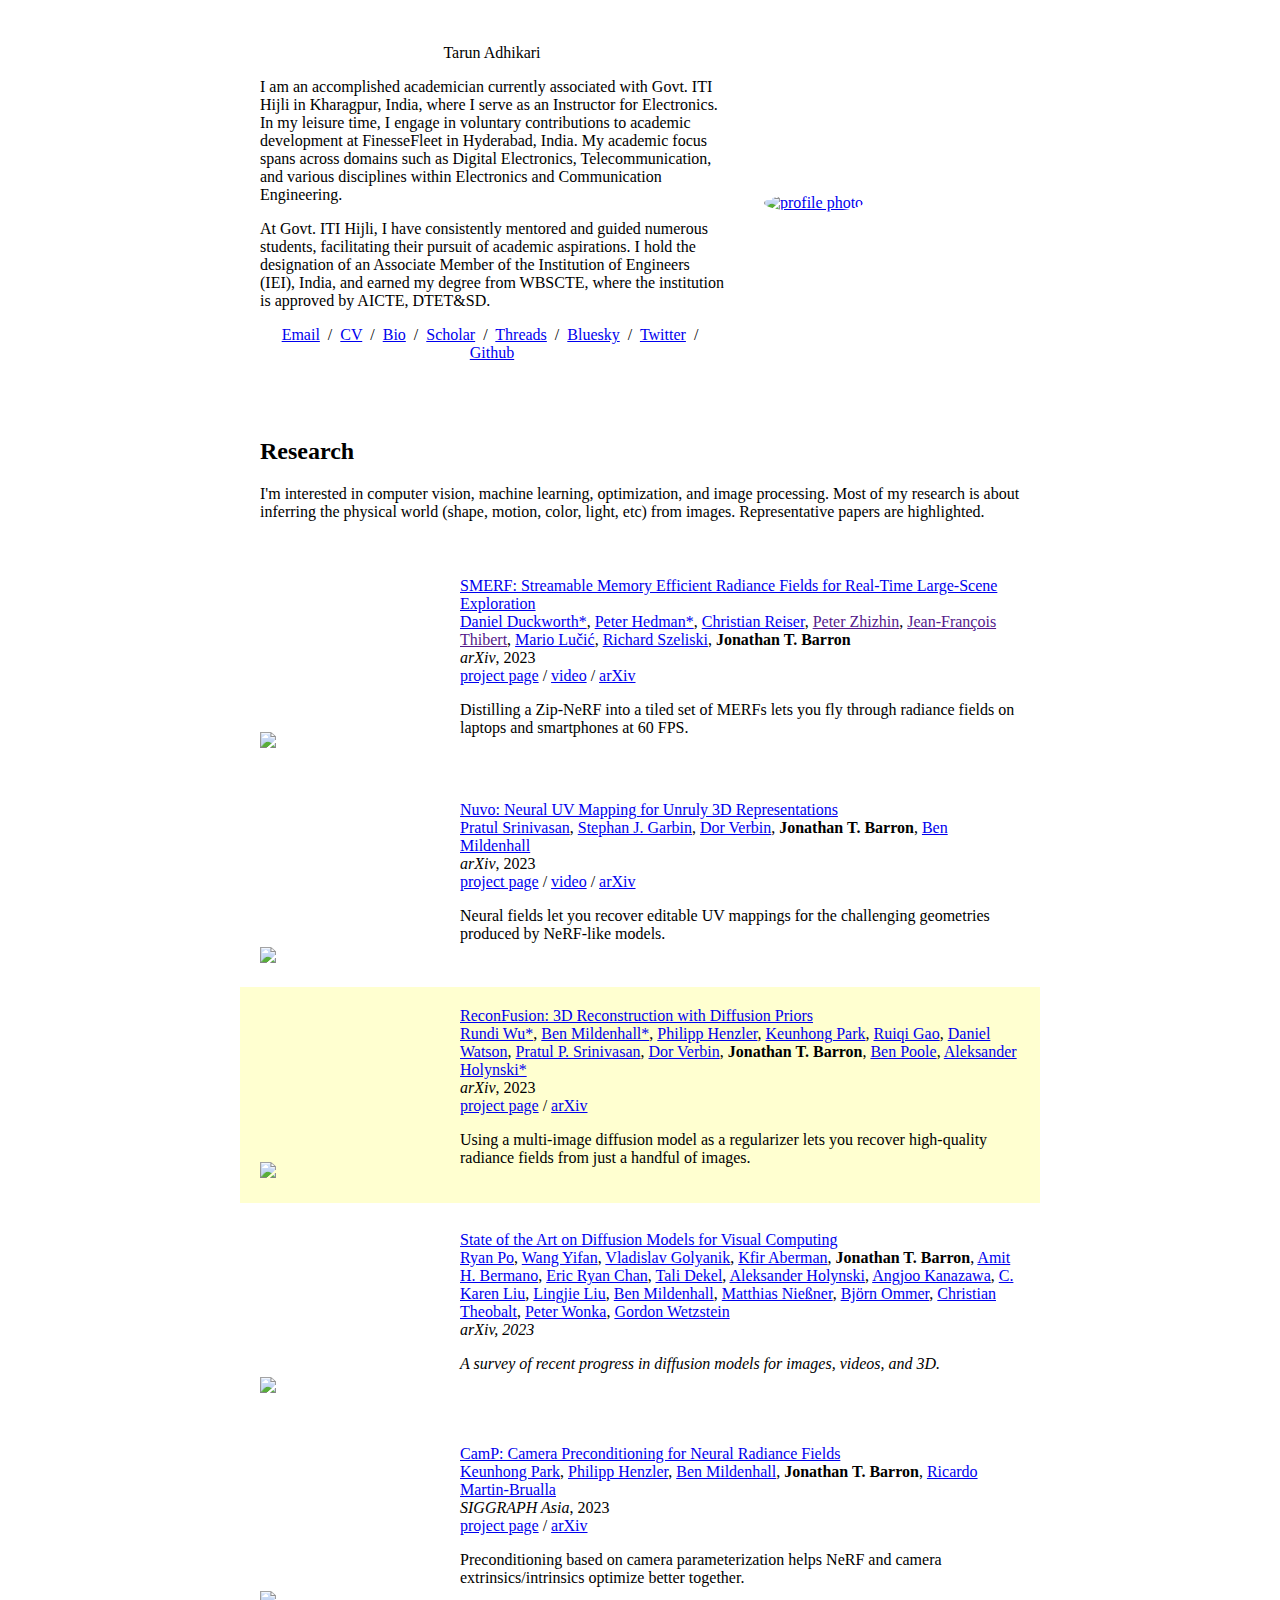
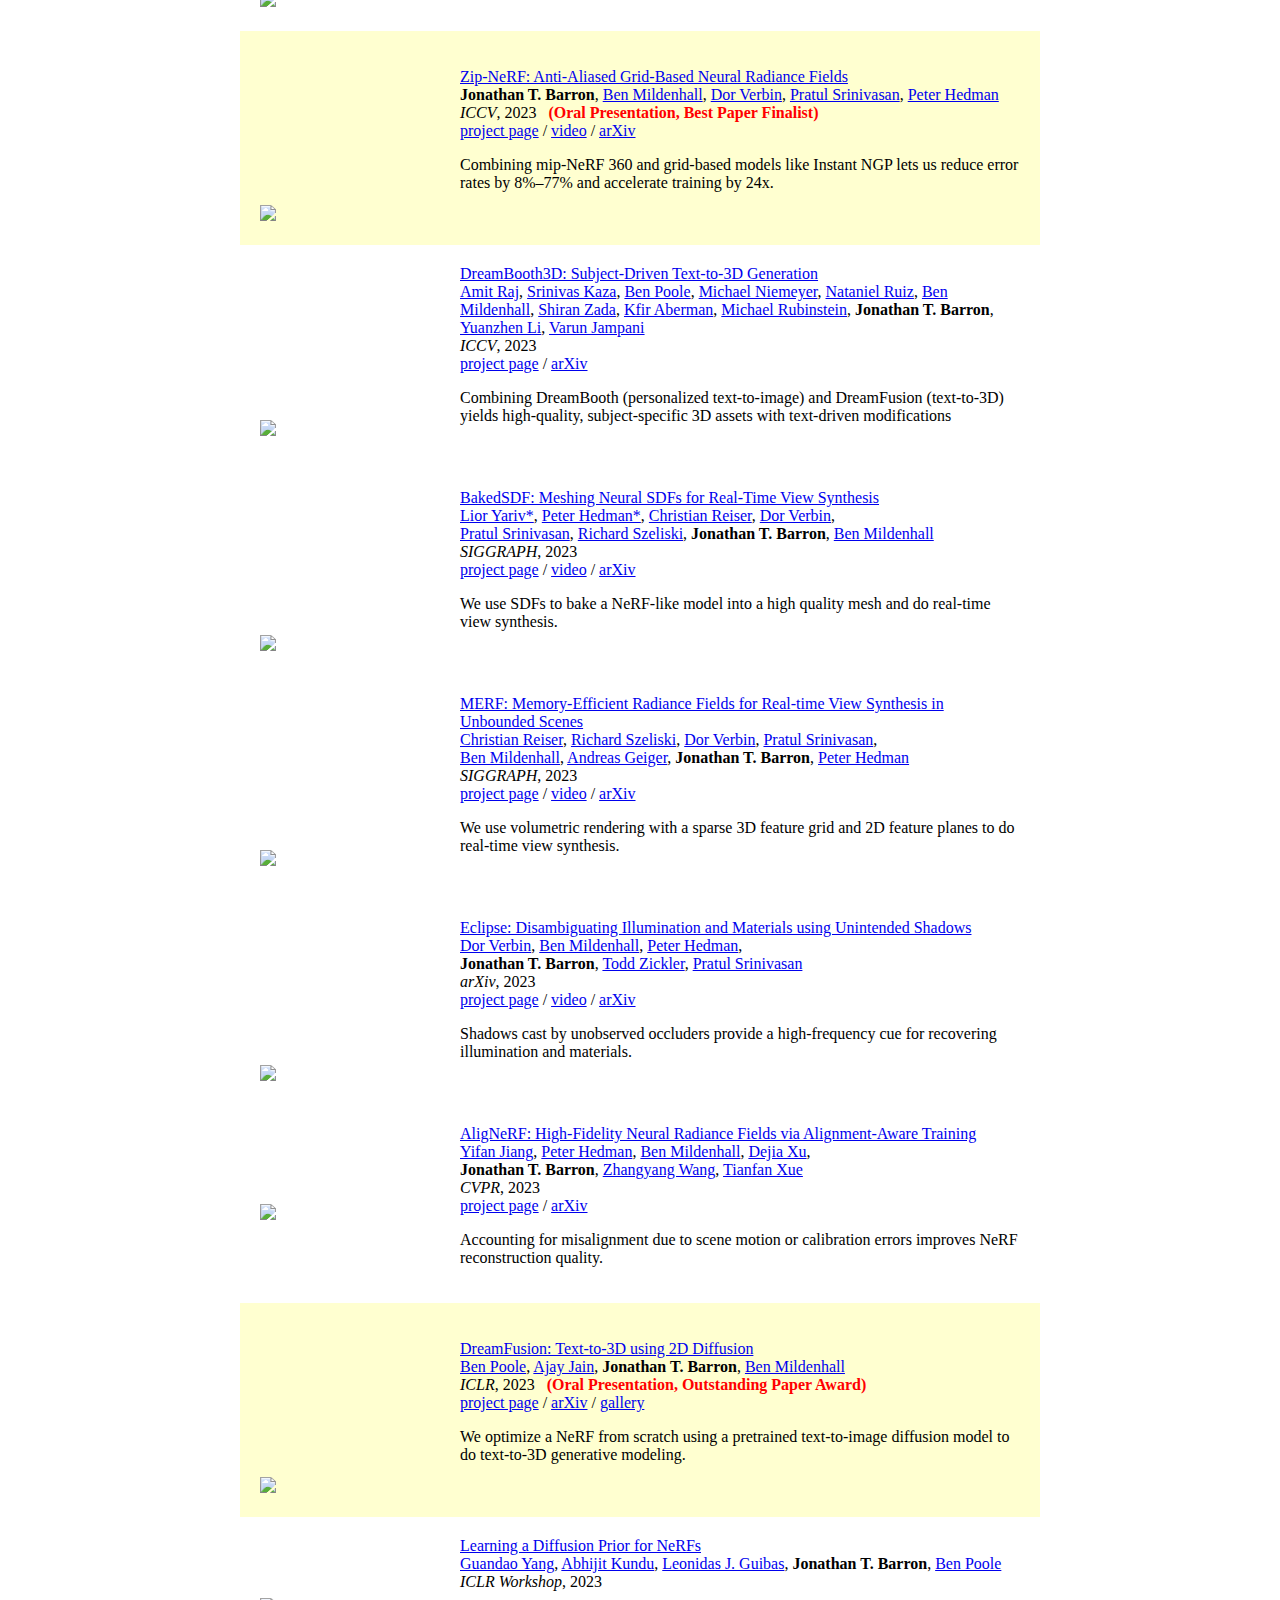
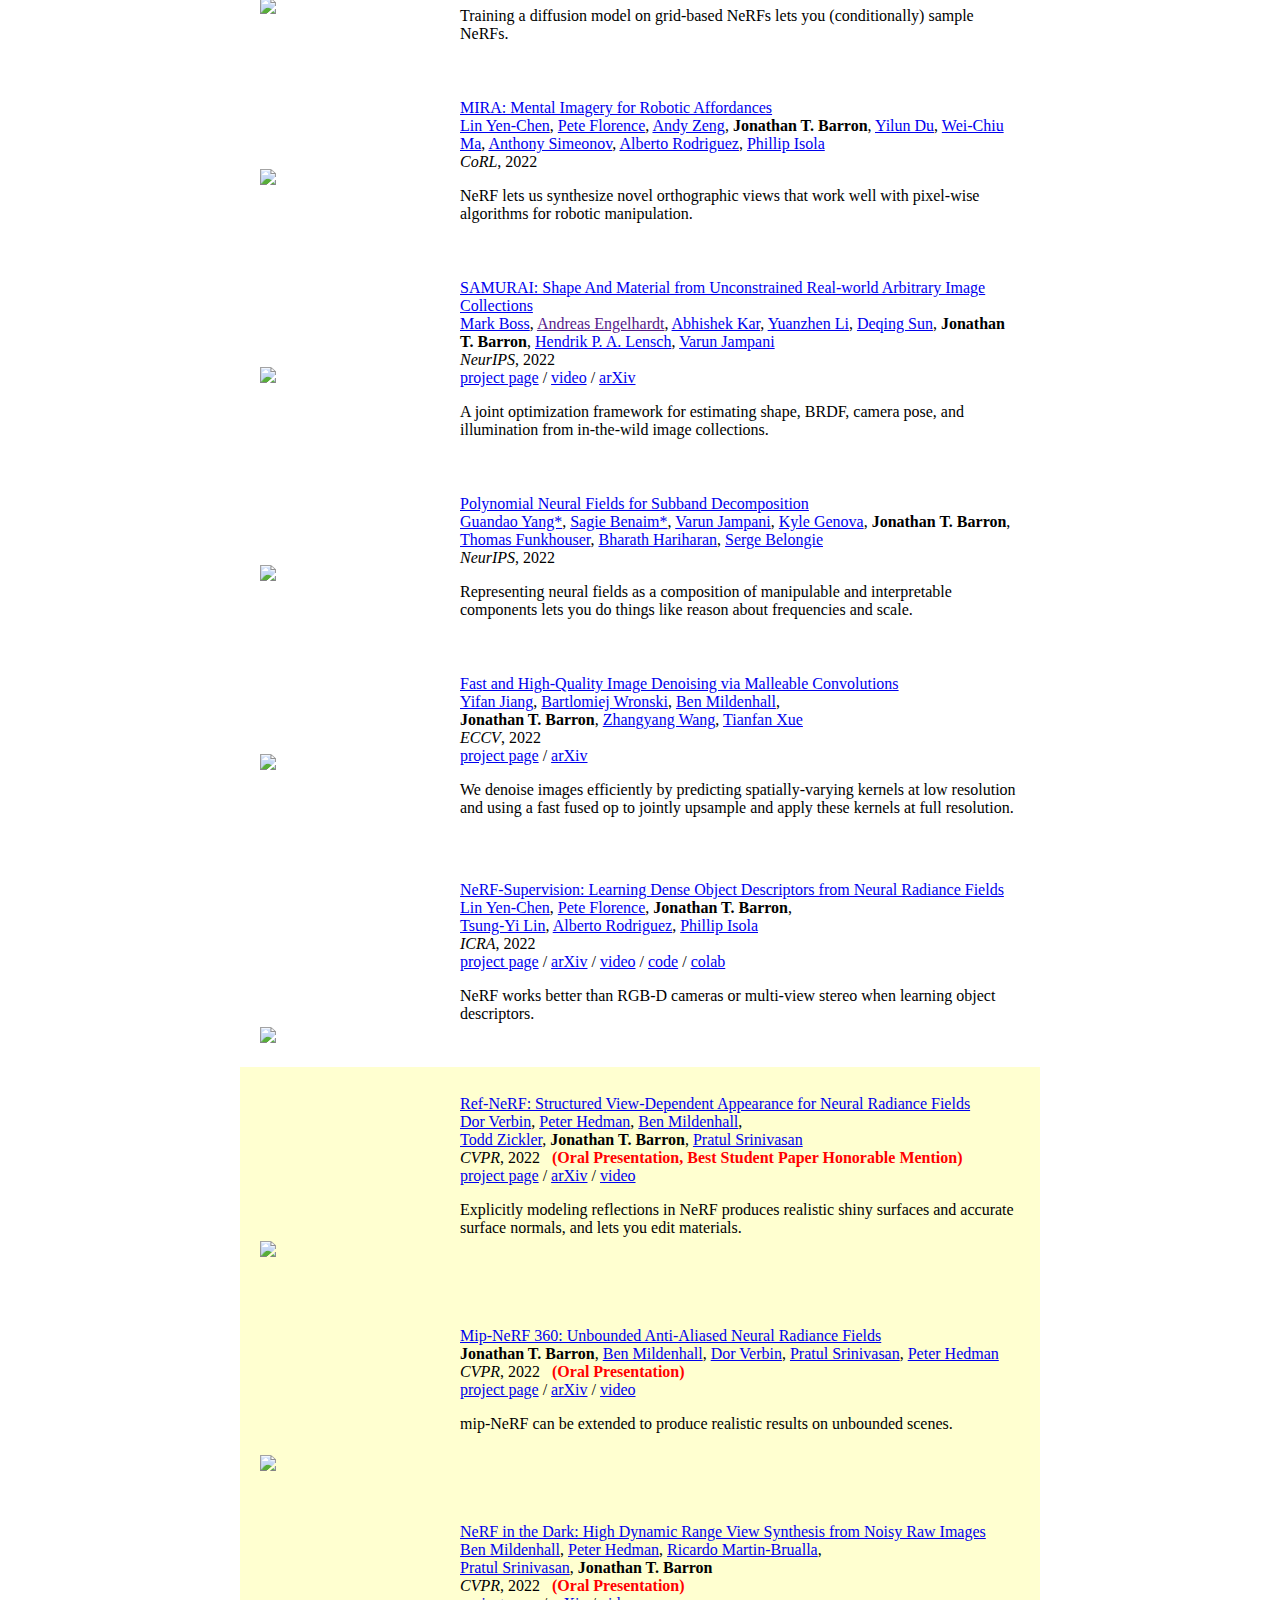
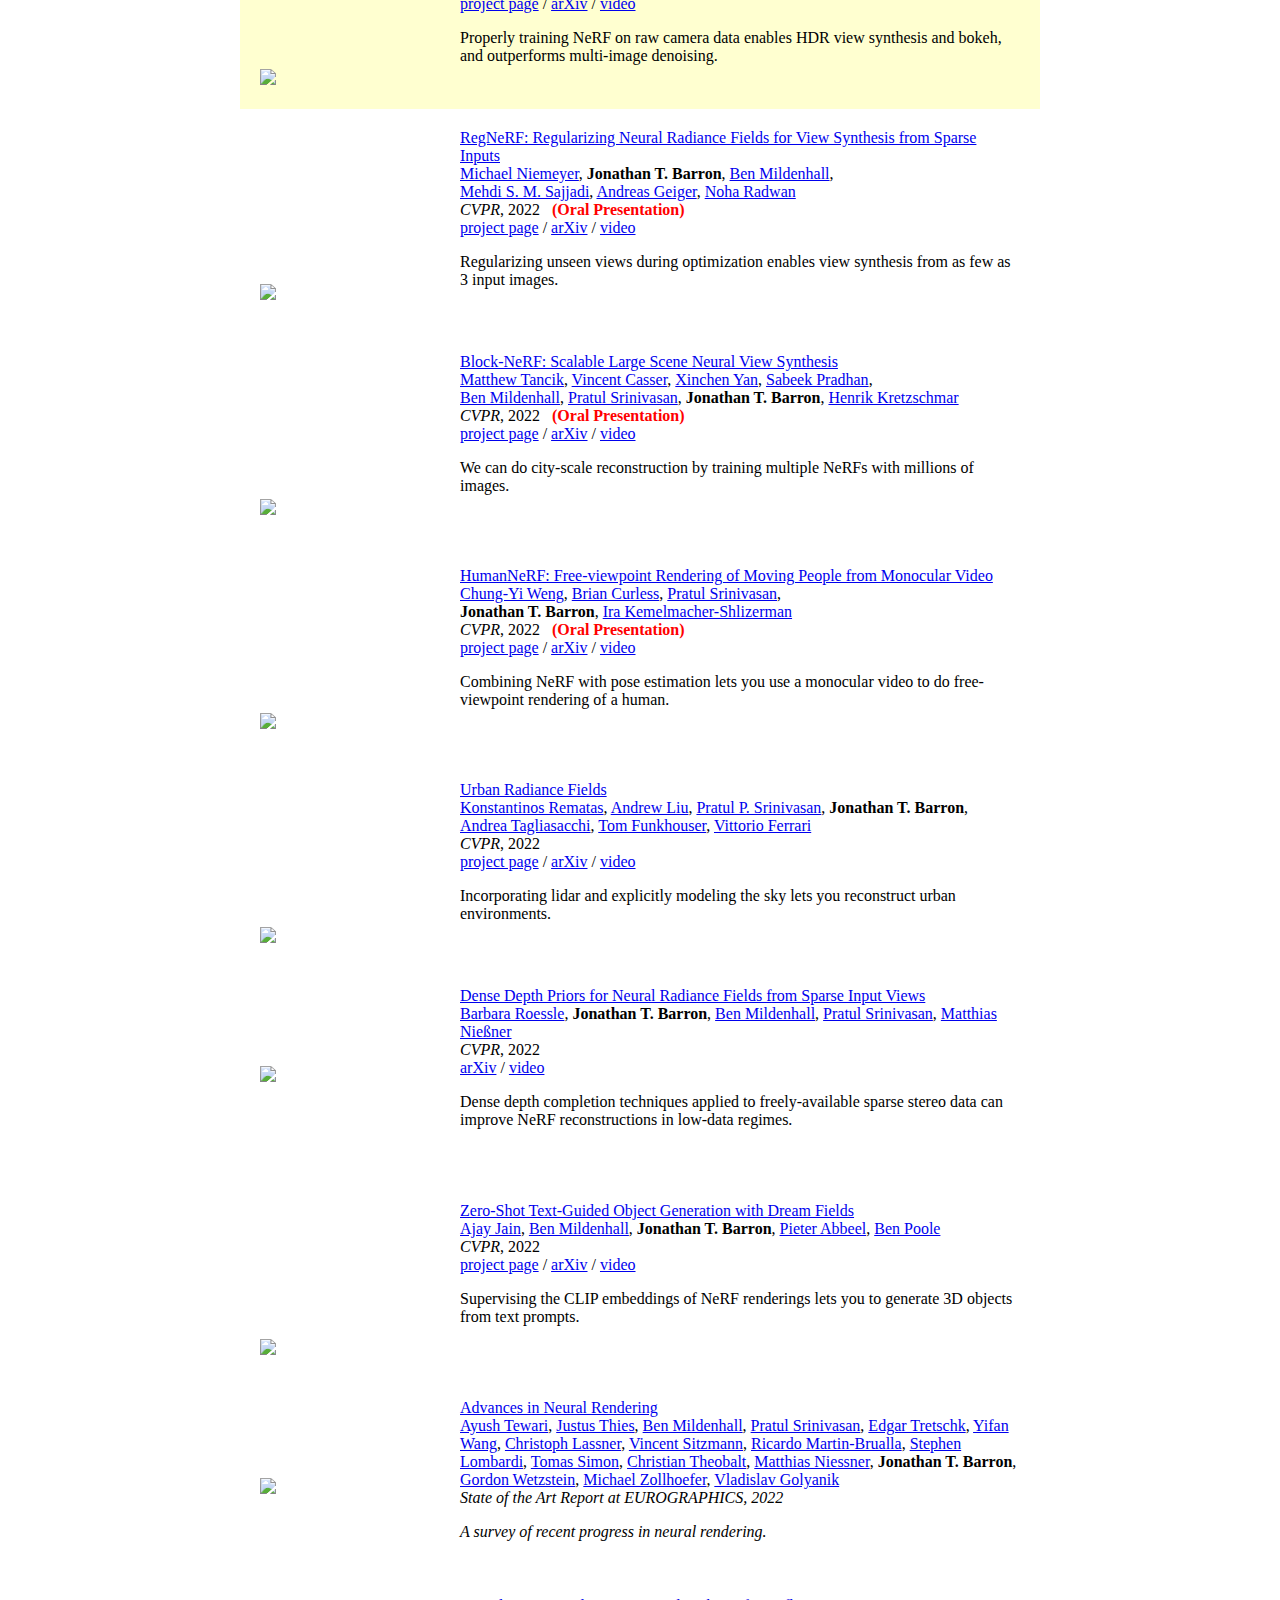
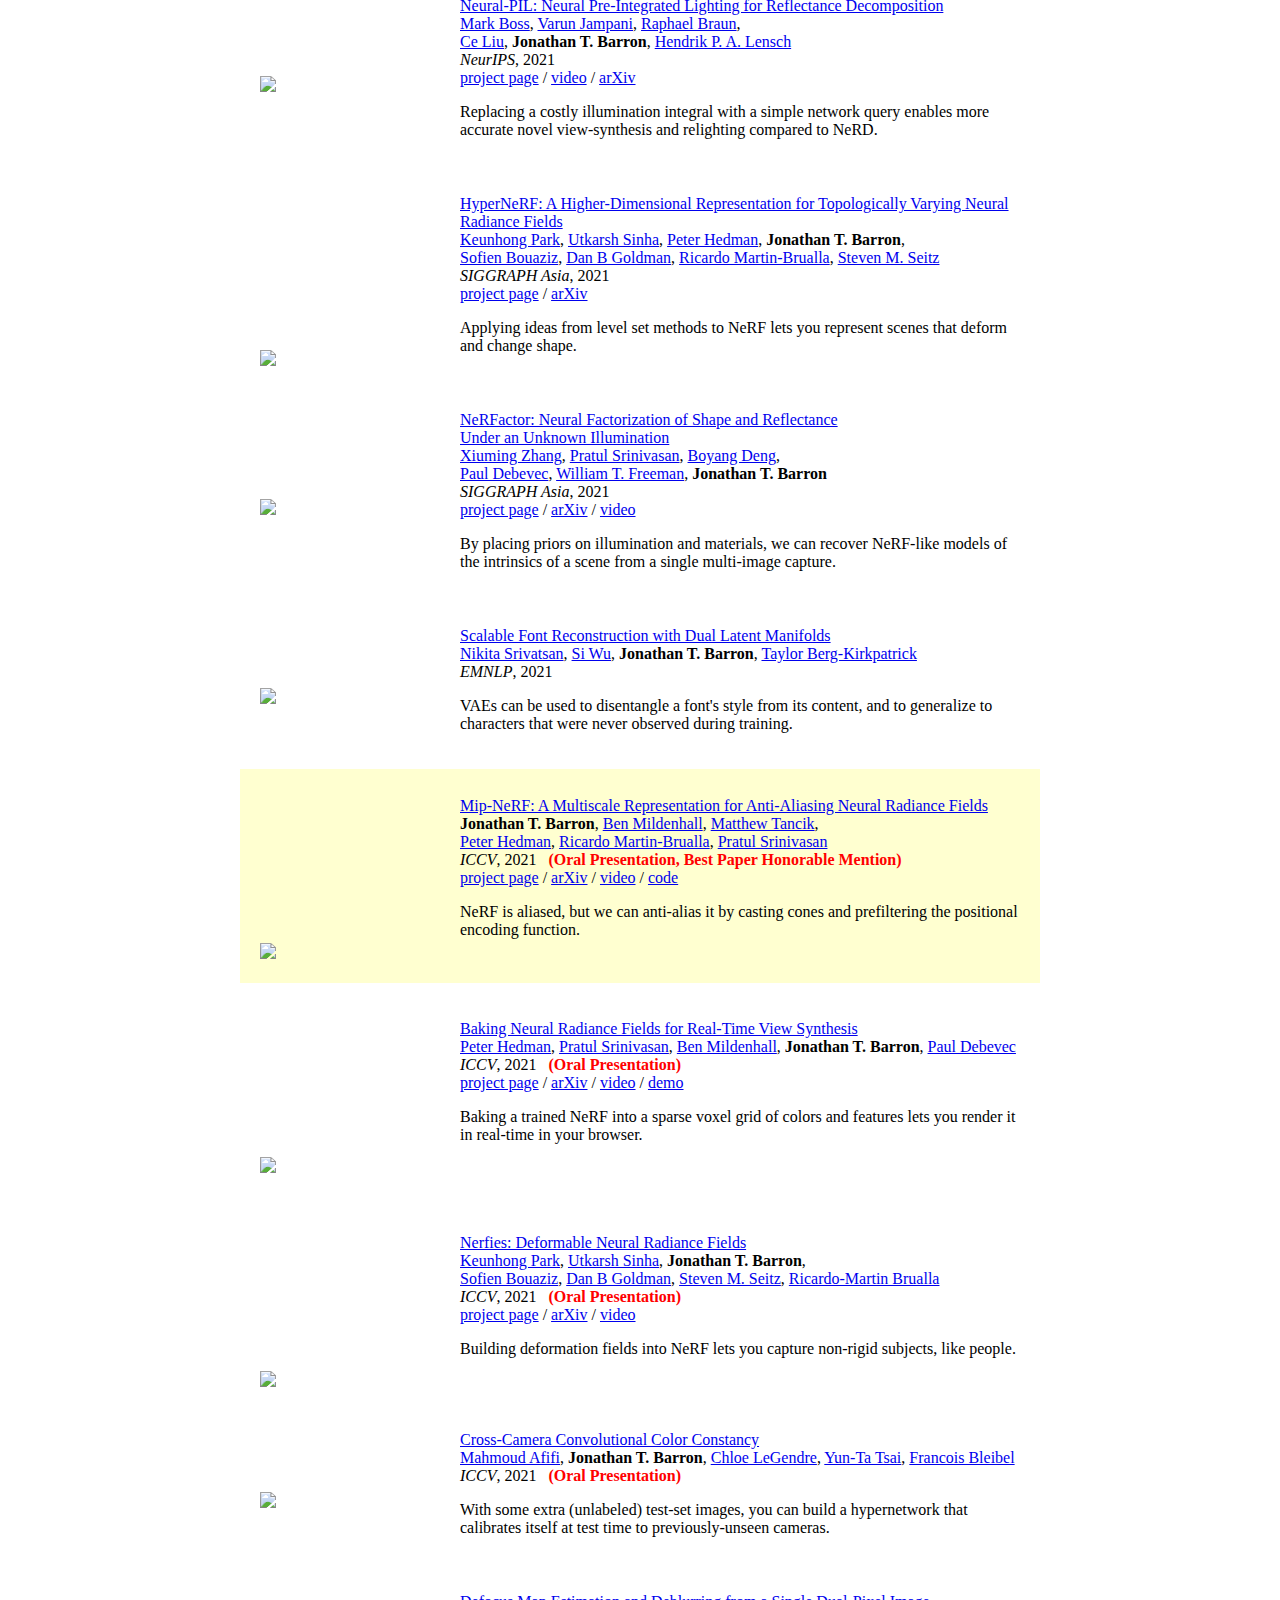
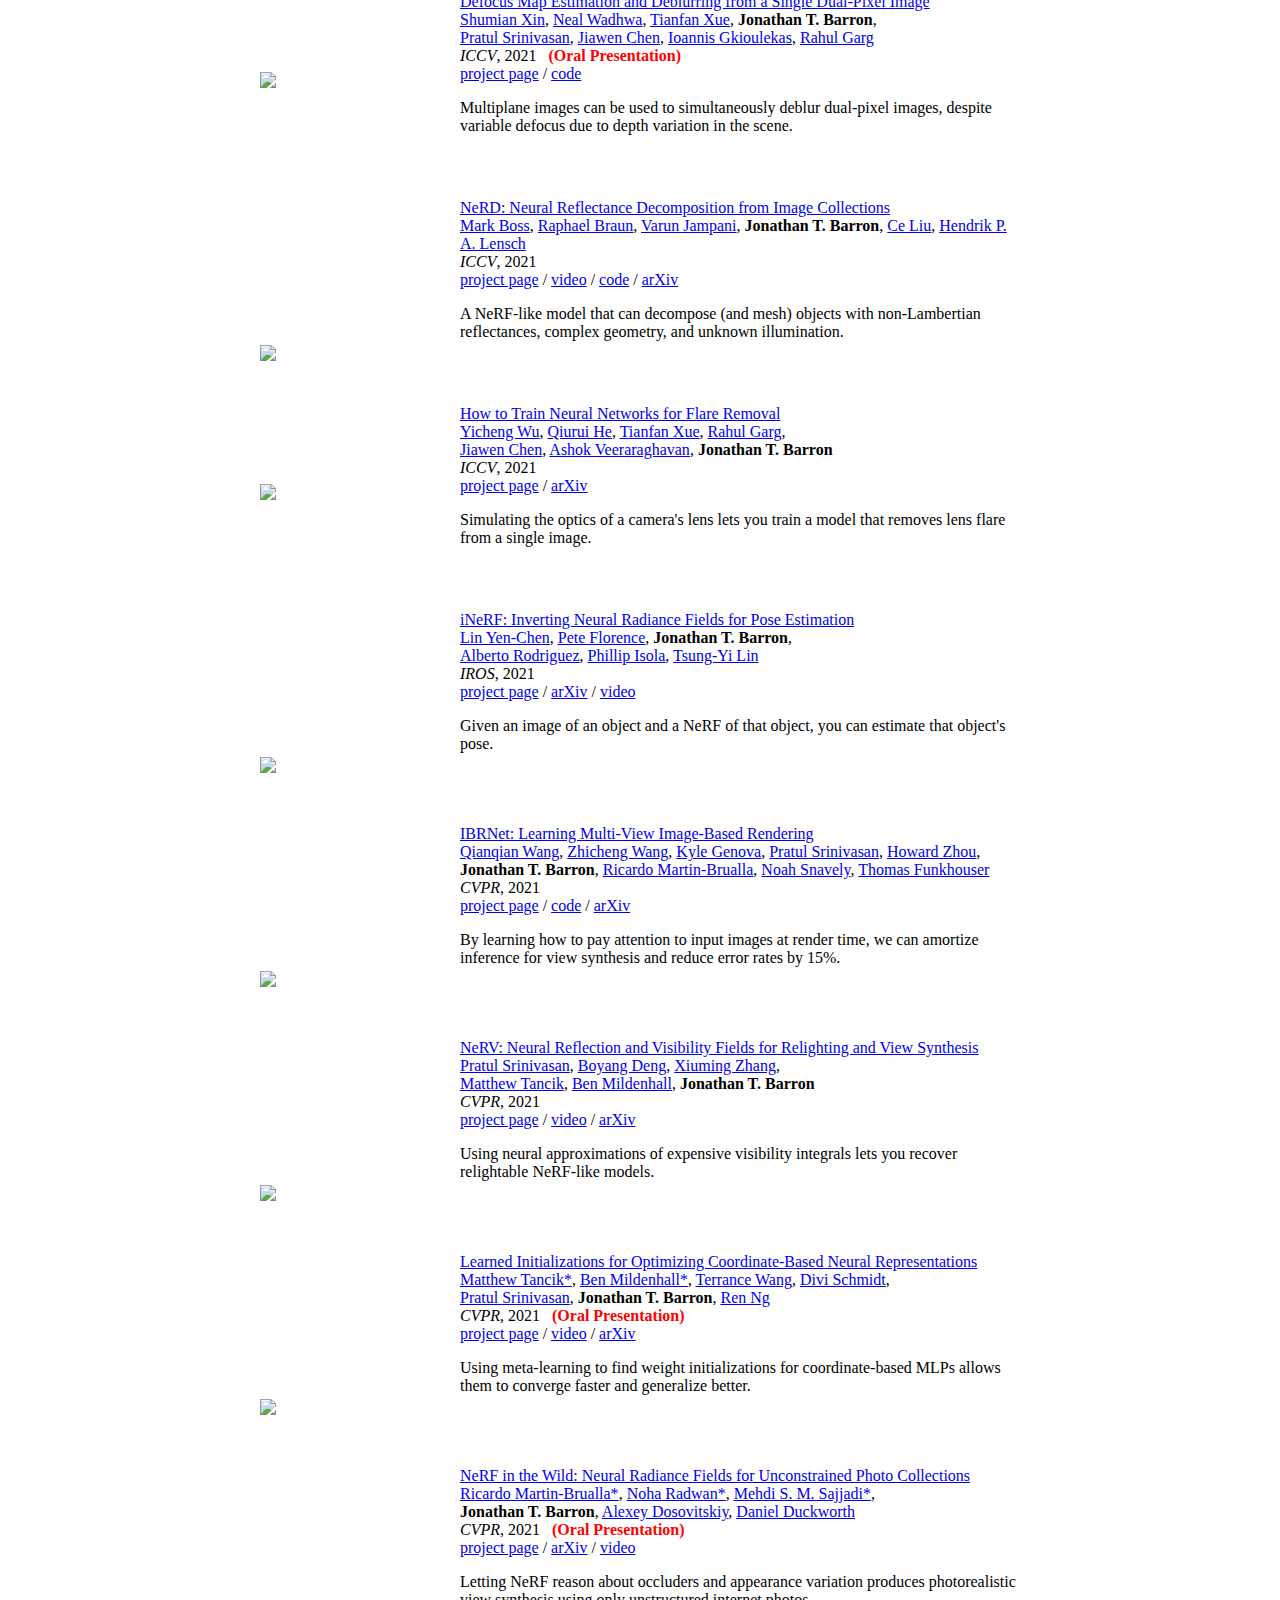
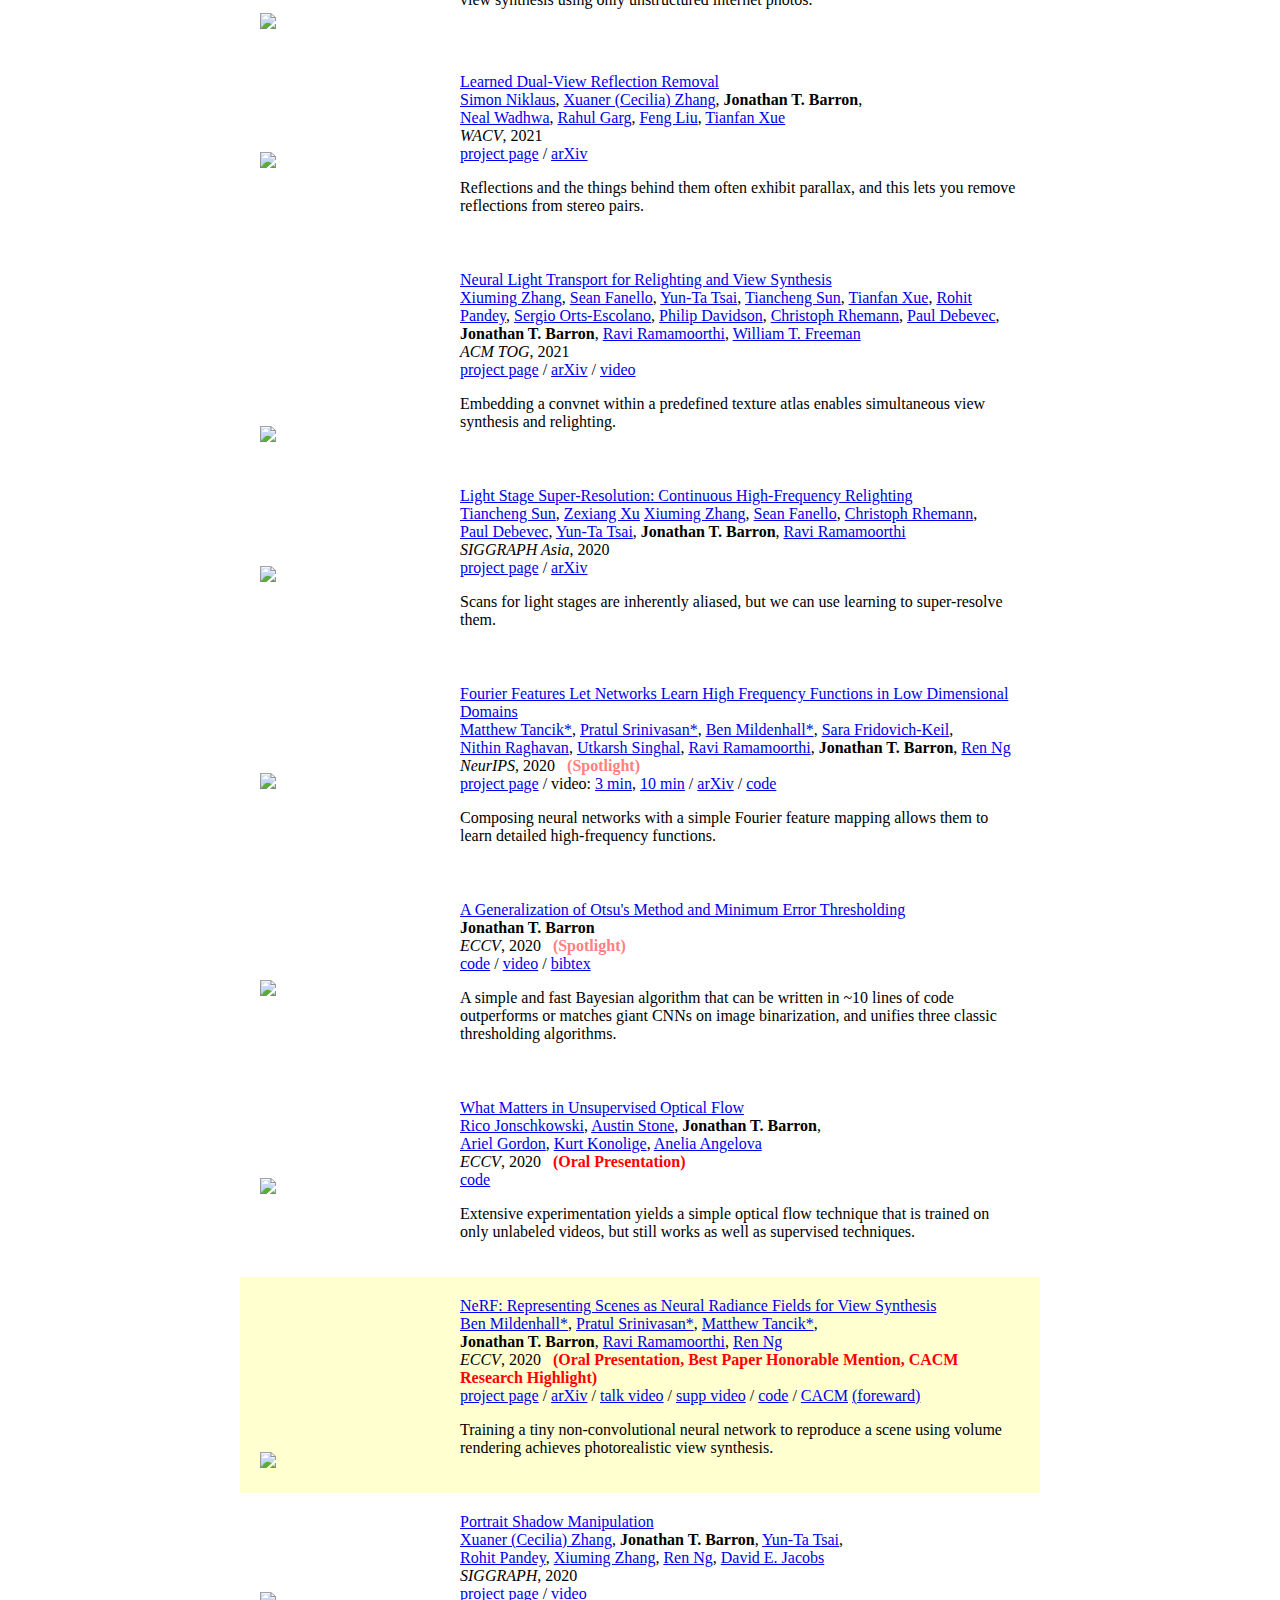
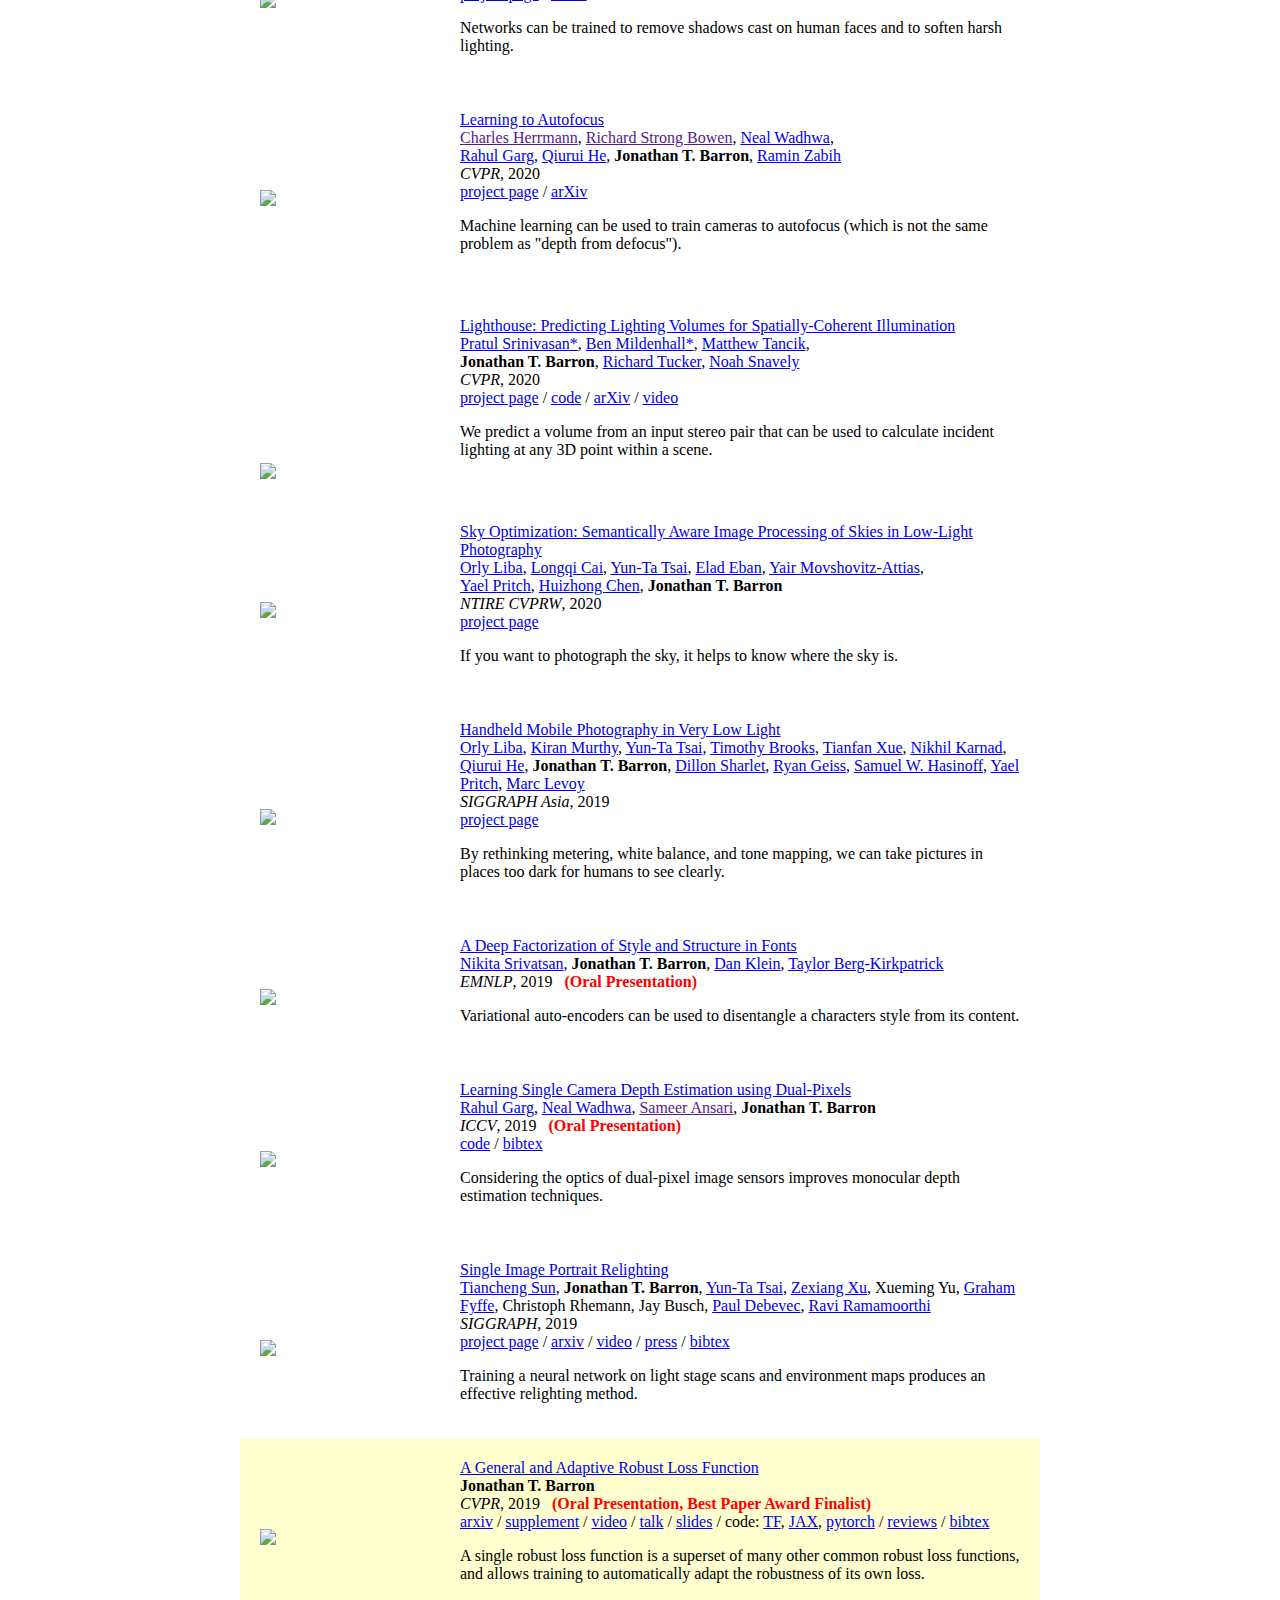
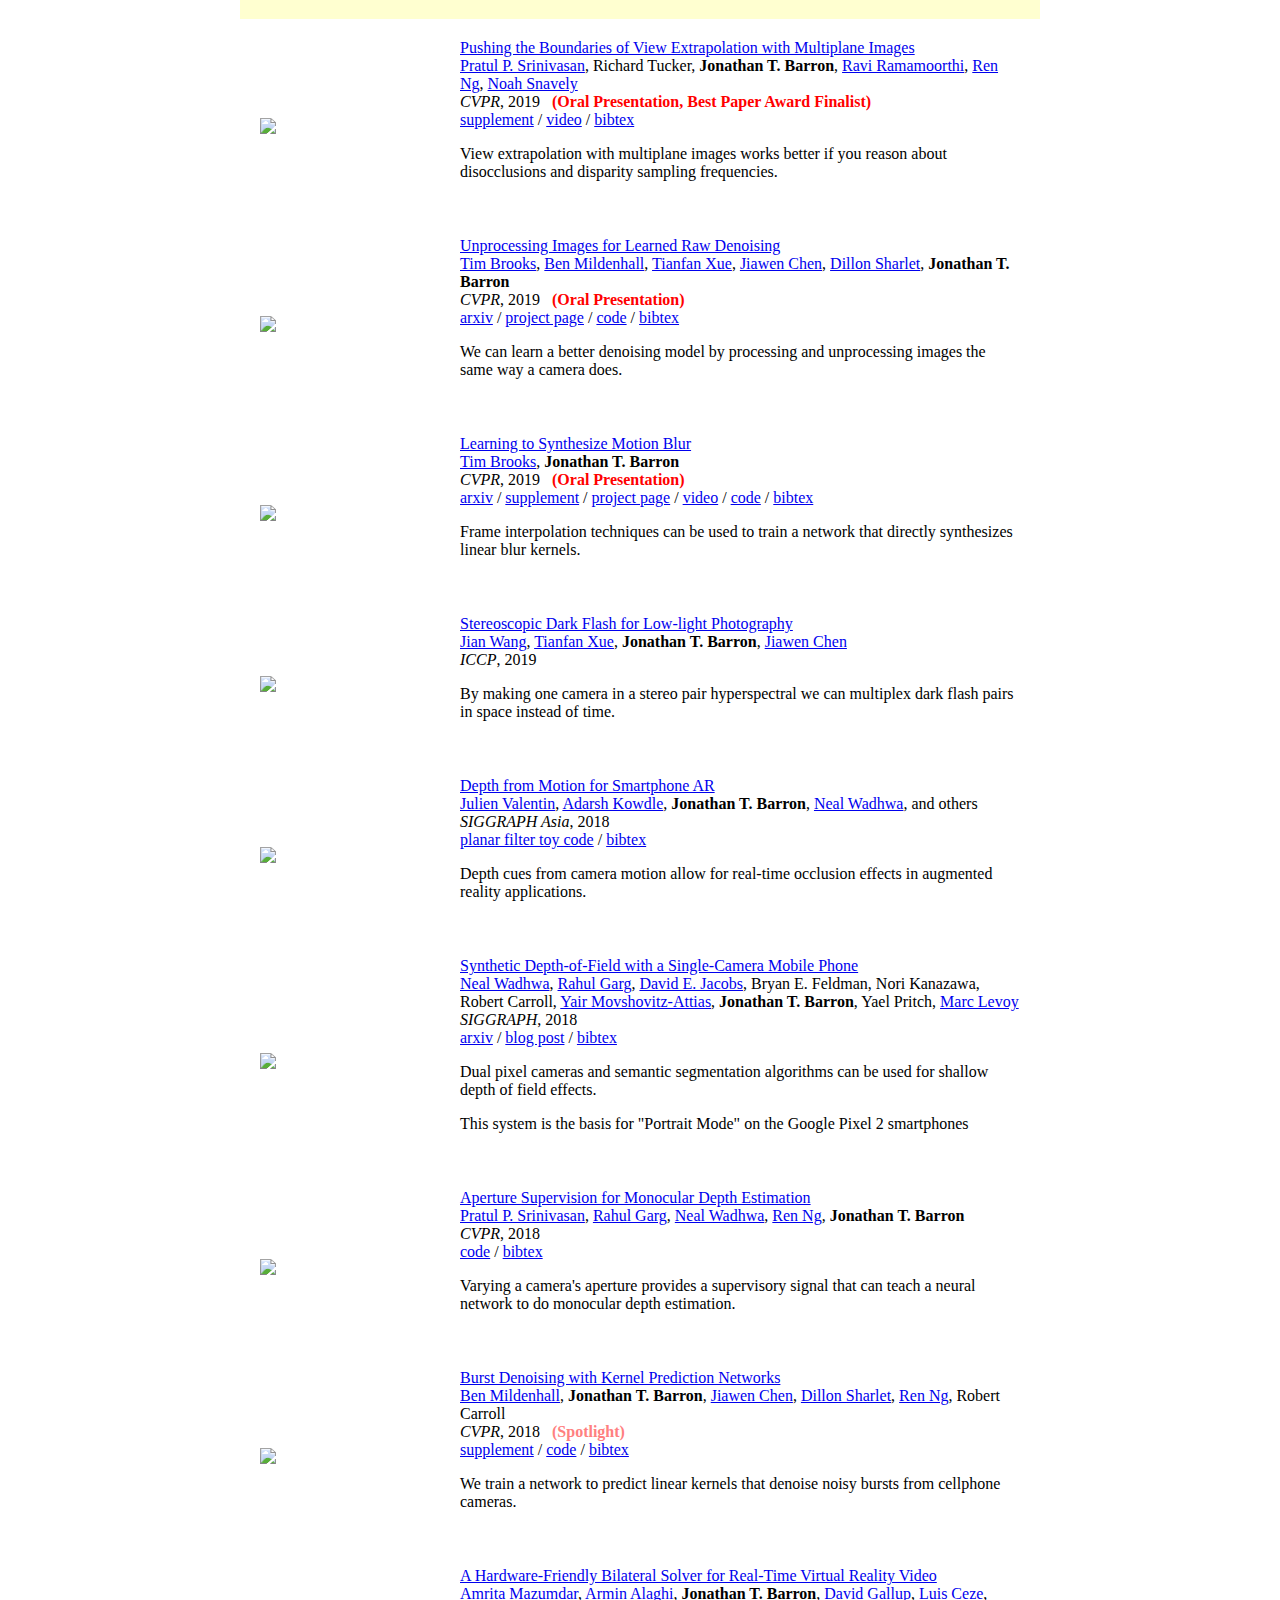
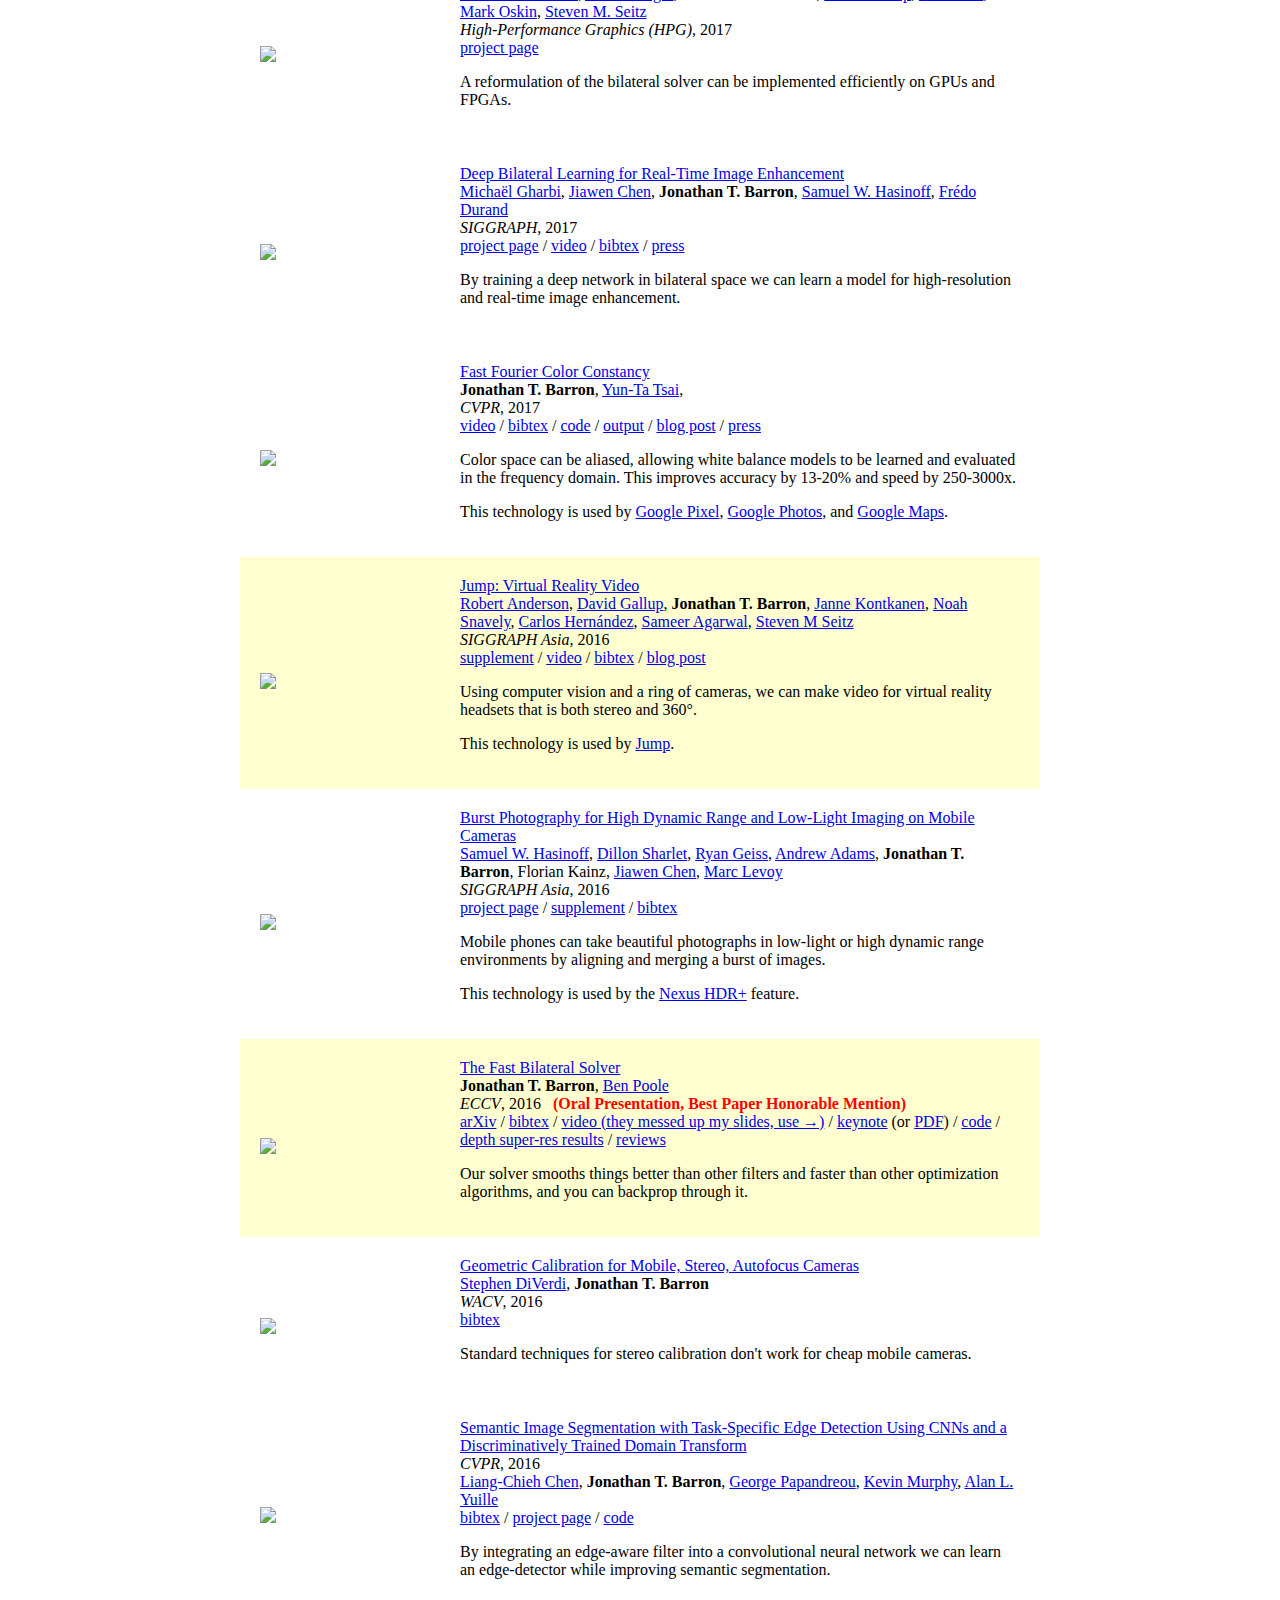
==== index.html @ 983cdded "Update index.html" ====
<!DOCTYPE HTML>
<html lang="en">
  <head>
    <meta http-equiv="Content-Type" content="text/html; charset=UTF-8">

    <title>Tarun Adhikari</title>

    <meta name="author" content="Tarun Adhikari">
    <meta name="viewport" content="width=device-width, initial-scale=1">
    <link rel="shortcut icon" href="images/favicon/favicon.ico" type="image/x-icon">
    <link rel="stylesheet" type="text/css" href="stylesheet.css">
    
  </head>

  <body>
    <table style="width:100%;max-width:800px;border:0px;border-spacing:0px;border-collapse:separate;margin-right:auto;margin-left:auto;"><tbody>
      <tr style="padding:0px">
        <td style="padding:0px">
          <table style="width:100%;border:0px;border-spacing:0px;border-collapse:separate;margin-right:auto;margin-left:auto;"><tbody>
            <tr style="padding:0px">
              <td style="padding:2.5%;width:63%;vertical-align:middle">
                <p class="name" style="text-align: center;">
                  Tarun Adhikari
                </p>
                <p>
			I am an accomplished academician currently associated with Govt. ITI Hijli in Kharagpur, India, where I serve as an Instructor for Electronics. In my leisure time, I engage in voluntary contributions to academic development at FinesseFleet in Hyderabad, India. My academic focus spans across domains such as Digital Electronics, Telecommunication, and various disciplines within Electronics and Communication Engineering.
                </p>
                <p>
                 At Govt. ITI Hijli, I have consistently mentored and guided numerous students, facilitating their pursuit of academic aspirations. I hold the designation of an Associate Member of the Institution of Engineers (IEI), India, and earned my degree from WBSCTE, where the institution is approved by AICTE, DTET&SD.
                </p>
                <p style="text-align:center">
                  <a href="mailto:jonbarron@gmail.com">Email</a> &nbsp;/&nbsp;
                  <a href="data/JonBarron-CV.pdf">CV</a> &nbsp;/&nbsp;
                  <a href="data/JonBarron-bio.txt">Bio</a> &nbsp;/&nbsp;
                  <a href="https://scholar.google.com/citations?hl=en&user=jktWnL8AAAAJ">Scholar</a> &nbsp;/&nbsp;
				  <a href="https://www.threads.net/@jonbarron">Threads</a> &nbsp;/&nbsp;
				  <a href="https://bsky.app/profile/jonbarron.bsky.social">Bluesky</a> &nbsp;/&nbsp;
                  <a href="https://twitter.com/jon_barron">Twitter</a> &nbsp;/&nbsp;
                  <a href="https://github.com/jonbarron/">Github</a>
                </p>
              </td>
              <td style="padding:2.5%;width:40%;max-width:40%">
                <a href="images/JonBarron.jpg"><img style="width:100%;max-width:100%;object-fit: cover; border-radius: 50%;" alt="profile photo" src="images/JonBarron_circle.jpg" class="hoverZoomLink"></a>
              </td>
            </tr>
          </tbody></table>
          <table style="width:100%;border:0px;border-spacing:0px;border-collapse:separate;margin-right:auto;margin-left:auto;"><tbody>
              <tr>
              <td style="padding:20px;width:100%;vertical-align:middle">
                <h2>Research</h2>
                <p>
                  I'm interested in computer vision, machine learning, optimization, and image processing. Most of my research is about inferring the physical world (shape, motion, color, light, etc) from images. Representative papers are <span class="highlight">highlighted</span>.
                </p>
              </td>
            </tr>
          </tbody></table>
          <table style="width:100%;border:0px;border-spacing:0px;border-collapse:separate;margin-right:auto;margin-left:auto;"><tbody>



    <tr onmouseout="smerf_stop()" onmouseover="smerf_start()">
      <td style="padding:20px;width:25%;vertical-align:middle">
        <div class="one">
          <div class="two" id='smerf_image'><video  width=100% muted autoplay loop>
          <source src="images/smerf.mp4" type="video/mp4">
          Your browser does not support the video tag.
          </video></div>
          <img src='images/smerf.jpg' width=100%>
        </div>
        <script type="text/javascript">
          function smerf_start() {
            document.getElementById('smerf_image').style.opacity = "1";
          }

          function smerf_stop() {
            document.getElementById('smerf_image').style.opacity = "0";
          }
          smerf_stop()
        </script>
      </td>
      <td style="padding:20px;width:75%;vertical-align:middle">
        <a href="https://smerf-3d.github.io/">
          <span class="papertitle">SMERF: Streamable Memory Efficient Radiance Fields for Real-Time Large-Scene Exploration</span>
        </a>
        <br>
		<a href="http://www.stronglyconvex.com/about.html">Daniel Duckworth*</a>,
		<a href="https://phogzone.com/">Peter Hedman*</a>,
		<a href="https://creiser.github.io/">Christian Reiser</a>,
		<a href="">Peter Zhizhin</a>,
		<a href="">Jean-François Thibert</a>,
        <a href="https://lucic.ai/">Mario Lučić</a>,
        <a href="https://szeliski.org/">Richard Szeliski</a>,
		<strong>Jonathan T. Barron</strong>
        <br>
        <em>arXiv</em>, 2023
        <br>
        <a href="https://smerf-3d.github.io/">project page</a>
        /
        <a href="https://www.youtube.com/watch?v=zhO8iUBpnCc">video</a>
        /
        <a href="https://arxiv.org/abs/2312.07541">arXiv</a>
        <p></p>
        <p>
        Distilling a Zip-NeRF into a tiled set of MERFs lets you fly through radiance fields on laptops and smartphones at 60 FPS.
        </p>
      </td>
    </tr>
	

    <tr onmouseout="nuvo_stop()" onmouseover="nuvo_start()">
      <td style="padding:20px;width:25%;vertical-align:middle">
        <div class="one">
          <div class="two" id='nuvo_image'><video  width=100% muted autoplay loop>
          <source src="images/nuvo.mp4" type="video/mp4">
          Your browser does not support the video tag.
          </video></div>
          <img src='images/nuvo.jpg' width=100%>
        </div>
        <script type="text/javascript">
          function nuvo_start() {
            document.getElementById('nuvo_image').style.opacity = "1";
          }

          function nuvo_stop() {
            document.getElementById('nuvo_image').style.opacity = "0";
          }
          nuvo_stop()
        </script>
      </td>
      <td style="padding:20px;width:75%;vertical-align:middle">
        <a href="https://pratulsrinivasan.github.io/nuvo/">
          <span class="papertitle">Nuvo: Neural UV Mapping for Unruly 3D Representations</span>
        </a>
        <br>
        <a href="https://pratulsrinivasan.github.io/">Pratul Srinivasan</a>,
        <a href="http://stephangarbin.com/">Stephan J. Garbin</a>,
        <a href="https://dorverbin.github.io/">Dor Verbin</a>,
		<strong>Jonathan T. Barron</strong>,
        <a href="https://bmild.github.io/">Ben Mildenhall</a>
        <br>
        <em>arXiv</em>, 2023
        <br>
        <a href="https://pratulsrinivasan.github.io/nuvo/">project page</a>
        /
        <a href="https://www.youtube.com/watch?v=hmJiOSTDQZI">video</a>
        /
        <a href="http://arxiv.org/abs/2312.05283">arXiv</a>
        <p></p>
        <p>
        Neural fields let you recover editable UV mappings for the challenging geometries produced by NeRF-like models.
        </p>
      </td>
    </tr>
	
	
    <tr onmouseout="recon_stop()" onmouseover="recon_start()" bgcolor="#ffffd0">
      <td style="padding:20px;width:25%;vertical-align:middle">
        <div class="one">
          <div class="two" id='recon_image'><video  width=100% height=100% muted autoplay loop>
          <source src="images/recon.mp4" type="video/mp4">
          Your browser does not support the video tag.
          </video></div>
          <img src='images/recon.png' width="160">
        </div>
        <script type="text/javascript">
          function recon_start() {
            document.getElementById('recon_image').style.opacity = "1";
          }

          function recon_stop() {
            document.getElementById('recon_image').style.opacity = "0";
          }
          recon_stop()
        </script>
      </td>
      <td style="padding:20px;width:75%;vertical-align:middle">
        <a href="https://reconfusion.github.io/">
			<span class="papertitle">ReconFusion: 3D Reconstruction with Diffusion Priors</span>
        </a>
        <br>
        <a href="https://www.cs.columbia.edu/~rundi/">Rundi Wu*</a>,
		<a href="https://bmild.github.io/">Ben Mildenhall*</a>,
        <a href="https://henzler.github.io/">Philipp Henzler</a>,
        <a href="https://keunhong.com/">Keunhong Park</a>,
        <a href="https://ruiqigao.github.io/">Ruiqi Gao</a>,
        <a href="https://scholar.google.com/citations?user=_pKKv2QAAAAJ&hl=en/">Daniel Watson</a>,
        <a href="https://pratulsrinivasan.github.io/">Pratul P. Srinivasan</a>,
        <a href="https://dorverbin.github.io/">Dor Verbin</a>,
		<strong>Jonathan T. Barron</strong>,
        <a href="https://poolio.github.io/">Ben Poole</a>,
        <a href="https://holynski.org/">Aleksander Holynski*</a>
        <br>
        <em>arXiv</em>, 2023
        <br>
        <a href="https://reconfusion.github.io/">project page</a>
        /
        <a href="https://arxiv.org/abs/">arXiv</a>
        <p></p>
        <p>
        Using a multi-image diffusion model as a regularizer lets you recover high-quality radiance fields from just a handful of images.
        </p>
      </td>
    </tr>


<tr onmouseout="difsurvey_stop()" onmouseover="difsurvey_start()">
  <td style="padding:20px;width:25%;vertical-align:middle">
    <div class="one">
    <div class="two" id='difsurvey_image'><video  width=100% height=100% muted autoplay loop>
    <source src="images/difsurvey_video.mp4" type="video/mp4">
    Your browser does not support the video tag.
    </video></div>
      <img src='images/difsurvey_image.jpg' width="160">
    </div>
    <script type="text/javascript">
      function difsurvey_start() {
        document.getElementById('difsurvey_image').style.opacity = "1";
      }

      function difsurvey_stop() {
        document.getElementById('difsurvey_image').style.opacity = "0";
      }
      difsurvey_stop()
    </script>
  </td>
  <td style="padding:20px;width:75%;vertical-align:middle">
    <a href="https://arxiv.org/abs/2310.07204">
      <span class="papertitle">State of the Art on Diffusion Models for Visual Computing
</span>
    </a>
    <br>
	<a href="https://ryanpo.com/">Ryan Po</a>,
	<a href="https://yifita.netlify.app/">Wang Yifan</a>,
	<a href="https://people.mpi-inf.mpg.de/~golyanik/">Vladislav Golyanik</a>,
	<a href="https://kfiraberman.github.io/">Kfir Aberman</a>,
	<strong>Jonathan T. Barron</strong>,
	<a href="https://www.cs.tau.ac.il/~amberman/">Amit H. Bermano</a>,
	<a href="https://ericryanchan.github.io/">Eric Ryan Chan</a>,
	<a href="https://www.weizmann.ac.il/math/dekel/home">Tali Dekel</a>,
	<a href="https://holynski.org/">Aleksander Holynski</a>,
	<a href="https://people.eecs.berkeley.edu/~kanazawa/">Angjoo Kanazawa</a>,
	<a href="https://tml.stanford.edu/">C. Karen Liu</a>,
	<a href="https://lingjie0206.github.io/">Lingjie Liu</a>,
	<a href="https://bmild.github.io/">Ben Mildenhall</a>,
    <a href="https://www.niessnerlab.org/">Matthias Nießner</a>,
	<a href="https://ommer-lab.com/people/ommer/">Björn Ommer</a>,
	<a href="https://people.mpi-inf.mpg.de/~theobalt/">Christian Theobalt</a>,
	<a href="https://peterwonka.net/">Peter Wonka</a>,
    <a href="https://stanford.edu/~gordonwz/">Gordon Wetzstein</a>
    <br>
	<em>arXiv<em>, 2023
    <br>
    <p></p>
    <p>
    A survey of recent progress in diffusion models for images, videos, and 3D.
    </p>
  </td>
</tr>          

    <tr onmouseout="camp_stop()" onmouseover="camp_start()">
      <td style="padding:20px;width:25%;vertical-align:middle">
        <div class="one">
          <div class="two" id='camp_image'><video  width=100% height=100% muted autoplay loop>
          <source src="images/camp.mp4" type="video/mp4">
          Your browser does not support the video tag.
          </video></div>
          <img src='images/camp.png' width="160">
        </div>
        <script type="text/javascript">
          function camp_start() {
            document.getElementById('camp_image').style.opacity = "1";
          }

          function camp_stop() {
            document.getElementById('camp_image').style.opacity = "0";
          }
          camp_stop()
        </script>
      </td>
      <td style="padding:20px;width:75%;vertical-align:middle">
        <a href="https://camp-nerf.github.io/">
          <span class="papertitle">CamP: Camera Preconditioning for Neural Radiance Fields</span>
        </a>
        <br>
        <a href="https://keunhong.com/">Keunhong Park</a>,
        <a href="https://henzler.github.io/">Philipp Henzler</a>,
        <a href="https://bmild.github.io/">Ben Mildenhall</a>,
        <strong>Jonathan T. Barron</strong>,
        <a href="http://www.ricardomartinbrualla.com/">Ricardo Martin-Brualla</a>
        <br>
        <em>SIGGRAPH Asia</em>, 2023
        <br>
        <a href="https://camp-nerf.github.io/">project page</a>
        /
        <a href="https://arxiv.org/abs/2308.10902">arXiv</a>
        <p></p>
        <p>
        Preconditioning based on camera parameterization helps NeRF and camera extrinsics/intrinsics optimize better together.
        </p>
      </td>
    </tr>

    
      <tr onmouseout="zipnerf_stop()" onmouseover="zipnerf_start()"  bgcolor="#ffffd0">
        <td style="padding:20px;width:25%;vertical-align:middle">
          <div class="one">
            <div class="two" id='zipnerf_image'><video  width=100% height=100% muted autoplay loop>
            <source src="images/zipnerf.mp4" type="video/mp4">
            Your browser does not support the video tag.
            </video></div>
            <img src='images/zipnerf.jpg' width="160">
          </div>
          <script type="text/javascript">
            function zipnerf_start() {
              document.getElementById('zipnerf_image').style.opacity = "1";
            }

            function zipnerf_stop() {
              document.getElementById('zipnerf_image').style.opacity = "0";
            }
            zipnerf_stop()
          </script>
        </td>
        <td style="padding:20px;width:75%;vertical-align:middle">
          <a href="http://jonbarron.info/zipnerf">
            <span class="papertitle">Zip-NeRF: Anti-Aliased Grid-Based Neural Radiance Fields</span>
          </a>
          <br>
          <strong>Jonathan T. Barron</strong>,
          <a href="https://bmild.github.io/">Ben Mildenhall</a>,
          <a href="https://scholar.harvard.edu/dorverbin/home">Dor Verbin</a>,
          <a href="https://pratulsrinivasan.github.io/">Pratul Srinivasan</a>,
          <a href="https://phogzone.com/">Peter Hedman</a>
          <br>
          <em>ICCV</em>, 2023 &nbsp <font color="red"><strong>(Oral Presentation, Best Paper Finalist)</strong></font>
          <br>
          <a href="http://jonbarron.info/zipnerf">project page</a>
          /
          <a href="https://www.youtube.com/watch?v=xrrhynRzC8k">video</a>
          /
          <a href="https://arxiv.org/abs/2304.06706">arXiv</a>
          <p></p>
          <p>
          Combining mip-NeRF 360 and grid-based models like Instant NGP lets us reduce error rates by 8%&ndash;77% and accelerate training by 24x.
          </p>
        </td>
      </tr>
      
      
      <tr onmouseout="db3d_stop()" onmouseover="db3d_start()">
        <td style="padding:20px;width:25%;vertical-align:middle">
          <div class="one">
            <div class="two" id='db3d_image'><video  width=100% height=100% muted autoplay loop>
            <source src="images/owl.mp4" type="video/mp4">
            Your browser does not support the video tag.
            </video></div>
            <img src='images/owl.png' width="160">
          </div>
          <script type="text/javascript">
            function db3d_start() {
              document.getElementById('db3d_image').style.opacity = "1";
            }

            function db3d_stop() {
              document.getElementById('db3d_image').style.opacity = "0";
            }
            db3d_stop()
          </script>
        </td>
        <td style="padding:20px;width:75%;vertical-align:middle">
          <a href="https://dreambooth3d.github.io/">
            <span class="papertitle">DreamBooth3D: Subject-Driven Text-to-3D Generation</span>
          </a>
          <br>
          
  <a href="https://amitraj93.github.io/">Amit Raj</a>, <a href="https://www.linkedin.com/in/srinivas-kaza-64223b74">Srinivas Kaza</a>, <a href="https://poolio.github.io/">Ben Poole</a>, <a href="https://m-niemeyer.github.io/">Michael Niemeyer</a>, <a href="https://natanielruiz.github.io/">Nataniel Ruiz</a>, 
  <a href="https://bmild.github.io/">Ben Mildenhall</a>, <a href="https://scholar.google.com/citations?user=I2qheksAAAAJ">Shiran Zada</a>, <a href="https://kfiraberman.github.io/">Kfir Aberman</a>, <a href="http://people.csail.mit.edu/mrub/">Michael Rubinstein</a>, 
          <strong>Jonathan T. Barron</strong>, <a href="http://people.csail.mit.edu/yzli/">Yuanzhen Li</a>, <a href="https://varunjampani.github.io/">Varun Jampani</a>
          <br>
          <em>ICCV</em>, 2023
          <br>
          <a href="https://dreambooth3d.github.io/">project page</a> / 
          <a href="https://arxiv.org/abs/2303.13508">arXiv</a>
          <p></p>
          <p>Combining DreamBooth (personalized text-to-image) and DreamFusion (text-to-3D) yields high-quality, subject-specific 3D assets with text-driven modifications</p>
        </td>
      </tr>

      

      <tr onmouseout="bakedsdf_stop()" onmouseover="bakedsdf_start()">
        <td style="padding:20px;width:25%;vertical-align:middle">
          <div class="one">
            <div class="two" id='bakedsdf_image'><video  width=100% height=100% muted autoplay loop>
            <source src="images/bakedsdf_after.mp4" type="video/mp4">
            Your browser does not support the video tag.
            </video></div>
            <img src='images/bakedsdf_before.jpg' width="160">
          </div>
          <script type="text/javascript">
            function bakedsdf_start() {
              document.getElementById('bakedsdf_image').style.opacity = "1";
            }

            function bakedsdf_stop() {
              document.getElementById('bakedsdf_image').style.opacity = "0";
            }
            bakedsdf_stop()
          </script>
        </td>
        <td style="padding:20px;width:75%;vertical-align:middle">
          <a href="https://bakedsdf.github.io/">
            <span class="papertitle">BakedSDF: Meshing Neural SDFs for Real-Time View Synthesis</span>
          </a>
          <br>
          <a href="https://lioryariv.github.io/">Lior Yariv*</a>,
          <a href="https://phogzone.com/">Peter Hedman*</a>,
          <a href="https://creiser.github.io/">Christian Reiser</a>,
          <a href="https://dorverbin.github.io/">Dor Verbin</a>,  <br>
          <a href="https://pratulsrinivasan.github.io/">Pratul Srinivasan</a>,
          <a href="https://szeliski.org/RichardSzeliski.htm">Richard Szeliski</a>,
          <strong>Jonathan T. Barron</strong>,
          <a href="https://bmild.github.io/">Ben Mildenhall</a>
          <br>
          <em>SIGGRAPH</em>, 2023
          <br>
          <a href="https://bakedsdf.github.io/">project page</a>
          /
          <a href="https://www.youtube.com/watch?v=fThKXZ6uDTk">video</a>
          /
          <a href="https://arxiv.org/abs/2302.14859">arXiv</a>
          <p></p>
          <p>
          We use SDFs to bake a NeRF-like model into a high quality mesh and do real-time view synthesis.
          </p>
        </td>
      </tr>


      <tr onmouseout="merf_stop()" onmouseover="merf_start()">
        <td style="padding:20px;width:25%;vertical-align:middle">
          <div class="one">
            <div class="two" id='merf_image'><video  width=100% height=100% muted autoplay loop>
            <source src="images/merf_after.mp4" type="video/mp4">
            Your browser does not support the video tag.
            </video></div>
            <img src='images/merf_before.jpg' width="160">
          </div>
          <script type="text/javascript">
            function merf_start() {
              document.getElementById('merf_image').style.opacity = "1";
            }

            function merf_stop() {
              document.getElementById('merf_image').style.opacity = "0";
            }
            merf_stop()
          </script>
        </td>
        <td style="padding:20px;width:75%;vertical-align:middle">
          <a href="https://merf42.github.io/">
            <span class="papertitle">MERF: Memory-Efficient Radiance Fields for Real-time View Synthesis in Unbounded Scenes</span>
          </a>
          <br>
          <a href="https://creiser.github.io/">Christian Reiser</a>,
          <a href="https://szeliski.org/RichardSzeliski.htm">Richard Szeliski</a>,
          <a href="https://dorverbin.github.io/">Dor Verbin</a>,
          <a href="https://pratulsrinivasan.github.io/">Pratul Srinivasan</a>, <br>
          <a href="https://bmild.github.io/">Ben Mildenhall</a>,
          <a href="https://www.cvlibs.net/">Andreas Geiger</a>,
          <strong>Jonathan T. Barron</strong>,
          <a href="https://phogzone.com/">Peter Hedman</a>
          <br>
          <em>SIGGRAPH</em>, 2023
          <br>
          <a href="https://merf42.github.io/">project page</a>
          /
          <a href="https://www.youtube.com/watch?v=3EACM2JAcxc">video</a>
          /
          <a href="https://arxiv.org/abs/2302.12249">arXiv</a>
          <p></p>
          <p>
          We use volumetric rendering with a sparse 3D feature grid and 2D feature planes to do real-time view synthesis.
          </p>
        </td>
      </tr>


      <tr onmouseout="eclipse_stop()" onmouseover="eclipse_start()">
        <td style="padding:20px;width:25%;vertical-align:middle">
          <div class="one">
            <div class="two" id='eclipse_image'><video  width=100% height=100% muted autoplay loop>
            <source src="images/eclipse_after.mp4" type="video/mp4">
            Your browser does not support the video tag.
            </video></div>
            <img src='images/eclipse_before.jpg' width="160">
          </div>
          <script type="text/javascript">
            function eclipse_start() {
              document.getElementById('eclipse_image').style.opacity = "1";
            }

            function eclipse_stop() {
              document.getElementById('eclipse_image').style.opacity = "0";
            }
            eclipse_stop()
          </script>
        </td>
        <td style="padding:20px;width:75%;vertical-align:middle">
          <a href="https://dorverbin.github.io/eclipse">
            <span class="papertitle">Eclipse: Disambiguating Illumination and Materials using Unintended Shadows</span>
          </a>
          <br>
          <a href="https://dorverbin.github.io/">Dor Verbin</a>,
          <a href="https://bmild.github.io/">Ben Mildenhall</a>,
          <a href="https://phogzone.com/">Peter Hedman</a>, <br>
          <strong>Jonathan T. Barron</strong>,
          <a href="Todd Zickler">Todd Zickler</a>,
          <a href="https://pratulsrinivasan.github.io/">Pratul Srinivasan</a>
          <br>
          <em>arXiv</em>, 2023
          <br>
          <a href="https://dorverbin.github.io/eclipse">project page</a>
          /
          <a href="https://www.youtube.com/watch?v=amQLGyza3EU">video</a>
          /
          <a href="https://arxiv.org/abs/2305.16321">arXiv</a>
          <p></p>
          <p>
          Shadows cast by unobserved occluders provide a high-frequency cue for recovering illumination and materials.
          </p>
        </td>
      </tr>
    

      <tr onmouseout="alignerf_stop()" onmouseover="alignerf_start()">
        <td style="padding:20px;width:25%;vertical-align:middle">
          <div class="one">
            <div class="two" id='alignerf_image'>
              <img src='images/alignerf_after.jpg' width="160"></div>
            <img src='images/alignerf_before.jpg' width="160">
          </div>
          <script type="text/javascript">
            function alignerf_start() {
              document.getElementById('alignerf_image').style.opacity = "1";
            }

            function alignerf_stop() {
              document.getElementById('alignerf_image').style.opacity = "0";
            }
            alignerf_stop()
          </script>
        </td>
        <td style="padding:20px;width:75%;vertical-align:middle">
          <a href="https://yifanjiang19.github.io/alignerf">
            <span class="papertitle">AligNeRF: High-Fidelity Neural Radiance Fields via Alignment-Aware Training</span>
          </a>
          <br>
          <a href="https://yifanjiang.net/">Yifan Jiang</a>,
          <a href="https://phogzone.com/">Peter Hedman</a>, 
          <a href="https://bmild.github.io/">Ben Mildenhall</a>,
          <a href="https://ir1d.github.io/">Dejia Xu</a>, <br>
          <strong>Jonathan T. Barron</strong>,
          <a href="https://spark.adobe.com/page/CAdrFMJ9QeI2y/">Zhangyang Wang</a>,
          <a href="https://tianfan.info/">Tianfan Xue</a>
          <br>
          <em>CVPR</em>, 2023
          <br>
          <a href="https://yifanjiang19.github.io/alignerf">project page</a>
          /
          <a href="https://arxiv.org/abs/2211.09682">arXiv</a>
          <p></p>
          <p>
          Accounting for misalignment due to scene motion or calibration errors improves NeRF reconstruction quality.
          </p>
        </td>
      </tr>
      
  <tr onmouseout="dreamfusion_stop()" onmouseover="dreamfusion_start()"  bgcolor="#ffffd0">
    <td style="padding:20px;width:25%;vertical-align:middle">
      <div class="one">
        <div class="two" id='dreamfusion_image'><video  width=100% height=100% muted autoplay loop>
        <source src="images/dreamfusion.mp4" type="video/mp4">
        Your browser does not support the video tag.
        </video></div>
        <img src='images/dreamfusion.jpg' width="160">
      </div>
      <script type="text/javascript">
        function dreamfusion_start() {
          document.getElementById('dreamfusion_image').style.opacity = "1";
        }

        function dreamfusion_stop() {
          document.getElementById('dreamfusion_image').style.opacity = "0";
        }
        dreamfusion_stop()
      </script>
    </td>
    <td style="padding:20px;width:75%;vertical-align:middle">
      <a href="https://dreamfusion3d.github.io/">
        <span class="papertitle">DreamFusion: Text-to-3D using 2D Diffusion</span>
      </a>
      <br>
      <a href="https://cs.stanford.edu/~poole/">Ben Poole</a>,
      <a href="https://www.ajayj.com/">Ajay Jain</a>,
      <strong>Jonathan T. Barron</strong>,
      <a href="https://bmild.github.io/">Ben Mildenhall</a>
      <br>
      <em>ICLR</em>, 2023 &nbsp <font color="red"><strong>(Oral Presentation, Outstanding Paper Award)</strong></font>
      <br>
      <a href="https://dreamfusion3d.github.io/">project page</a>
      /
      <a href="https://arxiv.org/abs/2209.14988">arXiv</a>
      /
      <a href="https://dreamfusion3d.github.io/gallery.html">gallery</a>
      <p></p>
      <p>
      We optimize a NeRF from scratch using a pretrained text-to-image diffusion model to do text-to-3D generative modeling.
      </p>
    </td>
  </tr>

  <tr onmouseout="guandao_stop()" onmouseover="guandao_start()">
  <td style="padding:20px;width:25%;vertical-align:middle">
    <div class="one">
      <div class="two" id='guandao_image'>
        <img src='images/guandao_after.png' width="160"></div>
      <img src='images/guandao_before.png' width="160">
    </div>
    <script type="text/javascript">
      function guandao_start() {
        document.getElementById('guandao_image').style.opacity = "1";
      }

      function guandao_stop() {
        document.getElementById('guandao_image').style.opacity = "0";
      }
      guandao_stop()
    </script>
  </td>
  <td style="padding:20px;width:75%;vertical-align:middle">
    <a href="https://arxiv.org/abs/2304.14473">
      <span class="papertitle">Learning a Diffusion Prior for NeRFs</span>
    </a>
    <br>
    <a href="https://www.guandaoyang.com/">Guandao Yang</a>, 
    <a href="https://abhijitkundu.info/">Abhijit Kundu</a>, 
    <a href="https://geometry.stanford.edu/member/guibas/index.html">Leonidas J. Guibas</a>, 
    <strong>Jonathan T. Barron</strong>, 
    <a href="https://cs.stanford.edu/~poole/">Ben Poole</a>
    <br>
    <em>ICLR Workshop</em>, 2023
    <p></p>
    <p>
      Training a diffusion model on grid-based NeRFs lets you (conditionally) sample NeRFs.
    </p>
  </td>
  </tr>

            <tr onmouseout="mira_stop()" onmouseover="mira_start()">
              <td style="padding:20px;width:25%;vertical-align:middle">
                <div class="one">
                  <div class="two" id='mira_image'>
                    <img src='images/mira_after.jpg' width="160"></div>
                  <img src='images/mira_before.jpg' width="160">
                </div>
                <script type="text/javascript">
                  function mira_start() {
                    document.getElementById('mira_image').style.opacity = "1";
                  }

                  function mira_stop() {
                    document.getElementById('mira_image').style.opacity = "0";
                  }
                  mira_stop()
                </script>
              </td>
              <td style="padding:20px;width:75%;vertical-align:middle">
                <a href="https://openreview.net/forum?id=AmPeAFzU3a4">
                  <span class="papertitle">MIRA: Mental Imagery for Robotic Affordances</span>
                </a>
                <br>
                <a href="https://yenchenlin.me/">Lin Yen-Chen</a>, 
                <a href="http://www.peteflorence.com/">Pete Florence</a>, 
                <a href="https://andyzeng.github.io/">Andy Zeng</a>, <strong>Jonathan T. Barron</strong>, 
                <a href="https://yilundu.github.io/">Yilun Du</a>,
                <a href="https://people.csail.mit.edu/weichium/">Wei-Chiu Ma</a>,
                <a href="https://anthonysimeonov.github.io/">Anthony Simeonov</a>,
                <a href="https://meche.mit.edu/people/faculty/ALBERTOR@MIT.EDU">Alberto Rodriguez</a>,
                <a href="http://web.mit.edu/phillipi/">Phillip Isola</a>
                <br>
                <em>CoRL</em>, 2022
                <p></p>
                <p>
                  NeRF lets us synthesize novel orthographic views that work well with pixel-wise algorithms for robotic manipulation.
                </p>
              </td>
            </tr>		
            
            <tr onmouseout="samurai_stop()" onmouseover="samurai_start()">
              <td style="padding:20px;width:25%;vertical-align:middle">
                <div class="one">
                  <div class="two" id='samurai_image'>
                    <img src='images/samurai_after.jpg' width="160"></div>
                  <img src='images/samurai_before.jpg' width="160">
                </div>
                <script type="text/javascript">
                  function samurai_start() {
                    document.getElementById('samurai_image').style.opacity = "1";
                  }

                  function samurai_stop() {
                    document.getElementById('samurai_image').style.opacity = "0";
                  }
                  samurai_stop()
                </script>
              </td>
              <td style="padding:20px;width:75%;vertical-align:middle">
                <a href="https://markboss.me/publication/2022-samurai/">
                  <span class="papertitle">SAMURAI: Shape And Material from Unconstrained Real-world Arbitrary Image Collections</span>
                </a>
                <br>
                <a href="https://markboss.me">Mark Boss</a>, 
                <a href="">Andreas Engelhardt</a>, 
                <a href="https://abhishekkar.info/">Abhishek Kar</a>, 
                <a href="http://people.csail.mit.edu/yzli/">Yuanzhen Li</a>, 
                <a href="https://deqings.github.io/">Deqing Sun</a>, 
                <strong>Jonathan T. Barron</strong>,
                <a href="https://uni-tuebingen.de/en/faculties/faculty-of-science/departments/computer-science/lehrstuehle/computergrafik/computer-graphics/staff/prof-dr-ing-hendrik-lensch/">Hendrik P. A. Lensch</a>,
                <a href="https://varunjampani.github.io">Varun Jampani</a>
                <br>
                <em>NeurIPS</em>, 2022
                <br>
                <a href="https://markboss.me/publication/2022-samurai/">project page</a> /
                <a href="https://www.youtube.com/watch?v=LlYuGDjXp-8">video</a> /
                <a href="https://arxiv.org/abs/2205.15768">arXiv</a>
                <p></p>
                <p>
  A joint optimization framework for estimating shape, BRDF, camera pose, and illumination from in-the-wild image collections.
                </p>
              </td>
            </tr>		

            <tr onmouseout="pnf_stop()" onmouseover="pnf_start()">
            <td style="padding:20px;width:25%;vertical-align:middle">
            <div class="one">
            <div class="two" id='pnf_image'>
              <img src='images/pnf_before.jpg' width="160"></div>
            <img src='images/pnf_after.jpg' width="160">
            </div>
            <script type="text/javascript">
            function pnf_start() {
              document.getElementById('pnf_image').style.opacity = "1";
            }

            function pnf_stop() {
              document.getElementById('pnf_image').style.opacity = "0";
            }
            pnf_stop()
            </script>
            </td>
            <td style="padding:20px;width:75%;vertical-align:middle">
            <a href="TODO">
            <span class="papertitle">Polynomial Neural Fields for Subband Decomposition</span>
            </a> <br>
            <a href="https://www.guandaoyang.com/">Guandao Yang*</a>,
            <a href="https://sagiebenaim.github.io/">Sagie Benaim*</a>,
            <a href="https://varunjampani.github.io/">Varun Jampani</a>,
            <a href="https://www.kylegenova.com/">Kyle Genova</a>,
            <strong>Jonathan T. Barron</strong>,
            <a href="https://www.cs.princeton.edu/~funk/">Thomas Funkhouser</a>,
            <a href="http://home.bharathh.info/">Bharath Hariharan</a>,
            <a href="https://sergebelongie.github.io/">Serge Belongie</a>
            <br>
            <em>NeurIPS</em>, 2022
            <p>
            Representing neural fields as a composition of manipulable and interpretable components lets you do things like reason about frequencies and scale.
            </p>
            </td>
            </tr> 


            <tr onmouseout="malle_stop()" onmouseover="malle_start()">
              <td style="padding:20px;width:25%;vertical-align:middle">
                <div class="one">
                  <div class="two" id='malle_image'>
                    <img src='images/MalleConv_after.jpg' width="160"></div>
                  <img src='images/MalleConv_before.jpg' width="160">
                </div>
                <script type="text/javascript">
                  function malle_start() {
                    document.getElementById('malle_image').style.opacity = "1";
                  }

                  function malle_stop() {
                    document.getElementById('malle_image').style.opacity = "0";
                  }
                  malle_stop()
                </script>
              </td>
              <td style="padding:20px;width:75%;vertical-align:middle">
                <a href="https://yifanjiang.net/MalleConv.html">
                  <span class="papertitle">Fast and High-Quality Image Denoising via Malleable Convolutions</span>
                </a>
                <br>
                <a href="https://yifanjiang.net/">Yifan Jiang</a>,
                <a href="https://bartwronski.com/">Bartlomiej Wronski</a>, 
                <a href="https://bmild.github.io/">Ben Mildenhall</a>, <br>
                <strong>Jonathan T. Barron</strong>,
                <a href="https://spark.adobe.com/page/CAdrFMJ9QeI2y/">Zhangyang Wang</a>,
                <a href="https://tianfan.info/">Tianfan Xue</a>
                <br>
                <em>ECCV</em>, 2022
                <br>
                <a href="https://yifanjiang.net/MalleConv.html">project page</a>
                /
                <a href="https://arxiv.org/abs/2201.00392">arXiv</a>
                <p></p>
                <p>
                We denoise images efficiently by predicting spatially-varying kernels at low resolution and using a fast fused op to jointly upsample and apply these kernels at full resolution.
                </p>
              </td>
            </tr>
            
            <tr onmouseout="nerfsuper_stop()" onmouseover="nerfsuper_start()">
              <td style="padding:20px;width:25%;vertical-align:middle">
                <div class="one">
                  <div class="two" id='nerfsuper_image'><video  width=100% height=100% muted autoplay loop>
                  <source src="images/nerf_supervision.mp4" type="video/mp4">
                  Your browser does not support the video tag.
                  </video></div>
                  <img src='images/nerf_supervision.jpg' width="160">
                </div>
                <script type="text/javascript">
                  function nerfsuper_start() {
                    document.getElementById('nerfsuper_image').style.opacity = "1";
                  }

                  function nerfsuper_stop() {
                    document.getElementById('nerfsuper_image').style.opacity = "0";
                  }
                  nerfsuper_stop()
                </script>
              </td>
              <td style="padding:20px;width:75%;vertical-align:middle">
                <a href="http://yenchenlin.me/nerf-supervision/">
                  <span class="papertitle">NeRF-Supervision: Learning Dense Object Descriptors from Neural Radiance Fields</span>
                </a>
                <br>
                <a href="https://yenchenlin.me/">Lin Yen-Chen</a>, 
                <a href="http://www.peteflorence.com/">Pete Florence</a>, 
                <strong>Jonathan T. Barron</strong>,  <br>
                <a href="https://scholar.google.com/citations?user=_BPdgV0AAAAJ&hl=en">Tsung-Yi Lin</a>, 
                <a href="https://meche.mit.edu/people/faculty/ALBERTOR@MIT.EDU">Alberto Rodriguez</a>,
                <a href="http://web.mit.edu/phillipi/">Phillip Isola</a>
                <br>
                <em>ICRA</em>, 2022  
                <br>
                <a href="http://yenchenlin.me/nerf-supervision/">project page</a> / 
                <a href="https://arxiv.org/abs/2203.01913">arXiv</a> / 
                <a href="https://www.youtube.com/watch?v=_zN-wVwPH1s">video</a> /
                <a href="https://github.com/yenchenlin/nerf-supervision-public">code</a> / 
                <a href="https://colab.research.google.com/drive/13ISri5KD2XeEtsFs25hmZtKhxoDywB5y?usp=sharing">colab</a>				
                <p></p>
                <p>NeRF works better than RGB-D cameras or multi-view stereo when learning object descriptors.</p>
              </td>
            </tr>

            <tr onmouseout="refnerf_stop()" onmouseover="refnerf_start()"  bgcolor="#ffffd0">
              <td style="padding:20px;width:25%;vertical-align:middle">
                <div class="one">
                  <div class="two" id='refnerf_image'><video  width=100% height=100% muted autoplay loop>
                  <source src="images/refnerf.mp4" type="video/mp4">
                  Your browser does not support the video tag.
                  </video></div>
                  <img src='images/refnerf.jpg' width="160">
                </div>
                <script type="text/javascript">
                  function refnerf_start() {
                    document.getElementById('refnerf_image').style.opacity = "1";
                  }

                  function refnerf_stop() {
                    document.getElementById('refnerf_image').style.opacity = "0";
                  }
                  refnerf_stop()
                </script>
              </td>
                    <td style="padding:20px;width:75%;vertical-align:middle">
                  <a href="https://dorverbin.github.io/refnerf/index.html">
                    <span class="papertitle">Ref-NeRF: Structured View-Dependent Appearance for Neural Radiance Fields</span>
                  </a>
                  <br>
                  <a href="https://scholar.harvard.edu/dorverbin/home">Dor Verbin</a>,
                  <a href="https://phogzone.com/">Peter Hedman</a>,
                  <a href="https://bmild.github.io/">Ben Mildenhall</a>, <br>
                  <a href="Todd Zickler">Todd Zickler</a>,
                  <strong>Jonathan T. Barron</strong>,
                  <a href="https://pratulsrinivasan.github.io/">Pratul Srinivasan</a>
                  <br>
            <em>CVPR</em>, 2022 &nbsp <font color="red"><strong>(Oral Presentation, Best Student Paper Honorable Mention)</strong></font>
                  <br>
                  <a href="https://dorverbin.github.io/refnerf/index.html">project page</a>
            /
                  <a href="https://arxiv.org/abs/2112.03907">arXiv</a>
            /
                  <a href="https://youtu.be/qrdRH9irAlk">video</a>
                  <p></p>
                  <p>Explicitly modeling reflections in NeRF produces realistic shiny surfaces and accurate surface normals, and lets you edit materials.</p>
                </td>
              </tr>
              
            <tr onmouseout="mip360_stop()" onmouseover="mip360_start()"  bgcolor="#ffffd0">
              <td style="padding:20px;width:25%;vertical-align:middle">
                <div class="one">
                  <div class="two" id='mip360_image'><video  width=100% height=100% muted autoplay loop>
                  <source src="images/mip360_sat.mp4" type="video/mp4">
                  Your browser does not support the video tag.
                  </video></div>
                  <img src='images/mip360_sat.jpg' width="160">
                </div>
                <script type="text/javascript">
                  function mip360_start() {
                    document.getElementById('mip360_image').style.opacity = "1";
                  }

                  function mip360_stop() {
                    document.getElementById('mip360_image').style.opacity = "0";
                  }
                  mip360_stop()
                </script>
              </td>
              <td style="padding:20px;width:75%;vertical-align:middle">
                <a href="http://jonbarron.info/mipnerf360">
                  <span class="papertitle">Mip-NeRF 360: Unbounded Anti-Aliased Neural Radiance Fields</span>
                </a>
                <br>
                <strong>Jonathan T. Barron</strong>,
                <a href="https://bmild.github.io/">Ben Mildenhall</a>,
                <a href="https://scholar.harvard.edu/dorverbin/home">Dor Verbin</a>,
                <a href="https://pratulsrinivasan.github.io/">Pratul Srinivasan</a>,
                <a href="https://phogzone.com/">Peter Hedman</a>
                <br>
                <em>CVPR</em>, 2022 &nbsp <font color="red"><strong>(Oral Presentation)</strong></font>
                <br>
                <a href="http://jonbarron.info/mipnerf360">project page</a>
                /
                <a href="https://arxiv.org/abs/2111.12077">arXiv</a>
                /
                <a href="https://youtu.be/zBSH-k9GbV4">video</a>
                <p></p>
                <p>mip-NeRF can be extended to produce realistic results on unbounded scenes.</p>
              </td>
            </tr> 

            <tr onmouseout="rawnerf_stop()" onmouseover="rawnerf_start()"  bgcolor="#ffffd0">
              <td style="padding:20px;width:25%;vertical-align:middle">
                <div class="one">
                  <div class="two" id='rawnerf_image'><video  width=100% height=100% muted autoplay loop>
                  <source src="images/rawnerf.mp4" type="video/mp4">
                  Your browser does not support the video tag.
                  </video></div>
                  <img src='images/rawnerf.jpg' width="160">
                </div>
                <script type="text/javascript">
                  function rawnerf_start() {
                    document.getElementById('rawnerf_image').style.opacity = "1";
                  }

                  function rawnerf_stop() {
                    document.getElementById('rawnerf_image').style.opacity = "0";
                  }
                  rawnerf_stop()
                </script>
              </td>
              <td style="padding:20px;width:75%;vertical-align:middle">
                <a href="https://bmild.github.io/rawnerf/index.html">
                  <span class="papertitle">NeRF in the Dark: High Dynamic Range View Synthesis from Noisy Raw Images</span>
                </a>
                <br>
                <a href="https://bmild.github.io/">Ben Mildenhall</a>,
                <a href="https://phogzone.com/">Peter Hedman</a>,
                <a href="http://www.ricardomartinbrualla.com/">Ricardo Martin-Brualla</a>, <br>
                <a href="https://pratulsrinivasan.github.io/">Pratul Srinivasan</a>,
                <strong>Jonathan T. Barron</strong>
                <br>
                <em>CVPR</em>, 2022 &nbsp <font color="red"><strong>(Oral Presentation)</strong></font>
                <br>
                <a href="https://bmild.github.io/rawnerf/index.html">project page</a>
          /
                <a href="https://arxiv.org/abs/2111.13679">arXiv</a>
          /
                <a href="https://www.youtube.com/watch?v=JtBS4KBcKVc">video</a>
                <p></p>
                <p>
                  Properly training NeRF on raw camera data enables HDR view synthesis and bokeh, and outperforms multi-image denoising.</p>
              </td>
            </tr> 
            
    
            <tr onmouseout="regnerf_stop()" onmouseover="regnerf_start()">
              <td style="padding:20px;width:25%;vertical-align:middle">
                <div class="one">
                  <div class="two" id='regnerf_image'><video  width=100% height=100% muted autoplay loop>
                  <source src="images/regnerf_after.mp4" type="video/mp4">
                  Your browser does not support the video tag.
                  </video></div>
                  <img src='images/regnerf_before.jpeg' width="160">
                </div>
                <script type="text/javascript">
                  function regnerf_start() {
                    document.getElementById('regnerf_image').style.opacity = "1";
                  }

                  function regnerf_stop() {
                    document.getElementById('regnerf_image').style.opacity = "0";
                  }
                  regnerf_stop()
                </script>
              </td>
              <td style="padding:20px;width:75%;vertical-align:middle">
                <a href="https://m-niemeyer.github.io/regnerf/index.html">
                  <span class="papertitle">RegNeRF: Regularizing Neural Radiance Fields for View Synthesis from Sparse Inputs</span>
                </a>
                <br>
                <a href="https://m-niemeyer.github.io/">Michael Niemeyer</a>,
                <strong>Jonathan T. Barron</strong>,
                <a href="https://bmild.github.io/">Ben Mildenhall</a>, <br>
                <a href="https://msmsajjadi.github.io/">Mehdi S. M. Sajjadi</a>, 
                <a href="http://www.cvlibs.net/">Andreas Geiger</a>,
                <a href="http://www2.informatik.uni-freiburg.de/~radwann/">Noha Radwan</a>
                <br>
          <em>CVPR</em>, 2022 &nbsp <font color="red"><strong>(Oral Presentation)</strong></font>
                <br>
                <a href="https://m-niemeyer.github.io/regnerf/index.html">project page</a>
          /
                <a href="https://arxiv.org/abs/2112.00724">arXiv</a>
          /
                <a href="https://www.youtube.com/watch?v=QyyyvA4-Kwc">video</a>
                <p></p>
                <p>Regularizing unseen views during optimization enables view synthesis from as few as 3 input images.</p>
              </td>
            </tr> 


            <tr onmouseout="blocknerf_stop()" onmouseover="blocknerf_start()">
              <td style="padding:20px;width:25%;vertical-align:middle">
                <div class="one">
                  <div class="two" id='blocknerf_image'><video  width=100% height=100% muted autoplay loop>
                  <source src="images/blocknerf_after.mp4" type="video/mp4">
                  Your browser does not support the video tag.
                  </video></div>
                  <img src='images/blocknerf_before.jpg' width="160">
                </div>
                <script type="text/javascript">
                  function blocknerf_start() {
                    document.getElementById('blocknerf_image').style.opacity = "1";
                  }

                  function blocknerf_stop() {
                    document.getElementById('blocknerf_image').style.opacity = "0";
                  }
                  blocknerf_stop()
                </script>
              </td>
              <td style="padding:20px;width:75%;vertical-align:middle">
                <a href="https://waymo.com/research/block-nerf/">
                  <span class="papertitle">Block-NeRF: Scalable Large Scene Neural View Synthesis</span>
                </a>
                <br>
                <a href="http://matthewtancik.com/">Matthew Tancik</a>,
                <a href="http://casser.io/">Vincent Casser</a>,
                <a href="https://sites.google.com/site/skywalkeryxc/">Xinchen Yan</a>,
                <a href="https://scholar.google.com/citations?user=5mJUkI4AAAAJ&hl=en">Sabeek Pradhan</a>, <br>
                <a href="https://bmild.github.io/">Ben Mildenhall</a>,
                <a href="https://pratulsrinivasan.github.io/">Pratul Srinivasan</a>,
                <strong>Jonathan T. Barron</strong>,
                <a href="https://www.henrikkretzschmar.com/">Henrik Kretzschmar</a>
                <br>
          <em>CVPR</em>, 2022 &nbsp <font color="red"><strong>(Oral Presentation)</strong></font>
                <br>
                <a href="https://waymo.com/research/block-nerf/">project page</a>
          /
                <a href="https://arxiv.org/abs/2202.05263">arXiv</a>
          /
                <a href="https://www.youtube.com/watch?v=6lGMCAzBzOQ">video</a>
                <p></p>
                <p>We can do city-scale reconstruction by training multiple NeRFs with millions of images.</p>
              </td>
            </tr>
            
            <tr onmouseout="hnerf_stop()" onmouseover="hnerf_start()">
              <td style="padding:20px;width:25%;vertical-align:middle">
                <div class="one">
                  <div class="two" id='hnerf_image'><video  width=100% height=100% muted autoplay loop>
                  <source src="images/hnerf_after.mp4" type="video/mp4">
                  Your browser does not support the video tag.
                  </video></div>
                  <img src='images/hnerf_before.jpg' width="160">
                </div>
                <script type="text/javascript">
                  function hnerf_start() {
                    document.getElementById('hnerf_image').style.opacity = "1";
                  }

                  function hnerf_stop() {
                    document.getElementById('hnerf_image').style.opacity = "0";
                  }
                  hnerf_stop()
                </script>
              </td>
              <td style="padding:20px;width:75%;vertical-align:middle">
                <a href="https://grail.cs.washington.edu/projects/humannerf/">
                  <span class="papertitle">HumanNeRF: Free-viewpoint Rendering of Moving People from Monocular Video</span>
                </a>
                <br>
                <a href="https://homes.cs.washington.edu/~chungyi/">Chung-Yi Weng</a>,
                <a href="https://homes.cs.washington.edu/~curless/">Brian Curless</a>,
                <a href="https://pratulsrinivasan.github.io/">Pratul Srinivasan</a>, <br>
                <strong>Jonathan T. Barron</strong>,
                <a href="https://www.irakemelmacher.com/">Ira Kemelmacher-Shlizerman </a>
                <br>
                <em>CVPR</em>, 2022 &nbsp <font color="red"><strong>(Oral Presentation)</strong></font>
                <br>
                <a href="https://grail.cs.washington.edu/projects/humannerf/">project page</a>
                /
                <a href="https://arxiv.org/abs/2201.04127">arXiv</a>
                /
                <a href="https://youtu.be/GM-RoZEymmw">video</a>
                <p></p>
                <p>Combining NeRF with pose estimation lets you use a monocular video to do free-viewpoint rendering of a human.</p>
              </td>
            </tr>
            
            <tr onmouseout="urf_stop()" onmouseover="urf_start()">
              <td style="padding:20px;width:25%;vertical-align:middle">
                <div class="one">
                  <div class="two" id='urf_image'><video  width=100% height=100% muted autoplay loop>
                  <source src="images/urf.mp4" type="video/mp4">
                  Your browser does not support the video tag.
                  </video></div>
                  <img src='images/urf.jpg' width="160">
                </div>
                <script type="text/javascript">
                  function urf_start() {
                    document.getElementById('urf_image').style.opacity = "1";
                  }

                  function urf_stop() {
                    document.getElementById('urf_image').style.opacity = "0";
                  }
                  urf_stop()
                </script>
              </td>
              <td style="padding:20px;width:75%;vertical-align:middle">
                <a href="https://urban-radiance-fields.github.io/">
                  <span class="papertitle">Urban Radiance Fields</span>
                </a>
                <br>
                <a href="http://www.krematas.com/">Konstantinos Rematas</a>,
                <a href="https://andrewhliu.github.io/">Andrew Liu</a>,
                <a href="https://pratulsrinivasan.github.io/">Pratul P. Srinivasan</a>,
                <strong>Jonathan T. Barron</strong>, <br>
                <a href="https://taiya.github.io/">Andrea Tagliasacchi</a>,
                <a href="https://www.cs.princeton.edu/~funk/">Tom Funkhouser</a>,
                <a href="https://sites.google.com/corp/view/vittoferrari"> Vittorio Ferrari</a>
                <br>
                <em>CVPR</em>, 2022
                <br>
                <a href="https://urban-radiance-fields.github.io/">project page</a>
                /
                <a href="https://arxiv.org/abs/2111.14643">arXiv</a>
                /
                <a href="https://www.youtube.com/watch?v=qGlq5DZT6uc">video</a>
                <p></p>
                <p>
                  Incorporating lidar and explicitly modeling the sky lets you reconstruct urban environments.</p>
              </td>
            </tr> 

    
    <tr onmouseout="ddp_stop()" onmouseover="ddp_start()">
      <td style="padding:20px;width:25%;vertical-align:middle">
        <div class="one">
          <div class="two" id='ddp_image'>
            <img src='images/ddp_after.jpg' width="160"></div>
          <img src='images/ddp_before.jpg' width="160">
        </div>
        <script type="text/javascript">
          function ddp_start() {
            document.getElementById('ddp_image').style.opacity = "1";
          }

          function ddp_stop() {
            document.getElementById('ddp_image').style.opacity = "0";
          }
          ddp_stop()
        </script>
      </td>
      <td style="padding:20px;width:75%;vertical-align:middle">
        <a href="https://arxiv.org/abs/2112.03288">
          <span class="papertitle">Dense Depth Priors for Neural Radiance Fields from Sparse Input Views</span>
        </a>
        <br>
        <a href="https://niessnerlab.org/members/barbara_roessle/profile.html">Barbara Roessle</a>,
        <strong>Jonathan T. Barron</strong>,
        <a href="https://bmild.github.io/">Ben Mildenhall</a>, 
        <a href="https://pratulsrinivasan.github.io/">Pratul Srinivasan</a>, 
        <a href="https://www.niessnerlab.org/">Matthias Nießner</a>
        <br>
        <em>CVPR</em>, 2022
        <br>
        <a href="https://arxiv.org/abs/2112.03288">arXiv</a>
        /
        <a href="https://www.youtube.com/watch?v=zzkvvdcvksc">video</a>
        <p></p>
        <p>
        Dense depth completion techniques applied to freely-available sparse stereo data can improve NeRF reconstructions in low-data regimes.
        </p>
      </td>
    </tr>
    
            <tr onmouseout="clipnerf_stop()" onmouseover="clipnerf_start()">
              <td style="padding:20px;width:25%;vertical-align:middle">
                <div class="one">
                  <div class="two" id='clipnerf_image'><video  width=100% height=100% muted autoplay loop>
                  <source src="images/dreamfield_after.mp4" type="video/mp4">
                  Your browser does not support the video tag.
                  </video></div>
                  <img src='images/dreamfield_before.jpg' width="160">
                </div>
                <script type="text/javascript">
                  function clipnerf_start() {
                    document.getElementById('clipnerf_image').style.opacity = "1";
                  }

                  function clipnerf_stop() {
                    document.getElementById('clipnerf_image').style.opacity = "0";
                  }
                  clipnerf_stop()
                </script>
              </td>
              <td style="padding:20px;width:75%;vertical-align:middle">
                <a href="https://ajayj.com/dreamfields">
                  <span class="papertitle">Zero-Shot Text-Guided Object Generation with Dream Fields</span>
                </a>
                <br>
                <a href="https://www.ajayj.com/">Ajay Jain</a>,
                <a href="https://bmild.github.io/">Ben Mildenhall</a>,
                <strong>Jonathan T. Barron</strong>,
                <a href="https://people.eecs.berkeley.edu/~pabbeel/">Pieter Abbeel</a>,
                <a href="https://cs.stanford.edu/~poole/">Ben Poole</a>
                <br>
          <em>CVPR</em>, 2022
                <br>
                <a href="https://ajayj.com/dreamfields">project page</a>
          /
                <a href="https://arxiv.org/abs/2112.01455">arXiv</a>
          /
                <a href="https://www.youtube.com/watch?v=1Fke6w46tv4">video</a>
                <p></p>
                <p>Supervising the CLIP embeddings of NeRF renderings lets you to generate 3D objects from text prompts.</p>
              </td>
            </tr> 
      
            <tr onmouseout="survey_stop()" onmouseover="survey_start()">
              <td style="padding:20px;width:25%;vertical-align:middle">
                <div class="one">
                  <div class="two" id='survey_image'>
                    <img src='images/survey_after.png' width="160"></div>
                  <img src='images/survey_before.png' width="160">
                </div>
                <script type="text/javascript">
                  function survey_start() {
                    document.getElementById('survey_image').style.opacity = "1";
                  }

                  function survey_stop() {
                    document.getElementById('survey_image').style.opacity = "0";
                  }
                  survey_stop()
                </script>
              </td>
              <td style="padding:20px;width:75%;vertical-align:middle">
                <a href="https://arxiv.org/abs/2111.05849">
                  <span class="papertitle">Advances in Neural Rendering</span>
                </a>
                <br>
                <a href="https://people.mpi-inf.mpg.de/~atewari/">Ayush Tewari</a>, 
                <a href="https://justusthies.github.io/">Justus Thies</a>, 
                <a href="https://bmild.github.io/">Ben Mildenhall</a>, 
                <a href="https://pratulsrinivasan.github.io/">Pratul Srinivasan</a>, 
                <a href="https://people.mpi-inf.mpg.de/~tretschk/">Edgar Tretschk</a>,
                <a href="https://homes.cs.washington.edu/~yifan1/">Yifan Wang</a>,
                <a href="https://christophlassner.de/">Christoph Lassner</a>,
                <a href="https://vsitzmann.github.io/">Vincent Sitzmann</a>,
                <a href="http://ricardomartinbrualla.com/">Ricardo Martin-Brualla</a>,
                <a href="https://stephenlombardi.github.io/">Stephen Lombardi</a>,
                <a href="http://www.cs.cmu.edu/~tsimon/">Tomas Simon</a>,
                <a href="https://www.mpi-inf.mpg.de/departments/visual-computing-and-artificial-intelligence">Christian Theobalt</a>,
                <a href="https://www.niessnerlab.org/">Matthias Niessner</a>,
                <strong>Jonathan T. Barron</strong>,
                <a href="https://stanford.edu/~gordonwz/">Gordon Wetzstein</a>,
                <a href="https://zollhoefer.com/">Michael Zollhoefer</a>,
                <a href="https://people.mpi-inf.mpg.de/~golyanik/">Vladislav Golyanik</a>
                <br>
				<em>State of the Art Report at EUROGRAPHICS<em>, 2022
                <br>
                <p></p>
                <p>
                A survey of recent progress in neural rendering.
                </p>
              </td>
            </tr>
            
            <tr onmouseout="npil_stop()" onmouseover="npil_start()">
              <td style="padding:20px;width:25%;vertical-align:middle">
                <div class="one">
                  <div class="two" id='npil_image'>
                    <img src='images/npil_after.jpg' width="160"></div>
                  <img src='images/npil_before.jpg' width="160">
                </div>
                <script type="text/javascript">
                  function npil_start() {
                    document.getElementById('npil_image').style.opacity = "1";
                  }

                  function npil_stop() {
                    document.getElementById('npil_image').style.opacity = "0";
                  }
                  npil_stop()
                </script>
              </td>
              <td style="padding:20px;width:75%;vertical-align:middle">
                <a href="https://markboss.me/publication/2021-neural-pil/">
                  <span class="papertitle">Neural-PIL: Neural Pre-Integrated Lighting for Reflectance Decomposition</span>
                </a>
                <br>

                <a href="https://markboss.me">Mark Boss</a>, 
                <a href="https://varunjampani.github.io">Varun Jampani</a>,
                <a href="https://uni-tuebingen.de/en/fakultaeten/mathematisch-naturwissenschaftliche-fakultaet/fachbereiche/informatik/lehrstuehle/computergrafik/lehrstuhl/mitarbeiter/raphael-braun/">Raphael Braun</a>, <br>
                <a href="http://people.csail.mit.edu/celiu/">Ce Liu</a>,
                <strong>Jonathan T. Barron</strong>,
                <a href="https://uni-tuebingen.de/en/faculties/faculty-of-science/departments/computer-science/lehrstuehle/computergrafik/computer-graphics/staff/prof-dr-ing-hendrik-lensch/">Hendrik P. A. Lensch</a>
                <br>
                <em>NeurIPS</em>, 2021
                <br>
                <a href="https://markboss.me/publication/2021-neural-pil/">project page</a> /
                <a href="https://www.youtube.com/watch?v=p5cKaNwVp4M">video</a> /
                <a href="https://arxiv.org/abs/2110.14373">arXiv</a>
                <p></p>
                <p>
                Replacing a costly illumination integral with a simple network query enables more accurate novel view-synthesis and relighting compared to NeRD.
                </p>
              </td>
            </tr>
            
            
            <tr onmouseout="hypernerf_stop()" onmouseover="hypernerf_start()">
              <td style="padding:20px;width:25%;vertical-align:middle">
                <div class="one">
                  <div class="two" id='hypernerf_image'><video  width=100% height=100% muted autoplay loop>
                  <source src="images/hypernerf_after.mp4" type="video/mp4">
                  Your browser does not support the video tag.
                  </video></div>
                  <img src='images/hypernerf_before.jpg' width="160">
                </div>
                <script type="text/javascript">
                  function hypernerf_start() {
                    document.getElementById('hypernerf_image').style.opacity = "1";
                  }

                  function hypernerf_stop() {
                    document.getElementById('hypernerf_image').style.opacity = "0";
                  }
                  hypernerf_stop()
                </script>
              </td>
              <td style="padding:20px;width:75%;vertical-align:middle">
                <a href="https://hypernerf.github.io/">
                  <span class="papertitle">HyperNeRF: A Higher-Dimensional Representation
for Topologically Varying Neural Radiance Fields</span>
                </a>
                <br>
                <a href="https://keunhong.com">Keunhong Park</a>,
                <a href="https://utkarshsinha.com">Utkarsh Sinha</a>, 
                <a href="https://phogzone.com/">Peter Hedman</a>,
                <strong>Jonathan T. Barron</strong>, <br>
                <a href="http://sofienbouaziz.com">Sofien Bouaziz</a>,
                <a href="https://www.danbgoldman.com">Dan B Goldman</a>,
                <a href="http://www.ricardomartinbrualla.com">Ricardo Martin-Brualla</a>, 
                <a href="https://homes.cs.washington.edu/~seitz/">Steven M. Seitz</a>
                <br>
                <em>SIGGRAPH Asia</em>, 2021 
                <br>
                <a href="https://hypernerf.github.io/">project page</a>
                /
                <a href="https://arxiv.org/abs/2106.13228">arXiv</a>
                <p></p>
                <p>Applying ideas from level set methods to NeRF lets you represent scenes that deform and change shape.</p>
              </td>
            </tr> 

            <tr onmouseout="nerfactor_stop()" onmouseover="nerfactor_start()">
              <td style="padding:20px;width:25%;vertical-align:middle">
                <div class="one">
                  <div class="two" id='nerfactor_image'>
                    <img src='images/nerfactor_after.png' width="160"></div>
                  <img src='images/nerfactor_before.png' width="160">
                </div>
                <script type="text/javascript">
                  function nerfactor_start() {
                    document.getElementById('nerfactor_image').style.opacity = "1";
                  }

                  function nerfactor_stop() {
                    document.getElementById('nerfactor_image').style.opacity = "0";
                  }
                  nerfactor_stop()
                </script>
              </td>
              <td style="padding:20px;width:75%;vertical-align:middle">
                <a href="https://people.csail.mit.edu/xiuming/projects/nerfactor/">
                <span class="papertitle">NeRFactor: Neural Factorization of Shape and Reflectance<br>
  Under an Unknown Illumination</span>
                </a>
                <br>
                <a href="https://people.csail.mit.edu/xiuming/">Xiuming Zhang</a>,
                <a href="https://pratulsrinivasan.github.io/">Pratul Srinivasan</a>,
                <a href="https://boyangdeng.com/">Boyang Deng</a>,<br>
                <a href="https://www.pauldebevec.com/">Paul Debevec</a>,
                <a href="http://billf.mit.edu/">William T. Freeman</a>,
                <strong>Jonathan T. Barron</strong>
                <br>
                <em>SIGGRAPH Asia</em>, 2021 
                <br>
                <a href="https://people.csail.mit.edu/xiuming/projects/nerfactor/">project page</a>
                /
                <a href="https://arxiv.org/abs/2106.01970">arXiv</a>
                /
                <a href="https://www.youtube.com/watch?v=UUVSPJlwhPg">video</a>
                <p></p>
                <p>By placing priors on illumination and materials, we can recover NeRF-like models of the intrinsics of a scene from a single multi-image capture.</p>
              </td>
              
            <tr onmouseout="dualfont_stop()" onmouseover="dualfont_start()">
              <td style="padding:20px;width:25%;vertical-align:middle">
                <div class="one">
                  <div class="two" id='dualfont_image'><img src='images/dualfont_after.png'></div>
                  <img src='images/dualfont_before.png'>
                </div>
                <script type="text/javascript">
                  function dualfont_start() {
                    document.getElementById('dualfont_image').style.opacity = "1";
                  }

                  function dualfont_stop() {
                    document.getElementById('dualfont_image').style.opacity = "0";
                  }
                  dualfont_stop()
                </script>
              </td>
              <td style="padding:20px;width:75%;vertical-align:middle">
                <a href="https://arxiv.org/abs/2109.06627">
                  <span class="papertitle">Scalable Font Reconstruction with Dual Latent Manifolds</span>
                </a>
                <br>
                <a href="http://www.cs.cmu.edu/~asrivats/">Nikita Srivatsan</a>,
                <a href="http://siwu.io/">Si Wu</a>,
                <strong>Jonathan T. Barron</strong>,
                <a href="http://cseweb.ucsd.edu/~tberg/">Taylor Berg-Kirkpatrick</a>
                <br>
                <em>EMNLP</em>, 2021
                <br>
                <p></p>
                <p>VAEs can be used to disentangle a font's style from its content, and to generalize to characters that were never observed during training.</p>
              </td>
            </tr>
            
            <tr onmouseout="mipnerf_stop()" onmouseover="mipnerf_start()"  bgcolor="#ffffd0">
              <td style="padding:20px;width:25%;vertical-align:middle">
                <div class="one">
                  <div class="two" id='mipnerf_image'><video  width=100% height=100% muted autoplay loop>
                  <source src="images/mipnerf_ipe_yellow.mp4" type="video/mp4">
                  Your browser does not support the video tag.
                  </video></div>
                  <img src='images/mipnerf_ipe_yellow.png' width="160">
                </div>
                <script type="text/javascript">
                  function mipnerf_start() {
                    document.getElementById('mipnerf_image').style.opacity = "1";
                  }

                  function mipnerf_stop() {
                    document.getElementById('mipnerf_image').style.opacity = "0";
                  }
                  mipnerf_stop()
                </script>
              </td>
              <td style="padding:20px;width:75%;vertical-align:middle">
                <a href="http://jonbarron.info/mipnerf">
                  <span class="papertitle">Mip-NeRF: A Multiscale Representation for Anti-Aliasing Neural Radiance Fields</span>
                </a>
                <br>
                <strong>Jonathan T. Barron</strong>,
                <a href="https://bmild.github.io/">Ben Mildenhall</a>,
                <a href="http://matthewtancik.com/">Matthew Tancik</a>, <br>
                <a href="https://phogzone.com/">Peter Hedman</a>,
                <a href="http://www.ricardomartinbrualla.com/">Ricardo Martin-Brualla</a>,
                <a href="https://pratulsrinivasan.github.io/">Pratul Srinivasan</a>
                <br>
                <em>ICCV</em>, 2021 &nbsp <font color="red"><strong>(Oral Presentation, Best Paper Honorable Mention)</strong></font>
                <br>
                <a href="http://jonbarron.info/mipnerf">project page</a>
                /
                <a href="https://arxiv.org/abs/2103.13415">arXiv</a>
                /
                <a href="https://youtu.be/EpH175PY1A0">video</a>
                /
                <a href="https://github.com/google/mipnerf">code</a>
                <p></p>
                <p>NeRF is aliased, but we can anti-alias it by casting cones and prefiltering the positional encoding function.</p>
              </td>
            </tr> 

            <tr onmouseout="nerfbake_stop()" onmouseover="nerfbake_start()">
              <td style="padding:20px;width:25%;vertical-align:middle">
                <div class="one">
                  <div class="two" id='nerfbake_image'><video  width=100% height=100% muted autoplay loop>
                  <source src="images/nerfbake_15.mp4" type="video/mp4">
                  Your browser does not support the video tag.
                  </video></div>
                  <img src='images/nerfbake_160.png' width="160">
                </div>
                <script type="text/javascript">
                  function nerfbake_start() {
                    document.getElementById('nerfbake_image').style.opacity = "1";
                  }

                  function nerfbake_stop() {
                    document.getElementById('nerfbake_image').style.opacity = "0";
                  }
                  nerfbake_stop()
                </script>
              </td>
              <td style="padding:20px;width:75%;vertical-align:middle">
                <a href="http://nerf.live">
                <span class="papertitle">Baking Neural Radiance Fields for Real-Time View Synthesis</span>
                </a>
                <br>
                <a href="https://phogzone.com/">Peter Hedman</a>,
                <a href="https://pratulsrinivasan.github.io/">Pratul Srinivasan</a>,
                <a href="https://bmild.github.io/">Ben Mildenhall</a>,
                <strong>Jonathan T. Barron</strong>,
                <a href="https://www.pauldebevec.com/">Paul Debevec</a>
                <br>
                <em>ICCV</em>, 2021 &nbsp <font color="red"><strong>(Oral Presentation)</strong></font>
                <br>
                <a href="http://nerf.live">project page</a>
                /
                <a href="https://arxiv.org/abs/2103.14645">arXiv</a>
                /
                <a href="https://www.youtube.com/watch?v=5jKry8n5YO8">video</a>
                /
                <a href="https://nerf.live/#demos">demo</a>
                <p></p>
                <p>Baking a trained NeRF into a sparse voxel grid of colors and features lets you render it in real-time in your browser.</p>
              </td>



            <tr onmouseout="nerfie_stop()" onmouseover="nerfie_start()">
              <td style="padding:20px;width:25%;vertical-align:middle">
                <div class="one">
                  <div class="two" id='nerfie_image'><video  width=100% height=100% muted autoplay loop>
                  <source src="images/nerfie_after.mp4" type="video/mp4">
                  Your browser does not support the video tag.
                  </video></div>
                  <img src='images/nerfie_before.jpg' width="160">
                </div>
                <script type="text/javascript">
                  function nerfie_start() {
                    document.getElementById('nerfie_image').style.opacity = "1";
                  }
                  function nerfie_stop() {
                    document.getElementById('nerfie_image').style.opacity = "0";
                  }
                  nerfie_stop()
                </script>
              </td>
              <td style="padding:20px;width:75%;vertical-align:middle">
                <a href="https://nerfies.github.io/">
                  <span class="papertitle">Nerfies: Deformable Neural Radiance Fields</span>
                </a>
                <br>
                
                <a href="https://keunhong.com">Keunhong Park</a>,
                <a href="https://utkarshsinha.com">Utkarsh Sinha</a>,
                <strong>Jonathan T. Barron</strong>, <br>
                <a href="http://sofienbouaziz.com">Sofien Bouaziz</a>,
                <a href="https://www.danbgoldman.com">Dan B Goldman</a>,
                <a href="https://homes.cs.washington.edu/~seitz/">Steven M. Seitz</a>,
                <a href="http://www.ricardomartinbrualla.com">Ricardo-Martin Brualla</a>
                <br>
                <em>ICCV</em>, 2021 &nbsp <font color="red"><strong>(Oral Presentation)</strong></font>
                <br>
                <a href="https://nerfies.github.io/">project page</a> /
                <a href="https://arxiv.org/abs/2011.12948">arXiv</a> /
                <a href="https://www.youtube.com/watch?v=MrKrnHhk8IA">video</a>
                <p></p>
                <p>Building deformation fields into NeRF lets you capture non-rigid subjects, like people.
                </p>
              </td>
            </tr> 


            <tr onmouseout="c5_stop()" onmouseover="c5_start()">
              <td style="padding:20px;width:25%;vertical-align:middle">
                <div class="one">
                  <div class="two" id='c5_image'>
                    <img src='images/c5_after.jpg' width="160"></div>
                  <img src='images/c5_before.jpg' width="160">
                </div>
                <script type="text/javascript">
                  function c5_start() {
                    document.getElementById('c5_image').style.opacity = "1";
                  }

                  function c5_stop() {
                    document.getElementById('c5_image').style.opacity = "0";
                  }
                  c5_stop()
                </script>
              </td>
              <td style="padding:20px;width:75%;vertical-align:middle">
                <a href="https://arxiv.org/abs/2011.11890">
                  <span class="papertitle">Cross-Camera Convolutional Color Constancy</span>
                </a>
                <br>
                <a href="https://sites.google.com/corp/view/mafifi">Mahmoud Afifi</a>,
                <strong>Jonathan T. Barron</strong>,
                <a href="http://www.chloelegendre.com/">Chloe LeGendre</a>,
                <a href="https://research.google/people/105312/">Yun-Ta Tsai</a>,
                <a href="https://www.linkedin.com/in/fbleibel/">Francois Bleibel</a>
                <br>
                <em>ICCV</em>, 2021 &nbsp <font color="red"><strong>(Oral Presentation)</strong></font>
                <br>
                <p></p>
                <p>
                  With some extra (unlabeled) test-set images, you can build a hypernetwork that calibrates itself at test time to previously-unseen cameras.
                </p>
              </td>
            </tr> 


            <tr onmouseout="dualdefocus_stop()" onmouseover="dualdefocus_start()">
              <td style="padding:20px;width:25%;vertical-align:middle">
                <div class="one">
                  <div class="two" id='dualdefocus_image'>
                    <img src='images/dualdefocus_after.jpg' width="160"></div>
                  <img src='images/dualdefocus_before.jpg' width="160">
                </div>
                <script type="text/javascript">
                  function dualdefocus_start() {
                    document.getElementById('dualdefocus_image').style.opacity = "1";
                  }

                  function dualdefocus_stop() {
                    document.getElementById('dualdefocus_image').style.opacity = "0";
                  }
                  dualdefocus_stop()
                </script>
              </td>
              <td style="padding:20px;width:75%;vertical-align:middle">
                <a href="https://imaging.cs.cmu.edu/dual_pixels/">
                  <span class="papertitle">Defocus Map Estimation and Deblurring from a Single Dual-Pixel Image</span>
                </a>
                <br>
                <a href="https://shumianxin.github.io/">Shumian Xin</a>,
                <a href="http://nealwadhwa.com">Neal Wadhwa</a>,
                <a href="https://tianfan.info/">Tianfan Xue</a>,
                <strong>Jonathan T. Barron</strong>, <br>
                <a href="https://pratulsrinivasan.github.io/">Pratul Srinivasan</a>,
                <a href="http://people.csail.mit.edu/jiawen/">Jiawen Chen</a>,
                <a href="https://www.cs.cmu.edu/~igkioule/">Ioannis Gkioulekas</a>,
                <a href="http://rahuldotgarg.appspot.com/">Rahul Garg</a>
                <br>
                <em>ICCV</em>, 2021 &nbsp <font color="red"><strong>(Oral Presentation)</strong></font>
                <br>
                <a href="https://imaging.cs.cmu.edu/dual_pixels/">project page</a> /
                <a href="https://github.com/cmu-ci-lab/dual_pixel_defocus_estimation_deblurring">code</a>
                <br>
                <p></p>
                <p>
                  Multiplane images can be used to simultaneously deblur dual-pixel images, despite variable defocus due to depth variation in the scene.
                </p>
              </td>
            </tr> 


            <tr onmouseout="nerd_stop()" onmouseover="nerd_start()">
              <td style="padding:20px;width:25%;vertical-align:middle">
                <div class="one">
                  <div class="two" id='nerd_image'><video  width=100% height=100% muted autoplay loop>
                  <source src="images/nerd_160.mp4" type="video/mp4">
                  Your browser does not support the video tag.
                  </video></div>
                  <img src='images/nerd_160.jpg' width="160">
                </div>
                <script type="text/javascript">
                  function nerd_start() {
                    document.getElementById('nerd_image').style.opacity = "1";
                  }

                  function nerd_stop() {
                    document.getElementById('nerd_image').style.opacity = "0";
                  }
                  nerd_stop()
                </script>
              </td>
              <td style="padding:20px;width:75%;vertical-align:middle">
                <a href="https://markboss.me/publication/2021-nerd/">
                  <span class="papertitle">NeRD: Neural Reflectance Decomposition from Image Collections</span>
                </a>
                <br>

                <a href="https://markboss.me">Mark Boss</a>, 
                <a href="https://uni-tuebingen.de/en/fakultaeten/mathematisch-naturwissenschaftliche-fakultaet/fachbereiche/informatik/lehrstuehle/computergrafik/lehrstuhl/mitarbeiter/raphael-braun/">Raphael Braun</a>,
                <a href="https://varunjampani.github.io">Varun Jampani</a>,
                <strong>Jonathan T. Barron</strong>,
                <a href="http://people.csail.mit.edu/celiu/">Ce Liu</a>,
                <a href="https://uni-tuebingen.de/en/faculties/faculty-of-science/departments/computer-science/lehrstuehle/computergrafik/computer-graphics/staff/prof-dr-ing-hendrik-lensch/">Hendrik P. A. Lensch</a>
                <br>
                <em>ICCV</em>, 2021
                <br>
                <a href="https://markboss.me/publication/2021-nerd/">project page</a> /
                <a href="https://www.youtube.com/watch?v=JL-qMTXw9VU">video</a> /
                <a href="https://github.com/cgtuebingen/NeRD-Neural-Reflectance-Decomposition">code</a> /
                <a href="https://arxiv.org/abs/2012.03918">arXiv</a>
                <p></p>
                <p>
                A NeRF-like model that can decompose (and mesh) objects with non-Lambertian reflectances, complex geometry, and unknown illumination.
                </p>
              </td>
            </tr>

            <tr onmouseout="flare_stop()" onmouseover="flare_start()">
              <td style="padding:20px;width:25%;vertical-align:middle">
                <div class="one">
                  <div class="two" id='flare_image'>
                    <img src='images/flare_after.jpg' width="160"></div>
                  <img src='images/flare_before.jpg' width="160">
                </div>
                <script type="text/javascript">
                  function flare_start() {
                    document.getElementById('flare_image').style.opacity = "1";
                  }

                  function flare_stop() {
                    document.getElementById('flare_image').style.opacity = "0";
                  }
                  flare_stop()
                </script>
              </td>
              <td style="padding:20px;width:75%;vertical-align:middle">
                <a href="https://arxiv.org/abs/2011.12485">
                  <span class="papertitle">How to Train Neural Networks for Flare Removal</span>
                </a>
                <br>
                <a href="http://yicheng.rice.edu/">Yicheng Wu</a>,
                <a href="https://scholar.google.com/citations?user=BxqV_RsAAAAJ">Qiurui He</a>,
                <a href="https://tianfan.info/">Tianfan Xue</a>,
                <a href="http://rahuldotgarg.appspot.com/">Rahul Garg</a>, <br>
                <a href="http://people.csail.mit.edu/jiawen/">Jiawen Chen</a>,
                <a href="https://computationalimaging.rice.edu/team/ashok-veeraraghavan/">Ashok Veeraraghavan</a>,
                <strong>Jonathan T. Barron</strong>
                <br>
                <em>ICCV</em>, 2021
                <br>
                <a href="https://yichengwu.github.io/flare-removal/">project page</a>  / 
                <a href="https://arxiv.org/abs/2011.12485">arXiv</a> 
                <p></p>
                <p>
                  Simulating the optics of a camera's lens lets you train a model that removes lens flare from a single image.
                </p>
              </td>
            </tr> 


            <tr onmouseout="inerf_stop()" onmouseover="inerf_start()">
              <td style="padding:20px;width:25%;vertical-align:middle">
                <div class="one">
                  <div class="two" id='inerf_image'><video  width=100% height=100% muted autoplay loop>
                  <source src="images/inerf_after.mp4" type="video/mp4">
                  Your browser does not support the video tag.
                  </video></div>
                  <img src='images/inerf_before.jpg' width="160">
                </div>
                <script type="text/javascript">
                  function inerf_start() {
                    document.getElementById('inerf_image').style.opacity = "1";
                  }
                  function inerf_stop() {
                    document.getElementById('inerf_image').style.opacity = "0";
                  }
                  inerf_stop()
                </script>
              </td>
              <td style="padding:20px;width:75%;vertical-align:middle">
                <a href="http://yenchenlin.me/inerf/">
                  <span class="papertitle">iNeRF: Inverting Neural Radiance Fields for Pose Estimation</span>
                </a>
                <br>
                <a href="https://yenchenlin.me/">Lin Yen-Chen</a>, 
                <a href="http://www.peteflorence.com/">Pete Florence</a>, 
                <strong>Jonathan T. Barron</strong>,  <br>
                <a href="https://meche.mit.edu/people/faculty/ALBERTOR@MIT.EDU">Alberto Rodriguez</a>,
                <a href="http://web.mit.edu/phillipi/">Phillip Isola</a>,
                <a href="https://scholar.google.com/citations?user=_BPdgV0AAAAJ&hl=en">Tsung-Yi Lin</a>
                <br>
                <em>IROS</em>, 2021  
                <br>
                <a href="http://yenchenlin.me/inerf/">project page</a> /
                <a href="https://arxiv.org/abs/2012.05877">arXiv</a> /
                <a href="https://www.youtube.com/watch?v=eQuCZaQN0tI">video</a>
                <p></p>
                <p>Given an image of an object and a NeRF of that object, you can estimate that object's pose.
                </p>
              </td>
            </tr> 

            <tr onmouseout="ibrnet_stop()" onmouseover="ibrnet_start()">
              <td style="padding:20px;width:25%;vertical-align:middle">
                <div class="one">
                  <div class="two" id='ibrnet_image'><video  width=100% height=100% muted autoplay loop>
                  <source src="images/ibrnet_after.mp4" type="video/mp4">
                  Your browser does not support the video tag.
                  </video></div>
                  <img src='images/ibrnet_before.jpg' width="160">
                </div>
                <script type="text/javascript">
                  function ibrnet_start() {
                    document.getElementById('ibrnet_image').style.opacity = "1";
                  }

                  function ibrnet_stop() {
                    document.getElementById('ibrnet_image').style.opacity = "0";
                  }
                  ibrnet_stop()
                </script>
              </td>
              <td style="padding:20px;width:75%;vertical-align:middle">
                <a href="https://ibrnet.github.io/">
                  <span class="papertitle">IBRNet: Learning Multi-View Image-Based Rendering</span>
                </a>
                <br>
                <a href="https://www.cs.cornell.edu/~qqw/">Qianqian Wang</a>,
                <a href="https://www.linkedin.com/in/zhicheng-wang-96116897/">Zhicheng Wang</a>,
                <a href="https://www.kylegenova.com/">Kyle Genova</a>,
                <a href="https://pratulsrinivasan.github.io/">Pratul Srinivasan</a>,
                <a href="https://scholar.google.com/citations?user=Rh9T3EcAAAAJ&hl=en">Howard Zhou</a>, <br>
                <strong>Jonathan T. Barron</strong>, 
                <a href="http://www.ricardomartinbrualla.com/">Ricardo Martin-Brualla</a>,
                <a href="https://www.cs.cornell.edu/~snavely/">Noah Snavely</a>, 
                <a href="https://www.cs.princeton.edu/~funk/">Thomas Funkhouser</a>
                <br>
                <em>CVPR</em>, 2021
                <br>
                <a href="https://ibrnet.github.io/">project page</a> /
                <a href="https://github.com/googleinterns/IBRNet">code</a> / 
                <a href="https://arxiv.org/abs/2102.13090">arXiv</a>
                <p></p>
                <p>By learning how to pay attention to input images at render time, 
                    we can amortize inference for view synthesis and reduce error rates by 15%.</p>
              </td>
            </tr>

            <tr onmouseout="nerv_stop()" onmouseover="nerv_start()">
              <td style="padding:20px;width:25%;vertical-align:middle">
                <div class="one">
                  <div class="two" id='nerv_image'><video  width=100% height=100% muted autoplay loop>
                  <source src="images/hotdog.mp4" type="video/mp4">
                  Your browser does not support the video tag.
                  </video></div>
                  <img src='images/hotdog.jpg' width="160">
                </div>
                <script type="text/javascript">
                  function nerv_start() {
                    document.getElementById('nerv_image').style.opacity = "1";
                  }

                  function nerv_stop() {
                    document.getElementById('nerv_image').style.opacity = "0";
                  }
                  nerv_stop()
                </script>
              </td>
              <td style="padding:20px;width:75%;vertical-align:middle">
                <a href="https://pratulsrinivasan.github.io/nerv/">
                  <span class="papertitle">NeRV: Neural Reflection and Visibility Fields for Relighting and View Synthesis</span>
                </a>
                <br>
                <a href="https://pratulsrinivasan.github.io/">Pratul Srinivasan</a>,
                <a href="https://boyangdeng.com/">Boyang Deng</a>,
                <a href="https://people.csail.mit.edu/xiuming/">Xiuming Zhang</a>, <br>
                <a href="http://matthewtancik.com/">Matthew Tancik</a>,
                <a href="https://bmild.github.io/">Ben Mildenhall</a>,
                <strong>Jonathan T. Barron</strong>
                <br>
                <em>CVPR</em>, 2021
                <br>
                <a href="https://pratulsrinivasan.github.io/nerv/">project page</a> /
                <a href="https://www.youtube.com/watch?v=4XyDdvhhjVo">video</a> /
                <a href="https://arxiv.org/abs/2012.03927">arXiv</a>
                <p></p>
                <p>Using neural approximations of expensive visibility integrals lets you recover relightable NeRF-like models.</p>
              </td>
            </tr>


            <tr onmouseout="winr_stop()" onmouseover="winr_start()">
              <td style="padding:20px;width:25%;vertical-align:middle">
                <div class="one">
                  <div class="two" id='winr_image'><video  width=100% height=100% muted autoplay loop>
                  <source src="images/notre_160.mp4" type="video/mp4">
                  Your browser does not support the video tag.
                  </video></div>
                  <img src='images/notre.jpg' width="160">
                </div>
                <script type="text/javascript">
                  function winr_start() {
                    document.getElementById('winr_image').style.opacity = "1";
                  }
                  function winr_stop() {
                    document.getElementById('winr_image').style.opacity = "0";
                  }
                  winr_stop()
                </script>
              </td>
              <td style="padding:20px;width:75%;vertical-align:middle">
                <a href="http://www.matthewtancik.com/learnit">
                  <span class="papertitle">Learned Initializations for Optimizing Coordinate-Based Neural Representations</span>
                </a>
                <br>
                <a href="http://matthewtancik.com/">Matthew Tancik*</a>,
                <a href="https://bmild.github.io/">Ben Mildenhall*</a>,
                <a href="https://www.linkedin.com/in/terrance-wang/">Terrance Wang</a>,
                <a href="https://www.linkedin.com/in/divi-schmidt-262044180/">Divi Schmidt</a>, <br>
                <a href="https://pratulsrinivasan.github.io/">Pratul Srinivasan</a>,
                <strong>Jonathan T. Barron</strong>,
                <a href="https://www2.eecs.berkeley.edu/Faculty/Homepages/yirenng.html">Ren Ng</a>
                <br>
                <em>CVPR</em>, 2021 &nbsp <font color="red"><strong>(Oral Presentation)</strong></font>
                <br>
                <a href="http://www.matthewtancik.com/learnit">project page</a> /
                <a href="https://www.youtube.com/watch?v=A-r9itCzcyo">video</a> /
                <a href="https://arxiv.org/abs/2012.02189">arXiv</a> 
                <p></p>
                <p>Using meta-learning to find weight initializations for coordinate-based MLPs allows them to converge faster and generalize better.</p>
              </td>
            </tr>

            <tr onmouseout="nerfw_stop()" onmouseover="nerfw_start()">
              <td style="padding:20px;width:25%;vertical-align:middle">
                <div class="one">
                  <div class="two" id='nerfw_image'><video  width=100% height=100% muted autoplay loop>
                  <source src="images/nerfw_after.mp4" type="video/mp4">
                  Your browser does not support the video tag.
                  </video></div>
                  <img src='images/nerfw_before.jpg' width="160">
                </div>
                <script type="text/javascript">
                  function nerfw_start() {
                    document.getElementById('nerfw_image').style.opacity = "1";
                  }

                  function nerfw_stop() {
                    document.getElementById('nerfw_image').style.opacity = "0";
                  }
                  nerfw_stop()
                </script>
              </td>
              <td style="padding:20px;width:75%;vertical-align:middle">
                <a href="https://nerf-w.github.io/">
                  <span class="papertitle">NeRF in the Wild: Neural Radiance Fields for Unconstrained Photo Collections</span>
                </a>
                <br>
                <a href="http://www.ricardomartinbrualla.com/">Ricardo Martin-Brualla*</a>,
                <a href="https://scholar.google.com/citations?user=g98QcZUAAAAJ&hl=en">Noha Radwan*</a>,
                <a href="https://research.google/people/105804/">Mehdi S. M. Sajjadi*</a>, <br>
                <strong>Jonathan T. Barron</strong>,
                <a href="https://scholar.google.com/citations?user=FXNJRDoAAAAJ&hl=en">Alexey Dosovitskiy</a>,
                <a href="http://www.stronglyconvex.com/about.html">Daniel Duckworth</a>
                <br>
                <em>CVPR</em>, 2021 &nbsp <font color="red"><strong>(Oral Presentation)</strong></font>
                <br>
                <a href="https://nerf-w.github.io/">project page</a> /
                <a href="https://arxiv.org/abs/2008.02268">arXiv</a> /
                <a href="https://www.youtube.com/watch?v=mRAKVQj5LRA">video</a>
                <p></p>
                <p>Letting NeRF reason about occluders and appearance variation produces photorealistic view synthesis using only unstructured internet photos.</p>
              </td>
            </tr> 

            <tr onmouseout="dualrefl_stop()" onmouseover="dualrefl_start()">
              <td style="padding:20px;width:25%;vertical-align:middle">
                <div class="one">
                  <div class="two" id='dualrefl_image'>
                    <img src='images/dualrefl_after.jpg' width="160"></div>
                  <img src='images/dualrefl_before.jpg' width="160">
                </div>
                <script type="text/javascript">
                  function dualrefl_start() {
                    document.getElementById('dualrefl_image').style.opacity = "1";
                  }

                  function dualrefl_stop() {
                    document.getElementById('dualrefl_image').style.opacity = "0";
                  }
                  dualrefl_stop()
                </script>
              </td>
              <td style="padding:20px;width:75%;vertical-align:middle">
                <a href="http://sniklaus.com/dualref">
                  <span class="papertitle">Learned Dual-View Reflection Removal</span>
                </a>
                <br>
                <a href="http://sniklaus.com/welcome">Simon Niklaus</a>,
                <a href="https://people.eecs.berkeley.edu/~cecilia77/">Xuaner (Cecilia) Zhang</a>,
                <strong>Jonathan T. Barron</strong>, <br>
                <a href="http://nealwadhwa.com">Neal Wadhwa</a>,
                <a href="http://rahuldotgarg.appspot.com/">Rahul Garg</a>,
                <a href="http://web.cecs.pdx.edu/~fliu/">Feng Liu</a>,
                <a href="https://tianfan.info/">Tianfan Xue</a>
                <br>
                <em>WACV</em>, 2021
                <br>
                <a href="http://sniklaus.com/dualref">project page</a> /
                <a href="https://arxiv.org/abs/2010.00702">arXiv</a>
                <p></p>
                <p>
                  Reflections and the things behind them often exhibit parallax, and this lets you remove reflections from stereo pairs.
                </p>
              </td>
            </tr> 


            <tr onmouseout="nlt_stop()" onmouseover="nlt_start()">
              <td style="padding:20px;width:25%;vertical-align:middle">
                <div class="one">
                  <div class="two" id='nlt_image'><video  width=100% height=100% muted autoplay loop>
                  <source src="images/nlt_after.mp4" type="video/mp4">
                  Your browser does not support the video tag.
                  </video></div>
                  <img src='images/nlt_before.jpg' width="160">
                </div>
                <script type="text/javascript">
                  function nlt_start() {
                    document.getElementById('nlt_image').style.opacity = "1";
                  }

                  function nlt_stop() {
                    document.getElementById('nlt_image').style.opacity = "0";
                  }
                  nlt_stop()
                </script>
              </td>
              <td style="padding:20px;width:75%;vertical-align:middle">
                <a href="http://nlt.csail.mit.edu/">
                  <span class="papertitle">Neural Light Transport for Relighting and View Synthesis</span>
                </a>
                <br>
                <a href="http://people.csail.mit.edu/xiuming/">Xiuming Zhang</a>,
                <a href="http://www.seanfanello.it/">Sean Fanello</a>,
                <a href="https://research.google/people/105312/">Yun-Ta Tsai</a>,
                <a href="http://kevinkingo.com/">Tiancheng Sun</a>,
                <a href="https://tianfan.info/">Tianfan Xue</a>,
                <a href="https://research.google/people/106687/">Rohit Pandey</a>,
                <a href="https://www.dtic.ua.es/~sorts/">Sergio Orts-Escolano</a>,
                <a href="https://dl.acm.org/profile/99659224296">Philip Davidson</a>,
                <a href="https://scholar.google.com/citations?user=5D0_pjcAAAAJ&hl=en">Christoph Rhemann</a>,
                <a href="http://www.pauldebevec.com/">Paul Debevec</a>,
                <strong>Jonathan T. Barron</strong>,
                <a href="http://cseweb.ucsd.edu/~ravir/">Ravi Ramamoorthi</a>,
                <a href="http://billf.mit.edu/">William T. Freeman</a>
                <br>
                <em>ACM TOG</em>, 2021
                <br>
                <a href="http://nlt.csail.mit.edu/">project page</a> /
                <a href="https://arxiv.org/abs/2008.03806">arXiv</a> /
                <a href="https://www.youtube.com/watch?v=OGEnCWZihHE">video</a>
                <p></p>
                <p>Embedding a convnet within a predefined texture atlas enables simultaneous view synthesis and relighting.</p>
              </td>
            </tr> 

            <tr onmouseout="lssr_stop()" onmouseover="lssr_start()">
              <td style="padding:20px;width:25%;vertical-align:middle">
                <div class="one">
                  <div class="two" id='lssr_image'>
                    <img src='images/lssr_after.jpg' width="160"></div>
                  <img src='images/lssr_before.jpg' width="160">
                </div>
                <script type="text/javascript">
                  function lssr_start() {
                    document.getElementById('lssr_image').style.opacity = "1";
                  }

                  function lssr_stop() {
                    document.getElementById('lssr_image').style.opacity = "0";
                  }
                  lssr_stop()
                </script>
              </td>
              <td style="padding:20px;width:75%;vertical-align:middle">
                <a href="http://cseweb.ucsd.edu/~viscomp/projects/SIGA20LightstageSuperres/">
                  <span class="papertitle">Light Stage Super-Resolution: Continuous High-Frequency Relighting</span>
                </a>
                <br>
                <a href="http://kevinkingo.com/">Tiancheng Sun</a>,
                <a href="https://cseweb.ucsd.edu/~zex014/">Zexiang Xu</a>
                <a href="http://people.csail.mit.edu/xiuming/">Xiuming Zhang</a>,
                <a href="http://www.seanfanello.it/">Sean Fanello</a>,
                <a href="https://scholar.google.com/citations?user=5D0_pjcAAAAJ&hl=en">Christoph Rhemann</a>, <br>
                <a href="https://www.pauldebevec.com/">Paul Debevec</a>,
                <a href="https://research.google/people/105312/">Yun-Ta Tsai</a>,
                <strong>Jonathan T. Barron</strong>,
                <a href="https://cseweb.ucsd.edu/~ravir/">Ravi Ramamoorthi</a>
                <br>
                <em>SIGGRAPH Asia</em>, 2020  
                <br>
                <a href="http://cseweb.ucsd.edu/~viscomp/projects/SIGA20LightstageSuperres/">project page</a> / 
                <a href="https://arxiv.org/abs/2010.08888">arXiv</a>
                <p></p>
                <p>
                  Scans for light stages are inherently aliased, but we can use learning to super-resolve them.
                </p>
              </td>
            </tr> 


            <tr onmouseout="ff_stop()" onmouseover="ff_start()">
              <td style="padding:20px;width:25%;vertical-align:middle">
                <div class="one">
                  <div class="two" id='ff_image'>
                    <img src='images/lion_ff.jpg' width="160"></div>
                  <img src='images/lion_none.jpg' width="160">
                </div>
                <script type="text/javascript">
                  function ff_start() {
                    document.getElementById('ff_image').style.opacity = "1";
                  }

                  function ff_stop() {
                    document.getElementById('ff_image').style.opacity = "0";
                  }
                  ff_stop()
                </script>
              </td>
              <td style="padding:20px;width:75%;vertical-align:middle">
                <a href="https://bmild.github.io/fourfeat/index.html">
                  <span class="papertitle">Fourier Features Let Networks Learn High Frequency Functions in Low Dimensional Domains</span>
                </a>
                <br>
                <a href="http://matthewtancik.com/">Matthew Tancik*</a>,
                <a href="https://pratulsrinivasan.github.io/">Pratul Srinivasan*</a>,
                <a href="https://bmild.github.io/">Ben Mildenhall*</a>,
                <a href="https://people.eecs.berkeley.edu/~sfk/">Sara Fridovich-Keil</a>, <br>
                <a href="https://www.linkedin.com/in/nithinraghavan">Nithin Raghavan</a>,
                <a href="https://scholar.google.com/citations?user=lvA86MYAAAAJ&hl=en">Utkarsh Singhal</a>,
                <a href="http://cseweb.ucsd.edu/~ravir/">Ravi Ramamoorthi</a>,
                <strong>Jonathan T. Barron</strong>,
                <a href="https://www2.eecs.berkeley.edu/Faculty/Homepages/yirenng.html">Ren Ng</a>
                <br>
                <em>NeurIPS</em>, 2020 &nbsp <font color=#FF8080><strong>(Spotlight)</strong></font>
                <br>
                <a href="https://bmild.github.io/fourfeat/">project page</a> /
                video: <a href="https://www.youtube.com/watch?v=nVA6K6Sn2S4">3 min</a>, <a href="https://www.youtube.com/watch?v=iKyIJ_EtSkw">10 min</a> /
                <a href="https://arxiv.org/abs/2006.10739">arXiv</a> /
                <a href="https://github.com/tancik/fourier-feature-networks">code</a>
                <p></p>
                <p>Composing neural networks with a simple Fourier feature mapping allows them to learn detailed high-frequency functions.</p>
              </td>
            </tr> 

      
            <tr onmouseout="thresh_stop()" onmouseover="thresh_start()">
              <td style="padding:20px;width:25%;vertical-align:middle">
                <div class="one">
                  <div class="two" id='thresh_image'>
                    <img src='images/thresh_after.png' width="160"></div>
                  <img src='images/thresh_before.jpg' width="160">
                </div>
                <script type="text/javascript">
                  function thresh_start() {
                    document.getElementById('thresh_image').style.opacity = "1";
                  }

                  function thresh_stop() {
                    document.getElementById('thresh_image').style.opacity = "0";
                  }
                  thresh_stop()
                </script>
              </td>
              <td style="padding:20px;width:75%;vertical-align:middle">
                <a href="https://arxiv.org/abs/2007.07350">
                  <span class="papertitle">A Generalization of Otsu's Method and Minimum Error Thresholding</span>
                </a>
                <br>
                <strong>Jonathan T. Barron</strong>
                <br>
                <em>ECCV</em>, 2020 &nbsp <font color=#FF8080><strong>(Spotlight)</strong></font>
                <br>
                <a href="https://github.com/jonbarron/hist_thresh">code</a> / 
                <a href="https://www.youtube.com/watch?v=rHtQQlQo1Q4">video</a> / 
                <a href="data/BarronECCV2020.bib">bibtex</a>
                <br>
                <p></p>
                <p>
                A simple and fast Bayesian algorithm that can be written in ~10 lines of code outperforms or matches giant CNNs on image binarization, and unifies three classic thresholding algorithms.
                </p>
              </td>
            </tr>  
      
      
            <tr onmouseout="uflow_stop()" onmouseover="uflow_start()">
              <td style="padding:20px;width:25%;vertical-align:middle">
                <div class="one">
                  <div class="two" id='uflow_image'>
                    <img src='images/uflow_after.png' width="160"></div>
                  <img src='images/uflow_before.jpg' width="160">
                </div>
                <script type="text/javascript">
                  function uflow_start() {
                    document.getElementById('uflow_image').style.opacity = "1";
                  }

                  function uflow_stop() {
                    document.getElementById('uflow_image').style.opacity = "0";
                  }
                  uflow_stop()
                </script>
              </td>
              <td style="padding:20px;width:75%;vertical-align:middle">
                <a href="https://arxiv.org/abs/2006.04902">
                  <span class="papertitle">What Matters in Unsupervised Optical Flow</span>
                </a>
                <br>
                <a href="http://ricojonschkowski.com/">Rico Jonschkowski</a>,
                <a href="https://www.linkedin.com/in/austin-charles-stone-1ba33b138/">Austin Stone</a>,
                <strong>Jonathan T. Barron</strong>, <br>
                <a href="https://research.google/people/ArielGordon/">Ariel Gordon</a>,
                <a href="https://www.linkedin.com/in/kurt-konolige/">Kurt Konolige</a>,
                <a href="https://research.google/people/AneliaAngelova/">Anelia Angelova</a>
                <br>
                <em>ECCV</em>, 2020 &nbsp <font color="red"><strong>(Oral Presentation)</strong></font>
                <br>
                <a href="https://github.com/google-research/google-research/tree/master/uflow">code</a>
                <br>
                <p></p>
                <p>
                Extensive experimentation yields a simple optical flow technique that is trained on only unlabeled videos, but still works as well as supervised techniques.
                </p>
              </td>
            </tr>  
      
            <tr onmouseout="nerf_stop()" onmouseover="nerf_start()"  bgcolor="#ffffd0">
              <td style="padding:20px;width:25%;vertical-align:middle">
                <div class="one">
                  <div class="two" id='nerf_image'><video  width=100% height=100% muted autoplay loop>
                  <source src="images/vase_small.mp4" type="video/mp4">
                  Your browser does not support the video tag.
                  </video></div>
                  <img src='images/vase_still.png' width="160">
                </div>
                <script type="text/javascript">
                  function nerf_start() {
                    document.getElementById('nerf_image').style.opacity = "1";
                  }

                  function nerf_stop() {
                    document.getElementById('nerf_image').style.opacity = "0";
                  }
                  nerf_stop()
                </script>
              </td>
              <td style="padding:20px;width:75%;vertical-align:middle">
                <a href="http://www.matthewtancik.com/nerf">
                  <span class="papertitle">NeRF: Representing Scenes as Neural Radiance Fields for View Synthesis</span>
                </a>
                <br>
                <a href="https://bmild.github.io/">Ben Mildenhall*</a>,
                <a href="https://pratulsrinivasan.github.io/">Pratul Srinivasan*</a>,
                <a href="http://matthewtancik.com/">Matthew Tancik*</a>, <br>
                <strong>Jonathan T. Barron</strong>,
                <a href="http://cseweb.ucsd.edu/~ravir/">Ravi Ramamoorthi</a>,
                <a href="https://www2.eecs.berkeley.edu/Faculty/Homepages/yirenng.html">Ren Ng</a>
                <br>
                <em>ECCV</em>, 2020 &nbsp <font color="red"><strong>(Oral Presentation, Best Paper Honorable Mention, CACM Research Highlight)</strong></font>
                <br>
                <a href="http://www.matthewtancik.com/nerf">project page</a>
                /
                <a href="https://arxiv.org/abs/2003.08934">arXiv</a>
                /
                <a href="https://www.youtube.com/watch?v=LRAqeM8EjOo&t">talk video</a>
                /
                <a href="https://www.youtube.com/watch?v=JuH79E8rdKc">supp video</a>
                /
                <a href="https://github.com/bmild/nerf">code</a>
                /
                <a href="https://cacm.acm.org/magazines/2022/1/257450-nerf/fulltext">CACM</a> <a href="https://cacm.acm.org/magazines/2022/1/257453-technical-perspective-neural-radiance-fields-explode-on-the-scene/fulltext">(foreward)</a>
                <p></p>
                <p>
                Training a tiny non-convolutional neural network to reproduce a scene using volume rendering achieves photorealistic view synthesis.</p>
              </td>
            </tr> 

            <tr onmouseout="porshadmanip_stop()" onmouseover="porshadmanip_start()">
              <td style="padding:20px;width:25%;vertical-align:middle">
                <div class="one">
                  <div class="two" id='porshadmanip_image'>
                    <img src='images/porshadmanip_after.jpg' width="160"></div>
                  <img src='images/porshadmanip_before.jpg' width="160">
                </div>
                <script type="text/javascript">
                  function porshadmanip_start() {
                    document.getElementById('porshadmanip_image').style.opacity = "1";
                  }

                  function porshadmanip_stop() {
                    document.getElementById('porshadmanip_image').style.opacity = "0";
                  }
                  porshadmanip_stop()
                </script>
              </td>
              <td style="padding:20px;width:75%;vertical-align:middle">
                <a href="https://arxiv.org/abs/2005.08925">
                  <span class="papertitle">Portrait Shadow Manipulation</span>
                </a>
                <br>
                <a href="https://people.eecs.berkeley.edu/~cecilia77/">Xuaner (Cecilia) Zhang</a>,
                <strong>Jonathan T. Barron</strong>,
                <a href="https://ai.google/research/people/105312/">Yun-Ta Tsai</a>, <br>
                <a href="https://www.linkedin.com/in/rohit-pandey-bab10b7a/">Rohit Pandey</a>,
                <a href="http://people.csail.mit.edu/xiuming/">Xiuming Zhang</a>,
                <a href="http://graphics.stanford.edu/~renng/">Ren Ng</a>,
                <a href="http://graphics.stanford.edu/~dejacobs/">David E. Jacobs</a>
                <br>
                <em>SIGGRAPH</em>, 2020  
                <br>
                <a href="https://people.eecs.berkeley.edu/~cecilia77/project-pages/portrait">project page</a> / 
                <a href="https://www.youtube.com/watch?v=M_qYTXhzyac">video</a>
                <p></p>
                <p>Networks can be trained to remove shadows cast on human faces and to soften harsh lighting.</p>
              </td>
            </tr>  

            <tr onmouseout="learnaf_stop()" onmouseover="learnaf_start()">
              <td style="padding:20px;width:25%;vertical-align:middle">
                <div class="one">
                  <div class="two" id='learnaf_image'>
                    <img src='images/learnaf_after.jpg' width="160"></div>
                  <img src='images/learnaf_before.jpg' width="160">
                </div>
                <script type="text/javascript">
                  function learnaf_start() {
                    document.getElementById('learnaf_image').style.opacity = "1";
                  }

                  function learnaf_stop() {
                    document.getElementById('learnaf_image').style.opacity = "0";
                  }
                  learnaf_stop()
                </script>
              </td>
              <td style="padding:20px;width:75%;vertical-align:middle">
                <a href="https://arxiv.org/abs/2004.12260">
                  <span class="papertitle">Learning to Autofocus</span>
                </a>
                <br>
                <a href="">Charles Herrmann</a>,
                <a href="">Richard Strong Bowen</a>,
                <a href="http://nealwadhwa.com">Neal Wadhwa</a>, <br>
                <a href="http://rahuldotgarg.appspot.com/">Rahul Garg</a>,
                <a href="https://scholar.google.com/citations?user=BxqV_RsAAAAJ">Qiurui He</a>,
                <strong>Jonathan T. Barron</strong>,
                <a href="http://www.cs.cornell.edu/~rdz/index.htm">Ramin Zabih</a>
                <br>
                <em>CVPR</em>, 2020  
                <br>
                <a href="https://learntoautofocus-google.github.io/">project page</a>
                /
                <a href="https://arxiv.org/abs/2004.12260">arXiv</a>
                <p></p>
                <p>Machine learning can be used to train cameras to autofocus (which is not the same problem as "depth from defocus").</p>
              </td>
            </tr>  

      
            <tr onmouseout="lighthouse_stop()" onmouseover="lighthouse_start()">
              <td style="padding:20px;width:25%;vertical-align:middle">
                <div class="one">
                  <div class="two" id='lh_image'><video width=100% height=100% muted autoplay loop>
                  <source src="images/rings_crop.mp4" type="video/mp4">
                  Your browser does not support the video tag.
                  </video></div>
                  <img src='images/rings.png' width="160">
                </div>
                <script type="text/javascript">
                  function lighthouse_start() {
                    document.getElementById('lh_image').style.opacity = "1";
                  }

                  function lighthouse_stop() {
                    document.getElementById('lh_image').style.opacity = "0";
                  }
                  lighthouse_stop()
                </script>
              </td>
              <td style="padding:20px;width:75%;vertical-align:middle">
                <a href="https://pratulsrinivasan.github.io/lighthouse/">
                  <span class="papertitle">Lighthouse: Predicting Lighting Volumes for Spatially-Coherent Illumination</span>
                </a>
                <br>
                <a href="https://pratulsrinivasan.github.io/">Pratul Srinivasan*</a>,
                <a href="https://bmild.github.io/">Ben Mildenhall*</a>,
                <a href="http://matthewtancik.com/">Matthew Tancik</a>, <br>
                <strong>Jonathan T. Barron</strong>,
                <a href="https://research.google/people/RichardTucker/">Richard Tucker</a>,
                <a href="https://www.cs.cornell.edu/~snavely/">Noah Snavely</a>
                <br>
          <em>CVPR</em>, 2020  
                <br>
                <a href="https://pratulsrinivasan.github.io/lighthouse/">project page</a>
          /
                <a href="https://github.com/pratulsrinivasan/lighthouse">code</a>
          /
                <a href="https://arxiv.org/abs/2003.08367">arXiv</a>
          /
                <a href="https://www.youtube.com/watch?v=KsiZpUFPqIU">video</a>
                <p></p>
                <p>We predict a volume from an input stereo pair that can be used to calculate incident lighting at any 3D point within a scene.</p>
              </td>
            </tr>  

            <tr onmouseout="skyopt_stop()" onmouseover="skyopt_start()">
              <td style="padding:20px;width:25%;vertical-align:middle">
                <div class="one">
                  <div class="two" id='skyopt_image'>
                    <img src='images/skyopt_after.jpg' width="160"></div>
                  <img src='images/skyopt_before.jpg' width="160">
                </div>
                <script type="text/javascript">
                  function skyopt_start() {
                    document.getElementById('skyopt_image').style.opacity = "1";
                  }

                  function skyopt_stop() {
                    document.getElementById('skyopt_image').style.opacity = "0";
                  }
                  skyopt_stop()
                </script>
              </td>
              <td style="padding:20px;width:75%;vertical-align:middle">
                <a href="https://arxiv.org/abs/2006.10172">
                  <span class="papertitle">Sky Optimization: Semantically Aware Image Processing of Skies in Low-Light Photography</span>
                </a>
                <br>
                <a href="https://sites.google.com/corp/view/orly-liba/">Orly Liba</a>,
                <a href="https://www.linkedin.com/in/longqicai/en-us">Longqi Cai</a>,
                <a href="https://ai.google/research/people/105312/">Yun-Ta Tsai</a>,
                <a href="https://research.google/people/EladEban/">Elad Eban</a>,
                <a href="https://research.google/people/YairMovshovitzAttias/">Yair Movshovitz-Attias</a>, <br>
                <a href="https://scholar.google.com/citations?user=2jXxOYQAAAAJ">Yael Pritch</a>,
                <a href="https://www.linkedin.com/in/huizhong-chen-00776432">Huizhong Chen</a>,
                <strong>Jonathan T. Barron</strong>
                <br>
                <em>NTIRE CVPRW</em>, 2020  
                <br>
                <a href="https://google.github.io/sky-optimization/">project page</a>
                <p></p>
                <p>If you want to photograph the sky, it helps to know where the sky is.</p>
              </td>
            </tr>  

            <tr onmouseout="nightsight_stop()" onmouseover="nightsight_start()">
              <td style="padding:20px;width:25%;vertical-align:middle">
                <div class="one">
                  <div class="two" id='nightsight_image'><img src='images/nightsight_after.jpg'></div>
                  <img src='images/nightsight_before.jpg'>
                </div>
                <script type="text/javascript">
                  function nightsight_start() {
                    document.getElementById('nightsight_image').style.opacity = "1";
                  }

                  function nightsight_stop() {
                    document.getElementById('nightsight_image').style.opacity = "0";
                  }
                  nightsight_stop()
                </script>
              </td>
              <td style="padding:20px;width:75%;vertical-align:middle">
                <a href="https://arxiv.org/abs/1910.11336">
                  <span class="papertitle">Handheld Mobile Photography in Very Low Light</span>
                </a>
                <br>
                <a href="https://sites.google.com/site/orlylibaprofessional/">Orly Liba</a>,
                <a href="https://scholar.google.com/citations?user=6PhlPWMAAAAJ">Kiran Murthy</a>,
                <a href="https://ai.google/research/people/105312/">Yun-Ta Tsai</a>,
                <a href="https://www.timothybrooks.com/">Timothy Brooks</a>,
                <a href="https://tianfan.info/">Tianfan Xue</a>,
                <a href="https://scholar.google.com/citations?user=qgc_jY0AAAAJ">Nikhil Karnad</a>,
                <a href="https://scholar.google.com/citations?user=BxqV_RsAAAAJ">Qiurui He</a>,
                <strong>Jonathan T. Barron</strong>,
                <a href="https://ai.google/research/people/105641/">Dillon Sharlet</a>,
                <a href="http://www.geisswerks.com/">Ryan Geiss</a>,
                <a href="https://people.csail.mit.edu/hasinoff/">Samuel W. Hasinoff</a>,
                <a href="https://scholar.google.com/citations?user=2jXxOYQAAAAJ">Yael Pritch</a>,
                <a href="http://graphics.stanford.edu/~levoy/">Marc Levoy</a>
                <br>
                <em>SIGGRAPH Asia</em>, 2019
                <br>
                <a href="https://github.com/google/night-sight/tree/master/docs">project page</a>
                <br>
                <p></p>
                <p>By rethinking metering, white balance, and tone mapping, we can take pictures in places too dark for humans to see clearly.</p>
              </td>
            </tr>

            <tr onmouseout="font_stop()" onmouseover="font_start()">
              <td style="padding:20px;width:25%;vertical-align:middle">
                <div class="one">
                  <div class="two" id='font_image'><img src='images/font_after.png'></div>
                  <img src='images/font_before.png'>
                </div>
                <script type="text/javascript">
                  function font_start() {
                    document.getElementById('font_image').style.opacity = "1";
                  }

                  function font_stop() {
                    document.getElementById('font_image').style.opacity = "0";
                  }
                  font_stop()
                </script>
              </td>
              <td style="padding:20px;width:75%;vertical-align:middle">
                <a href="https://arxiv.org/abs/1910.00748">
                  <span class="papertitle">A Deep Factorization of Style and Structure in Fonts</span>
                </a>
                <br>
                <a href="http://www.cs.cmu.edu/~asrivats/">Nikita Srivatsan</a>,
                <strong>Jonathan T. Barron</strong>,
                <a href="https://people.eecs.berkeley.edu/~klein/">Dan Klein</a>,
                <a href="http://cseweb.ucsd.edu/~tberg/">Taylor Berg-Kirkpatrick</a>
                <br>
                <em>EMNLP</em>, 2019 &nbsp <font color="red"><strong>(Oral Presentation)</strong></font>
                <br>
                <p></p>
                <p>Variational auto-encoders can be used to disentangle a characters style from its content.</p>
              </td>
            </tr>
            
            <tr onmouseout="dpzlearn_stop()" onmouseover="dpzlearn_start()">
              <td style="padding:20px;width:25%;vertical-align:middle">
                <div class="one">
                  <div class="two" id='dpzlearn_image'><img src='images/dpzlearn_after.jpg'></div>
                  <img src='images/dpzlearn_before.jpg'>
                </div>
                <script type="text/javascript">
                  function dpzlearn_start() {
                    document.getElementById('dpzlearn_image').style.opacity = "1";
                  }

                  function dpzlearn_stop() {
                    document.getElementById('dpzlearn_image').style.opacity = "0";
                  }
                  dpzlearn_stop()
                </script>
              </td>
              <td style="padding:20px;width:75%;vertical-align:middle">
                <a href="https://arxiv.org/abs/1904.05822">
                  <span class="papertitle">Learning Single Camera Depth Estimation using Dual-Pixels</span>
                </a>
                <br>
                <a href="http://rahuldotgarg.appspot.com/">Rahul Garg</a>,
                <a href="http://nealwadhwa.com">Neal Wadhwa</a>,
                <a href="">Sameer Ansari</a>,
                <strong>Jonathan T. Barron</strong>
                <br>
                <em>ICCV</em>, 2019 &nbsp <font color="red"><strong>(Oral Presentation)</strong></font>
                <br>
                <a href="https://github.com/google-research/google-research/tree/master/dual_pixels">code</a> /
                <a href="data/GargICCV2019.bib">bibtex</a>
                <p></p>
                <p>Considering the optics of dual-pixel image sensors improves monocular depth estimation techniques.</p>
              </td>
            </tr>
            
            <tr onmouseout="porlight_stop()" onmouseover="porlight_start()">
              <td style="padding:20px;width:25%;vertical-align:middle">
                <div class="one">
                  <div class="two" id='porlight_image'><img src='images/porlight_after.jpg'></div>
                  <img src='images/porlight_before.jpg'>
                </div>
                <script type="text/javascript">
                  function porlight_start() {
                    document.getElementById('porlight_image').style.opacity = "1";
                  }

                  function porlight_stop() {
                    document.getElementById('porlight_image').style.opacity = "0";
                  }
                  porlight_stop()
                </script>
              </td>
              <td style="padding:20px;width:75%;vertical-align:middle">
                <a href="http://cseweb.ucsd.edu/~viscomp/projects/SIG19PortraitRelighting/">
                  <span class="papertitle">Single Image Portrait Relighting</span>
                </a>
                <br>
                <a href="http://kevinkingo.com/">Tiancheng Sun</a>,
                <strong>Jonathan T. Barron</strong>,
                <a href="https://ai.google/research/people/105312/">Yun-Ta Tsai</a>,
                <a href="https://cseweb.ucsd.edu/~zex014/">Zexiang Xu</a>, Xueming Yu,
                <a href="http://ict.usc.edu/profile/graham-fyffe/">Graham Fyffe</a>, Christoph Rhemann, Jay Busch,
                <a href="https://www.pauldebevec.com/">Paul Debevec</a>,
                <a href="https://cseweb.ucsd.edu/~ravir/">Ravi Ramamoorthi</a>
                <br>
                <em>SIGGRAPH</em>, 2019
                <br>
                <a href="http://cseweb.ucsd.edu/~viscomp/projects/SIG19PortraitRelighting/">project page</a> / 
                <a href="https://arxiv.org/abs/1905.00824">arxiv</a> / 
                <a href="https://www.youtube.com/watch?v=yxhGWds_g4I">video</a> /
                <a href="https://petapixel.com/2019/07/16/researchers-developed-an-ai-that-can-relight-portraits-after-the-fact/">press</a> /
                <a href="data/SunSIGGRAPH2019.bib">bibtex</a>
                <br>
                <p></p>
                <p>Training a neural network on light stage scans and environment maps produces an effective relighting method.</p>
              </td>
            </tr>

            <tr onmouseout="loss_stop()" onmouseover="loss_start()" bgcolor="#ffffd0">
              <td style="padding:20px;width:25%;vertical-align:middle">
                <div class="one">
                  <div class="two" id='loss_image'><img src='images/loss_after.png'></div>
                  <img src='images/loss_before.png'>
                </div>
                <script type="text/javascript">
                  function loss_start() {
                    document.getElementById('loss_image').style.opacity = "1";
                  }

                  function loss_stop() {
                    document.getElementById('loss_image').style.opacity = "0";
                  }
                  loss_stop()
                </script>
              </td>
              <td style="padding:20px;width:75%;vertical-align:middle">
                <a href="https://drive.google.com/open?id=1xpZ0fL9h1y9RfcTyPgVkxUrF3VwdkBvq">
                  <span class="papertitle">A General and Adaptive Robust Loss Function</span>
                </a>
                <br>
                <strong>Jonathan T. Barron</strong>
                <br>
                <em>CVPR</em>, 2019 &nbsp <font color="red"><strong>(Oral Presentation, Best Paper Award Finalist)</strong></font>
                <br>
                <a href="https://arxiv.org/abs/1701.03077">arxiv</a> /
                <a href="https://drive.google.com/open?id=1HNveL7xSNh6Ss7sxLK8Mw2L1Fc-rRhL4">supplement</a> /
                <a href="https://youtu.be/BmNKbnF69eY">video</a> /
                <a href="https://www.youtube.com/watch?v=4IInDT_S0ow&t=37m22s">talk</a> / 
                <a href="https://drive.google.com/file/d/1GzRYRIfLHvNLT_QwjHoBjHkBbs3Nbf0x/view?usp=sharing">slides</a> / 
                code: <a href="https://github.com/google-research/google-research/tree/master/robust_loss">TF</a>, <a href="https://github.com/google-research/google-research/tree/master/robust_loss_jax">JAX</a>, <a href="https://github.com/jonbarron/robust_loss_pytorch">pytorch</a> /
                <a href="data/BarronCVPR2019_reviews.txt">reviews</a> /
                <a href="data/BarronCVPR2019.bib">bibtex</a>
                <p></p>
                <p>A single robust loss function is a superset of many other common robust loss functions, and allows training to automatically adapt the robustness of its own loss.</p>
              </td>
            </tr>

            <tr onmouseout="mpi_stop()" onmouseover="mpi_start()">
              <td style="padding:20px;width:25%;vertical-align:middle">
                <div class="one">
                  <div class="two" id='mpi_image'><img src='images/mpi_after.jpg'></div>
                  <img src='images/mpi_before.jpg'>
                </div>
                <script type="text/javascript">
                  function mpi_start() {
                    document.getElementById('mpi_image').style.opacity = "1";
                  }

                  function mpi_stop() {
                    document.getElementById('mpi_image').style.opacity = "0";
                  }
                  mpi_stop()
                </script>
              </td>
              <td style="padding:20px;width:75%;vertical-align:middle">
                <a href="https://drive.google.com/file/d/1TU5L6fnt4Kd49IUOU7aNxor5NIgdHuNG/view?usp=sharing">
                  <span class="papertitle">Pushing the Boundaries of View Extrapolation with Multiplane Images</span>
                </a>
                <br>
                <a href="https://pratulsrinivasan.github.io/">Pratul P. Srinivasan</a>, Richard Tucker,
                <strong>Jonathan T. Barron</strong>,
                <a href="http://cseweb.ucsd.edu/~ravir/">Ravi Ramamoorthi</a>,
                <a href="http://graphics.stanford.edu/~renng/">Ren Ng</a>,
                <a href="https://www.cs.cornell.edu/~snavely/">Noah Snavely</a>
                <br>
                <em>CVPR</em>, 2019 &nbsp <font color="red"><strong>(Oral Presentation, Best Paper Award Finalist)</strong></font>
                <br>
                <a href="https://drive.google.com/file/d/1GUW_n-BAn9Q4VntEA_OTHNJiHO7XfC62/view?usp=sharing">supplement</a> /
                <a href="https://www.youtube.com/watch?v=aJqAaMNL2m4">video</a> /
                <a href="data/SrinivasanCVPR2019.bib">bibtex</a>
                <p></p>
                <p>View extrapolation with multiplane images works better if you reason about disocclusions and disparity sampling frequencies.</p>
              </td>
            </tr>

            <tr onmouseout="unprocessing_stop()" onmouseover="unprocessing_start()">
              <td style="padding:20px;width:25%;vertical-align:middle">
                <div class="one">
                  <div class="two" id='unprocessing_image'><img src='images/unprocessing_after.jpg'></div>
                  <img src='images/unprocessing_before.jpg'>
                </div>
                <script type="text/javascript">
                  function unprocessing_start() {
                    document.getElementById('unprocessing_image').style.opacity = "1";
                  }

                  function unprocessing_stop() {
                    document.getElementById('unprocessing_image').style.opacity = "0";
                  }
                  unprocessing_stop()
                </script>
              </td>
              <td style="padding:20px;width:75%;vertical-align:middle">
                <a href="https://drive.google.com/file/d/1H0Wtd--un2JN76dUJN8iC9fWfkA16n8D/view?usp=sharing">
                  <span class="papertitle">Unprocessing Images for Learned Raw Denoising</span>
                </a>
                <br>
                <a href="http://timothybrooks.com/">Tim Brooks</a>,
                <a href="https://bmild.github.io/">Ben Mildenhall</a>,
                <a href="https://tianfan.info/">Tianfan Xue</a>,
                <a href="http://people.csail.mit.edu/jiawen/">Jiawen Chen</a>,
                <a href="http://www.dsharlet.com/">Dillon Sharlet</a>,
                <strong>Jonathan T. Barron</strong>
                <br>
                <em>CVPR</em>, 2019 &nbsp <font color="red"><strong>(Oral Presentation)</strong></font>
                <br>
                <a href="https://arxiv.org/abs/1811.11127">arxiv</a> /
                <a href="http://timothybrooks.com/tech/unprocessing/">project page</a> /
                <a href="https://github.com/google-research/google-research/tree/master/unprocessing">code</a> / 
                <a href="data/BrooksCVPR2019.bib">bibtex</a>
                <p></p>
                <p>We can learn a better denoising model by processing and unprocessing images the same way a camera does.</p>
              </td>
            </tr>

            <tr onmouseout="motionblur_stop()" onmouseover="motionblur_start()">
              <td style="padding:20px;width:25%;vertical-align:middle">
                <div class="one">
                  <div class="two" id='motionblur_image'><img src='images/motionblur_after.jpg'></div>
                  <img src='images/motionblur_before.jpg'>
                </div>
                <script type="text/javascript">
                  function motionblur_start() {
                    document.getElementById('motionblur_image').style.opacity = "1";
                  }

                  function motionblur_stop() {
                    document.getElementById('motionblur_image').style.opacity = "0";
                  }
                  motionblur_stop()
                </script>
              </td>
              <td style="padding:20px;width:75%;vertical-align:middle">
                <a href="https://drive.google.com/file/d/1hWpA4f6iLVcOkZI3zEAAWKARSQhnVgbY/view?usp=sharing">
                  <span class="papertitle">Learning to Synthesize Motion Blur</span>
                </a>
                <br>
                <a href="http://timothybrooks.com/">Tim Brooks</a>,
                <strong>Jonathan T. Barron</strong>
                <br>
                <em>CVPR</em>, 2019 &nbsp <font color="red"><strong>(Oral Presentation)</strong></font>
                <br>
                <a href="https://arxiv.org/abs/1811.11745">arxiv</a> /
                <a href="https://drive.google.com/file/d/1dUQwBMmQdYYIP0zHR_nDQY-uQbaMdcSN/view?usp=sharing">supplement</a> /
                <a href="http://timothybrooks.com/tech/motion-blur/">project page</a> /
                <a href="https://www.youtube.com/watch?v=8T1jjSz-2V8">video</a> /
                <a href="https://github.com/google-research/google-research/tree/master/motion_blur">code</a> / 
                <a href="data/BrooksBarronCVPR2019.bib">bibtex</a>
                <p></p>
                <p>Frame interpolation techniques can be used to train a network that directly synthesizes linear blur kernels.</p>
              </td>
            </tr>

            <tr onmouseout="darkflash_stop()" onmouseover="darkflash_start()">
              <td style="padding:20px;width:25%;vertical-align:middle">
                <div class="one">
                  <div class="two" id='darkflash_image'><img src='images/darkflash_after.png'></div>
                  <img src='images/darkflash_before.png'>
                </div>
                <script type="text/javascript">
                  function darkflash_start() {
                    document.getElementById('darkflash_image').style.opacity = "1";
                  }

                  function darkflash_stop() {
                    document.getElementById('darkflash_image').style.opacity = "0";
                  }
                  darkflash_stop()
                </script>
              </td>
              <td style="padding:20px;width:75%;vertical-align:middle">
                <a href="https://arxiv.org/abs/1901.01370">
                  <span class="papertitle">Stereoscopic Dark Flash for Low-light Photography</span>
                </a>
                <br>
                <a href="https://www.andrew.cmu.edu/user/jianwan2/">Jian Wang</a>,
                <a href="https://tianfan.info/">Tianfan Xue</a>,
                <strong>Jonathan T. Barron</strong>,
                <a href="http://people.csail.mit.edu/jiawen/">Jiawen Chen</a>
                <br>
                <em>ICCP</em>, 2019
                <br>
                <p></p>
                <p>
                  By making one camera in a stereo pair hyperspectral we can multiplex dark flash pairs in space instead of time.
                </p>
              </td>
            </tr>

            <tr onmouseout="motionstereo_stop()" onmouseover="motionstereo_start()">
              <td style="padding:20px;width:25%;vertical-align:middle">
                <div class="one">
                  <div class="two" id='motionstereo_image'><img src='images/motionstereo_after.png'></div>
                  <img src='images/motionstereo_before.png'>
                </div>
                <script type="text/javascript">
                  function motionstereo_start() {
                    document.getElementById('motionstereo_image').style.opacity = "1";
                  }

                  function motionstereo_stop() {
                    document.getElementById('motionstereo_image').style.opacity = "0";
                  }
                  motionstereo_stop()
                </script>
              </td>
              <td style="padding:20px;width:75%;vertical-align:middle">
                <a href="https://drive.google.com/file/d/1AABFJ3NgD5DAo5JEpEjWZrcQNzjZnvW9/view?usp=sharing">
                  <span class="papertitle">Depth from Motion for Smartphone AR</span>
                </a>
                <br>
                <a href="https://www.linkedin.com/in/valentinjulien/">Julien Valentin</a>,
                <a href="https://www.linkedin.com/in/adarshkowdle/">Adarsh Kowdle</a>,
                <strong>Jonathan T. Barron</strong>, <a href="http://nealwadhwa.com">Neal Wadhwa</a>, and others
                <br>
                <em>SIGGRAPH Asia</em>, 2018
                <br>
                <a href="https://github.com/jonbarron/planar_filter">planar filter toy code</a> / 
                <a href="data/Valentin2018.bib">bibtex</a>
                <p></p>
                <p>Depth cues from camera motion allow for real-time occlusion effects in augmented reality applications.</p>
              </td>
            </tr>

            <tr onmouseout="portrait_stop()" onmouseover="portrait_start()">
              <td style="padding:20px;width:25%;vertical-align:middle">
                <div class="one">
                  <div class="two" id='portrait_image'><img src='images/portrait_after.jpg'></div>
                  <img src='images/portrait_before.jpg'>
                </div>
                <script type="text/javascript">
                  function portrait_start() {
                    document.getElementById('portrait_image').style.opacity = "1";
                  }

                  function portrait_stop() {
                    document.getElementById('portrait_image').style.opacity = "0";
                  }
                  portrait_stop()
                </script>
              </td>
              <td style="padding:20px;width:75%;vertical-align:middle">
                <a href="https://drive.google.com/file/d/13i6DlS9UhGVKmwslLUFnKBwdxFRVQeQj/view?usp=sharing">
                  <span class="papertitle">Synthetic Depth-of-Field with a Single-Camera Mobile Phone</span>
                </a>
                <br>
                <a href="http://nealwadhwa.com">Neal Wadhwa</a>,
                <a href="http://rahuldotgarg.appspot.com/">Rahul Garg</a>,
                <a href="http://graphics.stanford.edu/~dejacobs/">David E. Jacobs</a>, Bryan E. Feldman, Nori Kanazawa, Robert Carroll,
                <a href="http://www.cs.cmu.edu/~ymovshov/">Yair Movshovitz-Attias</a>,
                <strong>Jonathan T. Barron</strong>, Yael Pritch,
                <a href="http://graphics.stanford.edu/~levoy/">Marc Levoy</a>
                <br>
                <em>SIGGRAPH</em>, 2018
                <br>
                <a href="https://arxiv.org/abs/1806.04171">arxiv</a> /
                <a href="https://ai.googleblog.com/2017/10/portrait-mode-on-pixel-2-and-pixel-2-xl.html">blog post</a> /
                <a href="data/Wadhwa2018.bib">bibtex</a>
                <p></p>
                <p>Dual pixel cameras and semantic segmentation algorithms can be used for shallow depth of field effects.</p>
                <p>This system is the basis for "Portrait Mode" on the Google Pixel 2 smartphones</p>
              </td>
            </tr>

            <tr onmouseout="aperture_stop()" onmouseover="aperture_start()">
              <td style="padding:20px;width:25%;vertical-align:middle">
                <div class="one">
                  <div class="two" id='aperture_image'><img src='images/aperture_after.jpg'></div>
                  <img src='images/aperture_before.jpg'>
                </div>
                <script type="text/javascript">
                  function aperture_start() {
                    document.getElementById('aperture_image').style.opacity = "1";
                  }

                  function aperture_stop() {
                    document.getElementById('aperture_image').style.opacity = "0";
                  }
                  aperture_stop()
                </script>
              </td>
              <td style="padding:20px;width:75%;vertical-align:middle">
                <a href="https://drive.google.com/file/d/1MpvxcW7OTJP321QL_q4ZLQ8D653bZZzy/view?usp=sharing">
                  <span class="papertitle">Aperture Supervision for Monocular Depth Estimation</span>
                </a>
                <br>
                <a href="https://pratulsrinivasan.github.io/">Pratul P. Srinivasan</a>,
                <a href="http://rahuldotgarg.appspot.com/">Rahul Garg</a>,
                <a href="http://nealwadhwa.com">Neal Wadhwa</a>,
                <a href="http://graphics.stanford.edu/~renng/">Ren Ng</a>,
                <strong>Jonathan T. Barron</strong>
                <br>
                <em>CVPR</em>, 2018
                <br>
                <a href="https://github.com/google/aperture_supervision">code</a> /
                <a href="data/Srinivasan2018.bib">bibtex</a>
                <p></p>
                <p>Varying a camera's aperture provides a supervisory signal that can teach a neural network to do monocular depth estimation.</p>
              </td>
            </tr>

            <tr onmouseout="deepburst_stop()" onmouseover="deepburst_start()">
              <td style="padding:20px;width:25%;vertical-align:middle">
                <div class="one">
                  <div class="two" id='deepburst_image'><img src='images/deepburst_after.png'></div>
                  <img src='images/deepburst_before.png'>
                </div>
                <script type="text/javascript">
                  function deepburst_start() {
                    document.getElementById('deepburst_image').style.opacity = "1";
                  }

                  function deepburst_stop() {
                    document.getElementById('deepburst_image').style.opacity = "0";
                  }
                  deepburst_stop()
                </script>
              </td>
              <td style="padding:20px;width:75%;vertical-align:middle">
                <a href="https://drive.google.com/file/d/1GAH8ijyZ7GnoBnQFANEzdXinHrE4vvXn/view?usp=sharing">
                  <span class="papertitle">Burst Denoising with Kernel Prediction Networks</span>
                </a>
                <br>
                <a href="https://bmild.github.io/">Ben Mildenhall</a>,
                <strong>Jonathan T. Barron</strong>,
                <a href="http://people.csail.mit.edu/jiawen/">Jiawen Chen</a>,
                <a href="http://www.dsharlet.com/">Dillon Sharlet</a>,
                <a href="http://graphics.stanford.edu/~renng/">Ren Ng</a>, Robert Carroll
                <br>
                <em>CVPR</em>, 2018 &nbsp <font color=#FF8080><strong>(Spotlight)</strong></font>
                <br>
                <a href="https://drive.google.com/file/d/1aqk3Q-L2spjLZh2yRWKUWIDcZkGjQ7US/view?usp=sharing">supplement</a> /
                <a href="https://github.com/google/burst-denoising">code</a> /
                <a href="data/Mildenhall2018.bib">bibtex</a>
                <p></p>
                <p>We train a network to predict linear kernels that denoise noisy bursts from cellphone cameras.</p>
              </td>
            </tr>

            <tr onmouseout="friendly_stop()" onmouseover="friendly_start()">
              <td style="padding:20px;width:25%;vertical-align:middle">
                <div class="one">
                  <div class="two" id='friendly_image'><img src='images/friendly_after.png'></div>
                  <img src='images/friendly_before.png'>
                </div>
                <script type="text/javascript">
                  function friendly_start() {
                    document.getElementById('friendly_image').style.opacity = "1";
                  }

                  function friendly_stop() {
                    document.getElementById('friendly_image').style.opacity = "0";
                  }
                  friendly_stop()
                </script>
              </td>
              <td style="padding:20px;width:75%;vertical-align:middle">
                <a href="https://drive.google.com/file/d/1w_0djhL0QgC_fbehnJ0c-J23_kW_420p/view?usp=sharing">
                  <span class="papertitle">A Hardware-Friendly Bilateral Solver for Real-Time Virtual Reality Video</span>
                </a>
                <br>
                <a href="https://homes.cs.washington.edu/~amrita/">Amrita Mazumdar</a>, <a href="http://homes.cs.washington.edu/~armin/">Armin Alaghi</a>, <strong>Jonathan T. Barron</strong>, <a href="https://www.cs.unc.edu/~gallup/">David Gallup</a>, <a href="https://homes.cs.washington.edu/~luisceze/">Luis Ceze</a>, <a href="https://homes.cs.washington.edu/~oskin/">Mark Oskin</a>, <a href="http://homes.cs.washington.edu/~seitz/">Steven M. Seitz</a>
                <br>
                <em>High-Performance Graphics (HPG)</em>, 2017
                <br>
                <a href="https://sampa.cs.washington.edu/projects/vr-hw.html">project page</a>
                <p></p>
                <p>A reformulation of the bilateral solver can be implemented efficiently on GPUs and FPGAs.</p>
              </td>
            </tr>

            <tr onmouseout="hdrnet_stop()" onmouseover="hdrnet_start()">
              <td style="padding:20px;width:25%;vertical-align:middle">
                <div class="one">
                  <div class="two" id='hdrnet_image'><img src='images/hdrnet_after.jpg'></div>
                  <img src='images/hdrnet_before.jpg'>
                </div>
                <script type="text/javascript">
                  function hdrnet_start() {
                    document.getElementById('hdrnet_image').style.opacity = "1";
                  }

                  function hdrnet_stop() {
                    document.getElementById('hdrnet_image').style.opacity = "0";
                  }
                  hdrnet_stop()
                </script>
              </td>
              <td style="padding:20px;width:75%;vertical-align:middle">
                <a href="https://drive.google.com/file/d/1jQY3CTMnLX7PeGUzYLso9H1eCsZyWbwg/view?usp=sharing">
                  <span class="papertitle">Deep Bilateral Learning for Real-Time Image Enhancement</span>
                </a>
                <br>
                <a href="http://www.mgharbi.com">Micha&euml;l Gharbi</a>, <a href="http://people.csail.mit.edu/jiawen/">Jiawen Chen</a>, <strong>Jonathan T. Barron</strong>, <a href="https://people.csail.mit.edu/hasinoff/">Samuel W. Hasinoff</a>, <a href="http://people.csail.mit.edu/fredo/">Fr&eacute;do Durand </a>
                <br>
                <em>SIGGRAPH</em>, 2017
                <br>
                <a href="https://groups.csail.mit.edu/graphics/hdrnet/">project page</a> /
                <a href="https://www.youtube.com/watch?v=GAe0qKKQY_I">video</a> /
                <a href="data/GharbiSIGGRAPH2017.bib">bibtex</a> /
                <a href="http://news.mit.edu/2017/automatic-image-retouching-phone-0802">p</a><a href="https://www.wired.com/story/googles-new-algorithm-perfects-photos-before-you-even-take-them/">r</a><a href="https://petapixel.com/2017/08/02/new-ai-can-retouch-photos-snap/">e</a><a href="https://www.theverge.com/2017/8/2/16082272/google-mit-retouch-photos-machine-learning">s</a><a href="http://gizmodo.com/clever-camera-app-uses-deep-learning-to-perfectly-retou-1797474282">s</a>
                <p></p>
                <p>By training a deep network in bilateral space we can learn a model for high-resolution and real-time image enhancement.</p>
              </td>
            </tr>

            <tr onmouseout="ffcc_stop()" onmouseover="ffcc_start()">
              <td style="padding:20px;width:25%;vertical-align:middle">
                <div class="one">
                  <div class="two" id='ffcc_image'><img src='images/ffcc_after.jpg'></div>
                  <img src='images/ffcc_before.jpg'>
                </div>
                <script type="text/javascript">
                  function ffcc_start() {
                    document.getElementById('ffcc_image').style.opacity = "1";
                  }

                  function ffcc_stop() {
                    document.getElementById('ffcc_image').style.opacity = "0";
                  }
                  ffcc_stop()
                </script>
              </td>
              <td style="padding:20px;width:75%;vertical-align:middle">
                <a href="https://arxiv.org/abs/1611.07596">
                  <span class="papertitle">Fast Fourier Color Constancy</span>
                </a>
                <br>
                <strong>Jonathan T. Barron</strong>,
                <a href="https://ai.google/research/people/105312/">Yun-Ta Tsai</a>,
                <br>
                <em>CVPR</em>, 2017
                <br>
                <a href="https://youtu.be/rZCXSfl13rY">video</a> /
                <a href="data/BarronTsaiCVPR2017.bib">bibtex</a> /
                <a href="https://github.com/google/ffcc">code</a> /
                <a href="https://drive.google.com/open?id=0B4nuwEMaEsnmWkJQMlFPSFNzbEk">output</a> /
                <a href="https://blog.google/products/photos/six-tips-make-your-photos-pop/">blog post</a> /
                <a href="https://9to5google.com/2017/03/03/google-photos-auto-white-balance/">p</a><a href="https://www.engadget.com/2017/03/03/google-photos-automatically-fixes-your-pictures-white-balance/">r</a><a href="https://lifehacker.com/google-photos-will-now-automatically-adjust-the-white-b-1793009155">e</a><a href="https://petapixel.com/2017/03/06/google-photos-will-now-automatically-white-balance-snapshots/">s</a><a href="http://www.theverge.com/2017/3/3/14800062/google-photos-auto-white-balance-android">s</a>
                <p></p>
                <p>Color space can be aliased, allowing white balance models to be learned and evaluated in the frequency domain. This improves accuracy by 13-20% and speed by 250-3000x.</p>
                <p>This technology is used by <a href="https://store.google.com/product/pixel_compare">Google Pixel</a>, <a href="https://photos.google.com/">Google Photos</a>, and <a href="https://www.google.com/maps">Google Maps</a>.</p>
              </td>
            </tr>

            <tr onmouseout="jump_stop()" onmouseover="jump_start()" bgcolor="#ffffd0">
              <td style="padding:20px;width:25%;vertical-align:middle">
                <div class="one">
                  <div class="two" id='jump_image'><img src='images/jump_anim.gif'></div>
                  <img src='images/jump_still.png'>
                </div>
                <script type="text/javascript">
                  function jump_start() {
                    document.getElementById('jump_image').style.opacity = "1";
                  }

                  function jump_stop() {
                    document.getElementById('jump_image').style.opacity = "0";
                  }
                  jump_stop()
                </script>
              </td>
              <td style="padding:20px;width:75%;vertical-align:middle">
                <a href="https://drive.google.com/file/d/1RBnTrtzqmuO8uj3GQaR5vBJZjIC3Jxjn/view?usp=sharing">
                  <span class="papertitle">Jump: Virtual Reality Video</span>
                </a>
                <br>
                <a href="http://mi.eng.cam.ac.uk/~ra312/">Robert Anderson</a>, <a href="https://www.cs.unc.edu/~gallup/">David Gallup</a>, <strong>Jonathan T. Barron</strong>, <a href="https://mediatech.aalto.fi/~janne/index.php">Janne Kontkanen</a>, <a href="https://www.cs.cornell.edu/~snavely/">Noah Snavely</a>, <a href="http://carlos-hernandez.org/">Carlos Hern&aacutendez</a>, <a href="https://homes.cs.washington.edu/~sagarwal/">Sameer Agarwal</a>, <a href="https://homes.cs.washington.edu/~seitz/">Steven M Seitz</a>
                <br>
                <em>SIGGRAPH Asia</em>, 2016
                <br>
                <a href="https://drive.google.com/file/d/11D4eCDXqqFTtZT0WS2COJE0hsAN3QEww/view?usp=sharing">supplement</a> /
                <a href="https://www.youtube.com/watch?v=O0qUYynupTI">video</a> /
                <a href="data/Anderson2016.bib">bibtex</a> /
                <a href="https://blog.google/products/google-vr/jump-using-omnidirectional-stereo-vr-video/">blog post</a>
                <p></p>
                <p>Using computer vision and a ring of cameras, we can make video for virtual reality headsets that is both stereo and 360&deg;.</p>
                <p>This technology is used by <a href="https://vr.google.com/jump/">Jump</a>. </p>
              </td>
            </tr>

            <tr onmouseout="hdrp_stop()" onmouseover="hdrp_start()">
              <td style="padding:20px;width:25%;vertical-align:middle">
                <div class="one">
                  <div class="two" id='hdrp_image'><img src='images/hdrp_after.jpg'></div>
                  <img src='images/hdrp_before.jpg'>
                </div>
                <script type="text/javascript">
                  function hdrp_start() {
                    document.getElementById('hdrp_image').style.opacity = "1";
                  }

                  function hdrp_stop() {
                    document.getElementById('hdrp_image').style.opacity = "0";
                  }
                  hdrp_stop()
                </script>
              </td>
              <td style="padding:20px;width:75%;vertical-align:middle">
                <a href="https://drive.google.com/file/d/1SSSmVHWbMQ7sZMOredSVWVJXbXobkyzA/view?usp=sharing">
                  <span class="papertitle">Burst Photography for High Dynamic Range and Low-Light Imaging on Mobile Cameras</span>
                </a>
                <br>
                <a href="http://people.csail.mit.edu/hasinoff/">Samuel W. Hasinoff</a>, <a href="http://www.dsharlet.com/">Dillon Sharlet</a>, <a href="http://www.geisswerks.com/">Ryan Geiss</a>, <a href="http://people.csail.mit.edu/abadams/">Andrew Adams</a>, <strong>Jonathan T. Barron</strong>, Florian Kainz, <a href="http://people.csail.mit.edu/jiawen/">Jiawen Chen</a>, <a href="http://graphics.stanford.edu/~levoy/">Marc Levoy</a>
                <br>
                <em>SIGGRAPH Asia</em>, 2016
                <br>
                <a href="http://hdrplusdata.org/">project page</a> /
                <a href="https://drive.google.com/open?id=15EUuSDi1BtHUgQCaiooVrD44qYKIC3vx">supplement</a> /
                <a href="data/Hasinoff2016.bib">bibtex</a>
                <p></p>
                <p>Mobile phones can take beautiful photographs in low-light or high dynamic range environments by aligning and merging a burst of images.</p>
                <p>This technology is used by the <a href="https://research.googleblog.com/2014/10/hdr-low-light-and-high-dynamic-range.html">Nexus HDR+</a> feature.</p>
              </td>
            </tr>

            <tr onmouseout="bs_stop()" onmouseover="bs_start()" bgcolor="#ffffd0">
              <td style="padding:20px;width:25%;vertical-align:middle">
                <div class="one">
                  <div class="two" id='bs_image'><img src='images/BS_after.jpg'></div>
                  <img src='images/BS_before.jpg'>
                </div>
                <script type="text/javascript">
                  function bs_start() {
                    document.getElementById('bs_image').style.opacity = "1";
                  }

                  function bs_stop() {
                    document.getElementById('bs_image').style.opacity = "0";
                  }
                  bs_stop()
                </script>
              </td>
              <td style="padding:20px;width:75%;vertical-align:middle">
                <a href="https://drive.google.com/file/d/1zFzCaFwkGK1EGmJ_KEqb-ZsRJhfUKN2S/view?usp=sharing">
                  <span class="papertitle">The Fast Bilateral Solver</span>
                </a>
                <br>
                <strong>Jonathan T. Barron</strong>,
                <a href="https://cs.stanford.edu/~poole/">Ben Poole</a>
                <br>
                <em>ECCV</em>, 2016 &nbsp <font color="red"><strong>(Oral Presentation, Best Paper Honorable Mention)</strong></font>
                <br>
                <a href="http://arxiv.org/abs/1511.03296">arXiv</a> /
                <a href="data/BarronPooleECCV2016.bib">bibtex</a> /
                <a href="http://videolectures.net/eccv2016_barron_bilateral_solver/">video (they messed up my slides, use &rarr;)</a> /
                <a href="https://drive.google.com/file/d/19x1AeN0PFus6Pjrd8nR-vCmJ6bNEefsC/view?usp=sharing">keynote</a> (or <a href="https://drive.google.com/file/d/1p9nduiymK9jUh7WfwlsMjBfW8RoNe_61/view?usp=sharing">PDF</a>) /
                <a href="https://github.com/poolio/bilateral_solver">code</a> /
                <a href="https://drive.google.com/file/d/0B4nuwEMaEsnmaDI3bm5VeDRxams/view?usp=sharing&resourcekey=0-pmkbnOuy8caA7-3GGSfeNQ">depth super-res results</a> /
                <a href="data/BarronPooleECCV2016_reviews.txt">reviews</a>
                <p></p>
                <p>Our solver smooths things better than other filters and faster than other optimization algorithms, and you can backprop through it.</p>
              </td>
            </tr>

            <tr onmouseout="diverdi_stop()" onmouseover="diverdi_start()">
              <td style="padding:20px;width:25%;vertical-align:middle">
                <div class="one">
                  <div class="two" id='diverdi_image'><img src='images/diverdi_after.jpg'></div>
                  <img src='images/diverdi_before.jpg'>
                </div>
                <script type="text/javascript">
                  function diverdi_start() {
                    document.getElementById('diverdi_image').style.opacity = "1";
                  }

                  function diverdi_stop() {
                    document.getElementById('diverdi_image').style.opacity = "0";
                  }
                  diverdi_stop()
                </script>
              </td>
              <td style="padding:20px;width:75%;vertical-align:middle">
                <a href="https://drive.google.com/file/d/1mmT-LuK_eBZsl3qp4-fAshEPdgfbgvNE/view?usp=sharing">
                  <span class="papertitle">Geometric Calibration for Mobile, Stereo, Autofocus Cameras</span>
                </a>
                <br>
                <a href="http://www.stephendiverdi.com/">Stephen DiVerdi</a>,
                <strong>Jonathan T. Barron</strong>
                <br>
                <em>WACV</em>, 2016
                <br>
                <a href="data/Diverdi2016.bib">bibtex</a>
                <p></p>
                <p>Standard techniques for stereo calibration don't work for cheap mobile cameras.</p>
              </td>
            </tr>

            <tr onmouseout="dt_stop()" onmouseover="dt_start()">
              <td style="padding:20px;width:25%;vertical-align:middle">
                <div class="one">
                  <div class="two" id='dt_image'><img src='images/DT_edge.jpg'></div>
                  <img src='images/DT_image.jpg'>
                </div>
                <script type="text/javascript">
                  function dt_start() {
                    document.getElementById('dt_image').style.opacity = "1";
                  }

                  function dt_stop() {
                    document.getElementById('dt_image').style.opacity = "0";
                  }
                  dt_stop()
                </script>
              </td>
              <td style="padding:20px;width:75%;vertical-align:middle">
                <a href="https://drive.google.com/file/d/178Xj2PZ1w6hZJpucU-TiZOoCemJmvsVQ/view?usp=sharing">
                  <span class="papertitle">Semantic Image Segmentation with Task-Specific Edge Detection Using CNNs and a Discriminatively Trained Domain Transform</span>
                </a>
                <br>
                <em>CVPR</em>, 2016
                <br>
                <a href="http://liangchiehchen.com/">Liang-Chieh Chen</a>, <strong>Jonathan T. Barron</strong>, <a href="http://ttic.uchicago.edu/~gpapan/">George Papandreou</a>, <a href="http://www.cs.ubc.ca/~murphyk/">Kevin Murphy</a>, <a href="http://www.stat.ucla.edu/~yuille/">Alan L. Yuille</a>
                <br>
                <a href="data/Chen2016.bib">bibtex</a> /
                <a href="http://liangchiehchen.com/projects/DeepLab.html">project page</a> /
                <a href="https://bitbucket.org/aquariusjay/deeplab-public-ver2">code</a>
                <p></p>
                <p>By integrating an edge-aware filter into a convolutional neural network we can learn an edge-detector while improving semantic segmentation.</p>
              </td>
            </tr>

            <tr onmouseout="ccc_stop()" onmouseover="ccc_start()" bgcolor="#ffffd0">
              <td style="padding:20px;width:25%;vertical-align:middle">
                <div class="one">
                  <div class="two" id='ccc_image'><img src='images/ccc_after.jpg'></div>
                  <img src='images/ccc_before.jpg'>
                </div>
                <script type="text/javascript">
                  function ccc_start() {
                    document.getElementById('ccc_image').style.opacity = "1";
                  }

                  function ccc_stop() {
                    document.getElementById('ccc_image').style.opacity = "0";
                  }
                  ccc_stop()
                </script>
              </td>
              <td style="padding:20px;width:75%;vertical-align:middle">
                <a href="https://drive.google.com/file/d/1id74VNDL8ACrrWf6vYgN2M4kS8gd4n7w/view?usp=sharing">
                  <span class="papertitle">Convolutional Color Constancy</span>
                </a>
                <br>
                <strong>Jonathan T. Barron</strong>
                <br>
                <em>ICCV</em>, 2015
                <br>
                <a href="https://drive.google.com/file/d/1vO3sVOMihmpNqsuASeR46Y_iME0lOANR/view?usp=sharing">supplement</a> / <a href="data/BarronICCV2015.bib">bibtex</a> / <a href="https://youtu.be/saHwKY9rfx0">video</a> (or <a href="https://drive.google.com/file/d/0B4nuwEMaEsnmalBNUzlENUJSVDg/view?usp=sharing">mp4</a>)
                <p></p>
                <p>By framing white balance as a chroma localization task we can discriminatively learn a color constancy model that beats the state-of-the-art by 40%.</p>
              </td>
            </tr>

            <tr>
              <td style="padding:20px;width:25%;vertical-align:middle">
                <img src='images/Shelhamer2015.jpg'>
              </td>
              <td style="padding:20px;width:75%;vertical-align:middle">
                <a href="https://drive.google.com/file/d/1stygV71uBruD7Ck9CaAQr7nREvr3DtUL/view?usp=sharing">
                  <span class="papertitle">Scene Intrinsics and Depth from a Single Image</span>
                </a>
                <br>
                <a href="http://imaginarynumber.net/">Evan Shelhamer</a>, <strong>Jonathan T. Barron</strong>, <a href="http://www.eecs.berkeley.edu/%7Etrevor/">Trevor Darrell</a>
                <br>
                <em>ICCV Workshop</em>, 2015
                <br>
                <a href="data/Shelhamer2015.bib">bibtex</a>
                <p></p>
                <p>The monocular depth estimates produced by fully convolutional networks can be used to inform intrinsic image estimation.</p>
              </td>
            </tr>

            <tr bgcolor="#ffffd0" onmouseout="defocus_stop()" onmouseover="defocus_start()">
              <td style="padding:20px;width:25%;vertical-align:middle">
                <div id='lens_blurry' class='hidden'><img src="images/BarronCVPR2015_anim.gif"></div>
                <div id='lens_sharp'>
                  <a href="images/BarronCVPR2015_anim.gif"><img src="images/BarronCVPR2015_still.jpg"></a>
                </div>
                <script type="text/javascript">
                  function defocus_start() {
                    document.getElementById('lens_blurry').style.display = 'inline';
                    document.getElementById('lens_sharp').style.display = 'none';
                  }

                  function defocus_stop() {
                    document.getElementById('lens_blurry').style.display = 'none';
                    document.getElementById('lens_sharp').style.display = 'inline';
                  }
                  defocus_stop()
                </script>
              </td>
              <td style="padding:20px;width:75%;vertical-align:middle">
                <a href="https://drive.google.com/file/d/1R4RdaBZIs-uJobhIFs9yKf3jIsaHQNH0/view?usp=sharing">
                  <span class="papertitle">Fast Bilateral-Space Stereo for Synthetic Defocus</span>
                </a>
                <br>
                <strong>Jonathan T. Barron</strong>, <a href="http://people.csail.mit.edu/abadams/">Andrew Adams</a>, <a href="http://people.csail.mit.edu/yichangshih/">YiChang Shih</a>, <a href="http://carlos-hernandez.org/">Carlos Hern&aacutendez</a>
                <br>
                <em>CVPR</em>, 2015 &nbsp <font color="red"><strong>(Oral Presentation)</strong></font>
                <br>
                <a href="https://drive.google.com/file/d/125qgMdqeT1vojMIijIKcOF099LjUgUOL/view?usp=sharing">abstract</a> /
                <a href="https://drive.google.com/file/d/1HGGvVOGxmPjvgdK5q3UD1Qb5Nttg6kq9/view?usp=sharing">supplement</a> /
                <a href="data/BarronCVPR2015.bib">bibtex</a> /
                <a href="http://techtalks.tv/talks/fast-bilateral-space-stereo-for-synthetic-defocus/61624/">talk</a> /
                <a href="https://drive.google.com/file/d/0B4nuwEMaEsnmSzZZdUJSMllSUkE/view?usp=sharing">keynote</a> (or <a href="https://drive.google.com/open?id=0B4nuwEMaEsnmZ1ZXUzBCWDJYeFU">PDF</a>)
                <p></p>
                <p>By embedding a stereo optimization problem in "bilateral-space" we can very quickly solve for an edge-aware depth map, letting us render beautiful depth-of-field effects.</p>
                <p>This technology is used by the <a href="http://googleresearch.blogspot.com/2014/04/lens-blur-in-new-google-camera-app.html">Google Camera "Lens Blur"</a> feature. </p>
              </td>
            </tr>

            <tr>
              <td style="padding:20px;width:25%;vertical-align:middle">
                <img src="images/PABMM2015.jpg" alt="PontTuset" width="160" style="border-style: none">
              </td>
              <td width="75%" valign="middle">
                <a href="https://arxiv.org/abs/1503.00848" id="MCG_journal">
                  <span class="papertitle">Multiscale Combinatorial Grouping for Image Segmentation and Object Proposal Generation</span>
                </a>
                <br>
                <a href="http://imatge.upc.edu/web/people/jordi-pont-tuset">Jordi Pont-Tuset</a>, <a href="http://www.cs.berkeley.edu/~arbelaez/">Pablo Arbel&aacuteez</a>, <strong>Jonathan T. Barron</strong>, <a href="http://imatge.upc.edu/web/ferran">Ferran Marqu&eacutes</a>, <a href="http://www.cs.berkeley.edu/~malik/">Jitendra Malik</a>
                <br>
                <em>TPAMI</em>, 2017
                <br>
                <a href="http://www.eecs.berkeley.edu/Research/Projects/CS/vision/grouping/mcg/">project page</a> /
                <a href="data/PontTusetTPAMI2017.bib">bibtex</a> /
                <a href="https://drive.google.com/file/d/1AiB78Fy7QVA3KqgcooyzMAC5L8HhNzjz/view?usp=sharing">fast eigenvector code</a>
                <p></p>
                <p>We produce state-of-the-art contours, regions and object candidates, and we compute normalized-cuts eigenvectors 20&times faster.</p>
                <p>This paper subsumes our CVPR 2014 paper.</p>
              </td>
            </tr>

            <tr bgcolor="#ffffd0" onmouseout="sirfs_stop()" onmouseover="sirfs_start()">
              <td style="padding:20px;width:25%;vertical-align:middle">
                <div class="one">
                  <div class="two" id='sirfs_image'>
                    <a href="images/Estee.png"><img src='images/Estee_160.png' style="border-style: none"></a>
                  </div>
                  <a href="images/Estee.png"><img src='images/Estee_160_prodB2.png' style="border-style: none"></a>
                </div>
                <script type="text/javascript">
                  function sirfs_start() {
                    document.getElementById('sirfs_image').style.opacity = "1";
                  }

                  function sirfs_stop() {
                    document.getElementById('sirfs_image').style.opacity = "0";
                  }
                  sirfs_stop()
                </script>
              </td>
              <td width="75%" valign="middle">
                <p>
                  <a href="https://arxiv.org/abs/2010.03592" id="SIRFS">
                    <span class="papertitle">Shape, Illumination, and Reflectance from Shading</span>
                  </a>
                  <br>
                  <strong>Jonathan T. Barron</strong>, <a href="http://www.cs.berkeley.edu/~malik/">Jitendra Malik</a>
                  <br>
                  <em>TPAMI</em>, 2015
                  <br>
                  <a href="data/BarronMalikTPAMI2015.bib">bibtex</a> / <a href="https://drive.google.com/file/d/0B4nuwEMaEsnmVWpfa19mbUxIYW8/view?usp=sharing">keynote</a> (or <a href="https://drive.google.com/file/d/0B4nuwEMaEsnmazJvLXJUb0NuM1U/view?usp=sharing">powerpoint</a>, <a href="https://drive.google.com/file/d/0B4nuwEMaEsnmTDBUWE96VHJndjg/view?usp=sharing">PDF</a>) / <a href="http://www.youtube.com/watch?v=NnePYprvFvA">video</a> / <a href="https://drive.google.com/file/d/1vg9Rb-kBntSTnTCzVgFlskkPXvTB_5aq/view?usp=sharing">code &amp; data</a> / <a href="https://drive.google.com/file/d/11X5Zfjy7Q7oP_V2rtqy2f5-x9YgQUAFd/view?usp=sharing">kudos</a>
                </p>
                <p>
                  We present <strong>SIRFS</strong>, which can estimate shape, chromatic illumination, reflectance, and shading from a single image of an masked object.
                </p>
                <p>
                  This paper subsumes our CVPR 2011, CVPR 2012, and ECCV 2012 papers.
                </p>
              </td>
            </tr>

            <tr>
              <td style="padding:20px;width:25%;vertical-align:middle">
                <img src="images/ArbalaezCVPR2014.jpg" alt="ArbalaezCVPR2014" width="160" height="120" style="border-style: none">
              </td>
              <td width="75%" valign="middle">
                <a href="https://drive.google.com/file/d/1M0wijHY134F9ETBgO8mjeuKUSblTRLG0/view?usp=sharing">
                  <span class="papertitle">Multiscale Combinatorial Grouping</span>
                </a>
                <br>
                <a href="http://www.cs.berkeley.edu/~arbelaez/">Pablo Arbel&aacuteez</a>, <a href="http://imatge.upc.edu/web/people/jordi-pont-tuset">Jordi Pont-Tuset</a>, <strong>Jonathan T. Barron</strong>, <a href="http://imatge.upc.edu/web/ferran">Ferran Marqu&eacutes</a>, <a href="http://www.cs.berkeley.edu/~malik/">Jitendra Malik</a>
                <br>
                <em>CVPR</em>, 2014
                <br>
                <a href="http://www.eecs.berkeley.edu/Research/Projects/CS/vision/grouping/mcg/">project page</a> /
                <a href="data/ArbelaezCVPR2014.bib">bibtex</a>
                <p>This paper is subsumed by <a href="#MCG_journal">our journal paper</a>.</p>
              </td>
            </tr>

            <tr onmouseout="flyspin_stop()" onmouseover="flyspin_start()">
              <td style="padding:20px;width:25%;vertical-align:middle">
                <div id='flyspin' class='hidden'><img src="images/BarronICCV2013_160.gif"></div>
                <div id='flystill'>
                  <a href="images/BarronICCV2013.gif"><img src="images/BarronICCV2013_160.jpg"></a>
                </div>
                <script type="text/javascript">
                  function flyspin_start() {
                    document.getElementById('flyspin').style.display = 'inline';
                    document.getElementById('flystill').style.display = 'none';
                  }

                  function flyspin_stop() {
                    document.getElementById('flyspin').style.display = 'none';
                    document.getElementById('flystill').style.display = 'inline';
                  }
                  flyspin_stop()
                </script>
              </td>
              <td width="75%" valign="middle">
                <a href="https://drive.google.com/file/d/1shvItvx_8Sb8QNXhrOXkuRmx2618iwNJ/view?usp=sharing">
                  <span class="papertitle">Volumetric Semantic Segmentation using Pyramid Context Features</span>
                </a>
                <br>
                <strong>Jonathan T. Barron</strong>, <a href="http://www.cs.berkeley.edu/~arbelaez/">Pablo Arbel&aacuteez</a>, <a href="http://big.lbl.gov/">Soile V. E. Ker&aumlnen</a>, <a href="http://www.lbl.gov/gsd/biggin.html">Mark D. Biggin</a>,
                <br> <a href="http://dwknowles.lbl.gov/">David W. Knowles</a>, <a href="http://www.cs.berkeley.edu/~malik/">Jitendra Malik</a>
                <br>
                <em>ICCV</em>, 2013
                <br>
                <a href="https://drive.google.com/file/d/1htiLpMAcYLtuBthmAb4XHnOYxUbkfnqR/view?usp=sharing">supplement</a> /
                <a href="https://drive.google.com/file/d/1qoYeFNa443myn2SfcdhmCsYBqE9xQrPD/view?usp=sharing">poster</a> /
                <a href="data/BarronICCV2013.bib">bibtex</a> / <a href="http://www.youtube.com/watch?v=Y56-FcfnlVA&hd=1">video 1</a> (or <a href="https://drive.google.com/file/d/0B4nuwEMaEsnmZ1ZLaHdQYzAxNlU/view?usp=sharing">mp4</a>) / <a href="http://www.youtube.com/watch?v=mvRoYuP6-l4&hd=1">video 2</a> (or <a href="https://drive.google.com/file/d/0B4nuwEMaEsnmZ1ZLaHdQYzAxNlU/view?usp=sharing">mp4</a>) / <a href="https://drive.google.com/file/d/0B4nuwEMaEsnmSF9YdWJjQmh4QW8/view?usp=sharing">code &amp; data</a>
                <p>
                  We present a technique for efficient per-voxel linear classification, which enables accurate and fast semantic segmentation of volumetric Drosophila imagery.
                </p>
              </td>
            </tr>

            <tr>
              <td style="padding:20px;width:25%;vertical-align:middle">
                <img src="images/3DSP_160.jpg" alt="3DSP" width="160" height="120" style="border-style: none">
              </td>
              <td width="75%" valign="middle">
                <a href="https://drive.google.com/file/d/0B4nuwEMaEsnmbG1tOGIta3N1Wjg/view?usp=sharing" id="3DSP">
                  <span class="papertitle">3D Self-Portraits</span>
                </a>
                <br>
                <a href="http://www.hao-li.com/">Hao Li</a>, <a href="http://www.evouga.com/">Etienne Vouga</a>, Anton Gudym, <a href="http://www.cs.princeton.edu/~linjiel/">Linjie Luo</a>, <strong>Jonathan T. Barron</strong>, Gleb Gusev
                <br>
                <em>SIGGRAPH Asia</em>, 2013
                <br>
                <a href="http://www.youtube.com/watch?v=DmUkbZ0QMCA">video</a> / <a href="http://shapify.me/">shapify.me</a> / <a href="data/3DSP_siggraphAsia2013.bib">bibtex</a>
                <p>Our system allows users to create textured 3D models of themselves in arbitrary poses using only a single 3D sensor.</p>
              </td>
            </tr>

            <tr onmouseout="rgbd_stop()" onmouseover="rgbd_start()">
              <td style="padding:20px;width:25%;vertical-align:middle">
                <div id='rgbd_anim' class='hidden'><img src="images/SceneSIRFS.gif"></div>
                <div id='rgbd_still'><img src="images/SceneSIRFS-still.jpg"></div>
                <script type="text/javascript">
                  function rgbd_start() {
                    document.getElementById('rgbd_anim').style.display = 'inline';
                    document.getElementById('rgbd_still').style.display = 'none';
                  }

                  function rgbd_stop() {
                    document.getElementById('rgbd_anim').style.display = 'none';
                    document.getElementById('rgbd_still').style.display = 'inline';
                  }
                  rgbd_stop()
                </script>
              </td>
              <td width="75%" valign="middle">
                <a href="https://drive.google.com/file/d/1snypSLhzC0jXCchJRsWpcDZ7Es5hDmXo/view?usp=sharing">
                  <span class="papertitle">Intrinsic Scene Properties from a Single RGB-D Image</span>
                </a>
                <br>
                <strong>Jonathan T. Barron</strong>, <a href="http://www.cs.berkeley.edu/~malik/">Jitendra Malik</a>
                <br>
                <em>CVPR</em>, 2013 &nbsp <font color="red"><strong>(Oral Presentation)</strong></font>
                <br>
                <a href="https://drive.google.com/file/d/1cLUw72WpgdZ_3TQAjJABdgywqjBfn_Mq/view?usp=sharing">supplement</a> / <a href="data/BarronMalikCVPR2013.bib">bibtex</a> / <a href="http://techtalks.tv/talks/intrinsic-scene-properties-from-a-single-rgb-d-image/58614/">talk</a> / <a href="https://drive.google.com/file/d/0B4nuwEMaEsnmWW1CZGJPbi12R0k/view?usp=sharing">keynote</a> (or <a href="https://drive.google.com/file/d/19q3EFf6GIb4UFcCN2DVU2jVKpxRj5kxf/view?usp=sharing">powerpoint</a>, <a href="https://drive.google.com/file/d/0B4nuwEMaEsnmMzQ4ZVp1SWdnVkk/view?usp=sharing">PDF</a>) / <a href="https://drive.google.com/open?id=1ZbPScVA6Efqd-ESvojl92sw8K-82Xxry">code &amp; data</a>
                <p>By embedding mixtures of shapes &amp; lights into a soft segmentation of an image, and by leveraging the output of the Kinect, we can extend SIRFS to scenes.
                  <br>
                  <br>TPAMI Journal version: <a href="https://drive.google.com/file/d/1iQiUxZvjPPnb8rFCwXYesTgFSRk7mkAq/view?usp=sharing">version</a> / <a href="data/BarronMalikTPAMI2015B.bib">bibtex</a>
                </p>
              </td>
            </tr>

            <tr>
              <td style="padding:20px;width:25%;vertical-align:middle">
                <img src="images/Boundary.jpg" alt="Boundary_png" style="border-style: none">
              </td>
              <td width="75%" valign="middle">
                <a href="https://drive.google.com/file/d/1H4YPovfrvcce3HGMEhidwU2l2fTcNR5y/view?usp=sharing">
                  <span class="papertitle">Boundary Cues for 3D Object Shape Recovery</span>
                </a>
                <br>
                <a href="http://www.kevinkarsch.com/">Kevin Karsch</a>,
                <a href="http://web.engr.illinois.edu/~liao17/">Zicheng Liao</a>,
                <a href="http://web.engr.illinois.edu/~jjrock2/">Jason Rock</a>,
                <strong>Jonathan T. Barron</strong>,
                <a href="http://www.cs.illinois.edu/homes/dhoiem/">Derek Hoiem</a>
                <br>
                <em>CVPR</em>, 2013
                <br>
                <a href="https://drive.google.com/file/d/0B4nuwEMaEsnmLUQ5SVJTcUZIYXc/view?usp=sharing">supplement</a> / <a href="data/KarschCVPR2013.bib">bibtex</a>
                <p>Boundary cues (like occlusions and folds) can be used for shape reconstruction, which improves object recognition for humans and computers.</p>
              </td>
            </tr>

            <tr onmouseout="eccv12_stop()" onmouseover="eccv12_start()">
              <td style="padding:20px;width:25%;vertical-align:middle">
                <div id='eccv12_anim' class='hidden'>
                  <a href="https://drive.google.com/file/d/1brxb58CfRPe7KEER4Q_fYS9B_J-hiS0t/view?usp=sharing"><img src="images/ECCV2012_small.gif"></a>
                </div>
                <div id='eccv12_still'><img src="images/ECCV2012_still.jpg"></div>
                <script type="text/javascript">
                  function eccv12_start() {
                    document.getElementById('eccv12_anim').style.display = 'inline';
                    document.getElementById('eccv12_still').style.display = 'none';
                  }

                  function eccv12_stop() {
                    document.getElementById('eccv12_anim').style.display = 'none';
                    document.getElementById('eccv12_still').style.display = 'inline';
                  }
                  eccv12_stop()
                </script>
              </td>
              <td width="75%" valign="middle">
                <a href="https://drive.google.com/file/d/1NczR4pJ-s0YBjCe0rCevMt8IM5JPuUrc/view?usp=sharing">
                  <span class="papertitle">Color Constancy, Intrinsic Images, and Shape Estimation</span>
                </a>
                <br>
                <strong>Jonathan T. Barron</strong>, <a href="http://www.cs.berkeley.edu/~malik/">Jitendra Malik</a>
                <br>
                <em>ECCV</em>, 2012
                <br>
                <a href="https://drive.google.com/file/d/1zuxhWZ3i6THvuRRBeE7dM_BJfDxO72Fq/view?usp=sharing">supplement</a> /
                <a href="data/BarronMalikECCV2012.bib">bibtex</a> /
                <a href="https://drive.google.com/file/d/12x8mhqpFsA6p0u6ZQW-ieRKF8hlQBKKe/view?usp=sharing">poster</a> /
                <a href="http://www.youtube.com/watch?v=NnePYprvFvA">video</a>
                <p>This paper is subsumed by <a href="#SIRFS">SIRFS</a>.</p>
              </td>
            </tr>

            <tr onmouseout="cvpr12_stop()" onmouseover="cvpr12_start()">
              <td style="padding:20px;width:25%;vertical-align:middle">
                <div class="one" style="height: 120px">
                  <div class="two" id='cvpr12_image' style="height: 120px">
                    <img src='images/BarronCVPR2012_after.jpg' style="border-style: none">
                  </div>
                  <img src='images/BarronCVPR2012_before.jpg' style="border-style: none">
                </div>
                <script type="text/javascript">
                  function cvpr12_start() {
                    document.getElementById('cvpr12_image').style.opacity = "1";
                  }

                  function cvpr12_stop() {
                    document.getElementById('cvpr12_image').style.opacity = "0";
                  }
                  cvpr12_stop()
                </script>
              </td>
              <td width="75%" valign="middle">
                <a href="https://drive.google.com/file/d/17RfINbE2dr2EjXp9MtGO0MHJLQmQVhvT/view?usp=sharing">
                  <span class="papertitle">Shape, Albedo, and Illumination from a Single Image of an Unknown Object</span>
                </a>
                <br>
                <strong>Jonathan T. Barron</strong>, <a href="http://www.cs.berkeley.edu/~malik/">Jitendra Malik</a>
                <br>
                <em>CVPR</em>, 2012
                <br>
                <a href="https://drive.google.com/file/d/1Im_bUI42AP9VPoNtsjLajvtLRiwv39k3/view?usp=sharing">supplement</a> /
                <a href="data/BarronMalikCVPR2012.bib">bibtex</a> /
                <a href="https://drive.google.com/file/d/1IAlSF4k3_CEL9dfbaMiNTFPBoEkLhsRl/view?usp=sharing">poster</a>
                <p>This paper is subsumed by <a href="#SIRFS">SIRFS</a>.</p>
              </td>
            </tr>

            <tr>
              <td style="padding:20px;width:25%;vertical-align:middle">
                <img src="images/B3DO.jpg" alt="b3do" width="160" style="border-style: none">
              </td>
              <td width="75%" valign="middle">
                <a href="https://drive.google.com/file/d/1_S8EQyngbHQrB415o0XkQ4V9SMzdEgWT/view?usp=sharing">
                  <span class="papertitle">A Category-Level 3-D Object Dataset: Putting the Kinect to Work</span>
                </a>
                <br>
                <a href="http://www.eecs.berkeley.edu/%7Eallie/">Allison Janoch</a>,
                <a href="http://sergeykarayev.com/">Sergey Karayev</a>,
                <a href="http://www.eecs.berkeley.edu/%7Ejiayq/">Yangqing Jia</a>,
                <strong>Jonathan T. Barron</strong>,
                <a href="http://www.cs.berkeley.edu/%7Emfritz/">Mario Fritz</a>,
                <a href="http://www.icsi.berkeley.edu/%7Esaenko/">Kate Saenko</a>,
                <a href="http://www.eecs.berkeley.edu/%7Etrevor/">Trevor Darrell</a>
                <br>
                <em>ICCV 3DRR Workshop</em>, 2011
                <br>
                <a href="data/B3DO_ICCV_2011.bib">bibtex</a> /
                <a href="https://drive.google.com/file/d/1qf4-U5RhSw12O7gzQwW66SMQhs2FWYDW/view?usp=sharing">"smoothing" code</a>
                <p>We present a large RGB-D dataset of indoor scenes and investigate ways to improve object detection using depth information.</p>
              </td>
            </tr>

            <tr>
              <td style="padding:20px;width:25%;vertical-align:middle">
                <img src="images/safs.jpg" alt="safs_small" width="160" height="160" style="border-style: none">
              </td>
              <td width="75%" valign="middle">
                <a href="https://drive.google.com/file/d/1EZTOO5xezLYcyIFgAzs4KuZFLbTcwTDH/view?usp=sharing">
                  <span class="papertitle">High-Frequency Shape and Albedo from Shading using Natural Image Statistics</span>
                </a>
                <br>
                <strong>Jonathan T. Barron</strong>, <a href="http://www.cs.berkeley.edu/~malik/">Jitendra Malik</a>
                <br>
                <em>CVPR</em>, 2011
                <br>
                <a href="data/BarronMalikCVPR2011.bib">bibtex</a>
                <p>This paper is subsumed by <a href="#SIRFS">SIRFS</a>.</p>
              </td>
            </tr>

            <tr>
              <td style="padding:20px;width:25%;vertical-align:middle">
                <img src="images/fast_texture.jpg" alt="fast-texture" width="160" height="160">
              </td>
              <td width="75%" valign="middle">
                <a href="https://drive.google.com/file/d/1rc05NatkQVmUDlGCAYcHSrvAzTpU9knT/view?usp=sharing">
                  <span class="papertitle">Discovering Efficiency in Coarse-To-Fine Texture Classification</span>
                </a>
                <br>
                <strong>Jonathan T. Barron</strong>, <a href="http://www.cs.berkeley.edu/~malik/">Jitendra Malik</a>
                <br>
                <em>Technical Report</em>, 2010
                <br>
                <a href="data/BarronTR2010.bib">bibtex</a>
                <p>A model and feature representation that allows for sub-linear coarse-to-fine semantic segmentation.
                </p>
              </td>
            </tr>

            <tr>
              <td style="padding:20px;width:25%;vertical-align:middle">
                <img src="images/prl.jpg" alt="prl" width="160" height="160">
              </td>
              <td width="75%" valign="middle">
                <a href="https://drive.google.com/file/d/13rVuJpcytRdLYCnKpq46g7B7IzSrPQ2P/view?usp=sharing">
                  <span class="papertitle">Parallelizing Reinforcement Learning</span>
                </a>
                <br>
                <strong>Jonathan T. Barron</strong>, <a href="http://www.eecs.berkeley.edu/~dsg/">Dave Golland</a>, <a href="http://www.cs.berkeley.edu/~nickjhay/">Nicholas J. Hay</a>
                <br>
                <em>Technical Report</em>, 2009
                <br>
                <a href="data/BarronPRL2009.bib">bibtex</a>
                <p>Markov Decision Problems which lie in a low-dimensional latent space can be decomposed, allowing modified RL algorithms to run orders of magnitude faster in parallel.</p>
              </td>
            </tr>

            <tr>
              <td style="padding:20px;width:25%;vertical-align:middle">
                <img src="images/bd_promo.jpg" alt="blind-date" width="160" height="160">
              </td>
              <td width="75%" valign="middle">
                <a href="https://drive.google.com/file/d/1PQjzKgFcrAesMIDJr-WDlCwuGUxZJZwO/view?usp=sharing">
                  <span class="papertitle">Blind Date: Using Proper Motions to Determine the Ages of Historical Images</span>
                </a>
                <br>
                <strong>Jonathan T. Barron</strong>, <a href="http://cosmo.nyu.edu/hogg/">David W. Hogg</a>, <a href="http://www.astro.princeton.edu/~dstn/">Dustin Lang</a>, <a href="http://cs.nyu.edu/~roweis/">Sam Roweis</a>
                <br>
                <em>The Astronomical Journal</em>, 136, 2008
                <p>Using the relative motions of stars we can accurately estimate the date of origin of historical astronomical images.</p>
              </td>
            </tr>

            <tr>
              <td style="padding:20px;width:25%;vertical-align:middle">
                <img src="images/clean_promo.jpg" alt="clean-usnob" width="160" height="160">
              </td>
              <td width="75%" valign="middle">
                <a href="https://drive.google.com/file/d/1YvRx-4hrZoCk-nl6OgVJZlHAqOiN5hWq/view?usp=sharing">
                  <span class="papertitle">Cleaning the USNO-B Catalog Through Automatic Detection of Optical Artifacts</span>
                </a>
                <br>
                <strong>Jonathan T. Barron</strong>, <a href="http://stumm.ca/">Christopher Stumm</a>, <a href="http://cosmo.nyu.edu/hogg/">David W. Hogg</a>, <a href="http://www.astro.princeton.edu/~dstn/">Dustin Lang</a>, <a href="http://cs.nyu.edu/~roweis/">Sam Roweis</a>
                <br>
                <em>The Astronomical Journal</em>, 135, 2008
                <p>We use computer vision techniques to identify and remove diffraction spikes and reflection halos in the USNO-B Catalog.</p>
                <p>In use at <a href="http://www.astrometry.net">Astrometry.net</a></p>
              </td>
            </tr>

          </tbody></table>

          
          <table width="100%" align="center" border="0" cellspacing="0" cellpadding="20"><tbody>
            <tr>
              <td>
                <h2>Miscellanea</h2>
              </td>
            </tr>
          </tbody></table>
          <table width="100%" align="center" border="0" cellpadding="20"><tbody>
            
            <tr>
              <td style="padding:20px;width:25%;vertical-align:middle"><img src="images/cvf.jpg"></td>
              <td width="75%" valign="center">
                <a href="https://cvpr.thecvf.com/Conferences/2024/Organizers">Area Chair, CVPR 2024</a>
                <br>
                <a href="https://cvpr2023.thecvf.com/Conferences/2023/Organizers">Demo Chair, CVPR 2023</a>
                <br>
                <a href="https://cvpr2022.thecvf.com/area-chairs">Area Chair, CVPR 2022</a>
                <br>
                <a href="http://cvpr2021.thecvf.com/area-chairs">Area Chair & Award Committee Member, CVPR 2021</a>
                <br>
                <a href="http://cvpr2019.thecvf.com/area_chairs">Area Chair, CVPR 2019</a>
                <br>
                <a href="http://cvpr2018.thecvf.com/organizers/area_chairs">Area Chair, CVPR 2018</a>
              </td>
            </tr>
            <tr>
              <td style="padding:20px;width:25%;vertical-align:middle">
                <img src="images/cs188.jpg" alt="cs188">
              </td>
              <td width="75%" valign="center">
                <a href="http://inst.eecs.berkeley.edu/~cs188/sp11/announcements.html">Graduate Student Instructor, CS188 Spring 2011</a>
                <br>
                <a href="http://inst.eecs.berkeley.edu/~cs188/fa10/announcements.html">Graduate Student Instructor, CS188 Fall 2010</a>
                <br>
                <a href="http://aima.cs.berkeley.edu/">Figures, "Artificial Intelligence: A Modern Approach", 3rd Edition</a>
              </td>
            </tr>
            

            <tr>
              <td align="center" style="padding:20px;width:25%;vertical-align:middle">
                <h2>Basically <br> Blog Posts</h2>
              </td>
              <td width="75%" valign="middle">
                <a href="https://arxiv.org/abs/2112.11687">Squareplus: A Softplus-Like Algebraic Rectifier</a>
                <br>
                <a href="https://arxiv.org/abs/2010.09714">A Convenient Generalization of Schlick's Bias and Gain Functions</a>
                <br>
                <a href="https://arxiv.org/abs/1704.07483">Continuously Differentiable Exponential Linear Units</a>
                <br>
                <a href="https://jonbarron.info/data/cvpr2023_llm_workshop_annotated.pdf">Scholars & Big Models: How Can Academics Adapt?</a>
              </td>
            </tr>
            
            
          </tbody></table>
          <table style="width:100%;border:0px;border-spacing:0px;border-collapse:separate;margin-right:auto;margin-left:auto;"><tbody>
            <tr>
              <td style="padding:0px">
                <br>
                <p style="text-align:right;font-size:small;">
                  Feel free to steal this website's <a href="https://github.com/jonbarron/jonbarron_website">source code</a>. <strong>Do not</strong> scrape the HTML from this page itself, as it includes analytics tags that you do not want on your own website &mdash; use the github code instead. Also, consider using <a href="https://leonidk.com/">Leonid Keselman</a>'s <a href="https://github.com/leonidk/new_website">Jekyll fork</a> of this page.
                </p>
              </td>
            </tr>
          </tbody></table>
        </td>
      </tr>
    </table>
  </body>
</html>
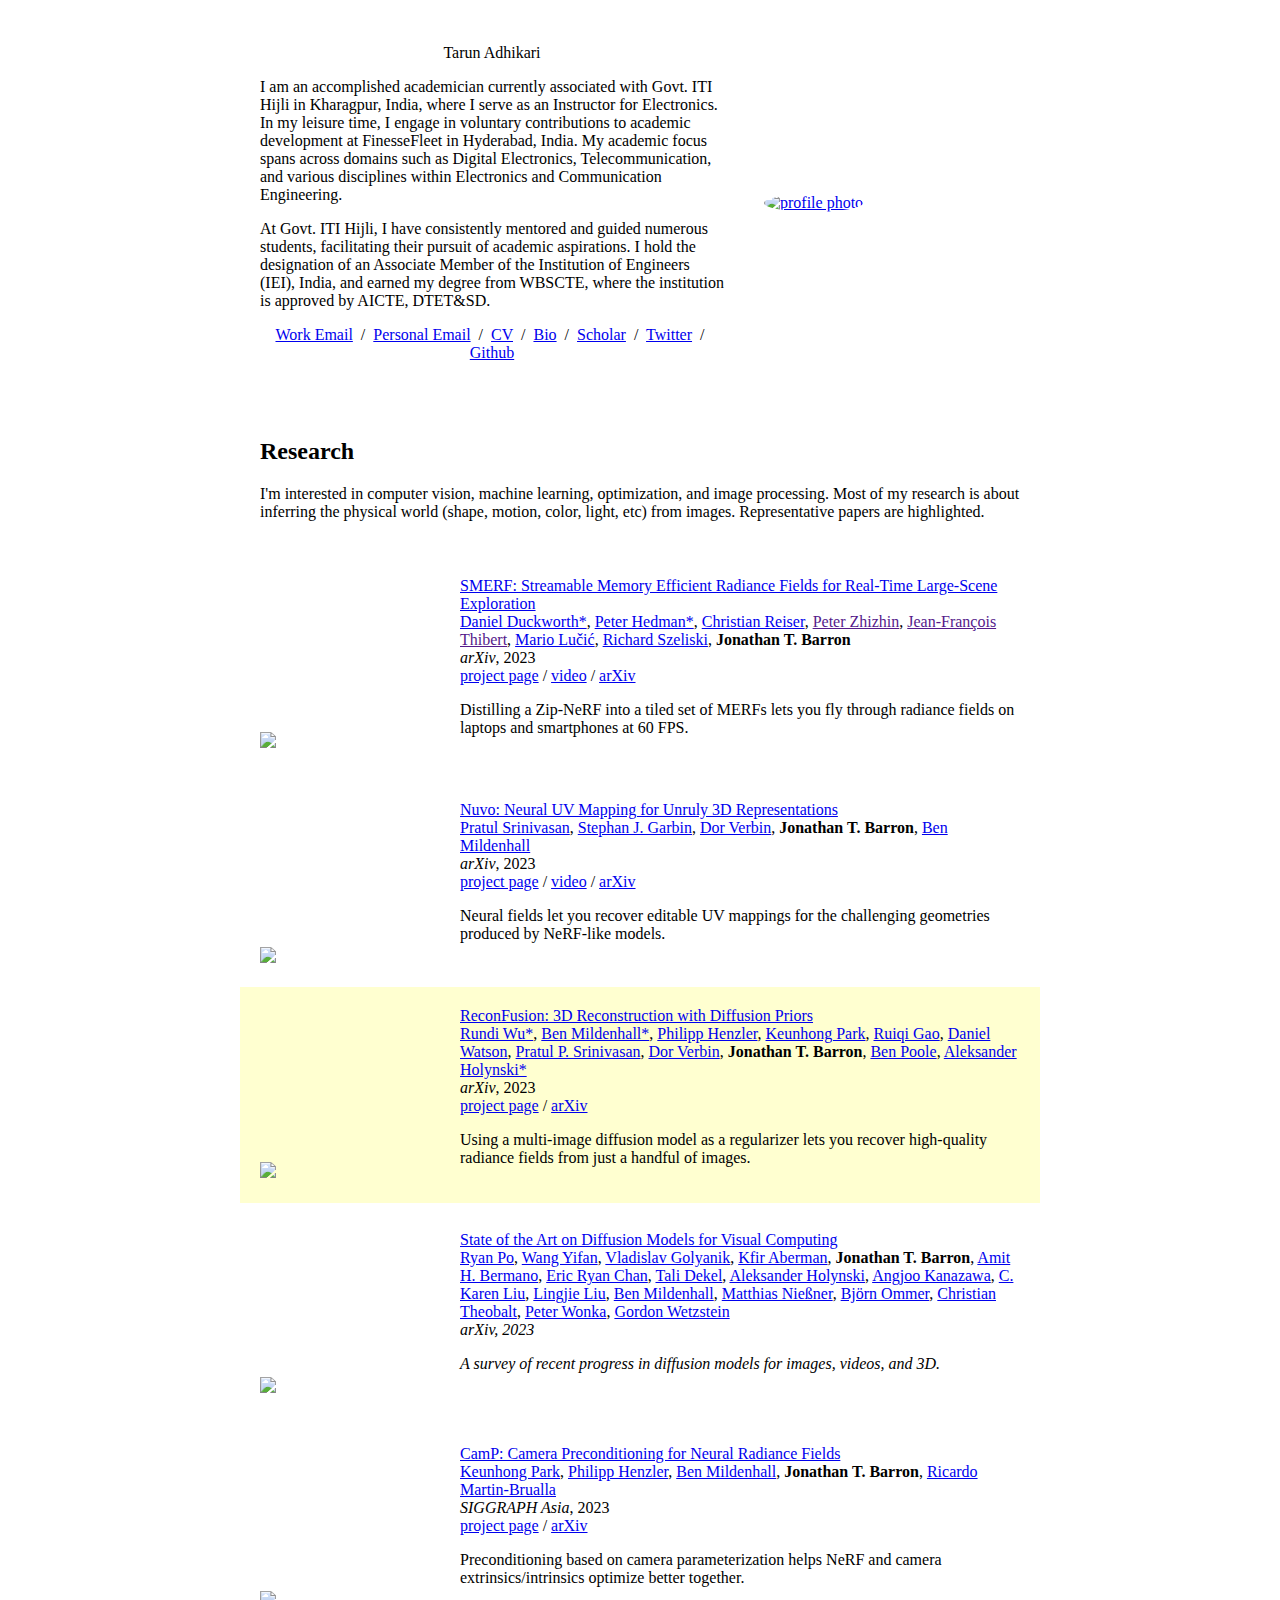
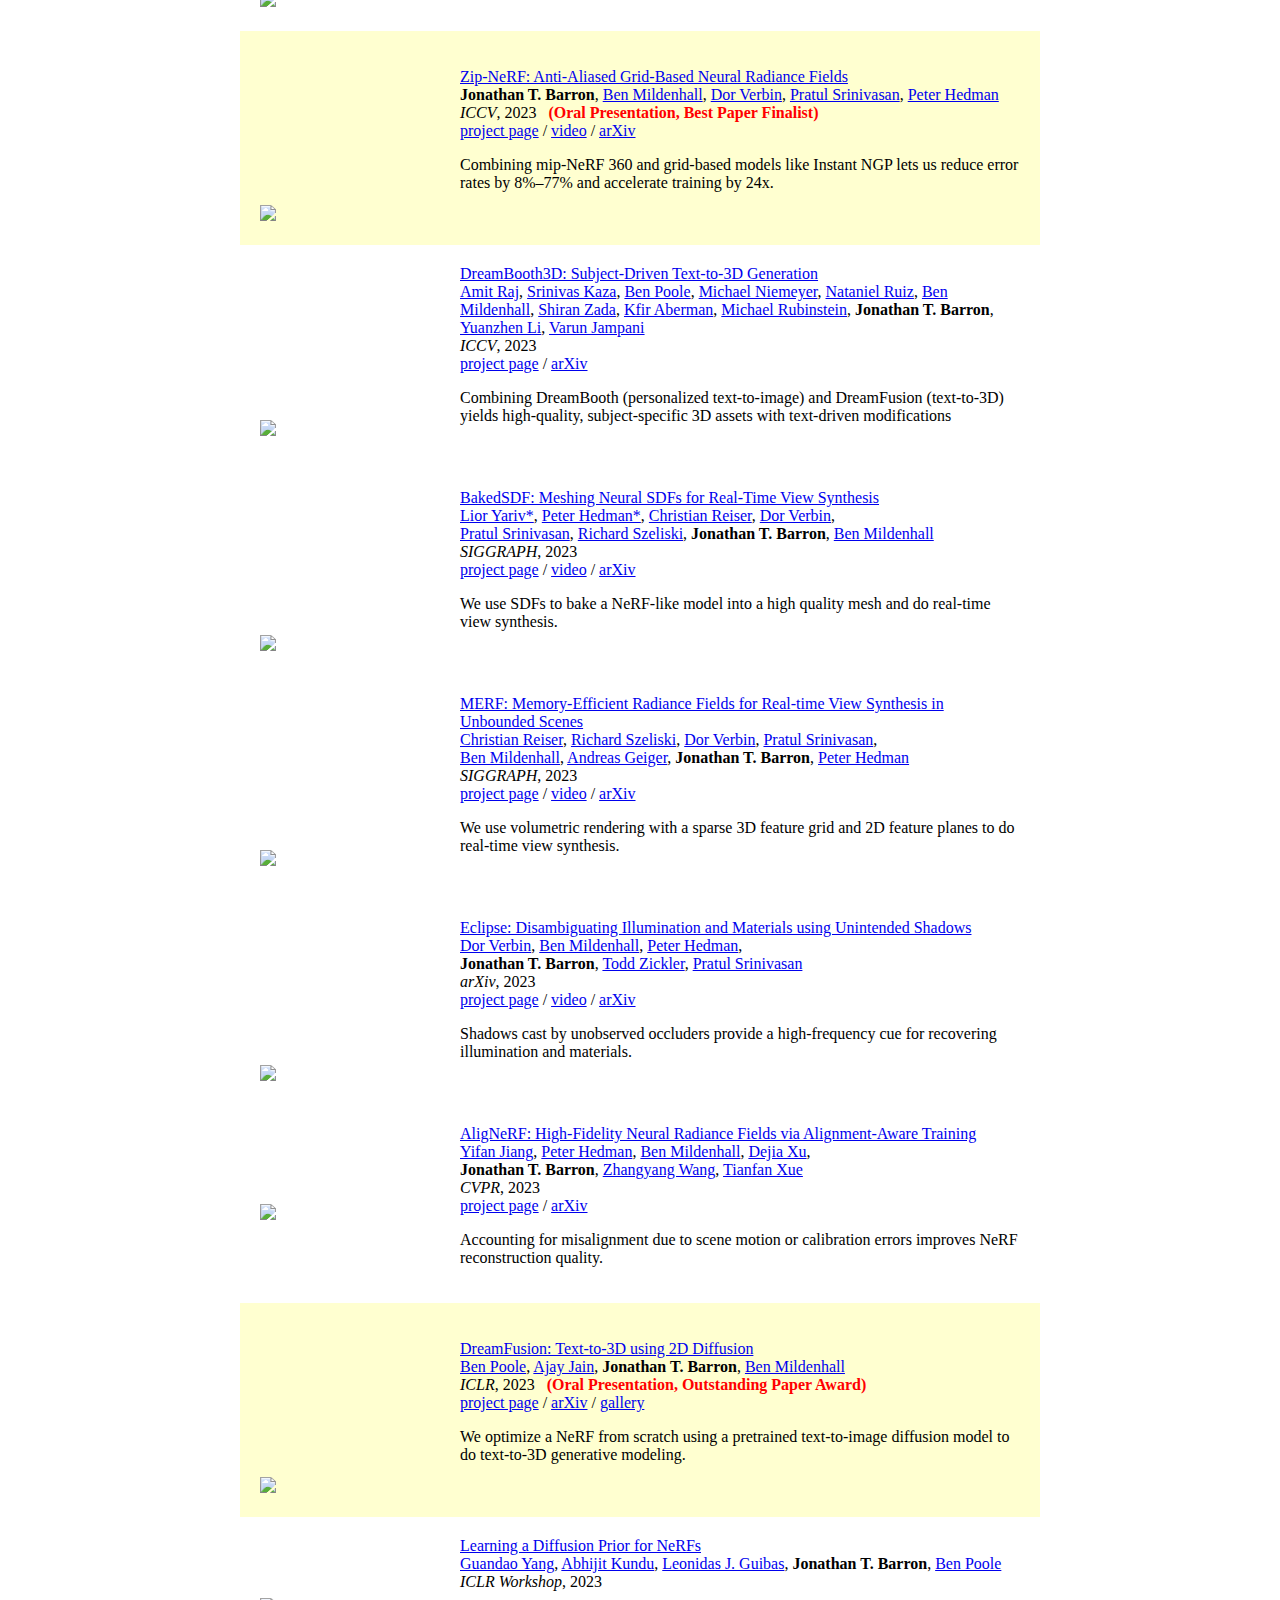
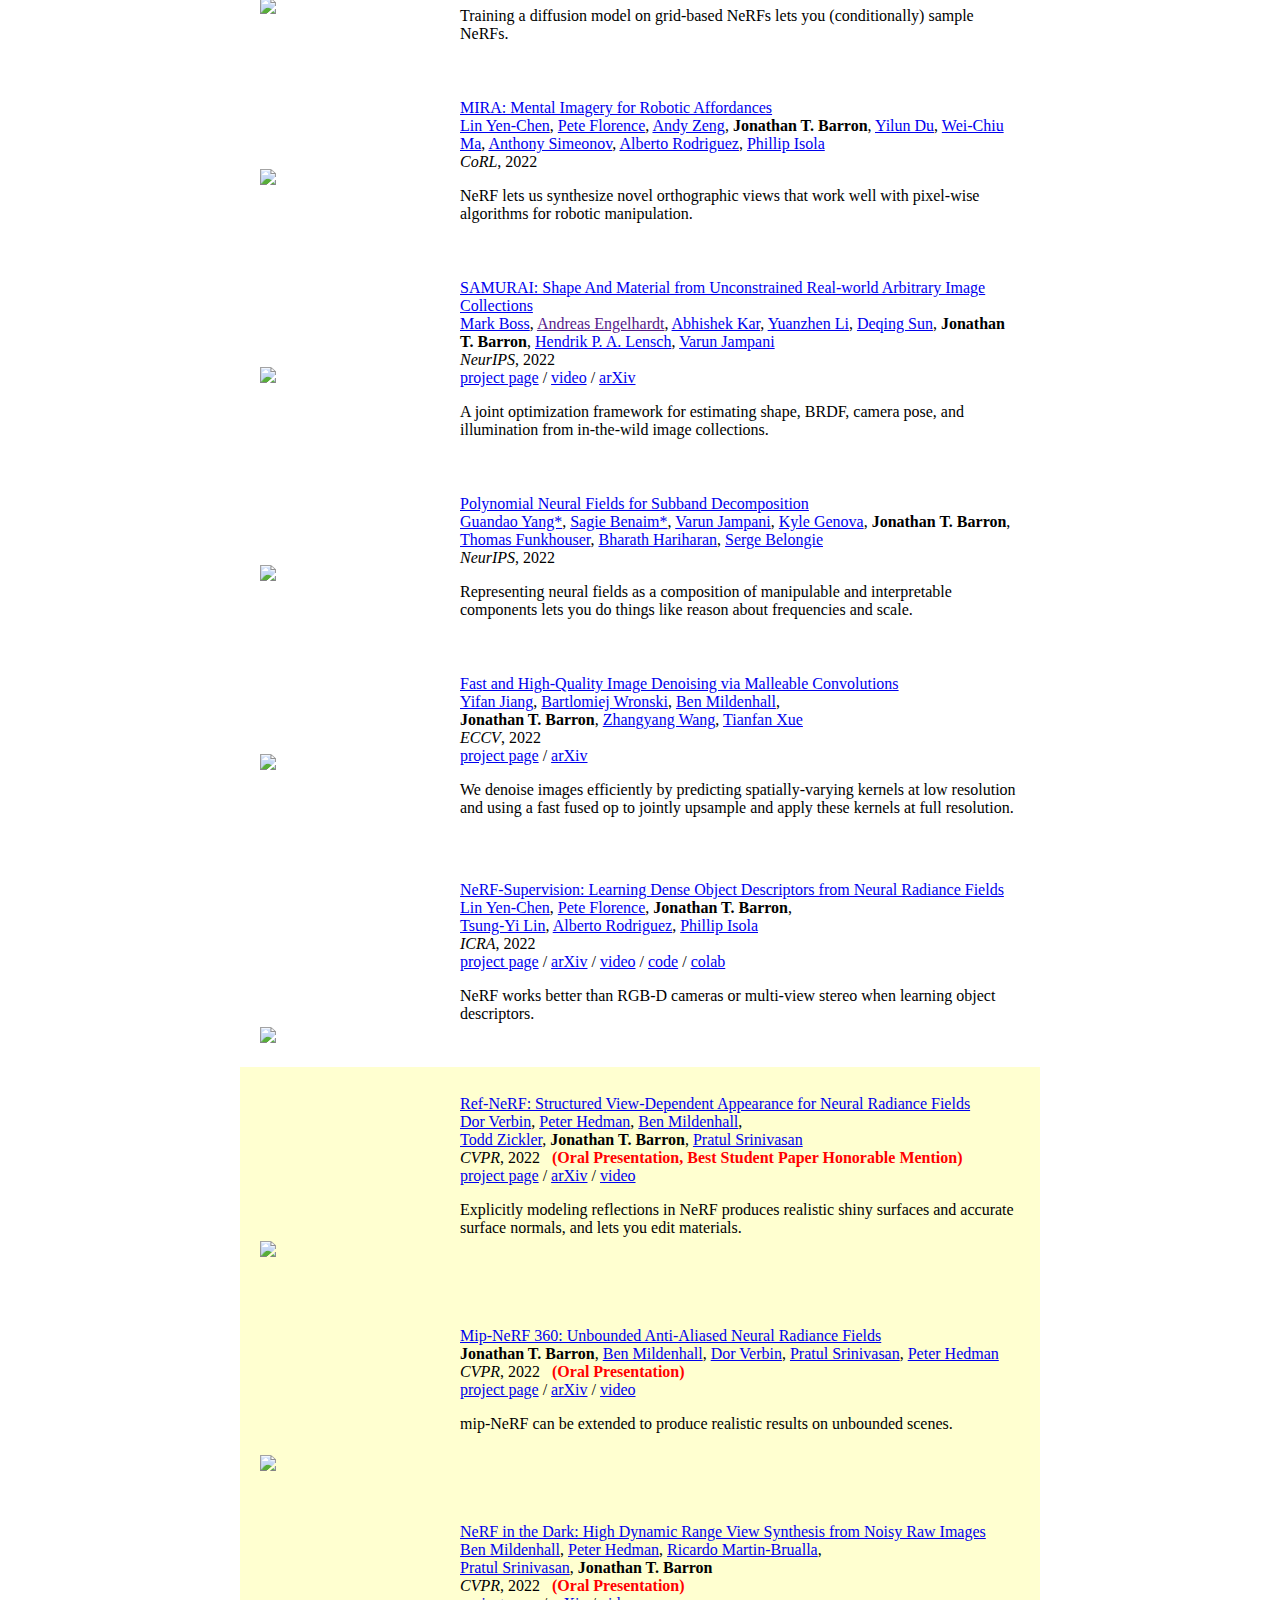
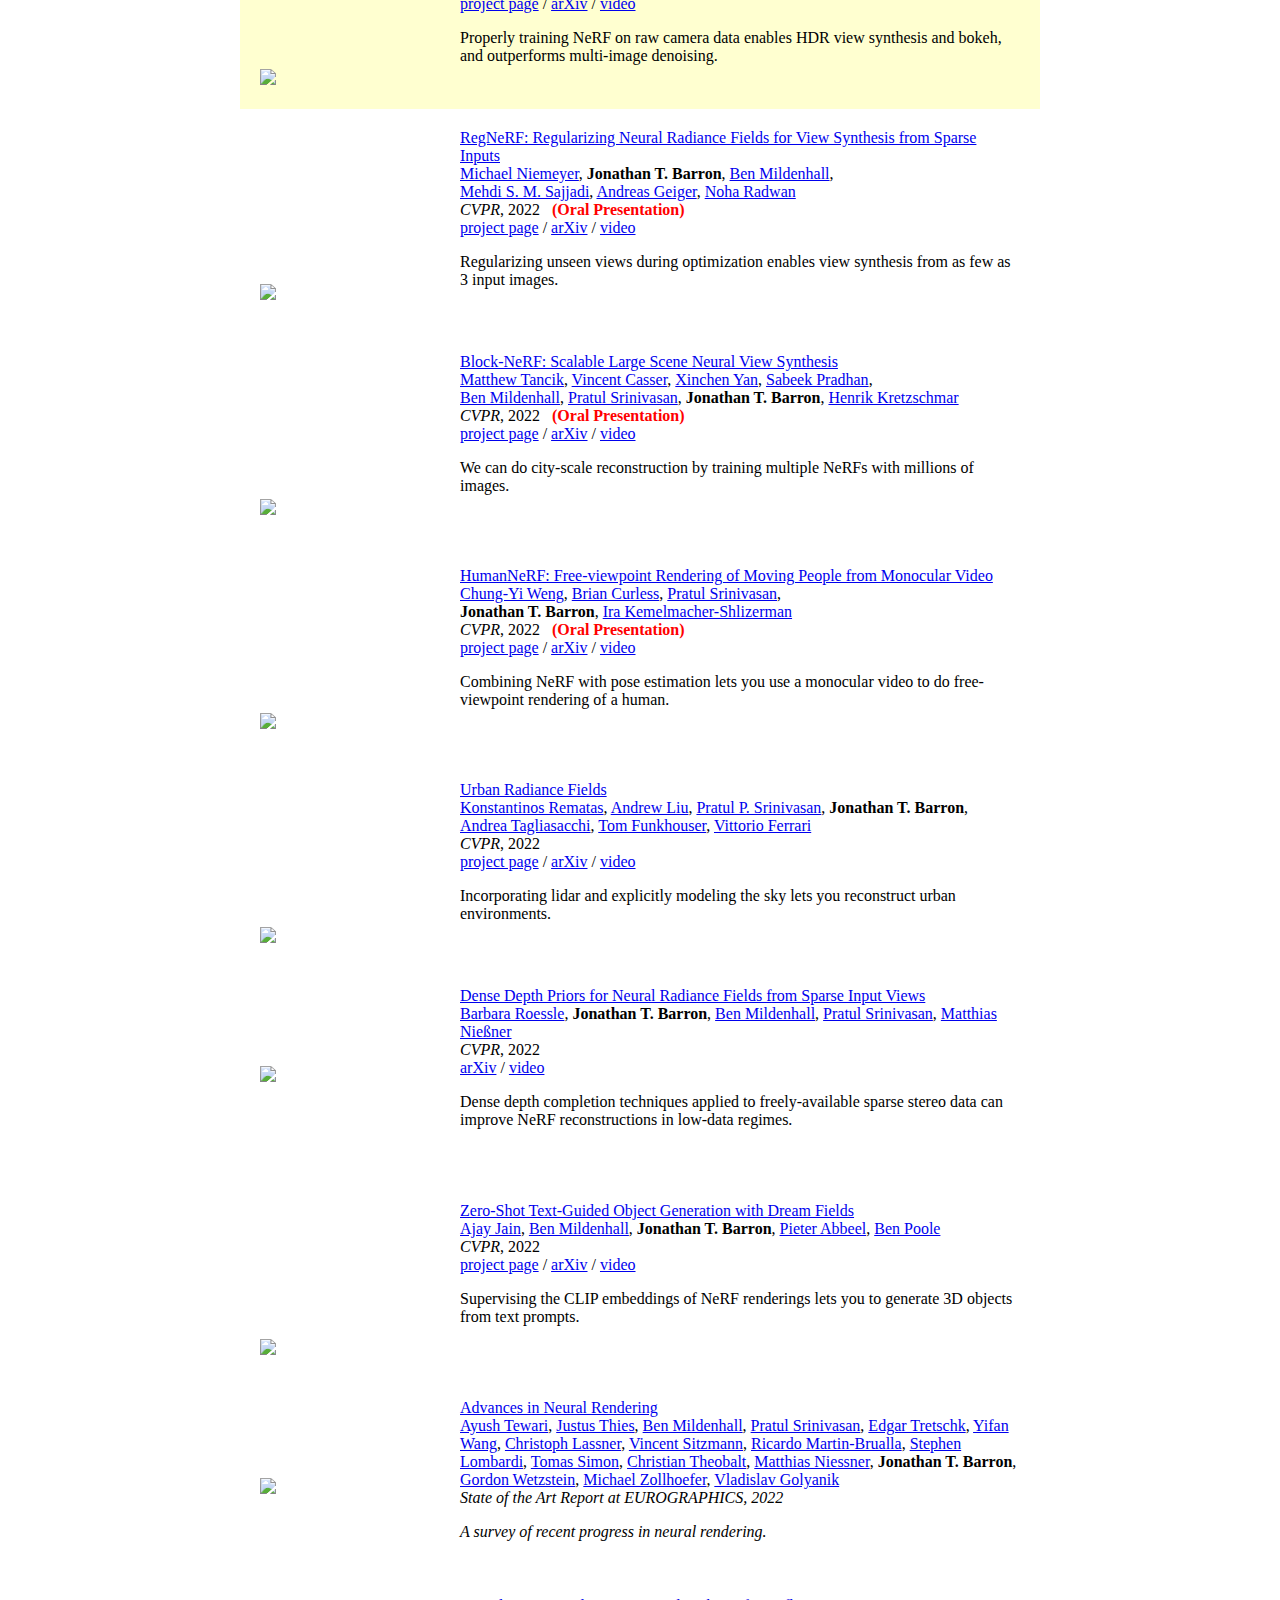
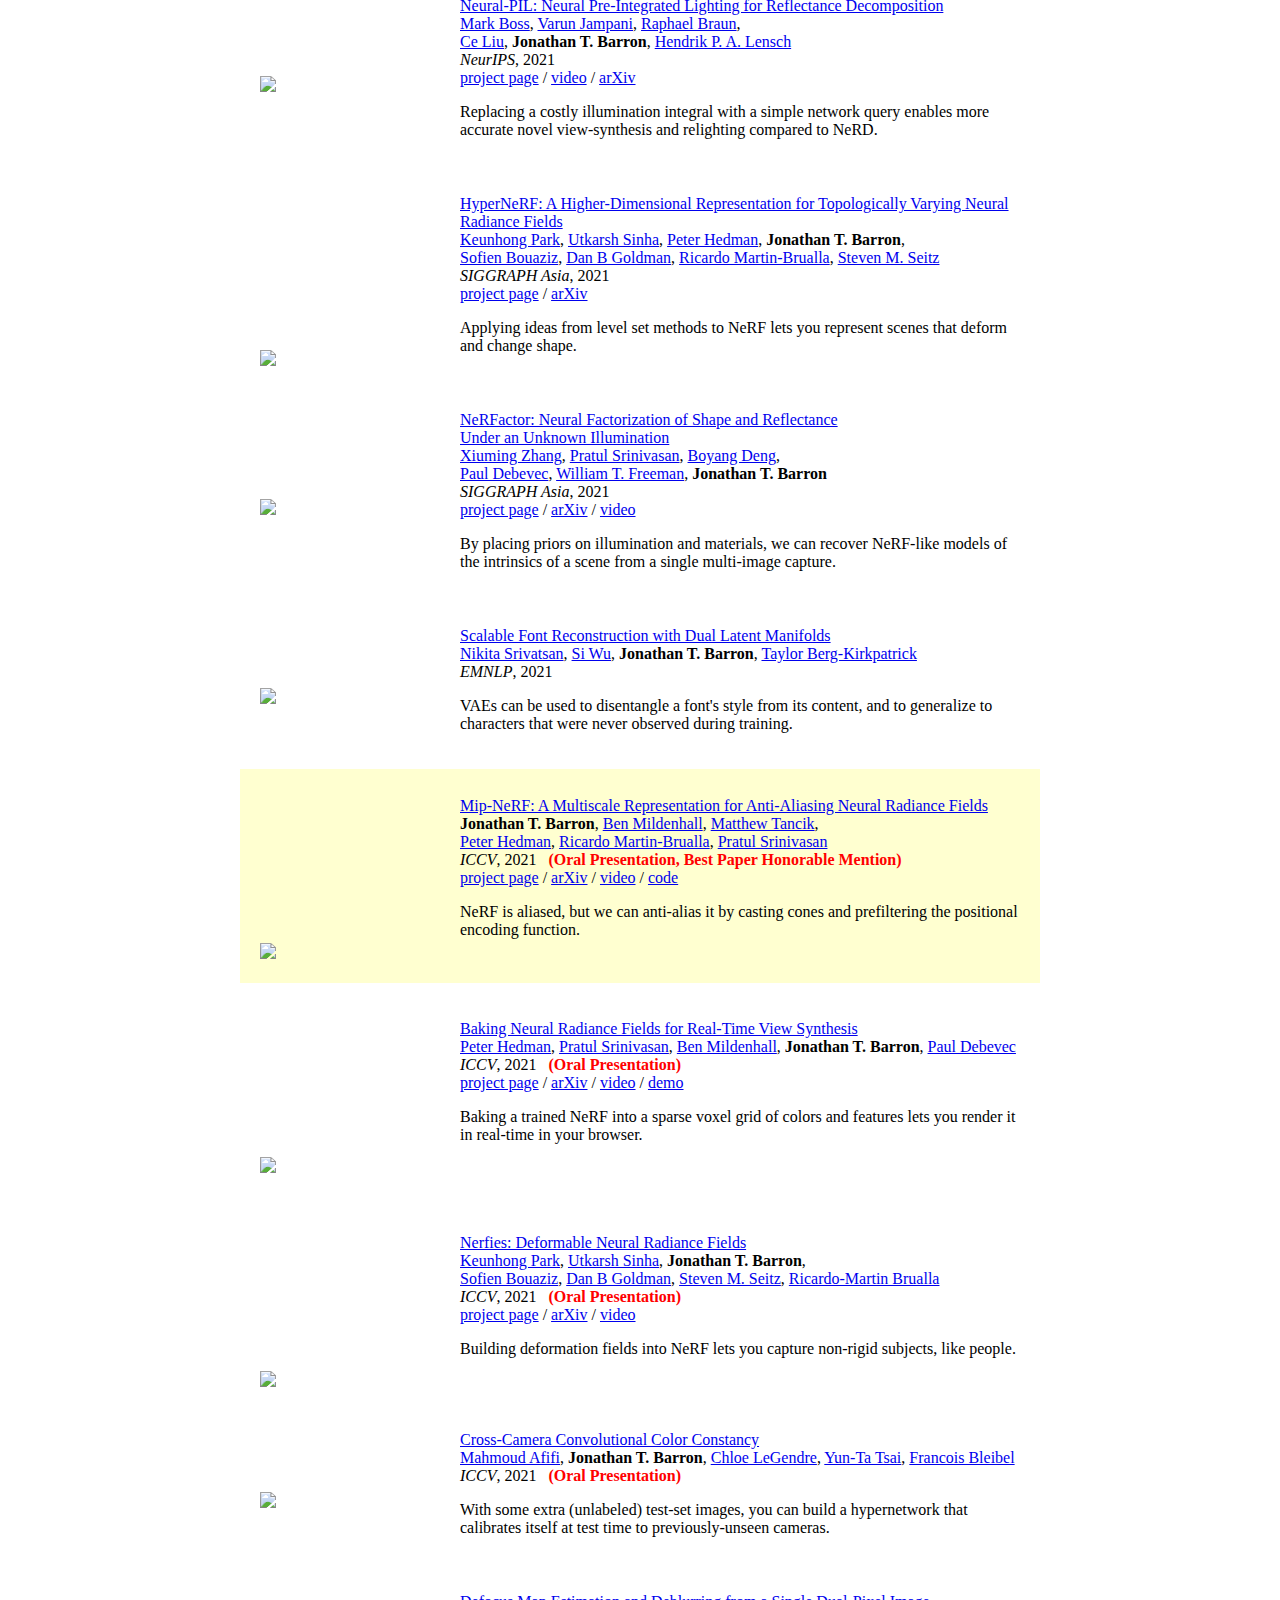
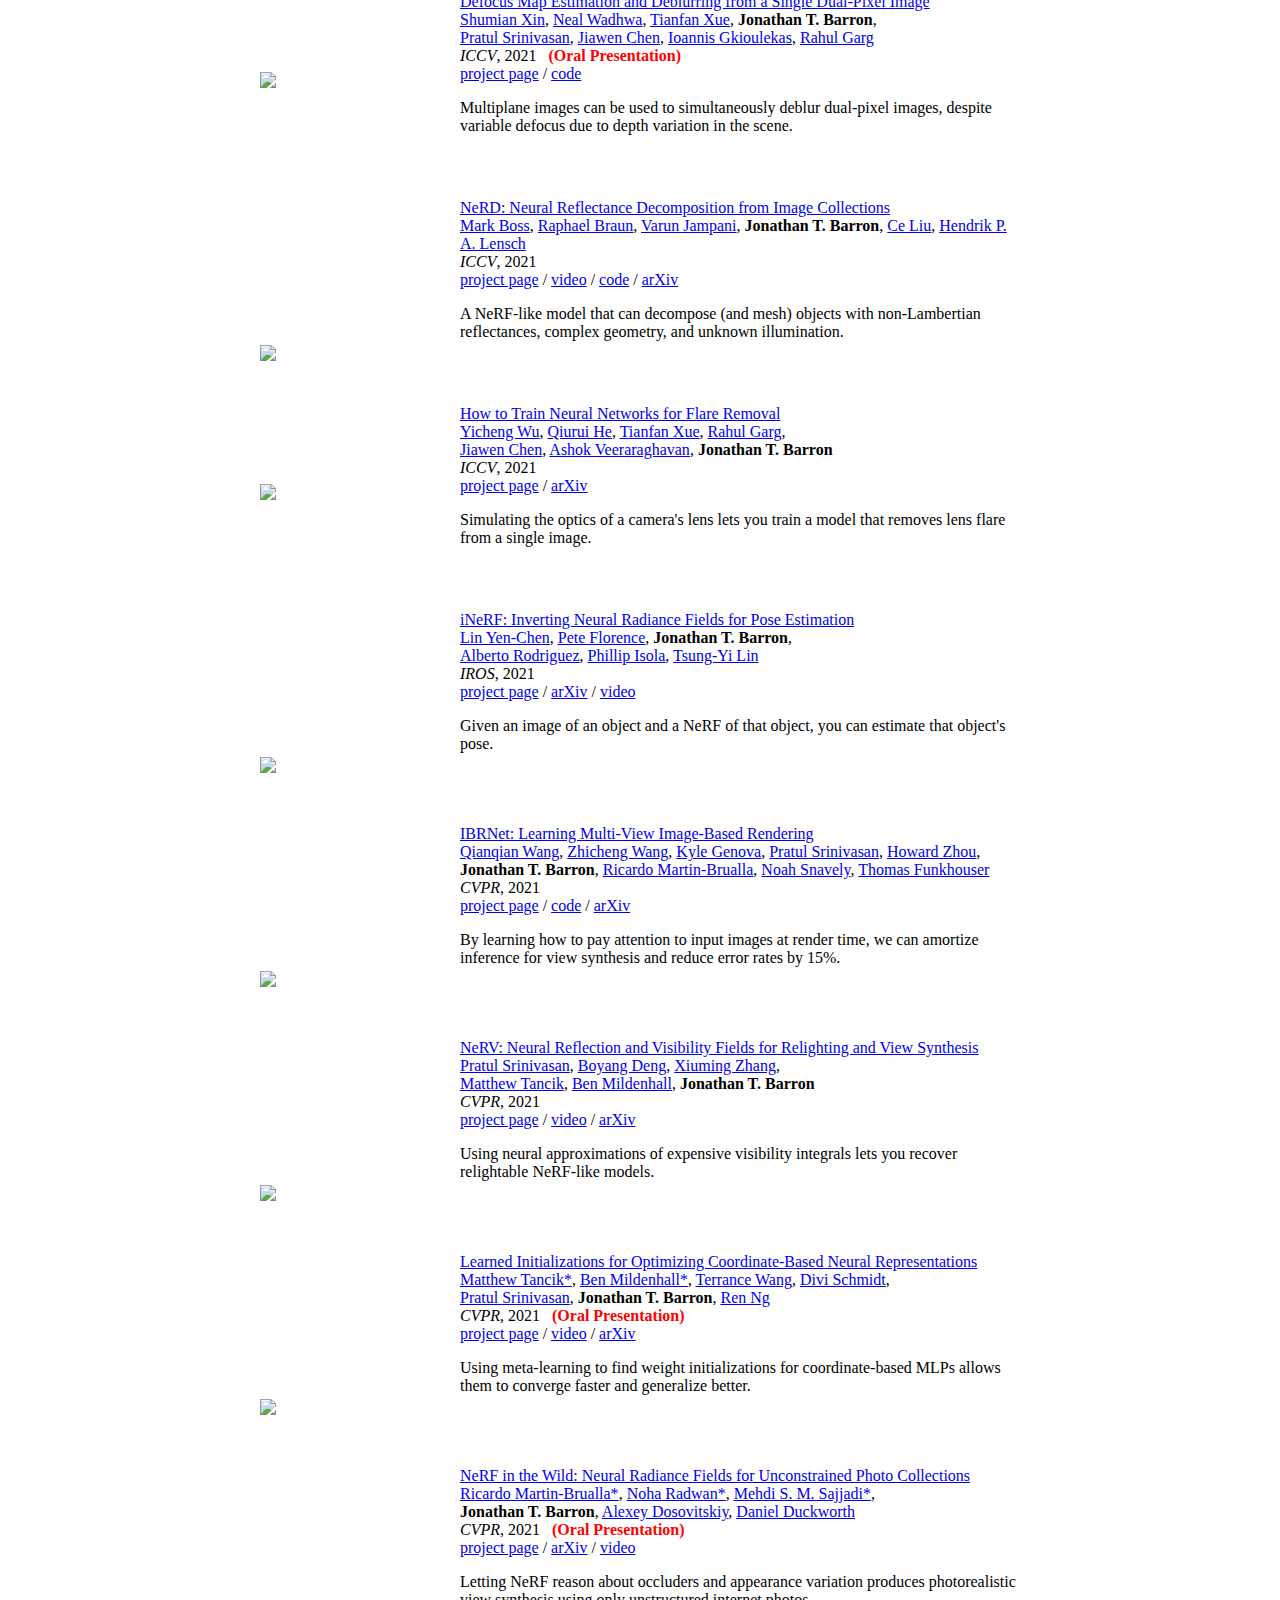
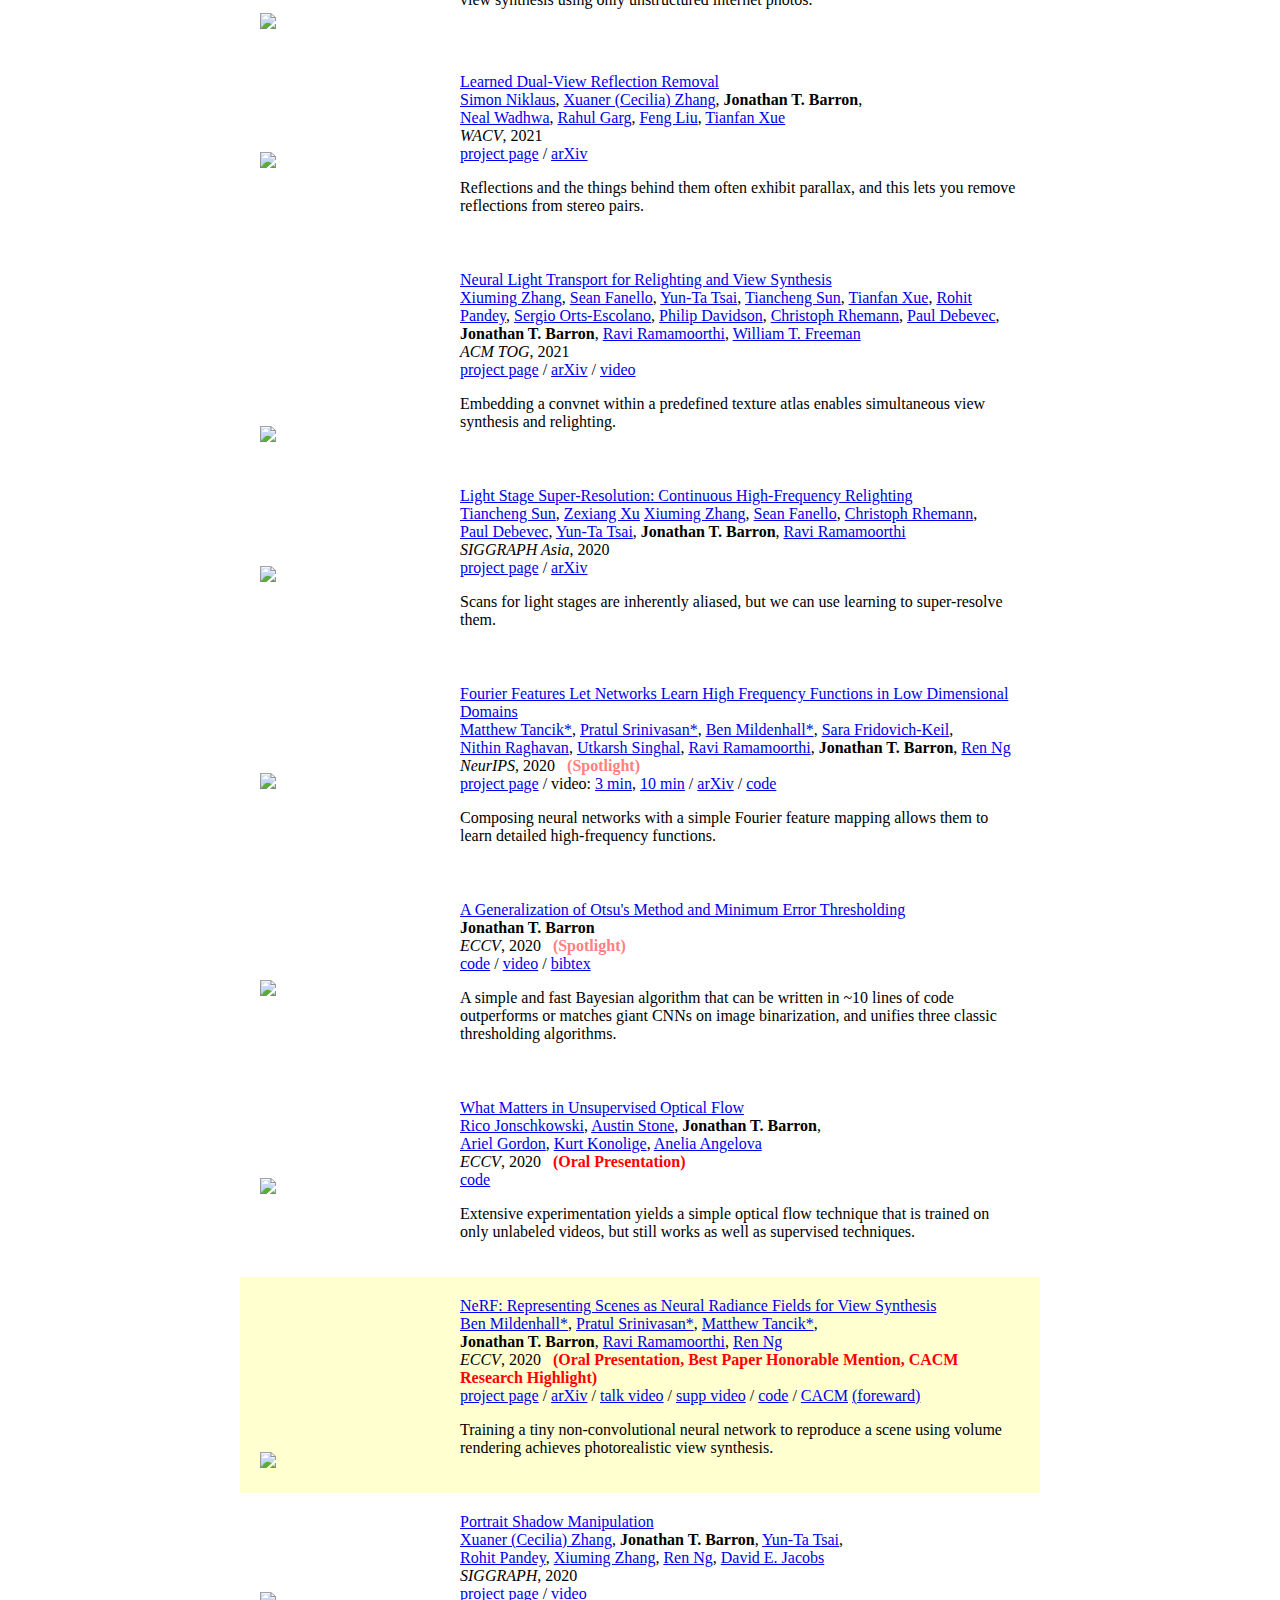
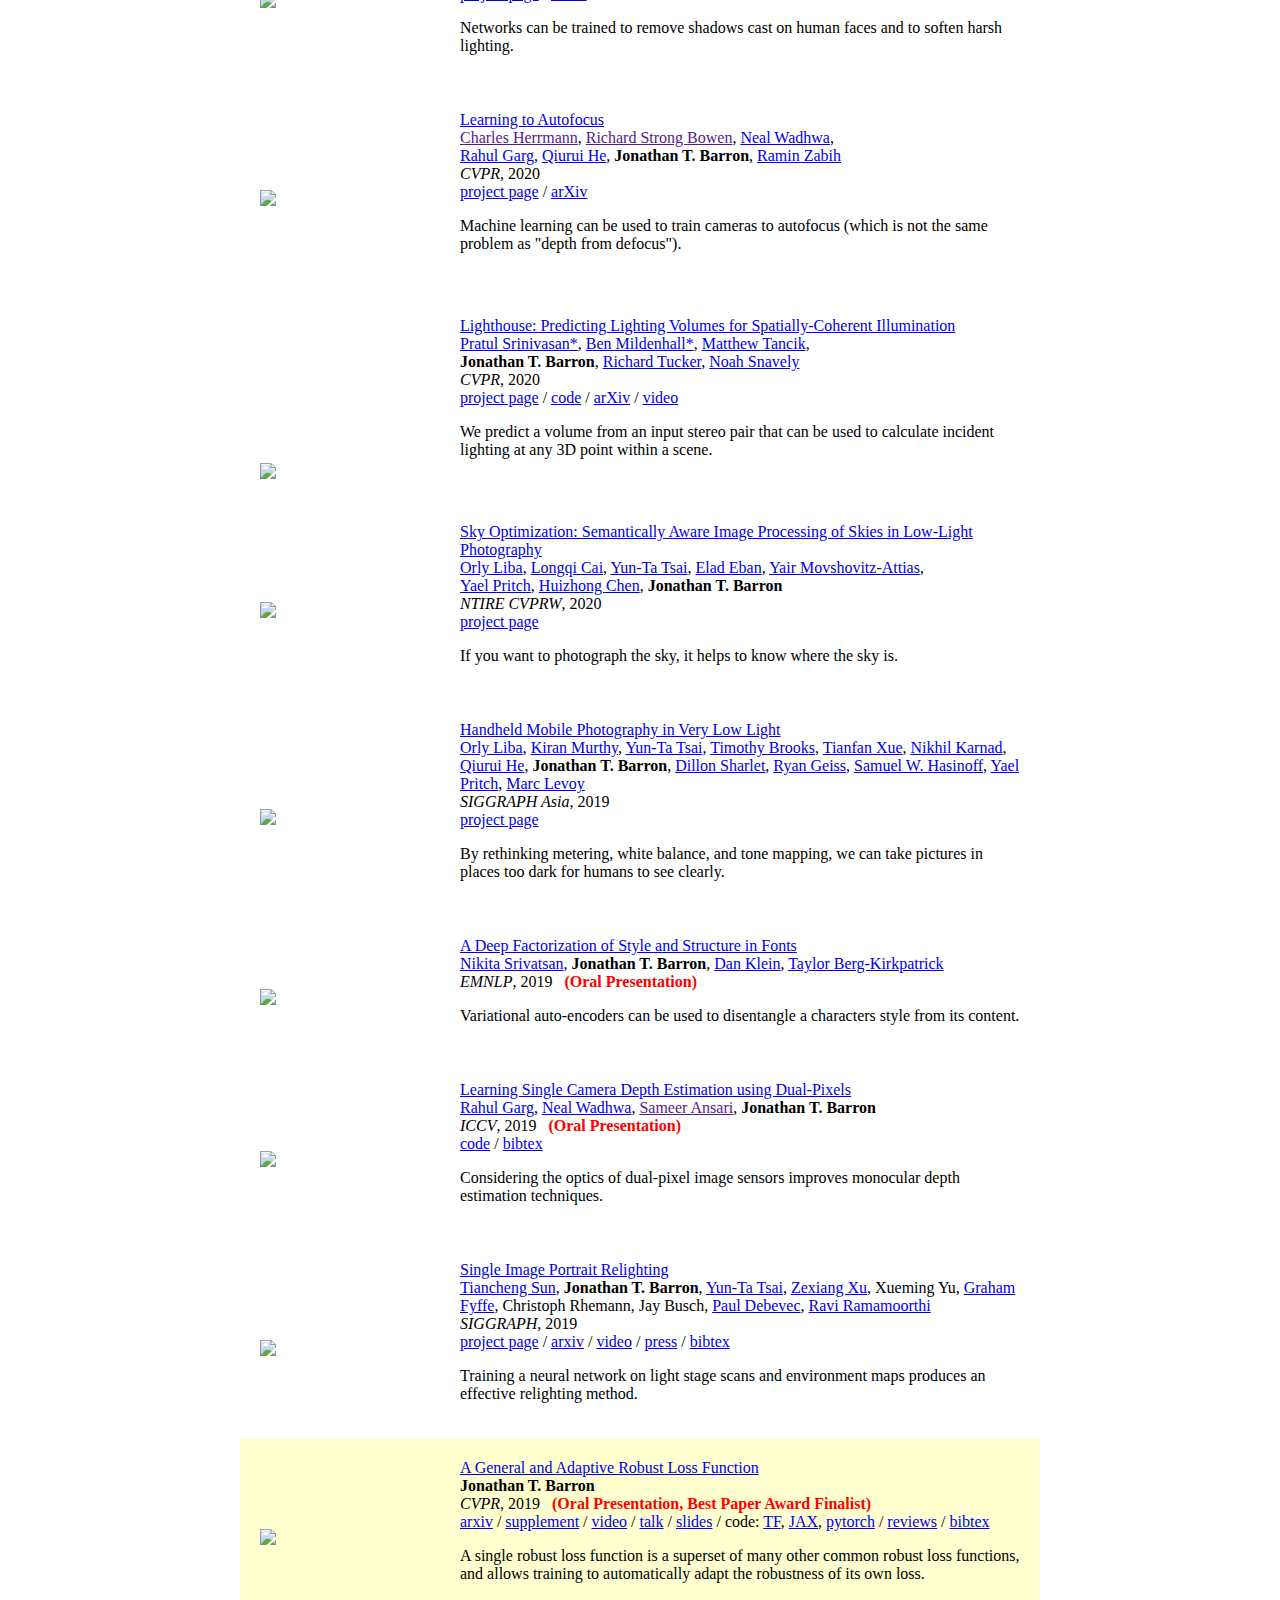
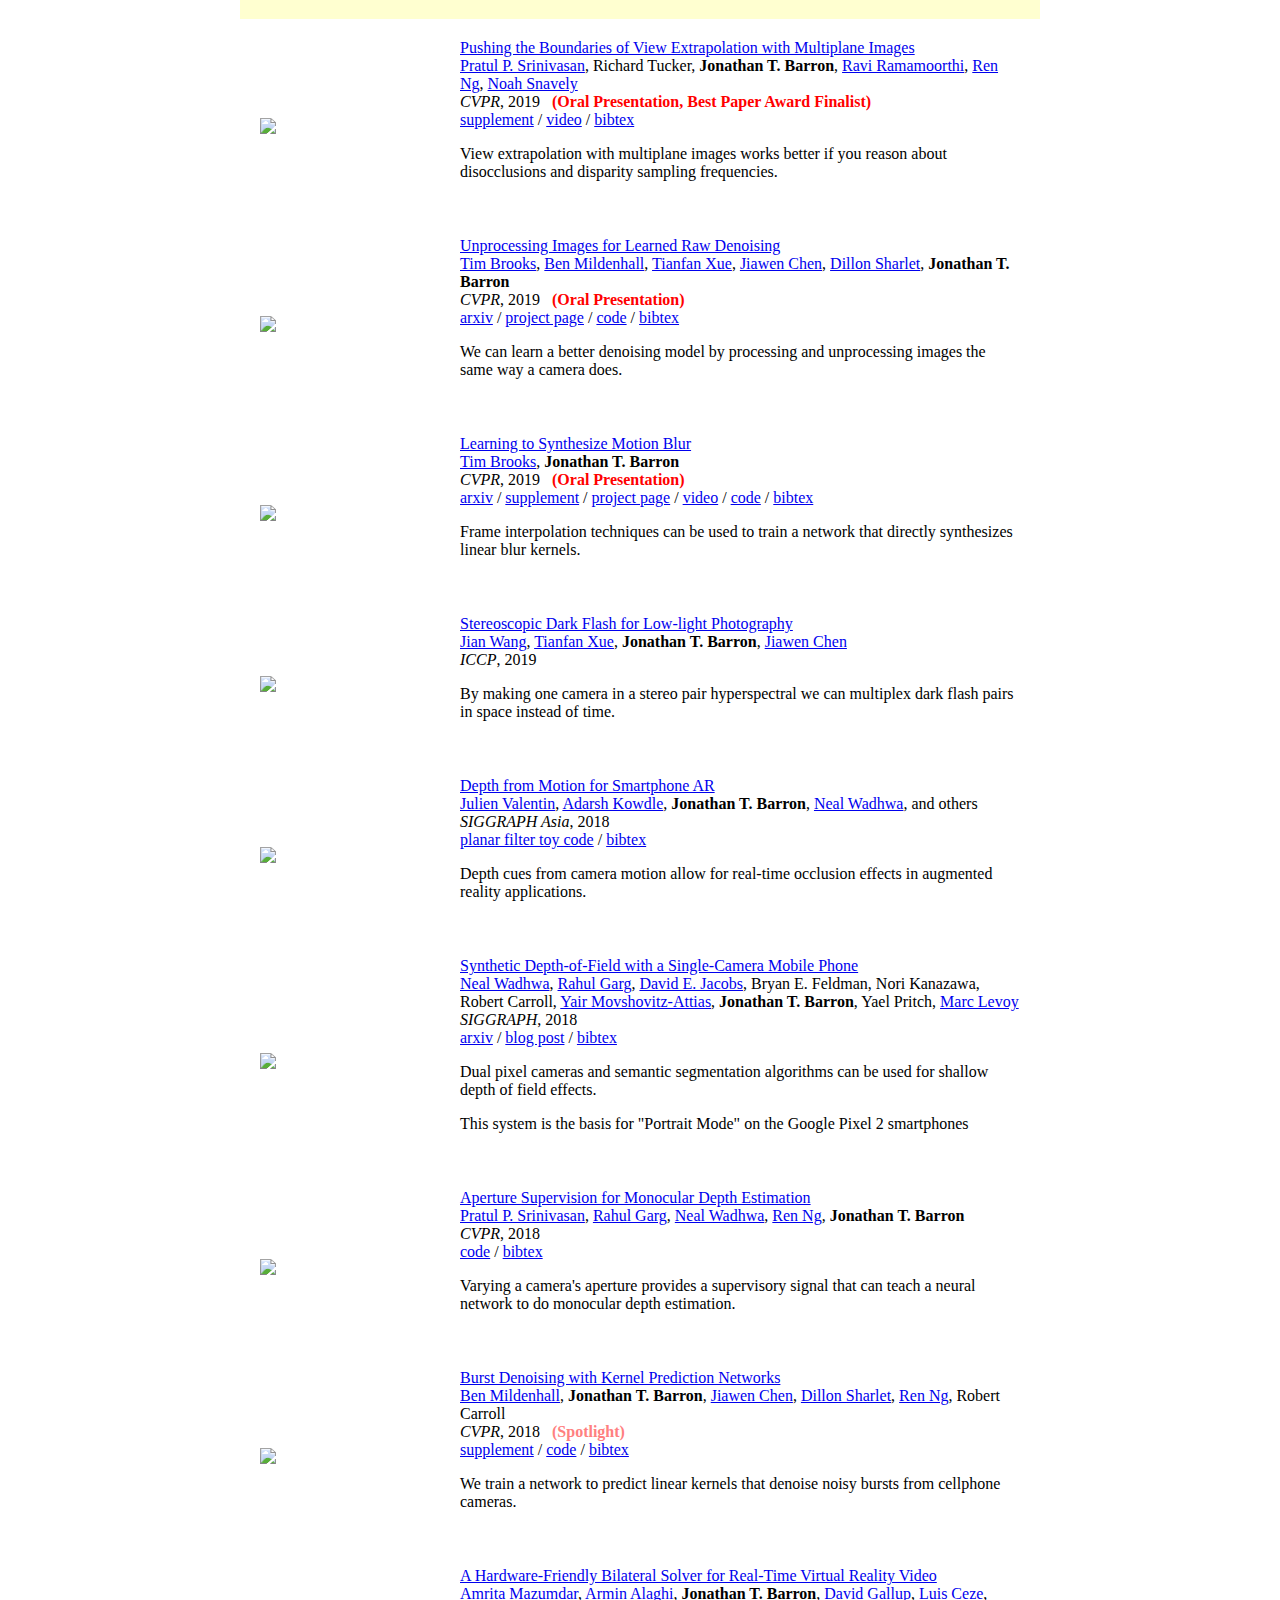
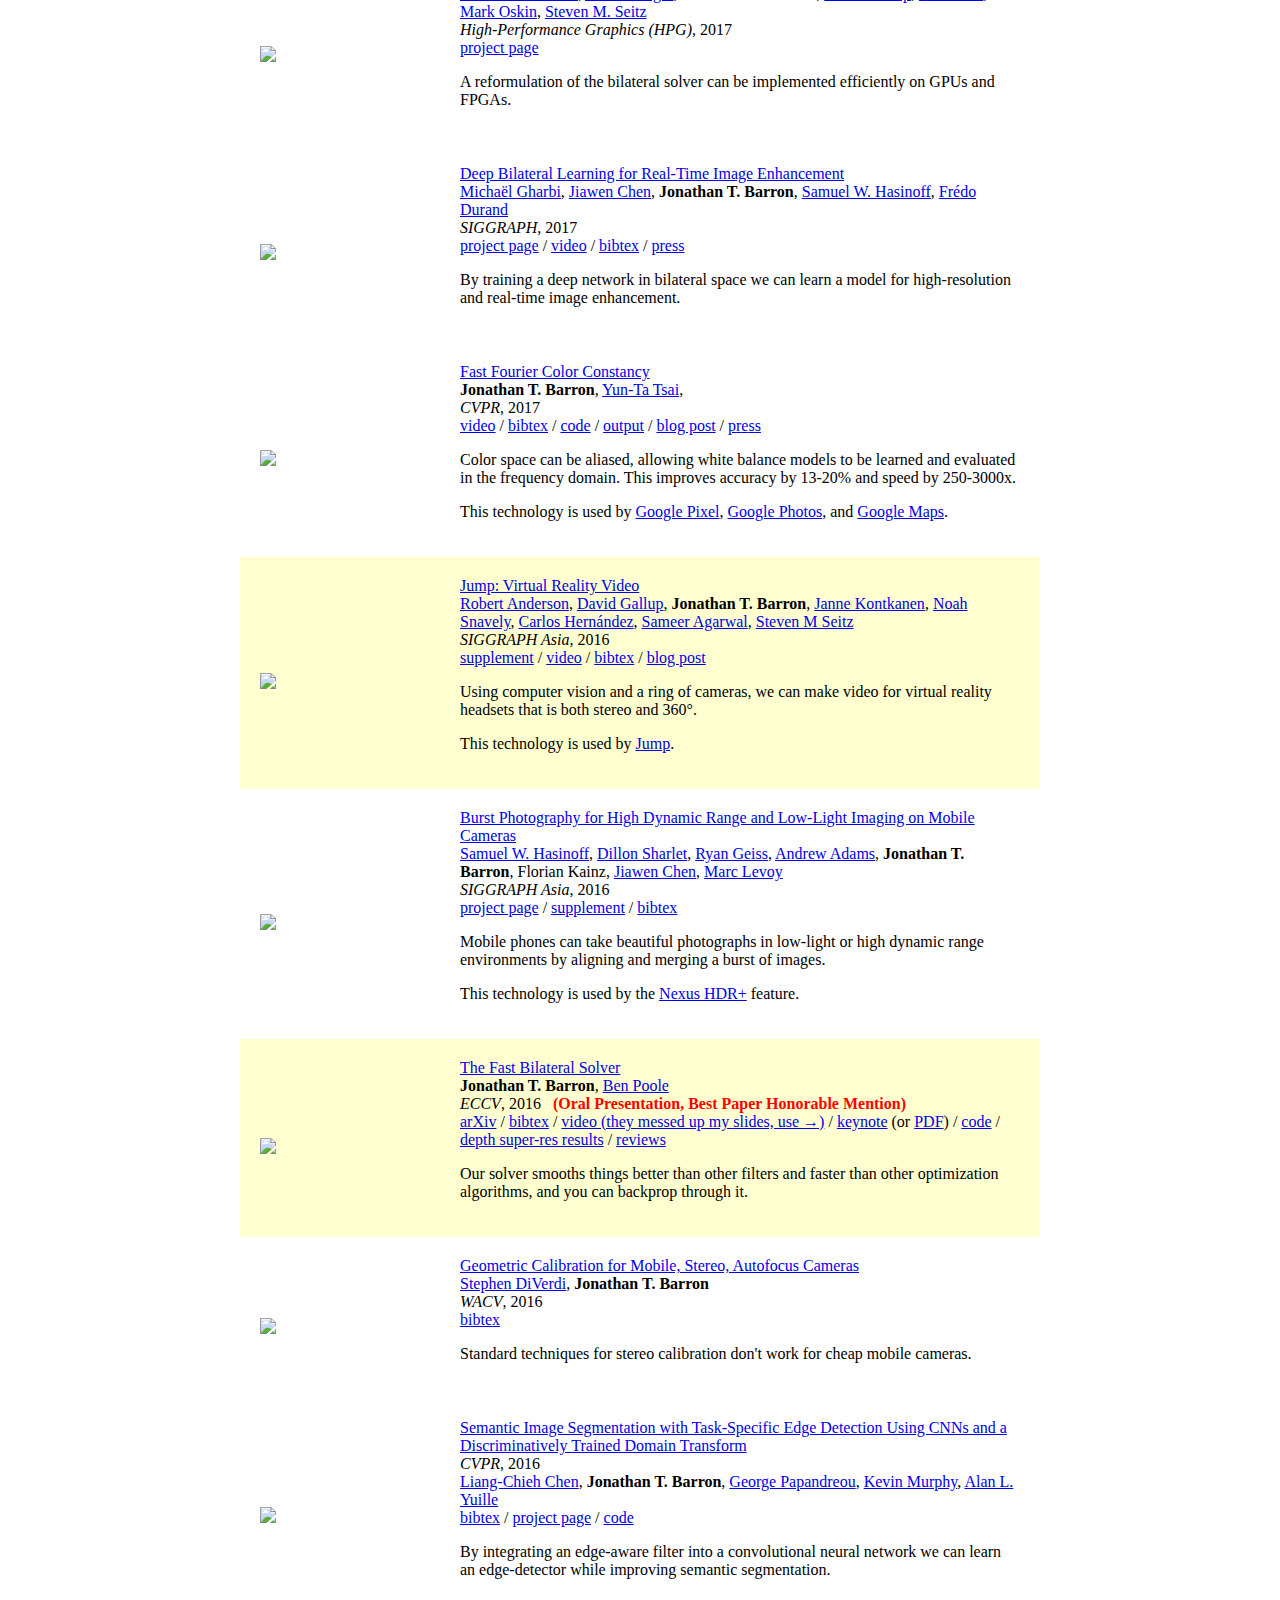
==== commit 87aa3714: "Update index.html" ====
--- a/index.html
+++ b/index.html
@@ -29,18 +29,18 @@
                  At Govt. ITI Hijli, I have consistently mentored and guided numerous students, facilitating their pursuit of academic aspirations. I hold the designation of an Associate Member of the Institution of Engineers (IEI), India, and earned my degree from WBSCTE, where the institution is approved by AICTE, DTET&SD.
                 </p>
                 <p style="text-align:center">
-                  <a href="mailto:jonbarron@gmail.com">Email</a> &nbsp;/&nbsp;
+                  <a href="mailto:tarun@theadhikari.in">Work Email</a> &nbsp;/&nbsp;
+			                  <a href="mailto:tarunadhikari1976@gmail.com">Personal Email</a> &nbsp;/&nbsp;
+
                   <a href="data/JonBarron-CV.pdf">CV</a> &nbsp;/&nbsp;
                   <a href="data/JonBarron-bio.txt">Bio</a> &nbsp;/&nbsp;
-                  <a href="https://scholar.google.com/citations?hl=en&user=jktWnL8AAAAJ">Scholar</a> &nbsp;/&nbsp;
-				  <a href="https://www.threads.net/@jonbarron">Threads</a> &nbsp;/&nbsp;
-				  <a href="https://bsky.app/profile/jonbarron.bsky.social">Bluesky</a> &nbsp;/&nbsp;
-                  <a href="https://twitter.com/jon_barron">Twitter</a> &nbsp;/&nbsp;
-                  <a href="https://github.com/jonbarron/">Github</a>
+                  <a href="https://scholar.google.com/citations?user=CwA4bsYAAAAJ&hl=en">Scholar</a> &nbsp;/&nbsp;
+                  <a href="https://twitter.com/AdhikariTweets">Twitter</a> &nbsp;/&nbsp;
+                  <a href="https://github.com/tarunadhikari/">Github</a>
                 </p>
               </td>
               <td style="padding:2.5%;width:40%;max-width:40%">
-                <a href="images/JonBarron.jpg"><img style="width:100%;max-width:100%;object-fit: cover; border-radius: 50%;" alt="profile photo" src="images/JonBarron_circle.jpg" class="hoverZoomLink"></a>
+                <a href="images/pp.png"><img style="width:100%;max-width:100%;object-fit: cover; border-radius: 50%;" alt="profile photo" src="images/pp.png" class="hoverZoomLink"></a>
               </td>
             </tr>
           </tbody></table>
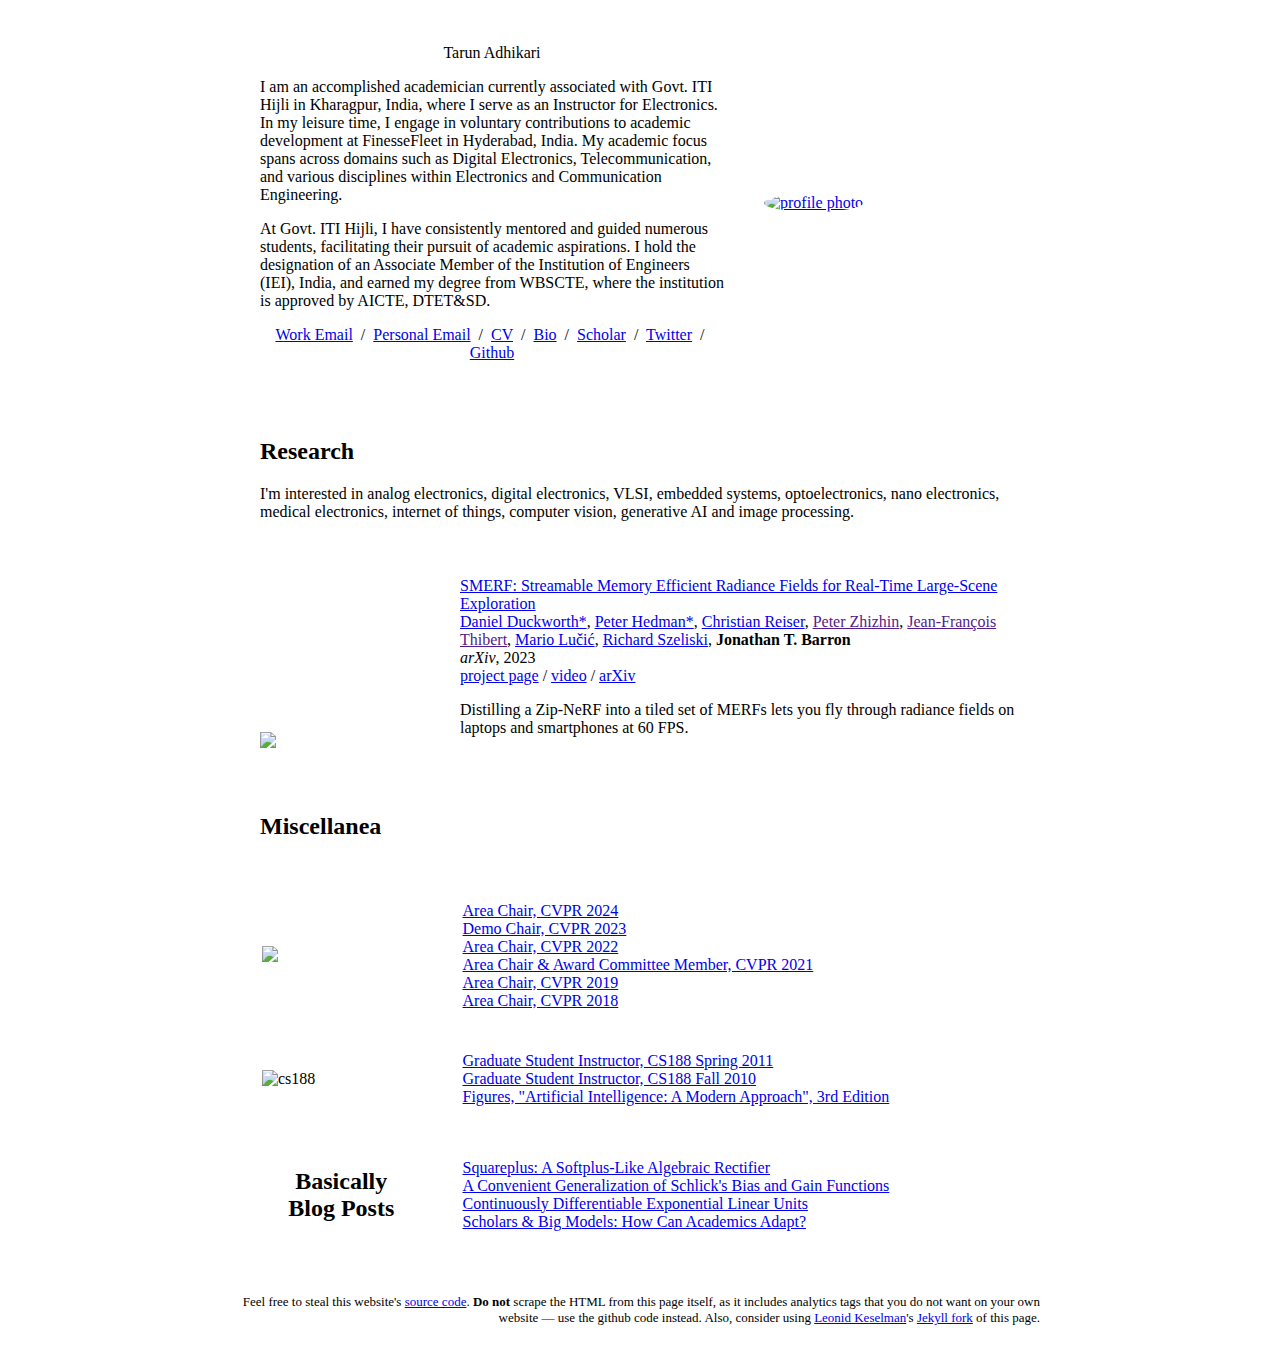
==== commit 9b5f41aa: "removed some of the files" ====
--- a/index.html
+++ b/index.html
@@ -1,3809 +1,222 @@
 <!DOCTYPE HTML>
 <html lang="en">
-  <head>
-    <meta http-equiv="Content-Type" content="text/html; charset=UTF-8">
-
-    <title>Tarun Adhikari</title>
-
-    <meta name="author" content="Tarun Adhikari">
-    <meta name="viewport" content="width=device-width, initial-scale=1">
-    <link rel="shortcut icon" href="images/favicon/favicon.ico" type="image/x-icon">
-    <link rel="stylesheet" type="text/css" href="stylesheet.css">
-    
-  </head>
-
-  <body>
-    <table style="width:100%;max-width:800px;border:0px;border-spacing:0px;border-collapse:separate;margin-right:auto;margin-left:auto;"><tbody>
+
+<head>
+  <meta http-equiv="Content-Type" content="text/html; charset=UTF-8">
+
+  <title>Tarun Adhikari</title>
+
+  <meta name="author" content="Tarun Adhikari">
+  <meta name="viewport" content="width=device-width, initial-scale=1">
+  <link rel="shortcut icon" href="images/favicon/favicon.ico" type="image/x-icon">
+  <link rel="stylesheet" type="text/css" href="stylesheet.css">
+
+</head>
+
+<body>
+  <table
+    style="width:100%;max-width:800px;border:0px;border-spacing:0px;border-collapse:separate;margin-right:auto;margin-left:auto;">
+    <tbody>
       <tr style="padding:0px">
         <td style="padding:0px">
-          <table style="width:100%;border:0px;border-spacing:0px;border-collapse:separate;margin-right:auto;margin-left:auto;"><tbody>
-            <tr style="padding:0px">
-              <td style="padding:2.5%;width:63%;vertical-align:middle">
-                <p class="name" style="text-align: center;">
-                  Tarun Adhikari
-                </p>
-                <p>
-			I am an accomplished academician currently associated with Govt. ITI Hijli in Kharagpur, India, where I serve as an Instructor for Electronics. In my leisure time, I engage in voluntary contributions to academic development at FinesseFleet in Hyderabad, India. My academic focus spans across domains such as Digital Electronics, Telecommunication, and various disciplines within Electronics and Communication Engineering.
-                </p>
-                <p>
-                 At Govt. ITI Hijli, I have consistently mentored and guided numerous students, facilitating their pursuit of academic aspirations. I hold the designation of an Associate Member of the Institution of Engineers (IEI), India, and earned my degree from WBSCTE, where the institution is approved by AICTE, DTET&SD.
-                </p>
-                <p style="text-align:center">
-                  <a href="mailto:tarun@theadhikari.in">Work Email</a> &nbsp;/&nbsp;
-			                  <a href="mailto:tarunadhikari1976@gmail.com">Personal Email</a> &nbsp;/&nbsp;
-
-                  <a href="data/JonBarron-CV.pdf">CV</a> &nbsp;/&nbsp;
-                  <a href="data/JonBarron-bio.txt">Bio</a> &nbsp;/&nbsp;
-                  <a href="https://scholar.google.com/citations?user=CwA4bsYAAAAJ&hl=en">Scholar</a> &nbsp;/&nbsp;
-                  <a href="https://twitter.com/AdhikariTweets">Twitter</a> &nbsp;/&nbsp;
-                  <a href="https://github.com/tarunadhikari/">Github</a>
-                </p>
-              </td>
-              <td style="padding:2.5%;width:40%;max-width:40%">
-                <a href="images/pp.png"><img style="width:100%;max-width:100%;object-fit: cover; border-radius: 50%;" alt="profile photo" src="images/pp.png" class="hoverZoomLink"></a>
-              </td>
-            </tr>
-          </tbody></table>
-          <table style="width:100%;border:0px;border-spacing:0px;border-collapse:separate;margin-right:auto;margin-left:auto;"><tbody>
-              <tr>
-              <td style="padding:20px;width:100%;vertical-align:middle">
-                <h2>Research</h2>
-                <p>
-                  I'm interested in computer vision, machine learning, optimization, and image processing. Most of my research is about inferring the physical world (shape, motion, color, light, etc) from images. Representative papers are <span class="highlight">highlighted</span>.
-                </p>
-              </td>
-            </tr>
-          </tbody></table>
-          <table style="width:100%;border:0px;border-spacing:0px;border-collapse:separate;margin-right:auto;margin-left:auto;"><tbody>
-
-
-
-    <tr onmouseout="smerf_stop()" onmouseover="smerf_start()">
-      <td style="padding:20px;width:25%;vertical-align:middle">
-        <div class="one">
-          <div class="two" id='smerf_image'><video  width=100% muted autoplay loop>
-          <source src="images/smerf.mp4" type="video/mp4">
-          Your browser does not support the video tag.
-          </video></div>
-          <img src='images/smerf.jpg' width=100%>
-        </div>
-        <script type="text/javascript">
-          function smerf_start() {
-            document.getElementById('smerf_image').style.opacity = "1";
-          }
-
-          function smerf_stop() {
-            document.getElementById('smerf_image').style.opacity = "0";
-          }
-          smerf_stop()
-        </script>
-      </td>
-      <td style="padding:20px;width:75%;vertical-align:middle">
-        <a href="https://smerf-3d.github.io/">
-          <span class="papertitle">SMERF: Streamable Memory Efficient Radiance Fields for Real-Time Large-Scene Exploration</span>
-        </a>
-        <br>
-		<a href="http://www.stronglyconvex.com/about.html">Daniel Duckworth*</a>,
-		<a href="https://phogzone.com/">Peter Hedman*</a>,
-		<a href="https://creiser.github.io/">Christian Reiser</a>,
-		<a href="">Peter Zhizhin</a>,
-		<a href="">Jean-François Thibert</a>,
-        <a href="https://lucic.ai/">Mario Lučić</a>,
-        <a href="https://szeliski.org/">Richard Szeliski</a>,
-		<strong>Jonathan T. Barron</strong>
-        <br>
-        <em>arXiv</em>, 2023
-        <br>
-        <a href="https://smerf-3d.github.io/">project page</a>
-        /
-        <a href="https://www.youtube.com/watch?v=zhO8iUBpnCc">video</a>
-        /
-        <a href="https://arxiv.org/abs/2312.07541">arXiv</a>
-        <p></p>
-        <p>
-        Distilling a Zip-NeRF into a tiled set of MERFs lets you fly through radiance fields on laptops and smartphones at 60 FPS.
-        </p>
-      </td>
-    </tr>
-	
-
-    <tr onmouseout="nuvo_stop()" onmouseover="nuvo_start()">
-      <td style="padding:20px;width:25%;vertical-align:middle">
-        <div class="one">
-          <div class="two" id='nuvo_image'><video  width=100% muted autoplay loop>
-          <source src="images/nuvo.mp4" type="video/mp4">
-          Your browser does not support the video tag.
-          </video></div>
-          <img src='images/nuvo.jpg' width=100%>
-        </div>
-        <script type="text/javascript">
-          function nuvo_start() {
-            document.getElementById('nuvo_image').style.opacity = "1";
-          }
-
-          function nuvo_stop() {
-            document.getElementById('nuvo_image').style.opacity = "0";
-          }
-          nuvo_stop()
-        </script>
-      </td>
-      <td style="padding:20px;width:75%;vertical-align:middle">
-        <a href="https://pratulsrinivasan.github.io/nuvo/">
-          <span class="papertitle">Nuvo: Neural UV Mapping for Unruly 3D Representations</span>
-        </a>
-        <br>
-        <a href="https://pratulsrinivasan.github.io/">Pratul Srinivasan</a>,
-        <a href="http://stephangarbin.com/">Stephan J. Garbin</a>,
-        <a href="https://dorverbin.github.io/">Dor Verbin</a>,
-		<strong>Jonathan T. Barron</strong>,
-        <a href="https://bmild.github.io/">Ben Mildenhall</a>
-        <br>
-        <em>arXiv</em>, 2023
-        <br>
-        <a href="https://pratulsrinivasan.github.io/nuvo/">project page</a>
-        /
-        <a href="https://www.youtube.com/watch?v=hmJiOSTDQZI">video</a>
-        /
-        <a href="http://arxiv.org/abs/2312.05283">arXiv</a>
-        <p></p>
-        <p>
-        Neural fields let you recover editable UV mappings for the challenging geometries produced by NeRF-like models.
-        </p>
-      </td>
-    </tr>
-	
-	
-    <tr onmouseout="recon_stop()" onmouseover="recon_start()" bgcolor="#ffffd0">
-      <td style="padding:20px;width:25%;vertical-align:middle">
-        <div class="one">
-          <div class="two" id='recon_image'><video  width=100% height=100% muted autoplay loop>
-          <source src="images/recon.mp4" type="video/mp4">
-          Your browser does not support the video tag.
-          </video></div>
-          <img src='images/recon.png' width="160">
-        </div>
-        <script type="text/javascript">
-          function recon_start() {
-            document.getElementById('recon_image').style.opacity = "1";
-          }
-
-          function recon_stop() {
-            document.getElementById('recon_image').style.opacity = "0";
-          }
-          recon_stop()
-        </script>
-      </td>
-      <td style="padding:20px;width:75%;vertical-align:middle">
-        <a href="https://reconfusion.github.io/">
-			<span class="papertitle">ReconFusion: 3D Reconstruction with Diffusion Priors</span>
-        </a>
-        <br>
-        <a href="https://www.cs.columbia.edu/~rundi/">Rundi Wu*</a>,
-		<a href="https://bmild.github.io/">Ben Mildenhall*</a>,
-        <a href="https://henzler.github.io/">Philipp Henzler</a>,
-        <a href="https://keunhong.com/">Keunhong Park</a>,
-        <a href="https://ruiqigao.github.io/">Ruiqi Gao</a>,
-        <a href="https://scholar.google.com/citations?user=_pKKv2QAAAAJ&hl=en/">Daniel Watson</a>,
-        <a href="https://pratulsrinivasan.github.io/">Pratul P. Srinivasan</a>,
-        <a href="https://dorverbin.github.io/">Dor Verbin</a>,
-		<strong>Jonathan T. Barron</strong>,
-        <a href="https://poolio.github.io/">Ben Poole</a>,
-        <a href="https://holynski.org/">Aleksander Holynski*</a>
-        <br>
-        <em>arXiv</em>, 2023
-        <br>
-        <a href="https://reconfusion.github.io/">project page</a>
-        /
-        <a href="https://arxiv.org/abs/">arXiv</a>
-        <p></p>
-        <p>
-        Using a multi-image diffusion model as a regularizer lets you recover high-quality radiance fields from just a handful of images.
-        </p>
-      </td>
-    </tr>
-
-
-<tr onmouseout="difsurvey_stop()" onmouseover="difsurvey_start()">
-  <td style="padding:20px;width:25%;vertical-align:middle">
-    <div class="one">
-    <div class="two" id='difsurvey_image'><video  width=100% height=100% muted autoplay loop>
-    <source src="images/difsurvey_video.mp4" type="video/mp4">
-    Your browser does not support the video tag.
-    </video></div>
-      <img src='images/difsurvey_image.jpg' width="160">
-    </div>
-    <script type="text/javascript">
-      function difsurvey_start() {
-        document.getElementById('difsurvey_image').style.opacity = "1";
-      }
-
-      function difsurvey_stop() {
-        document.getElementById('difsurvey_image').style.opacity = "0";
-      }
-      difsurvey_stop()
-    </script>
-  </td>
-  <td style="padding:20px;width:75%;vertical-align:middle">
-    <a href="https://arxiv.org/abs/2310.07204">
-      <span class="papertitle">State of the Art on Diffusion Models for Visual Computing
-</span>
-    </a>
-    <br>
-	<a href="https://ryanpo.com/">Ryan Po</a>,
-	<a href="https://yifita.netlify.app/">Wang Yifan</a>,
-	<a href="https://people.mpi-inf.mpg.de/~golyanik/">Vladislav Golyanik</a>,
-	<a href="https://kfiraberman.github.io/">Kfir Aberman</a>,
-	<strong>Jonathan T. Barron</strong>,
-	<a href="https://www.cs.tau.ac.il/~amberman/">Amit H. Bermano</a>,
-	<a href="https://ericryanchan.github.io/">Eric Ryan Chan</a>,
-	<a href="https://www.weizmann.ac.il/math/dekel/home">Tali Dekel</a>,
-	<a href="https://holynski.org/">Aleksander Holynski</a>,
-	<a href="https://people.eecs.berkeley.edu/~kanazawa/">Angjoo Kanazawa</a>,
-	<a href="https://tml.stanford.edu/">C. Karen Liu</a>,
-	<a href="https://lingjie0206.github.io/">Lingjie Liu</a>,
-	<a href="https://bmild.github.io/">Ben Mildenhall</a>,
-    <a href="https://www.niessnerlab.org/">Matthias Nießner</a>,
-	<a href="https://ommer-lab.com/people/ommer/">Björn Ommer</a>,
-	<a href="https://people.mpi-inf.mpg.de/~theobalt/">Christian Theobalt</a>,
-	<a href="https://peterwonka.net/">Peter Wonka</a>,
-    <a href="https://stanford.edu/~gordonwz/">Gordon Wetzstein</a>
-    <br>
-	<em>arXiv<em>, 2023
-    <br>
-    <p></p>
-    <p>
-    A survey of recent progress in diffusion models for images, videos, and 3D.
-    </p>
-  </td>
-</tr>          
-
-    <tr onmouseout="camp_stop()" onmouseover="camp_start()">
-      <td style="padding:20px;width:25%;vertical-align:middle">
-        <div class="one">
-          <div class="two" id='camp_image'><video  width=100% height=100% muted autoplay loop>
-          <source src="images/camp.mp4" type="video/mp4">
-          Your browser does not support the video tag.
-          </video></div>
-          <img src='images/camp.png' width="160">
-        </div>
-        <script type="text/javascript">
-          function camp_start() {
-            document.getElementById('camp_image').style.opacity = "1";
-          }
-
-          function camp_stop() {
-            document.getElementById('camp_image').style.opacity = "0";
-          }
-          camp_stop()
-        </script>
-      </td>
-      <td style="padding:20px;width:75%;vertical-align:middle">
-        <a href="https://camp-nerf.github.io/">
-          <span class="papertitle">CamP: Camera Preconditioning for Neural Radiance Fields</span>
-        </a>
-        <br>
-        <a href="https://keunhong.com/">Keunhong Park</a>,
-        <a href="https://henzler.github.io/">Philipp Henzler</a>,
-        <a href="https://bmild.github.io/">Ben Mildenhall</a>,
-        <strong>Jonathan T. Barron</strong>,
-        <a href="http://www.ricardomartinbrualla.com/">Ricardo Martin-Brualla</a>
-        <br>
-        <em>SIGGRAPH Asia</em>, 2023
-        <br>
-        <a href="https://camp-nerf.github.io/">project page</a>
-        /
-        <a href="https://arxiv.org/abs/2308.10902">arXiv</a>
-        <p></p>
-        <p>
-        Preconditioning based on camera parameterization helps NeRF and camera extrinsics/intrinsics optimize better together.
-        </p>
-      </td>
-    </tr>
-
-    
-      <tr onmouseout="zipnerf_stop()" onmouseover="zipnerf_start()"  bgcolor="#ffffd0">
-        <td style="padding:20px;width:25%;vertical-align:middle">
-          <div class="one">
-            <div class="two" id='zipnerf_image'><video  width=100% height=100% muted autoplay loop>
-            <source src="images/zipnerf.mp4" type="video/mp4">
-            Your browser does not support the video tag.
-            </video></div>
-            <img src='images/zipnerf.jpg' width="160">
-          </div>
-          <script type="text/javascript">
-            function zipnerf_start() {
-              document.getElementById('zipnerf_image').style.opacity = "1";
-            }
-
-            function zipnerf_stop() {
-              document.getElementById('zipnerf_image').style.opacity = "0";
-            }
-            zipnerf_stop()
-          </script>
-        </td>
-        <td style="padding:20px;width:75%;vertical-align:middle">
-          <a href="http://jonbarron.info/zipnerf">
-            <span class="papertitle">Zip-NeRF: Anti-Aliased Grid-Based Neural Radiance Fields</span>
-          </a>
-          <br>
-          <strong>Jonathan T. Barron</strong>,
-          <a href="https://bmild.github.io/">Ben Mildenhall</a>,
-          <a href="https://scholar.harvard.edu/dorverbin/home">Dor Verbin</a>,
-          <a href="https://pratulsrinivasan.github.io/">Pratul Srinivasan</a>,
-          <a href="https://phogzone.com/">Peter Hedman</a>
-          <br>
-          <em>ICCV</em>, 2023 &nbsp <font color="red"><strong>(Oral Presentation, Best Paper Finalist)</strong></font>
-          <br>
-          <a href="http://jonbarron.info/zipnerf">project page</a>
-          /
-          <a href="https://www.youtube.com/watch?v=xrrhynRzC8k">video</a>
-          /
-          <a href="https://arxiv.org/abs/2304.06706">arXiv</a>
-          <p></p>
-          <p>
-          Combining mip-NeRF 360 and grid-based models like Instant NGP lets us reduce error rates by 8%&ndash;77% and accelerate training by 24x.
-          </p>
+          <table
+            style="width:100%;border:0px;border-spacing:0px;border-collapse:separate;margin-right:auto;margin-left:auto;">
+            <tbody>
+              <tr style="padding:0px">
+                <td style="padding:2.5%;width:63%;vertical-align:middle">
+                  <p class="name" style="text-align: center;">
+                    Tarun Adhikari
+                  </p>
+                  <p>
+                    I am an accomplished academician currently associated with Govt. ITI Hijli in Kharagpur, India,
+                    where I serve as an Instructor for Electronics. In my leisure time, I engage in voluntary
+                    contributions to academic development at FinesseFleet in Hyderabad, India. My academic focus spans
+                    across domains such as Digital Electronics, Telecommunication, and various disciplines within
+                    Electronics and Communication Engineering.
+                  </p>
+                  <p>
+                    At Govt. ITI Hijli, I have consistently mentored and guided numerous students, facilitating their
+                    pursuit of academic aspirations. I hold the designation of an Associate Member of the Institution of
+                    Engineers (IEI), India, and earned my degree from WBSCTE, where the institution is approved by
+                    AICTE, DTET&SD.
+                  </p>
+                  <p style="text-align:center">
+                    <a href="mailto:tarun@theadhikari.in">Work Email</a> &nbsp;/&nbsp;
+                    <a href="mailto:tarunadhikari1976@gmail.com">Personal Email</a> &nbsp;/&nbsp;
+
+                    <a href="data/JonBarron-CV.pdf">CV</a> &nbsp;/&nbsp;
+                    <a href="data/tarun-bio.txt">Bio</a> &nbsp;/&nbsp;
+                    <a href="https://scholar.google.com/citations?user=CwA4bsYAAAAJ&hl=en">Scholar</a> &nbsp;/&nbsp;
+                    <a href="https://twitter.com/AdhikariTweets">Twitter</a> &nbsp;/&nbsp;
+                    <a href="https://github.com/tarunadhikari/">Github</a>
+                  </p>
+                </td>
+                <td style="padding:2.5%;width:40%;max-width:40%">
+                  <a href="images/pp.png"><img style="width:100%;max-width:100%;object-fit: cover; border-radius: 50%;"
+                      alt="profile photo" src="images/pp.png" class="hoverZoomLink"></a>
+                </td>
+              </tr>
+            </tbody>
+          </table>
+          <table
+            style="width:100%;border:0px;border-spacing:0px;border-collapse:separate;margin-right:auto;margin-left:auto;">
+            <tbody>
+              <tr>
+                <td style="padding:20px;width:100%;vertical-align:middle">
+                  <h2>Research</h2>
+                  <p>
+                    I'm interested in analog electronics, digital electronics, VLSI, embedded systems, optoelectronics, nano electronics, medical electronics, internet of things, computer vision, generative AI and image processing. 
+                  </p>
+                </td>
+              </tr>
+            </tbody>
+          </table>
+          <table
+            style="width:100%;border:0px;border-spacing:0px;border-collapse:separate;margin-right:auto;margin-left:auto;">
+            <tbody>
+
+
+
+              <tr onmouseout="smerf_stop()" onmouseover="smerf_start()">
+                <td style="padding:20px;width:25%;vertical-align:middle">
+                  <div class="one">
+                    <div class="two" id='smerf_image'><video width=100% muted autoplay loop>
+                        <source src="images/smerf.mp4" type="video/mp4">
+                        Your browser does not support the video tag.
+                      </video></div>
+                    <img src='images/smerf.jpg' width=100%>
+                  </div>
+                  <script type="text/javascript">
+                    function smerf_start() {
+                      document.getElementById('smerf_image').style.opacity = "1";
+                    }
+
+                    function smerf_stop() {
+                      document.getElementById('smerf_image').style.opacity = "0";
+                    }
+                    smerf_stop()
+                  </script>
+                </td>
+                <td style="padding:20px;width:75%;vertical-align:middle">
+                  <a href="https://smerf-3d.github.io/">
+                    <span class="papertitle">SMERF: Streamable Memory Efficient Radiance Fields for Real-Time
+                      Large-Scene Exploration</span>
+                  </a>
+                  <br>
+                  <a href="http://www.stronglyconvex.com/about.html">Daniel Duckworth*</a>,
+                  <a href="https://phogzone.com/">Peter Hedman*</a>,
+                  <a href="https://creiser.github.io/">Christian Reiser</a>,
+                  <a href="">Peter Zhizhin</a>,
+                  <a href="">Jean-François Thibert</a>,
+                  <a href="https://lucic.ai/">Mario Lučić</a>,
+                  <a href="https://szeliski.org/">Richard Szeliski</a>,
+                  <strong>Jonathan T. Barron</strong>
+                  <br>
+                  <em>arXiv</em>, 2023
+                  <br>
+                  <a href="https://smerf-3d.github.io/">project page</a>
+                  /
+                  <a href="https://www.youtube.com/watch?v=zhO8iUBpnCc">video</a>
+                  /
+                  <a href="https://arxiv.org/abs/2312.07541">arXiv</a>
+                  <p></p>
+                  <p>
+                    Distilling a Zip-NeRF into a tiled set of MERFs lets you fly through radiance fields on laptops and
+                    smartphones at 60 FPS.
+                  </p>
+                </td>
+              </tr>
+
+
+            </tbody>
+          </table>
+
+
+          <table width="100%" align="center" border="0" cellspacing="0" cellpadding="20">
+            <tbody>
+              <tr>
+                <td>
+                  <h2>Miscellanea</h2>
+                </td>
+              </tr>
+            </tbody>
+          </table>
+          <table width="100%" align="center" border="0" cellpadding="20">
+            <tbody>
+
+              <tr>
+                <td style="padding:20px;width:25%;vertical-align:middle"><img src="images/cvf.jpg"></td>
+                <td width="75%" valign="center">
+                  <a href="https://cvpr.thecvf.com/Conferences/2024/Organizers">Area Chair, CVPR 2024</a>
+                  <br>
+                  <a href="https://cvpr2023.thecvf.com/Conferences/2023/Organizers">Demo Chair, CVPR 2023</a>
+                  <br>
+                  <a href="https://cvpr2022.thecvf.com/area-chairs">Area Chair, CVPR 2022</a>
+                  <br>
+                  <a href="http://cvpr2021.thecvf.com/area-chairs">Area Chair & Award Committee Member, CVPR 2021</a>
+                  <br>
+                  <a href="http://cvpr2019.thecvf.com/area_chairs">Area Chair, CVPR 2019</a>
+                  <br>
+                  <a href="http://cvpr2018.thecvf.com/organizers/area_chairs">Area Chair, CVPR 2018</a>
+                </td>
+              </tr>
+              <tr>
+                <td style="padding:20px;width:25%;vertical-align:middle">
+                  <img src="images/cs188.jpg" alt="cs188">
+                </td>
+                <td width="75%" valign="center">
+                  <a href="http://inst.eecs.berkeley.edu/~cs188/sp11/announcements.html">Graduate Student Instructor,
+                    CS188 Spring 2011</a>
+                  <br>
+                  <a href="http://inst.eecs.berkeley.edu/~cs188/fa10/announcements.html">Graduate Student Instructor,
+                    CS188 Fall 2010</a>
+                  <br>
+                  <a href="http://aima.cs.berkeley.edu/">Figures, "Artificial Intelligence: A Modern Approach", 3rd
+                    Edition</a>
+                </td>
+              </tr>
+
+
+              <tr>
+                <td align="center" style="padding:20px;width:25%;vertical-align:middle">
+                  <h2>Basically <br> Blog Posts</h2>
+                </td>
+                <td width="75%" valign="middle">
+                  <a href="https://arxiv.org/abs/2112.11687">Squareplus: A Softplus-Like Algebraic Rectifier</a>
+                  <br>
+                  <a href="https://arxiv.org/abs/2010.09714">A Convenient Generalization of Schlick's Bias and Gain
+                    Functions</a>
+                  <br>
+                  <a href="https://arxiv.org/abs/1704.07483">Continuously Differentiable Exponential Linear Units</a>
+                  <br>
+                  <a href="https://jonbarron.info/data/cvpr2023_llm_workshop_annotated.pdf">Scholars & Big Models: How
+                    Can Academics Adapt?</a>
+                </td>
+              </tr>
+
+
+            </tbody>
+          </table>
+          <table
+            style="width:100%;border:0px;border-spacing:0px;border-collapse:separate;margin-right:auto;margin-left:auto;">
+            <tbody>
+              <tr>
+                <td style="padding:0px">
+                  <br>
+                  <p style="text-align:right;font-size:small;">
+                    Feel free to steal this website's <a href="https://github.com/jonbarron/jonbarron_website">source
+                      code</a>. <strong>Do not</strong> scrape the HTML from this page itself, as it includes analytics
+                    tags that you do not want on your own website &mdash; use the github code instead. Also, consider
+                    using <a href="https://leonidk.com/">Leonid Keselman</a>'s <a
+                      href="https://github.com/leonidk/new_website">Jekyll fork</a> of this page.
+                  </p>
+                </td>
+              </tr>
+            </tbody>
+          </table>
         </td>
       </tr>
-      
-      
-      <tr onmouseout="db3d_stop()" onmouseover="db3d_start()">
-        <td style="padding:20px;width:25%;vertical-align:middle">
-          <div class="one">
-            <div class="two" id='db3d_image'><video  width=100% height=100% muted autoplay loop>
-            <source src="images/owl.mp4" type="video/mp4">
-            Your browser does not support the video tag.
-            </video></div>
-            <img src='images/owl.png' width="160">
-          </div>
-          <script type="text/javascript">
-            function db3d_start() {
-              document.getElementById('db3d_image').style.opacity = "1";
-            }
-
-            function db3d_stop() {
-              document.getElementById('db3d_image').style.opacity = "0";
-            }
-            db3d_stop()
-          </script>
-        </td>
-        <td style="padding:20px;width:75%;vertical-align:middle">
-          <a href="https://dreambooth3d.github.io/">
-            <span class="papertitle">DreamBooth3D: Subject-Driven Text-to-3D Generation</span>
-          </a>
-          <br>
-          
-  <a href="https://amitraj93.github.io/">Amit Raj</a>, <a href="https://www.linkedin.com/in/srinivas-kaza-64223b74">Srinivas Kaza</a>, <a href="https://poolio.github.io/">Ben Poole</a>, <a href="https://m-niemeyer.github.io/">Michael Niemeyer</a>, <a href="https://natanielruiz.github.io/">Nataniel Ruiz</a>, 
-  <a href="https://bmild.github.io/">Ben Mildenhall</a>, <a href="https://scholar.google.com/citations?user=I2qheksAAAAJ">Shiran Zada</a>, <a href="https://kfiraberman.github.io/">Kfir Aberman</a>, <a href="http://people.csail.mit.edu/mrub/">Michael Rubinstein</a>, 
-          <strong>Jonathan T. Barron</strong>, <a href="http://people.csail.mit.edu/yzli/">Yuanzhen Li</a>, <a href="https://varunjampani.github.io/">Varun Jampani</a>
-          <br>
-          <em>ICCV</em>, 2023
-          <br>
-          <a href="https://dreambooth3d.github.io/">project page</a> / 
-          <a href="https://arxiv.org/abs/2303.13508">arXiv</a>
-          <p></p>
-          <p>Combining DreamBooth (personalized text-to-image) and DreamFusion (text-to-3D) yields high-quality, subject-specific 3D assets with text-driven modifications</p>
-        </td>
-      </tr>
-
-      
-
-      <tr onmouseout="bakedsdf_stop()" onmouseover="bakedsdf_start()">
-        <td style="padding:20px;width:25%;vertical-align:middle">
-          <div class="one">
-            <div class="two" id='bakedsdf_image'><video  width=100% height=100% muted autoplay loop>
-            <source src="images/bakedsdf_after.mp4" type="video/mp4">
-            Your browser does not support the video tag.
-            </video></div>
-            <img src='images/bakedsdf_before.jpg' width="160">
-          </div>
-          <script type="text/javascript">
-            function bakedsdf_start() {
-              document.getElementById('bakedsdf_image').style.opacity = "1";
-            }
-
-            function bakedsdf_stop() {
-              document.getElementById('bakedsdf_image').style.opacity = "0";
-            }
-            bakedsdf_stop()
-          </script>
-        </td>
-        <td style="padding:20px;width:75%;vertical-align:middle">
-          <a href="https://bakedsdf.github.io/">
-            <span class="papertitle">BakedSDF: Meshing Neural SDFs for Real-Time View Synthesis</span>
-          </a>
-          <br>
-          <a href="https://lioryariv.github.io/">Lior Yariv*</a>,
-          <a href="https://phogzone.com/">Peter Hedman*</a>,
-          <a href="https://creiser.github.io/">Christian Reiser</a>,
-          <a href="https://dorverbin.github.io/">Dor Verbin</a>,  <br>
-          <a href="https://pratulsrinivasan.github.io/">Pratul Srinivasan</a>,
-          <a href="https://szeliski.org/RichardSzeliski.htm">Richard Szeliski</a>,
-          <strong>Jonathan T. Barron</strong>,
-          <a href="https://bmild.github.io/">Ben Mildenhall</a>
-          <br>
-          <em>SIGGRAPH</em>, 2023
-          <br>
-          <a href="https://bakedsdf.github.io/">project page</a>
-          /
-          <a href="https://www.youtube.com/watch?v=fThKXZ6uDTk">video</a>
-          /
-          <a href="https://arxiv.org/abs/2302.14859">arXiv</a>
-          <p></p>
-          <p>
-          We use SDFs to bake a NeRF-like model into a high quality mesh and do real-time view synthesis.
-          </p>
-        </td>
-      </tr>
-
-
-      <tr onmouseout="merf_stop()" onmouseover="merf_start()">
-        <td style="padding:20px;width:25%;vertical-align:middle">
-          <div class="one">
-            <div class="two" id='merf_image'><video  width=100% height=100% muted autoplay loop>
-            <source src="images/merf_after.mp4" type="video/mp4">
-            Your browser does not support the video tag.
-            </video></div>
-            <img src='images/merf_before.jpg' width="160">
-          </div>
-          <script type="text/javascript">
-            function merf_start() {
-              document.getElementById('merf_image').style.opacity = "1";
-            }
-
-            function merf_stop() {
-              document.getElementById('merf_image').style.opacity = "0";
-            }
-            merf_stop()
-          </script>
-        </td>
-        <td style="padding:20px;width:75%;vertical-align:middle">
-          <a href="https://merf42.github.io/">
-            <span class="papertitle">MERF: Memory-Efficient Radiance Fields for Real-time View Synthesis in Unbounded Scenes</span>
-          </a>
-          <br>
-          <a href="https://creiser.github.io/">Christian Reiser</a>,
-          <a href="https://szeliski.org/RichardSzeliski.htm">Richard Szeliski</a>,
-          <a href="https://dorverbin.github.io/">Dor Verbin</a>,
-          <a href="https://pratulsrinivasan.github.io/">Pratul Srinivasan</a>, <br>
-          <a href="https://bmild.github.io/">Ben Mildenhall</a>,
-          <a href="https://www.cvlibs.net/">Andreas Geiger</a>,
-          <strong>Jonathan T. Barron</strong>,
-          <a href="https://phogzone.com/">Peter Hedman</a>
-          <br>
-          <em>SIGGRAPH</em>, 2023
-          <br>
-          <a href="https://merf42.github.io/">project page</a>
-          /
-          <a href="https://www.youtube.com/watch?v=3EACM2JAcxc">video</a>
-          /
-          <a href="https://arxiv.org/abs/2302.12249">arXiv</a>
-          <p></p>
-          <p>
-          We use volumetric rendering with a sparse 3D feature grid and 2D feature planes to do real-time view synthesis.
-          </p>
-        </td>
-      </tr>
-
-
-      <tr onmouseout="eclipse_stop()" onmouseover="eclipse_start()">
-        <td style="padding:20px;width:25%;vertical-align:middle">
-          <div class="one">
-            <div class="two" id='eclipse_image'><video  width=100% height=100% muted autoplay loop>
-            <source src="images/eclipse_after.mp4" type="video/mp4">
-            Your browser does not support the video tag.
-            </video></div>
-            <img src='images/eclipse_before.jpg' width="160">
-          </div>
-          <script type="text/javascript">
-            function eclipse_start() {
-              document.getElementById('eclipse_image').style.opacity = "1";
-            }
-
-            function eclipse_stop() {
-              document.getElementById('eclipse_image').style.opacity = "0";
-            }
-            eclipse_stop()
-          </script>
-        </td>
-        <td style="padding:20px;width:75%;vertical-align:middle">
-          <a href="https://dorverbin.github.io/eclipse">
-            <span class="papertitle">Eclipse: Disambiguating Illumination and Materials using Unintended Shadows</span>
-          </a>
-          <br>
-          <a href="https://dorverbin.github.io/">Dor Verbin</a>,
-          <a href="https://bmild.github.io/">Ben Mildenhall</a>,
-          <a href="https://phogzone.com/">Peter Hedman</a>, <br>
-          <strong>Jonathan T. Barron</strong>,
-          <a href="Todd Zickler">Todd Zickler</a>,
-          <a href="https://pratulsrinivasan.github.io/">Pratul Srinivasan</a>
-          <br>
-          <em>arXiv</em>, 2023
-          <br>
-          <a href="https://dorverbin.github.io/eclipse">project page</a>
-          /
-          <a href="https://www.youtube.com/watch?v=amQLGyza3EU">video</a>
-          /
-          <a href="https://arxiv.org/abs/2305.16321">arXiv</a>
-          <p></p>
-          <p>
-          Shadows cast by unobserved occluders provide a high-frequency cue for recovering illumination and materials.
-          </p>
-        </td>
-      </tr>
-    
-
-      <tr onmouseout="alignerf_stop()" onmouseover="alignerf_start()">
-        <td style="padding:20px;width:25%;vertical-align:middle">
-          <div class="one">
-            <div class="two" id='alignerf_image'>
-              <img src='images/alignerf_after.jpg' width="160"></div>
-            <img src='images/alignerf_before.jpg' width="160">
-          </div>
-          <script type="text/javascript">
-            function alignerf_start() {
-              document.getElementById('alignerf_image').style.opacity = "1";
-            }
-
-            function alignerf_stop() {
-              document.getElementById('alignerf_image').style.opacity = "0";
-            }
-            alignerf_stop()
-          </script>
-        </td>
-        <td style="padding:20px;width:75%;vertical-align:middle">
-          <a href="https://yifanjiang19.github.io/alignerf">
-            <span class="papertitle">AligNeRF: High-Fidelity Neural Radiance Fields via Alignment-Aware Training</span>
-          </a>
-          <br>
-          <a href="https://yifanjiang.net/">Yifan Jiang</a>,
-          <a href="https://phogzone.com/">Peter Hedman</a>, 
-          <a href="https://bmild.github.io/">Ben Mildenhall</a>,
-          <a href="https://ir1d.github.io/">Dejia Xu</a>, <br>
-          <strong>Jonathan T. Barron</strong>,
-          <a href="https://spark.adobe.com/page/CAdrFMJ9QeI2y/">Zhangyang Wang</a>,
-          <a href="https://tianfan.info/">Tianfan Xue</a>
-          <br>
-          <em>CVPR</em>, 2023
-          <br>
-          <a href="https://yifanjiang19.github.io/alignerf">project page</a>
-          /
-          <a href="https://arxiv.org/abs/2211.09682">arXiv</a>
-          <p></p>
-          <p>
-          Accounting for misalignment due to scene motion or calibration errors improves NeRF reconstruction quality.
-          </p>
-        </td>
-      </tr>
-      
-  <tr onmouseout="dreamfusion_stop()" onmouseover="dreamfusion_start()"  bgcolor="#ffffd0">
-    <td style="padding:20px;width:25%;vertical-align:middle">
-      <div class="one">
-        <div class="two" id='dreamfusion_image'><video  width=100% height=100% muted autoplay loop>
-        <source src="images/dreamfusion.mp4" type="video/mp4">
-        Your browser does not support the video tag.
-        </video></div>
-        <img src='images/dreamfusion.jpg' width="160">
-      </div>
-      <script type="text/javascript">
-        function dreamfusion_start() {
-          document.getElementById('dreamfusion_image').style.opacity = "1";
-        }
-
-        function dreamfusion_stop() {
-          document.getElementById('dreamfusion_image').style.opacity = "0";
-        }
-        dreamfusion_stop()
-      </script>
-    </td>
-    <td style="padding:20px;width:75%;vertical-align:middle">
-      <a href="https://dreamfusion3d.github.io/">
-        <span class="papertitle">DreamFusion: Text-to-3D using 2D Diffusion</span>
-      </a>
-      <br>
-      <a href="https://cs.stanford.edu/~poole/">Ben Poole</a>,
-      <a href="https://www.ajayj.com/">Ajay Jain</a>,
-      <strong>Jonathan T. Barron</strong>,
-      <a href="https://bmild.github.io/">Ben Mildenhall</a>
-      <br>
-      <em>ICLR</em>, 2023 &nbsp <font color="red"><strong>(Oral Presentation, Outstanding Paper Award)</strong></font>
-      <br>
-      <a href="https://dreamfusion3d.github.io/">project page</a>
-      /
-      <a href="https://arxiv.org/abs/2209.14988">arXiv</a>
-      /
-      <a href="https://dreamfusion3d.github.io/gallery.html">gallery</a>
-      <p></p>
-      <p>
-      We optimize a NeRF from scratch using a pretrained text-to-image diffusion model to do text-to-3D generative modeling.
-      </p>
-    </td>
-  </tr>
-
-  <tr onmouseout="guandao_stop()" onmouseover="guandao_start()">
-  <td style="padding:20px;width:25%;vertical-align:middle">
-    <div class="one">
-      <div class="two" id='guandao_image'>
-        <img src='images/guandao_after.png' width="160"></div>
-      <img src='images/guandao_before.png' width="160">
-    </div>
-    <script type="text/javascript">
-      function guandao_start() {
-        document.getElementById('guandao_image').style.opacity = "1";
-      }
-
-      function guandao_stop() {
-        document.getElementById('guandao_image').style.opacity = "0";
-      }
-      guandao_stop()
-    </script>
-  </td>
-  <td style="padding:20px;width:75%;vertical-align:middle">
-    <a href="https://arxiv.org/abs/2304.14473">
-      <span class="papertitle">Learning a Diffusion Prior for NeRFs</span>
-    </a>
-    <br>
-    <a href="https://www.guandaoyang.com/">Guandao Yang</a>, 
-    <a href="https://abhijitkundu.info/">Abhijit Kundu</a>, 
-    <a href="https://geometry.stanford.edu/member/guibas/index.html">Leonidas J. Guibas</a>, 
-    <strong>Jonathan T. Barron</strong>, 
-    <a href="https://cs.stanford.edu/~poole/">Ben Poole</a>
-    <br>
-    <em>ICLR Workshop</em>, 2023
-    <p></p>
-    <p>
-      Training a diffusion model on grid-based NeRFs lets you (conditionally) sample NeRFs.
-    </p>
-  </td>
-  </tr>
-
-            <tr onmouseout="mira_stop()" onmouseover="mira_start()">
-              <td style="padding:20px;width:25%;vertical-align:middle">
-                <div class="one">
-                  <div class="two" id='mira_image'>
-                    <img src='images/mira_after.jpg' width="160"></div>
-                  <img src='images/mira_before.jpg' width="160">
-                </div>
-                <script type="text/javascript">
-                  function mira_start() {
-                    document.getElementById('mira_image').style.opacity = "1";
-                  }
-
-                  function mira_stop() {
-                    document.getElementById('mira_image').style.opacity = "0";
-                  }
-                  mira_stop()
-                </script>
-              </td>
-              <td style="padding:20px;width:75%;vertical-align:middle">
-                <a href="https://openreview.net/forum?id=AmPeAFzU3a4">
-                  <span class="papertitle">MIRA: Mental Imagery for Robotic Affordances</span>
-                </a>
-                <br>
-                <a href="https://yenchenlin.me/">Lin Yen-Chen</a>, 
-                <a href="http://www.peteflorence.com/">Pete Florence</a>, 
-                <a href="https://andyzeng.github.io/">Andy Zeng</a>, <strong>Jonathan T. Barron</strong>, 
-                <a href="https://yilundu.github.io/">Yilun Du</a>,
-                <a href="https://people.csail.mit.edu/weichium/">Wei-Chiu Ma</a>,
-                <a href="https://anthonysimeonov.github.io/">Anthony Simeonov</a>,
-                <a href="https://meche.mit.edu/people/faculty/ALBERTOR@MIT.EDU">Alberto Rodriguez</a>,
-                <a href="http://web.mit.edu/phillipi/">Phillip Isola</a>
-                <br>
-                <em>CoRL</em>, 2022
-                <p></p>
-                <p>
-                  NeRF lets us synthesize novel orthographic views that work well with pixel-wise algorithms for robotic manipulation.
-                </p>
-              </td>
-            </tr>		
-            
-            <tr onmouseout="samurai_stop()" onmouseover="samurai_start()">
-              <td style="padding:20px;width:25%;vertical-align:middle">
-                <div class="one">
-                  <div class="two" id='samurai_image'>
-                    <img src='images/samurai_after.jpg' width="160"></div>
-                  <img src='images/samurai_before.jpg' width="160">
-                </div>
-                <script type="text/javascript">
-                  function samurai_start() {
-                    document.getElementById('samurai_image').style.opacity = "1";
-                  }
-
-                  function samurai_stop() {
-                    document.getElementById('samurai_image').style.opacity = "0";
-                  }
-                  samurai_stop()
-                </script>
-              </td>
-              <td style="padding:20px;width:75%;vertical-align:middle">
-                <a href="https://markboss.me/publication/2022-samurai/">
-                  <span class="papertitle">SAMURAI: Shape And Material from Unconstrained Real-world Arbitrary Image Collections</span>
-                </a>
-                <br>
-                <a href="https://markboss.me">Mark Boss</a>, 
-                <a href="">Andreas Engelhardt</a>, 
-                <a href="https://abhishekkar.info/">Abhishek Kar</a>, 
-                <a href="http://people.csail.mit.edu/yzli/">Yuanzhen Li</a>, 
-                <a href="https://deqings.github.io/">Deqing Sun</a>, 
-                <strong>Jonathan T. Barron</strong>,
-                <a href="https://uni-tuebingen.de/en/faculties/faculty-of-science/departments/computer-science/lehrstuehle/computergrafik/computer-graphics/staff/prof-dr-ing-hendrik-lensch/">Hendrik P. A. Lensch</a>,
-                <a href="https://varunjampani.github.io">Varun Jampani</a>
-                <br>
-                <em>NeurIPS</em>, 2022
-                <br>
-                <a href="https://markboss.me/publication/2022-samurai/">project page</a> /
-                <a href="https://www.youtube.com/watch?v=LlYuGDjXp-8">video</a> /
-                <a href="https://arxiv.org/abs/2205.15768">arXiv</a>
-                <p></p>
-                <p>
-  A joint optimization framework for estimating shape, BRDF, camera pose, and illumination from in-the-wild image collections.
-                </p>
-              </td>
-            </tr>		
-
-            <tr onmouseout="pnf_stop()" onmouseover="pnf_start()">
-            <td style="padding:20px;width:25%;vertical-align:middle">
-            <div class="one">
-            <div class="two" id='pnf_image'>
-              <img src='images/pnf_before.jpg' width="160"></div>
-            <img src='images/pnf_after.jpg' width="160">
-            </div>
-            <script type="text/javascript">
-            function pnf_start() {
-              document.getElementById('pnf_image').style.opacity = "1";
-            }
-
-            function pnf_stop() {
-              document.getElementById('pnf_image').style.opacity = "0";
-            }
-            pnf_stop()
-            </script>
-            </td>
-            <td style="padding:20px;width:75%;vertical-align:middle">
-            <a href="TODO">
-            <span class="papertitle">Polynomial Neural Fields for Subband Decomposition</span>
-            </a> <br>
-            <a href="https://www.guandaoyang.com/">Guandao Yang*</a>,
-            <a href="https://sagiebenaim.github.io/">Sagie Benaim*</a>,
-            <a href="https://varunjampani.github.io/">Varun Jampani</a>,
-            <a href="https://www.kylegenova.com/">Kyle Genova</a>,
-            <strong>Jonathan T. Barron</strong>,
-            <a href="https://www.cs.princeton.edu/~funk/">Thomas Funkhouser</a>,
-            <a href="http://home.bharathh.info/">Bharath Hariharan</a>,
-            <a href="https://sergebelongie.github.io/">Serge Belongie</a>
-            <br>
-            <em>NeurIPS</em>, 2022
-            <p>
-            Representing neural fields as a composition of manipulable and interpretable components lets you do things like reason about frequencies and scale.
-            </p>
-            </td>
-            </tr> 
-
-
-            <tr onmouseout="malle_stop()" onmouseover="malle_start()">
-              <td style="padding:20px;width:25%;vertical-align:middle">
-                <div class="one">
-                  <div class="two" id='malle_image'>
-                    <img src='images/MalleConv_after.jpg' width="160"></div>
-                  <img src='images/MalleConv_before.jpg' width="160">
-                </div>
-                <script type="text/javascript">
-                  function malle_start() {
-                    document.getElementById('malle_image').style.opacity = "1";
-                  }
-
-                  function malle_stop() {
-                    document.getElementById('malle_image').style.opacity = "0";
-                  }
-                  malle_stop()
-                </script>
-              </td>
-              <td style="padding:20px;width:75%;vertical-align:middle">
-                <a href="https://yifanjiang.net/MalleConv.html">
-                  <span class="papertitle">Fast and High-Quality Image Denoising via Malleable Convolutions</span>
-                </a>
-                <br>
-                <a href="https://yifanjiang.net/">Yifan Jiang</a>,
-                <a href="https://bartwronski.com/">Bartlomiej Wronski</a>, 
-                <a href="https://bmild.github.io/">Ben Mildenhall</a>, <br>
-                <strong>Jonathan T. Barron</strong>,
-                <a href="https://spark.adobe.com/page/CAdrFMJ9QeI2y/">Zhangyang Wang</a>,
-                <a href="https://tianfan.info/">Tianfan Xue</a>
-                <br>
-                <em>ECCV</em>, 2022
-                <br>
-                <a href="https://yifanjiang.net/MalleConv.html">project page</a>
-                /
-                <a href="https://arxiv.org/abs/2201.00392">arXiv</a>
-                <p></p>
-                <p>
-                We denoise images efficiently by predicting spatially-varying kernels at low resolution and using a fast fused op to jointly upsample and apply these kernels at full resolution.
-                </p>
-              </td>
-            </tr>
-            
-            <tr onmouseout="nerfsuper_stop()" onmouseover="nerfsuper_start()">
-              <td style="padding:20px;width:25%;vertical-align:middle">
-                <div class="one">
-                  <div class="two" id='nerfsuper_image'><video  width=100% height=100% muted autoplay loop>
-                  <source src="images/nerf_supervision.mp4" type="video/mp4">
-                  Your browser does not support the video tag.
-                  </video></div>
-                  <img src='images/nerf_supervision.jpg' width="160">
-                </div>
-                <script type="text/javascript">
-                  function nerfsuper_start() {
-                    document.getElementById('nerfsuper_image').style.opacity = "1";
-                  }
-
-                  function nerfsuper_stop() {
-                    document.getElementById('nerfsuper_image').style.opacity = "0";
-                  }
-                  nerfsuper_stop()
-                </script>
-              </td>
-              <td style="padding:20px;width:75%;vertical-align:middle">
-                <a href="http://yenchenlin.me/nerf-supervision/">
-                  <span class="papertitle">NeRF-Supervision: Learning Dense Object Descriptors from Neural Radiance Fields</span>
-                </a>
-                <br>
-                <a href="https://yenchenlin.me/">Lin Yen-Chen</a>, 
-                <a href="http://www.peteflorence.com/">Pete Florence</a>, 
-                <strong>Jonathan T. Barron</strong>,  <br>
-                <a href="https://scholar.google.com/citations?user=_BPdgV0AAAAJ&hl=en">Tsung-Yi Lin</a>, 
-                <a href="https://meche.mit.edu/people/faculty/ALBERTOR@MIT.EDU">Alberto Rodriguez</a>,
-                <a href="http://web.mit.edu/phillipi/">Phillip Isola</a>
-                <br>
-                <em>ICRA</em>, 2022  
-                <br>
-                <a href="http://yenchenlin.me/nerf-supervision/">project page</a> / 
-                <a href="https://arxiv.org/abs/2203.01913">arXiv</a> / 
-                <a href="https://www.youtube.com/watch?v=_zN-wVwPH1s">video</a> /
-                <a href="https://github.com/yenchenlin/nerf-supervision-public">code</a> / 
-                <a href="https://colab.research.google.com/drive/13ISri5KD2XeEtsFs25hmZtKhxoDywB5y?usp=sharing">colab</a>				
-                <p></p>
-                <p>NeRF works better than RGB-D cameras or multi-view stereo when learning object descriptors.</p>
-              </td>
-            </tr>
-
-            <tr onmouseout="refnerf_stop()" onmouseover="refnerf_start()"  bgcolor="#ffffd0">
-              <td style="padding:20px;width:25%;vertical-align:middle">
-                <div class="one">
-                  <div class="two" id='refnerf_image'><video  width=100% height=100% muted autoplay loop>
-                  <source src="images/refnerf.mp4" type="video/mp4">
-                  Your browser does not support the video tag.
-                  </video></div>
-                  <img src='images/refnerf.jpg' width="160">
-                </div>
-                <script type="text/javascript">
-                  function refnerf_start() {
-                    document.getElementById('refnerf_image').style.opacity = "1";
-                  }
-
-                  function refnerf_stop() {
-                    document.getElementById('refnerf_image').style.opacity = "0";
-                  }
-                  refnerf_stop()
-                </script>
-              </td>
-                    <td style="padding:20px;width:75%;vertical-align:middle">
-                  <a href="https://dorverbin.github.io/refnerf/index.html">
-                    <span class="papertitle">Ref-NeRF: Structured View-Dependent Appearance for Neural Radiance Fields</span>
-                  </a>
-                  <br>
-                  <a href="https://scholar.harvard.edu/dorverbin/home">Dor Verbin</a>,
-                  <a href="https://phogzone.com/">Peter Hedman</a>,
-                  <a href="https://bmild.github.io/">Ben Mildenhall</a>, <br>
-                  <a href="Todd Zickler">Todd Zickler</a>,
-                  <strong>Jonathan T. Barron</strong>,
-                  <a href="https://pratulsrinivasan.github.io/">Pratul Srinivasan</a>
-                  <br>
-            <em>CVPR</em>, 2022 &nbsp <font color="red"><strong>(Oral Presentation, Best Student Paper Honorable Mention)</strong></font>
-                  <br>
-                  <a href="https://dorverbin.github.io/refnerf/index.html">project page</a>
-            /
-                  <a href="https://arxiv.org/abs/2112.03907">arXiv</a>
-            /
-                  <a href="https://youtu.be/qrdRH9irAlk">video</a>
-                  <p></p>
-                  <p>Explicitly modeling reflections in NeRF produces realistic shiny surfaces and accurate surface normals, and lets you edit materials.</p>
-                </td>
-              </tr>
-              
-            <tr onmouseout="mip360_stop()" onmouseover="mip360_start()"  bgcolor="#ffffd0">
-              <td style="padding:20px;width:25%;vertical-align:middle">
-                <div class="one">
-                  <div class="two" id='mip360_image'><video  width=100% height=100% muted autoplay loop>
-                  <source src="images/mip360_sat.mp4" type="video/mp4">
-                  Your browser does not support the video tag.
-                  </video></div>
-                  <img src='images/mip360_sat.jpg' width="160">
-                </div>
-                <script type="text/javascript">
-                  function mip360_start() {
-                    document.getElementById('mip360_image').style.opacity = "1";
-                  }
-
-                  function mip360_stop() {
-                    document.getElementById('mip360_image').style.opacity = "0";
-                  }
-                  mip360_stop()
-                </script>
-              </td>
-              <td style="padding:20px;width:75%;vertical-align:middle">
-                <a href="http://jonbarron.info/mipnerf360">
-                  <span class="papertitle">Mip-NeRF 360: Unbounded Anti-Aliased Neural Radiance Fields</span>
-                </a>
-                <br>
-                <strong>Jonathan T. Barron</strong>,
-                <a href="https://bmild.github.io/">Ben Mildenhall</a>,
-                <a href="https://scholar.harvard.edu/dorverbin/home">Dor Verbin</a>,
-                <a href="https://pratulsrinivasan.github.io/">Pratul Srinivasan</a>,
-                <a href="https://phogzone.com/">Peter Hedman</a>
-                <br>
-                <em>CVPR</em>, 2022 &nbsp <font color="red"><strong>(Oral Presentation)</strong></font>
-                <br>
-                <a href="http://jonbarron.info/mipnerf360">project page</a>
-                /
-                <a href="https://arxiv.org/abs/2111.12077">arXiv</a>
-                /
-                <a href="https://youtu.be/zBSH-k9GbV4">video</a>
-                <p></p>
-                <p>mip-NeRF can be extended to produce realistic results on unbounded scenes.</p>
-              </td>
-            </tr> 
-
-            <tr onmouseout="rawnerf_stop()" onmouseover="rawnerf_start()"  bgcolor="#ffffd0">
-              <td style="padding:20px;width:25%;vertical-align:middle">
-                <div class="one">
-                  <div class="two" id='rawnerf_image'><video  width=100% height=100% muted autoplay loop>
-                  <source src="images/rawnerf.mp4" type="video/mp4">
-                  Your browser does not support the video tag.
-                  </video></div>
-                  <img src='images/rawnerf.jpg' width="160">
-                </div>
-                <script type="text/javascript">
-                  function rawnerf_start() {
-                    document.getElementById('rawnerf_image').style.opacity = "1";
-                  }
-
-                  function rawnerf_stop() {
-                    document.getElementById('rawnerf_image').style.opacity = "0";
-                  }
-                  rawnerf_stop()
-                </script>
-              </td>
-              <td style="padding:20px;width:75%;vertical-align:middle">
-                <a href="https://bmild.github.io/rawnerf/index.html">
-                  <span class="papertitle">NeRF in the Dark: High Dynamic Range View Synthesis from Noisy Raw Images</span>
-                </a>
-                <br>
-                <a href="https://bmild.github.io/">Ben Mildenhall</a>,
-                <a href="https://phogzone.com/">Peter Hedman</a>,
-                <a href="http://www.ricardomartinbrualla.com/">Ricardo Martin-Brualla</a>, <br>
-                <a href="https://pratulsrinivasan.github.io/">Pratul Srinivasan</a>,
-                <strong>Jonathan T. Barron</strong>
-                <br>
-                <em>CVPR</em>, 2022 &nbsp <font color="red"><strong>(Oral Presentation)</strong></font>
-                <br>
-                <a href="https://bmild.github.io/rawnerf/index.html">project page</a>
-          /
-                <a href="https://arxiv.org/abs/2111.13679">arXiv</a>
-          /
-                <a href="https://www.youtube.com/watch?v=JtBS4KBcKVc">video</a>
-                <p></p>
-                <p>
-                  Properly training NeRF on raw camera data enables HDR view synthesis and bokeh, and outperforms multi-image denoising.</p>
-              </td>
-            </tr> 
-            
-    
-            <tr onmouseout="regnerf_stop()" onmouseover="regnerf_start()">
-              <td style="padding:20px;width:25%;vertical-align:middle">
-                <div class="one">
-                  <div class="two" id='regnerf_image'><video  width=100% height=100% muted autoplay loop>
-                  <source src="images/regnerf_after.mp4" type="video/mp4">
-                  Your browser does not support the video tag.
-                  </video></div>
-                  <img src='images/regnerf_before.jpeg' width="160">
-                </div>
-                <script type="text/javascript">
-                  function regnerf_start() {
-                    document.getElementById('regnerf_image').style.opacity = "1";
-                  }
-
-                  function regnerf_stop() {
-                    document.getElementById('regnerf_image').style.opacity = "0";
-                  }
-                  regnerf_stop()
-                </script>
-              </td>
-              <td style="padding:20px;width:75%;vertical-align:middle">
-                <a href="https://m-niemeyer.github.io/regnerf/index.html">
-                  <span class="papertitle">RegNeRF: Regularizing Neural Radiance Fields for View Synthesis from Sparse Inputs</span>
-                </a>
-                <br>
-                <a href="https://m-niemeyer.github.io/">Michael Niemeyer</a>,
-                <strong>Jonathan T. Barron</strong>,
-                <a href="https://bmild.github.io/">Ben Mildenhall</a>, <br>
-                <a href="https://msmsajjadi.github.io/">Mehdi S. M. Sajjadi</a>, 
-                <a href="http://www.cvlibs.net/">Andreas Geiger</a>,
-                <a href="http://www2.informatik.uni-freiburg.de/~radwann/">Noha Radwan</a>
-                <br>
-          <em>CVPR</em>, 2022 &nbsp <font color="red"><strong>(Oral Presentation)</strong></font>
-                <br>
-                <a href="https://m-niemeyer.github.io/regnerf/index.html">project page</a>
-          /
-                <a href="https://arxiv.org/abs/2112.00724">arXiv</a>
-          /
-                <a href="https://www.youtube.com/watch?v=QyyyvA4-Kwc">video</a>
-                <p></p>
-                <p>Regularizing unseen views during optimization enables view synthesis from as few as 3 input images.</p>
-              </td>
-            </tr> 
-
-
-            <tr onmouseout="blocknerf_stop()" onmouseover="blocknerf_start()">
-              <td style="padding:20px;width:25%;vertical-align:middle">
-                <div class="one">
-                  <div class="two" id='blocknerf_image'><video  width=100% height=100% muted autoplay loop>
-                  <source src="images/blocknerf_after.mp4" type="video/mp4">
-                  Your browser does not support the video tag.
-                  </video></div>
-                  <img src='images/blocknerf_before.jpg' width="160">
-                </div>
-                <script type="text/javascript">
-                  function blocknerf_start() {
-                    document.getElementById('blocknerf_image').style.opacity = "1";
-                  }
-
-                  function blocknerf_stop() {
-                    document.getElementById('blocknerf_image').style.opacity = "0";
-                  }
-                  blocknerf_stop()
-                </script>
-              </td>
-              <td style="padding:20px;width:75%;vertical-align:middle">
-                <a href="https://waymo.com/research/block-nerf/">
-                  <span class="papertitle">Block-NeRF: Scalable Large Scene Neural View Synthesis</span>
-                </a>
-                <br>
-                <a href="http://matthewtancik.com/">Matthew Tancik</a>,
-                <a href="http://casser.io/">Vincent Casser</a>,
-                <a href="https://sites.google.com/site/skywalkeryxc/">Xinchen Yan</a>,
-                <a href="https://scholar.google.com/citations?user=5mJUkI4AAAAJ&hl=en">Sabeek Pradhan</a>, <br>
-                <a href="https://bmild.github.io/">Ben Mildenhall</a>,
-                <a href="https://pratulsrinivasan.github.io/">Pratul Srinivasan</a>,
-                <strong>Jonathan T. Barron</strong>,
-                <a href="https://www.henrikkretzschmar.com/">Henrik Kretzschmar</a>
-                <br>
-          <em>CVPR</em>, 2022 &nbsp <font color="red"><strong>(Oral Presentation)</strong></font>
-                <br>
-                <a href="https://waymo.com/research/block-nerf/">project page</a>
-          /
-                <a href="https://arxiv.org/abs/2202.05263">arXiv</a>
-          /
-                <a href="https://www.youtube.com/watch?v=6lGMCAzBzOQ">video</a>
-                <p></p>
-                <p>We can do city-scale reconstruction by training multiple NeRFs with millions of images.</p>
-              </td>
-            </tr>
-            
-            <tr onmouseout="hnerf_stop()" onmouseover="hnerf_start()">
-              <td style="padding:20px;width:25%;vertical-align:middle">
-                <div class="one">
-                  <div class="two" id='hnerf_image'><video  width=100% height=100% muted autoplay loop>
-                  <source src="images/hnerf_after.mp4" type="video/mp4">
-                  Your browser does not support the video tag.
-                  </video></div>
-                  <img src='images/hnerf_before.jpg' width="160">
-                </div>
-                <script type="text/javascript">
-                  function hnerf_start() {
-                    document.getElementById('hnerf_image').style.opacity = "1";
-                  }
-
-                  function hnerf_stop() {
-                    document.getElementById('hnerf_image').style.opacity = "0";
-                  }
-                  hnerf_stop()
-                </script>
-              </td>
-              <td style="padding:20px;width:75%;vertical-align:middle">
-                <a href="https://grail.cs.washington.edu/projects/humannerf/">
-                  <span class="papertitle">HumanNeRF: Free-viewpoint Rendering of Moving People from Monocular Video</span>
-                </a>
-                <br>
-                <a href="https://homes.cs.washington.edu/~chungyi/">Chung-Yi Weng</a>,
-                <a href="https://homes.cs.washington.edu/~curless/">Brian Curless</a>,
-                <a href="https://pratulsrinivasan.github.io/">Pratul Srinivasan</a>, <br>
-                <strong>Jonathan T. Barron</strong>,
-                <a href="https://www.irakemelmacher.com/">Ira Kemelmacher-Shlizerman </a>
-                <br>
-                <em>CVPR</em>, 2022 &nbsp <font color="red"><strong>(Oral Presentation)</strong></font>
-                <br>
-                <a href="https://grail.cs.washington.edu/projects/humannerf/">project page</a>
-                /
-                <a href="https://arxiv.org/abs/2201.04127">arXiv</a>
-                /
-                <a href="https://youtu.be/GM-RoZEymmw">video</a>
-                <p></p>
-                <p>Combining NeRF with pose estimation lets you use a monocular video to do free-viewpoint rendering of a human.</p>
-              </td>
-            </tr>
-            
-            <tr onmouseout="urf_stop()" onmouseover="urf_start()">
-              <td style="padding:20px;width:25%;vertical-align:middle">
-                <div class="one">
-                  <div class="two" id='urf_image'><video  width=100% height=100% muted autoplay loop>
-                  <source src="images/urf.mp4" type="video/mp4">
-                  Your browser does not support the video tag.
-                  </video></div>
-                  <img src='images/urf.jpg' width="160">
-                </div>
-                <script type="text/javascript">
-                  function urf_start() {
-                    document.getElementById('urf_image').style.opacity = "1";
-                  }
-
-                  function urf_stop() {
-                    document.getElementById('urf_image').style.opacity = "0";
-                  }
-                  urf_stop()
-                </script>
-              </td>
-              <td style="padding:20px;width:75%;vertical-align:middle">
-                <a href="https://urban-radiance-fields.github.io/">
-                  <span class="papertitle">Urban Radiance Fields</span>
-                </a>
-                <br>
-                <a href="http://www.krematas.com/">Konstantinos Rematas</a>,
-                <a href="https://andrewhliu.github.io/">Andrew Liu</a>,
-                <a href="https://pratulsrinivasan.github.io/">Pratul P. Srinivasan</a>,
-                <strong>Jonathan T. Barron</strong>, <br>
-                <a href="https://taiya.github.io/">Andrea Tagliasacchi</a>,
-                <a href="https://www.cs.princeton.edu/~funk/">Tom Funkhouser</a>,
-                <a href="https://sites.google.com/corp/view/vittoferrari"> Vittorio Ferrari</a>
-                <br>
-                <em>CVPR</em>, 2022
-                <br>
-                <a href="https://urban-radiance-fields.github.io/">project page</a>
-                /
-                <a href="https://arxiv.org/abs/2111.14643">arXiv</a>
-                /
-                <a href="https://www.youtube.com/watch?v=qGlq5DZT6uc">video</a>
-                <p></p>
-                <p>
-                  Incorporating lidar and explicitly modeling the sky lets you reconstruct urban environments.</p>
-              </td>
-            </tr> 
-
-    
-    <tr onmouseout="ddp_stop()" onmouseover="ddp_start()">
-      <td style="padding:20px;width:25%;vertical-align:middle">
-        <div class="one">
-          <div class="two" id='ddp_image'>
-            <img src='images/ddp_after.jpg' width="160"></div>
-          <img src='images/ddp_before.jpg' width="160">
-        </div>
-        <script type="text/javascript">
-          function ddp_start() {
-            document.getElementById('ddp_image').style.opacity = "1";
-          }
-
-          function ddp_stop() {
-            document.getElementById('ddp_image').style.opacity = "0";
-          }
-          ddp_stop()
-        </script>
-      </td>
-      <td style="padding:20px;width:75%;vertical-align:middle">
-        <a href="https://arxiv.org/abs/2112.03288">
-          <span class="papertitle">Dense Depth Priors for Neural Radiance Fields from Sparse Input Views</span>
-        </a>
-        <br>
-        <a href="https://niessnerlab.org/members/barbara_roessle/profile.html">Barbara Roessle</a>,
-        <strong>Jonathan T. Barron</strong>,
-        <a href="https://bmild.github.io/">Ben Mildenhall</a>, 
-        <a href="https://pratulsrinivasan.github.io/">Pratul Srinivasan</a>, 
-        <a href="https://www.niessnerlab.org/">Matthias Nießner</a>
-        <br>
-        <em>CVPR</em>, 2022
-        <br>
-        <a href="https://arxiv.org/abs/2112.03288">arXiv</a>
-        /
-        <a href="https://www.youtube.com/watch?v=zzkvvdcvksc">video</a>
-        <p></p>
-        <p>
-        Dense depth completion techniques applied to freely-available sparse stereo data can improve NeRF reconstructions in low-data regimes.
-        </p>
-      </td>
-    </tr>
-    
-            <tr onmouseout="clipnerf_stop()" onmouseover="clipnerf_start()">
-              <td style="padding:20px;width:25%;vertical-align:middle">
-                <div class="one">
-                  <div class="two" id='clipnerf_image'><video  width=100% height=100% muted autoplay loop>
-                  <source src="images/dreamfield_after.mp4" type="video/mp4">
-                  Your browser does not support the video tag.
-                  </video></div>
-                  <img src='images/dreamfield_before.jpg' width="160">
-                </div>
-                <script type="text/javascript">
-                  function clipnerf_start() {
-                    document.getElementById('clipnerf_image').style.opacity = "1";
-                  }
-
-                  function clipnerf_stop() {
-                    document.getElementById('clipnerf_image').style.opacity = "0";
-                  }
-                  clipnerf_stop()
-                </script>
-              </td>
-              <td style="padding:20px;width:75%;vertical-align:middle">
-                <a href="https://ajayj.com/dreamfields">
-                  <span class="papertitle">Zero-Shot Text-Guided Object Generation with Dream Fields</span>
-                </a>
-                <br>
-                <a href="https://www.ajayj.com/">Ajay Jain</a>,
-                <a href="https://bmild.github.io/">Ben Mildenhall</a>,
-                <strong>Jonathan T. Barron</strong>,
-                <a href="https://people.eecs.berkeley.edu/~pabbeel/">Pieter Abbeel</a>,
-                <a href="https://cs.stanford.edu/~poole/">Ben Poole</a>
-                <br>
-          <em>CVPR</em>, 2022
-                <br>
-                <a href="https://ajayj.com/dreamfields">project page</a>
-          /
-                <a href="https://arxiv.org/abs/2112.01455">arXiv</a>
-          /
-                <a href="https://www.youtube.com/watch?v=1Fke6w46tv4">video</a>
-                <p></p>
-                <p>Supervising the CLIP embeddings of NeRF renderings lets you to generate 3D objects from text prompts.</p>
-              </td>
-            </tr> 
-      
-            <tr onmouseout="survey_stop()" onmouseover="survey_start()">
-              <td style="padding:20px;width:25%;vertical-align:middle">
-                <div class="one">
-                  <div class="two" id='survey_image'>
-                    <img src='images/survey_after.png' width="160"></div>
-                  <img src='images/survey_before.png' width="160">
-                </div>
-                <script type="text/javascript">
-                  function survey_start() {
-                    document.getElementById('survey_image').style.opacity = "1";
-                  }
-
-                  function survey_stop() {
-                    document.getElementById('survey_image').style.opacity = "0";
-                  }
-                  survey_stop()
-                </script>
-              </td>
-              <td style="padding:20px;width:75%;vertical-align:middle">
-                <a href="https://arxiv.org/abs/2111.05849">
-                  <span class="papertitle">Advances in Neural Rendering</span>
-                </a>
-                <br>
-                <a href="https://people.mpi-inf.mpg.de/~atewari/">Ayush Tewari</a>, 
-                <a href="https://justusthies.github.io/">Justus Thies</a>, 
-                <a href="https://bmild.github.io/">Ben Mildenhall</a>, 
-                <a href="https://pratulsrinivasan.github.io/">Pratul Srinivasan</a>, 
-                <a href="https://people.mpi-inf.mpg.de/~tretschk/">Edgar Tretschk</a>,
-                <a href="https://homes.cs.washington.edu/~yifan1/">Yifan Wang</a>,
-                <a href="https://christophlassner.de/">Christoph Lassner</a>,
-                <a href="https://vsitzmann.github.io/">Vincent Sitzmann</a>,
-                <a href="http://ricardomartinbrualla.com/">Ricardo Martin-Brualla</a>,
-                <a href="https://stephenlombardi.github.io/">Stephen Lombardi</a>,
-                <a href="http://www.cs.cmu.edu/~tsimon/">Tomas Simon</a>,
-                <a href="https://www.mpi-inf.mpg.de/departments/visual-computing-and-artificial-intelligence">Christian Theobalt</a>,
-                <a href="https://www.niessnerlab.org/">Matthias Niessner</a>,
-                <strong>Jonathan T. Barron</strong>,
-                <a href="https://stanford.edu/~gordonwz/">Gordon Wetzstein</a>,
-                <a href="https://zollhoefer.com/">Michael Zollhoefer</a>,
-                <a href="https://people.mpi-inf.mpg.de/~golyanik/">Vladislav Golyanik</a>
-                <br>
-				<em>State of the Art Report at EUROGRAPHICS<em>, 2022
-                <br>
-                <p></p>
-                <p>
-                A survey of recent progress in neural rendering.
-                </p>
-              </td>
-            </tr>
-            
-            <tr onmouseout="npil_stop()" onmouseover="npil_start()">
-              <td style="padding:20px;width:25%;vertical-align:middle">
-                <div class="one">
-                  <div class="two" id='npil_image'>
-                    <img src='images/npil_after.jpg' width="160"></div>
-                  <img src='images/npil_before.jpg' width="160">
-                </div>
-                <script type="text/javascript">
-                  function npil_start() {
-                    document.getElementById('npil_image').style.opacity = "1";
-                  }
-
-                  function npil_stop() {
-                    document.getElementById('npil_image').style.opacity = "0";
-                  }
-                  npil_stop()
-                </script>
-              </td>
-              <td style="padding:20px;width:75%;vertical-align:middle">
-                <a href="https://markboss.me/publication/2021-neural-pil/">
-                  <span class="papertitle">Neural-PIL: Neural Pre-Integrated Lighting for Reflectance Decomposition</span>
-                </a>
-                <br>
-
-                <a href="https://markboss.me">Mark Boss</a>, 
-                <a href="https://varunjampani.github.io">Varun Jampani</a>,
-                <a href="https://uni-tuebingen.de/en/fakultaeten/mathematisch-naturwissenschaftliche-fakultaet/fachbereiche/informatik/lehrstuehle/computergrafik/lehrstuhl/mitarbeiter/raphael-braun/">Raphael Braun</a>, <br>
-                <a href="http://people.csail.mit.edu/celiu/">Ce Liu</a>,
-                <strong>Jonathan T. Barron</strong>,
-                <a href="https://uni-tuebingen.de/en/faculties/faculty-of-science/departments/computer-science/lehrstuehle/computergrafik/computer-graphics/staff/prof-dr-ing-hendrik-lensch/">Hendrik P. A. Lensch</a>
-                <br>
-                <em>NeurIPS</em>, 2021
-                <br>
-                <a href="https://markboss.me/publication/2021-neural-pil/">project page</a> /
-                <a href="https://www.youtube.com/watch?v=p5cKaNwVp4M">video</a> /
-                <a href="https://arxiv.org/abs/2110.14373">arXiv</a>
-                <p></p>
-                <p>
-                Replacing a costly illumination integral with a simple network query enables more accurate novel view-synthesis and relighting compared to NeRD.
-                </p>
-              </td>
-            </tr>
-            
-            
-            <tr onmouseout="hypernerf_stop()" onmouseover="hypernerf_start()">
-              <td style="padding:20px;width:25%;vertical-align:middle">
-                <div class="one">
-                  <div class="two" id='hypernerf_image'><video  width=100% height=100% muted autoplay loop>
-                  <source src="images/hypernerf_after.mp4" type="video/mp4">
-                  Your browser does not support the video tag.
-                  </video></div>
-                  <img src='images/hypernerf_before.jpg' width="160">
-                </div>
-                <script type="text/javascript">
-                  function hypernerf_start() {
-                    document.getElementById('hypernerf_image').style.opacity = "1";
-                  }
-
-                  function hypernerf_stop() {
-                    document.getElementById('hypernerf_image').style.opacity = "0";
-                  }
-                  hypernerf_stop()
-                </script>
-              </td>
-              <td style="padding:20px;width:75%;vertical-align:middle">
-                <a href="https://hypernerf.github.io/">
-                  <span class="papertitle">HyperNeRF: A Higher-Dimensional Representation
-for Topologically Varying Neural Radiance Fields</span>
-                </a>
-                <br>
-                <a href="https://keunhong.com">Keunhong Park</a>,
-                <a href="https://utkarshsinha.com">Utkarsh Sinha</a>, 
-                <a href="https://phogzone.com/">Peter Hedman</a>,
-                <strong>Jonathan T. Barron</strong>, <br>
-                <a href="http://sofienbouaziz.com">Sofien Bouaziz</a>,
-                <a href="https://www.danbgoldman.com">Dan B Goldman</a>,
-                <a href="http://www.ricardomartinbrualla.com">Ricardo Martin-Brualla</a>, 
-                <a href="https://homes.cs.washington.edu/~seitz/">Steven M. Seitz</a>
-                <br>
-                <em>SIGGRAPH Asia</em>, 2021 
-                <br>
-                <a href="https://hypernerf.github.io/">project page</a>
-                /
-                <a href="https://arxiv.org/abs/2106.13228">arXiv</a>
-                <p></p>
-                <p>Applying ideas from level set methods to NeRF lets you represent scenes that deform and change shape.</p>
-              </td>
-            </tr> 
-
-            <tr onmouseout="nerfactor_stop()" onmouseover="nerfactor_start()">
-              <td style="padding:20px;width:25%;vertical-align:middle">
-                <div class="one">
-                  <div class="two" id='nerfactor_image'>
-                    <img src='images/nerfactor_after.png' width="160"></div>
-                  <img src='images/nerfactor_before.png' width="160">
-                </div>
-                <script type="text/javascript">
-                  function nerfactor_start() {
-                    document.getElementById('nerfactor_image').style.opacity = "1";
-                  }
-
-                  function nerfactor_stop() {
-                    document.getElementById('nerfactor_image').style.opacity = "0";
-                  }
-                  nerfactor_stop()
-                </script>
-              </td>
-              <td style="padding:20px;width:75%;vertical-align:middle">
-                <a href="https://people.csail.mit.edu/xiuming/projects/nerfactor/">
-                <span class="papertitle">NeRFactor: Neural Factorization of Shape and Reflectance<br>
-  Under an Unknown Illumination</span>
-                </a>
-                <br>
-                <a href="https://people.csail.mit.edu/xiuming/">Xiuming Zhang</a>,
-                <a href="https://pratulsrinivasan.github.io/">Pratul Srinivasan</a>,
-                <a href="https://boyangdeng.com/">Boyang Deng</a>,<br>
-                <a href="https://www.pauldebevec.com/">Paul Debevec</a>,
-                <a href="http://billf.mit.edu/">William T. Freeman</a>,
-                <strong>Jonathan T. Barron</strong>
-                <br>
-                <em>SIGGRAPH Asia</em>, 2021 
-                <br>
-                <a href="https://people.csail.mit.edu/xiuming/projects/nerfactor/">project page</a>
-                /
-                <a href="https://arxiv.org/abs/2106.01970">arXiv</a>
-                /
-                <a href="https://www.youtube.com/watch?v=UUVSPJlwhPg">video</a>
-                <p></p>
-                <p>By placing priors on illumination and materials, we can recover NeRF-like models of the intrinsics of a scene from a single multi-image capture.</p>
-              </td>
-              
-            <tr onmouseout="dualfont_stop()" onmouseover="dualfont_start()">
-              <td style="padding:20px;width:25%;vertical-align:middle">
-                <div class="one">
-                  <div class="two" id='dualfont_image'><img src='images/dualfont_after.png'></div>
-                  <img src='images/dualfont_before.png'>
-                </div>
-                <script type="text/javascript">
-                  function dualfont_start() {
-                    document.getElementById('dualfont_image').style.opacity = "1";
-                  }
-
-                  function dualfont_stop() {
-                    document.getElementById('dualfont_image').style.opacity = "0";
-                  }
-                  dualfont_stop()
-                </script>
-              </td>
-              <td style="padding:20px;width:75%;vertical-align:middle">
-                <a href="https://arxiv.org/abs/2109.06627">
-                  <span class="papertitle">Scalable Font Reconstruction with Dual Latent Manifolds</span>
-                </a>
-                <br>
-                <a href="http://www.cs.cmu.edu/~asrivats/">Nikita Srivatsan</a>,
-                <a href="http://siwu.io/">Si Wu</a>,
-                <strong>Jonathan T. Barron</strong>,
-                <a href="http://cseweb.ucsd.edu/~tberg/">Taylor Berg-Kirkpatrick</a>
-                <br>
-                <em>EMNLP</em>, 2021
-                <br>
-                <p></p>
-                <p>VAEs can be used to disentangle a font's style from its content, and to generalize to characters that were never observed during training.</p>
-              </td>
-            </tr>
-            
-            <tr onmouseout="mipnerf_stop()" onmouseover="mipnerf_start()"  bgcolor="#ffffd0">
-              <td style="padding:20px;width:25%;vertical-align:middle">
-                <div class="one">
-                  <div class="two" id='mipnerf_image'><video  width=100% height=100% muted autoplay loop>
-                  <source src="images/mipnerf_ipe_yellow.mp4" type="video/mp4">
-                  Your browser does not support the video tag.
-                  </video></div>
-                  <img src='images/mipnerf_ipe_yellow.png' width="160">
-                </div>
-                <script type="text/javascript">
-                  function mipnerf_start() {
-                    document.getElementById('mipnerf_image').style.opacity = "1";
-                  }
-
-                  function mipnerf_stop() {
-                    document.getElementById('mipnerf_image').style.opacity = "0";
-                  }
-                  mipnerf_stop()
-                </script>
-              </td>
-              <td style="padding:20px;width:75%;vertical-align:middle">
-                <a href="http://jonbarron.info/mipnerf">
-                  <span class="papertitle">Mip-NeRF: A Multiscale Representation for Anti-Aliasing Neural Radiance Fields</span>
-                </a>
-                <br>
-                <strong>Jonathan T. Barron</strong>,
-                <a href="https://bmild.github.io/">Ben Mildenhall</a>,
-                <a href="http://matthewtancik.com/">Matthew Tancik</a>, <br>
-                <a href="https://phogzone.com/">Peter Hedman</a>,
-                <a href="http://www.ricardomartinbrualla.com/">Ricardo Martin-Brualla</a>,
-                <a href="https://pratulsrinivasan.github.io/">Pratul Srinivasan</a>
-                <br>
-                <em>ICCV</em>, 2021 &nbsp <font color="red"><strong>(Oral Presentation, Best Paper Honorable Mention)</strong></font>
-                <br>
-                <a href="http://jonbarron.info/mipnerf">project page</a>
-                /
-                <a href="https://arxiv.org/abs/2103.13415">arXiv</a>
-                /
-                <a href="https://youtu.be/EpH175PY1A0">video</a>
-                /
-                <a href="https://github.com/google/mipnerf">code</a>
-                <p></p>
-                <p>NeRF is aliased, but we can anti-alias it by casting cones and prefiltering the positional encoding function.</p>
-              </td>
-            </tr> 
-
-            <tr onmouseout="nerfbake_stop()" onmouseover="nerfbake_start()">
-              <td style="padding:20px;width:25%;vertical-align:middle">
-                <div class="one">
-                  <div class="two" id='nerfbake_image'><video  width=100% height=100% muted autoplay loop>
-                  <source src="images/nerfbake_15.mp4" type="video/mp4">
-                  Your browser does not support the video tag.
-                  </video></div>
-                  <img src='images/nerfbake_160.png' width="160">
-                </div>
-                <script type="text/javascript">
-                  function nerfbake_start() {
-                    document.getElementById('nerfbake_image').style.opacity = "1";
-                  }
-
-                  function nerfbake_stop() {
-                    document.getElementById('nerfbake_image').style.opacity = "0";
-                  }
-                  nerfbake_stop()
-                </script>
-              </td>
-              <td style="padding:20px;width:75%;vertical-align:middle">
-                <a href="http://nerf.live">
-                <span class="papertitle">Baking Neural Radiance Fields for Real-Time View Synthesis</span>
-                </a>
-                <br>
-                <a href="https://phogzone.com/">Peter Hedman</a>,
-                <a href="https://pratulsrinivasan.github.io/">Pratul Srinivasan</a>,
-                <a href="https://bmild.github.io/">Ben Mildenhall</a>,
-                <strong>Jonathan T. Barron</strong>,
-                <a href="https://www.pauldebevec.com/">Paul Debevec</a>
-                <br>
-                <em>ICCV</em>, 2021 &nbsp <font color="red"><strong>(Oral Presentation)</strong></font>
-                <br>
-                <a href="http://nerf.live">project page</a>
-                /
-                <a href="https://arxiv.org/abs/2103.14645">arXiv</a>
-                /
-                <a href="https://www.youtube.com/watch?v=5jKry8n5YO8">video</a>
-                /
-                <a href="https://nerf.live/#demos">demo</a>
-                <p></p>
-                <p>Baking a trained NeRF into a sparse voxel grid of colors and features lets you render it in real-time in your browser.</p>
-              </td>
-
-
-
-            <tr onmouseout="nerfie_stop()" onmouseover="nerfie_start()">
-              <td style="padding:20px;width:25%;vertical-align:middle">
-                <div class="one">
-                  <div class="two" id='nerfie_image'><video  width=100% height=100% muted autoplay loop>
-                  <source src="images/nerfie_after.mp4" type="video/mp4">
-                  Your browser does not support the video tag.
-                  </video></div>
-                  <img src='images/nerfie_before.jpg' width="160">
-                </div>
-                <script type="text/javascript">
-                  function nerfie_start() {
-                    document.getElementById('nerfie_image').style.opacity = "1";
-                  }
-                  function nerfie_stop() {
-                    document.getElementById('nerfie_image').style.opacity = "0";
-                  }
-                  nerfie_stop()
-                </script>
-              </td>
-              <td style="padding:20px;width:75%;vertical-align:middle">
-                <a href="https://nerfies.github.io/">
-                  <span class="papertitle">Nerfies: Deformable Neural Radiance Fields</span>
-                </a>
-                <br>
-                
-                <a href="https://keunhong.com">Keunhong Park</a>,
-                <a href="https://utkarshsinha.com">Utkarsh Sinha</a>,
-                <strong>Jonathan T. Barron</strong>, <br>
-                <a href="http://sofienbouaziz.com">Sofien Bouaziz</a>,
-                <a href="https://www.danbgoldman.com">Dan B Goldman</a>,
-                <a href="https://homes.cs.washington.edu/~seitz/">Steven M. Seitz</a>,
-                <a href="http://www.ricardomartinbrualla.com">Ricardo-Martin Brualla</a>
-                <br>
-                <em>ICCV</em>, 2021 &nbsp <font color="red"><strong>(Oral Presentation)</strong></font>
-                <br>
-                <a href="https://nerfies.github.io/">project page</a> /
-                <a href="https://arxiv.org/abs/2011.12948">arXiv</a> /
-                <a href="https://www.youtube.com/watch?v=MrKrnHhk8IA">video</a>
-                <p></p>
-                <p>Building deformation fields into NeRF lets you capture non-rigid subjects, like people.
-                </p>
-              </td>
-            </tr> 
-
-
-            <tr onmouseout="c5_stop()" onmouseover="c5_start()">
-              <td style="padding:20px;width:25%;vertical-align:middle">
-                <div class="one">
-                  <div class="two" id='c5_image'>
-                    <img src='images/c5_after.jpg' width="160"></div>
-                  <img src='images/c5_before.jpg' width="160">
-                </div>
-                <script type="text/javascript">
-                  function c5_start() {
-                    document.getElementById('c5_image').style.opacity = "1";
-                  }
-
-                  function c5_stop() {
-                    document.getElementById('c5_image').style.opacity = "0";
-                  }
-                  c5_stop()
-                </script>
-              </td>
-              <td style="padding:20px;width:75%;vertical-align:middle">
-                <a href="https://arxiv.org/abs/2011.11890">
-                  <span class="papertitle">Cross-Camera Convolutional Color Constancy</span>
-                </a>
-                <br>
-                <a href="https://sites.google.com/corp/view/mafifi">Mahmoud Afifi</a>,
-                <strong>Jonathan T. Barron</strong>,
-                <a href="http://www.chloelegendre.com/">Chloe LeGendre</a>,
-                <a href="https://research.google/people/105312/">Yun-Ta Tsai</a>,
-                <a href="https://www.linkedin.com/in/fbleibel/">Francois Bleibel</a>
-                <br>
-                <em>ICCV</em>, 2021 &nbsp <font color="red"><strong>(Oral Presentation)</strong></font>
-                <br>
-                <p></p>
-                <p>
-                  With some extra (unlabeled) test-set images, you can build a hypernetwork that calibrates itself at test time to previously-unseen cameras.
-                </p>
-              </td>
-            </tr> 
-
-
-            <tr onmouseout="dualdefocus_stop()" onmouseover="dualdefocus_start()">
-              <td style="padding:20px;width:25%;vertical-align:middle">
-                <div class="one">
-                  <div class="two" id='dualdefocus_image'>
-                    <img src='images/dualdefocus_after.jpg' width="160"></div>
-                  <img src='images/dualdefocus_before.jpg' width="160">
-                </div>
-                <script type="text/javascript">
-                  function dualdefocus_start() {
-                    document.getElementById('dualdefocus_image').style.opacity = "1";
-                  }
-
-                  function dualdefocus_stop() {
-                    document.getElementById('dualdefocus_image').style.opacity = "0";
-                  }
-                  dualdefocus_stop()
-                </script>
-              </td>
-              <td style="padding:20px;width:75%;vertical-align:middle">
-                <a href="https://imaging.cs.cmu.edu/dual_pixels/">
-                  <span class="papertitle">Defocus Map Estimation and Deblurring from a Single Dual-Pixel Image</span>
-                </a>
-                <br>
-                <a href="https://shumianxin.github.io/">Shumian Xin</a>,
-                <a href="http://nealwadhwa.com">Neal Wadhwa</a>,
-                <a href="https://tianfan.info/">Tianfan Xue</a>,
-                <strong>Jonathan T. Barron</strong>, <br>
-                <a href="https://pratulsrinivasan.github.io/">Pratul Srinivasan</a>,
-                <a href="http://people.csail.mit.edu/jiawen/">Jiawen Chen</a>,
-                <a href="https://www.cs.cmu.edu/~igkioule/">Ioannis Gkioulekas</a>,
-                <a href="http://rahuldotgarg.appspot.com/">Rahul Garg</a>
-                <br>
-                <em>ICCV</em>, 2021 &nbsp <font color="red"><strong>(Oral Presentation)</strong></font>
-                <br>
-                <a href="https://imaging.cs.cmu.edu/dual_pixels/">project page</a> /
-                <a href="https://github.com/cmu-ci-lab/dual_pixel_defocus_estimation_deblurring">code</a>
-                <br>
-                <p></p>
-                <p>
-                  Multiplane images can be used to simultaneously deblur dual-pixel images, despite variable defocus due to depth variation in the scene.
-                </p>
-              </td>
-            </tr> 
-
-
-            <tr onmouseout="nerd_stop()" onmouseover="nerd_start()">
-              <td style="padding:20px;width:25%;vertical-align:middle">
-                <div class="one">
-                  <div class="two" id='nerd_image'><video  width=100% height=100% muted autoplay loop>
-                  <source src="images/nerd_160.mp4" type="video/mp4">
-                  Your browser does not support the video tag.
-                  </video></div>
-                  <img src='images/nerd_160.jpg' width="160">
-                </div>
-                <script type="text/javascript">
-                  function nerd_start() {
-                    document.getElementById('nerd_image').style.opacity = "1";
-                  }
-
-                  function nerd_stop() {
-                    document.getElementById('nerd_image').style.opacity = "0";
-                  }
-                  nerd_stop()
-                </script>
-              </td>
-              <td style="padding:20px;width:75%;vertical-align:middle">
-                <a href="https://markboss.me/publication/2021-nerd/">
-                  <span class="papertitle">NeRD: Neural Reflectance Decomposition from Image Collections</span>
-                </a>
-                <br>
-
-                <a href="https://markboss.me">Mark Boss</a>, 
-                <a href="https://uni-tuebingen.de/en/fakultaeten/mathematisch-naturwissenschaftliche-fakultaet/fachbereiche/informatik/lehrstuehle/computergrafik/lehrstuhl/mitarbeiter/raphael-braun/">Raphael Braun</a>,
-                <a href="https://varunjampani.github.io">Varun Jampani</a>,
-                <strong>Jonathan T. Barron</strong>,
-                <a href="http://people.csail.mit.edu/celiu/">Ce Liu</a>,
-                <a href="https://uni-tuebingen.de/en/faculties/faculty-of-science/departments/computer-science/lehrstuehle/computergrafik/computer-graphics/staff/prof-dr-ing-hendrik-lensch/">Hendrik P. A. Lensch</a>
-                <br>
-                <em>ICCV</em>, 2021
-                <br>
-                <a href="https://markboss.me/publication/2021-nerd/">project page</a> /
-                <a href="https://www.youtube.com/watch?v=JL-qMTXw9VU">video</a> /
-                <a href="https://github.com/cgtuebingen/NeRD-Neural-Reflectance-Decomposition">code</a> /
-                <a href="https://arxiv.org/abs/2012.03918">arXiv</a>
-                <p></p>
-                <p>
-                A NeRF-like model that can decompose (and mesh) objects with non-Lambertian reflectances, complex geometry, and unknown illumination.
-                </p>
-              </td>
-            </tr>
-
-            <tr onmouseout="flare_stop()" onmouseover="flare_start()">
-              <td style="padding:20px;width:25%;vertical-align:middle">
-                <div class="one">
-                  <div class="two" id='flare_image'>
-                    <img src='images/flare_after.jpg' width="160"></div>
-                  <img src='images/flare_before.jpg' width="160">
-                </div>
-                <script type="text/javascript">
-                  function flare_start() {
-                    document.getElementById('flare_image').style.opacity = "1";
-                  }
-
-                  function flare_stop() {
-                    document.getElementById('flare_image').style.opacity = "0";
-                  }
-                  flare_stop()
-                </script>
-              </td>
-              <td style="padding:20px;width:75%;vertical-align:middle">
-                <a href="https://arxiv.org/abs/2011.12485">
-                  <span class="papertitle">How to Train Neural Networks for Flare Removal</span>
-                </a>
-                <br>
-                <a href="http://yicheng.rice.edu/">Yicheng Wu</a>,
-                <a href="https://scholar.google.com/citations?user=BxqV_RsAAAAJ">Qiurui He</a>,
-                <a href="https://tianfan.info/">Tianfan Xue</a>,
-                <a href="http://rahuldotgarg.appspot.com/">Rahul Garg</a>, <br>
-                <a href="http://people.csail.mit.edu/jiawen/">Jiawen Chen</a>,
-                <a href="https://computationalimaging.rice.edu/team/ashok-veeraraghavan/">Ashok Veeraraghavan</a>,
-                <strong>Jonathan T. Barron</strong>
-                <br>
-                <em>ICCV</em>, 2021
-                <br>
-                <a href="https://yichengwu.github.io/flare-removal/">project page</a>  / 
-                <a href="https://arxiv.org/abs/2011.12485">arXiv</a> 
-                <p></p>
-                <p>
-                  Simulating the optics of a camera's lens lets you train a model that removes lens flare from a single image.
-                </p>
-              </td>
-            </tr> 
-
-
-            <tr onmouseout="inerf_stop()" onmouseover="inerf_start()">
-              <td style="padding:20px;width:25%;vertical-align:middle">
-                <div class="one">
-                  <div class="two" id='inerf_image'><video  width=100% height=100% muted autoplay loop>
-                  <source src="images/inerf_after.mp4" type="video/mp4">
-                  Your browser does not support the video tag.
-                  </video></div>
-                  <img src='images/inerf_before.jpg' width="160">
-                </div>
-                <script type="text/javascript">
-                  function inerf_start() {
-                    document.getElementById('inerf_image').style.opacity = "1";
-                  }
-                  function inerf_stop() {
-                    document.getElementById('inerf_image').style.opacity = "0";
-                  }
-                  inerf_stop()
-                </script>
-              </td>
-              <td style="padding:20px;width:75%;vertical-align:middle">
-                <a href="http://yenchenlin.me/inerf/">
-                  <span class="papertitle">iNeRF: Inverting Neural Radiance Fields for Pose Estimation</span>
-                </a>
-                <br>
-                <a href="https://yenchenlin.me/">Lin Yen-Chen</a>, 
-                <a href="http://www.peteflorence.com/">Pete Florence</a>, 
-                <strong>Jonathan T. Barron</strong>,  <br>
-                <a href="https://meche.mit.edu/people/faculty/ALBERTOR@MIT.EDU">Alberto Rodriguez</a>,
-                <a href="http://web.mit.edu/phillipi/">Phillip Isola</a>,
-                <a href="https://scholar.google.com/citations?user=_BPdgV0AAAAJ&hl=en">Tsung-Yi Lin</a>
-                <br>
-                <em>IROS</em>, 2021  
-                <br>
-                <a href="http://yenchenlin.me/inerf/">project page</a> /
-                <a href="https://arxiv.org/abs/2012.05877">arXiv</a> /
-                <a href="https://www.youtube.com/watch?v=eQuCZaQN0tI">video</a>
-                <p></p>
-                <p>Given an image of an object and a NeRF of that object, you can estimate that object's pose.
-                </p>
-              </td>
-            </tr> 
-
-            <tr onmouseout="ibrnet_stop()" onmouseover="ibrnet_start()">
-              <td style="padding:20px;width:25%;vertical-align:middle">
-                <div class="one">
-                  <div class="two" id='ibrnet_image'><video  width=100% height=100% muted autoplay loop>
-                  <source src="images/ibrnet_after.mp4" type="video/mp4">
-                  Your browser does not support the video tag.
-                  </video></div>
-                  <img src='images/ibrnet_before.jpg' width="160">
-                </div>
-                <script type="text/javascript">
-                  function ibrnet_start() {
-                    document.getElementById('ibrnet_image').style.opacity = "1";
-                  }
-
-                  function ibrnet_stop() {
-                    document.getElementById('ibrnet_image').style.opacity = "0";
-                  }
-                  ibrnet_stop()
-                </script>
-              </td>
-              <td style="padding:20px;width:75%;vertical-align:middle">
-                <a href="https://ibrnet.github.io/">
-                  <span class="papertitle">IBRNet: Learning Multi-View Image-Based Rendering</span>
-                </a>
-                <br>
-                <a href="https://www.cs.cornell.edu/~qqw/">Qianqian Wang</a>,
-                <a href="https://www.linkedin.com/in/zhicheng-wang-96116897/">Zhicheng Wang</a>,
-                <a href="https://www.kylegenova.com/">Kyle Genova</a>,
-                <a href="https://pratulsrinivasan.github.io/">Pratul Srinivasan</a>,
-                <a href="https://scholar.google.com/citations?user=Rh9T3EcAAAAJ&hl=en">Howard Zhou</a>, <br>
-                <strong>Jonathan T. Barron</strong>, 
-                <a href="http://www.ricardomartinbrualla.com/">Ricardo Martin-Brualla</a>,
-                <a href="https://www.cs.cornell.edu/~snavely/">Noah Snavely</a>, 
-                <a href="https://www.cs.princeton.edu/~funk/">Thomas Funkhouser</a>
-                <br>
-                <em>CVPR</em>, 2021
-                <br>
-                <a href="https://ibrnet.github.io/">project page</a> /
-                <a href="https://github.com/googleinterns/IBRNet">code</a> / 
-                <a href="https://arxiv.org/abs/2102.13090">arXiv</a>
-                <p></p>
-                <p>By learning how to pay attention to input images at render time, 
-                    we can amortize inference for view synthesis and reduce error rates by 15%.</p>
-              </td>
-            </tr>
-
-            <tr onmouseout="nerv_stop()" onmouseover="nerv_start()">
-              <td style="padding:20px;width:25%;vertical-align:middle">
-                <div class="one">
-                  <div class="two" id='nerv_image'><video  width=100% height=100% muted autoplay loop>
-                  <source src="images/hotdog.mp4" type="video/mp4">
-                  Your browser does not support the video tag.
-                  </video></div>
-                  <img src='images/hotdog.jpg' width="160">
-                </div>
-                <script type="text/javascript">
-                  function nerv_start() {
-                    document.getElementById('nerv_image').style.opacity = "1";
-                  }
-
-                  function nerv_stop() {
-                    document.getElementById('nerv_image').style.opacity = "0";
-                  }
-                  nerv_stop()
-                </script>
-              </td>
-              <td style="padding:20px;width:75%;vertical-align:middle">
-                <a href="https://pratulsrinivasan.github.io/nerv/">
-                  <span class="papertitle">NeRV: Neural Reflection and Visibility Fields for Relighting and View Synthesis</span>
-                </a>
-                <br>
-                <a href="https://pratulsrinivasan.github.io/">Pratul Srinivasan</a>,
-                <a href="https://boyangdeng.com/">Boyang Deng</a>,
-                <a href="https://people.csail.mit.edu/xiuming/">Xiuming Zhang</a>, <br>
-                <a href="http://matthewtancik.com/">Matthew Tancik</a>,
-                <a href="https://bmild.github.io/">Ben Mildenhall</a>,
-                <strong>Jonathan T. Barron</strong>
-                <br>
-                <em>CVPR</em>, 2021
-                <br>
-                <a href="https://pratulsrinivasan.github.io/nerv/">project page</a> /
-                <a href="https://www.youtube.com/watch?v=4XyDdvhhjVo">video</a> /
-                <a href="https://arxiv.org/abs/2012.03927">arXiv</a>
-                <p></p>
-                <p>Using neural approximations of expensive visibility integrals lets you recover relightable NeRF-like models.</p>
-              </td>
-            </tr>
-
-
-            <tr onmouseout="winr_stop()" onmouseover="winr_start()">
-              <td style="padding:20px;width:25%;vertical-align:middle">
-                <div class="one">
-                  <div class="two" id='winr_image'><video  width=100% height=100% muted autoplay loop>
-                  <source src="images/notre_160.mp4" type="video/mp4">
-                  Your browser does not support the video tag.
-                  </video></div>
-                  <img src='images/notre.jpg' width="160">
-                </div>
-                <script type="text/javascript">
-                  function winr_start() {
-                    document.getElementById('winr_image').style.opacity = "1";
-                  }
-                  function winr_stop() {
-                    document.getElementById('winr_image').style.opacity = "0";
-                  }
-                  winr_stop()
-                </script>
-              </td>
-              <td style="padding:20px;width:75%;vertical-align:middle">
-                <a href="http://www.matthewtancik.com/learnit">
-                  <span class="papertitle">Learned Initializations for Optimizing Coordinate-Based Neural Representations</span>
-                </a>
-                <br>
-                <a href="http://matthewtancik.com/">Matthew Tancik*</a>,
-                <a href="https://bmild.github.io/">Ben Mildenhall*</a>,
-                <a href="https://www.linkedin.com/in/terrance-wang/">Terrance Wang</a>,
-                <a href="https://www.linkedin.com/in/divi-schmidt-262044180/">Divi Schmidt</a>, <br>
-                <a href="https://pratulsrinivasan.github.io/">Pratul Srinivasan</a>,
-                <strong>Jonathan T. Barron</strong>,
-                <a href="https://www2.eecs.berkeley.edu/Faculty/Homepages/yirenng.html">Ren Ng</a>
-                <br>
-                <em>CVPR</em>, 2021 &nbsp <font color="red"><strong>(Oral Presentation)</strong></font>
-                <br>
-                <a href="http://www.matthewtancik.com/learnit">project page</a> /
-                <a href="https://www.youtube.com/watch?v=A-r9itCzcyo">video</a> /
-                <a href="https://arxiv.org/abs/2012.02189">arXiv</a> 
-                <p></p>
-                <p>Using meta-learning to find weight initializations for coordinate-based MLPs allows them to converge faster and generalize better.</p>
-              </td>
-            </tr>
-
-            <tr onmouseout="nerfw_stop()" onmouseover="nerfw_start()">
-              <td style="padding:20px;width:25%;vertical-align:middle">
-                <div class="one">
-                  <div class="two" id='nerfw_image'><video  width=100% height=100% muted autoplay loop>
-                  <source src="images/nerfw_after.mp4" type="video/mp4">
-                  Your browser does not support the video tag.
-                  </video></div>
-                  <img src='images/nerfw_before.jpg' width="160">
-                </div>
-                <script type="text/javascript">
-                  function nerfw_start() {
-                    document.getElementById('nerfw_image').style.opacity = "1";
-                  }
-
-                  function nerfw_stop() {
-                    document.getElementById('nerfw_image').style.opacity = "0";
-                  }
-                  nerfw_stop()
-                </script>
-              </td>
-              <td style="padding:20px;width:75%;vertical-align:middle">
-                <a href="https://nerf-w.github.io/">
-                  <span class="papertitle">NeRF in the Wild: Neural Radiance Fields for Unconstrained Photo Collections</span>
-                </a>
-                <br>
-                <a href="http://www.ricardomartinbrualla.com/">Ricardo Martin-Brualla*</a>,
-                <a href="https://scholar.google.com/citations?user=g98QcZUAAAAJ&hl=en">Noha Radwan*</a>,
-                <a href="https://research.google/people/105804/">Mehdi S. M. Sajjadi*</a>, <br>
-                <strong>Jonathan T. Barron</strong>,
-                <a href="https://scholar.google.com/citations?user=FXNJRDoAAAAJ&hl=en">Alexey Dosovitskiy</a>,
-                <a href="http://www.stronglyconvex.com/about.html">Daniel Duckworth</a>
-                <br>
-                <em>CVPR</em>, 2021 &nbsp <font color="red"><strong>(Oral Presentation)</strong></font>
-                <br>
-                <a href="https://nerf-w.github.io/">project page</a> /
-                <a href="https://arxiv.org/abs/2008.02268">arXiv</a> /
-                <a href="https://www.youtube.com/watch?v=mRAKVQj5LRA">video</a>
-                <p></p>
-                <p>Letting NeRF reason about occluders and appearance variation produces photorealistic view synthesis using only unstructured internet photos.</p>
-              </td>
-            </tr> 
-
-            <tr onmouseout="dualrefl_stop()" onmouseover="dualrefl_start()">
-              <td style="padding:20px;width:25%;vertical-align:middle">
-                <div class="one">
-                  <div class="two" id='dualrefl_image'>
-                    <img src='images/dualrefl_after.jpg' width="160"></div>
-                  <img src='images/dualrefl_before.jpg' width="160">
-                </div>
-                <script type="text/javascript">
-                  function dualrefl_start() {
-                    document.getElementById('dualrefl_image').style.opacity = "1";
-                  }
-
-                  function dualrefl_stop() {
-                    document.getElementById('dualrefl_image').style.opacity = "0";
-                  }
-                  dualrefl_stop()
-                </script>
-              </td>
-              <td style="padding:20px;width:75%;vertical-align:middle">
-                <a href="http://sniklaus.com/dualref">
-                  <span class="papertitle">Learned Dual-View Reflection Removal</span>
-                </a>
-                <br>
-                <a href="http://sniklaus.com/welcome">Simon Niklaus</a>,
-                <a href="https://people.eecs.berkeley.edu/~cecilia77/">Xuaner (Cecilia) Zhang</a>,
-                <strong>Jonathan T. Barron</strong>, <br>
-                <a href="http://nealwadhwa.com">Neal Wadhwa</a>,
-                <a href="http://rahuldotgarg.appspot.com/">Rahul Garg</a>,
-                <a href="http://web.cecs.pdx.edu/~fliu/">Feng Liu</a>,
-                <a href="https://tianfan.info/">Tianfan Xue</a>
-                <br>
-                <em>WACV</em>, 2021
-                <br>
-                <a href="http://sniklaus.com/dualref">project page</a> /
-                <a href="https://arxiv.org/abs/2010.00702">arXiv</a>
-                <p></p>
-                <p>
-                  Reflections and the things behind them often exhibit parallax, and this lets you remove reflections from stereo pairs.
-                </p>
-              </td>
-            </tr> 
-
-
-            <tr onmouseout="nlt_stop()" onmouseover="nlt_start()">
-              <td style="padding:20px;width:25%;vertical-align:middle">
-                <div class="one">
-                  <div class="two" id='nlt_image'><video  width=100% height=100% muted autoplay loop>
-                  <source src="images/nlt_after.mp4" type="video/mp4">
-                  Your browser does not support the video tag.
-                  </video></div>
-                  <img src='images/nlt_before.jpg' width="160">
-                </div>
-                <script type="text/javascript">
-                  function nlt_start() {
-                    document.getElementById('nlt_image').style.opacity = "1";
-                  }
-
-                  function nlt_stop() {
-                    document.getElementById('nlt_image').style.opacity = "0";
-                  }
-                  nlt_stop()
-                </script>
-              </td>
-              <td style="padding:20px;width:75%;vertical-align:middle">
-                <a href="http://nlt.csail.mit.edu/">
-                  <span class="papertitle">Neural Light Transport for Relighting and View Synthesis</span>
-                </a>
-                <br>
-                <a href="http://people.csail.mit.edu/xiuming/">Xiuming Zhang</a>,
-                <a href="http://www.seanfanello.it/">Sean Fanello</a>,
-                <a href="https://research.google/people/105312/">Yun-Ta Tsai</a>,
-                <a href="http://kevinkingo.com/">Tiancheng Sun</a>,
-                <a href="https://tianfan.info/">Tianfan Xue</a>,
-                <a href="https://research.google/people/106687/">Rohit Pandey</a>,
-                <a href="https://www.dtic.ua.es/~sorts/">Sergio Orts-Escolano</a>,
-                <a href="https://dl.acm.org/profile/99659224296">Philip Davidson</a>,
-                <a href="https://scholar.google.com/citations?user=5D0_pjcAAAAJ&hl=en">Christoph Rhemann</a>,
-                <a href="http://www.pauldebevec.com/">Paul Debevec</a>,
-                <strong>Jonathan T. Barron</strong>,
-                <a href="http://cseweb.ucsd.edu/~ravir/">Ravi Ramamoorthi</a>,
-                <a href="http://billf.mit.edu/">William T. Freeman</a>
-                <br>
-                <em>ACM TOG</em>, 2021
-                <br>
-                <a href="http://nlt.csail.mit.edu/">project page</a> /
-                <a href="https://arxiv.org/abs/2008.03806">arXiv</a> /
-                <a href="https://www.youtube.com/watch?v=OGEnCWZihHE">video</a>
-                <p></p>
-                <p>Embedding a convnet within a predefined texture atlas enables simultaneous view synthesis and relighting.</p>
-              </td>
-            </tr> 
-
-            <tr onmouseout="lssr_stop()" onmouseover="lssr_start()">
-              <td style="padding:20px;width:25%;vertical-align:middle">
-                <div class="one">
-                  <div class="two" id='lssr_image'>
-                    <img src='images/lssr_after.jpg' width="160"></div>
-                  <img src='images/lssr_before.jpg' width="160">
-                </div>
-                <script type="text/javascript">
-                  function lssr_start() {
-                    document.getElementById('lssr_image').style.opacity = "1";
-                  }
-
-                  function lssr_stop() {
-                    document.getElementById('lssr_image').style.opacity = "0";
-                  }
-                  lssr_stop()
-                </script>
-              </td>
-              <td style="padding:20px;width:75%;vertical-align:middle">
-                <a href="http://cseweb.ucsd.edu/~viscomp/projects/SIGA20LightstageSuperres/">
-                  <span class="papertitle">Light Stage Super-Resolution: Continuous High-Frequency Relighting</span>
-                </a>
-                <br>
-                <a href="http://kevinkingo.com/">Tiancheng Sun</a>,
-                <a href="https://cseweb.ucsd.edu/~zex014/">Zexiang Xu</a>
-                <a href="http://people.csail.mit.edu/xiuming/">Xiuming Zhang</a>,
-                <a href="http://www.seanfanello.it/">Sean Fanello</a>,
-                <a href="https://scholar.google.com/citations?user=5D0_pjcAAAAJ&hl=en">Christoph Rhemann</a>, <br>
-                <a href="https://www.pauldebevec.com/">Paul Debevec</a>,
-                <a href="https://research.google/people/105312/">Yun-Ta Tsai</a>,
-                <strong>Jonathan T. Barron</strong>,
-                <a href="https://cseweb.ucsd.edu/~ravir/">Ravi Ramamoorthi</a>
-                <br>
-                <em>SIGGRAPH Asia</em>, 2020  
-                <br>
-                <a href="http://cseweb.ucsd.edu/~viscomp/projects/SIGA20LightstageSuperres/">project page</a> / 
-                <a href="https://arxiv.org/abs/2010.08888">arXiv</a>
-                <p></p>
-                <p>
-                  Scans for light stages are inherently aliased, but we can use learning to super-resolve them.
-                </p>
-              </td>
-            </tr> 
-
-
-            <tr onmouseout="ff_stop()" onmouseover="ff_start()">
-              <td style="padding:20px;width:25%;vertical-align:middle">
-                <div class="one">
-                  <div class="two" id='ff_image'>
-                    <img src='images/lion_ff.jpg' width="160"></div>
-                  <img src='images/lion_none.jpg' width="160">
-                </div>
-                <script type="text/javascript">
-                  function ff_start() {
-                    document.getElementById('ff_image').style.opacity = "1";
-                  }
-
-                  function ff_stop() {
-                    document.getElementById('ff_image').style.opacity = "0";
-                  }
-                  ff_stop()
-                </script>
-              </td>
-              <td style="padding:20px;width:75%;vertical-align:middle">
-                <a href="https://bmild.github.io/fourfeat/index.html">
-                  <span class="papertitle">Fourier Features Let Networks Learn High Frequency Functions in Low Dimensional Domains</span>
-                </a>
-                <br>
-                <a href="http://matthewtancik.com/">Matthew Tancik*</a>,
-                <a href="https://pratulsrinivasan.github.io/">Pratul Srinivasan*</a>,
-                <a href="https://bmild.github.io/">Ben Mildenhall*</a>,
-                <a href="https://people.eecs.berkeley.edu/~sfk/">Sara Fridovich-Keil</a>, <br>
-                <a href="https://www.linkedin.com/in/nithinraghavan">Nithin Raghavan</a>,
-                <a href="https://scholar.google.com/citations?user=lvA86MYAAAAJ&hl=en">Utkarsh Singhal</a>,
-                <a href="http://cseweb.ucsd.edu/~ravir/">Ravi Ramamoorthi</a>,
-                <strong>Jonathan T. Barron</strong>,
-                <a href="https://www2.eecs.berkeley.edu/Faculty/Homepages/yirenng.html">Ren Ng</a>
-                <br>
-                <em>NeurIPS</em>, 2020 &nbsp <font color=#FF8080><strong>(Spotlight)</strong></font>
-                <br>
-                <a href="https://bmild.github.io/fourfeat/">project page</a> /
-                video: <a href="https://www.youtube.com/watch?v=nVA6K6Sn2S4">3 min</a>, <a href="https://www.youtube.com/watch?v=iKyIJ_EtSkw">10 min</a> /
-                <a href="https://arxiv.org/abs/2006.10739">arXiv</a> /
-                <a href="https://github.com/tancik/fourier-feature-networks">code</a>
-                <p></p>
-                <p>Composing neural networks with a simple Fourier feature mapping allows them to learn detailed high-frequency functions.</p>
-              </td>
-            </tr> 
-
-      
-            <tr onmouseout="thresh_stop()" onmouseover="thresh_start()">
-              <td style="padding:20px;width:25%;vertical-align:middle">
-                <div class="one">
-                  <div class="two" id='thresh_image'>
-                    <img src='images/thresh_after.png' width="160"></div>
-                  <img src='images/thresh_before.jpg' width="160">
-                </div>
-                <script type="text/javascript">
-                  function thresh_start() {
-                    document.getElementById('thresh_image').style.opacity = "1";
-                  }
-
-                  function thresh_stop() {
-                    document.getElementById('thresh_image').style.opacity = "0";
-                  }
-                  thresh_stop()
-                </script>
-              </td>
-              <td style="padding:20px;width:75%;vertical-align:middle">
-                <a href="https://arxiv.org/abs/2007.07350">
-                  <span class="papertitle">A Generalization of Otsu's Method and Minimum Error Thresholding</span>
-                </a>
-                <br>
-                <strong>Jonathan T. Barron</strong>
-                <br>
-                <em>ECCV</em>, 2020 &nbsp <font color=#FF8080><strong>(Spotlight)</strong></font>
-                <br>
-                <a href="https://github.com/jonbarron/hist_thresh">code</a> / 
-                <a href="https://www.youtube.com/watch?v=rHtQQlQo1Q4">video</a> / 
-                <a href="data/BarronECCV2020.bib">bibtex</a>
-                <br>
-                <p></p>
-                <p>
-                A simple and fast Bayesian algorithm that can be written in ~10 lines of code outperforms or matches giant CNNs on image binarization, and unifies three classic thresholding algorithms.
-                </p>
-              </td>
-            </tr>  
-      
-      
-            <tr onmouseout="uflow_stop()" onmouseover="uflow_start()">
-              <td style="padding:20px;width:25%;vertical-align:middle">
-                <div class="one">
-                  <div class="two" id='uflow_image'>
-                    <img src='images/uflow_after.png' width="160"></div>
-                  <img src='images/uflow_before.jpg' width="160">
-                </div>
-                <script type="text/javascript">
-                  function uflow_start() {
-                    document.getElementById('uflow_image').style.opacity = "1";
-                  }
-
-                  function uflow_stop() {
-                    document.getElementById('uflow_image').style.opacity = "0";
-                  }
-                  uflow_stop()
-                </script>
-              </td>
-              <td style="padding:20px;width:75%;vertical-align:middle">
-                <a href="https://arxiv.org/abs/2006.04902">
-                  <span class="papertitle">What Matters in Unsupervised Optical Flow</span>
-                </a>
-                <br>
-                <a href="http://ricojonschkowski.com/">Rico Jonschkowski</a>,
-                <a href="https://www.linkedin.com/in/austin-charles-stone-1ba33b138/">Austin Stone</a>,
-                <strong>Jonathan T. Barron</strong>, <br>
-                <a href="https://research.google/people/ArielGordon/">Ariel Gordon</a>,
-                <a href="https://www.linkedin.com/in/kurt-konolige/">Kurt Konolige</a>,
-                <a href="https://research.google/people/AneliaAngelova/">Anelia Angelova</a>
-                <br>
-                <em>ECCV</em>, 2020 &nbsp <font color="red"><strong>(Oral Presentation)</strong></font>
-                <br>
-                <a href="https://github.com/google-research/google-research/tree/master/uflow">code</a>
-                <br>
-                <p></p>
-                <p>
-                Extensive experimentation yields a simple optical flow technique that is trained on only unlabeled videos, but still works as well as supervised techniques.
-                </p>
-              </td>
-            </tr>  
-      
-            <tr onmouseout="nerf_stop()" onmouseover="nerf_start()"  bgcolor="#ffffd0">
-              <td style="padding:20px;width:25%;vertical-align:middle">
-                <div class="one">
-                  <div class="two" id='nerf_image'><video  width=100% height=100% muted autoplay loop>
-                  <source src="images/vase_small.mp4" type="video/mp4">
-                  Your browser does not support the video tag.
-                  </video></div>
-                  <img src='images/vase_still.png' width="160">
-                </div>
-                <script type="text/javascript">
-                  function nerf_start() {
-                    document.getElementById('nerf_image').style.opacity = "1";
-                  }
-
-                  function nerf_stop() {
-                    document.getElementById('nerf_image').style.opacity = "0";
-                  }
-                  nerf_stop()
-                </script>
-              </td>
-              <td style="padding:20px;width:75%;vertical-align:middle">
-                <a href="http://www.matthewtancik.com/nerf">
-                  <span class="papertitle">NeRF: Representing Scenes as Neural Radiance Fields for View Synthesis</span>
-                </a>
-                <br>
-                <a href="https://bmild.github.io/">Ben Mildenhall*</a>,
-                <a href="https://pratulsrinivasan.github.io/">Pratul Srinivasan*</a>,
-                <a href="http://matthewtancik.com/">Matthew Tancik*</a>, <br>
-                <strong>Jonathan T. Barron</strong>,
-                <a href="http://cseweb.ucsd.edu/~ravir/">Ravi Ramamoorthi</a>,
-                <a href="https://www2.eecs.berkeley.edu/Faculty/Homepages/yirenng.html">Ren Ng</a>
-                <br>
-                <em>ECCV</em>, 2020 &nbsp <font color="red"><strong>(Oral Presentation, Best Paper Honorable Mention, CACM Research Highlight)</strong></font>
-                <br>
-                <a href="http://www.matthewtancik.com/nerf">project page</a>
-                /
-                <a href="https://arxiv.org/abs/2003.08934">arXiv</a>
-                /
-                <a href="https://www.youtube.com/watch?v=LRAqeM8EjOo&t">talk video</a>
-                /
-                <a href="https://www.youtube.com/watch?v=JuH79E8rdKc">supp video</a>
-                /
-                <a href="https://github.com/bmild/nerf">code</a>
-                /
-                <a href="https://cacm.acm.org/magazines/2022/1/257450-nerf/fulltext">CACM</a> <a href="https://cacm.acm.org/magazines/2022/1/257453-technical-perspective-neural-radiance-fields-explode-on-the-scene/fulltext">(foreward)</a>
-                <p></p>
-                <p>
-                Training a tiny non-convolutional neural network to reproduce a scene using volume rendering achieves photorealistic view synthesis.</p>
-              </td>
-            </tr> 
-
-            <tr onmouseout="porshadmanip_stop()" onmouseover="porshadmanip_start()">
-              <td style="padding:20px;width:25%;vertical-align:middle">
-                <div class="one">
-                  <div class="two" id='porshadmanip_image'>
-                    <img src='images/porshadmanip_after.jpg' width="160"></div>
-                  <img src='images/porshadmanip_before.jpg' width="160">
-                </div>
-                <script type="text/javascript">
-                  function porshadmanip_start() {
-                    document.getElementById('porshadmanip_image').style.opacity = "1";
-                  }
-
-                  function porshadmanip_stop() {
-                    document.getElementById('porshadmanip_image').style.opacity = "0";
-                  }
-                  porshadmanip_stop()
-                </script>
-              </td>
-              <td style="padding:20px;width:75%;vertical-align:middle">
-                <a href="https://arxiv.org/abs/2005.08925">
-                  <span class="papertitle">Portrait Shadow Manipulation</span>
-                </a>
-                <br>
-                <a href="https://people.eecs.berkeley.edu/~cecilia77/">Xuaner (Cecilia) Zhang</a>,
-                <strong>Jonathan T. Barron</strong>,
-                <a href="https://ai.google/research/people/105312/">Yun-Ta Tsai</a>, <br>
-                <a href="https://www.linkedin.com/in/rohit-pandey-bab10b7a/">Rohit Pandey</a>,
-                <a href="http://people.csail.mit.edu/xiuming/">Xiuming Zhang</a>,
-                <a href="http://graphics.stanford.edu/~renng/">Ren Ng</a>,
-                <a href="http://graphics.stanford.edu/~dejacobs/">David E. Jacobs</a>
-                <br>
-                <em>SIGGRAPH</em>, 2020  
-                <br>
-                <a href="https://people.eecs.berkeley.edu/~cecilia77/project-pages/portrait">project page</a> / 
-                <a href="https://www.youtube.com/watch?v=M_qYTXhzyac">video</a>
-                <p></p>
-                <p>Networks can be trained to remove shadows cast on human faces and to soften harsh lighting.</p>
-              </td>
-            </tr>  
-
-            <tr onmouseout="learnaf_stop()" onmouseover="learnaf_start()">
-              <td style="padding:20px;width:25%;vertical-align:middle">
-                <div class="one">
-                  <div class="two" id='learnaf_image'>
-                    <img src='images/learnaf_after.jpg' width="160"></div>
-                  <img src='images/learnaf_before.jpg' width="160">
-                </div>
-                <script type="text/javascript">
-                  function learnaf_start() {
-                    document.getElementById('learnaf_image').style.opacity = "1";
-                  }
-
-                  function learnaf_stop() {
-                    document.getElementById('learnaf_image').style.opacity = "0";
-                  }
-                  learnaf_stop()
-                </script>
-              </td>
-              <td style="padding:20px;width:75%;vertical-align:middle">
-                <a href="https://arxiv.org/abs/2004.12260">
-                  <span class="papertitle">Learning to Autofocus</span>
-                </a>
-                <br>
-                <a href="">Charles Herrmann</a>,
-                <a href="">Richard Strong Bowen</a>,
-                <a href="http://nealwadhwa.com">Neal Wadhwa</a>, <br>
-                <a href="http://rahuldotgarg.appspot.com/">Rahul Garg</a>,
-                <a href="https://scholar.google.com/citations?user=BxqV_RsAAAAJ">Qiurui He</a>,
-                <strong>Jonathan T. Barron</strong>,
-                <a href="http://www.cs.cornell.edu/~rdz/index.htm">Ramin Zabih</a>
-                <br>
-                <em>CVPR</em>, 2020  
-                <br>
-                <a href="https://learntoautofocus-google.github.io/">project page</a>
-                /
-                <a href="https://arxiv.org/abs/2004.12260">arXiv</a>
-                <p></p>
-                <p>Machine learning can be used to train cameras to autofocus (which is not the same problem as "depth from defocus").</p>
-              </td>
-            </tr>  
-
-      
-            <tr onmouseout="lighthouse_stop()" onmouseover="lighthouse_start()">
-              <td style="padding:20px;width:25%;vertical-align:middle">
-                <div class="one">
-                  <div class="two" id='lh_image'><video width=100% height=100% muted autoplay loop>
-                  <source src="images/rings_crop.mp4" type="video/mp4">
-                  Your browser does not support the video tag.
-                  </video></div>
-                  <img src='images/rings.png' width="160">
-                </div>
-                <script type="text/javascript">
-                  function lighthouse_start() {
-                    document.getElementById('lh_image').style.opacity = "1";
-                  }
-
-                  function lighthouse_stop() {
-                    document.getElementById('lh_image').style.opacity = "0";
-                  }
-                  lighthouse_stop()
-                </script>
-              </td>
-              <td style="padding:20px;width:75%;vertical-align:middle">
-                <a href="https://pratulsrinivasan.github.io/lighthouse/">
-                  <span class="papertitle">Lighthouse: Predicting Lighting Volumes for Spatially-Coherent Illumination</span>
-                </a>
-                <br>
-                <a href="https://pratulsrinivasan.github.io/">Pratul Srinivasan*</a>,
-                <a href="https://bmild.github.io/">Ben Mildenhall*</a>,
-                <a href="http://matthewtancik.com/">Matthew Tancik</a>, <br>
-                <strong>Jonathan T. Barron</strong>,
-                <a href="https://research.google/people/RichardTucker/">Richard Tucker</a>,
-                <a href="https://www.cs.cornell.edu/~snavely/">Noah Snavely</a>
-                <br>
-          <em>CVPR</em>, 2020  
-                <br>
-                <a href="https://pratulsrinivasan.github.io/lighthouse/">project page</a>
-          /
-                <a href="https://github.com/pratulsrinivasan/lighthouse">code</a>
-          /
-                <a href="https://arxiv.org/abs/2003.08367">arXiv</a>
-          /
-                <a href="https://www.youtube.com/watch?v=KsiZpUFPqIU">video</a>
-                <p></p>
-                <p>We predict a volume from an input stereo pair that can be used to calculate incident lighting at any 3D point within a scene.</p>
-              </td>
-            </tr>  
-
-            <tr onmouseout="skyopt_stop()" onmouseover="skyopt_start()">
-              <td style="padding:20px;width:25%;vertical-align:middle">
-                <div class="one">
-                  <div class="two" id='skyopt_image'>
-                    <img src='images/skyopt_after.jpg' width="160"></div>
-                  <img src='images/skyopt_before.jpg' width="160">
-                </div>
-                <script type="text/javascript">
-                  function skyopt_start() {
-                    document.getElementById('skyopt_image').style.opacity = "1";
-                  }
-
-                  function skyopt_stop() {
-                    document.getElementById('skyopt_image').style.opacity = "0";
-                  }
-                  skyopt_stop()
-                </script>
-              </td>
-              <td style="padding:20px;width:75%;vertical-align:middle">
-                <a href="https://arxiv.org/abs/2006.10172">
-                  <span class="papertitle">Sky Optimization: Semantically Aware Image Processing of Skies in Low-Light Photography</span>
-                </a>
-                <br>
-                <a href="https://sites.google.com/corp/view/orly-liba/">Orly Liba</a>,
-                <a href="https://www.linkedin.com/in/longqicai/en-us">Longqi Cai</a>,
-                <a href="https://ai.google/research/people/105312/">Yun-Ta Tsai</a>,
-                <a href="https://research.google/people/EladEban/">Elad Eban</a>,
-                <a href="https://research.google/people/YairMovshovitzAttias/">Yair Movshovitz-Attias</a>, <br>
-                <a href="https://scholar.google.com/citations?user=2jXxOYQAAAAJ">Yael Pritch</a>,
-                <a href="https://www.linkedin.com/in/huizhong-chen-00776432">Huizhong Chen</a>,
-                <strong>Jonathan T. Barron</strong>
-                <br>
-                <em>NTIRE CVPRW</em>, 2020  
-                <br>
-                <a href="https://google.github.io/sky-optimization/">project page</a>
-                <p></p>
-                <p>If you want to photograph the sky, it helps to know where the sky is.</p>
-              </td>
-            </tr>  
-
-            <tr onmouseout="nightsight_stop()" onmouseover="nightsight_start()">
-              <td style="padding:20px;width:25%;vertical-align:middle">
-                <div class="one">
-                  <div class="two" id='nightsight_image'><img src='images/nightsight_after.jpg'></div>
-                  <img src='images/nightsight_before.jpg'>
-                </div>
-                <script type="text/javascript">
-                  function nightsight_start() {
-                    document.getElementById('nightsight_image').style.opacity = "1";
-                  }
-
-                  function nightsight_stop() {
-                    document.getElementById('nightsight_image').style.opacity = "0";
-                  }
-                  nightsight_stop()
-                </script>
-              </td>
-              <td style="padding:20px;width:75%;vertical-align:middle">
-                <a href="https://arxiv.org/abs/1910.11336">
-                  <span class="papertitle">Handheld Mobile Photography in Very Low Light</span>
-                </a>
-                <br>
-                <a href="https://sites.google.com/site/orlylibaprofessional/">Orly Liba</a>,
-                <a href="https://scholar.google.com/citations?user=6PhlPWMAAAAJ">Kiran Murthy</a>,
-                <a href="https://ai.google/research/people/105312/">Yun-Ta Tsai</a>,
-                <a href="https://www.timothybrooks.com/">Timothy Brooks</a>,
-                <a href="https://tianfan.info/">Tianfan Xue</a>,
-                <a href="https://scholar.google.com/citations?user=qgc_jY0AAAAJ">Nikhil Karnad</a>,
-                <a href="https://scholar.google.com/citations?user=BxqV_RsAAAAJ">Qiurui He</a>,
-                <strong>Jonathan T. Barron</strong>,
-                <a href="https://ai.google/research/people/105641/">Dillon Sharlet</a>,
-                <a href="http://www.geisswerks.com/">Ryan Geiss</a>,
-                <a href="https://people.csail.mit.edu/hasinoff/">Samuel W. Hasinoff</a>,
-                <a href="https://scholar.google.com/citations?user=2jXxOYQAAAAJ">Yael Pritch</a>,
-                <a href="http://graphics.stanford.edu/~levoy/">Marc Levoy</a>
-                <br>
-                <em>SIGGRAPH Asia</em>, 2019
-                <br>
-                <a href="https://github.com/google/night-sight/tree/master/docs">project page</a>
-                <br>
-                <p></p>
-                <p>By rethinking metering, white balance, and tone mapping, we can take pictures in places too dark for humans to see clearly.</p>
-              </td>
-            </tr>
-
-            <tr onmouseout="font_stop()" onmouseover="font_start()">
-              <td style="padding:20px;width:25%;vertical-align:middle">
-                <div class="one">
-                  <div class="two" id='font_image'><img src='images/font_after.png'></div>
-                  <img src='images/font_before.png'>
-                </div>
-                <script type="text/javascript">
-                  function font_start() {
-                    document.getElementById('font_image').style.opacity = "1";
-                  }
-
-                  function font_stop() {
-                    document.getElementById('font_image').style.opacity = "0";
-                  }
-                  font_stop()
-                </script>
-              </td>
-              <td style="padding:20px;width:75%;vertical-align:middle">
-                <a href="https://arxiv.org/abs/1910.00748">
-                  <span class="papertitle">A Deep Factorization of Style and Structure in Fonts</span>
-                </a>
-                <br>
-                <a href="http://www.cs.cmu.edu/~asrivats/">Nikita Srivatsan</a>,
-                <strong>Jonathan T. Barron</strong>,
-                <a href="https://people.eecs.berkeley.edu/~klein/">Dan Klein</a>,
-                <a href="http://cseweb.ucsd.edu/~tberg/">Taylor Berg-Kirkpatrick</a>
-                <br>
-                <em>EMNLP</em>, 2019 &nbsp <font color="red"><strong>(Oral Presentation)</strong></font>
-                <br>
-                <p></p>
-                <p>Variational auto-encoders can be used to disentangle a characters style from its content.</p>
-              </td>
-            </tr>
-            
-            <tr onmouseout="dpzlearn_stop()" onmouseover="dpzlearn_start()">
-              <td style="padding:20px;width:25%;vertical-align:middle">
-                <div class="one">
-                  <div class="two" id='dpzlearn_image'><img src='images/dpzlearn_after.jpg'></div>
-                  <img src='images/dpzlearn_before.jpg'>
-                </div>
-                <script type="text/javascript">
-                  function dpzlearn_start() {
-                    document.getElementById('dpzlearn_image').style.opacity = "1";
-                  }
-
-                  function dpzlearn_stop() {
-                    document.getElementById('dpzlearn_image').style.opacity = "0";
-                  }
-                  dpzlearn_stop()
-                </script>
-              </td>
-              <td style="padding:20px;width:75%;vertical-align:middle">
-                <a href="https://arxiv.org/abs/1904.05822">
-                  <span class="papertitle">Learning Single Camera Depth Estimation using Dual-Pixels</span>
-                </a>
-                <br>
-                <a href="http://rahuldotgarg.appspot.com/">Rahul Garg</a>,
-                <a href="http://nealwadhwa.com">Neal Wadhwa</a>,
-                <a href="">Sameer Ansari</a>,
-                <strong>Jonathan T. Barron</strong>
-                <br>
-                <em>ICCV</em>, 2019 &nbsp <font color="red"><strong>(Oral Presentation)</strong></font>
-                <br>
-                <a href="https://github.com/google-research/google-research/tree/master/dual_pixels">code</a> /
-                <a href="data/GargICCV2019.bib">bibtex</a>
-                <p></p>
-                <p>Considering the optics of dual-pixel image sensors improves monocular depth estimation techniques.</p>
-              </td>
-            </tr>
-            
-            <tr onmouseout="porlight_stop()" onmouseover="porlight_start()">
-              <td style="padding:20px;width:25%;vertical-align:middle">
-                <div class="one">
-                  <div class="two" id='porlight_image'><img src='images/porlight_after.jpg'></div>
-                  <img src='images/porlight_before.jpg'>
-                </div>
-                <script type="text/javascript">
-                  function porlight_start() {
-                    document.getElementById('porlight_image').style.opacity = "1";
-                  }
-
-                  function porlight_stop() {
-                    document.getElementById('porlight_image').style.opacity = "0";
-                  }
-                  porlight_stop()
-                </script>
-              </td>
-              <td style="padding:20px;width:75%;vertical-align:middle">
-                <a href="http://cseweb.ucsd.edu/~viscomp/projects/SIG19PortraitRelighting/">
-                  <span class="papertitle">Single Image Portrait Relighting</span>
-                </a>
-                <br>
-                <a href="http://kevinkingo.com/">Tiancheng Sun</a>,
-                <strong>Jonathan T. Barron</strong>,
-                <a href="https://ai.google/research/people/105312/">Yun-Ta Tsai</a>,
-                <a href="https://cseweb.ucsd.edu/~zex014/">Zexiang Xu</a>, Xueming Yu,
-                <a href="http://ict.usc.edu/profile/graham-fyffe/">Graham Fyffe</a>, Christoph Rhemann, Jay Busch,
-                <a href="https://www.pauldebevec.com/">Paul Debevec</a>,
-                <a href="https://cseweb.ucsd.edu/~ravir/">Ravi Ramamoorthi</a>
-                <br>
-                <em>SIGGRAPH</em>, 2019
-                <br>
-                <a href="http://cseweb.ucsd.edu/~viscomp/projects/SIG19PortraitRelighting/">project page</a> / 
-                <a href="https://arxiv.org/abs/1905.00824">arxiv</a> / 
-                <a href="https://www.youtube.com/watch?v=yxhGWds_g4I">video</a> /
-                <a href="https://petapixel.com/2019/07/16/researchers-developed-an-ai-that-can-relight-portraits-after-the-fact/">press</a> /
-                <a href="data/SunSIGGRAPH2019.bib">bibtex</a>
-                <br>
-                <p></p>
-                <p>Training a neural network on light stage scans and environment maps produces an effective relighting method.</p>
-              </td>
-            </tr>
-
-            <tr onmouseout="loss_stop()" onmouseover="loss_start()" bgcolor="#ffffd0">
-              <td style="padding:20px;width:25%;vertical-align:middle">
-                <div class="one">
-                  <div class="two" id='loss_image'><img src='images/loss_after.png'></div>
-                  <img src='images/loss_before.png'>
-                </div>
-                <script type="text/javascript">
-                  function loss_start() {
-                    document.getElementById('loss_image').style.opacity = "1";
-                  }
-
-                  function loss_stop() {
-                    document.getElementById('loss_image').style.opacity = "0";
-                  }
-                  loss_stop()
-                </script>
-              </td>
-              <td style="padding:20px;width:75%;vertical-align:middle">
-                <a href="https://drive.google.com/open?id=1xpZ0fL9h1y9RfcTyPgVkxUrF3VwdkBvq">
-                  <span class="papertitle">A General and Adaptive Robust Loss Function</span>
-                </a>
-                <br>
-                <strong>Jonathan T. Barron</strong>
-                <br>
-                <em>CVPR</em>, 2019 &nbsp <font color="red"><strong>(Oral Presentation, Best Paper Award Finalist)</strong></font>
-                <br>
-                <a href="https://arxiv.org/abs/1701.03077">arxiv</a> /
-                <a href="https://drive.google.com/open?id=1HNveL7xSNh6Ss7sxLK8Mw2L1Fc-rRhL4">supplement</a> /
-                <a href="https://youtu.be/BmNKbnF69eY">video</a> /
-                <a href="https://www.youtube.com/watch?v=4IInDT_S0ow&t=37m22s">talk</a> / 
-                <a href="https://drive.google.com/file/d/1GzRYRIfLHvNLT_QwjHoBjHkBbs3Nbf0x/view?usp=sharing">slides</a> / 
-                code: <a href="https://github.com/google-research/google-research/tree/master/robust_loss">TF</a>, <a href="https://github.com/google-research/google-research/tree/master/robust_loss_jax">JAX</a>, <a href="https://github.com/jonbarron/robust_loss_pytorch">pytorch</a> /
-                <a href="data/BarronCVPR2019_reviews.txt">reviews</a> /
-                <a href="data/BarronCVPR2019.bib">bibtex</a>
-                <p></p>
-                <p>A single robust loss function is a superset of many other common robust loss functions, and allows training to automatically adapt the robustness of its own loss.</p>
-              </td>
-            </tr>
-
-            <tr onmouseout="mpi_stop()" onmouseover="mpi_start()">
-              <td style="padding:20px;width:25%;vertical-align:middle">
-                <div class="one">
-                  <div class="two" id='mpi_image'><img src='images/mpi_after.jpg'></div>
-                  <img src='images/mpi_before.jpg'>
-                </div>
-                <script type="text/javascript">
-                  function mpi_start() {
-                    document.getElementById('mpi_image').style.opacity = "1";
-                  }
-
-                  function mpi_stop() {
-                    document.getElementById('mpi_image').style.opacity = "0";
-                  }
-                  mpi_stop()
-                </script>
-              </td>
-              <td style="padding:20px;width:75%;vertical-align:middle">
-                <a href="https://drive.google.com/file/d/1TU5L6fnt4Kd49IUOU7aNxor5NIgdHuNG/view?usp=sharing">
-                  <span class="papertitle">Pushing the Boundaries of View Extrapolation with Multiplane Images</span>
-                </a>
-                <br>
-                <a href="https://pratulsrinivasan.github.io/">Pratul P. Srinivasan</a>, Richard Tucker,
-                <strong>Jonathan T. Barron</strong>,
-                <a href="http://cseweb.ucsd.edu/~ravir/">Ravi Ramamoorthi</a>,
-                <a href="http://graphics.stanford.edu/~renng/">Ren Ng</a>,
-                <a href="https://www.cs.cornell.edu/~snavely/">Noah Snavely</a>
-                <br>
-                <em>CVPR</em>, 2019 &nbsp <font color="red"><strong>(Oral Presentation, Best Paper Award Finalist)</strong></font>
-                <br>
-                <a href="https://drive.google.com/file/d/1GUW_n-BAn9Q4VntEA_OTHNJiHO7XfC62/view?usp=sharing">supplement</a> /
-                <a href="https://www.youtube.com/watch?v=aJqAaMNL2m4">video</a> /
-                <a href="data/SrinivasanCVPR2019.bib">bibtex</a>
-                <p></p>
-                <p>View extrapolation with multiplane images works better if you reason about disocclusions and disparity sampling frequencies.</p>
-              </td>
-            </tr>
-
-            <tr onmouseout="unprocessing_stop()" onmouseover="unprocessing_start()">
-              <td style="padding:20px;width:25%;vertical-align:middle">
-                <div class="one">
-                  <div class="two" id='unprocessing_image'><img src='images/unprocessing_after.jpg'></div>
-                  <img src='images/unprocessing_before.jpg'>
-                </div>
-                <script type="text/javascript">
-                  function unprocessing_start() {
-                    document.getElementById('unprocessing_image').style.opacity = "1";
-                  }
-
-                  function unprocessing_stop() {
-                    document.getElementById('unprocessing_image').style.opacity = "0";
-                  }
-                  unprocessing_stop()
-                </script>
-              </td>
-              <td style="padding:20px;width:75%;vertical-align:middle">
-                <a href="https://drive.google.com/file/d/1H0Wtd--un2JN76dUJN8iC9fWfkA16n8D/view?usp=sharing">
-                  <span class="papertitle">Unprocessing Images for Learned Raw Denoising</span>
-                </a>
-                <br>
-                <a href="http://timothybrooks.com/">Tim Brooks</a>,
-                <a href="https://bmild.github.io/">Ben Mildenhall</a>,
-                <a href="https://tianfan.info/">Tianfan Xue</a>,
-                <a href="http://people.csail.mit.edu/jiawen/">Jiawen Chen</a>,
-                <a href="http://www.dsharlet.com/">Dillon Sharlet</a>,
-                <strong>Jonathan T. Barron</strong>
-                <br>
-                <em>CVPR</em>, 2019 &nbsp <font color="red"><strong>(Oral Presentation)</strong></font>
-                <br>
-                <a href="https://arxiv.org/abs/1811.11127">arxiv</a> /
-                <a href="http://timothybrooks.com/tech/unprocessing/">project page</a> /
-                <a href="https://github.com/google-research/google-research/tree/master/unprocessing">code</a> / 
-                <a href="data/BrooksCVPR2019.bib">bibtex</a>
-                <p></p>
-                <p>We can learn a better denoising model by processing and unprocessing images the same way a camera does.</p>
-              </td>
-            </tr>
-
-            <tr onmouseout="motionblur_stop()" onmouseover="motionblur_start()">
-              <td style="padding:20px;width:25%;vertical-align:middle">
-                <div class="one">
-                  <div class="two" id='motionblur_image'><img src='images/motionblur_after.jpg'></div>
-                  <img src='images/motionblur_before.jpg'>
-                </div>
-                <script type="text/javascript">
-                  function motionblur_start() {
-                    document.getElementById('motionblur_image').style.opacity = "1";
-                  }
-
-                  function motionblur_stop() {
-                    document.getElementById('motionblur_image').style.opacity = "0";
-                  }
-                  motionblur_stop()
-                </script>
-              </td>
-              <td style="padding:20px;width:75%;vertical-align:middle">
-                <a href="https://drive.google.com/file/d/1hWpA4f6iLVcOkZI3zEAAWKARSQhnVgbY/view?usp=sharing">
-                  <span class="papertitle">Learning to Synthesize Motion Blur</span>
-                </a>
-                <br>
-                <a href="http://timothybrooks.com/">Tim Brooks</a>,
-                <strong>Jonathan T. Barron</strong>
-                <br>
-                <em>CVPR</em>, 2019 &nbsp <font color="red"><strong>(Oral Presentation)</strong></font>
-                <br>
-                <a href="https://arxiv.org/abs/1811.11745">arxiv</a> /
-                <a href="https://drive.google.com/file/d/1dUQwBMmQdYYIP0zHR_nDQY-uQbaMdcSN/view?usp=sharing">supplement</a> /
-                <a href="http://timothybrooks.com/tech/motion-blur/">project page</a> /
-                <a href="https://www.youtube.com/watch?v=8T1jjSz-2V8">video</a> /
-                <a href="https://github.com/google-research/google-research/tree/master/motion_blur">code</a> / 
-                <a href="data/BrooksBarronCVPR2019.bib">bibtex</a>
-                <p></p>
-                <p>Frame interpolation techniques can be used to train a network that directly synthesizes linear blur kernels.</p>
-              </td>
-            </tr>
-
-            <tr onmouseout="darkflash_stop()" onmouseover="darkflash_start()">
-              <td style="padding:20px;width:25%;vertical-align:middle">
-                <div class="one">
-                  <div class="two" id='darkflash_image'><img src='images/darkflash_after.png'></div>
-                  <img src='images/darkflash_before.png'>
-                </div>
-                <script type="text/javascript">
-                  function darkflash_start() {
-                    document.getElementById('darkflash_image').style.opacity = "1";
-                  }
-
-                  function darkflash_stop() {
-                    document.getElementById('darkflash_image').style.opacity = "0";
-                  }
-                  darkflash_stop()
-                </script>
-              </td>
-              <td style="padding:20px;width:75%;vertical-align:middle">
-                <a href="https://arxiv.org/abs/1901.01370">
-                  <span class="papertitle">Stereoscopic Dark Flash for Low-light Photography</span>
-                </a>
-                <br>
-                <a href="https://www.andrew.cmu.edu/user/jianwan2/">Jian Wang</a>,
-                <a href="https://tianfan.info/">Tianfan Xue</a>,
-                <strong>Jonathan T. Barron</strong>,
-                <a href="http://people.csail.mit.edu/jiawen/">Jiawen Chen</a>
-                <br>
-                <em>ICCP</em>, 2019
-                <br>
-                <p></p>
-                <p>
-                  By making one camera in a stereo pair hyperspectral we can multiplex dark flash pairs in space instead of time.
-                </p>
-              </td>
-            </tr>
-
-            <tr onmouseout="motionstereo_stop()" onmouseover="motionstereo_start()">
-              <td style="padding:20px;width:25%;vertical-align:middle">
-                <div class="one">
-                  <div class="two" id='motionstereo_image'><img src='images/motionstereo_after.png'></div>
-                  <img src='images/motionstereo_before.png'>
-                </div>
-                <script type="text/javascript">
-                  function motionstereo_start() {
-                    document.getElementById('motionstereo_image').style.opacity = "1";
-                  }
-
-                  function motionstereo_stop() {
-                    document.getElementById('motionstereo_image').style.opacity = "0";
-                  }
-                  motionstereo_stop()
-                </script>
-              </td>
-              <td style="padding:20px;width:75%;vertical-align:middle">
-                <a href="https://drive.google.com/file/d/1AABFJ3NgD5DAo5JEpEjWZrcQNzjZnvW9/view?usp=sharing">
-                  <span class="papertitle">Depth from Motion for Smartphone AR</span>
-                </a>
-                <br>
-                <a href="https://www.linkedin.com/in/valentinjulien/">Julien Valentin</a>,
-                <a href="https://www.linkedin.com/in/adarshkowdle/">Adarsh Kowdle</a>,
-                <strong>Jonathan T. Barron</strong>, <a href="http://nealwadhwa.com">Neal Wadhwa</a>, and others
-                <br>
-                <em>SIGGRAPH Asia</em>, 2018
-                <br>
-                <a href="https://github.com/jonbarron/planar_filter">planar filter toy code</a> / 
-                <a href="data/Valentin2018.bib">bibtex</a>
-                <p></p>
-                <p>Depth cues from camera motion allow for real-time occlusion effects in augmented reality applications.</p>
-              </td>
-            </tr>
-
-            <tr onmouseout="portrait_stop()" onmouseover="portrait_start()">
-              <td style="padding:20px;width:25%;vertical-align:middle">
-                <div class="one">
-                  <div class="two" id='portrait_image'><img src='images/portrait_after.jpg'></div>
-                  <img src='images/portrait_before.jpg'>
-                </div>
-                <script type="text/javascript">
-                  function portrait_start() {
-                    document.getElementById('portrait_image').style.opacity = "1";
-                  }
-
-                  function portrait_stop() {
-                    document.getElementById('portrait_image').style.opacity = "0";
-                  }
-                  portrait_stop()
-                </script>
-              </td>
-              <td style="padding:20px;width:75%;vertical-align:middle">
-                <a href="https://drive.google.com/file/d/13i6DlS9UhGVKmwslLUFnKBwdxFRVQeQj/view?usp=sharing">
-                  <span class="papertitle">Synthetic Depth-of-Field with a Single-Camera Mobile Phone</span>
-                </a>
-                <br>
-                <a href="http://nealwadhwa.com">Neal Wadhwa</a>,
-                <a href="http://rahuldotgarg.appspot.com/">Rahul Garg</a>,
-                <a href="http://graphics.stanford.edu/~dejacobs/">David E. Jacobs</a>, Bryan E. Feldman, Nori Kanazawa, Robert Carroll,
-                <a href="http://www.cs.cmu.edu/~ymovshov/">Yair Movshovitz-Attias</a>,
-                <strong>Jonathan T. Barron</strong>, Yael Pritch,
-                <a href="http://graphics.stanford.edu/~levoy/">Marc Levoy</a>
-                <br>
-                <em>SIGGRAPH</em>, 2018
-                <br>
-                <a href="https://arxiv.org/abs/1806.04171">arxiv</a> /
-                <a href="https://ai.googleblog.com/2017/10/portrait-mode-on-pixel-2-and-pixel-2-xl.html">blog post</a> /
-                <a href="data/Wadhwa2018.bib">bibtex</a>
-                <p></p>
-                <p>Dual pixel cameras and semantic segmentation algorithms can be used for shallow depth of field effects.</p>
-                <p>This system is the basis for "Portrait Mode" on the Google Pixel 2 smartphones</p>
-              </td>
-            </tr>
-
-            <tr onmouseout="aperture_stop()" onmouseover="aperture_start()">
-              <td style="padding:20px;width:25%;vertical-align:middle">
-                <div class="one">
-                  <div class="two" id='aperture_image'><img src='images/aperture_after.jpg'></div>
-                  <img src='images/aperture_before.jpg'>
-                </div>
-                <script type="text/javascript">
-                  function aperture_start() {
-                    document.getElementById('aperture_image').style.opacity = "1";
-                  }
-
-                  function aperture_stop() {
-                    document.getElementById('aperture_image').style.opacity = "0";
-                  }
-                  aperture_stop()
-                </script>
-              </td>
-              <td style="padding:20px;width:75%;vertical-align:middle">
-                <a href="https://drive.google.com/file/d/1MpvxcW7OTJP321QL_q4ZLQ8D653bZZzy/view?usp=sharing">
-                  <span class="papertitle">Aperture Supervision for Monocular Depth Estimation</span>
-                </a>
-                <br>
-                <a href="https://pratulsrinivasan.github.io/">Pratul P. Srinivasan</a>,
-                <a href="http://rahuldotgarg.appspot.com/">Rahul Garg</a>,
-                <a href="http://nealwadhwa.com">Neal Wadhwa</a>,
-                <a href="http://graphics.stanford.edu/~renng/">Ren Ng</a>,
-                <strong>Jonathan T. Barron</strong>
-                <br>
-                <em>CVPR</em>, 2018
-                <br>
-                <a href="https://github.com/google/aperture_supervision">code</a> /
-                <a href="data/Srinivasan2018.bib">bibtex</a>
-                <p></p>
-                <p>Varying a camera's aperture provides a supervisory signal that can teach a neural network to do monocular depth estimation.</p>
-              </td>
-            </tr>
-
-            <tr onmouseout="deepburst_stop()" onmouseover="deepburst_start()">
-              <td style="padding:20px;width:25%;vertical-align:middle">
-                <div class="one">
-                  <div class="two" id='deepburst_image'><img src='images/deepburst_after.png'></div>
-                  <img src='images/deepburst_before.png'>
-                </div>
-                <script type="text/javascript">
-                  function deepburst_start() {
-                    document.getElementById('deepburst_image').style.opacity = "1";
-                  }
-
-                  function deepburst_stop() {
-                    document.getElementById('deepburst_image').style.opacity = "0";
-                  }
-                  deepburst_stop()
-                </script>
-              </td>
-              <td style="padding:20px;width:75%;vertical-align:middle">
-                <a href="https://drive.google.com/file/d/1GAH8ijyZ7GnoBnQFANEzdXinHrE4vvXn/view?usp=sharing">
-                  <span class="papertitle">Burst Denoising with Kernel Prediction Networks</span>
-                </a>
-                <br>
-                <a href="https://bmild.github.io/">Ben Mildenhall</a>,
-                <strong>Jonathan T. Barron</strong>,
-                <a href="http://people.csail.mit.edu/jiawen/">Jiawen Chen</a>,
-                <a href="http://www.dsharlet.com/">Dillon Sharlet</a>,
-                <a href="http://graphics.stanford.edu/~renng/">Ren Ng</a>, Robert Carroll
-                <br>
-                <em>CVPR</em>, 2018 &nbsp <font color=#FF8080><strong>(Spotlight)</strong></font>
-                <br>
-                <a href="https://drive.google.com/file/d/1aqk3Q-L2spjLZh2yRWKUWIDcZkGjQ7US/view?usp=sharing">supplement</a> /
-                <a href="https://github.com/google/burst-denoising">code</a> /
-                <a href="data/Mildenhall2018.bib">bibtex</a>
-                <p></p>
-                <p>We train a network to predict linear kernels that denoise noisy bursts from cellphone cameras.</p>
-              </td>
-            </tr>
-
-            <tr onmouseout="friendly_stop()" onmouseover="friendly_start()">
-              <td style="padding:20px;width:25%;vertical-align:middle">
-                <div class="one">
-                  <div class="two" id='friendly_image'><img src='images/friendly_after.png'></div>
-                  <img src='images/friendly_before.png'>
-                </div>
-                <script type="text/javascript">
-                  function friendly_start() {
-                    document.getElementById('friendly_image').style.opacity = "1";
-                  }
-
-                  function friendly_stop() {
-                    document.getElementById('friendly_image').style.opacity = "0";
-                  }
-                  friendly_stop()
-                </script>
-              </td>
-              <td style="padding:20px;width:75%;vertical-align:middle">
-                <a href="https://drive.google.com/file/d/1w_0djhL0QgC_fbehnJ0c-J23_kW_420p/view?usp=sharing">
-                  <span class="papertitle">A Hardware-Friendly Bilateral Solver for Real-Time Virtual Reality Video</span>
-                </a>
-                <br>
-                <a href="https://homes.cs.washington.edu/~amrita/">Amrita Mazumdar</a>, <a href="http://homes.cs.washington.edu/~armin/">Armin Alaghi</a>, <strong>Jonathan T. Barron</strong>, <a href="https://www.cs.unc.edu/~gallup/">David Gallup</a>, <a href="https://homes.cs.washington.edu/~luisceze/">Luis Ceze</a>, <a href="https://homes.cs.washington.edu/~oskin/">Mark Oskin</a>, <a href="http://homes.cs.washington.edu/~seitz/">Steven M. Seitz</a>
-                <br>
-                <em>High-Performance Graphics (HPG)</em>, 2017
-                <br>
-                <a href="https://sampa.cs.washington.edu/projects/vr-hw.html">project page</a>
-                <p></p>
-                <p>A reformulation of the bilateral solver can be implemented efficiently on GPUs and FPGAs.</p>
-              </td>
-            </tr>
-
-            <tr onmouseout="hdrnet_stop()" onmouseover="hdrnet_start()">
-              <td style="padding:20px;width:25%;vertical-align:middle">
-                <div class="one">
-                  <div class="two" id='hdrnet_image'><img src='images/hdrnet_after.jpg'></div>
-                  <img src='images/hdrnet_before.jpg'>
-                </div>
-                <script type="text/javascript">
-                  function hdrnet_start() {
-                    document.getElementById('hdrnet_image').style.opacity = "1";
-                  }
-
-                  function hdrnet_stop() {
-                    document.getElementById('hdrnet_image').style.opacity = "0";
-                  }
-                  hdrnet_stop()
-                </script>
-              </td>
-              <td style="padding:20px;width:75%;vertical-align:middle">
-                <a href="https://drive.google.com/file/d/1jQY3CTMnLX7PeGUzYLso9H1eCsZyWbwg/view?usp=sharing">
-                  <span class="papertitle">Deep Bilateral Learning for Real-Time Image Enhancement</span>
-                </a>
-                <br>
-                <a href="http://www.mgharbi.com">Micha&euml;l Gharbi</a>, <a href="http://people.csail.mit.edu/jiawen/">Jiawen Chen</a>, <strong>Jonathan T. Barron</strong>, <a href="https://people.csail.mit.edu/hasinoff/">Samuel W. Hasinoff</a>, <a href="http://people.csail.mit.edu/fredo/">Fr&eacute;do Durand </a>
-                <br>
-                <em>SIGGRAPH</em>, 2017
-                <br>
-                <a href="https://groups.csail.mit.edu/graphics/hdrnet/">project page</a> /
-                <a href="https://www.youtube.com/watch?v=GAe0qKKQY_I">video</a> /
-                <a href="data/GharbiSIGGRAPH2017.bib">bibtex</a> /
-                <a href="http://news.mit.edu/2017/automatic-image-retouching-phone-0802">p</a><a href="https://www.wired.com/story/googles-new-algorithm-perfects-photos-before-you-even-take-them/">r</a><a href="https://petapixel.com/2017/08/02/new-ai-can-retouch-photos-snap/">e</a><a href="https://www.theverge.com/2017/8/2/16082272/google-mit-retouch-photos-machine-learning">s</a><a href="http://gizmodo.com/clever-camera-app-uses-deep-learning-to-perfectly-retou-1797474282">s</a>
-                <p></p>
-                <p>By training a deep network in bilateral space we can learn a model for high-resolution and real-time image enhancement.</p>
-              </td>
-            </tr>
-
-            <tr onmouseout="ffcc_stop()" onmouseover="ffcc_start()">
-              <td style="padding:20px;width:25%;vertical-align:middle">
-                <div class="one">
-                  <div class="two" id='ffcc_image'><img src='images/ffcc_after.jpg'></div>
-                  <img src='images/ffcc_before.jpg'>
-                </div>
-                <script type="text/javascript">
-                  function ffcc_start() {
-                    document.getElementById('ffcc_image').style.opacity = "1";
-                  }
-
-                  function ffcc_stop() {
-                    document.getElementById('ffcc_image').style.opacity = "0";
-                  }
-                  ffcc_stop()
-                </script>
-              </td>
-              <td style="padding:20px;width:75%;vertical-align:middle">
-                <a href="https://arxiv.org/abs/1611.07596">
-                  <span class="papertitle">Fast Fourier Color Constancy</span>
-                </a>
-                <br>
-                <strong>Jonathan T. Barron</strong>,
-                <a href="https://ai.google/research/people/105312/">Yun-Ta Tsai</a>,
-                <br>
-                <em>CVPR</em>, 2017
-                <br>
-                <a href="https://youtu.be/rZCXSfl13rY">video</a> /
-                <a href="data/BarronTsaiCVPR2017.bib">bibtex</a> /
-                <a href="https://github.com/google/ffcc">code</a> /
-                <a href="https://drive.google.com/open?id=0B4nuwEMaEsnmWkJQMlFPSFNzbEk">output</a> /
-                <a href="https://blog.google/products/photos/six-tips-make-your-photos-pop/">blog post</a> /
-                <a href="https://9to5google.com/2017/03/03/google-photos-auto-white-balance/">p</a><a href="https://www.engadget.com/2017/03/03/google-photos-automatically-fixes-your-pictures-white-balance/">r</a><a href="https://lifehacker.com/google-photos-will-now-automatically-adjust-the-white-b-1793009155">e</a><a href="https://petapixel.com/2017/03/06/google-photos-will-now-automatically-white-balance-snapshots/">s</a><a href="http://www.theverge.com/2017/3/3/14800062/google-photos-auto-white-balance-android">s</a>
-                <p></p>
-                <p>Color space can be aliased, allowing white balance models to be learned and evaluated in the frequency domain. This improves accuracy by 13-20% and speed by 250-3000x.</p>
-                <p>This technology is used by <a href="https://store.google.com/product/pixel_compare">Google Pixel</a>, <a href="https://photos.google.com/">Google Photos</a>, and <a href="https://www.google.com/maps">Google Maps</a>.</p>
-              </td>
-            </tr>
-
-            <tr onmouseout="jump_stop()" onmouseover="jump_start()" bgcolor="#ffffd0">
-              <td style="padding:20px;width:25%;vertical-align:middle">
-                <div class="one">
-                  <div class="two" id='jump_image'><img src='images/jump_anim.gif'></div>
-                  <img src='images/jump_still.png'>
-                </div>
-                <script type="text/javascript">
-                  function jump_start() {
-                    document.getElementById('jump_image').style.opacity = "1";
-                  }
-
-                  function jump_stop() {
-                    document.getElementById('jump_image').style.opacity = "0";
-                  }
-                  jump_stop()
-                </script>
-              </td>
-              <td style="padding:20px;width:75%;vertical-align:middle">
-                <a href="https://drive.google.com/file/d/1RBnTrtzqmuO8uj3GQaR5vBJZjIC3Jxjn/view?usp=sharing">
-                  <span class="papertitle">Jump: Virtual Reality Video</span>
-                </a>
-                <br>
-                <a href="http://mi.eng.cam.ac.uk/~ra312/">Robert Anderson</a>, <a href="https://www.cs.unc.edu/~gallup/">David Gallup</a>, <strong>Jonathan T. Barron</strong>, <a href="https://mediatech.aalto.fi/~janne/index.php">Janne Kontkanen</a>, <a href="https://www.cs.cornell.edu/~snavely/">Noah Snavely</a>, <a href="http://carlos-hernandez.org/">Carlos Hern&aacutendez</a>, <a href="https://homes.cs.washington.edu/~sagarwal/">Sameer Agarwal</a>, <a href="https://homes.cs.washington.edu/~seitz/">Steven M Seitz</a>
-                <br>
-                <em>SIGGRAPH Asia</em>, 2016
-                <br>
-                <a href="https://drive.google.com/file/d/11D4eCDXqqFTtZT0WS2COJE0hsAN3QEww/view?usp=sharing">supplement</a> /
-                <a href="https://www.youtube.com/watch?v=O0qUYynupTI">video</a> /
-                <a href="data/Anderson2016.bib">bibtex</a> /
-                <a href="https://blog.google/products/google-vr/jump-using-omnidirectional-stereo-vr-video/">blog post</a>
-                <p></p>
-                <p>Using computer vision and a ring of cameras, we can make video for virtual reality headsets that is both stereo and 360&deg;.</p>
-                <p>This technology is used by <a href="https://vr.google.com/jump/">Jump</a>. </p>
-              </td>
-            </tr>
-
-            <tr onmouseout="hdrp_stop()" onmouseover="hdrp_start()">
-              <td style="padding:20px;width:25%;vertical-align:middle">
-                <div class="one">
-                  <div class="two" id='hdrp_image'><img src='images/hdrp_after.jpg'></div>
-                  <img src='images/hdrp_before.jpg'>
-                </div>
-                <script type="text/javascript">
-                  function hdrp_start() {
-                    document.getElementById('hdrp_image').style.opacity = "1";
-                  }
-
-                  function hdrp_stop() {
-                    document.getElementById('hdrp_image').style.opacity = "0";
-                  }
-                  hdrp_stop()
-                </script>
-              </td>
-              <td style="padding:20px;width:75%;vertical-align:middle">
-                <a href="https://drive.google.com/file/d/1SSSmVHWbMQ7sZMOredSVWVJXbXobkyzA/view?usp=sharing">
-                  <span class="papertitle">Burst Photography for High Dynamic Range and Low-Light Imaging on Mobile Cameras</span>
-                </a>
-                <br>
-                <a href="http://people.csail.mit.edu/hasinoff/">Samuel W. Hasinoff</a>, <a href="http://www.dsharlet.com/">Dillon Sharlet</a>, <a href="http://www.geisswerks.com/">Ryan Geiss</a>, <a href="http://people.csail.mit.edu/abadams/">Andrew Adams</a>, <strong>Jonathan T. Barron</strong>, Florian Kainz, <a href="http://people.csail.mit.edu/jiawen/">Jiawen Chen</a>, <a href="http://graphics.stanford.edu/~levoy/">Marc Levoy</a>
-                <br>
-                <em>SIGGRAPH Asia</em>, 2016
-                <br>
-                <a href="http://hdrplusdata.org/">project page</a> /
-                <a href="https://drive.google.com/open?id=15EUuSDi1BtHUgQCaiooVrD44qYKIC3vx">supplement</a> /
-                <a href="data/Hasinoff2016.bib">bibtex</a>
-                <p></p>
-                <p>Mobile phones can take beautiful photographs in low-light or high dynamic range environments by aligning and merging a burst of images.</p>
-                <p>This technology is used by the <a href="https://research.googleblog.com/2014/10/hdr-low-light-and-high-dynamic-range.html">Nexus HDR+</a> feature.</p>
-              </td>
-            </tr>
-
-            <tr onmouseout="bs_stop()" onmouseover="bs_start()" bgcolor="#ffffd0">
-              <td style="padding:20px;width:25%;vertical-align:middle">
-                <div class="one">
-                  <div class="two" id='bs_image'><img src='images/BS_after.jpg'></div>
-                  <img src='images/BS_before.jpg'>
-                </div>
-                <script type="text/javascript">
-                  function bs_start() {
-                    document.getElementById('bs_image').style.opacity = "1";
-                  }
-
-                  function bs_stop() {
-                    document.getElementById('bs_image').style.opacity = "0";
-                  }
-                  bs_stop()
-                </script>
-              </td>
-              <td style="padding:20px;width:75%;vertical-align:middle">
-                <a href="https://drive.google.com/file/d/1zFzCaFwkGK1EGmJ_KEqb-ZsRJhfUKN2S/view?usp=sharing">
-                  <span class="papertitle">The Fast Bilateral Solver</span>
-                </a>
-                <br>
-                <strong>Jonathan T. Barron</strong>,
-                <a href="https://cs.stanford.edu/~poole/">Ben Poole</a>
-                <br>
-                <em>ECCV</em>, 2016 &nbsp <font color="red"><strong>(Oral Presentation, Best Paper Honorable Mention)</strong></font>
-                <br>
-                <a href="http://arxiv.org/abs/1511.03296">arXiv</a> /
-                <a href="data/BarronPooleECCV2016.bib">bibtex</a> /
-                <a href="http://videolectures.net/eccv2016_barron_bilateral_solver/">video (they messed up my slides, use &rarr;)</a> /
-                <a href="https://drive.google.com/file/d/19x1AeN0PFus6Pjrd8nR-vCmJ6bNEefsC/view?usp=sharing">keynote</a> (or <a href="https://drive.google.com/file/d/1p9nduiymK9jUh7WfwlsMjBfW8RoNe_61/view?usp=sharing">PDF</a>) /
-                <a href="https://github.com/poolio/bilateral_solver">code</a> /
-                <a href="https://drive.google.com/file/d/0B4nuwEMaEsnmaDI3bm5VeDRxams/view?usp=sharing&resourcekey=0-pmkbnOuy8caA7-3GGSfeNQ">depth super-res results</a> /
-                <a href="data/BarronPooleECCV2016_reviews.txt">reviews</a>
-                <p></p>
-                <p>Our solver smooths things better than other filters and faster than other optimization algorithms, and you can backprop through it.</p>
-              </td>
-            </tr>
-
-            <tr onmouseout="diverdi_stop()" onmouseover="diverdi_start()">
-              <td style="padding:20px;width:25%;vertical-align:middle">
-                <div class="one">
-                  <div class="two" id='diverdi_image'><img src='images/diverdi_after.jpg'></div>
-                  <img src='images/diverdi_before.jpg'>
-                </div>
-                <script type="text/javascript">
-                  function diverdi_start() {
-                    document.getElementById('diverdi_image').style.opacity = "1";
-                  }
-
-                  function diverdi_stop() {
-                    document.getElementById('diverdi_image').style.opacity = "0";
-                  }
-                  diverdi_stop()
-                </script>
-              </td>
-              <td style="padding:20px;width:75%;vertical-align:middle">
-                <a href="https://drive.google.com/file/d/1mmT-LuK_eBZsl3qp4-fAshEPdgfbgvNE/view?usp=sharing">
-                  <span class="papertitle">Geometric Calibration for Mobile, Stereo, Autofocus Cameras</span>
-                </a>
-                <br>
-                <a href="http://www.stephendiverdi.com/">Stephen DiVerdi</a>,
-                <strong>Jonathan T. Barron</strong>
-                <br>
-                <em>WACV</em>, 2016
-                <br>
-                <a href="data/Diverdi2016.bib">bibtex</a>
-                <p></p>
-                <p>Standard techniques for stereo calibration don't work for cheap mobile cameras.</p>
-              </td>
-            </tr>
-
-            <tr onmouseout="dt_stop()" onmouseover="dt_start()">
-              <td style="padding:20px;width:25%;vertical-align:middle">
-                <div class="one">
-                  <div class="two" id='dt_image'><img src='images/DT_edge.jpg'></div>
-                  <img src='images/DT_image.jpg'>
-                </div>
-                <script type="text/javascript">
-                  function dt_start() {
-                    document.getElementById('dt_image').style.opacity = "1";
-                  }
-
-                  function dt_stop() {
-                    document.getElementById('dt_image').style.opacity = "0";
-                  }
-                  dt_stop()
-                </script>
-              </td>
-              <td style="padding:20px;width:75%;vertical-align:middle">
-                <a href="https://drive.google.com/file/d/178Xj2PZ1w6hZJpucU-TiZOoCemJmvsVQ/view?usp=sharing">
-                  <span class="papertitle">Semantic Image Segmentation with Task-Specific Edge Detection Using CNNs and a Discriminatively Trained Domain Transform</span>
-                </a>
-                <br>
-                <em>CVPR</em>, 2016
-                <br>
-                <a href="http://liangchiehchen.com/">Liang-Chieh Chen</a>, <strong>Jonathan T. Barron</strong>, <a href="http://ttic.uchicago.edu/~gpapan/">George Papandreou</a>, <a href="http://www.cs.ubc.ca/~murphyk/">Kevin Murphy</a>, <a href="http://www.stat.ucla.edu/~yuille/">Alan L. Yuille</a>
-                <br>
-                <a href="data/Chen2016.bib">bibtex</a> /
-                <a href="http://liangchiehchen.com/projects/DeepLab.html">project page</a> /
-                <a href="https://bitbucket.org/aquariusjay/deeplab-public-ver2">code</a>
-                <p></p>
-                <p>By integrating an edge-aware filter into a convolutional neural network we can learn an edge-detector while improving semantic segmentation.</p>
-              </td>
-            </tr>
-
-            <tr onmouseout="ccc_stop()" onmouseover="ccc_start()" bgcolor="#ffffd0">
-              <td style="padding:20px;width:25%;vertical-align:middle">
-                <div class="one">
-                  <div class="two" id='ccc_image'><img src='images/ccc_after.jpg'></div>
-                  <img src='images/ccc_before.jpg'>
-                </div>
-                <script type="text/javascript">
-                  function ccc_start() {
-                    document.getElementById('ccc_image').style.opacity = "1";
-                  }
-
-                  function ccc_stop() {
-                    document.getElementById('ccc_image').style.opacity = "0";
-                  }
-                  ccc_stop()
-                </script>
-              </td>
-              <td style="padding:20px;width:75%;vertical-align:middle">
-                <a href="https://drive.google.com/file/d/1id74VNDL8ACrrWf6vYgN2M4kS8gd4n7w/view?usp=sharing">
-                  <span class="papertitle">Convolutional Color Constancy</span>
-                </a>
-                <br>
-                <strong>Jonathan T. Barron</strong>
-                <br>
-                <em>ICCV</em>, 2015
-                <br>
-                <a href="https://drive.google.com/file/d/1vO3sVOMihmpNqsuASeR46Y_iME0lOANR/view?usp=sharing">supplement</a> / <a href="data/BarronICCV2015.bib">bibtex</a> / <a href="https://youtu.be/saHwKY9rfx0">video</a> (or <a href="https://drive.google.com/file/d/0B4nuwEMaEsnmalBNUzlENUJSVDg/view?usp=sharing">mp4</a>)
-                <p></p>
-                <p>By framing white balance as a chroma localization task we can discriminatively learn a color constancy model that beats the state-of-the-art by 40%.</p>
-              </td>
-            </tr>
-
-            <tr>
-              <td style="padding:20px;width:25%;vertical-align:middle">
-                <img src='images/Shelhamer2015.jpg'>
-              </td>
-              <td style="padding:20px;width:75%;vertical-align:middle">
-                <a href="https://drive.google.com/file/d/1stygV71uBruD7Ck9CaAQr7nREvr3DtUL/view?usp=sharing">
-                  <span class="papertitle">Scene Intrinsics and Depth from a Single Image</span>
-                </a>
-                <br>
-                <a href="http://imaginarynumber.net/">Evan Shelhamer</a>, <strong>Jonathan T. Barron</strong>, <a href="http://www.eecs.berkeley.edu/%7Etrevor/">Trevor Darrell</a>
-                <br>
-                <em>ICCV Workshop</em>, 2015
-                <br>
-                <a href="data/Shelhamer2015.bib">bibtex</a>
-                <p></p>
-                <p>The monocular depth estimates produced by fully convolutional networks can be used to inform intrinsic image estimation.</p>
-              </td>
-            </tr>
-
-            <tr bgcolor="#ffffd0" onmouseout="defocus_stop()" onmouseover="defocus_start()">
-              <td style="padding:20px;width:25%;vertical-align:middle">
-                <div id='lens_blurry' class='hidden'><img src="images/BarronCVPR2015_anim.gif"></div>
-                <div id='lens_sharp'>
-                  <a href="images/BarronCVPR2015_anim.gif"><img src="images/BarronCVPR2015_still.jpg"></a>
-                </div>
-                <script type="text/javascript">
-                  function defocus_start() {
-                    document.getElementById('lens_blurry').style.display = 'inline';
-                    document.getElementById('lens_sharp').style.display = 'none';
-                  }
-
-                  function defocus_stop() {
-                    document.getElementById('lens_blurry').style.display = 'none';
-                    document.getElementById('lens_sharp').style.display = 'inline';
-                  }
-                  defocus_stop()
-                </script>
-              </td>
-              <td style="padding:20px;width:75%;vertical-align:middle">
-                <a href="https://drive.google.com/file/d/1R4RdaBZIs-uJobhIFs9yKf3jIsaHQNH0/view?usp=sharing">
-                  <span class="papertitle">Fast Bilateral-Space Stereo for Synthetic Defocus</span>
-                </a>
-                <br>
-                <strong>Jonathan T. Barron</strong>, <a href="http://people.csail.mit.edu/abadams/">Andrew Adams</a>, <a href="http://people.csail.mit.edu/yichangshih/">YiChang Shih</a>, <a href="http://carlos-hernandez.org/">Carlos Hern&aacutendez</a>
-                <br>
-                <em>CVPR</em>, 2015 &nbsp <font color="red"><strong>(Oral Presentation)</strong></font>
-                <br>
-                <a href="https://drive.google.com/file/d/125qgMdqeT1vojMIijIKcOF099LjUgUOL/view?usp=sharing">abstract</a> /
-                <a href="https://drive.google.com/file/d/1HGGvVOGxmPjvgdK5q3UD1Qb5Nttg6kq9/view?usp=sharing">supplement</a> /
-                <a href="data/BarronCVPR2015.bib">bibtex</a> /
-                <a href="http://techtalks.tv/talks/fast-bilateral-space-stereo-for-synthetic-defocus/61624/">talk</a> /
-                <a href="https://drive.google.com/file/d/0B4nuwEMaEsnmSzZZdUJSMllSUkE/view?usp=sharing">keynote</a> (or <a href="https://drive.google.com/open?id=0B4nuwEMaEsnmZ1ZXUzBCWDJYeFU">PDF</a>)
-                <p></p>
-                <p>By embedding a stereo optimization problem in "bilateral-space" we can very quickly solve for an edge-aware depth map, letting us render beautiful depth-of-field effects.</p>
-                <p>This technology is used by the <a href="http://googleresearch.blogspot.com/2014/04/lens-blur-in-new-google-camera-app.html">Google Camera "Lens Blur"</a> feature. </p>
-              </td>
-            </tr>
-
-            <tr>
-              <td style="padding:20px;width:25%;vertical-align:middle">
-                <img src="images/PABMM2015.jpg" alt="PontTuset" width="160" style="border-style: none">
-              </td>
-              <td width="75%" valign="middle">
-                <a href="https://arxiv.org/abs/1503.00848" id="MCG_journal">
-                  <span class="papertitle">Multiscale Combinatorial Grouping for Image Segmentation and Object Proposal Generation</span>
-                </a>
-                <br>
-                <a href="http://imatge.upc.edu/web/people/jordi-pont-tuset">Jordi Pont-Tuset</a>, <a href="http://www.cs.berkeley.edu/~arbelaez/">Pablo Arbel&aacuteez</a>, <strong>Jonathan T. Barron</strong>, <a href="http://imatge.upc.edu/web/ferran">Ferran Marqu&eacutes</a>, <a href="http://www.cs.berkeley.edu/~malik/">Jitendra Malik</a>
-                <br>
-                <em>TPAMI</em>, 2017
-                <br>
-                <a href="http://www.eecs.berkeley.edu/Research/Projects/CS/vision/grouping/mcg/">project page</a> /
-                <a href="data/PontTusetTPAMI2017.bib">bibtex</a> /
-                <a href="https://drive.google.com/file/d/1AiB78Fy7QVA3KqgcooyzMAC5L8HhNzjz/view?usp=sharing">fast eigenvector code</a>
-                <p></p>
-                <p>We produce state-of-the-art contours, regions and object candidates, and we compute normalized-cuts eigenvectors 20&times faster.</p>
-                <p>This paper subsumes our CVPR 2014 paper.</p>
-              </td>
-            </tr>
-
-            <tr bgcolor="#ffffd0" onmouseout="sirfs_stop()" onmouseover="sirfs_start()">
-              <td style="padding:20px;width:25%;vertical-align:middle">
-                <div class="one">
-                  <div class="two" id='sirfs_image'>
-                    <a href="images/Estee.png"><img src='images/Estee_160.png' style="border-style: none"></a>
-                  </div>
-                  <a href="images/Estee.png"><img src='images/Estee_160_prodB2.png' style="border-style: none"></a>
-                </div>
-                <script type="text/javascript">
-                  function sirfs_start() {
-                    document.getElementById('sirfs_image').style.opacity = "1";
-                  }
-
-                  function sirfs_stop() {
-                    document.getElementById('sirfs_image').style.opacity = "0";
-                  }
-                  sirfs_stop()
-                </script>
-              </td>
-              <td width="75%" valign="middle">
-                <p>
-                  <a href="https://arxiv.org/abs/2010.03592" id="SIRFS">
-                    <span class="papertitle">Shape, Illumination, and Reflectance from Shading</span>
-                  </a>
-                  <br>
-                  <strong>Jonathan T. Barron</strong>, <a href="http://www.cs.berkeley.edu/~malik/">Jitendra Malik</a>
-                  <br>
-                  <em>TPAMI</em>, 2015
-                  <br>
-                  <a href="data/BarronMalikTPAMI2015.bib">bibtex</a> / <a href="https://drive.google.com/file/d/0B4nuwEMaEsnmVWpfa19mbUxIYW8/view?usp=sharing">keynote</a> (or <a href="https://drive.google.com/file/d/0B4nuwEMaEsnmazJvLXJUb0NuM1U/view?usp=sharing">powerpoint</a>, <a href="https://drive.google.com/file/d/0B4nuwEMaEsnmTDBUWE96VHJndjg/view?usp=sharing">PDF</a>) / <a href="http://www.youtube.com/watch?v=NnePYprvFvA">video</a> / <a href="https://drive.google.com/file/d/1vg9Rb-kBntSTnTCzVgFlskkPXvTB_5aq/view?usp=sharing">code &amp; data</a> / <a href="https://drive.google.com/file/d/11X5Zfjy7Q7oP_V2rtqy2f5-x9YgQUAFd/view?usp=sharing">kudos</a>
-                </p>
-                <p>
-                  We present <strong>SIRFS</strong>, which can estimate shape, chromatic illumination, reflectance, and shading from a single image of an masked object.
-                </p>
-                <p>
-                  This paper subsumes our CVPR 2011, CVPR 2012, and ECCV 2012 papers.
-                </p>
-              </td>
-            </tr>
-
-            <tr>
-              <td style="padding:20px;width:25%;vertical-align:middle">
-                <img src="images/ArbalaezCVPR2014.jpg" alt="ArbalaezCVPR2014" width="160" height="120" style="border-style: none">
-              </td>
-              <td width="75%" valign="middle">
-                <a href="https://drive.google.com/file/d/1M0wijHY134F9ETBgO8mjeuKUSblTRLG0/view?usp=sharing">
-                  <span class="papertitle">Multiscale Combinatorial Grouping</span>
-                </a>
-                <br>
-                <a href="http://www.cs.berkeley.edu/~arbelaez/">Pablo Arbel&aacuteez</a>, <a href="http://imatge.upc.edu/web/people/jordi-pont-tuset">Jordi Pont-Tuset</a>, <strong>Jonathan T. Barron</strong>, <a href="http://imatge.upc.edu/web/ferran">Ferran Marqu&eacutes</a>, <a href="http://www.cs.berkeley.edu/~malik/">Jitendra Malik</a>
-                <br>
-                <em>CVPR</em>, 2014
-                <br>
-                <a href="http://www.eecs.berkeley.edu/Research/Projects/CS/vision/grouping/mcg/">project page</a> /
-                <a href="data/ArbelaezCVPR2014.bib">bibtex</a>
-                <p>This paper is subsumed by <a href="#MCG_journal">our journal paper</a>.</p>
-              </td>
-            </tr>
-
-            <tr onmouseout="flyspin_stop()" onmouseover="flyspin_start()">
-              <td style="padding:20px;width:25%;vertical-align:middle">
-                <div id='flyspin' class='hidden'><img src="images/BarronICCV2013_160.gif"></div>
-                <div id='flystill'>
-                  <a href="images/BarronICCV2013.gif"><img src="images/BarronICCV2013_160.jpg"></a>
-                </div>
-                <script type="text/javascript">
-                  function flyspin_start() {
-                    document.getElementById('flyspin').style.display = 'inline';
-                    document.getElementById('flystill').style.display = 'none';
-                  }
-
-                  function flyspin_stop() {
-                    document.getElementById('flyspin').style.display = 'none';
-                    document.getElementById('flystill').style.display = 'inline';
-                  }
-                  flyspin_stop()
-                </script>
-              </td>
-              <td width="75%" valign="middle">
-                <a href="https://drive.google.com/file/d/1shvItvx_8Sb8QNXhrOXkuRmx2618iwNJ/view?usp=sharing">
-                  <span class="papertitle">Volumetric Semantic Segmentation using Pyramid Context Features</span>
-                </a>
-                <br>
-                <strong>Jonathan T. Barron</strong>, <a href="http://www.cs.berkeley.edu/~arbelaez/">Pablo Arbel&aacuteez</a>, <a href="http://big.lbl.gov/">Soile V. E. Ker&aumlnen</a>, <a href="http://www.lbl.gov/gsd/biggin.html">Mark D. Biggin</a>,
-                <br> <a href="http://dwknowles.lbl.gov/">David W. Knowles</a>, <a href="http://www.cs.berkeley.edu/~malik/">Jitendra Malik</a>
-                <br>
-                <em>ICCV</em>, 2013
-                <br>
-                <a href="https://drive.google.com/file/d/1htiLpMAcYLtuBthmAb4XHnOYxUbkfnqR/view?usp=sharing">supplement</a> /
-                <a href="https://drive.google.com/file/d/1qoYeFNa443myn2SfcdhmCsYBqE9xQrPD/view?usp=sharing">poster</a> /
-                <a href="data/BarronICCV2013.bib">bibtex</a> / <a href="http://www.youtube.com/watch?v=Y56-FcfnlVA&hd=1">video 1</a> (or <a href="https://drive.google.com/file/d/0B4nuwEMaEsnmZ1ZLaHdQYzAxNlU/view?usp=sharing">mp4</a>) / <a href="http://www.youtube.com/watch?v=mvRoYuP6-l4&hd=1">video 2</a> (or <a href="https://drive.google.com/file/d/0B4nuwEMaEsnmZ1ZLaHdQYzAxNlU/view?usp=sharing">mp4</a>) / <a href="https://drive.google.com/file/d/0B4nuwEMaEsnmSF9YdWJjQmh4QW8/view?usp=sharing">code &amp; data</a>
-                <p>
-                  We present a technique for efficient per-voxel linear classification, which enables accurate and fast semantic segmentation of volumetric Drosophila imagery.
-                </p>
-              </td>
-            </tr>
-
-            <tr>
-              <td style="padding:20px;width:25%;vertical-align:middle">
-                <img src="images/3DSP_160.jpg" alt="3DSP" width="160" height="120" style="border-style: none">
-              </td>
-              <td width="75%" valign="middle">
-                <a href="https://drive.google.com/file/d/0B4nuwEMaEsnmbG1tOGIta3N1Wjg/view?usp=sharing" id="3DSP">
-                  <span class="papertitle">3D Self-Portraits</span>
-                </a>
-                <br>
-                <a href="http://www.hao-li.com/">Hao Li</a>, <a href="http://www.evouga.com/">Etienne Vouga</a>, Anton Gudym, <a href="http://www.cs.princeton.edu/~linjiel/">Linjie Luo</a>, <strong>Jonathan T. Barron</strong>, Gleb Gusev
-                <br>
-                <em>SIGGRAPH Asia</em>, 2013
-                <br>
-                <a href="http://www.youtube.com/watch?v=DmUkbZ0QMCA">video</a> / <a href="http://shapify.me/">shapify.me</a> / <a href="data/3DSP_siggraphAsia2013.bib">bibtex</a>
-                <p>Our system allows users to create textured 3D models of themselves in arbitrary poses using only a single 3D sensor.</p>
-              </td>
-            </tr>
-
-            <tr onmouseout="rgbd_stop()" onmouseover="rgbd_start()">
-              <td style="padding:20px;width:25%;vertical-align:middle">
-                <div id='rgbd_anim' class='hidden'><img src="images/SceneSIRFS.gif"></div>
-                <div id='rgbd_still'><img src="images/SceneSIRFS-still.jpg"></div>
-                <script type="text/javascript">
-                  function rgbd_start() {
-                    document.getElementById('rgbd_anim').style.display = 'inline';
-                    document.getElementById('rgbd_still').style.display = 'none';
-                  }
-
-                  function rgbd_stop() {
-                    document.getElementById('rgbd_anim').style.display = 'none';
-                    document.getElementById('rgbd_still').style.display = 'inline';
-                  }
-                  rgbd_stop()
-                </script>
-              </td>
-              <td width="75%" valign="middle">
-                <a href="https://drive.google.com/file/d/1snypSLhzC0jXCchJRsWpcDZ7Es5hDmXo/view?usp=sharing">
-                  <span class="papertitle">Intrinsic Scene Properties from a Single RGB-D Image</span>
-                </a>
-                <br>
-                <strong>Jonathan T. Barron</strong>, <a href="http://www.cs.berkeley.edu/~malik/">Jitendra Malik</a>
-                <br>
-                <em>CVPR</em>, 2013 &nbsp <font color="red"><strong>(Oral Presentation)</strong></font>
-                <br>
-                <a href="https://drive.google.com/file/d/1cLUw72WpgdZ_3TQAjJABdgywqjBfn_Mq/view?usp=sharing">supplement</a> / <a href="data/BarronMalikCVPR2013.bib">bibtex</a> / <a href="http://techtalks.tv/talks/intrinsic-scene-properties-from-a-single-rgb-d-image/58614/">talk</a> / <a href="https://drive.google.com/file/d/0B4nuwEMaEsnmWW1CZGJPbi12R0k/view?usp=sharing">keynote</a> (or <a href="https://drive.google.com/file/d/19q3EFf6GIb4UFcCN2DVU2jVKpxRj5kxf/view?usp=sharing">powerpoint</a>, <a href="https://drive.google.com/file/d/0B4nuwEMaEsnmMzQ4ZVp1SWdnVkk/view?usp=sharing">PDF</a>) / <a href="https://drive.google.com/open?id=1ZbPScVA6Efqd-ESvojl92sw8K-82Xxry">code &amp; data</a>
-                <p>By embedding mixtures of shapes &amp; lights into a soft segmentation of an image, and by leveraging the output of the Kinect, we can extend SIRFS to scenes.
-                  <br>
-                  <br>TPAMI Journal version: <a href="https://drive.google.com/file/d/1iQiUxZvjPPnb8rFCwXYesTgFSRk7mkAq/view?usp=sharing">version</a> / <a href="data/BarronMalikTPAMI2015B.bib">bibtex</a>
-                </p>
-              </td>
-            </tr>
-
-            <tr>
-              <td style="padding:20px;width:25%;vertical-align:middle">
-                <img src="images/Boundary.jpg" alt="Boundary_png" style="border-style: none">
-              </td>
-              <td width="75%" valign="middle">
-                <a href="https://drive.google.com/file/d/1H4YPovfrvcce3HGMEhidwU2l2fTcNR5y/view?usp=sharing">
-                  <span class="papertitle">Boundary Cues for 3D Object Shape Recovery</span>
-                </a>
-                <br>
-                <a href="http://www.kevinkarsch.com/">Kevin Karsch</a>,
-                <a href="http://web.engr.illinois.edu/~liao17/">Zicheng Liao</a>,
-                <a href="http://web.engr.illinois.edu/~jjrock2/">Jason Rock</a>,
-                <strong>Jonathan T. Barron</strong>,
-                <a href="http://www.cs.illinois.edu/homes/dhoiem/">Derek Hoiem</a>
-                <br>
-                <em>CVPR</em>, 2013
-                <br>
-                <a href="https://drive.google.com/file/d/0B4nuwEMaEsnmLUQ5SVJTcUZIYXc/view?usp=sharing">supplement</a> / <a href="data/KarschCVPR2013.bib">bibtex</a>
-                <p>Boundary cues (like occlusions and folds) can be used for shape reconstruction, which improves object recognition for humans and computers.</p>
-              </td>
-            </tr>
-
-            <tr onmouseout="eccv12_stop()" onmouseover="eccv12_start()">
-              <td style="padding:20px;width:25%;vertical-align:middle">
-                <div id='eccv12_anim' class='hidden'>
-                  <a href="https://drive.google.com/file/d/1brxb58CfRPe7KEER4Q_fYS9B_J-hiS0t/view?usp=sharing"><img src="images/ECCV2012_small.gif"></a>
-                </div>
-                <div id='eccv12_still'><img src="images/ECCV2012_still.jpg"></div>
-                <script type="text/javascript">
-                  function eccv12_start() {
-                    document.getElementById('eccv12_anim').style.display = 'inline';
-                    document.getElementById('eccv12_still').style.display = 'none';
-                  }
-
-                  function eccv12_stop() {
-                    document.getElementById('eccv12_anim').style.display = 'none';
-                    document.getElementById('eccv12_still').style.display = 'inline';
-                  }
-                  eccv12_stop()
-                </script>
-              </td>
-              <td width="75%" valign="middle">
-                <a href="https://drive.google.com/file/d/1NczR4pJ-s0YBjCe0rCevMt8IM5JPuUrc/view?usp=sharing">
-                  <span class="papertitle">Color Constancy, Intrinsic Images, and Shape Estimation</span>
-                </a>
-                <br>
-                <strong>Jonathan T. Barron</strong>, <a href="http://www.cs.berkeley.edu/~malik/">Jitendra Malik</a>
-                <br>
-                <em>ECCV</em>, 2012
-                <br>
-                <a href="https://drive.google.com/file/d/1zuxhWZ3i6THvuRRBeE7dM_BJfDxO72Fq/view?usp=sharing">supplement</a> /
-                <a href="data/BarronMalikECCV2012.bib">bibtex</a> /
-                <a href="https://drive.google.com/file/d/12x8mhqpFsA6p0u6ZQW-ieRKF8hlQBKKe/view?usp=sharing">poster</a> /
-                <a href="http://www.youtube.com/watch?v=NnePYprvFvA">video</a>
-                <p>This paper is subsumed by <a href="#SIRFS">SIRFS</a>.</p>
-              </td>
-            </tr>
-
-            <tr onmouseout="cvpr12_stop()" onmouseover="cvpr12_start()">
-              <td style="padding:20px;width:25%;vertical-align:middle">
-                <div class="one" style="height: 120px">
-                  <div class="two" id='cvpr12_image' style="height: 120px">
-                    <img src='images/BarronCVPR2012_after.jpg' style="border-style: none">
-                  </div>
-                  <img src='images/BarronCVPR2012_before.jpg' style="border-style: none">
-                </div>
-                <script type="text/javascript">
-                  function cvpr12_start() {
-                    document.getElementById('cvpr12_image').style.opacity = "1";
-                  }
-
-                  function cvpr12_stop() {
-                    document.getElementById('cvpr12_image').style.opacity = "0";
-                  }
-                  cvpr12_stop()
-                </script>
-              </td>
-              <td width="75%" valign="middle">
-                <a href="https://drive.google.com/file/d/17RfINbE2dr2EjXp9MtGO0MHJLQmQVhvT/view?usp=sharing">
-                  <span class="papertitle">Shape, Albedo, and Illumination from a Single Image of an Unknown Object</span>
-                </a>
-                <br>
-                <strong>Jonathan T. Barron</strong>, <a href="http://www.cs.berkeley.edu/~malik/">Jitendra Malik</a>
-                <br>
-                <em>CVPR</em>, 2012
-                <br>
-                <a href="https://drive.google.com/file/d/1Im_bUI42AP9VPoNtsjLajvtLRiwv39k3/view?usp=sharing">supplement</a> /
-                <a href="data/BarronMalikCVPR2012.bib">bibtex</a> /
-                <a href="https://drive.google.com/file/d/1IAlSF4k3_CEL9dfbaMiNTFPBoEkLhsRl/view?usp=sharing">poster</a>
-                <p>This paper is subsumed by <a href="#SIRFS">SIRFS</a>.</p>
-              </td>
-            </tr>
-
-            <tr>
-              <td style="padding:20px;width:25%;vertical-align:middle">
-                <img src="images/B3DO.jpg" alt="b3do" width="160" style="border-style: none">
-              </td>
-              <td width="75%" valign="middle">
-                <a href="https://drive.google.com/file/d/1_S8EQyngbHQrB415o0XkQ4V9SMzdEgWT/view?usp=sharing">
-                  <span class="papertitle">A Category-Level 3-D Object Dataset: Putting the Kinect to Work</span>
-                </a>
-                <br>
-                <a href="http://www.eecs.berkeley.edu/%7Eallie/">Allison Janoch</a>,
-                <a href="http://sergeykarayev.com/">Sergey Karayev</a>,
-                <a href="http://www.eecs.berkeley.edu/%7Ejiayq/">Yangqing Jia</a>,
-                <strong>Jonathan T. Barron</strong>,
-                <a href="http://www.cs.berkeley.edu/%7Emfritz/">Mario Fritz</a>,
-                <a href="http://www.icsi.berkeley.edu/%7Esaenko/">Kate Saenko</a>,
-                <a href="http://www.eecs.berkeley.edu/%7Etrevor/">Trevor Darrell</a>
-                <br>
-                <em>ICCV 3DRR Workshop</em>, 2011
-                <br>
-                <a href="data/B3DO_ICCV_2011.bib">bibtex</a> /
-                <a href="https://drive.google.com/file/d/1qf4-U5RhSw12O7gzQwW66SMQhs2FWYDW/view?usp=sharing">"smoothing" code</a>
-                <p>We present a large RGB-D dataset of indoor scenes and investigate ways to improve object detection using depth information.</p>
-              </td>
-            </tr>
-
-            <tr>
-              <td style="padding:20px;width:25%;vertical-align:middle">
-                <img src="images/safs.jpg" alt="safs_small" width="160" height="160" style="border-style: none">
-              </td>
-              <td width="75%" valign="middle">
-                <a href="https://drive.google.com/file/d/1EZTOO5xezLYcyIFgAzs4KuZFLbTcwTDH/view?usp=sharing">
-                  <span class="papertitle">High-Frequency Shape and Albedo from Shading using Natural Image Statistics</span>
-                </a>
-                <br>
-                <strong>Jonathan T. Barron</strong>, <a href="http://www.cs.berkeley.edu/~malik/">Jitendra Malik</a>
-                <br>
-                <em>CVPR</em>, 2011
-                <br>
-                <a href="data/BarronMalikCVPR2011.bib">bibtex</a>
-                <p>This paper is subsumed by <a href="#SIRFS">SIRFS</a>.</p>
-              </td>
-            </tr>
-
-            <tr>
-              <td style="padding:20px;width:25%;vertical-align:middle">
-                <img src="images/fast_texture.jpg" alt="fast-texture" width="160" height="160">
-              </td>
-              <td width="75%" valign="middle">
-                <a href="https://drive.google.com/file/d/1rc05NatkQVmUDlGCAYcHSrvAzTpU9knT/view?usp=sharing">
-                  <span class="papertitle">Discovering Efficiency in Coarse-To-Fine Texture Classification</span>
-                </a>
-                <br>
-                <strong>Jonathan T. Barron</strong>, <a href="http://www.cs.berkeley.edu/~malik/">Jitendra Malik</a>
-                <br>
-                <em>Technical Report</em>, 2010
-                <br>
-                <a href="data/BarronTR2010.bib">bibtex</a>
-                <p>A model and feature representation that allows for sub-linear coarse-to-fine semantic segmentation.
-                </p>
-              </td>
-            </tr>
-
-            <tr>
-              <td style="padding:20px;width:25%;vertical-align:middle">
-                <img src="images/prl.jpg" alt="prl" width="160" height="160">
-              </td>
-              <td width="75%" valign="middle">
-                <a href="https://drive.google.com/file/d/13rVuJpcytRdLYCnKpq46g7B7IzSrPQ2P/view?usp=sharing">
-                  <span class="papertitle">Parallelizing Reinforcement Learning</span>
-                </a>
-                <br>
-                <strong>Jonathan T. Barron</strong>, <a href="http://www.eecs.berkeley.edu/~dsg/">Dave Golland</a>, <a href="http://www.cs.berkeley.edu/~nickjhay/">Nicholas J. Hay</a>
-                <br>
-                <em>Technical Report</em>, 2009
-                <br>
-                <a href="data/BarronPRL2009.bib">bibtex</a>
-                <p>Markov Decision Problems which lie in a low-dimensional latent space can be decomposed, allowing modified RL algorithms to run orders of magnitude faster in parallel.</p>
-              </td>
-            </tr>
-
-            <tr>
-              <td style="padding:20px;width:25%;vertical-align:middle">
-                <img src="images/bd_promo.jpg" alt="blind-date" width="160" height="160">
-              </td>
-              <td width="75%" valign="middle">
-                <a href="https://drive.google.com/file/d/1PQjzKgFcrAesMIDJr-WDlCwuGUxZJZwO/view?usp=sharing">
-                  <span class="papertitle">Blind Date: Using Proper Motions to Determine the Ages of Historical Images</span>
-                </a>
-                <br>
-                <strong>Jonathan T. Barron</strong>, <a href="http://cosmo.nyu.edu/hogg/">David W. Hogg</a>, <a href="http://www.astro.princeton.edu/~dstn/">Dustin Lang</a>, <a href="http://cs.nyu.edu/~roweis/">Sam Roweis</a>
-                <br>
-                <em>The Astronomical Journal</em>, 136, 2008
-                <p>Using the relative motions of stars we can accurately estimate the date of origin of historical astronomical images.</p>
-              </td>
-            </tr>
-
-            <tr>
-              <td style="padding:20px;width:25%;vertical-align:middle">
-                <img src="images/clean_promo.jpg" alt="clean-usnob" width="160" height="160">
-              </td>
-              <td width="75%" valign="middle">
-                <a href="https://drive.google.com/file/d/1YvRx-4hrZoCk-nl6OgVJZlHAqOiN5hWq/view?usp=sharing">
-                  <span class="papertitle">Cleaning the USNO-B Catalog Through Automatic Detection of Optical Artifacts</span>
-                </a>
-                <br>
-                <strong>Jonathan T. Barron</strong>, <a href="http://stumm.ca/">Christopher Stumm</a>, <a href="http://cosmo.nyu.edu/hogg/">David W. Hogg</a>, <a href="http://www.astro.princeton.edu/~dstn/">Dustin Lang</a>, <a href="http://cs.nyu.edu/~roweis/">Sam Roweis</a>
-                <br>
-                <em>The Astronomical Journal</em>, 135, 2008
-                <p>We use computer vision techniques to identify and remove diffraction spikes and reflection halos in the USNO-B Catalog.</p>
-                <p>In use at <a href="http://www.astrometry.net">Astrometry.net</a></p>
-              </td>
-            </tr>
-
-          </tbody></table>
-
-          
-          <table width="100%" align="center" border="0" cellspacing="0" cellpadding="20"><tbody>
-            <tr>
-              <td>
-                <h2>Miscellanea</h2>
-              </td>
-            </tr>
-          </tbody></table>
-          <table width="100%" align="center" border="0" cellpadding="20"><tbody>
-            
-            <tr>
-              <td style="padding:20px;width:25%;vertical-align:middle"><img src="images/cvf.jpg"></td>
-              <td width="75%" valign="center">
-                <a href="https://cvpr.thecvf.com/Conferences/2024/Organizers">Area Chair, CVPR 2024</a>
-                <br>
-                <a href="https://cvpr2023.thecvf.com/Conferences/2023/Organizers">Demo Chair, CVPR 2023</a>
-                <br>
-                <a href="https://cvpr2022.thecvf.com/area-chairs">Area Chair, CVPR 2022</a>
-                <br>
-                <a href="http://cvpr2021.thecvf.com/area-chairs">Area Chair & Award Committee Member, CVPR 2021</a>
-                <br>
-                <a href="http://cvpr2019.thecvf.com/area_chairs">Area Chair, CVPR 2019</a>
-                <br>
-                <a href="http://cvpr2018.thecvf.com/organizers/area_chairs">Area Chair, CVPR 2018</a>
-              </td>
-            </tr>
-            <tr>
-              <td style="padding:20px;width:25%;vertical-align:middle">
-                <img src="images/cs188.jpg" alt="cs188">
-              </td>
-              <td width="75%" valign="center">
-                <a href="http://inst.eecs.berkeley.edu/~cs188/sp11/announcements.html">Graduate Student Instructor, CS188 Spring 2011</a>
-                <br>
-                <a href="http://inst.eecs.berkeley.edu/~cs188/fa10/announcements.html">Graduate Student Instructor, CS188 Fall 2010</a>
-                <br>
-                <a href="http://aima.cs.berkeley.edu/">Figures, "Artificial Intelligence: A Modern Approach", 3rd Edition</a>
-              </td>
-            </tr>
-            
-
-            <tr>
-              <td align="center" style="padding:20px;width:25%;vertical-align:middle">
-                <h2>Basically <br> Blog Posts</h2>
-              </td>
-              <td width="75%" valign="middle">
-                <a href="https://arxiv.org/abs/2112.11687">Squareplus: A Softplus-Like Algebraic Rectifier</a>
-                <br>
-                <a href="https://arxiv.org/abs/2010.09714">A Convenient Generalization of Schlick's Bias and Gain Functions</a>
-                <br>
-                <a href="https://arxiv.org/abs/1704.07483">Continuously Differentiable Exponential Linear Units</a>
-                <br>
-                <a href="https://jonbarron.info/data/cvpr2023_llm_workshop_annotated.pdf">Scholars & Big Models: How Can Academics Adapt?</a>
-              </td>
-            </tr>
-            
-            
-          </tbody></table>
-          <table style="width:100%;border:0px;border-spacing:0px;border-collapse:separate;margin-right:auto;margin-left:auto;"><tbody>
-            <tr>
-              <td style="padding:0px">
-                <br>
-                <p style="text-align:right;font-size:small;">
-                  Feel free to steal this website's <a href="https://github.com/jonbarron/jonbarron_website">source code</a>. <strong>Do not</strong> scrape the HTML from this page itself, as it includes analytics tags that you do not want on your own website &mdash; use the github code instead. Also, consider using <a href="https://leonidk.com/">Leonid Keselman</a>'s <a href="https://github.com/leonidk/new_website">Jekyll fork</a> of this page.
-                </p>
-              </td>
-            </tr>
-          </tbody></table>
-        </td>
-      </tr>
-    </table>
-  </body>
-</html>
+  </table>
+</body>
+
+</html>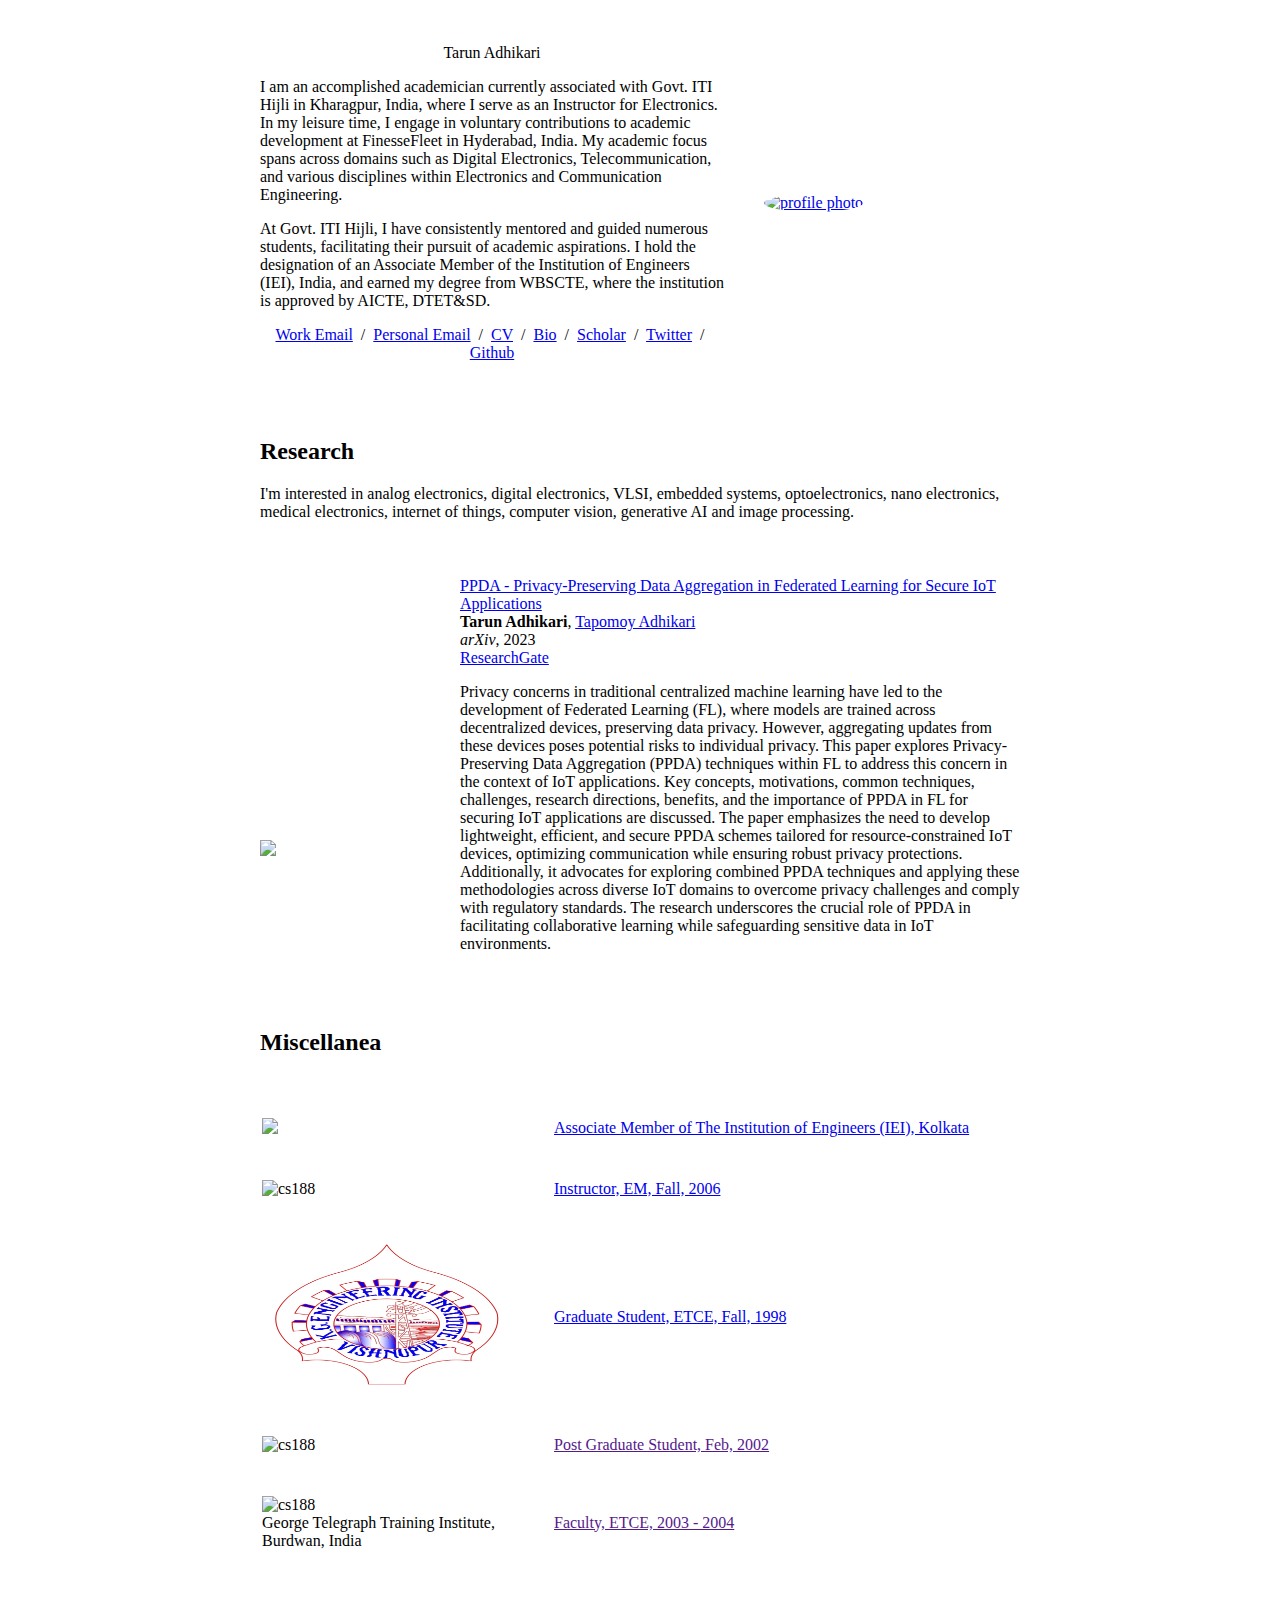
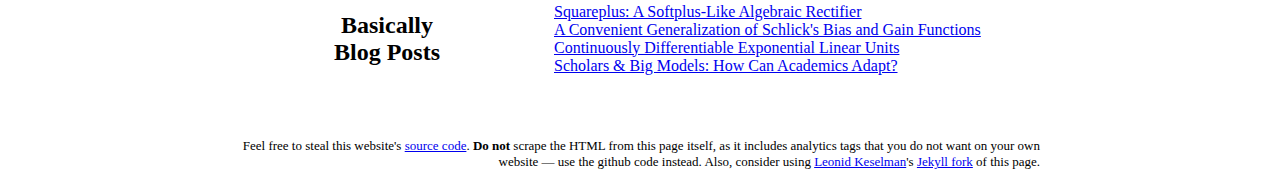
==== commit 69beb29b: "Update index.html" ====
--- a/index.html
+++ b/index.html
@@ -65,7 +65,9 @@
                 <td style="padding:20px;width:100%;vertical-align:middle">
                   <h2>Research</h2>
                   <p>
-                    I'm interested in analog electronics, digital electronics, VLSI, embedded systems, optoelectronics, nano electronics, medical electronics, internet of things, computer vision, generative AI and image processing. 
+                    I'm interested in analog electronics, digital electronics, VLSI, embedded systems, optoelectronics,
+                    nano electronics, medical electronics, internet of things, computer vision, generative AI and image
+                    processing.
                   </p>
                 </td>
               </tr>
@@ -98,31 +100,32 @@
                   </script>
                 </td>
                 <td style="padding:20px;width:75%;vertical-align:middle">
-                  <a href="https://smerf-3d.github.io/">
-                    <span class="papertitle">SMERF: Streamable Memory Efficient Radiance Fields for Real-Time
-                      Large-Scene Exploration</span>
+                  <a href="https://www.researchgate.net/publication/376797068_Privacy-Preserving_Data_Aggregation_in_Federated_Learning_for_Secure_IoT_Applications?showFulltext=1&linkId=6588713a3c472d2e8e85358c">
+                    <span class="papertitle">PPDA - Privacy-Preserving Data Aggregation in Federated Learning for Secure
+                      IoT Applications</span>
                   </a>
                   <br>
-                  <a href="http://www.stronglyconvex.com/about.html">Daniel Duckworth*</a>,
-                  <a href="https://phogzone.com/">Peter Hedman*</a>,
-                  <a href="https://creiser.github.io/">Christian Reiser</a>,
-                  <a href="">Peter Zhizhin</a>,
-                  <a href="">Jean-François Thibert</a>,
-                  <a href="https://lucic.ai/">Mario Lučić</a>,
-                  <a href="https://szeliski.org/">Richard Szeliski</a>,
-                  <strong>Jonathan T. Barron</strong>
+                  <strong>Tarun Adhikari</strong>,
+                  <a href="http://www.tapomoy.co.in">Tapomoy Adhikari</a>
                   <br>
                   <em>arXiv</em>, 2023
                   <br>
-                  <a href="https://smerf-3d.github.io/">project page</a>
-                  /
-                  <a href="https://www.youtube.com/watch?v=zhO8iUBpnCc">video</a>
-                  /
-                  <a href="https://arxiv.org/abs/2312.07541">arXiv</a>
+                  <a
+                    href="https://www.researchgate.net/publication/376797068_Privacy-Preserving_Data_Aggregation_in_Federated_Learning_for_Secure_IoT_Applications?showFulltext=1&linkId=6588713a3c472d2e8e85358c">ResearchGate</a>
                   <p></p>
                   <p>
-                    Distilling a Zip-NeRF into a tiled set of MERFs lets you fly through radiance fields on laptops and
-                    smartphones at 60 FPS.
+                    Privacy concerns in traditional centralized machine learning have led to the development of
+                    Federated Learning (FL), where models are trained across decentralized devices, preserving data
+                    privacy. However, aggregating updates from these devices poses potential risks to individual
+                    privacy. This paper explores Privacy-Preserving Data Aggregation (PPDA) techniques within FL to
+                    address this concern in the context of IoT applications. Key concepts, motivations, common
+                    techniques, challenges, research directions, benefits, and the importance of PPDA in FL for securing
+                    IoT applications are discussed. The paper emphasizes the need to develop lightweight, efficient, and
+                    secure PPDA schemes tailored for resource-constrained IoT devices, optimizing communication while
+                    ensuring robust privacy protections. Additionally, it advocates for exploring combined PPDA
+                    techniques and applying these methodologies across diverse IoT domains to overcome privacy
+                    challenges and comply with regulatory standards. The research underscores the crucial role of PPDA
+                    in facilitating collaborative learning while safeguarding sensitive data in IoT environments.
                   </p>
                 </td>
               </tr>
@@ -145,36 +148,68 @@
             <tbody>
 
               <tr>
-                <td style="padding:20px;width:25%;vertical-align:middle"><img src="images/cvf.jpg"></td>
+                <td style="padding:20px;width:25%;vertical-align:middle"><img
+                    src="https://www.ieindia.org/Image/iei_Logo.jpg"></td>
                 <td width="75%" valign="center">
-                  <a href="https://cvpr.thecvf.com/Conferences/2024/Organizers">Area Chair, CVPR 2024</a>
-                  <br>
-                  <a href="https://cvpr2023.thecvf.com/Conferences/2023/Organizers">Demo Chair, CVPR 2023</a>
-                  <br>
-                  <a href="https://cvpr2022.thecvf.com/area-chairs">Area Chair, CVPR 2022</a>
-                  <br>
-                  <a href="http://cvpr2021.thecvf.com/area-chairs">Area Chair & Award Committee Member, CVPR 2021</a>
-                  <br>
-                  <a href="http://cvpr2019.thecvf.com/area_chairs">Area Chair, CVPR 2019</a>
-                  <br>
-                  <a href="http://cvpr2018.thecvf.com/organizers/area_chairs">Area Chair, CVPR 2018</a>
+                  <a href="https://www.ieindia.org/">Associate Member of The Institution of Engineers (IEI), Kolkata</a>
+
                 </td>
               </tr>
               <tr>
                 <td style="padding:20px;width:25%;vertical-align:middle">
-                  <img src="images/cs188.jpg" alt="cs188">
-                </td>
+                  <img src="https://itimizoram.in/assets/img/brand/logo.png" alt="cs188"
+                    style="width:350px;height:150px;">
+                </td>
+
                 <td width="75%" valign="center">
-                  <a href="http://inst.eecs.berkeley.edu/~cs188/sp11/announcements.html">Graduate Student Instructor,
-                    CS188 Spring 2011</a>
-                  <br>
-                  <a href="http://inst.eecs.berkeley.edu/~cs188/fa10/announcements.html">Graduate Student Instructor,
-                    CS188 Fall 2010</a>
-                  <br>
-                  <a href="http://aima.cs.berkeley.edu/">Figures, "Artificial Intelligence: A Modern Approach", 3rd
-                    Edition</a>
-                </td>
-              </tr>
+                  <a href="https://iti.wb.gov.in/institute/home/hijli">Instructor, EM, Fall, 2006</a>
+                  <br>
+
+                </td>
+              </tr>
+
+              <tr>
+                <td style="padding:20px;width:25%;vertical-align:middle">
+                  <img
+                    src="data: image/*;base64,/9j/4AAQSkZJRgABAQEAYABgAAD/4QBaRXhpZgAATU0AKgAAAAgABQMBAAUAAAABAAAASgMDAAEAAAABAAAAAFEQAAEAAAABAQAAAFERAAQAAAABAAAOxFESAAQAAAABAAAOxAAAAAAAAYagAACxj//bAEMAAgEBAgEBAgICAgICAgIDBQMDAwMDBgQEAwUHBgcHBwYHBwgJCwkICAoIBwcKDQoKCwwMDAwHCQ4PDQwOCwwMDP/bAEMBAgICAwMDBgMDBgwIBwgMDAwMDAwMDAwMDAwMDAwMDAwMDAwMDAwMDAwMDAwMDAwMDAwMDAwMDAwMDAwMDAwMDP/AABEIBO8D6AMBIgACEQEDEQH/xAAfAAABBQEBAQEBAQAAAAAAAAAAAQIDBAUGBwgJCgv/[base64]/T19vf4+fr/xAAfAQADAQEBAQEBAQEBAAAAAAAAAQIDBAUGBwgJCgv/[base64]/T19vf4+fr/2gAMAwEAAhEDEQA/[base64]/AXxG+KPiHwToXizRdU8WeFDjVtKt7gNc2PIHzr7EgHGcHg4PFdvX88P/BMv9pzV/g3/wAFEPB3xA197mGx+IOrXWn6pdSAiO5F5LtkIY9RHcvCT6ba/oerxMgzpZlRlU5eVxk1by6P5o/T/[base64]/Pb/g4v/aHPw3/AGR9J8C2cpXUfiFqapMin5zZ22JZB/wKTyU/4Ea/Qmvx++OUv/DzD/gutonhOF2vfBfwxlWG5GMx+VZMJ7r/AL+XJSLPoteFxDXksL7Cn8dVqK+e7+Sufq/g5ltGpn39rYxfuMDCVef/AG4rwXq58tu5R/4KJ/8ABPqX4K/8EkPgxrtrayWniT4etFPrTrxJGdRIkmYkc/JcmLB7V+l/7A37QsX7Uv7IHgPxqsqSXep6XHHqAXGY7uIeVOp9CJEbj3rq/wBov4Lad+0N8BfFngXUo0Nj4m0ubTz8oIiZkOxwPVH2sPdRX50/8G7XxpvvAPiD4m/AXxK7W+s+Hb+TVLSB2+46P9nvIx24kSN+P+ehNclKhHAZlCEFaFWKj/29Bafej3sbmVbi3grE18Q+bE4Gu6vm6Vd+9byjU1fZM/[base64]/2krf8AZK/ZR8a+PJipudG09xYRk/668k/dwJ+MjLn2Br4s/wCDcr9nG50n4VeMPjDrqPPrHju+aysrmXBeS3hkZppc9cyXDPn18oVyH/Bf3406r8cfjb8Nv2cvCLtNqOoXtvqGoRryGuZ2MVojeyKZZm9BtNfpb8Avg7pf7PnwV8L+CNGQJpvhfTYdPh9X2KAzn3ZssfcmvnIL63mrn9iirL/FLf7loftGK/4x7gGnh9q+Zz55d1QpP3U/8c9V3SOur8g/+ChllP8A8E3f+Cw3gj41WELw+F/HMwuNU2AgNkLb36cdSY2jmA/vKTg4r9fK+Qv+C2v7KbftPfsO63PYWpuvEPgVj4g09VXLyLGpFxEP9+Evx3IFdOf4WVbCudL46bUo+sdfxV0eH4TZ7h8vz+GHxz/2bFRlQq9uSorX/wC3ZWd+lj64sb6HU7GG5t5Fmt7hFljdeQ6sMgj2INS18a/8EMv2qx+0j+w9pOmX10bnxD8PXGg3xY5eSFV3Wsp9d0JUZ7mNq+yq9HBYqOIoQrw2krnx/EuRV8lzXEZViV79Gbi/[base64]/D1lLf3kznASONCzH64GB71u1+bH/AAcOftW3OhfDPw58EfDMktz4i+IF1FPqVtbnMrWayhYYMDnM8+0AdxG3auDM8asJhp130Wnm+i+8+r4I4Yq8QZ3h8qp6Kcvef8sFrOT9Ipv1PNf+CLvw61T9tv8Abs+In7SPi23leHTLuRdLWTJWO7nXasak9fItQqexkr9ca8Y/4J9fss237G/7JXhHwMiR/wBo2dt9r1eZST9ovpjvnfPfDHaP9lFr2esMlwUsNhYxqazl70v8T1f+R6niZxPTzvPatbCq2HpJUqK6KnD3Y29dZfMKZc28d5byQyoskUqlHU9GBGCPyp9Fesz4FNrVH47fs1Xb/wDBJz/gs7rXw9u5mtfh/wDEiRLazZ/liWG5dpLJ8nj91OZICfRq/Ymvzy/4OF/2R3+Kv7Oem/FDRYXXxB8NZS928KnzZNPkZd7ZHIMLhJQewD+tfRP/AAS+/a3X9sv9jvwz4ouZon8QWKHStcjUjKXkICs5HYSLtkHs4r5zKpPC4qpl8tvjh/he6+TP2jxAj/rBkGB4wp61Elh8R39pBe5N/[base64]/Jf/gmH4L1P/gpn/wAFLfGP7Qfiq2kk8N+D7oSaVBONyLOVKWcAzkfuYQZWA6SSIe9epf8ABwb+13d6f4O8P/AXwhLNdeJvHs0UurW9uT5jWhk2QW3HeebAx/djPY19e/8ABPH9ki0/Yq/ZS8M+CUEMmrRRfbdauUGPtV9L80zZ6kA/KueiqK+axC+vZjGgv4dG0pecn8K+W5+2ZSv9VuDKuaS0xWY3pUu8aEX+8n5c7tFeSuj26iiivpT8TCiiigCh4q8MWHjXwzqGjapbRXmm6rbSWl1BIu5JonUqykehBIr8i/8Agnt4mvv+CVv/AAVP8U/AzxHcyJ4N8c3CwaXcTHCF2y9hPk93QtA57uq/3a/YOvzw/wCDgj9jOX4rfA3T/i14dilj8T/Df5rt7dT502nlwxcEc7oHxID2G/1rwc+w81CGMo/HSd/WP2l80frPhTm2Gnia/DOZy5cNj4+zbe0Kid6U/lLR+T10R+h9FfOf/BLf9tGD9tz9k3Q/ENzPG3ijSVGleIIgeRdxKoMuP7sqlZB/v47V9GV6+GxEK9KNak7xkro/Oc5ynE5XjquX4yPLUpScZLzT/[base64]/Jr/gtb+0hr37XX7SnhX9l34byG6nGowtrbRlvLmvWG6OKTH/LK3jJmf0bb3WvNzbMFhMO6iV5PSK7yeyPtvD/AISlxDnEMHOXJRinOrPpCnHWUm/TRebRn/8ABIH4L63+37+2z4w/aX+IFoZtP0fUH/siCUFovtxUCNEBPKWsBUA/89Gz1Br9da8+/ZY/Z00P9lD4B+GvAPh+MCw8P2ixPKQA93Mfmlnb/adyzH616DSyjAPC4dQm7zesn3b3/wAjTxE4sjn+cSxGHXLh6aVOjD+WlDSK9Xu/NhRRRXpnwoUUUUAFV9X0m11/SbqwvYI7qyvoXt54ZBuSWN1KspHcEEg/WrFFJq+jHGTTutz8afgPrV3/AMEVv+Cq+qeCdXnli+FfxEkjit5nOIktZZCLO4JP8VvIzQuc/dbJ7V+yquHUMpDKwyCOQa+PP+C0X7B4/bM/ZduL/RbMT+OfA6yajpIUfPexbf39pn/pogyv+2i+9Yf/AAQ1/buP7VH7Ni+EPEF7JP46+HUaWV00xxLf2WStvcHPJIA8tu+5Mn71fN5c3gcXLL5fBK8of+3R+W68j9s4zhHinh6jxdQ1xNHlo4pLdtK1Os/[base64]/cQ2ljYwvcXE8rBY4Y0UszsT0AAJJ9BSbHGLbslqeDf8ABS39tzT/ANhX9mLVfExeGbxNqQOneHbJzzc3jjhiP7kYzI3suOpFfLP/AAQN/Ym1DRtA1X9oDxykt34r8eeadGkugTMlrK5ea7bPR7h+QeojUdmxXhEA1X/gu3/wU13ut2nwX+H55+8ifYFfp7TXjr9ViT25/ZbRtGtPDukWun2FtDZ2NlEsFvBEoSOGNQAqqB0AAAxXzWDTzDGfXZfw6d1DzfWX6I/b+JGuDuHI8N0nbG4tRniX1hT3p0fJv4pr5bMs0UUV9Mfh4UUUUAFFFFABRRRQAV+On7fnwx1z/gkb/wAFFfD/AMdfA1lK3gbxjeSSahYwZWHzJObyybHAEi/vo89HVsdMV+xdebftcfsyaD+2B+z94i8A+IUK2mswf6PcKMyWFyvzQ3Cf7SOAfcZHQmvJzjL3iqP7t2qQfNF9mv0ezPvvDri6nkWZv65HnwteLp14fzU5aNr+9H4o9dLdTqfhT8UdE+Nfw20Txb4bvU1HQvENnHfWVwox5kbjIyOxHQjsQRXQV+S3/BG/9qPX/wBir9o/[base64]/sy/C83GpeJfE9xDBr4spPnk8wjydPBHQvw8ueFjAB4Y4+qf8AgqP/AMFA9N/YH/Z+n1GF7e68a+IFks/Dtg5B3TbfmuJFyD5MQIZj3O1erCvm3/ghh+wLqOnxXn7Q3xLS41Dxn4yMtxogvhunghmYtLfOD0lnJ+X+7H0xuwPnc2xE8RVWWYd2ctZv+WP+b2R+zeHuU4XJsDPjfOYpwpPlw9N/8va3R2/kp/FJ91Zaqx9Y/wDBOb9iTSv2EP2a9L8J23k3Wv3mL7xBqCjm+vWUBiD/AM80ACIOyrnqTXvNFFe5h6EKNONKmrRirI/Kc1zTE5ljKuPxs3OpUk5Sb6t/1p2QUUUVseeFFFFABRRRQAUUUUAFFFFAH59f8F0v+CfFx8dPhtD8XfBNvcR+PvAMIluVs1IuNSsY28zKFfmM0DZkTHJG9RyVr1H/AIJE/wDBQ+3/AG6/2foodWnjX4geEo47TXowQPtYxiO9QD+GUA5H8Lq46YJ+s3USKVYBlYYIIyDX45ft3fAvxJ/wR5/bi0b47fDO0d/APia9db3ToyVt7d5SGuLCTssUuGeI/wADrjsM/NZhCWAxP9oUl7krKol+Evl18j9v4PxFLi3Jf9T8bJLE0eaeEm+r3lQb7S3jfZ6dkfsdRXF/s9fHvw5+058HdC8ceFLwXmia9bieInh4W6PE4/[base64]/aZ+L/AIw/4Lm/tpad8MPh3cXVj8JvCc5mm1IK32do1Yq+pSj+8wzHBG3XJbjc23ys1zL6rTUaa5qktIx7v/JdT77gDgv+3sXOri5+ywdBc9ao9owXRd5y2it7620Jf2P/AIMeJv8Agtj+3Dq3xh+JNpLD8MfCtysVtpjkm3lEZ3QacnOCoBEk7D7zNt78fslbW0dnbRwwoscUShERRgKoGAB7AVynwG+B3hv9m34SaH4J8J2EenaFoFsLeCNeWc9Wkc9Wd2JZmPJLGuuoyrLvqtNub5qktZS7v/JdCeP+Mv7exsY4WHssJQXJRpraMF1feUt5PvpfQKKKK9U+DCiiigAooooAKKKKACiiigAooooAK5D48/A7w7+0h8JNd8FeKrGO/wBE1+1a2nQj5488rIh6q6sAysOQVBrr6KmcFKLjJXTNsNiKtCrGvRk4yi001o01qmvNH40fsifGjxR/wRK/bf1T4P8AxJvZrn4YeKLhJbbUmBFvEsh2w6jGOdoJxHOg+6Ru6AFv2Ts7yLULSK4gkSaCdBJHIh3K6kZBB7givnj/AIKW/wDBP/RP2/fgLPosogsfF+jB7rw7qjDH2a424MUmOWgkHyuv0YcqK+RP+CM3/BQTWfhR42uP2ZvjIbnSPEPh65fTvD1xqDBTG0fH9nOx+9x80L9HQgD+HPzWDm8txCwdV/upv3G+j/lf6H7dxHhqXG+US4mwEUsfh4r61TX24rRV4r8KiW2/[base64]/4LFf8FTb3Q72X4EfBq4u9U8e67Iun6tfaUfNm0/zDj7FBtyTcyA4Yj/VqTyGPy8WYY+lhKLq1X6Lq30S8z6fhHhPHcRZjDLsCtXrKT+GEV8U5Pokvv2Wpwf8AwVc/b28SftmfGS2/Zk+BrXGoLqF6dO8QXtsxWPUpVI3228A7baLBaZ+jYK8gEN92/wDBPb9g/wAN/sC/Aq28NaUIb/X7/bc6/rHl7ZNTusckZ5WJMlUTsvPUknzb/gkr/wAEwdO/YM+Gb6vrqW2o/EzxJCv9p3a4dNNi+8LOBiM7QeXbrIwz0CgfYNeblWAqubx2M/iS2XSC7Lz7s+x484qwNPCQ4V4cdsFRd5T2dep1qS/uraC2S17WKKKK98/JwooooAKKKKACiiigAooooAKKKKACiiigAooooAK+Cv8Ags3/AMEu2/al8Jf8LK8AWxt/ih4XiWRooHMTa5bxHesYI+7cRnmNsjPKk8gr960VyY7BUsXRdGqtH+D6NeaPoeF+JsdkGZU8zy+Vpwe3SUXvGS6xktGv1PhX/gjj/wAFS4v2uvBkfw/8cXaW3xU8NwMjGWMQnXreP5TOq9pkxiVMDB+YAAkD7qr8wf8Agr9/wTd1z4d+N1/aR+B7XGieJtAl/tPX7LTV2SlowWOoQqOGYLkTR4xIuTgncG+lv+CW3/BSzRP2/fhIi3ctnp3xE0KFF13S4ztWTPC3UAJJaF//AB1sqexPk5ZjatKp/Z+Nfvr4Zfzx7+q6o+9434YwWPwK4v4ajbDTdqtJavD1Hun/[base64]/grl/wVwj/Zftpfhn8MpV1b4rauqwSzQR/aF8PCTAT5BnfdPuHlx4OMhmH3Vbkx2OpYSk61Z2S+9vsu7PoeF+F8w4gzCGW5bDmnLd7KKW8pPpFdX+oz/grz/wAFZ/8Ahmu1k+FvwvlXVvirrYW2nlto/tB8PrKMKAgB33b5GyPB25DMPuq0/wDwR+/4JUN+zFpB+JvxMtRf/FnxBvnRbmT7Q+hRy/MwLHO66kJYyPkkbtoP3i2R/wAEi/8AgkjP8C7yL4u/F2BtV+KGqlryytL1/tDaEZclppGOd944Y7nOSmSoOck/oZXj4DBVsTWWPxqs18Ef5V3f95/h+X6LxZxJl2R5dLhPhefPF/7xiFo60l9iPalF7L7W+2rKKKK+jPxkKKKKACiiigAooooAKKKKACiiigAooooAKKKKACiiigAooooAR0WVGR1DKwwQRkEelfkj/wAFNv8Agnt4j/YJ+Llv+0j8BRcabp2m3ovdZ0m0RjHpJY5klCLy1nLyssfRN+RhfufrfUV9Yw6nZTW1zFHPb3CNFLG6hlkVhgqQeoIOMV52ZZdDGUuSWklrGS3i+6PseCuM8Xw5jniKKU6U1y1acvhqQe8ZL8nun8zwD/gnd/wUO8Kf8FA/hL/a2lGPSvFGkqkeu6G8oaWwlI4dD/HA5BKOPTBwwIH0JX5Cf8FAP2DPGX/BL7412/7QX7Pj3Nn4YgmMmraRCjSxaMrHMiPGP9ZYSdCvWE4IIADL99/8E+P+ChfhH9v/AOFCavorJpviTTkVNc0OWUNPpsp7ju8LdUkAwRwcMCBx5ZmdRzeCxqtVj90l3X6rofScbcFYSOFjxLw03UwFR6p6zoT606n/ALbLZq2vV/[base64]/wWI1PXvGI+Cn7OrSeIfFusyHTb3XdNHntDK3ym3siDhpRzvmPyRAHnILJw5hmNHB0/aVX6Jbt9kup9TwjwfmPEWN+p5fHRK85vSFOK3lOWyS+97JM6//AIKtf8FjLb4C/avhf8I7hNd+KV9KLC6uraP7Qmgs+AERQCJbtiwCxjOw8tzhSv8AwSW/4JEP8BL2H4t/FxG1n4p6oWvLW0u3+0f2C0mS0sjknzLxsnc+SI8kLzlq3v8AglL/AMEhNP8A2RNPj8dfEFLfXvirqStJuaT7RDoAckssTn787Z+ebqSSFwMk/dNeXg8vrYmssbj1qvhh0j5vvL8vy+74l4uy7JsunwvwlJuEtK+I2lXa+zHrGkney+110buUUUV9EfjYUUUUAFFFFABRRRQAUUUUAFFFFABRRRQAUUUUAFFFFABRRRQAUUUUAFFFFAEd5Zw6jaS29xFFPbzoY5I5FDpIpGCpB4II4INfkb+3z/wTt8cf8E3/AI0p8f8A9nMXlv4ftHefVNHtUaUaMjcyqYhzLYOB8ydYuCMAKyfrtTZoEuYmjkRJI3GGVhkH6g15uZZZTxlNKTtJaxkt4vuv1R9nwVxtjOHcXKrRSqUai5atKWsKkHupLv2e6fzR82/8E5v+Cl/g3/goJ4AaXT8aL4y0mJP7Y0KaUNJESB++hbjzYGOcMBkdCAa+lK/KX/god/wSl8Wfss/E1vj3+zU95pdzo8jahf6Dp6F5rM5zLLaoARJCy5325BGM7Qfu19J/8Evf+Ct3hn9uvw7beHtcez8PfFCygJutNDFYNVVAN1xak9V5yY8lk56rhjxZfmdSNRYLHaVOj6TXdefdH1HFnA2Dr4J8TcKN1MG/[base64]/xhpXgDwzfa1reoWmlaTpkLXF1d3Ugiht41GWdmPAAAzmuG/am/a28CfscfDK48VeO9ah0yyT93bW6/vLvUJcEiKGIfM7nHbgDJJABNflP4i8efHX/gvp8WpNH0G2n8C/BbRrsC4LlmtYlyMNOy4F1dY+ZYh+7j4Jxwx8jMc2hh2qNNc9R7RX5vsvM/Q+DPD7EZzCWY42osPgaf8AErT2/wAMFvOb2SXXc6z9sv8A4KY/ET/gpT8T2+CH7Nmn6oNBvmaDUtZjzBLqkBO1pDIRm1sxnJc4eTgAYOG+yv8Agmr/AMEq/CH7AHhVb+T7L4j+Il/D5eoa60O0QIcZt7VTzFFwM/xORk9gPTf2N/2IPAX7Dnw2Tw94L03ZPOFbUtVuQr32qygf6yWQAZ5JwowqjgAV6/WGAymaq/XMbLnqvbtFdor83uz0uLOP8PLBf6u8MU3QwK+Jv+JXf81WS3XaGy+5Iooor3j8qCiiigAooooAKKKKACiiigAooooAKKKKACiiigAooooAKKKKACiiigAooooAKKKKACiiigAr84/+CnP/AARom8deI5fi38CS3hr4h6fL/aFxpdjL9kTUpkO7z7ZxgQ3PHbCyHrgkk/o5RXFjsBRxdP2dZX7Pqn3T6M+m4U4uzLh7HLHZbOz2lF6xnF7xnHaUX2+7U/Oj/gmX/wAFpIviTq1t8Kvjgp8L/EawlGmw6peJ9li1ecNt8mdCB5F1nAIOFkPK4J21+i6sHUMpBU8gjkGvj/8A4KVf8EivBv7dOhT65pKWvhX4lWsWLbVoo9sOo7QNkN2qjLoMDa4+ZO2RlT8k/shf8FSfiP8A8E5fiUnwX/aV0zVpdF01xb2WuOGubmwhBIEgk5N5a9MOuZEHBBxgePSx9bATWHzB3g9I1OnpLs/PqfpWY8JZXxbh55twfH2eIiuarhG9V3lQ/mj/AHd1slsj9dqKyvA/[base64]/go1/wWW8C/sUWd54d0E2/jP4jhNq6ZDLi10skcPdyj7vYiNcu3H3Qd1fL37UH/BXX4n/t6ePpPhT+y9oWvQW16WjuNcij8q/uYfutIGb5bODk/vHIkPGNhwD75/wTm/4IieFv2YLu08afEeS18c/EbeLpPNBl0/SJiclolcZllzz50gznlQtfOVc0r4yToZatOtR/Cv8AD3f4H7PgeBMq4aoRzPjeT9o1enhIP95Ps6rX8OHl8T8nofO37Mv/AATH+LP/AAU8+J0Pxe/aT1fV9M8N3JEljo5Btbu8gJJEUUX/AC523Tt5rg54PzV+r/w4+Gvh/wCEHgrT/DnhfR7DQtC0uMQ2tlZxCKKFR6AdSepJ5J5JJrcVQqgAAAcADoKK9LLsrpYRNx96T3k9W/V/ofE8Y8eZjxDUhCtanQp6U6MFy06a7KPV95O7fpoFFFFekfEhRRRQAUUUUAFFFFABRRRQAUUUUAFFFFABRRRQAUUUUAFFFFABRRRQAUUUUAFFFFABRRRQAUUUUAFFFFABXlH7XP7FvgD9tn4dP4d8c6Qt2sQZrG/hPlXumSEf6yGQcqc4ypyrYwwI4r1eis6tKFWDp1FdPozswGYYnBYiGLwdR06kHdSi2mn5NH4uapoH7QP/AAQO+JUl5p0snjv4L6ndbnBDiwl3H/looz9iuTnG8ZjkPr0X9OP2Lf2+/h3+3V4GOq+DdVVNStFX+0dFuyI9Q01j2ePupwcOuVbHBr17xH4c0/xhoN5pWrWNpqWmahE0Fza3MSyw3EbDDIytkEEdjX5fftl/8ES/FHwM8dn4rfsu6tqGh6vpkhuv+EdguDHPBzuYWcjHDIeht5cqw4B6LXzjwuKyx82ETqUesPtR/wAL6ryP2iGe5DxxBUM/ccJmG0cQlanVfRVor4ZP+dad+x+p1Ffm1+wX/wAF5NN8UatH4B+Ptn/[base64]/AAUK+Fv7Efh5rnxr4ghXVZYy9potli41K9PIG2IHKrngu+1R3Ir83vFv7Yv7UH/BY3xNeeGPhFol54B+G7SGG6vYrg26bPS6vgMlscmG3GecEsOa8jHZzQw8vZRvOo9ox1fz7fM/ROFfDTNM4oPMKzjhsHH4q9V8sF/hvrN9lFPXdo+vP2+f+C2nw2/ZAS+0Hw9JB498ew5j/s+znH2LT5MkD7TOMquCOY03SeoHUfInw0/YT/aI/wCCwvjey8dfG/XdS8GeAo383T7JoDA5iLZxZ2bcRgrkefMC544YdPrf9g3/AIIhfDT9kdbPXfEiRfEHx1CRIt9ewBbLTpM5zbQHIVgf+Wjln9NvSvtdVCKFUAKOABwBXDHLMVjWp5jK0ekIvT/t59fTY+qq8cZHwtTeG4LpueI2li6qXN5+xg7qCf8AM/et955x+zJ+yd4D/ZB+HsXhrwFoFpo1iMNcTBd9zfyAYMs0p+eRz6scDoABXo9FFfRU6cacVCCsl0PxvG43EYuvLE4qbnOTu5Sbbb7tvcKKKKs5QooooAKKKKACiiigAooooAKKKKACiiigAooooAKKKKACiiigAooooAKKKKACiiigAooooAKKKKACiiigAooooAKKKKACiiigD5s/bt/4Ja/DL9vDSXudbsDofjCGExWniLTkVLpPRZh92eMH+F+Rk7Sp5r899I+If7Tf/BC3xJFpfiGzb4gfB1ptkDl5JdORC2B5Mpy9lKR/yykBjJ6Z+9X7N1U1/QLHxVot1pup2VrqOn3sZiuLa5iWWKZD1VlYEEH0NeNjcmhVqfWKEnTq/wAy6/4ls16n6Xwv4lYrL8L/AGRmtJYvAvelU+z505/FTl6aeR4j+xV/wUc+GP7dXh0TeEtXFpr0Cbr3w/qBWHUbPHU7MkSJ/txll9+1e81+aX7Z/wDwQFstQ8Qnxx+z9rLeBfFFlL9rg0c3DwWfmjkG2nX57Zs54+ZMcYArg/gB/wAFpPip+xl45h+HX7T/AIS1qc2xEaaytsE1JUHHmFV/d3cfT95EQ3qCa5Kec1cNJUszhy9prWL9f5X6nu4rw2y/PKMsfwPiPbWV5YepaNeHflW1RLvHX1Z+tNFcb8C/[base64]/bq/4L1eF/hPqE/g/4N2kPxE8aTS/ZFvYleXTLWYggIuwbrmXdjCR/Ke7jpXHjcwoYSHtK8rfm/RdT6XhjhHNuIMV9Uyqi5y6vaMV3lJ6RXq/Q+3vjj+0D4M/Zt8DXHiTxz4j0zw3o8AP768mCGZgM7I1+9I57KoJPpX5k/tCf8Frvid+2D41k+HX7MHg7Wo5bv8AdNrMtqsuoSITjzFjOY7WPp+8mJOD0U1S+BP/AASK+Mv/AAUE8d2/xH/aa8Va3pWnTlZoNH3hdSeM8+WiD91YxkbeFUyeu081+nP7Pn7MvgX9ljwNF4c8B+HNP8PaZH8ziBMzXDf35ZDl5G/2mJNeKnmGY7Xo0n/4G1/7b+Z+l+z4Q4Of7xxzPHR6LTDU5eb3qtfKL8j8+/2Q/wDggBPfeN4fHP7Q3iN/GWr3L/abnRI7mWdLiUjgXV0zb5gvHyrhcjGWXg/[base64]/Bf7RfEGpw+C/jvpMngTxbZyizuNY8lo9PeQfL/pETDzLVyRyCCgz94dK/SavAf20P8Agmr8K/25NHY+K9EWz8RRRlLXxBp2INQtuOAWAxKn+xIGH0r56eTVsLJ1csny94S1i/TqmfseH8Sctz6jHA8cYb2rStHE00o149ufpUS7Oz9We5eH/ENh4s0S11PS7201HTr6MTW91bSrLDOh6MrKSCD6irlfjNrnwa/ah/4Iga9NrPhDUJfiD8I1l33ESRST2Sx8k+fbAl7R+T+9jyhPLZ+7X3f+wR/wVy+GX7c1pa6XBdp4V8dOmZPD+oTL5k5A5a2k4WdO/wAvzAEZUV04LO4VKn1fERdOp2fX0ezPC4l8MsVg8I83yerHGYL/[base64]/tift4fDn9h7wX/avjfWUiu7hGNhpNtiW/1FwPuxxZzjJGXbCr3Ir5Z/4KHf8ABc7Qvgnqtz4D+DsEHjvx/JKbNr2BTc6fps54EaBMm6mz/BH8oIwzA8V5P+yP/wAEXvHn7Vnj0fFj9qLWtUu7rVGWddBluSL+7TOVW5dPlghAJAgiwQOCV5FfP4vOJ1KjwuXx55rd/Zj6vq/JH7Bw/wCHGGwmEhnnGVV4bCvWFNfx63lCL+GL6zlZffc4bXPi5+0t/wAFz/F1xoXhK2l8AfCCC4KXUvmPFZbM4xczqA93LjP7iPEY/i/vV9+/sIf8Eofhj+wtYQX+nWQ8SeNfL2T+ItRiDXC5A3LAnKwJx0XnGMsa+ifA3gXRfhn4SsNB8PaXYaLoulwrBaWVnCsMMCAYCqq8D+tata4HJYU5/WMTL2lX+Z9PKK6I87inxMxOOwzyfJqaweBW1KG8vOrPecn1u7eXUKKKK9s/MAooooAKKKKACiiigAooooAKKKKACiiigAooooAKKKKACiiigAooooAKKKKACiiigAooooAKKKKACiiigAooooAKKKKACiiigAooooAKKKKACiiigAooooAKKKKACiiigAooooAbLEk8TxyIrxuCrKwyGB6gjuK+AP29P+CD/g/46XVz4t+FFxB8OvHKym7MEQZNLv5s7t21Pmt5S3PmR8Z6qetfoDRXHjcBQxdP2deN1+K9H0Po+GeLM1yDFLGZVWdOXVbxku0ovSS8mj8jf2cf+Ctvxb/4J/fESD4XftPeH9cvtOt9sVtrbxeZqEEQO0Sh1+S9hxj51PmDvuPFfqZ8IvjJ4X+PXgOx8T+D9c0/xBoeopvhurSUOp9VYdVYHgqwBBHIrnP2oP2R/AP7Ynw+k8N+PtBg1ezGWtpwfLurCQjHmwSj5o3HqOD0II4r8rviT+yn+0H/AMESPiDfeOPhXql34x+Fs8ol1CIxGWPywfu31sv3SBwLmLGO+0fKfD9pjMsdql6tHvvOPr3Xnufqn1PhvjmN8Co4DM39hu1Cs/7jf8Ob/leje3c/ZqivmD/gn7/[base64]/b3/4KQeAf2BfAxu/EFyNU8T30TNpXh+1kH2u+YY+Zu0UQJ5duOwycCscRiadCm6taSjFdWellGUY3NMXDA5fSdSrN2UYq7f/AAO7eiWrPWfjR8bvCn7PHw71DxX4z1ux0DQtMQvNc3MgUMeyIOrux4VFBYngCvyd+Pn7e3xt/wCCv/xMvPhd8BtG1Xw74CUiPUr4ubeW4hYkebezj/j3hYciFMyNjBzyoo/CH9lv44/8Fx/ibB8Qfilq134T+FNrLu06GFGjjeLJ/d2ETcM2OGupAc/w5xtH6x/s+/s5eDP2W/hvaeFPA2h2mh6Nac7IhmS4fvJK5+aRz3ZiTXzqlis1+G9Oh32lP/Jfiz9l9lkXAKvVUMbmq+z8VDDvz6VKi7bRfmtfA/8Agnf/AMEjPAH7COm22rSxweK/iC0W2fXbmDatrnrHaxEkQp78ue7Y4H1nRRX0GFwtLD01Sox5Yo/IM9z/ADDOcZPH5nVdSpLdt/glskuiVkgoooroPHCiiigAooooAKKKKACiiigAooooAKKKKACiiigAooooAKKKKACiiigAooooAKKKKACiiigAooooAKKKKACiiigAooooAKKKKACiiigAooooAKKKKACiiigAooooAKKKKACiiigAooooAKKKKACmzQpcRPHIiyRyAqysMhgeoI7inUUDTPzg/wCCg3/BDCx8Z6xL8RPgLcDwX46s5vtx0mCY2tleSgljJbuuDaz5xjb8h7hclq5v9hP/AILcax8OvGR+E/7Tdle+HPEulzLZDxDeW5t2jfgBb6MDCEnkTp+7YEEgD5j+odfPv7eP/BN/4fft7+C2tvENmNM8T2cRTS/ENogF5Yk87W7SxEgZRsj0wea+exOUVKM3ictajPrF/DL1XR+aP2HI/ELB5lhIZFxpB1qC0hWX8aj6P7cF1jK+m3RHvemanba1p0F5Z3EN1aXUaywzROHjlRhkMpHBBHORU9fjJ8L/ANo346/8ELvinaeBPiVYXXjL4SXs+zT5oGZrfy+MvYSv/q3A5a1kIHB24+8f1m/Z/wD2iPB37UPwzsfF3gbW7XXNEv14kiyskD/xRSofmjkU8FWAINdmXZtTxV6cly1I7xe6/wA15nznGfh/jMijDG0prEYOr/[base64]/BYPXfiV44k+CX7NqXmv+JNYk/s+617SsSyFznfDYkcFgM7rgnYmDtOQWXgzDMaODp89V76JLdvskfV8IcG5jxHjPqmAikoq85ydoU4reU5bJL730PVv+Cn/wDwWW0X9lE3HgT4di18WfFC5b7NIiZmtdCdsBRKF5knJI2wrz644B8d/YC/4I1+Ifjf43Hxn/abuL7W9b1iZb+Hw9qDbp7hgQUkvuwQADbbKAqjAb+6PYv+CXv/AARt0X9lNLbx58RBb+KfileD7QDKTPa6HI53N5RbmSck/NM3Oc7cZJP3bXlYfLq2MqLFZjstYw6Lzl3f5H6DnHGmW8N4SeRcGSblJctbFNWnU7xp9YU/TV9+risLCDS7KK2tYIba2gUJHFEgRI1AwFAHAAHYVLRRX0iR+KNtu7CiiigQUUUUAFFFFABRRRQAUUUUAFFFFABRRRQAUUUUAFFFFABRRRQAUUUUAFFFFABRXnP7TH7WfgD9kPwHJ4i8feIbTRLLBFvCTvur5wP9XDEPmkb2A474HNfi7/wUM/4LmeN/2rr1/C/gua9+Hng2SQPHHb3jRaxqgQ5DSyxsNidDsQ44G5j92vLzDNaeFi7Rc5JN8sVd2W7fZebP0zw/8Kc74srxWEiqdG6Tqz0gm+if2pdox+dj95Z7iO2TdLIka9MsQB+tZF58SPDunMouNf0W3LdBJexIT+bV+QX7NX/BETxt+118DPCvjzU/jpqcWn+KtOi1WG1kt7m7kt3lXJUu9zhivILADJFen6f/AMGxPhmeMHVvi34hvHCgL5WiwJtPfl3fI/KvPhmuZVIqdLC6PXWaX6HvYrgLgrA154bHZ978G4tQw1R2admrt9GfolqP7S3w50iGeS78feDLZLbcZTLrVsnl465y/GKwj+3H8GB1+K3w8/8ACgtf/i6+JbD/AINj/hdC0LXPxB8czlSDKEgso1k9cfuiVB+pI9a2v+Iar4K/9DL49H/b1b//ABqtVis2/wCfEf8AwP8A4BwvIfDyLs81rv0w/wDnM+wP+G5Pgx/0Vb4ef+FBa/8AxdS2X7a3we1G7it4Pil8P5Z5mCRouvWpZyegHz18df8AENT8FP8AoZvH3/gVb/8Axmo7z/g2l+DM1rIkPirx7BKy4STz7Z9h9cGLB/Gj61m//PiH/gf/AAA/sPw7/wChpiP/AAnX/wAmfdlh8ePA2qyvHa+M/Cdy6DLLFq9u5UepAfitfTfHOiazj7HrGlXeTj9zdxyfyNfm9qH/AAbE/DaVVFt8SPGkJB+bzbKylz9MRrj9aw9X/wCDZHTrJ2OgfGLWrJSeFn0ePOMc5MciZJ+lS8fmsd8Kn6TX6o1jwr4f1F7meTi/72Gn+kmfqfFMk67kdXX1U5FOr8cPj3/wR4+NX7JfwZ8TeO7D9oTUbjT/AAlp8uqT29vPqNpJIkSEkDFw652gAZGM8cDmvIP2DP8Aguv8Rv2YNfGh+NL6++JfhUkPNa313v1XT1Y53wTPy46/JISvoyVNPPqkayoYmhKOl217ySva7tsr9T2cP4GyzXLauZcLZjSxipyUXC0qU22r2Sno5WV0r6n73UV5l+y1+2B8P/2x/[base64]/AOCI3xbufif8ItTvvEnwtu5Q2qWswMiwwBuIL5F+8ozhLlAGX+Lvu/ZaoNT0y21rTp7O8t4bq0uo2imhlQPHKjDBVgeCCOMGvLzHK6eKtNPlqR+GS3X+a8j7zgvj3F5DKeGnBV8JV0qUZ6wku6/lkuklqvM8F/YG/wCCjPgT9vz4fi+8P3A03xNYRqdX8P3Dg3WnsTjcp4EsTH7si8HoQpyB9A1+UP7fv/BIzxb+y58QP+F2/sy3Gp6Zd6ZM19eaBpvE1iPvO9qnSWA4O+2YEYPyDGEr6P8A+CXn/BXnw5+3JpMXhrxKLHwz8TrOPElh5m2DWAo+aa23ck8EtEcsnuMMeTAZpUjV+p45ctTo+kl3Xn3R73FPAeDr4F8ScJzdXB/[base64]/wCXdn3HBPA+J4grzk5qjhqS5qtaXwU4/rJ/ZitW/I3P24f+Cj/j3/gpV8WJfgJ+zlaXNzoGoM0WoazBI0DavCvErNIceRYjPLn5peABggP9rf8ABNr/AIJfeD/2AfA0c8ccGueP9RgCarrrx4IBwTb26/8ALKEEDgfM2AWJ4x1/7CP7Afgj9gb4XnQ/DED3ur6htk1jW7lQbvU5QOMkfcjXkLGvyqD3JJPuVcmXZVNVPrmNfNVe3aK7R/VnvcYcd4V4P/VzhiDo4GL957VK8l9uq+38sNl+CKKKK94/KQooooAKKKKACiiigAooooAKKKKACiiigAooooAKKK4z40ftE+Bv2d/Dj6t438VaH4ZsU6Pf3aRNIfRVJ3MfYAmpnOMVzSdkb4bDVsRUVGhByk9kk236JanZ0V+b/wC0J/wcdeAfCt+2lfDDwnrfj7U5DsgubkNYWcpx/ApVp5D7CMZ9a+Vv2lP+Cmn7Z+m6Jonj3W4dR+GPha9vjb6bDBo0dtDdS7WcJIs4eZ1KA/fCqcHHIr57F8UYGinyNztvyq6Xq9j9h4e8BuKcynThXjDC+00gq01CUna6UYazbfoj9yaK/Hj9mL/g5g1mwWGw+J/g+y1+GE7JtU8PyiC5XHGXt5CVJ9drj6V+hf7Nv/BTn4JftVtFb+FfHGmpqsmP+JXqZ+wX2cZwI5MFvqm4e9elQzTD1GoX5ZPpJOL+5nzfE/hVxPkPNPG4Vypr7cPfh/4FG9vnZnvlFFFeifnYUUUUAFfD3/BXT/grY/7Aq2HhLwzoqan4413Tm1GO7vTt0/S4N7Rh2AIaVyyvhAVAC5LDIB+4a/JH/g5++FKXUnws8WhARdRX/h+cjqQVWeMH2/1v6+tefmdSUaK5ZcqcoptbpOSTa87M/TPCDKMuzPirDYLNKftKcudqLbSlKMJSinbWzaV112PyF/ax/b68TfHXx/fa5r3iC+8V+IrokPf3b5ht1/55wRjCog7KoC/U815N8FPEt3rXxct57ud7ia5SRWaRiTypPFcFqts9pfTROCHjcqQe2Diul+Bs/wBm+KOlscEl2Xn3Uiv9RMT4GcKcKeGGZrJqPNVq4acpVpWlUk+Ru/NbRX2SsjnyzxUz7POPMso42SpYejiKcY0YLlpwXOlZRWl0uruz+sH/AII56/8A8JD/AME0fhLKzxvJbaS1o+wYC+VPKgB9wFGffNfTFfHf/BBvWW1j/gmb4JDPE7WV3qNrhP4Qt5LgH3wQfxr7Er/LzKp82DpS/ux/I8vxCw31fifMaPavV/8AS5BRRRXefHhRRRQAUUUUAfMf/BZPxQfCv/BNL4rSqVEl5pkdim5cj99PFGf/AB1j+OK/lZ+N/iG60j4s3FxaTyW01qsaqyMQR8oP9fpX9Mf/AAcI+JF0P/gnHqlqWAbWNe0y0Ubck4n838P9V1/xr+X/AOMN59r+I+rODkLOU/75IH9K/pL6IeSYfM+P8WsXTU6ccK000mnzzWjT8kfqOaY6rlvhZGth5uFSpjbpp2a5KSs01ro2e7/sjftz+K/g/wDEXTtV8O61qPhrxTAwSC+sX2pcjOfKmj+66E9VYFT6DrX9Kn/BKX9srxD+3J+ydbeMvFGl2Wm61a6lPpU72eRb33kqn79FOdm4uQUycFTg4Ir+UD4DWYv/AInaeGBIjLyfTapOfzFf1N/8ENfA/wDwhP8AwTQ8AMVKvrbXuqN6nzbqXB/FVB+hFfK/SR4EyPhLj1YDh6DpU6tH2s4XvFScrJxXS66HsY/iHE8R+G9LOc9UamKhiFRhVtao4Km5NSa+KztZvVH1xRRRX4ufiwUUUUAFFRX1/BplpJcXM0NvbxDc8krhEQepJ4Aryb4jft/fBL4SzvF4h+KXgjTp4/vRHVYpZR/wFCzfpWVStTpq9SSXq7HbgstxeMlyYSlKo+0YuT+5Jnr1FfE/xC/4OAP2c/BUcq6frfiDxRcR5Cx6Zo8u1yOweXYv45xXh/jb/g5y8M2l3Gvhz4Va/fQBx5kmo6pDasUzyVVBJz7EivNr5/l9Jc06qt5a/lc+/wAr8G+Ncw/3bLav/by5P/Smj9SKK+Mf2bP+C7fwG+PpgtNT1m6+H2rzcC38QoIbc/7typMJ+hYH2r7C0DxFp/irSob/AEu+tNRsbhd0VxbSrLFIPUMpINduFx1DEx5qE1JeTPkc94XzbJa3sM1w06Mv70Wr+j2fybLlFFFdR4IUUUUAFFFFABRRRQAUUUUAFFFFABRRRQAUUUUAFfnT/wAFRv8AgjS3xT1eT4rfBFR4d+JNjcf2hd6fZyi0j1aUEt9ohcYEN2D0Iwsn8WG+av0Worix+Ao4uk6VZX7Pqn3T6M+l4V4szLh7HRx+Wz5ZbST1jOPWM47Si+q+asz89v8AglZ/wWJb476zH8KvjAE8P/E6wc2NpdTwm1TWpIwVeKVWx5V2CpzHgB+SoByo/Qmvhv8A4Krf8EhNJ/bC0+78d+Blh0H4r2ESyJIr+Tb675fKpKR9yYAAJMOQQobIAx5l/wAEqP8AgrZqqeLIPgT8eDdaN440if8AsrTtW1Q+VLdSr8q2d2TwLjskmdsoxzuIL+RhMdWwdVYPHu99IT6S8n2l+Z+icQcK5bxFgKnEnCUOVwV6+G3lS7zp9ZUm/nH02/TGiiivpD8WCiiigAooooAKKKKACiiigAooooAKKKKACiiigAooooAKKKKACiiigAooooAKKKKACiiigAooooAKKKKACiiigAooooAKKKKACiiigAooooAKKKKACiiigAooooAKoeKvFWm+B/Dd/rOs39rpelaXA9zd3dzII4beJRlnZjwAAOtO8S+JdO8G+Hr3VtWvbXTdL02F7m6uriQRw28ajLOzHgAAZya/Hb9rP9qz4h/8Frf2iovg38HIrmx+GOnTiW9vpFeOK+jR8fbrs8FYAR+6g+87YJGfueZmeZwwkEkuactIxW7f+Xdn3XA3A9fiDETnOao4WiuatWl8MI/rJ7Rju35Df2rP2rviH/wWz/aIg+DvwciutN+GNhOJb2+nR44ryNWx9uvMcrACP3UH3nYZIzgJ+nH7E37FHg/9hb4N2/hPwpbmSaUifVNTmUfatWucYMshHYdFUcKOBS/sU/sU+Df2Fvg7B4T8JW7SSykT6pqk6gXWr3GMGWUjp3CqOFHA9/X658syydOTxWKfNVlu+kV/LHy/M9XjnjjD4zDwyDIIOjl9F+7H7VWXWrUfWT6LaK/Aooor2z8wCiiigAooooAKKKKACiiigAooooAKKKKACimXN1FZW7zTSRwxRjczuwVVHqSelfEH7aH/AAXg+E37M0txo/hWQ/ErxREGR4dMnVdPs5AcBZrk5Ukn+GMOR3xXJjMdQwsPaYiaivP9O57/AA9wvmueYlYTKaEqs/JaLzk9orzbSPuF3EaFmIVVGSTwAK+V/wBqz/gsj8D/ANlSW80+78RHxV4js/lbSdBAupUfAO2STIij4IPzNn0BPFfDraH+2h/wV8lJvJZ/hh8Mr1grRsJNMs5YjzkJ/wAfN0cH+IrGfavqn9lH/ggf8F/gDbWd74ptZ/iT4hgAZptVUJp8bd/LtFOzGf75c14zzLHYvTA0+WP889Puju/mfpi4J4W4d97ivG+2rL/lxhmpNPtOq/dj2ajd9mfNF/8A8FNf2s/+CjOrz6X8CPA8/g/w3KfJbU4I0kkQE/ekvpwIYzjHESlh2Jrqfgx/wbya58SfEUXib4+/E3Vde1OcB57LTbiSedjnJV7ybLY6jEaADsa/UfR9FsvDumw2Wn2lrYWduu2KC3iWKKMeiqoAA+lWaunw/CpJVMdUdWXZ6RXpFaffc5cT4v4nB05YXhXC08BTenNBc1Zr+9VleV/RK3Q8g/Z4/YJ+EP7LFtGPBHgTQ9KvEUK2oPD9ovpcDq08m5yfxrhv+CvX7OzftJ/sD+OdKtrc3Gr6JbDXtNCrlzPa/vNo9NyB1/4FX0xUd7ZxajZzW86LLBcIY5EPRlIwR+Ir1qmCpOhLDxilFpqyVtz4DA8T5hRzejnNWrKpWpzjPmk3Jtxae7d/I/jH+Okd14Q8fjULC4mtRqKLOrRsVO7o3T35/Gm+GP2ktW0vy01CKLUY0I+Y/JIvuGHGfwr6E/4Kw/sxz/s8/Hbxv4TMRVPCGuSi1IHD2UpEkDfTy3jH4GvjMABucZFf6S+AnDPCniZ4cYahxJg4Vq2HvRnJx99OGiakrS1jZ7n2PirxXn/B3GFTH8OYudLD4uMa8Em+SSqK7Ti7p2d1qj9HP2Nv+C1vxf8Ag1Na2Hhbxzqt5ZWw3DQ9fzqFoVUfdUud6Dp911xX9Fn7LPxui/aS/Zy8FePIYY7ceKtIg1B4YySkMjoPMQZ5wr7hzzxX8bPws13/AIR3x7pt0WKoswRsHqrfKa/pk/4N0fjR/wAJ5+xXqPhOZwbrwLrc1uilst5Fx+/Q/QM0g/Cv5D8ffCbCeHnFlLLsrlN4TEU3OCm+bllF2kk3rZJrQ9HNM4pcZcEviWph6dPGYauoVXTioc8KkfdlJLS/MrX8z9AKKKK/IT8bCvhr/g4S+GP/AAnP/BPi71iOISXPg/W7LUgxx8sbubeT9Jv0r7lrx/8A4KA/DA/GX9ib4o+G1UPLqPhy7MQ/6aRxmVP/AB5FrizKi6uFqU1u0/v6H1nAmbf2ZxFgce3ZU6sG/TmV/wALn8gHxi0s6T8RtVjAIV5jIPo3zf1qL4T3Bt/iNpDjH/HwvX3OP610/wC0vYCPxZZ3irhb62VifUgkfyAri/AtybXxhpkmASlzGef94V/rzwNm8eI/BqjiW7ueDcX6xg4v8UcPF2Xf2H4pVaEVZQxSkvRzUl+DR/UD/wAG62uHUv8Agns1ozxMdM8T6jCoX7yq3lyDd75dvwxX3hX5x/8ABtLrJvP2TPHNkTGfsPixyoH3sPawNk/jux9K/Ryv8f8AJX/sNNdlb7tD6nxeoex4zzKHerJ/+Be9+oUUUV6h+cBRRRQAUUUUAfm5/wAHL/iQ2H7LfgDSwR/xM/FXmNkZ+WK1mP4cstfzYeNbk3ni/UpCQTJcu3Huxr+gf/g6E8UC3T4R6W2cIuqX5wozhVgTr1/i6V/PVfSNNeSueSzkk+5Nf2b9BnBe0z/Osbb4IUoffdv9D9D8Sn9W8OMjw/8Az9qYip90lBfkeifs02mfF93cMMi1tXbJ7ZIH9TX9b37AXgRvhn+xJ8KdDdAj2HhewDrnOGaFXP6sa/lF/Y68NN4m124tUjDyajdWtggzjcZH24zkdciv7CfCmip4b8Labp0YAj0+1itlxkDCIFHXntX499JnMvr3inmDvpRhSpr/AMB5n+LO/M6f1Pw1yPDda1SvVfycYJ/mX6KKK/Ez8tCiiigD81v+DlD49P4P/Z88G+AbW6eGTxdqj398inAe1tVBw3+z5skZweu32r+fLxB+0fqcd7NHp8FjbRK7KriLLEZ4PJwOK/ST/g5C/aLPjf8AbI8UWMNwzWngTSoNAgXcSFuHHnTEe/71Qf8Acr8jXyxJ5yTmv6y+iR4OZDxZPMeIOI8LGvTpzjSpKavFOKvNpbPV9T9n4340zjgjhXKckySu6FbEQliKrjpJqo7QTe6tFdDqdR+M/ibVXw2q3CK38MWIwPyFfe3/AARJ/ZVn/ac/av8AAWiasj3thDOfEetead4a1tiHWM5zw7mNcf7Zr89/AHh1/Ffi6xsVBKzSDefRByx/IGv6Nv8Ag2u/ZmXwh8F/FfxOvLVUn8UXQ0fSnOMrZ2xPmEdwGmJHv5Q9q7fpi0eHsoWX8HZFhKVFzftqnJCMXyQ0inZbSl+QeGHE+d0eHc24xzTF1Kk+VYei5Tk/3lT4pK73jBN6bH0L+0r/AMEVvgL+0g11eN4YPg/W7kEnUPDzizZnJzveLBikOe7Ln3r458Sf8EkP2mv2A9buNe/Z8+Id14j0tWMjabFMtpcuOgD2spa2n47ja3oK/Xiiv4nxWQ4OtLnjHkl/NH3X+G/zPCyHxZ4iy2l9UqVViMPs6VZKpBrt72q+TR+VfwT/AODgzxP8JPE0fhP9ob4bapo+qQEJNf6daPbXC4OC72cuMj3idgc8Cv0H/Z0/bJ+GX7V+gjUPAXjDSNdChTLbJL5d3bEjIEkL4kQ+xFbXxr/Z38D/ALRvhd9G8ceFtG8TaewwqX1ssjRe6N95D7qRX55/tH/8G7kGj6w/ij4DeONT8J63bN5ltpuo3Mnlxn+7Ddx4mi/4FvH0rj5c1wfwtV4eek/8n+Z9AqvAPEelWMsrxD6xvVw7fmvjh8rpH6f0V+RHhj/gqX+0x/wTb8T2vhf9ofwVe+K9AUiK31VgkdxIg4zFeRjyLg8fdk2v6tX6Bfsjf8FH/hL+2np0Y8HeJYE1sJun0PUMWupW54z+6Y/OAeNyFl967sDneGxMvZXcZreMlZ/8H5Hy/E3hlneTUFjnFV8M9q1J89Nrza1j6SSPdaKKK9c/PQooooAKKKKACiiigAooooAKKKKACiiigAr4t/4Ks/8ABJjSP25fDbeJ/C5s9D+KGlRAW92+Y4NXiXkW9wVBIx1SQAsh45BIr7SorlxmDpYmk6NZXTPc4d4jzDI8fDMstqOFSHXo11TXWL2ae5+af/BLX/gqXr3hTx3/AMM+ftBG60XxzodwNM0vVtUOx7thwlrcueDKRjypc7ZlI5LYL/pZXxz/AMFav+CXWn/t3fDtNc8NxWOmfFDw7GTp944Ea6rCAT9jnYc4J5RznY3szCvEv+CTH/BV3V4PFkfwE+O73Wk+NtHmOmaVqmqHy5rqROBZXRb/AJbgY2SdJRgZLYL+LhMZUwNZYLGSvF/BN9f7r8136n6bn/DuC4ny6fE3DdNQqwV8Th4/YfWrTXWnLdpfC/I/TOiiivpD8WCiiigAooooAKKKKACiiigAooooAKKKKACiiigAooooAKKKKACiiigAooooAKKKKACiiigAooooAKKKKACiiigAooooAKKKKACiiigAooooAKKKKACo729h02zmubiVILe3QySSOdqxqBksT2AAzUjMEUkkADkk8AV+UH/BVX/goR4m/a6+LUP7NPwHkk1WTVrltO12+sZdo1CQcvapKDhYI1DGZ+h2lMkBgfPzLMaeDpc8tW9Ipbt9kfYcFcG4viPH/VaDUKcFzVKktI04L4pSfktl1ehy37en7aPi7/grb+0BZ/s//A+OS68EJeBtR1aMMItUEbYe5lbjbZRE5APMrhcfw7v0j/Yf/Yh8H/sJfBq38K+F4TcXUxE+rarMo+1atc4wZHI6AdFQfKowBXPf8E4/+Ce/hv8A4J/fBWHRrIW2p+LdUVZvEGtrFse/mGSI0zysEeSqLx3Yjcxr6GrjyzLpxm8Zi9asvuiv5V+r6n0XHXGeErYeHDnDqdPL6L9JVp9atTu39lbJdFsiiiivcPy0KKKKACiiigAooooAKKKKACiiigAooooAGYIpZiAo5JPAFfHP7b3/AAWv+E37IYvdH027Hj3xnbAodM0qZTb2j8jFxc8pHg9VG5/9mu7/AOCrfw+8efEv9hjxtp3w71K8sNfitxdyRWuRNqVrGd09qjD5laSPOCvJK4/ir4V/4N8v2bfgh8ZvDer+IdX0KLXfiZ4TvMyQaqyzW1rBJzBPBbkbBnBUuwLB0bBwRXz2Z5hilioYHDJRc1fme2m6S6vqfsHBHCWRzyLEcVZ3KdWnh5xg6FPSTcldSnJ/DBv3bpXv1voYFn4G/a7/AOC0Goi71m8l+GvwqvCJI4mWSzsJIT0CQgie8yP4pCIz2Ir7f/Yz/wCCM3wd/ZC+x6mdKPjTxbbYYaxrSLKYG9YIf9XFjsQN3ua+tI41ijVEVVRRgADAA9KWtsHkVGlP21ZupU/mlr9y2R5vEXipmmOw7y3LYxweE6UqPupr+/L4pvvd2fYRVCKFUBVUYAHAFLRRXtn5jcKKKKACiiigD8Y/+DnH9maKH4l+E/H8EBFt4w0yXQNQfHyi4gBeBvqY2Yf9s6/B3VLKTTNQnt5QUkgYowPUEHBr+tf/AILLfs6/8NGfsB+Mra2t2uNY8LxL4h04Ku5zJbfO6j/ei8xfxr+Vv9oPw6ujeOpblARDqSC4Q9iTw36jP41/W30K+L/7O4sxvDVaVoYqCqwX9+GkkvNrX5H6Zxzh/wC3fDjBZpHWrl9R0Jvr7OfvU2/JO8UcNAxWVWBIKtkfWv25/wCDZD9oA6V+0lqXhqWZRaePPDgmVSet1aMG/Mo8v/fNfiJGwBwcg9q+0/8AgkX+0Efgb+0R8PfEzShI/DPiOAXJJwotZz5UvpxskkP4V+ufTm4a9vw5guIaa97CVUpPtCouV/jY83wAxCx0c24Xl/zFYeTgu9Sl78LeejR/VnRTYpVniV0IZHAYH1Bp1f523PhmgqK+so9SsZraZQ8NwjRup7qRgj8jUtFDQRk07o/kP/4KIfC2X4ZfErX9DkBVvC/iC/0sjvtSZ1X9EH51856LObbWbWQYby5VPPsRX6Xf8HC/whHgf9tr4pxRQskWqSWniCAbcf66FQ5HtvWT8jX5l2uUuoyR0YV/o79D7NljvDLFZPUd3h51qfya5l+DP0Dx3i5cT5dn8f8AmKoUKl/7ySi/xjqf0d/8GxGvef8ACz4s6c3lDytYsbtcffO+3ZTn2GwY+pr9R6/Ij/g1314zar8WrErGDJZ6Tdj5vm5+0KRj0GBz71+u9f5o5XBwoOm/symvukz2vHOjyca4yX83s5f+BUoMKKKK9E/JAooooAKKKKAPxG/4Oh/GjTftB+FtNyoTRfB88/QZ3TTOOuc9IxX4ayuTKSOcmv11/wCDmPxamo/tseLIVO4aT4Y02yJ4wGbfJxjr/re9fkQyndjLZNf339BPBpZbnGPf2q6j/wCARX+Z9343S9jkfDuA7YZz+dScmfZv/BIT4dnx/wDtKfDLSxEJTqvjKxDL6rFKkhPUcAKx/Cv6uK/m7/4Nz/h4PFX7cHwrDxhk01dQ1liT90x28yg/99Mo/Gv6RK/jHxIzL+0eOc6xt73xE4r0haKPofE2H1XLciyz/n3hISa86kpSf6BRRRXyR+RhWb4y8VWngbwjqmt38iw2OkWkt5O7HAVI0Lsc/QVpV8k/8Fu/jifgn/wTw8ZJbziHUvF3leHrXnDH7Q2Jce4hEhrnxddUaM6r+ymz2+G8mqZtmuGyylvWnGH/AIE0r/Jan83n7fPxlu/it461XW7p3a78W6vdazOGOSokkZlU/QNgf7tfOSsSea7f4/a6dY+Id1GjZhsVW3QdhtHP65/KuKgXzZUUdScD3r/Xn6MnCa4b8NsBTrq06kfaz9anvO/omkYeO2eRzbjbFQw38Ok1RguijTSgreTab+Z7R+x98N73xj4rjFhbm41DUbiLTNPjAyZJ5nVQB+JUf8Cr+t39lj4F2X7M/wCzt4O8B2GGg8M6XDZs+ADNIFzI592csfxr8Lv+Dc79kQ/Ev9rPQNRu7fzNK+HNkfEF4zqCrXcmY7eM+4Zmb/tlX9CFf5ieKnGMuLON8xz296fP7Kl/17p6XXk3dn6X4g0lkWRZVwdT0lSp+2rL/p7V1s/OMLL5hRRRXxJ+QBRRRQBk+OPAWifEvw1daN4h0nT9b0m9Qxz2l7As0MqnqCrAgivz2/a+/wCDfDwn4tvH8S/BTVrn4e+JrU+fb6e88jacZAcjynB822b0KEqMfdr9H6K4MdlmGxceWvBPs+q9Huj6rhjjXOuH63tsqryhfeO8JeUoO8X816H4/wDw8/4KjftF/wDBM7xbZ+C/2hvCeo+KvDkOILfVJCv2xoxwGhux+6uuB92TbJ6nNfpJ+yh+3N8M/wBtHwt/aXgPxJa39xCB9r02f9xqFi3pJC3zAf7Qyp7E16F8QvhxoHxY8JXeg+JtH07XtGv12XFnfQLNDKMd1YYz79a/NT9rL/ggfqPgDxQPH/7Nfia/8M6/pzNcxaJNevEUbqVtLofMmenly7kPTIHFeQ6WY4DWk/bU10fxr0fX5n6Isx4O4t93HwWW4x/8vIK+Hm/78N6d31jp1Z+otFfmt/wSh/4K1/ET40fHiP4IfFbQBqPimzS6i/tyzVElha1X94l3GmY85G3zIyAWIBXnNfpTXsZfmFLGUfbUb221Vmmuh+c8X8IZhw3mLy3MkueyknFqUZRe0k10fnZ+QUUUV3Hy4UUUUAFFFFABRRRQAUUUUAFFFFABXxH/AMFcv+CUun/toeEJvGfhCGLTfiloNsTA6YjTXo0G5beUjGJAR+7l6oeOhNfblFcuMwdLFUnRrK6f9XXme7w3xHj8izCnmWXT5akH8musZLrFrRpn51f8Edf+Cqlx8U2h+CnxbmuNL+JOg5sdNu9RzHNrQiyrW827kXkYUgg/6wDcOciv0Vr8+f8AgsX/AMEsrj45Wv8AwuD4VW8mnfFPw4Uu7uGxYwza4kWCkkZBG27i2go3G8DaTkLXU/8ABH3/AIKlwftoeBx4M8Z3dva/FTw7CfPVl8n+3LdMD7SinH7wdJEH3T82ArDHj5fi6uGqrL8Y7v7Ev5l2f95de5+j8Y8O4DOculxfw1Dlp3SxFFaujN/aiv8An1J7P7L08l9u0UUV9EfjYUUUUAFFFFABRRRQAUUUUAFFFFABRRRQAUUUUAFFFFABRRRQAUUUUAFFFFABRRRQAUUUUAFFFFABRRRQAUUUUAFFFFABRRRQAUUUUAFFFfJX/BWr/gpLZfsEfBgW+ky21z8RPE8LpolrJhltEHD3kq/880zwD99sL0yRz4vFU8PSlWqu0UexkGQ43OcwpZZl8OerUdkvzb7JLVvojxv/AILRf8FOr/4ZFfgd8Kbi8u/iP4l8u21K604b59Kjm+VLaLHP2qXIxjlFOeCy16p/wSQ/4Jh2H7CnwwXW/ENtZ3vxP8RwA6ndr+8GlxE7hZQt/dHBdx99v9lVryT/AIIrf8E0NR8Eufjz8VYbq7+IHicyXmk29+d81hDP8zXc2eftMwYnnmNDjgswr9IK8XLMJVxFX+0cYrSfwR/lj/m+p+m8b5/gsmy//U3h2fNTTTxFVb1qi3in/wA+4PSK2b182UUUV9EfjQUUUUAFFFFABRRRQAUUUUAFFFFABRRRQAUUUUAFfjd+1T4W1H/gjJ/wVF0f4p+HrO4X4X+P55ZLu1gUiIQyMDfWgA43RsVniHplR0NfsjXhn/BRP9jfT/24v2Xde8GzJDHrSJ9u0K7k4FnfxgmJs9lblG/2XavIznAyxFFSo6VIPmi/NdPnsfonhpxTQyjM5UMxXNg8TF0q8f7kvtesH7ye61tuex+E/[base64]/AODmr9mJLD4yeHvHVvABZeONJfSb5gMKl3bjMTH1LRtx/wBca9rhLiafDXE2XcRwdlh6sebzpyfLNfcz9h8JYxzP+0OEqu2OoyUP+vtP36b/AAaPwl24PTivS/2Z9aa18VXNiXZRfwEKc4IdeQR+GaxdJ+CviPW7kiKwkii3EGWU7AMccZ5/IV6h8Ev2UtcvfGlk2mJf65qsTgx2Wk2Ml1K5xjBCgnv6V/oz9Inxf8PcdwZjsixWYU5Va1N8kYPnlzWvC/Knb3ktzxvBTw24zwHFGEzuGCnTo0ai55ztTjybS1m0neLe1z+qD/gnp8az+0N+xT8NvFsk8dxeajokMd4ykHFxEPKlB9DvRuK9R8VeONF8C6c95rer6ZpFrGu5pby5SBAPXLECvxX/AGU/2V/26rr4NWPgjwe2t/DbwWsstzH/AGhcxaZITK292J2tcYzyFAUcn1r13wr/AMG5/jH4l39vqHxa+NF3qtwx3zQ2kc19KpOMgT3Ln8xGK/yjwmcY2pQgqWGk3ZXcmoq9vPV/cfbcSeG/C+DzXE1MbnlGFJzk4RpRlWnyuTaT5bRTtZbs+zPif/wV5/Z0+E7vHf8AxP0LULiM7Wh0nfqMgPpiFWH618+/Ev8A4OT/AIP+F7l4fDvhbxr4lYfdkkjh0+Fj/wBtHL/+OV3Pws/4N/P2efh9BCdU0rxB4vuYjkyapqkixt9YodiY9iK+h/hj+w38Hfg1hvDPw08F6VKFCGWPSoWlIHTLMpP610cmc1XrKFNeScn+NkeF9Y8NMB8FHFYuS/mlCjF/+AqUvxPwq/4KF/HjxD/wVW+MVt4o0D4V+JNPX+yBo7R2EM2pG7VXdlkLJEFDDey4GeAOe1eS/Dz/AIIafGLxqkclj8IPHMwZVYPfeXZKOn/PVkx16H39DX9Otw+n+DtDubnyYrOxsYWml8iE4REUkkKgycAHgAn0FfCPjX/g5q/ZD8H6jdW0PjnXdca1JAfTfDl7JHMR1CM6ID9eB7197wFgeOacK+D4ZxeIftHzVFRi1d2td8qdtNPM9XNvGjKZ0MNh6WSYfkw8XGn7WUqrim72u3G+ve58a/svf8Eof2zfgZNdS+B2tvh5Jq0MMF3Kddt0lMcbEopKrKcqTn5eue9esyf8Eov21/H7M/iD47fZAyNkL4p1CRmLHlWEaIuD65PpXa+J/wDg7G/Zi0aynfT9M+KOrzpGWijj0OGFZW7LuknG3PqRjmvgv9sT/g6/+NHxgF5pnwq0LRPhVo8odEvnC6trDqRgHfIogiOOfljYjs3evqeGvoscZZziPZRwlamm7uVWTpxu3dvo3d6uyZ5GcfSPzXEVfrMqOFU9FdUISlZJJK8uZ6JJH2Uv/BBH4860Yo9W/aKka3B3sq3Gpz4YDjAaZQeuMntU3/EPZ8VcY/4aIvCPTyb7/wCSa/Hsf8FsP2sDkf8AC+PiDn/r8j/+IrpvhR/wX/8A2tPhN4vh1ZPi7rHiJI+JNP1+CC/srhc/dZSgZfqjK3vX6bX+gjxLGk5RnSk1svaVLvyu0eQvpL8SrSNWCXlQpW/9JP1e/wCIez4q/wDRw93/AN+b7/5Jplx/wb2/FhYHMP7Qtw8oB2K8V8qk9gSLgnH0FcL+yF/wd4eFPESW2m/G74fah4bujhX1vww5v7JuPvPbSETRjOfuNKfav2B+HXxE0P4t+BNH8UeGdVstc8Pa/aR32n39pIJILuCRQyOpHYg/UdDzX8+8YeCuP4WrrD57g50m/hbk3GVu0k2n+Z6lD6QXFdZc1PEU3/3Bpf8AyB+WQ/4Ia/tKeG7aI6P+0Q6SRYRI01TVIFjXvgiQ/likh/4J1/t7/DzcdE+NSaikAKxKfE9wWdVOVBE0RGT7k+hOK/Weivjlw1hF/DlOPpOX+Zb8beIKjviqWHq/48PSf5RR+An7VH/BH/8Aaz+O3izVNc8c+FJfG+ravsS8vbTV7MyTeWFVON0fAAAGF6LzXyf8Rf8Agjj8UPADSLqXws+JOnFeWePTXvEA/wB6NWGOR3r9+/EH/BcH9l7wb8ZfEngLXfirpWheI/CmoSaZfx31rcRW4njOHVZ/LMbbWypIbggivXvhj+3D8GvjPAsnhT4p+ANeD9FtNdtpHP8AwHfu/Sv0Phurxnwlh2slxeJw1Oo+fZ8snJL3tY2d1bU9TM/GL+1lTWe5Nha/s4qEWoSg4xW0U4y0S6K2lz8Df+CZ37Slv/wTF/aEtvE3ijwhrepR2mjzaWlsyfYbiLzXjJkxKAOQhGDjOetfqr8Mv+DiL4AeNkUawfF3hKRv+f3SzcRj/gduZP5V9saz4S0Hx1Y41DTNI1m2mH/LxbR3Ebj/AIECDXivxN/4JW/s9/FozPq3wr8LRXE+S1xYW5sZsnvuhKnPvX53PB5zCtUrLERqSqScpc8bNyk7t3Xd+R15/wCIXBPEtenXznLKtCcIRgpUayklGKtFcs4paepu/Cj/AIKF/BH42zRQ+Gfif4P1C6m+7bNfpbz59PLk2tn8K9gs72HUIFlt5op4m6PGwZT+Ir8+fix/wbffBfxkzSeGdd8YeEJjkhBcJqECk/7Ew3fk9eNXP/BE/wDaY/ZlmW7+D3xsN5HASY7Qahc6SenTyyZYW9OcCn/aGZ0n++w/Mu8Jfo9TxHwjwNmH/IrziVGT2jiKTS+c4NxXrY/W+vx9/wCDnf8AaCSLxJ4C8Bwzo0Gh2dx4kv4/SRsxQA/8BWU/iParx/bt/bv/AGNzEnxF+HUnjPSLdir3MmkicyKM5P2ixJA+rp6V+c//AAUp/aZ8Rft4/GDxR4ybTk0q/wBbhtrSLTftPmCxhiRVMYcqpOWDnkD75rbL8zwGY5jhMtxcnRhUq01NzXKow5lzNt6Wt5n6N4ZeFObZRmlXP6cqWKhh6NWdN0akanNU5XGCUV71/evt0Pg/Vb+TU9QnuJDmSaRnY+pJzXQ/Bvwr/wAJT47s4nXdBC3ny+m1Of1OB+NZviHwJrHhl2F9p9zAAcBmUlfwYcV9Bf8ABPH9njUPjl8StA8OafG/9o+NdWg0m3bb80UZcebJ9FTcx/3K/wBcvG7xQyrh/wAM8Ri8jxEKjnBUaXJJP3prlVrN7K7+R/PvhbwPjcx44pwz2lKnCk5Vq3PFxtCn70r3S3at8z9+/wDg30/Zq/4U9+xefGF7bNDrHxJvG1LLDDCzjzHbD6FQ0g/66V94VkfD/wAEWHw08C6P4d0qFbfTdDs4rG2jUYCRxoEUfkK16/yewWGVChGl2Wvr1fzZHF/EFTPM6xObVd6s3JLstor5RsvkFFFFdR82FFFFABRRRQAV8Zf8Fo/+Cgq/sZ/s8SaF4fvUi+IXjmKS00wLy+nW2Ns14R2Kg7U9XYY6Gvqf4zfF3QvgJ8K9e8ZeJrxLDQvDlm97dzHkhVHCgd2ZiFA7lgK/Jr9gL4Sa7/wV3/4KA6/8d/iBaSJ4H8JXqNY6fLl4Xlj5tLEA8bIVxLJjrIw9TXhZ1jakVHB4b+JU0X91dZfLp5n6r4acOYSpKtxJnUf9iwdpSX/Pyo/gpLvzPWXZb7n1R/wRB/4J8N+yf8CG8aeKLEx/ELx9EtxcCcEz6XZE7orYk8h2yJJPViAfu19x0KoRQqgBRwAOAKK9LA4OnhaEaFJaL8fN+bPiOJ+I8XnuaVs1xzvOo7+SXSK7KKsl5IKKKK6zwQooooAKKKKACiiigAooooAKKKKACiiigAr8sv8AgsD/AME7Na+CPj2L9pf4IrJoetaBcf2n4gtdPUh4XHW/iQcEYLCaPGHVi2Pvbv1Npl1bR3ttJDMiyRTKUdGGQykYIPsRXBmWX08ZRdKej3T6p9Gj63gvjDGcOZjHHYZKUWuWpB6xqQfxQkuqa27PU+cP+CZn/BQ3Q/8AgoB8EU1JBDp/jLQljt/EGlhv9TKRxNF3aGTBKntyp5FfSVfjf+3f+zL4r/4I7/tYaZ8d/hBCx8Catdsl7p3K21i8zZksZQv/AC7zHmNv+WTgD+4D+pX7Kf7T/[base64]/EXiGx8JaDe6rql3b2Gm6dA9zdXM7hIoI0UszsTwAACSaTdtWVGLk1GKu2edfti/tZeGv2LfgRq/jnxPMrQWK+VZ2SuFn1S6YHy7eIHq7EdeiqGY4ANfmn/wTM/ZN8T/APBTj9p/VP2kvjNGb3w5aXobR7CZT5GoXETfuoo1IwbS26f9NJBznD55rxVrPif/AIL4/t/QaRpsl/pXwY8CsWMwDKIrTdhpyM4+03JUrHnlI+ezZ/Yr4feANG+FXgfSfDXh7T7bStD0O1js7K0t0CRwRIuFUAew69Sck818vRTzXE+2l/Apv3V/NJfa9F0P3XH1FwDkry6i7Zpi4L2slvQpS1VNdpzWsnulp2ZrqoRQqgKqjAAGAKWiivqT8IuFFFFABRRRQAUUUUAFFFFABRRRQAUUUUAFFFFABRRRQAUUUUAfkz/wWl/Z91z9jX9qHwj+1H8OIvsssupRJrSRoREl6o2pJJjjZcx7oXz1YL3av0r/AGZf2gtD/am+BXhvx54dl36Z4hs0uAhOXtpMYkhb/aRwyn3WrX7QPwQ0P9pH4MeI/A/iO3W50jxJZSWcwx80RI+WRT2dGwwPYqK/MD/gjz8cdc/YL/bH8X/sx/ES5aCz1HUZDpE0rbIVvgoZWjycCO6hCuuP4xjqTXzLtl+YX2pVn8lP/wC2/M/cIL/XDg9w3x2WRuu9TDN6rzdJ/wDkrP1wooor6Y/DwoqK9voNMtJLi5mit4IRueSRwiIPUk8AV8Sftdf8F5/g7+zo13pnhmaX4k+I7ctGYdJlVLCCQDpJdN8nXgiMOfauTF47D4WPPiJqK8/61Pf4e4WzbPMR9VynDyqy/urRebeyXm2kfcFeEftOf8FK/gx+yTDNF4t8aacdXiB26Rp5+26g59PKjyV+r4HvX51H4gftuf8ABWGUjQra6+GPw7v2x5sLSaTZtEecmdh9pueP+eYVDx0r3z9mH/g3Y+Gnw3uYNV+JWs6j8RtY3ebLa/NZaaX3Z+ZVYySg9/Mcg+leP/auMxTtgKNo/wA09F8luz9LXh/w5kXvcW5inUX/AC4w1qk79pTfuQfdanlvxL/4L+/Eb4+eIn8O/s+/CrULq7f5Fu762fUroZOA/wBnh/dxj3kkIHesB/8AglL+1n/wUC1Cz1L45ePofDulROZ4LK9mW8ktiTj93aW+2GNtpYZZ9wBwepr9X/hn8IvC3wY8Nw6P4S8PaN4c0yAYS2060S3jH1CgZPuaPid8X/CnwU8My614w8SaH4X0mAFnu9UvY7SEAdfmcgGqhw9Wxb5cdVlUb+zHSP3LVjp+LGGyiSjwbltPCyW1Wa9tW9VKWkX5Jeh8d/AT/g33+BPwmeG58Rwa18Q9QjwS2r3HlWhPtbxbVx7MWr7A+Hnwh8IfBXQUsPC/hzQfDOnwjAjsLOO2QfXaBn8a+Dv2p/8Ag56/Zq+AMFzbeF9R1n4pa1FwkOhWzRWe7/auZgq4zxlFf6V+Fn7fP/BVj4v/APBRH4vtr/iTXb7S9NtXdNH0DSriSGy0qNj91QpBkkIwGkbLNjsMAf0R4a/Rw4gz+XPDD/VMOld1akWl8k7Sfrsu5+Y8T8d5tmc3POsZUrSb0i5N6vtG9l9yP66Q4YkAglTg+1fMP/BR7/grT8J/+CaXgprjxfqY1Xxbdxb9M8L6fIrahfejN2hiz1kfA9Ax4r+fr9k7/gkp+2Z+05o6a94S0HxnoWmOpEWo6zrcmjLOpGcxiV1kdTxyFwcjmvSfjF/wbKftdxaHceJLuPwz431d+Z7W28RmfUHVVGDvuFRXOOAN+ePpX2GB8HuDcDnEMLnvENGVNO0lTT5m+3Ndxiu7PnPa1OTnjSbl2bS+/W/ytc/Rr9hb/g6P+E37TfjPQ/CPjnw3rXw58T67dRWNrMHGoaXNPLIEjTzVCvHksvLptGeTX6g1/Gj4b/Y8+KU37VVj8IoPCet2HxOl1OKwj0iaIxXNtOcMrt2VFUhy+doUbs4r+wb4H6L4k8N/Brwpp3jG+stT8WWGk2tvrF5ZqywXV2kSrLIgbkKzgnn1rx/Hzw94b4Yx2Glw1iPaUq8XLl5lJx2s7ro09L9hYSrVq0nOtT5Gna3f0vr+mx1Ffzz/APByp/wR2f8AZ1+IN58fPhzpaJ4A8V3gPiWwtkwugajK3/HwqgYW2uG69kmbHAkUD+hivkz/AILrSiL/AIJG/HZjwD4dI/OeIV8l4OcZ5jw3xXhMVl7/AIk405x6SjOSTT81e6fR+VzPHYaFai4T+/sfyWAENgg5Pavtv/gld/wRB+J//BSrXrbVxbz+DvhjBLtvPE15AdtxtPzRWkZIM0nbcPkU/eOflPxOVXzix6Bq/qg/4N2/2htG+On/AASw+Hmn2WqWt7rPgSCTw/q9ssgM1m8crmEOvUBoTGVPQjPOQQP9CvpMeIuecK8PUauSJRlWk4Sna7grXVuib2TZ85w/gqNWUqlRc3Lay6a9WuvTTz1PBm/4NEvgFtIXx18UwSOD9rszj/yBX4k/8FEP2FvFP/BO/wDah8QfDnxNG0q2UhuNJ1ALti1axcnybhPqBhh/C6svav7Eq/En/g8g0y3TQvgLei2gF1JNrUBn2DzGQLZEJu67QWJx0yfev5d+j540cUVOMcNlmZ4qeIpYhuDU3fldm1JdnpZ9z3szwlKthpLlUXFNppJba62Sun+Z+FwbDAmv2D/4Ne/+Cq2tfDb4vad+zZ4qkuNS8JeL5p5vC0pO59DvgjzSwc/8u8wV2wPuSjIGJGx+Pm3rxX0t/wAEdPEQ8K/8FTPgHdMSqt40sbXhSxPnMYcYH/XT8K/t3x24Wy/O+DMdDGwUnSpyqQfWMoptNPp2fdNrqfHZVWnTxMeXq0n6M/rxps0fmxOm5k3gjKnBHuPenUV/jSmfoJ/Hh/wUo/Zk139j39uD4jeBdenvLy60/V5rm2vbjJfUbWdjNDcEnqXRwSf726vCo52icFTsPqODX65/8HfsekRftifDI2tjaw6xL4Ske/ukQiW5T7W6wq56HYBJg9fmI6Yr8n/BXhibxv4z0nRrYH7Rq97DZRYGSGkkVBx35YcV/sH4O8RUs28PcJmuaU1aFNqV0mmqd03bzSvY+OzWnU/tFwot80mn21lb+vQ7L4VftN/FL4Y6jaReD/HXjjR5llVYYNM1i6h8xsjagSNxnPAwBz0r+yP4Za1N4j+G3h7UbhZ0uL/TLa4lWdDHKrPErEMp5VsnkHkGvj3/AIJl/wDBCL4Qf8E6bex102ieOfiTFGDJ4j1OBSLR8DItITlYACOG5kx1btX29X+eHjt4kZJxZmlOeRYRUaVK65rKMqjbWrSWytpd31PqsLRqUqSp1ajm++tvRX1PwC/4Lq/8Ffv2rv2ef2w/Efwvsddtfhv4d0mWO80e50C323GsWTgNDM9xJuY5wVZU2qGVlORSfsO/8HaHjfwD9l0b45eGIPG+mxhYzrmjKlnqaAADdJDxDMe52+WfrX17/wAHR37BVv8AtDfsbxfFnS4bdPE/wjDT3LsQrXelSsomjz3Mb7ZFB7eYBy1fzeEENjFf0r4I+HvA3H3BUaGKwcYYii3Cc43U+a11Lm63VnZ3R5mb5liMLWjOFnCS2aVrrfs/O9+up/YX+x3/AMFM/gl+3dpCT/Dfx3pWq6gEDzaRcE2mp23OPnt5MP17rlfeuh+Of7C3wh/aSgdfGnw+8NazOylRdNaLDdJkYys0e1wfxr+Yj/ghhrXhfQf+CrHwau/F+qLpGl2+sEwTOAEa8aGRbZGYkbVaZkGenSv6z6/lHxw8LcPwXn7yinN1acoqcXKK2bat2drbnvZNnOIpxjjcFUlSn3jJpprs1Zn5oftA/wDBtZ4C8WLc3Pw68Y634UuJDmOw1RF1OxA/u5O2UD3LN+NfJ+i/8E7P2lP+CVfxi034heGvA+ieNI9A837NdaXA2pW6K4KszW67Jo2KbhuVTtBPNfu/Xzx+1f8A8FU/gX+xL8V/Dngv4k+N7XQNd8SxtNHH5LzpYxDhZblkB8lHOQpbrtY9ATX4jDhOWPksNgIz5k+ZRhd6x1vy6rReR+z5H47cUYanPCY9xxlKcXCUasbycHo1zq07PzbPmL9nj/g448EeItQ/sj4r+EdY8A6tA2ye5tFe+tI2zg749qzxnPUFDj1r71+Dn7QHgj9oTw4ur+CPFOieKNPbrLp90spT2ZR8yn2YA15n8Rv2YP2f/wDgon4Gh1u+0fwd47sL+PNtrukzo04zzlLqBgwPtu+or4i+Mn/Bvt4v+DXiN/Ff7PPxM1TS9UgJeKx1C7azuRznYl3DjcOgxKpB7tXnzeb4FuNWKrRXb3Z/ds/zJ+p8AZ/ph6k8srv7M71aDfbmVpx9WrI/ViivyL8G/wDBYb9on9g7xHb+Gf2jPh5f63YoRFHqZhSzvJR/eSdM21wfYFD61+gH7J//AAUg+EP7ZdmieDvFVqNZ2gy6LqA+yajEeP8Alk+C4/2k3A+tdmCzvC4iXs0+Wf8ALJWf3Pf5Hy/Evhjn2TUfrk6arYd7VqT9pTa78y+H/t5I90ooor1j8+Ciivk7/gr3/wAFAIf2Gf2bZxpN3Enj7xesljoEeQWtcL+9vGH92JTkerlR61z4vFU8PSlWqu0Yq7PYyDIsXnOY0cswMeapVkopevV9klq30SPj7/gr3+0h4j/b1/av8Pfsw/Cy4F3ZWmoouszxOTBc3yjcfMI/5Y2qBnbqDJjugz+mX7Lf7OPh/wDZN+BPh7wH4ag8vTtDtwjykDzLuY8yzue7u5LE++O1fH//AAQq/wCCfc/wA+Fc/wAVvGNvO3jz4gwiaBbrLT6fYO3mLuJ582dj5r9/uA8g1+gFeRkuGqTcsfiV79TZfyx6L9WfoniXnmEoQo8I5LPmwuEb5pL/AJe1npOo+6T92PZbaNBRRRXvn5GFFFFABRRRQAUUUUAFFFFABRRRQAUUUUAFFFFABRRRQBg/E/4Z6F8Zfh/q3hfxLp1vq2ha5bPaXlrOoZJUYYP0I6gjkEA1+PPgPxJ4s/4IF/t33Ph/Wpr/AFj4M+OXEgn2lhcWwJVLkDoLq33BZQPvx4PdAP2krxn9vD9i/wAPft0/s+6l4M1tUtr1T9r0fUhHul0u8VSElXkZByVZc4ZSQa8bN8unXUa+HdqsNYvv3i/Jn6T4ecY0MsqVMqzePtMBirRqx/l/lqR7Sg9dN1p2PWPDHibT/Gnhyw1fSby31DTNTgS6tbmBxJFPE6hldWHBBBByKvV+UH/BHX9s3xF+yV8b9S/Zc+MLtps1lfPbeHp7mTKWdwTn7IHJ5gmBDwnplivcAfq/XRleYwxlFVErSWkl1TW6Z4/HHCFfh3M5YOpLnpySnTqL4alOWsZL1W66O6CiiivRPjgooooAKKKKACiiigAooooAKKKKACiiigAooooAKKKKACiiigAooooAKKKKACiiigAooooAKKKKACiiigAooooAK/Kv/gtX+2drv7QnxX0z9lr4TmTUtV1e8itfETW7YE87EMljuHREUeZMegUBT/EK+r/+CsP/AAUEtP2Df2dp7mwkgm8deKFksfD1sxB8l9vz3bj/[base64]/8AtSeDf2QPhLfeMvG+prp+l2n7uKJBvub+Yg7YIY+ryNjgDsCTgAmoqVIwi5zdkjpweDr4qvDDYaDnObSjFK7beySR2Hi/xto3w/0STU9e1bTdF06IhXur65S3hUnoCzkDJ9K8X8Yf8FR/2efAkskeo/F3wWJYvvR2179rcf8AAYgx/Svy68X6D8df+C+vxX1rWdLtT4c+G3hVZv7Ft79iNOgmwRHEWUfv7pyMSSAFYVJHHR/ze/aV8MeOPgfruraVPZS6Tqvh24kstVsJ4Abi0lQkMfQr05HBGGGQa8/hurjM/wA4oZTgeSkqz5YVKrcYN9FdLS/S+7P6Oy7wTyTC5bXxWe46csTh4qdXD4eMZVKcX3cnZtL4rJ8vXuf0GeM/+C/37N/hbzEtPEHiDXpo+iafolwVb6O4Vf1q7+yR/wAFufhR+138dIfAWm2PiLw7qWoxk6ZPq8cMcOpSgZMK7HYrJjJAbG7BA54r+Wu++NPie83b9VuEVhjCYQD8hXX/AAL+PV/4f8SwR32o3UchnSa0vRKyzWU6sCjq/VSCAcj7pAPrX9L8UfRQ8QMlyWrnbq0a7pLmdKmpOUorflk1ZtLXzPicmxvhXmuMWTUFiaM6t4wrVZQ5YzfwuUYrZuyevXpuf2W0V8Yf8Ee/+Cm0H7cXwsbw94nubeH4meFoFGoJxGNXgztW8jX34Eij7rc8Ky5+z6/nPDYmFemqlPZ/g+qfmup+c8R8PY3I8xq5ZmEOWpTdn2a6NPqmtU+wUUUV0HiBRRRQAV+bv/BwD+xdc+Kvh/pfx18IRyWviv4fNH/as1tlZnslkDxXAx1e2k+YZ6K7+gr9Iq+XP+Cgv/BTf4Q/sh+EtU0DxRcw+KvEeoWkkB8L2WyaaZHTBFwT8kMZB6vyQeAa8vOaeHqYScMTJRi1u+j6NeaZ954aY3N8JxFhq+S0ZVqqdnCKvzwek4vpytNpt6Ld7G9/wTY/bd079tb9lHRvFlzdWsHiHTIzYeJIMiMWt5EoMj4J4R1xIp6bX9q8Z/bZ/wCC8vwv/ZuN5ongkJ8SfF0LGEpZy7NMtJOmJbkAhyD/AARhj2yK/Nr9ir9gr42/tjf29afD6DWvAHwo8U3u+9ur69mj02WFXYxwgAK155aOVBC7T/ERX6tfsV/8EcvhD+xhDaaxJYr4v8XWal21zWEVhbHHJgi+5CBzyMtjqxrwcvzDNcdQjClDk0s5y6+cY9b766H6xxdwhwHwvm1evj8Q8S2+aGGpNLkvry1aibS5XePLH3rJM+IdK/Z3/a+/4LDahBqfjvVrj4d/De4bzIre5hksbRoz3isQRLcHH8czBT2Pavt39lf/AII7fAz9jazh1u40uLxRr2mJ50mu+IzHItsV5MkcZAigA9QMgd681/4KF/8ABxZ8Dv2JjfaFoF4Pih46twU/s3RJ1NlaSc8XF3yikEcqm9vYV+F37fX/AAWV+On/AAUV1Kay8U+IpNH8JyOTb+GNE3WunhSeFkAO+dveRm9gK/oPw0+jVnvEUo4+rD2dLd162it1cYvfytZeZ+acUeL2Z4mh/Z2FccHhdlQoLlv/AImvek31cnZ72P2g/wCChH/BzR8Hf2U4r7w58Mo4/ir4ytS0Aazk8rRLF14xJcDmXB/hhBB/vivy40v/AIOdf2rdN+K+o+JD4l8OXVhqDqf+Efn0aJtMtlX+GLGJlyOreYSepr58/Zp/4JR/tC/tcSWz+CfhV4rvbC5YBdSvbb+ztPH+158+xCP90mvPv2of2TfiB+xx8XL7wP8AEXw5feHvENieIpRuju07SwSD5ZYz2ZCR26giv7Z4F8IfCbAOeS4jEUsZinG83KSbSW/Kk7Rt5a92fjOLx2ZfHRpOEfNJt373V/uSP6hf+CMX/BSHWP8Agp9+ynf+Pde8OaV4Z1TS9dn0WW20+4eaCby4YZBKA/zJnzSNpJxt61D/AMFXP+CO/gH/AIKieA431Kebw38QdGtjFoniGAGRYhkt5NxDkCWEknph1zlW6g/On/Bpz8Otf8AfsFeL313Q9X0Uav4uku7I31pJbi8h+yW6+ZHvA3JuVhuHGQa/Umv4T4vdLIOLsV/YE+WFCrL2bi72SelnrftrufQRlOKi3o3FX6atK6t69D+NT9tT9i/x3+wV8d9R+HnxC06Kw1qzjW5glgmE1vf2zFhHcROOqNtPUBgQQQCCK0/+CbEazf8ABQb4JRuqsj+ONJDKwyCPtcfBB61+qn/B4R+z0Fm+EnxUtolBdbrwxfuE5OP9Jt8n/v8AgV+UH/BPfxLpvg/9uv4P6vq99aaZpWmeMdLubu6upVigt4kukZnd2wFUAEknpX+kfB/HGI4u8KcTmVezr+xqwlyq15Ri1oul1Z2R8vPBxoZxR5FZSlFry1s9/NOx/ZHRWaPGWjt4WGuDVdNOiGD7SNQ+0p9lMWM+Z5uduzHO7OK+E/20P+DkL9nP9lAXWnaLrU/xS8TW5KfYPDbLJaxuDgiS7b90P+Abz7V/lxkvDmaZviFhMsw86s30jFt/Pt8z6dxaTk9Et29EvmfYll+zN4D079oO/wDitD4Y0xPiDqWlxaLPrfl5uWtI2LLGCeB1wWAyQqgkhQK7qvy4/wCCSv8Awceab+3t+0XqPw68feHdI8Baprcgbwi9tdPLDeYX5rOZ5Mf6QcbkKgB8lQAQN36j108UcM5vkONeXZ1SlTqxS0l2e1nqregSqc6UubmXR3uv6QV89f8ABV34C+Jv2n/+CdXxa8B+DbODUPE/iLRGh0+1lnEC3EiyxybA54DMEIXOAWIBIBJH0LRXlZXmFXAYyjjqFuelKM1fa8Wmr+V0ZzipRcX1P4g9V0240fVbmzu4JbW6tZXhmhkXa8TqSrKw7EEEEe1fvJ/wZ5/CvUdG+Dvxk8Y3WnX1tp2u6np2m2N1Iu2C8NtHO0oT1KGZAT0+YDqDX4e/HZ9vxv8AGXoddv8A/wBKZK9z/YL/AOCu/wAcP+Cdf2m0+H/idJfDt2JGl0DV4zeaWJG5MqR7gY5M4O5GXOPmyK/1i8beD864y4Ip4LKFD2s/ZzkpO10leyfR376WPj8lxNHD4iaqu100nut09benY/rmkkWKNndlVFGSScAD1r+bP/g5Y/4KdeEv25Pjx4f8C+B4o7/QPhRPe28mupJuTVruYxJKIscGFPJAV/4yWI+XGfmf9pj/AILJftKftWw3Vr4r+KniSPSLzcH0zSnGl2TIwIKGOALvUgkYctxXy+77znALGvyfwM+jJjOH83p8QcQVYupS1pwg20pNNXk9L2WyWh6GZ53RdGVLD3bejbVkl5dXfzQiglgoHNfs7/wawf8ABLyfxj47m/aP8a6TImieHzJZeCorlMLfXpBWe/UEfMkSlokYcGR5COY818wf8G9H/BNjwd/wUW/a31WLx9PPP4U+H2nxazdaPECo113m8uOCSQEFIQQWcD5mGFBUEmv6evDPhjTfBXh2x0fR7Cz0rStMgS2tLO0hWGC1iQBVjRFACqAAAAMACvO+lR43PDxq8E5UmpyS9tPa0ZJPkj3urcz2s7atu2GR5btiany/zL1FFFf58H1J/NF/wdWeNT4m/wCCpk+nZBXw34U02y4xwX824IOP+uvfn8MV8if8E1/h6Pin/wAFAfgvoBAZNS8Z6Wrg9Nq3UbnOQeMKc8V65/wX+8dv4+/4K3/GWdnZ107UrfS1yWwot7SGIgZ9wenHXFWv+De34fP8Q/8Agrl8IY0A26Td3erOD6QWcz+o74/Loa/1VyFvJfBFTb5WsLJ/OcW197Z8zUfPnMba2t+CX5WP6sqKKK/yqPpj87/+DoD42D4U/wDBKzXdHjlEd1491qw0NVzgtGJDcy/X5bfH/Aq/mKIZznBFft//AMHiXxnJvvgx8PIZABHHf+IrpM9clLeEkdxxN/k18Rf8EOf+CdNj/wAFIfiv8UPCupyG1trDwPdS2d3j/jy1GSaJLSU+oDBsjuu6v9GPo9ZphOC/DKtxPj0+WpUbdt3G6grfn+B4WZYZYzF08Lzctk232ev6JHxHY3kumXkVxDJLBPAweOSNtrxsDkEEdCDgg1/Vn/wQx/4KKR/8FDv2I9J1HVbtJvHvgvy9E8TR5+eWVU/dXWPSZBuz/fWQdq/lq+L/AMK9c+BvxQ8Q+D/ElhLpmv8Ahm/m02/tpBgwzRuVYe44yD3BB719Pf8ABEj/AIKLTf8ABOz9tnRdc1C5ePwN4q2aL4oi6qlq7jbc4/vQvh89du8fxV9v9Inw/ocbcJQzzKkpVqMfaQa+1Bq8o+d1qvNHHkuIlhq8sFW0u/ukv89vuP6w6/mP/wCDnH9mLUfgP/wUs1jxLLNd3ej/ABOsYtdspZpDJ5bqBBPACSSAjoCB0CyKBxX9NWm6lb6zp1veWk8VzaXcazQzRsGSVGAKspHBBBBBHrX8wn/By9+0m3x8/wCCofibSbecy6X8OLK38NW4DZVZUUzXH4+bKyn/AHK/kT6KdHGS49pfV0uVQnz3X2bfg72PbzSXLg6l+y++6PkT9nT9rn4m/sleLE1r4b+NvEPhG+U5c6fdskM/tLEcxyD2dSK/dn/gg/8A8FxPjD/wUF+Mb/Dnx/4L0jVI7HTJ7+48XaYj2SwCPaFWaHDRM7s6gbCnXO3Ar5i/4Nkf+CUvw+/ay8J+Nvif8VvCVr4r0fSdRh0jw/Z3+/7K06J5lxKyAgSgb4kAbK5DcE9P3l8AfDXw78KfDsOkeF9B0fw7pVuAI7TTbOO1gTHoiACvrPpJ8fcJ43McTkuBy2LxNKXK66ajZq10lFe9bbXqVlVKrSoJ15uV1on0utNd/O2xL418B6J8SfDtzpHiHSNN1vSrxDHNaX1slxDKpGCCrAivz6/ay/4N4fBHjq/k8QfB/W7n4ca9C3nw2LtJPp3mDJBjYMJbc5xyjEDstfbv7Sv7T/gT9kP4Uah41+IfiKw8N+H9OU7prhvnuHwSIokHzSSNjARQSa/On4q/8HbnwC8JarDbeGPCPxD8WxM6iW5NtBp8SpuwzKJHLsQvIBUZ6ZHWv5Yy3w5zXiaLWX4GddR6xi3b/t5bfefa8NcaZzw9V9tleJdJPdNrkl5SjL3ZfNHHeHP+Cg/7U3/BKjXbPw58cvDF3448FpIILbU7iXzJHUcAQX6grIcDIjnUP7iv0Q/Y/wD+Cjnwo/ba0mNvB3iKFNbWISXOhX+LfUrXpnMZPzqCcb0LKfWrH7NH7XHwa/4KW/BWbUvB+q6L400C8iEWpaVewo09mWH+qubZ8lG69QQexPWvkP8AbD/4N9tF1vVm8XfAjXJvAXia0c3MWlSTyLYtKOQbeZD5lq2f7u5B/dAr4jF5Zm+T1ZUbOai7OE7qcbbpN/kz9GeccH8U/u84orLsW/8Al7SV6Mn3nS3hfvB26vQ/Q/4j/EPR/hL4B1jxP4gvYtN0TQbSS9vbmQ4WGJFLMfyH4mvyB/ZP+H2tf8Fr/wDgotq/xT8Z2VxH8LvBM0YgsZRmIojF7Sw9CWP76bGeoXowrw79uX9rz9piz+F1r8DPjc99pkdrepczXl3a4udYgj4jDzxnZdRK37zcg3MyruJIxX7Af8EttD+FnhP9jzw1pHwo1/TPEuj2UQOo39t8s9zfOA0zzofnjkLH7jAbQABwBXlQxkM4xkaDTjCnaUoy0bl0TXZdT6XEcNYjw74aq5rGUa2JxjdKlVpPnp06WnNNTSsp1L2itGl8z6IiiWGNURVREAVVUYCgdhS0UV9mfzY2FFFFAgooooAKKK+Nf+CvH/BTyz/YX+GJ8P8Ah2WK7+Jvii2caZECrrpEX3TeTKew5CKR87+ytjDE4iFCm6lR6L8fJebPb4d4fx2d5hSyzL4c1So7Lsl1bfRJat9EfZVFfy/fDH/gtH8WPgp4uul0r4weLWka4aSddRn/ALSs7hyck7Zg4AyT90KPTivtf9nz/g518aW3kReMvCvhTxnbE/vLjSLltOusevltvUn8Fr0MwynO8towxGbZdXoU5JNSlTlytNXTuk7fM/TMT4LY6rOVPJMdhsZKLacadVKaa3XLK19ezZ+1VFfEHwN/4OAPgH8V57a11u+1rwFfXDBNus2hNuhPrPFvRR7sQPXFfbGmanb6zp0F5Zzw3VrdRiWGaJg6SoRkMCOCCO9eZhsbQxCvRmpeh+cZ/wAK5xklVUc2w06Le3NFpP0ez+TZPRRRXUfPhRRRQAUUUUAFFFFABRRRQB8Ef8Fu/wDgnFJ+0r8Nk+J3gm0mX4keCIPMdbTKz6vZRnzDGpHPnREF4iOc5XuMdd/wRu/4KMQ/ttfAoaL4hvYz8R/B0SQaqpwralARiK9Uf7eCHA+64PQFa+yWUOpVgCp4IPINfj3/AMFJv2f/ABF/wSs/bS0L9of4W2rw+E9dvj/aVjF8sEFxIcz2jgdIbkAsnZJAcfwivmsxpvAYj+0aS912VRLt/N6rr5H7hwXiqXFmTvgzMJJYineWEm/5rXlRb/ln9ntL5I/YSiuI/Zz/AGgfDn7UPwc0Lxv4VuhdaPrtss8efvwt0eJx2dHDKw7FTXb19FTqRnFSi7pn4visLWw1aeHxEXGcG009GmtGn5oKKKKs5wooooAKKKKACiiigAooooAKKKKACiiigAooooAKKKKACiiigAooooAKKKKACiiigAooooAKKKKACsX4j/ETR/hL4D1fxN4gvI9P0XQ7WS9vLl/uxRIpZj+Q49TgdTW1X5Sf8Ftv2q9e/aZ+N3h79lv4Yk397fahAviAwklZrpsNDauR0jiUmaX0Cpnoa87NMesJQdTeT0iu7eyPseBOEqvEWbQwKlyU0nOpN7Qpx1lJvyWi7to4L9lv4f6z/wAFuf8AgonrHxO8aWlzH8LfBMqC3sJMmHy0bda2HoWf/XT465C9GFfsrbwJaW8cUSBI4lCKo6KAMAV5d+xh+ynof7GH7PGgeAtDCyrpsXmX15t2vqN2/Ms7e7N0HYADtXqlY5Nlzw1Jyqu9SbvJ+b6ei2R6PiNxfTzvMI0cBHkweHXs6EO0F9p/3pv3pPfZPYKKKK9c/PQooooAKKKKACiiigAoorzn9qn9qbwj+x58HNS8a+Mr9LTT7IbIIFINxqE5B2QQr1aRscDoACSQASIqVIwi5zdktzpweDr4uvDDYaDnObSjFK7beySI/wBq/wDav8Hfsa/B3UPGnjO/FrY2o8u2to8Nc6lOQSkEKfxO2PoACSQATX5S/Bn4NfE7/gvT+0xN488ezXvhv4QeHLloILe3lIiiQHmztCRh5mGPNuMfL0HOAp8GPg18Tf8AgvT+01J498eyXvh34Q+HLhoILeByIoowQWsrUkfPM2B5s+Pl6DnAX9ifhv8ADfQvhD4G0zw14Z0u00bQtGgW2s7O2jCRwoo4AHr3JPJJJPNfMQhUzaoqk9MPF6LrNrq/7vZdT9zxGIwvh1hZYTCSjUzeorTmrOOGi1rCD2dVreX2fzZ8MPhhoHwY8A6V4X8L6VaaLoOiwLbWdnbIEjiQfzJPJJ5JJJ5NfGf/AAWN/wCCUtv+2b4Kk8a+CLC0g+J+iQEFMiNfEVsqn/RXz8vmj/lm7e6EhWyPuqivoa+Ep1aXsmrJbW0aa2a7NdD8l4f4qzLJs0jm+DqNVU223rzX+JS/mUuqe/qfxl/tB/A67+H2uXk0djdWi28rwXtpLGUlsJlYq0bqeVwwIwfukY9K8uGEcdTtNf0p/wDBbr/gkZF8atE1X4tfDjR/P8WQxF/EejW8YI12AL81wi97hFAyBzIo/vKuf55fjB8Kn8C6gbm1DSaZcsdhI5ibujf09fqK/wBCvovfSHlmEYcEcWVL4mKtRqS2qxS+Fv8AnS37nveJXA+BzfAPjfhOHLTuvrFFb0Jvql1pyeqey202Xr/7DH7X3iL4HfE3QNa0HUzp3inw1MJ9LuW5ScAYaGUfxoy5UqfvKSOoBr+n79gP9uPw3+3n8B7PxZopSz1W2Itdb0otmTTLsKCyepRs7kboVPqCB/HdaXUllcrLEzxyRMGVgcEEcg196f8ABKn/AIKVeIP2S/jDZeKtLdroBEs/EWk7sJrFluBJGeBKp+ZG/hbg/KxFfk/0o/AuXC+PnxlkFP8A2KtK9eEVpSk/+XkUtoy+12Z7/B+c0vETJo8P4+SWaYaP+zzb/jQX/LmTf2kruDfp3P6jKK5P4GfG7w3+0Z8KdE8Z+E9Qj1LQtftlubeVeGXPBR1PKurAqynkFSK6yv5UhNSSlF3TPybEYerQqyo1ouMotpp6NNaNNd0Fc/8AFH4seGvgn4KvfEfi3W9O8PaHpyb7i8vZhFHGPTnqT0AGSTwBXgP/AAUE/wCCqnw9/YH0SS01CUeI/G9xD5ll4es5lEvIO2S4fkQRZHVgWP8ACrV8BfCr9kr4/f8ABbPx7a+O/itrF94P+F8cvm6dCsRjiaM87bG3c85BwbmTOcnbuHA8bHZyqdT6thY+0q9lsv8AE+h+lcK+G88ZhP7az2ssJgV/y8kveqP+WlDeTffZedrHYftMf8Fivij+2/8AEGX4W/sueHdaiivA0U2uJCF1G4jzgyJvGyzhx/y1kO/02HFerfsM/wDBA/w38NdRh8ZfGu+i+IfjK4cXb6c7tNplrMTuLSM/z3UmerSfLkcL3r7P/Zn/AGTfAH7IfgGLw54B8PWei2QwZ5gu+7vnx/rJ5j88je7HjoMDiuw8e/29/wAITq3/AAi/9kf8JJ9kk/sz+1PM+w/aNp8vzvL+fy92N23nGcVlhckdSosRmEvaT6L7MfRfqzvzjxNhhcLLJuD6P1PDPSU73rVfOc94p/yxsl3tofNf/BSz/gq58Lf+CUvw102TxFFJqviHVEK6J4V0kxx3NxGuQZWz8sFupG3eQcnhVYhsfgB/wUI/4L1/HX9vd9Q0iXW38C+A7rKDw7oMrQpPGf4bmfiSfjqCVQ/3K6D/AIKjf8EuP2x9O+LviT4k/FXwtq3xAl1ORrm68QeH3/tOziiB2qojQeZBEi4CqY1VRXwNNFJazskiGN0OCpGCD6EV/p79Hfwa4IlgKea1a1PG4uybSalGm+i5O67yW/Y/BM8zHFUJuFNNR/m6t+T1t+Z6l+xd+yb4p/bh/aU8L/DXwlbmTVPEV0InuGQtFp9uvzTXMmOiRoGY+pAA5Ir+qL9kf/gk78Bf2MvDekweFPhz4Yk1zTreOOXXr2wS61G7lVQGmMsm4ozEZwhAGcDiv5cP+Cff7Zuu/sE/tY+EviZoRklbRLsLqFmr7V1Kxk+W4t27fMhOM9GCntX9fXwf+LOg/Hf4WeH/ABn4Xvo9S8PeJ7GLUbC5TpLFIoZcjsRnBHYgjtX5x9MHGZ/hs3w2F5nDAuHuKLai5L4uZLS60suxvkU4fVeeD95t8z636a9rfjc6OuZ8a/Bbwf8AEnxDpGr+IvCvh7XtU8Psz6Zd6hp8VzNp7NjcYmdSUJwOVx0r4i/4L1f8Ff2/4JufBzTvD/gq7sZfiz4uYSWEcqLOuk2aOPNupYzwd2DGgPUlm/gr6L/4Jv8A7efhr/gov+ytoPxF0Ax2t5cL9k1vS9+6TSL9APNhb1XkOjfxI6nrkD+TavDGb4XKqefSpSjh6knGM9k2t/k9k9nqeyk0uaMteq6pPq/J/wBbo94ooor5szPwJ/4O3f2yNT8S/G/wl8D7SK4tdE8M2cfiK/Zlwt/dThliK+qxxhh/vSN6V+OAB4OB8tf0m/8ABez/AIIceJP+CkniXRPiJ8OtY0Wz8Z+HdIbS59K1EGGPWYlkaWPbOMhJFLuoDrtO4fMuK/ni+OfwL8Wfs3fFHV/BfjjQb3w34n0WQR3lhdAeZESoZTkEhlZSCGBIIIIr/UP6KnFnDtXhWlkWDqJYqPNKpB7tt/Er7q1tr9j5jiOhWlUjiIr3Eklbo+t+13djZvj544uvhjF4Kl8X+JpPB9vKZ49EbU5jp8chxlhDu2Z49K5ORiWO4kHHc4r6L/4JMfs4eF/2t/8AgoT8M/h341t7u88MeJL+aK+htrhreSREtppQodeVy0YBxzjPI61/T/8AA3/gl9+z5+zl4dl0zwn8I/BFnBcRGG4kutNS+uLpD1Eks4d2B9Cce1beKnjlknhzmX9l4HLlOtOKm+XlhHVvVtJtvR9AwuX1cbQVXEVpW1SWr29Wrfifx+6Nq1xomqW15Y3U1rd2cizwzwSFZIXU5V1ZeQwIBBHIIr+w7/gm94t8fePv2EfhVrvxPuIbrxxrPh21vdSlSLyzIZE3xs46eYYjGXxgby2ABSeK/wDgmp+z143dm1T4JfC26Zm3knw1aIScYz8qDtXtOn2EOlWEFrbRJDbW0axRRqMLGijAUewAxX8a+N3jXQ4+WGlDBKhOle8rqUpJ2sr2Wi39T3cDgoYWi6cZOV3fVWS06avf9CWiiivwA6j+K79o+xfS/wBofx9bSp5ctv4l1OJ1yDtZbyUEfgRX6a/8GwH/AATX+E37ZHiHx14++I+mnxXd/Dy8s7bT9BuwraWWnjeRbmePrMwMbKqP+7GMkMcbfzY/a5BP7VnxQHf/AIS/V/8A0vnr9S/+DPT4mw6L+0Z8YfCE1zFHJr/h+y1SCJ5QrSta3Ekb7VPUhbkE46ACv9V/GnF5hS8JXicvqypyVOi24tpuLcVJXWtmm7nxeXKLx7511f3n2P8A8FO/+DdX4KfGH9nbxnrXwj+H1l4O+KdjYvf6ONHmlhtNQmi+c2zW24wjzVUoCqqQzA565/muuLd7Sd4njkikiJV0dcMhHBBB6EHgiv7gq/mE/wCDkr9gyH9jn9v698RaJZi28HfFxJfEdisabIrW93gX1uuAB/rWWYAdBcAdq/EfomeLOMlmdThfOK8qiqLmpOcnJqUVrFNtuzWqWys+56Ge4CLh7eC23/zO6/4Ndv2tvhr+yX+0N8T7/wCJfjfw74I0/WvDlrbWdxq90ttFcSpcs7KGbjIU5Oa/o60vVLbW9Mtr2zniurS8iWaCaNgySowDKykdQQQQfev4g0YcgkgHgj1Ff1ff8EEf2lT+0/8A8EsPhfqdxcSXGreGbNvC+pM7bm82xbyUJPctAIX/AOB15X0u/DP+z8wjxdRqOSxMlCUXa0WoJRa66qLvfqXkOM56fsH9k+xaKKoeK9dTwv4W1PU5SBHp1rLdPkEjCIWPT2FfxbCLk1Fbs+iSP47f+Chnjpfib+3f8YtdjcSQ6n4y1WWNhjDILqRV6cH5VHIr7X/4NPfAc3iX/gplf6uEYweG/B9/O5wcK0ssEK9OOjt1r82PHOvyeKvGWr6rKxaTUr6e6c5JyZJGc8nnq1fsX/wZ2eB3uPjD8afEjIhjstF0/TI3wNwMs8krD1x+5X8vpX+pvjHJZT4PPCw0/dUoW9eVP9T5jBPnzapU85P79P1P3mooqrrmt2nhrRbzUtQuIrOw0+B7m5nlbbHBGilndj2AUEk+gr/LFJt2R9MfzFf8HN3xmHxX/wCCrnivTopjLaeCdLsNCiHGFYQ+fL+O+cj8Pavub/gzz+D6aZ8GPi/48kicS6vq9nokEhGAyW8LTPj/AIFcL+VfjF+2b8ZT+0f+118SfHKu0sXizxJfalAT18mSdvKH/fvZX9M3/BAL9lrW/wBkz/gmL4I0TxLYtpmv+IJrnxFeWjrtlt/tT7olkHZxCsWR2PHav7u8aasOHfCTKuGlLlq1eRyjs7Jc8rr/ABWueVhE6mOr1t0vdT9LbfJfifmB/wAHaP7Go+Gn7SnhX4y6VZrHpfxDtP7M1V40AVdQtVARmx3kgK/XyWr8iVyDuziv61v+C1v7G4/bb/4J2ePPDNpapc+I9Gtjr+hfKC4vLUGQIpPQyJ5kf/A6/kqkXyyVKlSOoPUV+ofRJ43Wb8KzyPEu9TCvlV+tOWsfu1XyPL4jw/LOGJh10fqv81+TP6Gv+Deb/grhp/jb9g3xV4O8eaoW8R/AnRZtSilnbL32iRRlozn+JoSPKPfaYq/Av4r/ABC1P42fGDxH4p1LfPqvivVrjU58AkvLPK0hA/FsVW8D/ErW/hrc6nLompXOntrOm3GkXvkuV+02k6bJYn9VYYyD6D0r6X/4Ii/snH9sH/gpR8OPD1xbm40TRb0eItXH8P2WzIl2t7PII0/4HXqYDw/wHhriM94wi0qU4c0F1ju3H0c2rWN3jlmMaOHV+Zu8+3urf82f0j/8En/2VU/Yz/4J9/DPwLJbpb6ra6Sl/q4AwzX1z+/nDepVn2fRBXv2v69ZeFdCvdU1K6hsdO02CS6uriZgsdvEilndieiqoJJ9BVuvya/4Olf+CkQ+BXwBtPgX4YvlTxR8SIPtGuPGQXsdJV8bP9lp5F2/7iP/AHhX+b3D2SZhxfxHDBUPerYmo2325neUn5JXZ9HOcVepPRLV+S/rRH5H/wDBX/8A4KQaz/wUb/a78QeIkv7+PwLpdw1l4Y0tpnMFvax/IJ/LztEs2N7NjPzBc4UV86fCb4Q+Kfjt49sPC3gzQdV8T+I9ULC007Trcz3NwVUu21R1wqkn0ANc4qmWQKMlmOBx1r+kb/g3C/4JKD9jr4KJ8WvHOmLH8S/Htmps7e4i/e+H9NfDLHzyss3Dv0IXanZhX+lnHnGOU+EXCFHA5bTi69lGnF/akkrzlaza6t9dj5TD0J5nXlXrXUF+HZK/9WPw+svD37R//BJ34p+H/F02j+PPg/4gu950+e9tXtV1BEI8yNlbKTJyNyMCORxX7Yf8Erf+DmHwL+1O+l+C/jL/AGd8PfHs2y3g1Uv5Wi6zIcAfMx/0aRj/AAudhPRh90ep/wDBy/8ADO28ff8ABJXxzfvp8F3e+Fr3TtUtZmtxJJaf6XFFI6N1TMcjAkfwkjvX8ux+VyMDNflnC3D2VeN3D1fMs0oQw2OpScfaUla+ia5k91rs36M78Ti3lzhBXnTaejeqd+jt+Gx/ah8b/gF4J/af+Hs3h3xroGmeJtDvF3rHcIH8skcSROPmRh1DKQa/Lz4//wDBJT4yf8E8vHdx8S/2Z/E+t6rpkBMlxo8bb9RiiHPlvGfkvoRz8rASAdNx5rxD/g2B/bA/aU+Ifxd/4VzbXD+LfgxoEHmatca3I7/8I0pVvKjtJuW3yNgCA5XAZhsAJP7zV/CPiX4cPIs5q5PjJxlVpPSdN6q+q16PunsfqfB/iFmmQw5cLJVMPVV50ai5qclfVSi9npvHXbVnwB/wT9/4Ls+Ef2g7228IfFKC2+HvjsSfZUmlLJpmpTA7SgZ+YJif+WUnc4DE8V9+xSpPGHRldG6FTkGvkj/goR/wR7+HP7c1td61BFF4O+ILodmuWcAZL444S7h4Ey9t3DjsxHFfFHwV/bl+Ov8AwRv+IVl8NvjhoupeKPh6zeXpt2khuHhhDH5rG5bAljUcmCQh0HAxwD+ewzDE4BqnmHvQ2VRL/wBKXT12Pt63B2ScW0pYzg9+yxKV54SctX3dCT+NdeV6r7kfshRXFfAH9onwb+1B8OLPxX4G12z17RbwDEsLYeB8AmOVD80cgzyrAEeldrX0cJxnFSi7pn4visLWw1WVDEQcZxdmmrNNdGnqmFFFec/tVftR+E/2PPgvqnjjxhefZ9N08BIYE5uL+ds7IIV/ikYg4HQAEnABIVSpGEXObskVg8HXxdeGFw0HOc2lFLVtvRJHD/8ABRP9vrw7+wH8DbjxDqBt9R8S6hm30DRjJtfUrj1OOViQHc7dgMDLEA/zE/tsfteeIvjV8S9f1fWdWk1TxN4inabVbzJ2xA8CGMZOxFXChRwqgL616N/wUq/4KIeKP2n/AIv6j4r8Q3SDWtRXydOsYmzb6FZhiUij9+Sdx5ZiWPYD4qmna5d5HYs7tkknJJPc1/W30XfASpxLi6fGfEdO2Epu9CnJfxJLapJP7K+yj9U4yz+h4eZVPhvKpqWZ4iNsTVi7+yi/+XMGuv8AO16drIz5OTk5rofh54M1HxtriQWXmRKhBkmyQsS+pI/Qd6g8B+CLvx1riWdqmAfmkkP3Y1z1P+Hev1r/AOCLv/BGmT9qPULbxL4ms7vTvhTpM2ZpSTHN4nuFOGhiYciIHiSQf7inO4r/AER9JPx9wPCGC/1fymMa2YVo2jF2cacXpzzW2nRPc+I8K/DuGMpy4q4hqOjl9F6taTqzWqp0+7fVrbuM/wCCXH/BGLxF+2x8ONW8Q6nrOoeF/CtpbSWuj6jPB5smsXuCA6hutvGeHI+8flUjaxr6C/YQ/b38bf8ABKv4xv8AAD9oKC4t/CdvKq6Xqrbpk0aN2wk0cnWWwfnkDdCeMABlX9cvDHhjTvBXh2x0jSLG103S9MgS2tLW2jEcNvEowqKo4AAGMV4p/wAFAP8Agn/4R/b8+EUmh64i6d4g09Wl0PXIow1xpkxHQ/34mwA8Z4I5GGAI/wAn8Vk1ZTlj8PP/AGiTcpN7Tbd2mtkn0tsfsFbxno8QYqeVcTUb5ZO0acY6zw6irRnCW7aXx3vza9NH7jpOrWuu6Zb3tlcQ3dndxrNBNE4eOVGGVZSOCCDnIqxX4/8A/BP/APbn8Y/8EsvjrP8As9fHuO4t/CsdwkWlam7NJFowkbEcsTkfPp8h5z1ibdwAGVf19trmO8t45onWSKVQ6MOQwIyCPwr08szKGLptpcso6Si90/62Z+W8b8FYrh3FxpzkqlCqualVj8FSD2afdbSW6flZt9FFFekfFhRRRQAUUUUAFFFFABXH/H34HeH/ANpL4Qa94I8UWi3mi+ILVradf4oyfuyKezo2GU9ioNdhRUzgpRcZK6ZthsTVw9WNejJxnFpprdNaprzTPx4/4Jv/ABp8Qf8ABKX9uzXv2fPiTdNH4R8TX6rp19L8sEdxJxbXaZ4WO4ULG46LIox/FX7D18Sf8Fuv+Cf7ftd/s9jxV4cszL4/+H8Ul1ZrEMS6nZ/emtc9d3G+P0dcfxGrH/BE7/goAf2xv2dF8P8AiC8WXx54Djjs78u37zUrXGILvB5JIGxz/fUnuK+cyybwOJeW1H7rvKDfbrH5fkftHHVClxTk0ONsHFKtFqni4LpO1oVkv5aiVn2lp3Z9p0UUV9KfiIUUUUAFFFFABRRRQAUUUUAFFFFABRRRQAUUUUAFFFFABRRRQAUUUUAFFFFABRRRQAUUUUAFFFJJIsUbO7KqKMkk4AHrQNI8H/4KO/tpWH7C/wCzDrPi6Qwz6/cg2Hh+yfkXl84OzI/uIAZG/wBlD7V8l/8ABA39inULXStV/aG8deffeKvHJm/saS7UmZbeRy014c9GuHzg/wBwDs1eJ/GrXNR/4Laf8FTLDwXpM8z/AAm+HsjpNPGSIntI5FFzOCOC9w4EMZz9wEj+Kv2O0DQbLwtodnpmnW0Nlp+nwpb20ES7UhjRQqqo7AAAV8zhH/aGNeKf8Ok2o+cusvlsj9uz9rhDheGQw0xuOUald9YUt6dLycvikvk9C3RRRX0x+IBRRRQAUUUUAFFFFABRRVLxJ4k0/wAHeH77VtWvbbTtM02B7m6uriQRxW8SAszsx4AABOaTdtWVGLk1GKu2YXxt+NXhv9nj4W614y8W6lDpWg6DbtcXMzkZbA4RB/FIxwqqOWYgV+QvhrRPiP8A8HAP7XZ1fVI7/wAL/BLwZdbBCHwlpEcEwow4kvplA3uMiJWwOMb5Pjz8UvHH/BeD9sq08AeBGvdL+EHg+586W/KMIVh3bTqEytgNLIAVgiPIBJP8WP1u/Z/+A3hr9mX4Q6J4I8I2CafoehQCGFOskrdWlkbq8jtlmY8kmvlm5ZvWstMPB6/32v8A21fj+X7xCNLw8y6NWSUs3rxuk9fqtOS3a/5+yW38q/HV+GPwy0H4NeAdK8L+GNLtNG0HRbdbazs7dAkcKKP1J6knkkknmt2iivqYpJWR+E1as6k3UqNuTd23q23u2+4UUUUzMK/H/wD4Lq/8EhILWDXvjH4B0sT6Rek3Hi3RIIyfJYn5r2FVHC5+aRR0OZB/Fn9gKbPAl1A8UqJJFIpV0YAqwIwQQeoIrCtRlJxqUpOFSDUoyi7SjJbNM+t4M4wxnDmYLGYZKUJLlqU5axqQe8ZLs+j6PU/im+KHw2ufAGrlSDNYzkmCYDhh/dP+0P8A69Y3hrxHc+FNct72zlMcsDZB6hvUEdwRxX7Tf8Fxv+CO0PwQvdT+IXgnSQ/wy1mUPqNjbrk+F7ljgOg7WzueMcIzbT8pXb+Nvi/4a6l4Y8TjTPIed52xbsgyJgTwR7+o7Gv9JvATx6y7jXJa3C3GbgsVTg1Pnso1qdrOavpt8S6HXx7wD9Rq0OMuCHKWFqyTSjdzoVbp+zlbVa/C+q2v1/Uv/giH/wAFZ1/ZU8cppmu3M83w08VzrHqsAy7aFeEBRdovXZ0EgH3l+YAspB+6P+Ch/wDwW7ltdfPwu/Z4ibxT401VxYya5aQfbI7SV+BHZouRPOM8vgxp/tEED8bP2Bf2D/HXx7+Ilt4W8IadNq3iLUlD3CB9lnpkIYZmnk+6qj15JPyqGJr+hv8A4Jx/8ErvBX7APhhbxPI8S/EC+i2X/iGaAI8asBugtlJPlQ5HY7n6segH+b3HWXYKhxJjMs4RxHtMBGfu1GtYp/FCD+0k9pbI/d+KqvD2BwuD4m4uw3Nm84JywyaUJyXw1ayWsbreG8nbS1z57/4J5/8ABDqPRteT4mftCSHxf421Cb+0F0S7n+129rMTu827kJIuZs4OPuKRj58A1+k1tbR2cCRQxxxRRjCoihVUegA6U+vib/guN8Nf2mfjB+y5ceHP2e/7JFvqEbr4iSK9a21y7t8f6i0LARhWGd/zh2HyrwTnThzIcM8RSwNOcaSnJJzk9FfeUmfz3xPxbmfEmN+tZnUvZWjFaQhFbRhHZLol16s+dv8AgqN/wc6aH+yL8cE8B/CTQtB+I19oU7ReI9Qu7qRLGGQcG2t3iPzyKfvvyqkbcE5I9A/4Ix/8F4dY/wCCpfxr8QeCdX+HOm+Ep9C0Q6v9ts9We6SfE0cRTy3jUry+c7j0r+cL4r/CLxV8EfGl74d8Z+HtZ8Ma9YuUuLHU7R7a4jPqVcA4PYjg+tfrP/wZ36SJf2jfjFfb1BtvDVnBt28t5l0Wzn28vp7+1f3L4i+B3B/D/hzUzjL5fWMRFR/fKbablJJtJPltZuysfn+GzGtUxboThypJ6Pf1/XsfvxX4P/8ABx//AMESx4Iv9W/aE+E+jt/Y96/n+MNDsYPl06Q9dQiRekTnmVQPlY7+hbH7wV5j+2xqM2kfsbfFm7toPtNxbeDtXkjh2M/msLKYhMLycnjj1r+UfDrjbM+Fs8o5nlk7STSkukot6xku35PU9SdKFWLpVFeMtH/n6o/jI5VwThSK+7P+CZH/AAX0+LX/AATj8OWvg+GDTvG/w6tmlkh0LUf3L2TSEsxt7hQXQFyWKMGU5OApOa+E9pIXIIIUcfhQowwBypr/AGE4n4OyXi7K44fPKKq02lJLqnbeLWqetrpn5/hsZWwdV+xfk01dP1T/AKR6N+1R+1F4y/bM+Ouu/ELx1qcureIdfn3SP92K3jHEcESfwRIuFVR0A7kkn7R/4N8P2lPi9+yF+1bbS6N4B8feK/hv4zaKx8TW2maJc3SW8Zb91fJtTbviJJPPzIXHXFfan/Bsp/wTV+BfjT4J2/xvvLq1+IHj+3u5LGXT7+3Q2/hKdCCAsLZ3zMhVxM3G1vlAIJr9l7a2js4FihjjiiThURQqr9AK/hHxj8c8qjg8RwHlOWx+rUl7O87xcZR0vGNrqz2beu/r9pgcD7KssVXk5TlulZKzW2z0tbt5D6KKK/jA7Qr8Lv8Ag7s/Y2Fh4h8A/HTSrQCPUU/4RbXnRf8AlqgaW0lb6p5yEn+4gr90a8H/AOCmn7I9t+3D+w78Qvh1LEr6hqumPcaQ5XcYb+EebbMPrIqqfZjX33hfxfU4Z4nwecQdowmlLzhLSS+53+RFSlGrCVKW0lb/ACfyep/Kh+wh+1fc/sO/tYeDvipaaLb+ILnwhcyXKadNcNbx3O+GSEqZArFcCQnODyBX9Sn/AASp/wCCiEH/AAU4/ZbPxJg8LT+EDDq9xo0ljJei8DPCkTNIrhF+VjLwCMjHU1/IvrGk3Ohatc2N5BLbXlpK0E0Ui7XikUlWUg9CCCPwr+jf/g09+MHhnxT/AME8dU8G6ddQr4m8KeJLq51a0xtkCXW1oJv9pWVCuexjI7Cv7M+l5wrluJyXDcWYaDlWlKEOdNuPs2pNXW29rPzPCyKvUTnhJr4LvzWtmfqJRRXkP7QP7ffwW/ZXgZ/iD8TfB/hiVf8Al2uNQR7s/SBN0p/Ba/z9w2FrYiap4eDnJ9Em39yPooxctErnr1Ffjb/wUP8A+Drfwn4c8JS6H+zrYXWveI55Nj+ItasGgsLJAR80UD4eZm5ALhFXrhuK/SD/AIJz/tx+H/8AgoZ+yd4Z+JOhGG3uNQi+z6xp6sS2lahGAJ4DnnAb5lJ+8jIe9fVZ54fcQ5Pl1LNMzws6VKo3GLkrO6V9Vur9L72EnFp8sk2t0nqvX+vXofydfts6bJo37ZXxbtJfLMtv411lHKHKk/b5ulVf2Svixq/wO/ad8AeLNE1O80nUtC1+yuI7m1kaOQJ56LImV5KvGXRl6MrEHINbf/BQmMxft4/Gtc7ivjrWef8At+mryCNmRw6MyOpyrDse361/sBk2XU8y4LoYSaUlUw8VZ6p3prv6n51VqShi3J7qX6n9wtfBP/Bxr+xMP2vv+Ccmv6pplkbnxZ8LXPinSyi5lkhjQi8gGOcPb7mwOrRJW7/wS5/4LefBv/goR4Z0nw7a6svhH4lW9pHHc+GtZlSKe7dVCs9pJnZcqSCdqfvAOWQDmvtW9s4tRs5re4jSaC4QxyIwyrqRgg+xFf5AUI5xwbxDSq4inKliMPNStJNN2f4qSurrRp7n3r9nXptJ3TP4fiBxjp6+tftt/wAGfH7Sf2XxD8WvhBdz8XcNv4t0yNnGAUItbrA9SGtT/wABNfmn/wAFW/2Mp/2C/wBvHx/8PVgkj0S2vTqOgu3SXTbnMtvg99gJiJ/vRNWD/wAE+f23vEX/AAT1/at8N/FLw1aWup3GjGW3vNOuWMcOpWky7JoCw5RivKvg7XVSQwBB/wBRvErJ4eInhzN5WuedanCrT/xK0kr9G9U+19T4zBVPqeMtPZXTP7Ga8f8A+ChHjVPh1+wp8YdbeUQjTfB2qShjt+99lkAHzcckgc+tWP2K/wBtLwJ+3t8BNJ+IXw/1Nb7S78eXdWsmFu9JugAZLW4TqkqE9OhBDKSrAn82f+Dob/gqgPg78NX/AGePBtyf+Ek8Y2Qn8VXCoD9g01/uWwz/ABz4JYj7sa/7fH+X3B3BuZ5rxNQyGnSare0SlFqziov3r9rJM+5hWhFe2l8K1fov89j+ffGFVRyQAP0r+gb/AIM+PBrad+y38W9faMqNX8T21mr/AN9be13evYznsPxr+fvqc1/Qt/wab/tKfD66/ZI1r4VW+qw23xFstcu9du9NnAjku7aVYkSSA/8ALRUEeGHVSc9CK/0J+ltCvT4Dp4elBuKqQ5mk7RST1fZXste58xw41KvVmt2v1Tf3H63V+eH/AAc5/tC+IvgR/wAExtRs/Dsy2j+O9atvDmoXAYiSOzkSWWVUx3cRBD/ss3rX6H1+XH/B2uR/w7c8OjHJ8cWX/pNdV/n34W4SliuL8tw9eKlCVammns1zI+ocnGMpLdRk16pNr8T8Av2T0W4/am+GyOqOkninS1ZWUFWBu4sgg8EV/aJX8Z/7CcKXP7bvwdjkVHjl8b6MrKwyrA30OQR6V/ZhX9I/TSSjxFgIR2VF/wDpR4+QSvg/+3pflEK/lJ/4Ly/sOH9h7/goX4r06ws3t/CfjFj4l0EhMRrDcOxlgU4x+6mEi4HRdnrX9W1fmJ/wdSfso6T8YP2AofiM72trr/ws1GOaCVwFe6tbqRIJbcHqTvMUgHrGfU1+S/R345qcNcZ4abf7qu1SmvKTtF/KVvlc78ZhliMPOi+quvVar/L5n82aDJFfvd/waIfskjw98KfiD8aNRtWW58Q3g8N6Q7gf8e8G2S4de4DSsi/9sjX4N6Zps2sapBaWsUlxc3UixQxoMtI7EBVA7kkgV/Yn/wAE6v2YLf8AY3/Ym+HHw6hhWK58P6NCNQwm0yXsg825Yj1MzvX9Z/TI40WFyLD5BRfvYiXNL/BCz/FtfceHw3h7Kdd/4V+b/rzO5/aD+Onh/wDZm+CPijx/4quhZeH/AAnp8uo3kn8RVBwiju7ttVR3ZgK/kA/bU/aw8RftuftN+LviX4okZtS8TXhmjg3Fo7G3UbYbdP8AZjjVV98E9TX6qf8AB1r/AMFIz4j8Vab+zn4W1AGx0ZotW8XvC4Ky3JG62s2I7IpErD+80f8Adr8YdF0e78S6zZ6fY2015fX0yW9vBEpaSeR2CqigdSSQAB3Neb9E3w1hleWVOMs0ioyqpqnzactNby125n17I1z7FytHBUdZS1dvwX6v5dj9LP8Ag2h/4Jn6P+2Z+0vqnxC8YRJeeEfhRJbXCac6bk1PUpNzQK/YxxhGkZe7CMcgmv6Tq/On/g26/wCCfHxA/YN/ZW8VN8StHg8P+IfHOsRajFpxlWS6tbaOAIgn25CuWZzs3EqDzg5FfotX8leOnGcuJOMcXi4VvaUYS5KbTvHlXbybu79T2sNh1QowpLolf1a1/E8B/wCCpnwD1z9qH/gnr8WPAXhmxTU/EPiLQpItNtGdEFxcI6SxoGchVJZAASQAcGv5cfg1/wAE5Pi58Yf2vdN+Ca+DdZ0Pxxe3Xl3Npqdo8H9mwKf3t1KSOIUXLFhw3AUksAf7DKpyeHtPl16LVXsbNtUhga2jvDCpuEiZgzRh8bghZVJUHBIB7Vp4ZeNWb8E4LF4LLoRkq6vd3vGVrKS6P0/EK+FoV+X20b8rbVnbto/LTyPIP2AP2FfB3/BPH9m3Rvh34PgEi2i+fqepyIFudZvGA8y4lPqcYVeiqFUcCva6KK/Jcbja+LrzxWJk5Tm25N6tt7tm7d3cK5D45/AXwj+0l8Ob/wAKeNdDsdf0TUE2vBcpko3Z0YYZHU8hlIII4NdfRXHOEZJxkrpmuHxNWhVjWoScZRd007NNdU1sz8afjr+xH8a/+CMXxOufij8FtX1DxL8OA3manbSqZ2t4AcmO/hXAkjA4W4QB0745Lff/APwTx/4Kf+Bf2/8AwkE0500DxrYwrJqXh+5mDSpwMywNx50Of4lGRwGAPFfSlxbx3cEkUsaSxSqUdHUMrgjBBB6givzB/wCCiv8AwRg1LwP4nPxi/ZtkvPD3ijR5W1G48P6fJ5TtJnc01ic4RsE5gPyOMhQCSrfM1MFiMtk62BXNS3lDqvOP+R+34TiXKONqUcv4pkqGOSUaeKStGXaNdLfsp7rr5/pJ8TviZofwb+H+r+KfEuo2+laFoVq95e3UxwsUaDJPuewA5JIA5r+cD/gr7/wVT1b9r34nTas7XVj4U0x2g8L6C8mBGuMG6mUcGV8ZJ52ghAfvE9F/wUH/AOCr3xP/AGqPhJonhjxtCNMtvByN/a1pZxvA+s38bbRJcRn7hTaP3ZGEcs390L+ZPjHxZeeM9cnvbuQtJKeFH3Y1HRV9AK/o36OnhCvEvN/reLdstw0lzraVSejULbqK+0+pvnOGfhNlv1rFqM82xKkqVrShRp6p1E9nOX2bbL5lPWdWn17Uprq5laa4ncs7sckk1c8GeDr3xrrkdjaR72bl3P3Y17sx9BTPCXhS78X61DY2cRklmPphUXuxPYCv1I/4I7/8EetR/a68Qx3l3HdaT8NtIuANZ1jb5c2ryrgm1tz69mcZCA93I2/3N4+eO2X+HOVQyPI4RnjqkeWlTVrU4pW55rol0XWx+ReG/h7/AKwVKvE3E1V0sBSlepUfxVZPX2dO/wAUpdd7XND/AIIvf8Ee7n9q3xXb6trNpc2Xwt0Sf/ibX7Zim1+ZP+XSBhztBwJHBwi5UHeTj+gvwl4S0vwH4YsNF0WwtNL0jS4EtrS0toxHDbxKMKiqOAAKr/D74f6L8KfBGl+G/DmmWej6HotutrZ2drGI4oI1HAAH5k9SSSeTWxX+WtfEYvGYqpmOZVXVxFV3nN7t/ol0R7nHHG089rQo4amqGEorlo0Y/DCPd95y3lIKKKKR8IfOn/BSX/gnp4e/4KBfBV9HuRa6Z4u0kNNoOtNFueykI5ifHLQyYAdPow+ZQa+Kv+CW3/BQLxb+x38aG/Zq+PbTaYljcCw0HUtQl406QnEVsZSMSW0oIMUpOFyFJ5AX9YK+Pv8AgrV/wTD039vD4XNq+h29pZ/E3w9bsNLu2xGupRAljZzt3Qkkqx+45B6FlPgZpgKkZrH4L+JHddJrs/Psz9a4F4twNbCS4U4ld8FVd4T3lh6j2nH+638cdmte9/sFWDqCCCDyCOQaK/N3/gjP/wAFNtS8Vam3wD+L002m/EDw4z2OkXGoDyrjURDkPZzE8G5iC8HOZU55IJP6RV6WX4+ni6KrU/muqfVPzR8XxbwrjeHsynl2NWq1jJfDOD+GcX1Ul/lugooortPmQooooAKKKKACiiigAr8cf26PhxrH/BHv/gpB4f8Ajd4JsXPgHxrdSte2MKkRKZCDe2RHQbx+/i9GUgcLX7HV5R+2x+ypo37Z37OHiLwHq4SKTUYPM0+8K7m0+8T5oZ1/3XAyO4JHevJznL3iaF6btUg+aL7Nf57H6B4ccWUskzNxx0efCV4unXh3py0b9Yv3k99LdTvPht8RNH+LfgDRvE/h+8j1DRNftI76yuE+7LFIoZT7HB5HY1t1+WX/AAQg/an1j4O/EXxR+zH8Qmex1jQry4m0KKY4EMiMTdWqk9VJPnR+qu2OMV+pta5Xj1i8PGslZ7Ndmt0efx1wnU4ezipl7lzU9JU59J05awkvVb+aaCiiivRPjwooooAKKKKACiiigAooooAKKKKACiiigAooooAKKKKACiiigAooooAKKKKACiiigAr4f/4LnftzH9l39mKXwloN80HjX4iJJYW7QsRNY2QwLmcY5DFW8tT/AHpM9q+1de12z8L6JealqNzDZ2GnwvcXE8rbUhjRSzMT2AAJr8ev2XtBvP8Agsf/AMFXtY+JetW0k3wz+Hssc1nDICEaCJ2+w25BxzK4adx6AA9RXh57iqkaccLQ/iVXyryXV/JH6r4V5FhKuMq59m0b4TAx9pNfzzv+7pru5Stp2XmfaP8AwRf/AGGV/Y3/AGUrO81ezWDxr46WLVdX3AF7SMr/AKPa56gRo3I/vs9fX9CqEUKoAUcADgCivTweFhhqMaFNWUVY+E4iz7FZ1mVbNMbK9SrJyfl2S8krJeSCiiiuk8UKKKKACiiigAooooAGYKpJIAHJJ6CvyO/4Ko/toeJv+CgP7QNh+zJ8FHOoaZLf/ZtcvoGzBqVxGwLq0ig7bW3IJkbozrjkKA30J/wXi/bf8Ufso/s96V4e8JQ3tjqvxEe4sX1yPKjTYI1QyJG3aeRX2qeNo3MOQKof8ECf2WfAHwy/ZpHj3RtY0jxV408Vjy9VvrV950eMYZdPAb5kKnl8gF255AWvmMzxEsZillVGXKrXm+vL2Xr1fRH7lwRlNLhzInx5mFL2snJ08NC14+0V71J9EofZT1cldbJn0r+wr+xL4W/YT+B1n4S8OxLPfTBbjWdUdcT6td7cNKx7KOQi9FXAHevZ6KK+io0YUoKnTVktEj8azLMcTj8VUxuMm51KjblJ6tthRRRWpxBRRRQAUUVyXx0+OXhj9m/4W6t4y8Yarb6PoOjReZPPKeWPRY0Xq7scBVUEsTgA1M5qMXKTskbYfD1a9WNCjFylJpJJXbb0SS7sg/aH8d+B/hz8GfEGp/Ee70i08GLaPFqf9pBWt542UgxFD98v90IASxOAK/AD9n79g2b/AIKH/tX67pnwf0rUNA+HdnfvMNU1lRP/AGBaP91WIwXkYA7IQ27bgO2FLn6Nvpfir/wcD/tOBYI77wj8EvB93jLEGOyU9z/DNfyJ0HKwq3p9/wDW79n79nfwb+yv8MLLwn4J0a00PRLBckIB5lw+AGmlfrJI2Ms7ck18o4TzbERqwvCjC9pK6lO+jSe6j37/AJf0bl2dz8LstrYSnV9pmeJiuandSp4dJpxclqpVuy+z+fOfscfsWeB/2IPhVb+F/BunrGzANf6lMoN5qsveWZ+pOScL91QcKAMCvW6/L79r3/g6d+Dv7Nnxv1Twb4c8La58S4NFYwXWs6VfwQWLXCkh44i4JlVSMFx8pOcZAyfMD/weKfD4dfgt4zH/AHGbX/4mv3TKfBjjLFYWFfA5ZVdKSvFqNk15XaP52zPNauLxU8Tj6ylVm7ycpK7b73f/AA2x+yFFfjf/AMRivw9/6Iv4z/8ABza//E0f8Rivw9/6Iv4z/wDBza//ABNeh/xA3j3/AKFdX7l/mcH1ij/z8j/4FH/M/Rz/AIKB/wDBP/wJ/wAFD/2f9Z8FeL9Ns1vrm3P9la0tujXui3AO6OWJyNwAb7y5wylgetfzP/Df4k/Gb/ghP/wUDvojDJp/iTwpdfY9V06UuNP8R2DMGx23wyqA6OBlTgjBBFfqJ/xGKfD7AI+C3jM5/wCoza//ABNfnh/wWu/4K2eGf+CqPjbwXqmgfDePwbL4Ys5re41C8uFuNRv97grCWQBPJTBZQQW3O3IHB/f/AAM4I41weLqcNZ/ls5Zbik1UU7KMGldSWuj6aeT6HLjcVRhT9rGouaGqs03ro00nqn1R/SH+xH+2p4I/b5/Z90j4h+BL4z6dqC+Vd2kpAudKugAZLaZR0dcj2YEMMgivW3RZEKsoZWGCCMgiv5Lf+CSX/BUzxT/wTF/aCttYs5LvU/AuuTRweJ9DVsreQA486IHhbiMElW4zyp4bj+qb4E/HPwt+0r8I9B8deC9Wg1vwz4ktVu7G7i6Op4KsOqurAqynlWUg9K/DPGXwkx3A2cPDzTlhqjbpT7r+V/3l+O50YXFU8TSVal812fb/ACPgT9qf/g10/Z+/aK+IGveKNI1Pxf4A1TXrp72S20iWB9Nhmc5YpbvH8ik5O1XABJxgcV+BH7ev7Fvin9gP9p7xJ8NfFcTNcaRMXsb5UKw6rZuSYbmP/Zdeo52sGU8qa/sfr4S/4Lyf8Eq4P+Cjn7Mral4csoj8UvAkcl5oMigK+pxY3S2DN6SYymeBIB2Zq+18EfH3NuHs4o4XOcTKrgpWg1J35FspK+tl1XYyx2Ap4uDi0lJ7PRa+b638z8L/APgil/wU51D/AIJqftXWmp3s003w+8WGPTfFFkPmAh3fJdov/PSEksPVS69xX9WHhvxHYeMPD1jq2lXlvqGmanAl1aXMDh4riJ1DI6kcEFSCD71/EfqWm3Gi6nPaXMM1tdWsjRTRSqUeJ1JDKwPIIIIIr91/+DXT/gq2PFGiJ+zd461InUdNjkuPBN1O/wDr7dQXl0/JPLR/M8Y/ubl/hUH9e+lR4T08TRjxxkkVKLS9qo7OPSppvpu+2pw5LjHKLwlZWnC9r7tLdeq6eXoj9pqKK+G/+Cmn/Bej4P8A/BO+0vNDt7uLx98SY1Kp4e0u4UpYvgYN5OMrCOc7OZDj7o61/D+S5FmGb4uOBy2jKrUltGKu/wDgLzeh7aWjb0S69F6s9t/4KC/8FEvh1/wTd+CMvjPx7fSvJcP5GlaNZlW1DWp+MxwoxAwoO5nYhVHU5IBp/wDBNb/god4d/wCCmf7Pl18RPDGg634c0621ifR/smqtEbhniSJjJ+7Zl2nzMDnPymv5Z/25/wBuzx//AMFDPjveeO/H2opcXko8ixsbcMllpNuDlYIEJO1QeSSSzHJJJr99v+CDv7L+oeKP+CJOheF73WfGngG68X3+p6gNR0a5+wanbo90ypJE7IdgZYwehyDwcGv3bxH8FsPwZwlhcZmdW+PrVEpQTVoQs21ZatrS777HPhMTDEVJKH8NWXNru+3lb5s/FP8A4Ll+CvC/gD/gqv8AGPTvCYK6aNZFzNGECpDeTQxy3KJj+ETO/wCJNeefsFf8FAPiF/wTn+Mc/jb4dXlpFqN5p82m3VrexNNZ3cTjI8yMMu4o4V1OeCvoSD+hX7cn/Bqd8YfDut6j4j+GHjS1+LEd3I9xNbazMLDW5XPJJkkYwzNnqxdCfSvqr/gk/wD8Gzfgz9nrRrbxf8e7HSfHnje4QNFoD4uNG0bPUODxcy+pI8tecBvvV/RU/HDgHCeHuGyjHz+vSVOMJUrNSbSV3K+yTW/3Hmzy3EfX5YmE1GLbaejb/wC3fPzPyM+On/BXb9qj9tG/nsNQ+JHjO6tr1sDSPDatY25/2RFagMw/3iTWV8J/+CQH7Uv7Q1zHd6R8GvHk0d6d327VrT+z4pM/xGS5KZ+vNf1ifD74N+EPhNYJa+FvCvhzw3bRjCxaXpsNog4x0jUdq6Svw+H0mP7Lh7LhfJ8PhY97c0vvXLf53O2eCjUVq85S8rpL7kv1P5vvhP8A8Gm/7R/jYrJ4l1j4e+Co2GStxqMl/Mp9CsCFfyev0S/4Ivf8Ec/jb/wSu+LetS6l8SvBPib4e+KrYLquj2kF3HMtzGD5NzCXGwOCSrZ+8h9QMfpfRX5vxl45cXcT4OeX5tXjKjJpuKhFJNapp2bT+ZrQwtCg+ajBJ2t119btn4Y/tJf8GpfxS+PH7S3jvxpB8Ufh/p2m+L/El/rEUElreST20VxcPKqnChS6qwB5wSOtc2n/AAZz+Pifm+Nng5QPTQbk/wDtUV++VFepgPpHcf4PC08Hh8baEEoxXJB2SVktY9kctTKcLOTnKOr82fiF8Ff+DRzxX8LPiZ4U8VP8eNDN54a1ez1YQQ+FJWVmt50lCh2uh12YyV4z0r9vaKK+A4z8QM94rxEMTntb2s4JpPljGybu17qV/mdOHwtOgnGmrI/K7/gqV/wbveM/+Cl37Xer/Ey9+NelaBp8tnbabpOkN4ZlujptrCn+r8z7UoYtK0shIUcyYxxXzqP+DNrxDnP/AA0Bouf+xOl/+TK/duivsMi8feOcnwFLLMtxvs6NNKMYqFPRLzcW35tu7OerleGqTdScbt+bPhr/AIIr/wDBHnUP+CTGnfEWC/8AiBa+Ov8AhO5dPkj+z6S+nLZfZVuAchppd5fzxzxjZ3zx5n/wUt/4NzbH/go5+1vrPxSvvixqPhg6tZ2dkunR6Il2lslvCI8hjKuckFsYGCx5r9MaK+Rh4h8QQzypxJTxLji57zSSb0S2SstEtkdtKlCnT9kopxtaz18+p+Lukf8ABnN4WVpDffHLxE2cbPs/h6Bceud0p9ulfQH/AATn/wCDcvwx/wAE7f2rND+Kel/FHxD4nu9Et7u2XT7zSYII5RcQPCSXRyQV3Z6c4xX6RUV6mdeMHGWbYSeBzHMJ1KU1aUXazX3E06FOnLnpxSeuy76M/Ob/AILy/tQ/tafszQ+FJ/2fNCuNT8L6zZXEWs32meHG1fUdLuo2BUnh1jjeNuCYz8yNyOK/n8/ay/aT+O/x61Qn4w+J/iFrEscm5bXXmnihhcd0gYLGhGf4VGM1/Y5Wd4k8HaR4ysmttY0rTdVtnG1ory2SdGHoQ4Ir6jwv8Y8LwhGN8qo16kXf2juqm99HZrTpaw8VSVen7PmcdLOzSv66a/efxw/sGDd+3D8GiACP+E40Xoc/8v0Nf2X14hrn/BNP9n/xD4w07xDcfB74fR65pN5FqFpf2ujw2txBPFIskcgeIKcq6gjPH5mvb6w8bPFqHH2Y4fMI4d0XShyNOXNfW907L8jHBYOGFpeyhJvVvVenm+wV+Wn/AAdi/HnT/BP/AAT+0fwNHqNmmt+NPElpIbHzl+0PZ24kleTZnOwSLEN2MZ461+oerfaP7KuvsmPtXlP5PT7+07evHXHWv45v26G+L2oftG+Ir342weLYvHN5cubhvEFu8Vw6hiECBgF8sAAKI/kA6cV6f0dOCaGf8WUa2JxEKccNKNTlk1ebTuoxT81qVjasqWGlVjFvpp0unq+1j1j/AIIT/BbRfjx/wVW+Eeja9NCunWepSaz5Ui5F3LZwvcxRD6yRqT7Ka/pW/wCCkH7a2j/8E/v2PfF3xL1UxS3WmW/2bR7Njg6hqEoK28IHcbvmb0RHPav5gv8Agjt8SW+FH/BUL4HauS2xvFlpYSBBlityTbMPylr9FP8Ag8Q+Ld1N8RPg54FivplsbbTb3XLm1WT920kkiwxuy55YLHIASONxweTX7r46cG1eJfFrLcnrTfsqtOPyjFycreqR5+UV4Usv9q9VHmb83p+eiPx3+KvxM1r4y/EfXfFniTUJtV17xHfS6jqF3M2555pXLu35np2GB2r6p/4IYfsH6r+3V+3v4WslFxa+GPBFzD4k1+9jBHlQQSq8UKnGA8soVB7bz/DXyF4b8PXfivX7HStPge5v9SuI7W2hUgGWV2CIuTgDLEDn1r+sb/gjl/wTS03/AIJmfsnWfhuVYLrxv4jZNT8VX8Z3Ca624WBG7xQqSi+pLt/FX6t9I7xDw3BvCsOHstSjVrwdOCW0aaVpS+7RebPPyTDuvXljar2d15yf+W/3I+sq/Nz/AILx/wDBaXxt/wAEvtZ8IeGfBXg7RtS1HxhYS36a1q0ryW9t5UwRoVt02l2xgli4ADjg1+kM88drA8srpFFEpZ3YhVUAZJJPQAV/Lp/wcFf8FMoP+Cg37X39neHJYZfh98NfO0nRJowD/aMrOPtN3u7q7IqoOmyNT1Y1/EPgJ4fx4s4ro4PFUfaYaCcqurSSs7arq3ayPocXifq9CdbS6Wl+7206n7Bf8Ex/+DiP4S/t2JYeGfFklv8ADL4kz4jGnX9wP7O1N/8Ap1uWwCT/AM85NrcgAv1r9C6/h8jkZHyhIYcgjtX6of8ABGT/AILlftD/AAu8V6L8N7jwv4p+PXg92W3hsLWB7rWtKj6fuJ8Hcij+CY7RjAZBX6540/RjjkFKpm/D9dOgrt05ySlFf3W2uZLs9fU5crzJY1qny2m+17P/AC+enmf0Z0VR8Ma0/iTw5YahJYX+lvfW6TtZ3qqlzallB8uQKzKHXOCAxAIPJq9X8cs9JoKKKKBBRRRQB8If8FXv+COWh/thaVfeN/A1vY6H8T4U3z5/d2viNQuPLn7JLjhZcez5GCP55f2iP2QNc+HnxE1LSJ9KudE13TLtrTUtKu08qSzkzyRn+HvxkEEFSQRX9QvwK/4KgfB34/8A7R3jP4S6T4ngs/H/AIK1SfS59KviIX1Ewna8lq2dsyg5BCncMHK45ri/+CoX/BKjw7+374Wj1bTpbTw78SNIi2WOrGLMd9GORbXIHLJnO1+WjJyMjKn6LhviringPMnm/DsnSqzj71OSahUi1dNp9eqkvvP2fhTi/KsxwtPhbjuDqYNP93VX8Sg/7r1bg9nHW3Tax+OH/BIn/gkXrP7Yfi8RRfaNK8D6TMv/AAkPiDZhpmGD9lt88GUg+4jBDNklVP8ARN8KPhXoHwR+HWj+E/C+nQ6VoOhWyWlnbRdI0UY5J5Zj1LHJJJJ5Nfll/wAEqP8AgolqX7Efj2T9m/44aXD4Tj0u9NrpmoSQpALCeRsiO4ZQFkilJ3Jcc53DcSDkfrajrIgZSGVhkEHIIr5CjnuJzzE1s5zGq6uKqu9Ry3T/AJbdIrolobeNNbH4fG0cohTVLL6Ub4aMNac4P/l5zfanL7Teq282tFFFdp+JBRRRQAUUUUAfnb/wWn/4JnXfxUsE+NnwttLiy+JHhbZd6lFp2UuNXihwyTx7eftMO3II5dRt5IXHqH/BIn/gphZft1fCIaPr88Fr8TPC0Cx6tb5CjVIhhVvol/useHUfcf2K19hModSrAFTwQeQa/Iv/AIKo/sd+Iv8AgnZ+0HpX7THwVVtK0v8AtDzdbsYFIt9PuJWw5dQebW5JKOg4V2BGMjHzOYUZ4Cu8ww6vB/xIrt/MvNde5+38I5hhuLcrjwfm01HEU7/VKr6S/wCfE3/JL7PZ2S6I/XSivJ/2LP2u/Dn7bPwB0jxz4ddYxdr5OoWLOGm0y7UDzIHA7gnIP8SlSODXrFfRUqsakFUg7p6o/HMwwGIwWJqYPFwcKkG4yT3TWjQUUUVocYUUUUAFFFFABRRRQB+V/wDwXi/Ze1j4M/Ejwn+058P/ADLHWdCvbeDWpoRgxTIw+y3TAYyp/wBQ/qrJnvX6AfsaftP6P+2H+zj4Z8faOyousWw+1227LWV0h2TQt7rIrD3GDXW/F/4VaN8cfhhr3hDxDapeaN4ispbG6iYZyjqVJHoRnIPYgV+VX/BJP4k67/wTx/b/APFv7Nvja5caV4ivWXS7iUlY3vFTdbyoOgW5gAH/AF0QDrmvmqn+wZgpr+HWdn5T6P57ep+3YNrizg2eFlrjMsTlDvPDt+9Hz9k9V2joj9eKKKK+lPxEKKKKACiiigAooooAKKKKACiiigAooooAKKKKACiiigAooooAKKKKACiiigAooqpr2u2fhfRLzUtRuYrOw0+F7i5nlbakMaKWZiewABNJu2rKjFyajFXbPgL/AIOC/wBr6X4S/s96f8LdClkbxJ8TGMdzHBkzJpyMA4AHOZpCsQ9QX9K99/4Jbfsa2/7FP7I2geH5oI08Tawi6t4hlXkveSqCY8+kSbYx/uZ718B/sOaBd/8ABWT/AIKv+I/jHr1tLP4E8AzpcabBMMxgRll0+DBHX71w47MV9a/YevnMpTxeJqZlL4fhh/hW7+bP2bxAn/q9kmE4MpO1TStibdak0uSD/wCvcbabXd9wooor6Q/FwooooAKKKKACiiigAooooA5n4v8Awb8L/H34fah4V8Y6JYeINA1RNlxaXcYdD6Mp6q6nkMpBB5BFfk1+0R/wT8+Mn/BIr4l3XxW+AWr6pr/gZCJNRsHVria2gB/1V5CuPtEAyQJkxJGDk4wzn9i6R0WRCrKGVhggjIIry8xyqli7TfuzjtJbr/NeTPueDePsfw/KdGKVbDVNKlGetOa9Oku0lqvPY+VP+Cdf/BWbwF+3tokOnB4vC/xAhiDXWgXE4b7QAOZbWTgTRnrgfOoxuHc/VlfnH/wUa/4IhQeP/EMvxN+A8sfg3x9ZTf2hJpVrKbO1v51IYS27qQLafOTkfIx6gElqwf2Bf+C3Wo+G/Fi/[base64]/8HBP7VCwxrqHg/wCCfg+53EZyljGe5/hmv5V6DlYVPpy8nxq+KXjz/gvV+2HF4D8CT3mifB3wlKtzJczR7UiiztN9Ov8AFNJ8ywQn7oyTj5iP1e+AXwS8E/sd/CHw34E8OC00fSbVhZWYuZlWfUrllZ2YscGWZ9ruccnDHGBx8vJyzeryx0w8Xq/52un+Ffj+X7zRhR8O8Cq1RKecVo3imr/VYSXxNbe1ktl9lfjf+EXwj8GfspfByy8N+G7Ow8NeE/DlsW+eQJHGoG6SaWRjyxOWd2PJJJNfhf8A8F3f+Dgi5+Plxqvwg+B2sXNl4Hgke113xLZyNHN4gIyrQW7DBW1znLjmXHZPvfud+0L+zp4R/ao+Gtx4O8c6fc6v4ZvZo5ruwjv7i0jvQhyI5TC6NJETgmNiVbAyDivFPCv/AARS/ZS8GOrWPwK8Bsy/xXVo14T827kzM2efXtx04r9q8Nc+4dyLMI5hnWEliPZ2cIJxULrrK+9uitbufhmKrzxHNWqVG6s225NXeu7u3dyb6v8AM/kdYMckjp+lNALdASa/qz/bS/4ILfs7/ta/Cy/0nTvAnh74eeJlt2XSte8O2CWT2UvJVpIY9sc6bvvK4yR0ZTgj+aj9tH9izx7+wX8d9V+H/wAQdJNhqlhmW2uowWtNVtiSEurdyBvjbH1U5VgGBFf6VeEn0hMm4yU8DQp+wxMU3GnJr3kl9l6X81a6PhMxyV0WqkZc0ertZr1V3p53PLbjQ721j3y2l1GhONzRMB+ZFVXUodrkIR2bg1/UN/wRf/4Kk/Cz/go98ENH8GXuk6Ro3xJ8I6XBBqOg3kUcyXscKCIXdqzD94hABZT88ZbByMMfs3VP2cfh5rlw0174C8F3kzLtLz6JbSMR6ZKE4r8azj6X+cZNmFXLs2yhQqU201ztPy3i7p73WjPSnw5hmk6c3Z6p6O6P4rFUHoVP0IrrfhD8CvGXx+8Ry6N4G8K6/wCLtXgt2upLLR7GS9uEhVgrSFIwW2gsoJxgbh61/X9rf7AnwL8SW6Q33wb+F1zFG25VbwvZYB9eI6n+Ef7Dnwd+AXxBm8V+B/hp4L8I+Iri1aykvtI0uKzlaBirNH+7AG0lFJGOSorzMd9NqtPDTjhctUav2W580U/NJJ7di6XDeFi7zm35WS/G/wCh/IT8ZP2YPiP+zstg3j3wJ4u8Grqm/wCxnWtKnsRdbMbtnmKN2MjOOmRX2d/wQo/4LO6j/wAE5PiuPCXjC7ur/wCD3iq4zqFuMyPoNyxAF9CMElcDEiDG5cN95Rn+iT9tD9i/wJ+3l8CdU8AeP9LS+0y+Xfa3KALdaXcAHZcQOR8kik/RhlWBUkH+WP8A4KXf8E0PHn/BM346XHhbxTA19ol8zzaDr0MZW11i3B+8P7kq8B4ycqfVSpP0XB/itkni5ltXhTiynGliZXdNra/Rwb1Ul2vqOeBlgZfWMHdx+1F66fK35aH9c/hvxJp/jHw9Y6vpV5bajpep26XVpdW7iSK4idQyOrDgqVIII7Grtfz2f8G7P/Bbl/2bvEOn/A34raq7+AdauUh8N6rcPx4buZGx5EjHpayMRg5xE3P3WOP6E6/iXxF8P8y4PziplWYx21hLpOPSS/VdGezSqwqwVWm7p/1Z+aPwJ/4OfP8Agkyvwr8YS/tE+A9MWPw54iuVj8X2duoC6ffOcJehR/BOeHPaTB/jr8i/h38Q9Z+E3jzR/E3h6/uNK1zQLyK/sLuBtsltNGwZHU+oIr+rr/guX4GT4g/8Em/jfYtEZWttAOoIOu1raaOcN1HTy8/0PQ/yjeAPh7rnxW8b6Z4c8N6Ve65rmtXK2tjY2cRlnupWOFRVHU/y78V/dn0YeMY5vwVi8u4gmpUcM+RudrKnKN7NvotUvI8LOaFX6xSr4dPnk7adWrWf46n6L/tyf8HN/wAZ/wBqP4W6X4R8GW8Xwztp9Oig1/UNMmJ1DVbkoomEUnW3hLbsKnzkHBftXmP7DP8AwQM/aF/bwurTWptDn8C+EdRYTv4g8TI8JuUY5LwwH99MTyQcBT/er9aP+CLP/Bvx4c/Yn0O28efFrTtF8WfFO8VZLa1kRbux8MqQDtjDDa9zn70uMLjCd2b9OK/A8+8bco4WlVynw2wkKULtOvJc05f4b7JdL38keu8K6iTxT5mvsrSKfy39b/gfCv7Af/Bvh8BP2Gms9XuNJPxI8bWxD/234hhSSOCQfxW9rzFFg9Cd7j+9X3SiiNQqgKqjAAGAKWiv5rzrP8xzfEyxmZ1pVakt3Jtv/gei0Oq+iitEunT7goooryBBRRRQAUUUUAFFZ2veMNI8KwNLqmq6bpsScs91cpCq/UsRivMfFv8AwUB+CHgWVo9W+K/gOzlXrG2sQs46/wAKsT2NZVK9OHxyS9XY7sLleMxLthqMp/4Yt/kmev0V8u65/wAFoP2ZtDV2PxU0i8CKHP2O1ubgkHsNsZyfYVhX3/Bdr9mWzg3p46vbo5A2Q6FfFufrEB+tccs3wMd60f8AwJf5n0dDw84orJSpZdXaf/Tqf/yJ9f0V8ar/AMF7v2aWcKfFmtL7nQLzH/oFaUX/AAXN/ZjmmRP+FhyIzkDL6JfKoz3JMOAPepjnOAe1aP8A4EjWp4a8WQ+LLa//AIKn/kfXFFfOPh//AIK6fs2+JZVjt/i94UilfOEuZJLY8df9YoFel+DP2ufhX8RCBoXxH8EaqxbaFttat3Yn0wHzmuqljcPU/h1E/RpniYzhrN8J/vWFqQ/xQkvzSPQ6Kis76HUIBLbzRTxN0eNgyn8RUtdCZ4rTTswooopiCiiigArg/wBoH9l/4eftV+C38PfEXwfoXi/SH5EOoWwkaI/3o3GHjb/aRgfeu8orWhXqUZqrRk4yWzTaa9GtRptbH5l/Dr/g2b+GvwA/bp8AfFnwB4k1O08OeFNW/tS68MasgvFLqjmIwXHDALKY22yBuFPzZxXxv/wd0fs1eMLH9onwR8WHj+2+CNT0aPw7FLGp/wCJfdxSSymOTn/lqsm5TxnY47c/v5Xl/wC2Z+yb4X/bf/Zu8UfDPxdETpXiO1MaXCIGl0+4X5obmPP8cbgMPXBB4Jr9W4L8Ws2yvinBcQ5nVliPYe4+Z3fs3dNJ90m2iK1ONWjKhJJRatordb3080vVH8aGnXcum3sVxC7RTwOJI3U4KMpyCD6ggV/YH/wTa/bQ8Mftu/sl+C/FWi69pWp602j2qa9ZW90klxpl8IlE0cqA7kO8MRuAyCCM1/O9+3J/wb4ftEfsZ6tc3Nr4an+JXhRCWi1nwvBLdFF/6bWwHmxHseGX0Y18meG/Gnj/APZq8S3z6TqPivwJqt5bSWN0YJZ9MuJYXUq8T/dYqQTwa/tXxS4c4c8XsBhcZkWZU4V6V7KT1ala8ZK6kmrX2PAy9V8vjKnXptwbvzR1S/4f1Vj96/8Ag4s/4LNeHvgz8DNW+C/ww8U2OpfEDxWH07xBc6ZcCU+HrEr+9jLr8onlB8vaG3IpckAla/ngf5n3VJPLJKxdmZzISSW5LE9TnvX1H/wSQ/4Jqa//AMFM/wBqXT/C1ulzZeD9GKX/AIo1ZF4sbQN/q0Y8edKRtQf7zdFNfd8E8I5B4ScKV8ZiKynJLmqT2cnbSMV2vokcWIr1czxEaFJcsV36d2z6+/4Nxv8AgjHp/wC1lr1z8ZfiroUWofDnRpXtdF0m9iJh8Q3YGHldTjdBDnp0eQ46Iwr9/wD4d/Cjwt8IdCj0vwp4b0Lw1p0ShUttLsIrSIAf7MagU/4YfDPQfgz8O9F8J+GNMtdG8PeHrOOx0+yt0Cx28KKFVR6njJJ5JJJySTW7X+aviP4i5nxfnFXM8bNqMn7sLvljHoktr931Z9XRpQo01RpaRX9XfqFFFFfnxYUUUUAFcD+09+0f4W/ZN+BviHx74x1ey0bRdBtXlMty+BNLg+XCgHLu7YUKuSc1P+0Z+0Z4O/ZQ+D2s+O/HmtW2heG9ChMs88p+aRv4Yo16vI54VRyT+Jr+XT/grp/wV08Y/wDBT74wtPObnQvh5oUzr4f8PrJlYl6faJ8cPcOOp6KPlXjJP654ReEmaccZpHD4ZctCDTqVHsl2XeT6LpuzLEYinh6brVnp0XVvsv1fQ+Y/FvxU1jxN8WdT8ZC9u7PXtS1WbWPtUEzJNFcSTNKXV1IKsGbgjGK/WL/glj/wdF+IvhUdN8EftCpd+K/DqFbeDxXbpu1TT0xgfaYx/wAfKDu4xIByd54r8jfAfgLWvih4w0zw94e0y91nXNauEtLGxtIjLNdSucKiKOSSa+sB/wAEBP2vAwJ+C2u9e1/Zf/Hq/wBDPFHhbw4xWX08l4krU6NWnBKEuaMakUlZNdWtNno+x83l+JzCU3WhFyhJttPbXe21n5o/e/8AbY/Ys+GH/BYb9nLTvGngLXtCvNfW1Z/DniiyYSQXS85tLnAy0RbIKsN8bZIAO5T4B/wSY/4KW6x8CvH0v7N/x5lvtJ1zRb3+ytD1PUpM/Z5AQqWE7nqrceRKSQysq5+6W+tv+CPP7Ner/sk/8E3/AIX+B/EWlPo3iXTtPkuNYtHZWeG7nnkmkVipIJG8DIJHFcl/wVk/4JaaP+3b8O5Ne0GK20z4oeH7Zjp14FCpq8agkWVwe6k/cc8xsf7pYH/IXiXKFhcwq4jKZczhKS8qkU7Ju2l2ldM/ofgzi3L8Tg3wnxO28HN/u6m8sPN/aj3g38cdrarqfYtFfmx/wRs/4Kgaj4i1SH4A/F432n+P9AZ7DSr3Udy3GoGLO60uN3IuY1GAx/1irn7w5/Setcvx9PF0VVp/NdU+qfmj4ji/hPHcO5lPLsctVrGS+GcH8M4vqmvu2eqCiiiu0+YCiiigArK8deB9K+Jfg3VPD2u2MGpaNrVs9ne2sy7o54nUqykehBqx4j8Saf4P0G81XVr2103TNPiae5urmVYobeNRlnZmwAAO5r8uv20f+C0/iv8AaD8eN8JP2XNL1HWdU1NzaP4it7YvPcDO1jZowwkY6m5lwoHK9Q1edmWY4fCU71tb6KK1cvJLqfY8G8GZtn+K5ctjyxp+9KrJ8sKaWvNKeytuur6I8Y8FfEe8/wCCGf8AwUr1bwrBrSeI/hf4gkhN9aW86yzwWsrERPIgbK3VuSQd3Mqc9SMftta3CXdtHNGcpKodT6gjIr89f+CeP/BDPRvg9qlt4/[base64]/w1+ldZXjrwVpnxJ8Gar4f1q1jvtI1q1ksry3cZWaKRSrKfqCa4MzwMcXhpUHpfZ9mtn8mfVcFcUVuHs5oZrSV1B+9HpKD0nF+sbo8n/wCCeX7Wlp+2l+yh4X8bRtEuqywfY9Zt0P8Ax630XyzLjqAWG5c9VYV7bX5A/wDBLDxvqf8AwTj/AOClnjP9njxJPP8A2B4qvTBpcsxwrXCqXtJxnj99B+7JHV41Hav1+rDJcdLE4ZOp8cfdl6rf79z1/EzhelkudSjgnfDVkqtF96c9Uv8At3WL9Aooor1j8+CiiigAooooAKKKKACiiigAooooAKKKKACiiigAooooAKKKKACiiigAr4F/4OBv2um+CP7LFv8AD/R7hl8SfEyRrWRIiTLHp0eDcEAd5CUiHr5hx0r74mmW3ieR2CogLMT0AHevx3+FkB/4K1f8Fqr7xHOHvvhx8MpBPCrAmF7e0cpbr1/5b3QaT3RPavBz/ETVGOFpfHVfKvJdX8kfq/hJlGHnmdTPcxV8NgIOtPtKS/hw9ZTtp1SZ96/8Env2QE/Y3/Y38PaLdQCPxLryjWtdbGG+1TKCIvpGgSMf7hPevpWiivXwuHhQpRo01ZRSS+R+eZ3m+JzXH1syxbvUqycm/Nu/3LZeQUUUVueWFFFFABRRRQAUUUUAFFFFABRRRQAV85ft+f8ABMz4fft9+FCNbtho3i+yhMem+IrOMC6t/SOQdJoj0KN0ySpU819G0VhiMNSrwdKtFSi+jPTyfOcblWLhj8uqunVg7qUXZr/NPqno+p+M3wj/AGpfjp/wQ6+Jdr8PvinpV34v+Fd3Lt0+aGQyRxx5GXsJm6FV5a1fGOduB8x/WH9nv9o/wX+1N8NrPxZ4F12013RrsAF4jiW2kwCYpUPzRyLnlWAIq/8AGX4KeFf2g/h7qHhXxnodh4g0HU02T2t1HuX2ZT1VweQykEHoa/Jv4/8A7Bnxp/4I9fEu8+KfwG1jVfEXgAYk1OykU3ElvACCYr2BcefCOcTIBJGOTj5mPzzjisq1jepQ7bygvLul96P2T2uRcfRtV5MFmr+18NDEPz/591H32k/N6fsY7rGjMxCqoySTgAetfkD/AMFHv2wPFn/BUH9pix/Zz+Ctw1x4VhvDFq2oxsfs2qSRsPMmkdM4s4D68SyYH9zOZ+13/wAFztZ/a7/Zy0P4ffDTw7rWh+OvHL/2ZrcdufOeMPhPIs3X5pDOWwHwpRQ2cEgj7n/4JR/8E4NN/YC+CKi/W3vPiD4mijm1+9j5SHGSlpFnpHFkjP8AG25umAM6+MWbTWFwkv3WjnJdV/KvN9ex1ZZw4/D3Cyz7iGkvrzbjhqMrPla0dea1TjH7HRvXs1s/DPwH8Jv+COP7E91c6vqlnovh7w7B9t13Wp0C3OtXhUAvtHLyuQEjjXOBtUdK/nu/bM/4LlfE79qn9ufwl8Vree50LQPhtrKah4U8PRzZhso0kBYy44kmlQFZHI6EqMKMV98/8HIP7Bv7Wv7UnjyDxDoVvB43+Efh1TJpfhzw40hvdPfb89xc2zczzEbgHj3bV+UKuSW/C7VtHvNA1GeyvrWeyvLRzHNBPG0ckTDqrKwBBHoRX+iH0X/CPhDMMsnjcdWhWryi4Kkmr0otNNuL15muttOnVn878TZ/mU8VLG1W5zqS5p1HrdvVq/Tz+5aH9ln7Iv7YPgH9t34M6b44+H2v2Ot6Xexp9ojhkzNp05UFreZCAySKTgggZxkZBBr0+v43P2LP27PiV+wJ8W7fxj8OPEE+lXg2pe2b5ksdVhDZ8m4izh0OPZl6qQa/pJ/4JTf8FwPhp/wUt8PW+jyS2/gz4o20Aa98N3dwMXhAG6WzkOPOjzk7P9Yo6gj5j+NeMHgDnPBlaWKop1sG3pNLWPZTXT129DPBY6lio81PRrdPdf5r+mfbVfOX/BTD/gml4F/4KZfAafwr4pgSx17T1efw9r8MYN1o1yR1B/iifAEkZ4YejBWH0bRX4dluZYrL8VTxuCm4VINOMk7NNHWfx1/Fj4T/ABc/4JZftcHT9S/tPwV4/wDBl4t1YX9o5VZVB/d3EEnSSFx9QwJVh1Ff0S/8EXv+C1Xhn/gpd8PYvD2vyWXh/wCMGh22dT0sHZDq6KADeWmeqnq8f3oyT1XBr07/AIKmf8Es/A//AAU8+CMmia5HDpPjDSY3fw74hSINNp0pH+rfu8DnG5O33lwwr+Yj4xfCD4s/8Evf2sW0rUjqfgrx94Mu1urDULRyocA5juYJOkkTjoeQQSpHUV/ZeCxOT+M+ULB4xxoZ1Qj7stlVS7913W8XqtDilFYROcU3Sb1S1cG+q7xb/q9m/wCxiivz/wD+CK//AAXC8Mf8FH/ANp4W8W3OneHPjNpMIS807cIoPECqvN3Zg9cgEvF95DkjKEGv0Ar+QeIeHswyPH1MszOk6dWm7NP813T6M7ItSipR1T2fcK8p/bN/Yy8Cft3fAvU/APj/AEtL/TL4GS2uUAW60y4AIS4gfqki5PsQSpBBIr1aivMwuKrYatHEYeTjOLTTWjTWzTLjJxd0fyG/8FMf+CaPjr/gmZ8dp/DHieF7zRL9nl0DXoYyttq9uD1H92VcgPGeVPqCCfsL/gl3/wAHNvjf9lHw/ofgL4t6ZN8QPAelRJZWmowvt1vS4VOFXcx2XKKvAVyrAADfgAV+1v8AwU4/YE8P/wDBR79kvX/h7rAhttUZft2gakybm0vUI1bypfXYclHHdHbvgj8GP+CaH/BvD8Tf2tPj9rNh8SdM1f4feAfBWpzabrd/JCFudQuIW2vbWYbh8nrNgoqnI3HAr+3ck8UOD+NuDKuH8Q7fWcIvdmtKkk9E4W3k3pJbdXoec8JWp4j2mDSUJfEnsmuvdX8teh+8/gX44/Cf/grf+x54usfA3ixNW8M+L9KudB1KW3jC3ukPcQFSskUgOyVVfcAwIPBGRzXmn/BLz/giF8K/+CYd1qOtaRNdeM/HF+0kSeItVt0S4sbVgB9ngRcrHkD53HzOSeQp219N/s+/s+eD/wBlr4SaP4G8CaHZ+H/DWhwiK2tbdcZP8Ujt1eRjyztksSSTXZ1/G888xGHpYjAZdVnDDVZXcW/iSb5ea2jaXyPUnNXaht52v56+f9XCiiivCMgoornvid8XPC/wW8Lza34u8QaR4b0mAZe61G6S3iHsCxGT7DmlKSSu3Y1o0alWap0ouUnokldv0SOhor85P2lf+Di/4f8Agu8fSPhZ4c1T4h6xKwjguZVeysJGI42AqZpeeyoAezV45Dpf7fP/AAUlRZLi4n+Fng6+yygk6HEUJ7Ku68k4P8RAPtXhVeIcPzezwqdWXaKuvm9kfqmX+D2cexWMzypTwFF681eXLJr+7TV5t+Vkfpd8dP21PhT+zVbl/G/jzw5oM2MrbTXatcyf7sS5c/gK+N/jd/wcj/Cjwa8lr4I8NeKPGt2MrHNNGumWjN2wZMyEH1EdZvwJ/wCDbjwNol0mpfE7xt4g8a6lIxe4t7EmwtpSefmkJed+e+9c+lfZ3wP/AGC/g7+zlBGvg/4eeGNKuIxj7WbNZ7tvczSbnJ/Gs084xHSNFf8AgUv0R1uHhxlDtJ18xqLtahSf33qH52R/8FSv20f2rJGj+Fvwd/sHT7nIiu10eafaPX7RdGOH8duKcn7Bv7fX7SarJ4z+KzeE7WYhjA2vGEpx08qxjC49QW7V+tiKI1CqAqqMAAYApaayFzd8TXnPyvyr7l/mQ/FqnhFy5HlWGw66ScPazX/b1Rv8j8ptE/4NqtR8Uzi58d/GvUtVnkx5gttOeVuvzDzLiVyc+u0V6d4Q/wCDbT4H6EqjUte8e6wf4h9uhtR07eVECOeepr9C6K2p8OZdB39kn63f5s4MZ408aYjT6/KC7QUYJf8AgKR8eaJ/wQf/AGaNGkR38F6jfsj7v9L1y8kB4xgr5gBH1Fb9h/wRc/ZmsbgSH4W6VOR/DNdXLqfwMlfUlFdMMnwMfhox/wDAV/kfP1vETimrf2mY13f/AKez/wAz5pl/4I7/ALM8kbL/AMKh8MqWGNytOGH0/eVkXf8AwRK/Zmu7Z4j8NLSMSDG6PULpHX3DCTIPvX1bRVyyvBy3pR/8BX+RhR484lpfw8wrr/uLP/5I+KfEn/Bv7+zdrqMLbQfEujk4ObPX7nGR/wBdC9eX+Mv+DZr4VaqWfRPHPjbR5eqefHa3qIeOxRW9f4u9fpNRXNU4fy6e9GPyVvyse1hPFzjLDu9PMqr/AMUuZfdK6PyZv/8Ag31+L3wpkNx8NPj1NaPGS0cUjXmmMD1+9DKy5z32ioJPAX/BSD9l6DdYay/xB0+Dny1ubTVyR6ATLHMRx0B71+ttFcz4bw0f93nOn/hk/wAnc9xeNedV3bN8Ph8Wv+ntGDf/AIFFRZ+TOi/8F8fjP8Ab0WPxp+B88Ajfa9zBBc6RIfosyvE34OBX0d8C/wDgvt+z/wDF7yINW1XVvAl7OwQJrdoRb5P/AE3iLxge7Fa+ztY0Kx8Q2L2uoWVpfW0qlXiuIlljcHqCrAgg181/HX/gjp+z38e0nlvfANhoGpTA/wCn6AzadMD/AHiI8Ix/3lNL6nmtDWjWVRdpqz+9f5FLiPgHM1y5lllTCzf28PU5o37+zqXSXkmfQHw9+Kfhn4s6FHqnhfX9H8Q6dKMpcafdx3MZ/FCa3q/KL4i/8G9njj4La7J4g+Avxcv9MvYW3xWmoTSafcHHRftNv8r+mHjA9TWFa/8ABSf9sH/gnjfCw+NfgGXxp4dgcR/2lcwBCwzjKX1sGiY8f8tU3Gh57Uw+mPoygv5l70fvWq+aLj4V4PNteEcyp4mT2pT/AHNb0UZPlk/SR+vVFfIH7K//AAW6+Bv7TEltp9zrU3gPxDc4VdO8QhYEkY/wx3AJick9AWDH+7X15a3cV9bpNBLHNDINyujBlYeoI617OFxtDEx56E1JeR+aZ7w3mmTYh4XNcPOjNdJRav6PZrzTaH0UUV0niBXNfEP4M+D/AIuWLWvivwr4c8TWzKVMeq6bDeLg9sSKa6Wirp1JQfNBtPyGm1sfHnxk/wCCB37J3xrhmN78ItF0S7mOftegzzaZKp9QInCfmpr1v9hj9gT4b/8ABO74Rz+Dfhtpl1aafeXj395d3swuL6+lbgGWXaCwRQFUYwAPUkn2iivXxXEmbYnCrBYnE1J0k78spycbrrZuw3JvcKKKK8UkKKKKACuH/aP/AGj/AAb+yb8HNa8e+PNattC8N6FCZZ55Tl5G/hijXq8jnhVHJJ+po/aP/aP8G/smfBvWvHvj3WrbQvDWhQ+bPPKctI38MUa9Xkc8Ko5JP1Nfy5f8Fcf+CuXjH/gqH8Y2ubg3WhfDzQZnHh7w8JPlhU8faJ8cPcOOp6IDtXjJP654R+EeaccZmsPh04YeDXtKltIrsu8n0XTdmOJxNPD03VqvTourfZf1oO/4K5/8FdfGP/BUD4wNPObrQfh5oUzp4f8ADwk+WFTx9onxw9w46noo+VeMk/NPwX+Cfiv9on4m6T4O8E6FqPiPxHrcvlWljZQmSWU9Sxx91VGSzHCqASSBWz+y3+yv44/bI+M+keAvh9odxrviHWHwkafLFbRj780zn5Y4kHLO3A6ckgH+nn/gkP8A8EfvBv8AwTA+FCOFtdf+JmuW6jXvEJj5Hf7NbZ5jgU/i5G5uwX+4OPvEjh3wkyKPDvDsIyxXLpFa2b+3Ue9+qT1foeFh8LVzGqsVi9ILZd1fZeW9337s5L/gjD/wRJ8K/wDBNbwBD4j8Rw6f4k+MOtW6/wBoaoYxJFoqEZNpaE9ADw8ow0hHZQBX3pRRX+bee59j85x1TMczqupVm7tt3+S7JdF0PpNEkkrJbJbI/Jr/AILY/wDBxPL+x94t1b4T/B2xNx8RNNcRatrup2LfZNFbOTHDFKoFxIR/Gf3YB43nof8ABNL/AIOjvAnx6OneFPjna2fw68VSKIk16EsdDv3xjL5y9qx/2t0ec/MvSvLv+Dvn4geArDRvhl4Zj0HRLn4k6hJNfzasIwL+x02MbFhLLyUllYkB8geU2MZJr8MVf5sjFf2x4ReAvDfGnAcMVXoToYhyklV5ruTWl0npy+Vvn1PJzPNvquIjBJSi0m11T9fPdX0s9j+nT/gsP/wTUh/ae8JQfG34SuZPiDodvFdt/ZEqn/hIbaMh0mikQ/8AHzEPmjdSS4UL1CEdx/wR6/4KfQ/tp/Do+EfF1xDa/FDwvCEu0Y7G1qBQF+1qh5Dg/LIv8L88BgK+Jv8Ag0n0b4x+I9M8Z63f+Ldaj+C+jD+zrDQ7nEtrd6m+13eDeCYliTG7yyAzSKDnaa9P/wCCu/7DXiH9kD4xWf7T/wAFFfRTp14t34gtbJNqWEzHDXWwcG3mzsmTGMvu4DMR/CviRwfV4P4jxOGw9VVlSly1OW9pW+0l0lHqj+g+D82wnFWVU+EM5ny1Er4SrLRwk9fYzevuT05d7O3kl+sVFeI/sB/tu+H/ANvH4A2Xi/SFSy1S3YWet6Zu3Npl4FBePJ+8hyGRu6kd8ivbJZUgjLuyoi9SxwBXJRrwq01Vpu8Wrpn5BmeWYrL8XUwOMg4VabcZRe6a/rTuOrxr9sn9vD4d/sNeBDrHjXVgt7cq39n6PaYl1DU3A+7HHkcZxl2wq9zXyz/wUR/4Ll6H8FdRm8B/BuGDxx8QZpvsb3kURudP02Ynb5aBObmfPAjT5Qepzla8w/Yx/wCCLXi/9pXx0Pi3+1Fqmqalfaq4uk8PXFwTd3I6qLt1wIoxxi3jxgcMRyteHis4nUqPDZdHnn1l9mPq+r8kfqGReHOGweDjnvGVR4bDPWFNfx63lCL+GL6zlp96Z5xPP+0R/wAF8PH7RRBvAPwW0+65JDmwQA9z8pvrgenyxofTqf03/Yu/YH+Hf7C3gU6T4M0oHULpV/tHWbvEuoakwHBeTA2r6RqAq54Hc+t+FfCmmeBvDtnpGi6fZaVpWnRLBa2lpCsMNvGowqqqgAAAdBV+ujL8ojQk69aXPVe8n+SXRHkcX+I2JzWhHKsuprC4GHw0YbP+9UlvOT6t9dkFFFFeyfm4UUUUAFFFFABRRRQAUUUUAFFFFAH5l/8ABw5+y5enwv4U+O/hVHtNe8EXMVpqd1BxJHCZQ9rcf9sp8DPYSnsK+2P2Ff2nbL9sH9lfwj48tMR3GqWgi1GDduNtexHy54z9JFYj2IruPjF8LNJ+OHwq8Q+D9dgW40jxLYTafdIRn5JEK5HuM5HuBX5d/wDBD34o6r+yP+2D8Rv2a/FsrRPNez3GmmQqqvd26gOV5/5b24jkAH9w+tfN1f8AYszjNfBW0flNbP5rT1P2rBL/AFl4GqYR64nLG5x7yw83768+SVpeSP1oooor6Q/FQooooAKKKKACiiigAooooAKKKKACiiigAooooAKKKKACiiigAooooA+U/wDgst+1a/7Kv7D/AIhuNPuja+I/Fx/sDSWU4eN5lPmyj/rnEHb64rjP+CCn7KA/Z6/YutPEl9afZ9e+JEi6xNuUCSK0C7bWP2Hl5fHrKa+YP+CmGpXP/BRn/grZ4F+B2lyNJ4d8GzLa6mycqjNtuL6Q84ysKxxD/aYjvX67aTpVtoWl21jZwx29pZxLBBEgwsSKAqqPYAAV85gv9rzKpiX8NP3I+v2n+h+08SP/AFf4JweRx0rY5/WKvdU1pRi/J6zt3LFFFFfRn4sFFFFABRRRQAUUUUAFFFFABRRRQAUUUUAFFFFABXzP/wAFS/2/NL/YM/Z2utRT7Ne+MfEQex8P6dIciSUr888g/wCeUQO5vU7V/ir3v4nfErRfg78PdZ8VeI76LTdD0C0kvb25k+7FGgyT7nsAOSSBX5A/sxfDfXv+C4X/AAUG1f4m+NrS4t/hV4LmjjisHB8tokYvbWA7FnOJZyM5DbeMrjxM5x1SnGOGw2tWpovJdZPyR+n+G3C2ExlWrnmdaYDCJSqd5y+xSj3c3o+y7XTPYv8AghN/wTluNAtz8fviFZK/iTxGJLjw5azwKhs4ZiS96UAASSXcQgAGyM8feIH6c1HaWkVhaxQQRpFDAgjjRRhUUDAAHYAV8u/te/8ABXz4Q/sPftS+Cfhd8QdRuNKuvGdg982qgB7PRwZRFD9pwdyLKwkw+CF8vLYByPX4f4fq8kcFgKbnJJtqKu3ZXk7L7/Q+f4z4tx/FGb1c0xj1lpGK2hBaRivJL73ruz6mr4j/AOCrf/BDv4a/8FLtAuNahS38F/FK2g22fiS0gG292g7Yb2MY86PPG/8A1iDoSBtP2ppGsWniDSra/sLq2vrG8jWaC4t5FlinRhlXVlJDKQcgg4IqxXtZLneYZPjYY/LqsqVWDupRdmv8/NPQ+Ra0cWtHuj+Nf9sf9iD4j/sHfF268G/Efw9caPqMe5rW4H7yz1OEMQJreUDEiHH1HRgDxXmfhjxVqXgrxBY6to9/eaVqmmzLcWt3aTNDPbSKcq6OpDKwI4IOa/sk/a3/AGN/h3+3F8I7zwV8SfDttrukXAZoJD+7utOmKlRPbyj5o5FzkEcHGCGGQf5uv+CtH/BCr4if8E2tYufEenC48a/Cm4n222vwQ/vtO3E7Yr2Nf9W3QCQfu29VJ21/ot4P/SSyviijHIeK1GnXkuW7S9nVvp12k+qej6HzmNyaVOX1jAtprW1/y/y39T7q/wCCQP8Awc4W3iM6V8Of2jr2K0vjstdP8cEBIZzwqpfqBhG/6bj5T/GAcsf2l03UrbWdOt7yzuILu0u41mgnhcSRzIwBV1YcMpBBBHBBr+IHLRsCMgj1r9BP+CSH/BfX4gf8E8NQsfCfiZrzxz8JnkCPpU0ubzRVJGZLKRjwByfJY7D22E5r4Txp+ivyqedcGxvHeVH83Tf/ALb9xvl+dQrWpYhqM++yfr2f4H9QFfLv/BU3/gln4I/4Ke/A+TQ9bjg0nxjpEbyeHfESRBptOmI/1b93gc43J/wIYYV61+yv+1t8Pv20vhLY+Nfhx4js/EOh3gAcxnbPZS4BMM8Z+aKVc8qw9xkYJ9Ir+IsJisflGOjXouVKvSldPVSjJfij3U3F6r+v8mfxufHb4FfFH/gm1+1BNoGvw6j4P8ceELxLuyvLWVkD7WzFdW0oxvjbGVYe4OCCK/oL/wCCHn/BcrRf+ChnhG28CeO7my0b4x6PbjemVig8TRKObiAdBKAMyRD3ZflyF91/4Kn/APBLHwR/wU++CD6JraRaR4x0iN5PDviKOINPp0p58uTvJbuQN6f8CXDAGv5YPiX4G8ZfsWftKax4cuLy40Hxr8PNZktWu9PuGR7a5gfiWKQYOMgMrccEV/bWU1sp8bskeCxiVDOMNG6mlpNbXfk3a66PVHl1JrAe9q6Leq6xb6ryfb5dmf2hUV+O/wDwQJ/4LL/tD/tlfEOD4eeMfBI+IOhaZEPt3jaFhYy6PGB8rXRx5U7twAqbZGznkAmv2Ir+NeLeFcbw7mdTKcw5faU9+WSkvvX5OzPUaXLGcXdSV16em6CiiivmyQooqHUNQt9JsZrq7nhtba3UvLLK4SONR1ZmPAA9TSbGk27ImrkfjR8efBv7O/gu48Q+NvEeleG9ItgSZ7yYJvOCdqL952OOFUEn0r4Q/bh/4L46J4I1l/BXwL01fiF4vuZfsiamsTzadFMTgJAiDfdyZ7JhP9o9K8q+CX/BHX4y/t5+Nrf4iftN+MNY062nAkh0jzUfUTGefLCgeVZJwPlRS/rtPNeDXzvnqPD4CHtJrd7RXq/0R+uZT4XrD4SObcW4hYLDy1jFq9eov7lPdX/mlZLe1jof2gv+C9niz43eL28C/s0eBdV1rVrtjFFq93YtcXDgnG+G0X7i9D5kxAHdaxfhf/wRD+Mv7YfieDxj+0r8RdTtXlbzV0uG5W+vowSCVDf8e9sD/diVsexr9KP2cv2Uvh9+yb4MXQvAHhjTvD9meZpIk33N2396WZsvI3uxNeh1nDI5137TMqjm/wCVaQXy3fzOqv4p4bKIPC8FYSOFjs600p4iXnzO6hftFadGeL/sx/8ABPf4Q/sh2kf/AAhHgzTLPUUUK2q3S/atRlx3M8mWH0XA9q9ooor3qNCnSioUoqKXRKx+TZjmeLx9d4nHVZVJveUm5N/N3CiiitThCiiigAooooAKKKKACiiigAooooAqa7r1j4X0e51HUry10+ws4zLPc3EqxRQoOrMzYAA9TXzr8Tf+Cv37OnwuleC4+Jmj6zfq2wWWhpJqlwxzjAWBWGc8ckVU/wCC0ZI/4JdfGMg4I0ZP/SmGvR/2WP2dvAPwt+Evhm48N+DPDGiXF3pVrNNNZ6bDDLK7QoWZmCgkknPNcNarWdb2NGysk22m921tddu59Tl+Cyyll6zDMFOfNOUFGDjFe7GMm3JxlvzWsl8zwn/h7J4m+J6sPhT+zl8YPGcbNiO+1GyTRLFuuCZJjkDj0r0n9jP/AIKLeFf2sb2+8NX1jfeA/idoPyax4Q1r91fWzDhniyB50WejqOhBIGRX0NXgv7aH/BPnwf8AtiWtlqss134S+IOgkSaH4v0gmHUtMkXJUbgR5kWTyjcYzgg81MqWKh78Z83eLSSfo90/VtG9HHZDib4arh3QT2qRlKck/wC+nZSj35VFrdX2fvVfC/7evinUf27P2mtH/Zf8H3U0Gg6f5Wt/E/VIDgWlgGVotPVh0lmOCR2BXORuFcJdf8FWPiT+yNZ+M/hH8UdJsfGHxm0G3toPCF3oqNIPGEl0XS3aSAKPLdSoeTBwRnjOCfp3/gm9+x/c/spfBKS48TXA1X4meOLk674v1Rzvkub2X5jCG/55xA7FA4+8R1rnliY41+wp7fbv0t9n1b38vU9elk1fhlPNcZb2jS+r2d1JtXVZf3YJpxvb32v5WjzX9pv/AIIS/Ar4+6TI+jaNL8PtcESol9oZCRSbV2r5tu2Yn6DJAVjjqDzXyHffs5/tkf8ABIu5l1HwHrE3xJ+HNkxd7S3jkvrZY+5ksmPmwcfxQMQO5r9jKKjE5Bhqkva0b05/zR0+9bP5o6sk8W87wlH6jmTjjMM96ddc6/7dk/ei+zTsux8Gfsbf8F9vhb8fXttG8eofhl4odhCTey+ZpdxJ0wlxgeWc/wAMoUg8ZNfd9lew6jaR3FvNFcQTLuSSNg6OPUEcEV8wftrf8EivhF+2ha3d/e6OnhfxhMp2a/o6LBPI2OPPTGyZf94bvRhXwRc6P+1Z/wAEPNUaeznX4i/CKJ/mUiW402KPd1ZMmaxf/aUtFk85rlePxuA0x0een/PFar/FH9Ue5DhLhniv3uF631XFP/mGrS92T7Uqr38oz1Z+zVFfMf7Cf/BVv4Yftz2ENjpt9/wjfjQJmbw7qcipctxy0DfdnTgnKfMBjcq9K+nK97DYqlXpqrRkpRfVH5RnWR5hlGLlgczoypVY7xkrP1Xddmrp9Aooorc8kKKKg1Oa4t9NuJLWBLm6jiZoYWk8tZXAO1S2DtBOBnBxnODTSGieuH/aP/aP8G/sm/BvWvHvj3WrbQvDWhQmW4nlOWkb+GKNeryOeFUckn6mvxC+Pn/B218YNJ8Tarovh74UeCPC91p1zLaS/wBp3lzqU0EkbFHU7fKUkMCOmOK/P39vH/gql8Zf+Cjc+kL8TfEcN1p2hFnsdM0+1WysYZG6yGNT88mPl3sSQOBjJr+lOBvov8WZ3WoV8bCNHDTs3NyTfK9bxSvq1texxYvMMNhnKNSa5o3TSve66bWOy/4K4/8ABXPxj/wVC+MZuLk3WgfDzQZ3Hh3w8JcpCvT7RPjh7hx1PRAdq8ZJ8f8A2J/2IfiB+338cdO8CfD7SWvdQuiHuruUFbPSrcEBri4kAO2Nc/VjhVBJArf/AOCd/wDwTs+IP/BSL462/g7wRZiK1g2zaxrM6H7FoluTgyykdWPIWMfM54HGSP6kP+Cf/wDwTw+HP/BOP4K2/hDwFpxFxMqSaxrNz819rdwq4Msrdh12xrhUHAHUn+i/ErxVyLwuyePCPCEYvEpavdQutZTfWb3S+883DYOeMqLF41e79mK00W3ovxf4nM/8Ewv+CWXw/wD+CYPwdOheGYxq/ijVQr694juIQl1qcg6KoyfLhX+GMHHcksc19OUV5n+1f+2F8Ov2JfhRdeM/iV4lsvDujQblhEh33F/KFJEMEQ+aWQ44VR7kgZNf554rFY/OMdKtWlKtXqu7espSb/Fn0GrPSbi5js7eSaaRIoolLu7sFVFAySSegA71+SH/AAVm/wCDm7w18BV1LwL8AJtP8XeMoybe68Tuon0nSWxz5C9LqUHv/qgR1fpX5+/8FZP+Dg34ift/XGo+EfBxvvAHwpdjE2n28+L/AFxA3DXcq/wng+Sh2jHJfrXxJ8Af2ffGf7UfxS0zwX4D8P6h4m8Sau+y2s7RNzADlnYn5URRyzsQoHU1/Ynhf9GehhcMuI+P5qjQgub2TdtF/wA/H0/wrfqeTiczSn9Xwi56j6/ZX+b/AA9TO+LXxf8AFPx18fal4p8Y67qniTxFq0vm3d/qE7TXEze7HoAOABgAcAAVzKnvjGa/Rf8A4Km/8EZLX/glx+wf8Otc1/V11z4l+MfErW2rSWrH7BpsC2ckgtoQQC5DjLSHG4jAAA5/OhCAQc8iv7W8NOLclz7JZYjh+HJhqcpU4qySahpdJdH0PmM2wtWjXi68+aUldv52t8rH9Pn/AAbAaMmlf8EkPCsquztqOuatcsCMBD9qZMD2wg/Ovv7xDoFl4r0G90vUbW2vrDUIHt7i3uIxJFPG6lWRlPBUgkEd6+Jv+DcHSYNK/wCCP3wtaFNjXb6nPLznc51C4GfyUV9y1/kD4h1vbcT5hUfWtU/9KZ97BOna2jVvwPxe+IvhbxL/AMEFP2/7LxLocd7qPwa8eSGNrZWJWW13bpLUk8faLYtvjPVo+CeXNaXx0/b6+OH/AAWA+Il38L/gVoupeG/AjERaneGTyJbiI5/eXlwufIhbkiFCXccHdyo/Tz9sz9k7w9+2l+z9rfgTxDGsaX8fm2F6FzLpl2oJiuE91bqOjKWU8E1+cX/BGj9pDVf2H/2m/Ev7MvxPt7fSZ73U5P7Iu5EEarekZ8sPgb4rhArxsf4vl7gD8VxeCq4XFRwiqOOGqt7bqT+zfon0+4/qrh7irBZ3kdbiJ4OOIzrAwim56xnTWirOG0501ZO/k+yPrr/gnd/wSG+H/wCwnpttrE8cHi34htHibXbmAKllkDMdpEciFM/xcu3dsYA+tqKK+ywuEo4amqVCKjFdj+bM+4gzHOcZPH5nVdWrLdt/glskuiVkgoooroPGCiiigAooooAKKKKACiiigAooooAKKKKACvyd/wCC8Pwo1P8AZl/ad+Gf7SPhCFob2K8itdRaIEBru2+eAsRwBLB5sJ9QoHev1irxz9vz9ma3/a6/ZJ8Z+BnjRr7UbJp9MkYZ8i9i/eQOP+BqB9Ca8vOcE8ThJQj8S1j6rVf5H3nhrxNDI+IKGKxCvRnenVXR05rlkn6J83qkd78F/ippnxx+Evhvxjosyz6X4l06HUbdh/dkQNj6gkg+4rpq/N7/AIN0v2lZ/FHwS8T/AAl1ppYda+H9809pBKCHS0mdt8fPeKdZFI7ArX6Q1rleNWLwsK66rXyfVfeefxzw1PIM9xOVS1VOT5X3g9YP5xaCiiiu8+TCiiigAooooAKKKKACiiigAooooAKKKKACiiigAooooAK4n9pD402H7OvwG8XeONTJFp4Y0ue/KjGZWRCUQZ7s2B+NdtX5sf8ABx3+0LcaB8FvB/wo0hpZtW8d6gLy5t4gC0tvA6iOP1/eXDxAeuw15+a4z6rhJ1+qWnq9F+J9hwDw28+4gwuVfZnJcz7Qj7038opnM/8ABvB8E7/4geKviX8fPE0bz6tr9/LpllPIud0kkn2i8kUnnmRkj9hGRX6m15N+wx+zvB+yp+yd4H8CxRqlxo2mx/bWAwZbqT95O59zIzV6zUZNg3hsHClLe136vV/idHiPxIs84ixOPpfw+blproqcPdgl8lf1YUUUV6Z8OFFFFABRRRQAUUUUAFFfNX7fn/BUT4efsE+GpItVuBr3jS6iLaf4dspVNxLkHbJM3PkQ5GNzDJxhVY1+IPx0/wCC43xd8XftD2/imT4j6r4ZvrSQ/YtL0eVl0rTo88RyQnKzZ/iMgYn/AGRgBYOjjcfiHg8pw08TUiryjTi5OMVu3b8tz9N4X8LcxzbBvM8VWp4TDPSNStLkjOT2jDq/OVrLuf0p0V+Vn7Ef/ByDpHieGw0f4zaTFprSgIvifRVaazk/2prcFnTtlkLjnOFFfpp8NPir4a+MvhK217wnruleItGvF3Q3lhcLPE/tlTwfY8iueji6dScqWqnF2cWrST7NPVHg8VcC51w9UUczouMJfDNe9Tku8Zq8X99/I36KKK6T5AKKK+cv+Con7b9t+wv+y3qniC3kgfxZrWdM8O2z8+bdup/ekd1iXMh/3QO4rDE4iFClKtUdlFXZ6eTZRis0x1LLsFHmqVZKMV5v9Fu30R8T/wDBZz9p3xD+2L+0foH7LXwvc3zDUIl15oi3lz3o+dYZCP8AllbJmWTtuAB5XFfoT+zN8A/Bv7AX7L2meGbe80/S9D8NWhuNU1a8kS3S5mPzTXU8jEAFmyck8DA6AV8ff8EC/wBh248EeAb346eM457rxj4/V20uS6JaaGxkfe9wxPPmXL/OT/cCepr85P8Ag6a/ag8f6r+3rqXwwm8VauvgDRtK068ttDjm8qzM0sO95JEXHmtu6F87e2K+m8GPDjGcbZ/DCKap1Kycryu+SnG2iS6ta9Ndz9K8Us9wWXYanwllcr4bBa1JL/l9XdlOXmot8sb7JPfQ+sv+CmP/AAdQeGPheL/wn+z1aW3i/XUPlS+Kr+Nv7KtTyD9niOGuGHGGbbH6BxX4bfHv9oXxp+1H8U9S8bePvEWpeKPE2qkNcXt44LbRwqKAAqIo4VVAVRwBXbfsAfsQ+JP+Ch37UGhfDDwvd2Wm32rxzXE9/dqzQWFvCheSVwvJ4woA6syjIzmv6BP2Hv8Ag2g/Z/8A2V47TVPGFlN8W/FcBEhuNcQJpsDjB/d2akoQCD/rTJ17V/eeIzPw98FW8FRpSxWYuKbdlzWfdvSCfZfcfg6jicwgpuXs6d9EtW7dfv8ANLsj89v+DeP9tr9qjwD4rsPBnhTwB4q+LXwfkmEVxbSnyLfw/uPMltezERRgHJMJba3OApOa/oeqn4f8Paf4T0W203SrGz0zTrNBHb2tpCsMECjoqooCqPYCrlfxDx9xZR4jzipmtDCQwynvGF7N930u+tkj3U7U4w3a6vd+v9fNjZZUgiaSRlREBZmY4CgdST6VyPw8+Jfgf9qP4XSap4d1LRPGnhDV2udPkkjC3Vnd+XI8E8TKwwy7ldSCCGHPIIJ/Jn/g5R/4LPn4aaPqn7O/ww1YJ4h1GLyfGmq2r5bTrd1B+wRuDxLIp/eEcqh29WOPkD/g35/4LRab/wAE8vFureAfiTNqDfC/xZcLdR3cCGY+Hb3G0zeWPmaGRQocICQVVgDyD93lHgPxLj+Ep8WUKbsmnCCXvyh1mvTot2tUYvFYeNRUJStUeq7ejfd9P+Dp9Gf8FiP+DZWSyOp/Ej9m7T2kt1V7nUvBCvmSPqWfTyeox/ywY5/uE8IPxN1fR7vw/qVxZ39tcWV7ZytDPBPGY5YXU4ZGU4KsDwQRkV/bJ4C8f6H8U/Bum+IvDWrafrug6xCLmyv7GdZ7e6jPRkdSQR29iCOtfDn/AAVs/wCCCvw9/wCCjOm33inw+LTwP8WlTdHrEMWLTWGAGEvY1GXOBgSr86994G2v1LwY+k5j8glDJeKHKrhl7qm9Z0+ln1kl968zgzHKaeKvNe7U79G/P/P7z+dr9ib9vP4l/wDBP/4uQeLvhx4gn0y5O1L6xkJksNWhBBMVxDnDqex4ZeqkGv6S/wDglV/wW3+Gf/BTDw3BpazW/g/4nW0Ae+8NXc4JuMAbpbRzjzo8nO376jqMfMf5mv2p/wBkT4g/sV/Fq+8FfEbw3e+HdcszlVkG6C8j7TQSj5ZYz2ZT7HByK4Xwn4u1TwL4msdY0XUL3SdW02dbi0vLSZop7aVTlXR1IKsCOor+kvEjwV4Y8R8vWd5LUjCvJXjVjrGfZTS39d0eThMzr4OX1fGRbivvXp3X9Kx/bnX4s/8ABRf/AIIE+MP26f8Agstqut6csvhr4XeJdMsdZ17xF5QZYplU28ttbqeJLl/JVuflUPubPAPzR/wTI+IX/BQD/gpN8RYYvCXxq+IWl+E9MuFGq+JtSnDadY45MYBT9/KR0iXPbcVHNf0IfA34baj8JPhfpWg6v4s17xxqllHi61vWDH9rv5Ccs5WNVRBnoqjCjA561/BeZYfOPDPOp0svx1OWIcJQk6TcuRSto20kpdrXsfV0nTqUeecfi2Ulr3Tt/nv2MX9lL9lDwN+xb8FNJ8A/D7RLfRdB0pBnaMzXsxAD3Eznl5XIyWP0GAAB6PRRX5NiMRVr1ZVq0nKUndtu7be7bFKTbuwoor4p/wCCm/8AwWK8M/sT29z4T8LJa+K/idNGALIMWtNHLcK90ynO/usK/O3GdoINefjMZRwtJ1q0rJf1oe3w7w3mOeY2OX5ZSdSpLtsl1cnsorq3oe8/tg/twfD79iD4f/27441ZYJbgMNP0y3xJfam4/gijzk8kZY4Vc5JFfl9rHxB/aP8A+C7/AI2n0nw9bN8P/g5bXHl3MhdxYhAek0gAa8mwD+6TEanAbbw1dp+xr/wSM8e/tufEFfjH+0/qWszQ6mUubbQbpzFeX8eQyLMq4Ftb46QoFcg/NtOQf1Y8HeDNI+Hnhix0TQdMsdH0jTYVgtbOzhWGC3jUYCqqgAAAV4MaOKzR81e9Oj0jtKX+J9F5H61UzPIOBV7HKuTG5kvirNXo0X2pRek5L+d6J7dUeB/sN/8ABLv4X/sJ6VHPoGm/214ski8u68RakiyXkvOSsY+7Cmf4Ex7k9a+jqKK+hw+GpUIKnRiopdEfjmb5zjs0xUsbmNWVWpLeUnd/8BdktF0CiiitzzAooooAKKKKACiiigAooooAKKKKACiiigAooooA+Xv+C0uP+HXPxkz0/sZP/SmGve/gp/yRrwj/ANgWz/8ARCV4J/wWl/5RcfGTOcf2Mn/pTDXvfwU/5I14R/7Atn/6ISuKP+9y/wAK/OR9LW/5J+j/ANfqn/pFI6avGP23/wBtLw/+xX8JjrN/E2r+JNWkFj4c8PwN/peu3zkLHDGACcbmXc2MAH1IBl/bR/ba8H/sSfDFtc8RTPe6vfn7PomhWnz3+uXR4SGGMZJySMtjAHvgHxr9iH9jHxR48+KA/aE+Paxah8TtVjJ0DQWG+z8C2bHKQxKePtG0/M/UEnnJJCxGIk5ewo/F1fSK7vz7L9DTKMoowof2rmiaoJ2jHaVWS+zHtFfbnsloryaR4h/wTy+HHjZv+Cs/ivV/jZDpOq/Ei/8AAdv4ijEcX7vw0ZroxCzgHI+SLClxzwwDNklv02r430/Onf8ABdfUjESo1L4UReeDzv2X5249MZ/GvsissqpKnTnBdJS16vXdndx3mVTH4uhiaiS5qNK0VpGKUbWiuiVtPveoUUUMwRSSQAOSTwBXpnxAV8M/t4eONX/br/aIs/2XfAl5Pa6HarHqfxP121Y/8S6xyClgjDgTTdxnpwQRvxr/ALR37f3iv41/FK9+DX7M1rZ+I/GluCniDxbKQ2i+D03bWLuQVlnHOEXOGGMEggez/sPfsXaN+xX8L7vSbXULzxD4k8QXj6p4i1+9O671q8ckmRz2UZIVecAnkkknzK03in7Gn8H2n3/ur16votNz7jL8N/YMFmWLssQ1elTfxRb2qzXRR3gnq5WdrLX5J/bV/wCCAXhrxlEnif4H37eAvF+mKkkFh58iWN5JGAFdZAS9tNx99MqTyVyS1ee/sj/8Fm/H37KPxD/4VV+1No+sWs9gRDH4gntj9ttlyQHuFTIuYjjieLJ9QeSP1grx39s79i74cftmfDC40r4gadbhLGKSW01lGWG70c7STLHMfuqOrK2UYDDAiuDEZLKjN4jLpezl1j9mXqunqj6rJvEunmGHjk/GdN4uhtGpf9/Sv1hPeS7xle/4Hp/gzxrpHxE8MWWt6DqVlrGkajEJrW8tJllhuEPRlZeCDWnX4Hfs4/tfeP8A/gl18TvEk3gLWLn4q/AzTdbOlXl0LeSLSLyc5b9xKQUguPUoTHIfXKmv2f8A2SP2xPA37avwti8VeB9T+126ERX1nMvl3elz4yYZkP3W9CMqw5Ukc1vlWd0sXelJctRbx/VPqvM8zj7wxxvDqjjaMvb4OpblqpNWuk1GpHeE0mrp79Oy9Sooor2z8wPzh/4K7/8ABvd4H/byttT8bfD5bDwL8WHVppZkj2ad4gfB4uUUfLKegmXn+8G6j+dX9ov9mfxz+yb8VNR8GfEHw7f+G/EOlviS3uU+WVc8SRuPlkjbs6EqfWv7SK4D40/sq/DT9o6602fx94D8KeMZ9HDrZSavpkV21qHxuCF1OAcDIr+ivCb6RmecHQ+o4hfWcL0hJ2cf8MtdPJ6drHJjcBRxaTq3Uls1v811++/5H53f8Gmfxl0Pxn+wb4k8I21jpll4i8G+IpPt8kEUaT30FyglgmlKjLkESxgtnAjA6Yr9UK/OT9s7/gtD+zj/AMEh/itrXw50X4YXK+LraG3ub2z8LaLZaZZOssfmR75lK5IDdNhIJr84/wBu/wD4Om/ir+0v4FvvC3w38Pw/CbS9Q3Jcajb6g15q8kOMFEl2IsOe7IN2OAw7+fR8L+LOP85q51leBlToYmbmpTfuxUnq7uza9F5G+IxFCgl7WaVkt3rouy116H6c/wDBV3/gv18N/wDgnhBf+FPDptPH3xXjBQaRbzA2WkP63sqnKMOvlL854zsBzX86H7Xn7avxI/bm+Kt14x+JPiS813VJSVt4S3l2mnRE/wCpt4R8sSD0AyepJOTXl17fT6neyzzyy3E87mSSSRizyMTkkk8kk9zX6Sf8Ed/+De/xh+3bdad47+I0WpeCfhKSJYWKGLUfEajBAt1YfJCe8xHPOwE8j+vcg4C4J8Hsq/tnPKiq4u2kmrtyt8NOPT137s8KeLxGYSdLDLkp9W+q8/8AJHzX/wAE4f8Agll8Tv8Agph8TRpHg3TfsPh6wlUaz4ju0K6fpSEjIzx5suOkSEsepwMsP6Zf+CdP/BMX4Zf8E0/hWug+B9NW51q+jX+2fEV3Gp1DV5B/eb+CMH7sSnavucsfXPgZ8CPCH7NXww0vwZ4F0DT/AA14a0aPy7Wys49iL6ux6u7HlnYlmPJJNdbX8aeLnjfnXG+JcKj9lhYv3aSenk5d3+C6dz2cJg6OGh7OivVvd/5Ly/M/G7/g8VnA+AHwViLgF/EOoME3fexbIM7e+N3Xtn3r8Co1JYcZzX7sf8HkGo258GfAa0Mqfalvdam8vPzbPLsxux6ZGK/CdG2Pkdq/un6JNGUfD2L71Kr/ABsfM8Rv/aKf+H/25n9Yn/BAiyhsv+CQfwSEMKQiXSriV9q43s19cEsfUk85rxr/AILc/wDBejQf2B9B1P4dfDqe1174x3sGxpAFls/C6uP9bNz884HKw9shn4+Vvy6+Bf8Awcl/Fr9nH9iDTPgz4U8LeFNMfw/ow0fSPEivM99aDcSZjGxMbSYZtpwACVODjB/PTxN4n1Hxh4gvdW1a9utS1LU53ubq6uZTJNcSsSzO7HlmJJJJ65r8T4I+i9mWY8U4nMuLIezwyqykoqSbqXk2tU9I236vY9jG53Qp03Oi+aT23svN3X3L79N/36/4N9f+C70/7Q5g+DPxs8Qmfx0zn/hGtfvmCtrynJNrNITg3Kn7hwPMXj7yjd7v/wAF2/2BJvjZ8Lrf4veDbeaHx58PY1lujZqVuNQsI38zcpXkywN+8Q9cbh6Cv5itF1e60DVra+sbm4tL2ylSe3ngcxyQSIwZXVhyrAgEEcgiv6wP+CJf7SnxQ/a7/wCCffhjxX8XNFS11i58y0tNQfAfxJZphEvXiwNhc7lPZ9u8ABhX5n9KbwMy/hytHHZa1HDYhtcl9YTWt4q92uvk/Jn1fh/xri8rx9LOMKrVKTXMn8M4vRxelrSV0181tpo/8Ejv2+4f26f2arefVLmE+O/CmzT/ABBECAZ22/u7tR/clUZ9A6uO1fVVfjN8dPDOpf8ABEX/AIKeaX450K0nX4R+PHkaa1h/1SWruDc2wAwA8DESxD+4do/ir9i/DHiaw8Z+HLDV9Luob7TdUt0urW4iYNHNE6hlZSOoIINfyPkmNqVISw+I/i03Z+faXzR914m8NYTB4mlnWTr/AGLGL2lP+4/t0n5wlp6WL1FFFe2fmAUUUUAFFFFABRRRQAUUUUAFFFFABRRRQAUUUUAfj58ZIh/wTE/4LpaR4nhAsPBHxQlWa4wAsSw3rCK5zn/nndBJfYN71+wSsHUMpDKwyCOQa+Av+DiD9mxvix+x3Z+N7GEnVPhvfi7ldF/efYZ9sU+D22t5UntsNe//APBL/wDaRb9qn9iDwN4ouphNq8Vp/ZeqnuLu2PlSE/720P8ARxXzmW/7Nj62De0vfj89JL5M/Z+OH/bnCuWcSrWpSvhaz63gr0pP1g7N90e/0UUV9GfjAUUUUAFFFFABRRRQAUUUUAFFFFABRRRQAUUUUAFFFFABX5AaO0X/AAUh/wCC+b3RQ3nhD4XykjIJjKacdqg9sPeyE+4Sv0r/AG3fjtF+zT+yb498bSSRxzaHpEz2oc48y4YbIVHqTIyivib/AINtvgDN4f8Agh4z+J+qRtJqPjTUv7PtbiQkvJb25Jkfnn57h5M+uwV87mz+sYyhgltfnl6R2+9n7N4fNZRw3m3E0tJuKw1J/wB+r8bXnGGvzP0tooor6I/GQooooAKKKKACiiigBs0yW8LySMESNSzE9AAOTX5a/wDBTH/g4E03wFBqfhD4J3Vpe38IeC/8XTqGs7I9GFop4lcc/vW+QEfKJO30/wD8Fmf2rR+yv+w34jmsbs23iPxgP+Ef0kq+yRHmBEsq9/3cIkbI6HFfnZ8GP+DfnxJ+0N+xh4Y8c6f4ktNL8V+IbZr5dD1a3zZy2rMTAvmKN0btGFY7g4y3bGa+bzTHV5YqGCwybStKpytKSjfVRvpzNbH9AeE3CvDVLBPiXi+oo0nP2dCMk3CdRRu5TUdXCLsn0voz8ofjr+1Tq/xC8RalcrqF/f3+pStLe6tdytLdXkh6sWbJ59TzjpgcV408plYs7sWPJJ5Jr7L/AGxf+CV3jj9mfW5YPGHhPVfCMjuRDfCP7Rpd2R3SZcrzxwSD/s18t+MPg/rfg7zHntjNarz50PzJ+OOR+Ir/AFG+jZ4h+E+Fy6GTcPyWGxLtzxrWjVnLu5P4vk/kfEeM3CvHuY1v7axslisIlanLDtSowj0SjH4bLe6T7so+FPiFqvg2cvp91JErHJQ/Mj/VTxX05+yH/wAFLvF37N3i6LVvCniTUPBuqsQJ/JfzNPvvaaFsow/3gSOzCvkcqy8EdKduA56V+s+J/wBHfg3jim6+LoqliN41qdozv0u1pJetz894L8YeIeG4PBc6r4Z6So1Vz02vR7PzVj+kn9iT/g418L/ECCy0f4xabD4Yv5VATxDpgabS7g+skYy8H1y6epWv0k8DfEDQ/id4Ztda8O6vp2uaTeoJILuynWeGVT0IZSQa/iw8H/EvVvBEoNldOIc5aJ/mjb/gJ/mMGvq39iv/AIKk+M/2X/FMWoeDvE194TvJSPtFm58/S7/pxLC3yc/3sBh2YV/nt4k/Rq424NcsTQh9fwiu+emrVIr+9Drbq0fq+Dp8C8ZK+UVv7Nxj/wCXNV3oyl2hU3jfopK3RH9W886W0DyyMEjjUszHooAyTX40+MJ7r/gt7/wVai0e2knl+EPw7LK7j/VPYxSASyD/AG7uZQinqIlB9az/AI3/APBwlrPx3/Yr1/wgPDTeHfiBr8SadLqum3HmWElnICLiSPJ8yOUplVX5h8+Qxxivu/8A4IzfsQH9jX9kuxl1ezFt4z8b+Xq+sqwG+0BQCC146COPGR/fZ6/mHE4iOaYqODp35Ie9UumtU9INPrfdH1WB4cx3h1lOKzrNYKGNrXo4ZXUrKSTqVotNppRaUWurPrLTNNt9G023s7SCK2tLSJYYYo1CpEigBVAHQAAACv5g/wDg5z1J7/8A4K++OYnCAWOlaPCmOpU2ET5Pvlz+lf1B1+An/ByX/wAEp/jN4x/a38VfHfwz4ZfxZ4G1eysUuP7IDXF/pf2a0igdpoANxQmPIdNwAPO3Ff1f9GPPcuynjilicyqxpQcJxTk7LmdrK/nqfzbmNKrXw1SEFeTXzeqendny/wD8EGf+ClvgH/gml+0trWvePPDOoapYeKtPj0j+17Jg8+hReaHdxCR+8ViF3bWDAJwD0P8ATX8Cv2gPBf7TPw3sPF3gLxJpXinw7qSBobyxmEig4yUcfeRxnlGAYdwK/irkgaGVlZSjg4IPUGva/wBir/goD8VP2A/iKniP4aeKLzR2kZft2nSfvtP1RB/BPAflb2YYZc8MK/qrxx+jfHivEVOJMgrf7RNJuLd4Tsklyv7Lt8jxcsziNOKw2KXLbRPt5NfqvuP7Ga8y/bA0/wCKWs/s/wCvaf8ABufw5Y+P9RjFrYX+tyulrpoc4e4ARHLyIuSikbd2CeAQfkb/AIJdf8HC3wq/b5j0/wAMeKZLT4a/E+cLGNLvrkCw1aQjH+hztgFmPSJ8PyAN/Wv0Gr/PDOshzPIMe8HmlB06sHrGS7fg16aM+mpVEnGpGzW66pn83vxh/wCDWj9qKz0XXPE76x4H8aa1897Na22rznUNTkJLOVaaJUaRiSfmYbj3zX5r+P8A4c6/8KfF9/oHiXR9S0HW9LlMN3Y39u9vcW7g4IZGAIr+2qvnf9vf/glx8Hv+CjPhE2PxB8OR/wBtW8RjsPENgFg1XT/QLLg70z1Rwyn071/Tnhx9LHOcqqxwmf041sNolyxUZQS00S0at009TzMblWHxLc7cs3rfV3fmm3+H3M/m5/4Jhf8ABYn4of8ABMrxoi6Fdt4h8C30wfVPC19M32W4z1khbkwTf7ajBwNwYV/S1+wJ/wAFEfhr/wAFHfg+PFvw81SSV7PZFq+k3SiO+0WdgxEUyjIwdrFXUlWAODkED+d//gqN/wAED/iv/wAE6I7/AMTWYHjz4XwPuHiCxh8uXT0LAKLyDJMXJA3gtGSeoJxXz1+wV+3p48/4J3/tA6d4+8D3zpLBiHU9NldhZ61abgXtplHUHGQ3VGwwIIr9U8Q/CvhbxJyepxXwROKxMdZRWik7XcZx+zO2z773Ry4fG18NUWGx2z+GX/B6r8Uf1a/tufsGfDT/AIKB/CG48HfEfQotRtjl7HUIQseoaTL/AM9bebBKN6jlWHDAivyC+An/AAaeeINE/bjex8fa9bax8EdJQahFqVlKIL3XBuwli8YO6B+8kgypUfIct8v7Yfs8/F+D9oH4D+DfHNtZzadB4v0W01hLWVg72wnhWTyyRwSu7GR1xXY1/F3DviLxLw3hsRlmWYmVKFVOMop7PZtfyvpdHuThFte0im47X6Py/qxz/wALfhT4a+CPgHTPC3hDQ9M8OeHdGhW3stPsIFhggQDoFHUnqSckkkkkkmugoor4Sc5Tk5Td2+rBsKKK/Ln/AIKq/wDBU/Xfid48P7Pv7PzXms+JdXuTpWq6tpTb5ZJTw9laOOAw582fIWMBgCCGZPPzDMKWDpe0qeiS3b7I+r4O4Ox/EePWCwSSSXNOctIU4LeUn0S+9vRHR/8ABUT/AILCaj4a8XH4N/ARn17x/qMw0+91bT4xdGwmbI+zWoGQ9z6tyseO5B29B/wS/wD+CL1h+zzd2vxJ+LBj8TfFC5mN9Dbyym6ttEkfkuzN/r7okktKeFJO3nLHvP8Aglr/AMEmPDf7CvhG18Qa/BY678U7+E/a9SC7odIVwM2trnoo6NJjc5z0XCj7Hry8FltWvVWNzDWX2YdIf5y8z7fiXjXA5VgZcM8HtxovStX2niGvPeNLtFbrfd3KKKK+iPxwKKKKACiiigAooooAKKKKACiiigAooooAKKKKACmyzJBGXkZURepY4Ar5r/4KuftDeMv2bf2XLXWPAd/Y6V4i1jxJpmhRXt1ai5S1S6n8tpAhIBYcYzn6VwsH/BI3UviyVn+Nfx1+KXxIeQfvdNtL4aLpX08mDkjPP3hXHVxUlUdKlDmaSb1SSve3n06Jn0mByPDSwkcdjsSqUJScUlGU5vlteyVo2XMt5I9k+OH/AAUd+B/7OzSxeK/iV4Ysr2I7fsNvdC7u2b+6Iotz5/CvGX/4K1678X5mt/gn8Bfib8Q1ZiI9V1C1Gh6UwzgP5s/zFc4/hz19K9r+B/8AwTw+Cf7OZjk8I/Dbwtpt5GAPtj2a3F22O5lk3OT+Nevapqtp4d0m4vb24t7KxsojLNNK4jihRRksxPAAA61m6eKn8c1BeSu/ven4HVHGZDh2lh8NOvLvUlyxf/blPX/yofmD/wAFLYP2s/iB+w38R9c+Ikvw18CeBbbTBNeeHdJEmo6jdIZkCxPcNhFwxQkqD90joa92+K//AAUhX4aeE/B/wq+E2ht8SfjZqeh2iRaTbf8AHnoWbeP/AEi+kyFRFB3bNwJGMlQQT8+f8FUP+CgmtftefszfEzQvg74fGr/Cnwta58WeOLtStldssqbbSxB/1rFypaToFBx1Vq6qXT/EH/BNq2+A/g39n/wr4X13xP8AFy0ub3XZvEMj/atemito7jBuVYeWfmfaMFRwAByT4bxDhXm6UpONopyer1k17q2ertdaLsz9Sp5RHEZThqePoU41lUqyhRjanFKNOEm68ruSsle0nzNNXcUe/wD7I3/BOH/hCfHo+K/xi1sfE34z6ggY6jcxn7D4eQ5ItrGE8IqAld+Ax54XJz9V18Y6D/wWH074Y6vFo/x9+G3jb4Kak2F+33lq2o6LM2cfJdQKRj6rXtFr/wAFE/gRe2sU0Xxc8ANHMoZD/bMAJBGQcFsjj1r2sJXwkI8tOSXe7s7+d9b+p+Y5/lXEGIrKvjKMpJ6RcVzU0lsoOF4JLoos8b/bF+A/xk8H/tw+Hfjt8J/DPhrxuml+FZPDmpaFe6mdPurkNc+bvjcqUJAChdx4O7jpTdH/AOCyvh34fagumfGz4c/EX4Makp2vcarpT3mlsfVLqAMCv+0QBX1L8LPjV4Q+OGjXGo+DvE2h+KLG0m+zzT6ZeR3McUm0NsYoThsEHB9aw/2ofj78P/2cPhFqPiP4k6lpth4ciHltHdxiY3rkfLDHEQTK7dlAPqcAEh1KDhzVqVTlT1d7OPr0f4lYbMoYj2WWZjgnUnBckXFyhVtdtKz5ou19E4X8xvgL9rz4XfFDwTdeI/D/AMQPCOq6JYQm4urqDVIWS1QDJaT5soAP72K+SvFHx0+Iv/BWzxJdeE/g/d6r4A+BNrL9n17x68LwX/iLa+JLbTQcFUOMGQ4ODzgfK3kPwp/4JaWP/BSn4mXfxT8SeA7T4IfDG/tmj0LQdIt0s9a11HbIu7whdka4AZUC5PA6fM3u3h79hn9pH9kPQYbD4M/GnSPFXhrTECWfhnxvpCbI4xjEaXMADKAOBkAAVwLEYuul7Sm/Z94vWS9HZpPsrt+m/wBYsp4fyqUvqmKTxitaNWN4Un1XNBShOpHTVpQi77tafUn7Nv7Mngr9kr4W2Xg/wLo0Oj6PZ5ZsHfPdyH70s0h+aSQ92P0GAAK76vitv+Cl/wAVfgBKLf43/s8+MNKtIyA+veDpF13TiB952VcPGO+Dk11uu/8ABZb4B2PwRvPG2m+LX1sW9wthDottaSpq93eOMpbJbSKrl2yOcYGeTXoUsfhYx5FJRstnpb5Ox8djeFM9rVXXlTdZzfxwaqJt95RbWvm0fR3xC+ImhfCfwZqPiLxLqtlomh6TC1xd3t3II4oEUZJJP8hya+E7nUvHv/BaTXZbXTpNd+HP7MFq+2a7KfZ9W+IBV+VjzzFaZUgn+IHuThNjwB+yF8Rf+CjvjHTfiD+0jbnw/wCArKUXfhz4W28hESgE7J9TbrJIRg+X2zghRlD9y6RpFr4f0q2sbG2hs7KzjWGCCFAkcKKMKqgcAADGBUuE8U/fVqfbrL17Ly3fU6FXwuQf7vJVcX/MrOFJ/wB3pOov5tYx+zd6rkdI/Zw8CaF8Fo/h1beFNFTwRHafYv7HNsrWrxYwQyn7xPUseSeSc1+Vf7Wn7AnxJ/4JGfF0fGr4CX+o33ga0Jk1OwdjO+mQbstBcpnNxaY6Sf6yLGSeC9fsVTLi3jvLeSGaNJYpVKOjqGV1IwQQeoI7VOYZVSxUF9mUfhkt16eXkacH8f5hkWIqN2rUK2lWlPWFRPe972l2ktU+60Pnj/gnb/wUe8If8FBvhq99pQj0fxZpMaf23oEkwkmsmPAkjbA82BiDtcD0DYbIr6Kr8X/+Cnn7MNl/wTO/at8L/Ef4FeJxofibxBcz3cXg60haea2RULzPHGmd1k+0h4mAC/wEBRs/QT/gmH/wUh0P/goN8IHunWz0nxzoSpHrmkRyggEgbbmEE7jA56E/dYFScjJ48rzWbqvA4yyqx6raS7rz7o+j448P6FPL4cV8OKUsBW+zJPnoybtyyvvG6ajNXT2bvq/pyiiivoD8hPye/wCC5P8Awb4Xn7Z/i/W/jH8KNSkHxFu4YzqmgahcH7NrQiiEam3kY4gm2KoCN+7bHVCST+Bl3+z744tPjBJ8P38JeIR43ivDYNoYsZGvxODjy/KA3E/QYxz05r+1SsBPhT4Yj+I0njBfDuiL4sltBYPrAsoxftbgkiIzY37AT93OK/o7wz+krxDwll0srlBYiklampOzg+iut4+TOPF5dh8U1Ksmmuq0uuz/AM9/U/IL/gjn/wAGzlr8PLjTfiR+0bp1pqWsR7bnTPBbOs1taHGVe/IysrjgiFSUBHzFvuj9mLS1isLWKCCKOGCFBHHHGoVI1AwFAHAAHGBUlFfjvGPG2ccUZhLMs4rOc3svsxXaK2S/pnVCEYQVOCsl0CvL/wBrj9sn4dfsOfCS68afEnxDbaFpEGUgjPz3WoS4yIbeIfNJIfQcDqSBzXzl/wAFW/8AguJ8Nv8AgmnoNzosLweM/ilcQFrPw5azALZlgdk15IP9VHnnYP3jDoADuH82f7ZH7cHxH/bx+Lt14z+I/iC51jUJSyWlspMdnpcJORDbxfdjQe3LdWJPNfqvg99H/OeNK0cXXToYNPWbWsu6gnv67epzY3HUsLG9R3b2XV/5L+ke1f8ABYv/AIK1a1/wVT+MemX7aFbeHPB/hH7RBoFj/rLto5WUvLcSdDI2xPlX5VxgZ5J+PLe2e6kVI0Z5HIVVUZJJ6ACvSv2U/wBkL4h/tqfFaz8GfDfw1e+I9auyC4iG2CzjzzLPKflijHdmPsMniv6IP+CT3/BvJ8O/2D4NP8YePE0/4ifFNAJUuZ4N+maE+OlrE4+Zx/z2cbs8qEr+z+KvFDhHwmyWGQZSvaVoL3aSd3d7yqPW13r3fQ8Gll9fMKn1rFPli9rdV2Xl5v8AFn55/wDBJv8A4NnvFv7S66b44+OUWpeBvAcqpcWuiDMOs60h5BYH/j2iIxyw8xgeFX71fo//AMQwn7IR6+DPE3/hUX3/AMcr9BaK/gjinxu4xzzHyx1XGzpX2jTk4RiuySav6vU+ip4WjTioQgkl5XfzfU/P/T/+DZD9kPT76G4XwT4hlaF1fZL4lvXjfBzhlL4IPQjuK+9tD0Sz8M6LZ6bp1rBZafp8CW1tbwoEjgiRQqIoHAUKAAB0Arx39sf/AIKJfB79gvwqdT+JnjTTNEnkTfbaXG32jU770EVumXYE8biAo7sK/N4f8Hhvw+j8W30Enwc8YtoiTFbS7j1W3+0SxjozwlQEY/3Q5x6muPC8PcdcZ0/rFOnXxcae0m5SSvvZydvuNZOFNJSaintdpX/I/Rj/AIKMfsbWH7cP7L2ueD5lhi1qFDf6FduuTZ38anyzn+42SjjurmvkX/g39/bD1C40PXf2ffGrTWfiXwG8z6PBck+aLZJStxaHP8UEh4H9xxjha6n9mf8A4OY/2YP2g9UTTtU13W/hvqMsmyJPE9kIreXJwD58LSRrn/bZa8Q/4LHfCPVP2KP2wvAv7UHw5RBa6xfRSamIDmB71U6sV48u6g3Ix6FlB6sK/KOM+G814exkMVmGHnSlHSalFpuL6q615XroftnhriKee5diOCMZJfvr1MNJtWjXivhT6KpG8X5+bP11ork/gT8ZNG/aE+D3hzxroE4uNJ8SWMV9Ae6B1yUb0ZTlSOxBrota1yy8N6XPfajeWun2Vspea4uZViiiUdSzMQAPcmuiM1KKknoz8crYWrSrSw9SLU4tprqmnZq3e5aqK/v4NLs5bm6nhtreFS8ksrhEjA7kngD618C/thf8HBfwt+CEd5pXw8hf4leIodyefA5t9It2Hdrgj96Ac8RAg4PzDrX48/tyf8FkfiJ+1FcXNv4v8X3F9prOTH4f0ZvsmlxegYKf3uPWRnP0rsyHKs04gxawHDuFniqr6QV4rzlLZI/Tsq8Kcd9VWZ8RVoYDC781XScl/cp/FJ9rpI/Zr9sL/gvj8JP2e1vNL8GO/wAS/E0G5NmnSeXpsDj/AJ6XRBVgD1EQc/SvyM/a+/4LdfFL9ojxMset+PbzQdPjnDwaT4Ylksre0IPDNIjeZIVxnJc88hRXwP4z+NWr+MEkiM32O0bgQwZUEehPU/y9q5FpSxJJJr+xeA/oSZhmFL6zxvjHTutKVB2t/im92uy0M6/izwnwvNU+EMAsTUW9fEpSv35Ka0in0e5/SB/wSO/4LlWfxSt9I+Hfxf1S0h1mVEg0XxVLKqW+rdlhuTwsc2MAScK54O1+G/UNXDqGUhlYZBHINfxXfC/4uXnga4W3nDXWlzH97CcHbnqy56H26Gv2q/4JB/8ABdn/AIV7p2l+BfixrEmqeCnjWDSfEchaS50UjpDddWeEZChzlkwM7l5X+c/Fjwlzvw4zFYXM71cHN2pV1s+0anaXnsz18TkOVccYKpn3B0PZ4iC5q+E6rvOj/NDq47rp2P2ooqvpOrWuu6Zb3tlcQ3dndxrNBPC4eOVGGVZWHBBByCKsV+dpn4xJNOzCiiimIKKKKACiiigDn/ix8ONP+MHww8Q+FNVjWXTfEenz6dcKRn5JYyhP1Gc/hX5g/wDBv78QNR+A/wC0T8XPgD4hmkW7sLmS+tEbgGe1k+z3BX/fTyX+mTX6vV+RH/BR+CT9gr/gsz8PPjDaRi10Dxk8E2osvCMRizvAfUmJ4pPqtfO55+4q0cevsS5X/hlo/udmfsvhZL+1MDmfCk9XiKTqU1/0+o+9FLzlG6P13oplvcJd28c0TB45VDow6MCMg/lT6+iufjbVtGFFFFAgooooAKKKKACiiigAooooAKKKKACiiigAooooA/NH/g5L+OVzo3wV8C/DLS2kkv8Axnqpv7i3jI3TQ22BGn/Ap5I8e6V9x/scfAyD9mr9lzwJ4HgXDeHtHgt5zt2mScrulY+5kZj+Nfmn8Z1H7d3/AAcFaD4dXbdeHvhnLCs4Db0KWKfaZjjp81zIkZ/3fWv13r5zKb18biMY9k1CPpHf72z9k4+/4SuGMn4ejpKUJYmov71V2hfzUFb5hRRRX0Z+NhRRRQAUUUUAFFFcR+0l8bNN/Zx+A3i3xzqzhLLwzpk16RkAyuqnZGPdn2qPc1M5qEXKWyN8LhqmIrQw9FXlNpJd23ZL7z8uv+Ci97d/8FJ/+Cu/gv4I6ZMZfC3glxb6i0WWRSVW4v5Dg4yIhHCD2ZiO9frrpemW+iaZbWVpClvaWcSwwxIMLGigKqj2AAFfl1/wbufBC/8AHHiL4l/HrxLEZtV8R30umWU7qcs7yfaLyRSeoMjImR/zzIr9TK8Dh6m50546a96q7/8Abq0ivuP1nxfxVPC4vC8LYV3pYCmoO2zqy96rL15nbysUvEfhrTvGGiXGm6tYWWqadeIY57W7hWaGZT1DKwII+or4P/az/wCDe/4T/Gs3Op+Abm5+GeuylnMNqn2nSpmJzg27EGMZ/wCeTKP9k19+0V6+JwVGvb2sbtbPqvR7o+C4c4uzjIa/1jKcRKk+qT91+Uou8ZL1TP5lv24f+CIfxO/Zqkur3xD4PmvNIXLL4g8OA3lnjJ+aVAA8XTJ3oAP7xr4e8WfAHWNAR57RU1OzHIeDlwPdev5Zr+0iWJJ42SRFdG4KsMg18m/tc/8ABF/4J/tXNeaiNEPgnxRdZf8AtfQFW3Mj4xulgx5UvvkAn+9X67wF478ecGuNPL8W8Th4/wDLms3JW7Rn8S8uh95iOJeDuKFycWYD2Fd/8xGGSi2+86T9192469kfyYS28kDlHRkYHBBGDSxI00qqgLM5AGByT6V+uf7cH/BvR8UPg6t1qGmaPb/ErQIyzDUNDiMeowJ2MlsSXJx12GQfSvz/ANK/ZwPgf4gpPdSy+TpzsZba4hMU8Mi9EdT6Hk5weOlf2BlP03uFsTk9eec0Z4XFwhJqm05RnJLRQklZ3dlrY8nC/Rvx2ZY2jPhnF08ZhZyipTi1GdOLau5021KNldu3Y+5P+CC37CLftE/tL+H49XtnufC/gJI9e1veC0c84bNtb+mGkXJHdYW9a/orr5M/4Iw/shn9k39izRv7StBb+KfGxGvauWXEkZkQeRA2f+ecW0Y/vM/rUH/BbH/goPF/wTw/Yc1/xDp9zHF418TBtD8Mx7iHW6lUhrgYIOIU3SZ6bggPWv8APfJsHmGf5o6nJzYrG1OZpL7U3ovRJ/mdHivxLSzTOFgsFL/ZcHFUaWunLBWlP/t5ptvtY9m/Z0/bN+H/AO1P4u+IWh+Ddai1LU/hnrr+H9ahBXckyqD5iYJ3RFt6B+7ROO1eqV/I9/wSk/4KNa5/wTr/AGydI8fGe+v/AA/qsn2HxVZmQs2o2Ur5d+T80sbfvVJ6suOjGv6jf2ZP23fhN+2R4aTVfhp498O+LISu6SC1ugLy246S27YljP8AvKK/VfFnwfzXgnHRo1k6lGcU1USfLe3vRb2TT27o/KqGJpYiHtaG3bqv+H3R8uf8FIv+De34L/t5rf6/o9pH8NPiJc5l/tnSLZfst9JjrdWoKo+e7pscnklulfgV+33/AMEmfjP/AME6/EckXjnw3LP4bklMdn4k0wNcaXdjOAPMAzE5H8EgVvrX9dlZ/i3wjpXj3w1faLrmm2OsaRqURgu7K8gWe3uYz1R0YEMD6EV6nhl9IDibg+caMKnt8N1pzbaS/uvePpt5GWKwdDEq1aOvdb/8H0f4H8RqSvburozIykEEcEV+nn/BLX/g5W+If7Ih0/wf8V11H4lfD2MrFFcyTb9b0ePOMxyuf9IQD/lnIQeMBx0r7G/4KT/8GrnhL4qLqHir9n6+t/BfiB8yt4Yv5GbSLpsHIgk5e3Y8YU7k/wBwV+Hv7SP7KvxC/ZF+I0/hT4j+E9X8Ka3DkrBexYW4QH/WRSDKSp/tISK/tfA8V+HfjBl/1HHxUMRbSMrRqxfeEuq9L+aPCWHxuXNzovnp9f8Agrdeq+8/r4/ZX/a++HX7anwvtvGHw18Uaf4l0eYKJfJbbcWMhGfKniOHikH91gM4yMjmvSq/jE/Ze/a4+In7GPxQtfF/w38T6j4Y1q3IDtbvuhu07xTRHKSxn+64PqMHBr9RfCn/AAeGfEPT7KxTWvg94O1KWGFVupbXVbi1NxIBguqlXCAnnHzY6Zr+XOOfon8VZXjGsjisVQezTUZLykm1r5rc9TD5vhaqvzcr7P8Az6/gfr3/AMFTND0zxL/wTj+Nthq95ZafZXPg7UV8+7lEUKSeQxiyxIGTJsABPJIHev5GPhL8Kte+OPxJ0Hwh4X02fVvEPiW8isNPtIVy800hCqPYc5JPAAJPAr7P/wCCrf8AwXk8f/8ABTzwbo/hE6Fb+AvBljILq90myv3uzq1ypOx5pCiEog+7HjAbLHJxt/Q7/g2E/wCCT/8AwqbwJD+0P4705o/Evia2aLwnZ3EeG06wcYa8weRJOMhfSPn+Pj9B4MWY+D3BeNx2eWjisW+WlRum00muZ2e2t35JdwrQo42pCEXeNPVtbO9rRT76fI/UT9k34TX3wF/Zf+HngnU7iC61Hwn4csNJupYM+U8sNukblM87dynGecYr0Giiv4br1pVakqs95Nt+r1PTbu7sKKK+Jf8Agsb/AMFOY/2LfhunhLwjcJN8T/FUOLMKpc6PbsdpumUdXLfLGh+82TyFIrgxuMpYWjKtWdkv6svM9zhrh3G57mNLK8vjzVKjt5JdZN9Ipat9jzH/AILEf8FQdX0TxC/wA+DQutT8eeIGGnaveaePMmsvNGBZW+08XLg/M3/LNT2Y5X2T/gk9/wAEtNF/YT+HVvr2uQQaj8UdetF/tO8OJE0lGAY2VueyqfvuOZGH90KBwf8AwRj/AOCXUn7Ofh9fiv8AEa2nuvif4niaWGC9/eSaHDKdzFiSSbmXOXc8gHZ/eJ/QCvHy3BVa9X+0MavefwR/kX+b6s/RuNeJcDlWBfCHDM70Iv8Af1lvXqLfX/n1F6RWz313ZRRRX0R+OBRRRQAUUUUAFFFFABRRRQAUUUUAFFFFABRRRQAUUUUAfHH/AAXB/wCTSvC//ZQ/D3/pYK+x6+bv+CqX7Ofi79pj9lhdJ8D2un6h4j0HXtO8RW9jdzm3XUPsc3mmBZMYV2xgFsD1I61z/wAG/wDgr38N/F3gvxH/AMJwl78MvHPgizlu/EHhbXF8m9t1jQszwZwLiM4+Upydy5UZFea68KWJm6rsmlZvZ2vfXv5H2UMsxOPySgsFH2kqc6nNGOsoqXs+VuO9m01e1r6XPdv2iP2lvBX7Kvw3vPFfjnXLXRdJsxxvO6a5c9I4ox80jnoFUE1+TXxh/wCCkcX/AAUm+IMmm+IU8bRfCzT7hTZ/DzwZp819rXioqx+bUbiPCQRHg+WG6ds/PX05+xp+xBpv7flxq37QXx/8NnXL/wAc3f2rwn4e1C4la00HR1G23UwhgrPIvzndkEENjLGvub4f/Czwz8KNGj07wx4f0bw/YxDasGn2cdugHphAK5KtHFY2z5lCl2tdyXS+1k+33n0mBzHIeGVUpOlLEY1ac6kowpu2qhpJykndOem3u23Py7/br+JPxt8Qf8E5fGuh6R8ANE+DPwZ0rSFjnTU9SQ6m1uJE2LDbQjEbl9mTIT1OSTXuP7Tjvpn7Tv7CV5C3lzTXlzZs2Osb6Su5efXj3r1D/gtJ/wAoufjJzj/iTJ/6Uw15t+2zcrpmtfsS3shEcUPjKwi83GQrvprKi/8AAjxWVag6U5Xk5aQ3t/O9EkkkjuyzNY47D0JU6UaV54pe65Nu+HjdylKUm2773+R9k/FnR7TXfhlr9tfWtte276fcbop4hIjfum6g8GviT/gkR+xT8I/ix/wTo+G2veJPhz4O1zXNSs7hrm/vdKhmuJiLqZQWdgS2FVRk+lfYP7SXxd8L/Bb4Na/rHizXtL8PaYtjNGJ764WJXcxkBFzyzEkYCgmvzf8A+CcXxy/aG+I37DvgT4Z/BjwPF4ds9FtJrfUviD4kXbZW5kuJJSLKDGbl1Eg+bBXcMYA5rfGVaUcbBTjzPllold7xt6dd9Dy+GcDmFbhvEPDVfYx9vSbnKfJFJQq3162bXuxTbdtNh/7NX7XHgb9hGP8AaY8M22mXN1r2v/E290jwl4W0GILeXrm1ijRIlUfu40JHz4wuOMnivNv2Ff8AgnH8Vv2qPgl4W+LVn8TbLU/EXg/W7630rw342trjVrCykt5WjZXLyErIZF3bgnHynqK9u/4JJfCzw58Jvi98c/E3jSK48afELTviN/wh8fiM6S95dSNMke6Xy41byEaWRjJJwFXhmCis79gb/got4O/Yi134o/Df4hWXiHRtB074j6z9m8SrYyXOk2ryzBhbSyJuMLDhhkYIfORzXixoQqOlLGPlj7ySTas+ZNXadr6eisfpVfM8RhY4+hw3B1cRahKdSUVJ1Ium4yUIyTaXvRu177u72Wh7VD/wUZ+MP7Ms6Wfx8+BeuRabCAH8U+BmbWtOYd5Hh/1sYA5Ocmvd/wBnr/goH8HP2pURPBXj7QdTv2GW06Wb7LfRnOMNBLtcHPtXovw7+J/hr4xeFYNa8L65pPiLR7tcx3VhcpcQuD7qSPwNeG/tp/8ABMn4bftZ+BtXePw5ovh/x60DSaR4msbUW99YXajdFIXj2lgHC5BzxnGDgj6NwxNOPNRkprs9/lJafevmfjLxGS4ur7HH4eWFnezlTbcU+rlTneS87TVui6GX+2Z/wUXi+EfjaL4WfDHQJPiV8aNYj22+h2p/0bSFYcXF9L92OMZB2kgkYyVBBr5W+Cf7Lut/sj/8FSvhx4k+NEuheM/EPxm0+8VNVTT1jt9E1yMK4htwBtC+SFjVyAx5xjv9Ff8ABI/x34f8b+F/Gkeq+F9J8NfHPQ9T/s34imK2Ed1qV1GNsV2zdWjmRQ4wdpYsR1rjP2i9QuP+CkH/AAUD8J/DXwq6R+CfgFq0HibxX4igPznUl/1OnwSDo3B8zB/vg428+fiaft1DESfNLmXLHotdb+dr3b26H2OTYh5XVxWTUafs6XspqvVbvKScfccWtFBzcOSMdZ3V276fe1FFFfRH40FfNv7e37eo/ZpTS/BHgjSz41+NHjX9x4c8OQfMY92R9ruSP9XAmCSWIztPIAZhh/th/wDBSmH4e+Kpfhh8H9Kb4m/Gq/QxwaXYL51noZPHn30oISJEzkqWBOMHbnI3f2Df2CY/2Z01Pxr401VvG3xm8ZfvvEXiS5+dk3YP2W2z/q4EwAAAM7RwAFUedVxMqs3Qw723l0Xku8vy6n1+ByijgKEcyzeOj1p0no6n96XVU11e8to9Wq/7Df8AwT7i+A8t549+IuoL4++NfilTJrfiG8HmizV+TZ2gbiK3TOMKBu9AMKPij/gpn+wZ4s/4J9fGlP2lPgNcNpGl2l0LnWNNtUAj0lnI81hEMCSzm5Ekf8BbI4wU/W25uY7O3kmmkSKGJS7u7BVRQMkknoAO9fn54n1bU/8Ags38fZvDmlT3Fn+zL8PNT26xqFvKUPjzUIuRbxsp5tUO0k98567dvBmuX0JYeNCCtO94NbqX81/Ldv8A4B9dwDxdmVDN6ma4uSeF5eWvGSvTlSeipqG13tTitnrsmfRX/BPH9vnw3+358EYPEOmGDTvEmn7YNe0XzN0mmTnOCM4LROBuR8cjIOGVgPfK/Gj9sf8AZr8Y/wDBFX9q7TPjR8JoXn+G2tXH2a6sGYtDa+Yd0mnzdxE+N0L5JRl2+gb9Wf2Yv2k/DH7WvwU0Xx34RumudI1iPJRxtmtJlOJIJV/hkRsgj8RkEGtcpzGpUcsJilarDftJdJL169mcPiBwdhMHCnn+QSdTL8S3yN/FTlu6U97Sj011Xe1331FFFe2fmBDqOo2+kWE11dzw2trboZJZpnCRxKBkszHgADua/F3/AIK//wDBzdb+FX1b4cfs43sN3qKh7XUPG+wSQW56Mtgp4dhyPPYFR1QNww/Sz/gpr+xbP+39+xt4r+Gln4l1LwrqOqxrPZXltO8cMk8eWSG5VT+8t3Pyuhz2YAlQK/ki+NnwY8Tfs9fFXXfBPjDSrnRfEfh26azvrSddrROD1H95SMMrDhlII4Nf1F9Gbw24a4pzSrUzurzTo2lGjspru31SejS+e5xZni6mGw/taMbu9m3su2nn9yMTxH4l1Dxp4hvdU1W+u9T1PUpmubq7upWlnuJXOWd3bJZiTkk197/8Eov+Df34kf8ABQeex8VeJRd/D/4VMwf+1LmDF7rCZ5FnEw5B/wCer/IO2/pX1Z/wbkf8EYvhF+0L8GNP+O3j+WPxzfR6ncWdl4bni26fpksD7Q9wuf37nhlU/IAwyGPT9qPi18U/Df7Onwg1zxd4iurfRvC/hLTpL27lwESCCJM7VHAzgBVUdSQBX6f4yfSRr4KtU4T4Npey9m3TlPls017vLTj+CbXocuAyhKSr4n36js0uib1+b/D1OU/ZC/Yq+G37C3wpg8H/AA08NWmg6Yu1rqYDfeanKBjzriY/NK555PAyQABxXqlfjz4a/wCDwz4Z3d466v8AB7x1YQByFe01O0umKY4O1vLwSccZ49a/Sb9hr9t/wN/wUE/Z80r4i+A7uZ9Nvi0F1ZXWxbzSrlDh7edFZgrjgggkMrKwJBFfyJxXwVxRlVsfn+FqQ9o/jmr8zeustdX5nrxmp3lFp23s07fcewV8gf8ABY//AIKqaD/wTE/Zyl1GJ7TUviL4lR7TwxpDMGJk2kG7lXr5ERwT/eYqo6kj6/r+Tz/gvJ8ZtV+Mn/BVX4vyajqM9/beHNZbw/p6PJuSzt7VVj8pBnCjzBIxA/iYk8k19j4EeG9HjPiiGXYqVqNNOpPu4ppcvldtXfY5sZi44ai6zV7ber7+X/DHzF8Vviz4k+OXxF1bxZ4s1m/1/wARa7cvc3t9dymSW4kY5J9h6KMADAAArtvhf+wd8ZvjV4B1LxV4U+GHjbX/AA9pMH2m5v7TSpXg8v1Q4/eYzkhNxA5xjmov2GPhPJ8eP2zfhX4QSJZh4h8VabZyKy7lMbXKF8j02Bs+2a/sqsrGDTLSO3toYre3hULHHGgREA6AAcAfSv7O8bfGup4b1sJkPD+Fpu8FJ32jFOyVlbez1ueHl2AhjYSxWMbk22tHbt5P8kfxEXthcaRfy211DNbXMDmOSKVCjxsDgqwOCCOcg1+73/BEX9rTSf8AgqX/AME/fFn7KnxI1IN4w8NaSU0G+uHDy3NghH2eRc8tLaShAe5j2ejV5N/wd4fsxWHgz41fDL4n6ZZ2NmfF1hd6RqQhjWN7i5t3WVZnAxuYxzFSxyfkAJ6V+Wv7Kf7TPif9kD4/+GPiN4Qu2tdd8LXi3UIJPl3CfdkhkHeORCyMPRqfEuT4bxn8No5pCiqeKjzOK3SlG6lG9lpJL5XXY7Mrx9TI80hKhNxV4yi+sZJ3T+T37o/Wv9kP/grJ4z/4JffCXxx8Itb8Kpreu6BrM6aYl5cmG20iXLLcK+AXePzFEiKuM+YfmAINfG37bX/BXLx9+1Dqs48Y+Lb7X4N+6PRrFja6Ra+g8pflYj+829v9qvrH/gs98NdG/aW+Hvw5/aZ8Kafd2Phb45aJEmpwyx4ewv0iwpcg4yyoy5/iMH+1X46a/pU2jazc2c6lJreQo4PXINfxz9GHwQyLjHM8ZlvFGIm5YOStQT5VKF3rJrVpNWa6H9beJHiFSyXKsJxfw1l9KOIx1/a1pLndOtGynGEXeMG37ydru9ze8Z/GLWfGW6Oa4Nvat/ywhyiY9D3P4muVyXYgsTinQWkl1IqRK7uxwFUZJP0rufCnwA1rXlE12iaZbDBLz8Nj2Xr+eK/0oxObcAeGeV+znOjgqMdoqyb+S96T+9n8tYfLeM+PcwdSEauLqy3k7tL1b92K+5I4NYi74UEg1veFPhrrHjFwLKymaPODIw2Iv/AjxX3P+xh/wRc+Jf7Sk1tc+F/BF9dadIcNrmuA2OnJ6spcZkH/AFzV6/Vr9lT/AINwPAHw7S1v/ijr95431CHDf2Zp4aw0qMjscHzZR9WUH+7X8oce/TgdTmwvBGCdTp7at7sPVQ+J/gfp2E8GuHcgtV41zJe0W+Hw9qlT0lP4IPvdn4afs9/sBeIvjV4oi0rQtE1vxhq7ED7DpFs8ixf9dHxhR7sVHvX6M+AP+DdL4oeGvgB4h8S61c6H4b1LStLmvdO8N2h+23d7Ki71jllBCRkgEcFznA4r9tvhd8H/AAr8EfC0OieEPD2j+GtJgACWunWqQR/UhQMn3OTXRModSrAMrDBBGQa/i/jji3iTjSTnxTjp1luoL3acX0ait2ujZ9Pl/i7Q4dnGHBOX08HFNXnJe0rTXVSnJWSl1SXoz4M/4N8v2pF+NH7HB8F31wZNZ+Gtx9gVXb52sJMvbNjsFG6L/tlX3pX4+/Bgv/wTI/4Lp6r4UeR7PwT8UJjHAGk2xCG9LS2pPYmO6DxD0Dn1r9gq+J4frzlhvYVfjptxfy2fzR43i9lOHoZ2s0wKth8bCNeHlz6yj6xnfTpoFFFFe6flYUUUUAFFFFABXwV/wcO/s/j4q/sQR+K4Iy978PNTjvmI4P2Sci3nGf8AgUbf8Ar71rk/jx8K7P45fBXxX4O1BFks/Eul3GnSA9P3kZUH8CQfwrizLCrE4WpQf2k/v6fifT8F5/LJM9wmax/5dTi35xvaS+cW0eVf8Etf2gZP2lf2Evh94jupjPqkGnjStRYjBNzakwOfx2Bv+BV9A1+Wn/Bt98ULzwvL8Vvg/rD+VqHh3UF1OKF2+ZHDG2uVA9BJEh/4HX6l1z5Ji3iMFTqS3tZ+q0f5Hr+KGQQyfijGYOiv3fNzw/wTSnG3ykl8gooor1T4EKKKKACiiigAooooAKKKKACiiigAooooAKxPiT45s/hl8PNd8R6hIkVjoVhPfzu3RUijLnP4CtuvkD/guf8AGYfCL/gnV4uginEF74vlg8PwerLM4MuP+2KyVy43EKhh51n9lN/cj3uF8mlm2cYXLIb1qkY/JtJv5LU+Zf8Ag3V8C3fxT+KPxj+NWsRl7/WLwWEMjDnzJ5Gu7jB9t0K/hX6s18mf8ESPgsfgz/wTq8EiaEQ3/inzvEFzlcMftDkxg+4iEYr6zrhyDDujgKalu1zP1lr+p9R4tZzDMuLMZVo/w4S9nC2yjTSgreXu3+YUUUV7B+chRRRQAUUUUAFfmx/wcfftDS+HPgd4R+FmlPJLq3jnUVvbmCMEs9tbsNiHHP7ydowB32Gv0nr8gyi/8FG/+C+zBwl/4P8AhZNjBy0TR6f/AFe9f8QntXgcRVZfVlhofFVaivR7v7j9b8G8DRWdTzvGK9HAU5V5ecoq1Nerm1b0P0j/AGF/2erf9ln9kzwN4HhjRLjSNMjN6ygDzbqQeZO5x3MjNXrNFFe1RpRpU4047JJfcfmGYY6tjcVUxmId51JOTfdyd3+LCiiitTjCiiigAr8aPGPhyx/4Kmf8FwJNLsLO0k8CfD+YJfyxQqqXcFhJ+9LkYLebdEIMknYD2r9Hf+CmX7TZ/ZJ/Yu8Z+LbeVY9Xa2/s3Sc9TeXH7uLHrtJLfRTXzV/wbr/svn4Z/sxat8SdShY6z8Rrv/RpZMmUWEDMqHJ5/eSGST3BU183m0freMpYH7K9+Xotl82ftvh7Vlw9w3mPFl7VJr6tQ/x1FepJecIbPuz9Do41hjVFAVUGAPQV+O3/AAXE/wCCTP7U3/BTf9qiLVPD1t4Mtvh34TtBp/h23u9e8qWTeqvPcyIIztd5Plxk4WNK/Yqiv0jhLirHcOZlTzbLeVVad+VyipJX0vZ9T8UvFxlGcVJSVne/6NH8pP7U/wDwQJ/ae/ZM8NJrWr+AX8S6Oq7p7vwxcf2qLTHXzI0AlUc53bCvvXyX4W8W6/8ACzxVFqejalq3h/W9PkzFc2c8lrc2zj0dSGUiv7aq+Zv2yf8AgkD+z9+3TDNN438A6dDrswwNd0dRp+qKfUyoMSfSVXHtX9U8LfS6xk4/U+MMHDE0paOUUk7ecXeL/A8meUUU1PDt05LZpu353/H5H4dfsb/8HP37Qn7OhtdO8b3Gn/Frw/DwV1n9xqapjA23cYyx95Fcn1r9Z/2Nv+Djn9m/9q/7Np+qeIJvhl4kmwv9n+JtsMDtxxHdrmFhk4G4qTjpX4//APBYH/giV4W/4Jtt/aOifG3wprMN2d1t4Y1ZxB4i2HHKxxBlkUZ5dhEPx4r88yducHIFfqcPBLw78Scuec8MKeGk3q1Fxin5wen/AID95z18xxWCcYYxKaezTs2v67q5/b3pWrWmu6dDeWN1b3tpcrvingkEkcq+qsMgj3FcH+0x+yd8O/2w/hxc+FPiR4U0rxTo1wDtS6i/fWrEY8yGUYeJx2ZCDX8m37I3/BTH43/sPalFJ8OfiDrmj2CPubSppPtemTc5Ia2k3RjPqoB96/WD9jH/AIO59M1QWmk/HXwJLpsrFUfX/DGZoOvLSWkh3qAOSY3b2Wv504x+jNxtwzV+t5fH6xCLup0m+dW68u6fpc9DC5pha1vZzs+z0f37fj8jmf2qf+DQ7W5/iU1z8G/iLpEfhO7Jc2XihZReacc/cWWFCsy46EqjcYOetcppn/Bnn8T5bkre/F7wDBCQTvgsLuVs9htIUY/Gv2l/Zi/bq+EX7ZWiJffDTx/4d8VZjEklrbXIW9twRn95bviVCP8AaUV6zXz8fpAeI2XU44CpjZxdPS04R5tO7lG/3mlXA4eUuadJX9LX+Wx+KX7NH/BonH4G+MXh3XPiL8UdK8UeGdKvkur/AESw0aWA6pGnzCEytL8is2A2FJK5AIJyP2n03TrfR9Pt7S0hitrW1jWGGKNQqRIowqqBwAAAAKj0zXbHW/O+xXlrefZn8uXyZVk8psZ2tg8HBHBq1X51xhx3nvFGIhic9xDqygrK9kkvJJJeptClGnHkhGy7BRRUOpalb6Np1xeXc0dta2kbTTSyMFSJFBLMSegABJNfHtlpNuyPJf25f2xvD37Dn7Pmq+N9d23M8X+jaVpyuFl1S8cHy4V9uCzH+FVY9q/Pf/gkN+xj4g/bR+Oup/tPfGNTqi3F+1zoVtcxZiv7lTgXARhgW8AASIDgsC38Kk8P4n1PXP8AgvL/AMFHodIs5Luz+DXgAsTLHlVFkHw83oJ7tlCp3WIZxw1fsf4P8I6Z4A8KaboejWVvpuk6RbR2lnawIEit4kUKqKBwAABXy9GLzPFe3l/Bpv3V/NJfa9F0P3TNKi4FyH+yaOmZYyKdaXWjRlrGku0prWfVLTszRooor6g/CgooooAKKKKACiiigAooooAKKKKACiiigAooooAKKKKACiiigAr85/8AgoZJp37cv7Ulx8LfBfwR8KfFbXvhxbw3mt+INS1mTSY9ImkcFLFpol3SqyjLxEkc/d4avqH/AIKKfter+x3+znfaxp8B1Hxnr8q6J4U0xF3yahqU/wAsQCjkqhO9vZcdxXi/wkv9M/4JBfsveGtP1/w94x+InxT+Jt/NqWqp4f057671jVXVXm3ycKiRhwqliMhSQOuPJzCcardBu0Urydk7LotU9W/Lb1P0HhCjWwEVm1OHNWk3CjG7jzNK85txlF8sFpuk29dEy7plx+3RqNlHbW2h/s++ErO3QR28Rub28aJPuqmFwvyKB04PTimeIfhp+2S+jy3Wv/Hj4N+CbaPJkmtPDDSrGijO7dO+Oe+egHB5qEah+2R+16y/Z7Xwx+zh4TuG/wBZPjWPEbR5/u/6qIkHvyDWtoX/AARa+H3iXUk1L4reLviL8ZtTD+ax8Sa3Ktnu7lbeIqoHbGSK54051P4Sm13lJxX3LX8Ees8XhMG+bHSw8JdY0qSryXrKTcP/ACdvuj4Z/wCChvxu1KT9n7xX4Y1z9smx+J+qalYlH8L6D4ct1tL1vMQsks8W7yo14YEsD8uOc16j8ePiZ8Z/21/hz8IZ/A/wj1XwTo3wr1Ox1+LxX41uodMsJHgt/KV2iZi/lZcPnOSABjmvoH/gqT+zP8PfgH/wSt+MMHgvwX4b8Lxx6MmDp1hHA/8Ax8RDllG48E9Sa9H/AGtvhq3xh/4JVeKvD8cTTTX3gJZIE27yZYrVJo+O+HRTXHPLqqnUUpv4U7Jt3s20ryba1XSx9LR4yy94TBToYaLarzjzzjBKKlGmpS9nSUIvSW0nLbft5H8C/wBhT4aeOvFtt42+OXxc0j48ePLbE8ceoapAujaMSfu29kr7QAQOXHOOgr7M0v4h+E7eCK0sdc8PJHEu2OC3vIcKoHRVU9AOwFfGX7E3/BNb9m79pb9jj4aeMtT+E/hm41DXtAtrm6njEtu8k5QLKx8t1yfMVjznGTXpN/8A8EVf2Y7yHZH8LNMsmHIktr67jcfj5tejhIV401OlCOqTvzO79W03+J8dxDicpxGMnQzDFV705OPKqVNRjZ2ajFVUoq/RJGD/AMEz7iG6/ah/ayltzGYZfHtu6+WQVwbGPpis79iPw5pQ/bu/a88D6pp1hf2F9rml659kuYEkjkjurPD5RhyCyjsRx1Jqt/wSN+F2ifBX43ftPeFPDVqdP0HQPG1vaWdsZHlMcYs0IG5yWPJbqT1rV+GG3wX/AMFwPifZqqxR+Mvh3pepHg/vZLedoc8ccL649u9YUOb2VCU1rzyT678y+49LOJ01j8zo4eTcXhqLi2rP3Vh5J2Tdna7er9Sf4i/8EgfDfh3xNceK/gV4r8Q/ArxfKd7f2HKZNHvG9JrJz5ZB/wBnA9qytP8A2nv2rf2aZzpfxF+DNt8X7GBWMfiTwLdxwy3CAdZbSXBVz1woA9BX2vRXpSwEU70ZOD8tvud1+B8ZT4sr1YKlmdOOJitnO/OvSpFqfyba8j8aP23P20/EHh/4/Q/F74Z/D/4pfCv4gX+lS+H/ABHBr/hudbHUbd0xDc+ZFuRpYHwQSMkBRzjafsj/AII9/FX4EaX8IoPhz8M/Gtr4m8Y28T6z4kkuLea21DU7p2UT3LrMoYgOyqBk7RtHXNfX/ivxLpXhDw9d6lrd9YabpVnGZLi5vJVigiUdSzMQAPrX5Lftxft26V4k/a78C/Ev9na0ae48JSTeE9V8W3OlPF4ZuHv3WKKN5gA0gjkw+QMemc8+LXi8vrfWZz5r/Ztrq1dxSfo3ofpOU11xdl8ciwuFdF04t+1U7wbim6cKjcbtK7jBczavs7I/Uz40/Hfwf+zr4GufEnjfxDpnhvRbUfNc3swjDn+6g6ux7KoJNfG2pfHX4y/8FTtSk0f4SJq3wj+CbOYr7x1f2zRavr8XR47CBsGNCMjzSQee2MHtvgt/wSg07VPG9v4/+Pfie++NXxBUB411NQuiaOx5KW1p9zaDjBYds4Br68jjh0+0VEWOC3gTAAAVI1A6egAFev7OtX/i+5Hsnq/V9PRfefn8cZlmUP8A2K2Irr7cl+7i+8INXm10lNJdodTy79lD9i/4ffsY+A10PwPokVo82Hv9SnPnahqsveWeY/M7EknHAGTgCu+8efEDQ/hd4UvNd8Satp+h6Np6GS5vb2dYYIV9WZjgV8yftDf8FU9E8OeOH+H3wc8P3nxo+KD5RtN0dx9g0ls433l19yNQeqg57HbXL/D/AP4JmeLP2lvFdn42/ao8VjxtqELrPZeB9LkaDwzo7D7oZAQbhgOpbg5OSwoWIjFeywkU7dtIr1f6K7HPJa03/aXENZ01PWz96rP/AAwb0XaUuWPa+xynxX+P3iv/[base64]/hYHBDDkEAjkV+QfwN8e+Jv8AghD+3vf+BfF9ze3/AMHvG8oljvWBKGAttivl4/10ORHOo6r83ZK/Z6vnn/gpd+wtpP7eH7N2o+HpEtrbxRpStfeHdQk4FpdKp+Rz/wA8pB8jjpgg9VFcGcZfOqo4nD6VaesX37xfkz63w44tw2Aq1clzpc2Axa5ai/kf2ase0oPXTdfI+gNN1K31jTre8tJorm1uo1mhljYMkqMAVZSOCCCCDU1fmZ/wQs/bl1XTbvUv2cPiUbjTvFfhCSWPQRekiVoojiWxYnq8Ryyf3ozxkLmv0zrsy3HwxlCNeGl912fVfI+c404TxXDma1MsxL5ktYSW04PWM4+TX3O66BX5t/8ABwP/AMEbof29fhRJ8RvAenQJ8XPB1mxEUahW8S2SKzG1PYzLyYmPXlDwRj9JKK+r4a4kx+Q5lSzXLZuFWm7p/mn3TWjR8q0mnGSunuu6Pya/4NQPDHxG+GP7PnxM8L+NPB3ivw1o41m31XR7jV9MlskuWliMU6x+YAW2mCMnAwN3vXnn/B3D+2trvhHQvA/wK0lZbPSvE1r/AMJNrlysmPtscczxW9tgc7RJG8jZ4JEfoa/aiv50v+DufW5r7/goL4Ls5NphsPBEHlYGD895dMcn61+5eD+Ihxf4qUMwx9GK9pOVVxV+XmjFtNf9vWfqc+Pqezw050tOWKSu7votz8y/hH8KvEHxz+JeieEPC2l3WteIvEd3HY2Fnbruknlc4A9gOSSeAASeBX9Xv/BI7/gmpon/AATI/ZYs/Cdu8WoeLtbKaj4o1NeVvLzZjy4/SGIZVB3yzHljX4//APBov4J03xF+3R461a90q3vrnQfCJksbp4gzafNLdRoXUn7rNHvXI5wSO5r+iSvr/pa+IeOx2fvhePu0MNytr+aUo3u/JJ2S769jjybDRpYWM1vNXb8r7fqQ6jqNvo+n3F3dzw2tpaxtNNNM4SOFFGWdmPAUAEkngAV/F/8AtWeP/wDha/7TPxE8TGdbpdf8S6jfrKr71dZLqRlIOTkFSMHJr9if+DmP/gskIE1P9m/4aamQ5/deOdUtn6f9QxGHfODMQfSP++K/DYkyydODX6p9ELw3x2WYavxVj1yRrxUYRa1cU7uXkm7W8lc4eIcVFQWFWsm035b2Xrrc/TD/AINZf2Yk+NH/AAUZPi+8to59L+GGjzaqCynH2yb/AEe3x7gPK/8AwCv6Vq/OH/g2H/Y8H7OX/BPG28Y6haLD4h+LN4dakYgh0sUzFaIc88qJJP8AtsK+2P2vfhvr/wAYf2WfiF4W8K6xe6B4l17w/eWemX9o4jmt7l4WEeGP3QWwpIwQGJBBwR/KnjnxbHibjjFYmM/3UZKlF9FGOjf33Z7uDw6pUqdBvZK/q9X917fI/ng/4OZP29tF/bG/bWsPDfhHUF1Pwt8LLKbSDcxsGgu9QeXddPGQcMi7I4w3cxtjIwa/N9QQTu64zWt4v8H6t4H8Q3el63YXumalZytFPb3cTQyRspIIIYA9Qa/Tz/ght/wb/wCqfth6hpvxS+L+nXujfCq2dLjTdMlDQXPi3jII6Mlp0y4wZOinGWH9/wCC4l4W8M+AaNL6wqkYx93lacqk5K7sk+rd+yR85WweIxuOblHljHR36Jberfkfqr8N/wBi6H4+/wDBCzwB8MJ1Ed/N8P8ATLrTZJWDG3vFtkuIGyOMbyAcfwkiv589f/ZXvvih8VBZQ6bq82tNIbWfS7Kzea7knRijKFUFgQRg8dVr+trw9ommeCdB0zRNMt7TTdO063SzsLOECOOGGJAqRoo6KqKAAOgFfkP+1jph/wCCY3/Ba3wz8Rba3Fr4L+Ik63d2E4jCXDCC9XPTKSmO4x/tGv8AJzFcZZ5kObPiHI8TLD1arlCcopX5Jyv17PZ9D+rvBvMsBmGCx3DOa4WOKTjLEUKcm0nVpp3jda+9Hps+U8X/AGMP+DcX4m/EKGyv/EVlpvwv0SUK7PfgXeryL3xCp/dkj++4xn7tfp/+yn/wRg+B37Lf2a/Hh3/hM/EkGG/tXxCVu2RvWOHAhT6hN3vX1fDKs8SSIwZHAZSOhB706ubFQq43EPG5lVliKr3nUk5v5X2+R8Jn/itn2YUPqFCUcLhloqVCPs4W7O3vS8+ZsbBBHawrHEiRxoMKqgBQPYCnUUVsfmrd9WFFFFAj8zf+Djn4B3c3w78B/GHQ1MGreCdSFhdXCYDxxyuslvJn0juI1/7+V9z/ALHPx9tv2oP2YfBPju2ZS3iHS4Z7lR/yyuAu2ZP+AyBh+FL+2L8CLb9pn9l/xx4GuURz4g0maC3Yru8q4C7oXHusiqfwr4a/4Nuvjpc6j8I/Hfwq1Z3i1PwVqf8AaFvbyAB4opyVmT/gFxG+fQvXzl/q2b/3a0f/ACaP/AP2V/8AC34eX3q5bV+fsa3/AMjUXyTP0vooor6M/GgooooAKKKKACiiigD8iQ4/Yg/4OIWO1bPQPidKRyu2MrqEWeMccXkP/j3vX67V+V3/AAcfeAbjwJ4j+D/xg0lGTUNCv306aVFwQ0brd22T/vRyjn+971+mfwr8d2vxR+Gfh7xJYyLLZ69p0F/C46FZY1cfzr53Jl7HFYnCPpLmXpJX/M/Y/EhrMsiyXiCPxTpOhN/36ErJvzcWvkjeooor6I/HAooooAKKKKACiiigAooooAKKKKACiiigAr8pf+DjXxlP8SfiV8F/hDpsha61a8e+mjXqJJ5I7OAn2+eY/ga/VqvyR+IDP+1P/wAHHei6cQJ9N+HkkOVPKKLK1a4Y4P8A03mUfUCvn+JJOWGjh471JRj8r3f4I/X/AAVpKjndbOJr3cHQrVvnGDjH8ZI/Vf4feD7b4eeA9E0CyRUtNEsILCFVGAEijVB+i1r0UV76VlZH5HUqSnNzk7tu7+YUUUUyAooooAKKKKAPPf2sPjbbfs4/s2eNvHF0Rt8N6RcXka5x5koQiNR7lyo/Gvgv/g22+Ct1B8M/iF8VdVV5dQ8X6oNNhuJDl5khzJM//Ap5Wz6lK6b/AIOQPje/gb9kPQPBltKoufHGtKZ4wfne2tV85h9DL5Ir6q/4J6fAdf2a/wBi/wCHfhAxrHd2GkRT32P4rqYedMf++3YfhXzkk8RnCXSjG/8A29L/AICP2ShJZR4c1Ki0qZjXUf8AuFQV399R2+R7NRRRX0Z+NhRRRQAUUVDqGoQ6VYT3VzKkNvbRtLLIxwqIoyWPsAM0mxpNuyPyg/4L5fEHUP2jv2pfhR+z14bmka8uLqG6vVUkhLm7byYCR38uHzpD6BhX6jfCv4c6b8H/AIa6B4V0eIQ6X4dsIdPtUAxiOJAgP1OM/jX5T/8ABKGym/bq/wCCsnxO+OOoxmfSvDrTz6aXOVjacm3tFX/ctonP1YGv13r53Il7epWx7+3K0f8ADHRfe7s/ZfFeX9l4XLeEqen1Wkp1P+v1b35X/wAKaS7BRXA/tGftS/D39kj4fy+KPiP4t0bwlosWQs19OEa4YDOyJBl5Hx/CgJ9q/F7/AIKG/wDB2FrPiVL7w3+z1ob6BaMWjPivWYUlvJF5G63tSCkeeoaUsf8AZU1+u8E+G3EPFeIVDJcNKa6y2hH1k9PkrvyPxerUhTh7SrJRXn+nV/I/YP8Aa7/bq+FX7C3gNvEPxO8X6Z4dt3Gba0Z/Nv788/LBbrmSQ8dQMDuRX4jf8FD/APg6m+IHxl/tDw38DdMk+HXhyQtF/b11tm1u5TP3kAzHbZHpvcf3ga/LX4rfGTxV8dPHN94l8Y+IdW8S6/qTl7i/1K5a4nkJOfvMeAOwGAOwrmVzjA5zX96+Gf0ScmynkxvEsvrNVa8m1OL9N5fP7j5rGcRfYwq/7ee/yW35s1PGXjfWPiH4lvNZ17VNQ1rVtRkM11e31w9xcXDnqzu5LMfqaytpPAHFegfs8fsufEH9q/x/b+F/h34R1nxZrlyc+RYwFhEO7SOcJGg7s5A96/ZH9gH/AINL7SyFl4g/aH8SG6kGJP8AhFPD05WIH+7cXmMt7rCB/wBdDX6zxr4ycHcC4b6rUqR54q0aVNJy8lZaRXrY4cPlWLxkva1nZPW8r6+nV/kfjt+zV+yJ8Sf2wfHsXhr4a+D9a8WatJgyLZw5itVJ+/NKcRxL/tOwFfX/AMa/+DZr9qr4QeFrbVbLwtonjRZIVlubXQNUSa6s2xlkMcmwyEdMx7s9q/pN+Bv7PPgb9mfwLb+GfAHhXRPCWh2wAW1022WFXI/icj5nb/aYk+9dlX8YcQ/TB4qxOYKtlVOFGhH7ElzOS/vPT8D6GlkuDhHlcXLzbafySdl+J/Fjr/hD4hfsu/ECH+1NN8W+APE+nvvia4hn0y9hZT95WIVhz3Br1WP9tf8AaY/bH8YeHfAb/FT4leKb/XLmDR9O03+251W5eRgiKyowDdeWbPAJJ4r+tH4qfBHwd8c/D0uk+M/C3h/xVpsyGNrfVbCK7j2nqAHBxn2r4M/YA/4N9PCX7DH/AAUH8V/Fe11GDWfC9vb58E6dcKXudEmn3i4MjEYYxphInByVkYnBGT7S+kvkOa5fXxGdZTSWOhB+ymoqScnprdXVt+pvQy6VOS9lWkoLVxb1fkmu/XTzPqj/AIJxfsU6R+wH+yP4W+HmnlLnUrSAXeu6hks+qalKA1xOzHkgt8q56IiDtXudFFfxlicROvVlWqO8pNt+r1PQqTlOTlJ3bCvzc/4L5/ttX/hvwrpnwE8DvLd+LfH3ljVo7Qlp47SR9kVqoHIe4fj/AHFf1FfeP7Qvxy0T9mz4K+JPHPiKdYNJ8OWT3cvPzSsBhIl9Xdyqgdywr8xP+CMfwH1v9tr9rnxh+098Q7c3CWepSjR0lXdE1+yhcoT1S1g2RIf7zE9Vr5jPK9So4Zfh3adTd9ord/PZH634X5ThsLHEcYZrBSw+CtyRe1Su/wCHDzSfvS7JK+h9zf8ABMn9h6x/YS/Zj03w4yQTeKNW26j4ivIx/r7tlH7sHvHEuI19lz1Jr6Hoor2sNh4UKUaNNWUVZH5nnGbYrNMbVzDGy5qlWTlJ+b/RbJdFoFFFFbnmhRRRQAUUUUAFFFFABRRRQAUUUUAFFFFABRRRQAUUUUAFMurqOxtZZ5nWKGFS7uxwFUDJJ9gKfVXXdEtPE2iXmm6hbx3VhqED21zC4yk0bqVZD7FSR+NJ+RUbXXNsfDv7L1pL/wAFIP24tW+OepxvN8L/AIVTT+Hvh5BKmItSuwSt3qYHcZG1G+ndTX3ZXwlqv7G/xc/4Jyarc6/+zjfTeNvh47GfUPhlrl2ztAN2WOm3Dco2M4jbr/tHArK13/gp/wCOf23b2w+GP7P/AIV1zwr481BWHivVfEuntDH4Ah5Vi6niS4JBMYHBwMAnO3xsNiVh4uFdNVG79+Z/3X26JdFufpWb5FUzitHEZVOLwlOKim3y+yild+0T1TbvJtJqcm+Vt2R7D+1D/wAFHJPh18Z7X4V/CrwddfFr4pMouNR0qzuRbWmh23UyXVyQVjY5GEPPIzjIzzg/a3/ayJ4/Ze0j/wALm3H/ALTr139ib9iHwr+xJ8NZNJ0ZptW8Q6vJ9r8QeIb357/Xbo5LSyuSTjJO1ckKD3JJPs9dEcNiKi5qlRxb6RtZfNp3fmeNVzfKMI/q+EwkK0Y6e0qOopSfVpRnFRj2Vm0t3c/ML/gpx+0b+0X41/YT+I+l+NPgHpng/wAL3mmhL/Vo/FsN49mvmoQfKVQXywUYB757V+hnwv0qPxB+z/4dsbhQYr7w9bQSgjI2vbKpH5GvC/8AgtZPFD/wS7+L4kdEaTSUSPccZY3EXA98Zr3/AOCn/JGvCP8A2BbP/wBEJU4ajKGKnGU3L3VvbvLskdOc5lTxORYarQw8aPLWqfBzWb5KWvvSk7+jt5HzF/wQ/wBWez/YtufB07hrv4b+K9Y8NSLkkqsV27J1/wBmQflX2HXxn/wTwEXwz/br/at8AK22NvEdj4stIy2SI762y+B6B1xX2VNOlvE0kjpGiDJZjgD8a1y12w8Y/wAt19za/Q83jSDec1ayX8XlqL/uJGM/zlY+RP8AgnD/AMnY/tcf9lAg/wDSFK8w/wCCg/wAk+LH/BV74PWFp4y8XeAbnxj4P1Ow/tbw7eLa3gNrIJhHuZSCjBzkckkL0xmvRf8AgmTrFvrv7UH7WN3aTwXNvcePYHSWGRZEI+xIPvAnPII/4Carf8FJbyD4eftqfsneNLm6S0trXxXfaJcSO2xNl3aFQCcjjco68etedKMZYFN7Kf8A7kPtsPWqUeKZwp6Tlh+VaJ+99UTWjTT1W1hx/wCCRWtkf8nP/tFZ/wCw/H/8brzv48/DD45f8EsbB/il4K+IHjf45eCrG1kTxR4d8W3wnmtYwCY7yB0UFVjON4VSduScjlP0Sqtq8tmmmXIv2tlszGRP9oKiLYRght3G0jI54r0KuXU3F+zbi+jTej9L2Z8fgOMcZCvF4uEa1N6Sg4RSknurximn2ad07HwT+z9+xXrH/BR/w3oPxR+PnxJtfiB4a1QC/wBJ8G+GJ3tvDdquThZiCJJ3UjkNgqwIOele9/t1/shaN8WP2CPGnw68M6Pp2jLb6UZ9EtrG3WCO1urbEsBRVAwQ6Acc8mvibSP2svDH/BOj9t7V/DvwLuG+Lnw68dl7q/8AA/hqR7248MalknfaFQYlikJwyFvlA5xtXPvB+En7VH7ecJfx14htv2evh9fJzoHh6UXXiK7jP8M10RthOByE55IIrzMPWoypzoxg5z1Ura38+Z6WfrptY+3zfAZjRxmHzKriI0MIuWpSUvc5UnflVGN5OStZu1pbuVmRfCz/AILUfD/Sf2Tvhxe3/wDani34o+IdIiiHhHQLZrvU7i8jHlSB1AxEpdSdz445ANKP2bP2hP8AgomBc/GTX5Pg18NLlhIngbwzPnVb+IjHl3152yOCiDHzdFIr6G/ZP/YJ+Fv7F2iNb+BfDNrZ6jcIEvNXuSbjUr7Hd5my2OfurhfavY67qODr1KcVi5bLVR0T9Xu/TRHymZcRZZhMXUqcPUHG8m1UqWlJJu6UI6xhbo3zS63Rwf7Pn7MfgP8AZX8DxeHfAPhnTPDmmR4Li3iHm3DY+/LIfnkb/aYk13lFFenCEYpRirI+KxOJq4ipKtXk5Slq23dv1bCiiiqMAr49/a8/b08SeJ/iqvwO/Z6hsfEfxSvVH9say/73TPBNsSQ01ww+Vpsfdj5weoJwpwv2j/2wvG37YHxW1b4H/s4XESS6ey2/jD4hbt1h4ZQsVkgtyOJrorkDaflIOOQWT6K/ZD/Y58F/sWfCq38MeELE+Y373UtVuQHv9ZuDy088mMsxJOB0UHAArzZ1Z4iTp0XaK3l+kfPu+nqfZ4fL8Pk9KOLzOKnWkk4Unsk1dTqrotnGG8t3aO/5ef8ABRj/AIJg+If2AfA3g344eBfFeu+IfFnhbUVu/FWtXTs1xPdvJvS/25O2PezQugJ+R1JJ+Y1+nP7Cn7W+k/tsfs0eHvHmmCO3ur2I2+q2QJLafex/LNCc84Dcqe6sp716R4/8CaV8UPBGreHNds4r/RtctJLK8t5BlZopFKsp/A1+Rv7AXjbVf+CSv/BTPxH8DfFl7KPA/jW5jh067uGKxs75+w3Y7ZkXMD46uo9K8iVKOV42M4aUatotdIy6P/t7Z+ep+j0sdV474aq4bFPnzDAJ1Kb0vUoN3nCy60370UumiR+xNFFFfUn4KFfzm/8AB3Bp1zB/wUN8I3MtvPHa3Pgm3WGVkwkpW6udwU98ZGfTIr+jKvhP/guV/wAEhLv/AIKn/C3ws3hjWNF8P+OPBVxPJZ3GpQuYb63lQb7ZnQFk+dI2DbWAIPHNfrPgjxjg+GOMcJm2PdqUW4yerspJq+mujMMVQ9tQnRTs2tPW6f6WPyb/AODaX9tf4S/sNfGP4o+Ivit41s/CNrquhWun6cs1pPcG9cXDSOF8pHI2hV64B3D0r7H/AOCqH/Bzz4G0v4FN4f8A2cNan13xf4kSSCfXpbGa1j8PQ4wXjWVVL3DZOwgFUxuOTgV+S/7W3/BJH9oL9iWeeTxv8Odaj0eEt/xOdLX+0NNZR/EZoshB/wBdAp9q+bGRmHQ4Ff3PU8HeBeOOI5cYLH/WIzcZSpqUeX3Ukk/tW0V0/Q8N4/FYGgqMqOqVk9WvXz+/cs6xrFz4g1a5vr65nvL29maeeeZy8k0jEszsx5ZiSSSeSTXqv7Bv7K2o/tq/teeBPhppqyD/AISjU44buVQT9ltF+e4mOOyRK5+uKg/Zu/YY+L37XOsx2fw4+H3ifxU0rbDcWtmy2cR/27hsRIPdmFfu/wD8EAP+CHPi/wD4J5+O/EfxI+Kx8PHxdqenLpej2GnXJu20uJ233DySbQnmNtjUbCwChuea+h8ZfGPh/hnhzEZflWJg8S4clOEGm430u0tEorXUwyvLMRUxCxOLi0l72vV9NH57+R+nvg7wlp/gDwjpWg6RbR2elaJZw2FlboMLBDEgSNB7BVA/CtGiiv8AJ+Um22+p9Ucx8QPgl4M+LMJi8VeEfDHiaM/w6rpUF6v5SK1fgt/wcD/8FOPjp8Af2/fFnwv8AfEvXvB/gXRtN01bTTdFMVl5HmWcTSKJEUSAbicDdgDgDFf0IV4R+23+wn8CP2tPA93dfGPwj4avrPTITLJrd0wsbvT415LC7Uq6KAOhbb7V+g+GvFGW5JnlLG51hfrVCKa9m7PV2s0ndNrsOXNKEqcZNNqya6ao/k3H7W3xRf4k6d4vl+Ivja48T6VMLiz1SfWria6tpAfvI7OSOp46EEjGDX7h/tEave/8FOv+CBvw++MuqXC6z498DxtdavcxRKjymKV7S+3KqgLlFWYgYA2ivw8/a60HwV4X/ag8fab8OLtb/wABWOu3VvoFwJ2uBPZK5ET+YwBfK/xEc1+tX/BsN+3h4G1D4R+Iv2W/HFzONT8b6jeXGgRSWvmWt5FNaf6Tbs/8L4iZwGGCCcHPB/r36Ufh7gM74Dw2e5PglSsk5KMFGUac4395JfZdm+xv4fcU4vJOIKeKlNylQmpat6pO04rylFu66o/Tn/gkB+0q/wC07+wd4O1O8nM+t+H420DVCzbnaa2wiuf9+Py3/wCBV9OV+Sn/AAQl8X3v7Lf7afxc/Z/12V42aeSazWQbd9xZuYywz/z0t3ib3CV+tdf505FipV8HBz+KPuy9Y6M++8VsgpZTxLiKeG/g1bVab6OFRcyt5K7XyCiiivXPzkKKKKACvyG8Pbf2Af8Ag4JubNwth4Y+KEreWAxWLZqC7lz/ALt5ER/wOv15r8uP+DkP4W3fh62+Ffxd0dZI9R8N6i2myyovEZyLm2cntiWFh/wOvn+I4OOHjio70pKXyvZ/gz9f8GMRCtnFbIa7tTx1KdF325muaD9VJK3qfqPRXI/AH4rWnxz+CPhPxlYsHtfE2lW+ooR0HmRhiPwJI/Cuur3oTUoqS2Z+TYnDzoVZUKqtKLaa7NOzCiiiqMQooooAKKKKAPkv/gt58JG+LP8AwTj8cmJC914X8jxDAAMnNvIC+P8Atk0lV/8Aghr8YB8WP+Cc/g2CScT3nhN59Am9UEEh8of9+mjr6f8Ail4It/iZ8NPEPhy7RZLXXtNuNPlVhkFZYmQ/+hV+ZX/Btl44ufCeofGH4X6i+270S/hv0jfht6l7WcAZ7NCmcevvXz2JvRzelUW1SMov1WqP2PJr5l4dY/CbywdenWXflqJ05fK6TP1Sooor6E/HAooooAKKKKACiiigAooooAKKKKACiiigCO9u0sLOaeQkRwIZGx6AZNfk1/wQa0yT43/t3fHf4rXiPIxeZIHbBKteXkkmPqIoUH0Nfp/8dvEieDvgj4x1eR1jTTNEvbosxIA2QO3bnt25r87v+DYrw21v8BPiXrMkbb9Q121tvNPWXyrUMec84aVvxJ9a+fzFc+ZYWn0XNL7kkvzP2HgxrDcEZ7jV8UvYUk/KU25L5qP4H6d0UUV9AfjwUUUUAFFFFABRRRQB+RH/AAVGv4/2sv8Ags18KPhabiKXSPDTWUV2uQAjSSG7uQc8Z8mGIfjX66W6JFbxrEFEaqAmORjHFfBP7bf/AAQb8M/tU/GPxB8QtE8d694T8UeIZUuZ45IEvLPzlRU3qMpInCjgOQD0Arwpf2AP26f2QDLJ8OvicfGOlW+GS0TVzKZAO32e9UqPTCvXyVCeLwWJrVatBzU5X5otPRKyVt9Ef0NmeE4e4oybK8BgM1p4ephaXI6daMoRc5PmnJVEnH3m9PTc/W6ivyQtP+Cyv7U37L141t8Yfgu2pWtuMS3X9nT6Ye+T50YlgJ+mB+de1fBr/g42+CvjspD4o0vxV4LnJAaWS2W/tQfXfASwH1Wu+jxJgJy5Jz5JdpJxf46fifHZh4L8V0Kbr4agsTT/AJ6E41U/lF833xP0Foryn4P/ALcvwf8Aj4UTwj8RvCWs3DqG+zR6giXAB9Y3IcflXqscqzIHRldW6EHINe1SrU6ivTkmvJ3PzbGZfisJN0sXSlTkukk4v7mkLXzF/wAFh/j2/wCz7/wT78eX9rcC31XXrddAsGDbW8y6bymI91iMjf8AAa+na/Kj/g4x+IV58RviH8Hvgvo8jNe61ef2jPGrceZNILS23D2LTN+Ga8zPcU6GBqTju1Zer0X5n3HhTkdPNeKsHhq6/dxl7Sd9uSmnOV/JqNvme9f8EA/gKvwg/YG03XJbdoNQ8f3sutSbhhjAD5VuPp5SKw/3z619s3d3HYWss8zrHDChkdj0VQMk/lWF8JPh5Y/CP4XeHfC2mwpb2Hh7ToNPgjXoqxxhB/KvNf8AgpD8YB8A/wBgj4v+LhIYpdH8K37QMOCJnhaOLHvvdce9epkeWtRoYGG75Y/N2X5ngcWZ3PO88xOZz3rVJSXkm9F8lZH8o37c37Uvir9rX9pjxh4r8S+ItX15brV7w6ct7dPPHY2pnfyoYlJKoiptACgDivHickEg89q9u/YV/YG+In/BQz432vgnwBpMtzKpR9U1KVGFlotuWwZp3HCjrhfvORhQTX3v+0B/waQfGnwHA9z4A8Z+DfHsCAn7PceZpN43HAAffGf+/gr/AF6w3ifwLwRTw3DWKxMKVSEIppLRaLWTimk3vqfluIy7GY2csRbRt2u0nbyu9u34H5dfDD4WeIfjR4307w34W0m71rXNVmWC1tLdQZJnY4AGcAc9yQK/Zn/gnZ/wagyatZab4o/aH1yezSQCYeEdEnUyFey3F2pIGR1WHn/bFfmV8ef+CW/7RX7LZebxf8JfG2lWsOSb+2smvLQY7+fBvQDjPJFUvgV/wUr/AGgP2YbqMeDPiv440WG2AVbJ9Re5tFA6AwTbkx7ba8PxIxHEHGeE9lwJnFCNNr3lGXvy8udNtLysn5nVl9Khg4XxVGSnf4mrpenT56n9a3wA/Zp8Afsr+A4fDHw78JaJ4Q0OAD/R9PtxGZSM/NI/LyNyfmcs3vXcV/OH8Bf+DsX9oP4cfZ7fxpo3gr4g2cQAeWW0bTbyQY/vwny8/wDbOvtf4Cf8HcPwY8atBbeP/BHjTwRcuP3lxaeVq1op78oUlx0/gNfwhxN4Bcf5bOVbF4KdXq5QftL+ej5vwPcp4yhW1hUTfrZ/ja/yP1lor5w+AX/BXX9m39pWO3Xwr8X/AAc95c4CWOo3g0273H+HyrjYxPsM19FWN/BqlpHcW00NzbyjckkTh0ceoI4NfkGNy7F4ObpYulKnJdJJp/ikdMotboloooriJCiiuc+L/wAUNL+Cnws8Q+LtbnW20nw3p82oXTnskaFiPqcYHuamUlFOT2RrQozrVI0qSvKTSSXVvRI/Mv8A4L5/H/WPjd8XvAX7NngiRrzUdWvbe81aGA7jJcSvstIHA/hUF5mB7Kh7V+jX7L/7Pmi/sr/ATwx4B0CJU0/w7ZrAZMANcyn5pZm9WeQsxPvX5o/8EQ/hXqv7YX7YvxE/aU8Yo8ktpfSw6Yrj5Rdzr8232gt/LjH++fSv1rr5/I4vETqZjP7btHyitvvep+xeKdeGUYbB8FYV6YWPPWa+1XqJOV+/IrRXbVBRRRX0R+MBRRRQAUUUUAFFFFABRRRQAUUUUAFFFFABRRRQAUUUUAFFFFABRRRQAV5f8Wf2qfhF+zZ4nNr4x8a+DPCGs6tGLhor68itrm6RflV2B+ZgOgJ/CvJv29v2vfHngj4o+FPgv8INFsrz4m/EGymvoNW1KRRp+g2UThJbh1zukkXIKrjH+8cKZ/2af+CVXgH4U6fqGr+Poofi58RfEjrca74k8SW63UlzLj7kKPlYolOdqjnAGTwMcFTETnN06CTa3b2Xl3b/ACPqsJk+Ew+FjjM2qSjGorwhCznJXtzNvSMU097ttaK2p1X/AA9D/Z3/AOiy/D7/AMG8X+NMuP8AgqR+ztbwSSH4yeAXEaliF1WNmOBnAGeT7V1f/DEvwe/6Jf4D/wDBJb//ABFH/DEnweyD/wAKv8B8f9QS3/8AiadsZ3j9z/zBT4b6wr/+BU//AJE/MH9vvxf4+/4KTfsu/FH4yX7ap4V+B/w/tHbwTpW0xP4ouPNER1G4zz5aqTsXGMsADkNn9Z/gkNvwY8Ij00Wz/wDRCV8+/wDBZLSrXRf+CVHxcs7K2gs7O00OKOGCCMRxxILiEBVVcAADgDoOK98+Eup22j/AzwtdXlxb2ltDolm0k0sgSOMeQnJY8AfWufCYd0sTPnd24pt/N/cl0R7HEWc/2hkuHhQpqnShVqRhBa2XJS3dryk3rJvdvRJaHzj+3J+x38RJfj34d+OHwFn0iz+JljB/YutWGpTGLT9f09hhTNjGXhOCOQSBwcqAcG3/AOCYXxG/aN2XX7Qfxw8TeIbWXmTwx4UP9jaOqnrE7L+9mUerEH3rtfi9/wAFh/gj8M9el0PSNc1D4ieJkyF0jwhYSatOzA42lox5anPq1cc37Wn7Vf7Ra4+GnwM0z4eaROA0Ws+P9TCzFT3FpD84PXgk9qzqRwcqkmm5N7xTbV/NLT7zvwM+JKeDpRlGFBQVo1aihCfLfRRlP3mlfTkV0na9rH0x+z3+y94A/ZU8ISaF8PvC+meGNNuHEtwlohD3UgXaJJHJLO2OMsSa+K/+DgPxZ4B8SfAzwPpOteItHe403xlYXV/psV6pvWsG3x3LIi5fKxuTnHGO/APfP/wTa+L/AMeGMnxn/aN8V31o77n0TwZbpoliVPVGkAMjj64rzD/gpP8A8ExvhD+zB/wTx8e+I/Angq1i8T6B9k1T+2LueS81JxHdws+Z5WLAFc5x27GscwVaeEqU6dJRjZ7tdNdErr8UdnCDyzC8R4XFYvHTrVnUir04u15e7rUqcr69IM8G8Bf8FNPjl+yv8L9WsPCtprHjb4SRX8Nj4a8feONDu7YaVBI2AZivzTxKCAsjY6dOQg+qPh5/wT0b9snRtM8V/G349av8V9N1JPtUGh+H71dL8O7GwVASJt8qjjliCe9fZ/hm2034lfCPTI7+ytL/AErXNKhM1rPEJIZopIlJVkYYKkHoRXzVqn/BDv8AZ1ub97rTvC2teHZ3JIbRvEF7ZKmeyqsm0DPOAOwqKeV14W5pe1jbSMm0l917rte9jfF8cZXiJS9nR+pVuZ81SnCNSU9LXbbg4Surt0+VSbbsj6E+Cn7OXgT9nLw1HpHgbwnoXhixjUArYWiRNJ7uwG5j7sTXa18Z3n/BGTQ9MlV/DPxp+Pnhja24CDxbJOo4GRiRTwSMn16dKmk/4J2/G7wwg/4Rn9rX4ips3bI9Z0myv0GeRnKgn5uvTjgYr041q1NWVHT+61+tj4qrl2W4uo6ksyTk93UhUTb83FVPzPsaivkH9i/9uDxTonxcu/gP8fhZaT8V9MDS6RrCKIbDxtZ8lZ4OAomAB3RjH3TgAhlH0D8bP2o/h1+zlor6h458Z+HfDNuvQXt6kcsh9FjzuY+wBreli6U6ftL2S3vpZ9meVj+H8bhsUsJyc7lZxcLyU4vaUWlqn96ejSd0d7RXxbe/8FhI/i9dnT/gN8JviD8W7xsquofYjpOjqc4+a5nA478KeKj/AOFD/teftQ7n8b/E7w58FNAuGOdI8GWn2zUvLP8AC95KcKw9UFYvMIS0oRc/Rafe7L8T0lwhiaK5syqQw67Tfv8A/guKlP70l5n1J8YP2h/An7P+hvqXjbxd4f8AC9mn8eo3qQFvZVJ3MfYAmvjD4gftN+L/APgrF8QG+G/wK1TVfC/wisgreMPiElvLbzXik82FhvCncw6v6Hsv3vXvg9/wR7+Cfwz1qPXNa0W/+JHikFWk1nxhevq1w7j+IJJ+7U59Fr6a0nRrPQLFLWwtLaytYhhIYIljjT6KoAFTKjiK2lVqMeqTbb8r6W87L5m1HMMnyxupgYyrVl8M5qMYRf8AMqfvOTX2XJpJ6uLscZ+zf+zX4O/ZP+FOneDPBGkxaToungnaCWluJCctLK55eRj1Y89B0AFd5RRXfCCjFRirJHyeIxNWvVlWrScpSd23q231YV+e/wDwcF/seJ8Wv2c7X4paLbSL4o+G7h7iWBcSyaa7DzTuHP7l9soPYK/rX6EVS8TeHLLxh4cv9J1GBLrT9Tt5LW5hcZWWN1Ksp+oJrkzDBxxWHnQl1X3Po/kz3+D+Ja+QZxh82w+9OSbX80dpRflKN0eAf8EsP2vB+2Z+xz4b8RXlxFL4l0pTpGvIp5W8hAUuR2EibJB7SV9GV+P3/BNPXr3/AIJof8FVPGnwG1yeRfDXjC4FrpkszhUdwDLYTc45eAtCcdXVR2r9ga5Mjxk6+GSq/HD3Zeq/z3PofFLhuhlOeSngdcLiIqtRfT2dTVL/ALdd4/IKKKK9g/ORlxbx3cLRSxpLG4wyuoZWHoQa+f8AxZ/wSh/Zt8cfE+LxlqvwW8AXfiKJi/2g6YixyMTne8K4ikbP8ToT718yf8F3f+Cr/wAXP+CWfir4daj4M0DwhrnhPxdb3cF2NXgnaWK7geNsI8ci4DRSdCDyCecYr488If8AB4t4rg2DX/gl4euwMb20/XprfPJzgSRPjjHU1+t8I+FHG2b5cs24foynSndXhNJ6OzTXMn8mKpiYULKVRRbV7Xa/4B+6vh/w5p3hPSIdP0qwstMsLZdsVtaQLDDEPRUUAAfQVcr8FPip/wAHh3jTVrN4vBXwd8N6JMy8Taxq01/sPrsjSIfma+R/2g/+Dib9qr9oTS7vTpviAnhPTL2MxyW/hqwj09ghGCBN80wyPRxX2OS/Rc4/zGovbYeNFPdzmvyV2cdTNMHFXlUXyu3+VvxP6J/2tP8Agp/8Cf2IGWD4j/EXQ9G1JyANMhZrzUACcbjbwhpFXnqwAr5u+KP/AAc6fsr+EPh7rGp+H/FOreK9csrZpLLSIdHu7V7+XosfmyxhEBJ5ZjwAeCcA/wAymra3e+IdTuL+/u7m9vrpzLNcTytJLMxOSzM2SxPqTTNK0i81u/jtbK2ubu6mYIkMMbSSOT2CgEmv3/K/od5Dg8NGrn2Yy5lrLl5Yx9Nbv53POefqU+WhRcu1+vyX+Z9jftH/APBe/wDad/aA+Iutaza/E7xD4I0vUjsg0bw7dGztLKEH5UQj5y2Ork7mOeg4HhXxU/b1+Nnxz8HT+HvGXxW8f+KNBuXV5dP1LW57i2lZTlSyM2Dg8jNel/s7/wDBFj9pz9pt4JPDvwk8TWmnTsMX+tRDSbUKcfMGuCpYc/wgmvub9nz/AINBfiF4i+y3XxM+JnhnwxCWBms9EtJNSuQvHy+Y/lxg9eQGH1r7/F8U+DPCVOFGKoSnTtbkhGpO663Sbv5t7mSo5vXk5Tk4J9L8qXyWv4H45sSevNfQv/BKH4pQfBb/AIKQ/BXxFcypbWll4ssoriV32LHFM/kuSTwBtkOSeK/Zzx7/AMGkHwRufgrcaZ4e8a+N9L8ZRnzYtf1CWK6gJCn5JLZVRfLJ5yrBh6npX8//AMS/CFv8O/iTr+g22q2euW+i6jPYx6jahhb36xSMnnR7udjbcjPOCK+j4d8UeHPE/LMwyDK1OEnTlF80baSTSkrXW/S6Zyyy2rl9SGKlJSimr2v+qT1Sep+9f/BVCA/sV/8ABXb4VfGnTkWDSfFDWtzfSoSIpTEwtboFhx81tKjH1255r9drW5jvbaOaF1kimUOjDkMpGQR+Ffhtf+Dm/aY/4NsPhH4yleS91b4X389tNPK7yTG2N7NayKWY5IAeI46AIMcAV+pv/BLf46yftE/sGfDjxFczCfUo9LXTNQbubi2Jgcn3Jjz+Nf5B4rKqmTcQ47J6r1jJv5puMvvauf0lxh/wrcF5VnUXeWHc8NN9bR9+lf8A7dbR7/RRRXefjQUUUUAFfOH/AAVt+Dkfxu/4J7/ErTBbyXF5pumnWbJUGXE9qwmXH1CMPoTX0czBFLMQqqMkngCvJvj9+1x8IfhV4c1HT/G3xA8IaOl7bSwSW1zqMRlkVkKsvlgljwTxiuTHRpzoTp1WkpJrXzR7/C9XG0M1w+LwFOU6lOcZJRTbvGSey16Hzt/wb6fGT/hZn/BP+y0aW4ae68E6rc6VhjkpCzCeIfQLLgeyivuOvyE/4N0PiZZeEP2lvi38OtP1AX+i6jb/ANp6VKgOy4W1uGh80ZAxuiliPIHQcV+vdebw3iPa5dSd7uK5X8tD7TxpydZdxjjYRjyxqSVRK1rKolO1vJtr5BRRRXun5YFFFFABRRRQAV+SH7NkB/Zi/wCDiXxn4bgATTvGrXoVFYAYubeO+U49pEcY96/W+vyZ/bbuB8Of+Dh34Q6y4Hlasukxk7hwZFurUk56feH6189xCnFUK0d41I/c9GfsPhDJVp5rls1eNbB1tP70Epxfysz9ZqKKK+hPx4KKKKACiiigAooooAKKKKACiiigAooooA8O/wCCl3iVvCP7AHxf1BSN8Phe9VcsVyzxlAMjnktivnr/AINzvCo0L9gO5vsDOseJ76UHZtOIxHF+PKHn8O1en/8ABavxA/h7/gmd8T2jkeJ7y0t7PKjORJdRKQfQEZB+tZP/AAQq0JdE/wCCaHgV1jEZ1Ce/u2IbdvLXkvze2cdK+eqPmzqEf5abf3ySP2DCR9j4ZYip/wA/cZCPqo0m/wA2fXtFFFfQn4+FFFFABRRRQAUUUUAFFFFADLm2jvIGimjjlicYZHUMrfUGvFPjP/wTd+Bvx/aeXxP8NPDF1eXAIa9t7YWl1z382La2fxr26isa2HpVVarFSXmrnfl+a43AVFWwVaVOS6xk4v700fnJ8Zv+DbP4VeLZJLnwX4q8VeD7nrFDOyanbIf+2mJf/IleVv8A8Evv20f2TQ8nwt+L7eIrCBMraJq0kO4DkKLe6Dxc+gf2r9b6K8erw3gXLnpxdOXeLcfy0/A/ScF408UU6aw+NqQxVNfZrwjUX3tc3/kx+R9v/wAFXP2w/wBlC4Nt8V/g6/iCytkAkum0qa1OAcbvtFt5kJz67a4T9jz4q3P/AAVI/wCC1Og/EG+0dtM0rw7YjVV0+aUXAtEtIQka7woBzczFxwOntiv2P+J3jG0+Hnw38Qa/fMi2WiadcX05fG3ZFEztnPstfmN/wbdeBZvGXiP4xfFXUIozdaxexadG5QbleRnu58EDA+aWMED+6PSvGxOX4iGOw+GnWdSDk5WaV1y6rXd6s/SMh4symvwvnOe4fLKeFxEKcaKnTlJRk68uVpU22otJXuj9Va574q/CXwz8cvAWoeFvGGhab4k8O6qqrd6dfwCa3uArB1DKeDhlB+oroaK+4jJp3R/MEZNO60Z5z+zX+yN8NP2PPCV7oXwy8G6N4N0vUrpr26hsIyDcTEY3OzEs2BwAThRwABXo1FFaVq9SrN1KsnKT3bd2/VsHJt3YV4r8fP8AgnL8Cf2noJB45+FPgnXbiUEG8bTI4bwZ7ieMLJn/AIFXtVFaYXGV8NNVcPNwkusW0/vQ4ya1R+WH7Qn/AAaZ/AT4jGa58C+IfGXw8u3B8uETrqlkp7fJLiTH/bSvhv8AaF/4NM/j38N1uLnwJ4h8G/EW0jUlIVnbSr6Tr/BNmLOP+mtf0Z0V+ucN+P3HOS2jh8dKcV9mpaa/HX8Tmq4WhV/iU0/O1n96sfxz/Hz/AIJx/Hb9mB5T46+FXjXQreAEtdvprz2ePUTx7o//AB6sT4JftofF39mnUEm8C/Efxp4Ve3P+qsNWmjh47NFuKEexWv7MpEWVGR1VlYYIIyCPSvmP9tH/AIJF/A39tH4b+INM1fwB4V0jxLqljLBZeI9P0yK21DT5yP3c2+MKX2tglWyGGR3r9myr6VlDMFHC8XZTSrwdk5RS26vlknfvozkWVxg74erKDfndfpp958J/8G4H/BT79of9u/44+KfDHxF8T6f4l8I+EdC+3S3c+lxRX7XEkqRwR+bFtBGBKx3KSdvWv2Jr82/+Dbz/AIJ9eJv2E/hB8XLfxvpxsPFWoeMX0p8oQk1rZRBYpomP34pGmkdWHUEelfpJX85+KGPybF8TYqtw/TjTwra5FFWVkldpebueo4TglCo7ySV3pq9+gV+b/wDwcZ/tLT+D/gT4Z+FOjySPrHxBvBc3cMWC72cDrtj/AO2tw0Sj1CsK/SCvw/8Aj7rPxF/4KCf8FefEms/C7Q9L8WT/AApnjGnWupS+VY+TYTBCzncAd1y7sACN2wdhX49xNiZQwvsKd+ao+VWV3bdu3ofsXghktHE5+81xjiqOCg6zc2ox5lpTTk9FebW/Y/Vn/gn1+zHB+yF+yL4M8DrGi6hZWYudVkAwZ72Y+ZOx/wCBsV+iivZ6/P7/AIb0/bK+HsTnxL+yzb63FFnMui6uGLdecKZD6dv58N/4fm6v4MLJ42/Zu+MGgGMkPJDZmeMEZzy6oMcHnOK6KGZ4SjTjS1ikkleMlt8jxsy4G4izLF1cd+7rzqSlOThWpSbbbbdlO/4H6B0V8N+Gv+DhD9n6/kMWty+M/C1wp2vHqGhyNsbjKnyy/I57djXp3gz/AILCfs2+OVj+y/Fbw7aPIMhL/wA2zYZxgHzFUZ5/Q+ldcM0wctFVj96PAxXAfEeHXNVwNVLvySa+9Jo+lqK4LwZ+1T8M/iJCkmhfEDwbqqyDK/Z9Yt3LD2AbNdvY6lbanGXtriC4QfxROHH6V2QqRl8LTPm6+Er0dK0HH1TX5k1FFFWc4UUUUAFFFFABRRRQAUUUUAFFFFABRRRQAUUUUAFFFFAHxpq8zav/AMF3dHgwqro/wnnmyOS/m34XB9MYB9817Z+0l+3r8Jf2Rdf03SviJ4xsvDeoavbtd2kE0MrtNErbC42KRjdxyc185az8VdF+CX/BcXVLnxtdJ4XsPGPgSy0fw5f36mO01i4WdnkiSY4RXUsF2k8kjuRn7e1nwtpniMxnUdNsL8xfc+0W6S7PpuBxXmYZycaqptKXM99e26TXQ+3zuNCnVwMsbCUqXsIfC1Fvdu0mpLSTaej100PljXP+C4H7N2mQoLLxvdeILuYkRWekaPd3dxKfQKseMntkisGD/grN4r+Jxmj+GX7Nfxg8V4x5N3qVtHo1nJn+LfMc7ffFQ/sBeG9M8b/8FEf2pPGFvYWQtNH1fTPC2nFIEC2/2a23ShMDAzI2fl/HtX2zWeGeKrw55VFFXa92PZtXu29/Q7c7/wBX8qxKoYfCSqvlhJ+0quyc4Rm42pxg3a9r36bH5d/8FMfiT+1b8Rv2GfiBdeNPh38OvAHw/XTw+rWw1l9Q1eSHzo9qIUHlq+7bknj07V6v8Jv+CSEHxs8F+G9b+OPxR8a/E63fT4J4dBW4OlaFbIY1KL5EJBfau0ZLDODkV6Z/wWkOP+CXPxkJ/wCgMn/pTDXvfwU/5I14R/7Atn/6ISs45dTli5e1bn7q3em76Ky/A7a/GGLpZBS/s+nDD3rVNacbS0hT2lJymnrq1JXPjn4ff8FK/wBlP9m+C58O/Cvwzqt81hO9q9v4Q8G3Mu+RGKsvmCMbjkdSxzkHvmugt/8Agqn438eLjwP+y/8AGnWQxISXVLWHSYm6c5lbIBz1x/XE3/BEuyt7D9l/xXZwpEq6X8QvENtGmAZIEF4xCk9e5689a+rfiL4/0r4VeAtZ8S65dR2Wj6DZy315O5wsUUalmP5Crwka1SgqnOopq9lFK333/I488rZZhc0qYRYWVepGXLzVKsm5PvaKg9e3Mz4q8If8FLPjrqn7Yvw/+FviL4JeH/Cc/i5mu7yB/EY1G/03TkYCS7cRKEjA5ChvvsQBivoX/go14S/4Tr9g74uaUFLtdeFr7aB1JWFnGODzleOK8Y/4JS+ANT+M2reM/wBprxjazQ+JPi3ceXoNtMcnSdBhJW2iX0MmN7EdflNfW3xJ0NfFHw61/THUMmo6bcWrD1DxMuP1q8JTqVMNP2snJTva9r2astkt9/mYcQ4nB4TOqEcDRjSlQ5FPlcnF1E7ytzSk7Rfu768t+p8B/sdeNP2ydS/Zg+HviTwpN8G/GvhK/wBBtZbGx1JLrTr+GERKFiaRNysygbSe5Felr+3H+0v4AlZPGH7K2o6lDDjzLrwr4ltr5W9SsbhWx+Nbv/BEnxK/iD/gmn8OoJJBLJoiXmkMecg293NHjn0xjjjAGK+rqjBYacsPTnCrJXS7Pp5pv8TfiTOsNRzbFYevgaM1GpNJpSg7KTt/DnFbeR8aWP8AwWq8F6FI8fjn4afGf4ftG2131TwrNJCvvvi3DH+FVZf+Cu2ofHGdrP8AZ/8Ag547+KMjcLrF3B/Y+iJzgkzzctg9QBX2dqmmw6zptxaXCCSC5jaKRSMgqRg18ff8ETr8+Hf2c/Gfw9ld2n+GHjrWNBCuSTHD9oMsQ5/2ZKdRYpVoUnU92SeqSvdW06rVX6dCcJUyGeXV8whg26lKUFyyqtwalzJuyUZ6NJW5/tas8D/b0/Yy/aT/AGlvgTrPxC+KPibwN4fvPh1ZXOvaD4d8LWDzXcE0Sb1BvmIdWwDny+CVU9QCPcP+Ce3/AATz+BfiX4H+B/im3hU+L/E3irSrXVpdX8UXL6tdCV0Vmx5xZFIbI4XPHWvpT9qn4s+F/gh+zt4w8TeM7pbXw3p+mTC8PBeZXQoIkB+87lgqr3LCvHv+CNfg/wAQ+Bv+Cdnw/wBP8R2dzYTiK4nsLe5x9oisZLiR7YSAdH8plyO1YwwFGGNTa5m43berTTST8r3e1tj0cTxXmmJ4WcYyVGnTqqMY00oJxlFuUdNZcrUW7t/Fq9UfTdhp9vpdqkFrBDbQJwscSBEX6AcCpqKK9xI/LHJt3YUUUUxBRRRQAUUUUAfl/wD8HFH7PF3oll4D+PHhsG11vwpfQ6ZfXEfysoMnm2cxI5/dzKVz6S199/sk/tAWP7Un7N/g7x7YFRH4j02K4mjU58ifG2aP6rIGX8KP2uPgNaftO/s0+NfAd6E2eJNLmtoXZd3kz43QyD3WRUb8K+Cf+Dcb48XkHhb4g/BrXXaHVfB+oNqVpbyN80SPIYrqMD0S4Qn/ALa186l9VzX+7WX/AJNH/NH7O3/b/h/d61ssqW83QrP/ANtmvkmfp3RRRX0R+MHhn/BQL/gnz8P/APgo98CrjwP49tJwIWa50nVLVtt3ot1tKieL+FuCQysCrKSOOCP5OP2wv2eJP2Tf2n/HXw0l1e216XwVq8+lNqFvGY47oxnBbaclT2IycEEZPWv7Nr28i06zmuJ3EcECGSRz0VQMk/gK/jr8SeAPG/7c/wC3HrVj4c0fUNV8UfEnxTd3FnbmJlLG4uXcMxIwsaqcs54VVJPSv7I+iPxZWy3G46OOxXs8HTp87jJ+7zX3V9nZO9t9Lnm5tg5Yigo0480rpLuk73+Whj/sk/sUfE39uX4kyeFPhj4XvPE2rwW5urgI6QwWkIIXzJZXIRF3HAyeTwMmv0h+AP8AwaJfFrxcsVx8RPiB4R8GQMQXtdOik1a6A7gn93GD9GYV+uX/AASm/wCCZvhb/gmP+zbaeFtLWDUfFmrrHd+J9aCYbUrsL91c8rDHkqi+mSeWNfTteZ4jfSu4mzDMKtHh2oqGGTtFqKc5Jfabd7X3SS2DC5PhaMUpRUpd338ltb1PzY/Z/wD+DWP9mf4SxQTeJ4/FnxG1CMhmbVNRNraEj0htwnHszNX298Df2OfhT+zRYLb+APh34P8ACarj95p2lxRTtjpulxvb8WNek0V/Nud8X53nE+fNMXUqv+9Jtfde34Hpxdlyx0XZaL7kFFFFfOCPzF/4OHv+Cx2r/sF+FLf4U+C9Elfxn8QdDluG1y4OLbSbOR3gYxKOZLg7XwThU4PzHgfzb4aaQgncx688mv7F/wBpH/gnT8Ff2wPiBpPif4m+ANI8Z6xodk2n2L6g8rRQQs5kK+WHCEliTkgmtT4cfsJfBX4QR7fDHwn+Hmin+/baBarIf+B7N361/T3hL485RwJlDw+Dy11MVU/iVHOylZuySs2kl076nHj8BDFKMZTaS6Jde7bf3aaH52/8G9vgyP8AaM/4IceP/h5fQyRi51TWtLTzItoAmt4pUYZ64dyc+wrsP+Dar4tzSfCn4kfDnUZDHe+GdXi1KOB+DGs6mKUfhNAfxav0z0/[base64]/fFv8A4K1fs8/BhZE1T4m6DfXUR2m10lm1GbPpiEMB+JFfFWh/8G+fxR+NV1Df/GH433F7LIfMmt7c3GqSISDkCSd1QY9o8V9AfB7/AIN9P2ffhoIZNXsPEPjW6iYMTquotHA2O3lQCNcexzXlfXM2raUqEYLvOV/wieV/q5wBl1nmGaVMVJbxw9LlXpz1Gk/VI8z+K3/Byz4A0m5ls/A3gHxT4nu2O23kvpY9PilY9MIPMlP02g156/8AwUf/AG4P2sJJIvht8J28LafMo23C6M5KA/xCe8ZEP4JX6XfCj9kv4Y/Ay3EXhDwD4U8P4Od9ppsSSk+pfG4n3Jr0JVCKAAABwAOAKHleYVf94xLS7QSX4u7Bcc8IZdb+x8kjOS2niKkql/WEeWB+SK/8Esf2zP2ppVl+KPxjfQrKZctbNrM1xsBOSvkW3lxf+Pe1emfCb/g2t+GPhueK68YeMvFnim56yxW3l6fA578qGkP/AH33r9IqK0p8N4FPmqRc33k3L/gfgcuL8a+KZ03RwVWGFp/y0Kcaa+9Lm/E8f/Zk/YJ+Ev7H0txcfD7wbp+iajdw/Z7jUGeS4vJ4927Y0sjM23IBwCBwOK9goor2aNGnSioUoqKXRKyPzLH5jisdXlicbUlUqS3lJuTfq3dhRRRWpxhRRRQAUUUUAFfk3/wXOjHgz/gpF+zn4liG2V2tVbBDEiDVYT908fdnbn/Cv1kr8pv+DlzTxYa/8DdYymYry/iIxg4V7ST73p/+uvA4m0wEp/yuL+6SP17wMalxfRoP/l5CtD76Uz9WaKqaDdm/0OynJyZ4EkJznOVBq3XvJ3Vz8jnFxk4voFFFFMkKKKKACiiigAooooAKKKKACiiigD4y/wCC+mpNp/8AwTT8VIsoia71PS4ME48wG8jJX8gT+Fdz/wAEfNMXSv8Agmp8I0VGjWbRvtG054Mk0jk8+pYn8a8t/wCDhu7itv8AgnVdJLIkbz+JNNSIN/Gwd2wPfarH8K9q/wCCWlpLY/8ABOr4NRTRtFIvhazJVhgjKZH6Gvnqavnc32pr/wBKZ+wYyXL4Y4aH82MqP7qUV+p75RRRX0J+PhRRRQAUUUUAFFFFABRRRQAUUUUAFFFFAHy5/wAFnfiefhZ/wTh+I9xHK0VxrFrFosBBIJa6lWIgY77WauZ/4IOfClPhr/wTm8LXjW5gu/Ft3da3KSMF1klKRH6eUiYrx3/g5j+Ikuj/ALNPgLwvbyZl1/xA928QPzOttbtj/wAflT9fSvur9k34Zx/Br9mL4f8AhWMALoOgWdmcLt+ZYV3cdvmzXz1L97nM5dKcEvnJ3/JH7Fjn9Q8NcLR2li8TOfrGlFQX/kzZ+SX/AAdb/tVfEH9nz4v/AAds/AHj7xf4Ml1DR9Rl1BNF1WexF0ongERfy2AbBEmM9Mn1r50/4JCXH7cH/BRr4lw2ugfHX4m+Hvh/4dkX+2vEV9qck8EAwD5ESvnz7hgchScKOWIGAez/AODwbU5Jv2tPhPZMU8q38IzToAPm3PeyA59sRrj8a/RD/g2iubef/gkH8PkgaNpIL/VY59q4Ik+3zHDep2lfwxX9r42vg8m8HcDjqOCpTr4ic4OpKCcoq89U2t7KyvsfitGpUWMk+Z2io2V9Lvuup9v+APCbeBPBOl6M+q6trkmm2yW7ahqc4nvL0qMGWVwAGdjycADngAcVr0V+b/8AwXe/4Lef8O5dF0/wL8PG0/UPi1rAhvpDcxie20Oy8wHdKn8UkwVlVOMKWfIwuf5j4e4ezDPMwp5ZllN1KtR2SX5vsl1Z13u3KTSW7b2Xmz9IKK+Dv+CUH/BeX4cf8FHbGz8NauLbwL8VRGPN0O4nzbaowA3PZStjf6+Uf3ij+8Pmr7xqc9yDMMmxk8BmdGVKrHeMlZ+q7rs1oQtUpJ3T2fRhRRRXjgfjP/wXt/4OAfFH7PvxF1X4JfBn7b4d8TaHNF/b/imeALLbtgSfZ7SORcEEFN0xBBBKqDndTf8Agi5/wcLfGL9sz9pHw38IPHHhHwt4mvtb8yQ6/Z3I0m4t4IozJLK8GGjmZVUkJGEJwfQ1p/8AB1R/wTYHxL+F1l+0N4Wsg2t+DoU07xRFEgButOLERXRxyWhdtpPPySDslfmR/wAEB/G0vgL/AIK4/BmeOQxrqGqT6Y5yRkT2k8eOPUkcV/aXCfAfBueeEmKzPCYdPG4eM3KTb5lNK/S3utapbHFWxdWnjqdKy9nJaadbWd3vvrvtY/q+ooor+LTtPKf24vjun7NH7JXj7xsXjW40TR5ntA5wHuWXZCv1MjKK+L/+Dbr4Dy+HPgD4w+JWoxvJqPjbVTZwXEgG+S3tiQzA9w07zE+61N/wcnfGqXwp+zF4R8DWcoN14y1r7TPCPvSQWieYB+MzQ/lX19+wP8NtM+CH7IXw78G2V1YzzaJokEdx5EqPvnZfMlb5SeS7Mfxr5xyVfObPajH/AMml/wAA/aIQllPhu5xTU8wr2b/6dUF+tR/gexUVl+N/GulfDfwfqev65fW+m6Po9s93eXUzBY4IkUszMT0AAr5F+Fn/AAXP+DnjO6tl8T2vi74cWOqyMdH1PxDpUkOm6vBuISeO4UFArAZw2MZxXtV8ZRoyUaskm9rn5fl3D+ZY+lOtgqEqkYWTcVfV3drbt2Tel9D6y8RfDDw14vt2i1bw9ompxtwVurGKYf8AjymvLvGH/BNr4CePXd9V+Enga4kkOWdNMjhc9P4k2nsK9C0n48eB9e02C8svGPha6tbpBJFLFqsDJIp6EENWno3xE8P+I70W2na7o1/cEZ8q3vY5Xx64ViaJ08PU0kov7mVh8Xm2E9+jOpTt1TlG33WPlPxd/wAEHf2Z/FjvIngi80iVxjfp2r3MG3pyAXKg8enc1wt9/wAG/HgfRHeTwd8Uvi14PbkxpaaurRxnBHA2g9z37mvv6iuaWT4J/wDLpL0Vvyse3Q8R+JqSSWNqNdpS5190ro/P+H/glF8fvAE6/wDCG/tb+N4beI5jj1a0a7J5Y/MTIQRyOCv9BSP+yr+3h4Lixpf7QPgrxHtVQE1HSli53ZJ3eQxzj1Jz04r9AaKj+x6C+GUl6Tl/mbrxFzSStXp0an+KhSb+9QTPz/nuf+CifhFGIi+C3idYwxBAMLv6DAKfh096fH+1r+3T4QuCuq/s6+ENfijYBn07WVjLgLklf3zdT6r7c9a+/aKHlk18Fea+af5ph/rth5v/AGjLMNL0hOH/AKRNL8D8/m/4Kr/tDeEId3if9kTxrGAFy2m3j3BJJ/uiI9vc++Kcf+C740NlTxB+zv8AGvR3BcuBpolCquecsEz79Mepr7/oo+pYpfDiH84xf6IP9Zcgqfx8piv8FWrH83NfgfBln/wcM/Bq2MS654a+JmgSPEJSlzoeWXJxjh+fqOK6XRP+C+37M2rzLHN4v1fTXYqCLvQ7pdpPY7UbGO/avsG88NabqKlbjT7G4VhgiSBHBH4iub8S/s7+APGVpPBq3gjwlqMV0Nsq3GkwSeYMY5yvPFDoZgtqsX6xf6SGsz4RmvfwNaL/ALteL/8ASqX6mB8Iv22PhH8eVX/hEPiL4S1yR+kMOoIs3/ftiH/SvT1YOoZSGVhkEcg18j/F/wD4Id/s5fFqWW4j8FP4Vv3BKXGgXkll5bdmEYJjyD/s15if+CQHxf8AgVMZ/gx+0z400eFBlNO8QKb239l6lAP+2dCxOOp/xaSl5xf6St+Y3k3C+LX+xY+dGX8tam7f+B03L8YI/QeivgPV/wBnv9vq2hj+w/Gr4b3bnhxJpYh2++fIbP6VWsPgh/wUKsbpJD8V/hTOqfwS2e5G+uLYH9af9pT/AOfE/uj/APJELgvCtXWaYb/wKp/8qP0For4Ju/h1/wAFC4YHeL4g/BiZxyqDT9pPtkwYqpa+FP8AgopaXaSP4m+DV0qgjZJbAI312xqfyNDzN3t7Gf3L/MKfA9OauszwvzqTX500foDRXwBqV7/wUV0KQyx2vwU1mOJPMMcOUMh/uDcynP4jr1qsf+CqP7Q/wJ2r8Wv2XfEj2iHa+oeGLg3cZ7lgqhxgD/aFS84pRdqsJxXdxdvvVzReHeOqr/YcTh677QrQ5vuk4t/I/Qiivin4a/8ABfP9n/xjeR2Wv6j4i8Cakx2yW+uaTKghPcM8YcDB45xzXvGift//AAR8R6dHd2XxW8BzW8v3W/tiFCfwZgRXVSzHC1FeFRP5o8TMODs9wLSxWDqRvs3CVn6NKz+TOg/aQ/Zj8E/tZ/DK78JeO9Dtta0i6+ZN3yT2knaWGQfNG47Mv0ORxXzR4U/YR/aY+Emip4d8IftNQnwvphaPS11zwvHqN/FBnKpLO0mZCoOAfQDgdB9Bf8NxfBv/AKKj4D/8Hdv/APFUf8NxfBv/AKKj4D/8HVv/APFVnWpYapLncrPa6lZ+mjO3LMXn2BpPD06DlTbvyzpKcU+6U4tJvq1a/U5r9gD9jrUP2Ovh14ms9d8Sw+LvE3jLxHd+JNW1OKz+yRyzT7RtWPc2AAvrjJOABXvFYfgP4m+HPilo66h4a17SNfsW6T6fdx3Ef5oTW5XVh6cKdNQp7LbqfPZri8TisXUxGM/iSd3py69rJJJLoktEfL3/AAWm/wCUXHxk/wCwMn/pTDXvfwU/5I14R/7Atn/6ISvBP+C0pA/4Jc/GTPT+xk/9KYa97+Cv/JG/CX/YFs//AEQlYR/3uX+FfnI9Wt/yT9H/AK/VP/SKR8tf8EawdP8ADXx302RcT2Xxa1xpCOVPmPG4x+B5rM/4Kaa7eftY/HPwH+y54cu5oo/EkqeIvHdxAxBstEgcEQsR0aeQAAewzwayf2B/i3pP7OMX7ZGv+IbpbbQPBPxG1C/ndiN2Ps0Tsue7M+FUepArtP8Agkx8H9b1bwr4n+PXjy2eL4gfG27/ALTMco+fTNJXiytFH8KiMBsd8rnkV59Je0oQwq63v/hTaf37fefYY1RweY4rP5/Y5PZ+dWcIyT/7cTc32fKup9CfFj4s+Df2P/gRdeI/EVxBoHhHwnaRRHyoywiQFY44o0UZZiSqqqjJq78Cvjd4c/aU+EWi+NvCl1JfeHfEMBmtJJYWidlDMjBkblSGUgg+lfHv7Q8L/wDBSv8Ab8sPhNaO83wr+CbJrXjGVCfI1bV2XNrYkjhlj5ZxzzuBHArrv+CIuoyaf+yHq/hG4laW68AeMta0FsqFwiXbunHYbX4rppYycsT7NJezs0n1bVr/AC1t6pni4/hvD0Mj+u1JyeK5oSlHpGnUUuW/XmbipPykupF/wRbvRpfwd+KXhXdGD4R+Jmu2SouAY0ecSqCOD0fPIHXjjFfZFfG//BN+CPwZ+2V+1r4VQCNYfGVnrUa85YXdmHZu46qO+fYDFfZFbZdph4x7XX3No83jSL/tirUf21Cf/gcIz/8Abgr4Vn+F37Q/7J37YHxi8SfC/wCHXhjx54P+KN/a6ygv/ES6c9ncpbhJsoVJJZgT6EY5zkD7qorXE4ZVuV8zi4u6at2a6p9zgybO55e6i9nGpGpHllGabTSakvhcWmmk9GfC19+zl8b/APgoD8bvB8nx38J6B4E+FvgWU6s/h7TdaGonxJqII8nziEXEMYySp4PI53Hb9zwxLBEkaKFRAFUegHanUUYfDRpXd229293+QZxnlXH+zg4Rp06aajCCairu7erbbb3bbb06JBRRRXSeKFFFFABRRRQAUUUUAFfkH45Vf+Cfn/BwLpupxKbTwz8UJkMvG2PZqA8qTk8fLeRq3/A6/XyvzE/4OUfhBc/[base64]/Nn/g6f+GjeL/+CZC+IbdJBfeCfFGn6lHNG214Uk8y3cgjkf65enpXv8NZU80zShlntPZ+2nGHNulzO12tNDKDSvdu1nt6H6TUV/GRa/trfGPT7WK3tfiv8SLa3t0EcUUfiW8RI1HQACTgCodT/bI+LutwrHe/FL4iXcaHeqzeI7xwpxjIBk61/WMfoWcSPX69St6SPGefYHvL/wABX/yR/Z7RX8WjftRfEp1IPxC8cEHg/wDE+u+f/IlY3/C3/FZGD4m8Rcf9ROf/AOKrpp/Qoz5/HmFJekJP9UZyz/CdOZ/Jf5n9rV3r1jYTGKe9tIJBzskmVW/ImvLf2xv20fBv7FX7N/if4meJbkX2leGYFka0spo2ubyR3WOOGMMwBdnYAZIHX0r+OjU/GesazcGe81XU7uYgLvmupHbA6DJPTnpVaTVru4QpJc3MiN1VpWYH8Ca9XA/QpxUasJYzMouKa5koNNq+qTctG1s7Ga4iodIN/cj+g5v+Dv74KAkD4Z/E8ke1l/8AHqP+Iv8A+Cf/AETP4n/lZf8Ax6v56XQ9SMe54pYoHncLGDIW6BeSa/Uqn0TfDylG9atUj61UvzRhDiHETdoUIv8A8C/+SP6fv2AP+DiD4af8FDf2mtH+F/hjwP440XVdXtrq6W71P7KLeNYIWlYHy5GYkhcDA6mvFv8AgsPC/wCzh/wVm+B/xTh2w22oGyNw4GBm2u/KlJP/AFxuPxANfAf/AAbG+CNasf8Agq14O1KbR9Wi05NK1VHuns5VgVmsZCoLldoJ7c81+nX/AAcyfDz+0v2d/h74rhjAutB1+Sy80feRbiBiP/IkKV/n/wDSR4OyfhvOauX8Pzc6NKNOabkpPmvqro/evAvHKXE2Gw+JjyRxMKlGS1SaqRlFb362+Z+mCsHUMpBU8gjkGiuB/ZW+Iy/F39mnwD4nVg51zQLK7Zgcgs0Klv8Ax7Nd9X5/TmpxU111PzLGYaWHrzw894NxfqnZhRRRVnOFFFFABRRRQAUUUUAFFFFABRRRQAV+YP8Awc+WTS/AT4YT/Lsj128iOeuWs2I/D5D+lfp9X5s/8HNWki6/ZO8DXm8qbPxOVC4yH32c69e2K8LiWN8srLy/VH6l4KVvZ8b5dL++198ZL9T9BPhBqC6r8JfC10isq3OkWkoB6gNChwfzroq4D9lLW5PEn7MPw71CWOOKS88N6fKUTO1c20ZwM139ezRd6cfRH51mMeXF1Y9pS/NhRRRWhxBRRRQAUUUUAFFFFABRRRQAUUUUAfAP/ByBIB+wLpi7QWbxbZEN3GIbjj9f0r6Z/wCCd+R+wr8JB/1Kth/6IWvmb/g5Aiz+wHpsmcbfFtiuPXMNx/hX0z/wTvOf2FfhIR/0Kth/6JWvBo/8jip/17j+bP1rM7f8Q4wP/YVW/wDTcD2WiiivePyUKKKKACiiigAooooAKKKKACiiigAooooA/JX/AILrTf8AC3f+CiHwA+HihpYi1t50WThjdahGjcDv5cJ/Ov1ohiWCJI0G1EAVR6AV+TXxrRfi1/wcmeD7AkyQ+GBZtgruwbexlufTjDyDnnp+X6z187kjU8Ti63edv/AUkfsXibfDZNkOW/y4b2j9a03L8kj+cH/g7W1+O/8A+Ckfh2xWNxJp/gmz3sSMNvubphj8q/TP/g19z/w6R8L56/27q3/pU1flH/wdQav/AGl/wVd1KHzhN/Z/hfSrfb3hykkm3/yJu/4FWZ/wTp/4OHfiD/wTo/Z1sfhpofgTwf4i0PTrm5u4p7+e5juTJPJ5jZKNtKjoBj8a/wBFMz8PM54m8HcmwWRUfaVIy52rpaPn11a7n4Q8TSpY+oqskrxja/oj+nqvy6/4Oh/2A/Dfxt/Y4vPjTCINN8ZfCxIvMuQhzqlhNPHC1u+OpR5Q6E9PnHRq+YdG/wCDxrxXEyDUPgf4duAqYf7N4hmi3NxyN0LYHXjk+9eef8FCP+DmGP8Abv8A2JfF3wqPwsuvCeo+K47eOS/j1tbuGNY7mOYrsMKsQwjAzkEGvyXgrwR8Rsj4hwWYwwU4clSDclKLtG65r2e3Le51vG4VxadSLTTur7o/Lr4e2t3eePdFt7C+l0+8mv4IoLqJmV7aRpFVZFKkEFSQeCDxX9kn7Jfwg8VfAf4BeH/CvjPx9qfxL8Q6TB5Vzr9/ax28116KVTqFHAZyzkDLMTX8ZmhagNL1uzuSzoLedJSyfeXDA5HvxX9CWnf8HdvwFstPt4G8A/Fh3ijVCwtLHBIGP+fmv3L6WXA3EGd47ASybByrRUJczhG7TurXe9rXsrnmZDi6awsqcppe9ezaXTS1367H60UV+T3/ABF7fAL/AKED4sf+Alj/APJNH/EXt8A/+if/ABY/8BLH/wCSa/kP/iDHHP8A0Kq3/gDPX+sUf+fkf/Ao/wCZ7J/wcxfGhvhH/wAEnPGNlDKsdz421Gw8PJ82GZXm8+QD1/dwOD7E1+M3/Bu3+x9rn7VH/BSPwlrOnX0Om6V8KrmDxbqk7HLyJDMojgRe5kkIUnoq7j6A+h/8F3P+C3Hgz/gqN8LvAXhfwJoPi7QLHw3qlxqepLrUcMf2mQwrHDsEUrghQ0ud2OWGO9ev/wDBnXZwyftB/Gi5KAzw+HNPjVueFa5kLD8Si/lX9M5Fw7m/BvgzmlbGUXRxFednGSs1GTjDbzV7epwVK9Orj6UYtSUU3o01f5fI/fSiiiv4YPVPyH/4KhadH+2R/wAFpPhb8JpwbvRNGis7W+hyduyVnu7ocdMwxxqTnuPSmfH3wp+xX8Af22G+Et5o3i7wQyRIb7xHonie7trLS7uVdyxSRCTKqqtGWkAKpuQEAAkXv+CdEUv7SP8AwXZ+L/jyULNbeFm1MxN1CYePT4cf8AST9a/Gn/goZ471e5/bK8Z38t/dS3i67fSiZpCXLm6lySe+eB9AB0r0/CDw1q8e55Uy2hOMJ1PaSUpK6tTSSXezb3W25/UPFmc0+H8FhsHWq1VRwmFoKUac3B+1xDlOUnum4rWzTu2loj+iN/8Agi34L8f6NaxP8Y/jD4i8D6hJBdzaNdeJ/wC0NL1SFHWREJYEmNiM5VsnOQelfR/xw1n4Q/C74faH4Y+IMngzRvC+sSJoml6fq6RJZzsFwlvGrjaPlHA44FfAH/BrD8fta+KX7NfjXw/rOq3l9F4eu7OfT7eaUvHZRzJKHSIH7ib4t20cAtwBzXyF/wAHQ/7VfiO6/bGh8IK7W+k+DbK3isYyMq73ESTzSsp4JbMaf7qe5royjgXH4vPVw1gqcfrMqjpWb93mg2nrrp7ra0Py7F0q2IzKdHNcZN4fDw9tzpJS5Zxg4tR099uUE7vTXXQ/XGf/AII3/sy31zJcH4SeGSZyXwnmqnPoA+APYcVxvxg/4JCfs1aFp+ljTrdPhD4jur1YNF13RdafTb43RXIjjLvtkYhSdmCTzivkL/g2z/4KmeN/j14mHwe8WXB1nTLPS57vTLu6lZ7vTzCYs24c5MkJVyVDfMm0gErgDw//AIOgv21dcu/2rdM8B2ivBpPgGGJoUc5Se5niSaWYgdwjRRqeow5HWnQ8OcwxGf8A+q8MLFYxzdPldkuZav3ktrK6fXQ2wuJzaljX9YzOp9WjT9r7RSlJOm9Ivkb1bk1Fxe2u6R+kmkfDT9tr4HibQdD8ZfC34oaHCf8AQdX8TQTWOpomMBJVhGxyOPmzk4z3wL9h4A/bm8QFlvviD8CfDysAu6z0K7u2Ud2HmMBu9jxXy7/wbx/8FfvGX7WGvx/Cfxs7a3Jp+ly3OnavcSZvohAY8wSt/wAtl2vlZDhxtIYtwa8e/wCC7H/BX/xj8Gf2+tF0bwJr2s+H4PhdJ9nb7NKyR3l3IiPcPLGfkmjVGSMI4IP7w8ZBrkjwNm8s4fD1KjUli4ycXST1Tim2r9klda66GlOlXqYySqrDRpqn7X2zpJwlFu0ZNWaTlK0WlFNNu60P0NHwF/bNxz8ffhpn/sSB/wDFVA/we/bZ0M5tfjD8INaVl6XnhWWEoR0A2PyD3Jyaf/wSR/4Ku6P/AMFKfh3eRy2KaX4y8OW0MmpwwZa0vFclPtEJPKqXUgxt8yHuwINfHv8AwUX/AODgjXv2YP8AgovD4e8JXmn6h4F8Kg6Vq2nTRo0Gr3IYG4fzgC8bRn90jLlQyPuVgePLpcO4utiXg6FOrOsm04Jyc1y3crxvf3bO+hnhaeb18ZVwU6GGg6cVJuVKjGDTtyWmo2fO2uXWzvq0rn1sNH/b1AydZ/Z0P/bpqP8AjVO8+Pv7Yn7NMp1f4gfDbwN8VvCqjfdjwFNNDqmnooJZ1hnP77t8qjPHUV7v+yh+3V8PP2wfgXL498L6uqabpkRbWILsCK40Z1Te6TrkgAKCwYEqy8gkV+Wfw0/4OYdU8OftzeKLfxKg1n4W6vfeXp+mxwJFeaTbgBYpYH48xnUB3ikPJk+VlIwYw+TYzFOUcEqk3BOUuVc3LFaOUlZ6J2T00McswWOxVSvSrYKgnStFxlH2blJ3tCEk0+dpNrXW3W6v+iXw7/4LCfADx14LvtWvPHNp4TutIwupaT4gjbT9RsXI+40Ljcxzx8m7muGu/wDgqn4s/aHvH0/9nP4O+JvH0bP5Q8Ta6h0bQY+3mB5MSSAHsADXsN34R/Z//aa8G6T8bLzQPAvivTbCyfVbTxDdWEUrQxIpLsxYZym0gq4ypUjAIrx79gX/AILV/Cv9sLx5f+C0tB4F1uK7eHRbS7mQw6tAv3NjKAsc2zBMLYOPulsHHC4YmVoSqJLvGOtu7bul/VjDD5bg3SrYzA5dVqOj8cakrxpvXRqKjOVrNu7VlutLuT4Wf8FG/GnwB+K1r8Pv2ptA0XwRqWuvnw/4t0lnbw7qpOP9HaRiTDKpOPnIB6kKCCfqD41ftB+DP2dvhvd+LvGfiLTdB8P2ahmu55RtkJGVRAMl3YdFUEnPFWPjT8EvCv7RHw41Hwl400Sy1/w/qqbZ7W5TIyOjqRyjqeQykEHoa+Qv2WP+CUnwrufHa6/qHxG1T42+HPA909h4Y0XVNRS+sPCzo2XikVWIkmR+BvA2gAFSVBptYqk/Zwamns27Nevf5WffuebF5Dj4PGYhSoShbmhTi5Rn25G2/Zt9VJtdY/ynqv7Pn/BWb4HftGa8uj6d4rfw9r0jKIdL8R2zaVdXSsMo8QlwsisMEbWJwRwK+kIpknjDxsro3Qqcg14X+3X8HfgZr/wM1jxD8aPDOgXnhjw5atNNezWp+1WacL+5ePEoYnACock4GD0rwb4E/wDBLf8AZh/aN+G9h4p8D+IvHWvaDeoPKlt/Gl/mEgcxuhcNG69CjAMPSmq2KhL2bUZO193F/daX5hLLMjxGH+vQdehTvyu8FVje17KalT1trZq/mfd9FfDvxa/4JE/A74PfD3VPFU3jr4nfD+28PwNeTa9F4xvC2nIvV/nZgewxgk9Byaz/AIZ/DP8AaU0jwNY+KPgp+0P4S+NPg3UEEtjb+MdPBkkj/ui7g+bd2IcAqewxin9crRdqlP8A8Baf4Oz+5MxXDeAr0nWweM929r1acqab3spRdSN7dG19x95UV+fPxw/bw/af8HeGrbw7r/w38BfB/VNUvY9Obx1rPiSG50G28w4VoU++8zEMFRgQMZIxnHT6d8BP2wP2c7WDVPB/xd8M/G6ymjE91pPi2z+xySsRub7NcxE7VYn5Q2QBgdOaI5ipNqEJO2+lrfJ2b+SZcuCqtKlGeJxNGDnfkTnzKVt/fgpQjv8AakvOx9v0V8YaZ/wV1u/hfcrpfxr+CnxP+HWsKn+usNObXNNum9IprcEnjnBFaX/D7b4Nf9Az4p4/7Em//wDiKpZnhdnNJ9no/uepzPgfPd6eGlNdHC04v0lFtP5M+i/iT+zv4C+MdibbxV4N8M+IIT2vtOimI+hZcj8DXg2v/wDBEv8AZk8RapJeS/DGxt5JeqWt9dW8Q+iJIFH4CqOl/wDBcH9nuXURa6v4g8R+FJGwQ2ueHL2yRgehDGMjFepeCP8Agor8CfiMG/sb4s+BLxlXcUOrRROBzztcg9j2rOU8vrv3nCT87HdSocX5TBuksRSj5e0Ufw0PLv8Ahxh+zCBgfDkD/uL3v/x2g/8ABC/9mEjB+HAx/wBhi9/+O1p/En/gsv8As9/D++ews/Gw8Y6uG2Jp/hiym1aeR/7o8pSueP71c0P+CyWlPGrr8Dv2gWRxlT/wiT8j/vquaUMqi7csPkk/yPYpYrj6cVNVsQk9rznG/pzNXOT+IH/BBTwZoGsNrnwX8d+N/g9ry4ZPsF/JcWjsOm5WYSY9t5HtWGdc/b7/AGUp49NfS/B3x50iZzBbX8bJa3kJP3XmyYjtHfIb/eHWvTdP/wCC1fw50nV7WPxt4N+Kvw20q7fyk1jxH4amt7CN+yvIu4rn1xivqj4dfE7w58XfC1vrnhbXNK8Q6PdjdFeWFylxC49mUkUqeCwdST+qTcJdeV2/8ld1+BrjOJ+I8JSiuIcNHE03onWhzfJVY2nfy5/kflR/wUO8Fftl+Of2N/Hvin4s+JPBXhbwPp+medeeGNGiEs14pkQLG7hW24ZgSfMP3elfqT8CIXt/gf4Mjklad49CslaRgA0hFumWOOMnrXhP/BaYkf8ABLn4xnIAGjJn/wACYa97+Cn/ACRrwjjp/Ytn/wCiErbB4RUMTP3pSbitZO/V/d8kkeXxFn08zyLDt0adJRq1Eo04KKtyUt9235tt+Z+VF98Jtd/ap/4Kk/F74Fi2mtvBOqeOYPGnjGeM4WewtbSAw2zY4xNM6Z7k4P8ACa/QL/goP+1XD+xX+zDd6lo1pHd+KtUaPQPCOkxj5r3UJsRwxoo5IT7xA7JjvXqXhT4MeEvh7478UeK9I0PTtN8QeMXhm1zUY0xNqBhj8uMyMT0VBjjA79ea+PPgFKf+CkX/AAUM1b4rTkXXwq+Bk0mheDUIzDqursB9qvx/eEfCoeR90jkGsaeFnhoyhGV6lSTs+yu3/wCSpt+rPUxOd0M8rUsXWpcmFwdKHNG/x1FGMdfOpKKj5Qjfoz3X/gnV+yOP2PP2bdO0TUJv7Q8Y65K+teKdSY7pNQ1Kc75WLHkhSdgJ7L715V/wTiSH4e/tq/tY+Bo0MMUPi608S2sW7I2X1qGcgZ4G9P519mV8Z+FJ4/hr/wAFzfFNmECRfEn4a216MLtDT2Vz5ZJPc+W3+cV1V6UaToqGijK33pr87fM+fy3H1cxjmUsS+adWm5/OFSEnbyUVL0WiIPhFqth8Lf8AgtR8abK6uobOHxl4I0XVlaeZY0eSF3gON2Ox7Z9/b6/j8c6JM4RNY0p2PAAu4yT+tfnd+39+xB4N/ah/4K9fD3RPGDamdL8beB7xiLW5MLrcWMu5SrDOB5cjZGACcHOa7Wz/AODdn9n+zuElSXxzG8Z3Bo9aKOp9QQmRXHQrYyM6lOjTTipPVytvrtZ9z6LNsBw5Xw+DxWPxlSnUnRp3jGkpL3U6e7qRv8HY+5B4i08jIvrMj/rsv+NWoJ47mJZInSSNujKQQfxFfDp/4N/fgn/Dq3xGH/cwyn+lcRrv/BO39oH9gHUrjX/2bPiJe+LvDm4z3XgfxPIJll9RC7HaWPYgxt6s1dUsZi6fvVKN115ZXf3WV/keNR4c4fxb9jgcytUeyq03Tg/LnUpqL85JLu0fo3RX54aV/wAFqvihpVjFb6/+yn8TU1aEeXdraJMIfMHDbN0BO3PTJP1PWti0/wCCyPxIvbZZov2SPjBLG/KsA4BH/fiiGdYSW0n/AOAy/wAia3hnxBS1lThbo/bUbP0/eH3vRXxV8DP+C3/w78X+PZPCHxO0HxF8E/FauFitvE0Rjtpgeh87aoTOf4wq+jGvsFfHWiPYx3Q1nSjbSgMkou4/LcHoQ2cEGuvD42hWTdKSdt+69VuvmfPZtw1mmW1FTxtCUHLVO11Jd4yV4yXmmzUornb/AOL3hPSyouvFHh22L/dEupQpu+mWrE1H9qr4YaRLJHdfEXwNBLEcOja7ah0+o35Fbe2h/MvvPPjl+Kl8NKT/AO3X/kd7RXj+o/8ABQT4HaTZvcXPxY8AxQx43OdZgIGTgdGrBv8A/gqh+zrpzosvxi8DHeCQY9QWQDHrtzispYyhH4ppfNHdR4bzaq7UsLUl6Qk/yR79RXh/wz/4KUfAf4w+NF8PeHPij4U1LWJMeVbi5MRnzjARnAVzz0Uk+1e4KwdQykFTyCOQa0pV6dVXpyUl5O5x4/LMZgpqnjaMqcnraUXF/c0gr5z/AOCtHwiPxq/4J6fE7Sorc3N7Y6UdXtFAyRLasJwR74jI/GvoyqXiXQYPFPhzUNLulDW2pW0lrKMZyjqVYfkTU4qgq1GdJ/aTX3o3yPM55dmOHx9N60pxmv8At2Sf6HxP/wAG+HxeHxH/AOCf1no7uHuPBer3Wlnn5vKZhcRZHb5JgPwr7lr8of8Ag3M1iT4cfGb45/DG5kYSaVcRXMcZyATbzy2kjAH/ALZc98iv1erzOHazqZfS5t0uX/wF2/Q+58Y8thg+MMbGl8NSSqL0qRU//bgr5t/4LBfCl/jT/wAExfjboEUQmuH8L3N9Cu3cfMtgLlcD1zEK+kqy/HPhO38e+CdY0K8/49NasZrCbjPySxsjcd+GNfUZZjJYTGUsVHeEoy/8Baf6H5pCVpJn8SMUEl1cKkal3kIVFUZJJ6ADvX27+zH/AMG9H7UH7UPga28Sad4LtPDOkXvNu/iW9GmTTrjIcQsplCHoCVGc8cc1+5//AAT1/wCCDnwM/YBW11a30hfHfjqD5v8AhItdgWR4G9beDmODHYjLj+/X2tX9k8cfTDzSty4fheiqUUtZzXNKXpHZL1uzxaGRYWm26nvv5pfo366eh/PH4H/4NDfjfrDg6/8AEH4a6IhHP2c3d4/Ucf6tB0z36j3zXsHgn/gzktw8Z8SfHKVkzmRNN8NqCevRpJj7dvX61+3lFfjeP+kh4hYv4swcf8MYr9Dsjl+Fj8NNL73+bZ+Ufg3/AINFfgHpBiOteOPidrRT76x3NpaI/TsIWI5B79D7Zr2LwZ/wbOfsieEghn8C6zrrp/FqXiC7fdyeojdB0OOnYd+a++qK+Jx3ilxdjHfE5lWl/wBxJL8mjpUIL4YpeiS/JHyhN/wSg/ZC/Z08Daj4g1D4O/DbS9F8O2cl7e6jqliLpbaCOPLyO8xY4Crn69OTXyH+zX/wcGfsQwarLp8nw3T4WpDcvHbXa+ErV7WZA7FJN1spdMjDYZOCx54zXrX/AAcPfBT9pH9pv9nHT/APwS8MprXhfU5PtPiprbVIre/vFjcGK1WKQrui3AO2GySqDGAc/wA4Pxv/AGdvHv7NniRNI8feDvEfg7VJQzR2+r2Elq8oBwWTcAHUHjK5Ffuvgj4ZZTxzha0s+zSaxEnanTVS87LeTUrt36JdFcxzHHVsNRjKMHNbt3dorbps35+R/Xp+zl+3F8F/2n4Yrb4afEbwZ4nkVSUsdOv4xcqoBJ/cHEgAAJPy8AV5D/wXL8Ct43/4Jp+PXSMySaE1nqy4xlRDcxlj/wB8lvwzX4Z/8GyWpQWP/BXfwL9okWNrjTNWhj3Dl3NjLgD3wDX9F37dvgdviT+xh8UtDSMSvqPhi/jVScBiIHYdx3HrX4n44+G0eD85r5BCq6sfZqSk1ZvmT007WPp+Bs5WHznAZnC8eWrTlrra01fWy6Hkv/BELx9/wnn/AATT+Hm5w8miJdaQ/OSvkXMiqD9E2/hivrGvzs/4NrfHB8QfsYeJtIaRnfQ/E8pCnoizwQygD2LFz9Sa/ROvyTI6vtMBRl/dX4aHveKWAWD4uzHDpWSrTa9JPmX4MKKKK9U+CCiiigAooooAKKKKACiiigAooooAK/OX/g5d/wCTNfCX/Y0x/wDpNPX6NV+cv/By9/yZt4T/AOxoT/0mnrxeIn/wm1vQ/TPBv/ktct/6+L8mfZ37F/8AyaF8L/8AsVdN/wDSWOvTK8z/AGL/APk0L4X/APYq6b/6Sx16ZXqYf+FH0X5Hwebf79W/xy/NhRRRWx54UUUUAFFFFABRRRQAUUUUAFFFFAHwl/wcTaPHqf8AwTxaZ2ZXsfE+nSpj+LcZIyD7Ycn6gV7v/wAExNWk1z/gnt8HbqVUWSXwtZZCggDEYA6+wrx//g4EsUu/+CbOvysWDWmt6VKmO5N2iY/JzXpf/BJG8e9/4Js/B13Klk8PxxcdMI7oP0UV89Sf/C1UX/Ttf+lM/X8dDm8M8LPtjKi++lF/ofRdFFFfQn5AFFFFABRRRQAUy6uY7K2kmmdY4oVLu7HAVQMkn2Ap9fkv/wAF7/8Agq7baJpmr/BbwPqvlRxIY/GeqwOR5SfKfsEbDuwP7wjsRH1Y4wr1nDljCLnOTUYxSu5SeiSXdn1nBnCGL4jzKOAwzUYpOU5v4acFrKcn2S27uyPO/wDgpd/wcD+LNL+M93ZfCHxNbeHvA/h9mshqX2GK5k1y4zh5V3q2IlIITAG4AscgrXiXhb/g5d+NumkCTxp4P1PJGRfaAqk4GMfuynB6+ue9fl58UviNP4/14yEtFZW+Ut4ugVf7x/2j/wDW7Vy4J6gnHpX9wcCfQmhmOSU8dxJj61HF1fecKbjywT2jZp6pb+Z9RxB4xcN5TinlOR5Rh8RhqK5FUqxbqVGvim5Jpq71S6L7j9tvCn/B0B8ULaOI3+l/DHVcBQxUT2xc55OBKcZHtxXpfhf/AIOi9WuH26j8LPD9yApObDxE2Sc8cNEePx61/P55pDZySPrUi3ckRBWR1Hs2K9PG/QStf6lndRf4qcX+KsePDxj4Srf73w5T9YVakfwuz+kPQP8Ag5y8G3EanU/hT4rtznk2mp21wMY6/Ns5z2/XtXdeG/8Ag5A+B+qiMahofj7SGcgN5mnxTLHnrkxyscD2Bz2zX8xUHiG+tz+7u7iMn0cj+taVp8S9et2UR6vfLg4H74n+dfI5j9CLirDwlPC5vSnZX96k4/k3+R1UuPfDLFTUauU4ilf+Svzf+lx/U/eH/gmz8T9M/au/4LreNviLo/nTaPdaff39i88XlSKnk21qh2NyuV3ccHnnqRX7D1+Jn/BsD4fbVP2ivF+rSvJJNYeEII2Z1yS01whJLdj+7PHfn0r9s6/ijJsHUwsa1GrJSkqk02tm1K115aH0fjzPDx4kp4XCRcadLD0IRUrXUeRSSdtL+9qfy3/8HLOuvrX/AAV5+IYaIRfYrPS7VSCTvC2MR3fr+lee/sHf8EXvjl/wUU+HWteK/AGjaVBoOjzrapd6vdmyi1KY5LR27FGEhQY3EkAbgM54r9Xf+Chv/Btxrv7Z/wDwUtHxOh8b20Hw/wDGt1Fc+J4ZAV1HSVhgjj8q2GCsglEYAJx5ZYkhhjP6o/B74ReHPgH8L9C8GeEdKtdE8N+G7RLKwsrdAqQxqP1YnLFjyzEk5JJr+5K/0k/9XuC8syPhRp4iEEqkpR0hbdJPdt9eiPwWplFKeIliK9pJ2srvora2t8lfz7H80XiL/g2M/a80ISGHwX4c1NI49+608S2hDHn5QHZW3fhjnrXyV+1L+xr8TP2LfH48M/E3wlqfhXVnTzYRcqHgukx96KZCY5B2JVjg8HFf2bVwf7RP7MHw+/a0+H0vhX4keE9H8X6DK4kFrfRFvKcdHjdSHjcf3kYH3rz+Gfph8VYXFxlnNOFaj1UY8svVO7V/VWMqmR4OcWknF9Gnt8nv95/Ft5bc/KT+FHlMeiH8jX9YP/DgL9j3/oh/h3/wPv8A/wCP1e0b/ghH+yLoPmfZ/gZ4RbzcbvPkubjp6eZK2Pwr9fn9NnJEvcy6rfzlD/M8yPDXep+H/BP5L/KPagxsDwK/re/4cifsm9vgT4FGf+neT/4utuL/AIJC/svRRoi/Ab4XkIAo3aFAxIHqSMn8a5Kn03Mu05Mtm/WcV/mbR4apdaj+5f5n8gyxnpggV+2X/BnHYwHxj8dLkxIblbLSYllx8wQyXRK59MgH8K/S34lf8ETf2Wfid4Jv9Dufgt4K0mK+j2fbNIsVsL23PUNHNHhlIP1B6EEcVzn/AASj/wCCRGlf8Eq/FPxRTQPE03iXw945m0+XTRe2qpf6asC3AkikkX5ZFJlQggL905GeT+f+Kv0l8s4z4RxGTRw06NaUoNXaaaUk3qtmuzR35fk1PC1HVjUvpazVndtbbn2VWP8AEPxJH4N8A65q8sgij0uwnu2YnG0JGzZ/StivE/8AgpD4qfwV+wV8XdTj4kt/C96E6/eaIoOnPVq/irEVOSlKfZN/cj6XJ8I8Vj6GFX25xj/4FJL9T4Z/4NnPDLa9Z/GTx1cqGu9V1GzsvMIJJJWW5kGT1G6Zfyr8Zf8AgrD4F1bwV+2v8QodS0+exdPEOpLsljKMM3csqnHo0ciMOxVgRX74f8G43hEaD+wTfagAM6z4nvZAeOREscGPzjP510P/AAVR/wCCKvhT/gpPrmk68msx+E/EtnH9lvrr7F9pTU4F5jDgOhEkZyFcE/K7KQRjH2PgNx1/qVmmCz2VJ1IxUlOK0bjPdq7tdaPXRn694oY/B5jxTnOV4yp7OFSUYRnZtRlRSjG6Sb5XZp2V02nbc/Mb/g2O/bM8P/s8/Fe/8Na5Hqt1N8QTaaHp8dhb+eyXX2lijSLuBVCJT8wBwAfSuc/4Oq9Nmg/b0mnbaI5dG0117nBjlX8OUb9K/SH/AIJrf8G/Hh/9gP8AaDtvHt14sh8UzaZbSCwtV0026wXLrs85maR9xVC4UcYLk9hVr/gvD/wSdf8Abq+GcHi7wZpTX/xD0OJbWS0jKo2r2e4kKpZlUTQsxdMkblLp3GPrMt4/wOE8R1xfRpyWG+sOrytLnUZJ82ibTacm1bojwsTicrr1I5bSrJzq4VUJVdVTdROPI/eUXGNoRUm1ZNt7I/JD/g2++Ktr8Mf+Ch/hSe/voNOsbp7mynnnlEcSrLaTY3MxAA3IvXvtrs/+Do5YtQ/byn1CzMM1lf6RptxDNEVKTq0DDeCOoJQ8+w7YrP8A2Z/+Dfj9oqD4vaPYaz4M1rRdC1W5jttRvZ3tlhtYCw3ytiZmbauSABktgV+h3/Bcn/gi9D8d/gdofib4YaNdXWv+CNJt9Fm0i1DSzX1hAu2BoE7yw5OVH30Zh95Rn63P/EXJKHi7DjDLZurg/aQqSfLJNXhySSUkm7W5tOmx0wy/D0sow+U4ytGOJqUKlDScJQjaoqlNynGTS5neOu270PzS/wCDbH4hR+CP+CjvhASypBDfS3Fk7swUAS2k45z23Io+pFc3/wAHDenNpv8AwUs+IRMkcq3GqfaFKnI2yW0DD9K0/wBk7/gjR+0DcfG7RdIuPA/jHQrDXLqOzur640ma3gs4mYb5pJHACqi7m4OSQB3r6L/4OMf+CVN98IfEemfEXwz9qvvCmo2lrppaQlzplzBbx26xyMf4JUjVldv4wVJ+Za+gl4gcP4fxtp8T4bEKWCqTi5VEmlFzpOm000tE7Xa2uNZL7ThqGTzmvrs8PKmqacZX9nWVWLUotq8k5KMWk24+aM//AINN/iL/AGL+1frehtKFTWtBuo8FgNzRywSKB+Bb8q+G/wDgrHpy6R+3T8RoopGZI/EWpqC3oLyYCu0/4JM+GPipZftW+GdB8A3194Y8T+Ib5LO21C3ZfOtkf/XN8wYbViDs2R/CPWvSv+Dgz9ifxb8DP2zvEevX1q1xpHim5k1bTbuGEiO6hkYb+gx5iSEiRe29W6NXqcMZ9k2V+OtbFe3hLDVpy5aiknC9WCaTabSfNo7913Mc4yLF1OGPZNNYmeHhek01P9xUtezSv7jurXdoyeyPon/g3G8aR6/+zD+0P4Vup3RL7wa92ucE5iW6Q4P0dBj2r8ivieWtPiNflGYEShs55BKg/wA6+1f+CHPxA+I/h/8AaBt/BfgKxsjqPjonQb1tTtXuLYWUpDzOUBUgxpE7buRzgjmvAv2+/wBkjxd+y1+0X4h8OeItNmgv9OujDIqoWRgAPLlQ4+aORNrq3cEjqCK9fwoxuWZJ4wZxluMqRjTrKqoO65JOclUUU1dfC3ppsLi7LsXi+FqWMoO9VrD1HFX9olThKjOTjo7cyWqv3P1i/Ze+Ktx4i/4NufiXZwXM8M+jX8lpIyNtZoria2mKEjGQwmYH1BIr8VvBPjfU9F+KaXEV5NE91egTEMRuy/B9iDyCOQRkYr9AP+CZvj/4rfEf9i74u/DLwvo8V54Tk8OT63rcUlpJLdtJCI44lgYMArPsztKksInx2r86PF1hceG/HtyJlKPHc+avoyltwYH0IxXlfR64fy3E5xxNw5jowm+SUIJ2d1GVTWO97Xi7rrY7+O6+Ly2hg82w1S3PiFVlytpxVSnSaU1o02+dJPdXP6hfEn7YHiPwR/wQx074oWV5NfeKZPBlrCt9cOHlFzIVtmnY5O51YluvLDnvX4QfsI/8FVfiH+xr+0BJq/ha/aODUrnyrrT7hjJZ6kmcBLhARuJ6iUYdCSQSMqf0B+Bv7ZmlfHj/AIIgfEP4Ux6VrJvvh5oUV9Jq+6NrGZJdTDQxKQS4YAkYZRwhweK/FOC4Gk+O0lGVFte5GewD/wD1q+L8AvDnJ+KqOd4TNaXNWoUV7N6qUJpzTa2d7xSf3E8Q4nE8NWo04xVOvi5qcWlKM6TjTlBPdW5Ztx2abvufvb/wcQfte6v48/4Jw/B3W9FD6XpfxGjbW7yz37jvjt4XjjLcbljeYt05Koe1fm5/wRx/4KK+P/2Zf2nvDtnpWsyLpetaja2mq2kpL22o27zJG4kTPLojEpIMOpXGSCRX1R/wUT8VW3xP/wCCFf7O8lvJaTXuh3F9pcyCVXni2RzKoKjkBlhB/BetflR+z9q8mifFrS5owC6OSq/3iFLAfiVFd/hRwZlOe+GvEFfE0YzxVC04S+1HlppqzWqV+bTZ6l4urXyvNcsySDaw1WdalOD+GV60optPRvl5LPdWVmf0I/8AB0d8fNf+Fn7JXhXw7pTGLTfFeoXEuosud0otUjaOI9tpklDkd/KFfmN/wRQ/4KlfEL9mr9obQvDNnqJu/DfiXVba21XTrli1rdJLMkTTgDlJkV9wkT7wXDhhgr9v/wDBw78efC/7U/8AwT0+GvibwZrun+INPt9WubO7mtZCwguRYh3iIIHzKAc+mR61+J37NviCTw18YNIuoywkhm8xcHklfnGPfKiubwx4HyfPfDfP8xrUozxWHfPTn9qKjTUrJro3zXXX5HFhMXi8DXynIaytRrurCrTktHN1ZQu09pJKNno1ZWP1x/4OrP2qPENn8bPDngG2d7bRvDunw6lFjlZ7m6MgZyCMHbHFsAOf9Y/rW5/wbef8FVPG/wAQPitpfwW8Q3X9r+HLu2nFg11IXn0l4YS6xwsTkwsqEeW2dhHykD5a8F/4OX/idovxu+MHhDxP4f1nS9b0288N2aG5sLpLlBKsk4dGKEgMCeQeRkV4R/wQR+J1v8Kv+CiHw/1K8uktLL+1o4Z5XkCIkcscsBLMSAF/ejJJxwPSs8r4DybHeDmI4np0l9boV/jT1cXKEXF+Si9E9rXCriMXHG4fhjER/czwspKDW1WMakuZX1UnNa23Ttqj9c/+Dj//AIKr+JP2E/AfgzwZ8OtWfSPHfie5XV7i7SJZDa2ELkBdrgqRNKpU8fdjb1rs/wDgi/8A8FyPC3/BRzSbTwX4ktrXw18XdPsi81rGAtrrkcYy81t/dYD5miPT5iuVBx8If8HeuiWuq/GP4NeLdPmgvbHVfD11Zx3UEolinEdxvXawJUjEpOR6/Svz2/4JR/Hg/s3f8FC/hP4teUQ2djr9vBdsThRBMfJl/wDHJDX23C/grk2e+FM+IKCaxlP2k+ZO91F/A125VdebuflU8dKOMpZbOC5ZrR7NSd+va+jT6Luf1S/txfFXSP2f/wBlfxz471TRLTW18N6XJcRW00CSCaYkRxKdwOB5jJk9hmv5u/2VP+Cg3hbwZ8fdQX4h/D/wr8RtA1bUXmu7TUbGIytIzkvJbSEAxPknEZ/dsMAhSAw/oF/4LE2A1b/gmd8WtjgeVo6zqRyCFnib8iM1/JdeynRviBI6sd1rek5/3X6/pX5l4KeE2T8b/wBqUsyT9pQoqVJp2tJuV3a1n8KVnpqfo2Q8XYjIMlpyoWccRX9nVTvfkjGLiotNOLvOTurO6XY/rn8LfFL4Mfs5/sWt8YPCPhfTdD8C2+hDXoYtM0hLa6eJkG1NgAIkJYIcnAJOTjmvzD+BH/B054g074+6zY+OtC0zWfCt/qDCztbFRbXmkRFsCKOX7lwVXAPmBCzZwwBAr6r/AGYx/wALw/4N37/TI0FzNa+D9WsQh+Y77aSYrnOf7in6Y6V/Nj4yZtL+Jd46Egw3m9T7bsg1w+CfhfgONMRjsFi6sqU6NHnp8lkue9nzJp3Wyt5lZjPCZPDEPF0FiH9ZdGTqNuSgrtOMk01Ju7b62ta17/0xf8Faf+Cnlj8Ov+CbOhePfAum2+tWHxWT7Pp11qdqpWwhMLyPK1vICHlAQqqt8oY7juAwfxH/AGNv28/Ffgv4pWDeDvE+teA9cv7mON7ixuAttIC2GeaL/VSgA5IdOdvUV9n/ALW/iOT4h/8ABvH8I5I2SUaB4jvLCT5xujVUvURcZJzhlz9c4xX5H/BrUX0v4madKh2OHZV/3ipA/XFd3hr4S5LxZwdneZY6MvrmDjzUpRk42ag5Wst02mndH1+W8Q1+E8xwmS4WEZYfE1qlOqpxU+dKpyxbbWjUWrJWV7trU/oa/wCClvw6/an0z9gb4hXfj34kfDPxB4Mh0lX1C203w9La3txGZYwu2QvhW3FSeCMEj3r9Gfgp/wAka8I/9gWz/wDRCV8lf8FDviVY/Fj/AIIgeNdcs722vDf+DbC4mMUqvsd2tmIOCcHnoea+tfgp/wAka8I/9gWz/wDRCV/POFoqGJlytu8Y7tvq+58LxJjqtfJ6VOtThBwr1VaEIwXwUt1FJXPnT/gqz+0TrnhH4e6D8I/h/LKfil8aLr+w9JMOd+mWZx9rvWI5VY4yQD2LZ/hr3P8AZf8A2edD/ZU+A3hnwD4eiCab4ds0t/MIAe5lxmSZsfxO5Zj7tXyx8Y/+Cdvx08V/t1+IPjH4T+K3gzQpryyTStH+36DJqFxo9kqqTDGrMI1LuGLOOTu7ZIroH/ZN/a21aR5bz9qDQ7SRuAlj4Ft1jAx1wz9azhVrKvOpOlJvaNrbfNrVvX7ux1V8Bl1TKsPgaGYUoRt7SpdVeZ1HpZ8tNq0I6LXdyfU+xa+Nv20JG+H3/BUX9l3xUu9ItbOseFLlw21f30AliU+uXU4HrTbf/gn3+0Neui6l+1/41e3bmRbPw1YW8hOOiuAcDPtSaV/wSX1nXPib4N8UeOvj58S/G8/gjWIdZ0+yu47SK1EsR4yETqRlSwwcEirxM69aKgqTWqd210afRs58lw+U5dWnXq46E04VIcsYVbvnhKK1cEt2t2U/+CkninTvgx+3P+yz4/1nUrDR9EsdV1jSdRvLuQRQ28M1lu3MzfKoBTqT9K2PGX/Ban4VS6rLpXw20zxp8ZdaRgog8JaPLcW+T/euHCxge4JFZH/Ba7w9bXPgj4K61fWFvqNhovxN0mO8hnjEkMkFwXgdXU8MpD4KkHP519h+EvA2i+AdJisNC0jTdHsYFCRwWVskEaAdgFAFKFOv9ZqxpyUU2ntd6pLTWy26plV8TlaybA18bRnVmo1IJKajH3ajlr7rk9JrROPqfM/wP/4Kx+EfGHxK/wCEE+Jnh3Xfgl48mcCz0vxRtSDUVJG0wXQAiYnONpI5yBnFfT//AAk2m8f8TCx5/wCm6f418AfFP/gqT+yn+2P8YLv4JfEbw9Pe2y6nNpcep6xaRJZQ3CSNEsiTK/mwhpAVWTCjOMkA16on/BD/APZxdFK+E9ZKkcEeJNQII/7/AFaxni42UbTXd3i7dNLNP1VkGa5JlWHlCWY0q2DlJX5VFVIvzi5ThJLvF8zXc+qh4n009NRsT/23T/GpLfXbG8lEcN5ayueipKrE/gDXymf+CH37OR/5lLWR/wBzHqH/AMermde/4I1/BS+tTN8L/EniL4f+ONNl8zTtb0jxLcXc9lMueGiklZXU8hlIBIzyOar22MW9OPyl/nFHmwyzh2pdQxdVeboqy83y1ZNLvZN9kz6W/aL/AGSvh1+1j4UbRvH/AIV0vxBbAERSyx7Lm1J/iimXDxt7qRXyzbf8G8XwEjspLae8+Id3atKXjhk14hIU/hRQEAwvYnJ96v8AiL9mz9prRdJjPiz9rzw/4ZsgFhS6g8J2ds8hHOS8z7SxwM+ozVlfgX+2X8JbeK58K/GrwD8U7QgSLb+KNB+wyTKecCa2OOexxgCuOtCjWlz1sM2/SLf53PoctxGZZbQ+r5dnUYReqipVoxb8nKmop99vNkFl/wAG+P7NNsYDJ4e8SXRhxnzteuMS4/vBSB+WK3NP/wCCEn7MVhIWPw/mnBGNsusXhX64Eg5rPf8Abk/aW+EAcfEH9mK91y1gA33/AII12G/VxjlhA+H69s5qe3/4Lg/CXRYVTxd4e+Kvga9DbXttX8IXYKEdfmjVlIAyc56DNZxpZVHWVOMX/ejb80dFXMOPakbUcZVqp/8APutz/hCTa+aR02k/8EXv2Z9GhZIvhZo8oZt2bi4uJ2HsC7kge1b9l/wSj/ZxsFjEfwc8EnysbS9l5h4ORksST+Nc/oX/AAWj/Zm11ig+KekWMq7spfW1xanjH9+MDnPHPNap/wCCu/7NA6/GbwWP+3lv/ia6YRyxfD7P/wAlPKrz47btVeL/APKxnfG//gjp+z38cPCx06b4f6X4buEyYNQ0BBYXUDH+LKja3To6sPavGrH/AIIyfE/wQ9tb+E/2rvidpOmWCeXa28yNK0K5OFBEyjABA6dvwHtWlf8ABZP9mPWLlYYvjB4ajdhnM6XEEY/4G8YX9a9R8B/tjfCf4nxo3h/4keCdWEgDKLfWIGZgcY43Z7j86TwuXVpc8OW/92Vvv5WvxKjn3GeXUfZYhVeTe1WnzpentYyt52tc+TF/4JnftRaNb3I039sHxK8kpyv2zSzMG9MlpGK8f3aqN/wTp/bCdWU/tcTMG4IOjkg/rX3uPFmlFQw1PTypGQftCYx+dU/+Fn+Gv+hi0L/wPi/+KpSyjCv7Uv8AwOX+YqfiFnsf+XNF+uGo/wDys/If/gmz4S8Rfsqf8Fx/EfgfxZryeItc1ewv4L/VEi8hNTmkhivVlKE4BO1uBnknHXj9lK/I39qXxDYfDv8A4OHvhn4ksb20msPEX9mpLNbSiRWMsM9m24qcf3O56D2FfrlXJw3BUoVsPHaFSSXXR2a/M+k8a8RPHV8rzipFKWIwlJysuVc0eaL0VktloloFFFFfSH4ofzf/ABA/4OaP2pvhJ+0Hr2kXWq+DdV0zwz4gurKWyk0GJFuooLl4zGZEw4yq43KQe9fsB+xT/wAFvvgH+2F8GLTxLN428PeA9aj2w6poXiHUobO5sZyuSEMhUTRnnbInBHUKcgfzGftuaH/wjX7ZnxZ04yic2njHV4/M27d/+my84ry4kuAOvpxmv9Ksd9GDhfiTh/A4rLX9UquEJSlFXUuaKbum977M8CtntSliKlKtBSSbtaya8tFt8vmf2Bzf8FXv2Z7eZ43+PHwqV42KsD4jteCDgj79ZV9/wWR/ZY067kgl+PPw2MkRw3l6ski/gy5B/A1/IhsJ4Cn8qArZx6V84voU5avjzWX/AIBH/MlcR027eyf/AIEv/kT+tvU/+C4H7JukXAim+Ongl2K7wYZZZ1x9UQjPtnNZGt/8F9P2RNDRC/xr8P3BkJAW2s7yYjHrthOPxr+Twl0XltufU4o8wkY3rk88uM1pT+hnkMbOrms/PSC/zG+IY30ov7/+Af1T61/wcWfsgaJYmdvixFcgMF2W2i38r898CHpX42/8HE//AAU6+Hn/AAUb+OPglfhrHc33h7wTpk0J1q4t5LZ9QluHR2RYnAZUj8sDLAEszdgCfzsSN2fAyTikkgkQAsGAbua+98Ofo68KcLZ7RzfD46VWtTvyxcopXatsld6X6mGMzXEVKMoxo2TVm9XbufbH/ButrUGi/wDBX34TCfeftkt/bx7V3fO1hcYz6Dg81/Uz4y00a14Q1WzYBlu7OaEj13IR/Wv5RP8Agg7qX9j/APBXP4HzGMyl9bkgxnGPMtJ48/huz+Ff1msodSCAQeCDyDX8yfTFoJcbQa+1Rj+ckepw9VlHC05/yt2+TuflR/wbNa0dJPxn8LO202F5Y3KRFjuXAngJwef+WajJ9PrX6r1+TX/BCqQ+Ef8Agov+0X4edZImeS6dUOGAEOqTAZb1xMPrk+lfrLX8Z8MP/hPjH+VyX3SZ+4+OkU+MK9df8vIUp/8AgVKDCio7q7isoTJNLHDGvVnYKo/E1mXnxB0DTmVbjXNHgZhkCS8jQkfia91yS3Z+TU6NSfwRb9Ea9FcRrH7TPw48P25mvvH3gy0iDbN0utWyjd6cv14rmNV/b++CGiNMt18WPAMRgXdJ/wATqA7RjOeG9KzliaS3kl80dtLJswq/w6E5ekZP9D16iuR+Dfx88FftDeG5tY8DeKdD8WaZbTm2ludMu0uI4pQASjFTw2CDg+tddWkZKSvF3RxV6FWjUdKtFxkt00016p6hRRRVGQUUUUAFFFFABX5u/wDBzNqkNr+yL4KtnLCW68UZQBcghbSctk9uK/SKvzE/4Oe73y/2ffhlb7TiXxBdSbvTbZuMfjv/AErw+JXbLK3p+qP1HwVpe043y5dp3+6Mn+h98fsjadPo/wCyt8NrO5RUuLXwxp0MiqQQGW2jBGRweRXodc18F7BtK+DvhO1Zg7W2jWcRYcAlYEGf0rpa9eiv3cfRH53mUubF1Zd5S/NhRRRWpxBRRRQAUUUUAFFFFABRRRQAUUUUAfJf/BcXTf7R/wCCZvxEOEP2UWdx83bbdw9Pepf+CImrDVP+CZXw1UIV+xx3tvz3xeznP6113/BVfQj4i/4J0fGG3WMyunhu4nRQm87owJBgevy9e3WvHP8Ag3n8Qx6x/wAE6rK2SRXbSvEOpW7AEkrulEoB/CQdO2K+emuXO4v+am190kz9hov23hhVj/z6xsX/AOBUWv0PuSiiivoT8eCiiigAooooA8Z/4KHeOvFfwy/Yk+JniDwVPDaeJNI0Oe5tbiQgfZ1UAySLnjese8rnjcBX89fgD/gnN8XP22fBM+v+F/BPiLxfor3kiXF5b3sC+bcAhnEhkkV2b5txJHJbOSa/oV/4KJf8mH/GD/sUdS/9Jnr5j/4NwQP+GE9UIA58T3X/AKLir57EPEwzzDV8LWlSnCMpRcXZpprVaOz13P6K8N+LXw9wHmeKhhaVZzrUqclUi2nGUZOzs07Jq6V7au+5+P8Ad/8ABB741Q3LRv8ABnx/uiODsMLqfoQ5B+oNclff8Eb/AIp2UEss3wo+KUUadW/saVtv5Ic1/VdRX6tQ8VOP6KtTzzEfOSf5o+On4jZLUd63D+EfpGcfymfyY6v/AMEqPH+k2yvP8PvifbK7bQW8PXEgJxnGFjrB1D/gnF4s011Sfwz4/tXYbgsvhy5UsPUAoK/rsoKgkEgEjke1enQ8bvEul8Od1H6xg/0J/wBdeEJ/xeHKP/btSpH/ADP489T/AGIdX0u+kgmi161lixujuNJmSRD15BHFZM37Jd1ahpG1CREjyxL2bqB9T0Ff2Ntpls/W3gP1jFZHijwrpX/COagx0zTiVt5GG62QjIUnPI9a7/8AiYTxTjBw/te6a60of5FUOI/D+dSPtOHUtVtiKi/Q/J3/AINedAFn4u+K9x5hYW+maVZgY+8A9wd2a/YCvym/4NordZtb+ON25LTm8sI89BgtdN06da/Vmvwzh2rUq4GNWs7yk5Nvu3J3Orx8qwnxvi1SVoxVNJdkqULIKKKK9w/HAooooAKKKKACuM/aC/aD8Hfss/CPWPHXj3XLTw74X0KISXd5PlgMkKqKqgs7sxCqqgkk8Cuzr4E/4ORP2W/HP7VX/BOO407wDpt9rmqeGtetddutMs1L3F7axxzRyCNBy7IZVfaASQhwM17XDmX4bHZph8HjKns6dScYyl/Km0m9eyKiru39enzOj/ZK/wCDgT9nD9sn41WXgDw1ruv6T4i1aXyNMTXNMNnDqcvaOKQMwDt/Cr7Sx4GTxX2xX8in/BND9ib4oftHftteA9D8LeHtfs59L160v9R1KSzlhh0WCCdJJZpXZQF2hSADyzEKASa/rrr9K8auA8j4Vzelgshxf1iE4KT1TcXe1m46a723Rhh6s6lJTqQcJXas+3R/12CvlX/gtjrx0L/gmb8TcMq/bre2s8ltpPmXcIwPUnpjvmvqqvjX/gveM/8ABM3xh041HSv/AEvhr8JzifLgazX8svyZ9x4c0I1uKstpS2del/6WjQ/4IXaING/4JneAn2orX8t/dnam0ndezAE+pwBz3GK+uq+bP+CPuf8Ah2j8Ic/9AY/+j5a+k6rKVbBUV/dj+SM/ECs6nE+Yzlu69X/0uR8g+Jv+CSKX/iXUtT0T48/Hrw7LqN5JfeVD4lNxFBI8hchFkU4UZ2hegAFQS/8ABNz4w6Ja7NA/a6+LFuY2/djU7Cz1ABT1BLKCTnoe3TFfYtFXLLqDd7Neja/JnLT4vzSMVBzjJLT3qdOWnrKLZ8cWv7Jf7XHhoKNO/ah0XUgE2n+1fA1s5OOnKt1P8R/Km3fgX9ufw3dhrXx58CPEsAAcpc6Jd2Tse6AoxAHfPWvsmipWXwXwzkv+3pfq2a1OLsTU/i0KMv8AuDTX4xin+J8cQePf25PDj/6T4C+BXiKNMqTb63d2jP3D4ZTgDpjqaoa1+0v+1Te6Pc2Hir9k/wAN+IbGUYeC08YWlxFOFOTmOVSDnAKjnmvtaih4KdrKrL8H+aKp8TYdSUp4Ci7dvaR/9JqL8D4Z8O/tieMvhZfSak/7DnjrQrqFSGuNAGmXcqxtgEAxBGOT1Udhk1zH7Qv7cPwz/ag8LWWhfGX9l347XNhZXBuYIpvDEk0lpOFIyjwSqQSpIOGwRwc9K/Q2ij6pW29pdecY/okbU+JsEqyxCwnJOO0oVaqkvRylOx+ZP7Pv7Uv7FP7I/j9fE/h74dePPAHiCS2e2S6v/C2rStHG5HmKpfeFxgBiMccZIrrPj3+1R+wL+2b4ksNU+Imt+Hb/AFywia0guL+21DTrgQ53BGdVQFMkld5wMnGMnP6D3FtFdxlJo45UP8LqGH61jav8MPDXiBGS/wDDuhXyvjcLiwilDY6Z3KelT9XxK2nF+sevf4ju/wBactqYj63UhiI1UrKSxCcku15Ur28rnyh+yb8c/wBij9mzTdVs/hf43+GWgrrZSfUMaxumuPLyqbzOxYBdxwvAGScck18q/tH/APBDn9m79rD416v4v8LfHDwboGnavKLg6Vbz2l6ljJISXEZFwhVGYllQj5SSBxgD9JPEn7Efwd8YXLzan8LvAV5NI+9nfQ7bczYxkkJ1xXDa9/wSR/Zs8RwPHP8ABvwTF5ilS1tZfZ2wevKEc+/UdsV1YHF5ngqqr4OahNX96EpQeu+q1s+uuprheJcvp1qldVq6lUspc6pVlK211PlTa6O110scN+xp/wAEu/hR+zz+yB4r+Eq69ZeMrHx2JU1i/UwwySjYEjSNUZtghwGXJJ35Y9cV+IH7ZP8AwQo+NPwx/aG1/SdA8H+IfEmlWtwWttV07T5Lm1voicpIDGDtcrjeh5Vw3bBr9y7z/gh1+zZLu+x+CL7R92CP7O12+tdhHUrtl4J7+tVo/wDgiN8HbVPLtdY+K9nbr/q4IPG18kcQz91Ru4FfQcI8ccS8MY6WY5NNQqSTjJ83MpJ6tSUou+ut319T0I51kOIjVjmeIqV41JKbjOilacdFKLhWjy6e7ZaWtpoj5M/4JR/8EYpPGP7G3xBtvjHpuoaL4l8dJFp2mRXcKxXmlragvFeeWeVYzMcKcExxkHiQ5+TNb/4NcvjxaeM7m6s7PwvNbR3TGMxa2kUcyhuGUFdyK3XB5XOO1frR/wAOTvhJ/wBDF8X/APwuL7/4qqLf8ETfA8bMLb4p/H20h3HZDF44uRHEvZVBHAFc2R8XcRZPPEVcsqOi66kqnJJJSUm2004W3btZaX0O/HcYZfisTKviMR7Vc0ZRjUoNqDilFODVa+yV7t3sm7sW0/4JA+FNb/4Jn6Z8DdY+xjW7W2OoDWUj8z7NrLBma4XPJj3MYyvG6L5fTH4z6n/wbj/tHaB4+uJbHwexjs7olPs2qWhRwGxmNzKG2t2JAIBGRmv2Wb/gih4POSPi5+0EM/8AU83P+FKn/BHWC2iWKD4+/tBRwxgLGn/CUk7F7DJQk4HrVcO8ZcRZBGtDJ6jpRrR5JpOLUo+alG19Xrvqziw3EGXSnKpj8RGu/aOrH2lKa5Jt3couFRNX0unpoj5p/aV/4N/Y/Fn/AATT8LaLoenQTfF/wvaS32oxRyoBrUs7CS4tBISF3RtjymJxmPGcOTX59/BP/g32/aT0z4k6bFN4G1rTbG+uUtbi6uJbWOC2jdgDLLidiUQfOQqknbgV+zh/4I+rjC/tBftBAf8AYzf/AGFCf8EnPE8KBIv2pP2gkRAAo/taE4A6D/V08o404gyvKsRkeBnKGGxCtUh7jUtLX95Oza3a1PRo8W4SWKhmGLxNOtiKcpShUnTrKUHJ3suSVnFO7SkmldrbQl/bt/4JAeCP2tf2BNI+EFlbW2map4F01IvCWqMPmsbiOMLhzgkxykfOPUhuqivwib/g3j/av0n4uaX4af4cXEbX1wY49Viv4JNOhCnJkeZWwigc8gE9gTxX7tf8Oo/FmAB+1P8AtBA/9hWD/wCN1OP+CaXxQVVUftZ/GMqi7VzbWTEDGOpT0r6/gTxn4p4SwNbLsqivY1VrCXLJJ2tdJvTTfufD1ssyjE1FVxWOhKSbkm4Vk7t3eqjs3rZ921uek6H+yPq/xB/4J6WXwZ+KHiZ9b1m88MR6FrGt6egiaWRUAWVAw+YrtTlh8+0kgbjX4If8FCf+Dfv4vfs0+Mb3UdF0W88W+HWcyx6tpFq1xFICScywrulhfjkYZOeG7V+1Df8ABNn4qMwY/tbfGMsvQ/ZrLI/8cqgf+Cen7QrIUP7YXjgoeMHw1p5J/SvmeF+Pc/4czCWZZPKVKpJNStyuMk9eWUW7NX22t0Z7OAlldOlPC4rFUa1GcuZxlCtFqX80JKneLtp1VrXTsfNH/Bt38JvH3jP4J+O5fGWr6svw9ms38NWugNM4tJJ5MvdTxqfuEKwQsvVnf+7XyL+3l/wbTfFnwt8ZdSl+GukXHjDwrJiWyvYJrcXTITgRTRSSIfNQcFl+VwA3Byo/U+L/AIJ3/tB2Me22/a+8YxqOQq+FdORM9+APWrg/Yx/ak4z+1a/H/UlWf/xVcPD/ABnnmR495rlLnRrS5ruPJa03eUeWTa5eye1tD3cwzfAY/G169XE4eVGry3pzjWteCtGXNGnGXPveSavd3Vj5r/4Jif8ABHvxt4t/ZX1zwt8f7nV9L8H6mhXRvCe6NLnTbwSAtqm4bjDN8pVEyQVdywwwWvk/9r//AINgfif8K/Ed1rvw2uLbxnpsM/mwfYCtrqKKDkFrZyEZgP8AnnJyeQozgfqGf2M/2pVUsv7VpLryobwTZ7Se2fm6etSH9mf9sRmVj+0z4Oyv/VPLcD/0PmsMj4tznJ6tSvlk6tKdW6m4uNpKTbalG/K1q9LadDTF59LF4x4jEY3Czg5KSpyhWUYtJJOLVLnUtFeSleT1lc+a7v8AYuvP2Nf+DfX4q2niCwk0/wAY+K9PGta1BMB5ttI1xAkUDYyNyRKoOP4mav0v+CnHwa8Ij00Wz/8ARCV+dX/BTz4C/tL+Ff2E/iNqfjr47eG/F3haz0wHUNKtfBkNhJdoZUAAlViUO4qcgdsd6/RX4KZ/4U14Rzyf7Fs//RCV4OCb+sSjyuNore2ur10bR4PGdWeIy+OOq4iFadWvVk3Dnsm40tPfjF6LbR6W1Pjnwd/wUc/aG+Ovibxo3wy+AnhnxL4a8KeJb/w4L278XrZzSyWsuwlkaPgkbW4yPmxk4NdCn7Tn7Zd26xL+zd4FtGkO3zpvHKSRxf7TBY9xH05qh/wSH8S2/gzxr8f/AIZ6usmmeMtI+Imp6/Lp1wNskljeOGguI/78bAdRwMj1FfbVPC0qlakpurJN3vbl0d9tuhyZ9jcHl2OnhaeApOKUXFt1G5JxTUrqok7p3utD5C/4XN+2p/0Rb4Pg/wDY4S//ABFYmpf8FIvin+y1440hf2j/AIX6P4M8D6+fs8Pijw5qUmqWemXGeEuxtzGrDow/XnH2xXG/tE+A7P4n/Abxl4fv7WG9ttW0a7tjFKgdSWhYKcHjIOCPcVtPC1YxcoVZXXezXz0T/E8/C57gK1WNHFYGkoSdm4e0jJX0vFucldb6xaex83f8Fp7q08X/APBMzxF4k0meHU7TS7rSfEFncWziSOaOO8hcSKwyCpQk56YOc4r6M8d+J9X1L9nLV9Z8OW39o65c+HZbzTYQwX7RcNbF4lz0GWIr4m+Epb4v/wDBuVc2TAtPZ+Ar6yYN8217N5QOp5x5S9+1d18Pv+ChniT4a/s3/CN9K+CPxT+JVlrXgvTb3+1vDltFNao/khGicyOH8wbNxyOQwxnmuajiYuq60tFOEX36v8rns43J60MIsvopTlh8TVjq1FNWha7bS97kelz+bfVdN8Q3f7SkyzxXiXQkAuFZW3kYw6sOxJyCDzuOOtfqR/wXu+LPxQ+Anwi/Z80u+8UazBrln4OV9TFreS26XNzut0dpBGw3Nwy5PvjrXt/hOH4J+C/j1J8Rrj9jr9oG28WLqcurCC4sJLyziuXYv5vkmYxEh2LqMEK3IGQK2P27/jv8DP8AgoHomip8Qvg3+0bpV9oIdINVtfB80clnHIVLo4O9Xj3KDgqcEZHU5+8znxBwea4nLquPwsPZ4SnTpygm0qsabu3JtL4vnbufokatWGYKphKdRxqTrVHNqE3TnVhypQiptOMHre65ui0N3/gi1/wUi8S/tO/sGeN9F1aLWdU8X/DXQXlsL7ymnnv7doZRbox6vNG8ZTnl1CNySa/DPQ/i7478C/HaG90u61KxNvdJeJdQgxvHKMOJ9687hJlssTzkHqRX7y/sk/t8/syfsKfDKPwv4Z8HfFTwxp87+bd39/4Qv5J9UuAoG+WTYSz7RwAAqgYAArCh/aO/4J7a18QL7xXf+Cba1169uPtUx1LwdqCrNL180QtGYwSckkKMtknJ5rysp4oyzB1cTOeHpVYVYThGM237LmacZRdruUFZJ2VznwM8XhMfiJ4fBYiEJzhP93Be/wAianGUb2UJtuTSb5drHwz/AMHBnxd+KfjDU/hNrOuPLJo154K03U7A+SBBLNNHuvJQuNu4yGNW9F8vHBr6o/Yd/wCCmPjr4Uf8EOPEvi6WBr7XvA2oReHdAurxDLHDHOITHv7yCATOACeQiKT2r3T9pb9uT9hf9tHwHYaB8RfGOl3Vnpjl7FHstQsrrTXICnY8cQaPIUArnBGMjgYr618YP2Gte/Y51b4F6N8TfBvhzwhq8TtHsvZWktbosJVuvMlB3SLIqt8zYO3b04rgqZ5gZ5dTwUYU1OEpSdVSSnOMklySW3utOz6HLKpVqYPD4XH5dXUYTp80PZP2cYxlJylF2TvOLtKNrN3d9kfJH/BHD/gu18X/ANov9tLQfA/jzVD4i0HxLOdM8uW0t4JLSQo7xXCvGiknMZVkPBD5HIFe9f8ABdP/AILS63+w78Q9H8E/D6TRpdZtLb7Vrr3tkt4E80DybdQSNrbN0jHsDGP4q4j/AIJy/sa/sg/seftAQfEG2/aP8F+MNT0UPLZQGe3sIYZXVk85/wB4xchWbaoICk554x7Z+2t+yZ+xz/wUP+IMPjbX/it4Y07WvIW1u7nTvEdmqX4jG2MyJLuG5F+UMoBIwDnAx6+LzHh+pnCrYWjNYLmi3TdRc7iormSnd2vK79Lnm4mGBhmkK+Iw7bjSknJYeUabquT5HKk1G6UGk9FeST1Rx3/BLD/gqZ4b/a//AGWPiX4k+LPhbwvqerfDaxbXriSDRIFW9sdj4Xa24CVJEdOoBDIfWuC0v/g4L+AGsao9hZfs7QT3kQCvBHBpzlMcEYEfbkV9DfC79gD9nj4C/sl/EvwJ8OPH2hHVfidocmlSapfeILW4kfKSCFVRCFSMNJkhVyc5OSBXw1/wTm/4In+L/hv+2e2r+NrrwrHoFvb3V2L601y2vIZbhoWjiRFDCTaHl8wlkGBEB1Iry60crqQxUoznTdr0IpRndudkpyafww66Xa3PYyenw7icVWxmLg/ZRacouc6TaVP3nShGS+KptHXlTWiPbrr/AIOKf2d/FEU2ja18D5ZyzeQbJ4tMnVjjGCr7cdccA9a9I+P+p/sN+H/2bvh98SfiF8JtG0Kx+Kdp9u061sdIAv0TYHfzDbsAoXcoJDYJIAzzXzJ/wTj/AODfvWdS/af1u5+NHh+H/hDrCKSaOWy1eFzqc6yLHHGGhcyLGV3yE/ITlRnqK9Z/4Lxf8ErvHf7QmgfC/SPg14Xa78H+EdIm0cWFhdRKNMAljdAFmkXKsqqMhicoM9aawuV1sVQgpyVFqCqTnBNqTtzuMYpNqOqXceMoZFh81jgMtrypzbnJuFdxg4qMnTg6kpNKcmo3drK9tzp/BvwM/YL+IX7Lnir4s6Fpmr33hzwXB5mqWX9s6hHf2rEhYoWhM2QZWKqhztbd14OOS/YL0f8AYD/bt8ZS+G9N+FUPhXxGr7bLT9Y1SUHV8AsyxPHcMpkUA5TIbHIBGca/7FH/AARB8b/CH/gmv8W/BmuXllaeN/iXp9uLHTWnDx2D2shmhSaZcqXkckMBlUBAyeTXx7/wSg/4JF/HH4df8FA/Ces634J8Q+HdD8Pa9Fqd7d6nB5EEEcDs5CtkiRycIuzIO7OQKuhkmTSpYqpOqoyp29knT/jJzad/5Go2kk31dyamMpVqWJhSzCrNwcveeItyWpxkrLRVU588LpbJNW6+4f8ABRH9lTwH+wr/AMFJ/gBF8OtBg8M6PqV9YXk8AkklheRNSjjaTLsxzsfBGcDapx1z+1Vfk5/wcEE6P+2Z+zpqtwDHYW8pDygZwV1G0dhgc8Lz0r9Y6+WyanGnjMXTgrLmi/vieL4k4qtjOGuH8ZiZuc5Uq0W222+Wq7Xb1e4UUUV9GfjB/LP8QP8Agmn8Qv29f+Cwnxp+H/w8053gsvHOqtqes3gZbHRrc3cmZZ5AOvPyoBuY8AdSP2I+B3/BsX+y58OfAOj2PifwxqfjfxBa2oj1DVLvV7u3S+mPLSCGKRUjAPCgcgAZJOSfuz4c/B/wv8Izrh8NaHp+jP4l1W41zVXt49r6hezvvlnkY8s7HuTwAAMAAV0lfsPE/jdxNm2EwuX0a8qFHDwjBRhJxcnFJOUmrNt20WyJVGjCpOpTjrJ3baV9f08j410n/g32/Y/0q2aL/hS2jXW5t2641G+kYe2TP09q6jSv+CKP7KOjSW7QfAnwCxtcbPOs2mBwMDdvY7uP72a+oqK/Pq3FueVf4mMqv1qT/wAy02ndHgui/wDBLT9m7w88jWfwM+FkLSgKx/4Ry1bcB06oa6TSv2EPgjodoLe0+D/wwhhUlgo8L2RAJ+sderUV59XNsbU/iVpv1k3+pcqs2rNs5LTfgD4D0W7S4s/BPhG0njyEkh0e3jdcjBwQmRxxXkn7ef7AXwM/a4+Bt5ofxR0Xw/pOmWytJaa4jQ6ddaLLtP72K4IAXAGSrZRgPmUgV9EV/HJ+2xpHifwZ+1b8SPAF1qmu6pFoHivULG3s5rqacMEuZFj2xknnaRjA6Gv1Pwe4GxvFmbTpYfH/AFWVBKpztu9k7XTurNbmNav7Km6jTeqVlre9/wDLzPY/+CbPhex+DH/Bcb4ceH9A1SLXtK0H4kHR7LUvlZNQtlmkgWcFDtO+M7gVJHIxkV/VxX8x/wDwR+/4JH/tIa9+118L/iRD8ONb8NeFPCviKy1a61PWyumbreOVWcxRy4kkJTONqYOeor+nCvrfpM5pgsZxBhY4PFxxLpUIwnOLTvKLd27dXe+5z4KEo0m5R5bybUeydrH8y/7c/wAe9a/ZX/bV+MOp+HNb8Q+H2n8V6jZSy6VePbzSI1wz7GZSCV3DOPUD0r5+1b/gpN4xv40WfxX8QrxVOVEviW6YKemeZDXsX/BddFj/AGy/jIqqFUeLW4A4H7sV8ASE55zivpvov/Ry4L4z4XqZvn1Gc6vtqkdKkoqyemkWkf0j4u+MnEHDmMwGEyv2aTwuHlzSpQlK7gt5STb20PedU/bh1bVppnuX127abl2uNWlkaTj+InOaw9T/AGqJ9QlVm0qOVgMbp52lI57E9q8gpckDGBX9TYX6HvhZS2y7m/xVKj/OR+PVfpKcey0ji4x/w06a/KJ6g/7Tl5ltmk6dGT0O1jj9ahb9pjVy4Mdpp8ZxgHyiSP1rzUYPQZNKAV5JIxXu0Pot+F9GNoZRT+d3+bZ51X6QfiBVa5symvSy/JI/Yf8A4N4P27E+Ev7SlhoepX62/hj4nxrpl0jHEdvqUefsz47biWjz6SJ6V+/9fxn/ALLvxDm8M+KVs4bmS0uJJEubSZGw8E8ZDKynseMj3UV/V9/wTl/awt/2zP2RvCnjPzYm1hoPsGtRLx5N/CAkwx2DEbx/suK/y98VOAJcD8Y4zh1K1Bv2tHt7Obvyr/C9D9O4+rx4myLA8c0dalRexxFulaC92T/xw1+R7lRRRXxB+OBRRRQAUUUUAFflX/wcyah/aC/BXRB5ri6v7+Roif3T5+zRjPv8zD6Ma/VSvyc/4L4Sr4v/AG7v2dfDBKTRySRNJCTvX9/qdvH8yehVGHuMjtXz/E7vl84fzOK++SP17wLjbjHD1/8An3GrP/wGlM/VTwpaDT/C+m24UIILWKPb6YQDFX6FUIoAAAHAA4Aor34qysfklSbnJyfV3CiiimQFFFFABRRRQAUUUUAFFFFABRRRQBwH7V3hA+P/ANmL4haKBltT8O38C/KWyxt3xwCM844r4X/4Nl/E7al+yl450pmY/wBmeJVlAL5wJrSFs47cqfriv0d1zT11bRLy0cApdQPE2RnhlI6fjX5W/wDBt9qT+D/il8dvBErbJdOubabyh91fJmubckc/7Kjp2HsK+ex8uTNMNP8AmU4/gmfsHCkViOAs7w/WnPD1F/4E4P8ABn6uUUUV9Cfj4UUUUAFFFFAHjP8AwUU/5MO+MH/Yo6l/6TvXzJ/wbgf8mI6n/wBjPd/+i4q+nP8AgomCf2DvjAB/0KOpf+k718xf8G37q37CeqqCCV8UXYOD0/dxV4Nd/wDCvS/wS/NH65lH/JuMw/7CaH/pEz9AqKKK94/IwooooAKo+KP+RZ1H/r1l/wDQDV6q2t2/2vRruLOPNhdM+mVIqZbM1ou1SLfdH5Z/8Gzw/wBK+OJ9L/T/AP25r9Va/KX/AINrpmsPGnx1075WWO7sm34wSVe6TpX6tV4PC7vltP5/mz9Y8dYOPG2Mv19m16OlCwUVheNfil4Y+GrWS+I/Eeg+H21JzFaDUr+K0N04AJWPzGG8gEEgZIzV3QfF2k+KY9+l6pp2pJjdutblJhjOM/KTxmvo1Sm489nbv0PyG5oUUUVAwr5b+L//AAWq/Zf+AfxN1zwb4w+LOlaF4m8N3RstSsJ9Nv2e2lABKkrAVbgg5UkYPWvqSv5rf+Dqv9ns/CX/AIKUReLbaIR2HxM8PWupllBA+1W2bSYfXZHAx/36/V/BngTLuL+I4ZFmNaVJTjJxcLXco2dtU1td/I5MdiXQouqlex+r3j//AIOWv2QfA7Fbf4h6n4jcDONI8PX0oPtueNF/WvEfH/8Awd4/AnQ2dPDvw++KGvuOhuIbKwQ/i07EflX87o3MPmJ2juegrc8B/C/xN8VdWWx8LeHdd8TXzEKtvpOnzX0pPptiVjX9rQ+iRwHl9P2mZYupJLdynGK/BL8z5xZ7ipu1OC+5v9T+w79iz9sb4eft1/AzTviF8ONTgv8AStT+S7gKiO8026ABktrmMcpKhPIOQQQyllYMfWq/kR/4J1/8FEviT/wSm/aQk13Q4bwWjTLZeKvC2ob7eLVIkY5ilRhmG4TLGOTbuRiQQysyn+m39hf/AIKefBr/AIKG+EIb/wCHXi2yudXWES33h68YW2r6acfMJLdjuZQePMTdGezGv5D8YPBbMOD8W8Rhb18DPWFVapL+WbWia6PZrbXQ93AZjHERtLSS3R9A18b/APBe3/lGb4x9tR0r/wBL4a+yK+Of+C88Dz/8EzPGmxGfy77S3bH8Ki/gyT7Cv57zr/cK3+F/kfpXhi7cXZY/+n9L/wBLR4r/AME3/hN+1Jr/AOxN8P73wH8WPh3oHhWfTy2n6fqPhh7q4t03tw8ocbzuHXHSvZ3+HH7dixsR8SP2fGYdB/wj9/z+tdX/AMEd9cs5/wDgmn8JQt3AzQ6S8TjeAVdbiUMv4EY/CvpqG8huGKxyxyMOSFYEisMrwkPqlJ80tYx+0+y8z1+O+JMSuIsfGWHpe7WqrWjC+k5bvlu33b1Pjr7L+3Ygx9r/AGfXI4z5V8M+/Wkj8Tft3xIqN4X/AGeJmUYLnU9QXefXAXj6V9lUV2/Uu1SX3/8AAPlnxMn8WDoP/txr8pI+P4/iv+24kQST4S/BKWReGkj8U3KK59QpUkA+hOart+0P+2pbSGJv2dvhvcsmR5sXjtESTHcBlyB7HmvsiiksHP8A5+y/8l/+RCXEdB74Ch91T/5afHMH7XX7WVtEsd1+y3pc9wnDvbeOLbymPqu5c4+tLH+3R+0rZs0V1+yHrs8sZwz23jPTzE3upYZI+uK+xaKn6nV6VpfdH/5E3XEeXtWnltF/9vVl+VU+QB/wUP8AjXa4S8/ZD+Jkc653rba3YXEXthwRn8qrXP8AwVC+I+juY9Q/ZJ+OcUynn7NHa3ERB6YcOAT7dq+yKKtYat/z9f3R/wAjGed5ZL/mXwXpOt+tRnxpH/wVv1m1ymo/sz/tA2FwD/qxokcwx67lkx+FC/8ABZXSrN2i1H4F/tDWNwMHYvhB5gVPfcrY/Cvsuij2GI6Vfviv+AJZrk7XvYH7qs1+akfHdr/wWn8BIMaj8NvjvpEhPypc+B7os64+8NueM8c4ouf+C4fwZ0qQJqWk/FbSXcbkW78E3yFxnGRhTxmvsSij2OK/5+L/AMB/+2G8wyJ74Kfyrf50mfIFh/wXM/Z8ud4udY8XaYVxtF74V1CIyeu390c471bh/wCC4f7NJcrdeP59OyMqbzRb6ESeu3MXOK+rLrSbS+fdPa28zerxqx/UVWn8H6RdY83StNl29N1sjY/MVMqWM6VI/wDgL/8AkjSON4ca9/C1V6Vo/rRPm3SP+C0/7MGsSOqfFrQ7coM/6Ta3UAb6FogD+Faln/wV6/ZnvpSifGbwYhAzmW4eJfzdQK9w1H4UeFtXCC78NeH7oR5K+dp8L7c9cZXisjWf2a/h14ihSO/8B+DbtIm3IJdGt2Cn1GUojHGreUX/ANutf+3MUq/DT+GjXX/cWm//AHEjznSf+Cpn7OeuXRhtfjP8PpJQpbB1aNRgYyckgdxWzpn/AAUM+BWs3Qgtvi78PZJSC2P7ct14HfJatfWP2LfhBr9usV38Lvh/LGjbgv8AYFqoz68IKw9W/wCCc/wG1y1EF38Ifh9PCG3hTosAGeeeF9zVWxa/lf3r/MzjLh1rVV4/OnL9I3/A3dN/bN+EOsXqW1r8UPh/cTyZ2omv2pY46/x1tWv7RHw/vp1ig8deDppX+6ia1bMzfQB68zvP+CV/7OV9AYpPgv8AD0Ievl6THGfzUA1maj/wSC/Zm1WzeCb4M+DBG5BPl27xNx/tKwI/A0ubGfyx+9/5DVLhx/8ALyuv+3Kb/wDciPcLX4s+Fb2dYoPE3h+aV+FRNRhZm+gDVfi8YaTM6omqac7NwAtyhJ/Wvmi6/wCCJ37L08O2L4S6LZuDkS293dRyr9GEuRVO4/4Iffs1zxOqeBbu3ZhgSQ65fRyIfVWEuQfeplUxq2hF/wDbz/8AkS6eF4bl8WIrR/7hQf8A7lPq7+0bcjInhI/3xTor2Gdgsc0TseysCa/MH/gqT/wSv+Dv7L37D/jHxv4N0vxHYeIdGazFrPN4jv7lI/Nu4YnzHJKVOUdhyOM57V7XoH/BEr4FaD4Wj1F7/wCIOlwyWyXF1KnjG7t4l+TJZiGAAGTyelYrGYt1XS9nG6Sb957Ntfy+R61XhvII5fTzBY6pac5QS9gr3ioN/wDL7b31b5n2vRXxjH/wRX8Dqq3GkfFX476eQVktZYfG88yRrjjaGBBGOB149a8C/aV/Y88Tfsx/tWfCHw1B8fPjhYeAPijdTaJc6m3iNnurHUlUvbJuZSmyXlcFc5HWrr42vSjzTpaXS0kurt1SOXK+GcrzCrKhh8daSjKVpUpK/LFyaVpS1snZdXofqXRXxov/AASb8T2zLJb/ALUv7QqTxncjSaxBKgI6bkMeGHsetWo/+CZnxIhJKftYfGpGPGQtmP8A2nWrxOI/58v74/5nDHJsqf8AzMIr1p1f0izoP+C0wz/wS4+Mg4GdGT/0phr3v4KZ/wCFNeEc/wDQFs//AEQlfnR/wU5/Yk+Kvwm/YW+JOt6r+0r4/wDG3hrTdND3OgarplpsvozMg2yTrh+HYNkD+EDpX6K/BeMS/BXwmjDcraJZg+/7hKzw9Sc8VLmg4+6t2u8uzZ25vgsPh8hoLD141U61S7ipK3uUtGpRi/u08z5B/bh8Lr46j8O/tVfs/alp/ijxb8NnmtdVh0ucTR+JtKjcrd2T7essWHKg8jnAztrZ+K3wKu/+Cqvg3wF8VPhn8d/HHw68P3OkkLp+kEmJ5TIWZpVWVNsyN+7YHPCDGMc/Gv8AwTV+MfiP9grRdP8AiRrE8998Dvif4p1LQfExKEp4V1GK+kht7w9hFKoVHJ7D1CA+lftQ6r8Tv+CS/wAcZZvgqPDd38LvjlqsV1p0GsOW03QNWk/1kSSKypHHOCrIWJTAI42gnxljYSputVi+WVuaKvdN7SVrOz2f/AZ+kS4cxNLG08swGIg61Lm9hVmo8sor+JRnzJxUqbbcbra9tHE9Q1H/AIJHfG4CM2f7X3xNLEHf5yS8emNs/wDOvVP2Qv2G/i38A/iKNR8aftC+KfiP4dXT57P+xL+0Aid5CNspkZ2bKYbHc5xnHFeW6V8XP+ChVtbAXHws+Ed27ncGbVFQgehAuAM1Hqvx+/4KBaXtH/CmfhdPvzzBqXmbcev+kiuik8LTl7VU6ia8pv8AC7TPJxkM9xlKWBqYvBOL0upYaL+UlFSXqmjU/wCCU+jRan+wR8V/h8YWx4a8UeJ9B8twQQryyso6Z/5ae5r0b/giz4kHiT/gmj8MAWDS6XZzaXLjGVa3uJItpx3AQDnnivKf+CK2o+JrDx3+0f4c8d6PbaF4tXxdFrWq6bayiWC1kvLVXZYyGYlTtyOT16k15R/wTs8M/tNw/DjxtoHwg8WfC/SfC3g3xvrOmDTvEOlXE1ysi3TSEB422iNt/GBkUsHiOVUJqLfuyja2ujXR27FcRZQq0szw9SrTg1VoVeZybi+eE78soqV17y128z9UqK+Nv7P/AG7M5/tH9n3B7fZr7/Gm/wBqft4aWzRLpX7POqqORM13fwE57bQD09e9et9e/wCncvuPz3/Vi/w4ug/+4lvzSR9lSRrKhV1VlPUEZBqrP4fsLpt0tjZyHploVJ/UV8gL4x/bssHEk3gz9n+/jXgw2+sX0Tt7hnXAxVpPil+24hGfhV8EmA9fFNzz1/6Z/wCcUPHR6wl/4Cy6fC9e14Yqj/4OgvzaPqi4+Hfh+8DibQtGlEn399lG2765XmsTUv2cfh5rNobe78B+DbqAkMY5dFtnQkdDgpivmr/hoH9teD5G/Z7+GM7J8pkj8dKqP/tAFcgex5oh/ak/bC0qVhqP7NPhO9RhhP7P8cRZQ9929OR9Kl4uj1hL/wAAf+RtDh/MW+WGJpf+FFP/AOTPctV/YV+C+uFDd/Cr4fzGPIXOhWwxn6JWFqH/AATI/Z61W6ae4+DXw8llfGWOjQgnAwO1eXP+2B+1ZCpZv2WLJwvJVPHFqWIHYfJ19KQ/t1/tKDH/ABiB4hOf+p107/CsXicI/ipv/wAAf+R6NLI+IoL9zi4fLFUl/wC5UdvqH/BIj9mjUreeOT4NeC1FwCGMds0bDPXaVYFfwxWBP/wRF/ZhfJg+F9jYv/ftdRvInA9Nwlzj2rKg/wCCg/x2sAY9T/ZB+IK3Gcj7F4h0+5j2/wC8COfai6/4KQfF/TkWa5/ZE+Lgt1YBzb39lcS49kVsmoc8ve9P/wAkf/yJ0qhxfT1jjHp/1FU393738ie6/wCCGv7Ok7hofDHiCwAGCtp4m1CFW9yFl5PvUR/4IifBmBfLs9R+KGn24+5Bb+NL8RxD0UFzjnnnNQf8PRPiJ/0aP8ff/AS2/wDi6ZH/AMFb9YhQLefs0/tAW1wvDxjRI5Ap9AwkwfqKh08tWrgl/wButfoawxfGstI4qcv+48H/AO3sZ/w5U8J2Uiy6f8Xvj/ZXEf8Aq5f+E2nlKdujDB446U4f8EhLzT2DaX+0d+0HprH75XxCsu8dh8yHGOenrSP/AMFiotMYHU/2ff2hbKNx8jJ4X88sfTCvkfU0H/gtD4fRSzfBL9opVXkn/hCZcY9fvU08u9P/AAJEpcZJWfNL19nL87nwX/wWF/Zg1n9mP4s/B601b4o+OfiUmq3sklu3ia5juJrDbcWwbY6qpw+RkHONox3r9v0BVFDNuYDk4xn3r8Sf+Con7XGhfth/tn/AW88P6H4v0ddGvYLaaDXtHl06aUy6hbMpRJAC6/KQSOM8V+29cOQuk8ZinRd43jbVv7PmfUeK6xseHMghmMeWr7Ou2rRjvUVtIpJaffuFFFU/EOvWvhbQL7VL6UQWWm28l1cSHpHGilmb8ACa+qjFt2R+Eo5X48/tIeAv2XvA03iX4h+LdD8IaJDx9p1K5WISHj5Y1+9I3I+VAT7V8DeNf+DrX9mDwzdXcOnW/wARtfNrOYlltdFjihuFBx5iGWZW2nqNyg+wr8Bf21/2s/FP7ZH7RHirxn4l13VtYTVNVurjTobu5eWPT7V5WaKGJSSsaKm0bVAHFT/AH/gnz8bP2qPB9x4g+HPwy8W+MtFtblrKW80y082GOZVVjGTkfMAynHuK/uThn6LeQYLKKWbca5j7L2ii0k4wjG6vyuUr3dvQ8ivmr9rKjhabm43u+nbp0v1b17I/cTXf+Du/4C2Fuj2PgP4o6g7NhkNtZw7Rjrlp+fpXP6n/AMHhXwmiMf2L4S/EW4Bzv867sodv0w7Z/SvyU/4cv/tWYx/woT4kf+C4f/FVQ8Q/8Ehf2n/Ctgbq/wDgR8TYoFBJMeiyTEY9o9x/Svp6Hgl4K6ReaKT/AOwiH6GEcyzCTtHD/hL/ADP2T8I/8HeXwN1VlXWPh78TNHYhdxjjtLpQSecYlUkAc5wM16b4f/4Olv2TdYUG61jxxo+d3F34blcjHT/UtJ17friv5xPGf7OvxA+HM7xeIPBHi/Q5EzuW/wBGubfbgkHO9B/dP5H0rjmVoxgqRg9+te1R+in4e5o75Xjptf3akJfozOtnOLpL97Qt/wCBL8z+rjwh/wAHBX7IfjFU8v4xaVp7yFQF1DTr22OSM8locDHQknANVfhB+0v+wZZ/FXXfHXhbxn8C4/GniW6bVNS1ia+txqE80hALmSc70JOPlXaB6Cv5URIVYnJGfekByT3FefiPoXZdDm+p5nUhfSzjF3XZ2tdBDieC3ptX3tL/AIB/a/8ADv41+DPi8twfCXi7wx4oFrjzjpGqQXohz03eUzY/Gumr8H/+DOL/AJKl8d+BxpWj84/6bXdfvBX8Q+I/Br4V4hxGROr7T2TS5rWvdJ7Xffue7RqqrTjUitGrn8yH/BajwdceOP26fjHYW0kEUp8Uu+ZSVGAi98H1r4tf9mvWwMJcadKfRZeR+dft1+yp8NfDf7Q//Ben4y2fiHQLHxFoMDas8tvqFqtxCJI5bWNXIcEZ3Bwp64PbNfo/qv8AwTm+A2uRJHd/CH4fzpG29Q2iwYBxjPC1n4V+OvHPCWW1ctyCrSjR9rOVpwcndvXVNaH9OeJtTgWVfAU8/wAFWq144TD3lTqxircisuVp6rrqfyRn9mrxB6Wn/f4Ujfs2eIOwsx/22Ff1nf8ADsD9ng/80Z+Hv/gni/woP/BMD9ncjB+DPw9x/wBgeL/Cv1NfS38Uv+fuH/8ABb/zPzV0PCj/AKAMX/4Nh/8AIn8lv/DOHiT/AJ42v/f9f8aP+GcfEg58m0/7/r/jX9Yf/Dpv9m//AKI74L/8BT/8VSf8Omv2bj1+Dvgz/wABW/8Aiq3j9L3xQ6vDf+AS/wAw+peEv/QJjP8AwOkfyg6f8C/Fmg6tb3Fvax+bA6urpOpKnOR3r9iv+Dc/9ryf4Y/tCXvwy1mSWHS/iLB59nExyttqcEZJAx0EkSsufWNK/SLV/wDgjj+zPrM7SyfCTw7C5UL/AKPJPAox32pIBn3xmvgu7+AHhH9mj/g4N+HnhTwNosGg+H7cW1zHZQu7ojyWNwXOXZmySM9a/EPF3xa4m4xxOBxuewoqdGXKpU1JScZ6NO7d11XZn6nwI+B8TkeccPZLSxCVShOtaq6bjGVFJpx5dU7u1+q0Z+xtFFFeAfy+FFFFABRRRQAV+TH/AAUNT/haP/BfL4LeHVZsaUNIL9SFAmnumxjkfKn69hX6z1+TGkO/xg/4OW7mRA1xD4SVwd3Ih8jSwuRk9nm7d2PFfPcQu8KNL+apBfc7/ofsHg5FU8VmWOenscHXkn5uKiv/AEpn6z0UUV9Cfj4UUUUAFFFFABRRRQAUUUUAFFFFABRRRQAV+Sv/AATM3/BX/guZ8bfBrBoIta/tVkjB+VsXEV2hP/AJmI+pr9aq/JX4vY+AH/ByP4X1ISLDa+Nfsu9j8i5urKW1I9yXiUfiPavns99yphq/8tRL5STR+weFKWJw2c5Y3/Fwk5Jd5U5RmvyZ+tVFFFfQn4+FFFFABRRRQB5/+1jpUmufsvfEW0i8sST+G9QVd/3c/Z3618Of8GzF+k37JPjm2AbdD4q80k9w9lb4/wDQTX6DfFDSF8QfDPxFYOoZL7TLm3IztyHiZcZ7da/Nf/g2N1s/8Ku+K2klpNtrq9ncKOCg3W5Q89c/uxXz2MfLm2HfeM1+TP1/hqCq+Hucw6wq4aX3uUf1P1Fooor6E/IAooooAKKKKAPyd/4N8CPD37Xn7RGhK7xR20i+XA/Lfur+7jJJ65AKg/Wv1ir8l/8AgkUW8Cf8Fj/2gPDqlo4bo6qxTcHyyairjLfSU8e/tX60V89wyuXBcn8spL/yZn7B45T9rxQ8T/z8o0JffSj/AJHlH7bf7Mngz9rb9mjxZ4P8b6Do+u6ZdadcSW/9oQq4sLlYn8u5jc8xSITkOpBAyM4JFfxvaXrmoeGLhG0+/ubOWEjbJZ3DRcg/eUoRxkZBHsa/rS/4LW/tCXH7Mv8AwS8+MHiWxkMOp3GiNo1k4ODHNeutoHHuomLD3Wv5af2Uf2RfiB+2v8Y7DwH8NPD8/iDX7xDIUV1ihs4VIDTzythY4lyMse5AALEA/wCiX0RKWHwmS5rm+cSjHCRcVeduVNJuT10Wjjfufz1nrnKpTp0vid9j9Lv+DVyz+JPx4/bZ13xFqvjrxxfeDPh3oMj3Fhca7dzWN1d3bGKCN4nco21RcSdOGRTX9B1fH3/BF7/glqn/AASw/Znv/Deo61Z+IvGHivUBq2u31pA0VvG4iWOO2i3fM8cQDYdgpYux2rnFfYNfy74xcVYDiDivFY/K4qOHuo0+VcqcYq17WXxO7111PawNGdKjGFR3fUK/LL/g6f8A2Mte/aZ/Zu+F+u+DtBvPEPi3w/4sTRrezsoTJc3MOop5e1QO3nw2/J4UEkkDJr9TaK+S4S4mxfD2b0M5wNvaUZcyvs9Gmn5NNo2rUo1YOEtmfnB/wS2/4N3PhP8Asr/BLSbv4ueEPC/xI+KV6wvtQuNRgF7Y6QxVdtpbxv8Au3WPHMjKWdyxGF2gfoT4M8AaD8ONHTTvDuiaRoOnp92206zjtYV+iRgAflWtRS4j4rzbPcZUxuaV5VJzbbu3ZX6JXskuiQ6VGFOKjBWSPj//AIK3f8Esfh1+3l+zj40vJ/BuiyfFOw0S5l8OeIIYvIv47uOMvDE8qYMsbMoQpJuUByQAcEfyxfCH4pav8B/i74b8Y6RJPY6z4S1O31O3KO0ckckMquUJGDg7SrDuCQa/qX/4Lgf8FIof+Cb/AOxZqmr6XcRD4g+MfM0XwpCeWjuGT95dkf3beM7+eC5jU/er+UW7vpL27kuLiWSeWVzJLJKxdpCTlmYnkknJJ75Nf3T9EnL8zx3DeY0c0vLAz92mpNtXs1PlT0Udr20vfrc+bz2pCNWDh8a1/wAj+2f4ceOrH4o/DzQPE2mOJNN8Radb6naNnO6KeJZEP/fLCvnv/gst4dbxL/wTR+K0aqGe102O8GX2Y8q4icn34B471L/wRt8K+LvBP/BLr4I6V45hktvEdn4ZhWSGQkyQ25Z2tUfPIdbYwhgejAjtXfft5+CX+I37FfxU0SONpZL/AML36oq/eLCB2GODzkccda/z84lwEKFbFYKnJSjFzimtU0m0mvJ7o/RuEcb9WznBYuWnJVpyfykmz+V/[base64]/jr+l3/gjbrmo+I/8Agmh8KbzVr+81K+lsLkPcXU7Tysq3twqAuxLHagVRk8BQO1fgDdfAby97JEe3BHT5a/dP/gg14mi8Qf8ABNbwhBHKZH0a+1HTpVLqxjZLuRsYH3RtdSAecMD3r8V+khw9kOWY7AvIcLChGcJ8ygkrtONr27Js8fDcQZlnHC9apmdZ1JU69Ozlq0pQqXV+10vuNn/gtne6ppf/AATY+IV3pGoX+m3dqLOQzWdxJBLs+1whhuQg4IPIzgjOeK/mYuf26/ifZX9xbw+KdfBYmJwup3Y8wBuhHmcjjvX9S3/BVDQn8Sf8E7PjBaRjLnw3cSr823mPEnX/AIDX8rvgX4Qvr/jW9kEeVN5IE4z8u44rs+i/wxw3nOZ5hS4hw0ayhThKKkr296SdvwuTieIszyzhanUyyp7N+3kpNJXacINX+52+Z1Xh79qn4x+K4lgHifxCsEalo0fU7wqv0Hm4FdzpfxA+MOrbmm8XeIWM64k/4mV384PYnzckcD8q9h+Bf7Mi6jaK5tgSI8fd619GeEf2TFe2i/0cBgPTrX7zxBw14dYSbhTyykreX/BPl6PiJxS0m8VL7l/kfCd74i+KkCOR4k1wsvrqV5/8driPEXx8+Kvh63WR9a1mRSuSP7VvRj/yLX6Y65+yUqW0hFsCcHI214F8Yv2XUs9JH+i4G3H3enFcuScP+HuJqqE8vg/m/wDM1q+I3E6/5if/ACWH/wAieKf8E4v2zfH5/bW+Hpm8Sa9bGHXrJZAur3QEkT3MUckbh5CCjoxUgjBBr+qqv5OPBPwzPwv/AGjvDGrRwqgttStywb5VP7+NuT6ZWv6wrG4+12UMvH71FfjpyM1/LXj7kOVZTxdPD5NTVOjKnTkoptpN8ye7fY+hzPM8TmeRYHH42XNVcqsXKyTai4NXsltzM/I7/g5r/ai+Jn7MPin4eX/gnxl4m8O6fe6Vdeda6dfS2kM0qTxgyOY2BZgrqOen4mvym0f/AIK8/tG6vfR29v8AErx0zSNgY1+8Iz/38r9Wv+DsHwGfEPwr+F16iqZXub+xU85wRBJj0/g/SvzE/Zf/AGUlvZ7B5INxMgYkjJ+7X6n9HrgzgrNuHcbjOIcIq1anVcU3KSfK4RaWjStdsriPiXM8ty7LY5dKMYzpyv7kHeSqzTbbi23ZJb7WOs0T/gqB+1bNplnJD8SvGAVlwpfUpHZdvTLMCT+JzWlL/wAFMP2tIZAw+JvisiUgMft7ZbP4V9H+Cv2OY7rQrMC1B2r/AHa6W7/YyRFRjaDCkH7vHWvsK/CnhnCo4rL47v7c/wD5I+eXH+f9ZU//AATS/wDkD4j8Q/8ABXr9qfwxJIZviP4txA7jct+2RtGc/dr9Xf8Ag21/bY+I/wC1z4L+Ia/EDxTqfidtNNjcWZv382WzL+ekiK2Adp8tDtPQ5x1NfBHx5/ZDiga5b7MMl5T932FfV3/BsfpLfD/4y/F/w2zlF/syyu0i28HFzOC2fbeB+NfmvjdwlwhgOH8Nj+HsMqVR1UpNSk7xcJOzTb6pH0mQ8Q47OMDmNHMVB8lJTjanCLTVWmnZxins2tz9hq/mU+Nv/Ba39pz4bfFnWtAj+JXiyZ7C8lh2ie3UIVkcFeIiONuOvav6a6/mK+PP7Nj61+2D8TYpYE82w8V6hbMqpgLi6lYDH+6wr8z8F8myPNOKqeD4gp+0oyhO0bte8rNO6a2SZGUZhVwWSY/E4aEHVi6TTlCM7LmkpWUk0r3V3boifwp/wXB/aygkeWPx5r0/mrtxcm3mA56gGDAPuK6GX/guH+1xFt/4rW85Xd/x7Wnrj/nhXT+AP2O1ubeLFuMf7tdncfsZRyAj7McrEeq+9f09jvDrwwhV5Vg2vSpU/wDkj52l4iZ2o/DRfrQo/wDyB4hrP/BfD9rHQomebxlfsq/3ba0z/wCiK+9P+DfP/gp78Yf23fj14p0X4heJJdZ0q00Z7mK3mtIEeCZJo13K8aKcFZCCDkdDXxX8Wv2QUt9MlzbbiCMYWvo//g3L8BL8OP26fGWnhPL3+GJJsYx1uIh/SvzTxm4G4KyzhqGPyGg6db2sVfnm/dd7qzk1qfTcP8T47N6GNw+Op0uWNFyXLSpxakpRs04xTW76n6Gf8FrbOK9/4JjfFQTKrCKxglTPUOt1CysPcEA/hXqXxG+FKftA/sXap4Ou3aQeK/CJ093JOWaW12gn/gRBrgP+Cw1tHdf8EyfjKJEVxH4fkkXP8LLIjK34EA16p8CPGFjpvwF+Gy6rqlnb3usaHp8VuLq4VJL2Y2qMVQMcu55OBk9a/kdwTxU77OKX4yFHEzhkOGlT+KFepJf+AUn+h5N/wSD+MF58X/2BfBP9qvI2veE0l8LaqJDl1ubGQwEH32Kh/GuU/wCC6uk28n/BPfWtYMYGqeGtb0jUdLuV4ks7gX8MYkQ9jtdh+NZ37CW39nn/AIKJftEfCOQiGw8Q3Vt8QtCQ8b47pQl0F7YWUAVtf8F0SB/wTT8bE9r3Sf8A05W1ck5uWWzUt4xkn6xur/hc+hweHhS42wtSirQq1aVSNtuWo4yt8uZxa8mj6H8Z/HnwZ8HdH0h/GXi7w94afVIh9nOq6hFam6YKC23ew3EZGcetGk/tH/D3Xd32Lxz4RudpAOzV7c4J7fer4+/4Ke/8EntP/br8X+E/FSfEey8F6ppmjDTjbalAtxbXEYO9WQeYhRtzEMfmBG3jI5+SNW/4Ns/GDwRz6V8U/hrqUbIWBltposnsFILgj3/SuTGZnmdKs4UMOpxWz5km9Ox7nDnA/BOPy6GJzLOZYevK/NB0JyitXZKS0eh9/wD/AAWS8Q6frP8AwS6+Mos7+yuyujJnyZlkx/pMPoTX0P8ABX/kjfhLHI/sWz/9EJX4k/GH/gjp8T/2Pv2avif4917xl4cn0HTvDU1vPa6RdTSvfvLJGixuGULsVir5OTkLgd6/bb4KZ/4U14Rz/wBAWz/9EJXVleLr4irKeIpOm+VaN36s8jjvIcqynLqOGyjHLF0/a1HzqLhZuFK8WnfayfzPjv8A4JCfCfQPjn/wTH1rwj4o0+LVNB1/xL4itLy2kHDo1/KMg9mBwQw5DDPUVxvwg8Ix2Fv4r/Yd+OtzLqenXtk9x8O/Ec3Euq6ep3xojEnF1asBtGckKR0Az6r/AMEKjn9hD6eLtf8A/ThLXpP/AAUN/Ytj/bE+D0KaRdjQviJ4QuBrHhDXEOyXTr6PDKpb/nlIVCuDkdDjgUU8M54WnVgryUbNfzLqn+nmLFZ1Chn+LwWKm40p1XJSW9Oon7tRem0l1i+6R5//AMEyv2j/ABJZan4h/Z9+Kty7/FL4VgRw3kp48SaScC3vYyfvEIUDdTyCed2Pr6vzL8R+MPEv7b/wW034ueEbE+Gv2q/2brp7TxBou0Rvqoj/AOPm0Zf44J0DPH2DFlB5Jr7p/ZE/ak8O/tjfAPQvHnhqUm11WHbdWr8TadcrxLbyDsyPke4wehroy7EJr2Ld9Lxb3a8/NbP5PqeNxjk0oSeYQgotvlqxW0Klr3XTkqL34NabrofPvwFkfwJ/wWS+P2jwlnbxX4Q0TX4YidsfmRB4GPXucZOM/hX5l+Ef2rf2rvgX8ZfinpXgrSPEWj6xqvii41jxHpem+GBqS2l3N0OfLkKo0ars+bDKNwznNfpr46ibwT/wXM8C3pJSHxr8Nr+wwFJMkltcrKO3GFJ9PftUv7OVqPBX/BZT9oLS1c7PE/hTQteVACFBj3W7njjJJHJ549K8bH4GeI5adOrKnapJXjvqub+vU/S+FuKsLlEa+LxmBpYtVMJRko1VdXpzjSffs3te6R+fEH/BV/8Abc0OH7LPp2uySwnazXPgA+bnr82IVH6Cnxf8Fcf21o0AGl6mVHr4Bdj+Zjr7c/4LNfEn9pfwFeeCl+B2m6xNoFwlwdWutH06O/u1uQR5cbqysUj2biGC8twSMAH4YH7ev7eugqbaS2+I4FrlWLeA1f7vXn7Mc/XNfOZgq+ErOjLE13bqo3X33Vz9l4TqZTxDlkMyoZNldPnv7k6vJNWbWsfZu17aLsx//D839rNMg2OkZXrnwbMD/wChUsX/AAXb/assXWa50/QmgjILh/B88akehbfxmnH/AIK7/tn+HozdXWnakttDgu114GkCc8DcQo7kdxTE/wCC6f7UWnSF9V0bw7eRSrtVLrwhNEM9cg7hn6VzLNGlri6y9Yf8E92XBMHPlhw/l07/AMuJ/K9Nal7/AIiDv2kAOfD/AIR/8ENz/wDHKIP+Di74/aHc/wDEw0HwG4ZPljn0m5hJ5+8MTA/0qpB/wcGfG7QC8d/4Q+G7yyYdRcaLPCwXpwBMMivLfjF/wVo8WfGb48fDv4kXvhTwZpnin4fSS7XslkS31OCQYeCZGLEJgsAQcjcxHNZVc5qRjenjpt3Wjh0vr9y1t1PQy/w2wtarKnjOFsNGHLJqUMSn7yi3FbJpN2V+l72PZP8AiJQ+Nf8A0LHw3/8AAS6/+P1e0r/g5e+LVpG4vvBnw9unY/IUa5gCjHoZGzz3yKsad/wcfa6Z4ln+C/w6nhDDzPKvnDsvcj92QD9a1h/wcS6TqV2JNU/Z68J3ihCob+0Y9454HzW5468V0Rzi3/Myfzps8T/iHPMrrgqEl/dxav8AmZUX/BzR8TY2BbwH4CcDsbu4x+hq9bf8HO/j1IFE3wz8DSSdymrXMY/75KnH51saP/wcJfD6Xeb/APZz0dAD8v2e6tJN31LQLt/WrX/D9b4C6kWuL/8AZktZbyXmVxaaXKHPruZAT+IraGayfw5mvnD/ADR5WL4DoQ0nwRP/ALdxSf5MwP8AiJ78cf8ARL/BX/g6uP8A4itxf+Dn/V9oz8I9JJxyR4hbGf8AvzW3b/8ABbH9li4KpP8As9SRRv8ALIV8PaUxUd/4gf5U7Tv+CrX7E2oXZS4+Bstmu0tvfwlYOpP93COTn8MV0LMK7+HMofOKR5cuEsrjf23BGIX+GtOX5Mxrb/g591QzxiX4Raa0bHnZ4hbdj2zD1rTP/Bz6gGB8G3z/ANjKP/kettP+ClP7BWuWE0N/8LIII3G1o5PA8TrIP+AZ9O+Ksad+2N/wTo1CzSZ/APhi1Zsjyp/AziRcHviMjn61osZjH8OY0/uRxVOHuGv+XvBmMTXadS35nyJ8ff8AgoVb/wDBQL9vv4L+KLzw2/hCw8P6vptm9vHc/bZJCdRjkMgYIncINuCeCc84H791+H/wqvPhL8dP+C5fw6m+EumaPYfDy1nt7i1htdPFhDLPBZTTORCyqdwl2g5UEiPPOAT+4Ferwk6s1iKtWam3O3MtnZLVW0sfB/SCjgqDyfA4DCzw0IYZSVObblDnm3yyvrdNO935WVgrzD9tvTpNY/Yy+LlpFM1vLc+DNYjSUEgxsbGYBuOeDzxXp9Y3xG8EWvxN+HuveG7954rHxDp1xptw8JCyJHNE0bFScgMAxwcda+2wtVU60Kj6NP7mfztF2aZ/EqijAOOCBX9Xf/BAb4Z+G/hl/wAEofhQnhq8ttRi1yyl1jULmHIEl7NK5nQg8ho2HlHP/PKv50/+CnX/AATf8X/8Ez/2jL/wd4ginvtCu2a58O655WyHWbMHAbgkLIuQrpnKtz0Kk/Q//BIX/g4F17/gmV8Krj4eav4LXxz4Ln1OTUrfZqJtLzTGkVRIkZKOjIzKH2nGGLc/Ma/0i8ceH8d4h8E5fj+En7eMGpOEWk37ttm1rF9D57LpRwmIq4fENRcrNN7Nevzv02P6baK/N/4A/wDB0l+zH8XPIg8RXfiv4d3svDDV9MNxbIf+utsZP1UV9pfBD9tX4RftJ2kEvgP4k+C/FJuDhIbDVoZLgn0MW7zAfqor/PnOuEM7yifJmeEqUn/eg0vvtb8T6CK5lzR1Xdar70elXNrFeRGOaKOZDztdQw/I1+cH7en/AAbNfBz9sv4wy+NdC1nUvhZqWpb5NWttFsIZrPUJic+eInIETnnds4Y84ByT+kdFZcP8T5rkeJWMyjESo1NrxdtH36P5omS5ouEtU+j2Px40f/gzv+GVu0n9ofGLx3dqR+7EGm2kBQ+pzuz+lb+jf8Gg/wAD7SGYX3xH+J127f6ponsoRHweo8lt3OPTpX60UV9pW8bOOqnx5pV+TS/JIzjh6MVZQj9y/wAj85P+CKn/AAR28X/8Ep/2h/i7/aOuab4p8G+LdPsE0TVYB5Fw5hmuC0c8BJKOFkU5Ushzwc5Ffo3RTZ5hbwvIwJVFLHHXgV8PxBxDj87x08yzOpz1Z25paK9kkm7dbI2SWiikvJH5Mf8ABI3d4q/4LM/tAaqJYmEI1dzs5V92pRp1z2xiv1pr8mv+DfFG8V/tg/tC+J1BeC6kwkoj2qTNqFzLjnkHCg49/av1lr4Xhl3wXP8AzSk/vkz9e8cVycT/AFdf8u6NCP3Uo/5hRRRX0B+QBRRRQAV+TXj6U6t/wcweHUnYzC2SIRqT9zbpMzD8iSfxr9Za/Jr4OxJ4x/4OV/F84eMjTEum+QeYAYtNgiwT/Cfm59Dx3r57P3f6vHvUj+p+w+Ed4RzjEfy4Kt+PKj9ZaKKK+hPx4KKKKACiiigAr8lv+CSSv8Zv+CyXx68cgNLBpx1NFkY5YedfCJB16bbc49gK/U34neLI/Afw38Qa5M6xRaPptxeszHAURxM+f0r8zv8Ag2b8LyaroHxg8a3Kt9o1jU7Sy3EZJKpJcSfN3+a4FfPZo+fMMLS85S+5aH7DwJ/svCOfZg9HKFKiv+4lS8vwifqbRRRX0J+PBRRRQAUUUUAFFFFABRRRQAUUUUAFFFFABX5Nf8F+7I/CH9s/4B/E23DRNA6xzSKcZNpeQzD80kkH0r9Za/PL/g5H+GD+L/2LtA8QRxhm8LeIovNb+5FcxPAf/HzHXh8SU3LL5yjvG0vuaZ+qeCuNhQ4wwlOr8FZypPzVSEofm0foTZXkeoWcNxCweKdBIjeqkZB/KpK8g/YB+KD/ABm/Yo+F3iaVxJPqnhy0aY5z+8SMRvn33Ic+9ev169CqqlONRdUn95+cZlgp4PF1cJU3pylF+sW0/wAgooorU4gooooAjvLcXlpLCxwJUKE9cZGK/KP/AIN4SPC/7T/7Qnh1sJJbzRHyyNjL5N7dxH5eg6j6cV+sFfkv/wAEwi/wq/4Li/HPwqGCQ6p/azbc4yVu4rhQADjAErdifpzXz2bLlxuEqf3pL71/wD9g8PZe24Z4gwVrt0adRf8AcOqm/wAJH60UUUV9Cfj4UUUUAFFFFAH5L/AqcfC7/g5L8a2U5MKeJlvVi2bSGM1lBcDPTBJib1P5k1+tFfkt+2ndD4Nf8HDfwt8RyK8Vt4gXS1dlP+s8xJ7Fs89B8n5d6/Wmvn8gXK8RS/lqS/GzP2Hxbar08nzCP/L3B0k/WDlB/kfm/wD8HUviYaF/wShvrQkga34s0mz6Z+7I9x/7Qr8d/wDg3k/aF079nP8A4KreANQ1nUbTSdE8RQX3h++urqdIIIhcW7NFvdiAAZ4oRyepFfut/wAF2f8AgnX4u/4KT/sZweEvA2qabZeJPDusxa9a2l+xjt9VMcMsZtzKM+W5EpKswK7gA2Adw/l1+MfwV8Wfs+/EXVPCHjjw9qfhnxLo7+VeadqEPlyxeh9GQ4yrqSrDkEiv9G/o2YTJuIOAcw4Rq4iMa9eU7x+0lKKUZJO10mr6fM/njN5To4mGIUbpWP7W4pVmjV0ZXRwGVlOQwPcUtfyh/sA/8F0vj1/wT5itdH0TxBH4v8E2/wAo8NeIy9zaQL/0wkBEsHrtRtn+wa9M+Nv/AAdF/tV/FZLiHRta8I/D+1mOAug6IkkyL7S3TTEH3AHTtX5Xjfoh8cU8weFw/s50ulRy5VbzjZyT8rNeZ2Qz7DOPM7p9rH9N7usaMzEKqjJJOAB614p8b/8AgpF8A/2cNy+Nvi94A0G4ThrWTWIZbof9sYy0n/jtfye/G39uv4zftHNIfHfxU8f+KInBX7Pfa3O9sAeoEIYRgfRa8oRhGSQAp9QME1+iZB9CjFySnnOYKPeNOLf/AJNJ/wDtpy1eI4L+HBv10P6WPjf/AMHVn7MXw0FxD4Z/4Tj4h3UZ2xtpejmztZD6mW7aIge4Q/SvkD43/wDB4d411SW5h+HPwf8ADWiQ4Kw3PiLU5tQl6feMUAhUH23sPrX4zDc3OSR6k1reDfAet/EbWU0/w9o2q6/fyfdttMs5LyZucfcjVj3Hav2HKfos+HeTw9rmblVa3dSpZfdHlR5088xdR2pq3ornrf7dn/BQ74nf8FG/ibYeKvibq9pfXmk2ZsNPtbK1FpZ2MJkLsqRgnlmI3OxLNtUE4UY9Z/4IXfsBH/goB+3x4c0nU7M3PgjwcV8R+JWZcxyW8LjyrU9j582xCOuwSntVT4Gf8EGv2r/j59nk074P6/odlOocXXiOSLRo1BAIJSdllPHohr96v+CFv/BK+8/4Jf8A7Muqad4pm0m9+IvjPUPt+u3GnStNbQxRgpbW0bsiFlRCzE7R88r4yADXheMHi3wrwvwhVyDg6vS9rJckY0mmoKV+aXu6JpXtre7Rtl+X162IVbEp2WuvXsfbaIsaBVUKqjAAGABVXxDpKa/oF9YSBTHfW8luwPQh1KnP51bor/M9q+59jCbjJSjuj+bj9mb4ePZfELxr4WmjK3OgXzQMjcspimkhYH6FRXulv8HldZf3JBHt/smrfjDwDF8I/wDgtT8SPCzDy7TxNc3V1bhhjf58KXqAf8CEgHrX0zbfCoFX2xYB749q/d/BPjKWH4bWXSlrQnOPyu2vwZ+neP2EVfiCjm8F7uLoUqq9XBJ/inc+Ur34QKrtiIg5GePavvH/AIN8LUaX+xf4oscpvsvHurRsF6cCAf0NeZan8KVCuWi6c5x7V6V/wQzkXR9E+PHh75S+ifES5ORwWEsMbA47cgj3xXF4x539feDbd7c6+9J/ofHcOUn/AKvY+C+zKjL8ZR/9uR9X/tX+FB45/Zg+ImjkMf7S8N6hAAoBJJt3xjPGc+tfzh/sv/C+LWZYbh0BM7+YePWv6bPFWmjWvC+pWbLvW7tZYSuM53IRjHfrX8+n7G3hVWtfIdQklnfT2xU5BXZKyYI7dOnap8DM4ngc9rxi7c9GS+alFr82VVpKrwriV1hWpP5ONRP8Uj6v/Z4+CMS2UIWEEMnpX074O+BsZ2KYtwx/d6cVh/s6+Go49Pt1AXIAr60+G/hK2uNMMs8AYL8q84BPfp+H513cbcWV415O/U+Kw1BNI+eNd+BKBJNsahQDnivnz46fAyL7BIrQgKU9K/R/xX4Rsn0i5litgswG75c4PPPHpj09K+Xvj14fRrCfgYxivO4R4trzxEdS6+HSifj5+1z8LY/DVtcXyoE+yuJOR0G4fpX9Fnw41Eav8PdBuwUYXWnW8oKnKndEp49ua/DT9vHw+jeBNdZRylpIwwPQZr9of2R9dHif9ln4c6grxSLd+G7CQNG25CDbp0PcVx+MuJnXzuhWl9qjH8JS/wAz7Olrwrh7L4a1VffGm/0Pi3/g5B8LnW/2Z/h3dFC0Vp4xiikOcACWCVRx3+bbXzH+yN8F7eSOzPkZ2kdvavtf/gv5oq3v7Ab6iQN2h+JtKvASmcDz/LPP8PD9fw714R+yJFCtvASyDocjtXoeFWc1sNl+YYem7awl96af5EcQUva5BgKr+zOtH8Yy/wDbmfRvwx+A8DaPb4hBwvPy11usfA63S1AMA5PTbXo3wLjt7gQKjRsYV3EN1Jx29+/4V6Lr8UEmkTm52iJFLZP8JxwR718nmfE2Khi3Ft7nytOjHlPzm/aH+CVvFBc5hBOZDnHTIrzv/gjtav4H/wCCm3izS4mkhttW8FNM8Y+7I8d2mCfTAY4+tfVH7R5tpLS4KsvIOc+9fLn/AAT8vU0r/grxoiIzAap4M1OBgnRik0cg3ewA49zX0fFuYVsTwxF1Ps1IP77r9T6vguC5sdS74ep/5LaX6H6yV+Lvif4T22q/8FDP2gbIQqFtfGAuAoJcYuLdZSeec5JJ9Ogr9oq/MnxH4Wj03/grl8dLIxFF1Kw0LVk3KBv3W/ls2R23DHPPBr894WzKeBzrDV4OzvJffCX+R2cPQVXLszo/9OU//AatP/M7b4X/ALPcLWUeIOn+z0rtJvgEiD5rdQQpB+X3r2j4O+C4b2NEZo4m2kgkZJ9h6mvTNQ8DWF3a+XHEIWHRhlse2Ca+zzXjSvHEtOTPhqWGXKfnj8aPgBAtlMBD1/2enSuH/wCCVOhJ4C/4Ko61p3lso1PwFJNGR0Hl3iBs/XIx9K+zvjX4UjEE6lFDDggjBWvl39jHTxp3/BY2BFAAb4b3jcf9f8Yo4tz+pjMghTm7/vIP8z67g6mo/Xl3oT/Bxf6H1t/wVNsIdT/4J0fGaGePzIj4VvGI6crGWB/AgH8K+T/+Ch+g6lB/wSy+AfxUsGabWPhHPoHiAPn5/KMUcUnT6pn2Br7G/wCCitlFqP7BvxhhmQSRt4R1JivqRbuR+oFec/Cf4VN+0t/wRs8OeErxzPceKPhtb2yySDOZjZqY2P0kCn8K/F8dRlUnOEd3DT1TuvxPpuFsxp4LC4XFVVeMMT73nGUEpL5xTOE/a28WWvw5/bi/Ze+OunyKNB8bLJ4L1WdD8rQ38SzWhb2EmTXb/wDBb3RJ9Z/4Jm/EV4ED/wBmCx1GX2jhvoJHP/fKmvmbwu95+17/AMG+hSBWbxh8KIi0BGfPt7vSJxImO+4wqB/wKvsbxXrNr+3H/wAEydTv7JVni+IfgSWWNVO797LaE7RnuJOPqKwpv21GrFbVI8y9WrP8UvvPWx1B5ZjcDXnvhK8qMv8ADCopwfzjKSXlE+Rv+Chn/BIbx/8At+fFzRPib4O8b6KdE1jw9YpDp+rSTKLALGpHklFIKSBtx4B3Z65GPnOb/g3V/aEtpXjg1zwA8KEhG/tm6TcPXHkHH0r9OP8AglT8arH4o/8ABPr4U31xqdm+o2+gwWF2hnXzI5YMwEMCc5Jj719HxSrMgdGV1PQqcg1xy4by7G2xU0+aSTdpPqj3sN42cZcMReRYeUFTw8pQipUotpJtbtXfq9z8U/En/BML4u/sPfsKftD63458S6PNoN/4VS0h0nTtQnu4p5zeQP8AaGEiIqFFBUYGTvPYc/sJ8HWkX4JeFWiUPINDtCik8E/Z0wK8I/4LSY/4dc/GTPT+xk/9KYa96+CnHwa8Ij00Wz/9EJXpZfgaWEquhRvZRW7v1kfGcYcU47iHAwzXMeX2kq078sVFaU6S2X4n5cf8E0/H37V+n/s5Np/wg8D/AA6vvCa+JdWxqmu6jIshla9kMy+UrjhHOA2MkDpXv7eEv+Cgni5h53ij4H+F4mTpb2k1y6sG91I5HuR+NdP/AMEKiD+whxkj/hLtf/8AThLX2PWeBy/nw8JSqS2Widl+CR28V8WqhnGJp0sFQuptXlTcm7dXzSau93oflr8RP2Vf2lv2JPirfftQap4u8MfEHVtIVI/FejaBpRsn1jRwQJSwwokkiXDKSpcCMHcQCK6fw/8AGLRf2Jfj/oPxv8GahHd/s0ftE3Ef9urAcw+F9ZlHyXbL/wAsw7ArIP4WDg8ha/SC5to7y2khlRZIpVKOrDIZSMEH2xX5zX3wB0v9lz9rq9/Z31K1TXfgP+0tBfXmlaQpDT+FdSSMyTiNeq27Y3qwGEfbjBB3ZV8B9WalRbs3dXbdpPzetpbNfM7cq4o/tyE6WYQjzxhZqEYwU6MVdpKKSVSlbnpu2qTi+iPUP28rseFf+Cg37JXi6J4DY3esapoMk4OVdbqzDIARwclMjnnPAPUefftkftMeGf2Ff+Cvvhnx34yuLyz8M+Kfh1JpdxLbWr3UgljvQUYqoJCgZyV/EdDXlXiP4SftE+GNa+Enwl1n4feK/GVp8GviNYX+ieOrYRvZ3eiBgo85twcSRxSEE9hHtOcZP0r+3TZp4e/4KXfspa9LbxS22pXes+Hpy4DA+bah0GO/zL6YH5VnVnVnCdSC5Xzweq2eifa9vJ6nZg8PgsPiMNhMTNV6f1fERfJNJyiuepDX3uVu6dmrpp6aDj/wXw/ZmVwreMdVUk450K7H4/c6Vo/8P1f2XgpJ+JKgD/qD33/xmvqC9+GvhzUphJc+H9EuJANu6SxidsemSvSvmr9uj4WfE611/wAPTfCH4OfBzxrpkVtcf2mNfhhguYpSV8sRZAXaQCT1JOOnWu+t9fpwcueL9INv7lI+XwC4TxteOHjh6tNvrLEU4x26ylRSRy/x6/4Lz/Af4Z/DS51jwl4js/iBrMbwpFo9nI9rLIHYBn3SoAAgOSOvGK+btX/4OcbS9uGWH4MpdwqRsNx4hQP05+UQMBz6Gu5utU+OekxpH4l/YU+G/iCO3cYk0u/sssNvzEAqxBPbjHbmtX4NyeHv2iPiRpPgT4g/sMXHgvT9cDrcatLYWzWmmkI5Ds4VHUHG0FcNlhxXh4mtmNeajRrcnS3s5LX1aZ+nZLlXBmWYV1cxyx4lK8nKONpOSj5Rpyg3bfa+tjgLP/g4Fm120juV+BfhGRJVypm8bWMbY9CrxBh9CBVC5/4LR6hr1xLPD+zx8KZ4ZiQTceMdLLvxzuJUZ/KvRv2kP+Ddv4Tan5useCvFupfDq4WQNHDqDpqGmB+wImIfBPbzMexr5B+L+m6d/wAE9fEtn4d+Knwv/Z6+LlhqSsYLrQitjqxiH/LR1jB2c8BtvJyAxwa8zFVs2wt5Y2ooxX2kotfhG/4H3ORZd4fZ7yU+GMHOrXlf91KVWMtFd2cqyhKy/vp+R6h4l/bTsvjzpH9n3n7I/wAFtQtA+wmPxXpMCxEjrvXbtOD1BBrwH4lfshTfFSeebwf8FrHwdcqd2yy+Kul39qjckZjuHJ2+wYdKo/A7wJY/tbDxTqmhaX+zf4Cj064QJpPiSzmt0t4JN+wxXTOfNYBG3H7wIBwoIq14n+FGh/D5JheW/wCxxroVQF+z+I718k/xLtlGO+c4xj6V5dVvGUlVre9F9bRX3PkbX4H3WAiuHcdPBZZzUa0bXp3rSSbSdmniFB79Lrzsanwg/Zi+N/hy+ijuvgt8IPHkFv8Afi1STRHlKZ/56W9yj/8AAmB/pX6O/s7f8E3P2fvir8JNE1Tx58Fvh/4V8bX0Jl1TR7LWPtKWbhiMK0Uu3BUK2Bnbuxk4zX5IX3xD+F/gydluPg58LtcKxDP9leMNaxI2QMhg+PXgn8a0PCvxR+EupyRyf8M0+Ib4Mrbv7N8aarjd32kRMQo9CSenNPLsxwOGfs5ctTyleVv/ACnf8SeL+CuJ88prF03VwttealFU1LTZp4u3neyd+p+wt1/wRa/ZY1CCSEeArCPzRjMOs3SOv+6RLkVk3v8AwQa/Zg1KELF4W1W3bcBvg8R3hYnsPmkI/Svzl+GPwn8C+O/Funrb/syftJ6Yby4WN5dM1+6ZLIPjlHlhT5Qpz8zjjPNfoNP/AMEDvhX9sE1r40+LlkF2lVTxPIxjYdwxXNfU4SlQxUXOnhINL5fnBH4LneYZvkFeOHxmf4qnJq6t760015MRK3zDVf8Ag3j/AGc9RdGhtPGtgEGCtvr8hDn1O9W5+mKwtR/4Nw/gTJcvLBrPj+1gx/qzqkbhcD1Mea1b/wD4IM+EJ7xZbX4w/HOxCAbVTxKXwR3yyk5rE+MX/BH+1+Gnw413xIf2ivjxb2mg6dcahMs/iAOHWKJpDg4GDhTWtXKqCi3LBQsvNf5I4cFx9ms60adLiWunLTWFR7/9vyPlf/gjz+zL4ef/AIK5eLrbS2vtS8O/Cc6lJptxcyBpHlWb7JHI7IFVjhpjgADOPSv2wr8q/wDg2X8ATXui/Fnx7dNLNLql7aaUkszFpZCqPcSFierFp1yc8kV+qlbcJ0I08vjKMeXnblb1en4Hn/SCzavi+MKmHrVXVeHhTpcz6uME5P1cm2/MKK+Ef+C9v/BT7xd/wTF+AHgzW/Atrod34l8Va81iE1W2eeAW0cDySttV0OdxiAOf4q81/wCCIv8AwX+tP+CgOt3fw8+KY0Hwx8UGkabRvsatBZa/BjLRRh2bbcR4J27vnU5UZVhX65hfDrP8Tw/PifD0HLCwk4uS1aa3bW9l1fQ/EZSgmouS5mrpdbXt6fifZv7eH7Afw6/4KLfBVvA/xF0+5ms4Zxd2F/ZOsN/pc4BHmQyMrBcqSrKQVYHBHAI/Kz44/wDBnhGxef4a/GQoSxK2fiTScqo7DzoG5/79f4V+31FacJeJnE3DKcMkxk6UW7uKs4t+jTRNWlCpHlqRTXmv13XyP5e/jH/wbPftYfCm6Yaf4P0bxnal9iT6FrEL59zHMY3A/CuHs/8Aggr+2Fp92lxB8G/EUEsZykkeoWaup9QRNkV/V5RX7DD6V/GUqCo4uFGr3cqe/qk7HIsswylzQi4vybX6n8vGi/8ABMP/AIKFfDa2+06R4a+MGmraAMq6f4owwwNo2olzyQOMAdKuap46/wCCl3wWsTFdXP7TlnbQqIgXivL6NAp2ABsSAc8cHnjrX9PdeO/tqftqaD+wt8LT4z8U+GvG+t+HoWZbu68PaWNQGnYGQ06h1ZEY8b8FQfvFcjPlR8fMXjKsYYrJ8JWbdknS1u+i1OylhXOXLGc7v+9/mmfzJeP/APgon+2lpplTxD8TvjtpQZDBIlxcXtirDJUjAVRnORnr+VePeIP23PjT4guIv7S+LXxKnkhBVBL4mvQyDPI/1gr9zPHH/B3P8BrOF49K+HnxN1xGVSVubeztVbnkczN0P515JB/wckfAz48/EvQfDkv7J2jasPEOpW+mm51efTy0PmyrErlfssmcBycbh6A85r9vyji7O8PhZYypwXTVNRcnKMYxSSV7+9HotTjlhueoqUcQ020rc8d+26Pu/wD4N9/Cuo+Hv+CUPwxvdWv9R1LU/EqXmtT3F7cPPM/nXUuzLOSceWqY56Yr6w+LXiBPCfwr8TapIwSPTtKurlieMbImb29PWr3g3wZo/wAOvCun6F4f0vT9E0XSYFtrKwsbdLe2tIlGFRI0AVVA7AV41/wU98aL4A/4J9/F3UjIsbr4burePJxueVfKVfxLgV/Cef5msViMRj+VR53Odlsrtuy9Nj6XJ8K8ZmdDDQ19pUjFX396SS/M+Lv+DYzQDP8ADf4teIZFUzX2rWVpkDgFYGlYA9cZmHHt3r9SK+CP+DdDwQPDX7A1zqZADa/4lvZhx1SIRwD9Y2r73r5rhynyZbRXdX+/X9T7fxmxixPGuYzjtGpyL/txKH/toUUUV7Z+YhRRRQAV+TX/AATcuT8Rf+C7/wAcNfh+e3sV1dS6Daob7TBABg8n/VtyO496/WG8uksbSWeQkRwoXb6AZNflF/wbxxHxx+078f8AxmSZVvZURJh9x/PvLmc4wMdFU/lxzXz+bPmxuEpf3nL/AMBj/wAE/X/D2Lo8NcQY7tRp0/8AwZUX6RP1hooor6A/IAooooAKKKKAPnT/AIK1fEUfDH/gnT8VtQWbyZ7rRm02A4yTJcusAA/7+E/hXlX/AAb5fDpPBX/BO7TNS2FZvFOs3+oknuiy+Qn/AI7CK5D/AIOSfiiPCX7GPh7w4rAS+KvEcTMM9Y7WJ5zn23iP9K+sf2A/hefg1+xX8MPDbxGGfTvDtn56nG4SvEHfOO+5jXz0G6udSfSnBL5yd/yP2GvbA+GlKLVpYvFSl6wpQUf/AEqTPXqKKK+hPx4KKKKACiiigAooooAKKKKACiiigAooooAK+f8A/gqb8Km+Mv8AwT8+KeixRPNdJokt/bKucmW3xOv6x19AVV13SIfEOiXmn3Kh7e+ge3lUjIZXUqR+RrHE0VVpSpP7Sa+9HpZNmM8Bj6GOp/FSnGa9YtP9D4Z/4N3viwPHv7BB0N5zLP4N126sQCeUhlK3EY/KU/lX3hX5Mf8ABAHXZ/gX+158b/g1eSMiWsrzW8T/AC5ks7mS3ZgM/wAUTwnHXA56Cv1nryuHazqZfTUt4+6/WLsff+M2XQwnF+LnR1p1mqsX3VWKn+bYUUUV7Z+XBRRRQAV+S8ryfBz/AIOV1ZiFh8X4A5wdtxpmO/q9v7dfz/WivyF/4LS+JIf2av8Agq18G/ic7SGC2srK+u0iTfJ5drdusm0ZGWMchAGeSBXznEr5KFPEPanOLfpez/M/ZfBOnPFZpjcpgnKWKwtenFLrLl5or/yU/XqivzM8d/8ABzR8PdPV4fDHw88W63dDhGvLi3so298BnfH1UGuIuP8Agt1+0x8bZRF8NvgG8Ecowkr6dfalg9c7gkUeMY5Jx/KtKnE2Xp8sJub7RTf5I5MP4IcXyh7XE4eNCHerUpwX3OV/wP1qpGYIpZiFVRkk8AV+SxvP+ClX7QJAWI+CLW4BI+XTtM8tT258yUEfnRH/AMEVP2ovjdM0nxH+PbQxXBLSxjVb/UcHthN0UefpxUvPK0/4GGnL1SivxZuvC7LcLb+1s8wtPuoOVaS+UF+p+m3j39pH4e/CyF5PEnjjwnoSx8sL3VYIWH4MwNeF+P8A/gtT+zV8PpZIpPiTY6vPHkFNItLi+5HbdGhX9cV84+BP+DZTwDZsk/ir4j+LNbudwZ/sdpb2an1G5hI/J98/zr3PwB/wQj/Zs8DrCbjwbe+Ipour6vqtxOH+qBlT/wAdo9vnFVe5ShT/AMUnL8gWVeG2Ck/b47E4m3/PulGmn86jb/A/Nz/gqJ/wUb8BftYftT/C/wAeeAbbXbY+BWj+1y6jbJamcR3kc8bLhi2AFkzuA+99a/d3RdTTWdHtLyMgx3cKTKR0wygj+dfmN/wXc/YY+H3wj/Yg03XPAXgvw74VfQvENsLp9NskgklinSSD52UbmG5o/vE9j2r7c/4J4fFE/Gb9h74W+InmWae98O2sdwwPIliQRSA+4ZDmubJo16OYV6OJknKSjLRWXb/I93xKr5VmXB2UY/JaU4UaE61C05KUtWpq7SS1u2l02PZq+fv+CgX/AATL+FH/AAUl+Gp0L4iaGDqdnGy6T4gsdsOq6MxOcwykEFCesbhkbuucEfQNFfcZbmWLy/EwxmCqSp1IO8ZRbTT8mj+f5wUlyyV0fyef8FP/APgi18WP+CZviSW81ezbxX8PLqby9P8AFumQMbUlidsV1HybaY+jEo2fkduQPH/gh/wT0+Of7SLxnwR8JfH/AIit5ACt3b6NMlpzjGZ5AsQ6/wB6v7H7yyh1G2aG4hinhfG5JEDK2DkZB461JX9ZZX9MjijC5XDCVsNTq146e1ldXXS8FZX7tNLyPDnw/QlPmu0ux/NH8Cv+DVz9p74pfZ5vEkPgr4d2ko3P/a2r/bLlB2HlWqyDPsXFfZHwP/4M9fA2kJaz/Ef4ueJ9emB3T2nh/TodMhz/AHRLKZ3I98KfpX7KUV+dcQfSW4/zW8frnsYvpTio/i7y/wDJjspZRhae0b+up8X/AAO/4N9P2S/gWIZbf4Uab4nvoiG+1eJbmbVmcjoTHKxh/KMCvrPwH8LvDPwr0oWHhfw5oXhuxXpb6XYRWcQ/4DGqj9K3aK/HM14hzTM5upmOJnVb/nnKX5tnfCnGCtFWCvjL/gvh+1d40/Y6/wCCbXirxV4Au5NM8R3t9Z6PHqUQPnaZHcSbZJoz/DIFBVWP3S+RyBX2bXOfF34Q+Gfj18N9Y8H+MtFsfEPhnXrdrW/0+7TdFcRnsccgg4IYEFSAQQQDWeR4zD4TMKGKxdP2lOE4ylH+ZJptfNaGkXrvY/le/wCCa3/BS342/A39tbwPqOneNvGPiWPXdctNN1PR9Q1W4vYNXhnnWN42jkZhu/eEqwAKtgg1/WJX5kfGH/glt+zv/wAEX/gr43/aQ8EeDJ/EHjD4f2i6hocHibV5bq0s7hpkjURKCuHPmEKzFmBPBzX3R+x1+1t4Q/bg/Z68P/EjwTefadG1yL54XI8/T7heJbaUD7siNwfUYIyCCf1bxk4nynibGUs54fwDw+HjFU5PlSUprWz5dE0np1aIw9CrCgvaT52m9eydrLvbfX5H5rf8FxtDPwA/4KP/AAc+KyqY7PU4oIrtwMAm0uAsmT6mC4I+i19l2HgFXjZo1Dxn7rDkMMcH8RXm/wDwcRfA8/E39heLxJBGXuvAesQ37YXJ+zzZt5vwHmIx/wByvRf+CZ3jNv2lP2JvAPiV5Ee7GnJpt+Q29jc2wMEn4nywfmwPnr8R4XzV5dmeJwrdlUSmvyf42P2bi2P9rcA5Vma1lhp1MPP0+OH/AJK2l6EOufD8rDJiM4x2HtXH/wDBJu1Tw7+1P+1NpBI81fEel3gzw5WSyJPH90HgHvX0z4q8DnTLdpJcJEI95ZioVQAMknsFJxmvy28X/wDBXLwZ/wAE9v21Pj34g06Cy8bW/i230ePT3tL9FtBc29uyTq0w3ZRCwGI1clgRkda+jz7GVsxnhqOHi5zc2kopybvFrZXe9uh8vwRlOJxuX5lhaEb81ODu2lFONWD1lJpLS+7Wlz9lq/AL4VTjwX8fviFpDkRLp/jDU4sbsgAXchAyeTxivEP2rP8Ag47+O3x9uLq00zxFJ4Z0mXcgtNCT7ChUgjBly0z8H++v0FfGeu/tE+NfFWpXN7PfGS4upDNPIy+bJM5PLMz5LMe5Jya/f/DPwD4/jjYZssHGlDlkrVZqDalbWyUmrW6pMxp4rhzL8vxOW5njuaVXkdqMXU5XBvRyk4Rd02vdb9T+kD9nXxbHPbw7CWGB0Gf5V9Z/Dv4j29poyxuFkQvnIbBHY/X9K/kj8C/tL/ETwTqMc2naxfWs8bB1e3me3ZD1yGjZTX2V+y7/AMF0/jD8IZYbXxFcr4r0lWCvHqmZJQO+24UCVT/veYPatPEDwS4ywkZYnFYKNSC1boz52v8At1qMn8k/Q8nA5Xw/jmqeV5ilN7RrQdO/kpJyivm0f0SeKPiZALJo7fKrKhDM4Geewr5m+PHiuFre5zIOM968L+Bf/BUnwZ+07oMA0q8fSdcEe+bSr1wJu+WiYfLMvuvI7qK5n44/HyKSO52zrkMc/N1r4Xgjhn29ZOj0dn3TW6aeqa7M8LP8rxuWVfq+NpuEvPZro4taNPe6bPn/APbQ8SRXugarCGH7y3lTjqcqa/XH/gmNq41z/gnv8HbgPE4PhayjzHyo2RhMfUbcH3Br8EP2o/jhFdTXCmTAYEZzX7hf8EX9e/t//gmb8K33xObXT5bQ7O3l3EqYP+0Mc16HjxklTAYrL6k1bnpzX3Sj/mz2sqmqvCtTvCvH/wAmpzv/AOkog/4LX+HR4i/4Jl/E8FUY2FrbXy5JGDFdQuCMd8jvx61+ev7Jnxvgjs4FMvIjUnmv1G/4KSeHpPFX7A/xesIlLSz+Fr4oAQCWWIsOTx1FfzjfAn9qIeFdXubOS42tbuY/TADYH6UvAbJHmmMx+FS/5dwl90pJ/mgzWrfhWm/5K8v/ACenC3/pLP3n+DvxxhWJHScLt5BBwRXceJ/j35mlust00iHJwzkivys+E37ZkdpFEz3ZCSH5SMsG+mM12vin9tWFbOSE3TLKoOUcMhHrwwHrXvZp4e0Fj/Zucea+11c+Vp0cW6XtFTdrXvZ2svM+gf2ivjRbpp0ymYZcDvXzf+wR8QBqn/BWv4WzQyOBJDqlnJtONwe0cgH1GVz9cV4D8dP2w47vT5SLwMMJg7uvWub/AOCRvxzk8af8FUvhbkvIINZWMMGwCJYJoyP/AB4H3xX0/Hfh9UwnAeKxiWkHTd/+34r9T6DgHEc2bzw9T7dGuv8AylJr8Uf0rV+bn7Tky+CP+CyWrzyFUj8SfDuykH8OTBdspP8AtHBAz2Ar9I6/MP8A4LAaynw3/wCCi3wr11cxHVfBuoWMjbs7/LuUcDHbBYc98+1fyhlVJ1Mxw0F1qRX3u36ntcIO9XFUf56FVfdHn/8AbT7F+D/j+G38h1k3MmMg8ZHcflXql18TdPgtmkRZXI6A4A/PJr8+vhh+0fEtqpE4Vtoxz7V3N5+0iz6S/wDpI68fNX6jm3AleWJ1ifB08SuU9P8AjR4xgS2lIk5bNfM/7FWsR6h/wWGs5N4Al+HN7GmeN5F/GxA9SBzWV8X/ANpGJNNeSe6jRQrHc7hV79zXjv7An7V/gzwt/wAFL9G8TeJ/FGhaHo1t4Xv9Pa9vL1IbdZZJY2VS5OAxAOBntXDxllVLA5EvaVIqSnDRtX3ttufoHAeW43EPGOnRlJOhU1UXa9k0tt3Y/WL9tLTYdZ/ZD+J1pcJ5kFx4X1FJFyRuU2z5GRzXIf8ABLO6kvP+CdHwYklcyOfClkMnrgRgAfgAB+FafxE/aG+HHx3/AGevHdt4Z8a+FPE0dx4ev0ZNP1OG4ZgbeQcBWJrlf+CPV9NqP/BMn4MyzyGWT/hH0QH/AGVkdVH4KAPwr8gU08WnF391/mv8zKVGrS4fqU60HFqtDdNPWE+/oeH/APBN+xtPgt+27+0/8BNRMA07VNS/4SnSLZhgTW14hEyqO4AeIHHvXXf8EhNZl+HHhf4k/s7eIC6a18H9cuLa0R8g3Wj3btLaypnqu1ivtxWX/wAFePgprfws1zwl+1D8O7Xd4z+FEy/25boDjWNHYlZUfA58sM3PZXY/wjHNftJfGPR/Bnxa+Bv7ZPgqdp/BPiiCLwt41dCQqafcviGaVRnDQTllbPQqory4P6vU5ZfYbfrCT/8AbXa/offV4LOsJ9YpO/1qMV5xxVCOif8A19hfl7uXdM8Q/ZE/4Je/CHxF+0l8R/gt8T9M1/SfiD4X1Bta0PUNM1mazTW9FlcmF415UGMsqEDnPfKmvpW6/wCCDXgWxuFl0D4pfGrw68RdozbeJWbaWH+0vb1GCfWuo/4Kn/AHxBrXhjwx8d/hZEsnxO+ELnU7QRDI1nTGGbm1cAjzF8vc6r1PzActXk3wL/al/ba/a3+GWmeM/A+i/Aq38Ma5b+bZ3M13PJIrAlWRlD5V1YEFSvBUg5rCGFwlCbw1SjzPeLjHePm1bVPT7n1O/EZ7xDm+GhnOFzFU4aQqRqVElGol0jK+k0uZWWj5l0PPv+Cj3/BMLxD+zt+xH8Q/E0Hx/wDiz4n0fSNJHnaBrN2Lm0vVMyDa5J4XJUjAyCOvNfpn8EuPgx4RHpotn/6ISvzK/wCCkXhz9s2T9iHx7d/EzXvhJH4Gh0zdrFjotvM15MnmptCuy4B37f4gP0r9NvgoSfg14RJ6/wBi2f8A6ISu3LYU44mfs4SiuWOkr93tds+Z40r4upkuGeLxNOu/a1dadrL3aejtGN31vrp1PkPwP/wSA8ZfCDTLzSvA/wC038T/AAjoFxe3N9DptnYWZigeaVpW5IyTuc5PGfatxv2Dv2jbZQ9r+1z4mM8eDH9o8KWEsZP+0vG4e2a47xBbfGH9r/8Ab8+NHgnw58cPEXw18L/DyPSYYbbSNNtZy/2m3Mknzuu5ZMgnOc8jgAV1r/8ABKjxnrauNc/an+O2oNL8jtb3lvZlo/7vyJwevzDnp6VEaMJp+xpSsm1pNpaOz+13XY6MTj8XhpxeY46j7ScYzaeHU5JTipK79lZtxav7z163Hj9kL9rPTG822/ap0u/kPHl3vgO1WLHr8j5z+nJrrf2Rv+CbmnfAz4iXPxK8eeJtS+KXxf1AOJvEepgpFp6PkGGzgyVgTaccZOMgYBxXIJ/wRf8AC2pqV174vfHzxAshxKLnxlOgkXshCADH4Z965v8A4J9+Gj+yj/wUV+MfwS0vWde8QeE5ND03xRpzajfy6jNpch/cyQySuTgvkMAcEhR1rSFJU6sHVg9XZXk5Wdm72fpuc+KzGeMwGJjgcVG8Ic01DDwo80OaMXFyjZte8nZqzS1Pu2vh3/gt14suvhN4a+CHj+z0u/1efwX8RLO7FtaDMs4eKRfKXOQGc7VUkdSB3r379of/AIKC/Br9lLxNDonj/wAfaL4e1q4t1uo7CTfLctEzFVbYisQCQcZxnBPQV8/f8FefizoXxj/4Jbr8RvBt6uvaLaazo+v2F7bZQbYr6MF/m2smDuU4G4Ht1rfNK0JYarGE1zRV9LNq2ux5XAuWYqnnWCr4ihL2NWagnJOMZc6cWlLRapvZhZ/8FmdcNlG11+zD8fYp9v7xY9ELop9mwMiq0H/BcRTMom/Z3+PMUecOy6HuKj1AyM/mKXw5/wAFSfjhr+nxSWH7I3xCuYSgKsuoRIGG0EEblGQQRzS6n/wUt/aSF0RZfsceNGgwOZ9ZjV89+FjIx+NcCxk7JqvJ/wDcN/5H1r4bw8akqdXLKKf/AGGwVvvqMwPjl/wWwOqfCbXbLw78Lfjv4N8Q39o9vpus3Xg9LmLT7hh8khjaTD4PY1+eOsft6ftSeKteRda8afGeTSVfa/8AZejtZzOu7O5VEIUN7E+2a/TXTP8AgoV+1Jq9qZYv2PNaiUNtxceKoIW/75aMHHvUd7+3h+1y05Nt+yQ0cQHCy+KoHbP1AA/SvOzClPEcspYiat/LTkr+tj7XhHG0MihVo08owlXn61cXQm4v+63dr77X1Pzm8X/Er4J/EmCGw+K3xV/an1u8jc3D6Xqltbj7LIRwRHIzKCMnkAZB4xXW/D7wp+whHp0V/f6X+0Bq0JG47rGdomIGDloQFOOvB/wr6x+MniP4/ftT6Ebbxr+xF4O16EEqjaj4ktFuI890c4dfqDXzMP2DP2r/AIZ+Nzq/wh+FfiX4UW5be2nWnju31O0Y9wY532lfZg3FeViMNUjPnVJVY+dOXN/5M7P70fdZRm+DxOFeHlj5YKqrtKONoKl6Xpx5o3/wP1KupD/gnZ4gvbSOPTvjHpUQOHmVLwgAkcnJc4AH8I796uf8Ib/wTit1yfEXxcQHjJW+H/tGvT/iD/wUR/at/YL+GOmX3xk+Gnw3u11S6Njp9xeyRw3d26rvbK2rOjYUZz8nToTXDab/AMFyPjf8W2CaH8D/AAprlvIdqpaaJeX67gOfmUYB/lRUr4Gm/ZVIxUrX5XSd18kwwmV8V4ylLGYOtWqUE3H2scxg4Nre0nTX42MuLwH/AME4dThlC+Nvihp0gHyyTLfsQfUYgI496tReHf2BbIhY/jr8XLYjptm1FMf+S9en+C/2xf2vviBsGmfsp+GRGw4e60R7NRjpnznQj8etdZL4T/bQ+IN5JqE/wD/Z705pAqrFqMELzKOgBZJWz0z7AiumlQpTV6VFf+CZL9UeJmGa5hQbjjMxqRS6PMaMn93s2zya10L9h65s45F/aY+K8ayKCEfxDfoy+xUx5B9qpRfDH9jK/visf7WnxXtklc7Q+tTCOMem5oeg9Sa93sf2ff2v76yDTfCr9la0dshopLFnYD3Kkjn61i3n7F37WF1ctJH8Nv2ULVDjCJowIH5qT+tdcqE7aUb/APbkl/7cfOUc2wrk+bMpLzeKov8A9wM4HS/hl+yRpFsYLP8AbW+KFvEGL+XF4okVcnqcCD2ry39tjR/gp4S/Z81vUPhz+1R8SPiHrreVaroN34heeK6WWQK5kQohaNY95YDPTnrg/SF1/wAE/f2n/E1gqaj4G/ZHKhtwhm8PM+0gYB4jI/WvjH/goX+zz8RPAnxp8E/C/wAU6N8G9N1/xRNFLZReBdEWzdPOk+zJ5z+WrspZmYAkj5CeMCuHNnOnhZ3o2vonaS1ei+09T63w8lhMZn9FLMXP2bdSS56c04wXM7pUY6aa6rTZn6l/8EL/AIQn4Uf8E5vB88sIhu/Fktxr0p7ss0h8on/tksdfX9YPws8BWfws+Gnh/wANafEsNjoGnwWECDkKsUaoP5VvV91gcOqGHhRX2Ul9yP5U4pzmWbZxisznvWqTn8pSbX3I/An/AIPB/i82r/tCfCTwPFcb4dB0G61iaIH7sl1OI1/8dtv1Ffj9oGv33hPXLPVNMu7rT9R06ZLm1ureRopraVGDI6MDlWVgCCDkEV/ST+29/wAG+w/4KNf8FBNc+KfxG8dvo/gkWljp+maLokRfUJ4YIQH82eQBId0jSHCI5wRyDzXT/E7/AINkP2VfHnw8stF0zw1r/hS/0+Exx6xpurytdzMTnfMJd8chz/sjjgYr+6/DH6QnCXCvCmE4dxVCdZtSdW0VypybbWrXNo7Hx2PymdbEKtGqo2Stvo7K9/nfa5+c3wO/4O4vjJ8P/COkaT4s8B+DfG02nQpBPqbXM9je3wXA3ybd0fmEA5IQAk5x6/QPgT/g8V8JXMUa+J/gp4hsnyBJJpeuwXSjpkhZI4z68Z9K8Q/an/4NHvil4FknvfhN408P+PbEHMdhqg/srUAM5wGJaBz7lkHtX5v/ALRv7D3xc/ZJ1Z7P4jfD3xT4UZSQs95Yt9llweqTrmJh9GNfWZLwN4G8Xu+XVPZVJa8nPKErvooyf5aGNWvmlG8pQjNd0vxsrNfNI/o3/Y1/4OOP2dv2xfiXpvg2C78R+B/EWsMIrKPxHaxQWt3McYhSeOR0DknAD7ckYBJIB+96/h8RngbcCcg5BB6V6pZ/t1fGmwtIreD4ufEuGG3QRxxp4lvFVFAwFAEnAAAFeNxX9DP2uIjV4axqVJrVVNWn5SjuvVfMzo8QUWrV4uMvJXT+93X4n9l9R3lnDqFpLb3EUc9vOhjkjkUMkikYKkHggjgg1/HFof8AwUL+Ovh7WbTULb4xfE2O6sZkuIWbxJduFkU7gSrOQRkdCCD3r9VPgh/weD3GifD3SrLx/wDCKfXvEVpaJFe6lpesx2kWoTDgy+S0JEWRgkAkZJxgYFfkHF30WONcmUJ4OmsWpb+z3i/NSt96O/D5phKyvCdmuktPu1t+J41/wc9/8E5Ph5+xp8WPA3jL4caJJ4bsviQb86lp0DAadBdQGBt0EfWPeJWJQfINo2gZxX52fsoWU2pftRfDeCCN5Z5/FOlpHGgyzsbyIAAV9s/8Ftv+C0vg3/gq38OPAWm6H4G8Q+EdT8G6jc3by39zb3CXEc0KoyKY/mGGQHkYP4Vwn/BvB8Ax8e/+Crfw4SaNXsfCLT+J7kFcjFrGTFn/ALbPFX9W8G4vOeH/AAhxT4ohOFWlCrFKfxcruoK933SR5tZQrZrSnSaezbTvqm3d+dkf1T18Rf8ABwT8QE8G/wDBOrVtP80JN4m1mw05V/vKJfOf/wAdiP519u1+WH/By34yn1mw+EPw/s2Z7rWtRub/AMtcliwVbaPjv805/Liv8o+Ia3s8uqtbtW+/T9T9s8Hcu+u8ZYCm9oz536U05v8A9JPr7/gkP4Bb4c/8E4vhTYyRtHPd6R/aMyt1DXEjzY/JwPwr6RrA+FXgqL4bfDDw54dgRUh0HTLbT0C9AIolT/2Wt+vSwlH2NCFJfZSX3I+K4gzF4/M8Tjn/AMvak5/+BSb/AFCiiiug8gKKKKAOI/aY8cxfDP8AZ18deIZ5BFHo2g3t2WPRSsDkfrivgb/g2W8HyWH7OXxE16aMhtW8QxWyOUxuENshOD3G6U/iDX0d/wAFnfHR8Bf8E2PibKrFZNUsotKTHUm4njiIH4Ma5r/gg14G/wCEN/4Jt+ErhovLk8QXt/qjHH3w9y6If++EWvnq7VTOaUf5ISf3tI/YcrTwnhtjq/8A0E4mlT+VOLqP8Wj7Hooor6E/HgooooAKKKKAPyU/4Lq3h/aA/wCCgnwM+EdrI0i/uDdxqM+Wb28RCenXyYHP0NfrNY2cenWUNvEu2KBFjQegAwB+Vfkp8CZh+11/wcR+JvECuLjSvh61y0TdQBaW62aAc/8APaWRvTj1r9cK+dyNe0rYnF/zTsvSKsj9i8Ur4HL8myG+tHDqpJdp1pObXqlYKKKK+iPx0KKKKACiiigAooooAKKKKACiiigAooooAKKKKAPyL+MVy37HX/BxFoOvOwtdI+I0tuZmPClL2E2j5+k8UbfiO9frpX5d/wDByb8L7rSdC+FXxV0oGPUPDeqPpjygcoWxc25PsJYT/wB9V+in7PvxWtfjn8DfCPjGydZLfxLpNtqCkdMyRhmH4MSPwr53KP3OMxOF81Neklr+KP2PxC/4UuG8lz9av2csPPylRfu383B3Owooor6I/HAooooAK80+Ov7HPwu/ab1nSdR8f+CNB8V32hqyWM1/CXaBWYMyjBGVJAO05GR0r0uioqU4zXLNXXmdOExmIwtVV8NNwmtnFtNejVmcN8Pf2Y/hx8JokTwx4D8I6CI/utZaTBC4/wCBBc/rXcRRLCgRFVFXoFGAKWiiFOMVaKsLEYqtXlz15uT7ttv8QoooqznCiiigDwP/AIKi/CpvjL+wB8VNEhhE12NDmvrZf+mtvidf1j/WvB/+Ddr4rL46/YMl0JnLTeDteurMZOSIpttzH/6NYfhX3ZrGlQa9pF1Y3UYltb2F4JkPR0ZSrD8QTX5P/wDBA/V5vgB+2l8b/gzfv5Twu8tvFnAL2Vy8JOM94pYz9BXzuO/c5ph63SalB/mvxP2Phd/2jwFm2W3vLDzpYiK8m/ZzfyTVz9aKKKK+iPxwKKKKACiiigAooooAKbPPHawPLK6RRRKWd2IVVAGSST0AFOr8Vv8Ag5d/4LNP4TtNU/Zu+F+qAajdxeT461e0k+a1iYA/2XGw6O6kGcjlUPl9WcL9jwHwRmPFmc0smy2N5Ter6Rit5PyX4uy6mGJxEKNN1J7I+UP+DhD/AILKv+3l8WH+G3w91WU/B7wbdn/SIGZE8VX6cG5YcbreM7lhB4Y7pOcpt8//AOCF3/BWq9/4Jr/tDpp3iC5luPhV43mjg8QWpYk6dJnamoRKMktGMh1A+dMjqq4+RPgD8BvFX7UHxl8O+AfBGlTaz4m8UXa2VjaxnapY8l3bokaKC7ueFVST0r+qr/gmp/wSa+G//BPP9nrRfDUOi6F4k8YKPtet+JLrT45Lm+vGUbzGzqWjhXAWNARhVBOWLE/3B4wYjgvgDgunwO6Ht6tRXsmlJP8A5+ylZ2d9tNdlomeDlNXE18S8U3aOzXRrt/we57f8ZPAWj/tP/s5eIfD6zQ6hovjfQpYIJ42DRzRzwkxyKfT5lYH6V+RH/BKP/gpv4f8A+Cbvwq+K3gv4nDUjcaFqgudN061i3Tz3QLQXUILEJGA8SuWcgAOTyeK/bGv56/8Ag4m/ZKf4X/tbeJL6ytTb6T8RrMa/ZlFIj+1Idlwg9ywVyPWav84Fl9KvnGCnWqeyhKoqc5Wvyxm0rtaXtuf0x4R1MLmeAzPhfGwc1Uh7anFOzdSj73KnZ2c43TaV7I8g/wCClf8AwXq+JP7aV5eaLYXS+HvCLkoujadKy28gBODPJw9w3PQ4jB6IetfBGo61e+JLw3F5K13KR1dug9AOgHsKXwr4H1bxbdtHp9s8+w4duixj/aJ4Fek+GfhDp+ngDUbtL24XrBaH5R7Fz/Sv9W+Gcj8P/DenHC5dTeJx0kruMfaVnfW+itCL6fDE/J8TQ4l4loXtHCYGD0Tfs6Stpu3epLu/ekzhtC8PG+GPskYyPqTXc+H/AIayzR5a3MfyjB2cV6N4Y8HmKEJZ2dtYpjjYu5z9WPNeheGPhs1yMygyEKPvc16WY8ecYYu88LhKWHh09rNyn81Bcq/8CZ5CyTg/B+5iMVVxE+vsoKMfk5u7/wDAUeQad8K1kulG5QOPrXTQfBndDlc53cZXjpXtVp8FLa7kw9qjKQP4cE/iKvN8BL/TojNol68LA/8AHvdAyQP+PUfWvjMZ4kcV4F8+Ow0K9NbulJqS/wC3JLX5SOmlw/wnj/3eBxc6FR7KtFODf+OD0+cbd2eT6L8NrrQZ4ri1mmtpo2V0eMlWRgOGBHII9RzXaeJv2hPEmn+HymtNPdSxKSLpeswHUsB/EO579a7HQZbebWotG1yxfQdakI8qKY5gux0Bik6Nn061u658HItT0iaCe3LRuT2wyn1B7GvhMTjsrzquuIeH2oYuD9+LXKp23jUj0dtFK116Huxq43KILIeKabqYWa9ySfNyX+3SmtGurjez9T4H+L/xqTxlfSJE8rYb72/iv6E/+CRf7ZHw+/Zo/wCCSfhDXfH/AIo0zQLC01HUbSFHLPPcyfaJJfKiiUF5HIbOFBxnkivwk+Pv7Ktr8PfG0t7fC7j050MwS2gLG656pj7v+0Ox54BqLQ/iDdeKFtLfdLFYWalLaBpC/lKeTjsMkZO3GT1zXk+I+V1fFSrgKPDdF0nhVOOIlUVo05S5bRXWb0draNW1Pbw/D+X8NZNXp59iVKlXnCpRVO0pVIxU02r6QT5km5XaaejP1a/bN/4Lo+K/2n9O1Xwb8M9Ft/CXg3VIXs7vVNViFzqV/C6lWCQ8xxAgkc7zz/Ca+TPgp+zD4J8N6pLqEmjwanqF2/mSz3o83B/2UPyqBj0z6k1558N5QUi+te7eCtdsdFtklvbu1s4wPvTyrGP1Nd2TeGeUcE0J1nXcqs4pSnKXKmr3soppJX16+Z8RjeKMXmtNZdlOG9nRUrqEE5SbtbmlJ3k3ZvslfRI+gvhjYxWUcUVukdtGuMJCojVfwAr23wpZR3tuI7hftMb8MkoEit9QeDXzH4J/aQ+H+kSol14x8OwkHB3XYPT3HFfQnwb+LnhXx+0aaF4k0PV5MZ8u0vo5ZPX7gO79K/PM8z3K603CjWg32TRjLhvPqFP21bD1Yru4yt+RU+NH/BMb4O/tR6DPb6t4bj0DUZwduqaFixuI2IxuKqPKk65wyHPqK+HNB/[base64]/BzXM/gf8A4U34uRSq2c2p2UkgAG0MkDgbuvOGOOnBr0Xx98CfGP8AwTd8XX3xa+BNle6r4BuJ2u/Gnw4hbdbvCAvmXtgn/LKRByUGQQcDIG1fLv26/FE3/BetPCngj4M+F9TufDPhi8+26x4u1mNrLTrRpoArWyDl5XXcpYKM5UY+U7x+I5dnMcuzGhVxcXzU6kJOK1clGab5fVJ77dT9B4a4ahHHLMMJVTwUoVIyqSsvZ89OUUqi6Su1a1+b7Ot0vgr4cftirbQBvtMrkBQAuWJJHAA7k+lfZf7PP7Ff7SP7XenWt3HY2/wp8J3hyNV16FpNRmj67orQYIyOhk2/WvtP9gr/AIIwfCT9h+wsdQXTYfGHjO2UH+2NSgUpavgZ+zQcpEARw3Mnq5r69r9S468VMwz/ABD+px+rUOkYv32v70v0j97PkqGJybJfcyymsRVX/L2qvdT/ALlN6fOd7/yo+F/h9/wQz+Dvg6AXvjy48T/FPXlDM9zrt/JHZ7yOAtuhWMjrxlj7eneP+w58G9BsTbWfwt8AQRBSmP7Ct3yuc4JKEnnHU9q9M+PX7YPwa+A6PF42+IHg7w9dAiQw3N+guG56FEy/P0PXNfOes/8ABX39nRmWKH4hpP5nAlh0e9kgXnqziLCg9s9a/NMNiMuhK+JlHme7k02/Vu7fzPRjV4yzSPtKHt5x6cqkor0UUor0SRz3xg/4JvfBHxkZJG8AaPo19glb3RN2mXMZ/vKYSF/NSPauE+G938bf+CeWlWtj8MvEFt8TPh7pYKp4N8RolveWsWSStpeRgDOeQrjHPCmvV/DX7a3wh+N12Lfwv8RvCupXUpwtqb0W1wT6COUIxPsAaj8a2skavwcEZ5r7PAcNZNmi5qDjGf8ANBpP520fo1YzrcUcR5bD6lnNOVWi9XCtFtesW/ei9XrFp6nuP7JH7f8A8N/28dB1LQYIptH8VW0Lwa54O12IRahaqRtcFDxLEc43LkYPIHSvkH4VfCCz/Z3+OvxL/Yx8eySN8K/jDaXGq/D6/mORZvICXtULZHmI4yB/fiB/5aCvPP2gPg3aeO9WtNctL298OeMdFPmaX4g02Qw31k46fMpBdOxUnoTjFbMPxaT/AIKV+B7T4MfF29svB/7QPhRjqPw/8ZW263tdamQ5DKy4KSMEAkjHUqHQBkxXx3FvCeYZXy1K0VON7RktpJ7xl2bW3S+x9VwrUy2rCrPLqko0ZpOpTes6E4u8K0LfHCEvia95Qck09z6o/wCCaf7R2v8Ah/UdV/Zz+LLLD8TfhpAsNldSf6rxTo4AWC7jJ+8wTarjk9Cec44LxJH4g/4I1fG3V/EVlp9xrn7Mvj/VmvtVt7OBpLnwBfTEBpkUfetGbGQBx04IG/x4eOvGH7ZLWvh/V4I/Af7aPwAdrzSbgqsEPiy2Qjeu77rxTofmGduXV1wjOB9n/shft5eDf22tE1PwN4l0h/C/xF061Nr4m8Ea9CEuBlMSNGj/AOvt2BzuA+6wyBkE/LYarGslTUrSj8Le/nF+a2a6rVBnGArZfVq4t0VOjUS+sUov3ddVVptbQlfmpzV1Ftxemj5z/grV460j4l/8Eivinr+gaja6to2q+H4rq0u7aQSRXEbXEJVlYcEEV9IfBTj4NeEQOg0Wz/8ARCV+XX/BTv8AZF8efsB/sr/EXTPhveXev/s/eNbaRdT0C6ffN4IuXlR0nt3+8bVnAUqc7Swz1LV+onwSO74M+ET66LZ/+iErrwlac8VNVI2kopPtu9U+qPnOIMsoYXIsPUwdVVKVStVcX9pLkprlmukl16PRptNHzH/wT7t21D9vT9r7VSwQN4p0qxEWM48rTwN+ffPTtX2HX54f8E+/2uvhp8Hvjr+07ceNfHfhbwvda/8AEy7mtYdU1OKGeSKKJIs4J5XcGAI44I4xivqJP+Ck/wCz/IQB8Y/h1knH/IcgH/s1Vl+Ioxo251vJ7rrJsji/Jsyq5i5xw82lCkrqMmtKUFulboej/Gj4s6R8CPhN4j8Za9MINI8M6fLqFy2cErGpO0f7THCj3Ir5S/4Jh6FJ8MP2bvHf7RHxMkGma/8AFaebxhqstywLadpcaMbSAE4O1YRuAP8AeA7CqX/BS3Xz+1x8bfhb+zToF5FPYeLriPxT4ymgfeItDtnDqmRxiaQADnnA7Gm/8FNNVuPjp8QPhp+yl4NYWkfjSSPUfFf2b5V0zw9aMC0bYI2iVkCKO+3HessRXvVlVSuoaJd5v/JNL5s68nylxwNPBTfK8TepUf8AJh6bbv8A9vSUpW68se4z/gmb8AJP2hfD/jr9oH4haVa3XiT403ck+jw31ukh0nRow0VoiBgdhZPmJXBI2nua8i+CmjXHin/ggV8X/BTTGS98CS+IdGkRQM4tLt5lTAzgbdo79DzX6beHfD9n4T0Cx0vTreO0sNNgS2toYxhYo0UKqgegAAr4S/ZJ8F28Xiv9t34VOHaKTX7jU7eGQhsxajYF+AeMbh+tZVsHGmoQ6yUot921dv70zvyviOtjZYnFLSNKph6sI9Ixpz9nGK9FON/S5zH7PX7Bfxw+Mn7PvgjxX4d/a38faPp3iPRbXUI7RrFJkgV4lZUVlkThc4yQc4FdtpP/AATU/aS0WcywftjeL2YgjE+gxzpyeu15iM+9eof8EcfFX/CWf8E0vhNIxYyWGkHTpMnPzW80kPqeyCsn9pj9v74p/Bn4uan4a8Mfs2+PvG+n2DxrBrVpcxra6gHRWLRABj8rEqQ2DlTxUQwuFjh4VpuWqW0pvdX2TZ0YnPs/rZzictwqoNwnNe9Sw0VZSa+KcEvxuchef8E+/wBqJLYm2/bA1p5hjasvhW3CH1yQ5P6VTh/YF/a1hmVx+1zckoQQG8Mwsp9iCcEUap/wUm/aVWCOSx/Y78XspBaQ3OuQx4GOwCE5+uKh1X/goJ+1ggieH9lnTbKNh832vxlbnrjHOFAx3zWU3gd/3ny9oerh1xU1y2wbv3+pfoc58ZPA3x9/Z9043PjX9uPwh4ZULlUv/DdhDK/H8KH5j+Rr5M8Uf8FE/jvHqTWXg/8AaS1z4kXgbbt8PfDYyR5zjhniXIz3AIrB/a1+E2q/E34s+IPGXjD4SeAfDfiDxBcm81Ka4+MFvtSVtoLLH5vyLgD5cEemBxXgfiOO2+HN4raJ4k8L+HxD8zLovxDurjc2fv8A7uM88fw818pmeY1oTcaSlGC6uU7/AI2S/E/feCODssr4VVMdKjVrtL3VRwvs0+qbgpSeumjVz6pfxp+3h+1Z4WPh3VfBl/4p0K8XmPxJ4V0+2inA4DMLgKFbvwAR2NdN+yb/AMEkf2w/gj4rbXPDPizw58MmuH8yWzXVmu7ZwedrWqo8RA6DJyOxr4c0r40fF9tWlg8OeOfiTqayc50jV9TuRjJCgkYY/XbXsnw6b9t3xHJbL4fb4/TeRgxM5u4xgdPmnwD+JNedhcbh6lWM6sK1SUdmne3o1r+J9dnvDGbYLL6mEwWJyzC0KqvKLp8vN2upNxuu/KfpbpnwO/bw02Jl/wCFzfCm4LHOZ/Dxdh7cKKi1b4Wft/WxjFl8Ufg1dg53mTRDDt9AP3bZ/SvlL4cfBr/gpJqoYxeIPGOmpcbSW1rXLE7enADb2Xrzgdj3Fe6fDv8AZc/4KE3TWr6t8cfCWkRoAWjuIIb5xwOG2Wo3d8nf296+yw2LdVWjRrr1dvzZ/N+cZBTwMnUrZjlc32jBS/CFNnbad4B/4KD2Nx5kvjv4F3qbceXLp8yrn1+SFTkfXFWb3w//AMFAra3Z4tf+ANw46ItrdKT+LKBUOmfsW/tnT3Mp1D9qvSIIjyn2Xwnbuc56YZBgY9zUun/8E9/2pJWk+2/tf60ikfL5HhqAkn3y4x+FdnLV29nV/wDA1/8AJHzTxGAT5p4rAadsPU/SkvwKJi/4KFWwMr3XwIZIxuYGKbBA6jjnp6V8nfsEp4w/b6/4LNTeMPiA+i6nd/DiOW4vn0uNzpySWu+2t0h3knb5zu4JPJVjxxXrf7cn7Mnxi/Y2/ZX8UeOvEf7W3xI1s2Kx21hp0dstst9cTNsSIsZHYZJySOihq77/AIN1/wBmx/hp+yrq/wAQdRgdNU+I+oF4HkDBzY25aOM89nkMr57hga8ydKpXzCjhZcyUffkpST20W1+p9xhMwwmVcH5lntB4dzrJYanKjSnTd561NZqLdoLotH1P0Kr5W/4KEf8ABYn4P/8ABM/xd4e0L4jnxRNqfiayl1C1i0bTluykMbhCz7pE25bIHXO0+lfVNfyp/wDBwR+0+v7Tn/BUT4g3NtOtxpHgyRPC2nsku+PZaArKR25naY8V/S3gl4aw424jWVV5SjSjGUpyjuktFvdatr8T+VcXiY4ejKtLpa3m2/8AK7+R/UT8Ifivofx1+Fvh7xn4ZvE1Dw/4o0+HUtPuF/5awyoHUkdjg4I7EEV0dfgj/wAG3n/Bayw+DMOk/s8/FC8hsvDt9duvhTXbiYJHps0rFjZTsxwsTuSY342s5U8MCv70WGo2+q2yzWs8NzC3R4nDqfxHFfM+IXAeY8JZzWyrHwaUW+WVtJRvpJPzW/Zm0KkKkFVpO8Xt/k/NE1VNe0Cw8U6PcadqljZ6lp92uye2uoVmhmX0ZGBDD2Iq3RXw6k07oq58T/tG/wDBvZ+yv+0jrJ1K7+Hw8J6jI5kmn8L3TaWJyf70SgxfkgNeY/8AEKj+ypnPk/EbP/YxD/41X6TUV9hgvELifCUlQw2YVoRWyVSSS/EU4xm+aaTfdpNn4K/8FL/+DVvxH4b8T6HqP7MtrceI9FuojDqeka3rUEV1YyrkidJpjGrxuMAr95WGeQePkDxD/wAG6v7X/h66mhb4TT3ZiTeWtNZsJ0bjOAVm5Pt61/VTXF/tCftCeEP2W/hJrHjfxzrmn+H/AA9osJkmubuUIHbB2xIOryORhVUFiegNfr3Cn0m+PcuoU8upVI4i2keeLlNtvRcyab7K+px1cswtaV5U1fy0/LT8D+Nj4zfBbxP+z38S9U8HeM9Jm0HxNojrFfafPIjy2rsoYKxRmUHawOM8Z5r9kP8Agz0+An2jWvi/8T7iJdttFaeGLJynOWJuZ8H6LAD9a/H39on4w6j+0j+0H4y8c6izy6j4x1u61WRcZbM0rOEA9gVUD2Ff1Jf8EOf2Lbj9hz/gnX4M8N6rA0HibxAG8Sa4jAB4bm6CsIj7xxCJCPVWr+jvpN8a4qhwDhMszBqOLxfI5xSaSUUpSsnd25rLU87KMJThiatWl8MbxT73f+X5n13X4m/8Fk/iF4l+JP8AwVo0TTfBejTeLdb+Hen2L2WlJbvciaeMteyDy1IZ1AKFgpBwpr9sJpkt4XkkYKkalmJ7ADk1+SH/AASEt2/ak/4K3fGf4szlbmz0f7Y1pIRuXNxP9ngIPr9ngPvg+9f5ecSRddUcFF2dSa1XRR1bP6N8FsTTyqWZ8TV6aqRwuHklF3s51WoRTtZ6q6dulzT8O/8ABxR44+FlzFY/Fj4I32mXEZ2zTW0s2nyHnkiK5jA6Hp5n5V7z8K/+DhL9nzx9DGNXvfEvg64c4K6lpjSxD/tpAZFx7nFfa/iHwxpni3Tns9W06x1S0kGGgu4Enjb6qwINeB/FP/gkz+zv8X2kk1T4W+G7W6lOWuNLjbTpc+uYCmfxzWiweb0f4VeM12lG34xOKPEfh9mD/wCFDK6uGb+1Qq8y/wDAKia+5nd/Cr9tb4R/G9Iz4U+I/g7W3l+7FBqcQm+hjYhwfYjNemwzJcRh43V0boynINfnF8Wv+Dar4U+KC83hHxd4v8LT4+SO5aLUoB/32ok/8frzGf8A4I1/tWfs4SGb4U/HJ7+CDmK2Gq3emlh/d8tzLD+eBT/tHMqTtXw3Mu8JJ/g7MS4N4Kx6vledeyk9o4ilKP3zg5R+dj9baK/JKb9qD/god+y0VPijwMfHOnQnDTf2TDfhwDyd9k6uMjuycAdOtbXhD/g5Pu/CV+lh8TPgzq2i3SnbKbG9MUgPqIblEbt03fjVR4kwifLXUqb/AL0Wvx1RNXwS4hqRc8qnRxke9GtCT/8AAW4y/A7/AP4OTPigfC/7H/hnw1E4EvifxFHI6ZwWjtonl/8AQ/Lr6/8A2Gvhc3wV/Y7+GnhdxibSPDtnHMMY/eGIO/H+8zV+SX/BQT9svwx/wVd/as+BWgeCrbWI9IS+Sxu4NQtvJkWW4u4RJwCVYCGMnIJ71+31papY2kUES7Y4UCKPQAYFYZTWp4rMMRiqTvFKMU/ld/ieh4g5Zish4QyjIcZB0605Vq9SDVmm2oQuv8KdiSiiivpj8QCiiigArmvjP8R7X4QfCPxP4qvZFitfDul3GoyM3TEUbPj8SMfjXS18Vf8ABfL43J8J/wDgn1rWkxziK98dX1vocY3YLRFvNn+o8qNgf96uTH4lYfDTrP7KbPouEcklnGdYXK4f8vakY/JtXfyV2eFf8G2fw5n8R2nxa+KuppvvvEGpx6dHIVySfmubgg+8k6j/AIDX6lV8v/8ABG/4KH4H/wDBPH4fWk8Pk6hrtq+u3gK4bfdOZVB9wjIPwr6grkyLDOhgacHva79Xq/zPoPFXOo5pxXjcTTd4KbhHty0/cjbytG4UUUV6x+ehRRRQAUUUUAFFFFABRRRQAUUUUAFFFFABRRRQB87f8FXPgS/7Q/7A3xE0K2iabUbPT/7XsVVcsZ7UidQPc7Cv/Aq8c/4N6/juvxU/YQi8OTT+ZfeANUm03aeq20p8+An8JGX/AIBX3Rd2sd9aywTIJIZkKOp6MpGCPyr8jv8AglHeSfsSf8FcPir8FL5kt9M8RvcRaepbCu0LG5tSoPUtbSsP+ACvncevYZlQxPSacH89Y/ifsvCd834JzTJN54aUcVTXkvcq/wDkrTP11ooor6I/GgooooAKKKKACiiigAooooAKKKKACvyN/aTz+xP/AMHA/hLxdtktdD+I8ls875wkgu0NlMPfEyRN+P0r9cq/M3/g5O+DE+ofB7wB8S9NRo9Q8I6sdOmnRTujiuAHibI6BZ4k/F68DiSnL6p7eHxU5KS+T1/C5+t+C+Lp/wCsLynEO1PG06lCXrOPuv8A8CSP0yorzv8AZJ+NcH7Rn7M/gfxvburjxHo9vdygNu2TFAJFJ9Q4YfhXole5TqKcVOOz1Py3GYSphcRPDVlaUG4tdmnZ/iFFcN+0x8Xb34BfADxf44sNAuPFE/hLTJtWbSreYQzXsUK+ZKkbEEb/AC1cqCMFgBxnNeBfsVf8Fuv2d/25YrW08OeNrTw/4luQMaD4iK6dfEnGFj3ny5jz/wAs3avVw2T47EYeeLw9KU6cLKUkm1G+17bX8zFQbV1/wfu3PraiiivNICiivnv/AIKY/wDBQ/wl/wAE1P2Y9T8e+I2ivdUmJsvD+jCUJPrV8ykpEvcRr9+R/wCBFJ5JUHuy3LcTmGKp4LBwc6lRqMYrdt7Imc1GLlJ2SPn/AP4Lz/8ABYmx/wCCcXwTbwn4Su45/jH41tHGkooEi6DbE7G1CUHjOdyxIfvOMnKowP8AMdPcal4z8SPLJJf6tq2rXJd2bdcXV7PK+ST1aSR3b3LM3qa6n9pH9orxd+1h8bfEPxC8c6q2reJ/E10bq7nI2RpxtSKJeiRRoFRFH3VUd8k/sZ/wbR/8EYGjfSP2k/ihpigjE/gTR7mIgg9tWkU98ZEAI9Zf+eZr/SHI8sybwR4LnmGPtUx9dLbeU7aQi91GPV+r3Z8nUlUzLEckdIR/r72fVX/BAP8A4I5Wv/BPf4Np488b6bC/xk8a2im7Eg3Hw3ZNtdbBPSUkBpmHVgqD5YwW/Raiszxj400f4eeGbzWtf1XTtE0fTozNdX19cJb29ug6s7uQqgepNf54cS8R5jxFmtXNMxm6larK7/SKXRLZI+qpUo04KEFZI06+Hv8Agvl+y6Pjv+xPdeJ7C1M2vfDS4/tmIqoLvZkbLpPoIyJP+2VfJ/8AwUH/AODonw98N/2qPh9oXwYu4fFfgDw9qyXXjnWIoAY9ctTmOSzsjIuSEVml85cB5EjVSUDlv110HXNC+M3w3s9RsZrTWvDXirTUnhkUh4b60niBB91dG/I1fFnAGc5Xl9Ctm2HlShiYtw5lZ6Pqt09mk9bWZ73CPE88nzihmmFd5UJqTXddYvykrp+p/H7qvgq50Pxjf2trLPHp98/niNHIR93YgcHByPpXoHhHwrb6eqmUAccADJP0Fe3ft2fsj3H7J37XHiXwJdwyLaabeGXSZpB/x82ExLwMD3wvyH/ajYUz4e/D+OKVWEO58dcZav7E8LfEzNeIOD8P/Z3sqeJpXpYipNXlzQSSlZW5uaNndyR914m8PZJlmfSxmKdWrhMTGNbDU4O0XGprJczvy8srppRbMfwj4S1fVIh/Z+mRQRkf668bGfcKOa9G8N/BrxXcRhl16wtTtHyppwcD8Sa3dM8Y+FfBCrHqms2ME/8AzxRjNKT/ALqAmuu8PftEeArEZnvNXghxtWd9HuRE5HXBCf07V8xnmdZQqko5rnE6tTqlU5Ir0jTaSXq2zgwdPiCVNTybJIU6XRul7STX+Kpe79EkYmn+AfiP4dIlis/DviuFeWhiLWFyR/sk5Qmus+HXjbRfGuttod1b3vh7xNFy+kapH5M7e8Z+7KP93n2r1z4L+NfB3xWlVfDniLR9XmwMwQTgTg/9c2w/6V2XxU/ZW0D40+GRZ61ZF3hO+0vID5d3YSdnikHKkHnHQ9xXydTOMXhkq+S4114/yTkpp+Sl8Sfq2jhxGJwOIqfU+Jsv+rTf/LynFwkuzcPhku9kn5nmPin9n/SfiL4dbTNYsVubaTBU/dkhbHDo3VWHqPxz0rzDTodR+CXim28H+M53udM1JvL8P+IJV2pcn/n1uD0WUcAE9foQR7V8GPEmu/DX4nw/C34jTLc6tcRGXwx4hKeXF4kt0HMb5PF0gxlf4sdzgt6t8Uv2ftJ+LPw81DQtZtFurC+Qhv78bD7siH+F1PIP9CRXjzz5Y+SzfK/3eKhpKL05rbwmlv5P5o1jzZNP+ws8/fYKraUJR15U9FUpvpb7Ueuz1Pl/4ufs7WnxG8LXGnXKeTNtJt59mXtpMEZ+nZh3BIr89NW+Fdz8NfHOo6bMsFuthcPCyCXcImU4KA9xnp7elfp58BbnVtE8S6t8LfGMom8UeFYFm0+9Ix/b2mE4iuBnq68K/fjnkE15D/wUV/ZetI/CS+MtMsba2udLl26kIoxH56SNxMcYy6ueSeSH5zivfy7j7GYaUc9yqt9XU7QxKaTtG6TlZ2XNB3ab6dz3slyjDQxEuFM7pfWV8eFleycmrpKSu+SorJpbS7anzB4LsLvUCiJefY4jxujA8w/Q9q9k+G/wm8O+fHNeWcOoz8HzL1zOc/Q8fpXjfg7VxYMscFpNeT9o414/E9BXrfgnT/GOtBBBd6NoUZ9Lc3Uo/P5a+4zapw1Vqe0w8KmZVes2ueKfk3anH0Wxw1IcUUqbhWqUsro9Ip8kmvNK9WXq1qfSnw68FeHUjjRtJ0HaAAFNjCRx/wABrvrz9kf4WfFCFH1Lwxo0F0eRd6en2G6jP95ZIdpB+oNeFeDPhh4/VVksfiSI5uMJcaBbyQ/kDn/61eoeF/id8X/gvGt1r3g/RviDocXM114WJt9ShTuxtZOHA9Er8p4nxWAUWsdlkqUe/JGSXryNtevQ58uwObe1U8ozqFWp0iqk4NvsvaKKbfa+p3Oj+A/jH+y4qXvgHxI/xa8KW4Bk8LeIrhU1eGPPItLz+NgOiSf98mvpD9kj9sbwZ+1DpV0ujahcaX4g0c7NW8P6rELbVNKYEA+ZETyuTjeuV9cHiuR/Zp+Pfg39ozw5JqXhbULe/FswivrSWLybywkPHlzwt8yN2zyp7E1c/aR/YptvjxNZ+LvCWpv4H+LPh4B9H8SWY2F8c/Z7tV4mgb7pDAlQe65U/lmOoOhD6zlc/aUn9lu+n91u7T8noXi8ZRx9d5dxPR9hiU7Kqo8uv/TyKSUk/wCZa9dT6u8IaparfRpJdW5R8qzOoYD8+P8AgX9K+P8A46eEtR/4JYfHC7+N3w7ih1L4P+LriL/hYfhWyUZ0osdo1a1Qcryd0iDAyTnIIK+o/sE/tlj44X2r+AfHWk2nhH4xeEY/I13QJgBFdICpF9aMwPmW7Y3dT5e4feyN31FrXgnR/Eeh3mmahplleWGoxSQXME0Kuk0bgq6MD1BBIx6V8nmDpY2Kq03aS2fVPqn+TR4uFq4nh7GzweNjz0ppKcb6Tg9U4vVf3oSWzs11R8l/ED/gsZ4Z8R663hv4IeEvEfxt8VlRuGkReRpNixxgXF4/yL1yQM474rnz+yZ+0J+15Cs/xp+NFr8PfD9y2W8JfD91gcJ2WW+bLsSDg7flOa5v9mn4haZ/wSV/aH8TfBT4hanY6V8J9bWbxP4C8Q6gVjjtowc3FhLKerRlspnnGcfeArs9T/4KzTfGXULnSP2c/hJ4n+LFyziFtbmtzpPh+PI6tcSgFwM5wo5HQ14UK9Oov9sm+bZwWmvort+uzXQ+zr5biMHUX+rmFSpNKUcRU5ZXjLZ881GnTad00kpJq1ztPhn/AME1PgJ8A0Mnh7wb4eu9WjG+bUtXjXUbuVv4m86csSxJHCkdG+ldtqVnpFrFJBbR6UkA4aMW0UceB0+UDaMduuK8R/4Zo/a3+Nls1341+NPhn4YWSkSJovg3QY7swjPQ3FwOT1yRx1zwa53Vf+Cf/wAR9EAmsP2o/i894gJzfWtjdW+718oqBjPbPTivocsq8mlHDNr/ALdX4N/nY+fxeGVefNj83i6j3/izS/7eULP5Nrsbnx4/Ze+F/wAXrSRPEng7wlqhkBxM2nxxXCk91ljCyA+4NfNHiX9nXxz+zXA1z8JPF1xregxEs/g7xTdm4gKj+G0umw8LegY46cmvRvE9x+0p+z55lzfp4Q+Ofh6HPmrYWo0PXkX1RBmKU4ydoySelM+HH7S/hD9o/Tr2TQ5p7TWNNPl6nouowfZ9S0xwcFZYjzgHjcuV9weK+yymGWYytGlUjKhW+y/hk/RrSXpdno+04hyvCvEUascbg18UbupBX/mi/eg+zsvU8i8H/tFaR8ZFvLFoLrw94o0zK6loWogR3dow6sOgkj9HXt1A4rzb47eEbTxlpypJPJa3lnMLqxvbdtlxYTqQUljYchgQOnp64Nen/tM/AvSviqsF+txPo/iXSPn0zWLUbbi0YdFYj78ZPVT+GOc+FaF8Sb7WLi98O+JoYLLxfoy/vwnEWoREcXMX+y3cDofToP2PJavO/wCwuIoKdOqnGE7WUtNn/LPtbfoeDPC0pR/1j4Vk6c6TTqUm7yh5xv8AFTezvts+59AfC3Wbv/gqR4OsdJm1hvCH7W/wathd6D4jjlWGPxRaq+QXI65J+f5SFaTPKSMh9h+FaeEf+CunhKTTvFrXXwn/AGqfhS720+oaYxtdSspom2CdBkGa2Y4DISdpYgNhgzfnVq3jXXPhF8StC8deFLoWHirwleLe2EwJCyYPzQyAfejdcqy9wxHev0d+K/wqH/BRH4IeDv2qP2f5v+Ec+N3h+FWlt7eURDU5ISFuNOuQeGdfmClvvqyqflZSv8/eInAOI4ZzOVFxc6c1eN/txT/9Lhor9UffZfn+HzPA0cTTmqKcnGE1/wAuKr1cJd8PW3Sd1B30aVjzb/goB+2d8Sfhx+xN8S/gd+0FoS23jTVNHEXhzxdpsJOk+L0jljc9ABFcBVyyYA4PC8Z/T34KHPwa8In10Wz/APRCV+fv7WP7aHhn/goJ/wAEZvjBrU2jppHjPwVaR22vaHdxbrjQdQE6JuTeNyq2JNjcNwVOCGFff/wbkWD4KeFXLBFTRLQ5IyABAnNfIZe268pKfNFxjZ9bXlo+7Xf7z5ri+MY5VSozw/sK0a1VVIp+7zclLWK6Jqzsm11jo0j4I/4JpfsMfCX9p/w/8WvFnj74f+H/ABTqNx8TNehtLy+t9zG2W5+VVwRgBt/Yck19C+MP+CYH7LngPwlqet6t8I/A1ppekWst5dzSWpCxRRoWdjluyg1yv/BDeZ9R/Ypv9TlIM+s+NdfvZSBhGZr5xlf9khQfxqD/AIK1+NNT+KsfgT9nLwtNMmv/ABm1ERatLbt+80/RLdhJdynHQMo2c8EbhWVGlQp4KNZ04uTStotW9l952ZlmWbYviWrl9PF1KdKMmnackowgvedk7WUU3b5GB/wS8tbW88IfE79qbxnHHo9t46Z20YXEYj/sbw1YK0dtGo6KrLHuwvBwtbf/AASe8B6n8XtU8d/[base64]/wBo++K+Lfh5DD4B/wCC2vxP0c/uk+JHw70/VV7+ZJazNAx/BWrIt9L/AOCg2ttbNLqvwE0UN/rFW2uJtn1PzZ/D1ry/QvDnx4+CP/BVL4H+IPjX4j8Ha/d+M7fVvDljNoNo0McMfkef5MhZF6uFKn5j8prbFY5ylTfspJKS1aSWune/XseXkPDMaMMXT+u0ZudGpaMJylJuFqit7vLvDvse5f8ABECUaR+yX4i8LfOG8GeOtd0na2coou2kA55/jPXJpnxo0n9uOX4r+IG8Eat8F4vCDX0h0dbu3m+0pa5/diXIOZMfeIOM5xxivnz9nz/goNoP/BPv9oT9ofwZrfhHx9r6XfxDu9Ut/wCxdLN1HbCaKNijEMAuTllAHIOa9tu/+C+vwe0m1ikv/CnxgsDJx++8Ksi7sZKgtIAT9Kxo4vCvDqhOtyuOjs7PR2PUzLh/PqWcVczw2XqvCvaUeaCqR9+KndK+j139Tzr48fs6ft9/tB+A5PDuqeMPhpotnPLHLJN4fvbnTbtthyE81BkKT1A649K+a9W/4IKftNeJtRS41vxD4W18AgyR6j4lvJ1mAx8rEruwcAcEHjrX3E3/AAX7/Z8hgiee48c2xkGdsvhq4BQ9wSMjI9iauL/wXu/ZrWOMzeKPENtJIoYxy+G74Onsf3ePxBI968/FYLJ675q+Ib9Zn1+Q8TeI2V0XRynKIwi22+TC632vdao/PTxJ/wAE7fjz8AEkkb9lr4W+KoYvvXFrDcayGxnna14H/KMduDXJwft4fEr4A6stlqHwO+D3gKUMQZNT+H9xZBSATy5Yk9T0zjNfevx3/wCDj/4NeA7MxeCNN13x7qMkYZDs/sy0jYjgO8w35HcLGa+cvEH/AAWl+Jn7S0bRL4x+A3wn0W7H+r1GO41m/hXPQr5TqTj1VfwrysRSwNOfJhMU010Si199kvxPvslxvE+Ow/1niPI4SpPTnnUqwlfuoc1STfpA2vg7/wAFRf2hfiBBb2/hfxX+yfBK3EVtLfvZTfTZI6n8q9+0fx5/wUI8QadFd2Gk/s/3trMMpLDeSOjD2IkIr5C8Pfsn/s1fGHVo/EPxX/az8OaxqF1h5bfRNKtdHj+mPLJB+qKa+9v2Pf2iP2RP2NPhGvg/wD8XfCMGiy3cmoP9v8RrPNJNIFDMd5G3hFG0Ko46Zya9XK5V53WJq8sejU1f7tbfefB8dUMswkYzyTL/AGtRv3lLC1OVb3tUbg5W/wACuc9pfi//AIKDWkbLdeEPgReMxyrLqU8WwY6Yyc1a/wCE5/b8/wChF+Bf/g5nr6Bs/wDgoB8D7+3jmh+LHgGSKYbkYa1Bhh/31WvZfti/CXUYkkh+JvgJ45OVb+3rUA/iXr3Y0KfSvL/wJf5H5PWzXGR1qZTSX/cKov8A24+aP+E6/b7H/MifAo/9xm4qnefE79v+zlZR8Nvg1Og6PFq7EfkXB/Svr2w/aA8B6paR3Fr428I3MEoykkWsW7o/0IfBrL+Lv7UPgr4PfCDXvGmoeIdHm0rQrCa+doLuOUzCNSdi7ScszAKB6kCiphYqLbrySX95f5CwudV5VY0o5VRlKTSS9nU1b2Wk0fjn/wAFBPjV8fv2zf2hPBH7PnxD0vwtouvjVreQWfh6V7gJLcKyrLKSxH7qEySbRjA5Pav2t+Enwy0v4L/C/wAPeEtFhEGk+G9Ph061QDGI4kCg/U4yfc1+Xn/BC34R6v8AtS/tUfEb9pbxnA01w95PbaWzgFPtk+DMy56iGDy4VI6bmHav1krzuG6EpqpjqjbdR+63vyLRffufZ+NWaUaFTCcLYOnCnHCQvUUE1F15pOpa7b93SKu7rVHwz/wW6/4K/wClf8Ey/gidN0Gay1D4ueK7dhoNhKokj06PJVr+de6IQQinh3GPuhq/lx1TU9R8d+Kbm7upZ7/VdYummlkb5pLmeVyzE+rMzE/U19//APBz7qGjan/wVe8RzaRrNpq0w0TTYdRihm83+zrqOIo0DdlYII2K9i5zg1y//BvV+xUn7ZH/AAUb8Mvqdmbrwr8Pl/4SfVt0e+NzC4+zQtnj55ynB6qjV/qP4MZZlHAPhxU41mr161NzblptfkgvK/3tn835hGWKxscCvgVm++yb+7ZI+XPj5+yZ8Tf2WddGnfEPwP4l8IXLgbDqVk8UM/fKSY2OOn3WNYPhL4z+MPh9OkmheK/EuiSRtuRrDU57YqfUbHFf2k+NPAuifEjw5caP4h0jTNd0m7UrNZ39slzBKCCMMjgg8E9q/P8A/a3/AODY/wDZw/aNE974W0/U/hRrkx3efoDh7Jjz960lygHP/LMpXxnDv0tcrzDlo8Y5bGX9+KUl/wCAy1XybNZZOoX+qVZQ8ru33q35M/Gb9mX/AIOCv2o/2Y4be1tfiFP4v0i3Kgaf4ogXU0KgcKJWInUY9JK/Qv8AZn/4O/8Aw5rLW9p8XPhbqWiyOcSaj4YuheQr7/Z5irgfR2r5I/a6/wCDXX9ob4AG4v8AwWmkfFjQ4huU6O/2bUVGejWspBY4/wCebvX5x+J/Deo+C/EN7pGq2dxp2p6XcSWt3azxlJraVGKvG6nkMrAgg9CK/UML4c+EfiNSnWyWMY1Ury9k3CUb9XDb742OOtjsxwdniEpR7uz/ABWt/U/sj/ZC/bS+G/7dPwnh8Z/DPxHba/pDP5Nwm0xXVhLjJinib5o3xzgjBHIJHNep1/G3+xV+3R8Rv2BfjHa+NPh1rs2l30WEu7N/3llqsPeG4iJw6nsfvKeVIPNf0Ffst/8ABzl+zf8AF/4Xabf+PNfn+GvixoyNQ0m7srm6hjkXaC0U8UbK0bE5XdhsA5HGT/JPiv8AR3z/AIUxfPgacsThpP3ZRi3JeUkr6+a0Z7WCx1LFw5qTs+qe6/zX9M+5P2h/i/e/Az4Ual4i03wd4o8e6laAJa6H4fthNe30jHCqNxCovdnY4UepwD/Ob/wVD8Mft0/8FAfiZca/8Qfgx8UNO8OaRKRpWg6fotxLpukoxwCuwESykEBpTlj0+UfKP258Pf8ABcz9krxOyLbfHPwZE7x+Zi6ea22j0JkRQD7da9G8Af8ABR34BfFTW7HTPDvxk+G2sanqbIlrZ2/iC2a4nZyAqrHv3FiWA24zk4xXxfA+fZvwVj/7U/s1TqR2danP3e7WyT82nY7pUva0nTSeu7W7Xbrofz+/8EQ/+CR/jv4y/wDBQ7w5/wALK8BeJ/DXhPwDt8Samut6TNaR3zRMpt7YeaoDl5ShYDPyI1f010UVw+JniVmfG2arNMySi4xUYxjflilva/d6s5qFCnRpqlSVkvm231f9dDxj/goh8bj+zv8AsUfEjxZHKsN5YaLNFZk97iYeTEP++3Wvlr/g3C+CDeAv2Otb8X3EbLc+ONacxM64Zra1XyEIJ6gyecfxrnv+Dk743TaJ8D/A3w409pHvvGGrG/lhQ/62G2ACIR3zPJFj3WvuT9jr4Jp+zl+yz4C8EIu2Tw7otvbT8YzPs3Sn8ZGc/jX4xH9/nDfSlC3/AG9L/gI/aay/snw3hB6VMwruXrSoKy+XtGek0UUV9EfjYUUUUAFYvjH4beHfiJYva6/oOja3byDDR39nHcKfwcGtqik4pqzNKVWdOSnTbTXVOzPFPCH/AATj+Bnw++K2n+N9C+GPhfR/E+lSGW0vLOBoRbuVK71jUiMNgkA7cjPGK9rooqKdGFNWpxS9FY6cdmWLxkozxlWVRxVk5Scml2V27LyCiiitDiCiiigAr8lP+C6XiC5/ag/bt+DfwH0tpZ1SWKS9ji+YpLeyqu4j1S3jkbnoGzX60zzpbQvJIwWONSzE9AAOTX5F/wDBNBJP25f+Cy/xK+MF2huNI8Im5lsCzZWPeTZ2gH0hjlfHq1fPcQt1Y0sEv+Xskn/hWr/I/ZPB6CwNfHcT1FpgqE5Rf/T2ovZ0197b+R+tegaLB4b0Ky061QR21hBHbRKBgKiKFUfkBVuiivoEraI/HZzcm5Sd2wooopkhRRRQAUUUUAFFFFABRRRQAUUUUAFFFFABRRRQAV+SP/Bcnwvefsrft5/CH4+6UksUMssEd48a4HnWUodlz6yW0ki89RGetfrdXyl/wWg/ZuH7R37BPiyO2tzPrXhJR4h07au5y9uCZEH+/EZF/GvHz3CyrYOfJ8UfeXqtT9I8Js9pZZxNh5Yl/ua16NTs4VVyu/km0/kfUHhrxFZ+L/Dmn6tp8y3FhqltHd20q8iSKRA6MPYqQau18Wf8EGP2i1+OX7BOj6RPP52qfD64fQZ85LGFQJLZufWJ1H/ADX2nXdgsVHEYeFeO0kmfK8U5FVyXN8TlVb4qM5R9Uno/mrP5hRRRXUeCFFFFABRRRQAUUUUAFFFFABXj37f3wEX9pn9jj4g+DViWW81PSJZLHI5W6iHmwke/mIv517DRWValGrTlTls019525bj6uBxdLGUHadOSkn5xaa/FH5z/APBt/wDHpvGf7L/iXwBfTn+0PAurNNBA4w8VrdZkA+izLMPbiv0Yr8g/gjOf+Ccv/BefXPCswax8I/FGd4bbLlIil8ftFs3odl0skXtvr9fK8bh2tJ4X6vU+Kk3B/LZ/NWP0vxkwFKOfLN8Kv3OOhCvD/t9e+vVTUrjLm2jvbeSGaNJoZlKOjqGV1IwQQeCCO1fx4/8ABSX9l2f9iz9uv4l/DoQywWfh7XJX0ospUvYTYntGH/bGRBkd1Nf2I18p/Hf/AIJHfC/9pn9upPjH470LRvE9o/gp/Ctzod/ZiaC6nNxvjvGJ/jSEyRKRyNwIIKiv6L8D/FSjwRmeIxONpOrQq03GUFbWSd476dZL5n4xj8HLERSjLlad7n89P7Fn/BdL9or9iFrWx0Xxpc+J/DFuVH9g+JC2oWgQcbI3Y+bCMf8APNwPY1+un7FX/B1X8GfjeLPSfippWpfCvXpdsb3pzfaM7dz5qDzIhn++hA7tXPftl/8ABpd8Lfie95q3wa8Vap8NdUky8ekajv1XR2Oc7VLMLiIc9d8gGOFr8m/2yP8Agid+0b+xBHcX/irwBe6v4cgyTr3hwnVdPVR/FIYx5sI95Y0HvX9GywXg34ka4eawGLl00ptyfk/cl8nc4VisfhtK0faR79fv3++5/UJ40/bO+F3gX9nLWPi1c+N/Dt58PtEs2vbjWLC9ju7dlHARChIeRmwioPmZ2CgZOK/lc/4Kk/8ABR/xR/wU3/[base64]/wCCOM//AAUG+Mg8eeOdNkX4OeCrxTdJKu1PEt8uGFip7xKCrTMOxVBy5K/0s6pq2j/DrwpLd31zpmhaHo9vmSaeRLW0soUGMljhERQO+AAK/IT4g/8AByP+zn+wv+zL4X8A/s2eDtQ8WNpWlxwWFrdW76Xp2lccm6dh5s05bLuI1O9mJMgJr8if23P+CoHxs/4KD648/wASvGd7f6UknmW2g2ObPRrI9tlspwzD+/IXf/ar8Szbw0488Ws/lm+aU3g8HFuMFUTvGCf2YbuT3bdk3tdI7li8LgKfsovmkt7dX5s/bP8A4KA/8HTfwn/Z8+26B8HbAfFrxTDmM6iJGtvD9o/TPm48y5we0ICH/nqK/ED9tb/gpV8Zv+CgfiU33xN8aajq1hFKZbTRbc/ZdIsD28q2T5Mgcb33Oe7GvK/hf8KvE3xv8cWHhnwhoGseJ/EOpsEtdO0y1e6uZz7IgJwO7HAA5JAr9ff+Cd3/AAafa/4uWw8S/tE64/hvTnCzL4T0O5WTUZBwdl1dAGOL3WHe3P31NfreH4b8LvCKhHE5hJVsYldOVp1W/wC7FaQXnZLu2efKtjce3GC5Yfcvm+p+S/wI/Zx8fftP+NV8OfD3wh4g8Z64V8xrXSrN7h4U/vyEfLGvH3nIHvX9E3/Bt744+MPgX9njVfgl8Zfh9488I3/w9YXPhy+13Sbi2gvdNmdgbZJXXazQShgoDH93IgAwlfdf7Ov7Lnw8/ZI+H0Phb4a+D9D8HaFDgtb6fbhGuGAx5k0hzJNJjq8jMx7mu9r+W/GP6QdXjnDvLfqUKdCMlKm226kWtL3Xu6rRqz9T2cuytYX3uZtvfsfnN/wcOfsan4q/AfT/AIr6LaF9d+H2Y9SMa5efTZGG5jxz5L4fnopevzO+G3hJfjN4UsnXUr2whjZor+G1IV53AHyl+qg9eOob2r+j7xDoFl4r0G90vUbaK70/UYHtrmCRQyTRupVlIPUEEivwC+L/AMDLn/gm5+3frHgDVJJ28Ha3Is2kXs33JLWVj9nkJ6Fo23QyH2z0xX4TwfxBDJM45MXd4TF2hVV2kpJ+5J2a0vo/Lc/pDg3GVuIOGamT4eVsfgOathm0m5Qf8Smk76x+KP4bHpfwY+B+h+D4UXTdIsLUnGZBEGlY+pc5Yn8a9/8ACnhAzW4zvIKYIPQ1geAvDWwKCmCP0r2rwN4cDRBdvVa/o3NJYLDU/Z4WnGMelkrH8+YnNcyxFd1cXWlKfW8m3+Z5f43/AGIfAPxlG/WPDlrDqIGYtT07/Qr+BuzLLHg5H+0GHtXMxeM/Gv7C+u2Fh8S9Rn8afCjU7hbWz8YvD/xMPD8rHEcWoBfvxHoJRz9cbK+udC8LhZF+XsO1dFq3wu0r4geE9Q0PW7C31PSNVge0vLWdd0dxE4wykf16ggEcivxzPMNTjP6zgLU6q6rRPyklo793qfZ5LxlWVNYDOE6+GejjLWUfOEnrFre2z6o8I/af/ZVtf2mPgvLYWNzHa65bbNV8NavbuC1jfIA8Esbj+BztBIOCrA9hVf8AY6+KzftK/Aa11m/tRY+JdMnl0fxFYlcNZ6jbkJMpXsG4cDtvx2r3z4Ffs1ad+zt8IdG8F6Te6tqml6FG8VpNqVwLi5WJpGdYy4AG1A2xRjhVAr588D6EvwC/4KkeL/DSK0Oh/Gfw6nii0TO1F1OzbyrnaPV4zvOPavAlmlTD4uljWrOpaM0tr9H9+l+tz1MI6GY5Xi8ojJzVC9SjJqz5U1zx8k4+8+3K+5xX/BQH4KalpnhDTvid4Wti/i74YSHU440HOoWB4u7VuMspjywH+y3rTPF/wt8F/tV/C/QdUvtPi1rw/qcMWq2G+R1MfmR4DfKwy6hmXByMg8V9jeI/DEVzayLJEssboVdGHyup4Kn2IyPxr4u/Y+0NvhB42+JfwUut4TwLqn9raB5mcy6RfHzYwM9RHISvHQtXs0cXTp5g6dZJ0sSuWUXquZLR221X4pF5XmOIxORqrh5uOJwElKEk3f2cnZpNa+7K1uykz859R8DN8IfH2u+HtRkCT+HtQksppHGxXUHMUm4nBLxkNgdMV2XhD4zeG9JlWNXvb+ReCLKzkn5/AYrvf+Ci37P3/CHftO2fiC9vH1Oy8aQT3CJdIqJazWwRRbrtGH/dldu7k85JxVT4ZRJaJEkSpEi4AWMbQPwFfuXAGZcRZjkbwOFnToww0nTu4uU5JWcW0nGK91rvc7ePHwxSxlLOMVCriJ4uEarSkoQjJ6TSbUpO0k+x1Pgr9qvwPobxLqr6/og6GTUNIuIo1+rAEDjmvqL4I+OdB+IWmJfeH9W03WLVcZls7hZQh/2sHKn/AHgK8w8AqbmNY5QJYnHKuNyn6g8GrWsfsb+H/E2prr3hO6u/h54yiBaDV9D/AHKu3pPAMRyoehGAcevSvn+I1xDhbyqThiIrdJOEreWrTflofMYR8JZg/ZxjUwk3tJyVSF/O0YyS803bsel/GX9kKbxrrUfj74b6ingv4saWmbbUYcJaa2uQTa3yD5ZEfG3eRkZ5yOnsP7D37Utv+0t4LvVvrA+HfG3he5Om+J9BlJ83S7tSRkZ5MT7SyNz3GSRk+Qfsr/tMa3H8Sx8LvijY2mi+P0iNxpl5bcad4rtl6zWxP3ZAAS0XUYOAMFRa/bK0q5/ZV+LPh39ovw9BKbXT2h0Px/aQA41LSZWVEuSAOZLd9uG64284Br8PzHEUacnmOCTjG9qsLWafV26SW77o+vnl+KxduHc4anV5b4eqndSXSHN9qMtlf4ZW21PXf24/2Stb+LOiaV8TfhnMdK+MvwxzqGhXUQCnVoFyZdPnI5aORdwVTwGYjI34Pu37EH7WOjftnfs8aN410pWtLqcG11bTZCfO0i+jws1u4PIIbkZ5KsD3rofhbrMWox29xZzpcW1/AksMitlJUIDh+OxTkf71fJ2oW5/4J4/8FR7O5tt1l8Kv2kZTb3UYXbbaZ4jRco46KonBxx1Zj/dr5rMVGhifbw+GbV/non+j/wCAfPYFzzXAzyqv/GoKUqbe7jG7nT89Lzj2akl8R6p/wVc/Y9/4a7/ZS1ODSrWCXxt4QYa94bkeNXzcw/MYCCCGWVAyFSCCSKT9mn/god8LtQ/Yh8I/EjxLr3hzwFptzZ/Z7y1uZEtRa3kP7ueBIh8zFXUgKqk4xxX0zX5q/A79iv4YfDr/AILF/EXwp4v8H6ZrkfiHTF8a+CRqCme1svMmP26JIW/dlhKdwJUkKK8/FRnRxEa1FK8/dd9r9H+a89Ds4frYXMcorZdmU58uGvWgo2badlUiruy+zO+tkpOzPWNQ/wCC1XgDxRLLB4E8A/GL4lQlNgvNF8MTC2lbOAFeXapySOcYORniuS8Qf8FXPD2lzs3i74V/G3wHbbiHuNT8LPNBDxn5mgLADBzwDX3NfaFDpumrFawQ28SqRthXykXCMFACjAXJOSTgfSuD8RSmSN9p2KTjaCQo/Ovcy/C4yTvCsk/8On53/E8r+1eH4y5fqMnHu6r5vv5VH/yU+ffhx+0z4B/aP0d7zwR4r0jxFHGMzQwS7bm3/wCukLgSJ+K4968Q/a9/ZhtvinfweLPDt2vhf4j6MN+m67ANrS4/5YXOP9bCw+U7slQe4yp9A/ac/YT8B/GHVxr1paS+DPG9ufMs/E3h/FlfwSA5DPswswz1DjJ/vCvIfh78c/FnhD4gRfC/4tJZf8JTPA82g+IbTEdl4riQ4ICYHl3SjBZO/PAON32OFqc/Lg84grSaUakb2v084u+2tj28tw0KXNm3ClZ81NXnRnZy5eu2k4230TW9rHAfD342T/FTRtRstYsf7E8ZeHJvseuaYTxBL2lj9YnxlT+GTwT5J+0f4Kk8T20Ooaewt9f0djNYXAwCfWJj3RueD3+pr0L9srQpPht4p074o6TExuNGxY69FH/y/wCmuwBJHdomIIPp7LWB46uI721E0MiywToJI3B4dWGQR7EGv2rhHDxzOhVyDNNalNK0tm0/gmv7yeja6o8nN8QsqxOH4pyVctGrfmh0jNWU6bX8rTuk/svyPnrUfFy+L/D63iKYZDlJoT1hkH3lP0P6Yr6d/wCCEf7ZR/Z9/ayuPh5qt0I/C3xOdYod7fu7TVEU+Uw9PNXMR9xGK+T/AIj2g8LeNZJ4sLZa0cSr2ScdG/4EP615xruv3XhXxLaalY3Elpe2FwlxbzocNBIjBkce6sAfwr6zP+HavFXCOIwWIV8fgG2mlrLlV015VIfj6HVRhg8Bm8Y03/sGZRsr68je3zpVPny+TP6BP+Cw/gPRPC//AATR+PGo6Zo+madqGuaZFc6lc2tqkUuoSLPCivMygGRgvALEkCvf/Al19i/Zt0acjd5PhqB/ri1U18gftlftG2v7Vn/BBDxd48t2zNrvhWD7YoAPk3aXEKToccDEiv8Ahivp7xBrCeH/ANhm9v5RI0dl4FedggyxC6eSce/FfxCmvbya/kX5yMsThK1HLqOGxKalHEVItPuo0k1+B4//AMES5YtK/wCCYfgTU7mZIobr+0dRlJ4W3Vr24YqT6KB1riP2BdctPj78bvi/+1p4rkhtPDQE3h3wfPOQqWmiWRYzXIzj/WupbOM8EV5JY/FvWPCn/BGL4CfCXwhMI/Hvxys4PD2mC3wXs7OZzJeXRxggLC5Jbt5hPau//wCCgng+50f4QfCb9jD4T3KWWqeNLNbXUZQu5dO0S1XM88wXBxLIpBGRu+cZ5ry4VuWjTVr+zjF27zatFfr80fbV8sVbMsXFyUHjK1SPM/sYenNyqzemzsorvyyXU7b/AIJTeDdQ+Ovi/wCIH7Tnim3kXVPipeGz8MRTKQ2naBbuUt1UHlfNK7zzzgHvX2rXwZ4Z/wCCZn7R/hvRNK0q1/az1nTNK0q2itILXT/DlvBFBEigBEVSBgAYGecAZNX/APh1T8Y9W1R7rVf2v/irL5ykutpZpb/NwARiUqBjsFFdeDrYinTUPYSv1bcdW9W9+58/xBluU43GzxDzSko6KMVCu+WEUlGP8JbRSv3evU+5K+M/+CwrzeDIvgN49gIQeC/iXprXEm7b5cFyTA5J9PmXNYA/4IyeKL22niv/ANqf463KTjBEd8kQ/Hkn8iK86/bY/wCCaUn7MX/BPr4saxb/ABP+JXj7UbSys9SjTxLqhure0azvY7gSxR9EkwCu4H7pNLGV8TOhNSpcqSvfmT1Wuy9CuG8sybD5rQdLHqo5TUOVU5xTU/cesrW0k90eu/sx6lB4B/4K8ftHaTe3NvbQeJdF0HX7ZZpAuSsbQuRnryFPBwMfWvsm0uLHVYCsD2lzFGekZV1U/h071+YnxY/Zo8Eftvf8FSvAJ8a22pXOjePvhRFq8ElnqE1lObmBwQd6MGx5UpyD19ODXsl1/wAG/wD8EPsJhsdX+J+mszBi8PiaQn8mUrz7iowdbELmjSpqUVJ681nq77WffudHEeX5LN4etjcXUp1ZUqd0qSlH3F7N2l7SLesH0R9D/tq/DTXfiN+yr4303wRdrpHi6bSZX0i9gijMkcyjeFUsDtL4K7hyN2RyK/I39kbxr+yL4W8LWOvfG3SviT4s+Jki/wDE1h1qwu7+1trhXIZVQBUYAgcPuIyQelfc8/8AwQn8I2z25034v/HLTUtgFRY/EzHZjptwo24HHFZDf8EJzYzXU2nftD/Ge2kuMlfOvYpwOSRuLDJ+uQTXFmOCxlerGtGlG8U1ZtSXql7tn5n1HB3EnDmVZfWy6rmFXlqSUuaEZUZqyacXKKqNxejtpqvNmZD/AMFcP2M7LSbewj8HSLZ2o2w248AgxxD2GzAqlrH/AAVR/Yk8QwLFe+BIrqJG3BJPh+pUHpnGzrya6Gf/AIIw+PbC2gi0r9qT4lW4iJLfabGGZfUYAdT19Sam/wCHXHx/0rUzLp37VGotGAQpufCVo5OR3UllovmnWmv/AAGL/wDbyorgKTfs8ZUW+9Wqv/dZ7nnupf8ABQv9gnV4lSf4Z2bopyNvw/CkHp1CA1n/APDY3/BOzxMVg1P4f6TptvvXbJe+C5YYt3P8SKT+fFekxf8ABPz9rrS7V1g/aS8H38jNkfbPBduCB7MqnH0xUOq/sY/tlxm3gb4ofBTxFZquZYtQ8KIiSHBGCFhycg9QRU2xr+Okv/AIv/281VXhiGmHx016YqqvnrhkWPgx8Ov+CfH7TviCz0PwjoXwp1HWtQJNvYLbyWV5MQASoVtjMefujOcHrg49e1P/AIIy/syarA0b/CXQIVZg2YJbiFxjtuWQHHtmvi/48f8ABIz9pH406ZLHqGkfs8R39tJ59pqei2MukahHIDnKSxIuN2B98NjAIweag+IX7V37bf8AwTA+FmlWnjrTPDHjPw7Dthi124d9Ta1GdqwzzIY3yeiu6EnpuY8VKxdOkm8bhbRX2lBW+a1t97Nv9XsZmEqdPhjPeatJ29lPESUm904StFS7WcYu66n2DqX/AAQ2/Zf1G3Ma/DK3tSW3b4dVvVfHpkynivze/wCCsv7I3wi+EX7RXgj4N/BDwi8fjnV5om1F/t0915bTtstrf53YKWy0jnGQirzgmvp3Xf8Agqz+074C/Z+X4sat8Ofg/qXw5uLZHt9X0/X3VZ3dhGixq0hdn35Ux+XnIPTBFc7/AMEMv2cdc/aP+Ovi79p/4hK99f397cQ6LJIDtlunO24nQH+CNMQR46YcdhXLmEcHjJwwOFpKMp6t8trQW7Tt12R7vB1XiLhrD4nirPsc6lLDKUKcFX9pz4iSsoySk7KHxST10Wh+iX7In7OGlfslfs6eFfAGkBXg0CzWOebbhru4b5ppm93kLN+NfH//AAX5/wCCvM//AATe+C9h4Y8Hq7fFDx9by/2ZcvDug0e1U7JLsk8NKGIWNOecseFw36EV+N3/AAc9/wDBPX40ftifF74aa/8ADHwBrPjPSvD2hXVpfvp7ws8Er3AdV8tnDtlRn5VNfvPhLleR4nibB4TPpqGET95ydo2im0m+zaSP5fzHHYrFVa2NqPnqybk2+sm7t+eup+KfwO+FHij9tP8Aaa0DwhZ6jDd+LfiFrK2q3uq3m1ZriZyWkllYkkklierMeBkkCv6tP+CZn/BN/wAG/wDBMz9ne38F+GM6hq18y3ev61LGEn1i7C7dxH8EajISMHCgk8szE/yya1+y38bv2UvHmn61q/w6+IHhDVvD15Fe2t1daJcwrBNE4dGEmzbkMoPBr+sr9hX9qPTv2z/2SfAvxK05o1HibTElu4VPNpdpmO4hI7FJldcH0Ff0n9LLO3XjgKGT4qE8v5bKFOSaU497N9PhvtZni5RQqwoSnWg1NvVtO7vqtX032+fQ9aoor56/4KXfsOah+31+zdfeDNI+IPin4d6qN01reaVdyRW92+3Ahu40IMsB7gEFeoz0P8aYSlTqVoU60+SLaTlZuy6uy1dux6kIpySk7I4D9t7/AILp/s8fsMrdWGs+LovFniq3BH9geGmS/u0YfwyuGEUP/A3B9q/l8/al+Ldj8fP2kvHnjjTNMk0TT/F2u3msW9hJL5rWaTzNKIy/8RXdjPeuj/bQ/Yc+JX7Bvxhu/B3xK0GfSr9SXtbxMyWWqxf89rebGJF6Z/iU8MAeK8p0LSpPEGs2thECZr2ZLdAoySzsFGAOpyelf6g+CPhfw5wlldTiTLMb9ZnUpu800oWSvZRWzuut30PmM1xVatUWC9nyptb637PtbXT8z7s+J/8AwbvfHzQP2cfB3xP8G6TF8QND8U+H7PXJtP03jVtN8+FZTG1uxzLtDDmIsSOqivk3xT+yJ8VvAzTDWfhp8QNJEBYSG68PXcSrtOG5MeMA45ziv7H/AIR+DR8OfhR4Y8PAKo0HSbXTsLyB5MKR8f8AfNbepahFpGnXF3OwSC1jaWRv7qqCSfyFfzZk/wBLzizBqVDFUqeJ952ck07X0Xu6Pydr+p6dfJsHUleMXH0f+aZ/ETqumXei38tpeQT21zC22SGZGR0PoVPIr71/4NrP2cG+Pv8AwVJ8J6lNbNNpfw7tJ/E90+zKpJGvlW+c9/OlQj/cz1FfHH7S3xPm+NP7Q/jrxfcyNNN4n1++1QseredcO4/Qj8q/cT/g0J/ZsPhn4CfEr4qXdsqTeKdVi0HT5c5Jt7VPMlI9jLMB9YzX9P8Aj3xdLCeGcsXXhGFfFQhCy6OaTla+uiueTlWFUMwqRhK8ad7fkvzv8j9iqKK4L9qL42WX7OX7PHjLxxfuqweG9KnvFBYKZJFQ+WgJ7s5UD3Nf5T1KihFzlstT6/CYWpia8MPRV5Tail3bdl+J+X3xmDf8FAP+C/mieHFCXvhn4aXEUcyg7o/LsR9omY9vmuXSP8BX6/V+W3/BuH8Gb3xCnxN+NGvl7jVvEd+dJgnkAZpDvNxdyA9fmmkVf+AGv1JrwuHIOVCWLnvVk5fLZL7kfq/jLiadHNaHD+HadPAUoUdNnO3NUfq5Oz9Aooor6A/IAooooAKKKKACiiigAooooAKKKKAPnb/gq1+0Q37Mv7CHjzX7afyNW1Cz/sXSzxn7TdHylI91Vnf/AIBXjP8Awb2/s7D4Q/sQjxTcwGLUfiJfvqQLLhvskX7m3GfQhWcf9dK8O/4OA/iTqHx6/aD+FP7Pvhtnmvr67iv7yNCTie5YwW+QOyR+dIc9Bg1+oPwq+Hdh8I/hn4f8LaVEkGneHtPg0+3ReipEgQfyr5yg/rObTqfZox5V/ilq/uWh+zZr/wAInh/hsDtVzCo60u/sqfu00/JyvJG/RRRX0Z+MhRRRQAUUUUAFFFFABRRRQAUUUUAFFFFABRRRQAUUUUAFRX1lFqdlNbXEaywXCNHIjdHUjBB+oNS0UNDUmndH5C/8EzryX/gnn/wV58f/AAS1KV7fw94xeW20oyZCSOubmyYcYJaFpYs/3lxX69V+V/8AwcLfBfUvhh4++GX7QXheIwapoN9Dpl9PGSGWWOQz2bn23CWMn0cCv0f/AGevjPpv7RPwO8K+ONIdW0/xRpsN/GAc+WXX54z7q+5T7qa+dyR/V61bL39h80f8Mtfweh+y+KEVm+X5dxfT1deHsqvlWopRbfnONpLyR2NFFFfRH4yFFFFABRRRQAUUUUAFFeF/tK/8FJvgv+ycs0PjDxxpceqxDP8AZNg323UG/wC2MeWX6tge9fnV+1Z/wcy6o9rc2nwy8K2Hh20bKx6x4ilEtwwxyUt0IVT6bnb6dq43jabqrD0U6lR6KME5Sb9Fdn33DnhjxFnUPb4bDuFHrUqNU6aXfmlZP5XP1+1zX7Hwxpc19qV5a6fZW6lpZ7iVYo4wO5ZiAK+Ov2mP+C7vwK+AEk9jpGqXfxE1qFihtvD4WS3VgP4rliIv++Cx9q/Ar9qP/gqN40/aM1CafxZ4w8Q+M5HbctvPOYNPiPbbAoEYx/ufjXzh4o+Oev8AiTdGtx9jt34EUA8sY9Cep/Ov3Xgn6N3iJxRy1VhlgqD+3W+K3dU1r957mJy3w/4bf/C5j5Y6sv8Al1hlaF+zqy3XflSZ+iP7f3/BTvU/25fj34c8TPo2h+D9X8LR7dIjs7lprzCyiZGmkOMlHTcNqrjc3XNfvz+x7+0JZ/tUfsz+DfHtmUH/AAkOmxzXEa9IbgDbNH/wGQMPwr+Nvwl4lm8PeKLPUEZnkt5QxyckjuD9Rmv6FP8Ag2l/a0i13wv4p+Et9ds7WxHiPQVd85gkIFzGvptkKPj/AKamvA8YvA/E+GWb4WnUxLxFPGRd5tJJVIbpJbJx2vufS5xxFlvHPBEsRlWEWHllc0lBNyfsKu7beramrt7JH6tUUUV+an4AFcV8fP2jvAn7LXw8uvFnxE8V6L4Q8PWfD3mo3AiV27Ii/ekc9kQFj2Bp/wC0J8Ho/j/8FfEfg59b13w0+u2hgg1fRrySzv8AS5gQ8VxDJGysHjkVGxnDbdrAqSD/ACX/APBTM/G3w7+1t4j8J/HrxP4i8U+NvB839npdancvLFLbbQYZ7YHCrDLGVkBUAncd3zZr9k8GPCinx3mssBLFxoci5mrNzlHryLbTrfa60dzgzDG/VqfPy3Por/gtj/wUj/Z2/bM8V3dr8IPgjounailwGn+IE8DaXf6jg8mO0hKqytyN90GfB4RTzX55FjkYHBp8MD3M6Rxq8kkrhEVRlnY8AADqSe1fo7/wTt/4NqfjX+2Eun+IfHcUnwh8CXIEon1W2LazfRnH+psyQYwR0ecp2IVxX+k+Gx3CXhZkEcJi8W4wjquebnUk+vLG7f8A27FJLsj5KUcRjqvNGOv3Jep+d3h7w9qPi3WrTTdKsb3VNSv5RDa2lpC089y56IkagszHsACa/VH/AIJ3/wDBrB8TPjw1h4j+N19L8LvC8jLJ/Y0ISbX76Pg4Ycx2mR3ffIOcxiv2U/YM/wCCT/wT/wCCdOhxr8PvCsLeInh8m88S6mRdave8fNmYgeWp/uRBE9q+ka/jrxL+lvm+ac+B4Xh9WovTndnUa8lqo/i/Rnv4PI6VO0q3vP8AA8d/Y8/YF+Ev7Bvgg6H8L/BumeHkmXF3f7fP1HUTxzPcvmSTkZALbR2Ar2Kiiv5DxuOxGLrSxOKm5zk7uUm22/NvU9xJJWQUVDealbaepa4uIIFUZJkcKAPXmsTV/i94T8PozX/ijw7YqmNxuNShiC56Z3MOtccpxW7N6WGq1P4cG/RNnQ18g/8ABZT9gZf22f2Z5bvRbWN/HfgkSaho7YAe8j2/v7Mn0kVQV9HRD619Gf8ADRnw9/6HzwZ/4Orb/wCLqfS/jt4I1sObPxj4XuhFjf5WqQNtyOM4biuXFQoYilKjUatLTc+g4exubZLmNHNcDCUalKSkvddvNPTZq6a6pn5Df8E1Pj+nxl8Cv4e1aV/+Eq8LosUyzDbLdWwO1JSDzuU/u37ghSfvV9veB9OC7eDyK+LP+Csn7P5/Yy/ah039oX4TXml3eha3f7tbsbSdHgtbyTiRHVCcQXK7s4+7Kc9WWvr79l34v6H+0B8MtI8WeHrhptO1SPJjYgy2ko4kgkA6SI3B/Ajgivs+DuLquIw0soxsr1qKsn/NHo/VbM+68V+E8PVhR4xyany4XFt80bfwqu84Psr3cdrp6aHsug6MskaNjtXa+FfDLahMqFCI1wXbptH+NYnhWJfLANeqaXY/2bYRwBt4jzzjGckmlmmNcbxW7PxmnEG0q2e2WFoI2jQbVBGdo9j6+9fFH/BTDTIPhH+09+zF8QgpS107xpL4cuSQABBqFuUwT0I3L/EPzr7frwX/AIKQfss63+1z+zY/hvwxdaZY+J9O1jT9a0u41AusEc1tcJIdxQFhlAw4B5xXyONU50Wo6tWa9U7o+p4Tx1PC5nTlXly05XjJ9FGcXFv5J3+R1Gq6UDbupGSBg18U/thaSnwc/bm+DXj9SkNh4q+1eAdXY8A+cPOtGY9OJQwGfSvvnxDazpCjTiByQAzoR8zhfmwOw3bieByee1fHP/BWzwTP4j/Yz8ValYqBqvg6S28T2TgcpJZzrISP+2fmV7+Kqyng3Vj8ULSXrF3/ABtY6+BsRGnnUMPN+5X5qT7WmnG/ybTXmj5+/wCCt/gf7V8A9M8QrEXl8I6/a3bDniKbMEmcdstH+VfNnw7UptXnIODX3F+2DbQ/HT9ivxXcWYSVNf8ACzarakcjd5K3SEY91Ar4V+EV9Dq+i6fdQFzDcW8UimTG7JRc5xx97Nf0L4TZl/t+Kw19KtOFReq91v7nEy4owrnw1h3Ne9hq1Sk/JO0kvvUrH0F8O2AaP8K9r8GDAQ14l8PBgx+nFe3eCtpRB3r6biTdn5zR2Ol8a/APw38eLfQBr0N4l14a1KHVtMvbG5Nrd2c6EH5JFGQrAAMv8Qx0IBHtPiv4fad8Xfh5rnhnVoUl0zxHYTafdIRx5cyFCce27I9wK4rweAQhyecV6h4bGbZRgZIr8KzrA0eapKMVeej89La/I+iw+cYtexTqStSd4q+2t3b7jyj/AII5fES/1z9li08Na1K8niH4Ware+D75258wWku2Mj0zAVG5uPl7fer07/gqF+zVP+1D+xr4o0fSwyeKNERdf8PTxnbLBqFrmWIq3Ytgr/wKvG/2E2T4a/8ABRH9pHwXNKYNP1i50rxpZx7VAkF1D5MxGf8Apovze2fU19zsodSrAFTwQeQa/J6cFUwvsKmtrxfybX6H2vEeKll/EKzLDKzbhWXb30p29NWvQ8m/YX/aMh/av/ZN8D+PEIF1remp9ujxgw3ceY50I7ESK1eC/wDBVWP/AIUr8Z/2fPjdbqYv+EO8XJ4f1eYdDp2or5LBv9lX2n6mk/4Jgo/wF/aS/aF+BsvmRWXhvxEvirQYm4VbDUl8whB/dWQEexNek/8ABWj4YSfFr/gnd8U9Nt0Z76z0htVs9pwyzWrLcKQeoOY+1ckpSrYFv7S/9Ki/80dNCjQy/iqFODtQqySX/XqvG34Rn96PfddeMaVNKS2DEyh1weGH8iQB+P415trXKt6Gl/Zk+JQ+PX7JvgHxcNsja74ftL0kk8yNAAwAB5bfnr645qPWnOPbFfX5O1NKS9T8/wAfh54evOhPRxbi/VOz/I888Yjhs8EZrwr46/CXw98WbSxg8QadHfrpN9FqVk+9o5LWeNgyujqQw6AEZww4Ne8eMsAvwcc15V4wbl/ev03LMPTrwVOrFST3TV0clDG18LU9vhpuMujTafZ6rutDw74x6JB4m0jUbC8QSW2owyW8ykcFXUqf518kfCfULl/hZ/ZF65kvfDF3Po0xJySIWIQ/98ED8K+xfiMNyu3rXx8IhoHxu+IemY2pePa6vEM8HzI9jkf8CFfoOCthc7wGLjopuVKXo1zK/o46ep9Vkc3jOHcywEteRQrR8mpKEreqnd+h5v8AGXTv7S0u4jx84+eM+jDkV4R42u/tlmHJwWXn619C/Ek4Eg69a+efHcf2bz0UfKHJH86/ecBBZfxRhMV/y7xcXSn25ormg38uZfcjz8sqvMeFsTg3rPCSjVh5Rk1CaXz5X959v/sQ/tGDxP8A8EVP2m/h3e3LvcaLaW+r2MbcgRz3EccwHsJId2P+mlft14N8HWXxC/Zl0nw/qSyNp2ueGIdPuljco5iltBG4VhyDtY4Pav5f/wBk74pP4S8I/F7RTKEg8R+EruxdT/Ewkgnj+nzQH8/ev6lPgoc/BrwifXRbP/0QlfwH4hZCsm4zzHKkrKnLRf3ZNzj8kpJH6FxjepkeAzeOn1hud/7yp0oTfq5xbfmz57/Z1/4JYfCv9ivxrbePbTWfG2szeDtKuLbTBr+rm9tdEtmXMpgj2KEOxcccYzgc1yP/AAS08J3n7RPxL+IX7UHiOKT7T8RbttL8IwzAh9P0G2fZFgH7vmsu4+uAe9fXnxP8N3HjH4a+IdItGjS61TTbi0hLkqgeSJlUsRzjJGfavh39lbw7+2T+yr+z74W+Hum/Cz4T6tY+FrFbKG6uvFkqyzAEnJCpgde1fB1aVOhVgowfIrv3U372iV7eV7HHl+OxWa5fip18VF4mbhC9WpGL9l70pKLk0tZqN7efdn39RXyF/wALg/bW/wCiN/Br/wAK6f8A+Io/4XB+2r/0Rz4N/wDhWz//ABFdP9oQ/kl/4DL/ACPC/wBUcR/0EUP/AAfS/wDkj69rz79rL4ep8V/2YviD4bdSw1nw9fWqgDJ3NA4GPfOK8E/4XB+2qP8AmjnwbP8A3N0//wARXP8AxP1/9t74s+B9Q8MWngb4T+B5NdT7E2u2viKW7m0yNztklSMphmCE49+nOKipjoSg48kndfyv9VY6cFwvXo4iFV4mhHlknf21N2s072Um3bsk2eB/srePZr/x9+wF4taSZ31Tw/rPhK8kYE7ZI7cIFbjqTCfT68V+rFfmZ/wUG/Z3uf2Cv2df2YdM+GCWt5q3gTxzFbWdxqcrhb2/vIpFaSUg5VJJmJYBgFBA5xXpd78WP2/dPtY3T4XfBe/LDkQ6xIrrx1IeVfyGTXBgsQ8K50akJNrlfuptfCk9vNM+t4nyinndLD5jga1KFNurFKpUhTlZVpyWkmtOWaPuivl39pTx/wDta6L8XdStvhd4C+FWr+CYY4jZXur6vNHezsYwZN6AgLh9wAAPAByc8cA/7Sf7cekaQj3H7Pnw7vp0OyQweKEBc+oTzDgfiajH7ZH7ZunaY8lz+y7oF5LECxFv4tjUvzwFU55/GuqvmFOceX34+ai/8meHlfCGLw9X2vNhay2tOvTt+FSLv8/kGp/F79vrT4ozH8Jvg1elzgi31xgU9zvmUflmqn/C7/8AgoB/0Rb4Tj/uOx//ACVS23/BQ39quwhmOp/skXKyR/N+48VW2FXHfdyT9K5TxX/wWz+J3wvsJbjxZ+zpPpKoMjf4ws0boTjaQWJ46AZ4NedPGYeK5p16kV5q35wPr8Jw5m2IlyYXK8HVl2jUUnr6Yg6tPjd+3+HG74L/AAoZf+w9GP8A25rd/wCGh/23eP8AjHn4cf8AhZRf/HK8a8B/8HFl18Vre40/wt8BfF/iHxKqMyWunX4u4oz2MhjiLqvqdvsM14B8eP25v2rvj94mWy8Y+G/i18OvBd25L2HgfwtN9taMH7v2iQhycHk5UH+7XJUzbDRipUa1Sd+yVvm3FJHvYPw/zipXlRzLLcHhuRXfPOfM1/dhCu5SfbRep7l8c/8AgtF8f/2dviBp/hHxF8I/h5N4s1GQRw6NpniCTUtQYn7oaKDcyluwIBPUDHNeW/tB/s//ALY/7YXxP0zxP8UPhXN4h8J2ii7tPB0HiGLTNNtgeVWUJJ5jOP4y3zHplRxXV/sZ/tS/An9iPVbi60z4CfHy58V3mftniLWvDrXmqSbh0BYjYG77Auc85rR/by/4L5aV40+BGteDvhjoPjjw94117Fg91q2nizm0+3ckSPCoZmMxHyLwMFiw5UVyYitRlRlUx2KbS1UVbp0d4rmb9LH0eSYDMaGa0cNwtkcFOS5ZV5qdrS0c4pVZeyUVfVScvTY+d/GvxF+JH/BU744+AP2etO8M6D4C8O+CrqWG40zw7N59hpkcR2T3LMAEIhTdGgXKmSTqSeP2++D/AMKNE+Bfwu0Hwf4ctFstD8OWUdjZwjnaiDGSe7E5JPckmvj7/gjh+x94Y/YZ+Ah1bxNq2g23xF8axpdaqJb+IPp1uOYbMEt/Dks55y7NyQBX1td/tB+AtPu3t7jxt4St5o8bkl1e3RhkZHV/SvayDCOjTeJxMr1Klr3toltHTTRbn5t4t8QQzHGRyXI6LjgsK2o8qladRv36rvdvmekW23brqdfRXGH9o34eAZPjzwYAP+o3bf8Axdben/ETw/qwBtNd0a6BIH7q9ifr06NX0CqwezR+PTwGJirypyXyf+RruiyoyOoZWGCCMgj0qvpWjWehWpgsbS2soCxfy4IljTJ6nAAGTU8UqTIHRldG6FTkGnVqnocrvsFFFFIRxHx1/Zq+H37T3hu20f4ieDPDfjXS7Ob7TBbaxYR3ccEmMb0Dg7TjjIry2w/4JIfsxaVfw3Vr8CPhjb3NtIssUkehQK0bqwZWBA4IIBB9q+iaK76GaY2jT9jRrSjHspNLXyTsXGpJbM8h+Pn7fnwV/ZeidvH/AMT/AAb4ZljG429zqMbXRHPSFCZG6Hop6V+d/wC3v/wdC/AqT4LeMfCPw3t/F/i7Xdf0i80u11JLAWVhaSTQPGspaYiRgpbOAnOOD3rq/wDgsR/wbp+GP2yTqvxD+ESWHhH4pTF7m8sWPlaX4jkJyS/aCcnJ8wDaxPzjktX89Hxk+Cniv9n34kal4R8aaBqXhrxHo8piu7C+iMUsR7HngqRyGBKsOQSK/qbwE8J+B+KoKtmGNn9Zpu8qOkNE909XKPdqxxZni54WKqYenzLu3s/NL8NWn+BieGvDl94v1+x0nSrO41DU9RnjtbW2gQyS3ErkKiKByWJIAA9a/rx/4JWfsoz/ALFP7Anw2+HmoWsNprmlaYLjWEjYOPt07NNONw4OHcrkdQor80/+DY//AIJBHRLOy/aQ+Iul7bu5Rv8AhCNPuY8GJD8rakynozfMsWR90s/dTX7YVxfSc8VsPxDmVPIMraeGwjtzLaU7WdvKK083cyy3AvDUnz/HPWXl2X46/wDACvzO/wCDkr9p5fBfwR8L/C+xvBHeeLbs6pqiKRlbG2IKhvQPMV+ojav0vnmS2heSRgkcalmY9AAOTX8xH/Ba79softIftOeO/E9vc+bpj3H/AAj2hbWBUWduWTevs7eY/wD21Ffy5gchxGf5jheHsJ/ExU4w06Rb95/KNz9s8HcFRo5pV4kxyvQy+DrSvs5rSnH1c7Neh3v7BH/BdHx5+yX4csfC/h/UfD2veEbKZ3XQtWtVt3Tc5d/KnTawLMSctv5PTtX6h/sy/wDBwp8Hfi8bWw8bQan8NtYmO1nvV+06aW9rhBlR7yIo96/l08wo5YEgjpzXTeF/jBrvhUKlveySwA/6qX51/Xkfga/sniz6DuZYGj7XhDMOdJfwq6v8ozjZryTVjkqeLvB/E1eU+LMt9hWm23Xwzs239qVOV4yfVvdn9ovgP4i6B8UfDsGr+G9a0vXtLuV3RXdhcpcQuPUMpIrZr+RH9nn/AIKFeJfgn4ii1Hw9r2v+C9SVw5udIu3SKRv+mkWdrj2YMPav3o/4If8A/BUbX/2z9N17wX8QtRsb/wAY6JCmo6ffRxJA+q2TYViyr8pkjcjJUDKupxwTX8ncWcIcRcK4yGA4mwcqE535ZXUoTt/LJfluLOPD7BTyqrn3DOPhjMPStzqzhVpqTsnKDvpfRtOx+g1FFFeEflwUUUUAFFFFABRRRQAVBquqW+iaXc3t3MlvaWcTTzSvwsaKCzMfYAE1PXxt/wAFzv2nh+zt+wvrGn2d09tr3j6T+wLEo210jdS1zIP92EMPqy1y43FRw9Cdee0Vc9zhnIq2c5rh8qw/xVpqK8rvV+iV2/JHyd/wSv024/b8/wCCsXxD+OmpqbjRvCryXGmCQHCtMrW1mB2G23R3x6uDX69V8if8ESv2XW/Zp/YT8Py39p9l8QeOGPiHUAyFZI1lUfZ4iD02QhOOxJr67rz8gws6ODUqvxzblL1lr+Csj6/xZz2hmPENSjgn/s+GUaFPty01y3XrK7+YUUUV7R+aBRRRQAUUUUAFFFFABRRRQAUUUUAFFFFABRRRQAUUUUAFFFFAHln7a/7OVp+1j+y54z8BXQVZNc09xZykZ+z3SfPBJ/wGRVNfD/8AwbqftIXcngrxr8EvEbyW2ueCL2S+sLWZsOkLyGO5hAPI8u4BOO3m1+mdfj5+3zp91/wTA/4K9+FfjNpUBt/B/j2X7TqSIAIyGCw6hHgf7JjnA/vZPavm85Tw2IpZjHZPll/hl1+T1P2fw2azvKMw4Oqazqx9tQ/6/UldxXnOF18j9g6Kg0vVLfW9Mtr2zmjubS8iWeGVDlZUYBlYHuCCDU9fRpn4zKLTswooopiCiiigAr87P+Dh79r7Ufgl8BvDvgPw7rF5pGteN7pri9ls7hoJk0+3wXG9SGUPIUU4IyocdM1+idfzW/8ABeb9sA/Hj9rHx3qVjdGXSdDceFdGIOU2Q7hNIvs0vmnI6jbWmDyfEZ1mGFyLCX9piqkaat0TfvP5Rufq/hDluGlmtXOswinh8DTlWmns3FWhH1c2rLrZnw544/aQ1K9v7mPTAlqjSNunYb5pefvEnuev9a861XXbzXLt5ru5muJW6tI5Y/rTLTTbnWLpYraGSaWQ4VUUszfgK9C8Hfs3atrDxvqMi2EbkARkb5nJ7BR0P1Ofav8AVrD4Xwq8Isti63scPOKV20nVm/xm2z4ytX8RPEvHSVL2teF9leNKC/CEUl3PNkVpDgAk9OK6zwh8Ftc8Wqsq2/2S1bnzpvkUj2HU/gK/Rb9ib/ggj8VfjyLS/s/Cf/CKaHPgnW/FCtCWU/xRQY8x/bCqP9qv1b/ZQ/4IFfBz4C/ZdS8XR3HxL8Qw7XMmqL5enxOMH5LVTtIBHHmFzX86ce/TazDF82F4IwXJHb21bT5xgtX5Nn0+G8K+EeHLVOLsf9Yrr/mHwzUrPtOq/dXmlqfhn+x7/wAEn/Hf7Tepwx+DvB+r+LMNh9RkT7LpUBzzunfCHHpuJ/2a+wNZ/Zl+IH/BDv8AaU+D/j3XrrTNRsryVjerpSv9njiBC3Vpk43nyXLqcDJTgDbk/vTomhWPhrS4bHTbK00+yt1CRW9tCsUUSjoFVQAB7CvAP+Cpn7JK/tkfsbeJvDdrBFJ4i01P7X0N2QFlu4AWCA9hIu6M+z1/FnHWd8Q8TyeYZ3jZ4ivD3o3doxa1tGC0V9j73hPxby3C46GS4XL6WFyyvenVjFc1SUJpx5p1Hq3G/Nolse+eGfEdj4w8O2GraZcxXmnanbpdW08bBkmjdQysCOoIINXa/Pn/AIN7P2uG+L37M998NNXll/4SD4ZyCKBZm/ePp0rMYgQecxOHiPoFUV+g1cWXY2OKw8MRD7S+59V8mfjnGHDdfIM5xGU19XSk0n/NHeMl5Si0/mFfmd/wcg/8EoV/bS/Z9PxS8GaaJfif8NrR5HhgjJl1/S1O+W3wOWli+aWLuf3ifxjH6Y1z3xJ+LXhf4OeHJtY8V+INH8O6XAMvc6hdpbxj8WIz+FfW8K8VY3hzNKOc5fPlqUnddmuqfk1oz5r6nLFf7PGLk5aJJXb9EfnD/wAG4X/BMv4a/Dj9if4f/GjWfBulal8UPGEc+rQaxfIbmbTbZp5FthbB8rCTCqMXQBzvOWxgD9P6/PH48/8ABwL8FfgHpq+H/hnol141ewQW9omnQDTdIhwcBEdlBKgdBGhHpXirftQft3/8FCSU8CeFp/ht4WvWKLdxW39nIEP/AE9XOZH+sSD2rw+MPEiWfZtXzHETlWq1JSlyxvLlTd1FN6JK9krn6lk/gvnrw0cRmKhgqFvjxE1T+6L99v8A7dP1H+Lf7QngX4C6Q9/408W+H/DNqgzu1C9jhY/RSdx/AGvjP44/8HFnwQ+GskkHhiz8SePLhMgSWluLG0JH/TWfaSPdVNeW/B3/AINyLvxfra+IPjZ8T9U17VJyJJ7bS2eSRznJD3dxukYZ/uqv1r7X+A3/AATJ+Bf7OCQv4a+HWgm+hxi/1GL7fdk+vmTbiD9MV8yqub4jWEY0o/3vel9y0PUeB8Osm0xNetmFRdKa9jSv25pXm15pHwRP/wAFj/2q/wBqK7WH4PfBc6bZz5Ed1/Zk+pEjoD50nlQD9RTk/Y8/4KE/tLRQnxX8Rz4OsLkh3ifW0szEPeKxjJ79C3av1qtraOzgWKGOOKJBhURQqr9AKfQshnUd8ViJz8k+Vfcv8yH4sYXBpxyHKMNQXSUoOtNf9vTdr/8Abp+T9r/wbr/ETxrMreNfj9d3yDqscF5eN2B+aa49OOnYV0Gl/wDBsX4LeUvq3xT8U3r5PzwaZaxFhjgfP5hGPqfwr9QKKtcMZb9qnf1cn+pz1fHLjRq1PGezXaFOnFfhA/NIf8Gx3wtHX4hePT/2xsf/AIzVW+/4Nh/hzKym2+JPjKIDO7zbGzkJ+mEXH61+m9FW+G8t29ivx/zOaHjZxxF8yzGfzUX+Diflnf8A/BsX4fjlZNO+LevW9qwBMc2jwvubufkdR6ds8da8J8HzeKv+CI/7Z9x4H8ZXN3qnwu8XbZ4tRSEiOaPhFvkTJCyxE7JowSSmCM/JX7hV4p+3r+xF4a/bx+BF54R10C01G3JutF1RVzLpV2FIWQeqnO11/iUnvgjnqZBTwsli8sXJWjqnd2fk7vZn1GReNuaY6o8q4wqvEYGsuWa5YpwvtUi4xT5ovXzVx3gTX7XVdPtL2yuILy0uo1mhniYSxTIwBV1I4ZSCCCOCDXsGkaguqafHMMBmGGA7Hv8A59K/HL/gnt+1x4i/YL+Nt7+zt8bWXSLXTbsW2jX077odPkkbckfmng2k2d0bn7jNg4BIX9WfB3jEWMu12ZoG+8o5wccEV9ZhMyp5rhvbU1acdJRe6fVP9O5+c8dcFYjhvH+xlJToVFzUqi+GpB7NPb1XRne0VjXXja1jA8oNMSfXaO/+fxqrL8QUAIWABiOCXyB+lOOEqvVRPiedFTx3qaSXgjVmIhG1vm+XPsPX1/8ArV498cfDcPxA+Hmv6JcKkkGtabc2LqwyGEsTpz/31Xa+ItbMssjs2WdixPTJNcL4j1xUG/dnyzu/I5r6fBYBypOn3VvvNcHifY4mnWX2Wmvkz5L/AGH9fb4h/sIeCLS+Jea30ufw/cjOTmCSW2IPvsC18Tfs9SNH4PsbJ41SXSDJp0m1cb2hldST74x+VfW37HV0/hDTPil4Udio8J+PtTSFTwVhnKzx/wAzXzN4ZtX0P4sePtHKlYdK8U3vlHsFnYTAD8D+pr7rwsrypZhgaj+3TqUn6qz/APbWfqfGOGUsLnNCG0atKsvSd1f5qaPcfh6OY+vavb/Aybo48GvE/h8NzLz6V7d4CGYEzzX6xxJuz8Lo7HqvhBsBPfFepeFhmId8AV5f4QUgJ65r1Lwof3Ix3Ffi+dvU9CkcpoP7L18P297T4u2mpWaadN4Nl8NalpnlM1zdSrcCaGVeNuxV3ggspzjGSePqSuB8KWr3OowqjhJM7gxGcY5z+ld9X5fi6EKU3ydW2/VntYvMK2K5PbO/JFRXotl52/I+Lvjfbn4J/wDBaD4ReJ0Ro7H4r+FdR8K3b9Ee4tcXMOfVtpIHtX1/400GLxX4O1bS508yDUrOa1kXGdyuhUj8jXyJ/wAFkIX8HaB8EviLC3kyeAPiVpcss27aI7e5c28ufYhlr7NVg6gggg8gjkGvGwySq1aT7p/ev80z6DOajngMBjY/Eoyg3505tr7oyij47/4IqeIW1D/gnLoWi3UrG78G6nqmgTxmTLL9mvJcR5948fma9o1sbs4NfPv/AAS9hTwP40/aW8D7kiPhn4nXd7DGpCtHFdwidCM8fez93mvoLXuFJ6ivf4YVsPFX20+7T9Dm44S/trEVIrSb516VEpr8JHBeMFGD15rynxl9569W8W/6s15P4zY5fjrX67knQ+Kqnj/xB+aF+M4r5j+JfgUD4onxLHcBCdNOnSwbP9b+83q27PbkYx6V9N+PG3QyLXgnxKbDSeor9iyTLqGKdL20b8klKPk1sycLmuIwXtPq8rc8XGWid07XWvotT5++JXO/05rwH4iQ5juG9MN/Svf/AIksDvHrmvB/G8fmzXEf/PSJx+OM1+r8UQcMmjjo/Fh6lOovJRmub74tp+R7vhzUUs4eBl8NeFSm13coPl+6STXmeaeA73yfFOowA8T2Mh49V5/qa/rp+CPHwX8ID00Wz/8ARCV/H/oV2bb4h2xH/LVJoz/wKNq/r/8Agh/yRfwh/wBgSy/9EJX8sfSeyeOG49njobYijSl81zR/RH11fNZYjgbLsHPehWxEfk/Zy/VnzZ/wWG+NnxV/Z3+CvhjxX8OvEtr4W0eDXYbLxRqEmlxag9haTkRpchJONiOfnA5O5cEYOcmx/Zh/a91rTLe4t/2p/Ck1rcxLJFJH4CtyHRhkMGEnOQQQa+pPjx8G9I/aE+DfiXwTr0Im0rxNp8thOMDKB1IDrnoynBB7EV88f8Eg/jFq+vfAbVvhf4ulY+OfglqcnhTUhIT5lxBGT9luMHkq8W3B77a/mqtQTxVpylaa0tJpJrdaPqtfkzqy7MnDIHPC0qbqUJ++5U4TbhP4ZXlFv3ZJxfS0oozv+GKf2niBn9rG8B748GWX+NOg/YK/aGv2aXUP2u/FsUpOAtn4VsEjAGMcHv1z+FfYdFb/ANm0e8v/AAKX+Z5b42zLpGkv+4FH/wCVnyA3/BO741ahKBf/ALXnxNeAD7tpotjavu9dwzx7Yrlfjn+wP8Z/AHwb8U67of7Uvxe1XVtF0q5vrS0uPsiR3MkUTOqEiPIBKjkc817b+2R+37pH7Hvi3wh4fm8H+MvGuveNFuXsLDw9apPMVtwpkJDMucBwcDPAJryrWP8Agq9f6zo91aS/s2fH9obuF4XB0FCCGUjH+s7g1xVaeCi3Byldf3pu34vufS5bjOJq0aWLjSpunJ3V6WHipJOzteKdrpq55d+238Zr/wCNf/BEX4b/ABUuWlv9W0248O6/dzIRvaeC5jjmZj0yZA2eCN3au30//gsR44aZBdfssfGdYSMl4LVZC3AxgEAEe+a8j+Hvwy8Rj/ggD8W/CXibwz4g8PSeHRq0ukW2sWxt7lrRLgXcDbG6YyV9Mrwe9foT+yt4wX4gfszfD7W1dZRqnh6xuCw6EtboT3PfPc1hhoV6tVSjUcbwi3ondpu+6PSzrEZXgMDUw9bCRrxp4mvGL55R5YyVNq3JKz0XW+2h8o3f/BbO/wBL1H7Pefs0/HuDaV3ldGEmwHvxwfpmvmb/AIKJf8FOfi38apNHb4VaV8dvhnDawSR3umzeFHhGpFmGJPPVWkUqAV2gYOc5zX7C0V04rLcVXpOk8Q1fqopP700ePkHGuR5Xj6ePhlMZuH2ZVJSi/VSjJf1ofz1/D/4k+F7jQpLv9o65/ailmlkEaMuoSLp10eu3EwRlY9cZbOOCK91+EvxE/wCCe+haSdQk+F3j/XJ48GZ9U0+81AIx7SESlM/mOeK/Yzxh4J0b4g6DcaVr2k6drWmXSlJrW+tkuIZAexVgQa+C/wBrv/glZ8K/2fdE1T4keAviVqP7O19ZI00k0F8W0i4YciNrZ25ycYSP/vk8CvFqZLicNFSg4VEt3KK5vW7dn82j9NwXidkmeV50cRDEYSdRrkjQrP2X+G0Yc8V/hjL0ND4T/wDBZD9lH4NeEk07wxouv+DtMtwR9mtPBs0CBQPvHylIPHckn1rqNL/4L9/syakshfxhq9nsxj7RoV2m/PphDXmv/BIn9tv4s/tU+OdQ8OeK/B+i+MvAmmpNGPiDbaUdNiuHTiNDFIoWUyc8IFKY+Za+zf2gPG3w3/Zj+EuseNfF9loOmaHosXmSSNZRbpX6JEg25aR2wqqOSSK9LB4jEVcOq8KkYwXeDVrf9vWt5rQ+J4kyjJ8Dm8sqxWDrVMRJq3JiIzcnLZfwb8z7NKS6o+Z/il/wX/8A2f8AQfhvrd/4X1278U6/a2rmx0sadcQC9mxhUaR0CquSCxJ4UHGTgH4u/ZC/4JZePP8AgrBbeIvjR8SPGd94Yj8S3xbTJ1shcyX6hiGaJWceVbR8JGB12HtyT9mn9nnXv+C2f7Y99478ReH4/B/wc8OTmM2mnwpBGUDb1sUdQN80mQ00gHyggDGVA/Tj9pv/AIKA/AP/AIJx+GdN0nx7418O+C0t7Ff7M0OBGmvXt0+RPKtYVaTZkbQdoXIPPBrDJ8lxvEuJjCVN1YXfJCEZXm/5rK7sun3n2uf8Q4Hw1ofUOF26eY1YxdecpQqOit/ZRfKo8z3no7bX2t8b2n/BsT4UuF3an8WPEt3MTw0ekWybVx0+cuTz7j6VpWf/AAbFfDRIcXHxG8bSSf3orSyjX8jG3865Hx9/wd2/Arw/4ons9C8A/EvxHpsOAuoCK1s1m9Sscku/H+8AfYVY8Kf8HdPwB1i/sodT8D/FPR47iVI5pzZ2lxHaqWw0h2T7mVRyQqliAcAniv1t/Rx4mjS9v/Y1XltfZt29L3/C5+Z1PH7jCpo80a9FTX5RR1bf8Gx3wu2kr8QvHZbtmGxx/wCiaxNS/wCDYzw9bKzaN8XfENjIVztl0eFwXHQko6cD6Z96/Sb4S/F3wx8efh1pPi7wZrumeJfDWuwLc2Oo2EwlguEPoR0IPBU4ZSCCAQRXR1+Z1uFcvhJ06lDla0a1TTXfW6Z00vG/jeDuswk/VQkvxi0fk3P/AMED/jp8OEaTwN+0JNEbck28L3GoaeMc4HySyKDgn+HHP41WHgL/AIKPfsuhJbLWX+INhZqB5H2q11dZF57SrHOT9Dmv1torB8N4eP8AAnOn/hk/1udkfGrOK3u5rhsPiov/AJ+UIX+UoqLR+TXh3/g4B+LHwIvItO+NXwUubV0fZJdW8c+kyt64juFMbH/dkA+lfTnwF/4Lt/s+fGo2tvfeIrzwPqVzx5PiC2NvCG9BcLuiP4sK+u/EHhnTfFmnvaarp1jqdpIMNDdwJNG31VgQa+Xvj/8A8EVv2ffj4J528HR+EtVmB/07w7J9gYN/eMYzE34pR9VzWh/Bqqou01Z/ev1RceIPD/NfdzLLqmDm/t4efPG//XupsvJM+nPCXjbRvH2jx6joWrabrNhMAUuLK5SeJgf9pSRWnX5I+Mf+CD/xo/Zf1qXXvgD8W7h3ibzEs5biTSLx+OhaMtBL/wADVc1Q0r/grJ+1h+wzfw6d8cfhrN4i0iAhH1C5szZysueWF3bhrdzj+8oz3NT/AG9Ohpj6Mqfmvej96Kl4TYfM17ThPMqWL/6dyfsav/gE9H8mfr7Xgn7aH/BM34Nft9voU/xK8JW2qaj4du47m01C3b7PdlFcM1tJIozJA4G1o2yMEldp5rzX9mj/AILl/Ab9oXyLS+16bwFrM+ALPxCogidj2S4UmJvxYH2r690vV7TXLGO6sbq3vLWYbkmgkWSNx6hhkGvosrzi0liMBWtJbOLs192qPzfOuHM2ySv7DM8POjP+9Fq/o9mvRtBpOlWug6Va2Nlbw2llZRLBBBEoSOGNVCqigcAAAAAdAKsUUVTbbuzwbnyl/wAFlP2uT+yZ+xRrs2n3n2XxR4wzoOjbWxIjyqfNmX08uLe2fXb61/Lh+0bfXl14nht3tporGzQJCzKQsh6swPfnA/Cv20/bO1Kf/gq3/wAFfvDnwn02WWbwN8PZXtNQeJ8p5cTLJqEwI6MxEdup7EH1rd/bH/4NqIdTs7vUPhB4iinjbc//AAjniE7oz6JDcjkdwPNB7fPXueEniVLhPi9cTfU1iqVFOmlzWkm7c0o3Vm1t6H9NPIMhwfBVLhHNsa8HjMdy4iUnHmgoaqlTqNO8U1721k3qfzysMHoBSNGVUNgjNfWP7VP/AATZ8V/s8eKZdM8VeGdZ8FakzMsS3sJazu8d4plyjj/cZvoK+b/GHwx1jwbIftlpIISeJk+eNv8AgQ6fjX+r3hr9JDgnjJRoYLFKliOtKr7k0+yvo/lc/m3jHwY4kyCl9ddJV8M9q1J+0g13vHb5pHOqTuyTg19h/wDBMP8AbD1P9mr4x+FvF1hJJJe+DrxXng3Y+3WMnyTQn1yhIHodh7V8fbSjEFST0re+HHjCTwV4vtb5dwjVtsqj+NDww/r9RWf0jvDGPG3B1fC4dXxFH95RfVTir2X+JaD8GuMqfD3EMY49XwuITo1o9HCejfrF2ffTQ/tO+HXj3TPil4C0bxJot1He6TrtnFfWk8ZyssUiBlI/A1s1+Y3/AAbk/trx/ED4Ual8HtXvkl1Dwup1Pw+XclrjTpWy8S56+VI2cdllXsK/Tmv8fsHXdWkpSVpLSS6qS0afoz6Ljbhirw/nVfK6ruoO8ZdJQesJLycWmFFFFdR8oFFFFABRRRQAV+Pn7cuoyf8ABT3/AILHeEvhHp0zXXg3wBOLXUGTLRbYys+oPxxztjgB9cjvX6T/ALdn7TVp+yF+yp4w8dztEbvSrNo9Oic/8fN5J8kEY+rkfgDXxZ/wbr/sz3dl4D8X/G3xGj3OueObuSx0+5m5d7dJS9xNyM5luCee4iFfN5zfFYmjl8dm+af+FbL5s/aPDiCyTJsw4xq6ThH2FD/r7UVnJf4IXfzP0rs7SLT7SK3gjWKGBBHGijARQMAD2AqSiivpEj8Ybbd2FFFFAgooooAKKKKACiiigAooooAKKKKACiiigAooooAKKKKACiiigAr5a/4LC/siH9rv9ivX7GwtTc+J/C3/ABPdFVV3PLNEp8yEf9dYi6fUivqWhlDqVYAqeCDyDWGKw8a9GVGe0k0evkOc4jKcxoZnhXadKSkvk72fk9n5M+Fv+CB/7X6ftBfsixeDdSuzN4l+GhTTnDn95NYsCbWT3woMZPrF71901+N3jjf/AMEcP+CxkGsQK1t8MPiUTLKgBWGK0uZMSj0zbXJDj0jkA71+x1tcx3ltHNE6yRSqHRhyGBGQR+FeTkGJnKi8NW+Ok+V+a6P5o++8Wclw9HM6ed5bG2Fx0fbQ7KT/AIkPWM76dE0Pooor3T8qCiiigDxH/goz+0qn7Jv7Gvjjxkkix6lb2LWelg/xXs/7qEfg7Bvopr+Ztf2fta/aZ8dWGlaZYa34k1BmLLYaZbPcXFy7n5nbaCQD6kDqckV/TZ/wUC/Zeg/bD/ZJ8YeBWSI6jf2huNKlfpb30R8yB89vnG0+zGvin/g3C+NOmt4K8cfC/UtMsNL8YeGLxrzd5CRXV1bO5SSNyBudoZ1ZSSThXjHavEhm2a5bxBh8XluIdCajJRmldpvR2vs7bPp0P6W8M86ynLvD7Na9TBrFVVVp+0hKTUVT+xJpayip3utLvfQ+df2Mf+Da7xz4qtra+8eXWm/DPR5MM1lbhb3V5V9CQTHGen3mcj+7X6f/ALKX/BLX4LfsfxW9x4a8J21/r0I51vV8Xt+xwMlWYbYxx0jVa+h6K9Orh3XxDxmMnKtVernUblJv1e3yPy3iPxRz/N6X1N1FQw60VKivZ00u1o6y/wC3mwoooroPzsKKK4n4+ftGeCv2YfAF14m8c+ILDQNIth9+dx5kzdkjQfNI57KoJNROpGEXKbskdGFwtbE1Y0MPBznJ2SSbbfZJas/Kf9sDS77/AIJBf8FZdG+KmhW7RfD/AOIcklze26IfK8qV1GoQAD+JHKXCe7EdAa/Rz9o3/go/8HP2XPClpqnijxpppk1K1W8sLCxb7Xe38bLuRkiTLbWBGGbA561+YX7bX7b3jb/gs74lsfhh8I/hddXmgaXqC3kd/dRB7xHAYCaSXPlWcZQnKszMwOMZ4r3b9jv/AIN1PD/hmW11741a4/ivVAEY6Jp0rx2Ee0ABJZjiSYAADA2LjjBFfD4HF4r29WnlUFKlJ3UpXUYt727q+uh/UfFOQ5E8oy7Gce4iVDG0YOE6VPlnWqwj/CctbU5JXTctWvM4r4if8Fpfjp+2p4puPCv7Nvw51HT7Z28k6rJbC9vo8/xOx/0a2/4Gzmrnwz/4IH/Ev9pHWl8UftEfFXVJNQuG802FncnUrtcnJBnl/dRfSKMgdjX6ifDf4W+G/g94Wt9D8K6FpXh7SLUYitLC2SCJfwUDJ9zzW9XswyH2z58wqOo+20V8lv8AM/OK3i28tg8Nwfg4YKG3tLKpXkvOpJO1+0Vp0Z4H+zb/AMExvgl+yo0Vx4V8D6a+rxDH9q6nm/vj9JJM7fogUV74qhFAAAA4AHAFFFe5Qw9KjHkpRUV5Kx+WZnm+OzGs8Rj60qs31lJyf3tsKKKK2POCiiigAooooAKKKKAML4oW+v3fw18QReFLm1s/FD6dcDSJ7mISwRXnlt5LSISNyCTbuGRkZ5HUfHv/AASw/wCC23gf/goL5vgvxHbQ/Dv41aK0ltqnha9m2pezQkrM9i7HMoVlbdEf3seDkMo3n7fr+TD/AILSW6/Cv/gr38aJvDbSaHPZeKRqNtNYSNBLbXLwQTtKjqQyP5rs+VIIJ4xX7b4K+G2G45xOMyWcnTrRp+0pzWtnFpOMl1jK681bQ8/MMa8NGNS11ezP6JP+Cpf/AATO0L9v34UvNaR2+nfETQbd/wCxNSICrODybW4OPmhc/ih+Ydwfi/8A4Jv/APBQ/W/hH4zT4DfG2K60DxJoEw0nS7/UTscMuFSyuGJxnGPKmztdSoJ5Vjy3/BFb/g5NvPid4l8OfCD4/l7jXtWuINK0Dxjbw86hO7COKC+jUcSMxCidBtYkb1U5c/cv/BVT/glbof7e/gdtZ0dbTR/ido1vs03UHULDqMYyfstzjkoc/K/JjPIBBZT+UeIPh7n3BucuGKpcleK2+xVhfdPr5PdbNI/aeAOOMrx2Xf6scTNywc3enU3lh5vqv7jfxx+aPU18T5+XftIyMEYwahn8SiNxl+tfmx+xp/wUG8R/BPxePgx8d7fUtB8SaNIthZapqfyOgxiOC6YnBBGBHcAlXBG49GP2ne+PI0kClyT7mvc4bxWFzij7XDPVaSi94vs0fIcdcE4/hjGfV8SlKnNc0KkdYVIvaUXtr23R2eveKQ+SG71wniTxSqq4Mg6Hqax9U8eqy43jBJrz7xj4xLFvmxgGv0bK8jbaVj4GdW2p4x4N1r/hH/2xvjXZBisWrwaRrKDPGTA0TH8SP/rV4r4kY2n7WnjaAEeTqkFjqoHq3l+Sx/Mc11HivxINI/bOnuQSF1vwj5ZOfvPBc/0U9q4L4gar5X7TPhm9z8urafc6a59WRvNQfzqcgwLwVOnif+fGKcX5Kba/KaZ+54mX1uvVo/8AQTgYyXm6UYt/jTaPe/h6drJzjpXuPgIloo+leHfD8HEZz6V7f4ByUTr06V+l8SPc/A6K1PWvCbkBPlBr1DwkSQuOleXeFMqyCvUPCTcivxfOd2d9I9G8ChF1aMNvzhtuOmcd/bGf0rtK4vwV/wAhiD/gX/oJrtK/NMw/i/I7Iny//wAFmfBUvjb/AIJr/FAW6sbvRbCPWbcqu5le1njn3D3AQ17p8BvHEXxM+CPhDxFCcxa3o1per/20hVv61T/ac8HJ8Qv2cfHuhSIZF1bw/fWu0c7i1u4A6HvivJf+CQXjAeNf+Ca3wguSzmW10JNPlDfeV7d2hIPv8leHZRxn+KP5P/7Y+slJ1eHEv+fVZ/8AlSH/ANz/ABPOvgCw+HP/AAWD/aF0ElkXxh4c0PxJbKq4LMoa2lZT/fwfz/X3zXcrGw9K8E+Oqt8N/wDgtP8AC3V185IvH/gDVdB3ISoae2kFwgGOrYP5V73r5Oxx717XDVk6lPtJ/jr+pPF7dT6pi3/y8o0//JE6b/8ASDgfFvMRA7CvJfGgIdvavXPFf3GavJvGnPmcV+w5G9UfC1Tx3x2uIZDXgfxLXJkr37x2MpJXgfxK48yv3Hhd+8jzKuzPn34k/wDLTj1/rXhXi5wmsxAjhpNp/HivePiZtBk5z1rwD4gymK7V/wC44P5HNfs2OwKxmQYvDWvzU5r58uh6PCeN+qZ7g8T/AC1IP/yZXPH7OP7P8SbWMjBSSVePZHFf1/fB27Sy+BnhWeQnZDoVo7YHOBboTX8hmpw/Z/jCi8Y8+Vh9DEx/rX9dXw2/5N10AdP+Kct//SVa/j76RWP+uZllmLvfnwlKX3uR+lZtgPquAeEa+HF14/cqaMX9kf8Aa28J/tofCNPGPhBr5LAXc9hPb3sQiubSeJyrJIoLAEjDDBOVZT3r5O/br8dj/gmx+3v4b+PUWl6pqXg34m6a3hXxZZabCHme8hXfZzqpIDSMAUxkEheNxOK8D/4In/EXUf2WPir4W03WLqVvBX7Q6X39mPI37u01uxupomi9B5sIXHckAc4r9Hv27/2Z4P2uv2U/F/gZmWHUNRtDPpdwSQbS+iPmW8oI5BEigZHOCa/l2jXqY3AqrHSpHVeq1Xya/Bn0+Y5TgeF+KngqrdTBVbwbvZunJ8stf5qc0+m8Uz59H/Bc3wn3+Dfx8/DwmxH/AKHR/wAPzPCeM/8ACm/j6R/2Kbf/ABdeu/8ABMT9pmf9qD9kXQNT1YND4t8PNJ4f8SWzjbLBqFq3lSllPIL4D8/3q+g66qEcTVpxqRqqzV/h/wCCfP5nWyPA4urg62Xy5oSaf799Oq/d7PdeR+aem/tqab+2z/wVS/Z8k0fwd478LDw3aa60yeJNJNi1yr2ww0YydyrsOTwASK+5f2sP2ntB/Y9+B+qePfElrqt7pWlSQRPBp0Ky3MrzSrEiorMoJ3OOpFeD/HAHVP8AgtH8DIM7BpfgbX7zPXzPMZItvtjrn8KP+C4TF/2GTblmEN34r0OGZQcCRDfxZU+3A/KsKUqtCjiKkpc0k272ttGPS/6nr43D4DM8yyfBwpunRnTinHm5mk61S/vWWvyF0D9uDwt/wUP+EXxj+Hmm+GPH3hHXNP8ACk7XFr4g0sWU7R3MMyRui7mPJXuBkEYz2+Z/+Cfn/BOfx5+0D+x58P8Axjov7S3xR8J2d/poWLRrOZmttOMTtF5SfvFwg2cLt46c9voPwlYQ+Ff+C1/jnSAkMcXjD4U2bxxj5FkMF0Yycc78A4yegOOa0f8Agh7dCx/YnuPDhkaSTwd4t1vRjuO4qqXsjKM/R/QfSsY0frGIj9Yd2udaNrZq2z7HoVMxeUZRXlk65YzeHqWmoVLKdOopL34v7Steyeljn9W/4JefG4SQtYftd/EglM58/T4hjnIxtf1zUOt/8E+v2kNE0KSWH9sXxJbLaqGM19oluYkQcsXYsDwO5P1r2D9tb/gpl8Of2K7VNO1K6n8SeOL/ABHpvhbSB9o1G7kbhAyjPlqTxluT0UMeK+dNN/ZA+Pv/AAVBuYNc+Pmu3fwt+GUzCW08AaHLsu7yLJK/bJecEjHDZb0WM069DDKbpUFKU+ynKy9Xey/PyDKczzqeHhj81qUaGG6Snh6LlPuqcPZ3m/PSK6yPmjxL+03+0fc/FuL4d/Bn9oXxJ8dPEaTlLyXSfC9umn2IPVnvJCyFR/eHyjB+YnivUvHv/BE/9on9p7VNG8UfFH41eHNZ1+1VXGnahp8l/Y6e3dEQFIW46kRgMeuRX6R/Ab9nTwR+zH4Gh8N+BPDem+G9IiwWitY8NOwGN8jn5pH/ANpiTUnx4+PvhL9mf4Zal4v8a6zbaJoWlxl5JpTl5G/hjjQcvIx4VVBJJFZLIKTg542pJre3NLlVvV3fq/uOufizjo4inhuGcJTpz1ip+xpOtUctPswtG/SMVf8AvM+GfE/wm/a6/ZF+GF3r+sftC/CPRvBvhe1OUn8NLFa2sQGFCxxwKAeyoM5JAAJIr5D+Eej/AB1/4LrfGmw0XxX4rlb4feCrky6hqdtYiytLYOThkgHD3ciDCB8iNSScDhuy1XxB8Xf+DgX9oebS9PN34L+CXhS78xmZA0dmMYRpMHbcXzryqZ2wqxPPV/v74u+OvhR/wRH/AOCf+qaza2CWeg+F4NlnaBx9s8R6nKMRxs55eaVxlm52orNjamBjlWS18+xtPC4JTlSlJRjG8m6km0kkm9r6eZ9jmvE8eCMBJ4unQlnNRXThSpr6rFrVylGKvVae2qju/Pzb/goV/wAFBvhR/wAEK/2RdI8I+FNNsJ/Fk1i8HhHwrFJl5Tkhr+8YfMIRISzufmmfKrzuZPwY/Z3/AGVfjt/wXJ/aZ8c6xYa3p3iDxsLYa1rF/rt41rEY2kESRR7UZUVchUiUBVRcDpXhv7T/AO0t4v8A2vPjp4k+IfjjVJNV8R+JbtridyxMdumcRwRA/dijTCIo4Cr6kk/dP/Bul/wUt+Gf/BPT4neNrfx9p3iC4vfiE2laVpl3pltHP5BE0gYS75ECR5lRiwyflPHFf6iZX4VY3wv4ErZvktL2uauMbyUVJQjdXjCP8sVe762u9Ekv5A/tN5rmEpYuXMnd+83eUn1bvdtt33K3iP8A4NXv2rNC0a4u7ex8A6tLCNy2tp4gAmm9l8yNEz9WFfDn7Rf7Mvjv9kr4m3Xg34ieG9Q8K+I7REmks7raSY3GUdWUlXU84ZSRwa/tIr8yv+Dp79nDwj4//wCCdl38RdQ0uI+MPAOo2UelaigCyrDdXMcM0DnGWjIfcF7OoI75/PPCz6U/E+Jz/DZbnqhVpVpKF4xUZRcnZNW0aT3T6HRjMnwk6cnCPK0m1Zu3fZtn43/8EpP+CxHxC/4Je/ElDp8lx4k+G2q3Hma74Vmm2xT5ADXFsxyIboAD5h8sgAVweGX+qT4SfFTQ/jj8LvD3jLwzfR6l4e8U6dBqmnXKEETQTIHQ+xwRkdQcg8iv4myfmznBH6V/Rd/waY/tMa/8Wv2JvFfgLWFeex+F+sxwaRdMxJFreI8/2fn/AJ5yLIRz92VR2r6j6XXhbgKGChxdl1NQnzKNW2nMpaRk1tzJ6N7tPXY8/IcbNt0Ju6tofqvRRRX8BH04UUUUAFQ6hp1vq9lLbXdvDdW0w2yRSoHRx6EHgj61NRSaHGTTuj5E/aY/4IjfAb9o37VeQ+HJPBGuXOSb/wAPOLVWY93tyDC/4oD718e65/wS6/ar/wCCd2sS6z8B/Ht34u0KHdIdMtpPJldRg7Xspi0EhPqjKxxwBX6+0V42KyHCVpe0jHkn/NH3X+G/zP0vIfFriHLqP1OtUWJw+zpV0qkGuy5veX/brR+Xn7PP/Bwtc+EPEY8J/tB+AtT8Ka3asEn1HT7OVPL5+9NZyfvUHvGXB7CvoT9t/wD4Kn+CPht+wrrHxB+HXivRvEWqayF0nQWtJhIY72VT8zp1UxJukZWAI2YOM17v+0T+yH8N/wBq7w8dN8feEdI8QRqCIbiaELdW3vHMuHQ/7pFflx+2z/wbr+IfA4vNd+C+pyeKdLXdM/h/VJVTUI+vyxS4CT8cASbG7bjXl45ZzhKE40mqqtZPaa87bO33n3nC68NuIM1w9bGxll01OLlBvnw87NPlUn71Pm2191I+g/8Ag3z/AGP5Phb8AdR+LGvxSyeJviXJvtZJ1zNHpyMSrknnM0heU+oKGv0Mr8vv2H/+C7UHgy/0/wCGXx+8MyeAtX0ZU05dWisntbW3VAERbm1Yb4OABvXdHgZ+UV+mfhrxNp3jPw/Z6tpF9aanpeoxLPa3drKssNxGwyGVlJBBHcV6eQVsK8JGlhpX5Vr0d+t16nw/i1l2fQz+tmGd0uX20m4OL5qbgtIqElo0opLo+rSKXxB+Gvh74s+F7nRPE+i6Zr+kXilJrS+t1nhkB7FWBFfnr+19/wAG5vgP4lJeap8KdXl8DanMGY6TeBrzSZiQflXJ8yIduCyjP3a/SWivRxGCo1mnNarZrRr0a1R8zwzxtnfD9X2mVYiVNPeO8Jf4oO8X80fyzftq/wDBIH4gfsv38z+MfB1/oloXKx63pqm70ic4znzFGE+j7D7V8ieMPgrrfhPdN5H2y0XkTQZdce/cV/adqWm22s2E1reW8F3a3ClJYZoxJHIp6hlPBHsa+If2t/8Aggl8Hf2g2udT8JxS/DTxHNufzdKjD6fMxH8dqSFGT1MZQ/Wv2rgD6QnHnB/LRo4j67hl/wAu6zvJLtGpv6X0PtMTnHA/FWnEeD+pYh/8v8Ovdb7zpfm4u/kfgz/wTR/a51f9m/4v+GfFumySNqfgq9WWSEtj7ZZtlJoT7NGzr7Eqe1f1W/DH4jaT8Xvh3oninQbpL3RvEFlFf2cyHIkjkUMp+vOD71/PH+1r/wAEUvi3+yFrs2vXHhUeJNGtiR/bvhtGniZCDnzoQPNjHBySpA/vV+gP/BuB+1ndeNvhl4k+EOqvLNP4O/4m2kSNkhbKWTbJDnt5cxyB2EoH8NfkPFvF2WZrxbXxeXYeWHhiv3jpyXwVPtqLWji90z9J8Q+CFjeBMLnmGxdPFywNqUqlN6yot/u3OL1jKDfK0+j3P04oooqT+WAooooAKKK4T9pv4+6P+y98BvFHjzXHC2Hhyxe52fxXEmMRxL6s7lVA9WqKlSMIucnZI6MJhauJrww1CLlObUUlu23ZJerPzT/4LffFbWP2vf2vvh5+zP4MmLyxXsM2pMkmUF5cKdm8A9ILfzJTnoXHpX6g/Bn4T6R8CvhT4e8HaDAttpHhuwh0+2QDBKRoFDH3OMn3Nfmd/wAEC/gHrHxv+Lvj79pPxxG15qer3s9ppc8oJElzK2+7mTPVVBSFT2CsO1fqvXg5FTdV1MwqLWo9PKK0X37n634r4qll0cJwbg5JwwUf3jW0q87Oo/Pl0iu1mgooor6E/HAooooAKKKKACiiigAooooAKKKKACiiigAooooAKKKKACiiigAooooAKKKKAPkD/gtP+xOf2wP2Rb660q1+0eL/AAJ5ms6UqLmS6RUInth3PmRjgf3lWsT/AIIV/tnr+07+yLa+GtVvGn8XfDnZpd35jEyXVoRm1uDnk5T5Cf70Z9a+2mUOpVgCp4IPINfjX8ZdOuP+CL//AAVqsPGGnxzQ/Cz4ivJLcIM+VFazSKbuIAd7eVhKo/uHHrXzWZr6ljIZjH4ZWjP0+zL5PR+R+2cEP/Wbh3E8IVXevRvXw3dtL95SX+KPvJd02fspRUGmanb61ptveWk0dzaXcSzQyxnckqMAVYHuCCDmp6+kTPxSSadmFFFFMQV+Pn7dek3f/BLD/grf4Z+M+mW00fgfx7O11qMcBKo2/bHqEOAMA4KXCjuQfQ1+wdfN/wDwVW/ZCj/bJ/Y78RaDa2yzeJdHQ6voL4BZbqJWPl89pU3Rn/fryM7wc6+H5qXxwalH1XT57H6P4XcSYfKs6VHMNcLiYujWX9yenN6xdpL0PobQtcs/E+i2epafcxXlhfwpcW88TbkmjdQysD3BBBq1X58f8G+n7Yr/ABj/AGc7z4Y63NL/AMJL8NSI7ZZjiWXTXYiIEHnMThoj6AJ61+g9deX42OKw8K8PtL7n1XyZ85xfw1XyDOMRlOI1dKTSf80d4yXlKLT+YUVzPxd+Mvhb4CeBL7xN4x1zTvD2h6em+a6vJQij0VR1Zj2VQSewr8pv2kP+Cn3xf/4Ka/Ey5+E/7Nui6zpfh25Jiu9VUm2vbmE8ebLN0src89/MbpkH5awzDNaOEtGV5Te0Vq38v1PU4P4BzLiCUqtG1LD09alab5acF5ye77RWr8tz6X/4KJ/8FuPB/wCyde3fhHwNDa+O/iGh8h4YpC9hpUh4AndPvyZI/dId2eGKZBPzT8AP+CVnxo/4KUfEe1+J/wC0r4g1rRdBuAJbXSSRDqE8J5EUUP3bKEjHODKw64PzV9V/8E5v+CMPgf8AYwWz8T+JPs3jX4jhNxv54s2elseotY2/i/6avlzzjaDtr7TrzaeV18bJVsyfu7qmtl/ifV/gfa4vjrKeGKUsv4Kheq1aeLmv3ku6pRf8OPZ/E/xOQ+B/wD8Hfs3eALTwv4H8P6d4d0SzGFgtY9pkbu8jn5pHPdmJJ9a6+iivo4RUUoxVkj8YxGJq16sq1eTlKTu222231berYUUUVRiFFFFABRRRQAUUUUAFFFFABRRRQAV/Ij/wWL+LHh745f8ABTn4zeKPCmpQ6xoGo+IGS1vYQRHc+TBFA7If4k3xPhhwwAI4Ir9mP+DmD/grMf2XPg4/wQ8C6m0PxB8fWROtXVtKBLoWkSblYAg5Se4wyL3WPzG4JQ1/OiTvIUDkDAAFf6B/Q78OcZhVW4vxl4wqRdOnH+ZXTlN+V0ku+r2sfLcQYuLtQW61f+R67/wT5yP29PgjjqPHuh/+nCCv7J6/Ab/g2R/4JBn4s+MLL9oz4h6YT4Y8N3RPguxnHy6pfRthr9h3igYFY+zSgt0jGf35r8c+lfxhl+d8XRoZfLmWGh7OTW3NdtpPrbZ+enQ9LJKE6eGtPq7/AHpHzF/wUi/4Jh+D/wDgoJ4HR7kx6F440qIrpeuxRBn28n7POvHmwsT0JypOVIOc/lz4N+P3xF/4J/fEk/Cn43adqEVpY/JYakxa4aGAEqkkcn/LxaHHBHzx9McbB+8deUftd/sX+Av22fhpL4a8caUlyqAtY6hDhL7TJSOJIZMZU5xkfdYcEEEiv5Q9jiMLilmOWz5Ky3/lmu0l+p+3cHeINCjgnw7xLTeIy+T0X26Lf2qTe3dx2flrf895Pipa6xp0F5Z3cN1ZXSiWGaFw8cqHkMrDgiuW8R/EPzlI3ZyD1rxD9pv9kL4uf8EofFkgvI38VfC++nzb6pApFodx4WQcm1uMYHP7tz0J6DntP+Pth410/wC1WNwchf3kMnEsJ9GH9Rwa/p/ww43yziCSwVf9zi1vTl184vqvQ8DjzwvxOU0FnOT1Fi8vqP3asPs/3akd4SWzT6m98R/+Jh8SdI8QrdiNtKtLm0aLbkyrLgjnPGCOmK8q+Lfjj7Jf6TqyszSaJqMV38p5KZw4/EGp/GHxFDo/70Z+avG/H/jlZopkZ9yt1GetfvGO8N4V8mxlHCQtUqJzW/xxS5X5axWx8hw3xhWo5zgauMlenRtTtZaU5N8y878z3P0a+HkiTwQumdkgDL9DyP0Ne3/D84VK+Uf2IviF/wALG+DulXDyrLc6d/oM5Uk/cA2Ek92j2nivqzwCdojzX5Hicd9cwUMRazklddn1XqnocmfZVPLczr4KevJJq/dX0a8mrWPXfCnGzFel+E2xtHrXm/hQbkQ9TwK9H8LDaq1+WZv1OOkeneA0jOpAuRvWMlecc/8A6s12Fcp8PbcvO8pUFY0xn0JP+ANdXX5ljn+9Z2RI7y1S/tJYJRujmQxuPUEYNfHv/BDe++y/sXah4cZmaXwZ4y1zRmDHlQl67gYyccOOmB6Z6n7Grx39kf8AZJi/ZSvPiObfXZtYtfHni268TwwvbCH+zROqZgyGPmYZWO84zkcDFeVUpN14VFsk0/nb/I+hwWYU4ZVisFN2c5U5R03cOdP00nf5Hh//AAVzZvhv40/Z6+KUYESeB/iBbWl7ORxFa36m3fk8YztzXu2vABWU5IHGfXFcr/wVW+C8/wAeP2CPiLodlG0mp2+nNqun7VYutxan7RGVxznMePxrE/Zn+MsX7Qn7MXgbxpC6O3iHRbe5mwc7J9gSVfqHVxXo5LP2ePnB/aSa9Vo/wsd2YR+scO4avF60Zzpy8oytOP3tz+4s+KuUkx3rybxqQpftxXrHir7r5ryfxscl/YV+y5Huj4CqeQeOm3LJ2yDXgfxL5Mnoc17146A2y14P8R8EyV+4cMO0kedVPn74lv8ANJ7Zr5++Jf3ZPxr6B+Jf/LT6mvn74l/8tK/onh6iqtF0/wCZNHnKq6VaNTs0eaeIlx8W9Pk7XMIlHvmBh/Sv64/hpz+zt4f5xnw5bc/9uq1/IidTfVPiBpAdEU20TQAr/EBHJgn35r+u34aD/jHTw+O3/COW/wD6SrX8HePuU4rLMfl+X41JTp4aMWk01ZTnb8LH7xxDmmGzHBwx+Ed4VMRUkm1Z3caTenrc/PD4Cfsw3/7SP/BEPRH8OObbx74J1jUfE/hi6jGJI7611CeRUB6jeoZPq1fd37Ef7Tun/tg/sw+E/HtgVSXV7QJqFvxus7yP5J4mA6FZA3HoRXj/APwQ/wD+UdHhPjH/ABMdV/8AS+euT/ZrVv2F/wDgpf40+EszLa+A/jUsvjLwgG+WO31BQPt1onPcfOB6Bcda/mzAv2NOjVXwyiov1t7r/T5o9Xij/hRxWZYB61KFWpVh3cea1SPyVppeUu55v+0D4t+JX/BOL/gozqMHwr8KaP4l0X9o5o7200q/vvsNrHrMClbjY+MK8ibWwcbt3HK16K/7Q/7c2p6mq2/wL+HFjDJgATeIt4Tjkltw/lXp/wDwVb/Zz1H49fspX2o+GkkXx58O7qLxZ4ZljBMgu7U7zGAOvmRh0x3JFem/sf8A7RWn/tX/ALNXg/x/pzRhPEOnpNcRKQTbXK/JNEQDwUkVhg88U6eEqRxM6SqyjF+9FK1rPdapvR6/MzxPEOHqZPh8wlgaNapH91UlNVHK8V+7b5ZxWsFZO17wep8SfAXxX8YvHH/BZrwkPjD4e8MeG9a0zwBqM1naaLdm5j+zPPEhdmJOWLqRgYwvc9/YP+C1dzEf2efh9ZuVMt98TPDscSEZMpF1kqB3OMnHoDUAhXUv+C7pkmLM2mfCfbbdggkv/n+ucDr0qP8A4LKq+oaL8A9OhUvc3nxZ0R0XgKRGzs2SenFSqXLha0XJu8mrvfouhtPHfWM/yytGlGny0oNRgmopLnlpdt+bu+5N8WLWLwf/AMFtfhLqGQn/AAk3w91jTXdn27vImSYA54OPQc85PSvlX4Dal+0Pqvx0+O/wV+CltZ+HdNn+IepX+teMdSUr/YMNwVPlxRsMmUgF1YBywYEbAd9fVf7c4l8P/wDBSv8AZL1mMjy7nUda0eXoTiayDDAPTlOSOeMd6b+x/v8AB/8AwVi/ah0FgqRazaaF4ghXgE7oGic447hex9zzWVai6lfk5nFc7Wm9nBO1+l2jvyzMYYbKvrPso1JLCxaU1ePNDEyipcuzspaJ3XdHafsU/wDBLn4f/sd3L+IZDd+N/iPf5k1HxZrZNxezSN94xbifKU+xLHuxr6WoZgilmICjkk8AV8J/8FHP+C2vhL9lX7b4Q+H4s/G/xIDm1aONjJp+kSngecyf6yUE8QodxIwSua9StWwuX0OabUYr8X+bZ8Ll+W5/xhmnsqClXrS3b2jFdW/hhBfJLofQ37af7dngH9hX4cHXfGOoFry6yum6RakPfapIAfljTsoxy7YRe5r8xPhn8F/jL/wXq+N9p438dzXHhL4O6LdPHax2xIgRAfmhtFb/AFs7cLJcMML0A42jvv2OP+CRXj79tP4lj4x/tS3+rXCajtntNAuZTHd3sfJRJ1XH2W3XI2wLhiPvbckH7D/4Kj/tQa7/AME2v+CfniDx98NvCGganL4P+xWsOnTo8NjY20k0duJPLhwSsZdPlBUY7jFcuWZRjeIcZSw0o8kJyShBtJybaS5m9Er9Ln6HXzvJ+A6U8Nkc44nMWmp4hK8KOlnGivtS3TqW9Oy90+B/wO8K/s4fDHS/B3gzSLbRPD+jx+XBbxZJJJyzuxyzuxyWZiSSck18pf8ABT//AIJteD/+CzOn+FtCg+LiaJa/DDU7ptUtNDEGpu1xcQxBEmXzQIZERSV3qzbZWwACc/z9fta/8Fov2j/2zkubLxd8TNVsdCuQVfRNBYaTp5Qggo6QkPKvPSV3r7w/4NDf2n9G8FfFn4ofC3WNYtLG+8Zw2er6HaztsN7PbCZLhIyeDJ5Txvt+8VRiAQpx/X2N+j/xJwTkMuMKWKhGvhnFxhSXPypvlb5mrLlTb+FpWvc/nqrnax+KlGs3OU23KUnq29W3fVt9z3zxt/waSfBHRPgj4hTTvH3xHPiuK0e4sdVvJbWW2t5EUsQ9skSB0bGCN4YZ4YYr+fTR9Vk0vULW8tyVnt5EnjPoykMD+YFf2565pSa7ol5YyMyR3sDwMy9VDKVJH51/OZ+3P/wa3fE79lP4P+M/HfhHxdpfxG0XwsVuoNLtdPlg1i4sACZpmQFozJCMEohbeiswwQEP330evHSMq+Ly7jfMJTVdwVP2l2rybUldL3U7rRtLr3PPzPLpLkqYWNnHXTy2PrL/AIJbf8HPPg7WvhDf6b+0t4iXRvF1lqBWw1Cw0SVra8tGVdoZYFbY6NuBJHzDB6g185f8F+f+C8vg79uX4VJ8IPhPb6vceFU1OK+1fXbtPs0ereTkxwwwn5/LDlXLPtJKL8vGa/JMsF6EkEcEHrSP85wpJzX73kn0XuE8DxFHiKhKdoy54U7rki1Zq2l2lulc5avEdSVNw5EpNWb+Vm7bXYFwRznNftX/AMGtX7ffwS/Zm+EfjPwJ498d6V4P8Y+LvEy3tiurb7WzuYFtookAuWHkq+8SfK7KTkYzX5keBP8AgmV+0B8UPg3a/EHw18I/HPiDwdfW7XVtqWnaebmO5iVmRmRUJkYBlYHCnoa8X8QeHtQ8J6xcabqtjeaZqNq3lz2l3C0E8TejI4DA+xFfYeImR8PeImU1uG6WPjGUZJvklGUoyi9pRu9L7rR+aPNwlSthKirSho+/6H9uWmanba1p8N3Z3EF3aXKCSKaGQSRyqejKw4IPqKnr+PX9j7/gpz8c/wBhO+jPw3+IOtaRpiOJJNGuHF7pM/XO61lyi5zyyBW96+9fA3/B378adIgRPEPwz+Gutsv3mtZLywdunrJKPXt39q/hfib6JHGuX13HLVDE0+jUlB/OMmvwbPpaGe4aa958r8z+hWivxM8Df8HkGlzqqeJfgNqFu2fmk0zxTHMMZ7JLbp2/2vyr1zwN/wAHc/7PuutEmt+CvipoLuPnZbKzvI04z1S4DHnj7tfmuYeBHH2Cv7bK6j/w2l/6S2zshmOGltNH6r0V4/8AsRftz/D7/goP8GpPHfw3vdQvNCh1CbS5ft1o1rcRTxBGZWjbkDDqQe4NewV+W4zB18JXnhsTBwnBtSi1ZprdNdGdkZJq6CiiiuYYUUUUAeG/tn/8E8fhn+3R4Vaz8Y6OIdZgQrY67Y7YdRsTjja+CHTPWNwyn0zgj81NT8EftLf8EJfFc2o6HcN4/wDgzLP5k67HfTgpOT5qDc9lMf8AnomY2PXPSv2dqHUNPt9WsZrW7ghura4QxywyoHjkUjBVlPBBHY14+PyeniJKtTbhUW0lv8+69T9H4T8SMblNB5ZjaccVgpfFRqapecHvCXZx0v0Pn/8AYR/4KW/Dr9vXwwreHr06V4qtYhJqPh2+dVvLX1dO0sXpImRyM4PFfQ1fmT+3n/wQ1udL8Tn4m/s23lx4S8WafI142g210bWNpOpeylBHkuef3THy26DZ3X9hD/gubPpviZfhn+0jZzeEvFmnyCy/t+4tvssLSA42XsRx5Dng+YoMbck7Rgnlw+b1cPUWGzNKMntNfDL/ACfkz3c38PMFm2ElnPBM3WpRV6lCX8el30X8SC6Sjr3T1P01oqHT9Rt9WsYbq0nhurW4QSRTROHjkUjIZWHBBHcVxP7Sv7SPhT9k/wCD+reNvGOoR2GkaUmducy3ch4SGJeryMeAo/HABI9+dSMIucnZI/JMLg6+Irxw1CDlOTUVFK7bbskl3ufPf/BZ39uy2/Y5/ZavdN066CeN/HUUum6OqOA9mmB592c9BGjfKe7svoa5r/ghJ+xDL+y/+zA3i3XbOS38X/Eby76ZJlxNZWSg/ZoD3BKkyMP70mD0r5V/Yh+Cniv/AILKftwaj8cfiZaPD8O/Ct4qWWnMS9tM0Tb4NOjz1jjJEkzY+dzt6HC/sciCNAqgKqjAAGABXzmWxljsU8yqK0Y3jBPt1l8+nkfs3GtalwrkMeC8LNSxFRxqYuSd0pLWFFPryXvL+98xaKKK+mPxAKKKKACvyf8A+C6Hx/1r9pv9onwT+zD4DZrq8nvra41fyySr3cv+ojfb/BDGWnf0+X0r9Ev2yP2mtJ/ZA/Zv8UeP9X2yJolqTaW24K17dP8ALDAue7uVHsMntXwB/wAEEf2bda+LfxG8ZftMePGkvtY8QXVza6RNMCTNLI+bu5XP8OcQpjoqOOlfO53UdecMtpPWesvKC3+/ZH7N4X4SllGFxPG2NinHC+5RT2niJL3fVQXvPtoz9F/2b/gTo37M3wN8MeBNBiEem+GrGO0RsANO4GXlb1Z3LMT6tXbUUV79OEYRUIqyWh+QYrFVcTWniK8uac2229227t/NhRRRVmAUUUUAFFFFABRRRQAUUUUAFFFFABRRRQAUUUUAFFFFABRRRQAUUUUAFFFFABXzZ/wVU/Yoi/bf/ZQ1bQ7K3jk8W6HnVfDshwCLpFOYcnosq5jP+8D2r6TorDE4eFelKjUV1JWZ6mS5xisqx9HMsHLlqUpKUX5r9Hs11R+eX/BAX9tmX4rfBq9+D3iiWWHxd8NQY7NLlsT3Gn7yoRgefMt5Mxt6KY/ev0Nr8g/+Cp3wj1n/AIJo/t6+Ff2jvh9aPHoniO/L6rawqUhF4wxc27Y4CXUO5hxxKpPUiv1T+CXxj0L9oL4TaB408NXa3uieI7OO8tpB1AYcow7MpypHYgivHyPEzipYDEP36Wl/5o9H92jP0jxSybC1Z0OLMpjbDY5OTS/5d1l/Epvtr70e6btojqaKKK98/Iwoops0yW8TySOsccYLMzHAUDqSewouNI/Hf9uHw5qH/BJD/gqloHxl8N2bxeAvHkzzX9vEP3REhUahbbRxuPFwg7sD/dNfaX7bX/BY34W/sjeBLO5sL+Dxp4n1myS903R9OnU7opI90c08oysURyDk5ZhnaDXxv/wWD/4KFaB+3PeWXwH+Evha4+IGqJq6SJrFrG0pa5iJUpZIvLjG4PKxEe0tjI+Yevf8E3v+CDOg/B06f40+MaWfinxam2e20IAyabpLjBUyE/8AHxKuByRsUjADYDV8Lh6uKWLrYbK7OnJ35n8MJP4ku/ex/VOb5bkUuHstzzjznhi6UHBUY29piKcbeylPW9NJNpydm152PDPhH+xz8ff+C03j6z+IHxi1q+8IfDSKTzdPtUiMKyRkdLC2fO1WBwbiXcWGcZHA/Vf9nD9mHwR+yb8N7fwr4D0K10TSocPKUG6e8kxgyzSH5pJD3Zj9MDiu9iiWCJURVREAVVUYCgdABS19Ll2U0sK3Ubc6j3k93/kvJH4pxh4h5hnsI4KMVQwlP4KFPSEezf8ANLvKWt9rBRRRXqnwAUUUUAFFFFABRRRQAUUUUAFFFFABRRRQAV5Z+29+0vH+xx+yT8QPihJpcmtnwVo8uox2KSCP7VIMKiFj91S7LuIyQucAnAPqdfC3/BxV+0/4Y/Z6/wCCYHjvR9c23OrfEu3PhjRLJX2vNPL8zTeuyFFMjH1Cr1YV9DwllLzPO8Jl6g5+1qQi4rdpyV/wvr0Mq0+SnKXZH8yf7QHx08T/ALTXxn8SePvGeotq3ijxVevf6hc7dis7cBUX+GNFCoijhVVR2r6G/wCCNn/BMrUf+CnX7WNr4ankay8DeGlj1XxZfJIFlS037Vt4uc+bOwKBh9wB3/hAPyTISzlv7x4r94f+DQ39lLxR4O8GfEn4v6pbiy8NeMFt9C0USKRLfm1lkeedf+mQdxGD/EyP/d5/1W8cuJI8GcA1VlUo0J8saVNLS17L3V3UbtdrXPicsofWcXepqtW/69T9j/AvgbR/hl4L0nw54f0600jQtCtIrGwsrZAkNpBGoRI1HYBQBXk/7eX/AAUD+Gv/AATo+C83jP4jawLVJt8WlaVb4k1HXLhVz5NvFkbjyNznCICCzKCM+O/8FZ/+C03w8/4Jg+C5tOkaHxX8VNStDNo/hiCXHlZ4W4vXHMEGeR/HJtIQdWX+Zn9rf9sT4g/tw/GbUvHfxI16bWtbviViU/u7TToc5W3toskRRL2UZJ6sWYlj/Cfg14B5pxnWWaZk3RwKd5TfxVOrUb/jJ6drvb6bMM0hh1yR1l27Hu3/AAUA/wCC33xx/bm+Mk+uweLPEPw88M2gaHSfDvh3WJ7S3s4T3lkiKNcTNgbpH47KqrxXP/sIf8FgfjV+wj8aIvFOkeKdW8VabdFIdY0HXtRnu7LVYA2duXZjDKOdkqcqSchlJU/Vf/BL/wD4NjPG37XXw7bxr8WtX1X4WeHdSgD6JYLYrJq9+CQRPJFLgQQlfuhh5j5zhVwW+qx/wZ4/DcHP/C5fHX/gqs/8K/pzNfELwVyfCVOFalKM6cFyScKbnfv76V3JPVtNu/W540MNmU2qyb76v9D75/Yg/b7+D3/BWP8AZ9ub/wANvaalFNB9l8ReFdXjje80tnBBiniOVeNudsi5Rx0IIZV+Iv8AgoL/AMEAL/w7fXvjT4ASSSRDMs3hKafbJFnqLOVjgr/0xkP+6wwFrtfhL+wV+zl/wbffDLVvjh4m1Pxr4w1qeeLQU1Ywo9zBFdOALeC1jZIsEpuZ3LNhOCOhxPEv/B3P+ztpc0iad4N+LWqgJlG/s2ygVmx9077rI+uDX8QZt4Y1s+zGrieB8NXr4WE/3dTkalF6O3Mu11vZtbo/UuD/ABCzThmrz0KsUpq06crSpzXVSi9Gn33XRn5P+Pv7e8L6vfaXrFjqGn6tp0jQ3VpcQtBcW7jqrRsAQfb8q8Z8Y+NIzNIhuCjhsEMcEH0r9Lv2tP8Aguf+yT+37rGl2Hjb4OfEPw/NLKts3jG1ks01HRo2OPNMcbO1zGv3jEd2QDtGcV5T+2f/AMEXPFPgvwRa+N/DJs/it8NNXtlvtM8W+GF85jbOu5JJYl3MFx1Zd68clelfufB/jLxh4dyo5f4lYGpPDT0jWUV7RJfzJaStfWzvbVn2uL4W4O47TxHDlWOAxz3oTl+6nL/p3P7LfSMvRHnP/BKD9oiLRPiT/wAIzcnz4tbkSyDtNtEDZZonwTg5OYzjkkpX6v8AgbjyweAK/n/0z4ca58H/ABTFquns2pWMZIl+zkrIF7gjqGGMgjOCO1fsf/wTx/bB0f8AaN8D6bYXN/aL4wtLd3ntEjdGuoI9i/aVGCAPnUOMjD5GMV5vFGbZFUzKeJ4fxMa2DxTdSm09Yzes6clvF3vJJrZ6bHDxlwXnccuhi8zw8qeJw6VOqmviirKFWMtmmvdk03qk3ufafg3541GfSvSfDYxgjrXmvg1iCpr03w5HhVI6V+XZu/eZ+TUz1T4bsDb3IHbb/wCzV01ch8OP+PyQd/KP8xXX1+Z46NqzOyD0CiiiuMoratbm7sZoSokSZdhj2/fHO5SewYcZ7Zr8+f8Agn3cyfAvx98WPgFqDGNvAeuSa54cD/8ALXR9QbzUC+ojkJU+hav0J1CZ7axlkjCF41LfNnHHX9K+A/8Agpl4Uv8A4F/Enwj+0V4as555vh+X0rxZZx8S6noM0mJCR3eB23j8/wCGplKVGUMZH7D1/wAL0f3aP5H2XCUoYtV8kqu31hLkb2VSN3D77uH/AG9foe1+J33K4HevJ/Go2Fya9HHiew8a+GbDWdKu4r7S9Vto7yzuYjlLiGRQyOPYqQa858b/AMdftXD81NRlF3TPgMXQnRqOlVVpLRp9H2PHPHHDP7V4P8SVI8z8a958cH539q8I+JWP3mfev3Thj4keTVPnz4lKT5nHrXz98S+TIc5619B/EoAb+/UV8+/Eo4R/xr+kOFN0eRXPHtNP/FxLH3aT/wBFvX9e/wANf+TdtA/7Fy3/APSVa/kI03/kolj/AL0n/ot6/r6+FkD3P7PvhyKMbnk8PWyqPUm2UCv46+l4v+Mtw/8A2Dx/9KkfqOTu3C+Fb/5/1P8A0mmfPX/BD8/8a6PCftqOq/8ApfPWh/wVo/Z/1f4ofs723jbwdCT8RPhDfx+LPD8iDMkpgO6e39xJEGG3uQtZH/BDa+S5/wCCeuhW4DCXTdb1izmyON6ahNnB7jnrX15LEs8TI6q6OCrKwyGB6giv5EwdBVcBCnLrFfl+h9JxDmc8BxbicbSV3GtN2ezXM7p+UldPyZwn7Mnx60f9qX9n/wAK+PNGaN9O8UadHdGMEN5EhGJYW90cMpH+zXy3+xDIf2Mf2+Pif8ArktD4W8YM3jzwQCcRxpKcXtqowANkg3ADsDR+woz/ALE/7b3xH/Z3vFa38KeJXfxx4BLn5BBKQLu0ToP3cgJCjsCe9bn/AAWA+G+qaD8OfCXxz8KwyP4s+BerJrZSLh7zTHIS9g+hj+b6KazlWlOjGu179Nu69NJfetV8juw2BoUcyq5Qn/s+MinTb6N+9SfrGX7uXrJDfAcIvf8AguZ49dzvay+FuniPcc+WGvWyF9MkjNJ/wVcjk1T4m/swaZGuGvPilaSb+u3y4JWxjvnpWJ+xj8T9I+Nv/BVf4teLdDnivNL1v4d+HLq2mTDARyGR1UkdGxjI9vapv+Csvj/R/AH7QH7L2oeItTtdG0DSPG1xqt9ezyCJIFhs3ZcseApOQe/IxzWEqsPqc6l9HN/+lpHpYbAYh8R4XCqDc44de7bW6w7drd7ml/wVnuW8M/ED9mTxIDsTSfinY27Nt3BftEUkY469fT8a4X4+ftHeFv2Jv+Cw2s+MPG2pjRfDHiX4XxrJOUZ2uLi3vMJDGi5aSQqeFA7fWvnT/gpl/wAFXdM/bkvPD3w3+DHhLX/EmpaN4htda0/VhaM0lxcW0m5Db2wBkZCervsGPY5ra/Zv/wCCOnij9qf4wJ4n/ac+Ipn8SXcK3j+EodWjm1prfOVWZlOLaEEkeXAvHTcpzXnVcdWxVeccsh7RpxlzfZVlZ3fXTsfd5XwZhMoyehiuNa/1WDp1YexWtecZSU4tR15fevrK1tLmd8ZP+Cjnx5/4Kw+Obz4cfs/eHdW8L+D3byr/AFESeTdNF0LXV0AVtozn/VxkyMDjJ5FfRf7KX/BNX4Jf8EpfAEXxN+Lvijw3N4lsiBL4g12eO103S5XBxHapIeZD8wDndI3OMdK+0/g/8FvCnwB8DWnhrwZoGmeHdEsVxFa2UIjUnuzEcsx6lmJJ7mv5b/8AguP+3P8AEX9rb9uzx9oPi7WPM8OfDXxHqPh/QNHtN0djYRwXDw+dsJO64kCAvI3J+6NqgKP2nwU8FK3HPECwmJxCThHmnNr4Y3StCO123u9tX5P8x4w8V1Ry6WUcOUPqmDejjF3qVfOrU3d/5Vp01P2J+On/AAdUfs1/C7xjaaT4bh8ZfEOBrtYbzUtJ08W9nbRbgHkQ3DI8xUZIVEw2OG5FfoX8K/il4Z/aA+F2i+LvCup2fiHwr4ms0vtPvYlJiu4XGVbawBHurAEEEEAgiv4oAxPBPXv6Gv6vf+CDf7Q/gf48/wDBMf4ZWngy6Bm8C6Rb+G9bsZCBcWF/BEokDgfwyE+YjdGVx3DAfvH0gvAjK+BsqweNymVWblJxqSk047XT0S5W3ouj9T8cynM54qUlOytse8fEz9ij4PfGazuIPFfwt+H/AIgS6Rkka90C1lkIIIJDlNwPOQQQQQCCCAR/Np/wVr/4Jr+M/wDgjX+15pXiPwTqGs2vgu/1H+1vA3iS3kYXOmTRtv8Ascsna4h4wTxLHhuvmKP6ma8x/bE/ZH8G/tx/s9eIPht46sBeaJr0OFlQAXGn3C8xXMLfwSxtyCOoypyrMD+U+FXipi+Fc05sS3WwlVclak3dSg92k9OZdO+qe53Y3BqtDTSS1T8zwL/gi5/wVg0X/gp9+zolxfS2GnfFDwokdt4o0mI7Q7EYS+hU8+RNgnHOxwyHopb7Lr+TvxV4Y+Mv/BAH/go9C0U4j17wxN51ndLvTTfF2kStyGH8UMqqVdeTFKhwd0atX9MX7CP7bngz/goL+zdofxI8FXB+x6knlX1hK4Nzo14oHm2swHR0J4OMOpVx8rCvX8ZPDOhkdann2Qy9plmL96nJaqDevs2/L7N+is9UZ4DFuonTqaTjuv1Pwo/4OMP+CNJ/Y6+I9x8ZPhzphT4W+L7zOqWUEeI/C+oSt90AfdtpmJKdkclOAYxX5ZjKMMHkGv7Zfiv8K/D3xx+GuueD/FelWmt+G/ElnJYajY3Kbo7iF1wwPoe4I5BAIIIBr+Uv/gr7/wAEvfEH/BMD9pu48PTG51PwL4gMl94U1mQZN5bBvmglYAD7RDkK4GNwKOAA+B/Vf0X/ABx/tTDx4Szup+/gv3Um9ZxX2W+sor5teaZ4md5a4t4imtOvl5n6k/8ABq1/wUytPiD8LZv2cPE9xHBr3hCKbUfCchAUX+ns5kntveWGR2cd2jkP/PMk/oL/AMFFf+Ca/gP/AIKT/BpvCPi17nRJhdQ3UetaXaWjanEIyT5SyzRSFY2ONwXaTtAzjIP8lXwN+NPiT9nb4ueHPHXhDUX0rxL4Vvo9Q065XJEciHow/iRgSrKeGVmB4Nf12f8ABO79uHw5/wAFDf2T/DPxN8O7LdtSjNtq2n79z6RqEYAuLZv91iCp/iR0b+Kvxj6SHhxjODeJI8U5I3CjXnzKUdPZ1d2r9pfEvO67HoZPjViKPsqm609Ufmx4t/4M6vBF2sp0H43eLNPYg+WL/QbW8APbJR4s+/TPtXxf/wAFOv8Ag3A+IX/BPb4GT/EbSPFtp8S/C+lz7dZNppT2F3pEDYCXLxmWQPFuIVypymVYgruK/wBM1V9Y0ez8Q6RdafqFpbX1hfQvb3NtcRLLDcROpV0dGBDKykgggggkV8Pw59JbjvLcZSr4jGOvTi1zQmo2lHqrqN02tnfQ6a2UYaaaUbN9UfxBFChII5FbXw6+HGvfFvxzpfhnwvo+peIPEGt3C2thp1hA09zdynoiIvJPUnsACSQATX6X/wDBUb/g3Q+I3wt/bQ0jTPgb4X1DxR8P/iZfOdJ8r/VeFZuXltruU8RW6Llo5n6oNnzOoDfrN/wSN/4IqeAv+CYXguLVJBaeLPivqlr5WreJXhIW3VsFrWzVuYoAeC3DyYy2BhF/svjP6VPDmA4do5jlTVbE143jTv8AA9n7Tsk9Lbu2ndfP4fI60qzjU0iuvf0KX/BBT/gmr4u/4Jpfsl6jonjfWre88ReM9TXXrzSrUB7fQpDBHEYBLk+bJtRd7DC5GFyBub7joor/ADO4gz3F5zmNbNcc06tWTlJpWV32S2Pr6VNU4qEdkFFFFeOaBRRRQAUUUUAFfO37eP8AwTN+HP7evhl/7fshpHiy2hMen+IrJFW8tsZ2pJ2miyT8j8cnBU819E0VjiMPTr03SrRUovoz08oznG5Xi4Y7Lqrp1YaqUXZr/Nd09H1Pxf8AB/x1/aA/4IRfEqz8I+N7U+OfhHqE5Fl5chNvInUmzlbm3lA5MEnyHnHHz1R8NwfEj/g4I/awMmq3LeE/hL4LmLG3hkBewgc5CKOkt5Ko5lI2RqSB2D/Rfxz/AOCPXxM/bT/bv13xR8W/HVvN8KrO6Mmh2Wn3D/afsuVKWixFQkHGRJLlncjIPIK+WftY/wDBJz4k/wDBPf4hN8X/ANmbWtcmsNOJmudFiZp76zhzlk2nIvLfnmJgZABkbz0+Ar4HH024zjKWFjL4LpyaX4uN9bXv+Z/XeV8V8J4unCth61Gln1el/HUGqMZy6O75Y1XF2c1Gyd/R/qh8Hvg94b+Afw30rwl4S0u30bQNFhEFrawjCqB1YnuzHJZjySSTya6avi//AIJmf8Fh/C37b0Fr4U8RRQeFPibDCd9gzkWurlAN8lqx5z3MTfOuDjcATX2hX3WBxVCvRU8M04+XTyt0P5S4oyLNcozKpg85hKNZO75tea+vMpbST3TTdwooorrPngoor5k/4Ku/tzQ/sNfst6hqtjPEvjHxFu0zw9ESCVuGU7pyP7kS5c9shR3rDFYmFClKtUdlFXZ6uR5Nis2x9HLcFHmqVZKMV5vq/Jbt9Ej4c/4KofFfXP8AgpZ+334U/Zx8A3TSaF4bvymq3UJ3xC7C5ubhscFbaEso9ZHYdQK/Vr4P/CnRfgZ8LdA8H+HbVbPRPDdjFYWcQ52oi4yfUnkk9yTXwv8A8EC/2Hrj4Q/B+9+L/iuCWTxh8SI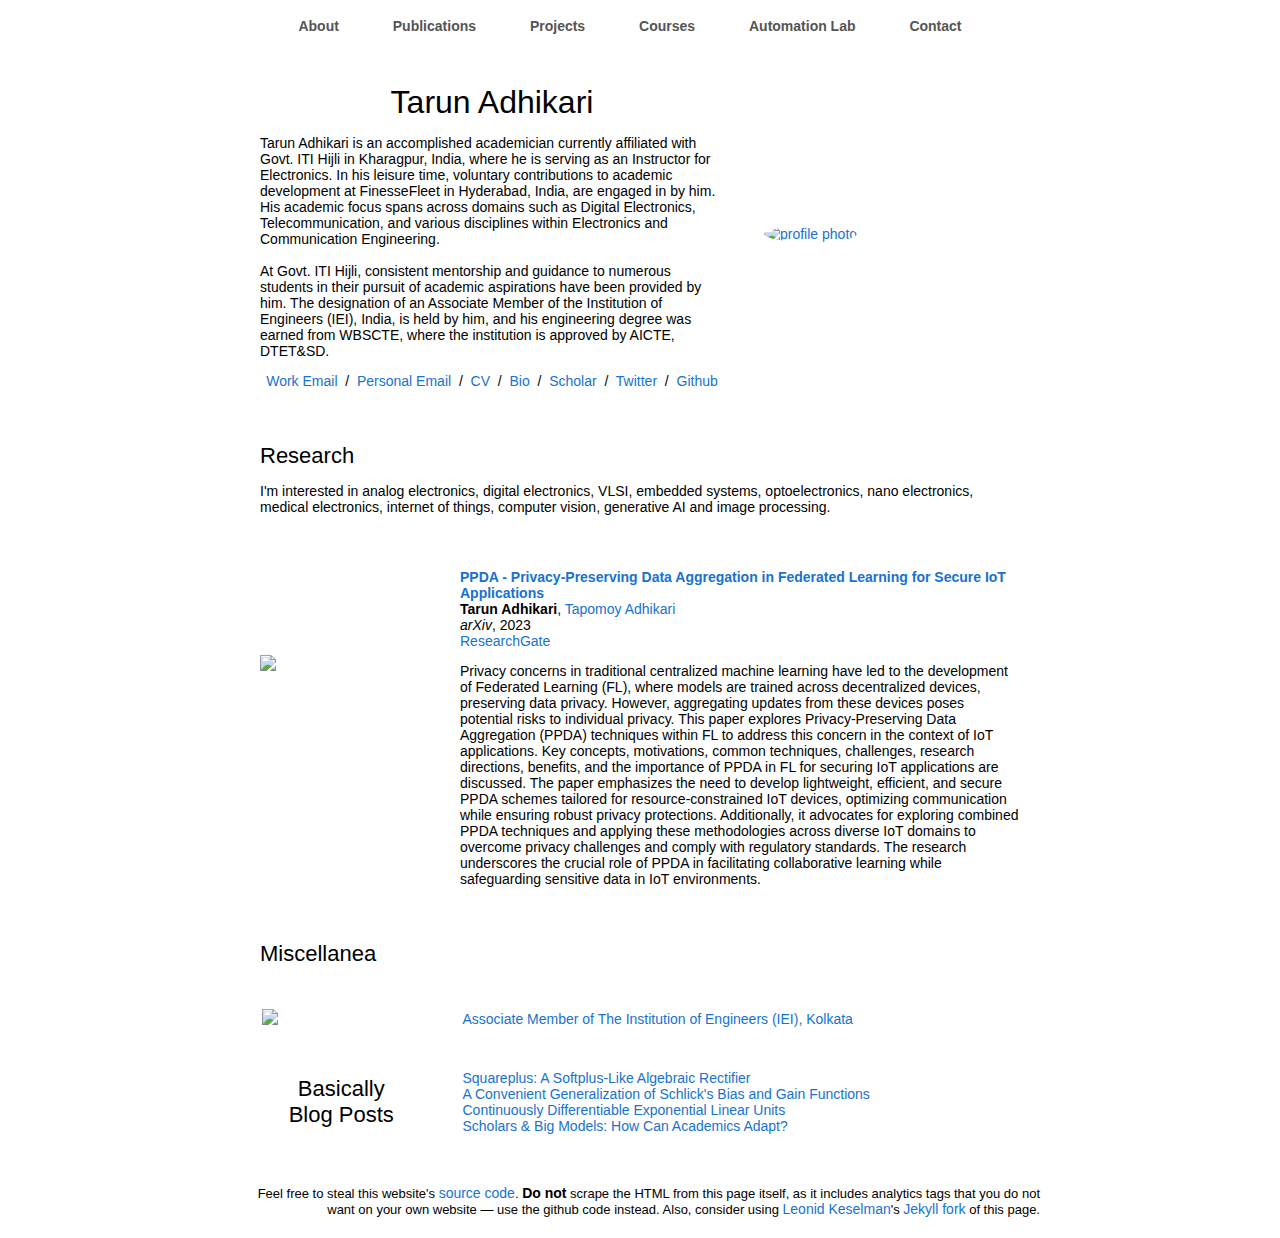
==== commit 7cf88991: "updated" ====
--- a/index.html
+++ b/index.html
@@ -14,6 +14,17 @@
 </head>
 
 <body>
+  <nav class="navbar">
+    <ul>
+      <li><a href="#about">About</a></li>
+      <li><a href="#publications">Publications</a></li>
+      <li><a href="#projects">Projects</a></li>
+      <li><a href="#courses">Courses</a></li>
+      <li><a href="#aca-lab">Automation Lab</a></li>
+      <li><a href="#contact">Contact</a></li>
+    </ul>
+  </nav>
+
   <table
     style="width:100%;max-width:800px;border:0px;border-spacing:0px;border-collapse:separate;margin-right:auto;margin-left:auto;">
     <tbody>
@@ -24,21 +35,22 @@
             <tbody>
               <tr style="padding:0px">
                 <td style="padding:2.5%;width:63%;vertical-align:middle">
+
                   <p class="name" style="text-align: center;">
                     Tarun Adhikari
                   </p>
                   <p>
-                    I am an accomplished academician currently associated with Govt. ITI Hijli in Kharagpur, India,
-                    where I serve as an Instructor for Electronics. In my leisure time, I engage in voluntary
-                    contributions to academic development at FinesseFleet in Hyderabad, India. My academic focus spans
-                    across domains such as Digital Electronics, Telecommunication, and various disciplines within
-                    Electronics and Communication Engineering.
-                  </p>
-                  <p>
-                    At Govt. ITI Hijli, I have consistently mentored and guided numerous students, facilitating their
-                    pursuit of academic aspirations. I hold the designation of an Associate Member of the Institution of
-                    Engineers (IEI), India, and earned my degree from WBSCTE, where the institution is approved by
-                    AICTE, DTET&SD.
+                    Tarun Adhikari is an accomplished academician currently affiliated with Govt. ITI Hijli in
+                    Kharagpur, India, where he is serving as an Instructor for Electronics. In his leisure time,
+                    voluntary contributions to academic development at FinesseFleet in Hyderabad, India, are engaged in
+                    by him. His academic focus spans across domains such as Digital Electronics, Telecommunication, and
+                    various disciplines within Electronics and Communication Engineering.
+<br>
+<br>
+                    At Govt. ITI Hijli, consistent mentorship and guidance to numerous students in their pursuit of
+                    academic aspirations have been provided by him. The designation of an Associate Member of the
+                    Institution of Engineers (IEI), India, is held by him, and his engineering degree was earned from
+                    WBSCTE, where the institution is approved by AICTE, DTET&SD.
                   </p>
                   <p style="text-align:center">
                     <a href="mailto:tarun@theadhikari.in">Work Email</a> &nbsp;/&nbsp;
@@ -100,7 +112,8 @@
                   </script>
                 </td>
                 <td style="padding:20px;width:75%;vertical-align:middle">
-                  <a href="https://www.researchgate.net/publication/376797068_Privacy-Preserving_Data_Aggregation_in_Federated_Learning_for_Secure_IoT_Applications?showFulltext=1&linkId=6588713a3c472d2e8e85358c">
+                  <a
+                    href="https://www.researchgate.net/publication/376797068_Privacy-Preserving_Data_Aggregation_in_Federated_Learning_for_Secure_IoT_Applications?showFulltext=1&linkId=6588713a3c472d2e8e85358c">
                     <span class="papertitle">PPDA - Privacy-Preserving Data Aggregation in Federated Learning for Secure
                       IoT Applications</span>
                   </a>
@@ -154,63 +167,6 @@
                   <a href="https://www.ieindia.org/">Associate Member of The Institution of Engineers (IEI), Kolkata</a>
 
                 </td>
-              </tr>
-              <tr>
-                <td style="padding:20px;width:25%;vertical-align:middle">
-                  <img src="https://itimizoram.in/assets/img/brand/logo.png" alt="cs188"
-                    style="width:350px;height:150px;">
-                </td>
-
-                <td width="75%" valign="center">
-                  <a href="https://iti.wb.gov.in/institute/home/hijli">Instructor, EM, Fall, 2006</a>
-                  <br>
-
-                </td>
-              </tr>
-
-              <tr>
-                <td style="padding:20px;width:25%;vertical-align:middle">
-                  <img
-                    src="data: image/*;base64,/9j/4AAQSkZJRgABAQEAYABgAAD/4QBaRXhpZgAATU0AKgAAAAgABQMBAAUAAAABAAAASgMDAAEAAAABAAAAAFEQAAEAAAABAQAAAFERAAQAAAABAAAOxFESAAQAAAABAAAOxAAAAAAAAYagAACxj//bAEMAAgEBAgEBAgICAgICAgIDBQMDAwMDBgQEAwUHBgcHBwYHBwgJCwkICAoIBwcKDQoKCwwMDAwHCQ4PDQwOCwwMDP/bAEMBAgICAwMDBgMDBgwIBwgMDAwMDAwMDAwMDAwMDAwMDAwMDAwMDAwMDAwMDAwMDAwMDAwMDAwMDAwMDAwMDAwMDP/AABEIBO8D6AMBIgACEQEDEQH/xAAfAAABBQEBAQEBAQAAAAAAAAAAAQIDBAUGBwgJCgv/[base64]/T19vf4+fr/xAAfAQADAQEBAQEBAQEBAAAAAAAAAQIDBAUGBwgJCgv/[base64]/T19vf4+fr/2gAMAwEAAhEDEQA/[base64]/AXxG+KPiHwToXizRdU8WeFDjVtKt7gNc2PIHzr7EgHGcHg4PFdvX88P/BMv9pzV/g3/wAFEPB3xA197mGx+IOrXWn6pdSAiO5F5LtkIY9RHcvCT6ba/oerxMgzpZlRlU5eVxk1by6P5o/T/[base64]/Pb/g4v/aHPw3/AGR9J8C2cpXUfiFqapMin5zZ22JZB/wKTyU/4Ea/Qmvx++OUv/DzD/gutonhOF2vfBfwxlWG5GMx+VZMJ7r/AL+XJSLPoteFxDXksL7Cn8dVqK+e7+Sufq/g5ltGpn39rYxfuMDCVef/AG4rwXq58tu5R/4KJ/8ABPqX4K/8EkPgxrtrayWniT4etFPrTrxJGdRIkmYkc/JcmLB7V+l/7A37QsX7Uv7IHgPxqsqSXep6XHHqAXGY7uIeVOp9CJEbj3rq/wBov4Lad+0N8BfFngXUo0Nj4m0ubTz8oIiZkOxwPVH2sPdRX50/8G7XxpvvAPiD4m/AXxK7W+s+Hb+TVLSB2+46P9nvIx24kSN+P+ehNclKhHAZlCEFaFWKj/29Bafej3sbmVbi3grE18Q+bE4Gu6vm6Vd+9byjU1fZM/[base64]/2krf8AZK/ZR8a+PJipudG09xYRk/668k/dwJ+MjLn2Br4s/wCDcr9nG50n4VeMPjDrqPPrHju+aysrmXBeS3hkZppc9cyXDPn18oVyH/Bf3406r8cfjb8Nv2cvCLtNqOoXtvqGoRryGuZ2MVojeyKZZm9BtNfpb8Avg7pf7PnwV8L+CNGQJpvhfTYdPh9X2KAzn3ZssfcmvnIL63mrn9iirL/FLf7loftGK/4x7gGnh9q+Zz55d1QpP3U/8c9V3SOur8g/+ChllP8A8E3f+Cw3gj41WELw+F/HMwuNU2AgNkLb36cdSY2jmA/vKTg4r9fK+Qv+C2v7KbftPfsO63PYWpuvEPgVj4g09VXLyLGpFxEP9+Evx3IFdOf4WVbCudL46bUo+sdfxV0eH4TZ7h8vz+GHxz/2bFRlQq9uSorX/wC3ZWd+lj64sb6HU7GG5t5Fmt7hFljdeQ6sMgj2INS18a/8EMv2qx+0j+w9pOmX10bnxD8PXGg3xY5eSFV3Wsp9d0JUZ7mNq+yq9HBYqOIoQrw2krnx/EuRV8lzXEZViV79Gbi/[base64]/D1lLf3kznASONCzH64GB71u1+bH/AAcOftW3OhfDPw58EfDMktz4i+IF1FPqVtbnMrWayhYYMDnM8+0AdxG3auDM8asJhp130Wnm+i+8+r4I4Yq8QZ3h8qp6Kcvef8sFrOT9Ipv1PNf+CLvw61T9tv8Abs+In7SPi23leHTLuRdLWTJWO7nXasak9fItQqexkr9ca8Y/4J9fss237G/7JXhHwMiR/wBo2dt9r1eZST9ovpjvnfPfDHaP9lFr2esMlwUsNhYxqazl70v8T1f+R6niZxPTzvPatbCq2HpJUqK6KnD3Y29dZfMKZc28d5byQyoskUqlHU9GBGCPyp9Fesz4FNrVH47fs1Xb/wDBJz/gs7rXw9u5mtfh/wDEiRLazZ/liWG5dpLJ8nj91OZICfRq/Ymvzy/4OF/2R3+Kv7Oem/FDRYXXxB8NZS928KnzZNPkZd7ZHIMLhJQewD+tfRP/AAS+/a3X9sv9jvwz4ouZon8QWKHStcjUjKXkICs5HYSLtkHs4r5zKpPC4qpl8tvjh/he6+TP2jxAj/rBkGB4wp61Elh8R39pBe5N/[base64]/Jf/gmH4L1P/gpn/wAFLfGP7Qfiq2kk8N+D7oSaVBONyLOVKWcAzkfuYQZWA6SSIe9epf8ABwb+13d6f4O8P/AXwhLNdeJvHs0UurW9uT5jWhk2QW3HeebAx/djPY19e/8ABPH9ki0/Yq/ZS8M+CUEMmrRRfbdauUGPtV9L80zZ6kA/KueiqK+axC+vZjGgv4dG0pecn8K+W5+2ZSv9VuDKuaS0xWY3pUu8aEX+8n5c7tFeSuj26iiivpT8TCiiigCh4q8MWHjXwzqGjapbRXmm6rbSWl1BIu5JonUqykehBIr8i/8Agnt4mvv+CVv/AAVP8U/AzxHcyJ4N8c3CwaXcTHCF2y9hPk93QtA57uq/3a/YOvzw/wCDgj9jOX4rfA3T/i14dilj8T/Df5rt7dT502nlwxcEc7oHxID2G/1rwc+w81CGMo/HSd/WP2l80frPhTm2Gnia/DOZy5cNj4+zbe0Kid6U/lLR+T10R+h9FfOf/BLf9tGD9tz9k3Q/ENzPG3ijSVGleIIgeRdxKoMuP7sqlZB/v47V9GV6+GxEK9KNak7xkro/Oc5ynE5XjquX4yPLUpScZLzT/[base64]/Jr/gtb+0hr37XX7SnhX9l34byG6nGowtrbRlvLmvWG6OKTH/LK3jJmf0bb3WvNzbMFhMO6iV5PSK7yeyPtvD/AISlxDnEMHOXJRinOrPpCnHWUm/TRebRn/8ABIH4L63+37+2z4w/aX+IFoZtP0fUH/siCUFovtxUCNEBPKWsBUA/89Gz1Br9da8+/ZY/Z00P9lD4B+GvAPh+MCw8P2ixPKQA93Mfmlnb/adyzH616DSyjAPC4dQm7zesn3b3/wAjTxE4sjn+cSxGHXLh6aVOjD+WlDSK9Xu/NhRRRXpnwoUUUUAFV9X0m11/SbqwvYI7qyvoXt54ZBuSWN1KspHcEEg/WrFFJq+jHGTTutz8afgPrV3/AMEVv+Cq+qeCdXnli+FfxEkjit5nOIktZZCLO4JP8VvIzQuc/dbJ7V+yquHUMpDKwyCOQa+PP+C0X7B4/bM/ZduL/RbMT+OfA6yajpIUfPexbf39pn/pogyv+2i+9Yf/AAQ1/buP7VH7Ni+EPEF7JP46+HUaWV00xxLf2WStvcHPJIA8tu+5Mn71fN5c3gcXLL5fBK8of+3R+W68j9s4zhHinh6jxdQ1xNHlo4pLdtK1Os/[base64]/cQ2ljYwvcXE8rBY4Y0UszsT0AAJJ9BSbHGLbslqeDf8ABS39tzT/ANhX9mLVfExeGbxNqQOneHbJzzc3jjhiP7kYzI3suOpFfLP/AAQN/Ym1DRtA1X9oDxykt34r8eeadGkugTMlrK5ea7bPR7h+QeojUdmxXhEA1X/gu3/wU13ut2nwX+H55+8ifYFfp7TXjr9ViT25/ZbRtGtPDukWun2FtDZ2NlEsFvBEoSOGNQAqqB0AAAxXzWDTzDGfXZfw6d1DzfWX6I/b+JGuDuHI8N0nbG4tRniX1hT3p0fJv4pr5bMs0UUV9Mfh4UUUUAFFFFABRRRQAV+On7fnwx1z/gkb/wAFFfD/AMdfA1lK3gbxjeSSahYwZWHzJObyybHAEi/vo89HVsdMV+xdebftcfsyaD+2B+z94i8A+IUK2mswf6PcKMyWFyvzQ3Cf7SOAfcZHQmvJzjL3iqP7t2qQfNF9mv0ezPvvDri6nkWZv65HnwteLp14fzU5aNr+9H4o9dLdTqfhT8UdE+Nfw20Txb4bvU1HQvENnHfWVwox5kbjIyOxHQjsQRXQV+S3/BG/9qPX/wBir9o/[base64]/sy/C83GpeJfE9xDBr4spPnk8wjydPBHQvw8ueFjAB4Y4+qf8AgqP/AMFA9N/YH/Z+n1GF7e68a+IFks/Dtg5B3TbfmuJFyD5MQIZj3O1erCvm3/ghh+wLqOnxXn7Q3xLS41Dxn4yMtxogvhunghmYtLfOD0lnJ+X+7H0xuwPnc2xE8RVWWYd2ctZv+WP+b2R+zeHuU4XJsDPjfOYpwpPlw9N/8va3R2/kp/FJ91Zaqx9Y/wDBOb9iTSv2EP2a9L8J23k3Wv3mL7xBqCjm+vWUBiD/AM80ACIOyrnqTXvNFFe5h6EKNONKmrRirI/Kc1zTE5ljKuPxs3OpUk5Sb6t/1p2QUUUVseeFFFFABRRRQAUUUUAFFFFAH59f8F0v+CfFx8dPhtD8XfBNvcR+PvAMIluVs1IuNSsY28zKFfmM0DZkTHJG9RyVr1H/AIJE/wDBQ+3/AG6/2foodWnjX4geEo47TXowQPtYxiO9QD+GUA5H8Lq46YJ+s3USKVYBlYYIIyDX45ft3fAvxJ/wR5/bi0b47fDO0d/APia9db3ToyVt7d5SGuLCTssUuGeI/wADrjsM/NZhCWAxP9oUl7krKol+Evl18j9v4PxFLi3Jf9T8bJLE0eaeEm+r3lQb7S3jfZ6dkfsdRXF/s9fHvw5+058HdC8ceFLwXmia9bieInh4W6PE4/[base64]/aZ+L/AIw/4Lm/tpad8MPh3cXVj8JvCc5mm1IK32do1Yq+pSj+8wzHBG3XJbjc23ys1zL6rTUaa5qktIx7v/JdT77gDgv+3sXOri5+ywdBc9ao9owXRd5y2it7620Jf2P/AIMeJv8Agtj+3Dq3xh+JNpLD8MfCtysVtpjkm3lEZ3QacnOCoBEk7D7zNt78fslbW0dnbRwwoscUShERRgKoGAB7AVynwG+B3hv9m34SaH4J8J2EenaFoFsLeCNeWc9Wkc9Wd2JZmPJLGuuoyrLvqtNub5qktZS7v/JdCeP+Mv7exsY4WHssJQXJRpraMF1feUt5PvpfQKKKK9U+DCiiigAooooAKKKKACiiigAooooAK5D48/A7w7+0h8JNd8FeKrGO/wBE1+1a2nQj5488rIh6q6sAysOQVBrr6KmcFKLjJXTNsNiKtCrGvRk4yi001o01qmvNH40fsifGjxR/wRK/bf1T4P8AxJvZrn4YeKLhJbbUmBFvEsh2w6jGOdoJxHOg+6Ru6AFv2Ts7yLULSK4gkSaCdBJHIh3K6kZBB7givnj/AIKW/wDBP/RP2/fgLPosogsfF+jB7rw7qjDH2a424MUmOWgkHyuv0YcqK+RP+CM3/BQTWfhR42uP2ZvjIbnSPEPh65fTvD1xqDBTG0fH9nOx+9x80L9HQgD+HPzWDm8txCwdV/upv3G+j/lf6H7dxHhqXG+US4mwEUsfh4r61TX24rRV4r8KiW2/[base64]/4LFf8FTb3Q72X4EfBq4u9U8e67Iun6tfaUfNm0/zDj7FBtyTcyA4Yj/VqTyGPy8WYY+lhKLq1X6Lq30S8z6fhHhPHcRZjDLsCtXrKT+GEV8U5Pokvv2Wpwf8AwVc/b28SftmfGS2/Zk+BrXGoLqF6dO8QXtsxWPUpVI3228A7baLBaZ+jYK8gEN92/wDBPb9g/wAN/sC/Aq28NaUIb/X7/bc6/rHl7ZNTusckZ5WJMlUTsvPUknzb/gkr/wAEwdO/YM+Gb6vrqW2o/EzxJCv9p3a4dNNi+8LOBiM7QeXbrIwz0CgfYNeblWAqubx2M/iS2XSC7Lz7s+x484qwNPCQ4V4cdsFRd5T2dep1qS/uraC2S17WKKKK98/JwooooAKKKKACiiigAooooAKKKKACiiigAooooAK+Cv8Ags3/AMEu2/al8Jf8LK8AWxt/ih4XiWRooHMTa5bxHesYI+7cRnmNsjPKk8gr960VyY7BUsXRdGqtH+D6NeaPoeF+JsdkGZU8zy+Vpwe3SUXvGS6xktGv1PhX/gjj/wAFS4v2uvBkfw/8cXaW3xU8NwMjGWMQnXreP5TOq9pkxiVMDB+YAAkD7qr8wf8Agr9/wTd1z4d+N1/aR+B7XGieJtAl/tPX7LTV2SlowWOoQqOGYLkTR4xIuTgncG+lv+CW3/BSzRP2/fhIi3ctnp3xE0KFF13S4ztWTPC3UAJJaF//AB1sqexPk5ZjatKp/Z+Nfvr4Zfzx7+q6o+9434YwWPwK4v4ajbDTdqtJavD1Hun/[base64]/grl/wVwj/Zftpfhn8MpV1b4rauqwSzQR/aF8PCTAT5BnfdPuHlx4OMhmH3Vbkx2OpYSk61Z2S+9vsu7PoeF+F8w4gzCGW5bDmnLd7KKW8pPpFdX+oz/grz/wAFZ/8Ahmu1k+FvwvlXVvirrYW2nlto/tB8PrKMKAgB33b5GyPB25DMPuq0/wDwR+/4JUN+zFpB+JvxMtRf/FnxBvnRbmT7Q+hRy/MwLHO66kJYyPkkbtoP3i2R/wAEi/8AgkjP8C7yL4u/F2BtV+KGqlryytL1/tDaEZclppGOd944Y7nOSmSoOck/oZXj4DBVsTWWPxqs18Ef5V3f95/h+X6LxZxJl2R5dLhPhefPF/7xiFo60l9iPalF7L7W+2rKKKK+jPxkKKKKACiiigAooooAKKKKACiiigAooooAKKKKACiiigAooooAR0WVGR1DKwwQRkEelfkj/wAFNv8Agnt4j/YJ+Llv+0j8BRcabp2m3ovdZ0m0RjHpJY5klCLy1nLyssfRN+RhfufrfUV9Yw6nZTW1zFHPb3CNFLG6hlkVhgqQeoIOMV52ZZdDGUuSWklrGS3i+6PseCuM8Xw5jniKKU6U1y1acvhqQe8ZL8nun8zwD/gnd/wUO8Kf8FA/hL/a2lGPSvFGkqkeu6G8oaWwlI4dD/HA5BKOPTBwwIH0JX5Cf8FAP2DPGX/BL7412/7QX7Pj3Nn4YgmMmraRCjSxaMrHMiPGP9ZYSdCvWE4IIADL99/8E+P+ChfhH9v/AOFCavorJpviTTkVNc0OWUNPpsp7ju8LdUkAwRwcMCBx5ZmdRzeCxqtVj90l3X6rofScbcFYSOFjxLw03UwFR6p6zoT606n/ALbLZq2vV/[base64]/wWI1PXvGI+Cn7OrSeIfFusyHTb3XdNHntDK3ym3siDhpRzvmPyRAHnILJw5hmNHB0/aVX6Jbt9kup9TwjwfmPEWN+p5fHRK85vSFOK3lOWyS+97JM6//AIKtf8FjLb4C/avhf8I7hNd+KV9KLC6uraP7Qmgs+AERQCJbtiwCxjOw8tzhSv8AwSW/4JEP8BL2H4t/FxG1n4p6oWvLW0u3+0f2C0mS0sjknzLxsnc+SI8kLzlq3v8AglL/AMEhNP8A2RNPj8dfEFLfXvirqStJuaT7RDoAckssTn787Z+ebqSSFwMk/dNeXg8vrYmssbj1qvhh0j5vvL8vy+74l4uy7JsunwvwlJuEtK+I2lXa+zHrGkney+110buUUUV9EfjYUUUUAFFFFABRRRQAUUUUAFFFFABRRRQAUUUUAFFFFABRRRQAUUUUAFFFFAEd5Zw6jaS29xFFPbzoY5I5FDpIpGCpB4II4INfkb+3z/wTt8cf8E3/AI0p8f8A9nMXlv4ftHefVNHtUaUaMjcyqYhzLYOB8ydYuCMAKyfrtTZoEuYmjkRJI3GGVhkH6g15uZZZTxlNKTtJaxkt4vuv1R9nwVxtjOHcXKrRSqUai5atKWsKkHupLv2e6fzR82/8E5v+Cl/g3/goJ4AaXT8aL4y0mJP7Y0KaUNJESB++hbjzYGOcMBkdCAa+lK/KX/god/wSl8Wfss/E1vj3+zU95pdzo8jahf6Dp6F5rM5zLLaoARJCy5325BGM7Qfu19J/8Evf+Ct3hn9uvw7beHtcez8PfFCygJutNDFYNVVAN1xak9V5yY8lk56rhjxZfmdSNRYLHaVOj6TXdefdH1HFnA2Dr4J8TcKN1MG/[base64]/xhpXgDwzfa1reoWmlaTpkLXF1d3Ugiht41GWdmPAAAzmuG/am/a28CfscfDK48VeO9ah0yyT93bW6/vLvUJcEiKGIfM7nHbgDJJABNflP4i8efHX/gvp8WpNH0G2n8C/BbRrsC4LlmtYlyMNOy4F1dY+ZYh+7j4Jxwx8jMc2hh2qNNc9R7RX5vsvM/Q+DPD7EZzCWY42osPgaf8AErT2/wAMFvOb2SXXc6z9sv8A4KY/ET/gpT8T2+CH7Nmn6oNBvmaDUtZjzBLqkBO1pDIRm1sxnJc4eTgAYOG+yv8Agmr/AMEq/CH7AHhVb+T7L4j+Il/D5eoa60O0QIcZt7VTzFFwM/xORk9gPTf2N/2IPAX7Dnw2Tw94L03ZPOFbUtVuQr32qygf6yWQAZ5JwowqjgAV6/WGAymaq/XMbLnqvbtFdor83uz0uLOP8PLBf6u8MU3QwK+Jv+JXf81WS3XaGy+5Iooor3j8qCiiigAooooAKKKKACiiigAooooAKKKKACiiigAooooAKKKKACiiigAooooAKKKKACiiigAr84/+CnP/AARom8deI5fi38CS3hr4h6fL/aFxpdjL9kTUpkO7z7ZxgQ3PHbCyHrgkk/o5RXFjsBRxdP2dZX7Pqn3T6M+m4U4uzLh7HLHZbOz2lF6xnF7xnHaUX2+7U/Oj/gmX/wAFpIviTq1t8Kvjgp8L/EawlGmw6peJ9li1ecNt8mdCB5F1nAIOFkPK4J21+i6sHUMpBU8gjkGvj/8A4KVf8EivBv7dOhT65pKWvhX4lWsWLbVoo9sOo7QNkN2qjLoMDa4+ZO2RlT8k/shf8FSfiP8A8E5fiUnwX/aV0zVpdF01xb2WuOGubmwhBIEgk5N5a9MOuZEHBBxgePSx9bATWHzB3g9I1OnpLs/PqfpWY8JZXxbh55twfH2eIiuarhG9V3lQ/mj/AHd1slsj9dqKyvA/[base64]/go1/wWW8C/sUWd54d0E2/jP4jhNq6ZDLi10skcPdyj7vYiNcu3H3Qd1fL37UH/BXX4n/t6ePpPhT+y9oWvQW16WjuNcij8q/uYfutIGb5bODk/vHIkPGNhwD75/wTm/4IieFv2YLu08afEeS18c/EbeLpPNBl0/SJiclolcZllzz50gznlQtfOVc0r4yToZatOtR/Cv8AD3f4H7PgeBMq4aoRzPjeT9o1enhIP95Ps6rX8OHl8T8nofO37Mv/AATH+LP/AAU8+J0Pxe/aT1fV9M8N3JEljo5Btbu8gJJEUUX/AC523Tt5rg54PzV+r/w4+Gvh/wCEHgrT/DnhfR7DQtC0uMQ2tlZxCKKFR6AdSepJ5J5JJrcVQqgAAAcADoKK9LLsrpYRNx96T3k9W/V/ofE8Y8eZjxDUhCtanQp6U6MFy06a7KPV95O7fpoFFFFekfEhRRRQAUUUUAFFFFABRRRQAUUUUAFFFFABRRRQAUUUUAFFFFABRRRQAUUUUAFFFFABRRRQAUUUUAFFFFABXlH7XP7FvgD9tn4dP4d8c6Qt2sQZrG/hPlXumSEf6yGQcqc4ypyrYwwI4r1eis6tKFWDp1FdPozswGYYnBYiGLwdR06kHdSi2mn5NH4uapoH7QP/AAQO+JUl5p0snjv4L6ndbnBDiwl3H/looz9iuTnG8ZjkPr0X9OP2Lf2+/h3+3V4GOq+DdVVNStFX+0dFuyI9Q01j2ePupwcOuVbHBr17xH4c0/xhoN5pWrWNpqWmahE0Fza3MSyw3EbDDIytkEEdjX5fftl/8ES/FHwM8dn4rfsu6tqGh6vpkhuv+EdguDHPBzuYWcjHDIeht5cqw4B6LXzjwuKyx82ETqUesPtR/wAL6ryP2iGe5DxxBUM/ccJmG0cQlanVfRVor4ZP+dad+x+p1Ffm1+wX/wAF5NN8UatH4B+Ptn/[base64]/AAUK+Fv7Efh5rnxr4ghXVZYy9potli41K9PIG2IHKrngu+1R3Ir83vFv7Yv7UH/BY3xNeeGPhFol54B+G7SGG6vYrg26bPS6vgMlscmG3GecEsOa8jHZzQw8vZRvOo9ox1fz7fM/ROFfDTNM4oPMKzjhsHH4q9V8sF/hvrN9lFPXdo+vP2+f+C2nw2/ZAS+0Hw9JB498ew5j/s+znH2LT5MkD7TOMquCOY03SeoHUfInw0/YT/aI/wCCwvjey8dfG/XdS8GeAo383T7JoDA5iLZxZ2bcRgrkefMC544YdPrf9g3/AIIhfDT9kdbPXfEiRfEHx1CRIt9ewBbLTpM5zbQHIVgf+Wjln9NvSvtdVCKFUAKOABwBXDHLMVjWp5jK0ekIvT/t59fTY+qq8cZHwtTeG4LpueI2li6qXN5+xg7qCf8AM/et955x+zJ+yd4D/ZB+HsXhrwFoFpo1iMNcTBd9zfyAYMs0p+eRz6scDoABXo9FFfRU6cacVCCsl0PxvG43EYuvLE4qbnOTu5Sbbb7tvcKKKKs5QooooAKKKKACiiigAooooAKKKKACiiigAooooAKKKKACiiigAooooAKKKKACiiigAooooAKKKKACiiigAooooAKKKKACiiigD5s/bt/4Ja/DL9vDSXudbsDofjCGExWniLTkVLpPRZh92eMH+F+Rk7Sp5r899I+If7Tf/BC3xJFpfiGzb4gfB1ptkDl5JdORC2B5Mpy9lKR/yykBjJ6Z+9X7N1U1/QLHxVot1pup2VrqOn3sZiuLa5iWWKZD1VlYEEH0NeNjcmhVqfWKEnTq/wAy6/4ls16n6Xwv4lYrL8L/AGRmtJYvAvelU+z505/FTl6aeR4j+xV/wUc+GP7dXh0TeEtXFpr0Cbr3w/qBWHUbPHU7MkSJ/txll9+1e81+aX7Z/wDwQFstQ8Qnxx+z9rLeBfFFlL9rg0c3DwWfmjkG2nX57Zs54+ZMcYArg/gB/wAFpPip+xl45h+HX7T/AIS1qc2xEaaytsE1JUHHmFV/d3cfT95EQ3qCa5Kec1cNJUszhy9prWL9f5X6nu4rw2y/PKMsfwPiPbWV5YepaNeHflW1RLvHX1Z+tNFcb8C/[base64]/bq/4L1eF/hPqE/g/4N2kPxE8aTS/ZFvYleXTLWYggIuwbrmXdjCR/Ke7jpXHjcwoYSHtK8rfm/RdT6XhjhHNuIMV9Uyqi5y6vaMV3lJ6RXq/Q+3vjj+0D4M/Zt8DXHiTxz4j0zw3o8AP768mCGZgM7I1+9I57KoJPpX5k/tCf8Frvid+2D41k+HX7MHg7Wo5bv8AdNrMtqsuoSITjzFjOY7WPp+8mJOD0U1S+BP/AASK+Mv/AAUE8d2/xH/aa8Va3pWnTlZoNH3hdSeM8+WiD91YxkbeFUyeu081+nP7Pn7MvgX9ljwNF4c8B+HNP8PaZH8ziBMzXDf35ZDl5G/2mJNeKnmGY7Xo0n/4G1/7b+Z+l+z4Q4Of7xxzPHR6LTDU5eb3qtfKL8j8+/2Q/wDggBPfeN4fHP7Q3iN/GWr3L/abnRI7mWdLiUjgXV0zb5gvHyrhcjGWXg/[base64]/Bf7RfEGpw+C/jvpMngTxbZyizuNY8lo9PeQfL/pETDzLVyRyCCgz94dK/SavAf20P8Agmr8K/25NHY+K9EWz8RRRlLXxBp2INQtuOAWAxKn+xIGH0r56eTVsLJ1csny94S1i/TqmfseH8Sctz6jHA8cYb2rStHE00o149ufpUS7Oz9We5eH/ENh4s0S11PS7201HTr6MTW91bSrLDOh6MrKSCD6irlfjNrnwa/ah/4Iga9NrPhDUJfiD8I1l33ESRST2Sx8k+fbAl7R+T+9jyhPLZ+7X3f+wR/wVy+GX7c1pa6XBdp4V8dOmZPD+oTL5k5A5a2k4WdO/wAvzAEZUV04LO4VKn1fERdOp2fX0ezPC4l8MsVg8I83yerHGYL/[base64]/tift4fDn9h7wX/avjfWUiu7hGNhpNtiW/1FwPuxxZzjJGXbCr3Ir5Z/4KHf8ABc7Qvgnqtz4D+DsEHjvx/JKbNr2BTc6fps54EaBMm6mz/BH8oIwzA8V5P+yP/wAEXvHn7Vnj0fFj9qLWtUu7rVGWddBluSL+7TOVW5dPlghAJAgiwQOCV5FfP4vOJ1KjwuXx55rd/Zj6vq/JH7Bw/wCHGGwmEhnnGVV4bCvWFNfx63lCL+GL6zlZffc4bXPi5+0t/wAFz/F1xoXhK2l8AfCCC4KXUvmPFZbM4xczqA93LjP7iPEY/i/vV9+/sIf8Eofhj+wtYQX+nWQ8SeNfL2T+ItRiDXC5A3LAnKwJx0XnGMsa+ifA3gXRfhn4SsNB8PaXYaLoulwrBaWVnCsMMCAYCqq8D+tata4HJYU5/WMTL2lX+Z9PKK6I87inxMxOOwzyfJqaweBW1KG8vOrPecn1u7eXUKKKK9s/MAooooAKKKKACiiigAooooAKKKKACiiigAooooAKKKKACiiigAooooAKKKKACiiigAooooAKKKKACiiigAooooAKKKKACiiigAooooAKKKKACiiigAooooAKKKKACiiigAooooAbLEk8TxyIrxuCrKwyGB6gjuK+AP29P+CD/g/46XVz4t+FFxB8OvHKym7MEQZNLv5s7t21Pmt5S3PmR8Z6qetfoDRXHjcBQxdP2deN1+K9H0Po+GeLM1yDFLGZVWdOXVbxku0ovSS8mj8jf2cf+Ctvxb/4J/fESD4XftPeH9cvtOt9sVtrbxeZqEEQO0Sh1+S9hxj51PmDvuPFfqZ8IvjJ4X+PXgOx8T+D9c0/xBoeopvhurSUOp9VYdVYHgqwBBHIrnP2oP2R/AP7Ynw+k8N+PtBg1ezGWtpwfLurCQjHmwSj5o3HqOD0II4r8rviT+yn+0H/AMESPiDfeOPhXql34x+Fs8ol1CIxGWPywfu31sv3SBwLmLGO+0fKfD9pjMsdql6tHvvOPr3Xnufqn1PhvjmN8Co4DM39hu1Cs/7jf8Ob/leje3c/ZqivmD/gn7/[base64]/b3/4KQeAf2BfAxu/EFyNU8T30TNpXh+1kH2u+YY+Zu0UQJ5duOwycCscRiadCm6taSjFdWellGUY3NMXDA5fSdSrN2UYq7f/AAO7eiWrPWfjR8bvCn7PHw71DxX4z1ux0DQtMQvNc3MgUMeyIOrux4VFBYngCvyd+Pn7e3xt/wCCv/xMvPhd8BtG1Xw74CUiPUr4ubeW4hYkebezj/j3hYciFMyNjBzyoo/CH9lv44/8Fx/ibB8Qfilq134T+FNrLu06GFGjjeLJ/d2ETcM2OGupAc/w5xtH6x/s+/s5eDP2W/hvaeFPA2h2mh6Nac7IhmS4fvJK5+aRz3ZiTXzqlis1+G9Oh32lP/Jfiz9l9lkXAKvVUMbmq+z8VDDvz6VKi7bRfmtfA/8Agnf/AMEjPAH7COm22rSxweK/iC0W2fXbmDatrnrHaxEkQp78ue7Y4H1nRRX0GFwtLD01Sox5Yo/IM9z/ADDOcZPH5nVdSpLdt/glskuiVkgoooroPHCiiigAooooAKKKKACiiigAooooAKKKKACiiigAooooAKKKKACiiigAooooAKKKKACiiigAooooAKKKKACiiigAooooAKKKKACiiigAooooAKKKKACiiigAooooAKKKKACiiigAooooAKKKKACmzQpcRPHIiyRyAqysMhgeoI7inUUDTPzg/wCCg3/BDCx8Z6xL8RPgLcDwX46s5vtx0mCY2tleSgljJbuuDaz5xjb8h7hclq5v9hP/AILcax8OvGR+E/7Tdle+HPEulzLZDxDeW5t2jfgBb6MDCEnkTp+7YEEgD5j+odfPv7eP/BN/4fft7+C2tvENmNM8T2cRTS/ENogF5Yk87W7SxEgZRsj0wea+exOUVKM3ictajPrF/DL1XR+aP2HI/ELB5lhIZFxpB1qC0hWX8aj6P7cF1jK+m3RHvemanba1p0F5Z3EN1aXUaywzROHjlRhkMpHBBHORU9fjJ8L/ANo346/8ELvinaeBPiVYXXjL4SXs+zT5oGZrfy+MvYSv/q3A5a1kIHB24+8f1m/Z/wD2iPB37UPwzsfF3gbW7XXNEv14kiyskD/xRSofmjkU8FWAINdmXZtTxV6cly1I7xe6/wA15nznGfh/jMijDG0prEYOr/[base64]/BYPXfiV44k+CX7NqXmv+JNYk/s+617SsSyFznfDYkcFgM7rgnYmDtOQWXgzDMaODp89V76JLdvskfV8IcG5jxHjPqmAikoq85ydoU4reU5bJL730PVv+Cn/wDwWW0X9lE3HgT4di18WfFC5b7NIiZmtdCdsBRKF5knJI2wrz644B8d/YC/4I1+Ifjf43Hxn/abuL7W9b1iZb+Hw9qDbp7hgQUkvuwQADbbKAqjAb+6PYv+CXv/AARt0X9lNLbx58RBb+KfileD7QDKTPa6HI53N5RbmSck/NM3Oc7cZJP3bXlYfLq2MqLFZjstYw6Lzl3f5H6DnHGmW8N4SeRcGSblJctbFNWnU7xp9YU/TV9+risLCDS7KK2tYIba2gUJHFEgRI1AwFAHAAHYVLRRX0iR+KNtu7CiiigQUUUUAFFFFABRRRQAUUUUAFFFFABRRRQAUUUUAFFFFABRRRQAUUUUAFFFFABRXnP7TH7WfgD9kPwHJ4i8feIbTRLLBFvCTvur5wP9XDEPmkb2A474HNfi7/wUM/4LmeN/2rr1/C/gua9+Hng2SQPHHb3jRaxqgQ5DSyxsNidDsQ44G5j92vLzDNaeFi7Rc5JN8sVd2W7fZebP0zw/8Kc74srxWEiqdG6Tqz0gm+if2pdox+dj95Z7iO2TdLIka9MsQB+tZF58SPDunMouNf0W3LdBJexIT+bV+QX7NX/BETxt+118DPCvjzU/jpqcWn+KtOi1WG1kt7m7kt3lXJUu9zhivILADJFen6f/AMGxPhmeMHVvi34hvHCgL5WiwJtPfl3fI/KvPhmuZVIqdLC6PXWaX6HvYrgLgrA154bHZ978G4tQw1R2admrt9GfolqP7S3w50iGeS78feDLZLbcZTLrVsnl465y/GKwj+3H8GB1+K3w8/8ACgtf/i6+JbD/AINj/hdC0LXPxB8czlSDKEgso1k9cfuiVB+pI9a2v+Iar4K/9DL49H/b1b//ABqtVis2/wCfEf8AwP8A4BwvIfDyLs81rv0w/wDnM+wP+G5Pgx/0Vb4ef+FBa/8AxdS2X7a3we1G7it4Pil8P5Z5mCRouvWpZyegHz18df8AENT8FP8AoZvH3/gVb/8Axmo7z/g2l+DM1rIkPirx7BKy4STz7Z9h9cGLB/Gj61m//PiH/gf/AAA/sPw7/wChpiP/AAnX/wAmfdlh8ePA2qyvHa+M/Cdy6DLLFq9u5UepAfitfTfHOiazj7HrGlXeTj9zdxyfyNfm9qH/AAbE/DaVVFt8SPGkJB+bzbKylz9MRrj9aw9X/wCDZHTrJ2OgfGLWrJSeFn0ePOMc5MciZJ+lS8fmsd8Kn6TX6o1jwr4f1F7meTi/72Gn+kmfqfFMk67kdXX1U5FOr8cPj3/wR4+NX7JfwZ8TeO7D9oTUbjT/AAlp8uqT29vPqNpJIkSEkDFw652gAZGM8cDmvIP2DP8Aguv8Rv2YNfGh+NL6++JfhUkPNa313v1XT1Y53wTPy46/JISvoyVNPPqkayoYmhKOl217ySva7tsr9T2cP4GyzXLauZcLZjSxipyUXC0qU22r2Sno5WV0r6n73UV5l+y1+2B8P/2x/[base64]/AOCI3xbufif8ItTvvEnwtu5Q2qWswMiwwBuIL5F+8ozhLlAGX+Lvu/ZaoNT0y21rTp7O8t4bq0uo2imhlQPHKjDBVgeCCOMGvLzHK6eKtNPlqR+GS3X+a8j7zgvj3F5DKeGnBV8JV0qUZ6wku6/lkuklqvM8F/YG/wCCjPgT9vz4fi+8P3A03xNYRqdX8P3Dg3WnsTjcp4EsTH7si8HoQpyB9A1+UP7fv/BIzxb+y58QP+F2/sy3Gp6Zd6ZM19eaBpvE1iPvO9qnSWA4O+2YEYPyDGEr6P8A+CXn/BXnw5+3JpMXhrxKLHwz8TrOPElh5m2DWAo+aa23ck8EtEcsnuMMeTAZpUjV+p45ctTo+kl3Xn3R73FPAeDr4F8ScJzdXB/[base64]/wCXdn3HBPA+J4grzk5qjhqS5qtaXwU4/rJ/ZitW/I3P24f+Cj/j3/gpV8WJfgJ+zlaXNzoGoM0WoazBI0DavCvErNIceRYjPLn5peABggP9rf8ABNr/AIJfeD/2AfA0c8ccGueP9RgCarrrx4IBwTb26/8ALKEEDgfM2AWJ4x1/7CP7Afgj9gb4XnQ/DED3ur6htk1jW7lQbvU5QOMkfcjXkLGvyqD3JJPuVcmXZVNVPrmNfNVe3aK7R/VnvcYcd4V4P/VzhiDo4GL957VK8l9uq+38sNl+CKKKK94/KQooooAKKKKACiiigAooooAKKKKACiiigAooooAKKK4z40ftE+Bv2d/Dj6t438VaH4ZsU6Pf3aRNIfRVJ3MfYAmpnOMVzSdkb4bDVsRUVGhByk9kk236JanZ0V+b/wC0J/wcdeAfCt+2lfDDwnrfj7U5DsgubkNYWcpx/ApVp5D7CMZ9a+Vv2lP+Cmn7Z+m6Jonj3W4dR+GPha9vjb6bDBo0dtDdS7WcJIs4eZ1KA/fCqcHHIr57F8UYGinyNztvyq6Xq9j9h4e8BuKcynThXjDC+00gq01CUna6UYazbfoj9yaK/Hj9mL/g5g1mwWGw+J/g+y1+GE7JtU8PyiC5XHGXt5CVJ9drj6V+hf7Nv/BTn4JftVtFb+FfHGmpqsmP+JXqZ+wX2cZwI5MFvqm4e9elQzTD1GoX5ZPpJOL+5nzfE/hVxPkPNPG4Vypr7cPfh/4FG9vnZnvlFFFeifnYUUUUAFfD3/BXT/grY/7Aq2HhLwzoqan4413Tm1GO7vTt0/S4N7Rh2AIaVyyvhAVAC5LDIB+4a/JH/g5++FKXUnws8WhARdRX/h+cjqQVWeMH2/1v6+tefmdSUaK5ZcqcoptbpOSTa87M/TPCDKMuzPirDYLNKftKcudqLbSlKMJSinbWzaV112PyF/ax/b68TfHXx/fa5r3iC+8V+IrokPf3b5ht1/55wRjCog7KoC/U815N8FPEt3rXxct57ud7ia5SRWaRiTypPFcFqts9pfTROCHjcqQe2Diul+Bs/wBm+KOlscEl2Xn3Uiv9RMT4GcKcKeGGZrJqPNVq4acpVpWlUk+Ru/NbRX2SsjnyzxUz7POPMso42SpYejiKcY0YLlpwXOlZRWl0uruz+sH/AII56/8A8JD/AME0fhLKzxvJbaS1o+wYC+VPKgB9wFGffNfTFfHf/BBvWW1j/gmb4JDPE7WV3qNrhP4Qt5LgH3wQfxr7Er/LzKp82DpS/ux/I8vxCw31fifMaPavV/8AS5BRRRXefHhRRRQAUUUUAfMf/BZPxQfCv/BNL4rSqVEl5pkdim5cj99PFGf/AB1j+OK/lZ+N/iG60j4s3FxaTyW01qsaqyMQR8oP9fpX9Mf/AAcI+JF0P/gnHqlqWAbWNe0y0Ubck4n838P9V1/xr+X/AOMN59r+I+rODkLOU/75IH9K/pL6IeSYfM+P8WsXTU6ccK000mnzzWjT8kfqOaY6rlvhZGth5uFSpjbpp2a5KSs01ro2e7/sjftz+K/g/wDEXTtV8O61qPhrxTAwSC+sX2pcjOfKmj+66E9VYFT6DrX9Kn/BKX9srxD+3J+ydbeMvFGl2Wm61a6lPpU72eRb33kqn79FOdm4uQUycFTg4Ir+UD4DWYv/AInaeGBIjLyfTapOfzFf1N/8ENfA/wDwhP8AwTQ8AMVKvrbXuqN6nzbqXB/FVB+hFfK/SR4EyPhLj1YDh6DpU6tH2s4XvFScrJxXS66HsY/iHE8R+G9LOc9UamKhiFRhVtao4Km5NSa+KztZvVH1xRRRX4ufiwUUUUAFFRX1/BplpJcXM0NvbxDc8krhEQepJ4Aryb4jft/fBL4SzvF4h+KXgjTp4/vRHVYpZR/wFCzfpWVStTpq9SSXq7HbgstxeMlyYSlKo+0YuT+5Jnr1FfE/xC/4OAP2c/BUcq6frfiDxRcR5Cx6Zo8u1yOweXYv45xXh/jb/g5y8M2l3Gvhz4Va/fQBx5kmo6pDasUzyVVBJz7EivNr5/l9Jc06qt5a/lc+/wAr8G+Ncw/3bLav/by5P/Smj9SKK+Mf2bP+C7fwG+PpgtNT1m6+H2rzcC38QoIbc/7typMJ+hYH2r7C0DxFp/irSob/AEu+tNRsbhd0VxbSrLFIPUMpINduFx1DEx5qE1JeTPkc94XzbJa3sM1w06Mv70Wr+j2fybLlFFFdR4IUUUUAFFFFABRRRQAUUUUAFFFFABRRRQAUUUUAFfnT/wAFRv8AgjS3xT1eT4rfBFR4d+JNjcf2hd6fZyi0j1aUEt9ohcYEN2D0Iwsn8WG+av0Worix+Ao4uk6VZX7Pqn3T6M+l4V4szLh7HRx+Wz5ZbST1jOPWM47Si+q+asz89v8AglZ/wWJb476zH8KvjAE8P/E6wc2NpdTwm1TWpIwVeKVWx5V2CpzHgB+SoByo/Qmvhv8A4Krf8EhNJ/bC0+78d+Blh0H4r2ESyJIr+Tb675fKpKR9yYAAJMOQQobIAx5l/wAEqP8AgrZqqeLIPgT8eDdaN440if8AsrTtW1Q+VLdSr8q2d2TwLjskmdsoxzuIL+RhMdWwdVYPHu99IT6S8n2l+Z+icQcK5bxFgKnEnCUOVwV6+G3lS7zp9ZUm/nH02/TGiiivpD8WCiiigAooooAKKKKACiiigAooooAKKKKACiiigAooooAKKKKACiiigAooooAKKKKACiiigAooooAKKKKACiiigAooooAKKKKACiiigAooooAKKKKACiiigAooooAKoeKvFWm+B/Dd/rOs39rpelaXA9zd3dzII4beJRlnZjwAAOtO8S+JdO8G+Hr3VtWvbXTdL02F7m6uriQRw28ajLOzHgAAZya/Hb9rP9qz4h/8Frf2iovg38HIrmx+GOnTiW9vpFeOK+jR8fbrs8FYAR+6g+87YJGfueZmeZwwkEkuactIxW7f+Xdn3XA3A9fiDETnOao4WiuatWl8MI/rJ7Rju35Df2rP2rviH/wWz/aIg+DvwciutN+GNhOJb2+nR44ryNWx9uvMcrACP3UH3nYZIzgJ+nH7E37FHg/9hb4N2/hPwpbmSaUifVNTmUfatWucYMshHYdFUcKOBS/sU/sU+Df2Fvg7B4T8JW7SSykT6pqk6gXWr3GMGWUjp3CqOFHA9/X658syydOTxWKfNVlu+kV/LHy/M9XjnjjD4zDwyDIIOjl9F+7H7VWXWrUfWT6LaK/Aooor2z8wCiiigAooooAKKKKACiiigAooooAKKKKACimXN1FZW7zTSRwxRjczuwVVHqSelfEH7aH/AAXg+E37M0txo/hWQ/ErxREGR4dMnVdPs5AcBZrk5Ukn+GMOR3xXJjMdQwsPaYiaivP9O57/AA9wvmueYlYTKaEqs/JaLzk9orzbSPuF3EaFmIVVGSTwAK+V/wBqz/gsj8D/ANlSW80+78RHxV4js/lbSdBAupUfAO2STIij4IPzNn0BPFfDraH+2h/wV8lJvJZ/hh8Mr1grRsJNMs5YjzkJ/wAfN0cH+IrGfavqn9lH/ggf8F/gDbWd74ptZ/iT4hgAZptVUJp8bd/LtFOzGf75c14zzLHYvTA0+WP889Puju/mfpi4J4W4d97ivG+2rL/lxhmpNPtOq/dj2ajd9mfNF/8A8FNf2s/+CjOrz6X8CPA8/g/w3KfJbU4I0kkQE/ekvpwIYzjHESlh2Jrqfgx/wbya58SfEUXib4+/E3Vde1OcB57LTbiSedjnJV7ybLY6jEaADsa/UfR9FsvDumw2Wn2lrYWduu2KC3iWKKMeiqoAA+lWaunw/CpJVMdUdWXZ6RXpFaffc5cT4v4nB05YXhXC08BTenNBc1Zr+9VleV/RK3Q8g/Z4/YJ+EP7LFtGPBHgTQ9KvEUK2oPD9ovpcDq08m5yfxrhv+CvX7OzftJ/sD+OdKtrc3Gr6JbDXtNCrlzPa/vNo9NyB1/4FX0xUd7ZxajZzW86LLBcIY5EPRlIwR+Ir1qmCpOhLDxilFpqyVtz4DA8T5hRzejnNWrKpWpzjPmk3Jtxae7d/I/jH+Okd14Q8fjULC4mtRqKLOrRsVO7o3T35/Gm+GP2ktW0vy01CKLUY0I+Y/JIvuGHGfwr6E/4Kw/sxz/s8/Hbxv4TMRVPCGuSi1IHD2UpEkDfTy3jH4GvjMABucZFf6S+AnDPCniZ4cYahxJg4Vq2HvRnJx99OGiakrS1jZ7n2PirxXn/B3GFTH8OYudLD4uMa8Em+SSqK7Ti7p2d1qj9HP2Nv+C1vxf8Ag1Na2Hhbxzqt5ZWw3DQ9fzqFoVUfdUud6Dp911xX9Fn7LPxui/aS/Zy8FePIYY7ceKtIg1B4YySkMjoPMQZ5wr7hzzxX8bPws13/AIR3x7pt0WKoswRsHqrfKa/pk/4N0fjR/wAJ5+xXqPhOZwbrwLrc1uilst5Fx+/Q/QM0g/Cv5D8ffCbCeHnFlLLsrlN4TEU3OCm+bllF2kk3rZJrQ9HNM4pcZcEviWph6dPGYauoVXTioc8KkfdlJLS/MrX8z9AKKKK/IT8bCvhr/g4S+GP/AAnP/BPi71iOISXPg/W7LUgxx8sbubeT9Jv0r7lrx/8A4KA/DA/GX9ib4o+G1UPLqPhy7MQ/6aRxmVP/AB5FrizKi6uFqU1u0/v6H1nAmbf2ZxFgce3ZU6sG/TmV/wALn8gHxi0s6T8RtVjAIV5jIPo3zf1qL4T3Bt/iNpDjH/HwvX3OP610/wC0vYCPxZZ3irhb62VifUgkfyAri/AtybXxhpkmASlzGef94V/rzwNm8eI/BqjiW7ueDcX6xg4v8UcPF2Xf2H4pVaEVZQxSkvRzUl+DR/UD/wAG62uHUv8Agns1ozxMdM8T6jCoX7yq3lyDd75dvwxX3hX5x/8ABtLrJvP2TPHNkTGfsPixyoH3sPawNk/jux9K/Ryv8f8AJX/sNNdlb7tD6nxeoex4zzKHerJ/+Be9+oUUUV6h+cBRRRQAUUUUAfm5/wAHL/iQ2H7LfgDSwR/xM/FXmNkZ+WK1mP4cstfzYeNbk3ni/UpCQTJcu3Huxr+gf/g6E8UC3T4R6W2cIuqX5wozhVgTr1/i6V/PVfSNNeSueSzkk+5Nf2b9BnBe0z/Osbb4IUoffdv9D9D8Sn9W8OMjw/8Az9qYip90lBfkeifs02mfF93cMMi1tXbJ7ZIH9TX9b37AXgRvhn+xJ8KdDdAj2HhewDrnOGaFXP6sa/lF/Y68NN4m124tUjDyajdWtggzjcZH24zkdciv7CfCmip4b8Labp0YAj0+1itlxkDCIFHXntX499JnMvr3inmDvpRhSpr/AMB5n+LO/M6f1Pw1yPDda1SvVfycYJ/mX6KKK/Ez8tCiiigD81v+DlD49P4P/Z88G+AbW6eGTxdqj398inAe1tVBw3+z5skZweu32r+fLxB+0fqcd7NHp8FjbRK7KriLLEZ4PJwOK/ST/g5C/aLPjf8AbI8UWMNwzWngTSoNAgXcSFuHHnTEe/71Qf8Acr8jXyxJ5yTmv6y+iR4OZDxZPMeIOI8LGvTpzjSpKavFOKvNpbPV9T9n4340zjgjhXKckySu6FbEQliKrjpJqo7QTe6tFdDqdR+M/ibVXw2q3CK38MWIwPyFfe3/AARJ/ZVn/ac/av8AAWiasj3thDOfEetead4a1tiHWM5zw7mNcf7Zr89/AHh1/Ffi6xsVBKzSDefRByx/IGv6Nv8Ag2u/ZmXwh8F/FfxOvLVUn8UXQ0fSnOMrZ2xPmEdwGmJHv5Q9q7fpi0eHsoWX8HZFhKVFzftqnJCMXyQ0inZbSl+QeGHE+d0eHc24xzTF1Kk+VYei5Tk/3lT4pK73jBN6bH0L+0r/AMEVvgL+0g11eN4YPg/W7kEnUPDzizZnJzveLBikOe7Ln3r458Sf8EkP2mv2A9buNe/Z8+Id14j0tWMjabFMtpcuOgD2spa2n47ja3oK/Xiiv4nxWQ4OtLnjHkl/NH3X+G/zPCyHxZ4iy2l9UqVViMPs6VZKpBrt72q+TR+VfwT/AODgzxP8JPE0fhP9ob4bapo+qQEJNf6daPbXC4OC72cuMj3idgc8Cv0H/Z0/bJ+GX7V+gjUPAXjDSNdChTLbJL5d3bEjIEkL4kQ+xFbXxr/Z38D/ALRvhd9G8ceFtG8TaewwqX1ssjRe6N95D7qRX55/tH/8G7kGj6w/ij4DeONT8J63bN5ltpuo3Mnlxn+7Ddx4mi/4FvH0rj5c1wfwtV4eek/8n+Z9AqvAPEelWMsrxD6xvVw7fmvjh8rpH6f0V+RHhj/gqX+0x/wTb8T2vhf9ofwVe+K9AUiK31VgkdxIg4zFeRjyLg8fdk2v6tX6Bfsjf8FH/hL+2np0Y8HeJYE1sJun0PUMWupW54z+6Y/OAeNyFl967sDneGxMvZXcZreMlZ/8H5Hy/E3hlneTUFjnFV8M9q1J89Nrza1j6SSPdaKKK9c/PQooooAKKKKACiiigAooooAKKKKACiiigAr4t/4Ks/8ABJjSP25fDbeJ/C5s9D+KGlRAW92+Y4NXiXkW9wVBIx1SQAsh45BIr7SorlxmDpYmk6NZXTPc4d4jzDI8fDMstqOFSHXo11TXWL2ae5+af/BLX/gqXr3hTx3/AMM+ftBG60XxzodwNM0vVtUOx7thwlrcueDKRjypc7ZlI5LYL/pZXxz/AMFav+CXWn/t3fDtNc8NxWOmfFDw7GTp944Ea6rCAT9jnYc4J5RznY3szCvEv+CTH/BV3V4PFkfwE+O73Wk+NtHmOmaVqmqHy5rqROBZXRb/AJbgY2SdJRgZLYL+LhMZUwNZYLGSvF/BN9f7r8136n6bn/DuC4ny6fE3DdNQqwV8Th4/YfWrTXWnLdpfC/I/TOiiivpD8WCiiigAooooAKKKKACiiigAooooAKKKKACiiigAooooAKKKKACiiigAooooAKKKKACiiigAooooAKKKKACiiigAooooAKKKKACiiigAooooAKKKKACo729h02zmubiVILe3QySSOdqxqBksT2AAzUjMEUkkADkk8AV+UH/BVX/goR4m/a6+LUP7NPwHkk1WTVrltO12+sZdo1CQcvapKDhYI1DGZ+h2lMkBgfPzLMaeDpc8tW9Ipbt9kfYcFcG4viPH/VaDUKcFzVKktI04L4pSfktl1ehy37en7aPi7/grb+0BZ/s//A+OS68EJeBtR1aMMItUEbYe5lbjbZRE5APMrhcfw7v0j/Yf/Yh8H/sJfBq38K+F4TcXUxE+rarMo+1atc4wZHI6AdFQfKowBXPf8E4/+Ce/hv8A4J/fBWHRrIW2p+LdUVZvEGtrFse/mGSI0zysEeSqLx3Yjcxr6GrjyzLpxm8Zi9asvuiv5V+r6n0XHXGeErYeHDnDqdPL6L9JVp9atTu39lbJdFsiiiivcPy0KKKKACiiigAooooAKKKKACiiigAooooAGYIpZiAo5JPAFfHP7b3/AAWv+E37IYvdH027Hj3xnbAodM0qZTb2j8jFxc8pHg9VG5/9mu7/AOCrfw+8efEv9hjxtp3w71K8sNfitxdyRWuRNqVrGd09qjD5laSPOCvJK4/ir4V/4N8v2bfgh8ZvDer+IdX0KLXfiZ4TvMyQaqyzW1rBJzBPBbkbBnBUuwLB0bBwRXz2Z5hilioYHDJRc1fme2m6S6vqfsHBHCWRzyLEcVZ3KdWnh5xg6FPSTcldSnJ/DBv3bpXv1voYFn4G/a7/AOC0Goi71m8l+GvwqvCJI4mWSzsJIT0CQgie8yP4pCIz2Ir7f/Yz/wCCM3wd/ZC+x6mdKPjTxbbYYaxrSLKYG9YIf9XFjsQN3ua+tI41ijVEVVRRgADAA9KWtsHkVGlP21ZupU/mlr9y2R5vEXipmmOw7y3LYxweE6UqPupr+/L4pvvd2fYRVCKFUBVUYAHAFLRRXtn5jcKKKKACiiigD8Y/+DnH9maKH4l+E/H8EBFt4w0yXQNQfHyi4gBeBvqY2Yf9s6/B3VLKTTNQnt5QUkgYowPUEHBr+tf/AILLfs6/8NGfsB+Mra2t2uNY8LxL4h04Ku5zJbfO6j/ei8xfxr+Vv9oPw6ujeOpblARDqSC4Q9iTw36jP41/W30K+L/7O4sxvDVaVoYqCqwX9+GkkvNrX5H6Zxzh/wC3fDjBZpHWrl9R0Jvr7OfvU2/JO8UcNAxWVWBIKtkfWv25/wCDZD9oA6V+0lqXhqWZRaePPDgmVSet1aMG/Mo8v/fNfiJGwBwcg9q+0/8AgkX+0Efgb+0R8PfEzShI/DPiOAXJJwotZz5UvpxskkP4V+ufTm4a9vw5guIaa97CVUpPtCouV/jY83wAxCx0c24Xl/zFYeTgu9Sl78LeejR/VnRTYpVniV0IZHAYH1Bp1f523PhmgqK+so9SsZraZQ8NwjRup7qRgj8jUtFDQRk07o/kP/4KIfC2X4ZfErX9DkBVvC/iC/0sjvtSZ1X9EH51856LObbWbWQYby5VPPsRX6Xf8HC/whHgf9tr4pxRQskWqSWniCAbcf66FQ5HtvWT8jX5l2uUuoyR0YV/o79D7NljvDLFZPUd3h51qfya5l+DP0Dx3i5cT5dn8f8AmKoUKl/7ySi/xjqf0d/8GxGvef8ACz4s6c3lDytYsbtcffO+3ZTn2GwY+pr9R6/Ij/g1314zar8WrErGDJZ6Tdj5vm5+0KRj0GBz71+u9f5o5XBwoOm/symvukz2vHOjyca4yX83s5f+BUoMKKKK9E/JAooooAKKKKAPxG/4Oh/GjTftB+FtNyoTRfB88/QZ3TTOOuc9IxX4ayuTKSOcmv11/wCDmPxamo/tseLIVO4aT4Y02yJ4wGbfJxjr/re9fkQyndjLZNf339BPBpZbnGPf2q6j/wCARX+Z9343S9jkfDuA7YZz+dScmfZv/BIT4dnx/wDtKfDLSxEJTqvjKxDL6rFKkhPUcAKx/Cv6uK/m7/4Nz/h4PFX7cHwrDxhk01dQ1liT90x28yg/99Mo/Gv6RK/jHxIzL+0eOc6xt73xE4r0haKPofE2H1XLciyz/n3hISa86kpSf6BRRRXyR+RhWb4y8VWngbwjqmt38iw2OkWkt5O7HAVI0Lsc/QVpV8k/8Fu/jifgn/wTw8ZJbziHUvF3leHrXnDH7Q2Jce4hEhrnxddUaM6r+ymz2+G8mqZtmuGyylvWnGH/AIE0r/Jan83n7fPxlu/it461XW7p3a78W6vdazOGOSokkZlU/QNgf7tfOSsSea7f4/a6dY+Id1GjZhsVW3QdhtHP65/KuKgXzZUUdScD3r/Xn6MnCa4b8NsBTrq06kfaz9anvO/omkYeO2eRzbjbFQw38Ok1RguijTSgreTab+Z7R+x98N73xj4rjFhbm41DUbiLTNPjAyZJ5nVQB+JUf8Cr+t39lj4F2X7M/wCzt4O8B2GGg8M6XDZs+ADNIFzI592csfxr8Lv+Dc79kQ/Ev9rPQNRu7fzNK+HNkfEF4zqCrXcmY7eM+4Zmb/tlX9CFf5ieKnGMuLON8xz296fP7Kl/17p6XXk3dn6X4g0lkWRZVwdT0lSp+2rL/p7V1s/OMLL5hRRRXxJ+QBRRRQBk+OPAWifEvw1daN4h0nT9b0m9Qxz2l7As0MqnqCrAgivz2/a+/wCDfDwn4tvH8S/BTVrn4e+JrU+fb6e88jacZAcjynB822b0KEqMfdr9H6K4MdlmGxceWvBPs+q9Huj6rhjjXOuH63tsqryhfeO8JeUoO8X816H4/wDw8/4KjftF/wDBM7xbZ+C/2hvCeo+KvDkOILfVJCv2xoxwGhux+6uuB92TbJ6nNfpJ+yh+3N8M/wBtHwt/aXgPxJa39xCB9r02f9xqFi3pJC3zAf7Qyp7E16F8QvhxoHxY8JXeg+JtH07XtGv12XFnfQLNDKMd1YYz79a/NT9rL/ggfqPgDxQPH/7Nfia/8M6/pzNcxaJNevEUbqVtLofMmenly7kPTIHFeQ6WY4DWk/bU10fxr0fX5n6Isx4O4t93HwWW4x/8vIK+Hm/78N6d31jp1Z+otFfmt/wSh/4K1/ET40fHiP4IfFbQBqPimzS6i/tyzVElha1X94l3GmY85G3zIyAWIBXnNfpTXsZfmFLGUfbUb221Vmmuh+c8X8IZhw3mLy3MkueyknFqUZRe0k10fnZ+QUUUV3Hy4UUUUAFFFFABRRRQAUUUUAFFFFABXxH/AMFcv+CUun/toeEJvGfhCGLTfiloNsTA6YjTXo0G5beUjGJAR+7l6oeOhNfblFcuMwdLFUnRrK6f9XXme7w3xHj8izCnmWXT5akH8musZLrFrRpn51f8Edf+Cqlx8U2h+CnxbmuNL+JOg5sdNu9RzHNrQiyrW827kXkYUgg/6wDcOciv0Vr8+f8AgsX/AMEsrj45Wv8AwuD4VW8mnfFPw4Uu7uGxYwza4kWCkkZBG27i2go3G8DaTkLXU/8ABH3/AIKlwftoeBx4M8Z3dva/FTw7CfPVl8n+3LdMD7SinH7wdJEH3T82ArDHj5fi6uGqrL8Y7v7Ev5l2f95de5+j8Y8O4DOculxfw1Dlp3SxFFaujN/aiv8An1J7P7L08l9u0UUV9EfjYUUUUAFFFFABRRRQAUUUUAFFFFABRRRQAUUUUAFFFFABRRRQAUUUUAFFFFABRRRQAUUUUAFFFFABRRRQAUUUUAFFFFABRRRQAUUUUAFFFfJX/BWr/gpLZfsEfBgW+ky21z8RPE8LpolrJhltEHD3kq/880zwD99sL0yRz4vFU8PSlWqu0UexkGQ43OcwpZZl8OerUdkvzb7JLVvojxv/AILRf8FOr/4ZFfgd8Kbi8u/iP4l8u21K604b59Kjm+VLaLHP2qXIxjlFOeCy16p/wSQ/4Jh2H7CnwwXW/ENtZ3vxP8RwA6ndr+8GlxE7hZQt/dHBdx99v9lVryT/AIIrf8E0NR8Eufjz8VYbq7+IHicyXmk29+d81hDP8zXc2eftMwYnnmNDjgswr9IK8XLMJVxFX+0cYrSfwR/lj/m+p+m8b5/gsmy//U3h2fNTTTxFVb1qi3in/wA+4PSK2b182UUUV9EfjQUUUUAFFFFABRRRQAUUUUAFFFFABRRRQAUUUUAFfjd+1T4W1H/gjJ/wVF0f4p+HrO4X4X+P55ZLu1gUiIQyMDfWgA43RsVniHplR0NfsjXhn/BRP9jfT/24v2Xde8GzJDHrSJ9u0K7k4FnfxgmJs9lblG/2XavIznAyxFFSo6VIPmi/NdPnsfonhpxTQyjM5UMxXNg8TF0q8f7kvtesH7ye61tuex+E/[base64]/AODmr9mJLD4yeHvHVvABZeONJfSb5gMKl3bjMTH1LRtx/wBca9rhLiafDXE2XcRwdlh6sebzpyfLNfcz9h8JYxzP+0OEqu2OoyUP+vtP36b/AAaPwl24PTivS/2Z9aa18VXNiXZRfwEKc4IdeQR+GaxdJ+CviPW7kiKwkii3EGWU7AMccZ5/IV6h8Ev2UtcvfGlk2mJf65qsTgx2Wk2Ml1K5xjBCgnv6V/oz9Inxf8PcdwZjsixWYU5Va1N8kYPnlzWvC/Knb3ktzxvBTw24zwHFGEzuGCnTo0ai55ztTjybS1m0neLe1z+qD/gnp8az+0N+xT8NvFsk8dxeajokMd4ykHFxEPKlB9DvRuK9R8VeONF8C6c95rer6ZpFrGu5pby5SBAPXLECvxX/AGU/2V/26rr4NWPgjwe2t/DbwWsstzH/AGhcxaZITK292J2tcYzyFAUcn1r13wr/AMG5/jH4l39vqHxa+NF3qtwx3zQ2kc19KpOMgT3Ln8xGK/yjwmcY2pQgqWGk3ZXcmoq9vPV/cfbcSeG/C+DzXE1MbnlGFJzk4RpRlWnyuTaT5bRTtZbs+zPif/wV5/Z0+E7vHf8AxP0LULiM7Wh0nfqMgPpiFWH618+/Ev8A4OT/AIP+F7l4fDvhbxr4lYfdkkjh0+Fj/wBtHL/+OV3Pws/4N/P2efh9BCdU0rxB4vuYjkyapqkixt9YodiY9iK+h/hj+w38Hfg1hvDPw08F6VKFCGWPSoWlIHTLMpP610cmc1XrKFNeScn+NkeF9Y8NMB8FHFYuS/mlCjF/+AqUvxPwq/4KF/HjxD/wVW+MVt4o0D4V+JNPX+yBo7R2EM2pG7VXdlkLJEFDDey4GeAOe1eS/Dz/AIIafGLxqkclj8IPHMwZVYPfeXZKOn/PVkx16H39DX9Otw+n+DtDubnyYrOxsYWml8iE4REUkkKgycAHgAn0FfCPjX/g5q/ZD8H6jdW0PjnXdca1JAfTfDl7JHMR1CM6ID9eB7197wFgeOacK+D4ZxeIftHzVFRi1d2td8qdtNPM9XNvGjKZ0MNh6WSYfkw8XGn7WUqrim72u3G+ve58a/svf8Eof2zfgZNdS+B2tvh5Jq0MMF3Kddt0lMcbEopKrKcqTn5eue9esyf8Eov21/H7M/iD47fZAyNkL4p1CRmLHlWEaIuD65PpXa+J/wDg7G/Zi0aynfT9M+KOrzpGWijj0OGFZW7LuknG3PqRjmvgv9sT/g6/+NHxgF5pnwq0LRPhVo8odEvnC6trDqRgHfIogiOOfljYjs3evqeGvoscZZziPZRwlamm7uVWTpxu3dvo3d6uyZ5GcfSPzXEVfrMqOFU9FdUISlZJJK8uZ6JJH2Uv/BBH4860Yo9W/aKka3B3sq3Gpz4YDjAaZQeuMntU3/EPZ8VcY/4aIvCPTyb7/wCSa/Hsf8FsP2sDkf8AC+PiDn/r8j/+IrpvhR/wX/8A2tPhN4vh1ZPi7rHiJI+JNP1+CC/srhc/dZSgZfqjK3vX6bX+gjxLGk5RnSk1svaVLvyu0eQvpL8SrSNWCXlQpW/9JP1e/wCIez4q/wDRw93/AN+b7/5Jplx/wb2/FhYHMP7Qtw8oB2K8V8qk9gSLgnH0FcL+yF/wd4eFPESW2m/G74fah4bujhX1vww5v7JuPvPbSETRjOfuNKfav2B+HXxE0P4t+BNH8UeGdVstc8Pa/aR32n39pIJILuCRQyOpHYg/UdDzX8+8YeCuP4WrrD57g50m/hbk3GVu0k2n+Z6lD6QXFdZc1PEU3/3Bpf8AyB+WQ/4Ia/tKeG7aI6P+0Q6SRYRI01TVIFjXvgiQ/likh/4J1/t7/DzcdE+NSaikAKxKfE9wWdVOVBE0RGT7k+hOK/Weivjlw1hF/DlOPpOX+Zb8beIKjviqWHq/48PSf5RR+An7VH/BH/8Aaz+O3izVNc8c+FJfG+ravsS8vbTV7MyTeWFVON0fAAAGF6LzXyf8Rf8Agjj8UPADSLqXws+JOnFeWePTXvEA/wB6NWGOR3r9+/EH/BcH9l7wb8ZfEngLXfirpWheI/CmoSaZfx31rcRW4njOHVZ/LMbbWypIbggivXvhj+3D8GvjPAsnhT4p+ANeD9FtNdtpHP8AwHfu/Sv0Phurxnwlh2slxeJw1Oo+fZ8snJL3tY2d1bU9TM/GL+1lTWe5Nha/s4qEWoSg4xW0U4y0S6K2lz8Df+CZ37Slv/wTF/aEtvE3ijwhrepR2mjzaWlsyfYbiLzXjJkxKAOQhGDjOetfqr8Mv+DiL4AeNkUawfF3hKRv+f3SzcRj/gduZP5V9saz4S0Hx1Y41DTNI1m2mH/LxbR3Ebj/AIECDXivxN/4JW/s9/FozPq3wr8LRXE+S1xYW5sZsnvuhKnPvX53PB5zCtUrLERqSqScpc8bNyk7t3Xd+R15/wCIXBPEtenXznLKtCcIRgpUayklGKtFcs4paepu/Cj/AIKF/BH42zRQ+Gfif4P1C6m+7bNfpbz59PLk2tn8K9gs72HUIFlt5op4m6PGwZT+Ir8+fix/wbffBfxkzSeGdd8YeEJjkhBcJqECk/7Ew3fk9eNXP/BE/wDaY/ZlmW7+D3xsN5HASY7Qahc6SenTyyZYW9OcCn/aGZ0n++w/Mu8Jfo9TxHwjwNmH/IrziVGT2jiKTS+c4NxXrY/W+vx9/wCDnf8AaCSLxJ4C8Bwzo0Gh2dx4kv4/SRsxQA/8BWU/iParx/bt/bv/AGNzEnxF+HUnjPSLdir3MmkicyKM5P2ixJA+rp6V+c//AAUp/aZ8Rft4/GDxR4ybTk0q/wBbhtrSLTftPmCxhiRVMYcqpOWDnkD75rbL8zwGY5jhMtxcnRhUq01NzXKow5lzNt6Wt5n6N4ZeFObZRmlXP6cqWKhh6NWdN0akanNU5XGCUV71/evt0Pg/Vb+TU9QnuJDmSaRnY+pJzXQ/Bvwr/wAJT47s4nXdBC3ny+m1Of1OB+NZviHwJrHhl2F9p9zAAcBmUlfwYcV9Bf8ABPH9njUPjl8StA8OafG/9o+NdWg0m3bb80UZcebJ9FTcx/3K/wBcvG7xQyrh/wAM8Ri8jxEKjnBUaXJJP3prlVrN7K7+R/PvhbwPjcx44pwz2lKnCk5Vq3PFxtCn70r3S3at8z9+/wDg30/Zq/4U9+xefGF7bNDrHxJvG1LLDDCzjzHbD6FQ0g/66V94VkfD/wAEWHw08C6P4d0qFbfTdDs4rG2jUYCRxoEUfkK16/yewWGVChGl2Wvr1fzZHF/EFTPM6xObVd6s3JLstor5RsvkFFFFdR82FFFFABRRRQAV8Zf8Fo/+Cgq/sZ/s8SaF4fvUi+IXjmKS00wLy+nW2Ns14R2Kg7U9XYY6Gvqf4zfF3QvgJ8K9e8ZeJrxLDQvDlm97dzHkhVHCgd2ZiFA7lgK/Jr9gL4Sa7/wV3/4KA6/8d/iBaSJ4H8JXqNY6fLl4Xlj5tLEA8bIVxLJjrIw9TXhZ1jakVHB4b+JU0X91dZfLp5n6r4acOYSpKtxJnUf9iwdpSX/Pyo/gpLvzPWXZb7n1R/wRB/4J8N+yf8CG8aeKLEx/ELx9EtxcCcEz6XZE7orYk8h2yJJPViAfu19x0KoRQqgBRwAOAKK9LA4OnhaEaFJaL8fN+bPiOJ+I8XnuaVs1xzvOo7+SXSK7KKsl5IKKKK6zwQooooAKKKKACiiigAooooAKKKKACiiigAr8sv8AgsD/AME7Na+CPj2L9pf4IrJoetaBcf2n4gtdPUh4XHW/iQcEYLCaPGHVi2Pvbv1Npl1bR3ttJDMiyRTKUdGGQykYIPsRXBmWX08ZRdKej3T6p9Gj63gvjDGcOZjHHYZKUWuWpB6xqQfxQkuqa27PU+cP+CZn/BQ3Q/8AgoB8EU1JBDp/jLQljt/EGlhv9TKRxNF3aGTBKntyp5FfSVfjf+3f+zL4r/4I7/tYaZ8d/hBCx8Catdsl7p3K21i8zZksZQv/AC7zHmNv+WTgD+4D+pX7Kf7T/[base64]/EXiGx8JaDe6rql3b2Gm6dA9zdXM7hIoI0UszsTwAACSaTdtWVGLk1GKu2edfti/tZeGv2LfgRq/jnxPMrQWK+VZ2SuFn1S6YHy7eIHq7EdeiqGY4ANfmn/wTM/ZN8T/APBTj9p/VP2kvjNGb3w5aXobR7CZT5GoXETfuoo1IwbS26f9NJBznD55rxVrPif/AIL4/t/QaRpsl/pXwY8CsWMwDKIrTdhpyM4+03JUrHnlI+ezZ/Yr4feANG+FXgfSfDXh7T7bStD0O1js7K0t0CRwRIuFUAew69Sck818vRTzXE+2l/Apv3V/NJfa9F0P3XH1FwDkry6i7Zpi4L2slvQpS1VNdpzWsnulp2ZrqoRQqgKqjAAGAKWiivqT8IuFFFFABRRRQAUUUUAFFFFABRRRQAUUUUAFFFFABRRRQAUUUUAfkz/wWl/Z91z9jX9qHwj+1H8OIvsssupRJrSRoREl6o2pJJjjZcx7oXz1YL3av0r/AGZf2gtD/am+BXhvx54dl36Z4hs0uAhOXtpMYkhb/aRwyn3WrX7QPwQ0P9pH4MeI/A/iO3W50jxJZSWcwx80RI+WRT2dGwwPYqK/MD/gjz8cdc/YL/bH8X/sx/ES5aCz1HUZDpE0rbIVvgoZWjycCO6hCuuP4xjqTXzLtl+YX2pVn8lP/wC2/M/cIL/XDg9w3x2WRuu9TDN6rzdJ/wDkrP1wooor6Y/DwoqK9voNMtJLi5mit4IRueSRwiIPUk8AV8Sftdf8F5/g7+zo13pnhmaX4k+I7ctGYdJlVLCCQDpJdN8nXgiMOfauTF47D4WPPiJqK8/61Pf4e4WzbPMR9VynDyqy/urRebeyXm2kfcFeEftOf8FK/gx+yTDNF4t8aacdXiB26Rp5+26g59PKjyV+r4HvX51H4gftuf8ABWGUjQra6+GPw7v2x5sLSaTZtEecmdh9pueP+eYVDx0r3z9mH/g3Y+Gnw3uYNV+JWs6j8RtY3ebLa/NZaaX3Z+ZVYySg9/Mcg+leP/auMxTtgKNo/wA09F8luz9LXh/w5kXvcW5inUX/AC4w1qk79pTfuQfdanlvxL/4L+/Eb4+eIn8O/s+/CrULq7f5Fu762fUroZOA/wBnh/dxj3kkIHesB/8AglL+1n/wUC1Cz1L45ePofDulROZ4LK9mW8ktiTj93aW+2GNtpYZZ9wBwepr9X/hn8IvC3wY8Nw6P4S8PaN4c0yAYS2060S3jH1CgZPuaPid8X/CnwU8My614w8SaH4X0mAFnu9UvY7SEAdfmcgGqhw9Wxb5cdVlUb+zHSP3LVjp+LGGyiSjwbltPCyW1Wa9tW9VKWkX5Jeh8d/AT/g33+BPwmeG58Rwa18Q9QjwS2r3HlWhPtbxbVx7MWr7A+Hnwh8IfBXQUsPC/hzQfDOnwjAjsLOO2QfXaBn8a+Dv2p/8Ag56/Zq+AMFzbeF9R1n4pa1FwkOhWzRWe7/auZgq4zxlFf6V+Fn7fP/BVj4v/APBRH4vtr/iTXb7S9NtXdNH0DSriSGy0qNj91QpBkkIwGkbLNjsMAf0R4a/Rw4gz+XPDD/VMOld1akWl8k7Sfrsu5+Y8T8d5tmc3POsZUrSb0i5N6vtG9l9yP66Q4YkAglTg+1fMP/BR7/grT8J/+CaXgprjxfqY1Xxbdxb9M8L6fIrahfejN2hiz1kfA9Ax4r+fr9k7/gkp+2Z+05o6a94S0HxnoWmOpEWo6zrcmjLOpGcxiV1kdTxyFwcjmvSfjF/wbKftdxaHceJLuPwz431d+Z7W28RmfUHVVGDvuFRXOOAN+ePpX2GB8HuDcDnEMLnvENGVNO0lTT5m+3Ndxiu7PnPa1OTnjSbl2bS+/W/ytc/Rr9hb/g6P+E37TfjPQ/CPjnw3rXw58T67dRWNrMHGoaXNPLIEjTzVCvHksvLptGeTX6g1/Gj4b/Y8+KU37VVj8IoPCet2HxOl1OKwj0iaIxXNtOcMrt2VFUhy+doUbs4r+wb4H6L4k8N/Brwpp3jG+stT8WWGk2tvrF5ZqywXV2kSrLIgbkKzgnn1rx/Hzw94b4Yx2Glw1iPaUq8XLl5lJx2s7ro09L9hYSrVq0nOtT5Gna3f0vr+mx1Ffzz/APByp/wR2f8AZ1+IN58fPhzpaJ4A8V3gPiWwtkwugajK3/HwqgYW2uG69kmbHAkUD+hivkz/AILrSiL/AIJG/HZjwD4dI/OeIV8l4OcZ5jw3xXhMVl7/AIk405x6SjOSTT81e6fR+VzPHYaFai4T+/sfyWAENgg5Pavtv/gld/wRB+J//BSrXrbVxbz+DvhjBLtvPE15AdtxtPzRWkZIM0nbcPkU/eOflPxOVXzix6Bq/qg/4N2/2htG+On/AASw+Hmn2WqWt7rPgSCTw/q9ssgM1m8crmEOvUBoTGVPQjPOQQP9CvpMeIuecK8PUauSJRlWk4Sna7grXVuib2TZ85w/gqNWUqlRc3Lay6a9WuvTTz1PBm/4NEvgFtIXx18UwSOD9rszj/yBX4k/8FEP2FvFP/BO/wDah8QfDnxNG0q2UhuNJ1ALti1axcnybhPqBhh/C6svav7Eq/En/g8g0y3TQvgLei2gF1JNrUBn2DzGQLZEJu67QWJx0yfev5d+j540cUVOMcNlmZ4qeIpYhuDU3fldm1JdnpZ9z3szwlKthpLlUXFNppJba62Sun+Z+FwbDAmv2D/4Ne/+Cq2tfDb4vad+zZ4qkuNS8JeL5p5vC0pO59DvgjzSwc/8u8wV2wPuSjIGJGx+Pm3rxX0t/wAEdPEQ8K/8FTPgHdMSqt40sbXhSxPnMYcYH/XT8K/t3x24Wy/O+DMdDGwUnSpyqQfWMoptNPp2fdNrqfHZVWnTxMeXq0n6M/rxps0fmxOm5k3gjKnBHuPenUV/jSmfoJ/Hh/wUo/Zk139j39uD4jeBdenvLy60/V5rm2vbjJfUbWdjNDcEnqXRwSf726vCo52icFTsPqODX65/8HfsekRftifDI2tjaw6xL4Ske/ukQiW5T7W6wq56HYBJg9fmI6Yr8n/BXhibxv4z0nRrYH7Rq97DZRYGSGkkVBx35YcV/sH4O8RUs28PcJmuaU1aFNqV0mmqd03bzSvY+OzWnU/tFwot80mn21lb+vQ7L4VftN/FL4Y6jaReD/HXjjR5llVYYNM1i6h8xsjagSNxnPAwBz0r+yP4Za1N4j+G3h7UbhZ0uL/TLa4lWdDHKrPErEMp5VsnkHkGvj3/AIJl/wDBCL4Qf8E6bex102ieOfiTFGDJ4j1OBSLR8DItITlYACOG5kx1btX29X+eHjt4kZJxZmlOeRYRUaVK65rKMqjbWrSWytpd31PqsLRqUqSp1ajm++tvRX1PwC/4Lq/8Ffv2rv2ef2w/Efwvsddtfhv4d0mWO80e50C323GsWTgNDM9xJuY5wVZU2qGVlORSfsO/8HaHjfwD9l0b45eGIPG+mxhYzrmjKlnqaAADdJDxDMe52+WfrX17/wAHR37BVv8AtDfsbxfFnS4bdPE/wjDT3LsQrXelSsomjz3Mb7ZFB7eYBy1fzeEENjFf0r4I+HvA3H3BUaGKwcYYii3Cc43U+a11Lm63VnZ3R5mb5liMLWjOFnCS2aVrrfs/O9+up/YX+x3/AMFM/gl+3dpCT/Dfx3pWq6gEDzaRcE2mp23OPnt5MP17rlfeuh+Of7C3wh/aSgdfGnw+8NazOylRdNaLDdJkYys0e1wfxr+Yj/ghhrXhfQf+CrHwau/F+qLpGl2+sEwTOAEa8aGRbZGYkbVaZkGenSv6z6/lHxw8LcPwXn7yinN1acoqcXKK2bat2drbnvZNnOIpxjjcFUlSn3jJpprs1Zn5oftA/wDBtZ4C8WLc3Pw68Y634UuJDmOw1RF1OxA/u5O2UD3LN+NfJ+i/8E7P2lP+CVfxi034heGvA+ieNI9A837NdaXA2pW6K4KszW67Jo2KbhuVTtBPNfu/Xzx+1f8A8FU/gX+xL8V/Dngv4k+N7XQNd8SxtNHH5LzpYxDhZblkB8lHOQpbrtY9ATX4jDhOWPksNgIz5k+ZRhd6x1vy6rReR+z5H47cUYanPCY9xxlKcXCUasbycHo1zq07PzbPmL9nj/g448EeItQ/sj4r+EdY8A6tA2ye5tFe+tI2zg749qzxnPUFDj1r71+Dn7QHgj9oTw4ur+CPFOieKNPbrLp90spT2ZR8yn2YA15n8Rv2YP2f/wDgon4Gh1u+0fwd47sL+PNtrukzo04zzlLqBgwPtu+or4i+Mn/Bvt4v+DXiN/Ff7PPxM1TS9UgJeKx1C7azuRznYl3DjcOgxKpB7tXnzeb4FuNWKrRXb3Z/ds/zJ+p8AZ/ph6k8srv7M71aDfbmVpx9WrI/ViivyL8G/wDBYb9on9g7xHb+Gf2jPh5f63YoRFHqZhSzvJR/eSdM21wfYFD61+gH7J//AAUg+EP7ZdmieDvFVqNZ2gy6LqA+yajEeP8Alk+C4/2k3A+tdmCzvC4iXs0+Wf8ALJWf3Pf5Hy/Evhjn2TUfrk6arYd7VqT9pTa78y+H/t5I90ooor1j8+Ciivk7/gr3/wAFAIf2Gf2bZxpN3Enj7xesljoEeQWtcL+9vGH92JTkerlR61z4vFU8PSlWqu0Yq7PYyDIsXnOY0cswMeapVkopevV9klq30SPj7/gr3+0h4j/b1/av8Pfsw/Cy4F3ZWmoouszxOTBc3yjcfMI/5Y2qBnbqDJjugz+mX7Lf7OPh/wDZN+BPh7wH4ag8vTtDtwjykDzLuY8yzue7u5LE++O1fH//AAQq/wCCfc/wA+Fc/wAVvGNvO3jz4gwiaBbrLT6fYO3mLuJ582dj5r9/uA8g1+gFeRkuGqTcsfiV79TZfyx6L9WfoniXnmEoQo8I5LPmwuEb5pL/AJe1npOo+6T92PZbaNBRRRXvn5GFFFFABRRRQAUUUUAFFFFABRRRQAUUUUAFFFFABRRRQBg/E/4Z6F8Zfh/q3hfxLp1vq2ha5bPaXlrOoZJUYYP0I6gjkEA1+PPgPxJ4s/4IF/t33Ph/Wpr/AFj4M+OXEgn2lhcWwJVLkDoLq33BZQPvx4PdAP2krxn9vD9i/wAPft0/s+6l4M1tUtr1T9r0fUhHul0u8VSElXkZByVZc4ZSQa8bN8unXUa+HdqsNYvv3i/Jn6T4ecY0MsqVMqzePtMBirRqx/l/lqR7Sg9dN1p2PWPDHibT/Gnhyw1fSby31DTNTgS6tbmBxJFPE6hldWHBBBByKvV+UH/BHX9s3xF+yV8b9S/Zc+MLtps1lfPbeHp7mTKWdwTn7IHJ5gmBDwnplivcAfq/XRleYwxlFVErSWkl1TW6Z4/HHCFfh3M5YOpLnpySnTqL4alOWsZL1W66O6CiiivRPjgooooAKKKKACiiigAooooAKKKKACiiigAooooAKKKKACiiigAooooAKKKKACiiigAooooAKKKKACiiigAooooAK/Kv/gtX+2drv7QnxX0z9lr4TmTUtV1e8itfETW7YE87EMljuHREUeZMegUBT/EK+r/+CsP/AAUEtP2Df2dp7mwkgm8deKFksfD1sxB8l9vz3bj/[base64]/8AtSeDf2QPhLfeMvG+prp+l2n7uKJBvub+Yg7YIY+ryNjgDsCTgAmoqVIwi5zdkjpweDr4qvDDYaDnObSjFK7beySR2Hi/xto3w/0STU9e1bTdF06IhXur65S3hUnoCzkDJ9K8X8Yf8FR/2efAkskeo/F3wWJYvvR2179rcf8AAYgx/Svy68X6D8df+C+vxX1rWdLtT4c+G3hVZv7Ft79iNOgmwRHEWUfv7pyMSSAFYVJHHR/ze/aV8MeOPgfruraVPZS6Tqvh24kstVsJ4Abi0lQkMfQr05HBGGGQa8/hurjM/wA4oZTgeSkqz5YVKrcYN9FdLS/S+7P6Oy7wTyTC5bXxWe46csTh4qdXD4eMZVKcX3cnZtL4rJ8vXuf0GeM/+C/37N/hbzEtPEHiDXpo+iafolwVb6O4Vf1q7+yR/wAFufhR+138dIfAWm2PiLw7qWoxk6ZPq8cMcOpSgZMK7HYrJjJAbG7BA54r+Wu++NPie83b9VuEVhjCYQD8hXX/AAL+PV/4f8SwR32o3UchnSa0vRKyzWU6sCjq/VSCAcj7pAPrX9L8UfRQ8QMlyWrnbq0a7pLmdKmpOUorflk1ZtLXzPicmxvhXmuMWTUFiaM6t4wrVZQ5YzfwuUYrZuyevXpuf2W0V8Yf8Ee/+Cm0H7cXwsbw94nubeH4meFoFGoJxGNXgztW8jX34Eij7rc8Ky5+z6/nPDYmFemqlPZ/g+qfmup+c8R8PY3I8xq5ZmEOWpTdn2a6NPqmtU+wUUUV0HiBRRRQAV+bv/BwD+xdc+Kvh/pfx18IRyWviv4fNH/as1tlZnslkDxXAx1e2k+YZ6K7+gr9Iq+XP+Cgv/BTf4Q/sh+EtU0DxRcw+KvEeoWkkB8L2WyaaZHTBFwT8kMZB6vyQeAa8vOaeHqYScMTJRi1u+j6NeaZ954aY3N8JxFhq+S0ZVqqdnCKvzwek4vpytNpt6Ld7G9/wTY/bd079tb9lHRvFlzdWsHiHTIzYeJIMiMWt5EoMj4J4R1xIp6bX9q8Z/bZ/wCC8vwv/ZuN5ongkJ8SfF0LGEpZy7NMtJOmJbkAhyD/AARhj2yK/Nr9ir9gr42/tjf29afD6DWvAHwo8U3u+9ur69mj02WFXYxwgAK155aOVBC7T/ERX6tfsV/8EcvhD+xhDaaxJYr4v8XWal21zWEVhbHHJgi+5CBzyMtjqxrwcvzDNcdQjClDk0s5y6+cY9b766H6xxdwhwHwvm1evj8Q8S2+aGGpNLkvry1aibS5XePLH3rJM+IdK/Z3/a+/4LDahBqfjvVrj4d/De4bzIre5hksbRoz3isQRLcHH8czBT2Pavt39lf/AII7fAz9jazh1u40uLxRr2mJ50mu+IzHItsV5MkcZAigA9QMgd681/4KF/8ABxZ8Dv2JjfaFoF4Pih46twU/s3RJ1NlaSc8XF3yikEcqm9vYV+F37fX/AAWV+On/AAUV1Kay8U+IpNH8JyOTb+GNE3WunhSeFkAO+dveRm9gK/oPw0+jVnvEUo4+rD2dLd162it1cYvfytZeZ+acUeL2Z4mh/Z2FccHhdlQoLlv/AImvek31cnZ72P2g/wCChH/BzR8Hf2U4r7w58Mo4/ir4ytS0Aazk8rRLF14xJcDmXB/hhBB/vivy40v/AIOdf2rdN+K+o+JD4l8OXVhqDqf+Efn0aJtMtlX+GLGJlyOreYSepr58/Zp/4JR/tC/tcSWz+CfhV4rvbC5YBdSvbb+ztPH+158+xCP90mvPv2of2TfiB+xx8XL7wP8AEXw5feHvENieIpRuju07SwSD5ZYz2ZCR26giv7Z4F8IfCbAOeS4jEUsZinG83KSbSW/Kk7Rt5a92fjOLx2ZfHRpOEfNJt373V/uSP6hf+CMX/BSHWP8Agp9+ynf+Pde8OaV4Z1TS9dn0WW20+4eaCby4YZBKA/zJnzSNpJxt61D/AMFXP+CO/gH/AIKieA431Kebw38QdGtjFoniGAGRYhkt5NxDkCWEknph1zlW6g/On/Bpz8Otf8AfsFeL313Q9X0Uav4uku7I31pJbi8h+yW6+ZHvA3JuVhuHGQa/Umv4T4vdLIOLsV/YE+WFCrL2bi72SelnrftrufQRlOKi3o3FX6atK6t69D+NT9tT9i/x3+wV8d9R+HnxC06Kw1qzjW5glgmE1vf2zFhHcROOqNtPUBgQQQCCK0/+CbEazf8ABQb4JRuqsj+ONJDKwyCPtcfBB61+qn/B4R+z0Fm+EnxUtolBdbrwxfuE5OP9Jt8n/v8AgV+UH/BPfxLpvg/9uv4P6vq99aaZpWmeMdLubu6upVigt4kukZnd2wFUAEknpX+kfB/HGI4u8KcTmVezr+xqwlyq15Ri1oul1Z2R8vPBxoZxR5FZSlFry1s9/NOx/ZHRWaPGWjt4WGuDVdNOiGD7SNQ+0p9lMWM+Z5uduzHO7OK+E/20P+DkL9nP9lAXWnaLrU/xS8TW5KfYPDbLJaxuDgiS7b90P+Abz7V/lxkvDmaZviFhMsw86s30jFt/Pt8z6dxaTk9Et29EvmfYll+zN4D079oO/wDitD4Y0xPiDqWlxaLPrfl5uWtI2LLGCeB1wWAyQqgkhQK7qvy4/wCCSv8Awceab+3t+0XqPw68feHdI8Baprcgbwi9tdPLDeYX5rOZ5Mf6QcbkKgB8lQAQN36j108UcM5vkONeXZ1SlTqxS0l2e1nqregSqc6UubmXR3uv6QV89f8ABV34C+Jv2n/+CdXxa8B+DbODUPE/iLRGh0+1lnEC3EiyxybA54DMEIXOAWIBIBJH0LRXlZXmFXAYyjjqFuelKM1fa8Wmr+V0ZzipRcX1P4g9V0240fVbmzu4JbW6tZXhmhkXa8TqSrKw7EEEEe1fvJ/wZ5/CvUdG+Dvxk8Y3WnX1tp2u6np2m2N1Iu2C8NtHO0oT1KGZAT0+YDqDX4e/HZ9vxv8AGXoddv8A/wBKZK9z/YL/AOCu/wAcP+Cdf2m0+H/idJfDt2JGl0DV4zeaWJG5MqR7gY5M4O5GXOPmyK/1i8beD864y4Ip4LKFD2s/ZzkpO10leyfR376WPj8lxNHD4iaqu100nut09benY/rmkkWKNndlVFGSScAD1r+bP/g5Y/4KdeEv25Pjx4f8C+B4o7/QPhRPe28mupJuTVruYxJKIscGFPJAV/4yWI+XGfmf9pj/AILJftKftWw3Vr4r+KniSPSLzcH0zSnGl2TIwIKGOALvUgkYctxXy+77znALGvyfwM+jJjOH83p8QcQVYupS1pwg20pNNXk9L2WyWh6GZ53RdGVLD3bejbVkl5dXfzQiglgoHNfs7/wawf8ABLyfxj47m/aP8a6TImieHzJZeCorlMLfXpBWe/UEfMkSlokYcGR5COY818wf8G9H/BNjwd/wUW/a31WLx9PPP4U+H2nxazdaPECo113m8uOCSQEFIQQWcD5mGFBUEmv6evDPhjTfBXh2x0fR7Cz0rStMgS2tLO0hWGC1iQBVjRFACqAAAAMACvO+lR43PDxq8E5UmpyS9tPa0ZJPkj3urcz2s7atu2GR5btiany/zL1FFFf58H1J/NF/wdWeNT4m/wCCpk+nZBXw34U02y4xwX824IOP+uvfn8MV8if8E1/h6Pin/wAFAfgvoBAZNS8Z6Wrg9Nq3UbnOQeMKc8V65/wX+8dv4+/4K3/GWdnZ107UrfS1yWwot7SGIgZ9wenHXFWv+De34fP8Q/8Agrl8IY0A26Td3erOD6QWcz+o74/Loa/1VyFvJfBFTb5WsLJ/OcW197Z8zUfPnMba2t+CX5WP6sqKKK/yqPpj87/+DoD42D4U/wDBKzXdHjlEd1491qw0NVzgtGJDcy/X5bfH/Aq/mKIZznBFft//AMHiXxnJvvgx8PIZABHHf+IrpM9clLeEkdxxN/k18Rf8EOf+CdNj/wAFIfiv8UPCupyG1trDwPdS2d3j/jy1GSaJLSU+oDBsjuu6v9GPo9ZphOC/DKtxPj0+WpUbdt3G6grfn+B4WZYZYzF08Lzctk232ev6JHxHY3kumXkVxDJLBPAweOSNtrxsDkEEdCDgg1/Vn/wQx/4KKR/8FDv2I9J1HVbtJvHvgvy9E8TR5+eWVU/dXWPSZBuz/fWQdq/lq+L/AMK9c+BvxQ8Q+D/ElhLpmv8Ahm/m02/tpBgwzRuVYe44yD3BB719Pf8ABEj/AIKLTf8ABOz9tnRdc1C5ePwN4q2aL4oi6qlq7jbc4/vQvh89du8fxV9v9Inw/ocbcJQzzKkpVqMfaQa+1Bq8o+d1qvNHHkuIlhq8sFW0u/ukv89vuP6w6/mP/wCDnH9mLUfgP/wUs1jxLLNd3ej/ABOsYtdspZpDJ5bqBBPACSSAjoCB0CyKBxX9NWm6lb6zp1veWk8VzaXcazQzRsGSVGAKspHBBBBBHrX8wn/By9+0m3x8/wCCofibSbecy6X8OLK38NW4DZVZUUzXH4+bKyn/AHK/kT6KdHGS49pfV0uVQnz3X2bfg72PbzSXLg6l+y++6PkT9nT9rn4m/sleLE1r4b+NvEPhG+U5c6fdskM/tLEcxyD2dSK/dn/gg/8A8FxPjD/wUF+Mb/Dnx/4L0jVI7HTJ7+48XaYj2SwCPaFWaHDRM7s6gbCnXO3Ar5i/4Nkf+CUvw+/ay8J+Nvif8VvCVr4r0fSdRh0jw/Z3+/7K06J5lxKyAgSgb4kAbK5DcE9P3l8AfDXw78KfDsOkeF9B0fw7pVuAI7TTbOO1gTHoiACvrPpJ8fcJ43McTkuBy2LxNKXK66ajZq10lFe9bbXqVlVKrSoJ15uV1on0utNd/O2xL418B6J8SfDtzpHiHSNN1vSrxDHNaX1slxDKpGCCrAivz6/ay/4N4fBHjq/k8QfB/W7n4ca9C3nw2LtJPp3mDJBjYMJbc5xyjEDstfbv7Sv7T/gT9kP4Uah41+IfiKw8N+H9OU7prhvnuHwSIokHzSSNjARQSa/On4q/8HbnwC8JarDbeGPCPxD8WxM6iW5NtBp8SpuwzKJHLsQvIBUZ6ZHWv5Yy3w5zXiaLWX4GddR6xi3b/t5bfefa8NcaZzw9V9tleJdJPdNrkl5SjL3ZfNHHeHP+Cg/7U3/BKjXbPw58cvDF3448FpIILbU7iXzJHUcAQX6grIcDIjnUP7iv0Q/Y/wD+Cjnwo/ba0mNvB3iKFNbWISXOhX+LfUrXpnMZPzqCcb0LKfWrH7NH7XHwa/4KW/BWbUvB+q6L400C8iEWpaVewo09mWH+qubZ8lG69QQexPWvkP8AbD/4N9tF1vVm8XfAjXJvAXia0c3MWlSTyLYtKOQbeZD5lq2f7u5B/dAr4jF5Zm+T1ZUbOai7OE7qcbbpN/kz9GeccH8U/u84orLsW/8Al7SV6Mn3nS3hfvB26vQ/Q/4j/EPR/hL4B1jxP4gvYtN0TQbSS9vbmQ4WGJFLMfyH4mvyB/ZP+H2tf8Fr/wDgotq/xT8Z2VxH8LvBM0YgsZRmIojF7Sw9CWP76bGeoXowrw79uX9rz9piz+F1r8DPjc99pkdrepczXl3a4udYgj4jDzxnZdRK37zcg3MyruJIxX7Af8EttD+FnhP9jzw1pHwo1/TPEuj2UQOo39t8s9zfOA0zzofnjkLH7jAbQABwBXlQxkM4xkaDTjCnaUoy0bl0TXZdT6XEcNYjw74aq5rGUa2JxjdKlVpPnp06WnNNTSsp1L2itGl8z6IiiWGNURVREAVVUYCgdhS0UV9mfzY2FFFFAgooooAKKK+Nf+CvH/BTyz/YX+GJ8P8Ah2WK7+Jvii2caZECrrpEX3TeTKew5CKR87+ytjDE4iFCm6lR6L8fJebPb4d4fx2d5hSyzL4c1So7Lsl1bfRJat9EfZVFfy/fDH/gtH8WPgp4uul0r4weLWka4aSddRn/ALSs7hyck7Zg4AyT90KPTivtf9nz/g518aW3kReMvCvhTxnbE/vLjSLltOusevltvUn8Fr0MwynO8towxGbZdXoU5JNSlTlytNXTuk7fM/TMT4LY6rOVPJMdhsZKLacadVKaa3XLK19ezZ+1VFfEHwN/4OAPgH8V57a11u+1rwFfXDBNus2hNuhPrPFvRR7sQPXFfbGmanb6zp0F5Zzw3VrdRiWGaJg6SoRkMCOCCO9eZhsbQxCvRmpeh+cZ/wAK5xklVUc2w06Le3NFpP0ez+TZPRRRXUfPhRRRQAUUUUAFFFFABRRRQB8Ef8Fu/wDgnFJ+0r8Nk+J3gm0mX4keCIPMdbTKz6vZRnzDGpHPnREF4iOc5XuMdd/wRu/4KMQ/ttfAoaL4hvYz8R/B0SQaqpwralARiK9Uf7eCHA+64PQFa+yWUOpVgCp4IPINfj3/AMFJv2f/ABF/wSs/bS0L9of4W2rw+E9dvj/aVjF8sEFxIcz2jgdIbkAsnZJAcfwivmsxpvAYj+0aS912VRLt/N6rr5H7hwXiqXFmTvgzMJJYineWEm/5rXlRb/ln9ntL5I/YSiuI/Zz/AGgfDn7UPwc0Lxv4VuhdaPrtss8efvwt0eJx2dHDKw7FTXb19FTqRnFSi7pn4visLWw1aeHxEXGcG009GmtGn5oKKKKs5wooooAKKKKACiiigAooooAKKKKACiiigAooooAKKKKACiiigAooooAKKKKACiiigAooooAKKKKACsX4j/ETR/hL4D1fxN4gvI9P0XQ7WS9vLl/uxRIpZj+Q49TgdTW1X5Sf8Ftv2q9e/aZ+N3h79lv4Yk397fahAviAwklZrpsNDauR0jiUmaX0Cpnoa87NMesJQdTeT0iu7eyPseBOEqvEWbQwKlyU0nOpN7Qpx1lJvyWi7to4L9lv4f6z/wAFuf8AgonrHxO8aWlzH8LfBMqC3sJMmHy0bda2HoWf/XT465C9GFfsrbwJaW8cUSBI4lCKo6KAMAV5d+xh+ynof7GH7PGgeAtDCyrpsXmX15t2vqN2/Ms7e7N0HYADtXqlY5Nlzw1Jyqu9SbvJ+b6ei2R6PiNxfTzvMI0cBHkweHXs6EO0F9p/3pv3pPfZPYKKKK9c/PQooooAKKKKACiiigAoorzn9qn9qbwj+x58HNS8a+Mr9LTT7IbIIFINxqE5B2QQr1aRscDoACSQASIqVIwi5zdktzpweDr4uvDDYaDnObSjFK7beySI/wBq/wDav8Hfsa/B3UPGnjO/FrY2o8u2to8Nc6lOQSkEKfxO2PoACSQATX5S/Bn4NfE7/gvT+0xN488ezXvhv4QeHLloILe3lIiiQHmztCRh5mGPNuMfL0HOAp8GPg18Tf8AgvT+01J498eyXvh34Q+HLhoILeByIoowQWsrUkfPM2B5s+Pl6DnAX9ifhv8ADfQvhD4G0zw14Z0u00bQtGgW2s7O2jCRwoo4AHr3JPJJJPNfMQhUzaoqk9MPF6LrNrq/7vZdT9zxGIwvh1hZYTCSjUzeorTmrOOGi1rCD2dVreX2fzZ8MPhhoHwY8A6V4X8L6VaaLoOiwLbWdnbIEjiQfzJPJJ5JJJ5NfGf/AAWN/wCCUtv+2b4Kk8a+CLC0g+J+iQEFMiNfEVsqn/RXz8vmj/lm7e6EhWyPuqivoa+Ep1aXsmrJbW0aa2a7NdD8l4f4qzLJs0jm+DqNVU223rzX+JS/mUuqe/qfxl/tB/A67+H2uXk0djdWi28rwXtpLGUlsJlYq0bqeVwwIwfukY9K8uGEcdTtNf0p/wDBbr/gkZF8atE1X4tfDjR/P8WQxF/EejW8YI12AL81wi97hFAyBzIo/vKuf55fjB8Kn8C6gbm1DSaZcsdhI5ibujf09fqK/wBCvovfSHlmEYcEcWVL4mKtRqS2qxS+Fv8AnS37nveJXA+BzfAPjfhOHLTuvrFFb0Jvql1pyeqey202Xr/7DH7X3iL4HfE3QNa0HUzp3inw1MJ9LuW5ScAYaGUfxoy5UqfvKSOoBr+n79gP9uPw3+3n8B7PxZopSz1W2Itdb0otmTTLsKCyepRs7kboVPqCB/HdaXUllcrLEzxyRMGVgcEEcg196f8ABKn/AIKVeIP2S/jDZeKtLdroBEs/EWk7sJrFluBJGeBKp+ZG/hbg/KxFfk/0o/AuXC+PnxlkFP8A2KtK9eEVpSk/+XkUtoy+12Z7/B+c0vETJo8P4+SWaYaP+zzb/jQX/LmTf2kruDfp3P6jKK5P4GfG7w3+0Z8KdE8Z+E9Qj1LQtftlubeVeGXPBR1PKurAqynkFSK6yv5UhNSSlF3TPybEYerQqyo1ouMotpp6NNaNNd0Fc/8AFH4seGvgn4KvfEfi3W9O8PaHpyb7i8vZhFHGPTnqT0AGSTwBXgP/AAUE/wCCqnw9/YH0SS01CUeI/G9xD5ll4es5lEvIO2S4fkQRZHVgWP8ACrV8BfCr9kr4/f8ABbPx7a+O/itrF94P+F8cvm6dCsRjiaM87bG3c85BwbmTOcnbuHA8bHZyqdT6thY+0q9lsv8AE+h+lcK+G88ZhP7az2ssJgV/y8kveqP+WlDeTffZedrHYftMf8Fivij+2/8AEGX4W/sueHdaiivA0U2uJCF1G4jzgyJvGyzhx/y1kO/02HFerfsM/wDBA/w38NdRh8ZfGu+i+IfjK4cXb6c7tNplrMTuLSM/z3UmerSfLkcL3r7P/Zn/AGTfAH7IfgGLw54B8PWei2QwZ5gu+7vnx/rJ5j88je7HjoMDiuw8e/29/wAITq3/AAi/9kf8JJ9kk/sz+1PM+w/aNp8vzvL+fy92N23nGcVlhckdSosRmEvaT6L7MfRfqzvzjxNhhcLLJuD6P1PDPSU73rVfOc94p/yxsl3tofNf/BSz/gq58Lf+CUvw102TxFFJqviHVEK6J4V0kxx3NxGuQZWz8sFupG3eQcnhVYhsfgB/wUI/4L1/HX9vd9Q0iXW38C+A7rKDw7oMrQpPGf4bmfiSfjqCVQ/3K6D/AIKjf8EuP2x9O+LviT4k/FXwtq3xAl1ORrm68QeH3/tOziiB2qojQeZBEi4CqY1VRXwNNFJazskiGN0OCpGCD6EV/p79Hfwa4IlgKea1a1PG4uybSalGm+i5O67yW/Y/BM8zHFUJuFNNR/m6t+T1t+Z6l+xd+yb4p/bh/aU8L/DXwlbmTVPEV0InuGQtFp9uvzTXMmOiRoGY+pAA5Ir+qL9kf/gk78Bf2MvDekweFPhz4Yk1zTreOOXXr2wS61G7lVQGmMsm4ozEZwhAGcDiv5cP+Cff7Zuu/sE/tY+EviZoRklbRLsLqFmr7V1Kxk+W4t27fMhOM9GCntX9fXwf+LOg/Hf4WeH/ABn4Xvo9S8PeJ7GLUbC5TpLFIoZcjsRnBHYgjtX5x9MHGZ/hs3w2F5nDAuHuKLai5L4uZLS60suxvkU4fVeeD95t8z636a9rfjc6OuZ8a/Bbwf8AEnxDpGr+IvCvh7XtU8Psz6Zd6hp8VzNp7NjcYmdSUJwOVx0r4i/4L1f8Ff2/4JufBzTvD/gq7sZfiz4uYSWEcqLOuk2aOPNupYzwd2DGgPUlm/gr6L/4Jv8A7efhr/gov+ytoPxF0Ax2t5cL9k1vS9+6TSL9APNhb1XkOjfxI6nrkD+TavDGb4XKqefSpSjh6knGM9k2t/k9k9nqeyk0uaMteq6pPq/J/wBbo94ooor5szPwJ/4O3f2yNT8S/G/wl8D7SK4tdE8M2cfiK/Zlwt/dThliK+qxxhh/vSN6V+OAB4OB8tf0m/8ABez/AIIceJP+CkniXRPiJ8OtY0Wz8Z+HdIbS59K1EGGPWYlkaWPbOMhJFLuoDrtO4fMuK/ni+OfwL8Wfs3fFHV/BfjjQb3w34n0WQR3lhdAeZESoZTkEhlZSCGBIIIIr/UP6KnFnDtXhWlkWDqJYqPNKpB7tt/Er7q1tr9j5jiOhWlUjiIr3Eklbo+t+13djZvj544uvhjF4Kl8X+JpPB9vKZ49EbU5jp8chxlhDu2Z49K5ORiWO4kHHc4r6L/4JMfs4eF/2t/8AgoT8M/h341t7u88MeJL+aK+htrhreSREtppQodeVy0YBxzjPI61/T/8AA3/gl9+z5+zl4dl0zwn8I/BFnBcRGG4kutNS+uLpD1Eks4d2B9Cce1beKnjlknhzmX9l4HLlOtOKm+XlhHVvVtJtvR9AwuX1cbQVXEVpW1SWr29Wrfifx+6Nq1xomqW15Y3U1rd2cizwzwSFZIXU5V1ZeQwIBBHIIr+w7/gm94t8fePv2EfhVrvxPuIbrxxrPh21vdSlSLyzIZE3xs46eYYjGXxgby2ABSeK/wDgmp+z143dm1T4JfC26Zm3knw1aIScYz8qDtXtOn2EOlWEFrbRJDbW0axRRqMLGijAUewAxX8a+N3jXQ4+WGlDBKhOle8rqUpJ2sr2Wi39T3cDgoYWi6cZOV3fVWS06avf9CWiiivwA6j+K79o+xfS/wBofx9bSp5ctv4l1OJ1yDtZbyUEfgRX6a/8GwH/AATX+E37ZHiHx14++I+mnxXd/Dy8s7bT9BuwraWWnjeRbmePrMwMbKqP+7GMkMcbfzY/a5BP7VnxQHf/AIS/V/8A0vnr9S/+DPT4mw6L+0Z8YfCE1zFHJr/h+y1SCJ5QrSta3Ekb7VPUhbkE46ACv9V/GnF5hS8JXicvqypyVOi24tpuLcVJXWtmm7nxeXKLx7511f3n2P8A8FO/+DdX4KfGH9nbxnrXwj+H1l4O+KdjYvf6ONHmlhtNQmi+c2zW24wjzVUoCqqQzA565/muuLd7Sd4njkikiJV0dcMhHBBB6EHgiv7gq/mE/wCDkr9gyH9jn9v698RaJZi28HfFxJfEdisabIrW93gX1uuAB/rWWYAdBcAdq/EfomeLOMlmdThfOK8qiqLmpOcnJqUVrFNtuzWqWys+56Ge4CLh7eC23/zO6/4Ndv2tvhr+yX+0N8T7/wCJfjfw74I0/WvDlrbWdxq90ttFcSpcs7KGbjIU5Oa/o60vVLbW9Mtr2zniurS8iWaCaNgySowDKykdQQQQfev4g0YcgkgHgj1Ff1ff8EEf2lT+0/8A8EsPhfqdxcSXGreGbNvC+pM7bm82xbyUJPctAIX/AOB15X0u/DP+z8wjxdRqOSxMlCUXa0WoJRa66qLvfqXkOM56fsH9k+xaKKoeK9dTwv4W1PU5SBHp1rLdPkEjCIWPT2FfxbCLk1Fbs+iSP47f+Chnjpfib+3f8YtdjcSQ6n4y1WWNhjDILqRV6cH5VHIr7X/4NPfAc3iX/gplf6uEYweG/B9/O5wcK0ssEK9OOjt1r82PHOvyeKvGWr6rKxaTUr6e6c5JyZJGc8nnq1fsX/wZ2eB3uPjD8afEjIhjstF0/TI3wNwMs8krD1x+5X8vpX+pvjHJZT4PPCw0/dUoW9eVP9T5jBPnzapU85P79P1P3mooqrrmt2nhrRbzUtQuIrOw0+B7m5nlbbHBGilndj2AUEk+gr/LFJt2R9MfzFf8HN3xmHxX/wCCrnivTopjLaeCdLsNCiHGFYQ+fL+O+cj8Pavub/gzz+D6aZ8GPi/48kicS6vq9nokEhGAyW8LTPj/AIFcL+VfjF+2b8ZT+0f+118SfHKu0sXizxJfalAT18mSdvKH/fvZX9M3/BAL9lrW/wBkz/gmL4I0TxLYtpmv+IJrnxFeWjrtlt/tT7olkHZxCsWR2PHav7u8aasOHfCTKuGlLlq1eRyjs7Jc8rr/ABWueVhE6mOr1t0vdT9LbfJfifmB/wAHaP7Go+Gn7SnhX4y6VZrHpfxDtP7M1V40AVdQtVARmx3kgK/XyWr8iVyDuziv61v+C1v7G4/bb/4J2ePPDNpapc+I9Gtjr+hfKC4vLUGQIpPQyJ5kf/A6/kqkXyyVKlSOoPUV+ofRJ43Wb8KzyPEu9TCvlV+tOWsfu1XyPL4jw/LOGJh10fqv81+TP6Gv+Deb/grhp/jb9g3xV4O8eaoW8R/AnRZtSilnbL32iRRlozn+JoSPKPfaYq/Av4r/ABC1P42fGDxH4p1LfPqvivVrjU58AkvLPK0hA/FsVW8D/ErW/hrc6nLompXOntrOm3GkXvkuV+02k6bJYn9VYYyD6D0r6X/4Ii/snH9sH/gpR8OPD1xbm40TRb0eItXH8P2WzIl2t7PII0/4HXqYDw/wHhriM94wi0qU4c0F1ju3H0c2rWN3jlmMaOHV+Zu8+3urf82f0j/8En/2VU/Yz/4J9/DPwLJbpb6ra6Sl/q4AwzX1z+/nDepVn2fRBXv2v69ZeFdCvdU1K6hsdO02CS6uriZgsdvEilndieiqoJJ9BVuvya/4Olf+CkQ+BXwBtPgX4YvlTxR8SIPtGuPGQXsdJV8bP9lp5F2/7iP/AHhX+b3D2SZhxfxHDBUPerYmo2325neUn5JXZ9HOcVepPRLV+S/rRH5H/wDBX/8A4KQaz/wUb/a78QeIkv7+PwLpdw1l4Y0tpnMFvax/IJ/LztEs2N7NjPzBc4UV86fCb4Q+Kfjt49sPC3gzQdV8T+I9ULC007Trcz3NwVUu21R1wqkn0ANc4qmWQKMlmOBx1r+kb/g3C/4JKD9jr4KJ8WvHOmLH8S/Htmps7e4i/e+H9NfDLHzyss3Dv0IXanZhX+lnHnGOU+EXCFHA5bTi69lGnF/akkrzlaza6t9dj5TD0J5nXlXrXUF+HZK/9WPw+svD37R//BJ34p+H/F02j+PPg/4gu950+e9tXtV1BEI8yNlbKTJyNyMCORxX7Yf8Erf+DmHwL+1O+l+C/jL/AGd8PfHs2y3g1Uv5Wi6zIcAfMx/0aRj/AAudhPRh90ep/wDBy/8ADO28ff8ABJXxzfvp8F3e+Fr3TtUtZmtxJJaf6XFFI6N1TMcjAkfwkjvX8ux+VyMDNflnC3D2VeN3D1fMs0oQw2OpScfaUla+ia5k91rs36M78Ti3lzhBXnTaejeqd+jt+Gx/ah8b/gF4J/af+Hs3h3xroGmeJtDvF3rHcIH8skcSROPmRh1DKQa/Lz4//wDBJT4yf8E8vHdx8S/2Z/E+t6rpkBMlxo8bb9RiiHPlvGfkvoRz8rASAdNx5rxD/g2B/bA/aU+Ifxd/4VzbXD+LfgxoEHmatca3I7/8I0pVvKjtJuW3yNgCA5XAZhsAJP7zV/CPiX4cPIs5q5PjJxlVpPSdN6q+q16PunsfqfB/iFmmQw5cLJVMPVV50ai5qclfVSi9npvHXbVnwB/wT9/4Ls+Ef2g7228IfFKC2+HvjsSfZUmlLJpmpTA7SgZ+YJif+WUnc4DE8V9+xSpPGHRldG6FTkGvkj/goR/wR7+HP7c1td61BFF4O+ILodmuWcAZL444S7h4Ey9t3DjsxHFfFHwV/bl+Ov8AwRv+IVl8NvjhoupeKPh6zeXpt2khuHhhDH5rG5bAljUcmCQh0HAxwD+ewzDE4BqnmHvQ2VRL/wBKXT12Pt63B2ScW0pYzg9+yxKV54SctX3dCT+NdeV6r7kfshRXFfAH9onwb+1B8OLPxX4G12z17RbwDEsLYeB8AmOVD80cgzyrAEeldrX0cJxnFSi7pn4visLWw1WVDEQcZxdmmrNNdGnqmFFFec/tVftR+E/2PPgvqnjjxhefZ9N08BIYE5uL+ds7IIV/ikYg4HQAEnABIVSpGEXObskVg8HXxdeGFw0HOc2lFLVtvRJHD/8ABRP9vrw7+wH8DbjxDqBt9R8S6hm30DRjJtfUrj1OOViQHc7dgMDLEA/zE/tsfteeIvjV8S9f1fWdWk1TxN4inabVbzJ2xA8CGMZOxFXChRwqgL616N/wUq/4KIeKP2n/AIv6j4r8Q3SDWtRXydOsYmzb6FZhiUij9+Sdx5ZiWPYD4qmna5d5HYs7tkknJJPc1/W30XfASpxLi6fGfEdO2Epu9CnJfxJLapJP7K+yj9U4yz+h4eZVPhvKpqWZ4iNsTVi7+yi/+XMGuv8AO16drIz5OTk5rofh54M1HxtriQWXmRKhBkmyQsS+pI/Qd6g8B+CLvx1riWdqmAfmkkP3Y1z1P+Hev1r/AOCLv/BGmT9qPULbxL4ms7vTvhTpM2ZpSTHN4nuFOGhiYciIHiSQf7inO4r/AER9JPx9wPCGC/1fymMa2YVo2jF2cacXpzzW2nRPc+I8K/DuGMpy4q4hqOjl9F6taTqzWqp0+7fVrbuM/wCCXH/BGLxF+2x8ONW8Q6nrOoeF/CtpbSWuj6jPB5smsXuCA6hutvGeHI+8flUjaxr6C/YQ/b38bf8ABKv4xv8AAD9oKC4t/CdvKq6Xqrbpk0aN2wk0cnWWwfnkDdCeMABlX9cvDHhjTvBXh2x0jSLG103S9MgS2tLW2jEcNvEowqKo4AAGMV4p/wAFAP8Agn/4R/b8+EUmh64i6d4g09Wl0PXIow1xpkxHQ/34mwA8Z4I5GGAI/wAn8Vk1ZTlj8PP/AGiTcpN7Tbd2mtkn0tsfsFbxno8QYqeVcTUb5ZO0acY6zw6irRnCW7aXx3vza9NH7jpOrWuu6Zb3tlcQ3dndxrNBNE4eOVGGVZSOCCDnIqxX4/8A/BP/APbn8Y/8EsvjrP8As9fHuO4t/CsdwkWlam7NJFowkbEcsTkfPp8h5z1ibdwAGVf19trmO8t45onWSKVQ6MOQwIyCPwr08szKGLptpcso6Si90/62Z+W8b8FYrh3FxpzkqlCqualVj8FSD2afdbSW6flZt9FFFekfFhRRRQAUUUUAFFFFABXH/H34HeH/ANpL4Qa94I8UWi3mi+ILVradf4oyfuyKezo2GU9ioNdhRUzgpRcZK6ZthsTVw9WNejJxnFpprdNaprzTPx4/4Jv/ABp8Qf8ABKX9uzXv2fPiTdNH4R8TX6rp19L8sEdxJxbXaZ4WO4ULG46LIox/FX7D18Sf8Fuv+Cf7ftd/s9jxV4cszL4/+H8Ul1ZrEMS6nZ/emtc9d3G+P0dcfxGrH/BE7/goAf2xv2dF8P8AiC8WXx54Djjs78u37zUrXGILvB5JIGxz/fUnuK+cyybwOJeW1H7rvKDfbrH5fkftHHVClxTk0ONsHFKtFqni4LpO1oVkv5aiVn2lp3Z9p0UUV9KfiIUUUUAFFFFABRRRQAUUUUAFFFFABRRRQAUUUUAFFFFABRRRQAUUUUAFFFFABRRRQAUUUUAFFFJJIsUbO7KqKMkk4AHrQNI8H/4KO/tpWH7C/wCzDrPi6Qwz6/cg2Hh+yfkXl84OzI/uIAZG/wBlD7V8l/8ABA39inULXStV/aG8deffeKvHJm/saS7UmZbeRy014c9GuHzg/wBwDs1eJ/GrXNR/4Laf8FTLDwXpM8z/AAm+HsjpNPGSIntI5FFzOCOC9w4EMZz9wEj+Kv2O0DQbLwtodnpmnW0Nlp+nwpb20ES7UhjRQqqo7AAAV8zhH/aGNeKf8Ok2o+cusvlsj9uz9rhDheGQw0xuOUald9YUt6dLycvikvk9C3RRRX0x+IBRRRQAUUUUAFFFFABRRVLxJ4k0/wAHeH77VtWvbbTtM02B7m6uriQRxW8SAszsx4AABOaTdtWVGLk1GKu2YXxt+NXhv9nj4W614y8W6lDpWg6DbtcXMzkZbA4RB/FIxwqqOWYgV+QvhrRPiP8A8HAP7XZ1fVI7/wAL/BLwZdbBCHwlpEcEwow4kvplA3uMiJWwOMb5Pjz8UvHH/BeD9sq08AeBGvdL+EHg+586W/KMIVh3bTqEytgNLIAVgiPIBJP8WP1u/Z/+A3hr9mX4Q6J4I8I2CafoehQCGFOskrdWlkbq8jtlmY8kmvlm5ZvWstMPB6/32v8A21fj+X7xCNLw8y6NWSUs3rxuk9fqtOS3a/5+yW38q/HV+GPwy0H4NeAdK8L+GNLtNG0HRbdbazs7dAkcKKP1J6knkkknmt2iivqYpJWR+E1as6k3UqNuTd23q23u2+4UUUUzMK/H/wD4Lq/8EhILWDXvjH4B0sT6Rek3Hi3RIIyfJYn5r2FVHC5+aRR0OZB/Fn9gKbPAl1A8UqJJFIpV0YAqwIwQQeoIrCtRlJxqUpOFSDUoyi7SjJbNM+t4M4wxnDmYLGYZKUJLlqU5axqQe8ZLs+j6PU/im+KHw2ufAGrlSDNYzkmCYDhh/dP+0P8A69Y3hrxHc+FNct72zlMcsDZB6hvUEdwRxX7Tf8Fxv+CO0PwQvdT+IXgnSQ/wy1mUPqNjbrk+F7ljgOg7WzueMcIzbT8pXb+Nvi/4a6l4Y8TjTPIed52xbsgyJgTwR7+o7Gv9JvATx6y7jXJa3C3GbgsVTg1Pnso1qdrOavpt8S6HXx7wD9Rq0OMuCHKWFqyTSjdzoVbp+zlbVa/C+q2v1/Uv/giH/wAFZ1/ZU8cppmu3M83w08VzrHqsAy7aFeEBRdovXZ0EgH3l+YAspB+6P+Ch/wDwW7ltdfPwu/Z4ibxT401VxYya5aQfbI7SV+BHZouRPOM8vgxp/tEED8bP2Bf2D/HXx7+Ilt4W8IadNq3iLUlD3CB9lnpkIYZmnk+6qj15JPyqGJr+hv8A4Jx/8ErvBX7APhhbxPI8S/EC+i2X/iGaAI8asBugtlJPlQ5HY7n6segH+b3HWXYKhxJjMs4RxHtMBGfu1GtYp/FCD+0k9pbI/d+KqvD2BwuD4m4uw3Nm84JywyaUJyXw1ayWsbreG8nbS1z57/4J5/8ABDqPRteT4mftCSHxf421Cb+0F0S7n+129rMTu827kJIuZs4OPuKRj58A1+k1tbR2cCRQxxxRRjCoihVUegA6U+vib/guN8Nf2mfjB+y5ceHP2e/7JFvqEbr4iSK9a21y7t8f6i0LARhWGd/zh2HyrwTnThzIcM8RSwNOcaSnJJzk9FfeUmfz3xPxbmfEmN+tZnUvZWjFaQhFbRhHZLol16s+dv8AgqN/wc6aH+yL8cE8B/CTQtB+I19oU7ReI9Qu7qRLGGQcG2t3iPzyKfvvyqkbcE5I9A/4Ix/8F4dY/wCCpfxr8QeCdX+HOm+Ep9C0Q6v9ts9We6SfE0cRTy3jUry+c7j0r+cL4r/CLxV8EfGl74d8Z+HtZ8Ma9YuUuLHU7R7a4jPqVcA4PYjg+tfrP/wZ36SJf2jfjFfb1BtvDVnBt28t5l0Wzn28vp7+1f3L4i+B3B/D/hzUzjL5fWMRFR/fKbablJJtJPltZuysfn+GzGtUxboThypJ6Pf1/XsfvxX4P/8ABx//AMESx4Iv9W/aE+E+jt/Y96/n+MNDsYPl06Q9dQiRekTnmVQPlY7+hbH7wV5j+2xqM2kfsbfFm7toPtNxbeDtXkjh2M/msLKYhMLycnjj1r+UfDrjbM+Fs8o5nlk7STSkukot6xku35PU9SdKFWLpVFeMtH/n6o/jI5VwThSK+7P+CZH/AAX0+LX/AATj8OWvg+GDTvG/w6tmlkh0LUf3L2TSEsxt7hQXQFyWKMGU5OApOa+E9pIXIIIUcfhQowwBypr/AGE4n4OyXi7K44fPKKq02lJLqnbeLWqetrpn5/hsZWwdV+xfk01dP1T/AKR6N+1R+1F4y/bM+Ouu/ELx1qcureIdfn3SP92K3jHEcESfwRIuFVR0A7kkn7R/4N8P2lPi9+yF+1bbS6N4B8feK/hv4zaKx8TW2maJc3SW8Zb91fJtTbviJJPPzIXHXFfan/Bsp/wTV+BfjT4J2/xvvLq1+IHj+3u5LGXT7+3Q2/hKdCCAsLZ3zMhVxM3G1vlAIJr9l7a2js4FihjjiiThURQqr9AK/hHxj8c8qjg8RwHlOWx+rUl7O87xcZR0vGNrqz2beu/r9pgcD7KssVXk5TlulZKzW2z0tbt5D6KKK/jA7Qr8Lv8Ag7s/Y2Fh4h8A/HTSrQCPUU/4RbXnRf8AlqgaW0lb6p5yEn+4gr90a8H/AOCmn7I9t+3D+w78Qvh1LEr6hqumPcaQ5XcYb+EebbMPrIqqfZjX33hfxfU4Z4nwecQdowmlLzhLSS+53+RFSlGrCVKW0lb/ACfyep/Kh+wh+1fc/sO/tYeDvipaaLb+ILnwhcyXKadNcNbx3O+GSEqZArFcCQnODyBX9Sn/AASp/wCCiEH/AAU4/ZbPxJg8LT+EDDq9xo0ljJei8DPCkTNIrhF+VjLwCMjHU1/IvrGk3Ohatc2N5BLbXlpK0E0Ui7XikUlWUg9CCCPwr+jf/g09+MHhnxT/AME8dU8G6ddQr4m8KeJLq51a0xtkCXW1oJv9pWVCuexjI7Cv7M+l5wrluJyXDcWYaDlWlKEOdNuPs2pNXW29rPzPCyKvUTnhJr4LvzWtmfqJRRXkP7QP7ffwW/ZXgZ/iD8TfB/hiVf8Al2uNQR7s/SBN0p/Ba/z9w2FrYiap4eDnJ9Em39yPooxctErnr1Ffjb/wUP8A+Drfwn4c8JS6H+zrYXWveI55Nj+ItasGgsLJAR80UD4eZm5ALhFXrhuK/SD/AIJz/tx+H/8AgoZ+yd4Z+JOhGG3uNQi+z6xp6sS2lahGAJ4DnnAb5lJ+8jIe9fVZ54fcQ5Pl1LNMzws6VKo3GLkrO6V9Vur9L72EnFp8sk2t0nqvX+vXofydfts6bJo37ZXxbtJfLMtv411lHKHKk/b5ulVf2Svixq/wO/ad8AeLNE1O80nUtC1+yuI7m1kaOQJ56LImV5KvGXRl6MrEHINbf/BQmMxft4/Gtc7ivjrWef8At+mryCNmRw6MyOpyrDse361/sBk2XU8y4LoYSaUlUw8VZ6p3prv6n51VqShi3J7qX6n9wtfBP/Bxr+xMP2vv+Ccmv6pplkbnxZ8LXPinSyi5lkhjQi8gGOcPb7mwOrRJW7/wS5/4LefBv/goR4Z0nw7a6svhH4lW9pHHc+GtZlSKe7dVCs9pJnZcqSCdqfvAOWQDmvtW9s4tRs5re4jSaC4QxyIwyrqRgg+xFf5AUI5xwbxDSq4inKliMPNStJNN2f4qSurrRp7n3r9nXptJ3TP4fiBxjp6+tftt/wAGfH7Sf2XxD8WvhBdz8XcNv4t0yNnGAUItbrA9SGtT/wABNfmn/wAFW/2Mp/2C/wBvHx/8PVgkj0S2vTqOgu3SXTbnMtvg99gJiJ/vRNWD/wAE+f23vEX/AAT1/at8N/FLw1aWup3GjGW3vNOuWMcOpWky7JoCw5RivKvg7XVSQwBB/wBRvErJ4eInhzN5WuedanCrT/xK0kr9G9U+19T4zBVPqeMtPZXTP7Ga8f8A+ChHjVPh1+wp8YdbeUQjTfB2qShjt+99lkAHzcckgc+tWP2K/wBtLwJ+3t8BNJ+IXw/1Nb7S78eXdWsmFu9JugAZLW4TqkqE9OhBDKSrAn82f+Dob/gqgPg78NX/AGePBtyf+Ek8Y2Qn8VXCoD9g01/uWwz/ABz4JYj7sa/7fH+X3B3BuZ5rxNQyGnSare0SlFqziov3r9rJM+5hWhFe2l8K1fov89j+ffGFVRyQAP0r+gb/AIM+PBrad+y38W9faMqNX8T21mr/AN9be13evYznsPxr+fvqc1/Qt/wab/tKfD66/ZI1r4VW+qw23xFstcu9du9NnAjku7aVYkSSA/8ALRUEeGHVSc9CK/0J+ltCvT4Dp4elBuKqQ5mk7RST1fZXste58xw41KvVmt2v1Tf3H63V+eH/AAc5/tC+IvgR/wAExtRs/Dsy2j+O9atvDmoXAYiSOzkSWWVUx3cRBD/ss3rX6H1+XH/B2uR/w7c8OjHJ8cWX/pNdV/n34W4SliuL8tw9eKlCVammns1zI+ocnGMpLdRk16pNr8T8Av2T0W4/am+GyOqOkninS1ZWUFWBu4sgg8EV/aJX8Z/7CcKXP7bvwdjkVHjl8b6MrKwyrA30OQR6V/ZhX9I/TSSjxFgIR2VF/wDpR4+QSvg/+3pflEK/lJ/4Ly/sOH9h7/goX4r06ws3t/CfjFj4l0EhMRrDcOxlgU4x+6mEi4HRdnrX9W1fmJ/wdSfso6T8YP2AofiM72trr/ws1GOaCVwFe6tbqRIJbcHqTvMUgHrGfU1+S/R345qcNcZ4abf7qu1SmvKTtF/KVvlc78ZhliMPOi+quvVar/L5n82aDJFfvd/waIfskjw98KfiD8aNRtWW58Q3g8N6Q7gf8e8G2S4de4DSsi/9sjX4N6Zps2sapBaWsUlxc3UixQxoMtI7EBVA7kkgV/Yn/wAE6v2YLf8AY3/Ym+HHw6hhWK58P6NCNQwm0yXsg825Yj1MzvX9Z/TI40WFyLD5BRfvYiXNL/BCz/FtfceHw3h7Kdd/4V+b/rzO5/aD+Onh/wDZm+CPijx/4quhZeH/AAnp8uo3kn8RVBwiju7ttVR3ZgK/kA/bU/aw8RftuftN+LviX4okZtS8TXhmjg3Fo7G3UbYbdP8AZjjVV98E9TX6qf8AB1r/AMFIz4j8Vab+zn4W1AGx0ZotW8XvC4Ky3JG62s2I7IpErD+80f8Adr8YdF0e78S6zZ6fY2015fX0yW9vBEpaSeR2CqigdSSQAB3Neb9E3w1hleWVOMs0ioyqpqnzactNby125n17I1z7FytHBUdZS1dvwX6v5dj9LP8Ag2h/4Jn6P+2Z+0vqnxC8YRJeeEfhRJbXCac6bk1PUpNzQK/YxxhGkZe7CMcgmv6Tq/On/g26/wCCfHxA/YN/ZW8VN8StHg8P+IfHOsRajFpxlWS6tbaOAIgn25CuWZzs3EqDzg5FfotX8leOnGcuJOMcXi4VvaUYS5KbTvHlXbybu79T2sNh1QowpLolf1a1/E8B/wCCpnwD1z9qH/gnr8WPAXhmxTU/EPiLQpItNtGdEFxcI6SxoGchVJZAASQAcGv5cfg1/wAE5Pi58Yf2vdN+Ca+DdZ0Pxxe3Xl3Npqdo8H9mwKf3t1KSOIUXLFhw3AUksAf7DKpyeHtPl16LVXsbNtUhga2jvDCpuEiZgzRh8bghZVJUHBIB7Vp4ZeNWb8E4LF4LLoRkq6vd3vGVrKS6P0/EK+FoV+X20b8rbVnbto/LTyPIP2AP2FfB3/BPH9m3Rvh34PgEi2i+fqepyIFudZvGA8y4lPqcYVeiqFUcCva6KK/Jcbja+LrzxWJk5Tm25N6tt7tm7d3cK5D45/AXwj+0l8Ob/wAKeNdDsdf0TUE2vBcpko3Z0YYZHU8hlIII4NdfRXHOEZJxkrpmuHxNWhVjWoScZRd007NNdU1sz8afjr+xH8a/+CMXxOufij8FtX1DxL8OA3manbSqZ2t4AcmO/hXAkjA4W4QB0745Lff/APwTx/4Kf+Bf2/8AwkE0500DxrYwrJqXh+5mDSpwMywNx50Of4lGRwGAPFfSlxbx3cEkUsaSxSqUdHUMrgjBBB6givzB/wCCiv8AwRg1LwP4nPxi/ZtkvPD3ijR5W1G48P6fJ5TtJnc01ic4RsE5gPyOMhQCSrfM1MFiMtk62BXNS3lDqvOP+R+34TiXKONqUcv4pkqGOSUaeKStGXaNdLfsp7rr5/pJ8TviZofwb+H+r+KfEuo2+laFoVq95e3UxwsUaDJPuewA5JIA5r+cD/gr7/wVT1b9r34nTas7XVj4U0x2g8L6C8mBGuMG6mUcGV8ZJ52ghAfvE9F/wUH/AOCr3xP/AGqPhJonhjxtCNMtvByN/a1pZxvA+s38bbRJcRn7hTaP3ZGEcs390L+ZPjHxZeeM9cnvbuQtJKeFH3Y1HRV9AK/o36OnhCvEvN/reLdstw0lzraVSejULbqK+0+pvnOGfhNlv1rFqM82xKkqVrShRp6p1E9nOX2bbL5lPWdWn17Uprq5laa4ncs7sckk1c8GeDr3xrrkdjaR72bl3P3Y17sx9BTPCXhS78X61DY2cRklmPphUXuxPYCv1I/4I7/8EetR/a68Qx3l3HdaT8NtIuANZ1jb5c2ryrgm1tz69mcZCA93I2/3N4+eO2X+HOVQyPI4RnjqkeWlTVrU4pW55rol0XWx+ReG/h7/AKwVKvE3E1V0sBSlepUfxVZPX2dO/wAUpdd7XND/AIIvf8Ee7n9q3xXb6trNpc2Xwt0Sf/ibX7Zim1+ZP+XSBhztBwJHBwi5UHeTj+gvwl4S0vwH4YsNF0WwtNL0jS4EtrS0toxHDbxKMKiqOAAKr/D74f6L8KfBGl+G/DmmWej6HotutrZ2drGI4oI1HAAH5k9SSSeTWxX+WtfEYvGYqpmOZVXVxFV3nN7t/ol0R7nHHG089rQo4amqGEorlo0Y/DCPd95y3lIKKKKR8IfOn/BSX/gnp4e/4KBfBV9HuRa6Z4u0kNNoOtNFueykI5ifHLQyYAdPow+ZQa+Kv+CW3/BQLxb+x38aG/Zq+PbTaYljcCw0HUtQl406QnEVsZSMSW0oIMUpOFyFJ5AX9YK+Pv8AgrV/wTD039vD4XNq+h29pZ/E3w9bsNLu2xGupRAljZzt3Qkkqx+45B6FlPgZpgKkZrH4L+JHddJrs/Psz9a4F4twNbCS4U4ld8FVd4T3lh6j2nH+638cdmte9/sFWDqCCCDyCOQaK/N3/gjP/wAFNtS8Vam3wD+L002m/EDw4z2OkXGoDyrjURDkPZzE8G5iC8HOZU55IJP6RV6WX4+ni6KrU/muqfVPzR8XxbwrjeHsynl2NWq1jJfDOD+GcX1Ul/lugooortPmQooooAKKKKACiiigAr8cf26PhxrH/BHv/gpB4f8Ajd4JsXPgHxrdSte2MKkRKZCDe2RHQbx+/i9GUgcLX7HV5R+2x+ypo37Z37OHiLwHq4SKTUYPM0+8K7m0+8T5oZ1/3XAyO4JHevJznL3iaF6btUg+aL7Nf57H6B4ccWUskzNxx0efCV4unXh3py0b9Yv3k99LdTvPht8RNH+LfgDRvE/h+8j1DRNftI76yuE+7LFIoZT7HB5HY1t1+WX/AAQg/an1j4O/EXxR+zH8Qmex1jQry4m0KKY4EMiMTdWqk9VJPnR+qu2OMV+pta5Xj1i8PGslZ7Ndmt0efx1wnU4ezipl7lzU9JU59J05awkvVb+aaCiiivRPjwooooAKKKKACiiigAooooAKKKKACiiigAooooAKKKKACiiigAooooAKKKKACiiigAr4f/4LnftzH9l39mKXwloN80HjX4iJJYW7QsRNY2QwLmcY5DFW8tT/AHpM9q+1de12z8L6JealqNzDZ2GnwvcXE8rbUhjRSzMT2AAJr8ev2XtBvP8Agsf/AMFXtY+JetW0k3wz+Hssc1nDICEaCJ2+w25BxzK4adx6AA9RXh57iqkaccLQ/iVXyryXV/JH6r4V5FhKuMq59m0b4TAx9pNfzzv+7pru5Stp2XmfaP8AwRf/AGGV/Y3/AGUrO81ezWDxr46WLVdX3AF7SMr/AKPa56gRo3I/vs9fX9CqEUKoAUcADgCivTweFhhqMaFNWUVY+E4iz7FZ1mVbNMbK9SrJyfl2S8krJeSCiiiuk8UKKKKACiiigAooooAGYKpJIAHJJ6CvyO/4Ko/toeJv+CgP7QNh+zJ8FHOoaZLf/ZtcvoGzBqVxGwLq0ig7bW3IJkbozrjkKA30J/wXi/bf8Ufso/s96V4e8JQ3tjqvxEe4sX1yPKjTYI1QyJG3aeRX2qeNo3MOQKof8ECf2WfAHwy/ZpHj3RtY0jxV408Vjy9VvrV950eMYZdPAb5kKnl8gF255AWvmMzxEsZillVGXKrXm+vL2Xr1fRH7lwRlNLhzInx5mFL2snJ08NC14+0V71J9EofZT1cldbJn0r+wr+xL4W/YT+B1n4S8OxLPfTBbjWdUdcT6td7cNKx7KOQi9FXAHevZ6KK+io0YUoKnTVktEj8azLMcTj8VUxuMm51KjblJ6tthRRRWpxBRRRQAUUVyXx0+OXhj9m/4W6t4y8Yarb6PoOjReZPPKeWPRY0Xq7scBVUEsTgA1M5qMXKTskbYfD1a9WNCjFylJpJJXbb0SS7sg/aH8d+B/hz8GfEGp/Ee70i08GLaPFqf9pBWt542UgxFD98v90IASxOAK/AD9n79g2b/AIKH/tX67pnwf0rUNA+HdnfvMNU1lRP/AGBaP91WIwXkYA7IQ27bgO2FLn6Nvpfir/wcD/tOBYI77wj8EvB93jLEGOyU9z/DNfyJ0HKwq3p9/wDW79n79nfwb+yv8MLLwn4J0a00PRLBckIB5lw+AGmlfrJI2Ms7ck18o4TzbERqwvCjC9pK6lO+jSe6j37/AJf0bl2dz8LstrYSnV9pmeJiuandSp4dJpxclqpVuy+z+fOfscfsWeB/2IPhVb+F/BunrGzANf6lMoN5qsveWZ+pOScL91QcKAMCvW6/L79r3/g6d+Dv7Nnxv1Twb4c8La58S4NFYwXWs6VfwQWLXCkh44i4JlVSMFx8pOcZAyfMD/weKfD4dfgt4zH/AHGbX/4mv3TKfBjjLFYWFfA5ZVdKSvFqNk15XaP52zPNauLxU8Tj6ylVm7ycpK7b73f/AA2x+yFFfjf/AMRivw9/6Iv4z/8ABza//E0f8Rivw9/6Iv4z/wDBza//ABNeh/xA3j3/AKFdX7l/mcH1ij/z8j/4FH/M/Rz/AIKB/wDBP/wJ/wAFD/2f9Z8FeL9Ns1vrm3P9la0tujXui3AO6OWJyNwAb7y5wylgetfzP/Df4k/Gb/ghP/wUDvojDJp/iTwpdfY9V06UuNP8R2DMGx23wyqA6OBlTgjBBFfqJ/xGKfD7AI+C3jM5/wCoza//ABNfnh/wWu/4K2eGf+CqPjbwXqmgfDePwbL4Ys5re41C8uFuNRv97grCWQBPJTBZQQW3O3IHB/f/AAM4I41weLqcNZ/ls5Zbik1UU7KMGldSWuj6aeT6HLjcVRhT9rGouaGqs03ro00nqn1R/SH+xH+2p4I/b5/Z90j4h+BL4z6dqC+Vd2kpAudKugAZLaZR0dcj2YEMMgivW3RZEKsoZWGCCMgiv5Lf+CSX/BUzxT/wTF/aCttYs5LvU/AuuTRweJ9DVsreQA486IHhbiMElW4zyp4bj+qb4E/HPwt+0r8I9B8deC9Wg1vwz4ktVu7G7i6Op4KsOqurAqynlWUg9K/DPGXwkx3A2cPDzTlhqjbpT7r+V/3l+O50YXFU8TSVal812fb/ACPgT9qf/g10/Z+/aK+IGveKNI1Pxf4A1TXrp72S20iWB9Nhmc5YpbvH8ik5O1XABJxgcV+BH7ev7Fvin9gP9p7xJ8NfFcTNcaRMXsb5UKw6rZuSYbmP/Zdeo52sGU8qa/sfr4S/4Lyf8Eq4P+Cjn7Mral4csoj8UvAkcl5oMigK+pxY3S2DN6SYymeBIB2Zq+18EfH3NuHs4o4XOcTKrgpWg1J35FspK+tl1XYyx2Ap4uDi0lJ7PRa+b638z8L/APgil/wU51D/AIJqftXWmp3s003w+8WGPTfFFkPmAh3fJdov/PSEksPVS69xX9WHhvxHYeMPD1jq2lXlvqGmanAl1aXMDh4riJ1DI6kcEFSCD71/EfqWm3Gi6nPaXMM1tdWsjRTRSqUeJ1JDKwPIIIIIr91/+DXT/gq2PFGiJ+zd461InUdNjkuPBN1O/wDr7dQXl0/JPLR/M8Y/ubl/hUH9e+lR4T08TRjxxkkVKLS9qo7OPSppvpu+2pw5LjHKLwlZWnC9r7tLdeq6eXoj9pqKK+G/+Cmn/Bej4P8A/BO+0vNDt7uLx98SY1Kp4e0u4UpYvgYN5OMrCOc7OZDj7o61/D+S5FmGb4uOBy2jKrUltGKu/wDgLzeh7aWjb0S69F6s9t/4KC/8FEvh1/wTd+CMvjPx7fSvJcP5GlaNZlW1DWp+MxwoxAwoO5nYhVHU5IBp/wDBNb/god4d/wCCmf7Pl18RPDGg634c0621ifR/smqtEbhniSJjJ+7Zl2nzMDnPymv5Z/25/wBuzx//AMFDPjveeO/H2opcXko8ixsbcMllpNuDlYIEJO1QeSSSzHJJJr99v+CDv7L+oeKP+CJOheF73WfGngG68X3+p6gNR0a5+wanbo90ypJE7IdgZYwehyDwcGv3bxH8FsPwZwlhcZmdW+PrVEpQTVoQs21ZatrS777HPhMTDEVJKH8NWXNru+3lb5s/FP8A4Ll+CvC/gD/gqv8AGPTvCYK6aNZFzNGECpDeTQxy3KJj+ETO/wCJNeefsFf8FAPiF/wTn+Mc/jb4dXlpFqN5p82m3VrexNNZ3cTjI8yMMu4o4V1OeCvoSD+hX7cn/Bqd8YfDut6j4j+GHjS1+LEd3I9xNbazMLDW5XPJJkkYwzNnqxdCfSvqr/gk/wD8Gzfgz9nrRrbxf8e7HSfHnje4QNFoD4uNG0bPUODxcy+pI8tecBvvV/RU/HDgHCeHuGyjHz+vSVOMJUrNSbSV3K+yTW/3Hmzy3EfX5YmE1GLbaejb/wC3fPzPyM+On/BXb9qj9tG/nsNQ+JHjO6tr1sDSPDatY25/2RFagMw/3iTWV8J/+CQH7Uv7Q1zHd6R8GvHk0d6d327VrT+z4pM/xGS5KZ+vNf1ifD74N+EPhNYJa+FvCvhzw3bRjCxaXpsNog4x0jUdq6Svw+H0mP7Lh7LhfJ8PhY97c0vvXLf53O2eCjUVq85S8rpL7kv1P5vvhP8A8Gm/7R/jYrJ4l1j4e+Co2GStxqMl/Mp9CsCFfyev0S/4Ivf8Ec/jb/wSu+LetS6l8SvBPib4e+KrYLquj2kF3HMtzGD5NzCXGwOCSrZ+8h9QMfpfRX5vxl45cXcT4OeX5tXjKjJpuKhFJNapp2bT+ZrQwtCg+ajBJ2t119btn4Y/tJf8GpfxS+PH7S3jvxpB8Ufh/p2m+L/El/rEUElreST20VxcPKqnChS6qwB5wSOtc2n/AAZz+Pifm+Nng5QPTQbk/wDtUV++VFepgPpHcf4PC08Hh8baEEoxXJB2SVktY9kctTKcLOTnKOr82fiF8Ff+DRzxX8LPiZ4U8VP8eNDN54a1ez1YQQ+FJWVmt50lCh2uh12YyV4z0r9vaKK+A4z8QM94rxEMTntb2s4JpPljGybu17qV/mdOHwtOgnGmrI/K7/gqV/wbveM/+Cl37Xer/Ey9+NelaBp8tnbabpOkN4ZlujptrCn+r8z7UoYtK0shIUcyYxxXzqP+DNrxDnP/AA0Bouf+xOl/+TK/duivsMi8feOcnwFLLMtxvs6NNKMYqFPRLzcW35tu7OerleGqTdScbt+bPhr/AIIr/wDBHnUP+CTGnfEWC/8AiBa+Ov8AhO5dPkj+z6S+nLZfZVuAchppd5fzxzxjZ3zx5n/wUt/4NzbH/go5+1vrPxSvvixqPhg6tZ2dkunR6Il2lslvCI8hjKuckFsYGCx5r9MaK+Rh4h8QQzypxJTxLji57zSSb0S2SstEtkdtKlCnT9kopxtaz18+p+Lukf8ABnN4WVpDffHLxE2cbPs/h6Bceud0p9ulfQH/AATn/wCDcvwx/wAE7f2rND+Kel/FHxD4nu9Et7u2XT7zSYII5RcQPCSXRyQV3Z6c4xX6RUV6mdeMHGWbYSeBzHMJ1KU1aUXazX3E06FOnLnpxSeuy76M/Ob/AILy/tQ/tafszQ+FJ/2fNCuNT8L6zZXEWs32meHG1fUdLuo2BUnh1jjeNuCYz8yNyOK/n8/ay/aT+O/x61Qn4w+J/iFrEscm5bXXmnihhcd0gYLGhGf4VGM1/Y5Wd4k8HaR4ysmttY0rTdVtnG1ory2SdGHoQ4Ir6jwv8Y8LwhGN8qo16kXf2juqm99HZrTpaw8VSVen7PmcdLOzSv66a/efxw/sGDd+3D8GiACP+E40Xoc/8v0Nf2X14hrn/BNP9n/xD4w07xDcfB74fR65pN5FqFpf2ujw2txBPFIskcgeIKcq6gjPH5mvb6w8bPFqHH2Y4fMI4d0XShyNOXNfW907L8jHBYOGFpeyhJvVvVenm+wV+Wn/AAdi/HnT/BP/AAT+0fwNHqNmmt+NPElpIbHzl+0PZ24kleTZnOwSLEN2MZ461+oerfaP7KuvsmPtXlP5PT7+07evHXHWv45v26G+L2oftG+Ir342weLYvHN5cubhvEFu8Vw6hiECBgF8sAAKI/kA6cV6f0dOCaGf8WUa2JxEKccNKNTlk1ebTuoxT81qVjasqWGlVjFvpp0unq+1j1j/AIIT/BbRfjx/wVW+Eeja9NCunWepSaz5Ui5F3LZwvcxRD6yRqT7Ka/pW/wCCkH7a2j/8E/v2PfF3xL1UxS3WmW/2bR7Njg6hqEoK28IHcbvmb0RHPav5gv8Agjt8SW+FH/BUL4HauS2xvFlpYSBBlityTbMPylr9FP8Ag8Q+Ld1N8RPg54FivplsbbTb3XLm1WT920kkiwxuy55YLHIASONxweTX7r46cG1eJfFrLcnrTfsqtOPyjFycreqR5+UV4Usv9q9VHmb83p+eiPx3+KvxM1r4y/EfXfFniTUJtV17xHfS6jqF3M2555pXLu35np2GB2r6p/4IYfsH6r+3V+3v4WslFxa+GPBFzD4k1+9jBHlQQSq8UKnGA8soVB7bz/DXyF4b8PXfivX7HStPge5v9SuI7W2hUgGWV2CIuTgDLEDn1r+sb/gjl/wTS03/AIJmfsnWfhuVYLrxv4jZNT8VX8Z3Ca624WBG7xQqSi+pLt/FX6t9I7xDw3BvCsOHstSjVrwdOCW0aaVpS+7RebPPyTDuvXljar2d15yf+W/3I+sq/Nz/AILx/wDBaXxt/wAEvtZ8IeGfBXg7RtS1HxhYS36a1q0ryW9t5UwRoVt02l2xgli4ADjg1+kM88drA8srpFFEpZ3YhVUAZJJPQAV/Lp/wcFf8FMoP+Cg37X39neHJYZfh98NfO0nRJowD/aMrOPtN3u7q7IqoOmyNT1Y1/EPgJ4fx4s4ro4PFUfaYaCcqurSSs7arq3ayPocXifq9CdbS6Wl+7206n7Bf8Ex/+DiP4S/t2JYeGfFklv8ADL4kz4jGnX9wP7O1N/8Ap1uWwCT/AM85NrcgAv1r9C6/h8jkZHyhIYcgjtX6of8ABGT/AILlftD/AAu8V6L8N7jwv4p+PXg92W3hsLWB7rWtKj6fuJ8Hcij+CY7RjAZBX6540/RjjkFKpm/D9dOgrt05ySlFf3W2uZLs9fU5crzJY1qny2m+17P/AC+enmf0Z0VR8Ma0/iTw5YahJYX+lvfW6TtZ3qqlzallB8uQKzKHXOCAxAIPJq9X8cs9JoKKKKBBRRRQB8If8FXv+COWh/thaVfeN/A1vY6H8T4U3z5/d2viNQuPLn7JLjhZcez5GCP55f2iP2QNc+HnxE1LSJ9KudE13TLtrTUtKu08qSzkzyRn+HvxkEEFSQRX9QvwK/4KgfB34/8A7R3jP4S6T4ngs/H/AIK1SfS59KviIX1Ewna8lq2dsyg5BCncMHK45ri/+CoX/BKjw7+374Wj1bTpbTw78SNIi2WOrGLMd9GORbXIHLJnO1+WjJyMjKn6LhviringPMnm/DsnSqzj71OSahUi1dNp9eqkvvP2fhTi/KsxwtPhbjuDqYNP93VX8Sg/7r1bg9nHW3Tax+OH/BIn/gkXrP7Yfi8RRfaNK8D6TMv/AAkPiDZhpmGD9lt88GUg+4jBDNklVP8ARN8KPhXoHwR+HWj+E/C+nQ6VoOhWyWlnbRdI0UY5J5Zj1LHJJJJ5Nfll/wAEqP8AgolqX7Efj2T9m/44aXD4Tj0u9NrpmoSQpALCeRsiO4ZQFkilJ3Jcc53DcSDkfrajrIgZSGVhkEHIIr5CjnuJzzE1s5zGq6uKqu9Ry3T/AJbdIrolobeNNbH4fG0cohTVLL6Ub4aMNac4P/l5zfanL7Teq282tFFFdp+JBRRRQAUUUUAfnb/wWn/4JnXfxUsE+NnwttLiy+JHhbZd6lFp2UuNXihwyTx7eftMO3II5dRt5IXHqH/BIn/gphZft1fCIaPr88Fr8TPC0Cx6tb5CjVIhhVvol/useHUfcf2K19hModSrAFTwQeQa/Iv/AIKo/sd+Iv8AgnZ+0HpX7THwVVtK0v8AtDzdbsYFIt9PuJWw5dQebW5JKOg4V2BGMjHzOYUZ4Cu8ww6vB/xIrt/MvNde5+38I5hhuLcrjwfm01HEU7/VKr6S/wCfE3/JL7PZ2S6I/XSivJ/2LP2u/Dn7bPwB0jxz4ddYxdr5OoWLOGm0y7UDzIHA7gnIP8SlSODXrFfRUqsakFUg7p6o/HMwwGIwWJqYPFwcKkG4yT3TWjQUUUVocYUUUUAFFFFABRRRQB+V/wDwXi/Ze1j4M/Ejwn+058P/ADLHWdCvbeDWpoRgxTIw+y3TAYyp/wBQ/qrJnvX6AfsaftP6P+2H+zj4Z8faOyousWw+1227LWV0h2TQt7rIrD3GDXW/F/4VaN8cfhhr3hDxDapeaN4ispbG6iYZyjqVJHoRnIPYgV+VX/BJP4k67/wTx/b/APFv7Nvja5caV4ivWXS7iUlY3vFTdbyoOgW5gAH/AF0QDrmvmqn+wZgpr+HWdn5T6P57ep+3YNrizg2eFlrjMsTlDvPDt+9Hz9k9V2joj9eKKKK+lPxEKKKKACiiigAooooAKKKKACiiigAooooAKKKKACiiigAooooAKKKKACiiigAooqpr2u2fhfRLzUtRuYrOw0+F7i5nlbakMaKWZiewABNJu2rKjFyajFXbPgL/AIOC/wBr6X4S/s96f8LdClkbxJ8TGMdzHBkzJpyMA4AHOZpCsQ9QX9K99/4Jbfsa2/7FP7I2geH5oI08Tawi6t4hlXkveSqCY8+kSbYx/uZ718B/sOaBd/8ABWT/AIKv+I/jHr1tLP4E8AzpcabBMMxgRll0+DBHX71w47MV9a/YevnMpTxeJqZlL4fhh/hW7+bP2bxAn/q9kmE4MpO1TStibdak0uSD/wCvcbabXd9wooor6Q/FwooooAKKKKACiiigAooooA5n4v8Awb8L/H34fah4V8Y6JYeINA1RNlxaXcYdD6Mp6q6nkMpBB5BFfk1+0R/wT8+Mn/BIr4l3XxW+AWr6pr/gZCJNRsHVria2gB/1V5CuPtEAyQJkxJGDk4wzn9i6R0WRCrKGVhggjIIry8xyqli7TfuzjtJbr/NeTPueDePsfw/KdGKVbDVNKlGetOa9Oku0lqvPY+VP+Cdf/BWbwF+3tokOnB4vC/xAhiDXWgXE4b7QAOZbWTgTRnrgfOoxuHc/VlfnH/wUa/4IhQeP/EMvxN+A8sfg3x9ZTf2hJpVrKbO1v51IYS27qQLafOTkfIx6gElqwf2Bf+C3Wo+G/Fi/[base64]/8HBP7VCwxrqHg/wCCfg+53EZyljGe5/hmv5V6DlYVPpy8nxq+KXjz/gvV+2HF4D8CT3mifB3wlKtzJczR7UiiztN9Ov8AFNJ8ywQn7oyTj5iP1e+AXwS8E/sd/CHw34E8OC00fSbVhZWYuZlWfUrllZ2YscGWZ9ruccnDHGBx8vJyzeryx0w8Xq/52un+Ffj+X7zRhR8O8Cq1RKecVo3imr/VYSXxNbe1ktl9lfjf+EXwj8GfspfByy8N+G7Ow8NeE/DlsW+eQJHGoG6SaWRjyxOWd2PJJJNfhf8A8F3f+Dgi5+Plxqvwg+B2sXNl4Hgke113xLZyNHN4gIyrQW7DBW1znLjmXHZPvfud+0L+zp4R/ao+Gtx4O8c6fc6v4ZvZo5ruwjv7i0jvQhyI5TC6NJETgmNiVbAyDivFPCv/AARS/ZS8GOrWPwK8Bsy/xXVo14T827kzM2efXtx04r9q8Nc+4dyLMI5hnWEliPZ2cIJxULrrK+9uitbufhmKrzxHNWqVG6s225NXeu7u3dyb6v8AM/kdYMckjp+lNALdASa/qz/bS/4ILfs7/ta/Cy/0nTvAnh74eeJlt2XSte8O2CWT2UvJVpIY9sc6bvvK4yR0ZTgj+aj9tH9izx7+wX8d9V+H/wAQdJNhqlhmW2uowWtNVtiSEurdyBvjbH1U5VgGBFf6VeEn0hMm4yU8DQp+wxMU3GnJr3kl9l6X81a6PhMxyV0WqkZc0ertZr1V3p53PLbjQ721j3y2l1GhONzRMB+ZFVXUodrkIR2bg1/UN/wRf/4Kk/Cz/go98ENH8GXuk6Ro3xJ8I6XBBqOg3kUcyXscKCIXdqzD94hABZT88ZbByMMfs3VP2cfh5rlw0174C8F3kzLtLz6JbSMR6ZKE4r8azj6X+cZNmFXLs2yhQqU201ztPy3i7p73WjPSnw5hmk6c3Z6p6O6P4rFUHoVP0IrrfhD8CvGXx+8Ry6N4G8K6/wCLtXgt2upLLR7GS9uEhVgrSFIwW2gsoJxgbh61/X9rf7AnwL8SW6Q33wb+F1zFG25VbwvZYB9eI6n+Ef7Dnwd+AXxBm8V+B/hp4L8I+Iri1aykvtI0uKzlaBirNH+7AG0lFJGOSorzMd9NqtPDTjhctUav2W580U/NJJ7di6XDeFi7zm35WS/G/wCh/IT8ZP2YPiP+zstg3j3wJ4u8Grqm/wCxnWtKnsRdbMbtnmKN2MjOOmRX2d/wQo/4LO6j/wAE5PiuPCXjC7ur/wCD3iq4zqFuMyPoNyxAF9CMElcDEiDG5cN95Rn+iT9tD9i/wJ+3l8CdU8AeP9LS+0y+Xfa3KALdaXcAHZcQOR8kik/RhlWBUkH+WP8A4KXf8E0PHn/BM346XHhbxTA19ol8zzaDr0MZW11i3B+8P7kq8B4ycqfVSpP0XB/itkni5ltXhTiynGliZXdNra/Rwb1Ul2vqOeBlgZfWMHdx+1F66fK35aH9c/hvxJp/jHw9Y6vpV5bajpep26XVpdW7iSK4idQyOrDgqVIII7Grtfz2f8G7P/Bbl/2bvEOn/A34raq7+AdauUh8N6rcPx4buZGx5EjHpayMRg5xE3P3WOP6E6/iXxF8P8y4PziplWYx21hLpOPSS/VdGezSqwqwVWm7p/1Z+aPwJ/4OfP8Agkyvwr8YS/tE+A9MWPw54iuVj8X2duoC6ffOcJehR/BOeHPaTB/jr8i/h38Q9Z+E3jzR/E3h6/uNK1zQLyK/sLuBtsltNGwZHU+oIr+rr/guX4GT4g/8Em/jfYtEZWttAOoIOu1raaOcN1HTy8/0PQ/yjeAPh7rnxW8b6Z4c8N6Ve65rmtXK2tjY2cRlnupWOFRVHU/y78V/dn0YeMY5vwVi8u4gmpUcM+RudrKnKN7NvotUvI8LOaFX6xSr4dPnk7adWrWf46n6L/tyf8HN/wAZ/wBqP4W6X4R8GW8Xwztp9Oig1/UNMmJ1DVbkoomEUnW3hLbsKnzkHBftXmP7DP8AwQM/aF/bwurTWptDn8C+EdRYTv4g8TI8JuUY5LwwH99MTyQcBT/er9aP+CLP/Bvx4c/Yn0O28efFrTtF8WfFO8VZLa1kRbux8MqQDtjDDa9zn70uMLjCd2b9OK/A8+8bco4WlVynw2wkKULtOvJc05f4b7JdL38keu8K6iTxT5mvsrSKfy39b/gfCv7Af/Bvh8BP2Gms9XuNJPxI8bWxD/234hhSSOCQfxW9rzFFg9Cd7j+9X3SiiNQqgKqjAAGAKWiv5rzrP8xzfEyxmZ1pVakt3Jtv/gei0Oq+iitEunT7goooryBBRRRQAUUUUAFFZ2veMNI8KwNLqmq6bpsScs91cpCq/UsRivMfFv8AwUB+CHgWVo9W+K/gOzlXrG2sQs46/wAKsT2NZVK9OHxyS9XY7sLleMxLthqMp/4Yt/kmev0V8u65/wAFoP2ZtDV2PxU0i8CKHP2O1ubgkHsNsZyfYVhX3/Bdr9mWzg3p46vbo5A2Q6FfFufrEB+tccs3wMd60f8AwJf5n0dDw84orJSpZdXaf/Tqf/yJ9f0V8ar/AMF7v2aWcKfFmtL7nQLzH/oFaUX/AAXN/ZjmmRP+FhyIzkDL6JfKoz3JMOAPepjnOAe1aP8A4EjWp4a8WQ+LLa//AIKn/kfXFFfOPh//AIK6fs2+JZVjt/i94UilfOEuZJLY8df9YoFel+DP2ufhX8RCBoXxH8EaqxbaFttat3Yn0wHzmuqljcPU/h1E/RpniYzhrN8J/vWFqQ/xQkvzSPQ6Kis76HUIBLbzRTxN0eNgyn8RUtdCZ4rTTswooopiCiiigArg/wBoH9l/4eftV+C38PfEXwfoXi/SH5EOoWwkaI/3o3GHjb/aRgfeu8orWhXqUZqrRk4yWzTaa9GtRptbH5l/Dr/g2b+GvwA/bp8AfFnwB4k1O08OeFNW/tS68MasgvFLqjmIwXHDALKY22yBuFPzZxXxv/wd0fs1eMLH9onwR8WHj+2+CNT0aPw7FLGp/wCJfdxSSymOTn/lqsm5TxnY47c/v5Xl/wC2Z+yb4X/bf/Zu8UfDPxdETpXiO1MaXCIGl0+4X5obmPP8cbgMPXBB4Jr9W4L8Ws2yvinBcQ5nVliPYe4+Z3fs3dNJ90m2iK1ONWjKhJJRatordb3080vVH8aGnXcum3sVxC7RTwOJI3U4KMpyCD6ggV/YH/wTa/bQ8Mftu/sl+C/FWi69pWp602j2qa9ZW90klxpl8IlE0cqA7kO8MRuAyCCM1/O9+3J/wb4ftEfsZ6tc3Nr4an+JXhRCWi1nwvBLdFF/6bWwHmxHseGX0Y18meG/Gnj/APZq8S3z6TqPivwJqt5bSWN0YJZ9MuJYXUq8T/dYqQTwa/tXxS4c4c8XsBhcZkWZU4V6V7KT1ala8ZK6kmrX2PAy9V8vjKnXptwbvzR1S/4f1Vj96/8Ag4s/4LNeHvgz8DNW+C/ww8U2OpfEDxWH07xBc6ZcCU+HrEr+9jLr8onlB8vaG3IpckAla/ngf5n3VJPLJKxdmZzISSW5LE9TnvX1H/wSQ/4Jqa//AMFM/wBqXT/C1ulzZeD9GKX/AIo1ZF4sbQN/q0Y8edKRtQf7zdFNfd8E8I5B4ScKV8ZiKynJLmqT2cnbSMV2vokcWIr1czxEaFJcsV36d2z6+/4Nxv8AgjHp/wC1lr1z8ZfiroUWofDnRpXtdF0m9iJh8Q3YGHldTjdBDnp0eQ46Iwr9/wD4d/Cjwt8IdCj0vwp4b0Lw1p0ShUttLsIrSIAf7MagU/4YfDPQfgz8O9F8J+GNMtdG8PeHrOOx0+yt0Cx28KKFVR6njJJ5JJJySTW7X+aviP4i5nxfnFXM8bNqMn7sLvljHoktr931Z9XRpQo01RpaRX9XfqFFFFfnxYUUUUAFcD+09+0f4W/ZN+BviHx74x1ey0bRdBtXlMty+BNLg+XCgHLu7YUKuSc1P+0Z+0Z4O/ZQ+D2s+O/HmtW2heG9ChMs88p+aRv4Yo16vI54VRyT+Jr+XT/grp/wV08Y/wDBT74wtPObnQvh5oUzr4f8PrJlYl6faJ8cPcOOp6KPlXjJP654ReEmaccZpHD4ZctCDTqVHsl2XeT6LpuzLEYinh6brVnp0XVvsv1fQ+Y/FvxU1jxN8WdT8ZC9u7PXtS1WbWPtUEzJNFcSTNKXV1IKsGbgjGK/WL/glj/wdF+IvhUdN8EftCpd+K/DqFbeDxXbpu1TT0xgfaYx/wAfKDu4xIByd54r8jfAfgLWvih4w0zw94e0y91nXNauEtLGxtIjLNdSucKiKOSSa+sB/wAEBP2vAwJ+C2u9e1/Zf/Hq/wBDPFHhbw4xWX08l4krU6NWnBKEuaMakUlZNdWtNno+x83l+JzCU3WhFyhJttPbXe21n5o/e/8AbY/Ys+GH/BYb9nLTvGngLXtCvNfW1Z/DniiyYSQXS85tLnAy0RbIKsN8bZIAO5T4B/wSY/4KW6x8CvH0v7N/x5lvtJ1zRb3+ytD1PUpM/Z5AQqWE7nqrceRKSQysq5+6W+tv+CPP7Ner/sk/8E3/AIX+B/EWlPo3iXTtPkuNYtHZWeG7nnkmkVipIJG8DIJHFcl/wVk/4JaaP+3b8O5Ne0GK20z4oeH7Zjp14FCpq8agkWVwe6k/cc8xsf7pYH/IXiXKFhcwq4jKZczhKS8qkU7Ju2l2ldM/ofgzi3L8Tg3wnxO28HN/u6m8sPN/aj3g38cdrarqfYtFfmx/wRs/4Kgaj4i1SH4A/F432n+P9AZ7DSr3Udy3GoGLO60uN3IuY1GAx/1irn7w5/Setcvx9PF0VVp/NdU+qfmj4ji/hPHcO5lPLsctVrGS+GcH8M4vqmvu2eqCiiiu0+YCiiigArK8deB9K+Jfg3VPD2u2MGpaNrVs9ne2sy7o54nUqykehBqx4j8Saf4P0G81XVr2103TNPiae5urmVYobeNRlnZmwAAO5r8uv20f+C0/iv8AaD8eN8JP2XNL1HWdU1NzaP4it7YvPcDO1jZowwkY6m5lwoHK9Q1edmWY4fCU71tb6KK1cvJLqfY8G8GZtn+K5ctjyxp+9KrJ8sKaWvNKeytuur6I8Y8FfEe8/wCCGf8AwUr1bwrBrSeI/hf4gkhN9aW86yzwWsrERPIgbK3VuSQd3Mqc9SMftta3CXdtHNGcpKodT6gjIr89f+CeP/BDPRvg9qlt4/[base64]/w1+ldZXjrwVpnxJ8Gar4f1q1jvtI1q1ksry3cZWaKRSrKfqCa4MzwMcXhpUHpfZ9mtn8mfVcFcUVuHs5oZrSV1B+9HpKD0nF+sbo8n/wCCeX7Wlp+2l+yh4X8bRtEuqywfY9Zt0P8Ax630XyzLjqAWG5c9VYV7bX5A/wDBLDxvqf8AwTj/AOClnjP9njxJPP8A2B4qvTBpcsxwrXCqXtJxnj99B+7JHV41Hav1+rDJcdLE4ZOp8cfdl6rf79z1/EzhelkudSjgnfDVkqtF96c9Uv8At3WL9Aooor1j8+CiiigAooooAKKKKACiiigAooooAKKKKACiiigAooooAKKKKACiiigAr4F/4OBv2um+CP7LFv8AD/R7hl8SfEyRrWRIiTLHp0eDcEAd5CUiHr5hx0r74mmW3ieR2CogLMT0AHevx3+FkB/4K1f8Fqr7xHOHvvhx8MpBPCrAmF7e0cpbr1/5b3QaT3RPavBz/ETVGOFpfHVfKvJdX8kfq/hJlGHnmdTPcxV8NgIOtPtKS/hw9ZTtp1SZ96/8Env2QE/Y3/Y38PaLdQCPxLryjWtdbGG+1TKCIvpGgSMf7hPevpWiivXwuHhQpRo01ZRSS+R+eZ3m+JzXH1syxbvUqycm/Nu/3LZeQUUUVueWFFFFABRRRQAUUUUAFFFFABRRRQAV85ft+f8ABMz4fft9+FCNbtho3i+yhMem+IrOMC6t/SOQdJoj0KN0ySpU819G0VhiMNSrwdKtFSi+jPTyfOcblWLhj8uqunVg7qUXZr/NPqno+p+M3wj/AGpfjp/wQ6+Jdr8PvinpV34v+Fd3Lt0+aGQyRxx5GXsJm6FV5a1fGOduB8x/WH9nv9o/wX+1N8NrPxZ4F12013RrsAF4jiW2kwCYpUPzRyLnlWAIq/8AGX4KeFf2g/h7qHhXxnodh4g0HU02T2t1HuX2ZT1VweQykEHoa/Jv4/8A7Bnxp/4I9fEu8+KfwG1jVfEXgAYk1OykU3ElvACCYr2BcefCOcTIBJGOTj5mPzzjisq1jepQ7bygvLul96P2T2uRcfRtV5MFmr+18NDEPz/591H32k/N6fsY7rGjMxCqoySTgAetfkD/AMFHv2wPFn/BUH9pix/Zz+Ctw1x4VhvDFq2oxsfs2qSRsPMmkdM4s4D68SyYH9zOZ+13/wAFztZ/a7/Zy0P4ffDTw7rWh+OvHL/2ZrcdufOeMPhPIs3X5pDOWwHwpRQ2cEgj7n/4JR/8E4NN/YC+CKi/W3vPiD4mijm1+9j5SHGSlpFnpHFkjP8AG25umAM6+MWbTWFwkv3WjnJdV/KvN9ex1ZZw4/D3Cyz7iGkvrzbjhqMrPla0dea1TjH7HRvXs1s/DPwH8Jv+COP7E91c6vqlnovh7w7B9t13Wp0C3OtXhUAvtHLyuQEjjXOBtUdK/nu/bM/4LlfE79qn9ufwl8Vree50LQPhtrKah4U8PRzZhso0kBYy44kmlQFZHI6EqMKMV98/8HIP7Bv7Wv7UnjyDxDoVvB43+Efh1TJpfhzw40hvdPfb89xc2zczzEbgHj3bV+UKuSW/C7VtHvNA1GeyvrWeyvLRzHNBPG0ckTDqrKwBBHoRX+iH0X/CPhDMMsnjcdWhWryi4Kkmr0otNNuL15muttOnVn878TZ/mU8VLG1W5zqS5p1HrdvVq/Tz+5aH9ln7Iv7YPgH9t34M6b44+H2v2Ot6Xexp9ojhkzNp05UFreZCAySKTgggZxkZBBr0+v43P2LP27PiV+wJ8W7fxj8OPEE+lXg2pe2b5ksdVhDZ8m4izh0OPZl6qQa/pJ/4JTf8FwPhp/wUt8PW+jyS2/gz4o20Aa98N3dwMXhAG6WzkOPOjzk7P9Yo6gj5j+NeMHgDnPBlaWKop1sG3pNLWPZTXT129DPBY6lio81PRrdPdf5r+mfbVfOX/BTD/gml4F/4KZfAafwr4pgSx17T1efw9r8MYN1o1yR1B/iifAEkZ4YejBWH0bRX4dluZYrL8VTxuCm4VINOMk7NNHWfx1/Fj4T/ABc/4JZftcHT9S/tPwV4/wDBl4t1YX9o5VZVB/d3EEnSSFx9QwJVh1Ff0S/8EXv+C1Xhn/gpd8PYvD2vyWXh/wCMGh22dT0sHZDq6KADeWmeqnq8f3oyT1XBr07/AIKmf8Es/A//AAU8+CMmia5HDpPjDSY3fw74hSINNp0pH+rfu8DnG5O33lwwr+Yj4xfCD4s/8Evf2sW0rUjqfgrx94Mu1urDULRyocA5juYJOkkTjoeQQSpHUV/ZeCxOT+M+ULB4xxoZ1Qj7stlVS7913W8XqtDilFYROcU3Sb1S1cG+q7xb/q9m/wCxiivz/wD+CK//AAXC8Mf8FH/ANp4W8W3OneHPjNpMIS807cIoPECqvN3Zg9cgEvF95DkjKEGv0Ar+QeIeHswyPH1MszOk6dWm7NP813T6M7ItSipR1T2fcK8p/bN/Yy8Cft3fAvU/APj/AEtL/TL4GS2uUAW60y4AIS4gfqki5PsQSpBBIr1aivMwuKrYatHEYeTjOLTTWjTWzTLjJxd0fyG/8FMf+CaPjr/gmZ8dp/DHieF7zRL9nl0DXoYyttq9uD1H92VcgPGeVPqCCfsL/gl3/wAHNvjf9lHw/ofgL4t6ZN8QPAelRJZWmowvt1vS4VOFXcx2XKKvAVyrAADfgAV+1v8AwU4/YE8P/wDBR79kvX/h7rAhttUZft2gakybm0vUI1bypfXYclHHdHbvgj8GP+CaH/BvD8Tf2tPj9rNh8SdM1f4feAfBWpzabrd/JCFudQuIW2vbWYbh8nrNgoqnI3HAr+3ck8UOD+NuDKuH8Q7fWcIvdmtKkk9E4W3k3pJbdXoec8JWp4j2mDSUJfEnsmuvdX8teh+8/gX44/Cf/grf+x54usfA3ixNW8M+L9KudB1KW3jC3ukPcQFSskUgOyVVfcAwIPBGRzXmn/BLz/giF8K/+CYd1qOtaRNdeM/HF+0kSeItVt0S4sbVgB9ngRcrHkD53HzOSeQp219N/s+/s+eD/wBlr4SaP4G8CaHZ+H/DWhwiK2tbdcZP8Ujt1eRjyztksSSTXZ1/G888xGHpYjAZdVnDDVZXcW/iSb5ea2jaXyPUnNXaht52v56+f9XCiiivCMgoornvid8XPC/wW8Lza34u8QaR4b0mAZe61G6S3iHsCxGT7DmlKSSu3Y1o0alWap0ouUnokldv0SOhor85P2lf+Di/4f8Agu8fSPhZ4c1T4h6xKwjguZVeysJGI42AqZpeeyoAezV45Dpf7fP/AAUlRZLi4n+Fng6+yygk6HEUJ7Ku68k4P8RAPtXhVeIcPzezwqdWXaKuvm9kfqmX+D2cexWMzypTwFF681eXLJr+7TV5t+Vkfpd8dP21PhT+zVbl/G/jzw5oM2MrbTXatcyf7sS5c/gK+N/jd/wcj/Cjwa8lr4I8NeKPGt2MrHNNGumWjN2wZMyEH1EdZvwJ/wCDbjwNol0mpfE7xt4g8a6lIxe4t7EmwtpSefmkJed+e+9c+lfZ3wP/AGC/g7+zlBGvg/4eeGNKuIxj7WbNZ7tvczSbnJ/Gs084xHSNFf8AgUv0R1uHhxlDtJ18xqLtahSf33qH52R/8FSv20f2rJGj+Fvwd/sHT7nIiu10eafaPX7RdGOH8duKcn7Bv7fX7SarJ4z+KzeE7WYhjA2vGEpx08qxjC49QW7V+tiKI1CqAqqMAAYApaayFzd8TXnPyvyr7l/mQ/FqnhFy5HlWGw66ScPazX/b1Rv8j8ptE/4NqtR8Uzi58d/GvUtVnkx5gttOeVuvzDzLiVyc+u0V6d4Q/wCDbT4H6EqjUte8e6wf4h9uhtR07eVECOeepr9C6K2p8OZdB39kn63f5s4MZ408aYjT6/KC7QUYJf8AgKR8eaJ/wQf/AGaNGkR38F6jfsj7v9L1y8kB4xgr5gBH1Fb9h/wRc/ZmsbgSH4W6VOR/DNdXLqfwMlfUlFdMMnwMfhox/wDAV/kfP1vETimrf2mY13f/AKez/wAz5pl/4I7/ALM8kbL/AMKh8MqWGNytOGH0/eVkXf8AwRK/Zmu7Z4j8NLSMSDG6PULpHX3DCTIPvX1bRVyyvBy3pR/8BX+RhR484lpfw8wrr/uLP/5I+KfEn/Bv7+zdrqMLbQfEujk4ObPX7nGR/wBdC9eX+Mv+DZr4VaqWfRPHPjbR5eqefHa3qIeOxRW9f4u9fpNRXNU4fy6e9GPyVvyse1hPFzjLDu9PMqr/AMUuZfdK6PyZv/8Ag31+L3wpkNx8NPj1NaPGS0cUjXmmMD1+9DKy5z32ioJPAX/BSD9l6DdYay/xB0+Dny1ubTVyR6ATLHMRx0B71+ttFcz4bw0f93nOn/hk/wAnc9xeNedV3bN8Ph8Wv+ntGDf/AIFFRZ+TOi/8F8fjP8Ab0WPxp+B88Ajfa9zBBc6RIfosyvE34OBX0d8C/wDgvt+z/wDF7yINW1XVvAl7OwQJrdoRb5P/AE3iLxge7Fa+ztY0Kx8Q2L2uoWVpfW0qlXiuIlljcHqCrAgg181/HX/gjp+z38e0nlvfANhoGpTA/wCn6AzadMD/AHiI8Ix/3lNL6nmtDWjWVRdpqz+9f5FLiPgHM1y5lllTCzf28PU5o37+zqXSXkmfQHw9+Kfhn4s6FHqnhfX9H8Q6dKMpcafdx3MZ/FCa3q/KL4i/8G9njj4La7J4g+Avxcv9MvYW3xWmoTSafcHHRftNv8r+mHjA9TWFa/8ABSf9sH/gnjfCw+NfgGXxp4dgcR/2lcwBCwzjKX1sGiY8f8tU3Gh57Uw+mPoygv5l70fvWq+aLj4V4PNteEcyp4mT2pT/AHNb0UZPlk/SR+vVFfIH7K//AAW6+Bv7TEltp9zrU3gPxDc4VdO8QhYEkY/wx3AJick9AWDH+7X15a3cV9bpNBLHNDINyujBlYeoI617OFxtDEx56E1JeR+aZ7w3mmTYh4XNcPOjNdJRav6PZrzTaH0UUV0niBXNfEP4M+D/AIuWLWvivwr4c8TWzKVMeq6bDeLg9sSKa6Wirp1JQfNBtPyGm1sfHnxk/wCCB37J3xrhmN78ItF0S7mOftegzzaZKp9QInCfmpr1v9hj9gT4b/8ABO74Rz+Dfhtpl1aafeXj395d3swuL6+lbgGWXaCwRQFUYwAPUkn2iivXxXEmbYnCrBYnE1J0k78spycbrrZuw3JvcKKKK8UkKKKKACuH/aP/AGj/AAb+yb8HNa8e+PNattC8N6FCZZ55Tl5G/hijXq8jnhVHJJ+po/aP/aP8G/smfBvWvHvj3WrbQvDWhQ+bPPKctI38MUa9Xkc8Ko5JP1Nfy5f8Fcf+CuXjH/gqH8Y2ubg3WhfDzQZnHh7w8JPlhU8faJ8cPcOOp6IDtXjJP654R+EeaccZmsPh04YeDXtKltIrsu8n0XTdmOJxNPD03VqvTourfZf1oO/4K5/8FdfGP/BUD4wNPObrQfh5oUzp4f8ADwk+WFTx9onxw9w46noo+VeMk/NPwX+Cfiv9on4m6T4O8E6FqPiPxHrcvlWljZQmSWU9Sxx91VGSzHCqASSBWz+y3+yv44/bI+M+keAvh9odxrviHWHwkafLFbRj780zn5Y4kHLO3A6ckgH+nn/gkP8A8EfvBv8AwTA+FCOFtdf+JmuW6jXvEJj5Hf7NbZ5jgU/i5G5uwX+4OPvEjh3wkyKPDvDsIyxXLpFa2b+3Ue9+qT1foeFh8LVzGqsVi9ILZd1fZeW9337s5L/gjD/wRJ8K/wDBNbwBD4j8Rw6f4k+MOtW6/wBoaoYxJFoqEZNpaE9ADw8ow0hHZQBX3pRRX+bee59j85x1TMczqupVm7tt3+S7JdF0PpNEkkrJbJbI/Jr/AILY/wDBxPL+x94t1b4T/B2xNx8RNNcRatrup2LfZNFbOTHDFKoFxIR/Gf3YB43nof8ABNL/AIOjvAnx6OneFPjna2fw68VSKIk16EsdDv3xjL5y9qx/2t0ec/MvSvLv+Dvn4geArDRvhl4Zj0HRLn4k6hJNfzasIwL+x02MbFhLLyUllYkB8geU2MZJr8MVf5sjFf2x4ReAvDfGnAcMVXoToYhyklV5ruTWl0npy+Vvn1PJzPNvquIjBJSi0m11T9fPdX0s9j+nT/gsP/wTUh/ae8JQfG34SuZPiDodvFdt/ZEqn/hIbaMh0mikQ/8AHzEPmjdSS4UL1CEdx/wR6/4KfQ/tp/Do+EfF1xDa/FDwvCEu0Y7G1qBQF+1qh5Dg/LIv8L88BgK+Jv8Ag0n0b4x+I9M8Z63f+Ldaj+C+jD+zrDQ7nEtrd6m+13eDeCYliTG7yyAzSKDnaa9P/wCCu/7DXiH9kD4xWf7T/wAFFfRTp14t34gtbJNqWEzHDXWwcG3mzsmTGMvu4DMR/CviRwfV4P4jxOGw9VVlSly1OW9pW+0l0lHqj+g+D82wnFWVU+EM5ny1Er4SrLRwk9fYzevuT05d7O3kl+sVFeI/sB/tu+H/ANvH4A2Xi/SFSy1S3YWet6Zu3Npl4FBePJ+8hyGRu6kd8ivbJZUgjLuyoi9SxwBXJRrwq01Vpu8Wrpn5BmeWYrL8XUwOMg4VabcZRe6a/rTuOrxr9sn9vD4d/sNeBDrHjXVgt7cq39n6PaYl1DU3A+7HHkcZxl2wq9zXyz/wUR/4Ll6H8FdRm8B/BuGDxx8QZpvsb3kURudP02Ynb5aBObmfPAjT5Qepzla8w/Yx/wCCLXi/9pXx0Pi3+1Fqmqalfaq4uk8PXFwTd3I6qLt1wIoxxi3jxgcMRyteHis4nUqPDZdHnn1l9mPq+r8kfqGReHOGweDjnvGVR4bDPWFNfx63lCL+GL6zlp96Z5xPP+0R/wAF8PH7RRBvAPwW0+65JDmwQA9z8pvrgenyxofTqf03/Yu/YH+Hf7C3gU6T4M0oHULpV/tHWbvEuoakwHBeTA2r6RqAq54Hc+t+FfCmmeBvDtnpGi6fZaVpWnRLBa2lpCsMNvGowqqqgAAAdBV+ujL8ojQk69aXPVe8n+SXRHkcX+I2JzWhHKsuprC4GHw0YbP+9UlvOT6t9dkFFFFeyfm4UUUUAFFFFABRRRQAUUUUAFFFFAH5l/8ABw5+y5enwv4U+O/hVHtNe8EXMVpqd1BxJHCZQ9rcf9sp8DPYSnsK+2P2Ff2nbL9sH9lfwj48tMR3GqWgi1GDduNtexHy54z9JFYj2IruPjF8LNJ+OHwq8Q+D9dgW40jxLYTafdIRn5JEK5HuM5HuBX5d/wDBD34o6r+yP+2D8Rv2a/FsrRPNez3GmmQqqvd26gOV5/5b24jkAH9w+tfN1f8AYszjNfBW0flNbP5rT1P2rBL/AFl4GqYR64nLG5x7yw83768+SVpeSP1oooor6Q/FQooooAKKKKACiiigAooooAKKKKACiiigAooooAKKKKACiiigAooooA+U/wDgst+1a/7Kv7D/AIhuNPuja+I/Fx/sDSWU4eN5lPmyj/rnEHb64rjP+CCn7KA/Z6/YutPEl9afZ9e+JEi6xNuUCSK0C7bWP2Hl5fHrKa+YP+CmGpXP/BRn/grZ4F+B2lyNJ4d8GzLa6mycqjNtuL6Q84ysKxxD/aYjvX67aTpVtoWl21jZwx29pZxLBBEgwsSKAqqPYAAV85gv9rzKpiX8NP3I+v2n+h+08SP/AFf4JweRx0rY5/WKvdU1pRi/J6zt3LFFFFfRn4sFFFFABRRRQAUUUUAFFFFABRRRQAUUUUAFFFFABXzP/wAFS/2/NL/YM/Z2utRT7Ne+MfEQex8P6dIciSUr888g/wCeUQO5vU7V/ir3v4nfErRfg78PdZ8VeI76LTdD0C0kvb25k+7FGgyT7nsAOSSBX5A/sxfDfXv+C4X/AAUG1f4m+NrS4t/hV4LmjjisHB8tokYvbWA7FnOJZyM5DbeMrjxM5x1SnGOGw2tWpovJdZPyR+n+G3C2ExlWrnmdaYDCJSqd5y+xSj3c3o+y7XTPYv8AghN/wTluNAtz8fviFZK/iTxGJLjw5azwKhs4ZiS96UAASSXcQgAGyM8feIH6c1HaWkVhaxQQRpFDAgjjRRhUUDAAHYAV8u/te/8ABXz4Q/sPftS+Cfhd8QdRuNKuvGdg982qgB7PRwZRFD9pwdyLKwkw+CF8vLYByPX4f4fq8kcFgKbnJJtqKu3ZXk7L7/Q+f4z4tx/FGb1c0xj1lpGK2hBaRivJL73ruz6mr4j/AOCrf/BDv4a/8FLtAuNahS38F/FK2g22fiS0gG292g7Yb2MY86PPG/8A1iDoSBtP2ppGsWniDSra/sLq2vrG8jWaC4t5FlinRhlXVlJDKQcgg4IqxXtZLneYZPjYY/LqsqVWDupRdmv8/NPQ+Ra0cWtHuj+Nf9sf9iD4j/sHfF268G/Efw9caPqMe5rW4H7yz1OEMQJreUDEiHH1HRgDxXmfhjxVqXgrxBY6to9/eaVqmmzLcWt3aTNDPbSKcq6OpDKwI4IOa/sk/a3/AGN/h3+3F8I7zwV8SfDttrukXAZoJD+7utOmKlRPbyj5o5FzkEcHGCGGQf5uv+CtH/BCr4if8E2tYufEenC48a/Cm4n222vwQ/vtO3E7Yr2Nf9W3QCQfu29VJ21/ot4P/SSyviijHIeK1GnXkuW7S9nVvp12k+qej6HzmNyaVOX1jAtprW1/y/y39T7q/wCCQP8Awc4W3iM6V8Of2jr2K0vjstdP8cEBIZzwqpfqBhG/6bj5T/GAcsf2l03UrbWdOt7yzuILu0u41mgnhcSRzIwBV1YcMpBBBHBBr+IHLRsCMgj1r9BP+CSH/BfX4gf8E8NQsfCfiZrzxz8JnkCPpU0ubzRVJGZLKRjwByfJY7D22E5r4Txp+ivyqedcGxvHeVH83Tf/ALb9xvl+dQrWpYhqM++yfr2f4H9QFfLv/BU3/gln4I/4Ke/A+TQ9bjg0nxjpEbyeHfESRBptOmI/1b93gc43J/wIYYV61+yv+1t8Pv20vhLY+Nfhx4js/EOh3gAcxnbPZS4BMM8Z+aKVc8qw9xkYJ9Ir+IsJisflGOjXouVKvSldPVSjJfij3U3F6r+v8mfxufHb4FfFH/gm1+1BNoGvw6j4P8ceELxLuyvLWVkD7WzFdW0oxvjbGVYe4OCCK/oL/wCCHn/BcrRf+ChnhG28CeO7my0b4x6PbjemVig8TRKObiAdBKAMyRD3ZflyF91/4Kn/APBLHwR/wU++CD6JraRaR4x0iN5PDviKOINPp0p58uTvJbuQN6f8CXDAGv5YPiX4G8ZfsWftKax4cuLy40Hxr8PNZktWu9PuGR7a5gfiWKQYOMgMrccEV/bWU1sp8bskeCxiVDOMNG6mlpNbXfk3a66PVHl1JrAe9q6Leq6xb6ryfb5dmf2hUV+O/wDwQJ/4LL/tD/tlfEOD4eeMfBI+IOhaZEPt3jaFhYy6PGB8rXRx5U7twAqbZGznkAmv2Ir+NeLeFcbw7mdTKcw5faU9+WSkvvX5OzPUaXLGcXdSV16em6CiiivmyQooqHUNQt9JsZrq7nhtba3UvLLK4SONR1ZmPAA9TSbGk27ImrkfjR8efBv7O/gu48Q+NvEeleG9ItgSZ7yYJvOCdqL952OOFUEn0r4Q/bh/4L46J4I1l/BXwL01fiF4vuZfsiamsTzadFMTgJAiDfdyZ7JhP9o9K8q+CX/BHX4y/t5+Nrf4iftN+MNY062nAkh0jzUfUTGefLCgeVZJwPlRS/rtPNeDXzvnqPD4CHtJrd7RXq/0R+uZT4XrD4SObcW4hYLDy1jFq9eov7lPdX/mlZLe1jof2gv+C9niz43eL28C/s0eBdV1rVrtjFFq93YtcXDgnG+G0X7i9D5kxAHdaxfhf/wRD+Mv7YfieDxj+0r8RdTtXlbzV0uG5W+vowSCVDf8e9sD/diVsexr9KP2cv2Uvh9+yb4MXQvAHhjTvD9meZpIk33N2396WZsvI3uxNeh1nDI5137TMqjm/wCVaQXy3fzOqv4p4bKIPC8FYSOFjs600p4iXnzO6hftFadGeL/sx/8ABPf4Q/sh2kf/AAhHgzTLPUUUK2q3S/atRlx3M8mWH0XA9q9ooor3qNCnSioUoqKXRKx+TZjmeLx9d4nHVZVJveUm5N/N3CiiitThCiiigAooooAKKKKACiiigAooooAqa7r1j4X0e51HUry10+ws4zLPc3EqxRQoOrMzYAA9TXzr8Tf+Cv37OnwuleC4+Jmj6zfq2wWWhpJqlwxzjAWBWGc8ckVU/wCC0ZI/4JdfGMg4I0ZP/SmGvR/2WP2dvAPwt+Evhm48N+DPDGiXF3pVrNNNZ6bDDLK7QoWZmCgkknPNcNarWdb2NGysk22m921tddu59Tl+Cyyll6zDMFOfNOUFGDjFe7GMm3JxlvzWsl8zwn/h7J4m+J6sPhT+zl8YPGcbNiO+1GyTRLFuuCZJjkDj0r0n9jP/AIKLeFf2sb2+8NX1jfeA/idoPyax4Q1r91fWzDhniyB50WejqOhBIGRX0NXgv7aH/BPnwf8AtiWtlqss134S+IOgkSaH4v0gmHUtMkXJUbgR5kWTyjcYzgg81MqWKh78Z83eLSSfo90/VtG9HHZDib4arh3QT2qRlKck/wC+nZSj35VFrdX2fvVfC/7evinUf27P2mtH/Zf8H3U0Gg6f5Wt/E/VIDgWlgGVotPVh0lmOCR2BXORuFcJdf8FWPiT+yNZ+M/hH8UdJsfGHxm0G3toPCF3oqNIPGEl0XS3aSAKPLdSoeTBwRnjOCfp3/gm9+x/c/spfBKS48TXA1X4meOLk674v1Rzvkub2X5jCG/55xA7FA4+8R1rnliY41+wp7fbv0t9n1b38vU9elk1fhlPNcZb2jS+r2d1JtXVZf3YJpxvb32v5WjzX9pv/AIIS/Ar4+6TI+jaNL8PtcESol9oZCRSbV2r5tu2Yn6DJAVjjqDzXyHffs5/tkf8ABIu5l1HwHrE3xJ+HNkxd7S3jkvrZY+5ksmPmwcfxQMQO5r9jKKjE5Bhqkva0b05/zR0+9bP5o6sk8W87wlH6jmTjjMM96ddc6/7dk/ei+zTsux8Gfsbf8F9vhb8fXttG8eofhl4odhCTey+ZpdxJ0wlxgeWc/wAMoUg8ZNfd9lew6jaR3FvNFcQTLuSSNg6OPUEcEV8wftrf8EivhF+2ha3d/e6OnhfxhMp2a/o6LBPI2OPPTGyZf94bvRhXwRc6P+1Z/wAEPNUaeznX4i/CKJ/mUiW402KPd1ZMmaxf/aUtFk85rlePxuA0x0een/PFar/FH9Ue5DhLhniv3uF631XFP/mGrS92T7Uqr38oz1Z+zVFfMf7Cf/BVv4Yftz2ENjpt9/wjfjQJmbw7qcipctxy0DfdnTgnKfMBjcq9K+nK97DYqlXpqrRkpRfVH5RnWR5hlGLlgczoypVY7xkrP1Xddmrp9Aooorc8kKKKg1Oa4t9NuJLWBLm6jiZoYWk8tZXAO1S2DtBOBnBxnODTSGieuH/aP/aP8G/sm/BvWvHvj3WrbQvDWhQmW4nlOWkb+GKNeryOeFUckn6mvxC+Pn/B218YNJ8Tarovh74UeCPC91p1zLaS/wBp3lzqU0EkbFHU7fKUkMCOmOK/P39vH/gql8Zf+Cjc+kL8TfEcN1p2hFnsdM0+1WysYZG6yGNT88mPl3sSQOBjJr+lOBvov8WZ3WoV8bCNHDTs3NyTfK9bxSvq1texxYvMMNhnKNSa5o3TSve66bWOy/4K4/8ABXPxj/wVC+MZuLk3WgfDzQZ3Hh3w8JcpCvT7RPjh7hx1PRAdq8ZJ8f8A2J/2IfiB+338cdO8CfD7SWvdQuiHuruUFbPSrcEBri4kAO2Nc/VjhVBJArf/AOCd/wDwTs+IP/BSL462/g7wRZiK1g2zaxrM6H7FoluTgyykdWPIWMfM54HGSP6kP+Cf/wDwTw+HP/BOP4K2/hDwFpxFxMqSaxrNz819rdwq4Msrdh12xrhUHAHUn+i/ErxVyLwuyePCPCEYvEpavdQutZTfWb3S+883DYOeMqLF41e79mK00W3ovxf4nM/8Ewv+CWXw/wD+CYPwdOheGYxq/ijVQr694juIQl1qcg6KoyfLhX+GMHHcksc19OUV5n+1f+2F8Ov2JfhRdeM/iV4lsvDujQblhEh33F/KFJEMEQ+aWQ44VR7kgZNf554rFY/OMdKtWlKtXqu7espSb/Fn0GrPSbi5js7eSaaRIoolLu7sFVFAySSegA71+SH/AAVm/wCDm7w18BV1LwL8AJtP8XeMoybe68Tuon0nSWxz5C9LqUHv/qgR1fpX5+/8FZP+Dg34ift/XGo+EfBxvvAHwpdjE2n28+L/AFxA3DXcq/wng+Sh2jHJfrXxJ8Af2ffGf7UfxS0zwX4D8P6h4m8Sau+y2s7RNzADlnYn5URRyzsQoHU1/Ynhf9GehhcMuI+P5qjQgub2TdtF/wA/H0/wrfqeTiczSn9Xwi56j6/ZX+b/AA9TO+LXxf8AFPx18fal4p8Y67qniTxFq0vm3d/qE7TXEze7HoAOABgAcAAVzKnvjGa/Rf8A4Km/8EZLX/glx+wf8Otc1/V11z4l+MfErW2rSWrH7BpsC2ckgtoQQC5DjLSHG4jAAA5/OhCAQc8iv7W8NOLclz7JZYjh+HJhqcpU4qySahpdJdH0PmM2wtWjXi68+aUldv52t8rH9Pn/AAbAaMmlf8EkPCsquztqOuatcsCMBD9qZMD2wg/Ovv7xDoFl4r0G90vUbW2vrDUIHt7i3uIxJFPG6lWRlPBUgkEd6+Jv+DcHSYNK/wCCP3wtaFNjXb6nPLznc51C4GfyUV9y1/kD4h1vbcT5hUfWtU/9KZ97BOna2jVvwPxe+IvhbxL/AMEFP2/7LxLocd7qPwa8eSGNrZWJWW13bpLUk8faLYtvjPVo+CeXNaXx0/b6+OH/AAWA+Il38L/gVoupeG/AjERaneGTyJbiI5/eXlwufIhbkiFCXccHdyo/Tz9sz9k7w9+2l+z9rfgTxDGsaX8fm2F6FzLpl2oJiuE91bqOjKWU8E1+cX/BGj9pDVf2H/2m/Ev7MvxPt7fSZ73U5P7Iu5EEarekZ8sPgb4rhArxsf4vl7gD8VxeCq4XFRwiqOOGqt7bqT+zfon0+4/qrh7irBZ3kdbiJ4OOIzrAwim56xnTWirOG0501ZO/k+yPrr/gnd/wSG+H/wCwnpttrE8cHi34htHibXbmAKllkDMdpEciFM/xcu3dsYA+tqKK+ywuEo4amqVCKjFdj+bM+4gzHOcZPH5nVdWrLdt/glskuiVkgoooroPGCiiigAooooAKKKKACiiigAooooAKKKKACvyd/wCC8Pwo1P8AZl/ad+Gf7SPhCFob2K8itdRaIEBru2+eAsRwBLB5sJ9QoHev1irxz9vz9ma3/a6/ZJ8Z+BnjRr7UbJp9MkYZ8i9i/eQOP+BqB9Ca8vOcE8ThJQj8S1j6rVf5H3nhrxNDI+IKGKxCvRnenVXR05rlkn6J83qkd78F/ippnxx+Evhvxjosyz6X4l06HUbdh/dkQNj6gkg+4rpq/N7/AIN0v2lZ/FHwS8T/AAl1ppYda+H9809pBKCHS0mdt8fPeKdZFI7ArX6Q1rleNWLwsK66rXyfVfeefxzw1PIM9xOVS1VOT5X3g9YP5xaCiiiu8+TCiiigAooooAKKKKACiiigAooooAKKKKACiiigAooooAK4n9pD402H7OvwG8XeONTJFp4Y0ue/KjGZWRCUQZ7s2B+NdtX5sf8ABx3+0LcaB8FvB/wo0hpZtW8d6gLy5t4gC0tvA6iOP1/eXDxAeuw15+a4z6rhJ1+qWnq9F+J9hwDw28+4gwuVfZnJcz7Qj7038opnM/8ABvB8E7/4geKviX8fPE0bz6tr9/LpllPIud0kkn2i8kUnnmRkj9hGRX6m15N+wx+zvB+yp+yd4H8CxRqlxo2mx/bWAwZbqT95O59zIzV6zUZNg3hsHClLe136vV/idHiPxIs84ixOPpfw+blproqcPdgl8lf1YUUUV6Z8OFFFFABRRRQAUUUUAFFfNX7fn/BUT4efsE+GpItVuBr3jS6iLaf4dspVNxLkHbJM3PkQ5GNzDJxhVY1+IPx0/wCC43xd8XftD2/imT4j6r4ZvrSQ/YtL0eVl0rTo88RyQnKzZ/iMgYn/AGRgBYOjjcfiHg8pw08TUiryjTi5OMVu3b8tz9N4X8LcxzbBvM8VWp4TDPSNStLkjOT2jDq/OVrLuf0p0V+Vn7Ef/ByDpHieGw0f4zaTFprSgIvifRVaazk/2prcFnTtlkLjnOFFfpp8NPir4a+MvhK217wnruleItGvF3Q3lhcLPE/tlTwfY8iueji6dScqWqnF2cWrST7NPVHg8VcC51w9UUczouMJfDNe9Tku8Zq8X99/I36KKK6T5AKKK+cv+Con7b9t+wv+y3qniC3kgfxZrWdM8O2z8+bdup/ekd1iXMh/3QO4rDE4iFClKtUdlFXZ6eTZRis0x1LLsFHmqVZKMV5v9Fu30R8T/wDBZz9p3xD+2L+0foH7LXwvc3zDUIl15oi3lz3o+dYZCP8AllbJmWTtuAB5XFfoT+zN8A/Bv7AX7L2meGbe80/S9D8NWhuNU1a8kS3S5mPzTXU8jEAFmyck8DA6AV8ff8EC/wBh248EeAb346eM457rxj4/V20uS6JaaGxkfe9wxPPmXL/OT/cCepr85P8Ag6a/ag8f6r+3rqXwwm8VauvgDRtK068ttDjm8qzM0sO95JEXHmtu6F87e2K+m8GPDjGcbZ/DCKap1Kycryu+SnG2iS6ta9Ndz9K8Us9wWXYanwllcr4bBa1JL/l9XdlOXmot8sb7JPfQ+sv+CmP/AAdQeGPheL/wn+z1aW3i/XUPlS+Kr+Nv7KtTyD9niOGuGHGGbbH6BxX4bfHv9oXxp+1H8U9S8bePvEWpeKPE2qkNcXt44LbRwqKAAqIo4VVAVRwBXbfsAfsQ+JP+Ch37UGhfDDwvd2Wm32rxzXE9/dqzQWFvCheSVwvJ4woA6syjIzmv6BP2Hv8Ag2g/Z/8A2V47TVPGFlN8W/FcBEhuNcQJpsDjB/d2akoQCD/rTJ17V/eeIzPw98FW8FRpSxWYuKbdlzWfdvSCfZfcfg6jicwgpuXs6d9EtW7dfv8ANLsj89v+DeP9tr9qjwD4rsPBnhTwB4q+LXwfkmEVxbSnyLfw/uPMltezERRgHJMJba3OApOa/oeqn4f8Paf4T0W203SrGz0zTrNBHb2tpCsMECjoqooCqPYCrlfxDx9xZR4jzipmtDCQwynvGF7N930u+tkj3U7U4w3a6vd+v9fNjZZUgiaSRlREBZmY4CgdST6VyPw8+Jfgf9qP4XSap4d1LRPGnhDV2udPkkjC3Vnd+XI8E8TKwwy7ldSCCGHPIIJ/Jn/g5R/4LPn4aaPqn7O/ww1YJ4h1GLyfGmq2r5bTrd1B+wRuDxLIp/eEcqh29WOPkD/g35/4LRab/wAE8vFureAfiTNqDfC/xZcLdR3cCGY+Hb3G0zeWPmaGRQocICQVVgDyD93lHgPxLj+Ep8WUKbsmnCCXvyh1mvTot2tUYvFYeNRUJStUeq7ejfd9P+Dp9Gf8FiP+DZWSyOp/Ej9m7T2kt1V7nUvBCvmSPqWfTyeox/ywY5/uE8IPxN1fR7vw/qVxZ39tcWV7ZytDPBPGY5YXU4ZGU4KsDwQRkV/bJ4C8f6H8U/Bum+IvDWrafrug6xCLmyv7GdZ7e6jPRkdSQR29iCOtfDn/AAVs/wCCCvw9/wCCjOm33inw+LTwP8WlTdHrEMWLTWGAGEvY1GXOBgSr86994G2v1LwY+k5j8glDJeKHKrhl7qm9Z0+ln1kl968zgzHKaeKvNe7U79G/P/P7z+dr9ib9vP4l/wDBP/4uQeLvhx4gn0y5O1L6xkJksNWhBBMVxDnDqex4ZeqkGv6S/wDglV/wW3+Gf/BTDw3BpazW/g/4nW0Ae+8NXc4JuMAbpbRzjzo8nO376jqMfMf5mv2p/wBkT4g/sV/Fq+8FfEbw3e+HdcszlVkG6C8j7TQSj5ZYz2ZT7HByK4Xwn4u1TwL4msdY0XUL3SdW02dbi0vLSZop7aVTlXR1IKsCOor+kvEjwV4Y8R8vWd5LUjCvJXjVjrGfZTS39d0eThMzr4OX1fGRbivvXp3X9Kx/bnX4s/8ABRf/AIIE+MP26f8Agstqut6csvhr4XeJdMsdZ17xF5QZYplU28ttbqeJLl/JVuflUPubPAPzR/wTI+IX/BQD/gpN8RYYvCXxq+IWl+E9MuFGq+JtSnDadY45MYBT9/KR0iXPbcVHNf0IfA34baj8JPhfpWg6v4s17xxqllHi61vWDH9rv5Ccs5WNVRBnoqjCjA561/BeZYfOPDPOp0svx1OWIcJQk6TcuRSto20kpdrXsfV0nTqUeecfi2Ulr3Tt/nv2MX9lL9lDwN+xb8FNJ8A/D7RLfRdB0pBnaMzXsxAD3Eznl5XIyWP0GAAB6PRRX5NiMRVr1ZVq0nKUndtu7be7bFKTbuwoor4p/wCCm/8AwWK8M/sT29z4T8LJa+K/idNGALIMWtNHLcK90ynO/usK/O3GdoINefjMZRwtJ1q0rJf1oe3w7w3mOeY2OX5ZSdSpLtsl1cnsorq3oe8/tg/twfD79iD4f/27441ZYJbgMNP0y3xJfam4/gijzk8kZY4Vc5JFfl9rHxB/aP8A+C7/AI2n0nw9bN8P/g5bXHl3MhdxYhAek0gAa8mwD+6TEanAbbw1dp+xr/wSM8e/tufEFfjH+0/qWszQ6mUubbQbpzFeX8eQyLMq4Ftb46QoFcg/NtOQf1Y8HeDNI+Hnhix0TQdMsdH0jTYVgtbOzhWGC3jUYCqqgAAAV4MaOKzR81e9Oj0jtKX+J9F5H61UzPIOBV7HKuTG5kvirNXo0X2pRek5L+d6J7dUeB/sN/8ABLv4X/sJ6VHPoGm/214ski8u68RakiyXkvOSsY+7Cmf4Ex7k9a+jqKK+hw+GpUIKnRiopdEfjmb5zjs0xUsbmNWVWpLeUnd/8BdktF0CiiitzzAooooAKKKKACiiigAooooAKKKKACiiigAooooA+Xv+C0uP+HXPxkz0/sZP/SmGve/gp/yRrwj/ANgWz/8ARCV4J/wWl/5RcfGTOcf2Mn/pTDXvfwU/5I14R/7Atn/6ISuKP+9y/wAK/OR9LW/5J+j/ANfqn/pFI6avGP23/wBtLw/+xX8JjrN/E2r+JNWkFj4c8PwN/peu3zkLHDGACcbmXc2MAH1IBl/bR/ba8H/sSfDFtc8RTPe6vfn7PomhWnz3+uXR4SGGMZJySMtjAHvgHxr9iH9jHxR48+KA/aE+Paxah8TtVjJ0DQWG+z8C2bHKQxKePtG0/M/UEnnJJCxGIk5ewo/F1fSK7vz7L9DTKMoowof2rmiaoJ2jHaVWS+zHtFfbnsloryaR4h/wTy+HHjZv+Cs/ivV/jZDpOq/Ei/8AAdv4ijEcX7vw0ZroxCzgHI+SLClxzwwDNklv02r430/Onf8ABdfUjESo1L4UReeDzv2X5249MZ/GvsissqpKnTnBdJS16vXdndx3mVTH4uhiaiS5qNK0VpGKUbWiuiVtPveoUUUMwRSSQAOSTwBXpnxAV8M/t4eONX/br/aIs/2XfAl5Pa6HarHqfxP121Y/8S6xyClgjDgTTdxnpwQRvxr/ALR37f3iv41/FK9+DX7M1rZ+I/GluCniDxbKQ2i+D03bWLuQVlnHOEXOGGMEggez/sPfsXaN+xX8L7vSbXULzxD4k8QXj6p4i1+9O671q8ckmRz2UZIVecAnkkknzK03in7Gn8H2n3/ur16votNz7jL8N/YMFmWLssQ1elTfxRb2qzXRR3gnq5WdrLX5J/bV/wCCAXhrxlEnif4H37eAvF+mKkkFh58iWN5JGAFdZAS9tNx99MqTyVyS1ee/sj/8Fm/H37KPxD/4VV+1No+sWs9gRDH4gntj9ttlyQHuFTIuYjjieLJ9QeSP1grx39s79i74cftmfDC40r4gadbhLGKSW01lGWG70c7STLHMfuqOrK2UYDDAiuDEZLKjN4jLpezl1j9mXqunqj6rJvEunmGHjk/GdN4uhtGpf9/Sv1hPeS7xle/4Hp/gzxrpHxE8MWWt6DqVlrGkajEJrW8tJllhuEPRlZeCDWnX4Hfs4/tfeP8A/gl18TvEk3gLWLn4q/AzTdbOlXl0LeSLSLyc5b9xKQUguPUoTHIfXKmv2f8A2SP2xPA37avwti8VeB9T+126ERX1nMvl3elz4yYZkP3W9CMqw5Ukc1vlWd0sXelJctRbx/VPqvM8zj7wxxvDqjjaMvb4OpblqpNWuk1GpHeE0mrp79Oy9Sooor2z8wPzh/4K7/8ABvd4H/byttT8bfD5bDwL8WHVppZkj2ad4gfB4uUUfLKegmXn+8G6j+dX9ov9mfxz+yb8VNR8GfEHw7f+G/EOlviS3uU+WVc8SRuPlkjbs6EqfWv7SK4D40/sq/DT9o6602fx94D8KeMZ9HDrZSavpkV21qHxuCF1OAcDIr+ivCb6RmecHQ+o4hfWcL0hJ2cf8MtdPJ6drHJjcBRxaTq3Uls1v811++/5H53f8Gmfxl0Pxn+wb4k8I21jpll4i8G+IpPt8kEUaT30FyglgmlKjLkESxgtnAjA6Yr9UK/OT9s7/gtD+zj/AMEh/itrXw50X4YXK+LraG3ub2z8LaLZaZZOssfmR75lK5IDdNhIJr84/wBu/wD4Om/ir+0v4FvvC3w38Pw/CbS9Q3Jcajb6g15q8kOMFEl2IsOe7IN2OAw7+fR8L+LOP85q51leBlToYmbmpTfuxUnq7uza9F5G+IxFCgl7WaVkt3rouy116H6c/wDBV3/gv18N/wDgnhBf+FPDptPH3xXjBQaRbzA2WkP63sqnKMOvlL854zsBzX86H7Xn7avxI/bm+Kt14x+JPiS813VJSVt4S3l2mnRE/wCpt4R8sSD0AyepJOTXl17fT6neyzzyy3E87mSSSRizyMTkkk8kk9zX6Sf8Ed/+De/xh+3bdad47+I0WpeCfhKSJYWKGLUfEajBAt1YfJCe8xHPOwE8j+vcg4C4J8Hsq/tnPKiq4u2kmrtyt8NOPT137s8KeLxGYSdLDLkp9W+q8/8AJHzX/wAE4f8Agll8Tv8Agph8TRpHg3TfsPh6wlUaz4ju0K6fpSEjIzx5suOkSEsepwMsP6Zf+CdP/BMX4Zf8E0/hWug+B9NW51q+jX+2fEV3Gp1DV5B/eb+CMH7sSnavucsfXPgZ8CPCH7NXww0vwZ4F0DT/AA14a0aPy7Wys49iL6ux6u7HlnYlmPJJNdbX8aeLnjfnXG+JcKj9lhYv3aSenk5d3+C6dz2cJg6OGh7OivVvd/5Ly/M/G7/g8VnA+AHwViLgF/EOoME3fexbIM7e+N3Xtn3r8Co1JYcZzX7sf8HkGo258GfAa0Mqfalvdam8vPzbPLsxux6ZGK/CdG2Pkdq/un6JNGUfD2L71Kr/ABsfM8Rv/aKf+H/25n9Yn/BAiyhsv+CQfwSEMKQiXSriV9q43s19cEsfUk85rxr/AILc/wDBejQf2B9B1P4dfDqe1174x3sGxpAFls/C6uP9bNz884HKw9shn4+Vvy6+Bf8Awcl/Fr9nH9iDTPgz4U8LeFNMfw/ow0fSPEivM99aDcSZjGxMbSYZtpwACVODjB/PTxN4n1Hxh4gvdW1a9utS1LU53ubq6uZTJNcSsSzO7HlmJJJJ65r8T4I+i9mWY8U4nMuLIezwyqykoqSbqXk2tU9I236vY9jG53Qp03Oi+aT23svN3X3L79N/36/4N9f+C70/7Q5g+DPxs8Qmfx0zn/hGtfvmCtrynJNrNITg3Kn7hwPMXj7yjd7v/wAF2/2BJvjZ8Lrf4veDbeaHx58PY1lujZqVuNQsI38zcpXkywN+8Q9cbh6Cv5itF1e60DVra+sbm4tL2ylSe3ngcxyQSIwZXVhyrAgEEcgiv6wP+CJf7SnxQ/a7/wCCffhjxX8XNFS11i58y0tNQfAfxJZphEvXiwNhc7lPZ9u8ABhX5n9KbwMy/hytHHZa1HDYhtcl9YTWt4q92uvk/Jn1fh/xri8rx9LOMKrVKTXMn8M4vRxelrSV0181tpo/8Ejv2+4f26f2arefVLmE+O/CmzT/ABBECAZ22/u7tR/clUZ9A6uO1fVVfjN8dPDOpf8ABEX/AIKeaX450K0nX4R+PHkaa1h/1SWruDc2wAwA8DESxD+4do/ir9i/DHiaw8Z+HLDV9Luob7TdUt0urW4iYNHNE6hlZSOoIINfyPkmNqVISw+I/i03Z+faXzR914m8NYTB4mlnWTr/AGLGL2lP+4/t0n5wlp6WL1FFFe2fmAUUUUAFFFFABRRRQAUUUUAFFFFABRRRQAUUUUAfj58ZIh/wTE/4LpaR4nhAsPBHxQlWa4wAsSw3rCK5zn/nndBJfYN71+wSsHUMpDKwyCOQa+Av+DiD9mxvix+x3Z+N7GEnVPhvfi7ldF/efYZ9sU+D22t5UntsNe//APBL/wDaRb9qn9iDwN4ouphNq8Vp/ZeqnuLu2PlSE/720P8ARxXzmW/7Nj62De0vfj89JL5M/Z+OH/bnCuWcSrWpSvhaz63gr0pP1g7N90e/0UUV9GfjAUUUUAFFFFABRRRQAUUUUAFFFFABRRRQAUUUUAFFFFABX5AaO0X/AAUh/wCC+b3RQ3nhD4XykjIJjKacdqg9sPeyE+4Sv0r/AG3fjtF+zT+yb498bSSRxzaHpEz2oc48y4YbIVHqTIyivib/AINtvgDN4f8Agh4z+J+qRtJqPjTUv7PtbiQkvJb25Jkfnn57h5M+uwV87mz+sYyhgltfnl6R2+9n7N4fNZRw3m3E0tJuKw1J/wB+r8bXnGGvzP0tooor6I/GQooooAKKKKACiiigBs0yW8LySMESNSzE9AAOTX5a/wDBTH/g4E03wFBqfhD4J3Vpe38IeC/8XTqGs7I9GFop4lcc/vW+QEfKJO30/wD8Fmf2rR+yv+w34jmsbs23iPxgP+Ef0kq+yRHmBEsq9/3cIkbI6HFfnZ8GP+DfnxJ+0N+xh4Y8c6f4ktNL8V+IbZr5dD1a3zZy2rMTAvmKN0btGFY7g4y3bGa+bzTHV5YqGCwybStKpytKSjfVRvpzNbH9AeE3CvDVLBPiXi+oo0nP2dCMk3CdRRu5TUdXCLsn0voz8ofjr+1Tq/xC8RalcrqF/f3+pStLe6tdytLdXkh6sWbJ59TzjpgcV408plYs7sWPJJ5Jr7L/AGxf+CV3jj9mfW5YPGHhPVfCMjuRDfCP7Rpd2R3SZcrzxwSD/s18t+MPg/rfg7zHntjNarz50PzJ+OOR+Ir/AFG+jZ4h+E+Fy6GTcPyWGxLtzxrWjVnLu5P4vk/kfEeM3CvHuY1v7axslisIlanLDtSowj0SjH4bLe6T7so+FPiFqvg2cvp91JErHJQ/Mj/VTxX05+yH/wAFLvF37N3i6LVvCniTUPBuqsQJ/JfzNPvvaaFsow/3gSOzCvkcqy8EdKduA56V+s+J/wBHfg3jim6+LoqliN41qdozv0u1pJetz894L8YeIeG4PBc6r4Z6So1Vz02vR7PzVj+kn9iT/g418L/ECCy0f4xabD4Yv5VATxDpgabS7g+skYy8H1y6epWv0k8DfEDQ/id4Ztda8O6vp2uaTeoJILuynWeGVT0IZSQa/iw8H/EvVvBEoNldOIc5aJ/mjb/gJ/mMGvq39iv/AIKk+M/2X/FMWoeDvE194TvJSPtFm58/S7/pxLC3yc/3sBh2YV/nt4k/Rq424NcsTQh9fwiu+emrVIr+9Drbq0fq+Dp8C8ZK+UVv7Nxj/wCXNV3oyl2hU3jfopK3RH9W886W0DyyMEjjUszHooAyTX40+MJ7r/gt7/wVai0e2knl+EPw7LK7j/VPYxSASyD/AG7uZQinqIlB9az/AI3/APBwlrPx3/Yr1/wgPDTeHfiBr8SadLqum3HmWElnICLiSPJ8yOUplVX5h8+Qxxivu/8A4IzfsQH9jX9kuxl1ezFt4z8b+Xq+sqwG+0BQCC146COPGR/fZ6/mHE4iOaYqODp35Ie9UumtU9INPrfdH1WB4cx3h1lOKzrNYKGNrXo4ZXUrKSTqVotNppRaUWurPrLTNNt9G023s7SCK2tLSJYYYo1CpEigBVAHQAAACv5g/wDg5z1J7/8A4K++OYnCAWOlaPCmOpU2ET5Pvlz+lf1B1+An/ByX/wAEp/jN4x/a38VfHfwz4ZfxZ4G1eysUuP7IDXF/pf2a0igdpoANxQmPIdNwAPO3Ff1f9GPPcuynjilicyqxpQcJxTk7LmdrK/nqfzbmNKrXw1SEFeTXzeqendny/wD8EGf+ClvgH/gml+0trWvePPDOoapYeKtPj0j+17Jg8+hReaHdxCR+8ViF3bWDAJwD0P8ATX8Cv2gPBf7TPw3sPF3gLxJpXinw7qSBobyxmEig4yUcfeRxnlGAYdwK/irkgaGVlZSjg4IPUGva/wBir/goD8VP2A/iKniP4aeKLzR2kZft2nSfvtP1RB/BPAflb2YYZc8MK/qrxx+jfHivEVOJMgrf7RNJuLd4Tsklyv7Lt8jxcsziNOKw2KXLbRPt5NfqvuP7Ga8y/bA0/wCKWs/s/wCvaf8ABufw5Y+P9RjFrYX+tyulrpoc4e4ARHLyIuSikbd2CeAQfkb/AIJdf8HC3wq/b5j0/wAMeKZLT4a/E+cLGNLvrkCw1aQjH+hztgFmPSJ8PyAN/Wv0Gr/PDOshzPIMe8HmlB06sHrGS7fg16aM+mpVEnGpGzW66pn83vxh/wCDWj9qKz0XXPE76x4H8aa1897Na22rznUNTkJLOVaaJUaRiSfmYbj3zX5r+P8A4c6/8KfF9/oHiXR9S0HW9LlMN3Y39u9vcW7g4IZGAIr+2qvnf9vf/glx8Hv+CjPhE2PxB8OR/wBtW8RjsPENgFg1XT/QLLg70z1Rwyn071/Tnhx9LHOcqqxwmf041sNolyxUZQS00S0at009TzMblWHxLc7cs3rfV3fmm3+H3M/m5/4Jhf8ABYn4of8ABMrxoi6Fdt4h8C30wfVPC19M32W4z1khbkwTf7ajBwNwYV/S1+wJ/wAFEfhr/wAFHfg+PFvw81SSV7PZFq+k3SiO+0WdgxEUyjIwdrFXUlWAODkED+d//gqN/wAED/iv/wAE6I7/AMTWYHjz4XwPuHiCxh8uXT0LAKLyDJMXJA3gtGSeoJxXz1+wV+3p48/4J3/tA6d4+8D3zpLBiHU9NldhZ61abgXtplHUHGQ3VGwwIIr9U8Q/CvhbxJyepxXwROKxMdZRWik7XcZx+zO2z773Ry4fG18NUWGx2z+GX/B6r8Uf1a/tufsGfDT/AIKB/CG48HfEfQotRtjl7HUIQseoaTL/AM9bebBKN6jlWHDAivyC+An/AAaeeINE/bjex8fa9bax8EdJQahFqVlKIL3XBuwli8YO6B+8kgypUfIct8v7Yfs8/F+D9oH4D+DfHNtZzadB4v0W01hLWVg72wnhWTyyRwSu7GR1xXY1/F3DviLxLw3hsRlmWYmVKFVOMop7PZtfyvpdHuThFte0im47X6Py/qxz/wALfhT4a+CPgHTPC3hDQ9M8OeHdGhW3stPsIFhggQDoFHUnqSckkkkkkmugoor4Sc5Tk5Td2+rBsKKK/Ln/AIKq/wDBU/Xfid48P7Pv7PzXms+JdXuTpWq6tpTb5ZJTw9laOOAw582fIWMBgCCGZPPzDMKWDpe0qeiS3b7I+r4O4Ox/EePWCwSSSXNOctIU4LeUn0S+9vRHR/8ABUT/AILCaj4a8XH4N/ARn17x/qMw0+91bT4xdGwmbI+zWoGQ9z6tyseO5B29B/wS/wD+CL1h+zzd2vxJ+LBj8TfFC5mN9Dbyym6ttEkfkuzN/r7okktKeFJO3nLHvP8Aglr/AMEmPDf7CvhG18Qa/BY678U7+E/a9SC7odIVwM2trnoo6NJjc5z0XCj7Hry8FltWvVWNzDWX2YdIf5y8z7fiXjXA5VgZcM8HtxovStX2niGvPeNLtFbrfd3KKKK+iPxwKKKKACiiigAooooAKKKKACiiigAooooAKKKKACmyzJBGXkZURepY4Ar5r/4KuftDeMv2bf2XLXWPAd/Y6V4i1jxJpmhRXt1ai5S1S6n8tpAhIBYcYzn6VwsH/BI3UviyVn+Nfx1+KXxIeQfvdNtL4aLpX08mDkjPP3hXHVxUlUdKlDmaSb1SSve3n06Jn0mByPDSwkcdjsSqUJScUlGU5vlteyVo2XMt5I9k+OH/AAUd+B/7OzSxeK/iV4Ysr2I7fsNvdC7u2b+6Iotz5/CvGX/4K1678X5mt/gn8Bfib8Q1ZiI9V1C1Gh6UwzgP5s/zFc4/hz19K9r+B/8AwTw+Cf7OZjk8I/Dbwtpt5GAPtj2a3F22O5lk3OT+Nevapqtp4d0m4vb24t7KxsojLNNK4jihRRksxPAAA61m6eKn8c1BeSu/ven4HVHGZDh2lh8NOvLvUlyxf/blPX/yofmD/wAFLYP2s/iB+w38R9c+Ikvw18CeBbbTBNeeHdJEmo6jdIZkCxPcNhFwxQkqD90joa92+K//AAUhX4aeE/B/wq+E2ht8SfjZqeh2iRaTbf8AHnoWbeP/AEi+kyFRFB3bNwJGMlQQT8+f8FUP+CgmtftefszfEzQvg74fGr/Cnwta58WeOLtStldssqbbSxB/1rFypaToFBx1Vq6qXT/EH/BNq2+A/g39n/wr4X13xP8AFy0ub3XZvEMj/atemito7jBuVYeWfmfaMFRwAByT4bxDhXm6UpONopyer1k17q2ertdaLsz9Sp5RHEZThqePoU41lUqyhRjanFKNOEm68ruSsle0nzNNXcUe/wD7I3/BOH/hCfHo+K/xi1sfE34z6ggY6jcxn7D4eQ5ItrGE8IqAld+Ax54XJz9V18Y6D/wWH074Y6vFo/x9+G3jb4Kak2F+33lq2o6LM2cfJdQKRj6rXtFr/wAFE/gRe2sU0Xxc8ANHMoZD/bMAJBGQcFsjj1r2sJXwkI8tOSXe7s7+d9b+p+Y5/lXEGIrKvjKMpJ6RcVzU0lsoOF4JLoos8b/bF+A/xk8H/tw+Hfjt8J/DPhrxuml+FZPDmpaFe6mdPurkNc+bvjcqUJAChdx4O7jpTdH/AOCyvh34fagumfGz4c/EX4Makp2vcarpT3mlsfVLqAMCv+0QBX1L8LPjV4Q+OGjXGo+DvE2h+KLG0m+zzT6ZeR3McUm0NsYoThsEHB9aw/2ofj78P/2cPhFqPiP4k6lpth4ciHltHdxiY3rkfLDHEQTK7dlAPqcAEh1KDhzVqVTlT1d7OPr0f4lYbMoYj2WWZjgnUnBckXFyhVtdtKz5ou19E4X8xvgL9rz4XfFDwTdeI/D/AMQPCOq6JYQm4urqDVIWS1QDJaT5soAP72K+SvFHx0+Iv/BWzxJdeE/g/d6r4A+BNrL9n17x68LwX/iLa+JLbTQcFUOMGQ4ODzgfK3kPwp/4JaWP/BSn4mXfxT8SeA7T4IfDG/tmj0LQdIt0s9a11HbIu7whdka4AZUC5PA6fM3u3h79hn9pH9kPQYbD4M/GnSPFXhrTECWfhnxvpCbI4xjEaXMADKAOBkAAVwLEYuul7Sm/Z94vWS9HZpPsrt+m/wBYsp4fyqUvqmKTxitaNWN4Un1XNBShOpHTVpQi77tafUn7Nv7Mngr9kr4W2Xg/wLo0Oj6PZ5ZsHfPdyH70s0h+aSQ92P0GAAK76vitv+Cl/wAVfgBKLf43/s8+MNKtIyA+veDpF13TiB952VcPGO+Dk11uu/8ABZb4B2PwRvPG2m+LX1sW9wthDottaSpq93eOMpbJbSKrl2yOcYGeTXoUsfhYx5FJRstnpb5Ox8djeFM9rVXXlTdZzfxwaqJt95RbWvm0fR3xC+ImhfCfwZqPiLxLqtlomh6TC1xd3t3II4oEUZJJP8hya+E7nUvHv/BaTXZbXTpNd+HP7MFq+2a7KfZ9W+IBV+VjzzFaZUgn+IHuThNjwB+yF8Rf+CjvjHTfiD+0jbnw/wCArKUXfhz4W28hESgE7J9TbrJIRg+X2zghRlD9y6RpFr4f0q2sbG2hs7KzjWGCCFAkcKKMKqgcAADGBUuE8U/fVqfbrL17Ly3fU6FXwuQf7vJVcX/MrOFJ/wB3pOov5tYx+zd6rkdI/Zw8CaF8Fo/h1beFNFTwRHafYv7HNsrWrxYwQyn7xPUseSeSc1+Vf7Wn7AnxJ/4JGfF0fGr4CX+o33ga0Jk1OwdjO+mQbstBcpnNxaY6Sf6yLGSeC9fsVTLi3jvLeSGaNJYpVKOjqGV1IwQQeoI7VOYZVSxUF9mUfhkt16eXkacH8f5hkWIqN2rUK2lWlPWFRPe972l2ktU+60Pnj/gnb/wUe8If8FBvhq99pQj0fxZpMaf23oEkwkmsmPAkjbA82BiDtcD0DYbIr6Kr8X/+Cnn7MNl/wTO/at8L/Ef4FeJxofibxBcz3cXg60haea2RULzPHGmd1k+0h4mAC/wEBRs/QT/gmH/wUh0P/goN8IHunWz0nxzoSpHrmkRyggEgbbmEE7jA56E/dYFScjJ48rzWbqvA4yyqx6raS7rz7o+j448P6FPL4cV8OKUsBW+zJPnoybtyyvvG6ajNXT2bvq/pyiiivoD8hPye/wCC5P8Awb4Xn7Z/i/W/jH8KNSkHxFu4YzqmgahcH7NrQiiEam3kY4gm2KoCN+7bHVCST+Bl3+z744tPjBJ8P38JeIR43ivDYNoYsZGvxODjy/KA3E/QYxz05r+1SsBPhT4Yj+I0njBfDuiL4sltBYPrAsoxftbgkiIzY37AT93OK/o7wz+krxDwll0srlBYiklampOzg+iut4+TOPF5dh8U1Ksmmuq0uuz/AM9/U/IL/gjn/wAGzlr8PLjTfiR+0bp1pqWsR7bnTPBbOs1taHGVe/IysrjgiFSUBHzFvuj9mLS1isLWKCCKOGCFBHHHGoVI1AwFAHAAHGBUlFfjvGPG2ccUZhLMs4rOc3svsxXaK2S/pnVCEYQVOCsl0CvL/wBrj9sn4dfsOfCS68afEnxDbaFpEGUgjPz3WoS4yIbeIfNJIfQcDqSBzXzl/wAFW/8AguJ8Nv8AgmnoNzosLweM/ilcQFrPw5azALZlgdk15IP9VHnnYP3jDoADuH82f7ZH7cHxH/bx+Lt14z+I/iC51jUJSyWlspMdnpcJORDbxfdjQe3LdWJPNfqvg99H/OeNK0cXXToYNPWbWsu6gnv67epzY3HUsLG9R3b2XV/5L+ke1f8ABYv/AIK1a1/wVT+MemX7aFbeHPB/hH7RBoFj/rLto5WUvLcSdDI2xPlX5VxgZ5J+PLe2e6kVI0Z5HIVVUZJJ6ACvSv2U/wBkL4h/tqfFaz8GfDfw1e+I9auyC4iG2CzjzzLPKflijHdmPsMniv6IP+CT3/BvJ8O/2D4NP8YePE0/4ifFNAJUuZ4N+maE+OlrE4+Zx/z2cbs8qEr+z+KvFDhHwmyWGQZSvaVoL3aSd3d7yqPW13r3fQ8Gll9fMKn1rFPli9rdV2Xl5v8AFn55/wDBJv8A4NnvFv7S66b44+OUWpeBvAcqpcWuiDMOs60h5BYH/j2iIxyw8xgeFX71fo//AMQwn7IR6+DPE3/hUX3/AMcr9BaK/gjinxu4xzzHyx1XGzpX2jTk4RiuySav6vU+ip4WjTioQgkl5XfzfU/P/T/+DZD9kPT76G4XwT4hlaF1fZL4lvXjfBzhlL4IPQjuK+9tD0Sz8M6LZ6bp1rBZafp8CW1tbwoEjgiRQqIoHAUKAAB0Arx39sf/AIKJfB79gvwqdT+JnjTTNEnkTfbaXG32jU770EVumXYE8biAo7sK/N4f8Hhvw+j8W30Enwc8YtoiTFbS7j1W3+0SxjozwlQEY/3Q5x6muPC8PcdcZ0/rFOnXxcae0m5SSvvZydvuNZOFNJSaintdpX/I/Rj/AIKMfsbWH7cP7L2ueD5lhi1qFDf6FduuTZ38anyzn+42SjjurmvkX/g39/bD1C40PXf2ffGrTWfiXwG8z6PBck+aLZJStxaHP8UEh4H9xxjha6n9mf8A4OY/2YP2g9UTTtU13W/hvqMsmyJPE9kIreXJwD58LSRrn/bZa8Q/4LHfCPVP2KP2wvAv7UHw5RBa6xfRSamIDmB71U6sV48u6g3Ix6FlB6sK/KOM+G814exkMVmGHnSlHSalFpuL6q615XroftnhriKee5diOCMZJfvr1MNJtWjXivhT6KpG8X5+bP11ork/gT8ZNG/aE+D3hzxroE4uNJ8SWMV9Ae6B1yUb0ZTlSOxBrota1yy8N6XPfajeWun2Vspea4uZViiiUdSzMQAPcmuiM1KKknoz8crYWrSrSw9SLU4tprqmnZq3e5aqK/v4NLs5bm6nhtreFS8ksrhEjA7kngD618C/thf8HBfwt+CEd5pXw8hf4leIodyefA5t9It2Hdrgj96Ac8RAg4PzDrX48/tyf8FkfiJ+1FcXNv4v8X3F9prOTH4f0ZvsmlxegYKf3uPWRnP0rsyHKs04gxawHDuFniqr6QV4rzlLZI/Tsq8Kcd9VWZ8RVoYDC781XScl/cp/FJ9rpI/Zr9sL/gvj8JP2e1vNL8GO/wAS/E0G5NmnSeXpsDj/AJ6XRBVgD1EQc/SvyM/a+/4LdfFL9ojxMset+PbzQdPjnDwaT4Ylksre0IPDNIjeZIVxnJc88hRXwP4z+NWr+MEkiM32O0bgQwZUEehPU/y9q5FpSxJJJr+xeA/oSZhmFL6zxvjHTutKVB2t/im92uy0M6/izwnwvNU+EMAsTUW9fEpSv35Ka0in0e5/SB/wSO/4LlWfxSt9I+Hfxf1S0h1mVEg0XxVLKqW+rdlhuTwsc2MAScK54O1+G/UNXDqGUhlYZBHINfxXfC/4uXnga4W3nDXWlzH97CcHbnqy56H26Gv2q/4JB/8ABdn/AIV7p2l+BfixrEmqeCnjWDSfEchaS50UjpDddWeEZChzlkwM7l5X+c/Fjwlzvw4zFYXM71cHN2pV1s+0anaXnsz18TkOVccYKpn3B0PZ4iC5q+E6rvOj/NDq47rp2P2ooqvpOrWuu6Zb3tlcQ3dndxrNBPC4eOVGGVZWHBBByCKsV+dpn4xJNOzCiiimIKKKKACiiigDn/ix8ONP+MHww8Q+FNVjWXTfEenz6dcKRn5JYyhP1Gc/hX5g/wDBv78QNR+A/wC0T8XPgD4hmkW7sLmS+tEbgGe1k+z3BX/fTyX+mTX6vV+RH/BR+CT9gr/gsz8PPjDaRi10Dxk8E2osvCMRizvAfUmJ4pPqtfO55+4q0cevsS5X/hlo/udmfsvhZL+1MDmfCk9XiKTqU1/0+o+9FLzlG6P13oplvcJd28c0TB45VDow6MCMg/lT6+iufjbVtGFFFFAgooooAKKKKACiiigAooooAKKKKACiiigAooooA/NH/g5L+OVzo3wV8C/DLS2kkv8Axnqpv7i3jI3TQ22BGn/Ap5I8e6V9x/scfAyD9mr9lzwJ4HgXDeHtHgt5zt2mScrulY+5kZj+Nfmn8Z1H7d3/AAcFaD4dXbdeHvhnLCs4Db0KWKfaZjjp81zIkZ/3fWv13r5zKb18biMY9k1CPpHf72z9k4+/4SuGMn4ejpKUJYmov71V2hfzUFb5hRRRX0Z+NhRRRQAUUUUAFFFcR+0l8bNN/Zx+A3i3xzqzhLLwzpk16RkAyuqnZGPdn2qPc1M5qEXKWyN8LhqmIrQw9FXlNpJd23ZL7z8uv+Ci97d/8FJ/+Cu/gv4I6ZMZfC3glxb6i0WWRSVW4v5Dg4yIhHCD2ZiO9frrpemW+iaZbWVpClvaWcSwwxIMLGigKqj2AAFfl1/wbufBC/8AHHiL4l/HrxLEZtV8R30umWU7qcs7yfaLyRSeoMjImR/zzIr9TK8Dh6m50546a96q7/8Abq0ivuP1nxfxVPC4vC8LYV3pYCmoO2zqy96rL15nbysUvEfhrTvGGiXGm6tYWWqadeIY57W7hWaGZT1DKwII+or4P/az/wCDe/4T/Gs3Op+Abm5+GeuylnMNqn2nSpmJzg27EGMZ/wCeTKP9k19+0V6+JwVGvb2sbtbPqvR7o+C4c4uzjIa/1jKcRKk+qT91+Uou8ZL1TP5lv24f+CIfxO/Zqkur3xD4PmvNIXLL4g8OA3lnjJ+aVAA8XTJ3oAP7xr4e8WfAHWNAR57RU1OzHIeDlwPdev5Zr+0iWJJ42SRFdG4KsMg18m/tc/8ABF/4J/tXNeaiNEPgnxRdZf8AtfQFW3Mj4xulgx5UvvkAn+9X67wF478ecGuNPL8W8Th4/wDLms3JW7Rn8S8uh95iOJeDuKFycWYD2Fd/8xGGSi2+86T9192469kfyYS28kDlHRkYHBBGDSxI00qqgLM5AGByT6V+uf7cH/BvR8UPg6t1qGmaPb/ErQIyzDUNDiMeowJ2MlsSXJx12GQfSvz/ANK/ZwPgf4gpPdSy+TpzsZba4hMU8Mi9EdT6Hk5weOlf2BlP03uFsTk9eec0Z4XFwhJqm05RnJLRQklZ3dlrY8nC/Rvx2ZY2jPhnF08ZhZyipTi1GdOLau5021KNldu3Y+5P+CC37CLftE/tL+H49XtnufC/gJI9e1veC0c84bNtb+mGkXJHdYW9a/orr5M/4Iw/shn9k39izRv7StBb+KfGxGvauWXEkZkQeRA2f+ecW0Y/vM/rUH/BbH/goPF/wTw/Yc1/xDp9zHF418TBtD8Mx7iHW6lUhrgYIOIU3SZ6bggPWv8APfJsHmGf5o6nJzYrG1OZpL7U3ovRJ/mdHivxLSzTOFgsFL/ZcHFUaWunLBWlP/t5ptvtY9m/Z0/bN+H/AO1P4u+IWh+Ddai1LU/hnrr+H9ahBXckyqD5iYJ3RFt6B+7ROO1eqV/I9/wSk/4KNa5/wTr/AGydI8fGe+v/AA/qsn2HxVZmQs2o2Ur5d+T80sbfvVJ6suOjGv6jf2ZP23fhN+2R4aTVfhp498O+LISu6SC1ugLy246S27YljP8AvKK/VfFnwfzXgnHRo1k6lGcU1USfLe3vRb2TT27o/KqGJpYiHtaG3bqv+H3R8uf8FIv+De34L/t5rf6/o9pH8NPiJc5l/tnSLZfst9JjrdWoKo+e7pscnklulfgV+33/AMEmfjP/AME6/EckXjnw3LP4bklMdn4k0wNcaXdjOAPMAzE5H8EgVvrX9dlZ/i3wjpXj3w1faLrmm2OsaRqURgu7K8gWe3uYz1R0YEMD6EV6nhl9IDibg+caMKnt8N1pzbaS/uvePpt5GWKwdDEq1aOvdb/8H0f4H8RqSvburozIykEEcEV+nn/BLX/g5W+If7Ih0/wf8V11H4lfD2MrFFcyTb9b0ePOMxyuf9IQD/lnIQeMBx0r7G/4KT/8GrnhL4qLqHir9n6+t/BfiB8yt4Yv5GbSLpsHIgk5e3Y8YU7k/wBwV+Hv7SP7KvxC/ZF+I0/hT4j+E9X8Ka3DkrBexYW4QH/WRSDKSp/tISK/tfA8V+HfjBl/1HHxUMRbSMrRqxfeEuq9L+aPCWHxuXNzovnp9f8Agrdeq+8/r4/ZX/a++HX7anwvtvGHw18Uaf4l0eYKJfJbbcWMhGfKniOHikH91gM4yMjmvSq/jE/Ze/a4+In7GPxQtfF/w38T6j4Y1q3IDtbvuhu07xTRHKSxn+64PqMHBr9RfCn/AAeGfEPT7KxTWvg94O1KWGFVupbXVbi1NxIBguqlXCAnnHzY6Zr+XOOfon8VZXjGsjisVQezTUZLykm1r5rc9TD5vhaqvzcr7P8Az6/gfr3/AMFTND0zxL/wTj+Nthq95ZafZXPg7UV8+7lEUKSeQxiyxIGTJsABPJIHev5GPhL8Kte+OPxJ0Hwh4X02fVvEPiW8isNPtIVy800hCqPYc5JPAAJPAr7P/wCCrf8AwXk8f/8ABTzwbo/hE6Fb+AvBljILq90myv3uzq1ypOx5pCiEog+7HjAbLHJxt/Q7/g2E/wCCT/8AwqbwJD+0P4705o/Evia2aLwnZ3EeG06wcYa8weRJOMhfSPn+Pj9B4MWY+D3BeNx2eWjisW+WlRum00muZ2e2t35JdwrQo42pCEXeNPVtbO9rRT76fI/UT9k34TX3wF/Zf+HngnU7iC61Hwn4csNJupYM+U8sNukblM87dynGecYr0Giiv4br1pVakqs95Nt+r1PTbu7sKKK+Jf8Agsb/AMFOY/2LfhunhLwjcJN8T/FUOLMKpc6PbsdpumUdXLfLGh+82TyFIrgxuMpYWjKtWdkv6svM9zhrh3G57mNLK8vjzVKjt5JdZN9Ipat9jzH/AILEf8FQdX0TxC/wA+DQutT8eeIGGnaveaePMmsvNGBZW+08XLg/M3/LNT2Y5X2T/gk9/wAEtNF/YT+HVvr2uQQaj8UdetF/tO8OJE0lGAY2VueyqfvuOZGH90KBwf8AwRj/AOCXUn7Ofh9fiv8AEa2nuvif4niaWGC9/eSaHDKdzFiSSbmXOXc8gHZ/eJ/QCvHy3BVa9X+0MavefwR/kX+b6s/RuNeJcDlWBfCHDM70Iv8Af1lvXqLfX/n1F6RWz313ZRRRX0R+OBRRRQAUUUUAFFFFABRRRQAUUUUAFFFFABRRRQAUUUUAfHH/AAXB/wCTSvC//ZQ/D3/pYK+x6+bv+CqX7Ofi79pj9lhdJ8D2un6h4j0HXtO8RW9jdzm3XUPsc3mmBZMYV2xgFsD1I61z/wAG/wDgr38N/F3gvxH/AMJwl78MvHPgizlu/EHhbXF8m9t1jQszwZwLiM4+Upydy5UZFea68KWJm6rsmlZvZ2vfXv5H2UMsxOPySgsFH2kqc6nNGOsoqXs+VuO9m01e1r6XPdv2iP2lvBX7Kvw3vPFfjnXLXRdJsxxvO6a5c9I4ox80jnoFUE1+TXxh/wCCkcX/AAUm+IMmm+IU8bRfCzT7hTZ/DzwZp819rXioqx+bUbiPCQRHg+WG6ds/PX05+xp+xBpv7flxq37QXx/8NnXL/wAc3f2rwn4e1C4la00HR1G23UwhgrPIvzndkEENjLGvub4f/Czwz8KNGj07wx4f0bw/YxDasGn2cdugHphAK5KtHFY2z5lCl2tdyXS+1k+33n0mBzHIeGVUpOlLEY1ac6kowpu2qhpJykndOem3u23Py7/br+JPxt8Qf8E5fGuh6R8ANE+DPwZ0rSFjnTU9SQ6m1uJE2LDbQjEbl9mTIT1OSTXuP7Tjvpn7Tv7CV5C3lzTXlzZs2Osb6Su5efXj3r1D/gtJ/wAoufjJzj/iTJ/6Uw15t+2zcrpmtfsS3shEcUPjKwi83GQrvprKi/8AAjxWVag6U5Xk5aQ3t/O9EkkkjuyzNY47D0JU6UaV54pe65Nu+HjdylKUm2773+R9k/FnR7TXfhlr9tfWtte276fcbop4hIjfum6g8GviT/gkR+xT8I/ix/wTo+G2veJPhz4O1zXNSs7hrm/vdKhmuJiLqZQWdgS2FVRk+lfYP7SXxd8L/Bb4Na/rHizXtL8PaYtjNGJ764WJXcxkBFzyzEkYCgmvzf8A+CcXxy/aG+I37DvgT4Z/BjwPF4ds9FtJrfUviD4kXbZW5kuJJSLKDGbl1Eg+bBXcMYA5rfGVaUcbBTjzPllold7xt6dd9Dy+GcDmFbhvEPDVfYx9vSbnKfJFJQq3162bXuxTbdtNh/7NX7XHgb9hGP8AaY8M22mXN1r2v/E290jwl4W0GILeXrm1ijRIlUfu40JHz4wuOMnivNv2Ff8AgnH8Vv2qPgl4W+LVn8TbLU/EXg/W7630rw342trjVrCykt5WjZXLyErIZF3bgnHynqK9u/4JJfCzw58Jvi98c/E3jSK48afELTviN/wh8fiM6S95dSNMke6Xy41byEaWRjJJwFXhmCis79gb/got4O/Yi134o/Df4hWXiHRtB074j6z9m8SrYyXOk2ryzBhbSyJuMLDhhkYIfORzXixoQqOlLGPlj7ySTas+ZNXadr6eisfpVfM8RhY4+hw3B1cRahKdSUVJ1Ium4yUIyTaXvRu177u72Wh7VD/wUZ+MP7Ms6Wfx8+BeuRabCAH8U+BmbWtOYd5Hh/1sYA5Ocmvd/wBnr/goH8HP2pURPBXj7QdTv2GW06Wb7LfRnOMNBLtcHPtXovw7+J/hr4xeFYNa8L65pPiLR7tcx3VhcpcQuD7qSPwNeG/tp/8ABMn4bftZ+BtXePw5ovh/x60DSaR4msbUW99YXajdFIXj2lgHC5BzxnGDgj6NwxNOPNRkprs9/lJafevmfjLxGS4ur7HH4eWFnezlTbcU+rlTneS87TVui6GX+2Z/wUXi+EfjaL4WfDHQJPiV8aNYj22+h2p/0bSFYcXF9L92OMZB2kgkYyVBBr5W+Cf7Lut/sj/8FSvhx4k+NEuheM/EPxm0+8VNVTT1jt9E1yMK4htwBtC+SFjVyAx5xjv9Ff8ABI/x34f8b+F/Gkeq+F9J8NfHPQ9T/s34imK2Ed1qV1GNsV2zdWjmRQ4wdpYsR1rjP2i9QuP+CkH/AAUD8J/DXwq6R+CfgFq0HibxX4igPznUl/1OnwSDo3B8zB/vg428+fiaft1DESfNLmXLHotdb+dr3b26H2OTYh5XVxWTUafs6XspqvVbvKScfccWtFBzcOSMdZ3V276fe1FFFfRH40FfNv7e37eo/ZpTS/BHgjSz41+NHjX9x4c8OQfMY92R9ruSP9XAmCSWIztPIAZhh/th/wDBSmH4e+Kpfhh8H9Kb4m/Gq/QxwaXYL51noZPHn30oISJEzkqWBOMHbnI3f2Df2CY/2Z01Pxr401VvG3xm8ZfvvEXiS5+dk3YP2W2z/q4EwAAAM7RwAFUedVxMqs3Qw723l0Xku8vy6n1+ByijgKEcyzeOj1p0no6n96XVU11e8to9Wq/7Df8AwT7i+A8t549+IuoL4++NfilTJrfiG8HmizV+TZ2gbiK3TOMKBu9AMKPij/gpn+wZ4s/4J9fGlP2lPgNcNpGl2l0LnWNNtUAj0lnI81hEMCSzm5Ekf8BbI4wU/W25uY7O3kmmkSKGJS7u7BVRQMkknoAO9fn54n1bU/8Ags38fZvDmlT3Fn+zL8PNT26xqFvKUPjzUIuRbxsp5tUO0k98567dvBmuX0JYeNCCtO94NbqX81/Ldv8A4B9dwDxdmVDN6ma4uSeF5eWvGSvTlSeipqG13tTitnrsmfRX/BPH9vnw3+358EYPEOmGDTvEmn7YNe0XzN0mmTnOCM4LROBuR8cjIOGVgPfK/Gj9sf8AZr8Y/wDBFX9q7TPjR8JoXn+G2tXH2a6sGYtDa+Yd0mnzdxE+N0L5JRl2+gb9Wf2Yv2k/DH7WvwU0Xx34RumudI1iPJRxtmtJlOJIJV/hkRsgj8RkEGtcpzGpUcsJilarDftJdJL169mcPiBwdhMHCnn+QSdTL8S3yN/FTlu6U97Sj011Xe1331FFFe2fmBDqOo2+kWE11dzw2trboZJZpnCRxKBkszHgADua/F3/AIK//wDBzdb+FX1b4cfs43sN3qKh7XUPG+wSQW56Mtgp4dhyPPYFR1QNww/Sz/gpr+xbP+39+xt4r+Gln4l1LwrqOqxrPZXltO8cMk8eWSG5VT+8t3Pyuhz2YAlQK/ki+NnwY8Tfs9fFXXfBPjDSrnRfEfh26azvrSddrROD1H95SMMrDhlII4Nf1F9Gbw24a4pzSrUzurzTo2lGjspru31SejS+e5xZni6mGw/taMbu9m3su2nn9yMTxH4l1Dxp4hvdU1W+u9T1PUpmubq7upWlnuJXOWd3bJZiTkk197/8Eov+Df34kf8ABQeex8VeJRd/D/4VMwf+1LmDF7rCZ5FnEw5B/wCer/IO2/pX1Z/wbkf8EYvhF+0L8GNP+O3j+WPxzfR6ncWdl4bni26fpksD7Q9wuf37nhlU/IAwyGPT9qPi18U/Df7Onwg1zxd4iurfRvC/hLTpL27lwESCCJM7VHAzgBVUdSQBX6f4yfSRr4KtU4T4Npey9m3TlPls017vLTj+CbXocuAyhKSr4n36js0uib1+b/D1OU/ZC/Yq+G37C3wpg8H/AA08NWmg6Yu1rqYDfeanKBjzriY/NK555PAyQABxXqlfjz4a/wCDwz4Z3d466v8AB7x1YQByFe01O0umKY4O1vLwSccZ49a/Sb9hr9t/wN/wUE/Z80r4i+A7uZ9Nvi0F1ZXWxbzSrlDh7edFZgrjgggkMrKwJBFfyJxXwVxRlVsfn+FqQ9o/jmr8zeustdX5nrxmp3lFp23s07fcewV8gf8ABY//AIKqaD/wTE/Zyl1GJ7TUviL4lR7TwxpDMGJk2kG7lXr5ERwT/eYqo6kj6/r+Tz/gvJ8ZtV+Mn/BVX4vyajqM9/beHNZbw/p6PJuSzt7VVj8pBnCjzBIxA/iYk8k19j4EeG9HjPiiGXYqVqNNOpPu4ppcvldtXfY5sZi44ai6zV7ber7+X/DHzF8Vviz4k+OXxF1bxZ4s1m/1/wARa7cvc3t9dymSW4kY5J9h6KMADAAArtvhf+wd8ZvjV4B1LxV4U+GHjbX/AA9pMH2m5v7TSpXg8v1Q4/eYzkhNxA5xjmov2GPhPJ8eP2zfhX4QSJZh4h8VabZyKy7lMbXKF8j02Bs+2a/sqsrGDTLSO3toYre3hULHHGgREA6AAcAfSv7O8bfGup4b1sJkPD+Fpu8FJ32jFOyVlbez1ueHl2AhjYSxWMbk22tHbt5P8kfxEXthcaRfy211DNbXMDmOSKVCjxsDgqwOCCOcg1+73/BEX9rTSf8AgqX/AME/fFn7KnxI1IN4w8NaSU0G+uHDy3NghH2eRc8tLaShAe5j2ejV5N/wd4fsxWHgz41fDL4n6ZZ2NmfF1hd6RqQhjWN7i5t3WVZnAxuYxzFSxyfkAJ6V+Wv7Kf7TPif9kD4/+GPiN4Qu2tdd8LXi3UIJPl3CfdkhkHeORCyMPRqfEuT4bxn8No5pCiqeKjzOK3SlG6lG9lpJL5XXY7Mrx9TI80hKhNxV4yi+sZJ3T+T37o/Wv9kP/grJ4z/4JffCXxx8Itb8Kpreu6BrM6aYl5cmG20iXLLcK+AXePzFEiKuM+YfmAINfG37bX/BXLx9+1Dqs48Y+Lb7X4N+6PRrFja6Ra+g8pflYj+829v9qvrH/gs98NdG/aW+Hvw5/aZ8Kafd2Phb45aJEmpwyx4ewv0iwpcg4yyoy5/iMH+1X46a/pU2jazc2c6lJreQo4PXINfxz9GHwQyLjHM8ZlvFGIm5YOStQT5VKF3rJrVpNWa6H9beJHiFSyXKsJxfw1l9KOIx1/a1pLndOtGynGEXeMG37ydru9ze8Z/GLWfGW6Oa4Nvat/ywhyiY9D3P4muVyXYgsTinQWkl1IqRK7uxwFUZJP0rufCnwA1rXlE12iaZbDBLz8Nj2Xr+eK/0oxObcAeGeV+znOjgqMdoqyb+S96T+9n8tYfLeM+PcwdSEauLqy3k7tL1b92K+5I4NYi74UEg1veFPhrrHjFwLKymaPODIw2Iv/AjxX3P+xh/wRc+Jf7Sk1tc+F/BF9dadIcNrmuA2OnJ6spcZkH/AFzV6/Vr9lT/AINwPAHw7S1v/ijr95431CHDf2Zp4aw0qMjscHzZR9WUH+7X8oce/TgdTmwvBGCdTp7at7sPVQ+J/gfp2E8GuHcgtV41zJe0W+Hw9qlT0lP4IPvdn4afs9/sBeIvjV4oi0rQtE1vxhq7ED7DpFs8ixf9dHxhR7sVHvX6M+AP+DdL4oeGvgB4h8S61c6H4b1LStLmvdO8N2h+23d7Ki71jllBCRkgEcFznA4r9tvhd8H/AAr8EfC0OieEPD2j+GtJgACWunWqQR/UhQMn3OTXRModSrAMrDBBGQa/i/jji3iTjSTnxTjp1luoL3acX0ait2ujZ9Pl/i7Q4dnGHBOX08HFNXnJe0rTXVSnJWSl1SXoz4M/4N8v2pF+NH7HB8F31wZNZ+Gtx9gVXb52sJMvbNjsFG6L/tlX3pX4+/Bgv/wTI/4Lp6r4UeR7PwT8UJjHAGk2xCG9LS2pPYmO6DxD0Dn1r9gq+J4frzlhvYVfjptxfy2fzR43i9lOHoZ2s0wKth8bCNeHlz6yj6xnfTpoFFFFe6flYUUUUAFFFFABXwV/wcO/s/j4q/sQR+K4Iy978PNTjvmI4P2Sci3nGf8AgUbf8Ar71rk/jx8K7P45fBXxX4O1BFks/Eul3GnSA9P3kZUH8CQfwrizLCrE4WpQf2k/v6fifT8F5/LJM9wmax/5dTi35xvaS+cW0eVf8Etf2gZP2lf2Evh94jupjPqkGnjStRYjBNzakwOfx2Bv+BV9A1+Wn/Bt98ULzwvL8Vvg/rD+VqHh3UF1OKF2+ZHDG2uVA9BJEh/4HX6l1z5Ji3iMFTqS3tZ+q0f5Hr+KGQQyfijGYOiv3fNzw/wTSnG3ykl8gooor1T4EKKKKACiiigAooooAKKKKACiiigAooooAKxPiT45s/hl8PNd8R6hIkVjoVhPfzu3RUijLnP4CtuvkD/guf8AGYfCL/gnV4uginEF74vlg8PwerLM4MuP+2KyVy43EKhh51n9lN/cj3uF8mlm2cYXLIb1qkY/JtJv5LU+Zf8Ag3V8C3fxT+KPxj+NWsRl7/WLwWEMjDnzJ5Gu7jB9t0K/hX6s18mf8ESPgsfgz/wTq8EiaEQ3/inzvEFzlcMftDkxg+4iEYr6zrhyDDujgKalu1zP1lr+p9R4tZzDMuLMZVo/w4S9nC2yjTSgreXu3+YUUUV7B+chRRRQAUUUUAFfmx/wcfftDS+HPgd4R+FmlPJLq3jnUVvbmCMEs9tbsNiHHP7ydowB32Gv0nr8gyi/8FG/+C+zBwl/4P8AhZNjBy0TR6f/AFe9f8QntXgcRVZfVlhofFVaivR7v7j9b8G8DRWdTzvGK9HAU5V5ecoq1Nerm1b0P0j/AGF/2erf9ln9kzwN4HhjRLjSNMjN6ygDzbqQeZO5x3MjNXrNFFe1RpRpU4047JJfcfmGYY6tjcVUxmId51JOTfdyd3+LCiiitTjCiiigAr8aPGPhyx/4Kmf8FwJNLsLO0k8CfD+YJfyxQqqXcFhJ+9LkYLebdEIMknYD2r9Hf+CmX7TZ/ZJ/Yu8Z+LbeVY9Xa2/s3Sc9TeXH7uLHrtJLfRTXzV/wbr/svn4Z/sxat8SdShY6z8Rrv/RpZMmUWEDMqHJ5/eSGST3BU183m0freMpYH7K9+Xotl82ftvh7Vlw9w3mPFl7VJr6tQ/x1FepJecIbPuz9Do41hjVFAVUGAPQV+O3/AAXE/wCCTP7U3/BTf9qiLVPD1t4Mtvh34TtBp/h23u9e8qWTeqvPcyIIztd5Plxk4WNK/Yqiv0jhLirHcOZlTzbLeVVad+VyipJX0vZ9T8UvFxlGcVJSVne/6NH8pP7U/wDwQJ/ae/ZM8NJrWr+AX8S6Oq7p7vwxcf2qLTHXzI0AlUc53bCvvXyX4W8W6/8ACzxVFqejalq3h/W9PkzFc2c8lrc2zj0dSGUiv7aq+Zv2yf8AgkD+z9+3TDNN438A6dDrswwNd0dRp+qKfUyoMSfSVXHtX9U8LfS6xk4/U+MMHDE0paOUUk7ecXeL/A8meUUU1PDt05LZpu353/H5H4dfsb/8HP37Qn7OhtdO8b3Gn/Frw/DwV1n9xqapjA23cYyx95Fcn1r9Z/2Nv+Djn9m/9q/7Np+qeIJvhl4kmwv9n+JtsMDtxxHdrmFhk4G4qTjpX4//APBYH/giV4W/4Jtt/aOifG3wprMN2d1t4Y1ZxB4i2HHKxxBlkUZ5dhEPx4r88yducHIFfqcPBLw78Scuec8MKeGk3q1Fxin5wen/AID95z18xxWCcYYxKaezTs2v67q5/b3pWrWmu6dDeWN1b3tpcrvingkEkcq+qsMgj3FcH+0x+yd8O/2w/hxc+FPiR4U0rxTo1wDtS6i/fWrEY8yGUYeJx2ZCDX8m37I3/BTH43/sPalFJ8OfiDrmj2CPubSppPtemTc5Ia2k3RjPqoB96/WD9jH/AIO59M1QWmk/HXwJLpsrFUfX/DGZoOvLSWkh3qAOSY3b2Wv504x+jNxtwzV+t5fH6xCLup0m+dW68u6fpc9DC5pha1vZzs+z0f37fj8jmf2qf+DQ7W5/iU1z8G/iLpEfhO7Jc2XihZReacc/cWWFCsy46EqjcYOetcppn/Bnn8T5bkre/F7wDBCQTvgsLuVs9htIUY/Gv2l/Zi/bq+EX7ZWiJffDTx/4d8VZjEklrbXIW9twRn95bviVCP8AaUV6zXz8fpAeI2XU44CpjZxdPS04R5tO7lG/3mlXA4eUuadJX9LX+Wx+KX7NH/BonH4G+MXh3XPiL8UdK8UeGdKvkur/AESw0aWA6pGnzCEytL8is2A2FJK5AIJyP2n03TrfR9Pt7S0hitrW1jWGGKNQqRIowqqBwAAAAKj0zXbHW/O+xXlrefZn8uXyZVk8psZ2tg8HBHBq1X51xhx3nvFGIhic9xDqygrK9kkvJJJeptClGnHkhGy7BRRUOpalb6Np1xeXc0dta2kbTTSyMFSJFBLMSegABJNfHtlpNuyPJf25f2xvD37Dn7Pmq+N9d23M8X+jaVpyuFl1S8cHy4V9uCzH+FVY9q/Pf/gkN+xj4g/bR+Oup/tPfGNTqi3F+1zoVtcxZiv7lTgXARhgW8AASIDgsC38Kk8P4n1PXP8AgvL/AMFHodIs5Luz+DXgAsTLHlVFkHw83oJ7tlCp3WIZxw1fsf4P8I6Z4A8KaboejWVvpuk6RbR2lnawIEit4kUKqKBwAABXy9GLzPFe3l/Bpv3V/NJfa9F0P3TNKi4FyH+yaOmZYyKdaXWjRlrGku0prWfVLTszRooor6g/CgooooAKKKKACiiigAooooAKKKKACiiigAooooAKKKKACiiigAr85/8AgoZJp37cv7Ulx8LfBfwR8KfFbXvhxbw3mt+INS1mTSY9ImkcFLFpol3SqyjLxEkc/d4avqH/AIKKfter+x3+znfaxp8B1Hxnr8q6J4U0xF3yahqU/wAsQCjkqhO9vZcdxXi/wkv9M/4JBfsveGtP1/w94x+InxT+Jt/NqWqp4f057671jVXVXm3ycKiRhwqliMhSQOuPJzCcardBu0Urydk7LotU9W/Lb1P0HhCjWwEVm1OHNWk3CjG7jzNK85txlF8sFpuk29dEy7plx+3RqNlHbW2h/s++ErO3QR28Rub28aJPuqmFwvyKB04PTimeIfhp+2S+jy3Wv/Hj4N+CbaPJkmtPDDSrGijO7dO+Oe+egHB5qEah+2R+16y/Z7Xwx+zh4TuG/wBZPjWPEbR5/u/6qIkHvyDWtoX/AARa+H3iXUk1L4reLviL8ZtTD+ax8Sa3Ktnu7lbeIqoHbGSK54051P4Sm13lJxX3LX8Ees8XhMG+bHSw8JdY0qSryXrKTcP/ACdvuj4Z/wCChvxu1KT9n7xX4Y1z9smx+J+qalYlH8L6D4ct1tL1vMQsks8W7yo14YEsD8uOc16j8ePiZ8Z/21/hz8IZ/A/wj1XwTo3wr1Ox1+LxX41uodMsJHgt/KV2iZi/lZcPnOSABjmvoH/gqT+zP8PfgH/wSt+MMHgvwX4b8Lxx6MmDp1hHA/8Ax8RDllG48E9Sa9H/AGtvhq3xh/4JVeKvD8cTTTX3gJZIE27yZYrVJo+O+HRTXHPLqqnUUpv4U7Jt3s20ryba1XSx9LR4yy94TBToYaLarzjzzjBKKlGmpS9nSUIvSW0nLbft5H8C/wBhT4aeOvFtt42+OXxc0j48ePLbE8ceoapAujaMSfu29kr7QAQOXHOOgr7M0v4h+E7eCK0sdc8PJHEu2OC3vIcKoHRVU9AOwFfGX7E3/BNb9m79pb9jj4aeMtT+E/hm41DXtAtrm6njEtu8k5QLKx8t1yfMVjznGTXpN/8A8EVf2Y7yHZH8LNMsmHIktr67jcfj5tejhIV401OlCOqTvzO79W03+J8dxDicpxGMnQzDFV705OPKqVNRjZ2ajFVUoq/RJGD/AMEz7iG6/ah/ayltzGYZfHtu6+WQVwbGPpis79iPw5pQ/bu/a88D6pp1hf2F9rml659kuYEkjkjurPD5RhyCyjsRx1Jqt/wSN+F2ifBX43ftPeFPDVqdP0HQPG1vaWdsZHlMcYs0IG5yWPJbqT1rV+GG3wX/AMFwPifZqqxR+Mvh3pepHg/vZLedoc8ccL649u9YUOb2VCU1rzyT678y+49LOJ01j8zo4eTcXhqLi2rP3Vh5J2Tdna7er9Sf4i/8EgfDfh3xNceK/gV4r8Q/ArxfKd7f2HKZNHvG9JrJz5ZB/wBnA9qytP8A2nv2rf2aZzpfxF+DNt8X7GBWMfiTwLdxwy3CAdZbSXBVz1woA9BX2vRXpSwEU70ZOD8tvud1+B8ZT4sr1YKlmdOOJitnO/OvSpFqfyba8j8aP23P20/EHh/4/Q/F74Z/D/4pfCv4gX+lS+H/ABHBr/hudbHUbd0xDc+ZFuRpYHwQSMkBRzjafsj/AII9/FX4EaX8IoPhz8M/Gtr4m8Y28T6z4kkuLea21DU7p2UT3LrMoYgOyqBk7RtHXNfX/ivxLpXhDw9d6lrd9YabpVnGZLi5vJVigiUdSzMQAPrX5Lftxft26V4k/a78C/Ev9na0ae48JSTeE9V8W3OlPF4ZuHv3WKKN5gA0gjkw+QMemc8+LXi8vrfWZz5r/Ztrq1dxSfo3ofpOU11xdl8ciwuFdF04t+1U7wbim6cKjcbtK7jBczavs7I/Uz40/Hfwf+zr4GufEnjfxDpnhvRbUfNc3swjDn+6g6ux7KoJNfG2pfHX4y/8FTtSk0f4SJq3wj+CbOYr7x1f2zRavr8XR47CBsGNCMjzSQee2MHtvgt/wSg07VPG9v4/+Pfie++NXxBUB411NQuiaOx5KW1p9zaDjBYds4Br68jjh0+0VEWOC3gTAAAVI1A6egAFev7OtX/i+5Hsnq/V9PRfefn8cZlmUP8A2K2Irr7cl+7i+8INXm10lNJdodTy79lD9i/4ffsY+A10PwPokVo82Hv9SnPnahqsveWeY/M7EknHAGTgCu+8efEDQ/hd4UvNd8Satp+h6Np6GS5vb2dYYIV9WZjgV8yftDf8FU9E8OeOH+H3wc8P3nxo+KD5RtN0dx9g0ls433l19yNQeqg57HbXL/D/AP4JmeLP2lvFdn42/ao8VjxtqELrPZeB9LkaDwzo7D7oZAQbhgOpbg5OSwoWIjFeywkU7dtIr1f6K7HPJa03/aXENZ01PWz96rP/AAwb0XaUuWPa+xynxX+P3iv/[base64]/hYHBDDkEAjkV+QfwN8e+Jv8AghD+3vf+BfF9ze3/AMHvG8oljvWBKGAttivl4/10ORHOo6r83ZK/Z6vnn/gpd+wtpP7eH7N2o+HpEtrbxRpStfeHdQk4FpdKp+Rz/wA8pB8jjpgg9VFcGcZfOqo4nD6VaesX37xfkz63w44tw2Aq1clzpc2Axa5ai/kf2ase0oPXTdfI+gNN1K31jTre8tJorm1uo1mhljYMkqMAVZSOCCCCDU1fmZ/wQs/bl1XTbvUv2cPiUbjTvFfhCSWPQRekiVoojiWxYnq8Ryyf3ozxkLmv0zrsy3HwxlCNeGl912fVfI+c404TxXDma1MsxL5ktYSW04PWM4+TX3O66BX5t/8ABwP/AMEbof29fhRJ8RvAenQJ8XPB1mxEUahW8S2SKzG1PYzLyYmPXlDwRj9JKK+r4a4kx+Q5lSzXLZuFWm7p/mn3TWjR8q0mnGSunuu6Pya/4NQPDHxG+GP7PnxM8L+NPB3ivw1o41m31XR7jV9MlskuWliMU6x+YAW2mCMnAwN3vXnn/B3D+2trvhHQvA/wK0lZbPSvE1r/AMJNrlysmPtscczxW9tgc7RJG8jZ4JEfoa/aiv50v+DufW5r7/goL4Ls5NphsPBEHlYGD895dMcn61+5eD+Ihxf4qUMwx9GK9pOVVxV+XmjFtNf9vWfqc+Pqezw050tOWKSu7votz8y/hH8KvEHxz+JeieEPC2l3WteIvEd3HY2Fnbruknlc4A9gOSSeAASeBX9Xv/BI7/gmpon/AATI/ZYs/Cdu8WoeLtbKaj4o1NeVvLzZjy4/SGIZVB3yzHljX4//APBov4J03xF+3R461a90q3vrnQfCJksbp4gzafNLdRoXUn7rNHvXI5wSO5r+iSvr/pa+IeOx2fvhePu0MNytr+aUo3u/JJ2S769jjybDRpYWM1vNXb8r7fqQ6jqNvo+n3F3dzw2tpaxtNNNM4SOFFGWdmPAUAEkngAV/F/8AtWeP/wDha/7TPxE8TGdbpdf8S6jfrKr71dZLqRlIOTkFSMHJr9if+DmP/gskIE1P9m/4aamQ5/deOdUtn6f9QxGHfODMQfSP++K/DYkyydODX6p9ELw3x2WYavxVj1yRrxUYRa1cU7uXkm7W8lc4eIcVFQWFWsm035b2Xrrc/TD/AINZf2Yk+NH/AAUZPi+8to59L+GGjzaqCynH2yb/AEe3x7gPK/8AwCv6Vq/OH/g2H/Y8H7OX/BPG28Y6haLD4h+LN4dakYgh0sUzFaIc88qJJP8AtsK+2P2vfhvr/wAYf2WfiF4W8K6xe6B4l17w/eWemX9o4jmt7l4WEeGP3QWwpIwQGJBBwR/KnjnxbHibjjFYmM/3UZKlF9FGOjf33Z7uDw6pUqdBvZK/q9X917fI/ng/4OZP29tF/bG/bWsPDfhHUF1Pwt8LLKbSDcxsGgu9QeXddPGQcMi7I4w3cxtjIwa/N9QQTu64zWt4v8H6t4H8Q3el63YXumalZytFPb3cTQyRspIIIYA9Qa/Tz/ght/wb/wCqfth6hpvxS+L+nXujfCq2dLjTdMlDQXPi3jII6Mlp0y4wZOinGWH9/wCC4l4W8M+AaNL6wqkYx93lacqk5K7sk+rd+yR85WweIxuOblHljHR36Jberfkfqr8N/wBi6H4+/wDBCzwB8MJ1Ed/N8P8ATLrTZJWDG3vFtkuIGyOMbyAcfwkiv589f/ZXvvih8VBZQ6bq82tNIbWfS7Kzea7knRijKFUFgQRg8dVr+trw9ommeCdB0zRNMt7TTdO063SzsLOECOOGGJAqRoo6KqKAAOgFfkP+1jph/wCCY3/Ba3wz8Rba3Fr4L+Ik63d2E4jCXDCC9XPTKSmO4x/tGv8AJzFcZZ5kObPiHI8TLD1arlCcopX5Jyv17PZ9D+rvBvMsBmGCx3DOa4WOKTjLEUKcm0nVpp3jda+9Hps+U8X/AGMP+DcX4m/EKGyv/EVlpvwv0SUK7PfgXeryL3xCp/dkj++4xn7tfp/+yn/wRg+B37Lf2a/Hh3/hM/EkGG/tXxCVu2RvWOHAhT6hN3vX1fDKs8SSIwZHAZSOhB706ubFQq43EPG5lVliKr3nUk5v5X2+R8Jn/itn2YUPqFCUcLhloqVCPs4W7O3vS8+ZsbBBHawrHEiRxoMKqgBQPYCnUUVsfmrd9WFFFFAj8zf+Djn4B3c3w78B/GHQ1MGreCdSFhdXCYDxxyuslvJn0juI1/7+V9z/ALHPx9tv2oP2YfBPju2ZS3iHS4Z7lR/yyuAu2ZP+AyBh+FL+2L8CLb9pn9l/xx4GuURz4g0maC3Yru8q4C7oXHusiqfwr4a/4Nuvjpc6j8I/Hfwq1Z3i1PwVqf8AaFvbyAB4opyVmT/gFxG+fQvXzl/q2b/3a0f/ACaP/AP2V/8AC34eX3q5bV+fsa3/AMjUXyTP0vooor6M/GgooooAKKKKACiiigD8iQ4/Yg/4OIWO1bPQPidKRyu2MrqEWeMccXkP/j3vX67V+V3/AAcfeAbjwJ4j+D/xg0lGTUNCv306aVFwQ0brd22T/vRyjn+971+mfwr8d2vxR+Gfh7xJYyLLZ69p0F/C46FZY1cfzr53Jl7HFYnCPpLmXpJX/M/Y/EhrMsiyXiCPxTpOhN/36ErJvzcWvkjeooor6I/HAooooAKKKKACiiigAooooAKKKKACiiigAr8pf+DjXxlP8SfiV8F/hDpsha61a8e+mjXqJJ5I7OAn2+eY/ga/VqvyR+IDP+1P/wAHHei6cQJ9N+HkkOVPKKLK1a4Y4P8A03mUfUCvn+JJOWGjh471JRj8r3f4I/X/AAVpKjndbOJr3cHQrVvnGDjH8ZI/Vf4feD7b4eeA9E0CyRUtNEsILCFVGAEijVB+i1r0UV76VlZH5HUqSnNzk7tu7+YUUUUyAooooAKKKKAPPf2sPjbbfs4/s2eNvHF0Rt8N6RcXka5x5koQiNR7lyo/Gvgv/g22+Ct1B8M/iF8VdVV5dQ8X6oNNhuJDl5khzJM//Ap5Wz6lK6b/AIOQPje/gb9kPQPBltKoufHGtKZ4wfne2tV85h9DL5Ir6q/4J6fAdf2a/wBi/wCHfhAxrHd2GkRT32P4rqYedMf++3YfhXzkk8RnCXSjG/8A29L/AICP2ShJZR4c1Ki0qZjXUf8AuFQV399R2+R7NRRRX0Z+NhRRRQAUUVDqGoQ6VYT3VzKkNvbRtLLIxwqIoyWPsAM0mxpNuyPyg/4L5fEHUP2jv2pfhR+z14bmka8uLqG6vVUkhLm7byYCR38uHzpD6BhX6jfCv4c6b8H/AIa6B4V0eIQ6X4dsIdPtUAxiOJAgP1OM/jX5T/8ABKGym/bq/wCCsnxO+OOoxmfSvDrTz6aXOVjacm3tFX/ctonP1YGv13r53Il7epWx7+3K0f8ADHRfe7s/ZfFeX9l4XLeEqen1Wkp1P+v1b35X/wAKaS7BRXA/tGftS/D39kj4fy+KPiP4t0bwlosWQs19OEa4YDOyJBl5Hx/CgJ9q/F7/AIKG/wDB2FrPiVL7w3+z1ob6BaMWjPivWYUlvJF5G63tSCkeeoaUsf8AZU1+u8E+G3EPFeIVDJcNKa6y2hH1k9PkrvyPxerUhTh7SrJRXn+nV/I/YP8Aa7/bq+FX7C3gNvEPxO8X6Z4dt3Gba0Z/Nv788/LBbrmSQ8dQMDuRX4jf8FD/APg6m+IHxl/tDw38DdMk+HXhyQtF/b11tm1u5TP3kAzHbZHpvcf3ga/LX4rfGTxV8dPHN94l8Y+IdW8S6/qTl7i/1K5a4nkJOfvMeAOwGAOwrmVzjA5zX96+Gf0ScmynkxvEsvrNVa8m1OL9N5fP7j5rGcRfYwq/7ee/yW35s1PGXjfWPiH4lvNZ17VNQ1rVtRkM11e31w9xcXDnqzu5LMfqaytpPAHFegfs8fsufEH9q/x/b+F/h34R1nxZrlyc+RYwFhEO7SOcJGg7s5A96/ZH9gH/AINL7SyFl4g/aH8SG6kGJP8AhFPD05WIH+7cXmMt7rCB/wBdDX6zxr4ycHcC4b6rUqR54q0aVNJy8lZaRXrY4cPlWLxkva1nZPW8r6+nV/kfjt+zV+yJ8Sf2wfHsXhr4a+D9a8WatJgyLZw5itVJ+/NKcRxL/tOwFfX/AMa/+DZr9qr4QeFrbVbLwtonjRZIVlubXQNUSa6s2xlkMcmwyEdMx7s9q/pN+Bv7PPgb9mfwLb+GfAHhXRPCWh2wAW1022WFXI/icj5nb/aYk+9dlX8YcQ/TB4qxOYKtlVOFGhH7ElzOS/vPT8D6GlkuDhHlcXLzbafySdl+J/Fjr/hD4hfsu/ECH+1NN8W+APE+nvvia4hn0y9hZT95WIVhz3Br1WP9tf8AaY/bH8YeHfAb/FT4leKb/XLmDR9O03+251W5eRgiKyowDdeWbPAJJ4r+tH4qfBHwd8c/D0uk+M/C3h/xVpsyGNrfVbCK7j2nqAHBxn2r4M/YA/4N9PCX7DH/AAUH8V/Fe11GDWfC9vb58E6dcKXudEmn3i4MjEYYxphInByVkYnBGT7S+kvkOa5fXxGdZTSWOhB+ymoqScnprdXVt+pvQy6VOS9lWkoLVxb1fkmu/XTzPqj/AIJxfsU6R+wH+yP4W+HmnlLnUrSAXeu6hks+qalKA1xOzHkgt8q56IiDtXudFFfxlicROvVlWqO8pNt+r1PQqTlOTlJ3bCvzc/4L5/ttX/hvwrpnwE8DvLd+LfH3ljVo7Qlp47SR9kVqoHIe4fj/AHFf1FfeP7Qvxy0T9mz4K+JPHPiKdYNJ8OWT3cvPzSsBhIl9Xdyqgdywr8xP+CMfwH1v9tr9rnxh+098Q7c3CWepSjR0lXdE1+yhcoT1S1g2RIf7zE9Vr5jPK9So4Zfh3adTd9ord/PZH634X5ThsLHEcYZrBSw+CtyRe1Su/wCHDzSfvS7JK+h9zf8ABMn9h6x/YS/Zj03w4yQTeKNW26j4ivIx/r7tlH7sHvHEuI19lz1Jr6Hoor2sNh4UKUaNNWUVZH5nnGbYrNMbVzDGy5qlWTlJ+b/RbJdFoFFFFbnmhRRRQAUUUUAFFFFABRRRQAUUUUAFFFFABRRRQAUUUUAFMurqOxtZZ5nWKGFS7uxwFUDJJ9gKfVXXdEtPE2iXmm6hbx3VhqED21zC4yk0bqVZD7FSR+NJ+RUbXXNsfDv7L1pL/wAFIP24tW+OepxvN8L/AIVTT+Hvh5BKmItSuwSt3qYHcZG1G+ndTX3ZXwlqv7G/xc/4Jyarc6/+zjfTeNvh47GfUPhlrl2ztAN2WOm3Dco2M4jbr/tHArK13/gp/wCOf23b2w+GP7P/AIV1zwr481BWHivVfEuntDH4Ah5Vi6niS4JBMYHBwMAnO3xsNiVh4uFdNVG79+Z/3X26JdFufpWb5FUzitHEZVOLwlOKim3y+yild+0T1TbvJtJqcm+Vt2R7D+1D/wAFHJPh18Z7X4V/CrwddfFr4pMouNR0qzuRbWmh23UyXVyQVjY5GEPPIzjIzzg/a3/ayJ4/Ze0j/wALm3H/ALTr139ib9iHwr+xJ8NZNJ0ZptW8Q6vJ9r8QeIb357/Xbo5LSyuSTjJO1ckKD3JJPs9dEcNiKi5qlRxb6RtZfNp3fmeNVzfKMI/q+EwkK0Y6e0qOopSfVpRnFRj2Vm0t3c/ML/gpx+0b+0X41/YT+I+l+NPgHpng/wAL3mmhL/Vo/FsN49mvmoQfKVQXywUYB757V+hnwv0qPxB+z/4dsbhQYr7w9bQSgjI2vbKpH5GvC/8AgtZPFD/wS7+L4kdEaTSUSPccZY3EXA98Zr3/AOCn/JGvCP8A2BbP/wBEJU4ajKGKnGU3L3VvbvLskdOc5lTxORYarQw8aPLWqfBzWb5KWvvSk7+jt5HzF/wQ/wBWez/YtufB07hrv4b+K9Y8NSLkkqsV27J1/wBmQflX2HXxn/wTwEXwz/br/at8AK22NvEdj4stIy2SI762y+B6B1xX2VNOlvE0kjpGiDJZjgD8a1y12w8Y/wAt19za/Q83jSDec1ayX8XlqL/uJGM/zlY+RP8AgnD/AMnY/tcf9lAg/wDSFK8w/wCCg/wAk+LH/BV74PWFp4y8XeAbnxj4P1Ow/tbw7eLa3gNrIJhHuZSCjBzkckkL0xmvRf8AgmTrFvrv7UH7WN3aTwXNvcePYHSWGRZEI+xIPvAnPII/4Carf8FJbyD4eftqfsneNLm6S0trXxXfaJcSO2xNl3aFQCcjjco68etedKMZYFN7Kf8A7kPtsPWqUeKZwp6Tlh+VaJ+99UTWjTT1W1hx/wCCRWtkf8nP/tFZ/wCw/H/8brzv48/DD45f8EsbB/il4K+IHjf45eCrG1kTxR4d8W3wnmtYwCY7yB0UFVjON4VSduScjlP0Sqtq8tmmmXIv2tlszGRP9oKiLYRght3G0jI54r0KuXU3F+zbi+jTej9L2Z8fgOMcZCvF4uEa1N6Sg4RSknurximn2ad07HwT+z9+xXrH/BR/w3oPxR+PnxJtfiB4a1QC/wBJ8G+GJ3tvDdquThZiCJJ3UjkNgqwIOele9/t1/shaN8WP2CPGnw68M6Pp2jLb6UZ9EtrG3WCO1urbEsBRVAwQ6Acc8mvibSP2svDH/BOj9t7V/DvwLuG+Lnw68dl7q/8AA/hqR7248MalknfaFQYlikJwyFvlA5xtXPvB+En7VH7ecJfx14htv2evh9fJzoHh6UXXiK7jP8M10RthOByE55IIrzMPWoypzoxg5z1Ura38+Z6WfrptY+3zfAZjRxmHzKriI0MIuWpSUvc5UnflVGN5OStZu1pbuVmRfCz/AILUfD/Sf2Tvhxe3/wDani34o+IdIiiHhHQLZrvU7i8jHlSB1AxEpdSdz445ANKP2bP2hP8AgomBc/GTX5Pg18NLlhIngbwzPnVb+IjHl3152yOCiDHzdFIr6G/ZP/YJ+Fv7F2iNb+BfDNrZ6jcIEvNXuSbjUr7Hd5my2OfurhfavY67qODr1KcVi5bLVR0T9Xu/TRHymZcRZZhMXUqcPUHG8m1UqWlJJu6UI6xhbo3zS63Rwf7Pn7MfgP8AZX8DxeHfAPhnTPDmmR4Li3iHm3DY+/LIfnkb/aYk13lFFenCEYpRirI+KxOJq4ipKtXk5Slq23dv1bCiiiqMAr49/a8/b08SeJ/iqvwO/Z6hsfEfxSvVH9say/73TPBNsSQ01ww+Vpsfdj5weoJwpwv2j/2wvG37YHxW1b4H/s4XESS6ey2/jD4hbt1h4ZQsVkgtyOJrorkDaflIOOQWT6K/ZD/Y58F/sWfCq38MeELE+Y373UtVuQHv9ZuDy088mMsxJOB0UHAArzZ1Z4iTp0XaK3l+kfPu+nqfZ4fL8Pk9KOLzOKnWkk4Unsk1dTqrotnGG8t3aO/5ef8ABRj/AIJg+If2AfA3g344eBfFeu+IfFnhbUVu/FWtXTs1xPdvJvS/25O2PezQugJ+R1JJ+Y1+nP7Cn7W+k/tsfs0eHvHmmCO3ur2I2+q2QJLafex/LNCc84Dcqe6sp716R4/8CaV8UPBGreHNds4r/RtctJLK8t5BlZopFKsp/A1+Rv7AXjbVf+CSv/BTPxH8DfFl7KPA/jW5jh067uGKxs75+w3Y7ZkXMD46uo9K8iVKOV42M4aUatotdIy6P/t7Z+ep+j0sdV474aq4bFPnzDAJ1Kb0vUoN3nCy60370UumiR+xNFFFfUn4KFfzm/8AB3Bp1zB/wUN8I3MtvPHa3Pgm3WGVkwkpW6udwU98ZGfTIr+jKvhP/guV/wAEhLv/AIKn/C3ws3hjWNF8P+OPBVxPJZ3GpQuYb63lQb7ZnQFk+dI2DbWAIPHNfrPgjxjg+GOMcJm2PdqUW4yerspJq+mujMMVQ9tQnRTs2tPW6f6WPyb/AODaX9tf4S/sNfGP4o+Ivit41s/CNrquhWun6cs1pPcG9cXDSOF8pHI2hV64B3D0r7H/AOCqH/Bzz4G0v4FN4f8A2cNan13xf4kSSCfXpbGa1j8PQ4wXjWVVL3DZOwgFUxuOTgV+S/7W3/BJH9oL9iWeeTxv8Odaj0eEt/xOdLX+0NNZR/EZoshB/wBdAp9q+bGRmHQ4Ff3PU8HeBeOOI5cYLH/WIzcZSpqUeX3Ukk/tW0V0/Q8N4/FYGgqMqOqVk9WvXz+/cs6xrFz4g1a5vr65nvL29maeeeZy8k0jEszsx5ZiSSSeSTXqv7Bv7K2o/tq/teeBPhppqyD/AISjU44buVQT9ltF+e4mOOyRK5+uKg/Zu/YY+L37XOsx2fw4+H3ifxU0rbDcWtmy2cR/27hsRIPdmFfu/wD8EAP+CHPi/wD4J5+O/EfxI+Kx8PHxdqenLpej2GnXJu20uJ233DySbQnmNtjUbCwChuea+h8ZfGPh/hnhzEZflWJg8S4clOEGm430u0tEorXUwyvLMRUxCxOLi0l72vV9NH57+R+nvg7wlp/gDwjpWg6RbR2elaJZw2FlboMLBDEgSNB7BVA/CtGiiv8AJ+Um22+p9Ucx8QPgl4M+LMJi8VeEfDHiaM/w6rpUF6v5SK1fgt/wcD/8FOPjp8Af2/fFnwv8AfEvXvB/gXRtN01bTTdFMVl5HmWcTSKJEUSAbicDdgDgDFf0IV4R+23+wn8CP2tPA93dfGPwj4avrPTITLJrd0wsbvT415LC7Uq6KAOhbb7V+g+GvFGW5JnlLG51hfrVCKa9m7PV2s0ndNrsOXNKEqcZNNqya6ao/k3H7W3xRf4k6d4vl+Ivja48T6VMLiz1SfWria6tpAfvI7OSOp46EEjGDX7h/tEave/8FOv+CBvw++MuqXC6z498DxtdavcxRKjymKV7S+3KqgLlFWYgYA2ivw8/a60HwV4X/ag8fab8OLtb/wABWOu3VvoFwJ2uBPZK5ET+YwBfK/xEc1+tX/BsN+3h4G1D4R+Iv2W/HFzONT8b6jeXGgRSWvmWt5FNaf6Tbs/8L4iZwGGCCcHPB/r36Ufh7gM74Dw2e5PglSsk5KMFGUac4395JfZdm+xv4fcU4vJOIKeKlNylQmpat6pO04rylFu66o/Tn/gkB+0q/wC07+wd4O1O8nM+t+H420DVCzbnaa2wiuf9+Py3/wCBV9OV+Sn/AAQl8X3v7Lf7afxc/Z/12V42aeSazWQbd9xZuYywz/z0t3ib3CV+tdf505FipV8HBz+KPuy9Y6M++8VsgpZTxLiKeG/g1bVab6OFRcyt5K7XyCiiivXPzkKKKKACvyG8Pbf2Af8Ag4JubNwth4Y+KEreWAxWLZqC7lz/ALt5ER/wOv15r8uP+DkP4W3fh62+Ffxd0dZI9R8N6i2myyovEZyLm2cntiWFh/wOvn+I4OOHjio70pKXyvZ/gz9f8GMRCtnFbIa7tTx1KdF325muaD9VJK3qfqPRXI/AH4rWnxz+CPhPxlYsHtfE2lW+ooR0HmRhiPwJI/Cuur3oTUoqS2Z+TYnDzoVZUKqtKLaa7NOzCiiiqMQooooAKKKKAPkv/gt58JG+LP8AwTj8cmJC914X8jxDAAMnNvIC+P8Atk0lV/8Aghr8YB8WP+Cc/g2CScT3nhN59Am9UEEh8of9+mjr6f8Ail4It/iZ8NPEPhy7RZLXXtNuNPlVhkFZYmQ/+hV+ZX/Btl44ufCeofGH4X6i+270S/hv0jfht6l7WcAZ7NCmcevvXz2JvRzelUW1SMov1WqP2PJr5l4dY/CbywdenWXflqJ05fK6TP1Sooor6E/HAooooAKKKKACiiigAooooAKKKKACiiigCO9u0sLOaeQkRwIZGx6AZNfk1/wQa0yT43/t3fHf4rXiPIxeZIHbBKteXkkmPqIoUH0Nfp/8dvEieDvgj4x1eR1jTTNEvbosxIA2QO3bnt25r87v+DYrw21v8BPiXrMkbb9Q121tvNPWXyrUMec84aVvxJ9a+fzFc+ZYWn0XNL7kkvzP2HgxrDcEZ7jV8UvYUk/KU25L5qP4H6d0UUV9AfjwUUUUAFFFFABRRRQB+RH/AAVGv4/2sv8Ags18KPhabiKXSPDTWUV2uQAjSSG7uQc8Z8mGIfjX66W6JFbxrEFEaqAmORjHFfBP7bf/AAQb8M/tU/GPxB8QtE8d694T8UeIZUuZ45IEvLPzlRU3qMpInCjgOQD0Arwpf2AP26f2QDLJ8OvicfGOlW+GS0TVzKZAO32e9UqPTCvXyVCeLwWJrVatBzU5X5otPRKyVt9Ef0NmeE4e4oybK8BgM1p4ephaXI6daMoRc5PmnJVEnH3m9PTc/W6ivyQtP+Cyv7U37L141t8Yfgu2pWtuMS3X9nT6Ye+T50YlgJ+mB+de1fBr/g42+CvjspD4o0vxV4LnJAaWS2W/tQfXfASwH1Wu+jxJgJy5Jz5JdpJxf46fifHZh4L8V0Kbr4agsTT/AJ6E41U/lF833xP0Foryn4P/ALcvwf8Aj4UTwj8RvCWs3DqG+zR6giXAB9Y3IcflXqscqzIHRldW6EHINe1SrU6ivTkmvJ3PzbGZfisJN0sXSlTkukk4v7mkLXzF/wAFh/j2/wCz7/wT78eX9rcC31XXrddAsGDbW8y6bymI91iMjf8AAa+na/Kj/g4x+IV58RviH8Hvgvo8jNe61ef2jPGrceZNILS23D2LTN+Ga8zPcU6GBqTju1Zer0X5n3HhTkdPNeKsHhq6/dxl7Sd9uSmnOV/JqNvme9f8EA/gKvwg/YG03XJbdoNQ8f3sutSbhhjAD5VuPp5SKw/3z619s3d3HYWss8zrHDChkdj0VQMk/lWF8JPh5Y/CP4XeHfC2mwpb2Hh7ToNPgjXoqxxhB/KvNf8AgpD8YB8A/wBgj4v+LhIYpdH8K37QMOCJnhaOLHvvdce9epkeWtRoYGG75Y/N2X5ngcWZ3PO88xOZz3rVJSXkm9F8lZH8o37c37Uvir9rX9pjxh4r8S+ItX15brV7w6ct7dPPHY2pnfyoYlJKoiptACgDivHickEg89q9u/YV/YG+In/BQz432vgnwBpMtzKpR9U1KVGFlotuWwZp3HCjrhfvORhQTX3v+0B/waQfGnwHA9z4A8Z+DfHsCAn7PceZpN43HAAffGf+/gr/AF6w3ifwLwRTw3DWKxMKVSEIppLRaLWTimk3vqfluIy7GY2csRbRt2u0nbyu9u34H5dfDD4WeIfjR4307w34W0m71rXNVmWC1tLdQZJnY4AGcAc9yQK/Zn/gnZ/wagyatZab4o/aH1yezSQCYeEdEnUyFey3F2pIGR1WHn/bFfmV8ef+CW/7RX7LZebxf8JfG2lWsOSb+2smvLQY7+fBvQDjPJFUvgV/wUr/AGgP2YbqMeDPiv440WG2AVbJ9Re5tFA6AwTbkx7ba8PxIxHEHGeE9lwJnFCNNr3lGXvy8udNtLysn5nVl9Khg4XxVGSnf4mrpenT56n9a3wA/Zp8Afsr+A4fDHw78JaJ4Q0OAD/R9PtxGZSM/NI/LyNyfmcs3vXcV/OH8Bf+DsX9oP4cfZ7fxpo3gr4g2cQAeWW0bTbyQY/vwny8/wDbOvtf4Cf8HcPwY8atBbeP/BHjTwRcuP3lxaeVq1op78oUlx0/gNfwhxN4Bcf5bOVbF4KdXq5QftL+ej5vwPcp4yhW1hUTfrZ/ja/yP1lor5w+AX/BXX9m39pWO3Xwr8X/AAc95c4CWOo3g0273H+HyrjYxPsM19FWN/BqlpHcW00NzbyjckkTh0ceoI4NfkGNy7F4ObpYulKnJdJJp/ikdMotboloooriJCiiuc+L/wAUNL+Cnws8Q+LtbnW20nw3p82oXTnskaFiPqcYHuamUlFOT2RrQozrVI0qSvKTSSXVvRI/Mv8A4L5/H/WPjd8XvAX7NngiRrzUdWvbe81aGA7jJcSvstIHA/hUF5mB7Kh7V+jX7L/7Pmi/sr/ATwx4B0CJU0/w7ZrAZMANcyn5pZm9WeQsxPvX5o/8EQ/hXqv7YX7YvxE/aU8Yo8ktpfSw6Yrj5Rdzr8232gt/LjH++fSv1rr5/I4vETqZjP7btHyitvvep+xeKdeGUYbB8FYV6YWPPWa+1XqJOV+/IrRXbVBRRRX0R+MBRRRQAUUUUAFFFFABRRRQAUUUUAFFFFABRRRQAUUUUAFFFFABRRRQAV5f8Wf2qfhF+zZ4nNr4x8a+DPCGs6tGLhor68itrm6RflV2B+ZgOgJ/CvJv29v2vfHngj4o+FPgv8INFsrz4m/EGymvoNW1KRRp+g2UThJbh1zukkXIKrjH+8cKZ/2af+CVXgH4U6fqGr+Poofi58RfEjrca74k8SW63UlzLj7kKPlYolOdqjnAGTwMcFTETnN06CTa3b2Xl3b/ACPqsJk+Ew+FjjM2qSjGorwhCznJXtzNvSMU097ttaK2p1X/AA9D/Z3/AOiy/D7/AMG8X+NMuP8AgqR+ztbwSSH4yeAXEaliF1WNmOBnAGeT7V1f/DEvwe/6Jf4D/wDBJb//ABFH/DEnweyD/wAKv8B8f9QS3/8AiadsZ3j9z/zBT4b6wr/+BU//AJE/MH9vvxf4+/4KTfsu/FH4yX7ap4V+B/w/tHbwTpW0xP4ouPNER1G4zz5aqTsXGMsADkNn9Z/gkNvwY8Ij00Wz/wDRCV8+/wDBZLSrXRf+CVHxcs7K2gs7O00OKOGCCMRxxILiEBVVcAADgDoOK98+Eup22j/AzwtdXlxb2ltDolm0k0sgSOMeQnJY8AfWufCYd0sTPnd24pt/N/cl0R7HEWc/2hkuHhQpqnShVqRhBa2XJS3dryk3rJvdvRJaHzj+3J+x38RJfj34d+OHwFn0iz+JljB/YutWGpTGLT9f09hhTNjGXhOCOQSBwcqAcG3/AOCYXxG/aN2XX7Qfxw8TeIbWXmTwx4UP9jaOqnrE7L+9mUerEH3rtfi9/wAFh/gj8M9el0PSNc1D4ieJkyF0jwhYSatOzA42lox5anPq1cc37Wn7Vf7Ra4+GnwM0z4eaROA0Ws+P9TCzFT3FpD84PXgk9qzqRwcqkmm5N7xTbV/NLT7zvwM+JKeDpRlGFBQVo1aihCfLfRRlP3mlfTkV0na9rH0x+z3+y94A/ZU8ISaF8PvC+meGNNuHEtwlohD3UgXaJJHJLO2OMsSa+K/+DgPxZ4B8SfAzwPpOteItHe403xlYXV/psV6pvWsG3x3LIi5fKxuTnHGO/APfP/wTa+L/AMeGMnxn/aN8V31o77n0TwZbpoliVPVGkAMjj64rzD/gpP8A8ExvhD+zB/wTx8e+I/Angq1i8T6B9k1T+2LueS81JxHdws+Z5WLAFc5x27GscwVaeEqU6dJRjZ7tdNdErr8UdnCDyzC8R4XFYvHTrVnUir04u15e7rUqcr69IM8G8Bf8FNPjl+yv8L9WsPCtprHjb4SRX8Nj4a8feONDu7YaVBI2AZivzTxKCAsjY6dOQg+qPh5/wT0b9snRtM8V/G349av8V9N1JPtUGh+H71dL8O7GwVASJt8qjjliCe9fZ/hm2034lfCPTI7+ytL/AErXNKhM1rPEJIZopIlJVkYYKkHoRXzVqn/BDv8AZ1ub97rTvC2teHZ3JIbRvEF7ZKmeyqsm0DPOAOwqKeV14W5pe1jbSMm0l917rte9jfF8cZXiJS9nR+pVuZ81SnCNSU9LXbbg4Surt0+VSbbsj6E+Cn7OXgT9nLw1HpHgbwnoXhixjUArYWiRNJ7uwG5j7sTXa18Z3n/BGTQ9MlV/DPxp+Pnhja24CDxbJOo4GRiRTwSMn16dKmk/4J2/G7wwg/4Rn9rX4ips3bI9Z0myv0GeRnKgn5uvTjgYr041q1NWVHT+61+tj4qrl2W4uo6ksyTk93UhUTb83FVPzPsaivkH9i/9uDxTonxcu/gP8fhZaT8V9MDS6RrCKIbDxtZ8lZ4OAomAB3RjH3TgAhlH0D8bP2o/h1+zlor6h458Z+HfDNuvQXt6kcsh9FjzuY+wBreli6U6ftL2S3vpZ9meVj+H8bhsUsJyc7lZxcLyU4vaUWlqn96ejSd0d7RXxbe/8FhI/i9dnT/gN8JviD8W7xsquofYjpOjqc4+a5nA478KeKj/AOFD/teftQ7n8b/E7w58FNAuGOdI8GWn2zUvLP8AC95KcKw9UFYvMIS0oRc/Rafe7L8T0lwhiaK5syqQw67Tfv8A/guKlP70l5n1J8YP2h/An7P+hvqXjbxd4f8AC9mn8eo3qQFvZVJ3MfYAmvjD4gftN+L/APgrF8QG+G/wK1TVfC/wisgreMPiElvLbzXik82FhvCncw6v6Hsv3vXvg9/wR7+Cfwz1qPXNa0W/+JHikFWk1nxhevq1w7j+IJJ+7U59Fr6a0nRrPQLFLWwtLaytYhhIYIljjT6KoAFTKjiK2lVqMeqTbb8r6W87L5m1HMMnyxupgYyrVl8M5qMYRf8AMqfvOTX2XJpJ6uLscZ+zf+zX4O/ZP+FOneDPBGkxaToungnaCWluJCctLK55eRj1Y89B0AFd5RRXfCCjFRirJHyeIxNWvVlWrScpSd23q231YV+e/wDwcF/seJ8Wv2c7X4paLbSL4o+G7h7iWBcSyaa7DzTuHP7l9soPYK/rX6EVS8TeHLLxh4cv9J1GBLrT9Tt5LW5hcZWWN1Ksp+oJrkzDBxxWHnQl1X3Po/kz3+D+Ja+QZxh82w+9OSbX80dpRflKN0eAf8EsP2vB+2Z+xz4b8RXlxFL4l0pTpGvIp5W8hAUuR2EibJB7SV9GV+P3/BNPXr3/AIJof8FVPGnwG1yeRfDXjC4FrpkszhUdwDLYTc45eAtCcdXVR2r9ga5Mjxk6+GSq/HD3Zeq/z3PofFLhuhlOeSngdcLiIqtRfT2dTVL/ALdd4/IKKKK9g/ORlxbx3cLRSxpLG4wyuoZWHoQa+f8AxZ/wSh/Zt8cfE+LxlqvwW8AXfiKJi/2g6YixyMTne8K4ikbP8ToT718yf8F3f+Cr/wAXP+CWfir4daj4M0DwhrnhPxdb3cF2NXgnaWK7geNsI8ci4DRSdCDyCecYr488If8AB4t4rg2DX/gl4euwMb20/XprfPJzgSRPjjHU1+t8I+FHG2b5cs24foynSndXhNJ6OzTXMn8mKpiYULKVRRbV7Xa/4B+6vh/w5p3hPSIdP0qwstMsLZdsVtaQLDDEPRUUAAfQVcr8FPip/wAHh3jTVrN4vBXwd8N6JMy8Taxq01/sPrsjSIfma+R/2g/+Dib9qr9oTS7vTpviAnhPTL2MxyW/hqwj09ghGCBN80wyPRxX2OS/Rc4/zGovbYeNFPdzmvyV2cdTNMHFXlUXyu3+VvxP6J/2tP8Agp/8Cf2IGWD4j/EXQ9G1JyANMhZrzUACcbjbwhpFXnqwAr5u+KP/AAc6fsr+EPh7rGp+H/FOreK9csrZpLLSIdHu7V7+XosfmyxhEBJ5ZjwAeCcA/wAymra3e+IdTuL+/u7m9vrpzLNcTytJLMxOSzM2SxPqTTNK0i81u/jtbK2ubu6mYIkMMbSSOT2CgEmv3/K/od5Dg8NGrn2Yy5lrLl5Yx9Nbv53POefqU+WhRcu1+vyX+Z9jftH/APBe/wDad/aA+Iutaza/E7xD4I0vUjsg0bw7dGztLKEH5UQj5y2Ork7mOeg4HhXxU/b1+Nnxz8HT+HvGXxW8f+KNBuXV5dP1LW57i2lZTlSyM2Dg8jNel/s7/wDBFj9pz9pt4JPDvwk8TWmnTsMX+tRDSbUKcfMGuCpYc/wgmvub9nz/AINBfiF4i+y3XxM+JnhnwxCWBms9EtJNSuQvHy+Y/lxg9eQGH1r7/F8U+DPCVOFGKoSnTtbkhGpO663Sbv5t7mSo5vXk5Tk4J9L8qXyWv4H45sSevNfQv/BKH4pQfBb/AIKQ/BXxFcypbWll4ssoriV32LHFM/kuSTwBtkOSeK/Zzx7/AMGkHwRufgrcaZ4e8a+N9L8ZRnzYtf1CWK6gJCn5JLZVRfLJ5yrBh6npX8//AMS/CFv8O/iTr+g22q2euW+i6jPYx6jahhb36xSMnnR7udjbcjPOCK+j4d8UeHPE/LMwyDK1OEnTlF80baSTSkrXW/S6Zyyy2rl9SGKlJSimr2v+qT1Sep+9f/BVCA/sV/8ABXb4VfGnTkWDSfFDWtzfSoSIpTEwtboFhx81tKjH1255r9drW5jvbaOaF1kimUOjDkMpGQR+Ffhtf+Dm/aY/4NsPhH4yleS91b4X389tNPK7yTG2N7NayKWY5IAeI46AIMcAV+pv/BLf46yftE/sGfDjxFczCfUo9LXTNQbubi2Jgcn3Jjz+Nf5B4rKqmTcQ47J6r1jJv5puMvvauf0lxh/wrcF5VnUXeWHc8NN9bR9+lf8A7dbR7/RRRXefjQUUUUAFfOH/AAVt+Dkfxu/4J7/ErTBbyXF5pumnWbJUGXE9qwmXH1CMPoTX0czBFLMQqqMkngCvJvj9+1x8IfhV4c1HT/G3xA8IaOl7bSwSW1zqMRlkVkKsvlgljwTxiuTHRpzoTp1WkpJrXzR7/C9XG0M1w+LwFOU6lOcZJRTbvGSey16Hzt/wb6fGT/hZn/BP+y0aW4ae68E6rc6VhjkpCzCeIfQLLgeyivuOvyE/4N0PiZZeEP2lvi38OtP1AX+i6jb/ANp6VKgOy4W1uGh80ZAxuiliPIHQcV+vdebw3iPa5dSd7uK5X8tD7TxpydZdxjjYRjyxqSVRK1rKolO1vJtr5BRRRXun5YFFFFABRRRQAV+SH7NkB/Zi/wCDiXxn4bgATTvGrXoVFYAYubeO+U49pEcY96/W+vyZ/bbuB8Of+Dh34Q6y4Hlasukxk7hwZFurUk56feH6189xCnFUK0d41I/c9GfsPhDJVp5rls1eNbB1tP70Epxfysz9ZqKKK+hPx4KKKKACiiigAooooAKKKKACiiigAooooA8O/wCCl3iVvCP7AHxf1BSN8Phe9VcsVyzxlAMjnktivnr/AINzvCo0L9gO5vsDOseJ76UHZtOIxHF+PKHn8O1en/8ABavxA/h7/gmd8T2jkeJ7y0t7PKjORJdRKQfQEZB+tZP/AAQq0JdE/wCCaHgV1jEZ1Ce/u2IbdvLXkvze2cdK+eqPmzqEf5abf3ySP2DCR9j4ZYip/wA/cZCPqo0m/wA2fXtFFFfQn4+FFFFABRRRQAUUUUAFFFFADLm2jvIGimjjlicYZHUMrfUGvFPjP/wTd+Bvx/aeXxP8NPDF1eXAIa9t7YWl1z382La2fxr26isa2HpVVarFSXmrnfl+a43AVFWwVaVOS6xk4v700fnJ8Zv+DbP4VeLZJLnwX4q8VeD7nrFDOyanbIf+2mJf/IleVv8A8Evv20f2TQ8nwt+L7eIrCBMraJq0kO4DkKLe6Dxc+gf2r9b6K8erw3gXLnpxdOXeLcfy0/A/ScF408UU6aw+NqQxVNfZrwjUX3tc3/kx+R9v/wAFXP2w/wBlC4Nt8V/g6/iCytkAkum0qa1OAcbvtFt5kJz67a4T9jz4q3P/AAVI/wCC1Og/EG+0dtM0rw7YjVV0+aUXAtEtIQka7woBzczFxwOntiv2P+J3jG0+Hnw38Qa/fMi2WiadcX05fG3ZFEztnPstfmN/wbdeBZvGXiP4xfFXUIozdaxexadG5QbleRnu58EDA+aWMED+6PSvGxOX4iGOw+GnWdSDk5WaV1y6rXd6s/SMh4symvwvnOe4fLKeFxEKcaKnTlJRk68uVpU22otJXuj9Va574q/CXwz8cvAWoeFvGGhab4k8O6qqrd6dfwCa3uArB1DKeDhlB+oroaK+4jJp3R/MEZNO60Z5z+zX+yN8NP2PPCV7oXwy8G6N4N0vUrpr26hsIyDcTEY3OzEs2BwAThRwABXo1FFaVq9SrN1KsnKT3bd2/VsHJt3YV4r8fP8AgnL8Cf2noJB45+FPgnXbiUEG8bTI4bwZ7ieMLJn/AIFXtVFaYXGV8NNVcPNwkusW0/vQ4ya1R+WH7Qn/AAaZ/AT4jGa58C+IfGXw8u3B8uETrqlkp7fJLiTH/bSvhv8AaF/4NM/j38N1uLnwJ4h8G/EW0jUlIVnbSr6Tr/BNmLOP+mtf0Z0V+ucN+P3HOS2jh8dKcV9mpaa/HX8Tmq4WhV/iU0/O1n96sfxz/Hz/AIJx/Hb9mB5T46+FXjXQreAEtdvprz2ePUTx7o//AB6sT4JftofF39mnUEm8C/Efxp4Ve3P+qsNWmjh47NFuKEexWv7MpEWVGR1VlYYIIyCPSvmP9tH/AIJF/A39tH4b+INM1fwB4V0jxLqljLBZeI9P0yK21DT5yP3c2+MKX2tglWyGGR3r9myr6VlDMFHC8XZTSrwdk5RS26vlknfvozkWVxg74erKDfndfpp958J/8G4H/BT79of9u/44+KfDHxF8T6f4l8I+EdC+3S3c+lxRX7XEkqRwR+bFtBGBKx3KSdvWv2Jr82/+Dbz/AIJ9eJv2E/hB8XLfxvpxsPFWoeMX0p8oQk1rZRBYpomP34pGmkdWHUEelfpJX85+KGPybF8TYqtw/TjTwra5FFWVkldpebueo4TglCo7ySV3pq9+gV+b/wDwcZ/tLT+D/gT4Z+FOjySPrHxBvBc3cMWC72cDrtj/AO2tw0Sj1CsK/SCvw/8Aj7rPxF/4KCf8FefEms/C7Q9L8WT/AApnjGnWupS+VY+TYTBCzncAd1y7sACN2wdhX49xNiZQwvsKd+ao+VWV3bdu3ofsXghktHE5+81xjiqOCg6zc2ox5lpTTk9FebW/Y/Vn/gn1+zHB+yF+yL4M8DrGi6hZWYudVkAwZ72Y+ZOx/wCBsV+iivZ6/P7/AIb0/bK+HsTnxL+yzb63FFnMui6uGLdecKZD6dv58N/4fm6v4MLJ42/Zu+MGgGMkPJDZmeMEZzy6oMcHnOK6KGZ4SjTjS1ikkleMlt8jxsy4G4izLF1cd+7rzqSlOThWpSbbbbdlO/4H6B0V8N+Gv+DhD9n6/kMWty+M/C1wp2vHqGhyNsbjKnyy/I57djXp3gz/AILCfs2+OVj+y/Fbw7aPIMhL/wA2zYZxgHzFUZ5/Q+ldcM0wctFVj96PAxXAfEeHXNVwNVLvySa+9Jo+lqK4LwZ+1T8M/iJCkmhfEDwbqqyDK/Z9Yt3LD2AbNdvY6lbanGXtriC4QfxROHH6V2QqRl8LTPm6+Er0dK0HH1TX5k1FFFWc4UUUUAFFFFABRRRQAUUUUAFFFFABRRRQAUUUUAFFFFAHxpq8zav/AMF3dHgwqro/wnnmyOS/m34XB9MYB9817Z+0l+3r8Jf2Rdf03SviJ4xsvDeoavbtd2kE0MrtNErbC42KRjdxyc185az8VdF+CX/BcXVLnxtdJ4XsPGPgSy0fw5f36mO01i4WdnkiSY4RXUsF2k8kjuRn7e1nwtpniMxnUdNsL8xfc+0W6S7PpuBxXmYZycaqptKXM99e26TXQ+3zuNCnVwMsbCUqXsIfC1Fvdu0mpLSTaej100PljXP+C4H7N2mQoLLxvdeILuYkRWekaPd3dxKfQKseMntkisGD/grN4r+Jxmj+GX7Nfxg8V4x5N3qVtHo1nJn+LfMc7ffFQ/sBeG9M8b/8FEf2pPGFvYWQtNH1fTPC2nFIEC2/2a23ShMDAzI2fl/HtX2zWeGeKrw55VFFXa92PZtXu29/Q7c7/wBX8qxKoYfCSqvlhJ+0quyc4Rm42pxg3a9r36bH5d/8FMfiT+1b8Rv2GfiBdeNPh38OvAHw/XTw+rWw1l9Q1eSHzo9qIUHlq+7bknj07V6v8Jv+CSEHxs8F+G9b+OPxR8a/E63fT4J4dBW4OlaFbIY1KL5EJBfau0ZLDODkV6Z/wWkOP+CXPxkJ/wCgMn/pTDXvfwU/5I14R/7Atn/6ISs45dTli5e1bn7q3em76Ky/A7a/GGLpZBS/s+nDD3rVNacbS0hT2lJymnrq1JXPjn4ff8FK/wBlP9m+C58O/Cvwzqt81hO9q9v4Q8G3Mu+RGKsvmCMbjkdSxzkHvmugt/8Agqn438eLjwP+y/8AGnWQxISXVLWHSYm6c5lbIBz1x/XE3/BEuyt7D9l/xXZwpEq6X8QvENtGmAZIEF4xCk9e5689a+rfiL4/0r4VeAtZ8S65dR2Wj6DZy315O5wsUUalmP5Crwka1SgqnOopq9lFK333/I488rZZhc0qYRYWVepGXLzVKsm5PvaKg9e3Mz4q8If8FLPjrqn7Yvw/+FviL4JeH/Cc/i5mu7yB/EY1G/03TkYCS7cRKEjA5ChvvsQBivoX/go14S/4Tr9g74uaUFLtdeFr7aB1JWFnGODzleOK8Y/4JS+ANT+M2reM/wBprxjazQ+JPi3ceXoNtMcnSdBhJW2iX0MmN7EdflNfW3xJ0NfFHw61/THUMmo6bcWrD1DxMuP1q8JTqVMNP2snJTva9r2astkt9/mYcQ4nB4TOqEcDRjSlQ5FPlcnF1E7ytzSk7Rfu768t+p8B/sdeNP2ydS/Zg+HviTwpN8G/GvhK/wBBtZbGx1JLrTr+GERKFiaRNysygbSe5Felr+3H+0v4AlZPGH7K2o6lDDjzLrwr4ltr5W9SsbhWx+Nbv/BEnxK/iD/gmn8OoJJBLJoiXmkMecg293NHjn0xjjjAGK+rqjBYacsPTnCrJXS7Pp5pv8TfiTOsNRzbFYevgaM1GpNJpSg7KTt/DnFbeR8aWP8AwWq8F6FI8fjn4afGf4ftG2131TwrNJCvvvi3DH+FVZf+Cu2ofHGdrP8AZ/8Ag547+KMjcLrF3B/Y+iJzgkzzctg9QBX2dqmmw6zptxaXCCSC5jaKRSMgqRg18ff8ETr8+Hf2c/Gfw9ld2n+GHjrWNBCuSTHD9oMsQ5/2ZKdRYpVoUnU92SeqSvdW06rVX6dCcJUyGeXV8whg26lKUFyyqtwalzJuyUZ6NJW5/tas8D/b0/Yy/aT/AGlvgTrPxC+KPibwN4fvPh1ZXOvaD4d8LWDzXcE0Sb1BvmIdWwDny+CVU9QCPcP+Ce3/AATz+BfiX4H+B/im3hU+L/E3irSrXVpdX8UXL6tdCV0Vmx5xZFIbI4XPHWvpT9qn4s+F/gh+zt4w8TeM7pbXw3p+mTC8PBeZXQoIkB+87lgqr3LCvHv+CNfg/wAQ+Bv+Cdnw/wBP8R2dzYTiK4nsLe5x9oisZLiR7YSAdH8plyO1YwwFGGNTa5m43berTTST8r3e1tj0cTxXmmJ4WcYyVGnTqqMY00oJxlFuUdNZcrUW7t/Fq9UfTdhp9vpdqkFrBDbQJwscSBEX6AcCpqKK9xI/LHJt3YUUUUxBRRRQAUUUUAfl/wD8HFH7PF3oll4D+PHhsG11vwpfQ6ZfXEfysoMnm2cxI5/dzKVz6S199/sk/tAWP7Un7N/g7x7YFRH4j02K4mjU58ifG2aP6rIGX8KP2uPgNaftO/s0+NfAd6E2eJNLmtoXZd3kz43QyD3WRUb8K+Cf+Dcb48XkHhb4g/BrXXaHVfB+oNqVpbyN80SPIYrqMD0S4Qn/ALa186l9VzX+7WX/AJNH/NH7O3/b/h/d61ssqW83QrP/ANtmvkmfp3RRRX0R+MHhn/BQL/gnz8P/APgo98CrjwP49tJwIWa50nVLVtt3ot1tKieL+FuCQysCrKSOOCP5OP2wv2eJP2Tf2n/HXw0l1e216XwVq8+lNqFvGY47oxnBbaclT2IycEEZPWv7Nr28i06zmuJ3EcECGSRz0VQMk/gK/jr8SeAPG/7c/wC3HrVj4c0fUNV8UfEnxTd3FnbmJlLG4uXcMxIwsaqcs54VVJPSv7I+iPxZWy3G46OOxXs8HTp87jJ+7zX3V9nZO9t9Lnm5tg5Yigo0480rpLuk73+Whj/sk/sUfE39uX4kyeFPhj4XvPE2rwW5urgI6QwWkIIXzJZXIRF3HAyeTwMmv0h+AP8AwaJfFrxcsVx8RPiB4R8GQMQXtdOik1a6A7gn93GD9GYV+uX/AASm/wCCZvhb/gmP+zbaeFtLWDUfFmrrHd+J9aCYbUrsL91c8rDHkqi+mSeWNfTteZ4jfSu4mzDMKtHh2oqGGTtFqKc5Jfabd7X3SS2DC5PhaMUpRUpd338ltb1PzY/Z/wD+DWP9mf4SxQTeJ4/FnxG1CMhmbVNRNraEj0htwnHszNX298Df2OfhT+zRYLb+APh34P8ACarj95p2lxRTtjpulxvb8WNek0V/Nud8X53nE+fNMXUqv+9Jtfde34Hpxdlyx0XZaL7kFFFFfOCPzF/4OHv+Cx2r/sF+FLf4U+C9Elfxn8QdDluG1y4OLbSbOR3gYxKOZLg7XwThU4PzHgfzb4aaQgncx688mv7F/wBpH/gnT8Ff2wPiBpPif4m+ANI8Z6xodk2n2L6g8rRQQs5kK+WHCEliTkgmtT4cfsJfBX4QR7fDHwn+Hmin+/baBarIf+B7N361/T3hL485RwJlDw+Dy11MVU/iVHOylZuySs2kl076nHj8BDFKMZTaS6Jde7bf3aaH52/8G9vgyP8AaM/4IceP/h5fQyRi51TWtLTzItoAmt4pUYZ64dyc+wrsP+Dar4tzSfCn4kfDnUZDHe+GdXi1KOB+DGs6mKUfhNAfxav0z0/[base64]/fFv8A4K1fs8/BhZE1T4m6DfXUR2m10lm1GbPpiEMB+JFfFWh/8G+fxR+NV1Df/GH433F7LIfMmt7c3GqSISDkCSd1QY9o8V9AfB7/AIN9P2ffhoIZNXsPEPjW6iYMTquotHA2O3lQCNcexzXlfXM2raUqEYLvOV/wieV/q5wBl1nmGaVMVJbxw9LlXpz1Gk/VI8z+K3/Byz4A0m5ls/A3gHxT4nu2O23kvpY9PilY9MIPMlP02g156/8AwUf/AG4P2sJJIvht8J28LafMo23C6M5KA/xCe8ZEP4JX6XfCj9kv4Y/Ay3EXhDwD4U8P4Od9ppsSSk+pfG4n3Jr0JVCKAAABwAOAKHleYVf94xLS7QSX4u7Bcc8IZdb+x8kjOS2niKkql/WEeWB+SK/8Esf2zP2ppVl+KPxjfQrKZctbNrM1xsBOSvkW3lxf+Pe1emfCb/g2t+GPhueK68YeMvFnim56yxW3l6fA578qGkP/AH33r9IqK0p8N4FPmqRc33k3L/gfgcuL8a+KZ03RwVWGFp/y0Kcaa+9Lm/E8f/Zk/YJ+Ev7H0txcfD7wbp+iajdw/Z7jUGeS4vJ4927Y0sjM23IBwCBwOK9goor2aNGnSioUoqKXRKyPzLH5jisdXlicbUlUqS3lJuTfq3dhRRRWpxhRRRQAUUUUAFfk3/wXOjHgz/gpF+zn4liG2V2tVbBDEiDVYT908fdnbn/Cv1kr8pv+DlzTxYa/8DdYymYry/iIxg4V7ST73p/+uvA4m0wEp/yuL+6SP17wMalxfRoP/l5CtD76Uz9WaKqaDdm/0OynJyZ4EkJznOVBq3XvJ3Vz8jnFxk4voFFFFMkKKKKACiiigAooooAKKKKACiiigD4y/wCC+mpNp/8AwTT8VIsoia71PS4ME48wG8jJX8gT+Fdz/wAEfNMXSv8Agmp8I0VGjWbRvtG054Mk0jk8+pYn8a8t/wCDhu7itv8AgnVdJLIkbz+JNNSIN/Gwd2wPfarH8K9q/wCCWlpLY/8ABOr4NRTRtFIvhazJVhgjKZH6Gvnqavnc32pr/wBKZ+wYyXL4Y4aH82MqP7qUV+p75RRRX0J+PhRRRQAUUUUAFFFFABRRRQAUUUUAFFFFAHy5/wAFnfiefhZ/wTh+I9xHK0VxrFrFosBBIJa6lWIgY77WauZ/4IOfClPhr/wTm8LXjW5gu/Ft3da3KSMF1klKRH6eUiYrx3/g5j+Ikuj/ALNPgLwvbyZl1/xA928QPzOttbtj/wAflT9fSvur9k34Zx/Br9mL4f8AhWMALoOgWdmcLt+ZYV3cdvmzXz1L97nM5dKcEvnJ3/JH7Fjn9Q8NcLR2li8TOfrGlFQX/kzZ+SX/AAdb/tVfEH9nz4v/AAds/AHj7xf4Ml1DR9Rl1BNF1WexF0ongERfy2AbBEmM9Mn1r50/4JCXH7cH/BRr4lw2ugfHX4m+Hvh/4dkX+2vEV9qck8EAwD5ESvnz7hgchScKOWIGAez/AODwbU5Jv2tPhPZMU8q38IzToAPm3PeyA59sRrj8a/RD/g2iubef/gkH8PkgaNpIL/VY59q4Ik+3zHDep2lfwxX9r42vg8m8HcDjqOCpTr4ic4OpKCcoq89U2t7KyvsfitGpUWMk+Z2io2V9Lvuup9v+APCbeBPBOl6M+q6trkmm2yW7ahqc4nvL0qMGWVwAGdjycADngAcVr0V+b/8AwXe/4Lef8O5dF0/wL8PG0/UPi1rAhvpDcxie20Oy8wHdKn8UkwVlVOMKWfIwuf5j4e4ezDPMwp5ZllN1KtR2SX5vsl1Z13u3KTSW7b2Xmz9IKK+Dv+CUH/BeX4cf8FHbGz8NauLbwL8VRGPN0O4nzbaowA3PZStjf6+Uf3ij+8Pmr7xqc9yDMMmxk8BmdGVKrHeMlZ+q7rs1oQtUpJ3T2fRhRRRXjgfjP/wXt/4OAfFH7PvxF1X4JfBn7b4d8TaHNF/b/imeALLbtgSfZ7SORcEEFN0xBBBKqDndTf8Agi5/wcLfGL9sz9pHw38IPHHhHwt4mvtb8yQ6/Z3I0m4t4IozJLK8GGjmZVUkJGEJwfQ1p/8AB1R/wTYHxL+F1l+0N4Wsg2t+DoU07xRFEgButOLERXRxyWhdtpPPySDslfmR/wAEB/G0vgL/AIK4/BmeOQxrqGqT6Y5yRkT2k8eOPUkcV/aXCfAfBueeEmKzPCYdPG4eM3KTb5lNK/S3utapbHFWxdWnjqdKy9nJaadbWd3vvrvtY/q+ooor+LTtPKf24vjun7NH7JXj7xsXjW40TR5ntA5wHuWXZCv1MjKK+L/+Dbr4Dy+HPgD4w+JWoxvJqPjbVTZwXEgG+S3tiQzA9w07zE+61N/wcnfGqXwp+zF4R8DWcoN14y1r7TPCPvSQWieYB+MzQ/lX19+wP8NtM+CH7IXw78G2V1YzzaJokEdx5EqPvnZfMlb5SeS7Mfxr5xyVfObPajH/AMml/wAA/aIQllPhu5xTU8wr2b/6dUF+tR/gexUVl+N/GulfDfwfqev65fW+m6Po9s93eXUzBY4IkUszMT0AAr5F+Fn/AAXP+DnjO6tl8T2vi74cWOqyMdH1PxDpUkOm6vBuISeO4UFArAZw2MZxXtV8ZRoyUaskm9rn5fl3D+ZY+lOtgqEqkYWTcVfV3drbt2Tel9D6y8RfDDw14vt2i1bw9ompxtwVurGKYf8AjymvLvGH/BNr4CePXd9V+Enga4kkOWdNMjhc9P4k2nsK9C0n48eB9e02C8svGPha6tbpBJFLFqsDJIp6EENWno3xE8P+I70W2na7o1/cEZ8q3vY5Xx64ViaJ08PU0kov7mVh8Xm2E9+jOpTt1TlG33WPlPxd/wAEHf2Z/FjvIngi80iVxjfp2r3MG3pyAXKg8enc1wt9/wAG/HgfRHeTwd8Uvi14PbkxpaaurRxnBHA2g9z37mvv6iuaWT4J/wDLpL0Vvyse3Q8R+JqSSWNqNdpS5190ro/P+H/glF8fvAE6/wDCG/tb+N4beI5jj1a0a7J5Y/MTIQRyOCv9BSP+yr+3h4Lixpf7QPgrxHtVQE1HSli53ZJ3eQxzj1Jz04r9AaKj+x6C+GUl6Tl/mbrxFzSStXp0an+KhSb+9QTPz/nuf+CifhFGIi+C3idYwxBAMLv6DAKfh096fH+1r+3T4QuCuq/s6+ENfijYBn07WVjLgLklf3zdT6r7c9a+/aKHlk18Fea+af5ph/rth5v/AGjLMNL0hOH/AKRNL8D8/m/4Kr/tDeEId3if9kTxrGAFy2m3j3BJJ/uiI9vc++Kcf+C740NlTxB+zv8AGvR3BcuBpolCquecsEz79Mepr7/oo+pYpfDiH84xf6IP9Zcgqfx8piv8FWrH83NfgfBln/wcM/Bq2MS654a+JmgSPEJSlzoeWXJxjh+fqOK6XRP+C+37M2rzLHN4v1fTXYqCLvQ7pdpPY7UbGO/avsG88NabqKlbjT7G4VhgiSBHBH4iub8S/s7+APGVpPBq3gjwlqMV0Nsq3GkwSeYMY5yvPFDoZgtqsX6xf6SGsz4RmvfwNaL/ALteL/8ASqX6mB8Iv22PhH8eVX/hEPiL4S1yR+kMOoIs3/ftiH/SvT1YOoZSGVhkEcg18j/F/wD4Id/s5fFqWW4j8FP4Vv3BKXGgXkll5bdmEYJjyD/s15if+CQHxf8AgVMZ/gx+0z400eFBlNO8QKb239l6lAP+2dCxOOp/xaSl5xf6St+Y3k3C+LX+xY+dGX8tam7f+B03L8YI/QeivgPV/wBnv9vq2hj+w/Gr4b3bnhxJpYh2++fIbP6VWsPgh/wUKsbpJD8V/hTOqfwS2e5G+uLYH9af9pT/AOfE/uj/APJELgvCtXWaYb/wKp/8qP0For4Ju/h1/wAFC4YHeL4g/BiZxyqDT9pPtkwYqpa+FP8AgopaXaSP4m+DV0qgjZJbAI312xqfyNDzN3t7Gf3L/MKfA9OauszwvzqTX500foDRXwBqV7/wUV0KQyx2vwU1mOJPMMcOUMh/uDcynP4jr1qsf+CqP7Q/wJ2r8Wv2XfEj2iHa+oeGLg3cZ7lgqhxgD/aFS84pRdqsJxXdxdvvVzReHeOqr/YcTh677QrQ5vuk4t/I/Qiivin4a/8ABfP9n/xjeR2Wv6j4i8Cakx2yW+uaTKghPcM8YcDB45xzXvGift//AAR8R6dHd2XxW8BzW8v3W/tiFCfwZgRXVSzHC1FeFRP5o8TMODs9wLSxWDqRvs3CVn6NKz+TOg/aQ/Zj8E/tZ/DK78JeO9Dtta0i6+ZN3yT2knaWGQfNG47Mv0ORxXzR4U/YR/aY+Emip4d8IftNQnwvphaPS11zwvHqN/FBnKpLO0mZCoOAfQDgdB9Bf8NxfBv/AKKj4D/8Hdv/APFUf8NxfBv/AKKj4D/8HVv/APFVnWpYapLncrPa6lZ+mjO3LMXn2BpPD06DlTbvyzpKcU+6U4tJvq1a/U5r9gD9jrUP2Ovh14ms9d8Sw+LvE3jLxHd+JNW1OKz+yRyzT7RtWPc2AAvrjJOABXvFYfgP4m+HPilo66h4a17SNfsW6T6fdx3Ef5oTW5XVh6cKdNQp7LbqfPZri8TisXUxGM/iSd3py69rJJJLoktEfL3/AAWm/wCUXHxk/wCwMn/pTDXvfwU/5I14R/7Atn/6ISvBP+C0pA/4Jc/GTPT+xk/9KYa97+Cv/JG/CX/YFs//AEQlYR/3uX+FfnI9Wt/yT9H/AK/VP/SKR8tf8EawdP8ADXx302RcT2Xxa1xpCOVPmPG4x+B5rM/4Kaa7eftY/HPwH+y54cu5oo/EkqeIvHdxAxBstEgcEQsR0aeQAAewzwayf2B/i3pP7OMX7ZGv+IbpbbQPBPxG1C/ndiN2Ps0Tsue7M+FUepArtP8Agkx8H9b1bwr4n+PXjy2eL4gfG27/ALTMco+fTNJXiytFH8KiMBsd8rnkV59Je0oQwq63v/hTaf37fefYY1RweY4rP5/Y5PZ+dWcIyT/7cTc32fKup9CfFj4s+Df2P/gRdeI/EVxBoHhHwnaRRHyoywiQFY44o0UZZiSqqqjJq78Cvjd4c/aU+EWi+NvCl1JfeHfEMBmtJJYWidlDMjBkblSGUgg+lfHv7Q8L/wDBSv8Ab8sPhNaO83wr+CbJrXjGVCfI1bV2XNrYkjhlj5ZxzzuBHArrv+CIuoyaf+yHq/hG4laW68AeMta0FsqFwiXbunHYbX4rppYycsT7NJezs0n1bVr/AC1t6pni4/hvD0Mj+u1JyeK5oSlHpGnUUuW/XmbipPykupF/wRbvRpfwd+KXhXdGD4R+Jmu2SouAY0ecSqCOD0fPIHXjjFfZFfG//BN+CPwZ+2V+1r4VQCNYfGVnrUa85YXdmHZu46qO+fYDFfZFbZdph4x7XX3No83jSL/tirUf21Cf/gcIz/8Abgr4Vn+F37Q/7J37YHxi8SfC/wCHXhjx54P+KN/a6ygv/ES6c9ncpbhJsoVJJZgT6EY5zkD7qorXE4ZVuV8zi4u6at2a6p9zgybO55e6i9nGpGpHllGabTSakvhcWmmk9GfC19+zl8b/APgoD8bvB8nx38J6B4E+FvgWU6s/h7TdaGonxJqII8nziEXEMYySp4PI53Hb9zwxLBEkaKFRAFUegHanUUYfDRpXd229293+QZxnlXH+zg4Rp06aajCCairu7erbbb3bbb06JBRRRXSeKFFFFABRRRQAUUUUAFfkH45Vf+Cfn/BwLpupxKbTwz8UJkMvG2PZqA8qTk8fLeRq3/A6/XyvzE/4OUfhBc/[base64]/Nn/g6f+GjeL/+CZC+IbdJBfeCfFGn6lHNG214Uk8y3cgjkf65enpXv8NZU80zShlntPZ+2nGHNulzO12tNDKDSvdu1nt6H6TUV/GRa/trfGPT7WK3tfiv8SLa3t0EcUUfiW8RI1HQACTgCodT/bI+LutwrHe/FL4iXcaHeqzeI7xwpxjIBk61/WMfoWcSPX69St6SPGefYHvL/wABX/yR/Z7RX8WjftRfEp1IPxC8cEHg/wDE+u+f/IlY3/C3/FZGD4m8Rcf9ROf/AOKrpp/Qoz5/HmFJekJP9UZyz/CdOZ/Jf5n9rV3r1jYTGKe9tIJBzskmVW/ImvLf2xv20fBv7FX7N/if4meJbkX2leGYFka0spo2ubyR3WOOGMMwBdnYAZIHX0r+OjU/GesazcGe81XU7uYgLvmupHbA6DJPTnpVaTVru4QpJc3MiN1VpWYH8Ca9XA/QpxUasJYzMouKa5koNNq+qTctG1s7Ga4iodIN/cj+g5v+Dv74KAkD4Z/E8ke1l/8AHqP+Iv8A+Cf/AETP4n/lZf8Ax6v56XQ9SMe54pYoHncLGDIW6BeSa/Uqn0TfDylG9atUj61UvzRhDiHETdoUIv8A8C/+SP6fv2AP+DiD4af8FDf2mtH+F/hjwP440XVdXtrq6W71P7KLeNYIWlYHy5GYkhcDA6mvFv8AgsPC/wCzh/wVm+B/xTh2w22oGyNw4GBm2u/KlJP/AFxuPxANfAf/AAbG+CNasf8Agq14O1KbR9Wi05NK1VHuns5VgVmsZCoLldoJ7c81+nX/AAcyfDz+0v2d/h74rhjAutB1+Sy80feRbiBiP/IkKV/n/wDSR4OyfhvOauX8Pzc6NKNOabkpPmvqro/evAvHKXE2Gw+JjyRxMKlGS1SaqRlFb362+Z+mCsHUMpBU8gjkGiuB/ZW+Iy/F39mnwD4nVg51zQLK7Zgcgs0Klv8Ax7Nd9X5/TmpxU111PzLGYaWHrzw894NxfqnZhRRRVnOFFFFABRRRQAUUUUAFFFFABRRRQAV+YP8Awc+WTS/AT4YT/Lsj128iOeuWs2I/D5D+lfp9X5s/8HNWki6/ZO8DXm8qbPxOVC4yH32c69e2K8LiWN8srLy/VH6l4KVvZ8b5dL++198ZL9T9BPhBqC6r8JfC10isq3OkWkoB6gNChwfzroq4D9lLW5PEn7MPw71CWOOKS88N6fKUTO1c20ZwM139ezRd6cfRH51mMeXF1Y9pS/NhRRRWhxBRRRQAUUUUAFFFFABRRRQAUUUUAfAP/ByBIB+wLpi7QWbxbZEN3GIbjj9f0r6Z/wCCd+R+wr8JB/1Kth/6IWvmb/g5Aiz+wHpsmcbfFtiuPXMNx/hX0z/wTvOf2FfhIR/0Kth/6JWvBo/8jip/17j+bP1rM7f8Q4wP/YVW/wDTcD2WiiivePyUKKKKACiiigAooooAKKKKACiiigAooooA/JX/AILrTf8AC3f+CiHwA+HihpYi1t50WThjdahGjcDv5cJ/Ov1ohiWCJI0G1EAVR6AV+TXxrRfi1/wcmeD7AkyQ+GBZtgruwbexlufTjDyDnnp+X6z187kjU8Ti63edv/AUkfsXibfDZNkOW/y4b2j9a03L8kj+cH/g7W1+O/8A+Ckfh2xWNxJp/gmz3sSMNvubphj8q/TP/g19z/w6R8L56/27q3/pU1flH/wdQav/AGl/wVd1KHzhN/Z/hfSrfb3hykkm3/yJu/4FWZ/wTp/4OHfiD/wTo/Z1sfhpofgTwf4i0PTrm5u4p7+e5juTJPJ5jZKNtKjoBj8a/wBFMz8PM54m8HcmwWRUfaVIy52rpaPn11a7n4Q8TSpY+oqskrxja/oj+nqvy6/4Oh/2A/Dfxt/Y4vPjTCINN8ZfCxIvMuQhzqlhNPHC1u+OpR5Q6E9PnHRq+YdG/wCDxrxXEyDUPgf4duAqYf7N4hmi3NxyN0LYHXjk+9eef8FCP+DmGP8Abv8A2JfF3wqPwsuvCeo+K47eOS/j1tbuGNY7mOYrsMKsQwjAzkEGvyXgrwR8Rsj4hwWYwwU4clSDclKLtG65r2e3Le51vG4VxadSLTTur7o/Lr4e2t3eePdFt7C+l0+8mv4IoLqJmV7aRpFVZFKkEFSQeCDxX9kn7Jfwg8VfAf4BeH/CvjPx9qfxL8Q6TB5Vzr9/ax28116KVTqFHAZyzkDLMTX8ZmhagNL1uzuSzoLedJSyfeXDA5HvxX9CWnf8HdvwFstPt4G8A/Fh3ijVCwtLHBIGP+fmv3L6WXA3EGd47ASybByrRUJczhG7TurXe9rXsrnmZDi6awsqcppe9ezaXTS1367H60UV+T3/ABF7fAL/AKED4sf+Alj/APJNH/EXt8A/+if/ABY/8BLH/wCSa/kP/iDHHP8A0Kq3/gDPX+sUf+fkf/Ao/wCZ7J/wcxfGhvhH/wAEnPGNlDKsdz421Gw8PJ82GZXm8+QD1/dwOD7E1+M3/Bu3+x9rn7VH/BSPwlrOnX0Om6V8KrmDxbqk7HLyJDMojgRe5kkIUnoq7j6A+h/8F3P+C3Hgz/gqN8LvAXhfwJoPi7QLHw3qlxqepLrUcMf2mQwrHDsEUrghQ0ud2OWGO9ev/wDBnXZwyftB/Gi5KAzw+HNPjVueFa5kLD8Si/lX9M5Fw7m/BvgzmlbGUXRxFednGSs1GTjDbzV7epwVK9Orj6UYtSUU3o01f5fI/fSiiiv4YPVPyH/4KhadH+2R/wAFpPhb8JpwbvRNGis7W+hyduyVnu7ocdMwxxqTnuPSmfH3wp+xX8Af22G+Et5o3i7wQyRIb7xHonie7trLS7uVdyxSRCTKqqtGWkAKpuQEAAkXv+CdEUv7SP8AwXZ+L/jyULNbeFm1MxN1CYePT4cf8AST9a/Gn/goZ471e5/bK8Z38t/dS3i67fSiZpCXLm6lySe+eB9AB0r0/CDw1q8e55Uy2hOMJ1PaSUpK6tTSSXezb3W25/UPFmc0+H8FhsHWq1VRwmFoKUac3B+1xDlOUnum4rWzTu2loj+iN/8Agi34L8f6NaxP8Y/jD4i8D6hJBdzaNdeJ/wC0NL1SFHWREJYEmNiM5VsnOQelfR/xw1n4Q/C74faH4Y+IMngzRvC+sSJoml6fq6RJZzsFwlvGrjaPlHA44FfAH/BrD8fta+KX7NfjXw/rOq3l9F4eu7OfT7eaUvHZRzJKHSIH7ib4t20cAtwBzXyF/wAHQ/7VfiO6/bGh8IK7W+k+DbK3isYyMq73ESTzSsp4JbMaf7qe5royjgXH4vPVw1gqcfrMqjpWb93mg2nrrp7ra0Py7F0q2IzKdHNcZN4fDw9tzpJS5Zxg4tR099uUE7vTXXQ/XGf/AII3/sy31zJcH4SeGSZyXwnmqnPoA+APYcVxvxg/4JCfs1aFp+ljTrdPhD4jur1YNF13RdafTb43RXIjjLvtkYhSdmCTzivkL/g2z/4KmeN/j14mHwe8WXB1nTLPS57vTLu6lZ7vTzCYs24c5MkJVyVDfMm0gErgDw//AIOgv21dcu/2rdM8B2ivBpPgGGJoUc5Se5niSaWYgdwjRRqeow5HWnQ8OcwxGf8A+q8MLFYxzdPldkuZav3ktrK6fXQ2wuJzaljX9YzOp9WjT9r7RSlJOm9Ivkb1bk1Fxe2u6R+kmkfDT9tr4HibQdD8ZfC34oaHCf8AQdX8TQTWOpomMBJVhGxyOPmzk4z3wL9h4A/bm8QFlvviD8CfDysAu6z0K7u2Ud2HmMBu9jxXy7/wbx/8FfvGX7WGvx/Cfxs7a3Jp+ly3OnavcSZvohAY8wSt/wAtl2vlZDhxtIYtwa8e/wCC7H/BX/xj8Gf2+tF0bwJr2s+H4PhdJ9nb7NKyR3l3IiPcPLGfkmjVGSMI4IP7w8ZBrkjwNm8s4fD1KjUli4ycXST1Tim2r9klda66GlOlXqYySqrDRpqn7X2zpJwlFu0ZNWaTlK0WlFNNu60P0NHwF/bNxz8ffhpn/sSB/wDFVA/we/bZ0M5tfjD8INaVl6XnhWWEoR0A2PyD3Jyaf/wSR/4Ku6P/AMFKfh3eRy2KaX4y8OW0MmpwwZa0vFclPtEJPKqXUgxt8yHuwINfHv8AwUX/AODgjXv2YP8AgovD4e8JXmn6h4F8Kg6Vq2nTRo0Gr3IYG4fzgC8bRn90jLlQyPuVgePLpcO4utiXg6FOrOsm04Jyc1y3crxvf3bO+hnhaeb18ZVwU6GGg6cVJuVKjGDTtyWmo2fO2uXWzvq0rn1sNH/b1AydZ/Z0P/bpqP8AjVO8+Pv7Yn7NMp1f4gfDbwN8VvCqjfdjwFNNDqmnooJZ1hnP77t8qjPHUV7v+yh+3V8PP2wfgXL498L6uqabpkRbWILsCK40Z1Te6TrkgAKCwYEqy8gkV+Wfw0/4OYdU8OftzeKLfxKg1n4W6vfeXp+mxwJFeaTbgBYpYH48xnUB3ikPJk+VlIwYw+TYzFOUcEqk3BOUuVc3LFaOUlZ6J2T00McswWOxVSvSrYKgnStFxlH2blJ3tCEk0+dpNrXW3W6v+iXw7/4LCfADx14LvtWvPHNp4TutIwupaT4gjbT9RsXI+40Ljcxzx8m7muGu/wDgqn4s/aHvH0/9nP4O+JvH0bP5Q8Ta6h0bQY+3mB5MSSAHsADXsN34R/Z//aa8G6T8bLzQPAvivTbCyfVbTxDdWEUrQxIpLsxYZym0gq4ypUjAIrx79gX/AILV/Cv9sLx5f+C0tB4F1uK7eHRbS7mQw6tAv3NjKAsc2zBMLYOPulsHHC4YmVoSqJLvGOtu7bul/VjDD5bg3SrYzA5dVqOj8cakrxpvXRqKjOVrNu7VlutLuT4Wf8FG/GnwB+K1r8Pv2ptA0XwRqWuvnw/4t0lnbw7qpOP9HaRiTDKpOPnIB6kKCCfqD41ftB+DP2dvhvd+LvGfiLTdB8P2ahmu55RtkJGVRAMl3YdFUEnPFWPjT8EvCv7RHw41Hwl400Sy1/w/qqbZ7W5TIyOjqRyjqeQykEHoa+Qv2WP+CUnwrufHa6/qHxG1T42+HPA909h4Y0XVNRS+sPCzo2XikVWIkmR+BvA2gAFSVBptYqk/Zwamns27Nevf5WffuebF5Dj4PGYhSoShbmhTi5Rn25G2/Zt9VJtdY/ynqv7Pn/BWb4HftGa8uj6d4rfw9r0jKIdL8R2zaVdXSsMo8QlwsisMEbWJwRwK+kIpknjDxsro3Qqcg14X+3X8HfgZr/wM1jxD8aPDOgXnhjw5atNNezWp+1WacL+5ePEoYnACock4GD0rwb4E/wDBLf8AZh/aN+G9h4p8D+IvHWvaDeoPKlt/Gl/mEgcxuhcNG69CjAMPSmq2KhL2bUZO193F/daX5hLLMjxGH+vQdehTvyu8FVje17KalT1trZq/mfd9FfDvxa/4JE/A74PfD3VPFU3jr4nfD+28PwNeTa9F4xvC2nIvV/nZgewxgk9Byaz/AIZ/DP8AaU0jwNY+KPgp+0P4S+NPg3UEEtjb+MdPBkkj/ui7g+bd2IcAqewxin9crRdqlP8A8Baf4Oz+5MxXDeAr0nWweM929r1acqab3spRdSN7dG19x95UV+fPxw/bw/af8HeGrbw7r/w38BfB/VNUvY9Obx1rPiSG50G28w4VoU++8zEMFRgQMZIxnHT6d8BP2wP2c7WDVPB/xd8M/G6ymjE91pPi2z+xySsRub7NcxE7VYn5Q2QBgdOaI5ipNqEJO2+lrfJ2b+SZcuCqtKlGeJxNGDnfkTnzKVt/fgpQjv8AakvOx9v0V8YaZ/wV1u/hfcrpfxr+CnxP+HWsKn+usNObXNNum9IprcEnjnBFaX/D7b4Nf9Az4p4/7Em//wDiKpZnhdnNJ9no/uepzPgfPd6eGlNdHC04v0lFtP5M+i/iT+zv4C+MdibbxV4N8M+IIT2vtOimI+hZcj8DXg2v/wDBEv8AZk8RapJeS/DGxt5JeqWt9dW8Q+iJIFH4CqOl/wDBcH9nuXURa6v4g8R+FJGwQ2ueHL2yRgehDGMjFepeCP8Agor8CfiMG/sb4s+BLxlXcUOrRROBzztcg9j2rOU8vrv3nCT87HdSocX5TBuksRSj5e0Ufw0PLv8Ahxh+zCBgfDkD/uL3v/x2g/8ABC/9mEjB+HAx/wBhi9/+O1p/En/gsv8As9/D++ews/Gw8Y6uG2Jp/hiym1aeR/7o8pSueP71c0P+CyWlPGrr8Dv2gWRxlT/wiT8j/vquaUMqi7csPkk/yPYpYrj6cVNVsQk9rznG/pzNXOT+IH/BBTwZoGsNrnwX8d+N/g9ry4ZPsF/JcWjsOm5WYSY9t5HtWGdc/b7/AGUp49NfS/B3x50iZzBbX8bJa3kJP3XmyYjtHfIb/eHWvTdP/wCC1fw50nV7WPxt4N+Kvw20q7fyk1jxH4amt7CN+yvIu4rn1xivqj4dfE7w58XfC1vrnhbXNK8Q6PdjdFeWFylxC49mUkUqeCwdST+qTcJdeV2/8ld1+BrjOJ+I8JSiuIcNHE03onWhzfJVY2nfy5/kflR/wUO8Fftl+Of2N/Hvin4s+JPBXhbwPp+medeeGNGiEs14pkQLG7hW24ZgSfMP3elfqT8CIXt/gf4Mjklad49CslaRgA0hFumWOOMnrXhP/BaYkf8ABLn4xnIAGjJn/wACYa97+Cn/ACRrwjjp/Ytn/wCiErbB4RUMTP3pSbitZO/V/d8kkeXxFn08zyLDt0adJRq1Eo04KKtyUt9235tt+Z+VF98Jtd/ap/4Kk/F74Fi2mtvBOqeOYPGnjGeM4WewtbSAw2zY4xNM6Z7k4P8ACa/QL/goP+1XD+xX+zDd6lo1pHd+KtUaPQPCOkxj5r3UJsRwxoo5IT7xA7JjvXqXhT4MeEvh7478UeK9I0PTtN8QeMXhm1zUY0xNqBhj8uMyMT0VBjjA79ea+PPgFKf+CkX/AAUM1b4rTkXXwq+Bk0mheDUIzDqursB9qvx/eEfCoeR90jkGsaeFnhoyhGV6lSTs+yu3/wCSpt+rPUxOd0M8rUsXWpcmFwdKHNG/x1FGMdfOpKKj5Qjfoz3X/gnV+yOP2PP2bdO0TUJv7Q8Y65K+teKdSY7pNQ1Kc75WLHkhSdgJ7L715V/wTiSH4e/tq/tY+Bo0MMUPi608S2sW7I2X1qGcgZ4G9P519mV8Z+FJ4/hr/wAFzfFNmECRfEn4a216MLtDT2Vz5ZJPc+W3+cV1V6UaToqGijK33pr87fM+fy3H1cxjmUsS+adWm5/OFSEnbyUVL0WiIPhFqth8Lf8AgtR8abK6uobOHxl4I0XVlaeZY0eSF3gON2Ox7Z9/b6/j8c6JM4RNY0p2PAAu4yT+tfnd+39+xB4N/ah/4K9fD3RPGDamdL8beB7xiLW5MLrcWMu5SrDOB5cjZGACcHOa7Wz/AODdn9n+zuElSXxzG8Z3Bo9aKOp9QQmRXHQrYyM6lOjTTipPVytvrtZ9z6LNsBw5Xw+DxWPxlSnUnRp3jGkpL3U6e7qRv8HY+5B4i08jIvrMj/rsv+NWoJ47mJZInSSNujKQQfxFfDp/4N/fgn/Dq3xGH/cwyn+lcRrv/BO39oH9gHUrjX/2bPiJe+LvDm4z3XgfxPIJll9RC7HaWPYgxt6s1dUsZi6fvVKN115ZXf3WV/keNR4c4fxb9jgcytUeyq03Tg/LnUpqL85JLu0fo3RX54aV/wAFqvihpVjFb6/+yn8TU1aEeXdraJMIfMHDbN0BO3PTJP1PWti0/wCCyPxIvbZZov2SPjBLG/KsA4BH/fiiGdYSW0n/AOAy/wAia3hnxBS1lThbo/bUbP0/eH3vRXxV8DP+C3/w78X+PZPCHxO0HxF8E/FauFitvE0Rjtpgeh87aoTOf4wq+jGvsFfHWiPYx3Q1nSjbSgMkou4/LcHoQ2cEGuvD42hWTdKSdt+69VuvmfPZtw1mmW1FTxtCUHLVO11Jd4yV4yXmmzUornb/AOL3hPSyouvFHh22L/dEupQpu+mWrE1H9qr4YaRLJHdfEXwNBLEcOja7ah0+o35Fbe2h/MvvPPjl+Kl8NKT/AO3X/kd7RXj+o/8ABQT4HaTZvcXPxY8AxQx43OdZgIGTgdGrBv8A/gqh+zrpzosvxi8DHeCQY9QWQDHrtzispYyhH4ppfNHdR4bzaq7UsLUl6Qk/yR79RXh/wz/4KUfAf4w+NF8PeHPij4U1LWJMeVbi5MRnzjARnAVzz0Uk+1e4KwdQykFTyCOQa0pV6dVXpyUl5O5x4/LMZgpqnjaMqcnraUXF/c0gr5z/AOCtHwiPxq/4J6fE7Sorc3N7Y6UdXtFAyRLasJwR74jI/GvoyqXiXQYPFPhzUNLulDW2pW0lrKMZyjqVYfkTU4qgq1GdJ/aTX3o3yPM55dmOHx9N60pxmv8At2Sf6HxP/wAG+HxeHxH/AOCf1no7uHuPBer3Wlnn5vKZhcRZHb5JgPwr7lr8of8Ag3M1iT4cfGb45/DG5kYSaVcRXMcZyATbzy2kjAH/ALZc98iv1erzOHazqZfS5t0uX/wF2/Q+58Y8thg+MMbGl8NSSqL0qRU//bgr5t/4LBfCl/jT/wAExfjboEUQmuH8L3N9Cu3cfMtgLlcD1zEK+kqy/HPhO38e+CdY0K8/49NasZrCbjPySxsjcd+GNfUZZjJYTGUsVHeEoy/8Baf6H5pCVpJn8SMUEl1cKkal3kIVFUZJJ6ADvX27+zH/AMG9H7UH7UPga28Sad4LtPDOkXvNu/iW9GmTTrjIcQsplCHoCVGc8cc1+5//AAT1/wCCDnwM/YBW11a30hfHfjqD5v8AhItdgWR4G9beDmODHYjLj+/X2tX9k8cfTDzSty4fheiqUUtZzXNKXpHZL1uzxaGRYWm26nvv5pfo366eh/PH4H/4NDfjfrDg6/8AEH4a6IhHP2c3d4/Ucf6tB0z36j3zXsHgn/gzktw8Z8SfHKVkzmRNN8NqCevRpJj7dvX61+3lFfjeP+kh4hYv4swcf8MYr9Dsjl+Fj8NNL73+bZ+Ufg3/AINFfgHpBiOteOPidrRT76x3NpaI/TsIWI5B79D7Zr2LwZ/wbOfsieEghn8C6zrrp/FqXiC7fdyeojdB0OOnYd+a++qK+Jx3ilxdjHfE5lWl/wBxJL8mjpUIL4YpeiS/JHyhN/wSg/ZC/Z08Daj4g1D4O/DbS9F8O2cl7e6jqliLpbaCOPLyO8xY4Crn69OTXyH+zX/wcGfsQwarLp8nw3T4WpDcvHbXa+ErV7WZA7FJN1spdMjDYZOCx54zXrX/AAcPfBT9pH9pv9nHT/APwS8MprXhfU5PtPiprbVIre/vFjcGK1WKQrui3AO2GySqDGAc/wA4Pxv/AGdvHv7NniRNI8feDvEfg7VJQzR2+r2Elq8oBwWTcAHUHjK5Ffuvgj4ZZTxzha0s+zSaxEnanTVS87LeTUrt36JdFcxzHHVsNRjKMHNbt3dorbps35+R/Xp+zl+3F8F/2n4Yrb4afEbwZ4nkVSUsdOv4xcqoBJ/cHEgAAJPy8AV5D/wXL8Ct43/4Jp+PXSMySaE1nqy4xlRDcxlj/wB8lvwzX4Z/8GyWpQWP/BXfwL9okWNrjTNWhj3Dl3NjLgD3wDX9F37dvgdviT+xh8UtDSMSvqPhi/jVScBiIHYdx3HrX4n44+G0eD85r5BCq6sfZqSk1ZvmT007WPp+Bs5WHznAZnC8eWrTlrra01fWy6Hkv/BELx9/wnn/AATT+Hm5w8miJdaQ/OSvkXMiqD9E2/hivrGvzs/4NrfHB8QfsYeJtIaRnfQ/E8pCnoizwQygD2LFz9Sa/ROvyTI6vtMBRl/dX4aHveKWAWD4uzHDpWSrTa9JPmX4MKKKK9U+CCiiigAooooAKKKKACiiigAooooAK/OX/g5d/wCTNfCX/Y0x/wDpNPX6NV+cv/By9/yZt4T/AOxoT/0mnrxeIn/wm1vQ/TPBv/ktct/6+L8mfZ37F/8AyaF8L/8AsVdN/wDSWOvTK8z/AGL/APk0L4X/APYq6b/6Sx16ZXqYf+FH0X5Hwebf79W/xy/NhRRRWx54UUUUAFFFFABRRRQAUUUUAFFFFAHwl/wcTaPHqf8AwTxaZ2ZXsfE+nSpj+LcZIyD7Ycn6gV7v/wAExNWk1z/gnt8HbqVUWSXwtZZCggDEYA6+wrx//g4EsUu/+CbOvysWDWmt6VKmO5N2iY/JzXpf/BJG8e9/4Js/B13Klk8PxxcdMI7oP0UV89Sf/C1UX/Ttf+lM/X8dDm8M8LPtjKi++lF/ofRdFFFfQn5AFFFFABRRRQAUy6uY7K2kmmdY4oVLu7HAVQMkn2Ap9fkv/wAF7/8Agq7baJpmr/BbwPqvlRxIY/GeqwOR5SfKfsEbDuwP7wjsRH1Y4wr1nDljCLnOTUYxSu5SeiSXdn1nBnCGL4jzKOAwzUYpOU5v4acFrKcn2S27uyPO/wDgpd/wcD+LNL+M93ZfCHxNbeHvA/h9mshqX2GK5k1y4zh5V3q2IlIITAG4AscgrXiXhb/g5d+NumkCTxp4P1PJGRfaAqk4GMfuynB6+ue9fl58UviNP4/14yEtFZW+Ut4ugVf7x/2j/wDW7Vy4J6gnHpX9wcCfQmhmOSU8dxJj61HF1fecKbjywT2jZp6pb+Z9RxB4xcN5TinlOR5Rh8RhqK5FUqxbqVGvim5Jpq71S6L7j9tvCn/B0B8ULaOI3+l/DHVcBQxUT2xc55OBKcZHtxXpfhf/AIOi9WuH26j8LPD9yApObDxE2Sc8cNEePx61/P55pDZySPrUi3ckRBWR1Hs2K9PG/QStf6lndRf4qcX+KsePDxj4Srf73w5T9YVakfwuz+kPQP8Ag5y8G3EanU/hT4rtznk2mp21wMY6/Ns5z2/XtXdeG/8Ag5A+B+qiMahofj7SGcgN5mnxTLHnrkxyscD2Bz2zX8xUHiG+tz+7u7iMn0cj+taVp8S9et2UR6vfLg4H74n+dfI5j9CLirDwlPC5vSnZX96k4/k3+R1UuPfDLFTUauU4ilf+Svzf+lx/U/eH/gmz8T9M/au/4LreNviLo/nTaPdaff39i88XlSKnk21qh2NyuV3ccHnnqRX7D1+Jn/BsD4fbVP2ivF+rSvJJNYeEII2Z1yS01whJLdj+7PHfn0r9s6/ijJsHUwsa1GrJSkqk02tm1K115aH0fjzPDx4kp4XCRcadLD0IRUrXUeRSSdtL+9qfy3/8HLOuvrX/AAV5+IYaIRfYrPS7VSCTvC2MR3fr+lee/sHf8EXvjl/wUU+HWteK/AGjaVBoOjzrapd6vdmyi1KY5LR27FGEhQY3EkAbgM54r9Xf+Chv/Btxrv7Z/wDwUtHxOh8b20Hw/wDGt1Fc+J4ZAV1HSVhgjj8q2GCsglEYAJx5ZYkhhjP6o/B74ReHPgH8L9C8GeEdKtdE8N+G7RLKwsrdAqQxqP1YnLFjyzEk5JJr+5K/0k/9XuC8syPhRp4iEEqkpR0hbdJPdt9eiPwWplFKeIliK9pJ2srvora2t8lfz7H80XiL/g2M/a80ISGHwX4c1NI49+608S2hDHn5QHZW3fhjnrXyV+1L+xr8TP2LfH48M/E3wlqfhXVnTzYRcqHgukx96KZCY5B2JVjg8HFf2bVwf7RP7MHw+/a0+H0vhX4keE9H8X6DK4kFrfRFvKcdHjdSHjcf3kYH3rz+Gfph8VYXFxlnNOFaj1UY8svVO7V/VWMqmR4OcWknF9Gnt8nv95/Ft5bc/KT+FHlMeiH8jX9YP/DgL9j3/oh/h3/wPv8A/wCP1e0b/ghH+yLoPmfZ/gZ4RbzcbvPkubjp6eZK2Pwr9fn9NnJEvcy6rfzlD/M8yPDXep+H/BP5L/KPagxsDwK/re/4cifsm9vgT4FGf+neT/4utuL/AIJC/svRRoi/Ab4XkIAo3aFAxIHqSMn8a5Kn03Mu05Mtm/WcV/mbR4apdaj+5f5n8gyxnpggV+2X/BnHYwHxj8dLkxIblbLSYllx8wQyXRK59MgH8K/S34lf8ETf2Wfid4Jv9Dufgt4K0mK+j2fbNIsVsL23PUNHNHhlIP1B6EEcVzn/AASj/wCCRGlf8Eq/FPxRTQPE03iXw945m0+XTRe2qpf6asC3AkikkX5ZFJlQggL905GeT+f+Kv0l8s4z4RxGTRw06NaUoNXaaaUk3qtmuzR35fk1PC1HVjUvpazVndtbbn2VWP8AEPxJH4N8A65q8sgij0uwnu2YnG0JGzZ/StivE/8AgpD4qfwV+wV8XdTj4kt/C96E6/eaIoOnPVq/irEVOSlKfZN/cj6XJ8I8Vj6GFX25xj/4FJL9T4Z/4NnPDLa9Z/GTx1cqGu9V1GzsvMIJJJWW5kGT1G6Zfyr8Zf8AgrD4F1bwV+2v8QodS0+exdPEOpLsljKMM3csqnHo0ciMOxVgRX74f8G43hEaD+wTfagAM6z4nvZAeOREscGPzjP510P/AAVR/wCCKvhT/gpPrmk68msx+E/EtnH9lvrr7F9pTU4F5jDgOhEkZyFcE/K7KQRjH2PgNx1/qVmmCz2VJ1IxUlOK0bjPdq7tdaPXRn694oY/B5jxTnOV4yp7OFSUYRnZtRlRSjG6Sb5XZp2V02nbc/Mb/g2O/bM8P/s8/Fe/8Na5Hqt1N8QTaaHp8dhb+eyXX2lijSLuBVCJT8wBwAfSuc/4Oq9Nmg/b0mnbaI5dG0117nBjlX8OUb9K/SH/AIJrf8G/Hh/9gP8AaDtvHt14sh8UzaZbSCwtV0026wXLrs85maR9xVC4UcYLk9hVr/gvD/wSdf8Abq+GcHi7wZpTX/xD0OJbWS0jKo2r2e4kKpZlUTQsxdMkblLp3GPrMt4/wOE8R1xfRpyWG+sOrytLnUZJ82ibTacm1bojwsTicrr1I5bSrJzq4VUJVdVTdROPI/eUXGNoRUm1ZNt7I/JD/g2++Ktr8Mf+Ch/hSe/voNOsbp7mynnnlEcSrLaTY3MxAA3IvXvtrs/+Do5YtQ/byn1CzMM1lf6RptxDNEVKTq0DDeCOoJQ8+w7YrP8A2Z/+Dfj9oqD4vaPYaz4M1rRdC1W5jttRvZ3tlhtYCw3ytiZmbauSABktgV+h3/Bcn/gi9D8d/gdofib4YaNdXWv+CNJt9Fm0i1DSzX1hAu2BoE7yw5OVH30Zh95Rn63P/EXJKHi7DjDLZurg/aQqSfLJNXhySSUkm7W5tOmx0wy/D0sow+U4ytGOJqUKlDScJQjaoqlNynGTS5neOu270PzS/wCDbH4hR+CP+CjvhASypBDfS3Fk7swUAS2k45z23Io+pFc3/wAHDenNpv8AwUs+IRMkcq3GqfaFKnI2yW0DD9K0/wBk7/gjR+0DcfG7RdIuPA/jHQrDXLqOzur640ma3gs4mYb5pJHACqi7m4OSQB3r6L/4OMf+CVN98IfEemfEXwz9qvvCmo2lrppaQlzplzBbx26xyMf4JUjVldv4wVJ+Za+gl4gcP4fxtp8T4bEKWCqTi5VEmlFzpOm000tE7Xa2uNZL7ThqGTzmvrs8PKmqacZX9nWVWLUotq8k5KMWk24+aM//AINN/iL/AGL+1frehtKFTWtBuo8FgNzRywSKB+Bb8q+G/wDgrHpy6R+3T8RoopGZI/EWpqC3oLyYCu0/4JM+GPipZftW+GdB8A3194Y8T+Ib5LO21C3ZfOtkf/XN8wYbViDs2R/CPWvSv+Dgz9ifxb8DP2zvEevX1q1xpHim5k1bTbuGEiO6hkYb+gx5iSEiRe29W6NXqcMZ9k2V+OtbFe3hLDVpy5aiknC9WCaTabSfNo7913Mc4yLF1OGPZNNYmeHhek01P9xUtezSv7jurXdoyeyPon/g3G8aR6/+zD+0P4Vup3RL7wa92ucE5iW6Q4P0dBj2r8ivieWtPiNflGYEShs55BKg/wA6+1f+CHPxA+I/h/8AaBt/BfgKxsjqPjonQb1tTtXuLYWUpDzOUBUgxpE7buRzgjmvAv2+/wBkjxd+y1+0X4h8OeItNmgv9OujDIqoWRgAPLlQ4+aORNrq3cEjqCK9fwoxuWZJ4wZxluMqRjTrKqoO65JOclUUU1dfC3ppsLi7LsXi+FqWMoO9VrD1HFX9olThKjOTjo7cyWqv3P1i/Ze+Ktx4i/4NufiXZwXM8M+jX8lpIyNtZoria2mKEjGQwmYH1BIr8VvBPjfU9F+KaXEV5NE91egTEMRuy/B9iDyCOQRkYr9AP+CZvj/4rfEf9i74u/DLwvo8V54Tk8OT63rcUlpJLdtJCI44lgYMArPsztKksInx2r86PF1hceG/HtyJlKPHc+avoyltwYH0IxXlfR64fy3E5xxNw5jowm+SUIJ2d1GVTWO97Xi7rrY7+O6+Ly2hg82w1S3PiFVlytpxVSnSaU1o02+dJPdXP6hfEn7YHiPwR/wQx074oWV5NfeKZPBlrCt9cOHlFzIVtmnY5O51YluvLDnvX4QfsI/8FVfiH+xr+0BJq/ha/aODUrnyrrT7hjJZ6kmcBLhARuJ6iUYdCSQSMqf0B+Bv7ZmlfHj/AIIgfEP4Ux6VrJvvh5oUV9Jq+6NrGZJdTDQxKQS4YAkYZRwhweK/FOC4Gk+O0lGVFte5GewD/wD1q+L8AvDnJ+KqOd4TNaXNWoUV7N6qUJpzTa2d7xSf3E8Q4nE8NWo04xVOvi5qcWlKM6TjTlBPdW5Ztx2abvufvb/wcQfte6v48/4Jw/B3W9FD6XpfxGjbW7yz37jvjt4XjjLcbljeYt05Koe1fm5/wRx/4KK+P/2Zf2nvDtnpWsyLpetaja2mq2kpL22o27zJG4kTPLojEpIMOpXGSCRX1R/wUT8VW3xP/wCCFf7O8lvJaTXuh3F9pcyCVXni2RzKoKjkBlhB/BetflR+z9q8mifFrS5owC6OSq/3iFLAfiVFd/hRwZlOe+GvEFfE0YzxVC04S+1HlppqzWqV+bTZ6l4urXyvNcsySDaw1WdalOD+GV60optPRvl5LPdWVmf0I/8AB0d8fNf+Fn7JXhXw7pTGLTfFeoXEuosud0otUjaOI9tpklDkd/KFfmN/wRQ/4KlfEL9mr9obQvDNnqJu/DfiXVba21XTrli1rdJLMkTTgDlJkV9wkT7wXDhhgr9v/wDBw78efC/7U/8AwT0+GvibwZrun+INPt9WubO7mtZCwguRYh3iIIHzKAc+mR61+J37NviCTw18YNIuoywkhm8xcHklfnGPfKiubwx4HyfPfDfP8xrUozxWHfPTn9qKjTUrJro3zXXX5HFhMXi8DXynIaytRrurCrTktHN1ZQu09pJKNno1ZWP1x/4OrP2qPENn8bPDngG2d7bRvDunw6lFjlZ7m6MgZyCMHbHFsAOf9Y/rW5/wbef8FVPG/wAQPitpfwW8Q3X9r+HLu2nFg11IXn0l4YS6xwsTkwsqEeW2dhHykD5a8F/4OX/idovxu+MHhDxP4f1nS9b0288N2aG5sLpLlBKsk4dGKEgMCeQeRkV4R/wQR+J1v8Kv+CiHw/1K8uktLL+1o4Z5XkCIkcscsBLMSAF/ejJJxwPSs8r4DybHeDmI4np0l9boV/jT1cXKEXF+Si9E9rXCriMXHG4fhjER/czwspKDW1WMakuZX1UnNa23Ttqj9c/+Dj//AIKr+JP2E/AfgzwZ8OtWfSPHfie5XV7i7SJZDa2ELkBdrgqRNKpU8fdjb1rs/wDgi/8A8FyPC3/BRzSbTwX4ktrXw18XdPsi81rGAtrrkcYy81t/dYD5miPT5iuVBx8If8HeuiWuq/GP4NeLdPmgvbHVfD11Zx3UEolinEdxvXawJUjEpOR6/Svz2/4JR/Hg/s3f8FC/hP4teUQ2djr9vBdsThRBMfJl/wDHJDX23C/grk2e+FM+IKCaxlP2k+ZO91F/A125VdebuflU8dKOMpZbOC5ZrR7NSd+va+jT6Luf1S/txfFXSP2f/wBlfxz471TRLTW18N6XJcRW00CSCaYkRxKdwOB5jJk9hmv5u/2VP+Cg3hbwZ8fdQX4h/D/wr8RtA1bUXmu7TUbGIytIzkvJbSEAxPknEZ/dsMAhSAw/oF/4LE2A1b/gmd8WtjgeVo6zqRyCFnib8iM1/JdeynRviBI6sd1rek5/3X6/pX5l4KeE2T8b/wBqUsyT9pQoqVJp2tJuV3a1n8KVnpqfo2Q8XYjIMlpyoWccRX9nVTvfkjGLiotNOLvOTurO6XY/rn8LfFL4Mfs5/sWt8YPCPhfTdD8C2+hDXoYtM0hLa6eJkG1NgAIkJYIcnAJOTjmvzD+BH/B054g074+6zY+OtC0zWfCt/qDCztbFRbXmkRFsCKOX7lwVXAPmBCzZwwBAr6r/AGYx/wALw/4N37/TI0FzNa+D9WsQh+Y77aSYrnOf7in6Y6V/Nj4yZtL+Jd46Egw3m9T7bsg1w+CfhfgONMRjsFi6sqU6NHnp8lkue9nzJp3Wyt5lZjPCZPDEPF0FiH9ZdGTqNuSgrtOMk01Ju7b62ta17/0xf8Faf+Cnlj8Ov+CbOhePfAum2+tWHxWT7Pp11qdqpWwhMLyPK1vICHlAQqqt8oY7juAwfxH/AGNv28/Ffgv4pWDeDvE+teA9cv7mON7ixuAttIC2GeaL/VSgA5IdOdvUV9n/ALW/iOT4h/8ABvH8I5I2SUaB4jvLCT5xujVUvURcZJzhlz9c4xX5H/BrUX0v4madKh2OHZV/3ipA/XFd3hr4S5LxZwdneZY6MvrmDjzUpRk42ag5Wst02mndH1+W8Q1+E8xwmS4WEZYfE1qlOqpxU+dKpyxbbWjUWrJWV7trU/oa/wCClvw6/an0z9gb4hXfj34kfDPxB4Mh0lX1C203w9La3txGZYwu2QvhW3FSeCMEj3r9Gfgp/wAka8I/9gWz/wDRCV8lf8FDviVY/Fj/AIIgeNdcs722vDf+DbC4mMUqvsd2tmIOCcHnoea+tfgp/wAka8I/9gWz/wDRCV/POFoqGJlytu8Y7tvq+58LxJjqtfJ6VOtThBwr1VaEIwXwUt1FJXPnT/gqz+0TrnhH4e6D8I/h/LKfil8aLr+w9JMOd+mWZx9rvWI5VY4yQD2LZ/hr3P8AZf8A2edD/ZU+A3hnwD4eiCab4ds0t/MIAe5lxmSZsfxO5Zj7tXyx8Y/+Cdvx08V/t1+IPjH4T+K3gzQpryyTStH+36DJqFxo9kqqTDGrMI1LuGLOOTu7ZIroH/ZN/a21aR5bz9qDQ7SRuAlj4Ft1jAx1wz9azhVrKvOpOlJvaNrbfNrVvX7ux1V8Bl1TKsPgaGYUoRt7SpdVeZ1HpZ8tNq0I6LXdyfU+xa+Nv20JG+H3/BUX9l3xUu9ItbOseFLlw21f30AliU+uXU4HrTbf/gn3+0Neui6l+1/41e3bmRbPw1YW8hOOiuAcDPtSaV/wSX1nXPib4N8UeOvj58S/G8/gjWIdZ0+yu47SK1EsR4yETqRlSwwcEirxM69aKgqTWqd210afRs58lw+U5dWnXq46E04VIcsYVbvnhKK1cEt2t2U/+CkninTvgx+3P+yz4/1nUrDR9EsdV1jSdRvLuQRQ28M1lu3MzfKoBTqT9K2PGX/Ban4VS6rLpXw20zxp8ZdaRgog8JaPLcW+T/euHCxge4JFZH/Ba7w9bXPgj4K61fWFvqNhovxN0mO8hnjEkMkFwXgdXU8MpD4KkHP519h+EvA2i+AdJisNC0jTdHsYFCRwWVskEaAdgFAFKFOv9ZqxpyUU2ntd6pLTWy26plV8TlaybA18bRnVmo1IJKajH3ajlr7rk9JrROPqfM/wP/4Kx+EfGHxK/wCEE+Jnh3Xfgl48mcCz0vxRtSDUVJG0wXQAiYnONpI5yBnFfT//AAk2m8f8TCx5/wCm6f418AfFP/gqT+yn+2P8YLv4JfEbw9Pe2y6nNpcep6xaRJZQ3CSNEsiTK/mwhpAVWTCjOMkA16on/BD/APZxdFK+E9ZKkcEeJNQII/7/AFaxni42UbTXd3i7dNLNP1VkGa5JlWHlCWY0q2DlJX5VFVIvzi5ThJLvF8zXc+qh4n009NRsT/23T/GpLfXbG8lEcN5ayueipKrE/gDXymf+CH37OR/5lLWR/wBzHqH/AMermde/4I1/BS+tTN8L/EniL4f+ONNl8zTtb0jxLcXc9lMueGiklZXU8hlIBIzyOar22MW9OPyl/nFHmwyzh2pdQxdVeboqy83y1ZNLvZN9kz6W/aL/AGSvh1+1j4UbRvH/AIV0vxBbAERSyx7Lm1J/iimXDxt7qRXyzbf8G8XwEjspLae8+Id3atKXjhk14hIU/hRQEAwvYnJ96v8AiL9mz9prRdJjPiz9rzw/4ZsgFhS6g8J2ds8hHOS8z7SxwM+ozVlfgX+2X8JbeK58K/GrwD8U7QgSLb+KNB+wyTKecCa2OOexxgCuOtCjWlz1sM2/SLf53PoctxGZZbQ+r5dnUYReqipVoxb8nKmop99vNkFl/wAG+P7NNsYDJ4e8SXRhxnzteuMS4/vBSB+WK3NP/wCCEn7MVhIWPw/mnBGNsusXhX64Eg5rPf8Abk/aW+EAcfEH9mK91y1gA33/AII12G/VxjlhA+H69s5qe3/4Lg/CXRYVTxd4e+Kvga9DbXttX8IXYKEdfmjVlIAyc56DNZxpZVHWVOMX/ejb80dFXMOPakbUcZVqp/8APutz/hCTa+aR02k/8EXv2Z9GhZIvhZo8oZt2bi4uJ2HsC7kge1b9l/wSj/ZxsFjEfwc8EnysbS9l5h4ORksST+Nc/oX/AAWj/Zm11ig+KekWMq7spfW1xanjH9+MDnPHPNap/wCCu/7NA6/GbwWP+3lv/ia6YRyxfD7P/wAlPKrz47btVeL/APKxnfG//gjp+z38cPCx06b4f6X4buEyYNQ0BBYXUDH+LKja3To6sPavGrH/AIIyfE/wQ9tb+E/2rvidpOmWCeXa28yNK0K5OFBEyjABA6dvwHtWlf8ABZP9mPWLlYYvjB4ajdhnM6XEEY/4G8YX9a9R8B/tjfCf4nxo3h/4keCdWEgDKLfWIGZgcY43Z7j86TwuXVpc8OW/92Vvv5WvxKjn3GeXUfZYhVeTe1WnzpentYyt52tc+TF/4JnftRaNb3I039sHxK8kpyv2zSzMG9MlpGK8f3aqN/wTp/bCdWU/tcTMG4IOjkg/rX3uPFmlFQw1PTypGQftCYx+dU/+Fn+Gv+hi0L/wPi/+KpSyjCv7Uv8AwOX+YqfiFnsf+XNF+uGo/wDys/If/gmz4S8Rfsqf8Fx/EfgfxZryeItc1ewv4L/VEi8hNTmkhivVlKE4BO1uBnknHXj9lK/I39qXxDYfDv8A4OHvhn4ksb20msPEX9mpLNbSiRWMsM9m24qcf3O56D2FfrlXJw3BUoVsPHaFSSXXR2a/M+k8a8RPHV8rzipFKWIwlJysuVc0eaL0VktloloFFFFfSH4ofzf/ABA/4OaP2pvhJ+0Hr2kXWq+DdV0zwz4gurKWyk0GJFuooLl4zGZEw4yq43KQe9fsB+xT/wAFvvgH+2F8GLTxLN428PeA9aj2w6poXiHUobO5sZyuSEMhUTRnnbInBHUKcgfzGftuaH/wjX7ZnxZ04yic2njHV4/M27d/+my84ry4kuAOvpxmv9Ksd9GDhfiTh/A4rLX9UquEJSlFXUuaKbum977M8CtntSliKlKtBSSbtaya8tFt8vmf2Bzf8FXv2Z7eZ43+PHwqV42KsD4jteCDgj79ZV9/wWR/ZY067kgl+PPw2MkRw3l6ski/gy5B/A1/IhsJ4Cn8qArZx6V84voU5avjzWX/AIBH/MlcR027eyf/AIEv/kT+tvU/+C4H7JukXAim+Ongl2K7wYZZZ1x9UQjPtnNZGt/8F9P2RNDRC/xr8P3BkJAW2s7yYjHrthOPxr+Twl0XltufU4o8wkY3rk88uM1pT+hnkMbOrms/PSC/zG+IY30ov7/+Af1T61/wcWfsgaJYmdvixFcgMF2W2i38r898CHpX42/8HE//AAU6+Hn/AAUb+OPglfhrHc33h7wTpk0J1q4t5LZ9QluHR2RYnAZUj8sDLAEszdgCfzsSN2fAyTikkgkQAsGAbua+98Ofo68KcLZ7RzfD46VWtTvyxcopXatsld6X6mGMzXEVKMoxo2TVm9XbufbH/ButrUGi/wDBX34TCfeftkt/bx7V3fO1hcYz6Dg81/Uz4y00a14Q1WzYBlu7OaEj13IR/Wv5RP8Agg7qX9j/APBXP4HzGMyl9bkgxnGPMtJ48/huz+Ff1msodSCAQeCDyDX8yfTFoJcbQa+1Rj+ckepw9VlHC05/yt2+TuflR/wbNa0dJPxn8LO202F5Y3KRFjuXAngJwef+WajJ9PrX6r1+TX/BCqQ+Ef8Agov+0X4edZImeS6dUOGAEOqTAZb1xMPrk+lfrLX8Z8MP/hPjH+VyX3SZ+4+OkU+MK9df8vIUp/8AgVKDCio7q7isoTJNLHDGvVnYKo/E1mXnxB0DTmVbjXNHgZhkCS8jQkfia91yS3Z+TU6NSfwRb9Ea9FcRrH7TPw48P25mvvH3gy0iDbN0utWyjd6cv14rmNV/b++CGiNMt18WPAMRgXdJ/wATqA7RjOeG9KzliaS3kl80dtLJswq/w6E5ekZP9D16iuR+Dfx88FftDeG5tY8DeKdD8WaZbTm2ludMu0uI4pQASjFTw2CDg+tddWkZKSvF3RxV6FWjUdKtFxkt00016p6hRRRVGQUUUUAFFFFABX5u/wDBzNqkNr+yL4KtnLCW68UZQBcghbSctk9uK/SKvzE/4Oe73y/2ffhlb7TiXxBdSbvTbZuMfjv/AErw+JXbLK3p+qP1HwVpe043y5dp3+6Mn+h98fsjadPo/wCyt8NrO5RUuLXwxp0MiqQQGW2jBGRweRXodc18F7BtK+DvhO1Zg7W2jWcRYcAlYEGf0rpa9eiv3cfRH53mUubF1Zd5S/NhRRRWpxBRRRQAUUUUAFFFFABRRRQAUUUUAfJf/BcXTf7R/wCCZvxEOEP2UWdx83bbdw9Pepf+CImrDVP+CZXw1UIV+xx3tvz3xeznP6113/BVfQj4i/4J0fGG3WMyunhu4nRQm87owJBgevy9e3WvHP8Ag3n8Qx6x/wAE6rK2SRXbSvEOpW7AEkrulEoB/CQdO2K+emuXO4v+am190kz9hov23hhVj/z6xsX/AOBUWv0PuSiiivoT8eCiiigAooooA8Z/4KHeOvFfwy/Yk+JniDwVPDaeJNI0Oe5tbiQgfZ1UAySLnjese8rnjcBX89fgD/gnN8XP22fBM+v+F/BPiLxfor3kiXF5b3sC+bcAhnEhkkV2b5txJHJbOSa/oV/4KJf8mH/GD/sUdS/9Jnr5j/4NwQP+GE9UIA58T3X/AKLir57EPEwzzDV8LWlSnCMpRcXZpprVaOz13P6K8N+LXw9wHmeKhhaVZzrUqclUi2nGUZOzs07Jq6V7au+5+P8Ad/8ABB741Q3LRv8ABnx/uiODsMLqfoQ5B+oNclff8Eb/AIp2UEss3wo+KUUadW/saVtv5Ic1/VdRX6tQ8VOP6KtTzzEfOSf5o+On4jZLUd63D+EfpGcfymfyY6v/AMEqPH+k2yvP8PvifbK7bQW8PXEgJxnGFjrB1D/gnF4s011Sfwz4/tXYbgsvhy5UsPUAoK/rsoKgkEgEjke1enQ8bvEul8Od1H6xg/0J/wBdeEJ/xeHKP/btSpH/ADP489T/AGIdX0u+kgmi161lixujuNJmSRD15BHFZM37Jd1ahpG1CREjyxL2bqB9T0Ff2Ntpls/W3gP1jFZHijwrpX/COagx0zTiVt5GG62QjIUnPI9a7/8AiYTxTjBw/te6a60of5FUOI/D+dSPtOHUtVtiKi/Q/J3/AINedAFn4u+K9x5hYW+maVZgY+8A9wd2a/YCvym/4NordZtb+ON25LTm8sI89BgtdN06da/Vmvwzh2rUq4GNWs7yk5Nvu3J3Orx8qwnxvi1SVoxVNJdkqULIKKKK9w/HAooooAKKKKACuM/aC/aD8Hfss/CPWPHXj3XLTw74X0KISXd5PlgMkKqKqgs7sxCqqgkk8Cuzr4E/4ORP2W/HP7VX/BOO407wDpt9rmqeGtetddutMs1L3F7axxzRyCNBy7IZVfaASQhwM17XDmX4bHZph8HjKns6dScYyl/Km0m9eyKiru39enzOj/ZK/wCDgT9nD9sn41WXgDw1ruv6T4i1aXyNMTXNMNnDqcvaOKQMwDt/Cr7Sx4GTxX2xX8in/BND9ib4oftHftteA9D8LeHtfs59L160v9R1KSzlhh0WCCdJJZpXZQF2hSADyzEKASa/rrr9K8auA8j4Vzelgshxf1iE4KT1TcXe1m46a723Rhh6s6lJTqQcJXas+3R/12CvlX/gtjrx0L/gmb8TcMq/bre2s8ltpPmXcIwPUnpjvmvqqvjX/gveM/8ABM3xh041HSv/AEvhr8JzifLgazX8svyZ9x4c0I1uKstpS2del/6WjQ/4IXaING/4JneAn2orX8t/dnam0ndezAE+pwBz3GK+uq+bP+CPuf8Ah2j8Ic/9AY/+j5a+k6rKVbBUV/dj+SM/ECs6nE+Yzlu69X/0uR8g+Jv+CSKX/iXUtT0T48/Hrw7LqN5JfeVD4lNxFBI8hchFkU4UZ2hegAFQS/8ABNz4w6Ja7NA/a6+LFuY2/djU7Cz1ABT1BLKCTnoe3TFfYtFXLLqDd7Neja/JnLT4vzSMVBzjJLT3qdOWnrKLZ8cWv7Jf7XHhoKNO/ah0XUgE2n+1fA1s5OOnKt1P8R/Km3fgX9ufw3dhrXx58CPEsAAcpc6Jd2Tse6AoxAHfPWvsmipWXwXwzkv+3pfq2a1OLsTU/i0KMv8AuDTX4xin+J8cQePf25PDj/6T4C+BXiKNMqTb63d2jP3D4ZTgDpjqaoa1+0v+1Te6Pc2Hir9k/wAN+IbGUYeC08YWlxFOFOTmOVSDnAKjnmvtaih4KdrKrL8H+aKp8TYdSUp4Ci7dvaR/9JqL8D4Z8O/tieMvhZfSak/7DnjrQrqFSGuNAGmXcqxtgEAxBGOT1Udhk1zH7Qv7cPwz/ag8LWWhfGX9l347XNhZXBuYIpvDEk0lpOFIyjwSqQSpIOGwRwc9K/Q2ij6pW29pdecY/okbU+JsEqyxCwnJOO0oVaqkvRylOx+ZP7Pv7Uv7FP7I/j9fE/h74dePPAHiCS2e2S6v/C2rStHG5HmKpfeFxgBiMccZIrrPj3+1R+wL+2b4ksNU+Imt+Hb/AFywia0guL+21DTrgQ53BGdVQFMkld5wMnGMnP6D3FtFdxlJo45UP8LqGH61jav8MPDXiBGS/wDDuhXyvjcLiwilDY6Z3KelT9XxK2nF+sevf4ju/wBactqYj63UhiI1UrKSxCcku15Ur28rnyh+yb8c/wBij9mzTdVs/hf43+GWgrrZSfUMaxumuPLyqbzOxYBdxwvAGScck18q/tH/APBDn9m79rD416v4v8LfHDwboGnavKLg6Vbz2l6ljJISXEZFwhVGYllQj5SSBxgD9JPEn7Efwd8YXLzan8LvAV5NI+9nfQ7bczYxkkJ1xXDa9/wSR/Zs8RwPHP8ABvwTF5ilS1tZfZ2wevKEc+/UdsV1YHF5ngqqr4OahNX96EpQeu+q1s+uuprheJcvp1qldVq6lUspc6pVlK211PlTa6O110scN+xp/wAEu/hR+zz+yB4r+Eq69ZeMrHx2JU1i/UwwySjYEjSNUZtghwGXJJ35Y9cV+IH7ZP8AwQo+NPwx/aG1/SdA8H+IfEmlWtwWttV07T5Lm1voicpIDGDtcrjeh5Vw3bBr9y7z/gh1+zZLu+x+CL7R92CP7O12+tdhHUrtl4J7+tVo/wDgiN8HbVPLtdY+K9nbr/q4IPG18kcQz91Ru4FfQcI8ccS8MY6WY5NNQqSTjJ83MpJ6tSUou+ut319T0I51kOIjVjmeIqV41JKbjOilacdFKLhWjy6e7ZaWtpoj5M/4JR/8EYpPGP7G3xBtvjHpuoaL4l8dJFp2mRXcKxXmlragvFeeWeVYzMcKcExxkHiQ5+TNb/4NcvjxaeM7m6s7PwvNbR3TGMxa2kUcyhuGUFdyK3XB5XOO1frR/wAOTvhJ/wBDF8X/APwuL7/4qqLf8ETfA8bMLb4p/H20h3HZDF44uRHEvZVBHAFc2R8XcRZPPEVcsqOi66kqnJJJSUm2004W3btZaX0O/HcYZfisTKviMR7Vc0ZRjUoNqDilFODVa+yV7t3sm7sW0/4JA+FNb/4Jn6Z8DdY+xjW7W2OoDWUj8z7NrLBma4XPJj3MYyvG6L5fTH4z6n/wbj/tHaB4+uJbHwexjs7olPs2qWhRwGxmNzKG2t2JAIBGRmv2Wb/gih4POSPi5+0EM/8AU83P+FKn/BHWC2iWKD4+/tBRwxgLGn/CUk7F7DJQk4HrVcO8ZcRZBGtDJ6jpRrR5JpOLUo+alG19Xrvqziw3EGXSnKpj8RGu/aOrH2lKa5Jt3couFRNX0unpoj5p/aV/4N/Y/Fn/AATT8LaLoenQTfF/wvaS32oxRyoBrUs7CS4tBISF3RtjymJxmPGcOTX59/BP/g32/aT0z4k6bFN4G1rTbG+uUtbi6uJbWOC2jdgDLLidiUQfOQqknbgV+zh/4I+rjC/tBftBAf8AYzf/AGFCf8EnPE8KBIv2pP2gkRAAo/taE4A6D/V08o404gyvKsRkeBnKGGxCtUh7jUtLX95Oza3a1PRo8W4SWKhmGLxNOtiKcpShUnTrKUHJ3suSVnFO7SkmldrbQl/bt/4JAeCP2tf2BNI+EFlbW2map4F01IvCWqMPmsbiOMLhzgkxykfOPUhuqivwib/g3j/av0n4uaX4af4cXEbX1wY49Viv4JNOhCnJkeZWwigc8gE9gTxX7tf8Oo/FmAB+1P8AtBA/9hWD/wCN1OP+CaXxQVVUftZ/GMqi7VzbWTEDGOpT0r6/gTxn4p4SwNbLsqivY1VrCXLJJ2tdJvTTfufD1ssyjE1FVxWOhKSbkm4Vk7t3eqjs3rZ921uek6H+yPq/xB/4J6WXwZ+KHiZ9b1m88MR6FrGt6egiaWRUAWVAw+YrtTlh8+0kgbjX4If8FCf+Dfv4vfs0+Mb3UdF0W88W+HWcyx6tpFq1xFICScywrulhfjkYZOeG7V+1Df8ABNn4qMwY/tbfGMsvQ/ZrLI/8cqgf+Cen7QrIUP7YXjgoeMHw1p5J/SvmeF+Pc/4czCWZZPKVKpJNStyuMk9eWUW7NX22t0Z7OAlldOlPC4rFUa1GcuZxlCtFqX80JKneLtp1VrXTsfNH/Bt38JvH3jP4J+O5fGWr6svw9ms38NWugNM4tJJ5MvdTxqfuEKwQsvVnf+7XyL+3l/wbTfFnwt8ZdSl+GukXHjDwrJiWyvYJrcXTITgRTRSSIfNQcFl+VwA3Byo/U+L/AIJ3/tB2Me22/a+8YxqOQq+FdORM9+APWrg/Yx/ak4z+1a/H/UlWf/xVcPD/ABnnmR495rlLnRrS5ruPJa03eUeWTa5eye1tD3cwzfAY/G169XE4eVGry3pzjWteCtGXNGnGXPveSavd3Vj5r/4Jif8ABHvxt4t/ZX1zwt8f7nV9L8H6mhXRvCe6NLnTbwSAtqm4bjDN8pVEyQVdywwwWvk/9r//AINgfif8K/Ed1rvw2uLbxnpsM/mwfYCtrqKKDkFrZyEZgP8AnnJyeQozgfqGf2M/2pVUsv7VpLryobwTZ7Se2fm6etSH9mf9sRmVj+0z4Oyv/VPLcD/0PmsMj4tznJ6tSvlk6tKdW6m4uNpKTbalG/K1q9LadDTF59LF4x4jEY3Czg5KSpyhWUYtJJOLVLnUtFeSleT1lc+a7v8AYuvP2Nf+DfX4q2niCwk0/wAY+K9PGta1BMB5ttI1xAkUDYyNyRKoOP4mav0v+CnHwa8Ij00Wz/8ARCV+dX/BTz4C/tL+Ff2E/iNqfjr47eG/F3haz0wHUNKtfBkNhJdoZUAAlViUO4qcgdsd6/RX4KZ/4U14Rzyf7Fs//RCV4OCb+sSjyuNore2ur10bR4PGdWeIy+OOq4iFadWvVk3Dnsm40tPfjF6LbR6W1Pjnwd/wUc/aG+Ovibxo3wy+AnhnxL4a8KeJb/w4L278XrZzSyWsuwlkaPgkbW4yPmxk4NdCn7Tn7Zd26xL+zd4FtGkO3zpvHKSRxf7TBY9xH05qh/wSH8S2/gzxr8f/AIZ6usmmeMtI+Imp6/Lp1wNskljeOGguI/78bAdRwMj1FfbVPC0qlakpurJN3vbl0d9tuhyZ9jcHl2OnhaeApOKUXFt1G5JxTUrqok7p3utD5C/4XN+2p/0Rb4Pg/wDY4S//ABFYmpf8FIvin+y1440hf2j/AIX6P4M8D6+fs8Pijw5qUmqWemXGeEuxtzGrDow/XnH2xXG/tE+A7P4n/Abxl4fv7WG9ttW0a7tjFKgdSWhYKcHjIOCPcVtPC1YxcoVZXXezXz0T/E8/C57gK1WNHFYGkoSdm4e0jJX0vFucldb6xaex83f8Fp7q08X/APBMzxF4k0meHU7TS7rSfEFncWziSOaOO8hcSKwyCpQk56YOc4r6M8d+J9X1L9nLV9Z8OW39o65c+HZbzTYQwX7RcNbF4lz0GWIr4m+Epb4v/wDBuVc2TAtPZ+Ar6yYN8217N5QOp5x5S9+1d18Pv+ChniT4a/s3/CN9K+CPxT+JVlrXgvTb3+1vDltFNao/khGicyOH8wbNxyOQwxnmuajiYuq60tFOEX36v8rns43J60MIsvopTlh8TVjq1FNWha7bS97kelz+bfVdN8Q3f7SkyzxXiXQkAuFZW3kYw6sOxJyCDzuOOtfqR/wXu+LPxQ+Anwi/Z80u+8UazBrln4OV9TFreS26XNzut0dpBGw3Nwy5PvjrXt/hOH4J+C/j1J8Rrj9jr9oG28WLqcurCC4sJLyziuXYv5vkmYxEh2LqMEK3IGQK2P27/jv8DP8AgoHomip8Qvg3+0bpV9oIdINVtfB80clnHIVLo4O9Xj3KDgqcEZHU5+8znxBwea4nLquPwsPZ4SnTpygm0qsabu3JtL4vnbufokatWGYKphKdRxqTrVHNqE3TnVhypQiptOMHre65ui0N3/gi1/wUi8S/tO/sGeN9F1aLWdU8X/DXQXlsL7ymnnv7doZRbox6vNG8ZTnl1CNySa/DPQ/i7478C/HaG90u61KxNvdJeJdQgxvHKMOJ9687hJlssTzkHqRX7y/sk/t8/syfsKfDKPwv4Z8HfFTwxp87+bd39/4Qv5J9UuAoG+WTYSz7RwAAqgYAArCh/aO/4J7a18QL7xXf+Cba1169uPtUx1LwdqCrNL180QtGYwSckkKMtknJ5rysp4oyzB1cTOeHpVYVYThGM237LmacZRdruUFZJ2VznwM8XhMfiJ4fBYiEJzhP93Be/wAianGUb2UJtuTSb5drHwz/AMHBnxd+KfjDU/hNrOuPLJo154K03U7A+SBBLNNHuvJQuNu4yGNW9F8vHBr6o/Yd/wCCmPjr4Uf8EOPEvi6WBr7XvA2oReHdAurxDLHDHOITHv7yCATOACeQiKT2r3T9pb9uT9hf9tHwHYaB8RfGOl3Vnpjl7FHstQsrrTXICnY8cQaPIUArnBGMjgYr618YP2Gte/Y51b4F6N8TfBvhzwhq8TtHsvZWktbosJVuvMlB3SLIqt8zYO3b04rgqZ5gZ5dTwUYU1OEpSdVSSnOMklySW3utOz6HLKpVqYPD4XH5dXUYTp80PZP2cYxlJylF2TvOLtKNrN3d9kfJH/BHD/gu18X/ANov9tLQfA/jzVD4i0HxLOdM8uW0t4JLSQo7xXCvGiknMZVkPBD5HIFe9f8ABdP/AILS63+w78Q9H8E/D6TRpdZtLb7Vrr3tkt4E80DybdQSNrbN0jHsDGP4q4j/AIJy/sa/sg/seftAQfEG2/aP8F+MNT0UPLZQGe3sIYZXVk85/wB4xchWbaoICk554x7Z+2t+yZ+xz/wUP+IMPjbX/it4Y07WvIW1u7nTvEdmqX4jG2MyJLuG5F+UMoBIwDnAx6+LzHh+pnCrYWjNYLmi3TdRc7iormSnd2vK79Lnm4mGBhmkK+Iw7bjSknJYeUabquT5HKk1G6UGk9FeST1Rx3/BLD/gqZ4b/a//AGWPiX4k+LPhbwvqerfDaxbXriSDRIFW9sdj4Xa24CVJEdOoBDIfWuC0v/g4L+AGsao9hZfs7QT3kQCvBHBpzlMcEYEfbkV9DfC79gD9nj4C/sl/EvwJ8OPH2hHVfidocmlSapfeILW4kfKSCFVRCFSMNJkhVyc5OSBXw1/wTm/4In+L/hv+2e2r+NrrwrHoFvb3V2L601y2vIZbhoWjiRFDCTaHl8wlkGBEB1Iry60crqQxUoznTdr0IpRndudkpyafww66Xa3PYyenw7icVWxmLg/ZRacouc6TaVP3nShGS+KptHXlTWiPbrr/AIOKf2d/FEU2ja18D5ZyzeQbJ4tMnVjjGCr7cdccA9a9I+P+p/sN+H/2bvh98SfiF8JtG0Kx+Kdp9u061sdIAv0TYHfzDbsAoXcoJDYJIAzzXzJ/wTj/AODfvWdS/af1u5+NHh+H/hDrCKSaOWy1eFzqc6yLHHGGhcyLGV3yE/ITlRnqK9Z/4Lxf8ErvHf7QmgfC/SPg14Xa78H+EdIm0cWFhdRKNMAljdAFmkXKsqqMhicoM9aawuV1sVQgpyVFqCqTnBNqTtzuMYpNqOqXceMoZFh81jgMtrypzbnJuFdxg4qMnTg6kpNKcmo3drK9tzp/BvwM/YL+IX7Lnir4s6Fpmr33hzwXB5mqWX9s6hHf2rEhYoWhM2QZWKqhztbd14OOS/YL0f8AYD/bt8ZS+G9N+FUPhXxGr7bLT9Y1SUHV8AsyxPHcMpkUA5TIbHIBGca/7FH/AARB8b/CH/gmv8W/BmuXllaeN/iXp9uLHTWnDx2D2shmhSaZcqXkckMBlUBAyeTXx7/wSg/4JF/HH4df8FA/Ces634J8Q+HdD8Pa9Fqd7d6nB5EEEcDs5CtkiRycIuzIO7OQKuhkmTSpYqpOqoyp29knT/jJzad/5Go2kk31dyamMpVqWJhSzCrNwcveeItyWpxkrLRVU588LpbJNW6+4f8ABRH9lTwH+wr/AMFJ/gBF8OtBg8M6PqV9YXk8AkklheRNSjjaTLsxzsfBGcDapx1z+1Vfk5/wcEE6P+2Z+zpqtwDHYW8pDygZwV1G0dhgc8Lz0r9Y6+WyanGnjMXTgrLmi/vieL4k4qtjOGuH8ZiZuc5Uq0W222+Wq7Xb1e4UUUV9GfjB/LP8QP8Agmn8Qv29f+Cwnxp+H/w8053gsvHOqtqes3gZbHRrc3cmZZ5AOvPyoBuY8AdSP2I+B3/BsX+y58OfAOj2PifwxqfjfxBa2oj1DVLvV7u3S+mPLSCGKRUjAPCgcgAZJOSfuz4c/B/wv8Izrh8NaHp+jP4l1W41zVXt49r6hezvvlnkY8s7HuTwAAMAAV0lfsPE/jdxNm2EwuX0a8qFHDwjBRhJxcnFJOUmrNt20WyJVGjCpOpTjrJ3baV9f08j410n/g32/Y/0q2aL/hS2jXW5t2641G+kYe2TP09q6jSv+CKP7KOjSW7QfAnwCxtcbPOs2mBwMDdvY7uP72a+oqK/Pq3FueVf4mMqv1qT/wAy02ndHgui/wDBLT9m7w88jWfwM+FkLSgKx/4Ry1bcB06oa6TSv2EPgjodoLe0+D/wwhhUlgo8L2RAJ+sderUV59XNsbU/iVpv1k3+pcqs2rNs5LTfgD4D0W7S4s/BPhG0njyEkh0e3jdcjBwQmRxxXkn7ef7AXwM/a4+Bt5ofxR0Xw/pOmWytJaa4jQ6ddaLLtP72K4IAXAGSrZRgPmUgV9EV/HJ+2xpHifwZ+1b8SPAF1qmu6pFoHivULG3s5rqacMEuZFj2xknnaRjA6Gv1Pwe4GxvFmbTpYfH/AFWVBKpztu9k7XTurNbmNav7Km6jTeqVlre9/wDLzPY/+CbPhex+DH/Bcb4ceH9A1SLXtK0H4kHR7LUvlZNQtlmkgWcFDtO+M7gVJHIxkV/VxX8x/wDwR+/4JH/tIa9+118L/iRD8ONb8NeFPCviKy1a61PWyumbreOVWcxRy4kkJTONqYOeor+nCvrfpM5pgsZxBhY4PFxxLpUIwnOLTvKLd27dXe+5z4KEo0m5R5bybUeydrH8y/7c/wAe9a/ZX/bV+MOp+HNb8Q+H2n8V6jZSy6VePbzSI1wz7GZSCV3DOPUD0r5+1b/gpN4xv40WfxX8QrxVOVEviW6YKemeZDXsX/BddFj/AGy/jIqqFUeLW4A4H7sV8ASE55zivpvov/Ry4L4z4XqZvn1Gc6vtqkdKkoqyemkWkf0j4u+MnEHDmMwGEyv2aTwuHlzSpQlK7gt5STb20PedU/bh1bVppnuX127abl2uNWlkaTj+InOaw9T/AGqJ9QlVm0qOVgMbp52lI57E9q8gpckDGBX9TYX6HvhZS2y7m/xVKj/OR+PVfpKcey0ji4x/w06a/KJ6g/7Tl5ltmk6dGT0O1jj9ahb9pjVy4Mdpp8ZxgHyiSP1rzUYPQZNKAV5JIxXu0Pot+F9GNoZRT+d3+bZ51X6QfiBVa5symvSy/JI/Yf8A4N4P27E+Ev7SlhoepX62/hj4nxrpl0jHEdvqUefsz47biWjz6SJ6V+/9fxn/ALLvxDm8M+KVs4bmS0uJJEubSZGw8E8ZDKynseMj3UV/V9/wTl/awt/2zP2RvCnjPzYm1hoPsGtRLx5N/CAkwx2DEbx/suK/y98VOAJcD8Y4zh1K1Bv2tHt7Obvyr/C9D9O4+rx4myLA8c0dalRexxFulaC92T/xw1+R7lRRRXxB+OBRRRQAUUUUAFflX/wcyah/aC/BXRB5ri6v7+Roif3T5+zRjPv8zD6Ma/VSvyc/4L4Sr4v/AG7v2dfDBKTRySRNJCTvX9/qdvH8yehVGHuMjtXz/E7vl84fzOK++SP17wLjbjHD1/8An3GrP/wGlM/VTwpaDT/C+m24UIILWKPb6YQDFX6FUIoAAAHAA4Aor34qysfklSbnJyfV3CiiimQFFFFABRRRQAUUUUAFFFFABRRRQBwH7V3hA+P/ANmL4haKBltT8O38C/KWyxt3xwCM844r4X/4Nl/E7al+yl450pmY/wBmeJVlAL5wJrSFs47cqfriv0d1zT11bRLy0cApdQPE2RnhlI6fjX5W/wDBt9qT+D/il8dvBErbJdOubabyh91fJmubckc/7Kjp2HsK+ex8uTNMNP8AmU4/gmfsHCkViOAs7w/WnPD1F/4E4P8ABn6uUUUV9Cfj4UUUUAFFFFAHjP8AwUU/5MO+MH/Yo6l/6TvXzJ/wbgf8mI6n/wBjPd/+i4q+nP8AgomCf2DvjAB/0KOpf+k718xf8G37q37CeqqCCV8UXYOD0/dxV4Nd/wDCvS/wS/NH65lH/JuMw/7CaH/pEz9AqKKK94/IwooooAKo+KP+RZ1H/r1l/wDQDV6q2t2/2vRruLOPNhdM+mVIqZbM1ou1SLfdH5Z/8Gzw/wBK+OJ9L/T/AP25r9Va/KX/AINrpmsPGnx1075WWO7sm34wSVe6TpX6tV4PC7vltP5/mz9Y8dYOPG2Mv19m16OlCwUVheNfil4Y+GrWS+I/Eeg+H21JzFaDUr+K0N04AJWPzGG8gEEgZIzV3QfF2k+KY9+l6pp2pJjdutblJhjOM/KTxmvo1Sm489nbv0PyG5oUUUVAwr5b+L//AAWq/Zf+AfxN1zwb4w+LOlaF4m8N3RstSsJ9Nv2e2lABKkrAVbgg5UkYPWvqSv5rf+Dqv9ns/CX/AIKUReLbaIR2HxM8PWupllBA+1W2bSYfXZHAx/36/V/BngTLuL+I4ZFmNaVJTjJxcLXco2dtU1td/I5MdiXQouqlex+r3j//AIOWv2QfA7Fbf4h6n4jcDONI8PX0oPtueNF/WvEfH/8Awd4/AnQ2dPDvw++KGvuOhuIbKwQ/i07EflX87o3MPmJ2juegrc8B/C/xN8VdWWx8LeHdd8TXzEKtvpOnzX0pPptiVjX9rQ+iRwHl9P2mZYupJLdynGK/BL8z5xZ7ipu1OC+5v9T+w79iz9sb4eft1/AzTviF8ONTgv8AStT+S7gKiO8026ABktrmMcpKhPIOQQQyllYMfWq/kR/4J1/8FEviT/wSm/aQk13Q4bwWjTLZeKvC2ob7eLVIkY5ilRhmG4TLGOTbuRiQQysyn+m39hf/AIKefBr/AIKG+EIb/wCHXi2yudXWES33h68YW2r6acfMJLdjuZQePMTdGezGv5D8YPBbMOD8W8Rhb18DPWFVapL+WbWia6PZrbXQ93AZjHERtLSS3R9A18b/APBe3/lGb4x9tR0r/wBL4a+yK+Of+C88Dz/8EzPGmxGfy77S3bH8Ki/gyT7Cv57zr/cK3+F/kfpXhi7cXZY/+n9L/wBLR4r/AME3/hN+1Jr/AOxN8P73wH8WPh3oHhWfTy2n6fqPhh7q4t03tw8ocbzuHXHSvZ3+HH7dixsR8SP2fGYdB/wj9/z+tdX/AMEd9cs5/wDgmn8JQt3AzQ6S8TjeAVdbiUMv4EY/CvpqG8huGKxyxyMOSFYEisMrwkPqlJ80tYx+0+y8z1+O+JMSuIsfGWHpe7WqrWjC+k5bvlu33b1Pjr7L+3Ygx9r/AGfXI4z5V8M+/Wkj8Tft3xIqN4X/AGeJmUYLnU9QXefXAXj6V9lUV2/Uu1SX3/8AAPlnxMn8WDoP/txr8pI+P4/iv+24kQST4S/BKWReGkj8U3KK59QpUkA+hOart+0P+2pbSGJv2dvhvcsmR5sXjtESTHcBlyB7HmvsiiksHP8A5+y/8l/+RCXEdB74Ch91T/5afHMH7XX7WVtEsd1+y3pc9wnDvbeOLbymPqu5c4+tLH+3R+0rZs0V1+yHrs8sZwz23jPTzE3upYZI+uK+xaKn6nV6VpfdH/5E3XEeXtWnltF/9vVl+VU+QB/wUP8AjXa4S8/ZD+Jkc653rba3YXEXthwRn8qrXP8AwVC+I+juY9Q/ZJ+OcUynn7NHa3ERB6YcOAT7dq+yKKtYat/z9f3R/wAjGed5ZL/mXwXpOt+tRnxpH/wVv1m1ymo/sz/tA2FwD/qxokcwx67lkx+FC/8ABZXSrN2i1H4F/tDWNwMHYvhB5gVPfcrY/Cvsuij2GI6Vfviv+AJZrk7XvYH7qs1+akfHdr/wWn8BIMaj8NvjvpEhPypc+B7os64+8NueM8c4ouf+C4fwZ0qQJqWk/FbSXcbkW78E3yFxnGRhTxmvsSij2OK/5+L/AMB/+2G8wyJ74Kfyrf50mfIFh/wXM/Z8ud4udY8XaYVxtF74V1CIyeu390c471bh/wCC4f7NJcrdeP59OyMqbzRb6ESeu3MXOK+rLrSbS+fdPa28zerxqx/UVWn8H6RdY83StNl29N1sjY/MVMqWM6VI/wDgL/8AkjSON4ca9/C1V6Vo/rRPm3SP+C0/7MGsSOqfFrQ7coM/6Ta3UAb6FogD+Faln/wV6/ZnvpSifGbwYhAzmW4eJfzdQK9w1H4UeFtXCC78NeH7oR5K+dp8L7c9cZXisjWf2a/h14ihSO/8B+DbtIm3IJdGt2Cn1GUojHGreUX/ANutf+3MUq/DT+GjXX/cWm//AHEjznSf+Cpn7OeuXRhtfjP8PpJQpbB1aNRgYyckgdxWzpn/AAUM+BWs3Qgtvi78PZJSC2P7ct14HfJatfWP2LfhBr9usV38Lvh/LGjbgv8AYFqoz68IKw9W/wCCc/wG1y1EF38Ifh9PCG3hTosAGeeeF9zVWxa/lf3r/MzjLh1rVV4/OnL9I3/A3dN/bN+EOsXqW1r8UPh/cTyZ2omv2pY46/x1tWv7RHw/vp1ig8deDppX+6ia1bMzfQB68zvP+CV/7OV9AYpPgv8AD0Ievl6THGfzUA1maj/wSC/Zm1WzeCb4M+DBG5BPl27xNx/tKwI/A0ubGfyx+9/5DVLhx/8ALyuv+3Kb/wDciPcLX4s+Fb2dYoPE3h+aV+FRNRhZm+gDVfi8YaTM6omqac7NwAtyhJ/Wvmi6/wCCJ37L08O2L4S6LZuDkS293dRyr9GEuRVO4/4Iffs1zxOqeBbu3ZhgSQ65fRyIfVWEuQfeplUxq2hF/wDbz/8AkS6eF4bl8WIrR/7hQf8A7lPq7+0bcjInhI/3xTor2Gdgsc0TseysCa/MH/gqT/wSv+Dv7L37D/jHxv4N0vxHYeIdGazFrPN4jv7lI/Nu4YnzHJKVOUdhyOM57V7XoH/BEr4FaD4Wj1F7/wCIOlwyWyXF1KnjG7t4l+TJZiGAAGTyelYrGYt1XS9nG6Sb957Ntfy+R61XhvII5fTzBY6pac5QS9gr3ioN/wDL7b31b5n2vRXxjH/wRX8Dqq3GkfFX476eQVktZYfG88yRrjjaGBBGOB149a8C/aV/Y88Tfsx/tWfCHw1B8fPjhYeAPijdTaJc6m3iNnurHUlUvbJuZSmyXlcFc5HWrr42vSjzTpaXS0kurt1SOXK+GcrzCrKhh8daSjKVpUpK/LFyaVpS1snZdXofqXRXxov/AASb8T2zLJb/ALUv7QqTxncjSaxBKgI6bkMeGHsetWo/+CZnxIhJKftYfGpGPGQtmP8A2nWrxOI/58v74/5nDHJsqf8AzMIr1p1f0izoP+C0wz/wS4+Mg4GdGT/0phr3v4KZ/wCFNeEc/wDQFs//AEQlfnR/wU5/Yk+Kvwm/YW+JOt6r+0r4/wDG3hrTdND3OgarplpsvozMg2yTrh+HYNkD+EDpX6K/BeMS/BXwmjDcraJZg+/7hKzw9Sc8VLmg4+6t2u8uzZ25vgsPh8hoLD141U61S7ipK3uUtGpRi/u08z5B/bh8Lr46j8O/tVfs/alp/ijxb8NnmtdVh0ucTR+JtKjcrd2T7essWHKg8jnAztrZ+K3wKu/+Cqvg3wF8VPhn8d/HHw68P3OkkLp+kEmJ5TIWZpVWVNsyN+7YHPCDGMc/Gv8AwTV+MfiP9grRdP8AiRrE8998Dvif4p1LQfExKEp4V1GK+kht7w9hFKoVHJ7D1CA+lftQ6r8Tv+CS/wAcZZvgqPDd38LvjlqsV1p0GsOW03QNWk/1kSSKypHHOCrIWJTAI42gnxljYSputVi+WVuaKvdN7SVrOz2f/AZ+kS4cxNLG08swGIg61Lm9hVmo8sor+JRnzJxUqbbcbra9tHE9Q1H/AIJHfG4CM2f7X3xNLEHf5yS8emNs/wDOvVP2Qv2G/i38A/iKNR8aftC+KfiP4dXT57P+xL+0Aid5CNspkZ2bKYbHc5xnHFeW6V8XP+ChVtbAXHws+Ed27ncGbVFQgehAuAM1Hqvx+/4KBaXtH/CmfhdPvzzBqXmbcev+kiuik8LTl7VU6ia8pv8AC7TPJxkM9xlKWBqYvBOL0upYaL+UlFSXqmjU/wCCU+jRan+wR8V/h8YWx4a8UeJ9B8twQQryyso6Z/5ae5r0b/giz4kHiT/gmj8MAWDS6XZzaXLjGVa3uJItpx3AQDnnivKf+CK2o+JrDx3+0f4c8d6PbaF4tXxdFrWq6bayiWC1kvLVXZYyGYlTtyOT16k15R/wTs8M/tNw/DjxtoHwg8WfC/SfC3g3xvrOmDTvEOlXE1ysi3TSEB422iNt/GBkUsHiOVUJqLfuyja2ujXR27FcRZQq0szw9SrTg1VoVeZybi+eE78soqV17y128z9UqK+Nv7P/AG7M5/tH9n3B7fZr7/Gm/wBqft4aWzRLpX7POqqORM13fwE57bQD09e9et9e/wCncvuPz3/Vi/w4ug/+4lvzSR9lSRrKhV1VlPUEZBqrP4fsLpt0tjZyHploVJ/UV8gL4x/bssHEk3gz9n+/jXgw2+sX0Tt7hnXAxVpPil+24hGfhV8EmA9fFNzz1/6Z/wCcUPHR6wl/4Cy6fC9e14Yqj/4OgvzaPqi4+Hfh+8DibQtGlEn399lG2765XmsTUv2cfh5rNobe78B+DbqAkMY5dFtnQkdDgpivmr/hoH9teD5G/Z7+GM7J8pkj8dKqP/tAFcgex5oh/ak/bC0qVhqP7NPhO9RhhP7P8cRZQ9929OR9Kl4uj1hL/wAAf+RtDh/MW+WGJpf+FFP/AOTPctV/YV+C+uFDd/Cr4fzGPIXOhWwxn6JWFqH/AATI/Z61W6ae4+DXw8llfGWOjQgnAwO1eXP+2B+1ZCpZv2WLJwvJVPHFqWIHYfJ19KQ/t1/tKDH/ABiB4hOf+p107/CsXicI/ipv/wAAf+R6NLI+IoL9zi4fLFUl/wC5UdvqH/BIj9mjUreeOT4NeC1FwCGMds0bDPXaVYFfwxWBP/wRF/ZhfJg+F9jYv/ftdRvInA9Nwlzj2rKg/wCCg/x2sAY9T/ZB+IK3Gcj7F4h0+5j2/wC8COfai6/4KQfF/TkWa5/ZE+Lgt1YBzb39lcS49kVsmoc8ve9P/wAkf/yJ0qhxfT1jjHp/1FU393738ie6/wCCGv7Ok7hofDHiCwAGCtp4m1CFW9yFl5PvUR/4IifBmBfLs9R+KGn24+5Bb+NL8RxD0UFzjnnnNQf8PRPiJ/0aP8ff/AS2/wDi6ZH/AMFb9YhQLefs0/tAW1wvDxjRI5Ap9AwkwfqKh08tWrgl/wButfoawxfGstI4qcv+48H/AO3sZ/w5U8J2Uiy6f8Xvj/ZXEf8Aq5f+E2nlKdujDB446U4f8EhLzT2DaX+0d+0HprH75XxCsu8dh8yHGOenrSP/AMFiotMYHU/2ff2hbKNx8jJ4X88sfTCvkfU0H/gtD4fRSzfBL9opVXkn/hCZcY9fvU08u9P/AAJEpcZJWfNL19nL87nwX/wWF/Zg1n9mP4s/B601b4o+OfiUmq3sklu3ia5juJrDbcWwbY6qpw+RkHONox3r9v0BVFDNuYDk4xn3r8Sf+Con7XGhfth/tn/AW88P6H4v0ddGvYLaaDXtHl06aUy6hbMpRJAC6/KQSOM8V+29cOQuk8ZinRd43jbVv7PmfUeK6xseHMghmMeWr7Ou2rRjvUVtIpJaffuFFFU/EOvWvhbQL7VL6UQWWm28l1cSHpHGilmb8ACa+qjFt2R+Eo5X48/tIeAv2XvA03iX4h+LdD8IaJDx9p1K5WISHj5Y1+9I3I+VAT7V8DeNf+DrX9mDwzdXcOnW/wARtfNrOYlltdFjihuFBx5iGWZW2nqNyg+wr8Bf21/2s/FP7ZH7RHirxn4l13VtYTVNVurjTobu5eWPT7V5WaKGJSSsaKm0bVAHFT/AH/gnz8bP2qPB9x4g+HPwy8W+MtFtblrKW80y082GOZVVjGTkfMAynHuK/uThn6LeQYLKKWbca5j7L2ii0k4wjG6vyuUr3dvQ8ivmr9rKjhabm43u+nbp0v1b17I/cTXf+Du/4C2Fuj2PgP4o6g7NhkNtZw7Rjrlp+fpXP6n/AMHhXwmiMf2L4S/EW4Bzv867sodv0w7Z/SvyU/4cv/tWYx/woT4kf+C4f/FVQ8Q/8Ehf2n/Ctgbq/wDgR8TYoFBJMeiyTEY9o9x/Svp6Hgl4K6ReaKT/AOwiH6GEcyzCTtHD/hL/ADP2T8I/8HeXwN1VlXWPh78TNHYhdxjjtLpQSecYlUkAc5wM16b4f/4Olv2TdYUG61jxxo+d3F34blcjHT/UtJ17friv5xPGf7OvxA+HM7xeIPBHi/Q5EzuW/wBGubfbgkHO9B/dP5H0rjmVoxgqRg9+te1R+in4e5o75Xjptf3akJfozOtnOLpL97Qt/wCBL8z+rjwh/wAHBX7IfjFU8v4xaVp7yFQF1DTr22OSM8locDHQknANVfhB+0v+wZZ/FXXfHXhbxn8C4/GniW6bVNS1ia+txqE80hALmSc70JOPlXaB6Cv5URIVYnJGfekByT3FefiPoXZdDm+p5nUhfSzjF3XZ2tdBDieC3ptX3tL/AIB/a/8ADv41+DPi8twfCXi7wx4oFrjzjpGqQXohz03eUzY/Gumr8H/+DOL/AJKl8d+BxpWj84/6bXdfvBX8Q+I/Br4V4hxGROr7T2TS5rWvdJ7Xffue7RqqrTjUitGrn8yH/BajwdceOP26fjHYW0kEUp8Uu+ZSVGAi98H1r4tf9mvWwMJcadKfRZeR+dft1+yp8NfDf7Q//Ben4y2fiHQLHxFoMDas8tvqFqtxCJI5bWNXIcEZ3Bwp64PbNfo/qv8AwTm+A2uRJHd/CH4fzpG29Q2iwYBxjPC1n4V+OvHPCWW1ctyCrSjR9rOVpwcndvXVNaH9OeJtTgWVfAU8/wAFWq144TD3lTqxircisuVp6rrqfyRn9mrxB6Wn/f4Ujfs2eIOwsx/22Ff1nf8ADsD9ng/80Z+Hv/gni/woP/BMD9ncjB+DPw9x/wBgeL/Cv1NfS38Uv+fuH/8ABb/zPzV0PCj/AKAMX/4Nh/8AIn8lv/DOHiT/AJ42v/f9f8aP+GcfEg58m0/7/r/jX9Yf/Dpv9m//AKI74L/8BT/8VSf8Omv2bj1+Dvgz/wABW/8Aiq3j9L3xQ6vDf+AS/wAw+peEv/QJjP8AwOkfyg6f8C/Fmg6tb3Fvax+bA6urpOpKnOR3r9iv+Dc/9ryf4Y/tCXvwy1mSWHS/iLB59nExyttqcEZJAx0EkSsufWNK/SLV/wDgjj+zPrM7SyfCTw7C5UL/AKPJPAox32pIBn3xmvgu7+AHhH9mj/g4N+HnhTwNosGg+H7cW1zHZQu7ojyWNwXOXZmySM9a/EPF3xa4m4xxOBxuewoqdGXKpU1JScZ6NO7d11XZn6nwI+B8TkeccPZLSxCVShOtaq6bjGVFJpx5dU7u1+q0Z+xtFFFeAfy+FFFFABRRRQAV+TH/AAUNT/haP/BfL4LeHVZsaUNIL9SFAmnumxjkfKn69hX6z1+TGkO/xg/4OW7mRA1xD4SVwd3Ih8jSwuRk9nm7d2PFfPcQu8KNL+apBfc7/ofsHg5FU8VmWOenscHXkn5uKiv/AEpn6z0UUV9Cfj4UUUUAFFFFABRRRQAUUUUAFFFFABRRRQAV+Sv/AATM3/BX/guZ8bfBrBoIta/tVkjB+VsXEV2hP/AJmI+pr9aq/JX4vY+AH/ByP4X1ISLDa+Nfsu9j8i5urKW1I9yXiUfiPavns99yphq/8tRL5STR+weFKWJw2c5Y3/Fwk5Jd5U5RmvyZ+tVFFFfQn4+FFFFABRRRQB5/+1jpUmufsvfEW0i8sST+G9QVd/3c/Z3618Of8GzF+k37JPjm2AbdD4q80k9w9lb4/wDQTX6DfFDSF8QfDPxFYOoZL7TLm3IztyHiZcZ7da/Nf/g2N1s/8Ku+K2klpNtrq9ncKOCg3W5Q89c/uxXz2MfLm2HfeM1+TP1/hqCq+Hucw6wq4aX3uUf1P1Fooor6E/IAooooAKKKKAPyd/4N8CPD37Xn7RGhK7xR20i+XA/Lfur+7jJJ65AKg/Wv1ir8l/8AgkUW8Cf8Fj/2gPDqlo4bo6qxTcHyyairjLfSU8e/tX60V89wyuXBcn8spL/yZn7B45T9rxQ8T/z8o0JffSj/AJHlH7bf7Mngz9rb9mjxZ4P8b6Do+u6ZdadcSW/9oQq4sLlYn8u5jc8xSITkOpBAyM4JFfxvaXrmoeGLhG0+/ubOWEjbJZ3DRcg/eUoRxkZBHsa/rS/4LW/tCXH7Mv8AwS8+MHiWxkMOp3GiNo1k4ODHNeutoHHuomLD3Wv5af2Uf2RfiB+2v8Y7DwH8NPD8/iDX7xDIUV1ihs4VIDTzythY4lyMse5AALEA/wCiX0RKWHwmS5rm+cSjHCRcVeduVNJuT10Wjjfufz1nrnKpTp0vid9j9Lv+DVyz+JPx4/bZ13xFqvjrxxfeDPh3oMj3Fhca7dzWN1d3bGKCN4nco21RcSdOGRTX9B1fH3/BF7/glqn/AASw/Znv/Deo61Z+IvGHivUBq2u31pA0VvG4iWOO2i3fM8cQDYdgpYux2rnFfYNfy74xcVYDiDivFY/K4qOHuo0+VcqcYq17WXxO7111PawNGdKjGFR3fUK/LL/g6f8A2Mte/aZ/Zu+F+u+DtBvPEPi3w/4sTRrezsoTJc3MOop5e1QO3nw2/J4UEkkDJr9TaK+S4S4mxfD2b0M5wNvaUZcyvs9Gmn5NNo2rUo1YOEtmfnB/wS2/4N3PhP8Asr/BLSbv4ueEPC/xI+KV6wvtQuNRgF7Y6QxVdtpbxv8Au3WPHMjKWdyxGF2gfoT4M8AaD8ONHTTvDuiaRoOnp92206zjtYV+iRgAflWtRS4j4rzbPcZUxuaV5VJzbbu3ZX6JXskuiQ6VGFOKjBWSPj//AIK3f8Esfh1+3l+zj40vJ/BuiyfFOw0S5l8OeIIYvIv47uOMvDE8qYMsbMoQpJuUByQAcEfyxfCH4pav8B/i74b8Y6RJPY6z4S1O31O3KO0ckckMquUJGDg7SrDuCQa/qX/4Lgf8FIof+Cb/AOxZqmr6XcRD4g+MfM0XwpCeWjuGT95dkf3beM7+eC5jU/er+UW7vpL27kuLiWSeWVzJLJKxdpCTlmYnkknJJ75Nf3T9EnL8zx3DeY0c0vLAz92mpNtXs1PlT0Udr20vfrc+bz2pCNWDh8a1/wAj+2f4ceOrH4o/DzQPE2mOJNN8Radb6naNnO6KeJZEP/fLCvnv/gst4dbxL/wTR+K0aqGe102O8GX2Y8q4icn34B471L/wRt8K+LvBP/BLr4I6V45hktvEdn4ZhWSGQkyQ25Z2tUfPIdbYwhgejAjtXfft5+CX+I37FfxU0SONpZL/AML36oq/eLCB2GODzkccda/z84lwEKFbFYKnJSjFzimtU0m0mvJ7o/RuEcb9WznBYuWnJVpyfykmz+V/[base64]/jr+l3/gjbrmo+I/8Agmh8KbzVr+81K+lsLkPcXU7Tysq3twqAuxLHagVRk8BQO1fgDdfAby97JEe3BHT5a/dP/gg14mi8Qf8ABNbwhBHKZH0a+1HTpVLqxjZLuRsYH3RtdSAecMD3r8V+khw9kOWY7AvIcLChGcJ8ygkrtONr27Js8fDcQZlnHC9apmdZ1JU69Ozlq0pQqXV+10vuNn/gtne6ppf/AATY+IV3pGoX+m3dqLOQzWdxJBLs+1whhuQg4IPIzgjOeK/mYuf26/ifZX9xbw+KdfBYmJwup3Y8wBuhHmcjjvX9S3/BVDQn8Sf8E7PjBaRjLnw3cSr823mPEnX/AIDX8rvgX4Qvr/jW9kEeVN5IE4z8u44rs+i/wxw3nOZ5hS4hw0ayhThKKkr296SdvwuTieIszyzhanUyyp7N+3kpNJXacINX+52+Z1Xh79qn4x+K4lgHifxCsEalo0fU7wqv0Hm4FdzpfxA+MOrbmm8XeIWM64k/4mV384PYnzckcD8q9h+Bf7Mi6jaK5tgSI8fd619GeEf2TFe2i/0cBgPTrX7zxBw14dYSbhTyykreX/BPl6PiJxS0m8VL7l/kfCd74i+KkCOR4k1wsvrqV5/8driPEXx8+Kvh63WR9a1mRSuSP7VvRj/yLX6Y65+yUqW0hFsCcHI214F8Yv2XUs9JH+i4G3H3enFcuScP+HuJqqE8vg/m/wDM1q+I3E6/5if/ACWH/wAieKf8E4v2zfH5/bW+Hpm8Sa9bGHXrJZAur3QEkT3MUckbh5CCjoxUgjBBr+qqv5OPBPwzPwv/AGjvDGrRwqgttStywb5VP7+NuT6ZWv6wrG4+12UMvH71FfjpyM1/LXj7kOVZTxdPD5NTVOjKnTkoptpN8ye7fY+hzPM8TmeRYHH42XNVcqsXKyTai4NXsltzM/I7/g5r/ai+Jn7MPin4eX/gnxl4m8O6fe6Vdeda6dfS2kM0qTxgyOY2BZgrqOen4mvym0f/AIK8/tG6vfR29v8AErx0zSNgY1+8Iz/38r9Wv+DsHwGfEPwr+F16iqZXub+xU85wRBJj0/g/SvzE/Zf/AGUlvZ7B5INxMgYkjJ+7X6n9HrgzgrNuHcbjOIcIq1anVcU3KSfK4RaWjStdsriPiXM8ty7LY5dKMYzpyv7kHeSqzTbbi23ZJb7WOs0T/gqB+1bNplnJD8SvGAVlwpfUpHZdvTLMCT+JzWlL/wAFMP2tIZAw+JvisiUgMft7ZbP4V9H+Cv2OY7rQrMC1B2r/AHa6W7/YyRFRjaDCkH7vHWvsK/CnhnCo4rL47v7c/wD5I+eXH+f9ZU//AATS/wDkD4j8Q/8ABXr9qfwxJIZviP4txA7jct+2RtGc/dr9Xf8Ag21/bY+I/wC1z4L+Ia/EDxTqfidtNNjcWZv382WzL+ekiK2Adp8tDtPQ5x1NfBHx5/ZDiga5b7MMl5T932FfV3/BsfpLfD/4y/F/w2zlF/syyu0i28HFzOC2fbeB+NfmvjdwlwhgOH8Nj+HsMqVR1UpNSk7xcJOzTb6pH0mQ8Q47OMDmNHMVB8lJTjanCLTVWmnZxins2tz9hq/mU+Nv/Ba39pz4bfFnWtAj+JXiyZ7C8lh2ie3UIVkcFeIiONuOvav6a6/mK+PP7Nj61+2D8TYpYE82w8V6hbMqpgLi6lYDH+6wr8z8F8myPNOKqeD4gp+0oyhO0bte8rNO6a2SZGUZhVwWSY/E4aEHVi6TTlCM7LmkpWUk0r3V3boifwp/wXB/aygkeWPx5r0/mrtxcm3mA56gGDAPuK6GX/guH+1xFt/4rW85Xd/x7Wnrj/nhXT+AP2O1ubeLFuMf7tdncfsZRyAj7McrEeq+9f09jvDrwwhV5Vg2vSpU/wDkj52l4iZ2o/DRfrQo/wDyB4hrP/BfD9rHQomebxlfsq/3ba0z/wCiK+9P+DfP/gp78Yf23fj14p0X4heJJdZ0q00Z7mK3mtIEeCZJo13K8aKcFZCCDkdDXxX8Wv2QUt9MlzbbiCMYWvo//g3L8BL8OP26fGWnhPL3+GJJsYx1uIh/SvzTxm4G4KyzhqGPyGg6db2sVfnm/dd7qzk1qfTcP8T47N6GNw+Op0uWNFyXLSpxakpRs04xTW76n6Gf8FrbOK9/4JjfFQTKrCKxglTPUOt1CysPcEA/hXqXxG+FKftA/sXap4Ou3aQeK/CJ093JOWaW12gn/gRBrgP+Cw1tHdf8EyfjKJEVxH4fkkXP8LLIjK34EA16p8CPGFjpvwF+Gy6rqlnb3usaHp8VuLq4VJL2Y2qMVQMcu55OBk9a/kdwTxU77OKX4yFHEzhkOGlT+KFepJf+AUn+h5N/wSD+MF58X/2BfBP9qvI2veE0l8LaqJDl1ubGQwEH32Kh/GuU/wCC6uk28n/BPfWtYMYGqeGtb0jUdLuV4ks7gX8MYkQ9jtdh+NZ37CW39nn/AIKJftEfCOQiGw8Q3Vt8QtCQ8b47pQl0F7YWUAVtf8F0SB/wTT8bE9r3Sf8A05W1ck5uWWzUt4xkn6xur/hc+hweHhS42wtSirQq1aVSNtuWo4yt8uZxa8mj6H8Z/HnwZ8HdH0h/GXi7w94afVIh9nOq6hFam6YKC23ew3EZGcetGk/tH/D3Xd32Lxz4RudpAOzV7c4J7fer4+/4Ke/8EntP/br8X+E/FSfEey8F6ppmjDTjbalAtxbXEYO9WQeYhRtzEMfmBG3jI5+SNW/4Ns/GDwRz6V8U/hrqUbIWBltposnsFILgj3/SuTGZnmdKs4UMOpxWz5km9Ox7nDnA/BOPy6GJzLOZYevK/NB0JyitXZKS0eh9/wD/AAWS8Q6frP8AwS6+Mos7+yuyujJnyZlkx/pMPoTX0P8ABX/kjfhLHI/sWz/9EJX4k/GH/gjp8T/2Pv2avif4917xl4cn0HTvDU1vPa6RdTSvfvLJGixuGULsVir5OTkLgd6/bb4KZ/4U14Rz/wBAWz/9EJXVleLr4irKeIpOm+VaN36s8jjvIcqynLqOGyjHLF0/a1HzqLhZuFK8WnfayfzPjv8A4JCfCfQPjn/wTH1rwj4o0+LVNB1/xL4itLy2kHDo1/KMg9mBwQw5DDPUVxvwg8Ix2Fv4r/Yd+OtzLqenXtk9x8O/Ec3Euq6ep3xojEnF1asBtGckKR0Az6r/AMEKjn9hD6eLtf8A/ThLXpP/AAUN/Ytj/bE+D0KaRdjQviJ4QuBrHhDXEOyXTr6PDKpb/nlIVCuDkdDjgUU8M54WnVgryUbNfzLqn+nmLFZ1Chn+LwWKm40p1XJSW9Oon7tRem0l1i+6R5//AMEyv2j/ABJZan4h/Z9+Kty7/FL4VgRw3kp48SaScC3vYyfvEIUDdTyCed2Pr6vzL8R+MPEv7b/wW034ueEbE+Gv2q/2brp7TxBou0Rvqoj/AOPm0Zf44J0DPH2DFlB5Jr7p/ZE/ak8O/tjfAPQvHnhqUm11WHbdWr8TadcrxLbyDsyPke4wehroy7EJr2Ld9Lxb3a8/NbP5PqeNxjk0oSeYQgotvlqxW0Klr3XTkqL34NabrofPvwFkfwJ/wWS+P2jwlnbxX4Q0TX4YidsfmRB4GPXucZOM/hX5l+Ef2rf2rvgX8ZfinpXgrSPEWj6xqvii41jxHpem+GBqS2l3N0OfLkKo0ars+bDKNwznNfpr46ibwT/wXM8C3pJSHxr8Nr+wwFJMkltcrKO3GFJ9PftUv7OVqPBX/BZT9oLS1c7PE/hTQteVACFBj3W7njjJJHJ549K8bH4GeI5adOrKnapJXjvqub+vU/S+FuKsLlEa+LxmBpYtVMJRko1VdXpzjSffs3te6R+fEH/BV/8Abc0OH7LPp2uySwnazXPgA+bnr82IVH6Cnxf8Fcf21o0AGl6mVHr4Bdj+Zjr7c/4LNfEn9pfwFeeCl+B2m6xNoFwlwdWutH06O/u1uQR5cbqysUj2biGC8twSMAH4YH7ev7eugqbaS2+I4FrlWLeA1f7vXn7Mc/XNfOZgq+ErOjLE13bqo3X33Vz9l4TqZTxDlkMyoZNldPnv7k6vJNWbWsfZu17aLsx//D839rNMg2OkZXrnwbMD/wChUsX/AAXb/assXWa50/QmgjILh/B88akehbfxmnH/AIK7/tn+HozdXWnakttDgu114GkCc8DcQo7kdxTE/wCC6f7UWnSF9V0bw7eRSrtVLrwhNEM9cg7hn6VzLNGlri6y9Yf8E92XBMHPlhw/l07/AMuJ/K9Nal7/AIiDv2kAOfD/AIR/8ENz/wDHKIP+Di74/aHc/wDEw0HwG4ZPljn0m5hJ5+8MTA/0qpB/wcGfG7QC8d/4Q+G7yyYdRcaLPCwXpwBMMivLfjF/wVo8WfGb48fDv4kXvhTwZpnin4fSS7XslkS31OCQYeCZGLEJgsAQcjcxHNZVc5qRjenjpt3Wjh0vr9y1t1PQy/w2wtarKnjOFsNGHLJqUMSn7yi3FbJpN2V+l72PZP8AiJQ+Nf8A0LHw3/8AAS6/+P1e0r/g5e+LVpG4vvBnw9unY/IUa5gCjHoZGzz3yKsad/wcfa6Z4ln+C/w6nhDDzPKvnDsvcj92QD9a1h/wcS6TqV2JNU/Z68J3ihCob+0Y9454HzW5468V0Rzi3/Myfzps8T/iHPMrrgqEl/dxav8AmZUX/BzR8TY2BbwH4CcDsbu4x+hq9bf8HO/j1IFE3wz8DSSdymrXMY/75KnH51saP/wcJfD6Xeb/APZz0dAD8v2e6tJN31LQLt/WrX/D9b4C6kWuL/8AZktZbyXmVxaaXKHPruZAT+IraGayfw5mvnD/ADR5WL4DoQ0nwRP/ALdxSf5MwP8AiJ78cf8ARL/BX/g6uP8A4itxf+Dn/V9oz8I9JJxyR4hbGf8AvzW3b/8ABbH9li4KpP8As9SRRv8ALIV8PaUxUd/4gf5U7Tv+CrX7E2oXZS4+Bstmu0tvfwlYOpP93COTn8MV0LMK7+HMofOKR5cuEsrjf23BGIX+GtOX5Mxrb/g591QzxiX4Raa0bHnZ4hbdj2zD1rTP/Bz6gGB8G3z/ANjKP/kettP+ClP7BWuWE0N/8LIII3G1o5PA8TrIP+AZ9O+Ksad+2N/wTo1CzSZ/APhi1Zsjyp/AziRcHviMjn61osZjH8OY0/uRxVOHuGv+XvBmMTXadS35nyJ8ff8AgoVb/wDBQL9vv4L+KLzw2/hCw8P6vptm9vHc/bZJCdRjkMgYIncINuCeCc84H791+H/wqvPhL8dP+C5fw6m+EumaPYfDy1nt7i1htdPFhDLPBZTTORCyqdwl2g5UEiPPOAT+4Ferwk6s1iKtWam3O3MtnZLVW0sfB/SCjgqDyfA4DCzw0IYZSVObblDnm3yyvrdNO935WVgrzD9tvTpNY/Yy+LlpFM1vLc+DNYjSUEgxsbGYBuOeDzxXp9Y3xG8EWvxN+HuveG7954rHxDp1xptw8JCyJHNE0bFScgMAxwcda+2wtVU60Kj6NP7mfztF2aZ/EqijAOOCBX9Xf/BAb4Z+G/hl/wAEofhQnhq8ttRi1yyl1jULmHIEl7NK5nQg8ho2HlHP/PKv50/+CnX/AATf8X/8Ez/2jL/wd4ginvtCu2a58O655WyHWbMHAbgkLIuQrpnKtz0Kk/Q//BIX/g4F17/gmV8Krj4eav4LXxz4Ln1OTUrfZqJtLzTGkVRIkZKOjIzKH2nGGLc/Ma/0i8ceH8d4h8E5fj+En7eMGpOEWk37ttm1rF9D57LpRwmIq4fENRcrNN7Nevzv02P6baK/N/4A/wDB0l+zH8XPIg8RXfiv4d3svDDV9MNxbIf+utsZP1UV9pfBD9tX4RftJ2kEvgP4k+C/FJuDhIbDVoZLgn0MW7zAfqor/PnOuEM7yifJmeEqUn/eg0vvtb8T6CK5lzR1Xdar70elXNrFeRGOaKOZDztdQw/I1+cH7en/AAbNfBz9sv4wy+NdC1nUvhZqWpb5NWttFsIZrPUJic+eInIETnnds4Y84ByT+kdFZcP8T5rkeJWMyjESo1NrxdtH36P5omS5ouEtU+j2Px40f/gzv+GVu0n9ofGLx3dqR+7EGm2kBQ+pzuz+lb+jf8Gg/wAD7SGYX3xH+J127f6ponsoRHweo8lt3OPTpX60UV9pW8bOOqnx5pV+TS/JIzjh6MVZQj9y/wAj85P+CKn/AAR28X/8Ep/2h/i7/aOuab4p8G+LdPsE0TVYB5Fw5hmuC0c8BJKOFkU5Ushzwc5Ffo3RTZ5hbwvIwJVFLHHXgV8PxBxDj87x08yzOpz1Z25paK9kkm7dbI2SWiikvJH5Mf8ABI3d4q/4LM/tAaqJYmEI1dzs5V92pRp1z2xiv1pr8mv+DfFG8V/tg/tC+J1BeC6kwkoj2qTNqFzLjnkHCg49/av1lr4Xhl3wXP8AzSk/vkz9e8cVycT/AFdf8u6NCP3Uo/5hRRRX0B+QBRRRQAV+TXj6U6t/wcweHUnYzC2SIRqT9zbpMzD8iSfxr9Za/Jr4OxJ4x/4OV/F84eMjTEum+QeYAYtNgiwT/Cfm59Dx3r57P3f6vHvUj+p+w+Ed4RzjEfy4Kt+PKj9ZaKKK+hPx4KKKKACiiigAr8lv+CSSv8Zv+CyXx68cgNLBpx1NFkY5YedfCJB16bbc49gK/U34neLI/Afw38Qa5M6xRaPptxeszHAURxM+f0r8zv8Ag2b8LyaroHxg8a3Kt9o1jU7Sy3EZJKpJcSfN3+a4FfPZo+fMMLS85S+5aH7DwJ/svCOfZg9HKFKiv+4lS8vwifqbRRRX0J+PBRRRQAUUUUAFFFFABRRRQAUUUUAFFFFABX5Nf8F+7I/CH9s/4B/E23DRNA6xzSKcZNpeQzD80kkH0r9Za/PL/g5H+GD+L/2LtA8QRxhm8LeIovNb+5FcxPAf/HzHXh8SU3LL5yjvG0vuaZ+qeCuNhQ4wwlOr8FZypPzVSEofm0foTZXkeoWcNxCweKdBIjeqkZB/KpK8g/YB+KD/ABm/Yo+F3iaVxJPqnhy0aY5z+8SMRvn33Ic+9ev169CqqlONRdUn95+cZlgp4PF1cJU3pylF+sW0/wAgooorU4gooooAjvLcXlpLCxwJUKE9cZGK/KP/AIN4SPC/7T/7Qnh1sJJbzRHyyNjL5N7dxH5eg6j6cV+sFfkv/wAEwi/wq/4Li/HPwqGCQ6p/azbc4yVu4rhQADjAErdifpzXz2bLlxuEqf3pL71/wD9g8PZe24Z4gwVrt0adRf8AcOqm/wAJH60UUUV9Cfj4UUUUAFFFFAH5L/AqcfC7/g5L8a2U5MKeJlvVi2bSGM1lBcDPTBJib1P5k1+tFfkt+2ndD4Nf8HDfwt8RyK8Vt4gXS1dlP+s8xJ7Fs89B8n5d6/Wmvn8gXK8RS/lqS/GzP2Hxbar08nzCP/L3B0k/WDlB/kfm/wD8HUviYaF/wShvrQkga34s0mz6Z+7I9x/7Qr8d/wDg3k/aF079nP8A4KreANQ1nUbTSdE8RQX3h++urqdIIIhcW7NFvdiAAZ4oRyepFfut/wAF2f8AgnX4u/4KT/sZweEvA2qabZeJPDusxa9a2l+xjt9VMcMsZtzKM+W5EpKswK7gA2Adw/l1+MfwV8Wfs+/EXVPCHjjw9qfhnxLo7+VeadqEPlyxeh9GQ4yrqSrDkEiv9G/o2YTJuIOAcw4Rq4iMa9eU7x+0lKKUZJO10mr6fM/njN5To4mGIUbpWP7W4pVmjV0ZXRwGVlOQwPcUtfyh/sA/8F0vj1/wT5itdH0TxBH4v8E2/wAo8NeIy9zaQL/0wkBEsHrtRtn+wa9M+Nv/AAdF/tV/FZLiHRta8I/D+1mOAug6IkkyL7S3TTEH3AHTtX5Xjfoh8cU8weFw/s50ulRy5VbzjZyT8rNeZ2Qz7DOPM7p9rH9N7usaMzEKqjJJOAB614p8b/8AgpF8A/2cNy+Nvi94A0G4ThrWTWIZbof9sYy0n/jtfye/G39uv4zftHNIfHfxU8f+KInBX7Pfa3O9sAeoEIYRgfRa8oRhGSQAp9QME1+iZB9CjFySnnOYKPeNOLf/AJNJ/wDtpy1eI4L+HBv10P6WPjf/AMHVn7MXw0FxD4Z/4Tj4h3UZ2xtpejmztZD6mW7aIge4Q/SvkD43/wDB4d411SW5h+HPwf8ADWiQ4Kw3PiLU5tQl6feMUAhUH23sPrX4zDc3OSR6k1reDfAet/EbWU0/w9o2q6/fyfdttMs5LyZucfcjVj3Hav2HKfos+HeTw9rmblVa3dSpZfdHlR5088xdR2pq3ornrf7dn/BQ74nf8FG/ibYeKvibq9pfXmk2ZsNPtbK1FpZ2MJkLsqRgnlmI3OxLNtUE4UY9Z/4IXfsBH/goB+3x4c0nU7M3PgjwcV8R+JWZcxyW8LjyrU9j582xCOuwSntVT4Gf8EGv2r/j59nk074P6/odlOocXXiOSLRo1BAIJSdllPHohr96v+CFv/BK+8/4Jf8A7Muqad4pm0m9+IvjPUPt+u3GnStNbQxRgpbW0bsiFlRCzE7R88r4yADXheMHi3wrwvwhVyDg6vS9rJckY0mmoKV+aXu6JpXtre7Rtl+X162IVbEp2WuvXsfbaIsaBVUKqjAAGABVXxDpKa/oF9YSBTHfW8luwPQh1KnP51bor/M9q+59jCbjJSjuj+bj9mb4ePZfELxr4WmjK3OgXzQMjcspimkhYH6FRXulv8HldZf3JBHt/smrfjDwDF8I/wDgtT8SPCzDy7TxNc3V1bhhjf58KXqAf8CEgHrX0zbfCoFX2xYB749q/d/BPjKWH4bWXSlrQnOPyu2vwZ+neP2EVfiCjm8F7uLoUqq9XBJ/inc+Ur34QKrtiIg5GePavvH/AIN8LUaX+xf4oscpvsvHurRsF6cCAf0NeZan8KVCuWi6c5x7V6V/wQzkXR9E+PHh75S+ifES5ORwWEsMbA47cgj3xXF4x539feDbd7c6+9J/ofHcOUn/AKvY+C+zKjL8ZR/9uR9X/tX+FB45/Zg+ImjkMf7S8N6hAAoBJJt3xjPGc+tfzh/sv/C+LWZYbh0BM7+YePWv6bPFWmjWvC+pWbLvW7tZYSuM53IRjHfrX8+n7G3hVWtfIdQklnfT2xU5BXZKyYI7dOnap8DM4ngc9rxi7c9GS+alFr82VVpKrwriV1hWpP5ONRP8Uj6v/Z4+CMS2UIWEEMnpX074O+BsZ2KYtwx/d6cVh/s6+Go49Pt1AXIAr60+G/hK2uNMMs8AYL8q84BPfp+H513cbcWV415O/U+Kw1BNI+eNd+BKBJNsahQDnivnz46fAyL7BIrQgKU9K/R/xX4Rsn0i5litgswG75c4PPPHpj09K+Xvj14fRrCfgYxivO4R4trzxEdS6+HSifj5+1z8LY/DVtcXyoE+yuJOR0G4fpX9Fnw41Eav8PdBuwUYXWnW8oKnKndEp49ua/DT9vHw+jeBNdZRylpIwwPQZr9of2R9dHif9ln4c6grxSLd+G7CQNG25CDbp0PcVx+MuJnXzuhWl9qjH8JS/wAz7Olrwrh7L4a1VffGm/0Pi3/g5B8LnW/2Z/h3dFC0Vp4xiikOcACWCVRx3+bbXzH+yN8F7eSOzPkZ2kdvavtf/gv5oq3v7Ab6iQN2h+JtKvASmcDz/LPP8PD9fw714R+yJFCtvASyDocjtXoeFWc1sNl+YYem7awl96af5EcQUva5BgKr+zOtH8Yy/wDbmfRvwx+A8DaPb4hBwvPy11usfA63S1AMA5PTbXo3wLjt7gQKjRsYV3EN1Jx29+/4V6Lr8UEmkTm52iJFLZP8JxwR718nmfE2Khi3Ft7nytOjHlPzm/aH+CVvFBc5hBOZDnHTIrzv/gjtav4H/wCCm3izS4mkhttW8FNM8Y+7I8d2mCfTAY4+tfVH7R5tpLS4KsvIOc+9fLn/AAT8vU0r/grxoiIzAap4M1OBgnRik0cg3ewA49zX0fFuYVsTwxF1Ps1IP77r9T6vguC5sdS74ep/5LaX6H6yV+Lvif4T22q/8FDP2gbIQqFtfGAuAoJcYuLdZSeec5JJ9Ogr9oq/MnxH4Wj03/grl8dLIxFF1Kw0LVk3KBv3W/ls2R23DHPPBr894WzKeBzrDV4OzvJffCX+R2cPQVXLszo/9OU//AatP/M7b4X/ALPcLWUeIOn+z0rtJvgEiD5rdQQpB+X3r2j4O+C4b2NEZo4m2kgkZJ9h6mvTNQ8DWF3a+XHEIWHRhlse2Ca+zzXjSvHEtOTPhqWGXKfnj8aPgBAtlMBD1/2enSuH/wCCVOhJ4C/4Ko61p3lso1PwFJNGR0Hl3iBs/XIx9K+zvjX4UjEE6lFDDggjBWvl39jHTxp3/BY2BFAAb4b3jcf9f8Yo4tz+pjMghTm7/vIP8z67g6mo/Xl3oT/Bxf6H1t/wVNsIdT/4J0fGaGePzIj4VvGI6crGWB/AgH8K+T/+Ch+g6lB/wSy+AfxUsGabWPhHPoHiAPn5/KMUcUnT6pn2Br7G/wCCitlFqP7BvxhhmQSRt4R1JivqRbuR+oFec/Cf4VN+0t/wRs8OeErxzPceKPhtb2yySDOZjZqY2P0kCn8K/F8dRlUnOEd3DT1TuvxPpuFsxp4LC4XFVVeMMT73nGUEpL5xTOE/a28WWvw5/bi/Ze+OunyKNB8bLJ4L1WdD8rQ38SzWhb2EmTXb/wDBb3RJ9Z/4Jm/EV4ED/wBmCx1GX2jhvoJHP/fKmvmbwu95+17/AMG+hSBWbxh8KIi0BGfPt7vSJxImO+4wqB/wKvsbxXrNr+3H/wAEydTv7JVni+IfgSWWNVO797LaE7RnuJOPqKwpv21GrFbVI8y9WrP8UvvPWx1B5ZjcDXnvhK8qMv8ADCopwfzjKSXlE+Rv+Chn/BIbx/8At+fFzRPib4O8b6KdE1jw9YpDp+rSTKLALGpHklFIKSBtx4B3Z65GPnOb/g3V/aEtpXjg1zwA8KEhG/tm6TcPXHkHH0r9OP8AglT8arH4o/8ABPr4U31xqdm+o2+gwWF2hnXzI5YMwEMCc5Jj719HxSrMgdGV1PQqcg1xy4by7G2xU0+aSTdpPqj3sN42cZcMReRYeUFTw8pQipUotpJtbtXfq9z8U/En/BML4u/sPfsKftD63458S6PNoN/4VS0h0nTtQnu4p5zeQP8AaGEiIqFFBUYGTvPYc/sJ8HWkX4JeFWiUPINDtCik8E/Z0wK8I/4LSY/4dc/GTPT+xk/9KYa96+CnHwa8Ij00Wz/9EJXpZfgaWEquhRvZRW7v1kfGcYcU47iHAwzXMeX2kq078sVFaU6S2X4n5cf8E0/H37V+n/s5Np/wg8D/AA6vvCa+JdWxqmu6jIshla9kMy+UrjhHOA2MkDpXv7eEv+Cgni5h53ij4H+F4mTpb2k1y6sG91I5HuR+NdP/AMEKiD+whxkj/hLtf/8AThLX2PWeBy/nw8JSqS2Widl+CR28V8WqhnGJp0sFQuptXlTcm7dXzSau93oflr8RP2Vf2lv2JPirfftQap4u8MfEHVtIVI/FejaBpRsn1jRwQJSwwokkiXDKSpcCMHcQCK6fw/8AGLRf2Jfj/oPxv8GahHd/s0ftE3Ef9urAcw+F9ZlHyXbL/wAsw7ArIP4WDg8ha/SC5to7y2khlRZIpVKOrDIZSMEH2xX5zX3wB0v9lz9rq9/Z31K1TXfgP+0tBfXmlaQpDT+FdSSMyTiNeq27Y3qwGEfbjBB3ZV8B9WalRbs3dXbdpPzetpbNfM7cq4o/tyE6WYQjzxhZqEYwU6MVdpKKSVSlbnpu2qTi+iPUP28rseFf+Cg37JXi6J4DY3esapoMk4OVdbqzDIARwclMjnnPAPUefftkftMeGf2Ff+Cvvhnx34yuLyz8M+Kfh1JpdxLbWr3UgljvQUYqoJCgZyV/EdDXlXiP4SftE+GNa+Enwl1n4feK/GVp8GviNYX+ieOrYRvZ3eiBgo85twcSRxSEE9hHtOcZP0r+3TZp4e/4KXfspa9LbxS22pXes+Hpy4DA+bah0GO/zL6YH5VnVnVnCdSC5Xzweq2eifa9vJ6nZg8PgsPiMNhMTNV6f1fERfJNJyiuepDX3uVu6dmrpp6aDj/wXw/ZmVwreMdVUk450K7H4/c6Vo/8P1f2XgpJ+JKgD/qD33/xmvqC9+GvhzUphJc+H9EuJANu6SxidsemSvSvmr9uj4WfE611/wAPTfCH4OfBzxrpkVtcf2mNfhhguYpSV8sRZAXaQCT1JOOnWu+t9fpwcueL9INv7lI+XwC4TxteOHjh6tNvrLEU4x26ylRSRy/x6/4Lz/Af4Z/DS51jwl4js/iBrMbwpFo9nI9rLIHYBn3SoAAgOSOvGK+btX/4OcbS9uGWH4MpdwqRsNx4hQP05+UQMBz6Gu5utU+OekxpH4l/YU+G/iCO3cYk0u/sssNvzEAqxBPbjHbmtX4NyeHv2iPiRpPgT4g/sMXHgvT9cDrcatLYWzWmmkI5Ds4VHUHG0FcNlhxXh4mtmNeajRrcnS3s5LX1aZ+nZLlXBmWYV1cxyx4lK8nKONpOSj5Rpyg3bfa+tjgLP/g4Fm120juV+BfhGRJVypm8bWMbY9CrxBh9CBVC5/4LR6hr1xLPD+zx8KZ4ZiQTceMdLLvxzuJUZ/KvRv2kP+Ddv4Tan5useCvFupfDq4WQNHDqDpqGmB+wImIfBPbzMexr5B+L+m6d/wAE9fEtn4d+Knwv/Z6+LlhqSsYLrQitjqxiH/LR1jB2c8BtvJyAxwa8zFVs2wt5Y2ooxX2kotfhG/4H3ORZd4fZ7yU+GMHOrXlf91KVWMtFd2cqyhKy/vp+R6h4l/bTsvjzpH9n3n7I/wAFtQtA+wmPxXpMCxEjrvXbtOD1BBrwH4lfshTfFSeebwf8FrHwdcqd2yy+Kul39qjckZjuHJ2+wYdKo/A7wJY/tbDxTqmhaX+zf4Cj064QJpPiSzmt0t4JN+wxXTOfNYBG3H7wIBwoIq14n+FGh/D5JheW/wCxxroVQF+z+I718k/xLtlGO+c4xj6V5dVvGUlVre9F9bRX3PkbX4H3WAiuHcdPBZZzUa0bXp3rSSbSdmniFB79Lrzsanwg/Zi+N/hy+ijuvgt8IPHkFv8Afi1STRHlKZ/56W9yj/8AAmB/pX6O/s7f8E3P2fvir8JNE1Tx58Fvh/4V8bX0Jl1TR7LWPtKWbhiMK0Uu3BUK2Bnbuxk4zX5IX3xD+F/gydluPg58LtcKxDP9leMNaxI2QMhg+PXgn8a0PCvxR+EupyRyf8M0+Ib4Mrbv7N8aarjd32kRMQo9CSenNPLsxwOGfs5ctTyleVv/ACnf8SeL+CuJ88prF03VwttealFU1LTZp4u3neyd+p+wt1/wRa/ZY1CCSEeArCPzRjMOs3SOv+6RLkVk3v8AwQa/Zg1KELF4W1W3bcBvg8R3hYnsPmkI/Svzl+GPwn8C+O/Funrb/syftJ6Yby4WN5dM1+6ZLIPjlHlhT5Qpz8zjjPNfoNP/AMEDvhX9sE1r40+LlkF2lVTxPIxjYdwxXNfU4SlQxUXOnhINL5fnBH4LneYZvkFeOHxmf4qnJq6t760015MRK3zDVf8Ag3j/AGc9RdGhtPGtgEGCtvr8hDn1O9W5+mKwtR/4Nw/gTJcvLBrPj+1gx/qzqkbhcD1Mea1b/wD4IM+EJ7xZbX4w/HOxCAbVTxKXwR3yyk5rE+MX/BH+1+Gnw413xIf2ivjxb2mg6dcahMs/iAOHWKJpDg4GDhTWtXKqCi3LBQsvNf5I4cFx9ms60adLiWunLTWFR7/9vyPlf/gjz+zL4ef/AIK5eLrbS2vtS8O/Cc6lJptxcyBpHlWb7JHI7IFVjhpjgADOPSv2wr8q/wDg2X8ATXui/Fnx7dNLNLql7aaUkszFpZCqPcSFierFp1yc8kV+qlbcJ0I08vjKMeXnblb1en4Hn/SCzavi+MKmHrVXVeHhTpcz6uME5P1cm2/MKK+Ef+C9v/BT7xd/wTF+AHgzW/Atrod34l8Va81iE1W2eeAW0cDySttV0OdxiAOf4q81/wCCIv8AwX+tP+CgOt3fw8+KY0Hwx8UGkabRvsatBZa/BjLRRh2bbcR4J27vnU5UZVhX65hfDrP8Tw/PifD0HLCwk4uS1aa3bW9l1fQ/EZSgmouS5mrpdbXt6fifZv7eH7Afw6/4KLfBVvA/xF0+5ms4Zxd2F/ZOsN/pc4BHmQyMrBcqSrKQVYHBHAI/Kz44/wDBnhGxef4a/GQoSxK2fiTScqo7DzoG5/79f4V+31FacJeJnE3DKcMkxk6UW7uKs4t+jTRNWlCpHlqRTXmv13XyP5e/jH/wbPftYfCm6Yaf4P0bxnal9iT6FrEL59zHMY3A/CuHs/8Aggr+2Fp92lxB8G/EUEsZykkeoWaup9QRNkV/V5RX7DD6V/GUqCo4uFGr3cqe/qk7HIsswylzQi4vybX6n8vGi/8ABMP/AIKFfDa2+06R4a+MGmraAMq6f4owwwNo2olzyQOMAdKuap46/wCCl3wWsTFdXP7TlnbQqIgXivL6NAp2ABsSAc8cHnjrX9PdeO/tqftqaD+wt8LT4z8U+GvG+t+HoWZbu68PaWNQGnYGQ06h1ZEY8b8FQfvFcjPlR8fMXjKsYYrJ8JWbdknS1u+i1OylhXOXLGc7v+9/mmfzJeP/APgon+2lpplTxD8TvjtpQZDBIlxcXtirDJUjAVRnORnr+VePeIP23PjT4guIv7S+LXxKnkhBVBL4mvQyDPI/1gr9zPHH/B3P8BrOF49K+HnxN1xGVSVubeztVbnkczN0P515JB/wckfAz48/EvQfDkv7J2jasPEOpW+mm51efTy0PmyrErlfssmcBycbh6A85r9vyji7O8PhZYypwXTVNRcnKMYxSSV7+9HotTjlhueoqUcQ020rc8d+26Pu/wD4N9/Cuo+Hv+CUPwxvdWv9R1LU/EqXmtT3F7cPPM/nXUuzLOSceWqY56Yr6w+LXiBPCfwr8TapIwSPTtKurlieMbImb29PWr3g3wZo/wAOvCun6F4f0vT9E0XSYFtrKwsbdLe2tIlGFRI0AVVA7AV41/wU98aL4A/4J9/F3UjIsbr4burePJxueVfKVfxLgV/Cef5msViMRj+VR53Odlsrtuy9Nj6XJ8K8ZmdDDQ19pUjFX396SS/M+Lv+DYzQDP8ADf4teIZFUzX2rWVpkDgFYGlYA9cZmHHt3r9SK+CP+DdDwQPDX7A1zqZADa/4lvZhx1SIRwD9Y2r73r5rhynyZbRXdX+/X9T7fxmxixPGuYzjtGpyL/txKH/toUUUV7Z+YhRRRQAV+TX/AATcuT8Rf+C7/wAcNfh+e3sV1dS6Daob7TBABg8n/VtyO496/WG8uksbSWeQkRwoXb6AZNflF/wbxxHxx+078f8AxmSZVvZURJh9x/PvLmc4wMdFU/lxzXz+bPmxuEpf3nL/AMBj/wAE/X/D2Lo8NcQY7tRp0/8AwZUX6RP1hooor6A/IAooooAKKKKAPnT/AIK1fEUfDH/gnT8VtQWbyZ7rRm02A4yTJcusAA/7+E/hXlX/AAb5fDpPBX/BO7TNS2FZvFOs3+oknuiy+Qn/AI7CK5D/AIOSfiiPCX7GPh7w4rAS+KvEcTMM9Y7WJ5zn23iP9K+sf2A/hefg1+xX8MPDbxGGfTvDtn56nG4SvEHfOO+5jXz0G6udSfSnBL5yd/yP2GvbA+GlKLVpYvFSl6wpQUf/AEqTPXqKKK+hPx4KKKKACiiigAooooAKKKKACiiigAooooAK+f8A/gqb8Km+Mv8AwT8+KeixRPNdJokt/bKucmW3xOv6x19AVV13SIfEOiXmn3Kh7e+ge3lUjIZXUqR+RrHE0VVpSpP7Sa+9HpZNmM8Bj6GOp/FSnGa9YtP9D4Z/4N3viwPHv7BB0N5zLP4N126sQCeUhlK3EY/KU/lX3hX5Mf8ABAHXZ/gX+158b/g1eSMiWsrzW8T/AC5ks7mS3ZgM/wAUTwnHXA56Cv1nryuHazqZfTUt4+6/WLsff+M2XQwnF+LnR1p1mqsX3VWKn+bYUUUV7Z+XBRRRQAV+S8ryfBz/AIOV1ZiFh8X4A5wdtxpmO/q9v7dfz/WivyF/4LS+JIf2av8Agq18G/ic7SGC2srK+u0iTfJ5drdusm0ZGWMchAGeSBXznEr5KFPEPanOLfpez/M/ZfBOnPFZpjcpgnKWKwtenFLrLl5or/yU/XqivzM8d/8ABzR8PdPV4fDHw88W63dDhGvLi3so298BnfH1UGuIuP8Agt1+0x8bZRF8NvgG8Ecowkr6dfalg9c7gkUeMY5Jx/KtKnE2Xp8sJub7RTf5I5MP4IcXyh7XE4eNCHerUpwX3OV/wP1qpGYIpZiFVRkk8AV+SxvP+ClX7QJAWI+CLW4BI+XTtM8tT258yUEfnRH/AMEVP2ovjdM0nxH+PbQxXBLSxjVb/UcHthN0UefpxUvPK0/4GGnL1SivxZuvC7LcLb+1s8wtPuoOVaS+UF+p+m3j39pH4e/CyF5PEnjjwnoSx8sL3VYIWH4MwNeF+P8A/gtT+zV8PpZIpPiTY6vPHkFNItLi+5HbdGhX9cV84+BP+DZTwDZsk/ir4j+LNbudwZ/sdpb2an1G5hI/J98/zr3PwB/wQj/Zs8DrCbjwbe+Ipour6vqtxOH+qBlT/wAdo9vnFVe5ShT/AMUnL8gWVeG2Ck/b47E4m3/PulGmn86jb/A/Nz/gqJ/wUb8BftYftT/C/wAeeAbbXbY+BWj+1y6jbJamcR3kc8bLhi2AFkzuA+99a/d3RdTTWdHtLyMgx3cKTKR0wygj+dfmN/wXc/YY+H3wj/Yg03XPAXgvw74VfQvENsLp9NskgklinSSD52UbmG5o/vE9j2r7c/4J4fFE/Gb9h74W+InmWae98O2sdwwPIliQRSA+4ZDmubJo16OYV6OJknKSjLRWXb/I93xKr5VmXB2UY/JaU4UaE61C05KUtWpq7SS1u2l02PZq+fv+CgX/AATL+FH/AAUl+Gp0L4iaGDqdnGy6T4gsdsOq6MxOcwykEFCesbhkbuucEfQNFfcZbmWLy/EwxmCqSp1IO8ZRbTT8mj+f5wUlyyV0fyef8FP/APgi18WP+CZviSW81ezbxX8PLqby9P8AFumQMbUlidsV1HybaY+jEo2fkduQPH/gh/wT0+Of7SLxnwR8JfH/AIit5ACt3b6NMlpzjGZ5AsQ6/wB6v7H7yyh1G2aG4hinhfG5JEDK2DkZB461JX9ZZX9MjijC5XDCVsNTq146e1ldXXS8FZX7tNLyPDnw/QlPmu0ux/NH8Cv+DVz9p74pfZ5vEkPgr4d2ko3P/a2r/bLlB2HlWqyDPsXFfZHwP/4M9fA2kJaz/Ef4ueJ9emB3T2nh/TodMhz/AHRLKZ3I98KfpX7KUV+dcQfSW4/zW8frnsYvpTio/i7y/wDJjspZRhae0b+up8X/AAO/4N9P2S/gWIZbf4Uab4nvoiG+1eJbmbVmcjoTHKxh/KMCvrPwH8LvDPwr0oWHhfw5oXhuxXpb6XYRWcQ/4DGqj9K3aK/HM14hzTM5upmOJnVb/nnKX5tnfCnGCtFWCvjL/gvh+1d40/Y6/wCCbXirxV4Au5NM8R3t9Z6PHqUQPnaZHcSbZJoz/DIFBVWP3S+RyBX2bXOfF34Q+Gfj18N9Y8H+MtFsfEPhnXrdrW/0+7TdFcRnsccgg4IYEFSAQQQDWeR4zD4TMKGKxdP2lOE4ylH+ZJptfNaGkXrvY/le/wCCa3/BS342/A39tbwPqOneNvGPiWPXdctNN1PR9Q1W4vYNXhnnWN42jkZhu/eEqwAKtgg1/WJX5kfGH/glt+zv/wAEX/gr43/aQ8EeDJ/EHjD4f2i6hocHibV5bq0s7hpkjURKCuHPmEKzFmBPBzX3R+x1+1t4Q/bg/Z68P/EjwTefadG1yL54XI8/T7heJbaUD7siNwfUYIyCCf1bxk4nynibGUs54fwDw+HjFU5PlSUprWz5dE0np1aIw9CrCgvaT52m9eydrLvbfX5H5rf8FxtDPwA/4KP/AAc+KyqY7PU4oIrtwMAm0uAsmT6mC4I+i19l2HgFXjZo1Dxn7rDkMMcH8RXm/wDwcRfA8/E39heLxJBGXuvAesQ37YXJ+zzZt5vwHmIx/wByvRf+CZ3jNv2lP2JvAPiV5Ee7GnJpt+Q29jc2wMEn4nywfmwPnr8R4XzV5dmeJwrdlUSmvyf42P2bi2P9rcA5Vma1lhp1MPP0+OH/AJK2l6EOufD8rDJiM4x2HtXH/wDBJu1Tw7+1P+1NpBI81fEel3gzw5WSyJPH90HgHvX0z4q8DnTLdpJcJEI95ZioVQAMknsFJxmvy28X/wDBXLwZ/wAE9v21Pj34g06Cy8bW/i230ePT3tL9FtBc29uyTq0w3ZRCwGI1clgRkda+jz7GVsxnhqOHi5zc2kopybvFrZXe9uh8vwRlOJxuX5lhaEb81ODu2lFONWD1lJpLS+7Wlz9lq/AL4VTjwX8fviFpDkRLp/jDU4sbsgAXchAyeTxivEP2rP8Ag47+O3x9uLq00zxFJ4Z0mXcgtNCT7ChUgjBly0z8H++v0FfGeu/tE+NfFWpXN7PfGS4upDNPIy+bJM5PLMz5LMe5Jya/f/DPwD4/jjYZssHGlDlkrVZqDalbWyUmrW6pMxp4rhzL8vxOW5njuaVXkdqMXU5XBvRyk4Rd02vdb9T+kD9nXxbHPbw7CWGB0Gf5V9Z/Dv4j29poyxuFkQvnIbBHY/X9K/kj8C/tL/ETwTqMc2naxfWs8bB1e3me3ZD1yGjZTX2V+y7/AMF0/jD8IZYbXxFcr4r0lWCvHqmZJQO+24UCVT/veYPatPEDwS4ywkZYnFYKNSC1boz52v8At1qMn8k/Q8nA5Xw/jmqeV5ilN7RrQdO/kpJyivm0f0SeKPiZALJo7fKrKhDM4Geewr5m+PHiuFre5zIOM968L+Bf/BUnwZ+07oMA0q8fSdcEe+bSr1wJu+WiYfLMvuvI7qK5n44/HyKSO52zrkMc/N1r4Xgjhn29ZOj0dn3TW6aeqa7M8LP8rxuWVfq+NpuEvPZro4taNPe6bPn/APbQ8SRXugarCGH7y3lTjqcqa/XH/gmNq41z/gnv8HbgPE4PhayjzHyo2RhMfUbcH3Br8EP2o/jhFdTXCmTAYEZzX7hf8EX9e/t//gmb8K33xObXT5bQ7O3l3EqYP+0Mc16HjxklTAYrL6k1bnpzX3Sj/mz2sqmqvCtTvCvH/wAmpzv/AOkog/4LX+HR4i/4Jl/E8FUY2FrbXy5JGDFdQuCMd8jvx61+ev7Jnxvgjs4FMvIjUnmv1G/4KSeHpPFX7A/xesIlLSz+Fr4oAQCWWIsOTx1FfzjfAn9qIeFdXubOS42tbuY/TADYH6UvAbJHmmMx+FS/5dwl90pJ/mgzWrfhWm/5K8v/ACenC3/pLP3n+DvxxhWJHScLt5BBwRXceJ/j35mlust00iHJwzkivys+E37ZkdpFEz3ZCSH5SMsG+mM12vin9tWFbOSE3TLKoOUcMhHrwwHrXvZp4e0Fj/Zucea+11c+Vp0cW6XtFTdrXvZ2svM+gf2ivjRbpp0ymYZcDvXzf+wR8QBqn/BWv4WzQyOBJDqlnJtONwe0cgH1GVz9cV4D8dP2w47vT5SLwMMJg7uvWub/AOCRvxzk8af8FUvhbkvIINZWMMGwCJYJoyP/AB4H3xX0/Hfh9UwnAeKxiWkHTd/+34r9T6DgHEc2bzw9T7dGuv8AylJr8Uf0rV+bn7Tky+CP+CyWrzyFUj8SfDuykH8OTBdspP8AtHBAz2Ar9I6/MP8A4LAaynw3/wCCi3wr11cxHVfBuoWMjbs7/LuUcDHbBYc98+1fyhlVJ1Mxw0F1qRX3u36ntcIO9XFUf56FVfdHn/8AbT7F+D/j+G38h1k3MmMg8ZHcflXql18TdPgtmkRZXI6A4A/PJr8+vhh+0fEtqpE4Vtoxz7V3N5+0iz6S/wDpI68fNX6jm3AleWJ1ifB08SuU9P8AjR4xgS2lIk5bNfM/7FWsR6h/wWGs5N4Al+HN7GmeN5F/GxA9SBzWV8X/ANpGJNNeSe6jRQrHc7hV79zXjv7An7V/gzwt/wAFL9G8TeJ/FGhaHo1t4Xv9Pa9vL1IbdZZJY2VS5OAxAOBntXDxllVLA5EvaVIqSnDRtX3ttufoHAeW43EPGOnRlJOhU1UXa9k0tt3Y/WL9tLTYdZ/ZD+J1pcJ5kFx4X1FJFyRuU2z5GRzXIf8ABLO6kvP+CdHwYklcyOfClkMnrgRgAfgAB+FafxE/aG+HHx3/AGevHdt4Z8a+FPE0dx4ev0ZNP1OG4ZgbeQcBWJrlf+CPV9NqP/BMn4MyzyGWT/hH0QH/AGVkdVH4KAPwr8gU08WnF391/mv8zKVGrS4fqU60HFqtDdNPWE+/oeH/APBN+xtPgt+27+0/8BNRMA07VNS/4SnSLZhgTW14hEyqO4AeIHHvXXf8EhNZl+HHhf4k/s7eIC6a18H9cuLa0R8g3Wj3btLaypnqu1ivtxWX/wAFePgprfws1zwl+1D8O7Xd4z+FEy/25boDjWNHYlZUfA58sM3PZXY/wjHNftJfGPR/Bnxa+Bv7ZPgqdp/BPiiCLwt41dCQqafcviGaVRnDQTllbPQqory4P6vU5ZfYbfrCT/8AbXa/offV4LOsJ9YpO/1qMV5xxVCOif8A19hfl7uXdM8Q/ZE/4Je/CHxF+0l8R/gt8T9M1/SfiD4X1Bta0PUNM1mazTW9FlcmF415UGMsqEDnPfKmvpW6/wCCDXgWxuFl0D4pfGrw68RdozbeJWbaWH+0vb1GCfWuo/4Kn/AHxBrXhjwx8d/hZEsnxO+ELnU7QRDI1nTGGbm1cAjzF8vc6r1PzActXk3wL/al/ba/a3+GWmeM/A+i/Aq38Ma5b+bZ3M13PJIrAlWRlD5V1YEFSvBUg5rCGFwlCbw1SjzPeLjHePm1bVPT7n1O/EZ7xDm+GhnOFzFU4aQqRqVElGol0jK+k0uZWWj5l0PPv+Cj3/BMLxD+zt+xH8Q/E0Hx/wDiz4n0fSNJHnaBrN2Lm0vVMyDa5J4XJUjAyCOvNfpn8EuPgx4RHpotn/6ISvzK/wCCkXhz9s2T9iHx7d/EzXvhJH4Gh0zdrFjotvM15MnmptCuy4B37f4gP0r9NvgoSfg14RJ6/wBi2f8A6ISu3LYU44mfs4SiuWOkr93tds+Z40r4upkuGeLxNOu/a1dadrL3aejtGN31vrp1PkPwP/wSA8ZfCDTLzSvA/wC038T/AAjoFxe3N9DptnYWZigeaVpW5IyTuc5PGfatxv2Dv2jbZQ9r+1z4mM8eDH9o8KWEsZP+0vG4e2a47xBbfGH9r/8Ab8+NHgnw58cPEXw18L/DyPSYYbbSNNtZy/2m3Mknzuu5ZMgnOc8jgAV1r/8ABKjxnrauNc/an+O2oNL8jtb3lvZlo/7vyJwevzDnp6VEaMJp+xpSsm1pNpaOz+13XY6MTj8XhpxeY46j7ScYzaeHU5JTipK79lZtxav7z163Hj9kL9rPTG822/ap0u/kPHl3vgO1WLHr8j5z+nJrrf2Rv+CbmnfAz4iXPxK8eeJtS+KXxf1AOJvEepgpFp6PkGGzgyVgTaccZOMgYBxXIJ/wRf8AC2pqV174vfHzxAshxKLnxlOgkXshCADH4Z965v8A4J9+Gj+yj/wUV+MfwS0vWde8QeE5ND03xRpzajfy6jNpch/cyQySuTgvkMAcEhR1rSFJU6sHVg9XZXk5Wdm72fpuc+KzGeMwGJjgcVG8Ic01DDwo80OaMXFyjZte8nZqzS1Pu2vh3/gt14suvhN4a+CHj+z0u/1efwX8RLO7FtaDMs4eKRfKXOQGc7VUkdSB3r379of/AIKC/Br9lLxNDonj/wAfaL4e1q4t1uo7CTfLctEzFVbYisQCQcZxnBPQV8/f8FefizoXxj/4Jbr8RvBt6uvaLaazo+v2F7bZQbYr6MF/m2smDuU4G4Ht1rfNK0JYarGE1zRV9LNq2ux5XAuWYqnnWCr4ihL2NWagnJOMZc6cWlLRapvZhZ/8FmdcNlG11+zD8fYp9v7xY9ELop9mwMiq0H/BcRTMom/Z3+PMUecOy6HuKj1AyM/mKXw5/wAFSfjhr+nxSWH7I3xCuYSgKsuoRIGG0EEblGQQRzS6n/wUt/aSF0RZfsceNGgwOZ9ZjV89+FjIx+NcCxk7JqvJ/wDcN/5H1r4bw8akqdXLKKf/AGGwVvvqMwPjl/wWwOqfCbXbLw78Lfjv4N8Q39o9vpus3Xg9LmLT7hh8khjaTD4PY1+eOsft6ftSeKteRda8afGeTSVfa/8AZejtZzOu7O5VEIUN7E+2a/TXTP8AgoV+1Jq9qZYv2PNaiUNtxceKoIW/75aMHHvUd7+3h+1y05Nt+yQ0cQHCy+KoHbP1AA/SvOzClPEcspYiat/LTkr+tj7XhHG0MihVo08owlXn61cXQm4v+63dr77X1Pzm8X/Er4J/EmCGw+K3xV/an1u8jc3D6Xqltbj7LIRwRHIzKCMnkAZB4xXW/D7wp+whHp0V/f6X+0Bq0JG47rGdomIGDloQFOOvB/wr6x+MniP4/ftT6Ebbxr+xF4O16EEqjaj4ktFuI890c4dfqDXzMP2DP2r/AIZ+Nzq/wh+FfiX4UW5be2nWnju31O0Y9wY532lfZg3FeViMNUjPnVJVY+dOXN/5M7P70fdZRm+DxOFeHlj5YKqrtKONoKl6Xpx5o3/wP1KupD/gnZ4gvbSOPTvjHpUQOHmVLwgAkcnJc4AH8I796uf8Ib/wTit1yfEXxcQHjJW+H/tGvT/iD/wUR/at/YL+GOmX3xk+Gnw3u11S6Njp9xeyRw3d26rvbK2rOjYUZz8nToTXDab/AMFyPjf8W2CaH8D/AAprlvIdqpaaJeX67gOfmUYB/lRUr4Gm/ZVIxUrX5XSd18kwwmV8V4ylLGYOtWqUE3H2scxg4Nre0nTX42MuLwH/AME4dThlC+Nvihp0gHyyTLfsQfUYgI496tReHf2BbIhY/jr8XLYjptm1FMf+S9en+C/2xf2vviBsGmfsp+GRGw4e60R7NRjpnznQj8etdZL4T/bQ+IN5JqE/wD/Z705pAqrFqMELzKOgBZJWz0z7AiumlQpTV6VFf+CZL9UeJmGa5hQbjjMxqRS6PMaMn93s2zya10L9h65s45F/aY+K8ayKCEfxDfoy+xUx5B9qpRfDH9jK/visf7WnxXtklc7Q+tTCOMem5oeg9Sa93sf2ff2v76yDTfCr9la0dshopLFnYD3Kkjn61i3n7F37WF1ctJH8Nv2ULVDjCJowIH5qT+tdcqE7aUb/APbkl/7cfOUc2wrk+bMpLzeKov8A9wM4HS/hl+yRpFsYLP8AbW+KFvEGL+XF4okVcnqcCD2ry39tjR/gp4S/Z81vUPhz+1R8SPiHrreVaroN34heeK6WWQK5kQohaNY95YDPTnrg/SF1/wAE/f2n/E1gqaj4G/ZHKhtwhm8PM+0gYB4jI/WvjH/goX+zz8RPAnxp8E/C/wAU6N8G9N1/xRNFLZReBdEWzdPOk+zJ5z+WrspZmYAkj5CeMCuHNnOnhZ3o2vonaS1ei+09T63w8lhMZn9FLMXP2bdSS56c04wXM7pUY6aa6rTZn6l/8EL/AIQn4Uf8E5vB88sIhu/Fktxr0p7ss0h8on/tksdfX9YPws8BWfws+Gnh/wANafEsNjoGnwWECDkKsUaoP5VvV91gcOqGHhRX2Ul9yP5U4pzmWbZxisznvWqTn8pSbX3I/An/AIPB/i82r/tCfCTwPFcb4dB0G61iaIH7sl1OI1/8dtv1Ffj9oGv33hPXLPVNMu7rT9R06ZLm1ureRopraVGDI6MDlWVgCCDkEV/ST+29/wAG+w/4KNf8FBNc+KfxG8dvo/gkWljp+maLokRfUJ4YIQH82eQBId0jSHCI5wRyDzXT/E7/AINkP2VfHnw8stF0zw1r/hS/0+Exx6xpurytdzMTnfMJd8chz/sjjgYr+6/DH6QnCXCvCmE4dxVCdZtSdW0VypybbWrXNo7Hx2PymdbEKtGqo2Stvo7K9/nfa5+c3wO/4O4vjJ8P/COkaT4s8B+DfG02nQpBPqbXM9je3wXA3ybd0fmEA5IQAk5x6/QPgT/g8V8JXMUa+J/gp4hsnyBJJpeuwXSjpkhZI4z68Z9K8Q/an/4NHvil4FknvfhN408P+PbEHMdhqg/srUAM5wGJaBz7lkHtX5v/ALRv7D3xc/ZJ1Z7P4jfD3xT4UZSQs95Yt9llweqTrmJh9GNfWZLwN4G8Xu+XVPZVJa8nPKErvooyf5aGNWvmlG8pQjNd0vxsrNfNI/o3/Y1/4OOP2dv2xfiXpvg2C78R+B/EWsMIrKPxHaxQWt3McYhSeOR0DknAD7ckYBJIB+96/h8RngbcCcg5BB6V6pZ/t1fGmwtIreD4ufEuGG3QRxxp4lvFVFAwFAEnAAAFeNxX9DP2uIjV4axqVJrVVNWn5SjuvVfMzo8QUWrV4uMvJXT+93X4n9l9R3lnDqFpLb3EUc9vOhjkjkUMkikYKkHggjgg1/HFof8AwUL+Ovh7WbTULb4xfE2O6sZkuIWbxJduFkU7gSrOQRkdCCD3r9VPgh/weD3GifD3SrLx/wDCKfXvEVpaJFe6lpesx2kWoTDgy+S0JEWRgkAkZJxgYFfkHF30WONcmUJ4OmsWpb+z3i/NSt96O/D5phKyvCdmuktPu1t+J41/wc9/8E5Ph5+xp8WPA3jL4caJJ4bsviQb86lp0DAadBdQGBt0EfWPeJWJQfINo2gZxX52fsoWU2pftRfDeCCN5Z5/FOlpHGgyzsbyIAAV9s/8Ftv+C0vg3/gq38OPAWm6H4G8Q+EdT8G6jc3by39zb3CXEc0KoyKY/mGGQHkYP4Vwn/BvB8Ax8e/+Crfw4SaNXsfCLT+J7kFcjFrGTFn/ALbPFX9W8G4vOeH/AAhxT4ohOFWlCrFKfxcruoK933SR5tZQrZrSnSaezbTvqm3d+dkf1T18Rf8ABwT8QE8G/wDBOrVtP80JN4m1mw05V/vKJfOf/wAdiP519u1+WH/By34yn1mw+EPw/s2Z7rWtRub/AMtcliwVbaPjv805/Liv8o+Ia3s8uqtbtW+/T9T9s8Hcu+u8ZYCm9oz536U05v8A9JPr7/gkP4Bb4c/8E4vhTYyRtHPd6R/aMyt1DXEjzY/JwPwr6RrA+FXgqL4bfDDw54dgRUh0HTLbT0C9AIolT/2Wt+vSwlH2NCFJfZSX3I+K4gzF4/M8Tjn/AMvak5/+BSb/AFCiiiug8gKKKKAOI/aY8cxfDP8AZ18deIZ5BFHo2g3t2WPRSsDkfrivgb/g2W8HyWH7OXxE16aMhtW8QxWyOUxuENshOD3G6U/iDX0d/wAFnfHR8Bf8E2PibKrFZNUsotKTHUm4njiIH4Ma5r/gg14G/wCEN/4Jt+ErhovLk8QXt/qjHH3w9y6If++EWvnq7VTOaUf5ISf3tI/YcrTwnhtjq/8A0E4mlT+VOLqP8Wj7Hooor6E/HgooooAKKKKAPyU/4Lq3h/aA/wCCgnwM+EdrI0i/uDdxqM+Wb28RCenXyYHP0NfrNY2cenWUNvEu2KBFjQegAwB+Vfkp8CZh+11/wcR+JvECuLjSvh61y0TdQBaW62aAc/8APaWRvTj1r9cK+dyNe0rYnF/zTsvSKsj9i8Ur4HL8myG+tHDqpJdp1pObXqlYKKKK+iPx0KKKKACiiigAooooAKKKKACiiigAooooAKKKKAPyL+MVy37HX/BxFoOvOwtdI+I0tuZmPClL2E2j5+k8UbfiO9frpX5d/wDByb8L7rSdC+FXxV0oGPUPDeqPpjygcoWxc25PsJYT/wB9V+in7PvxWtfjn8DfCPjGydZLfxLpNtqCkdMyRhmH4MSPwr53KP3OMxOF81Neklr+KP2PxC/4UuG8lz9av2csPPylRfu383B3Owooor6I/HAooooAK80+Ov7HPwu/ab1nSdR8f+CNB8V32hqyWM1/CXaBWYMyjBGVJAO05GR0r0uioqU4zXLNXXmdOExmIwtVV8NNwmtnFtNejVmcN8Pf2Y/hx8JokTwx4D8I6CI/utZaTBC4/wCBBc/rXcRRLCgRFVFXoFGAKWiiFOMVaKsLEYqtXlz15uT7ttv8QoooqznCiiigDwP/AIKi/CpvjL+wB8VNEhhE12NDmvrZf+mtvidf1j/WvB/+Ddr4rL46/YMl0JnLTeDteurMZOSIpttzH/6NYfhX3ZrGlQa9pF1Y3UYltb2F4JkPR0ZSrD8QTX5P/wDBA/V5vgB+2l8b/gzfv5Twu8tvFnAL2Vy8JOM94pYz9BXzuO/c5ph63SalB/mvxP2Phd/2jwFm2W3vLDzpYiK8m/ZzfyTVz9aKKKK+iPxwKKKKACiiigAooooAKbPPHawPLK6RRRKWd2IVVAGSST0AFOr8Vv8Ag5d/4LNP4TtNU/Zu+F+qAajdxeT461e0k+a1iYA/2XGw6O6kGcjlUPl9WcL9jwHwRmPFmc0smy2N5Ter6Rit5PyX4uy6mGJxEKNN1J7I+UP+DhD/AILKv+3l8WH+G3w91WU/B7wbdn/SIGZE8VX6cG5YcbreM7lhB4Y7pOcpt8//AOCF3/BWq9/4Jr/tDpp3iC5luPhV43mjg8QWpYk6dJnamoRKMktGMh1A+dMjqq4+RPgD8BvFX7UHxl8O+AfBGlTaz4m8UXa2VjaxnapY8l3bokaKC7ueFVST0r+qr/gmp/wSa+G//BPP9nrRfDUOi6F4k8YKPtet+JLrT45Lm+vGUbzGzqWjhXAWNARhVBOWLE/3B4wYjgvgDgunwO6Ht6tRXsmlJP8A5+ylZ2d9tNdlomeDlNXE18S8U3aOzXRrt/we57f8ZPAWj/tP/s5eIfD6zQ6hovjfQpYIJ42DRzRzwkxyKfT5lYH6V+RH/BKP/gpv4f8A+Cbvwq+K3gv4nDUjcaFqgudN061i3Tz3QLQXUILEJGA8SuWcgAOTyeK/bGv56/8Ag4m/ZKf4X/tbeJL6ytTb6T8RrMa/ZlFIj+1Idlwg9ywVyPWav84Fl9KvnGCnWqeyhKoqc5Wvyxm0rtaXtuf0x4R1MLmeAzPhfGwc1Uh7anFOzdSj73KnZ2c43TaV7I8g/wCClf8AwXq+JP7aV5eaLYXS+HvCLkoujadKy28gBODPJw9w3PQ4jB6IetfBGo61e+JLw3F5K13KR1dug9AOgHsKXwr4H1bxbdtHp9s8+w4duixj/aJ4Fek+GfhDp+ngDUbtL24XrBaH5R7Fz/Sv9W+Gcj8P/DenHC5dTeJx0kruMfaVnfW+itCL6fDE/J8TQ4l4loXtHCYGD0Tfs6Stpu3epLu/ekzhtC8PG+GPskYyPqTXc+H/AIayzR5a3MfyjB2cV6N4Y8HmKEJZ2dtYpjjYu5z9WPNeheGPhs1yMygyEKPvc16WY8ecYYu88LhKWHh09rNyn81Bcq/8CZ5CyTg/B+5iMVVxE+vsoKMfk5u7/wDAUeQad8K1kulG5QOPrXTQfBndDlc53cZXjpXtVp8FLa7kw9qjKQP4cE/iKvN8BL/TojNol68LA/8AHvdAyQP+PUfWvjMZ4kcV4F8+Ow0K9NbulJqS/wC3JLX5SOmlw/wnj/3eBxc6FR7KtFODf+OD0+cbd2eT6L8NrrQZ4ri1mmtpo2V0eMlWRgOGBHII9RzXaeJv2hPEmn+HymtNPdSxKSLpeswHUsB/EO579a7HQZbebWotG1yxfQdakI8qKY5gux0Bik6Nn061u658HItT0iaCe3LRuT2wyn1B7GvhMTjsrzquuIeH2oYuD9+LXKp23jUj0dtFK116Huxq43KILIeKabqYWa9ySfNyX+3SmtGurjez9T4H+L/xqTxlfSJE8rYb72/iv6E/+CRf7ZHw+/Zo/wCCSfhDXfH/AIo0zQLC01HUbSFHLPPcyfaJJfKiiUF5HIbOFBxnkivwk+Pv7Ktr8PfG0t7fC7j050MwS2gLG656pj7v+0Ox54BqLQ/iDdeKFtLfdLFYWalLaBpC/lKeTjsMkZO3GT1zXk+I+V1fFSrgKPDdF0nhVOOIlUVo05S5bRXWb0draNW1Pbw/D+X8NZNXp59iVKlXnCpRVO0pVIxU02r6QT5km5XaaejP1a/bN/4Lo+K/2n9O1Xwb8M9Ft/CXg3VIXs7vVNViFzqV/C6lWCQ8xxAgkc7zz/Ca+TPgp+zD4J8N6pLqEmjwanqF2/mSz3o83B/2UPyqBj0z6k1558N5QUi+te7eCtdsdFtklvbu1s4wPvTyrGP1Nd2TeGeUcE0J1nXcqs4pSnKXKmr3soppJX16+Z8RjeKMXmtNZdlOG9nRUrqEE5SbtbmlJ3k3ZvslfRI+gvhjYxWUcUVukdtGuMJCojVfwAr23wpZR3tuI7hftMb8MkoEit9QeDXzH4J/aQ+H+kSol14x8OwkHB3XYPT3HFfQnwb+LnhXx+0aaF4k0PV5MZ8u0vo5ZPX7gO79K/PM8z3K603CjWg32TRjLhvPqFP21bD1Yru4yt+RU+NH/BMb4O/tR6DPb6t4bj0DUZwduqaFixuI2IxuKqPKk65wyHPqK+HNB/[base64]/BzXM/gf8A4U34uRSq2c2p2UkgAG0MkDgbuvOGOOnBr0Xx98CfGP8AwTd8XX3xa+BNle6r4BuJ2u/Gnw4hbdbvCAvmXtgn/LKRByUGQQcDIG1fLv26/FE3/BetPCngj4M+F9TufDPhi8+26x4u1mNrLTrRpoArWyDl5XXcpYKM5UY+U7x+I5dnMcuzGhVxcXzU6kJOK1clGab5fVJ77dT9B4a4ahHHLMMJVTwUoVIyqSsvZ89OUUqi6Su1a1+b7Ot0vgr4cftirbQBvtMrkBQAuWJJHAA7k+lfZf7PP7Ff7SP7XenWt3HY2/wp8J3hyNV16FpNRmj67orQYIyOhk2/WvtP9gr/AIIwfCT9h+wsdQXTYfGHjO2UH+2NSgUpavgZ+zQcpEARw3Mnq5r69r9S468VMwz/ABD+px+rUOkYv32v70v0j97PkqGJybJfcyymsRVX/L2qvdT/ALlN6fOd7/yo+F/h9/wQz+Dvg6AXvjy48T/FPXlDM9zrt/JHZ7yOAtuhWMjrxlj7eneP+w58G9BsTbWfwt8AQRBSmP7Ct3yuc4JKEnnHU9q9M+PX7YPwa+A6PF42+IHg7w9dAiQw3N+guG56FEy/P0PXNfOes/8ABX39nRmWKH4hpP5nAlh0e9kgXnqziLCg9s9a/NMNiMuhK+JlHme7k02/Vu7fzPRjV4yzSPtKHt5x6cqkor0UUor0SRz3xg/4JvfBHxkZJG8AaPo19glb3RN2mXMZ/vKYSF/NSPauE+G938bf+CeWlWtj8MvEFt8TPh7pYKp4N8RolveWsWSStpeRgDOeQrjHPCmvV/DX7a3wh+N12Lfwv8RvCupXUpwtqb0W1wT6COUIxPsAaj8a2skavwcEZ5r7PAcNZNmi5qDjGf8ANBpP520fo1YzrcUcR5bD6lnNOVWi9XCtFtesW/ei9XrFp6nuP7JH7f8A8N/28dB1LQYIptH8VW0Lwa54O12IRahaqRtcFDxLEc43LkYPIHSvkH4VfCCz/Z3+OvxL/Yx8eySN8K/jDaXGq/D6/mORZvICXtULZHmI4yB/fiB/5aCvPP2gPg3aeO9WtNctL298OeMdFPmaX4g02Qw31k46fMpBdOxUnoTjFbMPxaT/AIKV+B7T4MfF29svB/7QPhRjqPw/8ZW263tdamQ5DKy4KSMEAkjHUqHQBkxXx3FvCeYZXy1K0VON7RktpJ7xl2bW3S+x9VwrUy2rCrPLqko0ZpOpTes6E4u8K0LfHCEvia95Qck09z6o/wCCaf7R2v8Ah/UdV/Zz+LLLD8TfhpAsNldSf6rxTo4AWC7jJ+8wTarjk9Cec44LxJH4g/4I1fG3V/EVlp9xrn7Mvj/VmvtVt7OBpLnwBfTEBpkUfetGbGQBx04IG/x4eOvGH7ZLWvh/V4I/Af7aPwAdrzSbgqsEPiy2Qjeu77rxTofmGduXV1wjOB9n/shft5eDf22tE1PwN4l0h/C/xF061Nr4m8Ea9CEuBlMSNGj/AOvt2BzuA+6wyBkE/LYarGslTUrSj8Le/nF+a2a6rVBnGArZfVq4t0VOjUS+sUov3ddVVptbQlfmpzV1Ftxemj5z/grV460j4l/8Eivinr+gaja6to2q+H4rq0u7aQSRXEbXEJVlYcEEV9IfBTj4NeEQOg0Wz/8ARCV+XX/BTv8AZF8efsB/sr/EXTPhveXev/s/eNbaRdT0C6ffN4IuXlR0nt3+8bVnAUqc7Swz1LV+onwSO74M+ET66LZ/+iErrwlac8VNVI2kopPtu9U+qPnOIMsoYXIsPUwdVVKVStVcX9pLkprlmukl16PRptNHzH/wT7t21D9vT9r7VSwQN4p0qxEWM48rTwN+ffPTtX2HX54f8E+/2uvhp8Hvjr+07ceNfHfhbwvda/8AEy7mtYdU1OKGeSKKJIs4J5XcGAI44I4xivqJP+Ck/wCz/IQB8Y/h1knH/IcgH/s1Vl+Ioxo251vJ7rrJsji/Jsyq5i5xw82lCkrqMmtKUFulboej/Gj4s6R8CPhN4j8Za9MINI8M6fLqFy2cErGpO0f7THCj3Ir5S/4Jh6FJ8MP2bvHf7RHxMkGma/8AFaebxhqstywLadpcaMbSAE4O1YRuAP8AeA7CqX/BS3Xz+1x8bfhb+zToF5FPYeLriPxT4ymgfeItDtnDqmRxiaQADnnA7Gm/8FNNVuPjp8QPhp+yl4NYWkfjSSPUfFf2b5V0zw9aMC0bYI2iVkCKO+3HessRXvVlVSuoaJd5v/JNL5s68nylxwNPBTfK8TepUf8AJh6bbv8A9vSUpW68se4z/gmb8AJP2hfD/jr9oH4haVa3XiT403ck+jw31ukh0nRow0VoiBgdhZPmJXBI2nua8i+CmjXHin/ggV8X/BTTGS98CS+IdGkRQM4tLt5lTAzgbdo79DzX6beHfD9n4T0Cx0vTreO0sNNgS2toYxhYo0UKqgegAAr4S/ZJ8F28Xiv9t34VOHaKTX7jU7eGQhsxajYF+AeMbh+tZVsHGmoQ6yUot921dv70zvyviOtjZYnFLSNKph6sI9Ixpz9nGK9FON/S5zH7PX7Bfxw+Mn7PvgjxX4d/a38faPp3iPRbXUI7RrFJkgV4lZUVlkThc4yQc4FdtpP/AATU/aS0WcywftjeL2YgjE+gxzpyeu15iM+9eof8EcfFX/CWf8E0vhNIxYyWGkHTpMnPzW80kPqeyCsn9pj9v74p/Bn4uan4a8Mfs2+PvG+n2DxrBrVpcxra6gHRWLRABj8rEqQ2DlTxUQwuFjh4VpuWqW0pvdX2TZ0YnPs/rZzictwqoNwnNe9Sw0VZSa+KcEvxuchef8E+/wBqJLYm2/bA1p5hjasvhW3CH1yQ5P6VTh/YF/a1hmVx+1zckoQQG8Mwsp9iCcEUap/wUm/aVWCOSx/Y78XspBaQ3OuQx4GOwCE5+uKh1X/goJ+1ggieH9lnTbKNh832vxlbnrjHOFAx3zWU3gd/3ny9oerh1xU1y2wbv3+pfoc58ZPA3x9/Z9043PjX9uPwh4ZULlUv/DdhDK/H8KH5j+Rr5M8Uf8FE/jvHqTWXg/8AaS1z4kXgbbt8PfDYyR5zjhniXIz3AIrB/a1+E2q/E34s+IPGXjD4SeAfDfiDxBcm81Ka4+MFvtSVtoLLH5vyLgD5cEemBxXgfiOO2+HN4raJ4k8L+HxD8zLovxDurjc2fv8A7uM88fw818pmeY1oTcaSlGC6uU7/AI2S/E/feCODssr4VVMdKjVrtL3VRwvs0+qbgpSeumjVz6pfxp+3h+1Z4WPh3VfBl/4p0K8XmPxJ4V0+2inA4DMLgKFbvwAR2NdN+yb/AMEkf2w/gj4rbXPDPizw58MmuH8yWzXVmu7ZwedrWqo8RA6DJyOxr4c0r40fF9tWlg8OeOfiTqayc50jV9TuRjJCgkYY/XbXsnw6b9t3xHJbL4fb4/TeRgxM5u4xgdPmnwD+JNedhcbh6lWM6sK1SUdmne3o1r+J9dnvDGbYLL6mEwWJyzC0KqvKLp8vN2upNxuu/KfpbpnwO/bw02Jl/wCFzfCm4LHOZ/Dxdh7cKKi1b4Wft/WxjFl8Ufg1dg53mTRDDt9AP3bZ/SvlL4cfBr/gpJqoYxeIPGOmpcbSW1rXLE7enADb2Xrzgdj3Fe6fDv8AZc/4KE3TWr6t8cfCWkRoAWjuIIb5xwOG2Wo3d8nf296+yw2LdVWjRrr1dvzZ/N+cZBTwMnUrZjlc32jBS/CFNnbad4B/4KD2Nx5kvjv4F3qbceXLp8yrn1+SFTkfXFWb3w//AMFAra3Z4tf+ANw46ItrdKT+LKBUOmfsW/tnT3Mp1D9qvSIIjyn2Xwnbuc56YZBgY9zUun/8E9/2pJWk+2/tf60ikfL5HhqAkn3y4x+FdnLV29nV/wDA1/8AJHzTxGAT5p4rAadsPU/SkvwKJi/4KFWwMr3XwIZIxuYGKbBA6jjnp6V8nfsEp4w/b6/4LNTeMPiA+i6nd/DiOW4vn0uNzpySWu+2t0h3knb5zu4JPJVjxxXrf7cn7Mnxi/Y2/ZX8UeOvEf7W3xI1s2Kx21hp0dstst9cTNsSIsZHYZJySOihq77/AIN1/wBmx/hp+yrq/wAQdRgdNU+I+oF4HkDBzY25aOM89nkMr57hga8ydKpXzCjhZcyUffkpST20W1+p9xhMwwmVcH5lntB4dzrJYanKjSnTd561NZqLdoLotH1P0Kr5W/4KEf8ABYn4P/8ABM/xd4e0L4jnxRNqfiayl1C1i0bTluykMbhCz7pE25bIHXO0+lfVNfyp/wDBwR+0+v7Tn/BUT4g3NtOtxpHgyRPC2nsku+PZaArKR25naY8V/S3gl4aw424jWVV5SjSjGUpyjuktFvdatr8T+VcXiY4ejKtLpa3m2/8AK7+R/UT8Ifivofx1+Fvh7xn4ZvE1Dw/4o0+HUtPuF/5awyoHUkdjg4I7EEV0dfgj/wAG3n/Bayw+DMOk/s8/FC8hsvDt9duvhTXbiYJHps0rFjZTsxwsTuSY342s5U8MCv70WGo2+q2yzWs8NzC3R4nDqfxHFfM+IXAeY8JZzWyrHwaUW+WVtJRvpJPzW/Zm0KkKkFVpO8Xt/k/NE1VNe0Cw8U6PcadqljZ6lp92uye2uoVmhmX0ZGBDD2Iq3RXw6k07oq58T/tG/wDBvZ+yv+0jrJ1K7+Hw8J6jI5kmn8L3TaWJyf70SgxfkgNeY/8AEKj+ypnPk/EbP/YxD/41X6TUV9hgvELifCUlQw2YVoRWyVSSS/EU4xm+aaTfdpNn4K/8FL/+DVvxH4b8T6HqP7MtrceI9FuojDqeka3rUEV1YyrkidJpjGrxuMAr95WGeQePkDxD/wAG6v7X/h66mhb4TT3ZiTeWtNZsJ0bjOAVm5Pt61/VTXF/tCftCeEP2W/hJrHjfxzrmn+H/AA9osJkmubuUIHbB2xIOryORhVUFiegNfr3Cn0m+PcuoU8upVI4i2keeLlNtvRcyab7K+px1cswtaV5U1fy0/LT8D+Nj4zfBbxP+z38S9U8HeM9Jm0HxNojrFfafPIjy2rsoYKxRmUHawOM8Z5r9kP8Agz0+An2jWvi/8T7iJdttFaeGLJynOWJuZ8H6LAD9a/H39on4w6j+0j+0H4y8c6izy6j4x1u61WRcZbM0rOEA9gVUD2Ff1Jf8EOf2Lbj9hz/gnX4M8N6rA0HibxAG8Sa4jAB4bm6CsIj7xxCJCPVWr+jvpN8a4qhwDhMszBqOLxfI5xSaSUUpSsnd25rLU87KMJThiatWl8MbxT73f+X5n13X4m/8Fk/iF4l+JP8AwVo0TTfBejTeLdb+Hen2L2WlJbvciaeMteyDy1IZ1AKFgpBwpr9sJpkt4XkkYKkalmJ7ADk1+SH/AASEt2/ak/4K3fGf4szlbmz0f7Y1pIRuXNxP9ngIPr9ngPvg+9f5ecSRddUcFF2dSa1XRR1bP6N8FsTTyqWZ8TV6aqRwuHklF3s51WoRTtZ6q6dulzT8O/8ABxR44+FlzFY/Fj4I32mXEZ2zTW0s2nyHnkiK5jA6Hp5n5V7z8K/+DhL9nzx9DGNXvfEvg64c4K6lpjSxD/tpAZFx7nFfa/iHwxpni3Tns9W06x1S0kGGgu4Enjb6qwINeB/FP/gkz+zv8X2kk1T4W+G7W6lOWuNLjbTpc+uYCmfxzWiweb0f4VeM12lG34xOKPEfh9mD/wCFDK6uGb+1Qq8y/wDAKia+5nd/Cr9tb4R/G9Iz4U+I/g7W3l+7FBqcQm+hjYhwfYjNemwzJcRh43V0boynINfnF8Wv+Dar4U+KC83hHxd4v8LT4+SO5aLUoB/32ok/8frzGf8A4I1/tWfs4SGb4U/HJ7+CDmK2Gq3emlh/d8tzLD+eBT/tHMqTtXw3Mu8JJ/g7MS4N4Kx6vledeyk9o4ilKP3zg5R+dj9baK/JKb9qD/god+y0VPijwMfHOnQnDTf2TDfhwDyd9k6uMjuycAdOtbXhD/g5Pu/CV+lh8TPgzq2i3SnbKbG9MUgPqIblEbt03fjVR4kwifLXUqb/AL0Wvx1RNXwS4hqRc8qnRxke9GtCT/8AAW4y/A7/AP4OTPigfC/7H/hnw1E4EvifxFHI6ZwWjtonl/8AQ/Lr6/8A2Gvhc3wV/Y7+GnhdxibSPDtnHMMY/eGIO/H+8zV+SX/BQT9svwx/wVd/as+BWgeCrbWI9IS+Sxu4NQtvJkWW4u4RJwCVYCGMnIJ71+31papY2kUES7Y4UCKPQAYFYZTWp4rMMRiqTvFKMU/ld/ieh4g5Zish4QyjIcZB0605Vq9SDVmm2oQuv8KdiSiiivpj8QCiiigArmvjP8R7X4QfCPxP4qvZFitfDul3GoyM3TEUbPj8SMfjXS18Vf8ABfL43J8J/wDgn1rWkxziK98dX1vocY3YLRFvNn+o8qNgf96uTH4lYfDTrP7KbPouEcklnGdYXK4f8vakY/JtXfyV2eFf8G2fw5n8R2nxa+KuppvvvEGpx6dHIVySfmubgg+8k6j/AIDX6lV8v/8ABG/4KH4H/wDBPH4fWk8Pk6hrtq+u3gK4bfdOZVB9wjIPwr6grkyLDOhgacHva79Xq/zPoPFXOo5pxXjcTTd4KbhHty0/cjbytG4UUUV6x+ehRRRQAUUUUAFFFFABRRRQAUUUUAFFFFABRRRQB87f8FXPgS/7Q/7A3xE0K2iabUbPT/7XsVVcsZ7UidQPc7Cv/Aq8c/4N6/juvxU/YQi8OTT+ZfeANUm03aeq20p8+An8JGX/AIBX3Rd2sd9aywTIJIZkKOp6MpGCPyr8jv8AglHeSfsSf8FcPir8FL5kt9M8RvcRaepbCu0LG5tSoPUtbSsP+ACvncevYZlQxPSacH89Y/ifsvCd834JzTJN54aUcVTXkvcq/wDkrTP11ooor6I/GgooooAKKKKACiiigAooooAKKKKACvyN/aTz+xP/AMHA/hLxdtktdD+I8ls875wkgu0NlMPfEyRN+P0r9cq/M3/g5O+DE+ofB7wB8S9NRo9Q8I6sdOmnRTujiuAHibI6BZ4k/F68DiSnL6p7eHxU5KS+T1/C5+t+C+Lp/wCsLynEO1PG06lCXrOPuv8A8CSP0yorzv8AZJ+NcH7Rn7M/gfxvburjxHo9vdygNu2TFAJFJ9Q4YfhXole5TqKcVOOz1Py3GYSphcRPDVlaUG4tdmnZ/iFFcN+0x8Xb34BfADxf44sNAuPFE/hLTJtWbSreYQzXsUK+ZKkbEEb/AC1cqCMFgBxnNeBfsVf8Fuv2d/25YrW08OeNrTw/4luQMaD4iK6dfEnGFj3ny5jz/wAs3avVw2T47EYeeLw9KU6cLKUkm1G+17bX8zFQbV1/wfu3PraiiivNICiivnv/AIKY/wDBQ/wl/wAE1P2Y9T8e+I2ivdUmJsvD+jCUJPrV8ykpEvcRr9+R/wCBFJ5JUHuy3LcTmGKp4LBwc6lRqMYrdt7Imc1GLlJ2SPn/AP4Lz/8ABYmx/wCCcXwTbwn4Su45/jH41tHGkooEi6DbE7G1CUHjOdyxIfvOMnKowP8AMdPcal4z8SPLJJf6tq2rXJd2bdcXV7PK+ST1aSR3b3LM3qa6n9pH9orxd+1h8bfEPxC8c6q2reJ/E10bq7nI2RpxtSKJeiRRoFRFH3VUd8k/sZ/wbR/8EYGjfSP2k/ihpigjE/gTR7mIgg9tWkU98ZEAI9Zf+eZr/SHI8sybwR4LnmGPtUx9dLbeU7aQi91GPV+r3Z8nUlUzLEckdIR/r72fVX/BAP8A4I5Wv/BPf4Np488b6bC/xk8a2im7Eg3Hw3ZNtdbBPSUkBpmHVgqD5YwW/Raiszxj400f4eeGbzWtf1XTtE0fTozNdX19cJb29ug6s7uQqgepNf54cS8R5jxFmtXNMxm6larK7/SKXRLZI+qpUo04KEFZI06+Hv8Agvl+y6Pjv+xPdeJ7C1M2vfDS4/tmIqoLvZkbLpPoIyJP+2VfJ/8AwUH/AODonw98N/2qPh9oXwYu4fFfgDw9qyXXjnWIoAY9ctTmOSzsjIuSEVml85cB5EjVSUDlv110HXNC+M3w3s9RsZrTWvDXirTUnhkUh4b60niBB91dG/I1fFnAGc5Xl9Ctm2HlShiYtw5lZ6Pqt09mk9bWZ73CPE88nzihmmFd5UJqTXddYvykrp+p/H7qvgq50Pxjf2trLPHp98/niNHIR93YgcHByPpXoHhHwrb6eqmUAccADJP0Fe3ft2fsj3H7J37XHiXwJdwyLaabeGXSZpB/x82ExLwMD3wvyH/ajYUz4e/D+OKVWEO58dcZav7E8LfEzNeIOD8P/Z3sqeJpXpYipNXlzQSSlZW5uaNndyR914m8PZJlmfSxmKdWrhMTGNbDU4O0XGprJczvy8srppRbMfwj4S1fVIh/Z+mRQRkf668bGfcKOa9G8N/BrxXcRhl16wtTtHyppwcD8Sa3dM8Y+FfBCrHqms2ME/8AzxRjNKT/ALqAmuu8PftEeArEZnvNXghxtWd9HuRE5HXBCf07V8xnmdZQqko5rnE6tTqlU5Ir0jTaSXq2zgwdPiCVNTybJIU6XRul7STX+Kpe79EkYmn+AfiP4dIlis/DviuFeWhiLWFyR/sk5Qmus+HXjbRfGuttod1b3vh7xNFy+kapH5M7e8Z+7KP93n2r1z4L+NfB3xWlVfDniLR9XmwMwQTgTg/9c2w/6V2XxU/ZW0D40+GRZ61ZF3hO+0vID5d3YSdnikHKkHnHQ9xXydTOMXhkq+S4114/yTkpp+Sl8Sfq2jhxGJwOIqfU+Jsv+rTf/LynFwkuzcPhku9kn5nmPin9n/SfiL4dbTNYsVubaTBU/dkhbHDo3VWHqPxz0rzDTodR+CXim28H+M53udM1JvL8P+IJV2pcn/n1uD0WUcAE9foQR7V8GPEmu/DX4nw/C34jTLc6tcRGXwx4hKeXF4kt0HMb5PF0gxlf4sdzgt6t8Uv2ftJ+LPw81DQtZtFurC+Qhv78bD7siH+F1PIP9CRXjzz5Y+SzfK/3eKhpKL05rbwmlv5P5o1jzZNP+ws8/fYKraUJR15U9FUpvpb7Ueuz1Pl/4ufs7WnxG8LXGnXKeTNtJt59mXtpMEZ+nZh3BIr89NW+Fdz8NfHOo6bMsFuthcPCyCXcImU4KA9xnp7elfp58BbnVtE8S6t8LfGMom8UeFYFm0+9Ix/b2mE4iuBnq68K/fjnkE15D/wUV/ZetI/CS+MtMsba2udLl26kIoxH56SNxMcYy6ueSeSH5zivfy7j7GYaUc9yqt9XU7QxKaTtG6TlZ2XNB3ab6dz3slyjDQxEuFM7pfWV8eFleycmrpKSu+SorJpbS7anzB4LsLvUCiJefY4jxujA8w/Q9q9k+G/wm8O+fHNeWcOoz8HzL1zOc/Q8fpXjfg7VxYMscFpNeT9o414/E9BXrfgnT/GOtBBBd6NoUZ9Lc3Uo/P5a+4zapw1Vqe0w8KmZVes2ueKfk3anH0Wxw1IcUUqbhWqUsro9Ip8kmvNK9WXq1qfSnw68FeHUjjRtJ0HaAAFNjCRx/wABrvrz9kf4WfFCFH1Lwxo0F0eRd6en2G6jP95ZIdpB+oNeFeDPhh4/VVksfiSI5uMJcaBbyQ/kDn/61eoeF/id8X/gvGt1r3g/RviDocXM114WJt9ShTuxtZOHA9Er8p4nxWAUWsdlkqUe/JGSXryNtevQ58uwObe1U8ozqFWp0iqk4NvsvaKKbfa+p3Oj+A/jH+y4qXvgHxI/xa8KW4Bk8LeIrhU1eGPPItLz+NgOiSf98mvpD9kj9sbwZ+1DpV0ujahcaX4g0c7NW8P6rELbVNKYEA+ZETyuTjeuV9cHiuR/Zp+Pfg39ozw5JqXhbULe/FswivrSWLybywkPHlzwt8yN2zyp7E1c/aR/YptvjxNZ+LvCWpv4H+LPh4B9H8SWY2F8c/Z7tV4mgb7pDAlQe65U/lmOoOhD6zlc/aUn9lu+n91u7T8noXi8ZRx9d5dxPR9hiU7Kqo8uv/TyKSUk/wCZa9dT6u8IaparfRpJdW5R8qzOoYD8+P8AgX9K+P8A46eEtR/4JYfHC7+N3w7ih1L4P+LriL/hYfhWyUZ0osdo1a1Qcryd0iDAyTnIIK+o/sE/tlj44X2r+AfHWk2nhH4xeEY/I13QJgBFdICpF9aMwPmW7Y3dT5e4feyN31FrXgnR/Eeh3mmahplleWGoxSQXME0Kuk0bgq6MD1BBIx6V8nmDpY2Kq03aS2fVPqn+TR4uFq4nh7GzweNjz0ppKcb6Tg9U4vVf3oSWzs11R8l/ED/gsZ4Z8R663hv4IeEvEfxt8VlRuGkReRpNixxgXF4/yL1yQM474rnz+yZ+0J+15Cs/xp+NFr8PfD9y2W8JfD91gcJ2WW+bLsSDg7flOa5v9mn4haZ/wSV/aH8TfBT4hanY6V8J9bWbxP4C8Q6gVjjtowc3FhLKerRlspnnGcfeArs9T/4KzTfGXULnSP2c/hJ4n+LFyziFtbmtzpPh+PI6tcSgFwM5wo5HQ14UK9Oov9sm+bZwWmvort+uzXQ+zr5biMHUX+rmFSpNKUcRU5ZXjLZ881GnTad00kpJq1ztPhn/AME1PgJ8A0Mnh7wb4eu9WjG+bUtXjXUbuVv4m86csSxJHCkdG+ldtqVnpFrFJBbR6UkA4aMW0UceB0+UDaMduuK8R/4Zo/a3+Nls1341+NPhn4YWSkSJovg3QY7swjPQ3FwOT1yRx1zwa53Vf+Cf/wAR9EAmsP2o/i894gJzfWtjdW+718oqBjPbPTivocsq8mlHDNr/ALdX4N/nY+fxeGVefNj83i6j3/izS/7eULP5Nrsbnx4/Ze+F/wAXrSRPEng7wlqhkBxM2nxxXCk91ljCyA+4NfNHiX9nXxz+zXA1z8JPF1xregxEs/g7xTdm4gKj+G0umw8LegY46cmvRvE9x+0p+z55lzfp4Q+Ofh6HPmrYWo0PXkX1RBmKU4ydoySelM+HH7S/hD9o/Tr2TQ5p7TWNNPl6nouowfZ9S0xwcFZYjzgHjcuV9weK+yymGWYytGlUjKhW+y/hk/RrSXpdno+04hyvCvEUascbg18UbupBX/mi/eg+zsvU8i8H/tFaR8ZFvLFoLrw94o0zK6loWogR3dow6sOgkj9HXt1A4rzb47eEbTxlpypJPJa3lnMLqxvbdtlxYTqQUljYchgQOnp64Nen/tM/AvSviqsF+txPo/iXSPn0zWLUbbi0YdFYj78ZPVT+GOc+FaF8Sb7WLi98O+JoYLLxfoy/vwnEWoREcXMX+y3cDofToP2PJavO/wCwuIoKdOqnGE7WUtNn/LPtbfoeDPC0pR/1j4Vk6c6TTqUm7yh5xv8AFTezvts+59AfC3Wbv/gqR4OsdJm1hvCH7W/wathd6D4jjlWGPxRaq+QXI65J+f5SFaTPKSMh9h+FaeEf+CunhKTTvFrXXwn/AGqfhS720+oaYxtdSspom2CdBkGa2Y4DISdpYgNhgzfnVq3jXXPhF8StC8deFLoWHirwleLe2EwJCyYPzQyAfejdcqy9wxHev0d+K/wqH/BRH4IeDv2qP2f5v+Ec+N3h+FWlt7eURDU5ISFuNOuQeGdfmClvvqyqflZSv8/eInAOI4ZzOVFxc6c1eN/txT/9Lhor9UffZfn+HzPA0cTTmqKcnGE1/wAuKr1cJd8PW3Sd1B30aVjzb/goB+2d8Sfhx+xN8S/gd+0FoS23jTVNHEXhzxdpsJOk+L0jljc9ABFcBVyyYA4PC8Z/T34KHPwa8In10Wz/APRCV+fv7WP7aHhn/goJ/wAEZvjBrU2jppHjPwVaR22vaHdxbrjQdQE6JuTeNyq2JNjcNwVOCGFff/wbkWD4KeFXLBFTRLQ5IyABAnNfIZe268pKfNFxjZ9bXlo+7Xf7z5ri+MY5VSozw/sK0a1VVIp+7zclLWK6Jqzsm11jo0j4I/4JpfsMfCX9p/w/8WvFnj74f+H/ABTqNx8TNehtLy+t9zG2W5+VVwRgBt/Yck19C+MP+CYH7LngPwlqet6t8I/A1ppekWst5dzSWpCxRRoWdjluyg1yv/BDeZ9R/Ypv9TlIM+s+NdfvZSBhGZr5xlf9khQfxqD/AIK1+NNT+KsfgT9nLwtNMmv/ABm1ERatLbt+80/RLdhJdynHQMo2c8EbhWVGlQp4KNZ04uTStotW9l952ZlmWbYviWrl9PF1KdKMmnackowgvedk7WUU3b5GB/wS8tbW88IfE79qbxnHHo9t46Z20YXEYj/sbw1YK0dtGo6KrLHuwvBwtbf/AASe8B6n8XtU8d/[base64]/wBo++K+Lfh5DD4B/wCC2vxP0c/uk+JHw70/VV7+ZJazNAx/BWrIt9L/AOCg2ttbNLqvwE0UN/rFW2uJtn1PzZ/D1ry/QvDnx4+CP/BVL4H+IPjX4j8Ha/d+M7fVvDljNoNo0McMfkef5MhZF6uFKn5j8prbFY5ylTfspJKS1aSWune/XseXkPDMaMMXT+u0ZudGpaMJylJuFqit7vLvDvse5f8ABECUaR+yX4i8LfOG8GeOtd0na2coou2kA55/jPXJpnxo0n9uOX4r+IG8Eat8F4vCDX0h0dbu3m+0pa5/diXIOZMfeIOM5xxivnz9nz/goNoP/BPv9oT9ofwZrfhHx9r6XfxDu9Ut/wCxdLN1HbCaKNijEMAuTllAHIOa9tu/+C+vwe0m1ikv/CnxgsDJx++8Ksi7sZKgtIAT9Kxo4vCvDqhOtyuOjs7PR2PUzLh/PqWcVczw2XqvCvaUeaCqR9+KndK+j139Tzr48fs6ft9/tB+A5PDuqeMPhpotnPLHLJN4fvbnTbtthyE81BkKT1A649K+a9W/4IKftNeJtRS41vxD4W18AgyR6j4lvJ1mAx8rEruwcAcEHjrX3E3/AAX7/Z8hgiee48c2xkGdsvhq4BQ9wSMjI9iauL/wXu/ZrWOMzeKPENtJIoYxy+G74Onsf3ePxBI968/FYLJ675q+Ib9Zn1+Q8TeI2V0XRynKIwi22+TC632vdao/PTxJ/wAE7fjz8AEkkb9lr4W+KoYvvXFrDcayGxnna14H/KMduDXJwft4fEr4A6stlqHwO+D3gKUMQZNT+H9xZBSATy5Yk9T0zjNfevx3/wCDj/4NeA7MxeCNN13x7qMkYZDs/sy0jYjgO8w35HcLGa+cvEH/AAWl+Jn7S0bRL4x+A3wn0W7H+r1GO41m/hXPQr5TqTj1VfwrysRSwNOfJhMU010Si199kvxPvslxvE+Ow/1niPI4SpPTnnUqwlfuoc1STfpA2vg7/wAFRf2hfiBBb2/hfxX+yfBK3EVtLfvZTfTZI6n8q9+0fx5/wUI8QadFd2Gk/s/3trMMpLDeSOjD2IkIr5C8Pfsn/s1fGHVo/EPxX/az8OaxqF1h5bfRNKtdHj+mPLJB+qKa+9v2Pf2iP2RP2NPhGvg/wD8XfCMGiy3cmoP9v8RrPNJNIFDMd5G3hFG0Ko46Zya9XK5V53WJq8sejU1f7tbfefB8dUMswkYzyTL/AGtRv3lLC1OVb3tUbg5W/wACuc9pfi//AIKDWkbLdeEPgReMxyrLqU8WwY6Yyc1a/wCE5/b8/wChF+Bf/g5nr6Bs/wDgoB8D7+3jmh+LHgGSKYbkYa1Bhh/31WvZfti/CXUYkkh+JvgJ45OVb+3rUA/iXr3Y0KfSvL/wJf5H5PWzXGR1qZTSX/cKov8A24+aP+E6/b7H/MifAo/9xm4qnefE79v+zlZR8Nvg1Og6PFq7EfkXB/Svr2w/aA8B6paR3Fr428I3MEoykkWsW7o/0IfBrL+Lv7UPgr4PfCDXvGmoeIdHm0rQrCa+doLuOUzCNSdi7ScszAKB6kCiphYqLbrySX95f5CwudV5VY0o5VRlKTSS9nU1b2Wk0fjn/wAFBPjV8fv2zf2hPBH7PnxD0vwtouvjVreQWfh6V7gJLcKyrLKSxH7qEySbRjA5Pav2t+Enwy0v4L/C/wAPeEtFhEGk+G9Ph061QDGI4kCg/U4yfc1+Xn/BC34R6v8AtS/tUfEb9pbxnA01w95PbaWzgFPtk+DMy56iGDy4VI6bmHav1krzuG6EpqpjqjbdR+63vyLRffufZ+NWaUaFTCcLYOnCnHCQvUUE1F15pOpa7b93SKu7rVHwz/wW6/4K/wClf8Ey/gidN0Gay1D4ueK7dhoNhKokj06PJVr+de6IQQinh3GPuhq/lx1TU9R8d+Kbm7upZ7/VdYummlkb5pLmeVyzE+rMzE/U19//APBz7qGjan/wVe8RzaRrNpq0w0TTYdRihm83+zrqOIo0DdlYII2K9i5zg1y//BvV+xUn7ZH/AAUb8Mvqdmbrwr8Pl/4SfVt0e+NzC4+zQtnj55ynB6qjV/qP4MZZlHAPhxU41mr161NzblptfkgvK/3tn835hGWKxscCvgVm++yb+7ZI+XPj5+yZ8Tf2WddGnfEPwP4l8IXLgbDqVk8UM/fKSY2OOn3WNYPhL4z+MPh9OkmheK/EuiSRtuRrDU57YqfUbHFf2k+NPAuifEjw5caP4h0jTNd0m7UrNZ39slzBKCCMMjgg8E9q/P8A/a3/AODY/wDZw/aNE974W0/U/hRrkx3efoDh7Jjz960lygHP/LMpXxnDv0tcrzDlo8Y5bGX9+KUl/wCAy1XybNZZOoX+qVZQ8ru33q35M/Gb9mX/AIOCv2o/2Y4be1tfiFP4v0i3Kgaf4ogXU0KgcKJWInUY9JK/Qv8AZn/4O/8Aw5rLW9p8XPhbqWiyOcSaj4YuheQr7/Z5irgfR2r5I/a6/wCDXX9ob4AG4v8AwWmkfFjQ4huU6O/2bUVGejWspBY4/wCebvX5x+J/Deo+C/EN7pGq2dxp2p6XcSWt3azxlJraVGKvG6nkMrAgg9CK/UML4c+EfiNSnWyWMY1Ury9k3CUb9XDb742OOtjsxwdniEpR7uz/ABWt/U/sj/ZC/bS+G/7dPwnh8Z/DPxHba/pDP5Nwm0xXVhLjJinib5o3xzgjBHIJHNep1/G3+xV+3R8Rv2BfjHa+NPh1rs2l30WEu7N/3llqsPeG4iJw6nsfvKeVIPNf0Ffst/8ABzl+zf8AF/4Xabf+PNfn+GvixoyNQ0m7srm6hjkXaC0U8UbK0bE5XdhsA5HGT/JPiv8AR3z/AIUxfPgacsThpP3ZRi3JeUkr6+a0Z7WCx1LFw5qTs+qe6/zX9M+5P2h/i/e/Az4Ual4i03wd4o8e6laAJa6H4fthNe30jHCqNxCovdnY4UepwD/Ob/wVD8Mft0/8FAfiZca/8Qfgx8UNO8OaRKRpWg6fotxLpukoxwCuwESykEBpTlj0+UfKP258Pf8ABcz9krxOyLbfHPwZE7x+Zi6ea22j0JkRQD7da9G8Af8ABR34BfFTW7HTPDvxk+G2sanqbIlrZ2/iC2a4nZyAqrHv3FiWA24zk4xXxfA+fZvwVj/7U/s1TqR2danP3e7WyT82nY7pUva0nTSeu7W7Xbrofz+/8EQ/+CR/jv4y/wDBQ7w5/wALK8BeJ/DXhPwDt8Samut6TNaR3zRMpt7YeaoDl5ShYDPyI1f010UVw+JniVmfG2arNMySi4xUYxjflilva/d6s5qFCnRpqlSVkvm231f9dDxj/goh8bj+zv8AsUfEjxZHKsN5YaLNFZk97iYeTEP++3Wvlr/g3C+CDeAv2Otb8X3EbLc+ONacxM64Zra1XyEIJ6gyecfxrnv+Dk743TaJ8D/A3w409pHvvGGrG/lhQ/62G2ACIR3zPJFj3WvuT9jr4Jp+zl+yz4C8EIu2Tw7otvbT8YzPs3Sn8ZGc/jX4xH9/nDfSlC3/AG9L/gI/aay/snw3hB6VMwruXrSoKy+XtGek0UUV9EfjYUUUUAFYvjH4beHfiJYva6/oOja3byDDR39nHcKfwcGtqik4pqzNKVWdOSnTbTXVOzPFPCH/AATj+Bnw++K2n+N9C+GPhfR/E+lSGW0vLOBoRbuVK71jUiMNgkA7cjPGK9rooqKdGFNWpxS9FY6cdmWLxkozxlWVRxVk5Scml2V27LyCiiitDiCiiigAr8lP+C6XiC5/ag/bt+DfwH0tpZ1SWKS9ji+YpLeyqu4j1S3jkbnoGzX60zzpbQvJIwWONSzE9AAOTX5F/wDBNBJP25f+Cy/xK+MF2huNI8Im5lsCzZWPeTZ2gH0hjlfHq1fPcQt1Y0sEv+Xskn/hWr/I/ZPB6CwNfHcT1FpgqE5Rf/T2ovZ0197b+R+tegaLB4b0Ky061QR21hBHbRKBgKiKFUfkBVuiivoEraI/HZzcm5Sd2wooopkhRRRQAUUUUAFFFFABRRRQAUUUUAFFFFABRRRQAV+SP/Bcnwvefsrft5/CH4+6UksUMssEd48a4HnWUodlz6yW0ki89RGetfrdXyl/wWg/ZuH7R37BPiyO2tzPrXhJR4h07au5y9uCZEH+/EZF/GvHz3CyrYOfJ8UfeXqtT9I8Js9pZZxNh5Yl/ua16NTs4VVyu/km0/kfUHhrxFZ+L/Dmn6tp8y3FhqltHd20q8iSKRA6MPYqQau18Wf8EGP2i1+OX7BOj6RPP52qfD64fQZ85LGFQJLZufWJ1H/ADX2nXdgsVHEYeFeO0kmfK8U5FVyXN8TlVb4qM5R9Uno/mrP5hRRRXUeCFFFFABRRRQAUUUUAFFFFABXj37f3wEX9pn9jj4g+DViWW81PSJZLHI5W6iHmwke/mIv517DRWValGrTlTls019525bj6uBxdLGUHadOSkn5xaa/FH5z/APBt/wDHpvGf7L/iXwBfTn+0PAurNNBA4w8VrdZkA+izLMPbiv0Yr8g/gjOf+Ccv/BefXPCswax8I/FGd4bbLlIil8ftFs3odl0skXtvr9fK8bh2tJ4X6vU+Kk3B/LZ/NWP0vxkwFKOfLN8Kv3OOhCvD/t9e+vVTUrjLm2jvbeSGaNJoZlKOjqGV1IwQQeCCO1fx4/8ABSX9l2f9iz9uv4l/DoQywWfh7XJX0ospUvYTYntGH/bGRBkd1Nf2I18p/Hf/AIJHfC/9pn9upPjH470LRvE9o/gp/Ctzod/ZiaC6nNxvjvGJ/jSEyRKRyNwIIKiv6L8D/FSjwRmeIxONpOrQq03GUFbWSd476dZL5n4xj8HLERSjLlad7n89P7Fn/BdL9or9iFrWx0Xxpc+J/DFuVH9g+JC2oWgQcbI3Y+bCMf8APNwPY1+un7FX/B1X8GfjeLPSfippWpfCvXpdsb3pzfaM7dz5qDzIhn++hA7tXPftl/8ABpd8Lfie95q3wa8Vap8NdUky8ekajv1XR2Oc7VLMLiIc9d8gGOFr8m/2yP8Agid+0b+xBHcX/irwBe6v4cgyTr3hwnVdPVR/FIYx5sI95Y0HvX9GywXg34ka4eawGLl00ptyfk/cl8nc4VisfhtK0faR79fv3++5/UJ40/bO+F3gX9nLWPi1c+N/Dt58PtEs2vbjWLC9ju7dlHARChIeRmwioPmZ2CgZOK/lc/4Kk/8ABR/xR/wU3/[base64]/wCCOM//AAUG+Mg8eeOdNkX4OeCrxTdJKu1PEt8uGFip7xKCrTMOxVBy5K/0s6pq2j/DrwpLd31zpmhaHo9vmSaeRLW0soUGMljhERQO+AAK/IT4g/8AByP+zn+wv+zL4X8A/s2eDtQ8WNpWlxwWFrdW76Xp2lccm6dh5s05bLuI1O9mJMgJr8if23P+CoHxs/4KD648/wASvGd7f6UknmW2g2ObPRrI9tlspwzD+/IXf/ar8Szbw0488Ws/lm+aU3g8HFuMFUTvGCf2YbuT3bdk3tdI7li8LgKfsovmkt7dX5s/bP8A4KA/8HTfwn/Z8+26B8HbAfFrxTDmM6iJGtvD9o/TPm48y5we0ICH/nqK/ED9tb/gpV8Zv+CgfiU33xN8aajq1hFKZbTRbc/ZdIsD28q2T5Mgcb33Oe7GvK/hf8KvE3xv8cWHhnwhoGseJ/EOpsEtdO0y1e6uZz7IgJwO7HAA5JAr9ff+Cd3/AAafa/4uWw8S/tE64/hvTnCzL4T0O5WTUZBwdl1dAGOL3WHe3P31NfreH4b8LvCKhHE5hJVsYldOVp1W/wC7FaQXnZLu2efKtjce3GC5Yfcvm+p+S/wI/Zx8fftP+NV8OfD3wh4g8Z64V8xrXSrN7h4U/vyEfLGvH3nIHvX9E3/Bt744+MPgX9njVfgl8Zfh9488I3/w9YXPhy+13Sbi2gvdNmdgbZJXXazQShgoDH93IgAwlfdf7Ov7Lnw8/ZI+H0Phb4a+D9D8HaFDgtb6fbhGuGAx5k0hzJNJjq8jMx7mu9r+W/GP6QdXjnDvLfqUKdCMlKm226kWtL3Xu6rRqz9T2cuytYX3uZtvfsfnN/wcOfsan4q/AfT/AIr6LaF9d+H2Y9SMa5efTZGG5jxz5L4fnopevzO+G3hJfjN4UsnXUr2whjZor+G1IV53AHyl+qg9eOob2r+j7xDoFl4r0G90vUbaK70/UYHtrmCRQyTRupVlIPUEEivwC+L/AMDLn/gm5+3frHgDVJJ28Ha3Is2kXs33JLWVj9nkJ6Fo23QyH2z0xX4TwfxBDJM45MXd4TF2hVV2kpJ+5J2a0vo/Lc/pDg3GVuIOGamT4eVsfgOathm0m5Qf8Smk76x+KP4bHpfwY+B+h+D4UXTdIsLUnGZBEGlY+pc5Yn8a9/8ACnhAzW4zvIKYIPQ1geAvDWwKCmCP0r2rwN4cDRBdvVa/o3NJYLDU/Z4WnGMelkrH8+YnNcyxFd1cXWlKfW8m3+Z5f43/AGIfAPxlG/WPDlrDqIGYtT07/Qr+BuzLLHg5H+0GHtXMxeM/Gv7C+u2Fh8S9Rn8afCjU7hbWz8YvD/xMPD8rHEcWoBfvxHoJRz9cbK+udC8LhZF+XsO1dFq3wu0r4geE9Q0PW7C31PSNVge0vLWdd0dxE4wykf16ggEcivxzPMNTjP6zgLU6q6rRPyklo793qfZ5LxlWVNYDOE6+GejjLWUfOEnrFre2z6o8I/af/ZVtf2mPgvLYWNzHa65bbNV8NavbuC1jfIA8Esbj+BztBIOCrA9hVf8AY6+KzftK/Aa11m/tRY+JdMnl0fxFYlcNZ6jbkJMpXsG4cDtvx2r3z4Ffs1ad+zt8IdG8F6Te6tqml6FG8VpNqVwLi5WJpGdYy4AG1A2xRjhVAr588D6EvwC/4KkeL/DSK0Oh/Gfw6nii0TO1F1OzbyrnaPV4zvOPavAlmlTD4uljWrOpaM0tr9H9+l+tz1MI6GY5Xi8ojJzVC9SjJqz5U1zx8k4+8+3K+5xX/BQH4KalpnhDTvid4Wti/i74YSHU440HOoWB4u7VuMspjywH+y3rTPF/wt8F/tV/C/QdUvtPi1rw/qcMWq2G+R1MfmR4DfKwy6hmXByMg8V9jeI/DEVzayLJEssboVdGHyup4Kn2IyPxr4u/Y+0NvhB42+JfwUut4TwLqn9raB5mcy6RfHzYwM9RHISvHQtXs0cXTp5g6dZJ0sSuWUXquZLR221X4pF5XmOIxORqrh5uOJwElKEk3f2cnZpNa+7K1uykz859R8DN8IfH2u+HtRkCT+HtQksppHGxXUHMUm4nBLxkNgdMV2XhD4zeG9JlWNXvb+ReCLKzkn5/AYrvf+Ci37P3/CHftO2fiC9vH1Oy8aQT3CJdIqJazWwRRbrtGH/dldu7k85JxVT4ZRJaJEkSpEi4AWMbQPwFfuXAGZcRZjkbwOFnToww0nTu4uU5JWcW0nGK91rvc7ePHwxSxlLOMVCriJ4uEarSkoQjJ6TSbUpO0k+x1Pgr9qvwPobxLqr6/og6GTUNIuIo1+rAEDjmvqL4I+OdB+IWmJfeH9W03WLVcZls7hZQh/2sHKn/AHgK8w8AqbmNY5QJYnHKuNyn6g8GrWsfsb+H/E2prr3hO6u/h54yiBaDV9D/AHKu3pPAMRyoehGAcevSvn+I1xDhbyqThiIrdJOEreWrTflofMYR8JZg/ZxjUwk3tJyVSF/O0YyS803bsel/GX9kKbxrrUfj74b6ingv4saWmbbUYcJaa2uQTa3yD5ZEfG3eRkZ5yOnsP7D37Utv+0t4LvVvrA+HfG3he5Om+J9BlJ83S7tSRkZ5MT7SyNz3GSRk+Qfsr/tMa3H8Sx8LvijY2mi+P0iNxpl5bcad4rtl6zWxP3ZAAS0XUYOAMFRa/bK0q5/ZV+LPh39ovw9BKbXT2h0Px/aQA41LSZWVEuSAOZLd9uG64284Br8PzHEUacnmOCTjG9qsLWafV26SW77o+vnl+KxduHc4anV5b4eqndSXSHN9qMtlf4ZW21PXf24/2Stb+LOiaV8TfhnMdK+MvwxzqGhXUQCnVoFyZdPnI5aORdwVTwGYjI34Pu37EH7WOjftnfs8aN410pWtLqcG11bTZCfO0i+jws1u4PIIbkZ5KsD3rofhbrMWox29xZzpcW1/AksMitlJUIDh+OxTkf71fJ2oW5/4J4/8FR7O5tt1l8Kv2kZTb3UYXbbaZ4jRco46KonBxx1Zj/dr5rMVGhifbw+GbV/non+j/wCAfPYFzzXAzyqv/GoKUqbe7jG7nT89Lzj2akl8R6p/wVc/Y9/4a7/ZS1ODSrWCXxt4QYa94bkeNXzcw/MYCCCGWVAyFSCCSKT9mn/god8LtQ/Yh8I/EjxLr3hzwFptzZ/Z7y1uZEtRa3kP7ueBIh8zFXUgKqk4xxX0zX5q/A79iv4YfDr/AILF/EXwp4v8H6ZrkfiHTF8a+CRqCme1svMmP26JIW/dlhKdwJUkKK8/FRnRxEa1FK8/dd9r9H+a89Ds4frYXMcorZdmU58uGvWgo2badlUiruy+zO+tkpOzPWNQ/wCC1XgDxRLLB4E8A/GL4lQlNgvNF8MTC2lbOAFeXapySOcYORniuS8Qf8FXPD2lzs3i74V/G3wHbbiHuNT8LPNBDxn5mgLADBzwDX3NfaFDpumrFawQ28SqRthXykXCMFACjAXJOSTgfSuD8RSmSN9p2KTjaCQo/Ovcy/C4yTvCsk/8On53/E8r+1eH4y5fqMnHu6r5vv5VH/yU+ffhx+0z4B/aP0d7zwR4r0jxFHGMzQwS7bm3/wCukLgSJ+K4968Q/a9/ZhtvinfweLPDt2vhf4j6MN+m67ANrS4/5YXOP9bCw+U7slQe4yp9A/ac/YT8B/GHVxr1paS+DPG9ufMs/E3h/FlfwSA5DPswswz1DjJ/vCvIfh78c/FnhD4gRfC/4tJZf8JTPA82g+IbTEdl4riQ4ICYHl3SjBZO/PAON32OFqc/Lg84grSaUakb2v084u+2tj28tw0KXNm3ClZ81NXnRnZy5eu2k4230TW9rHAfD342T/FTRtRstYsf7E8ZeHJvseuaYTxBL2lj9YnxlT+GTwT5J+0f4Kk8T20Ooaewt9f0djNYXAwCfWJj3RueD3+pr0L9srQpPht4p074o6TExuNGxY69FH/y/wCmuwBJHdomIIPp7LWB46uI721E0MiywToJI3B4dWGQR7EGv2rhHDxzOhVyDNNalNK0tm0/gmv7yeja6o8nN8QsqxOH4pyVctGrfmh0jNWU6bX8rTuk/svyPnrUfFy+L/D63iKYZDlJoT1hkH3lP0P6Yr6d/wCCEf7ZR/Z9/ayuPh5qt0I/C3xOdYod7fu7TVEU+Uw9PNXMR9xGK+T/AIj2g8LeNZJ4sLZa0cSr2ScdG/4EP615xruv3XhXxLaalY3Elpe2FwlxbzocNBIjBkce6sAfwr6zP+HavFXCOIwWIV8fgG2mlrLlV015VIfj6HVRhg8Bm8Y03/sGZRsr68je3zpVPny+TP6BP+Cw/gPRPC//AATR+PGo6Zo+madqGuaZFc6lc2tqkUuoSLPCivMygGRgvALEkCvf/Al19i/Zt0acjd5PhqB/ri1U18gftlftG2v7Vn/BBDxd48t2zNrvhWD7YoAPk3aXEKToccDEiv8Ahivp7xBrCeH/ANhm9v5RI0dl4FedggyxC6eSce/FfxCmvbya/kX5yMsThK1HLqOGxKalHEVItPuo0k1+B4//AMES5YtK/wCCYfgTU7mZIobr+0dRlJ4W3Vr24YqT6KB1riP2BdctPj78bvi/+1p4rkhtPDQE3h3wfPOQqWmiWRYzXIzj/WupbOM8EV5JY/FvWPCn/BGL4CfCXwhMI/Hvxys4PD2mC3wXs7OZzJeXRxggLC5Jbt5hPau//wCCgng+50f4QfCb9jD4T3KWWqeNLNbXUZQu5dO0S1XM88wXBxLIpBGRu+cZ5ry4VuWjTVr+zjF27zatFfr80fbV8sVbMsXFyUHjK1SPM/sYenNyqzemzsorvyyXU7b/AIJTeDdQ+Ovi/wCIH7Tnim3kXVPipeGz8MRTKQ2naBbuUt1UHlfNK7zzzgHvX2rXwZ4Z/wCCZn7R/hvRNK0q1/az1nTNK0q2itILXT/DlvBFBEigBEVSBgAYGecAZNX/APh1T8Y9W1R7rVf2v/irL5ykutpZpb/NwARiUqBjsFFdeDrYinTUPYSv1bcdW9W9+58/xBluU43GzxDzSko6KMVCu+WEUlGP8JbRSv3evU+5K+M/+CwrzeDIvgN49gIQeC/iXprXEm7b5cFyTA5J9PmXNYA/4IyeKL22niv/ANqf463KTjBEd8kQ/Hkn8iK86/bY/wCCaUn7MX/BPr4saxb/ABP+JXj7UbSys9SjTxLqhure0azvY7gSxR9EkwCu4H7pNLGV8TOhNSpcqSvfmT1Wuy9CuG8sybD5rQdLHqo5TUOVU5xTU/cesrW0k90eu/sx6lB4B/4K8ftHaTe3NvbQeJdF0HX7ZZpAuSsbQuRnryFPBwMfWvsm0uLHVYCsD2lzFGekZV1U/h071+YnxY/Zo8Eftvf8FSvAJ8a22pXOjePvhRFq8ElnqE1lObmBwQd6MGx5UpyD19ODXsl1/wAG/wD8EPsJhsdX+J+mszBi8PiaQn8mUrz7iowdbELmjSpqUVJ681nq77WffudHEeX5LN4etjcXUp1ZUqd0qSlH3F7N2l7SLesH0R9D/tq/DTXfiN+yr4303wRdrpHi6bSZX0i9gijMkcyjeFUsDtL4K7hyN2RyK/I39kbxr+yL4W8LWOvfG3SviT4s+Jki/wDE1h1qwu7+1trhXIZVQBUYAgcPuIyQelfc8/8AwQn8I2z25034v/HLTUtgFRY/EzHZjptwo24HHFZDf8EJzYzXU2nftD/Ge2kuMlfOvYpwOSRuLDJ+uQTXFmOCxlerGtGlG8U1ZtSXql7tn5n1HB3EnDmVZfWy6rmFXlqSUuaEZUZqyacXKKqNxejtpqvNmZD/AMFcP2M7LSbewj8HSLZ2o2w248AgxxD2GzAqlrH/AAVR/Yk8QwLFe+BIrqJG3BJPh+pUHpnGzrya6Gf/AIIw+PbC2gi0r9qT4lW4iJLfabGGZfUYAdT19Sam/wCHXHx/0rUzLp37VGotGAQpufCVo5OR3UllovmnWmv/AAGL/wDbyorgKTfs8ZUW+9Wqv/dZ7nnupf8ABQv9gnV4lSf4Z2bopyNvw/CkHp1CA1n/APDY3/BOzxMVg1P4f6TptvvXbJe+C5YYt3P8SKT+fFekxf8ABPz9rrS7V1g/aS8H38jNkfbPBduCB7MqnH0xUOq/sY/tlxm3gb4ofBTxFZquZYtQ8KIiSHBGCFhycg9QRU2xr+Okv/AIv/281VXhiGmHx016YqqvnrhkWPgx8Ov+CfH7TviCz0PwjoXwp1HWtQJNvYLbyWV5MQASoVtjMefujOcHrg49e1P/AIIy/syarA0b/CXQIVZg2YJbiFxjtuWQHHtmvi/48f8ABIz9pH406ZLHqGkfs8R39tJ59pqei2MukahHIDnKSxIuN2B98NjAIweag+IX7V37bf8AwTA+FmlWnjrTPDHjPw7Dthi124d9Ta1GdqwzzIY3yeiu6EnpuY8VKxdOkm8bhbRX2lBW+a1t97Nv9XsZmEqdPhjPeatJ29lPESUm904StFS7WcYu66n2DqX/AAQ2/Zf1G3Ma/DK3tSW3b4dVvVfHpkynivze/wCCsv7I3wi+EX7RXgj4N/BDwi8fjnV5om1F/t0915bTtstrf53YKWy0jnGQirzgmvp3Xf8Agqz+074C/Z+X4sat8Ofg/qXw5uLZHt9X0/X3VZ3dhGixq0hdn35Ux+XnIPTBFc7/AMEMv2cdc/aP+Ovi79p/4hK99f397cQ6LJIDtlunO24nQH+CNMQR46YcdhXLmEcHjJwwOFpKMp6t8trQW7Tt12R7vB1XiLhrD4nirPsc6lLDKUKcFX9pz4iSsoySk7KHxST10Wh+iX7In7OGlfslfs6eFfAGkBXg0CzWOebbhru4b5ppm93kLN+NfH//AAX5/wCCvM//AATe+C9h4Y8Hq7fFDx9by/2ZcvDug0e1U7JLsk8NKGIWNOecseFw36EV+N3/AAc9/wDBPX40ftifF74aa/8ADHwBrPjPSvD2hXVpfvp7ws8Er3AdV8tnDtlRn5VNfvPhLleR4nibB4TPpqGET95ydo2im0m+zaSP5fzHHYrFVa2NqPnqybk2+sm7t+eup+KfwO+FHij9tP8Aaa0DwhZ6jDd+LfiFrK2q3uq3m1ZriZyWkllYkkklierMeBkkCv6tP+CZn/BN/wAG/wDBMz9ne38F+GM6hq18y3ev61LGEn1i7C7dxH8EajISMHCgk8szE/yya1+y38bv2UvHmn61q/w6+IHhDVvD15Fe2t1daJcwrBNE4dGEmzbkMoPBr+sr9hX9qPTv2z/2SfAvxK05o1HibTElu4VPNpdpmO4hI7FJldcH0Ff0n9LLO3XjgKGT4qE8v5bKFOSaU497N9PhvtZni5RQqwoSnWg1NvVtO7vqtX032+fQ9aoor56/4KXfsOah+31+zdfeDNI+IPin4d6qN01reaVdyRW92+3Ahu40IMsB7gEFeoz0P8aYSlTqVoU60+SLaTlZuy6uy1dux6kIpySk7I4D9t7/AILp/s8fsMrdWGs+LovFniq3BH9geGmS/u0YfwyuGEUP/A3B9q/l8/al+Ldj8fP2kvHnjjTNMk0TT/F2u3msW9hJL5rWaTzNKIy/8RXdjPeuj/bQ/Yc+JX7Bvxhu/B3xK0GfSr9SXtbxMyWWqxf89rebGJF6Z/iU8MAeK8p0LSpPEGs2thECZr2ZLdAoySzsFGAOpyelf6g+CPhfw5wlldTiTLMb9ZnUpu800oWSvZRWzuut30PmM1xVatUWC9nyptb637PtbXT8z7s+J/8AwbvfHzQP2cfB3xP8G6TF8QND8U+H7PXJtP03jVtN8+FZTG1uxzLtDDmIsSOqivk3xT+yJ8VvAzTDWfhp8QNJEBYSG68PXcSrtOG5MeMA45ziv7H/AIR+DR8OfhR4Y8PAKo0HSbXTsLyB5MKR8f8AfNbepahFpGnXF3OwSC1jaWRv7qqCSfyFfzZk/wBLzizBqVDFUqeJ952ck07X0Xu6Pydr+p6dfJsHUleMXH0f+aZ/ETqumXei38tpeQT21zC22SGZGR0PoVPIr71/4NrP2cG+Pv8AwVJ8J6lNbNNpfw7tJ/E90+zKpJGvlW+c9/OlQj/cz1FfHH7S3xPm+NP7Q/jrxfcyNNN4n1++1QseredcO4/Qj8q/cT/g0J/ZsPhn4CfEr4qXdsqTeKdVi0HT5c5Jt7VPMlI9jLMB9YzX9P8Aj3xdLCeGcsXXhGFfFQhCy6OaTla+uiueTlWFUMwqRhK8ad7fkvzv8j9iqKK4L9qL42WX7OX7PHjLxxfuqweG9KnvFBYKZJFQ+WgJ7s5UD3Nf5T1KihFzlstT6/CYWpia8MPRV5Tail3bdl+J+X3xmDf8FAP+C/mieHFCXvhn4aXEUcyg7o/LsR9omY9vmuXSP8BX6/V+W3/BuH8Gb3xCnxN+NGvl7jVvEd+dJgnkAZpDvNxdyA9fmmkVf+AGv1JrwuHIOVCWLnvVk5fLZL7kfq/jLiadHNaHD+HadPAUoUdNnO3NUfq5Oz9Aooor6A/IAooooAKKKKACiiigAooooAKKKKAPnb/gq1+0Q37Mv7CHjzX7afyNW1Cz/sXSzxn7TdHylI91Vnf/AIBXjP8Awb2/s7D4Q/sQjxTcwGLUfiJfvqQLLhvskX7m3GfQhWcf9dK8O/4OA/iTqHx6/aD+FP7Pvhtnmvr67iv7yNCTie5YwW+QOyR+dIc9Bg1+oPwq+Hdh8I/hn4f8LaVEkGneHtPg0+3ReipEgQfyr5yg/rObTqfZox5V/ilq/uWh+zZr/wAInh/hsDtVzCo60u/sqfu00/JyvJG/RRRX0Z+MhRRRQAUUUUAFFFFABRRRQAUUUUAFFFFABRRRQAUUUUAFRX1lFqdlNbXEaywXCNHIjdHUjBB+oNS0UNDUmndH5C/8EzryX/gnn/wV58f/AAS1KV7fw94xeW20oyZCSOubmyYcYJaFpYs/3lxX69V+V/8AwcLfBfUvhh4++GX7QXheIwapoN9Dpl9PGSGWWOQz2bn23CWMn0cCv0f/AGevjPpv7RPwO8K+ONIdW0/xRpsN/GAc+WXX54z7q+5T7qa+dyR/V61bL39h80f8Mtfweh+y+KEVm+X5dxfT1deHsqvlWopRbfnONpLyR2NFFFfRH4yFFFFABRRRQAUUUUAFFeF/tK/8FJvgv+ycs0PjDxxpceqxDP8AZNg323UG/wC2MeWX6tge9fnV+1Z/wcy6o9rc2nwy8K2Hh20bKx6x4ilEtwwxyUt0IVT6bnb6dq43jabqrD0U6lR6KME5Sb9Fdn33DnhjxFnUPb4bDuFHrUqNU6aXfmlZP5XP1+1zX7Hwxpc19qV5a6fZW6lpZ7iVYo4wO5ZiAK+Ov2mP+C7vwK+AEk9jpGqXfxE1qFihtvD4WS3VgP4rliIv++Cx9q/Ar9qP/gqN40/aM1CafxZ4w8Q+M5HbctvPOYNPiPbbAoEYx/ufjXzh4o+Oev8AiTdGtx9jt34EUA8sY9Cep/Ov3Xgn6N3iJxRy1VhlgqD+3W+K3dU1r957mJy3w/4bf/C5j5Y6sv8Al1hlaF+zqy3XflSZ+iP7f3/BTvU/25fj34c8TPo2h+D9X8LR7dIjs7lprzCyiZGmkOMlHTcNqrjc3XNfvz+x7+0JZ/tUfsz+DfHtmUH/AAkOmxzXEa9IbgDbNH/wGQMPwr+Nvwl4lm8PeKLPUEZnkt5QxyckjuD9Rmv6FP8Ag2l/a0i13wv4p+Et9ds7WxHiPQVd85gkIFzGvptkKPj/AKamvA8YvA/E+GWb4WnUxLxFPGRd5tJJVIbpJbJx2vufS5xxFlvHPBEsRlWEWHllc0lBNyfsKu7beramrt7JH6tUUUV+an4AFcV8fP2jvAn7LXw8uvFnxE8V6L4Q8PWfD3mo3AiV27Ii/ekc9kQFj2Bp/wC0J8Ho/j/8FfEfg59b13w0+u2hgg1fRrySzv8AS5gQ8VxDJGysHjkVGxnDbdrAqSD/ACX/APBTM/G3w7+1t4j8J/HrxP4i8U+NvB839npdancvLFLbbQYZ7YHCrDLGVkBUAncd3zZr9k8GPCinx3mssBLFxoci5mrNzlHryLbTrfa60dzgzDG/VqfPy3Por/gtj/wUj/Z2/bM8V3dr8IPgjounailwGn+IE8DaXf6jg8mO0hKqytyN90GfB4RTzX55FjkYHBp8MD3M6Rxq8kkrhEVRlnY8AADqSe1fo7/wTt/4NqfjX+2Eun+IfHcUnwh8CXIEon1W2LazfRnH+psyQYwR0ecp2IVxX+k+Gx3CXhZkEcJi8W4wjquebnUk+vLG7f8A27FJLsj5KUcRjqvNGOv3Jep+d3h7w9qPi3WrTTdKsb3VNSv5RDa2lpC089y56IkagszHsACa/VH/AIJ3/wDBrB8TPjw1h4j+N19L8LvC8jLJ/Y0ISbX76Pg4Ycx2mR3ffIOcxiv2U/YM/wCCT/wT/wCCdOhxr8PvCsLeInh8m88S6mRdave8fNmYgeWp/uRBE9q+ka/jrxL+lvm+ac+B4Xh9WovTndnUa8lqo/i/Rnv4PI6VO0q3vP8AA8d/Y8/YF+Ev7Bvgg6H8L/BumeHkmXF3f7fP1HUTxzPcvmSTkZALbR2Ar2Kiiv5DxuOxGLrSxOKm5zk7uUm22/NvU9xJJWQUVDealbaepa4uIIFUZJkcKAPXmsTV/i94T8PozX/ijw7YqmNxuNShiC56Z3MOtccpxW7N6WGq1P4cG/RNnQ18g/8ABZT9gZf22f2Z5bvRbWN/HfgkSaho7YAe8j2/v7Mn0kVQV9HRD619Gf8ADRnw9/6HzwZ/4Orb/wCLqfS/jt4I1sObPxj4XuhFjf5WqQNtyOM4biuXFQoYilKjUatLTc+g4exubZLmNHNcDCUalKSkvddvNPTZq6a6pn5Df8E1Pj+nxl8Cv4e1aV/+Eq8LosUyzDbLdWwO1JSDzuU/u37ghSfvV9veB9OC7eDyK+LP+Csn7P5/Yy/ah039oX4TXml3eha3f7tbsbSdHgtbyTiRHVCcQXK7s4+7Kc9WWvr79l34v6H+0B8MtI8WeHrhptO1SPJjYgy2ko4kgkA6SI3B/Ajgivs+DuLquIw0soxsr1qKsn/NHo/VbM+68V+E8PVhR4xyany4XFt80bfwqu84Psr3cdrp6aHsug6MskaNjtXa+FfDLahMqFCI1wXbptH+NYnhWJfLANeqaXY/2bYRwBt4jzzjGckmlmmNcbxW7PxmnEG0q2e2WFoI2jQbVBGdo9j6+9fFH/BTDTIPhH+09+zF8QgpS107xpL4cuSQABBqFuUwT0I3L/EPzr7frwX/AIKQfss63+1z+zY/hvwxdaZY+J9O1jT9a0u41AusEc1tcJIdxQFhlAw4B5xXyONU50Wo6tWa9U7o+p4Tx1PC5nTlXly05XjJ9FGcXFv5J3+R1Gq6UDbupGSBg18U/thaSnwc/bm+DXj9SkNh4q+1eAdXY8A+cPOtGY9OJQwGfSvvnxDazpCjTiByQAzoR8zhfmwOw3bieByee1fHP/BWzwTP4j/Yz8ValYqBqvg6S28T2TgcpJZzrISP+2fmV7+Kqyng3Vj8ULSXrF3/ABtY6+BsRGnnUMPN+5X5qT7WmnG/ybTXmj5+/wCCt/gf7V8A9M8QrEXl8I6/a3bDniKbMEmcdstH+VfNnw7UptXnIODX3F+2DbQ/HT9ivxXcWYSVNf8ACzarakcjd5K3SEY91Ar4V+EV9Dq+i6fdQFzDcW8UimTG7JRc5xx97Nf0L4TZl/t+Kw19KtOFReq91v7nEy4owrnw1h3Ne9hq1Sk/JO0kvvUrH0F8O2AaP8K9r8GDAQ14l8PBgx+nFe3eCtpRB3r6biTdn5zR2Ol8a/APw38eLfQBr0N4l14a1KHVtMvbG5Nrd2c6EH5JFGQrAAMv8Qx0IBHtPiv4fad8Xfh5rnhnVoUl0zxHYTafdIRx5cyFCce27I9wK4rweAQhyecV6h4bGbZRgZIr8KzrA0eapKMVeej89La/I+iw+cYtexTqStSd4q+2t3b7jyj/AII5fES/1z9li08Na1K8niH4Ware+D75258wWku2Mj0zAVG5uPl7fer07/gqF+zVP+1D+xr4o0fSwyeKNERdf8PTxnbLBqFrmWIq3Ytgr/wKvG/2E2T4a/8ABRH9pHwXNKYNP1i50rxpZx7VAkF1D5MxGf8Apovze2fU19zsodSrAFTwQeQa/J6cFUwvsKmtrxfybX6H2vEeKll/EKzLDKzbhWXb30p29NWvQ8m/YX/aMh/av/ZN8D+PEIF1remp9ujxgw3ceY50I7ESK1eC/wDBVWP/AIUr8Z/2fPjdbqYv+EO8XJ4f1eYdDp2or5LBv9lX2n6mk/4Jgo/wF/aS/aF+BsvmRWXhvxEvirQYm4VbDUl8whB/dWQEexNek/8ABWj4YSfFr/gnd8U9Nt0Z76z0htVs9pwyzWrLcKQeoOY+1ckpSrYFv7S/9Ki/80dNCjQy/iqFODtQqySX/XqvG34Rn96PfddeMaVNKS2DEyh1weGH8iQB+P415trXKt6Gl/Zk+JQ+PX7JvgHxcNsja74ftL0kk8yNAAwAB5bfnr645qPWnOPbFfX5O1NKS9T8/wAfh54evOhPRxbi/VOz/I888Yjhs8EZrwr46/CXw98WbSxg8QadHfrpN9FqVk+9o5LWeNgyujqQw6AEZww4Ne8eMsAvwcc15V4wbl/ev03LMPTrwVOrFST3TV0clDG18LU9vhpuMujTafZ6rutDw74x6JB4m0jUbC8QSW2owyW8ykcFXUqf518kfCfULl/hZ/ZF65kvfDF3Po0xJySIWIQ/98ED8K+xfiMNyu3rXx8IhoHxu+IemY2pePa6vEM8HzI9jkf8CFfoOCthc7wGLjopuVKXo1zK/o46ep9Vkc3jOHcywEteRQrR8mpKEreqnd+h5v8AGXTv7S0u4jx84+eM+jDkV4R42u/tlmHJwWXn619C/Ek4Eg69a+efHcf2bz0UfKHJH86/ecBBZfxRhMV/y7xcXSn25ormg38uZfcjz8sqvMeFsTg3rPCSjVh5Rk1CaXz5X959v/sQ/tGDxP8A8EVP2m/h3e3LvcaLaW+r2MbcgRz3EccwHsJId2P+mlft14N8HWXxC/Zl0nw/qSyNp2ueGIdPuljco5iltBG4VhyDtY4Pav5f/wBk74pP4S8I/F7RTKEg8R+EruxdT/Ewkgnj+nzQH8/ev6lPgoc/BrwifXRbP/0QlfwH4hZCsm4zzHKkrKnLRf3ZNzj8kpJH6FxjepkeAzeOn1hud/7yp0oTfq5xbfmz57/Z1/4JYfCv9ivxrbePbTWfG2szeDtKuLbTBr+rm9tdEtmXMpgj2KEOxcccYzgc1yP/AAS08J3n7RPxL+IX7UHiOKT7T8RbttL8IwzAh9P0G2fZFgH7vmsu4+uAe9fXnxP8N3HjH4a+IdItGjS61TTbi0hLkqgeSJlUsRzjJGfavh39lbw7+2T+yr+z74W+Hum/Cz4T6tY+FrFbKG6uvFkqyzAEnJCpgde1fB1aVOhVgowfIrv3U372iV7eV7HHl+OxWa5fip18VF4mbhC9WpGL9l70pKLk0tZqN7efdn39RXyF/wALg/bW/wCiN/Br/wAK6f8A+Io/4XB+2r/0Rz4N/wDhWz//ABFdP9oQ/kl/4DL/ACPC/wBUcR/0EUP/AAfS/wDkj69rz79rL4ep8V/2YviD4bdSw1nw9fWqgDJ3NA4GPfOK8E/4XB+2qP8AmjnwbP8A3N0//wARXP8AxP1/9t74s+B9Q8MWngb4T+B5NdT7E2u2viKW7m0yNztklSMphmCE49+nOKipjoSg48kndfyv9VY6cFwvXo4iFV4mhHlknf21N2s072Um3bsk2eB/srePZr/x9+wF4taSZ31Tw/rPhK8kYE7ZI7cIFbjqTCfT68V+rFfmZ/wUG/Z3uf2Cv2df2YdM+GCWt5q3gTxzFbWdxqcrhb2/vIpFaSUg5VJJmJYBgFBA5xXpd78WP2/dPtY3T4XfBe/LDkQ6xIrrx1IeVfyGTXBgsQ8K50akJNrlfuptfCk9vNM+t4nyinndLD5jga1KFNurFKpUhTlZVpyWkmtOWaPuivl39pTx/wDta6L8XdStvhd4C+FWr+CYY4jZXur6vNHezsYwZN6AgLh9wAAPAByc8cA/7Sf7cekaQj3H7Pnw7vp0OyQweKEBc+oTzDgfiajH7ZH7ZunaY8lz+y7oF5LECxFv4tjUvzwFU55/GuqvmFOceX34+ai/8meHlfCGLw9X2vNhay2tOvTt+FSLv8/kGp/F79vrT4ozH8Jvg1elzgi31xgU9zvmUflmqn/C7/8AgoB/0Rb4Tj/uOx//ACVS23/BQ39quwhmOp/skXKyR/N+48VW2FXHfdyT9K5TxX/wWz+J3wvsJbjxZ+zpPpKoMjf4ws0boTjaQWJ46AZ4NedPGYeK5p16kV5q35wPr8Jw5m2IlyYXK8HVl2jUUnr6Yg6tPjd+3+HG74L/AAoZf+w9GP8A25rd/wCGh/23eP8AjHn4cf8AhZRf/HK8a8B/8HFl18Vre40/wt8BfF/iHxKqMyWunX4u4oz2MhjiLqvqdvsM14B8eP25v2rvj94mWy8Y+G/i18OvBd25L2HgfwtN9taMH7v2iQhycHk5UH+7XJUzbDRipUa1Sd+yVvm3FJHvYPw/zipXlRzLLcHhuRXfPOfM1/dhCu5SfbRep7l8c/8AgtF8f/2dviBp/hHxF8I/h5N4s1GQRw6NpniCTUtQYn7oaKDcyluwIBPUDHNeW/tB/s//ALY/7YXxP0zxP8UPhXN4h8J2ii7tPB0HiGLTNNtgeVWUJJ5jOP4y3zHplRxXV/sZ/tS/An9iPVbi60z4CfHy58V3mftniLWvDrXmqSbh0BYjYG77Auc85rR/by/4L5aV40+BGteDvhjoPjjw94117Fg91q2nizm0+3ckSPCoZmMxHyLwMFiw5UVyYitRlRlUx2KbS1UVbp0d4rmb9LH0eSYDMaGa0cNwtkcFOS5ZV5qdrS0c4pVZeyUVfVScvTY+d/GvxF+JH/BU744+AP2etO8M6D4C8O+CrqWG40zw7N59hpkcR2T3LMAEIhTdGgXKmSTqSeP2++D/AMKNE+Bfwu0Hwf4ctFstD8OWUdjZwjnaiDGSe7E5JPckmvj7/gjh+x94Y/YZ+Ah1bxNq2g23xF8axpdaqJb+IPp1uOYbMEt/Dks55y7NyQBX1td/tB+AtPu3t7jxt4St5o8bkl1e3RhkZHV/SvayDCOjTeJxMr1Klr3toltHTTRbn5t4t8QQzHGRyXI6LjgsK2o8qladRv36rvdvmekW23brqdfRXGH9o34eAZPjzwYAP+o3bf8Axdben/ETw/qwBtNd0a6BIH7q9ifr06NX0CqwezR+PTwGJirypyXyf+RruiyoyOoZWGCCMgj0qvpWjWehWpgsbS2soCxfy4IljTJ6nAAGTU8UqTIHRldG6FTkGnVqnocrvsFFFFIRxHx1/Zq+H37T3hu20f4ieDPDfjXS7Ob7TBbaxYR3ccEmMb0Dg7TjjIry2w/4JIfsxaVfw3Vr8CPhjb3NtIssUkehQK0bqwZWBA4IIBB9q+iaK76GaY2jT9jRrSjHspNLXyTsXGpJbM8h+Pn7fnwV/ZeidvH/AMT/AAb4ZljG429zqMbXRHPSFCZG6Hop6V+d/wC3v/wdC/AqT4LeMfCPw3t/F/i7Xdf0i80u11JLAWVhaSTQPGspaYiRgpbOAnOOD3rq/wDgsR/wbp+GP2yTqvxD+ESWHhH4pTF7m8sWPlaX4jkJyS/aCcnJ8wDaxPzjktX89Hxk+Cniv9n34kal4R8aaBqXhrxHo8piu7C+iMUsR7HngqRyGBKsOQSK/qbwE8J+B+KoKtmGNn9Zpu8qOkNE909XKPdqxxZni54WKqYenzLu3s/NL8NWn+BieGvDl94v1+x0nSrO41DU9RnjtbW2gQyS3ErkKiKByWJIAA9a/rx/4JWfsoz/ALFP7Anw2+HmoWsNprmlaYLjWEjYOPt07NNONw4OHcrkdQor80/+DY//AIJBHRLOy/aQ+Iul7bu5Rv8AhCNPuY8GJD8rakynozfMsWR90s/dTX7YVxfSc8VsPxDmVPIMraeGwjtzLaU7WdvKK083cyy3AvDUnz/HPWXl2X46/wDACvzO/wCDkr9p5fBfwR8L/C+xvBHeeLbs6pqiKRlbG2IKhvQPMV+ojav0vnmS2heSRgkcalmY9AAOTX8xH/Ba79softIftOeO/E9vc+bpj3H/AAj2hbWBUWduWTevs7eY/wD21Ffy5gchxGf5jheHsJ/ExU4w06Rb95/KNz9s8HcFRo5pV4kxyvQy+DrSvs5rSnH1c7Neh3v7BH/BdHx5+yX4csfC/h/UfD2veEbKZ3XQtWtVt3Tc5d/KnTawLMSctv5PTtX6h/sy/wDBwp8Hfi8bWw8bQan8NtYmO1nvV+06aW9rhBlR7yIo96/l08wo5YEgjpzXTeF/jBrvhUKlveySwA/6qX51/Xkfga/sniz6DuZYGj7XhDMOdJfwq6v8ozjZryTVjkqeLvB/E1eU+LMt9hWm23Xwzs239qVOV4yfVvdn9ovgP4i6B8UfDsGr+G9a0vXtLuV3RXdhcpcQuPUMpIrZr+RH9nn/AIKFeJfgn4ii1Hw9r2v+C9SVw5udIu3SKRv+mkWdrj2YMPav3o/4If8A/BUbX/2z9N17wX8QtRsb/wAY6JCmo6ffRxJA+q2TYViyr8pkjcjJUDKupxwTX8ncWcIcRcK4yGA4mwcqE535ZXUoTt/LJfluLOPD7BTyqrn3DOPhjMPStzqzhVpqTsnKDvpfRtOx+g1FFFeEflwUUUUAFFFFABRRRQAVBquqW+iaXc3t3MlvaWcTTzSvwsaKCzMfYAE1PXxt/wAFzv2nh+zt+wvrGn2d09tr3j6T+wLEo210jdS1zIP92EMPqy1y43FRw9Cdee0Vc9zhnIq2c5rh8qw/xVpqK8rvV+iV2/JHyd/wSv024/b8/wCCsXxD+OmpqbjRvCryXGmCQHCtMrW1mB2G23R3x6uDX69V8if8ESv2XW/Zp/YT8Py39p9l8QeOGPiHUAyFZI1lUfZ4iD02QhOOxJr67rz8gws6ODUqvxzblL1lr+Csj6/xZz2hmPENSjgn/s+GUaFPty01y3XrK7+YUUUV7R+aBRRRQAUUUUAFFFFABRRRQAUUUUAFFFFABRRRQAUUUUAFFFFAHln7a/7OVp+1j+y54z8BXQVZNc09xZykZ+z3SfPBJ/wGRVNfD/8AwbqftIXcngrxr8EvEbyW2ueCL2S+sLWZsOkLyGO5hAPI8u4BOO3m1+mdfj5+3zp91/wTA/4K9+FfjNpUBt/B/j2X7TqSIAIyGCw6hHgf7JjnA/vZPavm85Tw2IpZjHZPll/hl1+T1P2fw2azvKMw4Oqazqx9tQ/6/UldxXnOF18j9g6Kg0vVLfW9Mtr2zmjubS8iWeGVDlZUYBlYHuCCDU9fRpn4zKLTswooopiCiiigAr87P+Dh79r7Ufgl8BvDvgPw7rF5pGteN7pri9ls7hoJk0+3wXG9SGUPIUU4IyocdM1+idfzW/8ABeb9sA/Hj9rHx3qVjdGXSdDceFdGIOU2Q7hNIvs0vmnI6jbWmDyfEZ1mGFyLCX9piqkaat0TfvP5Rufq/hDluGlmtXOswinh8DTlWmns3FWhH1c2rLrZnw544/aQ1K9v7mPTAlqjSNunYb5pefvEnuev9a861XXbzXLt5ru5muJW6tI5Y/rTLTTbnWLpYraGSaWQ4VUUszfgK9C8Hfs3atrDxvqMi2EbkARkb5nJ7BR0P1Ofav8AVrD4Xwq8Isti63scPOKV20nVm/xm2z4ytX8RPEvHSVL2teF9leNKC/CEUl3PNkVpDgAk9OK6zwh8Ftc8Wqsq2/2S1bnzpvkUj2HU/gK/Rb9ib/ggj8VfjyLS/s/Cf/CKaHPgnW/FCtCWU/xRQY8x/bCqP9qv1b/ZQ/4IFfBz4C/ZdS8XR3HxL8Qw7XMmqL5enxOMH5LVTtIBHHmFzX86ce/TazDF82F4IwXJHb21bT5xgtX5Nn0+G8K+EeHLVOLsf9Yrr/mHwzUrPtOq/dXmlqfhn+x7/wAEn/Hf7Tepwx+DvB+r+LMNh9RkT7LpUBzzunfCHHpuJ/2a+wNZ/Zl+IH/BDv8AaU+D/j3XrrTNRsryVjerpSv9njiBC3Vpk43nyXLqcDJTgDbk/vTomhWPhrS4bHTbK00+yt1CRW9tCsUUSjoFVQAB7CvAP+Cpn7JK/tkfsbeJvDdrBFJ4i01P7X0N2QFlu4AWCA9hIu6M+z1/FnHWd8Q8TyeYZ3jZ4ivD3o3doxa1tGC0V9j73hPxby3C46GS4XL6WFyyvenVjFc1SUJpx5p1Hq3G/Nolse+eGfEdj4w8O2GraZcxXmnanbpdW08bBkmjdQysCOoIINXa/Pn/AIN7P2uG+L37M998NNXll/4SD4ZyCKBZm/ePp0rMYgQecxOHiPoFUV+g1cWXY2OKw8MRD7S+59V8mfjnGHDdfIM5xGU19XSk0n/NHeMl5Si0/mFfmd/wcg/8EoV/bS/Z9PxS8GaaJfif8NrR5HhgjJl1/S1O+W3wOWli+aWLuf3ifxjH6Y1z3xJ+LXhf4OeHJtY8V+INH8O6XAMvc6hdpbxj8WIz+FfW8K8VY3hzNKOc5fPlqUnddmuqfk1oz5r6nLFf7PGLk5aJJXb9EfnD/wAG4X/BMv4a/Dj9if4f/GjWfBulal8UPGEc+rQaxfIbmbTbZp5FthbB8rCTCqMXQBzvOWxgD9P6/PH48/8ABwL8FfgHpq+H/hnol141ewQW9omnQDTdIhwcBEdlBKgdBGhHpXirftQft3/8FCSU8CeFp/ht4WvWKLdxW39nIEP/AE9XOZH+sSD2rw+MPEiWfZtXzHETlWq1JSlyxvLlTd1FN6JK9krn6lk/gvnrw0cRmKhgqFvjxE1T+6L99v8A7dP1H+Lf7QngX4C6Q9/408W+H/DNqgzu1C9jhY/RSdx/AGvjP44/8HFnwQ+GskkHhiz8SePLhMgSWluLG0JH/TWfaSPdVNeW/B3/AINyLvxfra+IPjZ8T9U17VJyJJ7bS2eSRznJD3dxukYZ/uqv1r7X+A3/AATJ+Bf7OCQv4a+HWgm+hxi/1GL7fdk+vmTbiD9MV8yqub4jWEY0o/3vel9y0PUeB8Osm0xNetmFRdKa9jSv25pXm15pHwRP/wAFj/2q/wBqK7WH4PfBc6bZz5Ed1/Zk+pEjoD50nlQD9RTk/Y8/4KE/tLRQnxX8Rz4OsLkh3ifW0szEPeKxjJ79C3av1qtraOzgWKGOOKJBhURQqr9AKfQshnUd8ViJz8k+Vfcv8yH4sYXBpxyHKMNQXSUoOtNf9vTdr/8Abp+T9r/wbr/ETxrMreNfj9d3yDqscF5eN2B+aa49OOnYV0Gl/wDBsX4LeUvq3xT8U3r5PzwaZaxFhjgfP5hGPqfwr9QKKtcMZb9qnf1cn+pz1fHLjRq1PGezXaFOnFfhA/NIf8Gx3wtHX4hePT/2xsf/AIzVW+/4Nh/hzKym2+JPjKIDO7zbGzkJ+mEXH61+m9FW+G8t29ivx/zOaHjZxxF8yzGfzUX+Diflnf8A/BsX4fjlZNO+LevW9qwBMc2jwvubufkdR6ds8da8J8HzeKv+CI/7Z9x4H8ZXN3qnwu8XbZ4tRSEiOaPhFvkTJCyxE7JowSSmCM/JX7hV4p+3r+xF4a/bx+BF54R10C01G3JutF1RVzLpV2FIWQeqnO11/iUnvgjnqZBTwsli8sXJWjqnd2fk7vZn1GReNuaY6o8q4wqvEYGsuWa5YpwvtUi4xT5ovXzVx3gTX7XVdPtL2yuILy0uo1mhniYSxTIwBV1I4ZSCCCOCDXsGkaguqafHMMBmGGA7Hv8A59K/HL/gnt+1x4i/YL+Nt7+zt8bWXSLXTbsW2jX077odPkkbckfmng2k2d0bn7jNg4BIX9WfB3jEWMu12ZoG+8o5wccEV9ZhMyp5rhvbU1acdJRe6fVP9O5+c8dcFYjhvH+xlJToVFzUqi+GpB7NPb1XRne0VjXXja1jA8oNMSfXaO/+fxqrL8QUAIWABiOCXyB+lOOEqvVRPiedFTx3qaSXgjVmIhG1vm+XPsPX1/8ArV498cfDcPxA+Hmv6JcKkkGtabc2LqwyGEsTpz/31Xa+ItbMssjs2WdixPTJNcL4j1xUG/dnyzu/I5r6fBYBypOn3VvvNcHifY4mnWX2Wmvkz5L/AGH9fb4h/sIeCLS+Jea30ufw/cjOTmCSW2IPvsC18Tfs9SNH4PsbJ41SXSDJp0m1cb2hldST74x+VfW37HV0/hDTPil4Udio8J+PtTSFTwVhnKzx/wAzXzN4ZtX0P4sePtHKlYdK8U3vlHsFnYTAD8D+pr7rwsrypZhgaj+3TqUn6qz/APbWfqfGOGUsLnNCG0atKsvSd1f5qaPcfh6OY+vavb/Aybo48GvE/h8NzLz6V7d4CGYEzzX6xxJuz8Lo7HqvhBsBPfFepeFhmId8AV5f4QUgJ65r1Lwof3Ix3Ffi+dvU9CkcpoP7L18P297T4u2mpWaadN4Nl8NalpnlM1zdSrcCaGVeNuxV3ggspzjGSePqSuB8KWr3OowqjhJM7gxGcY5z+ld9X5fi6EKU3ydW2/VntYvMK2K5PbO/JFRXotl52/I+Lvjfbn4J/wDBaD4ReJ0Ro7H4r+FdR8K3b9Ee4tcXMOfVtpIHtX1/400GLxX4O1bS508yDUrOa1kXGdyuhUj8jXyJ/wAFkIX8HaB8EviLC3kyeAPiVpcss27aI7e5c28ufYhlr7NVg6gggg8gjkGvGwySq1aT7p/ev80z6DOajngMBjY/Eoyg3505tr7oyij47/4IqeIW1D/gnLoWi3UrG78G6nqmgTxmTLL9mvJcR5948fma9o1sbs4NfPv/AAS9hTwP40/aW8D7kiPhn4nXd7DGpCtHFdwidCM8fez93mvoLXuFJ6ivf4YVsPFX20+7T9Dm44S/trEVIrSb516VEpr8JHBeMFGD15rynxl9569W8W/6s15P4zY5fjrX67knQ+Kqnj/xB+aF+M4r5j+JfgUD4onxLHcBCdNOnSwbP9b+83q27PbkYx6V9N+PG3QyLXgnxKbDSeor9iyTLqGKdL20b8klKPk1sycLmuIwXtPq8rc8XGWid07XWvotT5++JXO/05rwH4iQ5juG9MN/Svf/AIksDvHrmvB/G8fmzXEf/PSJx+OM1+r8UQcMmjjo/Fh6lOovJRmub74tp+R7vhzUUs4eBl8NeFSm13coPl+6STXmeaeA73yfFOowA8T2Mh49V5/qa/rp+CPHwX8ID00Wz/8ARCV/H/oV2bb4h2xH/LVJoz/wKNq/r/8Agh/yRfwh/wBgSy/9EJX8sfSeyeOG49njobYijSl81zR/RH11fNZYjgbLsHPehWxEfk/Zy/VnzZ/wWG+NnxV/Z3+CvhjxX8OvEtr4W0eDXYbLxRqEmlxag9haTkRpchJONiOfnA5O5cEYOcmx/Zh/a91rTLe4t/2p/Ck1rcxLJFJH4CtyHRhkMGEnOQQQa+pPjx8G9I/aE+DfiXwTr0Im0rxNp8thOMDKB1IDrnoynBB7EV88f8Eg/jFq+vfAbVvhf4ulY+OfglqcnhTUhIT5lxBGT9luMHkq8W3B77a/mqtQTxVpylaa0tJpJrdaPqtfkzqy7MnDIHPC0qbqUJ++5U4TbhP4ZXlFv3ZJxfS0oozv+GKf2niBn9rG8B748GWX+NOg/YK/aGv2aXUP2u/FsUpOAtn4VsEjAGMcHv1z+FfYdFb/ANm0e8v/AAKX+Z5b42zLpGkv+4FH/wCVnyA3/BO741ahKBf/ALXnxNeAD7tpotjavu9dwzx7Yrlfjn+wP8Z/AHwb8U67of7Uvxe1XVtF0q5vrS0uPsiR3MkUTOqEiPIBKjkc817b+2R+37pH7Hvi3wh4fm8H+MvGuveNFuXsLDw9apPMVtwpkJDMucBwcDPAJryrWP8Agq9f6zo91aS/s2fH9obuF4XB0FCCGUjH+s7g1xVaeCi3Byldf3pu34vufS5bjOJq0aWLjSpunJ3V6WHipJOzteKdrpq55d+238Zr/wCNf/BEX4b/ABUuWlv9W0248O6/dzIRvaeC5jjmZj0yZA2eCN3au30//gsR44aZBdfssfGdYSMl4LVZC3AxgEAEe+a8j+Hvwy8Rj/ggD8W/CXibwz4g8PSeHRq0ukW2sWxt7lrRLgXcDbG6YyV9Mrwe9foT+yt4wX4gfszfD7W1dZRqnh6xuCw6EtboT3PfPc1hhoV6tVSjUcbwi3ondpu+6PSzrEZXgMDUw9bCRrxp4mvGL55R5YyVNq3JKz0XW+2h8o3f/BbO/wBL1H7Pefs0/HuDaV3ldGEmwHvxwfpmvmb/AIKJf8FOfi38apNHb4VaV8dvhnDawSR3umzeFHhGpFmGJPPVWkUqAV2gYOc5zX7C0V04rLcVXpOk8Q1fqopP700ePkHGuR5Xj6ePhlMZuH2ZVJSi/VSjJf1ofz1/D/4k+F7jQpLv9o65/ailmlkEaMuoSLp10eu3EwRlY9cZbOOCK91+EvxE/wCCe+haSdQk+F3j/XJ48GZ9U0+81AIx7SESlM/mOeK/Yzxh4J0b4g6DcaVr2k6drWmXSlJrW+tkuIZAexVgQa+C/wBrv/glZ8K/2fdE1T4keAviVqP7O19ZI00k0F8W0i4YciNrZ25ycYSP/vk8CvFqZLicNFSg4VEt3KK5vW7dn82j9NwXidkmeV50cRDEYSdRrkjQrP2X+G0Yc8V/hjL0ND4T/wDBZD9lH4NeEk07wxouv+DtMtwR9mtPBs0CBQPvHylIPHckn1rqNL/4L9/syakshfxhq9nsxj7RoV2m/PphDXmv/BIn9tv4s/tU+OdQ8OeK/B+i+MvAmmpNGPiDbaUdNiuHTiNDFIoWUyc8IFKY+Za+zf2gPG3w3/Zj+EuseNfF9loOmaHosXmSSNZRbpX6JEg25aR2wqqOSSK9LB4jEVcOq8KkYwXeDVrf9vWt5rQ+J4kyjJ8Dm8sqxWDrVMRJq3JiIzcnLZfwb8z7NKS6o+Z/il/wX/8A2f8AQfhvrd/4X1278U6/a2rmx0sadcQC9mxhUaR0CquSCxJ4UHGTgH4u/ZC/4JZePP8AgrBbeIvjR8SPGd94Yj8S3xbTJ1shcyX6hiGaJWceVbR8JGB12HtyT9mn9nnXv+C2f7Y99478ReH4/B/wc8OTmM2mnwpBGUDb1sUdQN80mQ00gHyggDGVA/Tj9pv/AIKA/AP/AIJx+GdN0nx7418O+C0t7Ff7M0OBGmvXt0+RPKtYVaTZkbQdoXIPPBrDJ8lxvEuJjCVN1YXfJCEZXm/5rK7sun3n2uf8Q4Hw1ofUOF26eY1YxdecpQqOit/ZRfKo8z3no7bX2t8b2n/BsT4UuF3an8WPEt3MTw0ekWybVx0+cuTz7j6VpWf/AAbFfDRIcXHxG8bSSf3orSyjX8jG3865Hx9/wd2/Arw/4ons9C8A/EvxHpsOAuoCK1s1m9Sscku/H+8AfYVY8Kf8HdPwB1i/sodT8D/FPR47iVI5pzZ2lxHaqWw0h2T7mVRyQqliAcAniv1t/Rx4mjS9v/Y1XltfZt29L3/C5+Z1PH7jCpo80a9FTX5RR1bf8Gx3wu2kr8QvHZbtmGxx/wCiaxNS/wCDYzw9bKzaN8XfENjIVztl0eFwXHQko6cD6Z96/Sb4S/F3wx8efh1pPi7wZrumeJfDWuwLc2Oo2EwlguEPoR0IPBU4ZSCCAQRXR1+Z1uFcvhJ06lDla0a1TTXfW6Z00vG/jeDuswk/VQkvxi0fk3P/AMED/jp8OEaTwN+0JNEbck28L3GoaeMc4HySyKDgn+HHP41WHgL/AIKPfsuhJbLWX+INhZqB5H2q11dZF57SrHOT9Dmv1torB8N4eP8AAnOn/hk/1udkfGrOK3u5rhsPiov/AJ+UIX+UoqLR+TXh3/g4B+LHwIvItO+NXwUubV0fZJdW8c+kyt64juFMbH/dkA+lfTnwF/4Lt/s+fGo2tvfeIrzwPqVzx5PiC2NvCG9BcLuiP4sK+u/EHhnTfFmnvaarp1jqdpIMNDdwJNG31VgQa+Xvj/8A8EVv2ffj4J528HR+EtVmB/07w7J9gYN/eMYzE34pR9VzWh/Bqqou01Z/ev1RceIPD/NfdzLLqmDm/t4efPG//XupsvJM+nPCXjbRvH2jx6joWrabrNhMAUuLK5SeJgf9pSRWnX5I+Mf+CD/xo/Zf1qXXvgD8W7h3ibzEs5biTSLx+OhaMtBL/wADVc1Q0r/grJ+1h+wzfw6d8cfhrN4i0iAhH1C5szZysueWF3bhrdzj+8oz3NT/AG9Ohpj6Mqfmvej96Kl4TYfM17ThPMqWL/6dyfsav/gE9H8mfr7Xgn7aH/BM34Nft9voU/xK8JW2qaj4du47m01C3b7PdlFcM1tJIozJA4G1o2yMEldp5rzX9mj/AILl/Ab9oXyLS+16bwFrM+ALPxCogidj2S4UmJvxYH2r690vV7TXLGO6sbq3vLWYbkmgkWSNx6hhkGvosrzi0liMBWtJbOLs192qPzfOuHM2ySv7DM8POjP+9Fq/o9mvRtBpOlWug6Va2Nlbw2llZRLBBBEoSOGNVCqigcAAAAAdAKsUUVTbbuzwbnyl/wAFlP2uT+yZ+xRrs2n3n2XxR4wzoOjbWxIjyqfNmX08uLe2fXb61/Lh+0bfXl14nht3tporGzQJCzKQsh6swPfnA/Cv20/bO1Kf/gq3/wAFfvDnwn02WWbwN8PZXtNQeJ8p5cTLJqEwI6MxEdup7EH1rd/bH/4NqIdTs7vUPhB4iinjbc//AAjniE7oz6JDcjkdwPNB7fPXueEniVLhPi9cTfU1iqVFOmlzWkm7c0o3Vm1t6H9NPIMhwfBVLhHNsa8HjMdy4iUnHmgoaqlTqNO8U1721k3qfzysMHoBSNGVUNgjNfWP7VP/AATZ8V/s8eKZdM8VeGdZ8FakzMsS3sJazu8d4plyjj/cZvoK+b/GHwx1jwbIftlpIISeJk+eNv8AgQ6fjX+r3hr9JDgnjJRoYLFKliOtKr7k0+yvo/lc/m3jHwY4kyCl9ddJV8M9q1J+0g13vHb5pHOqTuyTg19h/wDBMP8AbD1P9mr4x+FvF1hJJJe+DrxXng3Y+3WMnyTQn1yhIHodh7V8fbSjEFST0re+HHjCTwV4vtb5dwjVtsqj+NDww/r9RWf0jvDGPG3B1fC4dXxFH95RfVTir2X+JaD8GuMqfD3EMY49XwuITo1o9HCejfrF2ffTQ/tO+HXj3TPil4C0bxJot1He6TrtnFfWk8ZyssUiBlI/A1s1+Y3/AAbk/trx/ED4Ual8HtXvkl1Dwup1Pw+XclrjTpWy8S56+VI2cdllXsK/Tmv8fsHXdWkpSVpLSS6qS0afoz6Ljbhirw/nVfK6ruoO8ZdJQesJLycWmFFFFdR8oFFFFABRRRQAV+Pn7cuoyf8ABT3/AILHeEvhHp0zXXg3wBOLXUGTLRbYys+oPxxztjgB9cjvX6T/ALdn7TVp+yF+yp4w8dztEbvSrNo9Oic/8fN5J8kEY+rkfgDXxZ/wbr/sz3dl4D8X/G3xGj3OueObuSx0+5m5d7dJS9xNyM5luCee4iFfN5zfFYmjl8dm+af+FbL5s/aPDiCyTJsw4xq6ThH2FD/r7UVnJf4IXfzP0rs7SLT7SK3gjWKGBBHGijARQMAD2AqSiivpEj8Ybbd2FFFFAgooooAKKKKACiiigAooooAKKKKACiiigAooooAKKKKACiiigAr5a/4LC/siH9rv9ivX7GwtTc+J/C3/ABPdFVV3PLNEp8yEf9dYi6fUivqWhlDqVYAqeCDyDWGKw8a9GVGe0k0evkOc4jKcxoZnhXadKSkvk72fk9n5M+Fv+CB/7X6ftBfsixeDdSuzN4l+GhTTnDn95NYsCbWT3woMZPrF71901+N3jjf/AMEcP+CxkGsQK1t8MPiUTLKgBWGK0uZMSj0zbXJDj0jkA71+x1tcx3ltHNE6yRSqHRhyGBGQR+FeTkGJnKi8NW+Ok+V+a6P5o++8Wclw9HM6ed5bG2Fx0fbQ7KT/AIkPWM76dE0Pooor3T8qCiiigDxH/goz+0qn7Jv7Gvjjxkkix6lb2LWelg/xXs/7qEfg7Bvopr+Ztf2fta/aZ8dWGlaZYa34k1BmLLYaZbPcXFy7n5nbaCQD6kDqckV/TZ/wUC/Zeg/bD/ZJ8YeBWSI6jf2huNKlfpb30R8yB89vnG0+zGvin/g3C+NOmt4K8cfC/UtMsNL8YeGLxrzd5CRXV1bO5SSNyBudoZ1ZSSThXjHavEhm2a5bxBh8XluIdCajJRmldpvR2vs7bPp0P6W8M86ynLvD7Na9TBrFVVVp+0hKTUVT+xJpayip3utLvfQ+df2Mf+Da7xz4qtra+8eXWm/DPR5MM1lbhb3V5V9CQTHGen3mcj+7X6f/ALKX/BLX4LfsfxW9x4a8J21/r0I51vV8Xt+xwMlWYbYxx0jVa+h6K9Orh3XxDxmMnKtVernUblJv1e3yPy3iPxRz/N6X1N1FQw60VKivZ00u1o6y/wC3mwoooroPzsKKK4n4+ftGeCv2YfAF14m8c+ILDQNIth9+dx5kzdkjQfNI57KoJNROpGEXKbskdGFwtbE1Y0MPBznJ2SSbbfZJas/Kf9sDS77/AIJBf8FZdG+KmhW7RfD/AOIcklze26IfK8qV1GoQAD+JHKXCe7EdAa/Rz9o3/go/8HP2XPClpqnijxpppk1K1W8sLCxb7Xe38bLuRkiTLbWBGGbA561+YX7bX7b3jb/gs74lsfhh8I/hddXmgaXqC3kd/dRB7xHAYCaSXPlWcZQnKszMwOMZ4r3b9jv/AIN1PD/hmW11741a4/ivVAEY6Jp0rx2Ee0ABJZjiSYAADA2LjjBFfD4HF4r29WnlUFKlJ3UpXUYt727q+uh/UfFOQ5E8oy7Gce4iVDG0YOE6VPlnWqwj/CctbU5JXTctWvM4r4if8Fpfjp+2p4puPCv7Nvw51HT7Z28k6rJbC9vo8/xOx/0a2/4Gzmrnwz/4IH/Ev9pHWl8UftEfFXVJNQuG802FncnUrtcnJBnl/dRfSKMgdjX6ifDf4W+G/g94Wt9D8K6FpXh7SLUYitLC2SCJfwUDJ9zzW9XswyH2z58wqOo+20V8lv8AM/OK3i28tg8Nwfg4YKG3tLKpXkvOpJO1+0Vp0Z4H+zb/AMExvgl+yo0Vx4V8D6a+rxDH9q6nm/vj9JJM7fogUV74qhFAAAA4AHAFFFe5Qw9KjHkpRUV5Kx+WZnm+OzGs8Rj60qs31lJyf3tsKKKK2POCiiigAooooAKKKKAML4oW+v3fw18QReFLm1s/FD6dcDSJ7mISwRXnlt5LSISNyCTbuGRkZ5HUfHv/AASw/wCC23gf/goL5vgvxHbQ/Dv41aK0ltqnha9m2pezQkrM9i7HMoVlbdEf3seDkMo3n7fr+TD/AILSW6/Cv/gr38aJvDbSaHPZeKRqNtNYSNBLbXLwQTtKjqQyP5rs+VIIJ4xX7b4K+G2G45xOMyWcnTrRp+0pzWtnFpOMl1jK681bQ8/MMa8NGNS11ezP6JP+Cpf/AATO0L9v34UvNaR2+nfETQbd/wCxNSICrODybW4OPmhc/ih+Ydwfi/8A4Jv/APBQ/W/hH4zT4DfG2K60DxJoEw0nS7/UTscMuFSyuGJxnGPKmztdSoJ5Vjy3/BFb/g5NvPid4l8OfCD4/l7jXtWuINK0Dxjbw86hO7COKC+jUcSMxCidBtYkb1U5c/cv/BVT/glbof7e/gdtZ0dbTR/ido1vs03UHULDqMYyfstzjkoc/K/JjPIBBZT+UeIPh7n3BucuGKpcleK2+xVhfdPr5PdbNI/aeAOOMrx2Xf6scTNywc3enU3lh5vqv7jfxx+aPU18T5+XftIyMEYwahn8SiNxl+tfmx+xp/wUG8R/BPxePgx8d7fUtB8SaNIthZapqfyOgxiOC6YnBBGBHcAlXBG49GP2ne+PI0kClyT7mvc4bxWFzij7XDPVaSi94vs0fIcdcE4/hjGfV8SlKnNc0KkdYVIvaUXtr23R2eveKQ+SG71wniTxSqq4Mg6Hqax9U8eqy43jBJrz7xj4xLFvmxgGv0bK8jbaVj4GdW2p4x4N1r/hH/2xvjXZBisWrwaRrKDPGTA0TH8SP/rV4r4kY2n7WnjaAEeTqkFjqoHq3l+Sx/Mc11HivxINI/bOnuQSF1vwj5ZOfvPBc/0U9q4L4gar5X7TPhm9z8urafc6a59WRvNQfzqcgwLwVOnif+fGKcX5Kba/KaZ+54mX1uvVo/8AQTgYyXm6UYt/jTaPe/h6drJzjpXuPgIloo+leHfD8HEZz6V7f4ByUTr06V+l8SPc/A6K1PWvCbkBPlBr1DwkSQuOleXeFMqyCvUPCTcivxfOd2d9I9G8ChF1aMNvzhtuOmcd/bGf0rtK4vwV/wAhiD/gX/oJrtK/NMw/i/I7Iny//wAFmfBUvjb/AIJr/FAW6sbvRbCPWbcqu5le1njn3D3AQ17p8BvHEXxM+CPhDxFCcxa3o1per/20hVv61T/ac8HJ8Qv2cfHuhSIZF1bw/fWu0c7i1u4A6HvivJf+CQXjAeNf+Ca3wguSzmW10JNPlDfeV7d2hIPv8leHZRxn+KP5P/7Y+slJ1eHEv+fVZ/8AlSH/ANz/ABPOvgCw+HP/AAWD/aF0ElkXxh4c0PxJbKq4LMoa2lZT/fwfz/X3zXcrGw9K8E+Oqt8N/wDgtP8AC3V185IvH/gDVdB3ISoae2kFwgGOrYP5V73r5Oxx717XDVk6lPtJ/jr+pPF7dT6pi3/y8o0//JE6b/8ASDgfFvMRA7CvJfGgIdvavXPFf3GavJvGnPmcV+w5G9UfC1Tx3x2uIZDXgfxLXJkr37x2MpJXgfxK48yv3Hhd+8jzKuzPn34k/wDLTj1/rXhXi5wmsxAjhpNp/HivePiZtBk5z1rwD4gymK7V/wC44P5HNfs2OwKxmQYvDWvzU5r58uh6PCeN+qZ7g8T/AC1IP/yZXPH7OP7P8SbWMjBSSVePZHFf1/fB27Sy+BnhWeQnZDoVo7YHOBboTX8hmpw/Z/jCi8Y8+Vh9DEx/rX9dXw2/5N10AdP+Kct//SVa/j76RWP+uZllmLvfnwlKX3uR+lZtgPquAeEa+HF14/cqaMX9kf8Aa28J/tofCNPGPhBr5LAXc9hPb3sQiubSeJyrJIoLAEjDDBOVZT3r5O/br8dj/gmx+3v4b+PUWl6pqXg34m6a3hXxZZabCHme8hXfZzqpIDSMAUxkEheNxOK8D/4In/EXUf2WPir4W03WLqVvBX7Q6X39mPI37u01uxupomi9B5sIXHckAc4r9Hv27/2Z4P2uv2U/F/gZmWHUNRtDPpdwSQbS+iPmW8oI5BEigZHOCa/l2jXqY3AqrHSpHVeq1Xya/Bn0+Y5TgeF+KngqrdTBVbwbvZunJ8stf5qc0+m8Uz59H/Bc3wn3+Dfx8/DwmxH/AKHR/wAPzPCeM/8ACm/j6R/2Kbf/ABdeu/8ABMT9pmf9qD9kXQNT1YND4t8PNJ4f8SWzjbLBqFq3lSllPIL4D8/3q+g66qEcTVpxqRqqzV/h/wCCfP5nWyPA4urg62Xy5oSaf799Oq/d7PdeR+aem/tqab+2z/wVS/Z8k0fwd478LDw3aa60yeJNJNi1yr2ww0YydyrsOTwASK+5f2sP2ntB/Y9+B+qePfElrqt7pWlSQRPBp0Ky3MrzSrEiorMoJ3OOpFeD/HAHVP8AgtH8DIM7BpfgbX7zPXzPMZItvtjrn8KP+C4TF/2GTblmEN34r0OGZQcCRDfxZU+3A/KsKUqtCjiKkpc0k272ttGPS/6nr43D4DM8yyfBwpunRnTinHm5mk61S/vWWvyF0D9uDwt/wUP+EXxj+Hmm+GPH3hHXNP8ACk7XFr4g0sWU7R3MMyRui7mPJXuBkEYz2+Z/+Cfn/BOfx5+0D+x58P8Axjov7S3xR8J2d/poWLRrOZmttOMTtF5SfvFwg2cLt46c9voPwlYQ+Ff+C1/jnSAkMcXjD4U2bxxj5FkMF0Yycc78A4yegOOa0f8Agh7dCx/YnuPDhkaSTwd4t1vRjuO4qqXsjKM/R/QfSsY0frGIj9Yd2udaNrZq2z7HoVMxeUZRXlk65YzeHqWmoVLKdOopL34v7Steyeljn9W/4JefG4SQtYftd/EglM58/T4hjnIxtf1zUOt/8E+v2kNE0KSWH9sXxJbLaqGM19oluYkQcsXYsDwO5P1r2D9tb/gpl8Of2K7VNO1K6n8SeOL/ABHpvhbSB9o1G7kbhAyjPlqTxluT0UMeK+dNN/ZA+Pv/AAVBuYNc+Pmu3fwt+GUzCW08AaHLsu7yLJK/bJecEjHDZb0WM069DDKbpUFKU+ynKy9Xey/PyDKczzqeHhj81qUaGG6Snh6LlPuqcPZ3m/PSK6yPmjxL+03+0fc/FuL4d/Bn9oXxJ8dPEaTlLyXSfC9umn2IPVnvJCyFR/eHyjB+YnivUvHv/BE/9on9p7VNG8UfFH41eHNZ1+1VXGnahp8l/Y6e3dEQFIW46kRgMeuRX6R/Ab9nTwR+zH4Gh8N+BPDem+G9IiwWitY8NOwGN8jn5pH/ANpiTUnx4+PvhL9mf4Zal4v8a6zbaJoWlxl5JpTl5G/hjjQcvIx4VVBJJFZLIKTg542pJre3NLlVvV3fq/uOufizjo4inhuGcJTpz1ip+xpOtUctPswtG/SMVf8AvM+GfE/wm/a6/ZF+GF3r+sftC/CPRvBvhe1OUn8NLFa2sQGFCxxwKAeyoM5JAAJIr5D+Eej/AB1/4LrfGmw0XxX4rlb4feCrky6hqdtYiytLYOThkgHD3ciDCB8iNSScDhuy1XxB8Xf+DgX9oebS9PN34L+CXhS78xmZA0dmMYRpMHbcXzryqZ2wqxPPV/v74u+OvhR/wRH/AOCf+qaza2CWeg+F4NlnaBx9s8R6nKMRxs55eaVxlm52orNjamBjlWS18+xtPC4JTlSlJRjG8m6km0kkm9r6eZ9jmvE8eCMBJ4unQlnNRXThSpr6rFrVylGKvVae2qju/Pzb/goV/wAFBvhR/wAEK/2RdI8I+FNNsJ/Fk1i8HhHwrFJl5Tkhr+8YfMIRISzufmmfKrzuZPwY/Z3/AGVfjt/wXJ/aZ8c6xYa3p3iDxsLYa1rF/rt41rEY2kESRR7UZUVchUiUBVRcDpXhv7T/AO0t4v8A2vPjp4k+IfjjVJNV8R+JbtridyxMdumcRwRA/dijTCIo4Cr6kk/dP/Bul/wUt+Gf/BPT4neNrfx9p3iC4vfiE2laVpl3pltHP5BE0gYS75ECR5lRiwyflPHFf6iZX4VY3wv4ErZvktL2uauMbyUVJQjdXjCP8sVe762u9Ekv5A/tN5rmEpYuXMnd+83eUn1bvdtt33K3iP8A4NXv2rNC0a4u7ex8A6tLCNy2tp4gAmm9l8yNEz9WFfDn7Rf7Mvjv9kr4m3Xg34ieG9Q8K+I7REmks7raSY3GUdWUlXU84ZSRwa/tIr8yv+Dp79nDwj4//wCCdl38RdQ0uI+MPAOo2UelaigCyrDdXMcM0DnGWjIfcF7OoI75/PPCz6U/E+Jz/DZbnqhVpVpKF4xUZRcnZNW0aT3T6HRjMnwk6cnCPK0m1Zu3fZtn43/8EpP+CxHxC/4Je/ElDp8lx4k+G2q3Hma74Vmm2xT5ADXFsxyIboAD5h8sgAVweGX+qT4SfFTQ/jj8LvD3jLwzfR6l4e8U6dBqmnXKEETQTIHQ+xwRkdQcg8iv4myfmznBH6V/Rd/waY/tMa/8Wv2JvFfgLWFeex+F+sxwaRdMxJFreI8/2fn/AJ5yLIRz92VR2r6j6XXhbgKGChxdl1NQnzKNW2nMpaRk1tzJ6N7tPXY8/IcbNt0Ju6tofqvRRRX8BH04UUUUAFQ6hp1vq9lLbXdvDdW0w2yRSoHRx6EHgj61NRSaHGTTuj5E/aY/4IjfAb9o37VeQ+HJPBGuXOSb/wAPOLVWY93tyDC/4oD718e65/wS6/ar/wCCd2sS6z8B/Ht34u0KHdIdMtpPJldRg7Xspi0EhPqjKxxwBX6+0V42KyHCVpe0jHkn/NH3X+G/zP0vIfFriHLqP1OtUWJw+zpV0qkGuy5veX/brR+Xn7PP/Bwtc+EPEY8J/tB+AtT8Ka3asEn1HT7OVPL5+9NZyfvUHvGXB7CvoT9t/wD4Kn+CPht+wrrHxB+HXivRvEWqayF0nQWtJhIY72VT8zp1UxJukZWAI2YOM17v+0T+yH8N/wBq7w8dN8feEdI8QRqCIbiaELdW3vHMuHQ/7pFflx+2z/wbr+IfA4vNd+C+pyeKdLXdM/h/VJVTUI+vyxS4CT8cASbG7bjXl45ZzhKE40mqqtZPaa87bO33n3nC68NuIM1w9bGxll01OLlBvnw87NPlUn71Pm2191I+g/8Ag3z/AGP5Phb8AdR+LGvxSyeJviXJvtZJ1zNHpyMSrknnM0heU+oKGv0Mr8vv2H/+C7UHgy/0/wCGXx+8MyeAtX0ZU05dWisntbW3VAERbm1Yb4OABvXdHgZ+UV+mfhrxNp3jPw/Z6tpF9aanpeoxLPa3drKssNxGwyGVlJBBHcV6eQVsK8JGlhpX5Vr0d+t16nw/i1l2fQz+tmGd0uX20m4OL5qbgtIqElo0opLo+rSKXxB+Gvh74s+F7nRPE+i6Zr+kXilJrS+t1nhkB7FWBFfnr+19/wAG5vgP4lJeap8KdXl8DanMGY6TeBrzSZiQflXJ8yIduCyjP3a/SWivRxGCo1mnNarZrRr0a1R8zwzxtnfD9X2mVYiVNPeO8Jf4oO8X80fyzftq/wDBIH4gfsv38z+MfB1/oloXKx63pqm70ic4znzFGE+j7D7V8ieMPgrrfhPdN5H2y0XkTQZdce/cV/adqWm22s2E1reW8F3a3ClJYZoxJHIp6hlPBHsa+If2t/8Aggl8Hf2g2udT8JxS/DTxHNufzdKjD6fMxH8dqSFGT1MZQ/Wv2rgD6QnHnB/LRo4j67hl/wAu6zvJLtGpv6X0PtMTnHA/FWnEeD+pYh/8v8Ovdb7zpfm4u/kfgz/wTR/a51f9m/4v+GfFumySNqfgq9WWSEtj7ZZtlJoT7NGzr7Eqe1f1W/DH4jaT8Xvh3oninQbpL3RvEFlFf2cyHIkjkUMp+vOD71/PH+1r/wAEUvi3+yFrs2vXHhUeJNGtiR/bvhtGniZCDnzoQPNjHBySpA/vV+gP/BuB+1ndeNvhl4k+EOqvLNP4O/4m2kSNkhbKWTbJDnt5cxyB2EoH8NfkPFvF2WZrxbXxeXYeWHhiv3jpyXwVPtqLWji90z9J8Q+CFjeBMLnmGxdPFywNqUqlN6yot/u3OL1jKDfK0+j3P04oooqT+WAooooAKKK4T9pv4+6P+y98BvFHjzXHC2Hhyxe52fxXEmMRxL6s7lVA9WqKlSMIucnZI6MJhauJrww1CLlObUUlu23ZJerPzT/4LffFbWP2vf2vvh5+zP4MmLyxXsM2pMkmUF5cKdm8A9ILfzJTnoXHpX6g/Bn4T6R8CvhT4e8HaDAttpHhuwh0+2QDBKRoFDH3OMn3Nfmd/wAEC/gHrHxv+Lvj79pPxxG15qer3s9ppc8oJElzK2+7mTPVVBSFT2CsO1fqvXg5FTdV1MwqLWo9PKK0X37n634r4qll0cJwbg5JwwUf3jW0q87Oo/Pl0iu1mgooor6E/HAooooAKKKKACiiigAooooAKKKKACiiigAooooAKKKKACiiigAooooAKKKKAPkD/gtP+xOf2wP2Rb660q1+0eL/AAJ5ms6UqLmS6RUInth3PmRjgf3lWsT/AIIV/tnr+07+yLa+GtVvGn8XfDnZpd35jEyXVoRm1uDnk5T5Cf70Z9a+2mUOpVgCp4IPINfjX8ZdOuP+CL//AAVqsPGGnxzQ/Cz4ivJLcIM+VFazSKbuIAd7eVhKo/uHHrXzWZr6ljIZjH4ZWjP0+zL5PR+R+2cEP/Wbh3E8IVXevRvXw3dtL95SX+KPvJd02fspRUGmanb61ptveWk0dzaXcSzQyxnckqMAVYHuCCDmp6+kTPxSSadmFFFFMQV+Pn7dek3f/BLD/grf4Z+M+mW00fgfx7O11qMcBKo2/bHqEOAMA4KXCjuQfQ1+wdfN/wDwVW/ZCj/bJ/Y78RaDa2yzeJdHQ6voL4BZbqJWPl89pU3Rn/fryM7wc6+H5qXxwalH1XT57H6P4XcSYfKs6VHMNcLiYujWX9yenN6xdpL0PobQtcs/E+i2epafcxXlhfwpcW88TbkmjdQysD3BBBq1X58f8G+n7Yr/ABj/AGc7z4Y63NL/AMJL8NSI7ZZjiWXTXYiIEHnMThoj6AJ61+g9deX42OKw8K8PtL7n1XyZ85xfw1XyDOMRlOI1dKTSf80d4yXlKLT+YUVzPxd+Mvhb4CeBL7xN4x1zTvD2h6em+a6vJQij0VR1Zj2VQSewr8pv2kP+Cn3xf/4Ka/Ey5+E/7Nui6zpfh25Jiu9VUm2vbmE8ebLN0src89/MbpkH5awzDNaOEtGV5Te0Vq38v1PU4P4BzLiCUqtG1LD09alab5acF5ye77RWr8tz6X/4KJ/8FuPB/wCyde3fhHwNDa+O/iGh8h4YpC9hpUh4AndPvyZI/dId2eGKZBPzT8AP+CVnxo/4KUfEe1+J/wC0r4g1rRdBuAJbXSSRDqE8J5EUUP3bKEjHODKw64PzV9V/8E5v+CMPgf8AYwWz8T+JPs3jX4jhNxv54s2elseotY2/i/6avlzzjaDtr7TrzaeV18bJVsyfu7qmtl/ifV/gfa4vjrKeGKUsv4Kheq1aeLmv3ku6pRf8OPZ/E/xOQ+B/wD8Hfs3eALTwv4H8P6d4d0SzGFgtY9pkbu8jn5pHPdmJJ9a6+iivo4RUUoxVkj8YxGJq16sq1eTlKTu222231berYUUUVRiFFFFABRRRQAUUUUAFFFFABRRRQAV/Ij/wWL+LHh745f8ABTn4zeKPCmpQ6xoGo+IGS1vYQRHc+TBFA7If4k3xPhhwwAI4Ir9mP+DmD/grMf2XPg4/wQ8C6m0PxB8fWROtXVtKBLoWkSblYAg5Se4wyL3WPzG4JQ1/OiTvIUDkDAAFf6B/Q78OcZhVW4vxl4wqRdOnH+ZXTlN+V0ku+r2sfLcQYuLtQW61f+R67/wT5yP29PgjjqPHuh/+nCCv7J6/Ab/g2R/4JBn4s+MLL9oz4h6YT4Y8N3RPguxnHy6pfRthr9h3igYFY+zSgt0jGf35r8c+lfxhl+d8XRoZfLmWGh7OTW3NdtpPrbZ+enQ9LJKE6eGtPq7/AHpHzF/wUi/4Jh+D/wDgoJ4HR7kx6F440qIrpeuxRBn28n7POvHmwsT0JypOVIOc/lz4N+P3xF/4J/fEk/Cn43adqEVpY/JYakxa4aGAEqkkcn/LxaHHBHzx9McbB+8deUftd/sX+Av22fhpL4a8caUlyqAtY6hDhL7TJSOJIZMZU5xkfdYcEEEiv5Q9jiMLilmOWz5Ky3/lmu0l+p+3cHeINCjgnw7xLTeIy+T0X26Lf2qTe3dx2flrf895Pipa6xp0F5Z3cN1ZXSiWGaFw8cqHkMrDgiuW8R/EPzlI3ZyD1rxD9pv9kL4uf8EofFkgvI38VfC++nzb6pApFodx4WQcm1uMYHP7tz0J6DntP+Pth410/wC1WNwchf3kMnEsJ9GH9Rwa/p/ww43yziCSwVf9zi1vTl184vqvQ8DjzwvxOU0FnOT1Fi8vqP3asPs/3akd4SWzT6m98R/+Jh8SdI8QrdiNtKtLm0aLbkyrLgjnPGCOmK8q+Lfjj7Jf6TqyszSaJqMV38p5KZw4/EGp/GHxFDo/70Z+avG/H/jlZopkZ9yt1GetfvGO8N4V8mxlHCQtUqJzW/xxS5X5axWx8hw3xhWo5zgauMlenRtTtZaU5N8y878z3P0a+HkiTwQumdkgDL9DyP0Ne3/D84VK+Uf2IviF/wALG+DulXDyrLc6d/oM5Uk/cA2Ek92j2nivqzwCdojzX5Hicd9cwUMRazklddn1XqnocmfZVPLczr4KevJJq/dX0a8mrWPXfCnGzFel+E2xtHrXm/hQbkQ9TwK9H8LDaq1+WZv1OOkeneA0jOpAuRvWMlecc/8A6s12Fcp8PbcvO8pUFY0xn0JP+ANdXX5ljn+9Z2RI7y1S/tJYJRujmQxuPUEYNfHv/BDe++y/sXah4cZmaXwZ4y1zRmDHlQl67gYyccOOmB6Z6n7Grx39kf8AZJi/ZSvPiObfXZtYtfHni268TwwvbCH+zROqZgyGPmYZWO84zkcDFeVUpN14VFsk0/nb/I+hwWYU4ZVisFN2c5U5R03cOdP00nf5Hh//AAVzZvhv40/Z6+KUYESeB/iBbWl7ORxFa36m3fk8YztzXu2vABWU5IHGfXFcr/wVW+C8/wAeP2CPiLodlG0mp2+nNqun7VYutxan7RGVxznMePxrE/Zn+MsX7Qn7MXgbxpC6O3iHRbe5mwc7J9gSVfqHVxXo5LP2ePnB/aSa9Vo/wsd2YR+scO4avF60Zzpy8oytOP3tz+4s+KuUkx3rybxqQpftxXrHir7r5ryfxscl/YV+y5Huj4CqeQeOm3LJ2yDXgfxL5Mnoc17146A2y14P8R8EyV+4cMO0kedVPn74lv8ANJ7Zr5++Jf3ZPxr6B+Jf/LT6mvn74l/8tK/onh6iqtF0/wCZNHnKq6VaNTs0eaeIlx8W9Pk7XMIlHvmBh/Sv64/hpz+zt4f5xnw5bc/9uq1/IidTfVPiBpAdEU20TQAr/EBHJgn35r+u34aD/jHTw+O3/COW/wD6SrX8HePuU4rLMfl+X41JTp4aMWk01ZTnb8LH7xxDmmGzHBwx+Ed4VMRUkm1Z3caTenrc/PD4Cfsw3/7SP/BEPRH8OObbx74J1jUfE/hi6jGJI7611CeRUB6jeoZPq1fd37Ef7Tun/tg/sw+E/HtgVSXV7QJqFvxus7yP5J4mA6FZA3HoRXj/APwQ/wD+UdHhPjH/ABMdV/8AS+euT/ZrVv2F/wDgpf40+EszLa+A/jUsvjLwgG+WO31BQPt1onPcfOB6Bcda/mzAv2NOjVXwyiov1t7r/T5o9Xij/hRxWZYB61KFWpVh3cea1SPyVppeUu55v+0D4t+JX/BOL/gozqMHwr8KaP4l0X9o5o7200q/vvsNrHrMClbjY+MK8ibWwcbt3HK16K/7Q/7c2p6mq2/wL+HFjDJgATeIt4Tjkltw/lXp/wDwVb/Zz1H49fspX2o+GkkXx58O7qLxZ4ZljBMgu7U7zGAOvmRh0x3JFem/sf8A7RWn/tX/ALNXg/x/pzRhPEOnpNcRKQTbXK/JNEQDwUkVhg88U6eEqRxM6SqyjF+9FK1rPdapvR6/MzxPEOHqZPh8wlgaNapH91UlNVHK8V+7b5ZxWsFZO17wep8SfAXxX8YvHH/BZrwkPjD4e8MeG9a0zwBqM1naaLdm5j+zPPEhdmJOWLqRgYwvc9/YP+C1dzEf2efh9ZuVMt98TPDscSEZMpF1kqB3OMnHoDUAhXUv+C7pkmLM2mfCfbbdggkv/n+ucDr0qP8A4LKq+oaL8A9OhUvc3nxZ0R0XgKRGzs2SenFSqXLha0XJu8mrvfouhtPHfWM/yytGlGny0oNRgmopLnlpdt+bu+5N8WLWLwf/AMFtfhLqGQn/AAk3w91jTXdn27vImSYA54OPQc85PSvlX4Dal+0Pqvx0+O/wV+CltZ+HdNn+IepX+teMdSUr/YMNwVPlxRsMmUgF1YBywYEbAd9fVf7c4l8P/wDBSv8AZL1mMjy7nUda0eXoTiayDDAPTlOSOeMd6b+x/v8AB/8AwVi/ah0FgqRazaaF4ghXgE7oGic447hex9zzWVai6lfk5nFc7Wm9nBO1+l2jvyzMYYbKvrPso1JLCxaU1ePNDEyipcuzspaJ3XdHafsU/wDBLn4f/sd3L+IZDd+N/iPf5k1HxZrZNxezSN94xbifKU+xLHuxr6WoZgilmICjkk8AV8J/8FHP+C2vhL9lX7b4Q+H4s/G/xIDm1aONjJp+kSngecyf6yUE8QodxIwSua9StWwuX0OabUYr8X+bZ8Ll+W5/xhmnsqClXrS3b2jFdW/hhBfJLofQ37af7dngH9hX4cHXfGOoFry6yum6RakPfapIAfljTsoxy7YRe5r8xPhn8F/jL/wXq+N9p438dzXHhL4O6LdPHax2xIgRAfmhtFb/AFs7cLJcMML0A42jvv2OP+CRXj79tP4lj4x/tS3+rXCajtntNAuZTHd3sfJRJ1XH2W3XI2wLhiPvbckH7D/4Kj/tQa7/AME2v+CfniDx98NvCGganL4P+xWsOnTo8NjY20k0duJPLhwSsZdPlBUY7jFcuWZRjeIcZSw0o8kJyShBtJybaS5m9Er9Ln6HXzvJ+A6U8Nkc44nMWmp4hK8KOlnGivtS3TqW9Oy90+B/wO8K/s4fDHS/B3gzSLbRPD+jx+XBbxZJJJyzuxyzuxyWZiSSck18pf8ABT//AIJteD/+CzOn+FtCg+LiaJa/DDU7ptUtNDEGpu1xcQxBEmXzQIZERSV3qzbZWwACc/z9fta/8Fov2j/2zkubLxd8TNVsdCuQVfRNBYaTp5Qggo6QkPKvPSV3r7w/4NDf2n9G8FfFn4ofC3WNYtLG+8Zw2er6HaztsN7PbCZLhIyeDJ5Txvt+8VRiAQpx/X2N+j/xJwTkMuMKWKhGvhnFxhSXPypvlb5mrLlTb+FpWvc/nqrnax+KlGs3OU23KUnq29W3fVt9z3zxt/waSfBHRPgj4hTTvH3xHPiuK0e4sdVvJbWW2t5EUsQ9skSB0bGCN4YZ4YYr+fTR9Vk0vULW8tyVnt5EnjPoykMD+YFf2565pSa7ol5YyMyR3sDwMy9VDKVJH51/OZ+3P/wa3fE79lP4P+M/HfhHxdpfxG0XwsVuoNLtdPlg1i4sACZpmQFozJCMEohbeiswwQEP330evHSMq+Ly7jfMJTVdwVP2l2rybUldL3U7rRtLr3PPzPLpLkqYWNnHXTy2PrL/AIJbf8HPPg7WvhDf6b+0t4iXRvF1lqBWw1Cw0SVra8tGVdoZYFbY6NuBJHzDB6g185f8F+f+C8vg79uX4VJ8IPhPb6vceFU1OK+1fXbtPs0ereTkxwwwn5/LDlXLPtJKL8vGa/JMsF6EkEcEHrSP85wpJzX73kn0XuE8DxFHiKhKdoy54U7rki1Zq2l2lulc5avEdSVNw5EpNWb+Vm7bXYFwRznNftX/AMGtX7ffwS/Zm+EfjPwJ498d6V4P8Y+LvEy3tiurb7WzuYFtookAuWHkq+8SfK7KTkYzX5keBP8AgmV+0B8UPg3a/EHw18I/HPiDwdfW7XVtqWnaebmO5iVmRmRUJkYBlYHCnoa8X8QeHtQ8J6xcabqtjeaZqNq3lz2l3C0E8TejI4DA+xFfYeImR8PeImU1uG6WPjGUZJvklGUoyi9pRu9L7rR+aPNwlSthKirSho+/6H9uWmanba1p8N3Z3EF3aXKCSKaGQSRyqejKw4IPqKnr+PX9j7/gpz8c/wBhO+jPw3+IOtaRpiOJJNGuHF7pM/XO61lyi5zyyBW96+9fA3/B378adIgRPEPwz+Gutsv3mtZLywdunrJKPXt39q/hfib6JHGuX13HLVDE0+jUlB/OMmvwbPpaGe4aa958r8z+hWivxM8Df8HkGlzqqeJfgNqFu2fmk0zxTHMMZ7JLbp2/2vyr1zwN/wAHc/7PuutEmt+CvipoLuPnZbKzvI04z1S4DHnj7tfmuYeBHH2Cv7bK6j/w2l/6S2zshmOGltNH6r0V4/8AsRftz/D7/goP8GpPHfw3vdQvNCh1CbS5ft1o1rcRTxBGZWjbkDDqQe4NewV+W4zB18JXnhsTBwnBtSi1ZprdNdGdkZJq6CiiiuYYUUUUAeG/tn/8E8fhn+3R4Vaz8Y6OIdZgQrY67Y7YdRsTjja+CHTPWNwyn0zgj81NT8EftLf8EJfFc2o6HcN4/wDgzLP5k67HfTgpOT5qDc9lMf8AnomY2PXPSv2dqHUNPt9WsZrW7ghura4QxywyoHjkUjBVlPBBHY14+PyeniJKtTbhUW0lv8+69T9H4T8SMblNB5ZjaccVgpfFRqapecHvCXZx0v0Pn/8AYR/4KW/Dr9vXwwreHr06V4qtYhJqPh2+dVvLX1dO0sXpImRyM4PFfQ1fmT+3n/wQ1udL8Tn4m/s23lx4S8WafI142g210bWNpOpeylBHkuef3THy26DZ3X9hD/gubPpviZfhn+0jZzeEvFmnyCy/t+4tvssLSA42XsRx5Dng+YoMbck7Rgnlw+b1cPUWGzNKMntNfDL/ACfkz3c38PMFm2ElnPBM3WpRV6lCX8el30X8SC6Sjr3T1P01oqHT9Rt9WsYbq0nhurW4QSRTROHjkUjIZWHBBHcVxP7Sv7SPhT9k/wCD+reNvGOoR2GkaUmducy3ch4SGJeryMeAo/HABI9+dSMIucnZI/JMLg6+Irxw1CDlOTUVFK7bbskl3ufPf/BZ39uy2/Y5/ZavdN066CeN/HUUum6OqOA9mmB592c9BGjfKe7svoa5r/ghJ+xDL+y/+zA3i3XbOS38X/Eby76ZJlxNZWSg/ZoD3BKkyMP70mD0r5V/Yh+Cniv/AILKftwaj8cfiZaPD8O/Ct4qWWnMS9tM0Tb4NOjz1jjJEkzY+dzt6HC/sciCNAqgKqjAAGABXzmWxljsU8yqK0Y3jBPt1l8+nkfs3GtalwrkMeC8LNSxFRxqYuSd0pLWFFPryXvL+98xaKKK+mPxAKKKKACvyf8A+C6Hx/1r9pv9onwT+zD4DZrq8nvra41fyySr3cv+ojfb/BDGWnf0+X0r9Ev2yP2mtJ/ZA/Zv8UeP9X2yJolqTaW24K17dP8ALDAue7uVHsMntXwB/wAEEf2bda+LfxG8ZftMePGkvtY8QXVza6RNMCTNLI+bu5XP8OcQpjoqOOlfO53UdecMtpPWesvKC3+/ZH7N4X4SllGFxPG2NinHC+5RT2niJL3fVQXvPtoz9F/2b/gTo37M3wN8MeBNBiEem+GrGO0RsANO4GXlb1Z3LMT6tXbUUV79OEYRUIqyWh+QYrFVcTWniK8uac2229227t/NhRRRVmAUUUUAFFFFABRRRQAUUUUAFFFFABRRRQAUUUUAFFFFABRRRQAUUUUAFFFFABXzZ/wVU/Yoi/bf/ZQ1bQ7K3jk8W6HnVfDshwCLpFOYcnosq5jP+8D2r6TorDE4eFelKjUV1JWZ6mS5xisqx9HMsHLlqUpKUX5r9Hs11R+eX/BAX9tmX4rfBq9+D3iiWWHxd8NQY7NLlsT3Gn7yoRgefMt5Mxt6KY/ev0Nr8g/+Cp3wj1n/AIJo/t6+Ff2jvh9aPHoniO/L6rawqUhF4wxc27Y4CXUO5hxxKpPUiv1T+CXxj0L9oL4TaB408NXa3uieI7OO8tpB1AYcow7MpypHYgivHyPEzipYDEP36Wl/5o9H92jP0jxSybC1Z0OLMpjbDY5OTS/5d1l/Epvtr70e6btojqaKKK98/Iwoops0yW8TySOsccYLMzHAUDqSewouNI/Hf9uHw5qH/BJD/gqloHxl8N2bxeAvHkzzX9vEP3REhUahbbRxuPFwg7sD/dNfaX7bX/BY34W/sjeBLO5sL+Dxp4n1myS903R9OnU7opI90c08oysURyDk5ZhnaDXxv/wWD/4KFaB+3PeWXwH+Evha4+IGqJq6SJrFrG0pa5iJUpZIvLjG4PKxEe0tjI+Yevf8E3v+CDOg/B06f40+MaWfinxam2e20IAyabpLjBUyE/8AHxKuByRsUjADYDV8Lh6uKWLrYbK7OnJ35n8MJP4ku/ex/VOb5bkUuHstzzjznhi6UHBUY29piKcbeylPW9NJNpydm152PDPhH+xz8ff+C03j6z+IHxi1q+8IfDSKTzdPtUiMKyRkdLC2fO1WBwbiXcWGcZHA/Vf9nD9mHwR+yb8N7fwr4D0K10TSocPKUG6e8kxgyzSH5pJD3Zj9MDiu9iiWCJURVREAVVUYCgdABS19Ll2U0sK3Ubc6j3k93/kvJH4pxh4h5hnsI4KMVQwlP4KFPSEezf8ANLvKWt9rBRRRXqnwAUUUUAFFFFABRRRQAUUUUAFFFFABRRRQAV5Z+29+0vH+xx+yT8QPihJpcmtnwVo8uox2KSCP7VIMKiFj91S7LuIyQucAnAPqdfC3/BxV+0/4Y/Z6/wCCYHjvR9c23OrfEu3PhjRLJX2vNPL8zTeuyFFMjH1Cr1YV9DwllLzPO8Jl6g5+1qQi4rdpyV/wvr0Mq0+SnKXZH8yf7QHx08T/ALTXxn8SePvGeotq3ijxVevf6hc7dis7cBUX+GNFCoijhVVR2r6G/wCCNn/BMrUf+CnX7WNr4ankay8DeGlj1XxZfJIFlS037Vt4uc+bOwKBh9wB3/hAPyTISzlv7x4r94f+DQ39lLxR4O8GfEn4v6pbiy8NeMFt9C0USKRLfm1lkeedf+mQdxGD/EyP/d5/1W8cuJI8GcA1VlUo0J8saVNLS17L3V3UbtdrXPicsofWcXepqtW/69T9j/AvgbR/hl4L0nw54f0600jQtCtIrGwsrZAkNpBGoRI1HYBQBXk/7eX/AAUD+Gv/AATo+C83jP4jawLVJt8WlaVb4k1HXLhVz5NvFkbjyNznCICCzKCM+O/8FZ/+C03w8/4Jg+C5tOkaHxX8VNStDNo/hiCXHlZ4W4vXHMEGeR/HJtIQdWX+Zn9rf9sT4g/tw/GbUvHfxI16bWtbviViU/u7TToc5W3toskRRL2UZJ6sWYlj/Cfg14B5pxnWWaZk3RwKd5TfxVOrUb/jJ6drvb6bMM0hh1yR1l27Hu3/AAUA/wCC33xx/bm+Mk+uweLPEPw88M2gaHSfDvh3WJ7S3s4T3lkiKNcTNgbpH47KqrxXP/sIf8FgfjV+wj8aIvFOkeKdW8VabdFIdY0HXtRnu7LVYA2duXZjDKOdkqcqSchlJU/Vf/BL/wD4NjPG37XXw7bxr8WtX1X4WeHdSgD6JYLYrJq9+CQRPJFLgQQlfuhh5j5zhVwW+qx/wZ4/DcHP/C5fHX/gqs/8K/pzNfELwVyfCVOFalKM6cFyScKbnfv76V3JPVtNu/W540MNmU2qyb76v9D75/Yg/b7+D3/BWP8AZ9ub/wANvaalFNB9l8ReFdXjje80tnBBiniOVeNudsi5Rx0IIZV+Iv8AgoL/AMEAL/w7fXvjT4ASSSRDMs3hKafbJFnqLOVjgr/0xkP+6wwFrtfhL+wV+zl/wbffDLVvjh4m1Pxr4w1qeeLQU1Ywo9zBFdOALeC1jZIsEpuZ3LNhOCOhxPEv/B3P+ztpc0iad4N+LWqgJlG/s2ygVmx9077rI+uDX8QZt4Y1s+zGrieB8NXr4WE/3dTkalF6O3Mu11vZtbo/UuD/ABCzThmrz0KsUpq06crSpzXVSi9Gn33XRn5P+Pv7e8L6vfaXrFjqGn6tp0jQ3VpcQtBcW7jqrRsAQfb8q8Z8Y+NIzNIhuCjhsEMcEH0r9Lv2tP8Aguf+yT+37rGl2Hjb4OfEPw/NLKts3jG1ks01HRo2OPNMcbO1zGv3jEd2QDtGcV5T+2f/AMEXPFPgvwRa+N/DJs/it8NNXtlvtM8W+GF85jbOu5JJYl3MFx1Zd68clelfufB/jLxh4dyo5f4lYGpPDT0jWUV7RJfzJaStfWzvbVn2uL4W4O47TxHDlWOAxz3oTl+6nL/p3P7LfSMvRHnP/BKD9oiLRPiT/wAIzcnz4tbkSyDtNtEDZZonwTg5OYzjkkpX6v8AgbjyweAK/n/0z4ca58H/ABTFquns2pWMZIl+zkrIF7gjqGGMgjOCO1fsf/wTx/bB0f8AaN8D6bYXN/aL4wtLd3ntEjdGuoI9i/aVGCAPnUOMjD5GMV5vFGbZFUzKeJ4fxMa2DxTdSm09Yzes6clvF3vJJrZ6bHDxlwXnccuhi8zw8qeJw6VOqmviirKFWMtmmvdk03qk3ufafg3541GfSvSfDYxgjrXmvg1iCpr03w5HhVI6V+XZu/eZ+TUz1T4bsDb3IHbb/wCzV01ch8OP+PyQd/KP8xXX1+Z46NqzOyD0CiiiuMoratbm7sZoSokSZdhj2/fHO5SewYcZ7Zr8+f8Agn3cyfAvx98WPgFqDGNvAeuSa54cD/8ALXR9QbzUC+ojkJU+hav0J1CZ7axlkjCF41LfNnHHX9K+A/8Agpl4Uv8A4F/Enwj+0V4as555vh+X0rxZZx8S6noM0mJCR3eB23j8/wCGplKVGUMZH7D1/wAL0f3aP5H2XCUoYtV8kqu31hLkb2VSN3D77uH/AG9foe1+J33K4HevJ/Go2Fya9HHiew8a+GbDWdKu4r7S9Vto7yzuYjlLiGRQyOPYqQa858b/AMdftXD81NRlF3TPgMXQnRqOlVVpLRp9H2PHPHHDP7V4P8SVI8z8a958cH539q8I+JWP3mfev3Thj4keTVPnz4lKT5nHrXz98S+TIc5619B/EoAb+/UV8+/Eo4R/xr+kOFN0eRXPHtNP/FxLH3aT/wBFvX9e/wANf+TdtA/7Fy3/APSVa/kI03/kolj/AL0n/ot6/r6+FkD3P7PvhyKMbnk8PWyqPUm2UCv46+l4v+Mtw/8A2Dx/9KkfqOTu3C+Fb/5/1P8A0mmfPX/BD8/8a6PCftqOq/8ApfPWh/wVo/Z/1f4ofs723jbwdCT8RPhDfx+LPD8iDMkpgO6e39xJEGG3uQtZH/BDa+S5/wCCeuhW4DCXTdb1izmyON6ahNnB7jnrX15LEs8TI6q6OCrKwyGB6giv5EwdBVcBCnLrFfl+h9JxDmc8BxbicbSV3GtN2ezXM7p+UldPyZwn7Mnx60f9qX9n/wAK+PNGaN9O8UadHdGMEN5EhGJYW90cMpH+zXy3+xDIf2Mf2+Pif8ArktD4W8YM3jzwQCcRxpKcXtqowANkg3ADsDR+woz/ALE/7b3xH/Z3vFa38KeJXfxx4BLn5BBKQLu0ToP3cgJCjsCe9bn/AAWA+G+qaD8OfCXxz8KwyP4s+BerJrZSLh7zTHIS9g+hj+b6KazlWlOjGu179Nu69NJfetV8juw2BoUcyq5Qn/s+MinTb6N+9SfrGX7uXrJDfAcIvf8AguZ49dzvay+FuniPcc+WGvWyF9MkjNJ/wVcjk1T4m/swaZGuGvPilaSb+u3y4JWxjvnpWJ+xj8T9I+Nv/BVf4teLdDnivNL1v4d+HLq2mTDARyGR1UkdGxjI9vapv+Csvj/R/AH7QH7L2oeItTtdG0DSPG1xqt9ezyCJIFhs3ZcseApOQe/IxzWEqsPqc6l9HN/+lpHpYbAYh8R4XCqDc44de7bW6w7drd7ml/wVnuW8M/ED9mTxIDsTSfinY27Nt3BftEUkY469fT8a4X4+ftHeFv2Jv+Cw2s+MPG2pjRfDHiX4XxrJOUZ2uLi3vMJDGi5aSQqeFA7fWvnT/gpl/wAFXdM/bkvPD3w3+DHhLX/EmpaN4htda0/VhaM0lxcW0m5Db2wBkZCervsGPY5ra/Zv/wCCOnij9qf4wJ4n/ac+Ipn8SXcK3j+EodWjm1prfOVWZlOLaEEkeXAvHTcpzXnVcdWxVeccsh7RpxlzfZVlZ3fXTsfd5XwZhMoyehiuNa/1WDp1YexWtecZSU4tR15fevrK1tLmd8ZP+Cjnx5/4Kw+Obz4cfs/eHdW8L+D3byr/AFESeTdNF0LXV0AVtozn/VxkyMDjJ5FfRf7KX/BNX4Jf8EpfAEXxN+Lvijw3N4lsiBL4g12eO103S5XBxHapIeZD8wDndI3OMdK+0/g/8FvCnwB8DWnhrwZoGmeHdEsVxFa2UIjUnuzEcsx6lmJJ7mv5b/8AguP+3P8AEX9rb9uzx9oPi7WPM8OfDXxHqPh/QNHtN0djYRwXDw+dsJO64kCAvI3J+6NqgKP2nwU8FK3HPECwmJxCThHmnNr4Y3StCO123u9tX5P8x4w8V1Ry6WUcOUPqmDejjF3qVfOrU3d/5Vp01P2J+On/AAdUfs1/C7xjaaT4bh8ZfEOBrtYbzUtJ08W9nbRbgHkQ3DI8xUZIVEw2OG5FfoX8K/il4Z/aA+F2i+LvCup2fiHwr4ms0vtPvYlJiu4XGVbawBHurAEEEEAgiv4oAxPBPXv6Gv6vf+CDf7Q/gf48/wDBMf4ZWngy6Bm8C6Rb+G9bsZCBcWF/BEokDgfwyE+YjdGVx3DAfvH0gvAjK+BsqweNymVWblJxqSk047XT0S5W3ouj9T8cynM54qUlOytse8fEz9ij4PfGazuIPFfwt+H/AIgS6Rkka90C1lkIIIJDlNwPOQQQQQCCCAR/Np/wVr/4Jr+M/wDgjX+15pXiPwTqGs2vgu/1H+1vA3iS3kYXOmTRtv8Ascsna4h4wTxLHhuvmKP6ma8x/bE/ZH8G/tx/s9eIPht46sBeaJr0OFlQAXGn3C8xXMLfwSxtyCOoypyrMD+U+FXipi+Fc05sS3WwlVclak3dSg92k9OZdO+qe53Y3BqtDTSS1T8zwL/gi5/wVg0X/gp9+zolxfS2GnfFDwokdt4o0mI7Q7EYS+hU8+RNgnHOxwyHopb7Lr+TvxV4Y+Mv/BAH/go9C0U4j17wxN51ndLvTTfF2kStyGH8UMqqVdeTFKhwd0atX9MX7CP7bngz/goL+zdofxI8FXB+x6knlX1hK4Nzo14oHm2swHR0J4OMOpVx8rCvX8ZPDOhkdann2Qy9plmL96nJaqDevs2/L7N+is9UZ4DFuonTqaTjuv1Pwo/4OMP+CNJ/Y6+I9x8ZPhzphT4W+L7zOqWUEeI/C+oSt90AfdtpmJKdkclOAYxX5ZjKMMHkGv7Zfiv8K/D3xx+GuueD/FelWmt+G/ElnJYajY3Kbo7iF1wwPoe4I5BAIIIBr+Uv/gr7/wAEvfEH/BMD9pu48PTG51PwL4gMl94U1mQZN5bBvmglYAD7RDkK4GNwKOAA+B/Vf0X/ABx/tTDx4Szup+/gv3Um9ZxX2W+sor5teaZ4md5a4t4imtOvl5n6k/8ABq1/wUytPiD8LZv2cPE9xHBr3hCKbUfCchAUX+ns5kntveWGR2cd2jkP/PMk/oL/AMFFf+Ca/gP/AIKT/BpvCPi17nRJhdQ3UetaXaWjanEIyT5SyzRSFY2ONwXaTtAzjIP8lXwN+NPiT9nb4ueHPHXhDUX0rxL4Vvo9Q065XJEciHow/iRgSrKeGVmB4Nf12f8ABO79uHw5/wAFDf2T/DPxN8O7LdtSjNtq2n79z6RqEYAuLZv91iCp/iR0b+Kvxj6SHhxjODeJI8U5I3CjXnzKUdPZ1d2r9pfEvO67HoZPjViKPsqm609Ufmx4t/4M6vBF2sp0H43eLNPYg+WL/QbW8APbJR4s+/TPtXxf/wAFOv8Ag3A+IX/BPb4GT/EbSPFtp8S/C+lz7dZNppT2F3pEDYCXLxmWQPFuIVypymVYgruK/wBM1V9Y0ez8Q6RdafqFpbX1hfQvb3NtcRLLDcROpV0dGBDKykgggggkV8Pw59JbjvLcZSr4jGOvTi1zQmo2lHqrqN02tnfQ6a2UYaaaUbN9UfxBFChII5FbXw6+HGvfFvxzpfhnwvo+peIPEGt3C2thp1hA09zdynoiIvJPUnsACSQATX6X/wDBUb/g3Q+I3wt/bQ0jTPgb4X1DxR8P/iZfOdJ8r/VeFZuXltruU8RW6Llo5n6oNnzOoDfrN/wSN/4IqeAv+CYXguLVJBaeLPivqlr5WreJXhIW3VsFrWzVuYoAeC3DyYy2BhF/svjP6VPDmA4do5jlTVbE143jTv8AA9n7Tsk9Lbu2ndfP4fI60qzjU0iuvf0KX/BBT/gmr4u/4Jpfsl6jonjfWre88ReM9TXXrzSrUB7fQpDBHEYBLk+bJtRd7DC5GFyBub7joor/ADO4gz3F5zmNbNcc06tWTlJpWV32S2Pr6VNU4qEdkFFFFeOaBRRRQAUUUUAFfO37eP8AwTN+HP7evhl/7fshpHiy2hMen+IrJFW8tsZ2pJ2miyT8j8cnBU819E0VjiMPTr03SrRUovoz08oznG5Xi4Y7Lqrp1YaqUXZr/Nd09H1Pxf8AB/x1/aA/4IRfEqz8I+N7U+OfhHqE5Fl5chNvInUmzlbm3lA5MEnyHnHHz1R8NwfEj/g4I/awMmq3LeE/hL4LmLG3hkBewgc5CKOkt5Ko5lI2RqSB2D/Rfxz/AOCPXxM/bT/bv13xR8W/HVvN8KrO6Mmh2Wn3D/afsuVKWixFQkHGRJLlncjIPIK+WftY/wDBJz4k/wDBPf4hN8X/ANmbWtcmsNOJmudFiZp76zhzlk2nIvLfnmJgZABkbz0+Ar4HH024zjKWFjL4LpyaX4uN9bXv+Z/XeV8V8J4unCth61Gln1el/HUGqMZy6O75Y1XF2c1Gyd/R/qh8Hvg94b+Afw30rwl4S0u30bQNFhEFrawjCqB1YnuzHJZjySSTya6avi//AIJmf8Fh/C37b0Fr4U8RRQeFPibDCd9gzkWurlAN8lqx5z3MTfOuDjcATX2hX3WBxVCvRU8M04+XTyt0P5S4oyLNcozKpg85hKNZO75tea+vMpbST3TTdwooorrPngoor5k/4Ku/tzQ/sNfst6hqtjPEvjHxFu0zw9ESCVuGU7pyP7kS5c9shR3rDFYmFClKtUdlFXZ6uR5Nis2x9HLcFHmqVZKMV5vq/Jbt9Ej4c/4KofFfXP8AgpZ+334U/Zx8A3TSaF4bvymq3UJ3xC7C5ubhscFbaEso9ZHYdQK/Vr4P/CnRfgZ8LdA8H+HbVbPRPDdjFYWcQ52oi4yfUnkk9yTXwv8A8EC/2Hrj4Q/B+9+L/iuCWTxh8SI/Ms2uhuuLbTi28OxPIknf94x7r5fvX6GV4+R4epJSx2IVp1dbdo9F92rP0bxSznC0p0OFcplfC4FOLa2qVn/Eqeevux7JaaMKKKK98/JAooooAKKKKACiiigAooooAKKKKACiiigAooooAKKKKACiiigAooooAKKKKACiiigAooooA8+/an/Zx0L9rP4D+IfAXiKINp2u25jWULmS0mHzRTJ6OjhWB9sdDX5r/wDBG/8AaO1/9iT9qPxL+y98T5ntEm1GUaHJK2IYb3G8rGT/AMsblMSp23ZHV6/Wmvzs/wCC8v7Blz8UPh7a/GzwXFPb+Nvh7GsmoG0BFxd2Mbh1lTbz5tu2ZFP90uPSvn86w1SDjmGGV5091/NHqv1R+u+GWc4TEwrcIZzLlw2LtySf/Lquvgmuyb92XdNX0ufonRXy/wD8Eov297b9uz9m62vr+aBPG/hrZp/iG2U4LShfkuVH/POVRuB6Bty9Vr6gr2MLiaeIpRrUneMldH5xnmS4vKMfVy3HR5alKTjJea6runun1Wokkiwxs7sqIgyzE4AHqa/JH9v39vjx9/wUY+Psv7O/7PbSXPhu6drPWdXtmKJqgUgTu0wH7qyj+6zDmU8DIIVvoD/gvX+2pdfs5/s023gjw7dy2/iz4ltJZB4Mma2sFAFw645DPuWJSOQXJHIruv8AgkF/wT+sf2Jv2cLG81KxhX4g+MLaK8124wC9spG6KzU9kiVsEDqxY+leHmNSrjMT/Z9CXLFK82t7PaK8318j9S4PwmC4ayT/AFwzKmqlepJwwtOSvHmj8VaS6xg9IrrL5Nbv/BOH/gmb4Q/4J/8Aw9VLZINb8calEP7X16SHbJIf+eMIOTFCvZQcnqxJ5r6Yoor3cNhqeHpqlSVoo/LM6zvHZtjamYZjUdSrN3bf9aJbJLRLYKKKK3PKCiiigAoor5T/AOCw37YPjj9in9la28VeA7bTm1W91q30yW7vYDcR2MUiSHeI8gMxZVUZOBu6GufFYmGHoyrVNoq7PXyHJcTm+Y0crwdvaVpKMbuyu9Fd9EfU97fQabaSXFzNFbwRDLySOERB6kngV81ftA/8Ff8A4Afs7CeDUfHdhr2qwFkOnaADqVxvH8JMeUQ/7zCvgj4U/wDBPL9pv/gqN4P0jxn8TPi62neDPEVql9ZwNcPcedA/zLttIfLhXjs7MR3Ga+sP2e/+CAPwI+DTRXOvWeq/ELUI23BtZm2Wg9vs0W2Mj/e3V4ccxzHFJPCUVCL2lN9P8K1P1OvwdwZkNSVPP8xliKsHaVLDR0TW6dWdo6PR2Vzw/V/+DmvTm8SSvpXwi1a68NxEILqfVo47kvnoVVGRflycbya7jwJ/wcrfB/X7qOLW/CXjjQSw+aRI4L1FPp8jhj/3zX3z4Z+E3hbwZ4di0jSPDeg6ZpUChEtLWwiigUDoNiqBXH/EP9ib4QfFiJ08RfDPwTqpcEF5dIgEnPU7lUMD7g5q/qebR96OIi32cNPwdzCXEvh5W/d1Mnq04rRShiG5W7tSjyt/ceb/AAo/4LCfs6fF+SOGx+JWk6VdynatvrKSabIT6fvlVT1HQ19GaD4i0/xTpkV9pd9Z6lZTDMdxazLNE/0ZSQfwr40+Lf8AwQE/Z4+JMNw2l6Nrfgy7myVk0fUpPKQ+nlTb0x7ACvmHxj/wR1/aJ/YS1SXxL+z18Sb/AF21tyZW0uOUWN3KAfutA5a2n47HaT2FS8dmeH1xFFTj3g9f/AXq/kVDhfgXOHyZPmU8NVe0MTBcrfb2sHaPrJH660V+Z/7HP/BfHHjJfAX7RHh9vAniS2lFrJrQtpLa1WTpi6t3+e3JP8Y3R98qOa/SnS9Uttb02C8sriG7tLpBLDNE4eOVSMhlI4II7ivVwOZYfFw5qEr23WzXquh8JxVwXm/DuIVDNKXLzaxkmpQmu8ZLRr8V1SJ6KKK7j5UK/ld/4L7/APBRg/8ABQP9uHVF0S/+0/Dz4eeboPhwI2Yrwq/+k3w/67SrhT/zzii9TX7Kf8HH/wDwUY/4Yo/Ypn8JeH777P4/+LKTaPYGJ8S6fYBQLy7GOQQjrEh4+eYEfcNfzD7hwAMKOg9K/u36H/he61apxjj4e7G8KN++0pr0+FP/ABHzWf43lSw8eurPdv8AgnH+wz4g/wCCh37W3hf4aaGJre21CX7TrOoRjK6TpsZBuLg9twBCID96SRB3r9nP+CoP/Bc7wD/wTF+FFh8AP2bItH1Hxh4UsI9F+2QqlxpfhBIl2bG6rcXo2klDlVckyEtlD+FnwF/ai+IP7MF5r9z8PvFuteEbrxPpcmi6nNps/lPc2khDMmeqnKgh1wy84Iya6P8AYx/Yd+JX/BQD4yW/gz4b6DPrOpSYlvbyXMdjpEJJzPdTYIjTg46s54VWbiv3TxO8O8NnOexz/jTExjleEinCleylJ6ylUbtpeySV7pebT87BYv2dL2